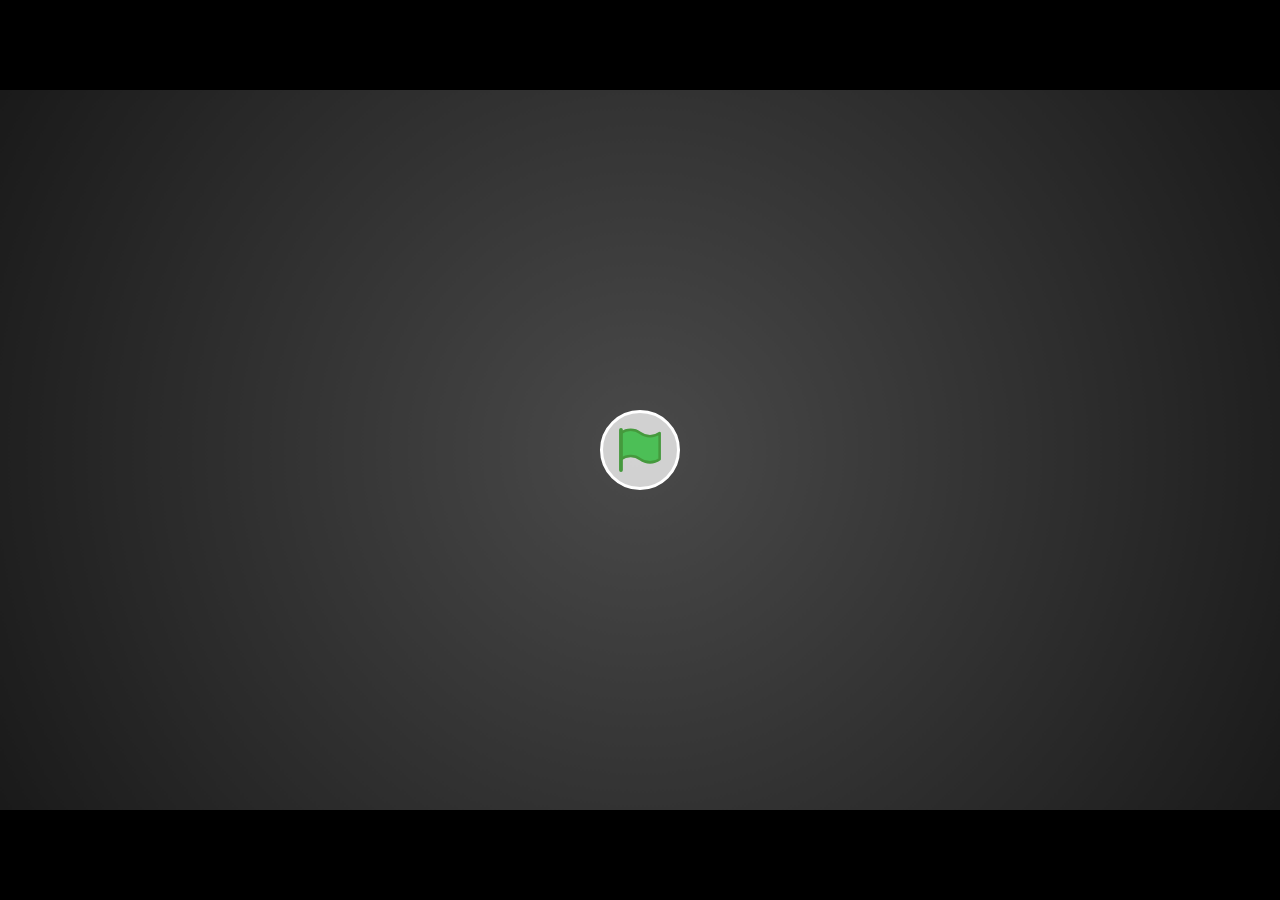
==== index.html @ ced3cc37 "v1" ====
<!DOCTYPE html>
<!-- Created with https://packager.turbowarp.org/ -->
<html>
<head>
  <meta charset="utf-8">
  <meta name="viewport" content="width=device-width, initial-scale=1.0, maximum-scale=1.0, user-scalable=no">
  <!-- We only include this to explicitly loosen the CSP of various packager environments. It does not provide any security. -->
  <meta http-equiv="Content-Security-Policy" content="default-src * 'self' 'unsafe-inline' 'unsafe-eval' data: blob:">
  <title>OS</title>
  <style>
    body {
      color: #ffffff;
      font-family: sans-serif;
      overflow: hidden;
      margin: 0;
      padding: 0;
    }
    :root, body.is-fullscreen {
      background-color: #000000;
    }
    [hidden] {
      display: none !important;
    }
    h1 {
      font-weight: normal;
    }
    a {
      color: inherit;
      text-decoration: underline;
      cursor: pointer;
    }

    #app, #loading, #error, #launch {
      position: absolute;
      top: 0;
      left: 0;
      width: 100%;
      height: 100%;
    }
    .screen {
      display: flex;
      flex-direction: column;
      align-items: center;
      justify-content: center;
      text-align: center;
      cursor: default;
      user-select: none;
      -webkit-user-select: none;
      background-color: #000000;
    }
    #launch {
      background-color: rgba(0, 0, 0, 0.7);
      cursor: pointer;
    }
    .green-flag {
      width: 80px;
      height: 80px;
      padding: 16px;
      border-radius: 100%;
      background: rgba(255, 255, 255, 0.75);
      border: 3px solid hsla(0, 100%, 100%, 1);
      display: flex;
      justify-content: center;
      align-items: center;
      box-sizing: border-box;
    }
    #loading {
      
    }
    .progress-bar-outer {
      border: 1px solid currentColor;
      height: 10px;
      width: 200px;
      max-width: 200px;
    }
    .progress-bar-inner {
      height: 100%;
      width: 0;
      background-color: currentColor;
    }
    .loading-text, noscript {
      font-weight: normal;
      font-size: 36px;
      margin: 0 0 16px;
    }
    .loading-image {
      margin: 0 0 16px;
    }
    #error-message, #error-stack {
      font-family: monospace;
      max-width: 600px;
      white-space: pre-wrap;
      user-select: text;
      -webkit-user-select: text;
    }
    #error-stack {
      text-align: left;
      max-height: 200px;
      overflow: auto;
    }
    .control-button {
      width: 2rem;
      height: 2rem;
      padding: 0.375rem;
      margin-top: 0.5rem;
      margin-bottom: 0.5rem;
      user-select: none;
      -webkit-user-select: none;
      cursor: pointer;
      border: 0;
      border-radius: 4px;
    }
    .control-button-highlight:hover {
      background: #ff4c4c26;
    }
    .control-button-highlight.active {
      background: #ff4c4c59;
    }
    .fullscreen-button {
      background: white;
    }
    .standalone-fullscreen-button {
      position: absolute;
      top: 0;
      right: 0;
      background-color: rgba(0, 0, 0, 0.5);
      border-radius: 0 0 0 4px;
      padding: 4px;
      cursor: pointer;
    }
    .sc-canvas {
      cursor: auto;
    }
    .sc-monitor-root[data-opcode^="data_"] .sc-monitor-value-color {
      background-color: #ff8c1a;
    }
    .sc-monitor-row-value-outer {
      background-color: #fc662c;
    }
    .sc-monitor-row-value-editing .sc-monitor-row-value-outer {
      background-color: #e25b27;
    }
    
  </style>
  <meta name="theme-color" content="#000000">
  
</head>
<body>
  <div id="app"></div>

  <div id="launch" class="screen" hidden title="Click to start">
    <div class="green-flag">
      <svg viewBox="0 0 16.63 17.5" width="42" height="44">
        <defs><style>.cls-1,.cls-2{fill:#4cbf56;stroke:#45993d;stroke-linecap:round;stroke-linejoin:round;}.cls-2{stroke-width:1.5px;}</style></defs>
        <path class="cls-1" d="M.75,2A6.44,6.44,0,0,1,8.44,2h0a6.44,6.44,0,0,0,7.69,0V12.4a6.44,6.44,0,0,1-7.69,0h0a6.44,6.44,0,0,0-7.69,0"/>
        <line class="cls-2" x1="0.75" y1="16.75" x2="0.75" y2="0.75"/>
      </svg>
    </div>
  </div>

  <div id="loading" class="screen">
    <noscript>Enable JavaScript</noscript>
    
    
    <div class="progress-bar-outer"><div class="progress-bar-inner" id="loading-inner"></div></div>
  </div>

  <div id="error" class="screen" hidden>
    <h1>Error</h1>
    <details>
      <summary id="error-message"></summary>
      <p id="error-stack"></p>
    </details>
  </div>

  <script src="script.js"></script>
  <script>
    const appElement = document.getElementById('app');
    const launchScreen = document.getElementById('launch');
    const loadingScreen = document.getElementById('loading');
    const loadingInner = document.getElementById('loading-inner');
    const errorScreen = document.getElementById('error');
    const errorScreenMessage = document.getElementById('error-message');
    const errorScreenStack = document.getElementById('error-stack');

    const handleError = (error) => {
      console.error(error);
      if (!errorScreen.hidden) return;
      errorScreen.hidden = false;
      errorScreenMessage.textContent = '' + error;
      let debug = error && error.stack || 'no stack';
      debug += '\nUser agent: ' + navigator.userAgent;
      errorScreenStack.textContent = debug;
    };
    const setProgress = (progress) => {
      if (loadingInner) loadingInner.style.width = progress * 100 + '%';
    };
    const interpolate = (a, b, t) => a + t * (b - a);

    try {
      setProgress(0.1);

      const scaffolding = new Scaffolding.Scaffolding();
      scaffolding.width = 640;
      scaffolding.height = 360;
      scaffolding.resizeMode = "preserve-ratio";
      scaffolding.editableLists = false;
      scaffolding.usePackagedRuntime = true;
      scaffolding.setup();
      scaffolding.appendTo(appElement);

      const vm = scaffolding.vm;
      window.scaffolding = scaffolding;
      window.vm = scaffolding.vm;
      window.Scratch = {
        vm,
        renderer: vm.renderer,
        audioEngine: vm.runtime.audioEngine,
        bitmapAdapter: vm.runtime.v2BitmapAdapter,
        videoProvider: vm.runtime.ioDevices.video.provider
      };

      scaffolding.setUsername("player####".replace(/#/g, () => Math.floor(Math.random() * 10)));
      scaffolding.setAccentColor("#ff4c4c");

      try {
        scaffolding.addCloudProvider(new Scaffolding.Cloud.WebSocketProvider(["wss://clouddata.turbowarp.org","wss://clouddata.turbowarp.xyz"], "p4-@OS.sb3"));
      } catch (error) {
        console.error(error);
      }

      vm.setTurboMode(false);
      if (vm.setInterpolation) vm.setInterpolation(true);
      if (vm.setFramerate) vm.setFramerate(30);
      if (vm.renderer.setUseHighQualityRender) vm.renderer.setUseHighQualityRender(true);
      if (vm.setRuntimeOptions) vm.setRuntimeOptions({
        fencing: true,
        miscLimits: true,
        maxClones: 9999999999,
      });
      if (vm.setCompilerOptions) vm.setCompilerOptions({
        enabled: true,
        warpTimer: false
      });
      if (vm.renderer.setMaxTextureDimension) vm.renderer.setMaxTextureDimension(2048);

      // enforcePrivacy threat model only makes sense in the editor
      if (vm.runtime.setEnforcePrivacy) vm.runtime.setEnforcePrivacy(false);

      if (typeof ScaffoldingAddons !== 'undefined') {
        ScaffoldingAddons.run(scaffolding, {"gamepad":false,"pointerlock":false,"specialCloudBehaviors":false,"unsafeCloudBehaviors":false,"pause":false});
      }

      scaffolding.setExtensionSecurityManager({
        getSandboxMode: () => 'unsandboxed',
        canLoadExtensionFromProject: () => true
      });
      for (const extension of ["data:application/javascript,MD5%3Dfunction(r)%7Bfunction%20n(r%2Cn)%7Bvar%20t%2Co%2Ce%2Cu%2Cf%3Breturn%20e%3D2147483648%26r%2Cu%3D2147483648%26n%2Cf%3D(1073741823%26r)%2B(1073741823%26n)%2C(t%3D1073741824%26r)%26(o%3D1073741824%26n)%3F2147483648%5Ef%5Ee%5Eu%3At%7Co%3F1073741824%26f%3F3221225472%5Ef%5Ee%5Eu%3A1073741824%5Ef%5Ee%5Eu%3Af%5Ee%5Eu%7Dfunction%20t(r%2Ct%2Co%2Ce%2Cu%2Cf%2Ca)%7Breturn%20r%3Dn(r%2Cn(n(t%26o%7C~t%26e%2Cu)%2Ca))%2Cn(r%3C%3Cf%7Cr%3E%3E%3E32-f%2Ct)%7Dfunction%20o(r%2Ct%2Co%2Ce%2Cu%2Cf%2Ca)%7Breturn%20r%3Dn(r%2Cn(n(t%26e%7Co%26~e%2Cu)%2Ca))%2Cn(r%3C%3Cf%7Cr%3E%3E%3E32-f%2Ct)%7Dfunction%20e(r%2Ct%2Co%2Ce%2Cu%2Cf%2Ca)%7Breturn%20r%3Dn(r%2Cn(n(t%5Eo%5Ee%2Cu)%2Ca))%2Cn(r%3C%3Cf%7Cr%3E%3E%3E32-f%2Ct)%7Dfunction%20u(r%2Ct%2Co%2Ce%2Cu%2Cf%2Ca)%7Breturn%20r%3Dn(r%2Cn(n(o%5E(t%7C~e)%2Cu)%2Ca))%2Cn(r%3C%3Cf%7Cr%3E%3E%3E32-f%2Ct)%7Dfunction%20f(r)%7Bvar%20n%2Ct%3D%22%22%2Co%3D%22%22%3Bfor(n%3D0%3B3%3E%3Dn%3Bn%2B%2B)t%2B%3D(o%3D%220%22%2B(o%3Dr%3E%3E%3E8*n%26255).toString(16)).substr(o.length-2%2C2)%3Breturn%20t%7Dvar%20a%2Ci%2CC%2Cc%2Cg%2Ch%2Cd%2Cv%2CS%3Bfor(r%3Dfunction(r)%7Br%3Dr.replace(%2F%5Cr%5Cn%2Fg%2C%22%5Cn%22)%3Bfor(var%20n%3D%22%22%2Ct%3D0%3Bt%3Cr.length%3Bt%2B%2B)%7Bvar%20o%3Dr.charCodeAt(t)%3B128%3Eo%3Fn%2B%3DString.fromCharCode(o)%3A(127%3Co%26%262048%3Eo%3Fn%2B%3DString.fromCharCode(o%3E%3E6%7C192)%3A(n%2B%3DString.fromCharCode(o%3E%3E12%7C224)%2Cn%2B%3DString.fromCharCode(o%3E%3E6%2663%7C128))%2Cn%2B%3DString.fromCharCode(63%26o%7C128))%7Dreturn%20n%7D(r)%2Ca%3Dfunction(r)%7Bfor(var%20n%2Ct%3Dr.length%2Co%3D16*(((n%3Dt%2B8)-n%2564)%2F64%2B1)%2Ce%3DArray(o-1)%2Cu%3D0%2Cf%3D0%3Bf%3Ct%3B)u%3Df%254*8%2Ce%5Bn%3D(f-f%254)%2F4%5D%7C%3Dr.charCodeAt(f)%3C%3Cu%2Cf%2B%2B%3Breturn%20e%5Bn%3D(f-f%254)%2F4%5D%7C%3D128%3C%3Cf%254*8%2Ce%5Bo-2%5D%3Dt%3C%3C3%2Ce%5Bo-1%5D%3Dt%3E%3E%3E29%2Ce%7D(r)%2Ch%3D1732584193%2Cd%3D4023233417%2Cv%3D2562383102%2CS%3D271733878%2Cr%3D0%3Br%3Ca.length%3Br%2B%3D16)i%3Dh%2CC%3Dd%2Cc%3Dv%2Cg%3DS%2Ch%3Dt(h%2Cd%2Cv%2CS%2Ca%5Br%2B0%5D%2C7%2C3614090360)%2CS%3Dt(S%2Ch%2Cd%2Cv%2Ca%5Br%2B1%5D%2C12%2C3905402710)%2Cv%3Dt(v%2CS%2Ch%2Cd%2Ca%5Br%2B2%5D%2C17%2C606105819)%2Cd%3Dt(d%2Cv%2CS%2Ch%2Ca%5Br%2B3%5D%2C22%2C3250441966)%2Ch%3Dt(h%2Cd%2Cv%2CS%2Ca%5Br%2B4%5D%2C7%2C4118548399)%2CS%3Dt(S%2Ch%2Cd%2Cv%2Ca%5Br%2B5%5D%2C12%2C1200080426)%2Cv%3Dt(v%2CS%2Ch%2Cd%2Ca%5Br%2B6%5D%2C17%2C2821735955)%2Cd%3Dt(d%2Cv%2CS%2Ch%2Ca%5Br%2B7%5D%2C22%2C4249261313)%2Ch%3Dt(h%2Cd%2Cv%2CS%2Ca%5Br%2B8%5D%2C7%2C1770035416)%2CS%3Dt(S%2Ch%2Cd%2Cv%2Ca%5Br%2B9%5D%2C12%2C2336552879)%2Cv%3Dt(v%2CS%2Ch%2Cd%2Ca%5Br%2B10%5D%2C17%2C4294925233)%2Cd%3Dt(d%2Cv%2CS%2Ch%2Ca%5Br%2B11%5D%2C22%2C2304563134)%2Ch%3Dt(h%2Cd%2Cv%2CS%2Ca%5Br%2B12%5D%2C7%2C1804603682)%2CS%3Dt(S%2Ch%2Cd%2Cv%2Ca%5Br%2B13%5D%2C12%2C4254626195)%2Cv%3Dt(v%2CS%2Ch%2Cd%2Ca%5Br%2B14%5D%2C17%2C2792965006)%2Ch%3Do(h%2Cd%3Dt(d%2Cv%2CS%2Ch%2Ca%5Br%2B15%5D%2C22%2C1236535329)%2Cv%2CS%2Ca%5Br%2B1%5D%2C5%2C4129170786)%2CS%3Do(S%2Ch%2Cd%2Cv%2Ca%5Br%2B6%5D%2C9%2C3225465664)%2Cv%3Do(v%2CS%2Ch%2Cd%2Ca%5Br%2B11%5D%2C14%2C643717713)%2Cd%3Do(d%2Cv%2CS%2Ch%2Ca%5Br%2B0%5D%2C20%2C3921069994)%2Ch%3Do(h%2Cd%2Cv%2CS%2Ca%5Br%2B5%5D%2C5%2C3593408605)%2CS%3Do(S%2Ch%2Cd%2Cv%2Ca%5Br%2B10%5D%2C9%2C38016083)%2Cv%3Do(v%2CS%2Ch%2Cd%2Ca%5Br%2B15%5D%2C14%2C3634488961)%2Cd%3Do(d%2Cv%2CS%2Ch%2Ca%5Br%2B4%5D%2C20%2C3889429448)%2Ch%3Do(h%2Cd%2Cv%2CS%2Ca%5Br%2B9%5D%2C5%2C568446438)%2CS%3Do(S%2Ch%2Cd%2Cv%2Ca%5Br%2B14%5D%2C9%2C3275163606)%2Cv%3Do(v%2CS%2Ch%2Cd%2Ca%5Br%2B3%5D%2C14%2C4107603335)%2Cd%3Do(d%2Cv%2CS%2Ch%2Ca%5Br%2B8%5D%2C20%2C1163531501)%2Ch%3Do(h%2Cd%2Cv%2CS%2Ca%5Br%2B13%5D%2C5%2C2850285829)%2CS%3Do(S%2Ch%2Cd%2Cv%2Ca%5Br%2B2%5D%2C9%2C4243563512)%2Cv%3Do(v%2CS%2Ch%2Cd%2Ca%5Br%2B7%5D%2C14%2C1735328473)%2Ch%3De(h%2Cd%3Do(d%2Cv%2CS%2Ch%2Ca%5Br%2B12%5D%2C20%2C2368359562)%2Cv%2CS%2Ca%5Br%2B5%5D%2C4%2C4294588738)%2CS%3De(S%2Ch%2Cd%2Cv%2Ca%5Br%2B8%5D%2C11%2C2272392833)%2Cv%3De(v%2CS%2Ch%2Cd%2Ca%5Br%2B11%5D%2C16%2C1839030562)%2Cd%3De(d%2Cv%2CS%2Ch%2Ca%5Br%2B14%5D%2C23%2C4259657740)%2Ch%3De(h%2Cd%2Cv%2CS%2Ca%5Br%2B1%5D%2C4%2C2763975236)%2CS%3De(S%2Ch%2Cd%2Cv%2Ca%5Br%2B4%5D%2C11%2C1272893353)%2Cv%3De(v%2CS%2Ch%2Cd%2Ca%5Br%2B7%5D%2C16%2C4139469664)%2Cd%3De(d%2Cv%2CS%2Ch%2Ca%5Br%2B10%5D%2C23%2C3200236656)%2Ch%3De(h%2Cd%2Cv%2CS%2Ca%5Br%2B13%5D%2C4%2C681279174)%2CS%3De(S%2Ch%2Cd%2Cv%2Ca%5Br%2B0%5D%2C11%2C3936430074)%2Cv%3De(v%2CS%2Ch%2Cd%2Ca%5Br%2B3%5D%2C16%2C3572445317)%2Cd%3De(d%2Cv%2CS%2Ch%2Ca%5Br%2B6%5D%2C23%2C76029189)%2Ch%3De(h%2Cd%2Cv%2CS%2Ca%5Br%2B9%5D%2C4%2C3654602809)%2CS%3De(S%2Ch%2Cd%2Cv%2Ca%5Br%2B12%5D%2C11%2C3873151461)%2Cv%3De(v%2CS%2Ch%2Cd%2Ca%5Br%2B15%5D%2C16%2C530742520)%2Ch%3Du(h%2Cd%3De(d%2Cv%2CS%2Ch%2Ca%5Br%2B2%5D%2C23%2C3299628645)%2Cv%2CS%2Ca%5Br%2B0%5D%2C6%2C4096336452)%2CS%3Du(S%2Ch%2Cd%2Cv%2Ca%5Br%2B7%5D%2C10%2C1126891415)%2Cv%3Du(v%2CS%2Ch%2Cd%2Ca%5Br%2B14%5D%2C15%2C2878612391)%2Cd%3Du(d%2Cv%2CS%2Ch%2Ca%5Br%2B5%5D%2C21%2C4237533241)%2Ch%3Du(h%2Cd%2Cv%2CS%2Ca%5Br%2B12%5D%2C6%2C1700485571)%2CS%3Du(S%2Ch%2Cd%2Cv%2Ca%5Br%2B3%5D%2C10%2C2399980690)%2Cv%3Du(v%2CS%2Ch%2Cd%2Ca%5Br%2B10%5D%2C15%2C4293915773)%2Cd%3Du(d%2Cv%2CS%2Ch%2Ca%5Br%2B1%5D%2C21%2C2240044497)%2Ch%3Du(h%2Cd%2Cv%2CS%2Ca%5Br%2B8%5D%2C6%2C1873313359)%2CS%3Du(S%2Ch%2Cd%2Cv%2Ca%5Br%2B15%5D%2C10%2C4264355552)%2Cv%3Du(v%2CS%2Ch%2Cd%2Ca%5Br%2B6%5D%2C15%2C2734768916)%2Cd%3Du(d%2Cv%2CS%2Ch%2Ca%5Br%2B13%5D%2C21%2C1309151649)%2Ch%3Du(h%2Cd%2Cv%2CS%2Ca%5Br%2B4%5D%2C6%2C4149444226)%2CS%3Du(S%2Ch%2Cd%2Cv%2Ca%5Br%2B11%5D%2C10%2C3174756917)%2Cv%3Du(v%2CS%2Ch%2Cd%2Ca%5Br%2B2%5D%2C15%2C718787259)%2Cd%3Du(d%2Cv%2CS%2Ch%2Ca%5Br%2B9%5D%2C21%2C3951481745)%2Ch%3Dn(h%2Ci)%2Cd%3Dn(d%2CC)%2Cv%3Dn(v%2Cc)%2CS%3Dn(S%2Cg)%3Breturn(f(h)%2Bf(d)%2Bf(v)%2Bf(S)).toLowerCase()%7D%3B%0A%0ArandomString%20%3D%20function%20(length)%20%7B%0A%20%20var%20result%20%3D%20%22%22%3B%0A%20%20var%20characters%20%3D%0A%20%20%20%20%22ABCDEFGHIJKLMNOPQRSTUVWXYZabcdefghijklmnopqrstuvwxyz0123456789%22%3B%0A%20%20var%20charactersLength%20%3D%20characters.length%3B%0A%20%20for%20(var%20i%20%3D%200%3B%20i%20%3C%20length%3B%20i%2B%2B)%20%7B%0A%20%20%20%20result%20%2B%3D%20characters.charAt(Math.floor(Math.random()%20*%20charactersLength))%3B%0A%20%20%7D%0A%20%20return%20result%3B%0A%7D%3B%0A%0Afunction%20wsClose()%20%7B%0A%20%20this.ws.close()%3B%0A%7D%0A%0Aclass%20RoturExtension%20%7B%0A%20%20constructor(runtime)%20%7B%0A%20%20%20%20this.runtime%20%3D%20runtime%3B%0A%20%20%20%20this.ws%20%3D%20null%3B%0A%20%20%20%20this.client%20%3D%20%7B%7D%3B%0A%20%20%20%20this.packets%20%3D%20%7B%7D%3B%0A%20%20%20%20this.is_connected%20%3D%20false%3B%0A%20%20%20%20this.authenticated%20%3D%20false%3B%0A%20%20%20%20this.accounts%20%3D%20%22%22%3B%0A%20%20%20%20this.server%20%3D%20%22%22%3B%0A%20%20%20%20this.userToken%20%3D%20%22%22%3B%0A%20%20%20%20this.user%20%3D%20%7B%7D%3B%0A%20%20%20%20this.first_login%20%3D%20false%3B%0A%20%20%20%20this.designation%20%3D%20%22%22%3B%0A%20%20%20%20this.username%20%3D%20%22%22%3B%0A%20%20%20%20this.my_client%20%3D%20%7B%7D%3B%0A%20%20%20%20this.mail%20%3D%20%7B%7D%3B%0A%20%20%20%20this.localKeys%20%3D%20%7B%7D%3B%0A%20%20%20%20this.syncedVariables%20%3D%20%7B%7D%3B%0A%20%20%20%20this.packetQueue%20%3D%20%5B%5D%3B%0A%20%20%20%20this.showDangerous%20%3D%20false%3B%0A%0A%20%20%20%20this.lastJoined%20%3D%20%22%22%3B%0A%20%20%20%20this.lastLeft%20%3D%20%22%22%3B%0A%0A%20%20%20%20this.version%20%3D%204%3B%0A%20%20%20%20this.outdated%20%3D%20false%3B%0A%0A%20%20%20%20fetch(%22https%3A%2F%2Fraw.githubusercontent.com%2FMistium%2FOrigin-OS%2Fmain%2FResources%2Finfo.json%22)%0A%20%20%20%20%20%20.then((response)%20%3D%3E%20%7B%0A%20%20%20%20%20%20%20%20if%20(response.ok)%20%7B%0A%20%20%20%20%20%20%20%20%20%20return%20response.json()%3B%0A%20%20%20%20%20%20%20%20%7D%20else%20%7B%0A%20%20%20%20%20%20%20%20%20%20throw%20new%20Error('Network%20response%20was%20not%20ok')%3B%0A%20%20%20%20%20%20%20%20%7D%0A%20%20%20%20%20%20%7D)%0A%20%20%20%20%20%20.then((data)%20%3D%3E%20%7B%0A%20%20%20%20%20%20%20%20this.accounts%20%3D%20data.name%3B%0A%20%20%20%20%20%20%20%20this.server%20%3D%20data.server%3B%0A%20%20%20%20%20%20%7D)%0A%20%20%20%20%20%20.catch((error)%20%3D%3E%20%7B%0A%20%20%20%20%20%20%20%20this.accounts%20%3D%20%22sys.-origin%22%3B%0A%20%20%20%20%20%20%20%20this.server%20%3D%20%22wss%3A%2F%2Frotur.mistium.com%22%3B%0A%20%20%20%20%20%20%7D)%3B%0A%0A%20%20%20%20this._initializeBadges()%3B%20%2F%2F%20Start%20fetching%20badges%0A%0A%0A%20%20%20%20if%20(typeof%20window.scaffolding%20!%3D%3D%20%22object%22)%20%7B%0A%20%20%20%20%20%20fetch(%22https%3A%2F%2Fraw.githubusercontent.com%2FRoturTW%2Fmain%2Fmain%2FImplementations%2FSCRATCH%2Fversion.txt%22)%0A%20%20%20%20%20%20%20%20.then((response)%20%3D%3E%20%7B%0A%20%20%20%20%20%20%20%20%20%20if%20(response.ok)%20%7B%0A%20%20%20%20%20%20%20%20%20%20%20%20return%20response.text()%3B%0A%20%20%20%20%20%20%20%20%20%20%7D%20else%20%7B%0A%20%20%20%20%20%20%20%20%20%20%20%20throw%20new%20Error('Network%20response%20was%20not%20ok')%3B%0A%20%20%20%20%20%20%20%20%20%20%7D%0A%20%20%20%20%20%20%20%20%7D)%0A%20%20%20%20%20%20%20%20.then((data)%20%3D%3E%20%7B%0A%20%20%20%20%20%20%20%20%20%20this.outdated%20%3D%20this.version%20%3C%20parseInt(data)%3B%0A%20%20%20%20%20%20%20%20%7D)%0A%20%20%20%20%7D%0A%20%20%7D%0A%0A%20%20async%20_initializeBadges()%20%7B%0A%20%20%20%20await%20this._getBadges()%3B%20%2F%2F%20Wait%20for%20the%20fetch%20operation%20to%20complete%0A%20%20%7D%0A%0A%20%20async%20_getBadges()%20%7B%0A%20%20%20%20try%20%7B%0A%20%20%20%20%20%20const%20response%20%3D%20await%20fetch(%22https%3A%2F%2Fraw.githubusercontent.com%2FRoturTW%2FBadges%2Fmain%2Fbadges.json%22)%3B%0A%20%20%20%20%20%20if%20(!response.ok)%20%7B%0A%20%20%20%20%20%20%20%20throw%20new%20Error('Network%20response%20was%20not%20ok')%3B%0A%20%20%20%20%20%20%7D%0A%20%20%20%20%20%20const%20data%20%3D%20await%20response.json()%3B%0A%20%20%20%20%20%20this.badges%20%3D%20data%3B%0A%20%20%20%20%7D%20catch%20(error)%20%7B%0A%20%20%20%20%20%20this.badges%20%3D%20%5B%5D%3B%0A%20%20%20%20%7D%0A%20%20%7D%0A%0A%20%20getInfo()%20%7B%0A%20%20%20%20return%20%7B%0A%20%20%20%20%20%20id%3A%20%22roturEXT%22%2C%0A%20%20%20%20%20%20name%3A%20%22RoturV5%22%2C%0A%20%20%20%20%20%20color1%3A%20%22%23403041%22%2C%0A%20%20%20%20%20%20blocks%3A%20%5B%0A%20%20%20%20%20%20%7B%0A%20%20%20%20%20%20%20%20blockType%3A%20Scratch.BlockType.BUTTON%2C%0A%20%20%20%20%20%20%20%20text%3A%20%22new%20update%20available%22%2C%0A%20%20%20%20%20%20%20%20func%3A%20%22openUpdate%22%2C%0A%20%20%20%20%20%20%20%20hideFromPalette%3A%20!this.outdated%2C%0A%20%20%20%20%20%20%7D%2C%0A%20%20%20%20%20%20%7B%0A%20%20%20%20%20%20%20%20opcode%3A%20%22connectToServer%22%2C%0A%20%20%20%20%20%20%20%20blockType%3A%20Scratch.BlockType.COMMAND%2C%0A%20%20%20%20%20%20%20%20text%3A%20%22connect%20to%20server%20with%20designation%3A%20%5BDESIGNATION%5D%2C%20system%3A%20%5BSYSTEM%5D%20and%20version%3A%20%5BVERSION%5D%22%2C%0A%20%20%20%20%20%20%20%20arguments%3A%20%7B%0A%20%20%20%20%20%20%20%20DESIGNATION%3A%20%7B%0A%20%20%20%20%20%20%20%20%20%20type%3A%20Scratch.ArgumentType.STRING%2C%0A%20%20%20%20%20%20%20%20%20%20defaultValue%3A%20%22rtr%22%2C%0A%20%20%20%20%20%20%20%20%7D%2C%0A%20%20%20%20%20%20%20%20SYSTEM%3A%20%7B%0A%20%20%20%20%20%20%20%20%20%20type%3A%20Scratch.ArgumentType.STRING%2C%0A%20%20%20%20%20%20%20%20%20%20defaultValue%3A%20%22rotur%22%2C%0A%20%20%20%20%20%20%20%20%7D%2C%0A%20%20%20%20%20%20%20%20VERSION%3A%20%7B%0A%20%20%20%20%20%20%20%20%20%20type%3A%20Scratch.ArgumentType.STRING%2C%0A%20%20%20%20%20%20%20%20%20%20defaultValue%3A%20%22v5%22%2C%0A%20%20%20%20%20%20%20%20%7D%2C%0A%20%20%20%20%20%20%20%20%7D%2C%0A%20%20%20%20%20%20%7D%2C%0A%20%20%20%20%20%20%7B%0A%20%20%20%20%20%20%20%20opcode%3A%20%22serverOnline%22%2C%0A%20%20%20%20%20%20%20%20blockType%3A%20Scratch.BlockType.BOOLEAN%2C%0A%20%20%20%20%20%20%20%20text%3A%20%22account%20server%20online%22%2C%0A%20%20%20%20%20%20%7D%2C%0A%20%20%20%20%20%20%7B%0A%20%20%20%20%20%20%20%20opcode%3A%20%22disconnect%22%2C%0A%20%20%20%20%20%20%20%20blockType%3A%20Scratch.BlockType.COMMAND%2C%0A%20%20%20%20%20%20%20%20text%3A%20%22disconnect%20from%20server%22%2C%0A%20%20%20%20%20%20%7D%2C%0A%20%20%20%20%20%20%7B%0A%20%20%20%20%20%20%20%20opcode%3A%20%22connected%22%2C%0A%20%20%20%20%20%20%20%20blockType%3A%20Scratch.BlockType.BOOLEAN%2C%0A%20%20%20%20%20%20%20%20text%3A%20%22connected%20to%20server%22%2C%0A%20%20%20%20%20%20%7D%2C%0A%20%20%20%20%20%20%22---%22%2C%0A%20%20%20%20%20%20%7B%0A%20%20%20%20%20%20%20%20opcode%3A%20%22whenConnected%22%2C%0A%20%20%20%20%20%20%20%20blockType%3A%20Scratch.BlockType.EVENT%2C%0A%20%20%20%20%20%20%20%20text%3A%20%22when%20connected%20to%20server%22%2C%0A%20%20%20%20%20%20%20%20isEdgeActivated%3A%20false%2C%0A%20%20%20%20%20%20%7D%2C%0A%20%20%20%20%20%20%7B%0A%20%20%20%20%20%20%20%20opcode%3A%20%22whenDisconnected%22%2C%0A%20%20%20%20%20%20%20%20blockType%3A%20Scratch.BlockType.EVENT%2C%0A%20%20%20%20%20%20%20%20text%3A%20%22when%20disconnected%20from%20server%22%2C%0A%20%20%20%20%20%20%20%20isEdgeActivated%3A%20false%2C%0A%20%20%20%20%20%20%7D%2C%0A%20%20%20%20%20%20%22---%22%2C%0A%20%20%20%20%20%20%7B%0A%20%20%20%20%20%20%20%20blockType%3A%20Scratch.BlockType.LABEL%2C%0A%20%20%20%20%20%20%20%20text%3A%20%22authentication%22%2C%0A%20%20%20%20%20%20%7D%2C%0A%20%20%20%20%20%20%7B%0A%20%20%20%20%20%20%20%20opcode%3A%20%22login%22%2C%0A%20%20%20%20%20%20%20%20blockType%3A%20Scratch.BlockType.REPORTER%2C%0A%20%20%20%20%20%20%20%20text%3A%20%22login%20with%20username%3A%20%5BUSERNAME%5D%20and%20password%3A%20%5BPASSWORD%5D%22%2C%0A%20%20%20%20%20%20%20%20arguments%3A%20%7B%0A%20%20%20%20%20%20%20%20USERNAME%3A%20%7B%0A%20%20%20%20%20%20%20%20%20%20type%3A%20Scratch.ArgumentType.STRING%2C%0A%20%20%20%20%20%20%20%20%20%20defaultValue%3A%20%22test%22%2C%0A%20%20%20%20%20%20%20%20%7D%2C%0A%20%20%20%20%20%20%20%20PASSWORD%3A%20%7B%0A%20%20%20%20%20%20%20%20%20%20type%3A%20Scratch.ArgumentType.STRING%2C%0A%20%20%20%20%20%20%20%20%20%20defaultValue%3A%20%22password%22%2C%0A%20%20%20%20%20%20%20%20%7D%2C%0A%20%20%20%20%20%20%20%20%7D%2C%0A%20%20%20%20%20%20%7D%2C%0A%20%20%20%20%20%20%7B%0A%20%20%20%20%20%20%20%20opcode%3A%20%22loginToken%22%2C%0A%20%20%20%20%20%20%20%20blockType%3A%20Scratch.BlockType.REPORTER%2C%0A%20%20%20%20%20%20%20%20text%3A%20%22login%20with%20token%3A%20%5BTOKEN%5D%22%2C%0A%20%20%20%20%20%20%20%20arguments%3A%20%7B%0A%20%20%20%20%20%20%20%20TOKEN%3A%20%7B%0A%20%20%20%20%20%20%20%20%20%20type%3A%20Scratch.ArgumentType.STRING%2C%0A%20%20%20%20%20%20%20%20%20%20defaultValue%3A%20%22token%22%2C%0A%20%20%20%20%20%20%20%20%7D%2C%0A%20%20%20%20%20%20%20%20%7D%2C%0A%20%20%20%20%20%20%20%20hideFromPalette%3A%20true%2C%0A%20%20%20%20%20%20%7D%2C%0A%20%20%20%20%20%20%7B%0A%20%20%20%20%20%20%20%20opcode%3A%20%22register%22%2C%0A%20%20%20%20%20%20%20%20blockType%3A%20Scratch.BlockType.REPORTER%2C%0A%20%20%20%20%20%20%20%20text%3A%20%22register%20with%20username%3A%20%5BUSERNAME%5D%20and%20password%3A%20%5BPASSWORD%5D%22%2C%0A%20%20%20%20%20%20%20%20arguments%3A%20%7B%0A%20%20%20%20%20%20%20%20USERNAME%3A%20%7B%0A%20%20%20%20%20%20%20%20%20%20type%3A%20Scratch.ArgumentType.STRING%2C%0A%20%20%20%20%20%20%20%20%20%20defaultValue%3A%20%22test%22%2C%0A%20%20%20%20%20%20%20%20%7D%2C%0A%20%20%20%20%20%20%20%20PASSWORD%3A%20%7B%0A%20%20%20%20%20%20%20%20%20%20type%3A%20Scratch.ArgumentType.STRING%2C%0A%20%20%20%20%20%20%20%20%20%20defaultValue%3A%20%22password%22%2C%0A%20%20%20%20%20%20%20%20%7D%2C%0A%20%20%20%20%20%20%20%20%7D%2C%0A%20%20%20%20%20%20%7D%2C%0A%20%20%20%20%20%20%7B%0A%20%20%20%20%20%20%20%20opcode%3A%20%22logout%22%2C%0A%20%20%20%20%20%20%20%20blockType%3A%20Scratch.BlockType.COMMAND%2C%0A%20%20%20%20%20%20%20%20text%3A%20%22logout%22%2C%0A%20%20%20%20%20%20%7D%2C%0A%20%20%20%20%20%20%7B%0A%20%20%20%20%20%20%20%20opcode%3A%20%22loggedIn%22%2C%0A%20%20%20%20%20%20%20%20blockType%3A%20Scratch.BlockType.BOOLEAN%2C%0A%20%20%20%20%20%20%20%20text%3A%20%22authenticated%22%2C%0A%20%20%20%20%20%20%7D%2C%0A%20%20%20%20%20%20%7B%0A%20%20%20%20%20%20%20%20opcode%3A%20%22firstLogin%22%2C%0A%20%20%20%20%20%20%20%20blockType%3A%20Scratch.BlockType.BOOLEAN%2C%0A%20%20%20%20%20%20%20%20text%3A%20%22is%20this%20the%20first%20login%20of%20today%3F%22%2C%0A%20%20%20%20%20%20%7D%2C%0A%20%20%20%20%20%20%7B%0A%20%20%20%20%20%20%20%20opcode%3A%20%22whenAuthenticated%22%2C%0A%20%20%20%20%20%20%20%20blockType%3A%20Scratch.BlockType.EVENT%2C%0A%20%20%20%20%20%20%20%20text%3A%20%22when%20authenticated%22%2C%0A%20%20%20%20%20%20%20%20isEdgeActivated%3A%20false%2C%0A%20%20%20%20%20%20%7D%2C%0A%20%20%20%20%20%20%22---%22%2C%0A%20%20%20%20%20%20%7B%0A%20%20%20%20%20%20%20%20blockType%3A%20Scratch.BlockType.LABEL%2C%0A%20%20%20%20%20%20%20%20text%3A%20%22account%20information%22%2C%0A%20%20%20%20%20%20%7D%2C%0A%20%20%20%20%20%20%7B%0A%20%20%20%20%20%20%20%20blockType%3A%20Scratch.BlockType.BUTTON%2C%0A%20%20%20%20%20%20%20%20text%3A%20%22account%20docs%22%2C%0A%20%20%20%20%20%20%20%20func%3A%20%22openAccountDocs%22%2C%0A%20%20%20%20%20%20%7D%2C%0A%20%20%20%20%20%20%7B%0A%20%20%20%20%20%20%20%20opcode%3A%20%22getToken%22%2C%0A%20%20%20%20%20%20%20%20blockType%3A%20Scratch.BlockType.REPORTER%2C%0A%20%20%20%20%20%20%20%20text%3A%20%22user%20token%22%2C%0A%20%20%20%20%20%20%7D%2C%0A%20%20%20%20%20%20%7B%0A%20%20%20%20%20%20%20%20opcode%3A%20%22getkey%22%2C%0A%20%20%20%20%20%20%20%20blockType%3A%20Scratch.BlockType.REPORTER%2C%0A%20%20%20%20%20%20%20%20text%3A%20%22get%20%5BKEY%5D%22%2C%0A%20%20%20%20%20%20%20%20arguments%3A%20%7B%0A%20%20%20%20%20%20%20%20KEY%3A%20%7B%0A%20%20%20%20%20%20%20%20%20%20menu%3A%20%22keys%22%2C%0A%20%20%20%20%20%20%20%20%7D%2C%0A%20%20%20%20%20%20%20%20%7D%2C%0A%20%20%20%20%20%20%7D%2C%0A%20%20%20%20%20%20%7B%0A%20%20%20%20%20%20%20%20opcode%3A%20%22setkey%22%2C%0A%20%20%20%20%20%20%20%20blockType%3A%20Scratch.BlockType.REPORTER%2C%0A%20%20%20%20%20%20%20%20text%3A%20%22set%20%5BKEY%5D%20to%20%5BVALUE%5D%22%2C%0A%20%20%20%20%20%20%20%20arguments%3A%20%7B%0A%20%20%20%20%20%20%20%20KEY%3A%20%7B%0A%20%20%20%20%20%20%20%20%20%20menu%3A%20%22keys%22%2C%0A%20%20%20%20%20%20%20%20%7D%2C%0A%20%20%20%20%20%20%20%20VALUE%3A%20%7B%0A%20%20%20%20%20%20%20%20%20%20type%3A%20Scratch.ArgumentType.STRING%2C%0A%20%20%20%20%20%20%20%20%20%20defaultValue%3A%20%22value%22%2C%0A%20%20%20%20%20%20%20%20%7D%2C%0A%20%20%20%20%20%20%20%20%7D%2C%0A%20%20%20%20%20%20%7D%2C%0A%20%20%20%20%20%20%7B%0A%20%20%20%20%20%20%20%20opcode%3A%20%22keyExists%22%2C%0A%20%20%20%20%20%20%20%20blockType%3A%20Scratch.BlockType.BOOLEAN%2C%0A%20%20%20%20%20%20%20%20text%3A%20%22key%20%5BKEY%5D%20exists%22%2C%0A%20%20%20%20%20%20%20%20arguments%3A%20%7B%0A%20%20%20%20%20%20%20%20KEY%3A%20%7B%0A%20%20%20%20%20%20%20%20%20%20menu%3A%20%22keys%22%2C%0A%20%20%20%20%20%20%20%20%7D%2C%0A%20%20%20%20%20%20%20%20%7D%2C%0A%20%20%20%20%20%20%7D%2C%0A%20%20%20%20%20%20%7B%0A%20%20%20%20%20%20%20%20opcode%3A%20%22getkeys%22%2C%0A%20%20%20%20%20%20%20%20blockType%3A%20Scratch.BlockType.REPORTER%2C%0A%20%20%20%20%20%20%20%20text%3A%20%22get%20all%20keys%22%2C%0A%20%20%20%20%20%20%7D%2C%0A%20%20%20%20%20%20%7B%0A%20%20%20%20%20%20%20%20opcode%3A%20%22getvalues%22%2C%0A%20%20%20%20%20%20%20%20blockType%3A%20Scratch.BlockType.REPORTER%2C%0A%20%20%20%20%20%20%20%20text%3A%20%22get%20all%20values%22%2C%0A%20%20%20%20%20%20%7D%2C%0A%20%20%20%20%20%20%7B%0A%20%20%20%20%20%20%20%20opcode%3A%20%22getAccount%22%2C%0A%20%20%20%20%20%20%20%20blockType%3A%20Scratch.BlockType.REPORTER%2C%0A%20%20%20%20%20%20%20%20text%3A%20%22get%20account%20object%22%2C%0A%20%20%20%20%20%20%7D%2C%0A%20%20%20%20%20%20%7B%0A%20%20%20%20%20%20%20%20opcode%3A%20%22whenAccountUpdate%22%2C%0A%20%20%20%20%20%20%20%20blockType%3A%20Scratch.BlockType.EVENT%2C%0A%20%20%20%20%20%20%20%20text%3A%20%22when%20account%20updated%22%2C%0A%20%20%20%20%20%20%20%20isEdgeActivated%3A%20false%2C%0A%20%20%20%20%20%20%7D%2C%0A%20%20%20%20%20%20%22---%22%2C%0A%20%20%20%20%20%20%7B%0A%20%20%20%20%20%20%20%20blockType%3A%20Scratch.BlockType.LABEL%2C%0A%20%20%20%20%20%20%20%20text%3A%20%22data%20storage%22%2C%0A%20%20%20%20%20%20%7D%2C%0A%20%20%20%20%20%20%7B%0A%20%20%20%20%20%20%20%20blockType%3A%20Scratch.BlockType.BUTTON%2C%0A%20%20%20%20%20%20%20%20text%3A%20%22data%20storage%20docs%22%2C%0A%20%20%20%20%20%20%20%20func%3A%20%22openStorageDocs%22%2C%0A%20%20%20%20%20%20%7D%2C%0A%20%20%20%20%20%20%7B%0A%20%20%20%20%20%20%20%20opcode%3A%20%22setStorageID%22%2C%0A%20%20%20%20%20%20%20%20blockType%3A%20Scratch.BlockType.COMMAND%2C%0A%20%20%20%20%20%20%20%20text%3A%20%22set%20storage%20id%20to%20%5BID%5D%22%2C%0A%20%20%20%20%20%20%20%20arguments%3A%20%7B%0A%20%20%20%20%20%20%20%20ID%3A%20%7B%0A%20%20%20%20%20%20%20%20%20%20type%3A%20Scratch.ArgumentType.STRING%2C%0A%20%20%20%20%20%20%20%20%20%20defaultValue%3A%20%22id%22%2C%0A%20%20%20%20%20%20%20%20%7D%2C%0A%20%20%20%20%20%20%20%20%7D%2C%0A%20%20%20%20%20%20%7D%2C%0A%20%20%20%20%20%20%7B%0A%20%20%20%20%20%20%20%20opcode%3A%20%22storageIdExists%22%2C%0A%20%20%20%20%20%20%20%20blockType%3A%20Scratch.BlockType.BOOLEAN%2C%0A%20%20%20%20%20%20%20%20text%3A%20%22storage%20id%20has%20been%20set%22%2C%0A%20%20%20%20%20%20%7D%2C%0A%20%20%20%20%20%20%7B%0A%20%20%20%20%20%20%20%20opcode%3A%20%22getStorageID%22%2C%0A%20%20%20%20%20%20%20%20blockType%3A%20Scratch.BlockType.REPORTER%2C%0A%20%20%20%20%20%20%20%20text%3A%20%22storage%20id%22%2C%0A%20%20%20%20%20%20%7D%2C%0A%20%20%20%20%20%20%7B%0A%20%20%20%20%20%20%20%20opcode%3A%20%22getStorageKey%22%2C%0A%20%20%20%20%20%20%20%20blockType%3A%20Scratch.BlockType.REPORTER%2C%0A%20%20%20%20%20%20%20%20text%3A%20%22get%20key%20from%20storage%20%5BKEY%5D%22%2C%0A%20%20%20%20%20%20%20%20arguments%3A%20%7B%0A%20%20%20%20%20%20%20%20KEY%3A%20%7B%0A%20%20%20%20%20%20%20%20%20%20type%3A%20Scratch.ArgumentType.STRING%2C%0A%20%20%20%20%20%20%20%20%20%20defaultValue%3A%20%22key%22%2C%0A%20%20%20%20%20%20%20%20%7D%2C%0A%20%20%20%20%20%20%20%20%7D%2C%0A%20%20%20%20%20%20%7D%2C%0A%20%20%20%20%20%20%7B%0A%20%20%20%20%20%20%20%20opcode%3A%20%22setStorageKey%22%2C%0A%20%20%20%20%20%20%20%20blockType%3A%20Scratch.BlockType.COMMAND%2C%0A%20%20%20%20%20%20%20%20text%3A%20%22set%20key%20%5BKEY%5D%20to%20%5BVALUE%5D%20in%20storage%22%2C%0A%20%20%20%20%20%20%20%20arguments%3A%20%7B%0A%20%20%20%20%20%20%20%20KEY%3A%20%7B%0A%20%20%20%20%20%20%20%20%20%20type%3A%20Scratch.ArgumentType.STRING%2C%0A%20%20%20%20%20%20%20%20%20%20defaultValue%3A%20%22key%22%2C%0A%20%20%20%20%20%20%20%20%7D%2C%0A%20%20%20%20%20%20%20%20VALUE%3A%20%7B%0A%20%20%20%20%20%20%20%20%20%20type%3A%20Scratch.ArgumentType.STRING%2C%0A%20%20%20%20%20%20%20%20%20%20defaultValue%3A%20%22value%22%2C%0A%20%20%20%20%20%20%20%20%7D%2C%0A%20%20%20%20%20%20%20%20%7D%2C%0A%20%20%20%20%20%20%7D%2C%0A%20%20%20%20%20%20%7B%0A%20%20%20%20%20%20%20%20opcode%3A%20%22existsStorageKey%22%2C%0A%20%20%20%20%20%20%20%20blockType%3A%20Scratch.BlockType.BOOLEAN%2C%0A%20%20%20%20%20%20%20%20text%3A%20%22key%20%5BKEY%5D%20exists%20in%20storage%22%2C%0A%20%20%20%20%20%20%20%20arguments%3A%20%7B%0A%20%20%20%20%20%20%20%20KEY%3A%20%7B%0A%20%20%20%20%20%20%20%20%20%20type%3A%20Scratch.ArgumentType.STRING%2C%0A%20%20%20%20%20%20%20%20%20%20defaultValue%3A%20%22key%22%2C%0A%20%20%20%20%20%20%20%20%7D%2C%0A%20%20%20%20%20%20%20%20%7D%2C%0A%20%20%20%20%20%20%7D%2C%0A%20%20%20%20%20%20%7B%0A%20%20%20%20%20%20%20%20opcode%3A%20%22deleteStorageKey%22%2C%0A%20%20%20%20%20%20%20%20blockType%3A%20Scratch.BlockType.COMMAND%2C%0A%20%20%20%20%20%20%20%20text%3A%20%22delete%20key%20%5BKEY%5D%20from%20storage%22%2C%0A%20%20%20%20%20%20%20%20arguments%3A%20%7B%0A%20%20%20%20%20%20%20%20KEY%3A%20%7B%0A%20%20%20%20%20%20%20%20%20%20type%3A%20Scratch.ArgumentType.STRING%2C%0A%20%20%20%20%20%20%20%20%20%20defaultValue%3A%20%22key%22%2C%0A%20%20%20%20%20%20%20%20%7D%2C%0A%20%20%20%20%20%20%20%20%7D%2C%0A%20%20%20%20%20%20%7D%2C%0A%20%20%20%20%20%20%7B%0A%20%20%20%20%20%20%20%20opcode%3A%20%22getStorageKeys%22%2C%0A%20%20%20%20%20%20%20%20blockType%3A%20Scratch.BlockType.REPORTER%2C%0A%20%20%20%20%20%20%20%20text%3A%20%22get%20all%20keys%20from%20storage%22%2C%0A%20%20%20%20%20%20%7D%2C%0A%20%20%20%20%20%20%7B%0A%20%20%20%20%20%20%20%20opcode%3A%20%22getStorageValues%22%2C%0A%20%20%20%20%20%20%20%20blockType%3A%20Scratch.BlockType.REPORTER%2C%0A%20%20%20%20%20%20%20%20text%3A%20%22get%20all%20values%20from%20storage%22%2C%0A%20%20%20%20%20%20%7D%2C%0A%20%20%20%20%20%20%7B%0A%20%20%20%20%20%20%20%20opcode%3A%20%22clearStorage%22%2C%0A%20%20%20%20%20%20%20%20blockType%3A%20Scratch.BlockType.COMMAND%2C%0A%20%20%20%20%20%20%20%20text%3A%20%22clear%20storage%22%2C%0A%20%20%20%20%20%20%7D%2C%0A%20%20%20%20%20%20%7B%0A%20%20%20%20%20%20%20%20blockType%3A%20Scratch.BlockType.LABEL%2C%0A%20%20%20%20%20%20%20%20text%3A%20%22storage%20information%22%2C%0A%20%20%20%20%20%20%7D%2C%0A%20%20%20%20%20%20%7B%0A%20%20%20%20%20%20%20%20opcode%3A%20%22storageUsage%22%2C%0A%20%20%20%20%20%20%20%20blockType%3A%20Scratch.BlockType.REPORTER%2C%0A%20%20%20%20%20%20%20%20text%3A%20%22storage%20usage%20(characters)%22%2C%0A%20%20%20%20%20%20%7D%2C%0A%20%20%20%20%20%20%7B%0A%20%20%20%20%20%20%20%20opcode%3A%20%22storageLimit%22%2C%0A%20%20%20%20%20%20%20%20blockType%3A%20Scratch.BlockType.REPORTER%2C%0A%20%20%20%20%20%20%20%20text%3A%20%22storage%20limit%20(characters)%22%2C%0A%20%20%20%20%20%20%7D%2C%0A%20%20%20%20%20%20%7B%0A%20%20%20%20%20%20%20%20opcode%3A%20%22storageRemaining%22%2C%0A%20%20%20%20%20%20%20%20blockType%3A%20Scratch.BlockType.REPORTER%2C%0A%20%20%20%20%20%20%20%20text%3A%20%22storage%20remaining%20(characters)%22%2C%0A%20%20%20%20%20%20%7D%2C%0A%20%20%20%20%20%20%7B%0A%20%20%20%20%20%20%20%20opcode%3A%20%22accountStorageUsage%22%2C%0A%20%20%20%20%20%20%20%20blockType%3A%20Scratch.BlockType.REPORTER%2C%0A%20%20%20%20%20%20%20%20text%3A%20%22account%20storage%20usage%20(characters)%22%2C%0A%20%20%20%20%20%20%7D%2C%0A%20%20%20%20%20%20%7B%0A%20%20%20%20%20%20%20%20opcode%3A%20%22accountStorageLimit%22%2C%0A%20%20%20%20%20%20%20%20blockType%3A%20Scratch.BlockType.REPORTER%2C%0A%20%20%20%20%20%20%20%20text%3A%20%22account%20storage%20limit%20(characters)%22%2C%0A%20%20%20%20%20%20%7D%2C%0A%20%20%20%20%20%20%7B%0A%20%20%20%20%20%20%20%20opcode%3A%20%22accountStorageRemaining%22%2C%0A%20%20%20%20%20%20%20%20blockType%3A%20Scratch.BlockType.REPORTER%2C%0A%20%20%20%20%20%20%20%20text%3A%20%22account%20storage%20remaining%20(characters)%22%2C%0A%20%20%20%20%20%20%7D%2C%0A%20%20%20%20%20%20%22---%22%2C%0A%20%20%20%20%20%20%7B%0A%20%20%20%20%20%20%20%20blockType%3A%20Scratch.BlockType.LABEL%2C%0A%20%20%20%20%20%20%20%20text%3A%20%22messaging%22%2C%0A%20%20%20%20%20%20%7D%2C%0A%20%20%20%20%20%20%7B%0A%20%20%20%20%20%20%20%20opcode%3A%20%22sendMessage%22%2C%0A%20%20%20%20%20%20%20%20blockType%3A%20Scratch.BlockType.COMMAND%2C%0A%20%20%20%20%20%20%20%20text%3A%20%22send%20message%20%5BPAYLOAD%5D%20to%20user%20%5BUSER%5D%20on%20port%3A%20%5BTARGET%5D%20from%20port%3A%20%5BSOURCE%5D%22%2C%0A%20%20%20%20%20%20%20%20arguments%3A%20%7B%0A%20%20%20%20%20%20%20%20PAYLOAD%3A%20%7B%0A%20%20%20%20%20%20%20%20%20%20type%3A%20Scratch.ArgumentType.STRING%2C%0A%20%20%20%20%20%20%20%20%20%20defaultValue%3A%20%22hello%22%2C%0A%20%20%20%20%20%20%20%20%7D%2C%0A%20%20%20%20%20%20%20%20USER%3A%20%7B%0A%20%20%20%20%20%20%20%20%20%20type%3A%20Scratch.ArgumentType.STRING%2C%0A%20%20%20%20%20%20%20%20%20%20defaultValue%3A%20%22targetUser%22%2C%0A%20%20%20%20%20%20%20%20%7D%2C%0A%20%20%20%20%20%20%20%20TARGET%3A%20%7B%0A%20%20%20%20%20%20%20%20%20%20type%3A%20Scratch.ArgumentType.STRING%2C%0A%20%20%20%20%20%20%20%20%20%20defaultValue%3A%20%22port%22%2C%0A%20%20%20%20%20%20%20%20%7D%2C%0A%20%20%20%20%20%20%20%20SOURCE%3A%20%7B%0A%20%20%20%20%20%20%20%20%20%20type%3A%20Scratch.ArgumentType.STRING%2C%0A%20%20%20%20%20%20%20%20%20%20defaultValue%3A%20%22port%22%2C%0A%20%20%20%20%20%20%20%20%7D%2C%0A%20%20%20%20%20%20%20%20%7D%2C%0A%20%20%20%20%20%20%7D%2C%0A%20%20%20%20%20%20%7B%0A%20%20%20%20%20%20%20%20opcode%3A%20%22whenMessageReceived%22%2C%0A%20%20%20%20%20%20%20%20blockType%3A%20Scratch.BlockType.EVENT%2C%0A%20%20%20%20%20%20%20%20text%3A%20%22when%20message%20received%22%2C%0A%20%20%20%20%20%20%20%20isEdgeActivated%3A%20false%2C%0A%20%20%20%20%20%20%7D%2C%0A%20%20%20%20%20%20%7B%0A%20%20%20%20%20%20%20%20opcode%3A%20%22getPacketsFromTarget%22%2C%0A%20%20%20%20%20%20%20%20blockType%3A%20Scratch.BlockType.REPORTER%2C%0A%20%20%20%20%20%20%20%20text%3A%20%22get%20packets%20from%20port%20%5BTARGET%5D%22%2C%0A%20%20%20%20%20%20%20%20arguments%3A%20%7B%0A%20%20%20%20%20%20%20%20TARGET%3A%20%7B%0A%20%20%20%20%20%20%20%20%20%20menu%3A%20%22targets%22%2C%0A%20%20%20%20%20%20%20%20%7D%2C%0A%20%20%20%20%20%20%20%20%7D%2C%0A%20%20%20%20%20%20%7D%2C%0A%20%20%20%20%20%20%7B%0A%20%20%20%20%20%20%20%20opcode%3A%20%22getFirstPacketOnTarget%22%2C%0A%20%20%20%20%20%20%20%20blockType%3A%20Scratch.BlockType.REPORTER%2C%0A%20%20%20%20%20%20%20%20text%3A%20%22first%20packet%20on%20port%20%5BTARGET%5D%22%2C%0A%20%20%20%20%20%20%20%20arguments%3A%20%7B%0A%20%20%20%20%20%20%20%20TARGET%3A%20%7B%0A%20%20%20%20%20%20%20%20%20%20menu%3A%20%22targets%22%2C%0A%20%20%20%20%20%20%20%20%7D%2C%0A%20%20%20%20%20%20%20%20%7D%2C%0A%20%20%20%20%20%20%7D%2C%0A%20%20%20%20%20%20%7B%0A%20%20%20%20%20%20%20%20opcode%3A%20%22dataOfFirstPacketOnTarget%22%2C%0A%20%20%20%20%20%20%20%20blockType%3A%20Scratch.BlockType.REPORTER%2C%0A%20%20%20%20%20%20%20%20text%3A%20%22%5BDATA%5D%20of%20first%20packet%20on%20port%20%5BTARGET%5D%22%2C%0A%20%20%20%20%20%20%20%20arguments%3A%20%7B%0A%20%20%20%20%20%20%20%20DATA%3A%20%7B%0A%20%20%20%20%20%20%20%20%20%20menu%3A%20%22packetData%22%2C%0A%20%20%20%20%20%20%20%20%7D%2C%0A%20%20%20%20%20%20%20%20TARGET%3A%20%7B%0A%20%20%20%20%20%20%20%20%20%20menu%3A%20%22targets%22%2C%0A%20%20%20%20%20%20%20%20%7D%2C%0A%20%20%20%20%20%20%20%20%7D%2C%0A%20%20%20%20%20%20%7D%2C%0A%20%20%20%20%20%20%7B%0A%20%20%20%20%20%20%20%20opcode%3A%20%22numberOfPacketsOnTarget%22%2C%0A%20%20%20%20%20%20%20%20blockType%3A%20Scratch.BlockType.REPORTER%2C%0A%20%20%20%20%20%20%20%20text%3A%20%22number%20of%20packets%20on%20port%20%5BTARGET%5D%22%2C%0A%20%20%20%20%20%20%20%20arguments%3A%20%7B%0A%20%20%20%20%20%20%20%20TARGET%3A%20%7B%0A%20%20%20%20%20%20%20%20%20%20menu%3A%20%22targets%22%2C%0A%20%20%20%20%20%20%20%20%7D%2C%0A%20%20%20%20%20%20%20%20%7D%2C%0A%20%20%20%20%20%20%7D%2C%0A%20%20%20%20%20%20%7B%0A%20%20%20%20%20%20%20%20opcode%3A%20%22getAllTargets%22%2C%0A%20%20%20%20%20%20%20%20blockType%3A%20Scratch.BlockType.REPORTER%2C%0A%20%20%20%20%20%20%20%20text%3A%20%22all%20open%20targets%22%2C%0A%20%20%20%20%20%20%7D%2C%0A%20%20%20%20%20%20%7B%0A%20%20%20%20%20%20%20%20opcode%3A%20%22getAllPackets%22%2C%0A%20%20%20%20%20%20%20%20blockType%3A%20Scratch.BlockType.REPORTER%2C%0A%20%20%20%20%20%20%20%20text%3A%20%22all%20packets%22%2C%0A%20%20%20%20%20%20%7D%2C%0A%20%20%20%20%20%20%7B%0A%20%20%20%20%20%20%20%20opcode%3A%20%22deleteFirstPacketOnTarget%22%2C%0A%20%20%20%20%20%20%20%20blockType%3A%20Scratch.BlockType.REPORTER%2C%0A%20%20%20%20%20%20%20%20text%3A%20%22pop%20first%20of%20port%20%5BTARGET%5D%22%2C%0A%20%20%20%20%20%20%20%20arguments%3A%20%7B%0A%20%20%20%20%20%20%20%20TARGET%3A%20%7B%0A%20%20%20%20%20%20%20%20%20%20menu%3A%20%22targets%22%2C%0A%20%20%20%20%20%20%20%20%7D%2C%0A%20%20%20%20%20%20%20%20%7D%2C%0A%20%20%20%20%20%20%7D%2C%0A%20%20%20%20%20%20%7B%0A%20%20%20%20%20%20%20%20opcode%3A%20%22deletePacketsOnTarget%22%2C%0A%20%20%20%20%20%20%20%20blockType%3A%20Scratch.BlockType.COMMAND%2C%0A%20%20%20%20%20%20%20%20text%3A%20%22delete%20all%20packets%20on%20port%20%5BTARGET%5D%22%2C%0A%20%20%20%20%20%20%20%20arguments%3A%20%7B%0A%20%20%20%20%20%20%20%20TARGET%3A%20%7B%0A%20%20%20%20%20%20%20%20%20%20menu%3A%20%22targets%22%2C%0A%20%20%20%20%20%20%20%20%7D%2C%0A%20%20%20%20%20%20%20%20%7D%2C%0A%20%20%20%20%20%20%7D%2C%0A%20%20%20%20%20%20%7B%0A%20%20%20%20%20%20%20%20opcode%3A%20%22deleteAllPackets%22%2C%0A%20%20%20%20%20%20%20%20blockType%3A%20Scratch.BlockType.COMMAND%2C%0A%20%20%20%20%20%20%20%20text%3A%20%22delete%20all%20packets%22%2C%0A%20%20%20%20%20%20%7D%2C%0A%20%20%20%20%20%20%22---%22%2C%0A%20%20%20%20%20%20%7B%0A%20%20%20%20%20%20%20%20blockType%3A%20Scratch.BlockType.LABEL%2C%0A%20%20%20%20%20%20%20%20text%3A%20%22raw%20packet%20queue%22%2C%0A%20%20%20%20%20%20%7D%2C%0A%20%20%20%20%20%20%7B%0A%20%20%20%20%20%20%20%20opcode%3A%20%22RAWgetAllPackets%22%2C%0A%20%20%20%20%20%20%20%20blockType%3A%20Scratch.BlockType.REPORTER%2C%0A%20%20%20%20%20%20%20%20text%3A%20%22get%20all%20raw%20packets%22%2C%0A%20%20%20%20%20%20%7D%2C%0A%20%20%20%20%20%20%7B%0A%20%20%20%20%20%20%20%20opcode%3A%20%22RAWgetFirstPacket%22%2C%0A%20%20%20%20%20%20%20%20blockType%3A%20Scratch.BlockType.REPORTER%2C%0A%20%20%20%20%20%20%20%20text%3A%20%22first%20raw%20packet%22%2C%0A%20%20%20%20%20%20%7D%2C%0A%20%20%20%20%20%20%7B%0A%20%20%20%20%20%20%20%20opcode%3A%20%22RAWdeleteFirstPacket%22%2C%0A%20%20%20%20%20%20%20%20blockType%3A%20Scratch.BlockType.COMMAND%2C%0A%20%20%20%20%20%20%20%20text%3A%20%22pop%20first%20raw%20packet%22%2C%0A%20%20%20%20%20%20%7D%2C%0A%20%20%20%20%20%20%7B%0A%20%20%20%20%20%20%20%20opcode%3A%20%22RAWdeleteAllPackets%22%2C%0A%20%20%20%20%20%20%20%20blockType%3A%20Scratch.BlockType.COMMAND%2C%0A%20%20%20%20%20%20%20%20text%3A%20%22delete%20all%20raw%20packets%22%2C%0A%20%20%20%20%20%20%7D%2C%0A%20%20%20%20%20%20%22---%22%2C%0A%20%20%20%20%20%20%7B%0A%20%20%20%20%20%20%20%20blockType%3A%20Scratch.BlockType.LABEL%2C%0A%20%20%20%20%20%20%20%20text%3A%20%22client%20information%22%2C%0A%20%20%20%20%20%20%7D%2C%0A%20%20%20%20%20%20%7B%0A%20%20%20%20%20%20%20%20opcode%3A%20%22clientIP%22%2C%0A%20%20%20%20%20%20%20%20blockType%3A%20Scratch.BlockType.REPORTER%2C%0A%20%20%20%20%20%20%20%20text%3A%20%22client%20ip%22%2C%0A%20%20%20%20%20%20%7D%2C%0A%20%20%20%20%20%20%7B%0A%20%20%20%20%20%20%20%20opcode%3A%20%22clientUsername%22%2C%0A%20%20%20%20%20%20%20%20blockType%3A%20Scratch.BlockType.REPORTER%2C%0A%20%20%20%20%20%20%20%20text%3A%20%22client%20username%22%2C%0A%20%20%20%20%20%20%7D%2C%0A%20%20%20%20%20%20%22---%22%2C%0A%20%20%20%20%20%20%7B%0A%20%20%20%20%20%20%20%20blockType%3A%20Scratch.BlockType.LABEL%2C%0A%20%20%20%20%20%20%20%20text%3A%20%22users%22%2C%0A%20%20%20%20%20%20%7D%2C%0A%20%20%20%20%20%20%7B%0A%20%20%20%20%20%20%20%20opcode%3A%20%22clientUsers%22%2C%0A%20%20%20%20%20%20%20%20blockType%3A%20Scratch.BlockType.REPORTER%2C%0A%20%20%20%20%20%20%20%20text%3A%20%22connected%20users%22%2C%0A%20%20%20%20%20%20%7D%2C%0A%20%20%20%20%20%20%7B%0A%20%20%20%20%20%20%20%20opcode%3A%20%22usernameConnected%22%2C%0A%20%20%20%20%20%20%20%20blockType%3A%20Scratch.BlockType.BOOLEAN%2C%0A%20%20%20%20%20%20%20%20text%3A%20%22username%20%5BUSER%5D%20connected%20on%20any%20designation%22%2C%0A%20%20%20%20%20%20%20%20arguments%3A%20%7B%0A%20%20%20%20%20%20%20%20USER%3A%20%7B%0A%20%20%20%20%20%20%20%20%20%20type%3A%20Scratch.ArgumentType.STRING%2C%0A%20%20%20%20%20%20%20%20%20%20defaultValue%3A%20%22user%22%2C%0A%20%20%20%20%20%20%20%20%7D%2C%0A%20%20%20%20%20%20%20%20%7D%2C%0A%20%20%20%20%20%20%7D%2C%0A%20%20%20%20%20%20%7B%0A%20%20%20%20%20%20%20%20opcode%3A%20%22userConnected%22%2C%0A%20%20%20%20%20%20%20%20blockType%3A%20Scratch.BlockType.BOOLEAN%2C%0A%20%20%20%20%20%20%20%20text%3A%20%22user%20%5BUSER%5D%20connected%20on%20designation%3A%20%5BDESIGNATION%5D%22%2C%0A%20%20%20%20%20%20%20%20arguments%3A%20%7B%0A%20%20%20%20%20%20%20%20USER%3A%20%7B%0A%20%20%20%20%20%20%20%20%20%20type%3A%20Scratch.ArgumentType.STRING%2C%0A%20%20%20%20%20%20%20%20%20%20defaultValue%3A%20%22user%22%2C%0A%20%20%20%20%20%20%20%20%7D%2C%0A%20%20%20%20%20%20%20%20DESIGNATION%3A%20%7B%0A%20%20%20%20%20%20%20%20%20%20type%3A%20Scratch.ArgumentType.STRING%2C%0A%20%20%20%20%20%20%20%20%20%20defaultValue%3A%20%22rtr%22%2C%0A%20%20%20%20%20%20%20%20%7D%2C%0A%20%20%20%20%20%20%20%20%7D%2C%0A%20%20%20%20%20%20%7D%2C%0A%20%20%20%20%20%20%7B%0A%20%20%20%20%20%20%20%20opcode%3A%20%22getUserDesignation%22%2C%0A%20%20%20%20%20%20%20%20blockType%3A%20Scratch.BlockType.REPORTER%2C%0A%20%20%20%20%20%20%20%20text%3A%20%22get%20all%20users%20on%20designation%3A%20%5BDESIGNATION%5D%22%2C%0A%20%20%20%20%20%20%20%20arguments%3A%20%7B%0A%20%20%20%20%20%20%20%20DESIGNATION%3A%20%7B%0A%20%20%20%20%20%20%20%20%20%20type%3A%20Scratch.ArgumentType.STRING%2C%0A%20%20%20%20%20%20%20%20%20%20defaultValue%3A%20%22rtr%22%2C%0A%20%20%20%20%20%20%20%20%7D%2C%0A%20%20%20%20%20%20%20%20%7D%2C%0A%20%20%20%20%20%20%7D%2C%0A%20%20%20%20%20%20%7B%0A%20%20%20%20%20%20%20%20opcode%3A%20%22findID%22%2C%0A%20%20%20%20%20%20%20%20blockType%3A%20Scratch.BlockType.REPORTER%2C%0A%20%20%20%20%20%20%20%20text%3A%20%22find%20all%20connections%20of%20username%3A%20%5BUSER%5D%22%2C%0A%20%20%20%20%20%20%20%20arguments%3A%20%7B%0A%20%20%20%20%20%20%20%20USER%3A%20%7B%0A%20%20%20%20%20%20%20%20%20%20type%3A%20Scratch.ArgumentType.STRING%2C%0A%20%20%20%20%20%20%20%20%20%20defaultValue%3A%20%22user%22%2C%0A%20%20%20%20%20%20%20%20%7D%2C%0A%20%20%20%20%20%20%20%20%7D%2C%0A%20%20%20%20%20%20%7D%2C%0A%20%20%20%20%20%20%7B%0A%20%20%20%20%20%20%20%20opcode%3A%20%22onJoin%22%2C%0A%20%20%20%20%20%20%20%20blockType%3A%20Scratch.BlockType.EVENT%2C%0A%20%20%20%20%20%20%20%20text%3A%20%22when%20a%20user%20connects%22%2C%0A%20%20%20%20%20%20%20%20isEdgeActivated%3A%20false%2C%0A%20%20%20%20%20%20%7D%2C%0A%20%20%20%20%20%20%7B%0A%20%20%20%20%20%20%20%20opcode%3A%20%22onLeave%22%2C%0A%20%20%20%20%20%20%20%20blockType%3A%20Scratch.BlockType.EVENT%2C%0A%20%20%20%20%20%20%20%20text%3A%20%22when%20a%20user%20disconnects%22%2C%0A%20%20%20%20%20%20%20%20isEdgeActivated%3A%20false%2C%0A%20%20%20%20%20%20%7D%2C%0A%20%20%20%20%20%20%7B%0A%20%20%20%20%20%20%20%20opcode%3A%20%22onJoinUser%22%2C%0A%20%20%20%20%20%20%20%20blockType%3A%20Scratch.BlockType.REPORTER%2C%0A%20%20%20%20%20%20%20%20text%3A%20%22last%20user%20to%20join%22%2C%0A%20%20%20%20%20%20%7D%2C%0A%20%20%20%20%20%20%7B%0A%20%20%20%20%20%20%20%20opcode%3A%20%22onLeaveUser%22%2C%0A%20%20%20%20%20%20%20%20blockType%3A%20Scratch.BlockType.REPORTER%2C%0A%20%20%20%20%20%20%20%20text%3A%20%22last%20user%20to%20leave%22%2C%0A%20%20%20%20%20%20%7D%2C%0A%20%20%20%20%20%20%22---%22%2C%0A%20%20%20%20%20%20%7B%0A%20%20%20%20%20%20%20%20blockType%3A%20Scratch.BlockType.LABEL%2C%0A%20%20%20%20%20%20%20%20text%3A%20%22synced%20variables%22%0A%20%20%20%20%20%20%7D%2C%0A%20%20%20%20%20%20%7B%0A%20%20%20%20%20%20%20%20opcode%3A%20%22setSyncedVariable%22%2C%0A%20%20%20%20%20%20%20%20blockType%3A%20Scratch.BlockType.COMMAND%2C%0A%20%20%20%20%20%20%20%20text%3A%20%22sync%20variable%20with%20%5BUSER%5D%20of%20%5BKEY%5D%20to%20%5BVALUE%5D%22%2C%0A%20%20%20%20%20%20%20%20arguments%3A%20%7B%0A%20%20%20%20%20%20%20%20USER%3A%20%7B%0A%20%20%20%20%20%20%20%20%20%20type%3A%20Scratch.ArgumentType.STRING%2C%0A%20%20%20%20%20%20%20%20%20%20defaultValue%3A%20%22user%22%2C%0A%20%20%20%20%20%20%20%20%7D%2C%0A%20%20%20%20%20%20%20%20KEY%3A%20%7B%0A%20%20%20%20%20%20%20%20%20%20type%3A%20Scratch.ArgumentType.STRING%2C%0A%20%20%20%20%20%20%20%20%20%20defaultValue%3A%20%22key%22%2C%0A%20%20%20%20%20%20%20%20%7D%2C%0A%20%20%20%20%20%20%20%20VALUE%3A%20%7B%0A%20%20%20%20%20%20%20%20%20%20type%3A%20Scratch.ArgumentType.STRING%2C%0A%20%20%20%20%20%20%20%20%20%20defaultValue%3A%20%22value%22%2C%0A%20%20%20%20%20%20%20%20%7D%2C%0A%20%20%20%20%20%20%20%20%7D%2C%0A%20%20%20%20%20%20%7D%2C%0A%20%20%20%20%20%20%7B%0A%20%20%20%20%20%20%20%20opcode%3A%20%22getSyncedVariable%22%2C%0A%20%20%20%20%20%20%20%20blockType%3A%20Scratch.BlockType.REPORTER%2C%0A%20%20%20%20%20%20%20%20text%3A%20%22get%20synced%20variable%20with%20%5BUSER%5D%20of%20%5BKEY%5D%22%2C%0A%20%20%20%20%20%20%20%20arguments%3A%20%7B%0A%20%20%20%20%20%20%20%20USER%3A%20%7B%0A%20%20%20%20%20%20%20%20%20%20type%3A%20Scratch.ArgumentType.STRING%2C%0A%20%20%20%20%20%20%20%20%20%20defaultValue%3A%20%22user%22%2C%0A%20%20%20%20%20%20%20%20%7D%2C%0A%20%20%20%20%20%20%20%20KEY%3A%20%7B%0A%20%20%20%20%20%20%20%20%20%20type%3A%20Scratch.ArgumentType.STRING%2C%0A%20%20%20%20%20%20%20%20%20%20defaultValue%3A%20%22key%22%2C%0A%20%20%20%20%20%20%20%20%7D%2C%0A%20%20%20%20%20%20%20%20%7D%2C%0A%20%20%20%20%20%20%7D%2C%0A%20%20%20%20%20%20%7B%0A%20%20%20%20%20%20%20%20opcode%3A%20%22deleteSyncedVariable%22%2C%0A%20%20%20%20%20%20%20%20blockType%3A%20Scratch.BlockType.COMMAND%2C%0A%20%20%20%20%20%20%20%20text%3A%20%22delete%20synced%20variable%20with%20%5BUSER%5D%20of%20%5BKEY%5D%22%2C%0A%20%20%20%20%20%20%20%20arguments%3A%20%7B%0A%20%20%20%20%20%20%20%20USER%3A%20%7B%0A%20%20%20%20%20%20%20%20%20%20type%3A%20Scratch.ArgumentType.STRING%2C%0A%20%20%20%20%20%20%20%20%20%20defaultValue%3A%20%22user%22%2C%0A%20%20%20%20%20%20%20%20%7D%2C%0A%20%20%20%20%20%20%20%20KEY%3A%20%7B%0A%20%20%20%20%20%20%20%20%20%20type%3A%20Scratch.ArgumentType.STRING%2C%0A%20%20%20%20%20%20%20%20%20%20defaultValue%3A%20%22key%22%2C%0A%20%20%20%20%20%20%20%20%7D%2C%0A%20%20%20%20%20%20%20%20%7D%2C%0A%20%20%20%20%20%20%7D%2C%0A%20%20%20%20%20%20%7B%0A%20%20%20%20%20%20%20%20opcode%3A%20%22getSyncedVariables%22%2C%0A%20%20%20%20%20%20%20%20blockType%3A%20Scratch.BlockType.REPORTER%2C%0A%20%20%20%20%20%20%20%20text%3A%20%22get%20synced%20variables%20with%20%5BUSER%5D%22%2C%0A%20%20%20%20%20%20%20%20arguments%3A%20%7B%0A%20%20%20%20%20%20%20%20USER%3A%20%7B%0A%20%20%20%20%20%20%20%20%20%20type%3A%20Scratch.ArgumentType.STRING%2C%0A%20%20%20%20%20%20%20%20%20%20defaultValue%3A%20%22user%22%2C%0A%20%20%20%20%20%20%20%20%7D%2C%0A%20%20%20%20%20%20%20%20%7D%2C%0A%20%20%20%20%20%20%7D%2C%0A%20%20%20%20%20%20%22---%22%2C%0A%20%20%20%20%20%20%7B%0A%20%20%20%20%20%20%20%20blockType%3A%20Scratch.BlockType.LABEL%2C%0A%20%20%20%20%20%20%20%20text%3A%20%22rmail%22%2C%0A%20%20%20%20%20%20%7D%2C%0A%20%20%20%20%20%20%7B%0A%20%20%20%20%20%20%20%20blockType%3A%20Scratch.BlockType.BUTTON%2C%0A%20%20%20%20%20%20%20%20text%3A%20%22mail%20docs%22%2C%0A%20%20%20%20%20%20%20%20func%3A%20%22openMailDocs%22%2C%0A%20%20%20%20%20%20%7D%2C%0A%20%20%20%20%20%20%7B%0A%20%20%20%20%20%20%20%20opcode%3A%20%22whenMailReceived%22%2C%0A%20%20%20%20%20%20%20%20blockType%3A%20Scratch.BlockType.EVENT%2C%0A%20%20%20%20%20%20%20%20text%3A%20%22when%20mail%20received%22%2C%0A%20%20%20%20%20%20%20%20isEdgeActivated%3A%20false%2C%0A%20%20%20%20%20%20%7D%2C%0A%20%20%20%20%20%20%7B%0A%20%20%20%20%20%20%20%20opcode%3A%20%22sendMail%22%2C%0A%20%20%20%20%20%20%20%20%20%20blockType%3A%20Scratch.BlockType.REPORTER%2C%0A%20%20%20%20%20%20%20%20%20%20text%3A%20%22send%20mail%20with%20subject%3A%20%5BSUBJECT%5D%20and%20message%3A%20%5BMESSAGE%5D%20to%3A%20%5BTO%5D%22%2C%0A%20%20%20%20%20%20%20%20%20%20arguments%3A%20%7B%0A%20%20%20%20%20%20%20%20%20%20%20%20SUBJECT%3A%20%7B%0A%20%20%20%20%20%20%20%20%20%20%20%20%20%20type%3A%20Scratch.ArgumentType.STRING%2C%0A%20%20%20%20%20%20%20%20%20%20%20%20%20%20defaultValue%3A%20%22Subject%22%2C%0A%20%20%20%20%20%20%20%20%20%20%20%20%7D%2C%0A%20%20%20%20%20%20%20%20%20%20%20%20MESSAGE%3A%20%7B%0A%20%20%20%20%20%20%20%20%20%20%20%20%20%20type%3A%20Scratch.ArgumentType.STRING%2C%0A%20%20%20%20%20%20%20%20%20%20%20%20%20%20defaultValue%3A%20%22Message%22%2C%0A%20%20%20%20%20%20%20%20%20%20%20%20%7D%2C%0A%20%20%20%20%20%20%20%20%20%20%20%20TO%3A%20%7B%0A%20%20%20%20%20%20%20%20%20%20%20%20%20%20type%3A%20Scratch.ArgumentType.STRING%2C%0A%20%20%20%20%20%20%20%20%20%20%20%20%20%20defaultValue%3A%20%22user%22%2C%0A%20%20%20%20%20%20%20%20%20%20%20%20%7D%2C%0A%20%20%20%20%20%20%20%20%20%20%7D%2C%0A%20%20%20%20%20%20%20%20%7D%2C%0A%20%20%20%20%20%20%20%20%7B%0A%20%20%20%20%20%20%20%20%20%20opcode%3A%20%22getAllMail%22%2C%0A%20%20%20%20%20%20%20%20%20%20blockType%3A%20Scratch.BlockType.REPORTER%2C%0A%20%20%20%20%20%20%20%20%20%20text%3A%20%22get%20mail%20list%22%2C%0A%20%20%20%20%20%20%20%20%7D%2C%0A%20%20%20%20%20%20%20%20%7B%0A%20%20%20%20%20%20%20%20%20%20opcode%3A%20%22getMail%22%2C%0A%20%20%20%20%20%20%20%20%20%20blockType%3A%20Scratch.BlockType.REPORTER%2C%0A%20%20%20%20%20%20%20%20%20%20text%3A%20%22get%20body%20of%20mail%20at%20index%20%5BID%5D%22%2C%0A%20%20%20%20%20%20%20%20%20%20arguments%3A%20%7B%0A%20%20%20%20%20%20%20%20%20%20%20%20ID%3A%20%7B%0A%20%20%20%20%20%20%20%20%20%20%20%20%20%20type%3A%20Scratch.ArgumentType.STRING%2C%0A%20%20%20%20%20%20%20%20%20%20%20%20%20%20defaultValue%3A%20%221%22%2C%0A%20%20%20%20%20%20%20%20%20%20%20%20%7D%2C%0A%20%20%20%20%20%20%20%20%20%20%7D%2C%0A%20%20%20%20%20%20%20%20%7D%2C%0A%20%20%20%20%20%20%20%20%7B%0A%20%20%20%20%20%20%20%20%20%20opcode%3A%20%22deleteMail%22%2C%0A%20%20%20%20%20%20%20%20%20%20blockType%3A%20Scratch.BlockType.COMMAND%2C%0A%20%20%20%20%20%20%20%20%20%20text%3A%20%22delete%20mail%20at%20index%20%5BID%5D%22%2C%0A%20%20%20%20%20%20%20%20%20%20arguments%3A%20%7B%0A%20%20%20%20%20%20%20%20%20%20%20%20ID%3A%20%7B%0A%20%20%20%20%20%20%20%20%20%20%20%20%20%20type%3A%20Scratch.ArgumentType.STRING%2C%0A%20%20%20%20%20%20%20%20%20%20%20%20%20%20defaultValue%3A%20%221%22%2C%0A%20%20%20%20%20%20%20%20%20%20%20%20%7D%2C%0A%20%20%20%20%20%20%20%20%20%20%7D%2C%0A%20%20%20%20%20%20%20%20%7D%2C%0A%20%20%20%20%20%20%20%20%7B%0A%20%20%20%20%20%20%20%20%20%20opcode%3A%20%22deleteAllMail%22%2C%0A%20%20%20%20%20%20%20%20%20%20blockType%3A%20Scratch.BlockType.COMMAND%2C%0A%20%20%20%20%20%20%20%20%20%20text%3A%20%22delete%20all%20mail%22%2C%0A%20%20%20%20%20%20%20%20%7D%2C%0A%20%20%20%20%20%20%20%20%22---%22%2C%0A%20%20%20%20%20%20%20%20%7B%0A%20%20%20%20%20%20%20%20%20%20blockType%3A%20Scratch.BlockType.LABEL%2C%0A%20%20%20%20%20%20%20%20%20%20text%3A%20%22Friends%22%2C%0A%20%20%20%20%20%20%20%20%7D%2C%0A%20%20%20%20%20%20%20%20%7B%0A%20%20%20%20%20%20%20%20%20%20blockType%3A%20Scratch.BlockType.BUTTON%2C%0A%20%20%20%20%20%20%20%20%20%20text%3A%20%22Friends%20Docs%22%2C%0A%20%20%20%20%20%20%20%20%20%20func%3A%20%22openFriendsDocs%22%2C%0A%20%20%20%20%20%20%20%20%7D%2C%0A%20%20%20%20%20%20%20%20%7B%0A%20%20%20%20%20%20%20%20%20%20opcode%3A%20%22getFriendList%22%2C%0A%20%20%20%20%20%20%20%20%20%20blockType%3A%20Scratch.BlockType.REPORTER%2C%0A%20%20%20%20%20%20%20%20%20%20text%3A%20%22get%20friend%20list%22%2C%0A%20%20%20%20%20%20%20%20%7D%2C%0A%20%20%20%20%20%20%20%20%7B%0A%20%20%20%20%20%20%20%20%20%20opcode%3A%20%22removeFriend%22%2C%0A%20%20%20%20%20%20%20%20%20%20blockType%3A%20Scratch.BlockType.REPORTER%2C%0A%20%20%20%20%20%20%20%20%20%20text%3A%20%22remove%20friend%20%5BFRIEND%5D%22%2C%0A%20%20%20%20%20%20%20%20%20%20arguments%3A%20%7B%0A%20%20%20%20%20%20%20%20%20%20%20%20FRIEND%3A%20%7B%0A%20%20%20%20%20%20%20%20%20%20%20%20%20%20menu%3A%20%22friends%22%2C%0A%20%20%20%20%20%20%20%20%20%20%20%20%7D%2C%0A%20%20%20%20%20%20%20%20%20%20%7D%2C%0A%20%20%20%20%20%20%20%20%7D%2C%0A%20%20%20%20%20%20%20%20%7B%0A%20%20%20%20%20%20%20%20%20%20opcode%3A%20%22acceptFriendRequest%22%2C%0A%20%20%20%20%20%20%20%20%20%20blockType%3A%20Scratch.BlockType.REPORTER%2C%0A%20%20%20%20%20%20%20%20%20%20text%3A%20%22accept%20friend%20request%20from%20%5BFRIEND%5D%22%2C%0A%20%20%20%20%20%20%20%20%20%20arguments%3A%20%7B%0A%20%20%20%20%20%20%20%20%20%20%20%20FRIEND%3A%20%7B%0A%20%20%20%20%20%20%20%20%20%20%20%20%20%20menu%3A%20%22requests%22%2C%0A%20%20%20%20%20%20%20%20%20%20%20%20%7D%2C%0A%20%20%20%20%20%20%20%20%20%20%7D%2C%0A%20%20%20%20%20%20%20%20%7D%2C%0A%20%20%20%20%20%20%20%20%7B%0A%20%20%20%20%20%20%20%20%20%20opcode%3A%20%22declineFriendRequest%22%2C%0A%20%20%20%20%20%20%20%20%20%20blockType%3A%20Scratch.BlockType.REPORTER%2C%0A%20%20%20%20%20%20%20%20%20%20text%3A%20%22decline%20friend%20request%20from%20%5BFRIEND%5D%22%2C%0A%20%20%20%20%20%20%20%20%20%20arguments%3A%20%7B%0A%20%20%20%20%20%20%20%20%20%20%20%20FRIEND%3A%20%7B%0A%20%20%20%20%20%20%20%20%20%20%20%20%20%20menu%3A%20%22requests%22%2C%0A%20%20%20%20%20%20%20%20%20%20%20%20%7D%2C%0A%20%20%20%20%20%20%20%20%20%20%7D%2C%0A%20%20%20%20%20%20%20%20%7D%2C%0A%20%20%20%20%20%20%20%20%7B%0A%20%20%20%20%20%20%20%20%20%20opcode%3A%20%22sendFriendRequest%22%2C%0A%20%20%20%20%20%20%20%20%20%20blockType%3A%20Scratch.BlockType.REPORTER%2C%0A%20%20%20%20%20%20%20%20%20%20text%3A%20%22send%20friend%20request%20to%20%5BFRIEND%5D%22%2C%0A%20%20%20%20%20%20%20%20%20%20arguments%3A%20%7B%0A%20%20%20%20%20%20%20%20%20%20%20%20FRIEND%3A%20%7B%0A%20%20%20%20%20%20%20%20%20%20%20%20%20%20type%3A%20Scratch.ArgumentType.STRING%2C%0A%20%20%20%20%20%20%20%20%20%20%20%20%20%20defaultValue%3A%20%22friend%22%2C%0A%20%20%20%20%20%20%20%20%20%20%20%20%7D%2C%0A%20%20%20%20%20%20%20%20%20%20%7D%2C%0A%20%20%20%20%20%20%20%20%7D%2C%0A%20%20%20%20%20%20%20%20%7B%0A%20%20%20%20%20%20%20%20%20%20opcode%3A%20%22whenFriendRequestReceived%22%2C%0A%20%20%20%20%20%20%20%20%20%20blockType%3A%20Scratch.BlockType.EVENT%2C%0A%20%20%20%20%20%20%20%20%20%20text%3A%20%22when%20friend%20request%20received%22%2C%0A%20%20%20%20%20%20%20%20%20%20isEdgeActivated%3A%20false%2C%0A%20%20%20%20%20%20%20%20%7D%2C%0A%20%20%20%20%20%20%20%20%7B%0A%20%20%20%20%20%20%20%20%20%20opcode%3A%20%22whenFriendRequestAccepted%22%2C%0A%20%20%20%20%20%20%20%20%20%20blockType%3A%20Scratch.BlockType.EVENT%2C%0A%20%20%20%20%20%20%20%20%20%20text%3A%20%22when%20friend%20request%20accepted%22%2C%0A%20%20%20%20%20%20%20%20%20%20isEdgeActivated%3A%20false%2C%0A%20%20%20%20%20%20%20%20%7D%2C%0A%20%20%20%20%20%20%20%20%7B%0A%20%20%20%20%20%20%20%20%20%20opcode%3A%20%22getFriendRequests%22%2C%0A%20%20%20%20%20%20%20%20%20%20blockType%3A%20Scratch.BlockType.REPORTER%2C%0A%20%20%20%20%20%20%20%20%20%20text%3A%20%22get%20friend%20requests%22%2C%0A%20%20%20%20%20%20%20%20%7D%2C%0A%20%20%20%20%20%20%20%20%7B%0A%20%20%20%20%20%20%20%20%20%20opcode%3A%20%22getFriendStatus%22%2C%0A%20%20%20%20%20%20%20%20%20%20blockType%3A%20Scratch.BlockType.REPORTER%2C%0A%20%20%20%20%20%20%20%20%20%20text%3A%20%22get%20friend%20status%20of%20%5BFRIEND%5D%22%2C%0A%20%20%20%20%20%20%20%20%20%20arguments%3A%20%7B%0A%20%20%20%20%20%20%20%20%20%20%20%20FRIEND%3A%20%7B%0A%20%20%20%20%20%20%20%20%20%20%20%20%20%20type%3A%20Scratch.ArgumentType.STRING%2C%0A%20%20%20%20%20%20%20%20%20%20%20%20%20%20defaultValue%3A%20%22friend%22%2C%0A%20%20%20%20%20%20%20%20%20%20%20%20%7D%2C%0A%20%20%20%20%20%20%20%20%20%20%7D%2C%0A%20%20%20%20%20%20%20%20%7D%2C%0A%20%20%20%20%20%20%20%20%7B%0A%20%20%20%20%20%20%20%20%20%20opcode%3A%20%22getFriendCount%22%2C%0A%20%20%20%20%20%20%20%20%20%20blockType%3A%20Scratch.BlockType.REPORTER%2C%0A%20%20%20%20%20%20%20%20%7D%2C%0A%20%20%20%20%20%20%20%20%22---%22%2C%0A%20%20%20%20%20%20%20%20%7B%0A%20%20%20%20%20%20%20%20%20%20blockType%3A%20Scratch.BlockType.LABEL%2C%0A%20%20%20%20%20%20%20%20%20%20text%3A%20%22Currency%22%2C%0A%20%20%20%20%20%20%20%20%7D%2C%0A%20%20%20%20%20%20%20%20%7B%0A%20%20%20%20%20%20%20%20%20%20blockType%3A%20Scratch.BlockType.BUTTON%2C%0A%20%20%20%20%20%20%20%20%20%20text%3A%20%22Currency%20Docs%22%2C%0A%20%20%20%20%20%20%20%20%20%20func%3A%20%22openCurrencyDocs%22%2C%0A%20%20%20%20%20%20%20%20%7D%2C%0A%20%20%20%20%20%20%20%20%7B%0A%20%20%20%20%20%20%20%20%20%20opcode%3A%20%22getBalance%22%2C%0A%20%20%20%20%20%20%20%20%20%20blockType%3A%20Scratch.BlockType.REPORTER%2C%0A%20%20%20%20%20%20%20%20%20%20text%3A%20%22get%20balance%22%2C%0A%20%20%20%20%20%20%20%20%7D%2C%0A%20%20%20%20%20%20%20%20%7B%0A%20%20%20%20%20%20%20%20%20%20opcode%3A%20%22tranferCurrency%22%2C%0A%20%20%20%20%20%20%20%20%20%20blockType%3A%20Scratch.BlockType.REPORTER%2C%0A%20%20%20%20%20%20%20%20%20%20text%3A%20%22transfer%20%5BAMOUNT%5D%20to%20%5BUSER%5D%22%2C%0A%20%20%20%20%20%20%20%20%20%20arguments%3A%20%7B%0A%20%20%20%20%20%20%20%20%20%20%20%20AMOUNT%3A%20%7B%0A%20%20%20%20%20%20%20%20%20%20%20%20%20%20type%3A%20Scratch.ArgumentType.STRING%2C%0A%20%20%20%20%20%20%20%20%20%20%20%20%20%20defaultValue%3A%20%220%22%2C%0A%20%20%20%20%20%20%20%20%20%20%20%20%7D%2C%0A%20%20%20%20%20%20%20%20%20%20%20%20USER%3A%20%7B%0A%20%20%20%20%20%20%20%20%20%20%20%20%20%20type%3A%20Scratch.ArgumentType.STRING%2C%0A%20%20%20%20%20%20%20%20%20%20%20%20%20%20defaultValue%3A%20%22user%22%2C%0A%20%20%20%20%20%20%20%20%20%20%20%20%7D%2C%0A%20%20%20%20%20%20%20%20%20%20%7D%2C%0A%20%20%20%20%20%20%20%20%7D%2C%0A%20%20%20%20%20%20%20%20%7B%0A%20%20%20%20%20%20%20%20%20%20opcode%3A%20%22whenBalanceChanged%22%2C%0A%20%20%20%20%20%20%20%20%20%20blockType%3A%20Scratch.BlockType.EVENT%2C%0A%20%20%20%20%20%20%20%20%20%20text%3A%20%22When%20Balance%20Changed%22%2C%0A%20%20%20%20%20%20%20%20%20%20isEdgeActivated%3A%20false%2C%0A%20%20%20%20%20%20%20%20%7D%2C%0A%20%20%20%20%20%20%20%20%7B%0A%20%20%20%20%20%20%20%20%20%20opcode%3A%20%22getTransactions%22%2C%0A%20%20%20%20%20%20%20%20%20%20blockType%3A%20Scratch.BlockType.REPORTER%2C%0A%20%20%20%20%20%20%20%20%20%20text%3A%20%22Get%20Transactions%22%2C%0A%20%20%20%20%20%20%20%20%7D%2C%0A%20%20%20%20%20%20%20%20%22---%22%2C%0A%20%20%20%20%20%20%20%20%7B%0A%20%20%20%20%20%20%20%20%20%20blockType%3A%20Scratch.BlockType.LABEL%2C%0A%20%20%20%20%20%20%20%20%20%20text%3A%20%22Owned%20Items%22%2C%0A%20%20%20%20%20%20%20%20%7D%2C%0A%20%20%20%20%20%20%20%20%7B%0A%20%20%20%20%20%20%20%20%20%20opcode%3A%20%22getMyOwnedItems%22%2C%0A%20%20%20%20%20%20%20%20%20%20blockType%3A%20Scratch.BlockType.REPORTER%2C%0A%20%20%20%20%20%20%20%20%20%20text%3A%20%22items%20owned%20by%20me%22%2C%0A%20%20%20%20%20%20%20%20%7D%2C%0A%20%20%20%20%20%20%20%20%7B%0A%20%20%20%20%20%20%20%20%20%20opcode%3A%20%22itemData%22%2C%0A%20%20%20%20%20%20%20%20%20%20blockType%3A%20Scratch.BlockType.REPORTER%2C%0A%20%20%20%20%20%20%20%20%20%20text%3A%20%22data%20of%20item%20(ID)%20%5BITEM%5D%22%2C%0A%20%20%20%20%20%20%20%20%20%20arguments%3A%20%7B%0A%20%20%20%20%20%20%20%20%20%20%20%20ITEM%3A%20%7B%0A%20%20%20%20%20%20%20%20%20%20%20%20%20%20type%3A%20Scratch.ArgumentType.STRING%2C%0A%20%20%20%20%20%20%20%20%20%20%20%20%20%20defaultValue%3A%20%22item%22%2C%0A%20%20%20%20%20%20%20%20%20%20%20%20%7D%2C%0A%20%20%20%20%20%20%20%20%20%20%7D%2C%0A%20%20%20%20%20%20%20%20%7D%2C%0A%20%20%20%20%20%20%20%20%7B%0A%20%20%20%20%20%20%20%20%20%20opcode%3A%20%22purchaseItem%22%2C%0A%20%20%20%20%20%20%20%20%20%20blockType%3A%20Scratch.BlockType.REPORTER%2C%0A%20%20%20%20%20%20%20%20%20%20text%3A%20%22purchase%20item%20(ID)%20%5BITEM%5D%22%2C%0A%20%20%20%20%20%20%20%20%20%20arguments%3A%20%7B%0A%20%20%20%20%20%20%20%20%20%20%20%20ITEM%3A%20%7B%0A%20%20%20%20%20%20%20%20%20%20%20%20%20%20type%3A%20Scratch.ArgumentType.STRING%2C%0A%20%20%20%20%20%20%20%20%20%20%20%20%20%20defaultValue%3A%20%22item%22%2C%0A%20%20%20%20%20%20%20%20%20%20%20%20%7D%2C%0A%20%20%20%20%20%20%20%20%20%20%7D%2C%0A%20%20%20%20%20%20%20%20%7D%2C%0A%20%20%20%20%20%20%20%20%7B%0A%20%20%20%20%20%20%20%20%20%20opcode%3A%20%22itemInfo%22%2C%0A%20%20%20%20%20%20%20%20%20%20blockType%3A%20Scratch.BlockType.REPORTER%2C%0A%20%20%20%20%20%20%20%20%20%20text%3A%20%22info%20of%20item%20(ID)%20%5BITEM%5D%22%2C%0A%20%20%20%20%20%20%20%20%20%20arguments%3A%20%7B%0A%20%20%20%20%20%20%20%20%20%20%20%20ITEM%3A%20%7B%0A%20%20%20%20%20%20%20%20%20%20%20%20%20%20type%3A%20Scratch.ArgumentType.STRING%2C%0A%20%20%20%20%20%20%20%20%20%20%20%20%20%20defaultValue%3A%20%22item%22%2C%0A%20%20%20%20%20%20%20%20%20%20%20%20%7D%2C%0A%20%20%20%20%20%20%20%20%20%20%7D%2C%0A%20%20%20%20%20%20%20%20%7D%2C%0A%20%20%20%20%20%20%20%20%7B%0A%20%20%20%20%20%20%20%20%20%20opcode%3A%20%22ownsItem%22%2C%0A%20%20%20%20%20%20%20%20%20%20blockType%3A%20Scratch.BlockType.BOOLEAN%2C%0A%20%20%20%20%20%20%20%20%20%20text%3A%20%22do%20i%20own%20item%20(ID)%20%5BITEM%5D%22%2C%0A%20%20%20%20%20%20%20%20%20%20arguments%3A%20%7B%0A%20%20%20%20%20%20%20%20%20%20%20%20ITEM%3A%20%7B%0A%20%20%20%20%20%20%20%20%20%20%20%20%20%20type%3A%20Scratch.ArgumentType.STRING%2C%0A%20%20%20%20%20%20%20%20%20%20%20%20%20%20defaultValue%3A%20%22item%22%2C%0A%20%20%20%20%20%20%20%20%20%20%20%20%7D%2C%0A%20%20%20%20%20%20%20%20%20%20%7D%2C%0A%20%20%20%20%20%20%20%20%7D%2C%0A%20%20%20%20%20%20%20%20%7B%0A%20%20%20%20%20%20%20%20%20%20opcode%3A%20%22getPublicItems%22%2C%0A%20%20%20%20%20%20%20%20%20%20blockType%3A%20Scratch.BlockType.REPORTER%2C%0A%20%20%20%20%20%20%20%20%20%20text%3A%20%22public%20items%2C%20page%3A%20%5BPAGE%5D%22%2C%0A%20%20%20%20%20%20%20%20%20%20arguments%3A%20%7B%0A%20%20%20%20%20%20%20%20%20%20%20%20PAGE%3A%20%7B%0A%20%20%20%20%20%20%20%20%20%20%20%20%20%20type%3A%20Scratch.ArgumentType.STRING%2C%0A%20%20%20%20%20%20%20%20%20%20%20%20%20%20defaultValue%3A%20%221%22%2C%0A%20%20%20%20%20%20%20%20%20%20%20%20%7D%2C%0A%20%20%20%20%20%20%20%20%20%20%7D%2C%0A%20%20%20%20%20%20%20%20%7D%2C%0A%20%20%20%20%20%20%20%20%7B%0A%20%20%20%20%20%20%20%20%20%20opcode%3A%20%22getPublicItemPages%22%2C%0A%20%20%20%20%20%20%20%20%20%20blockType%3A%20Scratch.BlockType.REPORTER%2C%0A%20%20%20%20%20%20%20%20%20%20text%3A%20%22public%20item%20pages%22%2C%0A%20%20%20%20%20%20%20%20%7D%2C%0A%20%20%20%20%20%20%20%20%22---%22%2C%0A%20%20%20%20%20%20%20%20%7B%0A%20%20%20%20%20%20%20%20%20%20blockType%3A%20Scratch.BlockType.LABEL%2C%0A%20%20%20%20%20%20%20%20%20%20text%3A%20%22Created%20Items%22%2C%0A%20%20%20%20%20%20%20%20%7D%2C%0A%20%20%20%20%20%20%20%20%7B%0A%20%20%20%20%20%20%20%20%20%20blockType%3A%20Scratch.BlockType.BUTTON%2C%0A%20%20%20%20%20%20%20%20%20%20text%3A%20%22READ%20ME%20BEFORE%20MAKING%20ITEMS%22%2C%0A%20%20%20%20%20%20%20%20%20%20func%3A%20%22openItemsDocs%22%2C%0A%20%20%20%20%20%20%20%20%7D%2C%0A%20%20%20%20%20%20%20%20%7B%0A%20%20%20%20%20%20%20%20%20%20opcode%3A%20%22getMyCreatedItems%22%2C%0A%20%20%20%20%20%20%20%20%20%20blockType%3A%20Scratch.BlockType.REPORTER%2C%0A%20%20%20%20%20%20%20%20%20%20text%3A%20%22ITEMS%20-%20by%20me%22%2C%0A%20%20%20%20%20%20%20%20%7D%2C%0A%20%20%20%20%20%20%20%20%7B%0A%20%20%20%20%20%20%20%20%20%20opcode%3A%20%22createItem%22%2C%0A%20%20%20%20%20%20%20%20%20%20blockType%3A%20Scratch.BlockType.REPORTER%2C%0A%20%20%20%20%20%20%20%20%20%20text%3A%20%22ITEMS%20-%20create%20with%20name%3A%20%5BNAME%5D%20and%20description%3A%20%5BDESCRIPTION%5D%20and%20price%3A%20%5BPRICE%5D%20and%20data%3A%20%5BCODE%5D%20and%20transferable%3A%20%5BTRADABLE%5D%22%2C%0A%20%20%20%20%20%20%20%20%20%20arguments%3A%20%7B%0A%20%20%20%20%20%20%20%20%20%20%20%20NAME%3A%20%7B%0A%20%20%20%20%20%20%20%20%20%20%20%20%20%20type%3A%20Scratch.ArgumentType.STRING%2C%0A%20%20%20%20%20%20%20%20%20%20%20%20%20%20defaultValue%3A%20%22item%22%2C%0A%20%20%20%20%20%20%20%20%20%20%20%20%7D%2C%0A%20%20%20%20%20%20%20%20%20%20%20%20DESCRIPTION%3A%20%7B%0A%20%20%20%20%20%20%20%20%20%20%20%20%20%20type%3A%20Scratch.ArgumentType.STRING%2C%0A%20%20%20%20%20%20%20%20%20%20%20%20%20%20defaultValue%3A%20%22description%22%2C%0A%20%20%20%20%20%20%20%20%20%20%20%20%7D%2C%0A%20%20%20%20%20%20%20%20%20%20%20%20PRICE%3A%20%7B%0A%20%20%20%20%20%20%20%20%20%20%20%20%20%20type%3A%20Scratch.ArgumentType.STRING%2C%0A%20%20%20%20%20%20%20%20%20%20%20%20%20%20defaultValue%3A%20%220%22%2C%0A%20%20%20%20%20%20%20%20%20%20%20%20%7D%2C%0A%20%20%20%20%20%20%20%20%20%20%20%20CODE%3A%20%7B%0A%20%20%20%20%20%20%20%20%20%20%20%20%20%20type%3A%20Scratch.ArgumentType.STRING%2C%0A%20%20%20%20%20%20%20%20%20%20%20%20%20%20defaultValue%3A%20%22code%22%2C%0A%20%20%20%20%20%20%20%20%20%20%20%20%7D%2C%0A%20%20%20%20%20%20%20%20%20%20%20%20TRADABLE%3A%20%7B%0A%20%20%20%20%20%20%20%20%20%20%20%20%20%20type%3A%20Scratch.ArgumentType.BOOLEAN%2C%0A%20%20%20%20%20%20%20%20%20%20%20%20%20%20defaultValue%3A%20true%2C%0A%20%20%20%20%20%20%20%20%20%20%20%20%7D%2C%0A%20%20%20%20%20%20%20%20%20%20%7D%2C%0A%20%20%20%20%20%20%20%20%7D%2C%0A%20%20%20%20%20%20%20%20%7B%0A%20%20%20%20%20%20%20%20%20%20opcode%3A%20%22updateItem%22%2C%0A%20%20%20%20%20%20%20%20%20%20blockType%3A%20Scratch.BlockType.REPORTER%2C%0A%20%20%20%20%20%20%20%20%20%20text%3A%20%22ITEMS%20-%20update%20%5BKEY%5D%20to%20%5BDATA%5D%20for%20id%3A%20%5BITEM%5D%22%2C%0A%20%20%20%20%20%20%20%20%20%20arguments%3A%20%7B%0A%20%20%20%20%20%20%20%20%20%20%20%20ITEM%3A%20%7B%0A%20%20%20%20%20%20%20%20%20%20%20%20%20%20type%3A%20Scratch.ArgumentType.STRING%2C%0A%20%20%20%20%20%20%20%20%20%20%20%20%20%20defaultValue%3A%20%22ID%22%2C%0A%20%20%20%20%20%20%20%20%20%20%20%20%7D%2C%0A%20%20%20%20%20%20%20%20%20%20%20%20KEY%3A%20%7B%0A%20%20%20%20%20%20%20%20%20%20%20%20%20%20type%3A%20Scratch.ArgumentType.STRING%2C%0A%20%20%20%20%20%20%20%20%20%20%20%20%20%20menu%3A%20%22itemKeys%22%2C%0A%20%20%20%20%20%20%20%20%20%20%20%20%7D%2C%0A%20%20%20%20%20%20%20%20%20%20%20%20DATA%3A%20%7B%0A%20%20%20%20%20%20%20%20%20%20%20%20%20%20type%3A%20Scratch.ArgumentType.STRING%2C%0A%20%20%20%20%20%20%20%20%20%20%20%20%20%20defaultValue%3A%20%22data%22%2C%0A%20%20%20%20%20%20%20%20%20%20%20%20%7D%2C%0A%20%20%20%20%20%20%20%20%20%20%7D%2C%0A%20%20%20%20%20%20%20%20%7D%2C%0A%20%20%20%20%20%20%20%20%7B%0A%20%20%20%20%20%20%20%20%20%20opcode%3A%20%22deleteItem%22%2C%0A%20%20%20%20%20%20%20%20%20%20blockType%3A%20Scratch.BlockType.REPORTER%2C%0A%20%20%20%20%20%20%20%20%20%20text%3A%20%22ITEMS%20-%20delete%20(ID)%20%5BITEM%5D%22%2C%0A%20%20%20%20%20%20%20%20%20%20arguments%3A%20%7B%0A%20%20%20%20%20%20%20%20%20%20%20%20ITEM%3A%20%7B%0A%20%20%20%20%20%20%20%20%20%20%20%20%20%20type%3A%20Scratch.ArgumentType.STRING%2C%0A%20%20%20%20%20%20%20%20%20%20%20%20%20%20defaultValue%3A%20%22item%22%2C%0A%20%20%20%20%20%20%20%20%20%20%20%20%7D%2C%0A%20%20%20%20%20%20%20%20%20%20%7D%2C%0A%20%20%20%20%20%20%20%20%7D%2C%0A%20%20%20%20%20%20%20%20%7B%0A%20%20%20%20%20%20%20%20%20%20opcode%3A%20%22hideItem%22%2C%0A%20%20%20%20%20%20%20%20%20%20blockType%3A%20Scratch.BlockType.REPORTER%2C%0A%20%20%20%20%20%20%20%20%20%20text%3A%20%22ITEMS%20-%20disable%20purchases%20on%20(ID)%20%5BITEM%5D%22%2C%0A%20%20%20%20%20%20%20%20%20%20arguments%3A%20%7B%0A%20%20%20%20%20%20%20%20%20%20%20%20ITEM%3A%20%7B%0A%20%20%20%20%20%20%20%20%20%20%20%20%20%20type%3A%20Scratch.ArgumentType.STRING%2C%0A%20%20%20%20%20%20%20%20%20%20%20%20%20%20defaultValue%3A%20%22item%22%2C%0A%20%20%20%20%20%20%20%20%20%20%20%20%7D%2C%0A%20%20%20%20%20%20%20%20%20%20%7D%2C%0A%20%20%20%20%20%20%20%20%7D%2C%0A%20%20%20%20%20%20%20%20%7B%0A%20%20%20%20%20%20%20%20%20%20opcode%3A%20%22showItem%22%2C%0A%20%20%20%20%20%20%20%20%20%20blockType%3A%20Scratch.BlockType.REPORTER%2C%0A%20%20%20%20%20%20%20%20%20%20text%3A%20%22ITEMS%20-%20enable%20purchases%20on%20(ID)%20%5BITEM%5D%22%2C%0A%20%20%20%20%20%20%20%20%20%20arguments%3A%20%7B%0A%20%20%20%20%20%20%20%20%20%20%20%20ITEM%3A%20%7B%0A%20%20%20%20%20%20%20%20%20%20%20%20%20%20type%3A%20Scratch.ArgumentType.STRING%2C%0A%20%20%20%20%20%20%20%20%20%20%20%20%20%20defaultValue%3A%20%22item%22%2C%0A%20%20%20%20%20%20%20%20%20%20%20%20%7D%2C%0A%20%20%20%20%20%20%20%20%20%20%7D%2C%0A%20%20%20%20%20%20%20%20%7D%2C%0A%20%20%20%20%20%20%20%20%22---%22%2C%0A%20%20%20%20%20%20%20%20%7B%0A%20%20%20%20%20%20%20%20%20%20blockType%3A%20Scratch.BlockType.LABEL%2C%0A%20%20%20%20%20%20%20%20%20%20text%3A%20%22Badges%22%2C%0A%20%20%20%20%20%20%20%20%7D%2C%0A%20%20%20%20%20%20%20%20%7B%0A%20%20%20%20%20%20%20%20%20%20blockType%3A%20Scratch.BlockType.BUTTON%2C%0A%20%20%20%20%20%20%20%20%20%20text%3A%20%22Badge%20Docs%22%2C%0A%20%20%20%20%20%20%20%20%20%20func%3A%20%22openBadgesDocs%22%2C%0A%20%20%20%20%20%20%20%20%7D%2C%0A%20%20%20%20%20%20%20%20%7B%0A%20%20%20%20%20%20%20%20%20%20opcode%3A%20%22gotBadgesSuccessfully%22%2C%0A%20%20%20%20%20%20%20%20%20%20blockType%3A%20Scratch.BlockType.BOOLEAN%2C%0A%20%20%20%20%20%20%20%20%20%20text%3A%20%22badges%20loaded%20successfully%22%2C%0A%20%20%20%20%20%20%20%20%7D%2C%0A%20%20%20%20%20%20%20%20%7B%0A%20%20%20%20%20%20%20%20%20%20opcode%3A%20%22userBadges%22%2C%0A%20%20%20%20%20%20%20%20%20%20blockType%3A%20Scratch.BlockType.REPORTER%2C%0A%20%20%20%20%20%20%20%20%20%20text%3A%20%22user%20badges%22%2C%0A%20%20%20%20%20%20%20%20%7D%2C%0A%20%20%20%20%20%20%20%20%7B%0A%20%20%20%20%20%20%20%20%20%20opcode%3A%20%22userBadgeCount%22%2C%0A%20%20%20%20%20%20%20%20%20%20blockType%3A%20Scratch.BlockType.REPORTER%2C%0A%20%20%20%20%20%20%20%20%20%20text%3A%20%22user%20badge%20count%22%2C%0A%20%20%20%20%20%20%20%20%7D%2C%0A%20%20%20%20%20%20%20%20%7B%0A%20%20%20%20%20%20%20%20%20%20opcode%3A%20%22hasBadge%22%2C%0A%20%20%20%20%20%20%20%20%20%20blockType%3A%20Scratch.BlockType.BOOLEAN%2C%0A%20%20%20%20%20%20%20%20%20%20text%3A%20%22user%20has%20badge%20%5BBADGE%5D%22%2C%0A%20%20%20%20%20%20%20%20%20%20arguments%3A%20%7B%0A%20%20%20%20%20%20%20%20%20%20%20%20BADGE%3A%20%7B%0A%20%20%20%20%20%20%20%20%20%20%20%20%20%20type%3A%20Scratch.ArgumentType.STRING%2C%0A%20%20%20%20%20%20%20%20%20%20%20%20%20%20defaultValue%3A%20%22badge%22%2C%0A%20%20%20%20%20%20%20%20%20%20%20%20%7D%2C%0A%20%20%20%20%20%20%20%20%20%20%7D%2C%0A%20%20%20%20%20%20%20%20%7D%2C%0A%20%20%20%20%20%20%20%20%7B%0A%20%20%20%20%20%20%20%20%20%20opcode%3A%20%22badgeInfo%22%2C%0A%20%20%20%20%20%20%20%20%20%20blockType%3A%20Scratch.BlockType.REPORTER%2C%0A%20%20%20%20%20%20%20%20%20%20text%3A%20%22badge%20info%20%5BBADGE%5D%22%2C%0A%20%20%20%20%20%20%20%20%20%20arguments%3A%20%7B%0A%20%20%20%20%20%20%20%20%20%20%20%20BADGE%3A%20%7B%0A%20%20%20%20%20%20%20%20%20%20%20%20%20%20type%3A%20Scratch.ArgumentType.STRING%2C%0A%20%20%20%20%20%20%20%20%20%20%20%20%20%20defaultValue%3A%20%22badge%22%2C%0A%20%20%20%20%20%20%20%20%20%20%20%20%7D%2C%0A%20%20%20%20%20%20%20%20%20%20%7D%2C%0A%20%20%20%20%20%20%20%20%7D%2C%0A%20%20%20%20%20%20%20%20%7B%0A%20%20%20%20%20%20%20%20%20%20opcode%3A%20%22allBadges%22%2C%0A%20%20%20%20%20%20%20%20%20%20blockType%3A%20Scratch.BlockType.REPORTER%2C%0A%20%20%20%20%20%20%20%20%20%20text%3A%20%22all%20badges%22%2C%0A%20%20%20%20%20%20%20%20%7D%2C%0A%20%20%20%20%20%20%20%20%7B%0A%20%20%20%20%20%20%20%20%20%20opcode%3A%20%22redownloadBadges%22%2C%0A%20%20%20%20%20%20%20%20%20%20blockType%3A%20Scratch.BlockType.COMMAND%2C%0A%20%20%20%20%20%20%20%20%20%20text%3A%20%22redownload%20badges%22%2C%0A%20%20%20%20%20%20%20%20%7D%2C%0A%20%20%20%20%20%20%20%20%22---%22%2C%0A%20%20%20%20%20%20%20%20%7B%0A%20%20%20%20%20%20%20%20%20%20blockType%3A%20Scratch.BlockType.LABEL%2C%0A%20%20%20%20%20%20%20%20%20%20text%3A%20%22Voice%20Calling%22%2C%0A%20%20%20%20%20%20%20%20%7D%2C%0A%20%20%20%20%20%20%20%20%7B%0A%20%20%20%20%20%20%20%20%20%20opcode%3A%20%22callUser%22%2C%0A%20%20%20%20%20%20%20%20%20%20blockType%3A%20Scratch.BlockType.COMMAND%2C%0A%20%20%20%20%20%20%20%20%20%20text%3A%20%22call%20user%20%5BUSERNAME%5D%22%2C%0A%20%20%20%20%20%20%20%20%20%20arguments%3A%20%7B%0A%20%20%20%20%20%20%20%20%20%20%20%20USERNAME%3A%20%7B%0A%20%20%20%20%20%20%20%20%20%20%20%20%20%20type%3A%20Scratch.ArgumentType.STRING%2C%0A%20%20%20%20%20%20%20%20%20%20%20%20%20%20defaultValue%3A%20%22des-user%C2%A7instance%22%2C%0A%20%20%20%20%20%20%20%20%20%20%20%20%7D%2C%0A%20%20%20%20%20%20%20%20%20%20%7D%2C%0A%20%20%20%20%20%20%20%20%7D%2C%0A%20%20%20%20%20%20%20%20%7B%0A%20%20%20%20%20%20%20%20%20%20opcode%3A%20%22answerCall%22%2C%0A%20%20%20%20%20%20%20%20%20%20blockType%3A%20Scratch.BlockType.COMMAND%2C%0A%20%20%20%20%20%20%20%20%20%20text%3A%20%22answer%20call%20from%20%5BUSERNAME%5D%22%2C%0A%20%20%20%20%20%20%20%20%20%20arguments%3A%20%7B%0A%20%20%20%20%20%20%20%20%20%20%20%20USERNAME%3A%20%7B%0A%20%20%20%20%20%20%20%20%20%20%20%20%20%20type%3A%20Scratch.ArgumentType.STRING%2C%0A%20%20%20%20%20%20%20%20%20%20%20%20%20%20defaultValue%3A%20%22des-user%C2%A7instance%22%2C%0A%20%20%20%20%20%20%20%20%20%20%20%20%7D%2C%0A%20%20%20%20%20%20%20%20%20%20%7D%2C%0A%20%20%20%20%20%20%20%20%7D%2C%0A%20%20%20%20%20%20%20%20%7B%0A%20%20%20%20%20%20%20%20%20%20opcode%3A%20%22declineCall%22%2C%0A%20%20%20%20%20%20%20%20%20%20blockType%3A%20Scratch.BlockType.COMMAND%2C%0A%20%20%20%20%20%20%20%20%20%20text%3A%20%22decline%20call%20from%20%5BUSERNAME%5D%22%2C%0A%20%20%20%20%20%20%20%20%20%20arguments%3A%20%7B%0A%20%20%20%20%20%20%20%20%20%20%20%20USERNAME%3A%20%7B%0A%20%20%20%20%20%20%20%20%20%20%20%20%20%20type%3A%20Scratch.ArgumentType.STRING%2C%0A%20%20%20%20%20%20%20%20%20%20%20%20%20%20defaultValue%3A%20%22des-user%C2%A7instance%22%2C%0A%20%20%20%20%20%20%20%20%20%20%20%20%7D%2C%0A%20%20%20%20%20%20%20%20%20%20%7D%2C%0A%20%20%20%20%20%20%20%20%7D%2C%0A%20%20%20%20%20%20%20%20%7B%0A%20%20%20%20%20%20%20%20%20%20opcode%3A%20%22endCall%22%2C%0A%20%20%20%20%20%20%20%20%20%20blockType%3A%20Scratch.BlockType.COMMAND%2C%0A%20%20%20%20%20%20%20%20%20%20text%3A%20%22end%20call%22%2C%0A%20%20%20%20%20%20%20%20%7D%2C%0A%20%20%20%20%20%20%20%20%7B%0A%20%20%20%20%20%20%20%20%20%20opcode%3A%20%22allIncomingCalls%22%2C%0A%20%20%20%20%20%20%20%20%20%20blockType%3A%20Scratch.BlockType.REPORTER%2C%0A%20%20%20%20%20%20%20%20%20%20text%3A%20%22all%20incoming%20calls%22%2C%0A%20%20%20%20%20%20%20%20%7D%2C%0A%20%20%20%20%20%20%20%20%7B%0A%20%20%20%20%20%20%20%20%20%20opcode%3A%20%22callStatus%22%2C%0A%20%20%20%20%20%20%20%20%20%20blockType%3A%20Scratch.BlockType.REPORTER%2C%0A%20%20%20%20%20%20%20%20%20%20text%3A%20%22call%20status%22%2C%20%2F%2F%200%20%3D%20no%20call%2C%201%20%3D%20incoming%20call%2C%202%20%3D%20outgoing%20call%2C%203%20%3D%20call%20in%20progress%2C%204%20%3D%20call%20disconnected%0A%20%20%20%20%20%20%20%20%7D%2C%0A%20%20%20%20%20%20%20%20%7B%0A%20%20%20%20%20%20%20%20%20%20opcode%3A%20%22callConnected%22%2C%0A%20%20%20%20%20%20%20%20%20%20blockType%3A%20Scratch.BlockType.BOOLEAN%2C%0A%20%20%20%20%20%20%20%20%20%20text%3A%20%22call%20connected%22%2C%0A%20%20%20%20%20%20%20%20%7D%2C%0A%20%20%20%20%20%20%20%20%7B%0A%20%20%20%20%20%20%20%20%20%20opcode%3A%20%22callInfo%22%2C%0A%20%20%20%20%20%20%20%20%20%20blockType%3A%20Scratch.BlockType.REPORTER%2C%0A%20%20%20%20%20%20%20%20%20%20text%3A%20%22call%20info%20%5BINFO%5D%22%2C%0A%20%20%20%20%20%20%20%20%20%20arguments%3A%20%7B%0A%20%20%20%20%20%20%20%20%20%20%20%20INFO%3A%20%7B%0A%20%20%20%20%20%20%20%20%20%20%20%20%20%20menu%3A%20%22callInfo%22%2C%0A%20%20%20%20%20%20%20%20%20%20%20%20%7D%2C%0A%20%20%20%20%20%20%20%20%20%20%7D%2C%0A%20%20%20%20%20%20%20%20%7D%2C%0A%20%20%20%20%20%20%20%20%7B%0A%20%20%20%20%20%20%20%20%20%20opcode%3A%20%22whenCallReceived%22%2C%0A%20%20%20%20%20%20%20%20%20%20blockType%3A%20Scratch.BlockType.EVENT%2C%0A%20%20%20%20%20%20%20%20%20%20text%3A%20%22when%20call%20received%22%2C%0A%20%20%20%20%20%20%20%20%20%20isEdgeActivated%3A%20false%2C%0A%20%20%20%20%20%20%20%20%7D%2C%0A%20%20%20%20%20%20%20%20%7B%0A%20%20%20%20%20%20%20%20%20%20opcode%3A%20%22whenCallEnded%22%2C%0A%20%20%20%20%20%20%20%20%20%20blockType%3A%20Scratch.BlockType.EVENT%2C%0A%20%20%20%20%20%20%20%20%20%20text%3A%20%22when%20call%20ended%22%2C%0A%20%20%20%20%20%20%20%20%20%20isEdgeActivated%3A%20false%2C%0A%20%20%20%20%20%20%20%20%7D%2C%0A%20%20%20%20%20%20%20%20%7B%0A%20%20%20%20%20%20%20%20%20%20opcode%3A%20%22whenCallAnswered%22%2C%0A%20%20%20%20%20%20%20%20%20%20blockType%3A%20Scratch.BlockType.EVENT%2C%0A%20%20%20%20%20%20%20%20%20%20text%3A%20%22when%20call%20answered%22%2C%0A%20%20%20%20%20%20%20%20%20%20isEdgeActivated%3A%20false%2C%0A%20%20%20%20%20%20%20%20%7D%2C%0A%20%20%20%20%20%20%20%20%7B%0A%20%20%20%20%20%20%20%20%20%20opcode%3A%20%22whenCallDeclined%22%2C%0A%20%20%20%20%20%20%20%20%20%20blockType%3A%20Scratch.BlockType.EVENT%2C%0A%20%20%20%20%20%20%20%20%20%20text%3A%20%22when%20call%20declined%22%2C%0A%20%20%20%20%20%20%20%20%20%20isEdgeActivated%3A%20false%2C%0A%20%20%20%20%20%20%20%20%7D%2C%0A%20%20%20%20%20%20%20%20%7B%0A%20%20%20%20%20%20%20%20%20%20opcode%3A%20%22whenCallDisconnected%22%2C%0A%20%20%20%20%20%20%20%20%20%20blockType%3A%20Scratch.BlockType.EVENT%2C%0A%20%20%20%20%20%20%20%20%20%20text%3A%20%22when%20call%20failed%22%2C%0A%20%20%20%20%20%20%20%20%20%20isEdgeActivated%3A%20false%2C%0A%20%20%20%20%20%20%20%20%7D%2C%0A%20%20%20%20%20%20%20%20%22---%22%2C%0A%20%20%20%20%20%20%20%20%7B%0A%20%20%20%20%20%20%20%20%20%20blockType%3A%20Scratch.BlockType.LABEL%2C%0A%20%20%20%20%20%20%20%20%20%20text%3A%20%22DANGER%20ZONE%22%2C%0A%20%20%20%20%20%20%20%20%7D%2C%0A%20%20%20%20%20%20%20%20%7B%0A%20%20%20%20%20%20%20%20%20%20blockType%3A%20Scratch.BlockType.BUTTON%2C%0A%20%20%20%20%20%20%20%20%20%20text%3A%20%22Show%20Danger%20Zone%22%2C%0A%20%20%20%20%20%20%20%20%20%20func%3A%20%22openDangerZone%22%2C%0A%20%20%20%20%20%20%20%20%20%20hideFromPalette%3A%20this.showDangerous%2C%0A%20%20%20%20%20%20%20%20%7D%2C%0A%20%20%20%20%20%20%20%20%7B%0A%20%20%20%20%20%20%20%20%20%20blockType%3A%20Scratch.BlockType.BUTTON%2C%0A%20%20%20%20%20%20%20%20%20%20text%3A%20%22Hide%20Danger%20Zone%22%2C%0A%20%20%20%20%20%20%20%20%20%20func%3A%20%22closeDangerZone%22%2C%0A%20%20%20%20%20%20%20%20%20%20hideFromPalette%3A%20!this.showDangerous%2C%0A%20%20%20%20%20%20%20%20%7D%2C%0A%20%20%20%20%20%20%20%20%7B%0A%20%20%20%20%20%20%20%20%20%20opcode%3A%20%22deleteAccount%22%2C%0A%20%20%20%20%20%20%20%20%20%20blockType%3A%20Scratch.BlockType.REPORTER%2C%0A%20%20%20%20%20%20%20%20%20%20text%3A%20%22delete%20account%22%2C%0A%20%20%20%20%20%20%20%20%20%20hideFromPalette%3A%20!this.showDangerous%2C%0A%20%20%20%20%20%20%20%20%7D%2C%0A%20%20%20%20%20%20%5D%2C%0A%20%20%20%20%20%20menus%3A%20%7B%0A%20%20%20%20%20%20%20%20packetData%3A%20%7B%0A%20%20%20%20%20%20%20%20%20%20acceptReporters%3A%20true%2C%0A%20%20%20%20%20%20%20%20%20%20items%3A%20%5B%22origin%22%2C%20%22client%22%2C%20%22source%20port%22%2C%20%22payload%22%2C%20%22timestamp%22%5D%2C%0A%20%20%20%20%20%20%20%20%7D%2C%0A%20%20%20%20%20%20%20%20targets%3A%20%7B%0A%20%20%20%20%20%20%20%20%20%20acceptReporters%3A%20true%2C%0A%20%20%20%20%20%20%20%20%20%20items%3A%20%22openPorts%22%2C%0A%20%20%20%20%20%20%20%20%7D%2C%0A%20%20%20%20%20%20%20%20keys%3A%20%7B%0A%20%20%20%20%20%20%20%20%20%20acceptReporters%3A%20true%2C%0A%20%20%20%20%20%20%20%20%20%20items%3A%20%22accountKeys%22%2C%0A%20%20%20%20%20%20%20%20%7D%2C%0A%20%20%20%20%20%20%20%20friends%3A%20%7B%0A%20%20%20%20%20%20%20%20%20%20acceptReporters%3A%20true%2C%0A%20%20%20%20%20%20%20%20%20%20items%3A%20%22myFriends%22%2C%0A%20%20%20%20%20%20%20%20%7D%2C%0A%20%20%20%20%20%20%20%20requests%3A%20%7B%0A%20%20%20%20%20%20%20%20%20%20acceptReporters%3A%20true%2C%0A%20%20%20%20%20%20%20%20%20%20items%3A%20%22myRequests%22%2C%0A%20%20%20%20%20%20%20%20%7D%2C%0A%20%20%20%20%20%20%20%20itemKeys%3A%20%7B%0A%20%20%20%20%20%20%20%20%20%20acceptReporters%3A%20true%2C%0A%20%20%20%20%20%20%20%20%20%20items%3A%20%5B%0A%20%20%20%20%20%20%20%20%20%20%20%20%22name%22%2C%0A%20%20%20%20%20%20%20%20%20%20%20%20%22description%22%2C%0A%20%20%20%20%20%20%20%20%20%20%20%20%22price%22%2C%0A%20%20%20%20%20%20%20%20%20%20%20%20%22data%22%2C%0A%20%20%20%20%20%20%20%20%20%20%20%20%22tradable%22%2C%0A%20%20%20%20%20%20%20%20%20%20%20%20%22hidden%22%2C%0A%20%20%20%20%20%20%20%20%20%20%5D%2C%0A%20%20%20%20%20%20%20%20%7D%2C%0A%20%20%20%20%20%20%20%20callInfo%3A%20%7B%0A%20%20%20%20%20%20%20%20%20%20acceptReporters%3A%20true%2C%0A%20%20%20%20%20%20%20%20%20%20items%3A%20%5B%0A%20%20%20%20%20%20%20%20%20%20%20%20%22caller%22%2C%0A%20%20%20%20%20%20%20%20%20%20%20%20%22status%22%2C%0A%20%20%20%20%20%20%20%20%20%20%20%20%22duration%22%2C%0A%20%20%20%20%20%20%20%20%20%20%20%20%22timestamp%22%2C%0A%20%20%20%20%20%20%20%20%20%20%5D%2C%0A%20%20%20%20%20%20%20%20%7D%2C%0A%20%20%20%20%20%20%7D%2C%0A%20%20%20%20%7D%3B%0A%20%20%7D%0A%0A%20%20%2F%2F%20buttons%0A%20%20openItemsDocs()%20%7B%0A%20%20%20%20window.open(%22https%3A%2F%2Fgithub.com%2FRoturTW%2Fmain%2Fwiki%2FItems%22)%0A%20%20%7D%0A%0A%20%20openAccountDocs()%20%7B%0A%20%20%20%20window.open(%22https%3A%2F%2Fgithub.com%2FRoturTW%2Fmain%2Fwiki%2FAccount-Keys%22)%0A%20%20%7D%0A%0A%20%20openMailDocs()%20%7B%0A%20%20%20%20window.open(%22https%3A%2F%2Fgithub.com%2FRoturTW%2Fmain%2Fwiki%2FRmail%22)%0A%20%20%7D%0A%0A%20%20openFriendsDocs()%20%7B%0A%20%20%20%20window.open(%22https%3A%2F%2Fgithub.com%2FRoturTW%2Fmain%2Fwiki%2FFriends%22)%0A%20%20%7D%0A%0A%20%20openStorageDocs()%20%7B%0A%20%20%20%20window.open(%22https%3A%2F%2Fgithub.com%2FRoturTW%2Fmain%2Fwiki%2FData-Storage%22)%0A%20%20%7D%0A%0A%20%20openCurrencyDocs()%20%7B%0A%20%20%20%20window.open(%22https%3A%2F%2Fgithub.com%2FRoturTW%2Fmain%2Fwiki%2FCurrency%22)%0A%20%20%7D%0A%0A%20%20openBadgesDocs()%20%7B%0A%20%20%20%20window.open(%22https%3A%2F%2Fgithub.com%2FRoturTW%2Fmain%2Fwiki%2FBadges%22)%0A%20%20%7D%0A%0A%20%20openDangerZone()%20%7B%0A%20%20%20%20this.showDangerous%20%3D%20true%3B%0A%20%20%20%20Scratch.vm.extensionManager.refreshBlocks()%3B%0A%20%20%7D%0A%0A%20%20closeDangerZone()%20%7B%0A%20%20%20%20this.showDangerous%20%3D%20false%3B%0A%20%20%20%20Scratch.vm.extensionManager.refreshBlocks()%3B%0A%20%20%7D%0A%0A%20%20%2F%2F%20main%20functions%0A%0A%20%20connectToServer(args)%20%7B%0A%20%20%20%20if%20(!this.server%20%7C%7C%20!this.accounts)%20%7B%0A%20%20%20%20%20%20console.log(%22Waiting%20for%20server%20and%20accounts...%22)%3B%0A%20%20%20%20%20%20setTimeout(()%20%3D%3E%20%7B%0A%20%20%20%20%20%20%20%20this.connectToServer(args)%3B%0A%20%20%20%20%20%20%7D%2C%201000)%3B%0A%20%20%20%20%20%20return%3B%0A%20%20%20%20%7D%0A%20%20%20%20if%20(this.ws)%20%7B%20wsClose%3B%20%7D%0A%20%20%20%20this.designation%20%3D%20args.DESIGNATION%3B%0A%20%20%20%20this.username%20%3D%20randomString(32)%3B%0A%20%20%20%20this.my_client%20%3D%20%7B%0A%20%20%20%20%20%20system%3A%20args.SYSTEM%2C%0A%20%20%20%20%20%20version%3A%20args.VERSION%2C%0A%20%20%20%20%7D%3B%0A%20%20%20%20this.connectToWebsocket()%3B%0A%20%20%7D%0A%0A%20%20openPorts()%20%7B%0A%20%20%20%20let%20ports%20%3D%20%5B%5D%3B%0A%20%20%20%20for%20(let%20key%20in%20this.packets)%20%7B%0A%20%20%20%20%20%20ports.push(key)%3B%0A%20%20%20%20%7D%0A%20%20%20%20if%20(ports.length%20%3D%3D%3D%200)%20%7B%0A%20%20%20%20%20%20return%20%5B%22No%20Open%20Ports%22%5D%3B%0A%20%20%20%20%7D%20else%20%7B%0A%20%20%20%20%20%20return%20ports%3B%0A%20%20%20%20%7D%0A%20%20%7D%0A%0A%20%20accountKeys()%20%7B%0A%20%20%20%20let%20keys%20%3D%20%5B%5D%3B%0A%20%20%20%20for%20(let%20key%20of%20Object.keys(this.user))%20%7B%0A%20%20%20%20%20%20keys.push(key)%3B%0A%20%20%20%20%7D%0A%20%20%20%20if%20(keys.length%20%3D%3D%3D%200)%20%7B%0A%20%20%20%20%20%20return%20%5B%22No%20User%20Keys%22%5D%3B%0A%20%20%20%20%7D%20else%20%7B%0A%20%20%20%20%20%20return%20keys%3B%0A%20%20%20%20%7D%0A%20%20%7D%0A%0A%20%20myFriends()%20%7B%0A%20%20%20%20if%20(this.authenticated%20%26%26%20this.is_connected)%20%7B%0A%20%20%20%20%20%20let%20keys%20%3D%20%5B%5D%3B%0A%20%20%20%20%20%20for%20(let%20key%20of%20this.user%5B%22sys.friends%22%5D)%20%7B%0A%20%20%20%20%20%20%20%20keys.push(key)%3B%0A%20%20%20%20%20%20%7D%0A%20%20%20%20%20%20if%20(keys.length%20%3D%3D%3D%200)%20%7B%0A%20%20%20%20%20%20%20%20return%20%5B%22No%20Friends%22%5D%3B%0A%20%20%20%20%20%20%7D%20else%20%7B%0A%20%20%20%20%20%20%20%20return%20keys%3B%0A%20%20%20%20%20%20%7D%0A%20%20%20%20%7D%20else%20%7B%0A%20%20%20%20%20%20return%20%5B%22Not%20Authenticated%22%5D%3B%0A%20%20%20%20%7D%0A%20%20%7D%0A%0A%20%20myRequests()%20%7B%0A%20%20%20%20if%20(this.authenticated%20%26%26%20this.is_connected)%20%7B%0A%20%20%20%20%20%20let%20keys%20%3D%20%5B%5D%3B%0A%20%20%20%20%20%20for%20(let%20key%20of%20this.user%5B%22sys.requests%22%5D)%20%7B%0A%20%20%20%20%20%20%20%20keys.push(key)%3B%0A%20%20%20%20%20%20%7D%0A%20%20%20%20%20%20if%20(keys.length%20%3D%3D%3D%200)%20%7B%0A%20%20%20%20%20%20%20%20return%20%5B%22No%20Requests%22%5D%3B%0A%20%20%20%20%20%20%7D%20else%20%7B%0A%20%20%20%20%20%20%20%20return%20keys%3B%0A%20%20%20%20%20%20%7D%0A%20%20%20%20%7D%20else%20%7B%0A%20%20%20%20%20%20return%20%5B%22Not%20Authenticated%22%5D%3B%0A%20%20%20%20%7D%0A%20%20%7D%0A%0A%20%20serverOnline()%20%7B%0A%20%20%20%20if%20(!this.is_connected)%20%7B%0A%20%20%20%20%20%20return%20false%3B%0A%20%20%20%20%7D%0A%20%20%20%20return%20this.client.users.indexOf(this.accounts)%20!%3D%3D%20-1%3B%0A%20%20%7D%0A%0A%20%20connectToWebsocket()%20%7B%0A%20%20%20%20this.ws%20%3D%20new%20WebSocket(this.server)%3B%0A%20%20%20%20this.ws.onopen%20%3D%20()%20%3D%3E%20%7B%0A%20%20%20%20%20%20this.sendHandshake()%3B%0A%0A%20%20%20%20%20%20this.ws.onmessage%20%3D%20(event)%20%3D%3E%20%7B%0A%20%20%20%20%20%20%20%20let%20packet%20%3D%20JSON.parse(event.data)%3B%0A%20%20%20%20%20%20%20%20if%20(packet.cmd%20%3D%3D%20%22client_ip%22)%20%7B%0A%20%20%20%20%20%20%20%20%20%20this.client.ip%20%3D%20packet.val%3B%0A%20%20%20%20%20%20%20%20%7D%20else%20if%20(packet.cmd%20%3D%3D%20%22client_obj%22)%20%7B%0A%20%20%20%20%20%20%20%20%20%20this.client.username%20%3D%20packet.val.username%3B%0A%20%20%20%20%20%20%20%20%7D%20else%20if%20(packet.cmd%20%3D%3D%20%22ulist%22)%20%7B%0A%20%20%20%20%20%20%20%20%20%20if%20(packet.mode%20%3D%3D%20%22add%22)%20%7B%0A%20%20%20%20%20%20%20%20%20%20%20%20this.client.users.push(packet.val.username)%3B%0A%20%20%20%20%20%20%20%20%20%20%20%20Scratch.vm.runtime.startHats(%22roturEXT_onJoin%22)%3B%0A%20%20%20%20%20%20%20%20%20%20%20%20this.lastJoined%20%3D%20packet.val%3B%0A%20%20%20%20%20%20%20%20%20%20%7D%20else%20if%20(packet.mode%20%3D%3D%20%22remove%22)%20%7B%0A%20%20%20%20%20%20%20%20%20%20%20%20this.client.users%20%3D%20this.client.users.filter(%0A%20%20%20%20%20%20%20%20%20%20%20%20%20%20(user)%20%3D%3E%20user%20!%3D%20packet.val.username%2C%0A%20%20%20%20%20%20%20%20%20%20%20%20)%3B%0A%20%20%20%20%20%20%20%20%20%20%20%20Scratch.vm.runtime.startHats(%22roturEXT_onLeave%22)%3B%0A%20%20%20%20%20%20%20%20%20%20%20%20this.lastLeft%20%3D%20packet.val%3B%0A%20%20%20%20%20%20%20%20%20%20%7D%20else%20if%20(packet.mode%20%3D%3D%20%22set%22)%20%7B%0A%20%20%20%20%20%20%20%20%20%20%20%20this.client.users%20%3D%20%5B%5D%3B%0A%20%20%20%20%20%20%20%20%20%20%20%20for%20(let%20user%20of%20packet.val)%20%7B%0A%20%20%20%20%20%20%20%20%20%20%20%20%20%20this.client.users.push(user.username)%3B%0A%20%20%20%20%20%20%20%20%20%20%20%20%7D%0A%20%20%20%20%20%20%20%20%20%20%7D%0A%20%20%20%20%20%20%20%20%7D%0A%20%20%20%20%20%20%20%20if%20(packet.cmd%20%3D%3D%20%22pmsg%22)%20%7B%0A%20%20%20%20%20%20%20%20%20%20this.packetQueue.push(packet)%3B%0A%20%20%20%20%20%20%20%20%20%20packet.origin%20%3D%20packet.origin.username%3B%0A%20%20%20%20%20%20%20%20%20%20delete%20packet.rooms%3B%0A%20%20%20%20%20%20%20%20%20%20delete%20packet.cmd%3B%0A%20%20%20%20%20%20%20%20%20%20packet.client%20%3D%20packet.val.client%3B%0A%20%20%20%20%20%20%20%20%20%20packet.source%20%3D%20packet.val.source%3B%0A%20%20%20%20%20%20%20%20%20%20packet.payload%20%3D%20packet.val.payload%3B%0A%20%20%20%20%20%20%20%20%20%20packet.timestamp%20%3D%20packet.val.timestamp%3B%0A%20%20%20%20%20%20%20%20%20%20if%20(packet.val.source_command)%20%7B%0A%20%20%20%20%20%20%20%20%20%20%20%20packet.source_command%20%3D%20packet.val.source_command%3B%0A%20%20%20%20%20%20%20%20%20%20%20%20delete%20packet.val.source_command%3B%0A%20%20%20%20%20%20%20%20%20%20%7D%0A%20%20%20%20%20%20%20%20%20%20if%20(packet.origin%20%3D%3D%3D%20this.accounts)%20%7B%0A%20%20%20%20%20%20%20%20%20%20%20%20if%20(packet.source_command%20%3D%3D%3D%20%22omail_received%22)%20%7B%0A%20%20%20%20%20%20%20%20%20%20%20%20%20%20Scratch.vm.runtime.startHats(%22roturEXT_whenMailReceived%22)%3B%0A%20%20%20%20%20%20%20%20%20%20%20%20%7D%20else%20if%20(packet.source_command%20%3D%3D%3D%20%22account_update%22)%20%7B%0A%20%20%20%20%20%20%20%20%20%20%20%20%20%20Scratch.vm.runtime.startHats(%22roturEXT_whenAccountUpdate%22)%3B%0A%20%20%20%20%20%20%20%20%20%20%20%20%20%20if%20(packet.payload.key%20%3D%3D%3D%20%22sys.requests%22)%20%7B%0A%20%20%20%20%20%20%20%20%20%20%20%20%20%20%20%20if%20(packet.payload.value.length%20%3E%20this.friends.requests.length)%20%7B%0A%20%20%20%20%20%20%20%20%20%20%20%20%20%20%20%20%20%20Scratch.vm.runtime.startHats(%22roturEXT_whenFriendRequestReceived%22)%3B%0A%20%20%20%20%20%20%20%20%20%20%20%20%20%20%20%20%7D%20else%20%7B%0A%20%20%20%20%20%20%20%20%20%20%20%20%20%20%20%20%20%20Scratch.vm.runtime.startHats(%22roturEXT_whenFriendRequestAccepted%22)%3B%0A%20%20%20%20%20%20%20%20%20%20%20%20%20%20%20%20%7D%0A%20%20%20%20%20%20%20%20%20%20%20%20%20%20%7D%0A%20%20%20%20%20%20%20%20%20%20%20%20%20%20if%20(packet.payload.key%20%3D%3D%3D%20%22sys.currency%22)%20%7B%0A%20%20%20%20%20%20%20%20%20%20%20%20%20%20%20%20Scratch.vm.runtime.startHats(%22roturEXT_whenBalanceChanged%22)%3B%0A%20%20%20%20%20%20%20%20%20%20%20%20%20%20%7D%0A%20%20%20%20%20%20%20%20%20%20%20%20%20%20this.user%5Bpacket.payload.key%5D%20%3D%20packet.payload.value%3B%0A%20%20%20%20%20%20%20%20%20%20%20%20%7D%0A%20%20%20%20%20%20%20%20%20%20%7D%20else%20%7B%0A%20%20%20%20%20%20%20%20%20%20%20%20if%20(packet.source_command%20%3D%3D%3D%20%22sync_set%22)%20%7B%0A%20%20%20%20%20%20%20%20%20%20%20%20%20%20if%20(!this.syncedVariables%5Bpacket.origin%5D)%20%7B%0A%20%20%20%20%20%20%20%20%20%20%20%20%20%20%20%20this.syncedVariables%5Bpacket.origin%5D%20%3D%20%7B%7D%3B%0A%20%20%20%20%20%20%20%20%20%20%20%20%20%20%7D%0A%20%20%20%20%20%20%20%20%20%20%20%20%20%20this.syncedVariables%5Bpacket.origin%5D%5Bpacket.payload.key%5D%20%3D%20packet.payload.value%3B%0A%20%20%20%20%20%20%20%20%20%20%20%20%7D%0A%20%20%20%20%20%20%20%20%20%20%20%20if%20(packet.source_command%20%3D%3D%3D%20%22sync_delete%22)%20%7B%0A%20%20%20%20%20%20%20%20%20%20%20%20%20%20delete%20this.syncedVariables%5Bpacket.origin%5D%5Bpacket.payload.key%5D%3B%0A%20%20%20%20%20%20%20%20%20%20%20%20%7D%0A%20%20%20%20%20%20%20%20%20%20%20%20if%20(!this.packets%5Bpacket.val.target%5D)%20%7B%0A%20%20%20%20%20%20%20%20%20%20%20%20%20%20this.packets%5Bpacket.val.target%5D%20%3D%20%5B%5D%3B%0A%20%20%20%20%20%20%20%20%20%20%20%20%7D%0A%20%20%20%20%20%20%20%20%20%20%20%20this.packets%5Bpacket.val.target%5D.push(packet)%3B%0A%20%20%20%20%20%20%20%20%20%20%20%20Scratch.vm.runtime.startHats(%22roturEXT_whenMessageReceived%22)%3B%0A%20%20%20%20%20%20%20%20%20%20%20%20delete%20packet.val%3B%0A%20%20%20%20%20%20%20%20%20%20%7D%0A%20%20%20%20%20%20%20%20%7D%0A%20%20%20%20%20%20%20%20if%20(packet.listener%20%3D%3D%3D%20%22handshake_cfg%22)%20%7B%0A%20%20%20%20%20%20%20%20%20%20let%20username%20%3D%20this.designation%20%2B%20%22-%22%20%2B%20this.username%3B%0A%20%20%20%20%20%20%20%20%20%20let%20msg%20%3D%20%7B%0A%20%20%20%20%20%20%20%20%20%20%20%20cmd%3A%20%22setid%22%2C%0A%20%20%20%20%20%20%20%20%20%20%20%20val%3A%20username%2C%0A%20%20%20%20%20%20%20%20%20%20%20%20listener%3A%20%22set_username_cfg%22%2C%0A%20%20%20%20%20%20%20%20%20%20%7D%3B%0A%0A%20%20%20%20%20%20%20%20%20%20this.ws.send(JSON.stringify(msg))%3B%0A%20%20%20%20%20%20%20%20%7D%0A%20%20%20%20%20%20%20%20if%20(packet.listener%20%3D%3D%20%22set_username_cfg%22)%20%7B%0A%20%20%20%20%20%20%20%20%20%20this.client.username%20%3D%20this.designation%20%2B%20%22-%22%20%2B%20this.username%3B%0A%20%20%20%20%20%20%20%20%20%20let%20room%20%3D%20%22roturTW%22%3B%0A%20%20%20%20%20%20%20%20%20%20let%20msg%20%3D%20%7B%0A%20%20%20%20%20%20%20%20%20%20%20%20cmd%3A%20%22link%22%2C%0A%20%20%20%20%20%20%20%20%20%20%20%20val%3A%20%5Broom%5D%2C%0A%20%20%20%20%20%20%20%20%20%20%20%20listener%3A%20%22link_cfg%22%2C%0A%20%20%20%20%20%20%20%20%20%20%7D%3B%0A%0A%20%20%20%20%20%20%20%20%20%20this.ws.send(JSON.stringify(msg))%3B%0A%20%20%20%20%20%20%20%20%7D%0A%20%20%20%20%20%20%20%20if%20(packet.listener%20%3D%3D%20%22link_cfg%22)%20%7B%0A%20%20%20%20%20%20%20%20%20%20this.client.room%20%3D%20packet.val%3B%0A%20%20%20%20%20%20%20%20%20%20this.is_connected%20%3D%20true%3B%0A%20%20%20%20%20%20%20%20%20%20Scratch.vm.runtime.startHats(%22roturEXT_whenConnected%22)%3B%0A%20%20%20%20%20%20%20%20%20%20console.log(%22Connected!%22)%0A%20%20%20%20%20%20%20%20%7D%0A%20%20%20%20%20%20%7D%3B%0A%20%20%20%20%7D%3B%0A%20%20%20%20this.ws.onclose%20%3D%20()%20%3D%3E%20%7B%0A%20%20%20%20%20%20console.log(%22Disconnected!%22)%3B%0A%20%20%20%20%20%20Scratch.vm.runtime.startHats(%22roturEXT_whenDisconnected%22)%3B%0A%20%20%20%20%20%20this.is_connected%20%3D%20false%3B%0A%20%20%20%20%7D%3B%0A%20%20%7D%0A%0A%20%20sendHandshake()%20%7B%0A%20%20%20%20this.ws.send(%0A%20%20%20%20%20%20JSON.stringify(%7B%0A%20%20%20%20%20%20%20%20cmd%3A%20%22handshake%22%2C%0A%20%20%20%20%20%20%20%20val%3A%20%7B%0A%20%20%20%20%20%20%20%20%20%20language%3A%20%22Javascript%22%2C%0A%20%20%20%20%20%20%20%20%20%20version%3A%20%7B%0A%20%20%20%20%20%20%20%20%20%20%20%20editorType%3A%20%22Scratch%22%2C%0A%20%20%20%20%20%20%20%20%20%20%20%20versionNumber%3A%20null%2C%0A%20%20%20%20%20%20%20%20%20%20%7D%2C%0A%20%20%20%20%20%20%20%20%7D%2C%0A%20%20%20%20%20%20%20%20listener%3A%20%22handshake_cfg%22%2C%0A%20%20%20%20%20%20%7D)%2C%0A%20%20%20%20)%3B%0A%20%20%7D%0A%0A%20%20disconnect()%20%7B%0A%20%20%20%20if%20(this.ws)%20%7B%0A%20%20%20%20%20%20this.ws.close()%3B%0A%20%20%20%20%7D%0A%20%20%7D%0A%0A%20%20connected()%20%7B%0A%20%20%20%20return%20this.is_connected%3B%0A%20%20%7D%0A%0A%20%20loggedIn()%20%7B%0A%20%20%20%20return%20this.authenticated%20%26%26%20this.is_connected%3B%0A%20%20%7D%0A%0A%20%20firstLogin()%20%7B%0A%20%20%20%20return%20this.first_login%3B%0A%20%20%7D%0A%0A%20%20login(args)%20%7B%0A%20%20%20%20if%20(!this.is_connected)%20%7B%0A%20%20%20%20%20%20return%20%22Not%20Connected%22%3B%0A%20%20%20%20%7D%0A%20%20%20%20if%20(this.authenticated)%20%7B%0A%20%20%20%20%20%20return%20%22Already%20Logged%20In%22%3B%0A%20%20%20%20%7D%0A%20%20%20%20return%20new%20Promise((resolve%2C%20reject)%20%3D%3E%20%7B%0A%20%20%20%20%20%20this.ws.send(%0A%20%20%20%20%20%20%20%20JSON.stringify(%7B%0A%20%20%20%20%20%20%20%20%20%20cmd%3A%20%22pmsg%22%2C%0A%20%20%20%20%20%20%20%20%20%20val%3A%20%7B%0A%20%20%20%20%20%20%20%20%20%20%20%20ip%3A%20this.client.ip%2C%0A%20%20%20%20%20%20%20%20%20%20%20%20client%3A%20this.my_client%2C%0A%20%20%20%20%20%20%20%20%20%20%20%20command%3A%20%22login%22%2C%0A%20%20%20%20%20%20%20%20%20%20%20%20id%3A%20this.userToken%2C%0A%20%20%20%20%20%20%20%20%20%20%20%20payload%3A%20%5Bargs.USERNAME%2C%20MD5(%22%22%20%2B%20args.PASSWORD)%5D%2C%0A%20%20%20%20%20%20%20%20%20%20%7D%2C%0A%20%20%20%20%20%20%20%20%20%20id%3A%20this.accounts%2C%0A%20%20%20%20%20%20%20%20%7D)%2C%0A%20%20%20%20%20%20)%3B%0A%0A%20%20%20%20%20%20const%20handleLoginResponse%20%3D%20(event)%20%3D%3E%20%7B%0A%20%20%20%20%20%20%20%20let%20packet%20%3D%20JSON.parse(event.data)%3B%0A%20%20%20%20%20%20%20%20if%20(packet%3F.origin%3F.username%20%3D%3D%3D%20this.accounts)%20%7B%0A%20%20%20%20%20%20%20%20%20%20if%20(packet.val%3F.source_command%20%3D%3D%3D%20%22login%22)%20%7B%0A%20%20%20%20%20%20%20%20%20%20%20%20if%20(typeof%20packet.val%3F.payload%20%3D%3D%3D%20%22object%22)%20%7B%0A%20%20%20%20%20%20%20%20%20%20%20%20%20%20this.ws.close()%3B%0A%20%20%20%20%20%20%20%20%20%20%20%20%20%20this.userToken%20%3D%20packet.val.token%3B%0A%20%20%20%20%20%20%20%20%20%20%20%20%20%20this.user%20%3D%20packet.val.payload%3B%0A%20%20%20%20%20%20%20%20%20%20%20%20%20%20this.first_login%20%3D%20packet.val.first_login%3B%0A%0A%20%20%20%20%20%20%20%20%20%20%20%20%20%20delete%20packet.val%0A%20%20%20%20%20%20%20%20%20%20%20%20%20%20delete%20this.user.key%0A%20%20%20%20%20%20%20%20%20%20%20%20%20%20delete%20this.user.password%0A%20%20%20%20%20%20%20%20%20%20%20%20%20%20%0A%20%20%20%20%20%20%20%20%20%20%20%20%20%20%2F%2F%20friends%20data%0A%20%20%20%20%20%20%20%20%20%20%20%20%20%20this.friends%20%3D%20%7B%7D%3B%0A%20%20%20%20%20%20%20%20%20%20%20%20%20%20%2F%2F%20handle%20if%20the%20user%20has%20no%20friends%20%3AP%0A%20%20%20%20%20%20%20%20%20%20%20%20%20%20if%20(!this.user%5B%22sys.friends%22%5D)%20this.user%5B%22sys.friends%22%5D%20%3D%20%5B%5D%3B%0A%20%20%20%20%20%20%20%20%20%20%20%20%20%20if%20(!this.user%5B%22sys.requests%22%5D)%20this.user%5B%22sys.requests%22%5D%20%3D%20%5B%5D%3B%0A%0A%20%20%20%20%20%20%20%20%20%20%20%20%20%20this.friends.list%20%3D%20this.user%5B%22sys.friends%22%5D%3B%0A%20%20%20%20%20%20%20%20%20%20%20%20%20%20this.friends.requests%20%3D%20this.user%5B%22sys.requests%22%5D%3B%0A%20%20%20%20%20%20%20%20%20%20%20%20%20%20delete%20this.user.friends%3B%0A%20%20%20%20%20%20%20%20%20%20%20%20%20%20delete%20this.user.requests%3B%0A%0A%20%20%20%20%20%20%20%20%20%20%20%20%20%20%2F%2F%20setup%20username%20for%20reconnect%0A%20%20%20%20%20%20%20%20%20%20%20%20%20%20this.username%20%3D%20args.USERNAME%20%2B%20%22%C2%A7%22%20%2B%20randomString(10)%3B%0A%20%20%20%20%20%20%20%20%20%20%20%20%20%20this.connectToWebsocket()%3B%0A%20%20%20%20%20%20%20%20%20%20%20%20%20%20while%20(!this.is_connected)%20%7B%20%7D%0A%20%20%20%20%20%20%20%20%20%20%20%20%20%20this.authenticated%20%3D%20true%3B%0A%20%20%20%20%20%20%20%20%20%20%20%20%20%20Scratch.vm.runtime.startHats(%22roturEXT_whenAuthenticated%22)%3B%0A%20%20%20%20%20%20%20%20%20%20%20%20%20%20resolve(%60Logged%20in%20as%20%24%7Bargs.USERNAME%7D%60)%3B%0A%20%20%20%20%20%20%20%20%20%20%20%20%7D%20else%20%7B%0A%20%20%20%20%20%20%20%20%20%20%20%20%20%20this.authenticated%20%3D%20false%3B%0A%20%20%20%20%20%20%20%20%20%20%20%20%20%20reject(%60Failed%20to%20login%20as%20%24%7Bargs.USERNAME%7D%60)%3B%0A%20%20%20%20%20%20%20%20%20%20%20%20%7D%0A%20%20%20%20%20%20%20%20%20%20%20%20this.ws.removeEventListener(%22message%22%2C%20handleLoginResponse)%3B%0A%20%20%20%20%20%20%20%20%20%20%7D%0A%20%20%20%20%20%20%20%20%7D%0A%20%20%20%20%20%20%7D%3B%0A%0A%20%20%20%20%20%20this.ws.addEventListener(%22message%22%2C%20handleLoginResponse)%3B%0A%20%20%20%20%7D)%3B%0A%20%20%7D%0A%0A%20%20register(args)%20%7B%0A%20%20%20%20if%20(!this.is_connected)%20%7B%0A%20%20%20%20%20%20return%20%22Not%20Connected%22%3B%0A%20%20%20%20%7D%0A%20%20%20%20if%20(this.authenticated)%20%7B%0A%20%20%20%20%20%20return%20%22Already%20Logged%20In%22%3B%0A%20%20%20%20%7D%0A%20%20%20%20return%20new%20Promise((resolve%2C%20reject)%20%3D%3E%20%7B%0A%20%20%20%20%20%20this.ws.send(%0A%20%20%20%20%20%20%20%20JSON.stringify(%7B%0A%20%20%20%20%20%20%20%20%20%20cmd%3A%20%22pmsg%22%2C%0A%20%20%20%20%20%20%20%20%20%20val%3A%20%7B%0A%20%20%20%20%20%20%20%20%20%20%20%20client%3A%20this.my_client%2C%0A%20%20%20%20%20%20%20%20%20%20%20%20command%3A%20%22new_account%22%2C%0A%20%20%20%20%20%20%20%20%20%20%20%20id%3A%20this.userToken%2C%0A%20%20%20%20%20%20%20%20%20%20%20%20ip%3A%20this.client.ip%2C%0A%20%20%20%20%20%20%20%20%20%20%20%20payload%3A%20%7B%0A%20%20%20%20%20%20%20%20%20%20%20%20%20%20username%3A%20args.USERNAME%2C%0A%20%20%20%20%20%20%20%20%20%20%20%20%20%20password%3A%20MD5(%22%22%20%2B%20args.PASSWORD)%2C%0A%20%20%20%20%20%20%20%20%20%20%20%20%7D%2C%0A%20%20%20%20%20%20%20%20%20%20%7D%2C%0A%20%20%20%20%20%20%20%20%20%20id%3A%20this.accounts%2C%0A%20%20%20%20%20%20%20%20%7D)%2C%0A%20%20%20%20%20%20)%3B%0A%0A%20%20%20%20%20%20const%20handleRegisterResponse%20%3D%20(event)%20%3D%3E%20%7B%0A%20%20%20%20%20%20%20%20let%20packet%20%3D%20JSON.parse(event.data)%3B%0A%20%20%20%20%20%20%20%20if%20(packet%3F.origin.username%20%3D%3D%3D%20this.accounts)%20%7B%0A%20%20%20%20%20%20%20%20%20%20if%20(packet.val%3F.source_command%20%3D%3D%3D%20%22new_account%22)%20%7B%0A%20%20%20%20%20%20%20%20%20%20%20%20if%20(packet.val%3F.payload%20%3D%3D%3D%20%22Account%20Created%20Successfully%22)%20%7B%0A%20%20%20%20%20%20%20%20%20%20%20%20%20%20resolve(%60Registered%20as%20%24%7Bargs.USERNAME%7D%60)%3B%0A%20%20%20%20%20%20%20%20%20%20%20%20%7D%20else%20%7B%0A%20%20%20%20%20%20%20%20%20%20%20%20%20%20reject(%0A%20%20%20%20%20%20%20%20%20%20%20%20%20%20%20%20%60Failed%20to%20register%20as%20%24%7Bargs.USERNAME%7D%3A%20%24%7Bpacket.val.payload%7D%60%2C%0A%20%20%20%20%20%20%20%20%20%20%20%20%20%20)%3B%0A%20%20%20%20%20%20%20%20%20%20%20%20%7D%0A%20%20%20%20%20%20%20%20%20%20%20%20this.ws.removeEventListener(%22message%22%2C%20handleRegisterResponse)%3B%0A%20%20%20%20%20%20%20%20%20%20%7D%0A%20%20%20%20%20%20%20%20%7D%0A%20%20%20%20%20%20%7D%3B%0A%0A%20%20%20%20%20%20this.ws.addEventListener(%22message%22%2C%20handleRegisterResponse)%3B%0A%20%20%20%20%7D)%3B%0A%20%20%7D%0A%0A%20%20deleteAccount()%20%7B%0A%20%20%20%20if%20(!this.is_connected)%20%7B%0A%20%20%20%20%20%20return%20%22Not%20Connected%22%3B%0A%20%20%20%20%7D%0A%20%20%20%20if%20(!this.authenticated)%20%7B%0A%20%20%20%20%20%20return%20%22Not%20Logged%20In%22%3B%0A%20%20%20%20%7D%0A%20%20%20%20if%20(!confirm(%60Are%20You%20Sure%20You%20Want%20To%20Delete%20%24%7Bthis.client.username%7D%3F%20Everything%20will%20be%20lost!%60))%20%7B%0A%20%20%20%20%20%20return%20%22Cancelled%22%3B%0A%20%20%20%20%7D%0A%20%20%20%20return%20new%20Promise((resolve%2C%20reject)%20%3D%3E%20%7B%0A%20%20%20%20%20%20this.ws.send(%0A%20%20%20%20%20%20%20%20JSON.stringify(%7B%0A%20%20%20%20%20%20%20%20%20%20cmd%3A%20%22pmsg%22%2C%0A%20%20%20%20%20%20%20%20%20%20val%3A%20%7B%0A%20%20%20%20%20%20%20%20%20%20%20%20client%3A%20this.my_client%2C%0A%20%20%20%20%20%20%20%20%20%20%20%20command%3A%20%22delete_account%22%2C%0A%20%20%20%20%20%20%20%20%20%20%20%20id%3A%20this.userToken%2C%0A%20%20%20%20%20%20%20%20%20%20%7D%2C%0A%20%20%20%20%20%20%20%20%20%20id%3A%20this.accounts%2C%0A%20%20%20%20%20%20%20%20%7D)%2C%0A%20%20%20%20%20%20)%3B%0A%0A%20%20%20%20%20%20const%20handleDeleteAccountResponse%20%3D%20(event)%20%3D%3E%20%7B%0A%20%20%20%20%20%20%20%20let%20packet%20%3D%20JSON.parse(event.data)%3B%0A%20%20%20%20%20%20%20%20if%20(packet%3F.origin.username%20%3D%3D%3D%20this.accounts)%20%7B%0A%20%20%20%20%20%20%20%20%20%20if%20(packet.val%3F.source_command%20%3D%3D%3D%20%22delete%22)%20%7B%0A%20%20%20%20%20%20%20%20%20%20%20%20if%20(packet.val.payload%20%3D%3D%3D%20%22Account%20Deleted%20Successfully%22)%20%7B%0A%20%20%20%20%20%20%20%20%20%20%20%20%20%20this.userToken%20%3D%20%22%22%3B%0A%20%20%20%20%20%20%20%20%20%20%20%20%20%20this.user%20%3D%20%7B%7D%3B%0A%20%20%20%20%20%20%20%20%20%20%20%20%20%20this.authenticated%20%3D%20false%3B%0A%20%20%20%20%20%20%20%20%20%20%20%20%20%20this.ws.close()%3B%0A%20%20%20%20%20%20%20%20%20%20%20%20%20%20resolve(%22Account%20Deleted%20Successfully%22)%3B%0A%20%20%20%20%20%20%20%20%20%20%20%20%7D%20else%20%7B%0A%20%20%20%20%20%20%20%20%20%20%20%20%20%20reject(%22Failed%20to%20delete%20account%3A%20%22%20%2B%20packet.val.payload)%3B%0A%20%20%20%20%20%20%20%20%20%20%20%20%7D%0A%20%20%20%20%20%20%20%20%20%20%20%20this.ws.removeEventListener(%22message%22%2C%20handleDeleteAccountResponse)%3B%0A%20%20%20%20%20%20%20%20%20%20%7D%0A%20%20%20%20%20%20%20%20%7D%0A%20%20%20%20%20%20%7D%3B%0A%0A%20%20%20%20%20%20this.ws.addEventListener(%22message%22%2C%20handleDeleteAccountResponse)%3B%0A%20%20%20%20%7D)%3B%0A%20%20%7D%0A%0A%20%20logout()%20%7B%0A%20%20%20%20if%20(!this.is_connected)%20%7B%0A%20%20%20%20%20%20return%3B%0A%20%20%20%20%7D%0A%20%20%20%20this.ws.send(%0A%20%20%20%20%20%20JSON.stringify(%7B%0A%20%20%20%20%20%20%20%20cmd%3A%20%22pmsg%22%2C%0A%20%20%20%20%20%20%20%20val%3A%20%7B%0A%20%20%20%20%20%20%20%20%20%20command%3A%20%22logout%22%2C%0A%20%20%20%20%20%20%20%20%20%20client%3A%20this.my_client%2C%0A%20%20%20%20%20%20%20%20%20%20id%3A%20this.userToken%2C%0A%20%20%20%20%20%20%20%20%7D%2C%0A%20%20%20%20%20%20%20%20id%3A%20this.accounts%2C%0A%20%20%20%20%20%20%7D)%2C%0A%20%20%20%20)%3B%0A%20%20%20%20this.authenticated%20%3D%20false%3B%0A%20%20%20%20this.userToken%20%3D%20%22%22%3B%0A%20%20%20%20this.user%20%3D%20%7B%7D%3B%0A%20%20%20%20this.disconnect()%3B%0A%20%20%7D%0A%0A%20%20getToken()%20%7B%0A%20%20%20%20return%20this.userToken%20%3F%3F%20%22%22%3B%0A%20%20%7D%0A%0A%20%20getkey(args)%20%7B%0A%20%20%20%20if%20(!this.is_connected)%20%7B%0A%20%20%20%20%20%20return%20%22Not%20Connected%22%3B%0A%20%20%20%20%7D%0A%20%20%20%20if%20(!this.authenticated)%20%7B%0A%20%20%20%20%20%20return%20%22Not%20Logged%20In%22%3B%0A%20%20%20%20%7D%0A%20%20%20%20if%20(args.KEY%20in%20this.user)%20%7B%0A%20%20%20%20%20%20let%20keyData%20%3D%20this.user%5Bargs.KEY%5D%3B%0A%20%20%20%20%20%20if%20(typeof%20keyData%20%3D%3D%3D%20%22object%22)%20%7B%0A%20%20%20%20%20%20%20%20return%20JSON.stringify(keyData)%3B%0A%20%20%20%20%20%20%7D%20else%20%7B%0A%20%20%20%20%20%20%20%20return%20keyData%3B%0A%20%20%20%20%20%20%7D%0A%20%20%20%20%7D%20else%20%7B%0A%20%20%20%20%20%20return%20%22%22%3B%0A%20%20%20%20%7D%0A%20%20%7D%0A%0A%20%20setkey(args)%20%7B%0A%20%20%20%20if%20(args.VALUE.length%20%3E%201000)%20%7B%0A%20%20%20%20%20%20%2F%2F%20this%20is%20server%20side%2C%20removing%20this%20does%20nothing%20other%20than%20make%20the%20server%20reject%20the%20request%0A%20%20%20%20%20%20return%20%22Key%20Too%20Long%2C%20Limit%20is%201000%20Characters%22%3B%0A%20%20%20%20%7D%0A%20%20%20%20if%20(!this.is_connected)%20%7B%0A%20%20%20%20%20%20return%20%22Not%20Connected%22%3B%0A%20%20%20%20%7D%0A%20%20%20%20if%20(!this.authenticated)%20%7B%0A%20%20%20%20%20%20return%20%22Not%20Logged%20In%22%3B%0A%20%20%20%20%7D%0A%20%20%20%20return%20new%20Promise((resolve)%20%3D%3E%20%7B%0A%20%20%20%20%20%20this.ws.send(%0A%20%20%20%20%20%20%20%20JSON.stringify(%7B%0A%20%20%20%20%20%20%20%20%20%20cmd%3A%20%22pmsg%22%2C%0A%20%20%20%20%20%20%20%20%20%20val%3A%20%7B%0A%20%20%20%20%20%20%20%20%20%20%20%20command%3A%20%22update%22%2C%0A%20%20%20%20%20%20%20%20%20%20%20%20client%3A%20this.my_client%2C%0A%20%20%20%20%20%20%20%20%20%20%20%20id%3A%20this.userToken%2C%0A%20%20%20%20%20%20%20%20%20%20%20%20payload%3A%20%5Bargs.KEY%2C%20args.VALUE%5D%2C%0A%20%20%20%20%20%20%20%20%20%20%7D%2C%0A%20%20%20%20%20%20%20%20%20%20id%3A%20this.accounts%2C%0A%20%20%20%20%20%20%20%20%7D)%2C%0A%20%20%20%20%20%20)%3B%0A%0A%20%20%20%20%20%20const%20handleUpdateKeyResponse%20%3D%20(event)%20%3D%3E%20%7B%0A%20%20%20%20%20%20%20%20let%20packet%20%3D%20JSON.parse(event.data)%3B%0A%20%20%20%20%20%20%20%20if%20(packet%3F.origin.username%20%3D%3D%3D%20this.accounts)%20%7B%0A%20%20%20%20%20%20%20%20%20%20if%20(packet.val%3F.source_command%20%3D%3D%3D%20%22update%22)%20%7B%0A%20%20%20%20%20%20%20%20%20%20%20%20if%20(packet.val.payload%20%3D%3D%3D%20%22Account%20Updated%20Successfully%22)%20%7B%0A%20%20%20%20%20%20%20%20%20%20%20%20%20%20this.user%5Bargs.KEY%5D%20%3D%20args.VALUE%3B%0A%20%20%20%20%20%20%20%20%20%20%20%20%7D%0A%20%20%20%20%20%20%20%20%20%20%20%20resolve(packet.val.payload)%3B%0A%20%20%20%20%20%20%20%20%20%20%20%20this.ws.removeEventListener(%22message%22%2C%20handleUpdateKeyResponse)%3B%0A%20%20%20%20%20%20%20%20%20%20%7D%0A%20%20%20%20%20%20%20%20%7D%0A%20%20%20%20%20%20%7D%3B%0A%0A%20%20%20%20%20%20this.ws.addEventListener(%22message%22%2C%20handleUpdateKeyResponse)%3B%0A%20%20%20%20%7D)%3B%0A%20%20%7D%0A%0A%20%20keyExists(args)%20%7B%0A%20%20%20%20if%20(!this.is_connected)%20%7B%0A%20%20%20%20%20%20return%20false%3B%0A%20%20%20%20%7D%0A%20%20%20%20if%20(!this.authenticated)%20%7B%0A%20%20%20%20%20%20return%20false%3B%0A%20%20%20%20%7D%0A%20%20%20%20return%20args.KEY%20in%20this.user%3B%0A%20%20%7D%0A%0A%20%20getkeys()%20%7B%0A%20%20%20%20if%20(!this.is_connected)%20%7B%0A%20%20%20%20%20%20return%20%22Not%20Connected%22%3B%0A%20%20%20%20%7D%0A%20%20%20%20if%20(!this.authenticated)%20%7B%0A%20%20%20%20%20%20return%20%22Not%20Logged%20In%22%3B%0A%20%20%20%20%7D%0A%20%20%20%20return%20JSON.stringify(Object.keys(this.user))%3B%0A%20%20%7D%0A%0A%20%20getvalues()%20%7B%0A%20%20%20%20if%20(!this.is_connected)%20%7B%0A%20%20%20%20%20%20return%20%22Not%20Connected%22%3B%0A%20%20%20%20%7D%0A%20%20%20%20if%20(!this.authenticated)%20%7B%0A%20%20%20%20%20%20return%20%22Not%20Logged%20In%22%3B%0A%20%20%20%20%7D%0A%20%20%20%20return%20JSON.stringify(Object.values(this.user))%3B%0A%20%20%7D%0A%0A%20%20getAccount()%20%7B%0A%20%20%20%20if%20(!this.is_connected)%20%7B%0A%20%20%20%20%20%20return%20%22Not%20Connected%22%3B%0A%20%20%20%20%7D%0A%20%20%20%20if%20(!this.authenticated)%20%7B%0A%20%20%20%20%20%20return%20%22Not%20Logged%20In%22%3B%0A%20%20%20%20%7D%0A%20%20%20%20return%20JSON.stringify(this.user)%3B%0A%20%20%7D%0A%0A%20%20setStorageID(args)%20%7B%0A%20%20%20%20if%20(this.authenticated%20%26%26%20this.is_connected)%20%7B%0A%20%20%20%20%20%20if%20(!this.storage_id)%20%7B%0A%20%20%20%20%20%20%20%20if%20(%0A%20%20%20%20%20%20%20%20%20%20window.confirm(%0A%20%20%20%20%20%20%20%20%20%20%20%20%22This%20project%20would%20like%20to%20use%20the%20storage%20id%3A%20%22%20%2B%0A%20%20%20%20%20%20%20%20%20%20%20%20args.ID%20%2B%0A%20%20%20%20%20%20%20%20%20%20%20%20%22.%20Do%20you%20want%20to%20continue%3F%22%2C%0A%20%20%20%20%20%20%20%20%20%20)%0A%20%20%20%20%20%20%20%20)%20%7B%0A%20%20%20%20%20%20%20%20%20%20new%20Promise((resolve%2C%20reject)%20%3D%3E%20%7B%0A%20%20%20%20%20%20%20%20%20%20%20%20this.ws.send(%0A%20%20%20%20%20%20%20%20%20%20%20%20%20%20JSON.stringify(%7B%0A%20%20%20%20%20%20%20%20%20%20%20%20%20%20%20%20cmd%3A%20%22pmsg%22%2C%0A%20%20%20%20%20%20%20%20%20%20%20%20%20%20%20%20val%3A%20%7B%0A%20%20%20%20%20%20%20%20%20%20%20%20%20%20%20%20%20%20command%3A%20%22storage_getid%22%2C%0A%20%20%20%20%20%20%20%20%20%20%20%20%20%20%20%20%20%20client%3A%20this.my_client%2C%0A%20%20%20%20%20%20%20%20%20%20%20%20%20%20%20%20%20%20id%3A%20this.userToken%2C%0A%20%20%20%20%20%20%20%20%20%20%20%20%20%20%20%20%20%20payload%3A%20args.ID%2C%0A%20%20%20%20%20%20%20%20%20%20%20%20%20%20%20%20%7D%2C%0A%20%20%20%20%20%20%20%20%20%20%20%20%20%20%20%20id%3A%20this.accounts%2C%0A%20%20%20%20%20%20%20%20%20%20%20%20%20%20%7D)%2C%0A%20%20%20%20%20%20%20%20%20%20%20%20)%3B%0A%0A%20%20%20%20%20%20%20%20%20%20%20%20const%20handleStorageIdSet%20%3D%20(event)%20%3D%3E%20%7B%0A%20%20%20%20%20%20%20%20%20%20%20%20%20%20let%20packet%20%3D%20JSON.parse(event.data)%3B%0A%20%20%20%20%20%20%20%20%20%20%20%20%20%20if%20(packet%3F.origin%3F.username%20%3D%3D%3D%20this.accounts)%20%7B%0A%20%20%20%20%20%20%20%20%20%20%20%20%20%20%20%20if%20(packet.val.source_command%20%3D%3D%3D%20%22storage_getid%22)%20%7B%0A%20%20%20%20%20%20%20%20%20%20%20%20%20%20%20%20%20%20if%20(packet.val.payload%20!%3D%3D%20%22Not%20Logged%20In%22)%20%7B%0A%20%20%20%20%20%20%20%20%20%20%20%20%20%20%20%20%20%20%20%20resolve(%22%22%20%2B%20args.ID)%3B%0A%20%20%20%20%20%20%20%20%20%20%20%20%20%20%20%20%20%20%20%20this.storage_id%20%3D%20%22%22%20%2B%20args.ID%3B%0A%20%20%20%20%20%20%20%20%20%20%20%20%20%20%20%20%20%20%20%20this.localKeys%20%3D%20JSON.parse(packet.val.payload)%3B%0A%20%20%20%20%20%20%20%20%20%20%20%20%20%20%20%20%20%20%7D%20else%20%7B%0A%20%20%20%20%20%20%20%20%20%20%20%20%20%20%20%20%20%20%20%20console.error(%0A%20%20%20%20%20%20%20%20%20%20%20%20%20%20%20%20%20%20%20%20%20%20%22Failed%20to%20set%20storage%20id%3A%20%22%20%2B%20packet.val.payload%2C%0A%20%20%20%20%20%20%20%20%20%20%20%20%20%20%20%20%20%20%20%20)%3B%0A%20%20%20%20%20%20%20%20%20%20%20%20%20%20%20%20%20%20%20%20reject(packet.val.payload)%3B%0A%20%20%20%20%20%20%20%20%20%20%20%20%20%20%20%20%20%20%7D%0A%20%20%20%20%20%20%20%20%20%20%20%20%20%20%20%20%20%20this.ws.removeEventListener(%22message%22%2C%20handleStorageIdSet)%3B%0A%20%20%20%20%20%20%20%20%20%20%20%20%20%20%20%20%7D%0A%20%20%20%20%20%20%20%20%20%20%20%20%20%20%7D%0A%20%20%20%20%20%20%20%20%20%20%20%20%7D%3B%0A%20%20%20%20%20%20%20%20%20%20%20%20this.ws.addEventListener(%22message%22%2C%20handleStorageIdSet)%3B%0A%20%20%20%20%20%20%20%20%20%20%7D)%3B%0A%20%20%20%20%20%20%20%20%7D%0A%20%20%20%20%20%20%7D%20else%20%7B%0A%20%20%20%20%20%20%20%20console.error(%22Unable%20to%20set%20the%20storage%20ID%3A%20Already%20Set%22)%3B%0A%20%20%20%20%20%20%7D%0A%20%20%20%20%7D%20else%20%7B%0A%20%20%20%20%20%20console.error(%22Unable%20to%20set%20the%20storage%20ID%3A%20Not%20Logged%20In%22)%3B%0A%20%20%20%20%7D%0A%20%20%7D%0A%0A%20%20storageIdExists()%20%7B%0A%20%20%20%20return%20this.storage_id%20!%3D%3D%20undefined%3B%0A%20%20%7D%0A%0A%20%20getStorageID()%20%7B%0A%20%20%20%20return%20this.storage_id%20%3F%3F%20%22%22%3B%0A%20%20%7D%0A%0A%20%20getStorageKey(args)%20%7B%0A%20%20%20%20if%20(this.authenticated%20%26%26%20this.is_connected)%20%7B%0A%20%20%20%20%20%20if%20(this.storage_id)%20%7B%0A%20%20%20%20%20%20%20%20return%20this.localKeys%5Bargs.KEY%5D%20%3F%3F%20%22%22%3B%0A%20%20%20%20%20%20%7D%20else%20%7B%0A%20%20%20%20%20%20%20%20return%20%22Storage%20Id%20Not%20Set%22%3B%0A%20%20%20%20%20%20%7D%0A%20%20%20%20%7D%20else%20%7B%0A%20%20%20%20%20%20return%20%22Not%20Logged%20In%22%3B%0A%20%20%20%20%7D%0A%20%20%7D%0A%0A%20%20setStorageKey(args)%20%7B%0A%20%20%20%20if%20(args.VALUE.length%20%3E%201000)%20%7B%0A%20%20%20%20%20%20%2F%2F%20this%20is%20server%20side%20too%2C%20removing%20this%20does%20nothing%20other%20than%20make%20the%20server%20reject%20the%20request%0A%20%20%20%20%20%20return%20%22Key%20Too%20Long%2C%20Limit%20is%201000%20Characters%22%3B%0A%20%20%20%20%7D%0A%20%20%20%20if%20(this.authenticated%20%26%26%20this.is_connected)%20%7B%0A%20%20%20%20%20%20if%20(this.storage_id)%20%7B%0A%20%20%20%20%20%20%20%20this.localKeys%5Bargs.KEY%5D%20%3D%20args.VALUE%3B%0A%20%20%20%20%20%20%20%20return%20new%20Promise((resolve%2C%20reject)%20%3D%3E%20%7B%0A%20%20%20%20%20%20%20%20%20%20this.ws.send(%0A%20%20%20%20%20%20%20%20%20%20%20%20JSON.stringify(%7B%0A%20%20%20%20%20%20%20%20%20%20%20%20%20%20cmd%3A%20%22pmsg%22%2C%0A%20%20%20%20%20%20%20%20%20%20%20%20%20%20val%3A%20%7B%0A%20%20%20%20%20%20%20%20%20%20%20%20%20%20%20%20command%3A%20%22storage_set%22%2C%0A%20%20%20%20%20%20%20%20%20%20%20%20%20%20%20%20id%3A%20this.userToken%2C%0A%20%20%20%20%20%20%20%20%20%20%20%20%20%20%20%20client%3A%20this.my_client%2C%0A%20%20%20%20%20%20%20%20%20%20%20%20%20%20%20%20payload%3A%20%7B%0A%20%20%20%20%20%20%20%20%20%20%20%20%20%20%20%20%20%20key%3A%20args.KEY%2C%0A%20%20%20%20%20%20%20%20%20%20%20%20%20%20%20%20%20%20value%3A%20args.VALUE%2C%0A%20%20%20%20%20%20%20%20%20%20%20%20%20%20%20%20%20%20id%3A%20this.storage_id%2C%0A%20%20%20%20%20%20%20%20%20%20%20%20%20%20%20%20%7D%2C%0A%20%20%20%20%20%20%20%20%20%20%20%20%20%20%7D%2C%0A%20%20%20%20%20%20%20%20%20%20%20%20%20%20id%3A%20this.accounts%2C%0A%20%20%20%20%20%20%20%20%20%20%20%20%7D)%2C%0A%20%20%20%20%20%20%20%20%20%20)%3B%0A%0A%20%20%20%20%20%20%20%20%20%20const%20handleStorageKey%20%3D%20(event)%20%3D%3E%20%7B%0A%20%20%20%20%20%20%20%20%20%20%20%20let%20packet%20%3D%20JSON.parse(event.data)%3B%0A%20%20%20%20%20%20%20%20%20%20%20%20if%20(packet%3F.origin.username%20%3D%3D%3D%20this.accounts)%20%7B%0A%20%20%20%20%20%20%20%20%20%20%20%20%20%20if%20(packet.val.source_command%20%3D%3D%3D%20%22storage_set%22)%20%7B%0A%20%20%20%20%20%20%20%20%20%20%20%20%20%20%20%20if%20(packet.val.payload%20%3D%3D%3D%20%22Successfully%20Set%20Key%22)%20%7B%0A%20%20%20%20%20%20%20%20%20%20%20%20%20%20%20%20%20%20resolve(%22Key%20Set%22)%3B%0A%20%20%20%20%20%20%20%20%20%20%20%20%20%20%20%20%7D%20else%20%7B%0A%20%20%20%20%20%20%20%20%20%20%20%20%20%20%20%20%20%20reject(packet.val.payload)%3B%0A%20%20%20%20%20%20%20%20%20%20%20%20%20%20%20%20%7D%0A%20%20%20%20%20%20%20%20%20%20%20%20%20%20%20%20this.ws.removeEventListener(%22message%22%2C%20handleStorageKey)%3B%0A%20%20%20%20%20%20%20%20%20%20%20%20%20%20%7D%0A%20%20%20%20%20%20%20%20%20%20%20%20%7D%0A%20%20%20%20%20%20%20%20%20%20%7D%3B%0A%20%20%20%20%20%20%20%20%20%20this.ws.addEventListener(%22message%22%2C%20handleStorageKey)%3B%0A%20%20%20%20%20%20%20%20%7D)%3B%0A%20%20%20%20%20%20%7D%20else%20%7B%0A%20%20%20%20%20%20%20%20return%20%22Storage%20Id%20Not%20Set%22%3B%0A%20%20%20%20%20%20%7D%0A%20%20%20%20%7D%20else%20%7B%0A%20%20%20%20%20%20return%20%22Not%20Logged%20In%22%3B%0A%20%20%20%20%7D%0A%20%20%7D%0A%0A%20%20existsStorageKey(args)%20%7B%0A%20%20%20%20if%20(this.authenticated%20%26%26%20this.is_connected)%20%7B%0A%20%20%20%20%20%20if%20(this.storage_id)%20%7B%0A%20%20%20%20%20%20%20%20return%20args.KEY%20in%20this.localKeys%3B%0A%20%20%20%20%20%20%7D%20else%20%7B%0A%20%20%20%20%20%20%20%20return%20false%3B%0A%20%20%20%20%20%20%7D%0A%20%20%20%20%7D%20else%20%7B%0A%20%20%20%20%20%20return%20false%3B%0A%20%20%20%20%7D%0A%20%20%7D%0A%0A%20%20deleteStorageKey(args)%20%7B%0A%20%20%20%20if%20(this.authenticated%20%26%26%20this.is_connected)%20%7B%0A%20%20%20%20%20%20if%20(this.storage_id)%20%7B%0A%20%20%20%20%20%20%20%20delete%20this.localKeys%5Bargs.KEY%5D%3B%0A%20%20%20%20%20%20%20%20return%20new%20Promise((resolve%2C%20reject)%20%3D%3E%20%7B%0A%20%20%20%20%20%20%20%20%20%20this.ws.send(%0A%20%20%20%20%20%20%20%20%20%20%20%20JSON.stringify(%7B%0A%20%20%20%20%20%20%20%20%20%20%20%20%20%20cmd%3A%20%22pmsg%22%2C%0A%20%20%20%20%20%20%20%20%20%20%20%20%20%20val%3A%20%7B%0A%20%20%20%20%20%20%20%20%20%20%20%20%20%20%20%20command%3A%20%22storage_delete%22%2C%0A%20%20%20%20%20%20%20%20%20%20%20%20%20%20%20%20id%3A%20this.userToken%2C%0A%20%20%20%20%20%20%20%20%20%20%20%20%20%20%20%20client%3A%20this.my_client%2C%0A%20%20%20%20%20%20%20%20%20%20%20%20%20%20%20%20payload%3A%20%7B%0A%20%20%20%20%20%20%20%20%20%20%20%20%20%20%20%20%20%20key%3A%20args.KEY%2C%0A%20%20%20%20%20%20%20%20%20%20%20%20%20%20%20%20%20%20id%3A%20this.storage_id%2C%0A%20%20%20%20%20%20%20%20%20%20%20%20%20%20%20%20%7D%2C%0A%20%20%20%20%20%20%20%20%20%20%20%20%20%20%7D%2C%0A%20%20%20%20%20%20%20%20%20%20%20%20%20%20id%3A%20this.accounts%2C%0A%20%20%20%20%20%20%20%20%20%20%20%20%7D)%2C%0A%20%20%20%20%20%20%20%20%20%20)%3B%0A%0A%20%20%20%20%20%20%20%20%20%20const%20handleStorageKey%20%3D%20(event)%20%3D%3E%20%7B%0A%20%20%20%20%20%20%20%20%20%20%20%20let%20packet%20%3D%20JSON.parse(event.data)%3B%0A%20%20%20%20%20%20%20%20%20%20%20%20if%20(packet%3F.origin%3F.username%20%3D%3D%3D%20this.accounts)%20%7B%0A%20%20%20%20%20%20%20%20%20%20%20%20%20%20if%20(packet.val.source_command%20%3D%3D%3D%20%22storage_delete%22)%20%7B%0A%20%20%20%20%20%20%20%20%20%20%20%20%20%20%20%20if%20(packet.val.payload%20%3D%3D%3D%20%22Successfully%20Deleted%20Key%22)%20%7B%0A%20%20%20%20%20%20%20%20%20%20%20%20%20%20%20%20%20%20resolve(%22Key%20Deleted%22)%3B%0A%20%20%20%20%20%20%20%20%20%20%20%20%20%20%20%20%7D%20else%20%7B%0A%20%20%20%20%20%20%20%20%20%20%20%20%20%20%20%20%20%20reject(packet.val.payload)%3B%0A%20%20%20%20%20%20%20%20%20%20%20%20%20%20%20%20%7D%0A%20%20%20%20%20%20%20%20%20%20%20%20%20%20%20%20this.ws.removeEventListener(%22message%22%2C%20handleStorageKey)%3B%0A%20%20%20%20%20%20%20%20%20%20%20%20%20%20%7D%0A%20%20%20%20%20%20%20%20%20%20%20%20%7D%0A%20%20%20%20%20%20%20%20%20%20%7D%3B%0A%20%20%20%20%20%20%20%20%20%20this.ws.addEventListener(%22message%22%2C%20handleStorageKey)%3B%0A%20%20%20%20%20%20%20%20%7D)%3B%0A%20%20%20%20%20%20%7D%20else%20%7B%0A%20%20%20%20%20%20%20%20console.error(%22Storage%20Id%20Not%20Set%22)%3B%0A%20%20%20%20%20%20%7D%0A%20%20%20%20%7D%20else%20%7B%0A%20%20%20%20%20%20console.error(%22Not%20Logged%20In%22)%3B%0A%20%20%20%20%7D%0A%20%20%7D%0A%0A%20%20getStorageKeys()%20%7B%0A%20%20%20%20if%20(this.authenticated%20%26%26%20this.is_connected)%20%7B%0A%20%20%20%20%20%20if%20(this.storage_id)%20%7B%0A%20%20%20%20%20%20%20%20return%20JSON.stringify(Object.keys(this.localKeys))%3B%0A%20%20%20%20%20%20%7D%20else%20%7B%0A%20%20%20%20%20%20%20%20return%20%22Storage%20Id%20Not%20Set%22%3B%0A%20%20%20%20%20%20%7D%0A%20%20%20%20%7D%20else%20%7B%0A%20%20%20%20%20%20return%20%22Not%20Logged%20In%22%3B%0A%20%20%20%20%7D%0A%20%20%7D%0A%0A%20%20getStorageValues()%20%7B%0A%20%20%20%20if%20(this.authenticated%20%26%26%20this.is_connected)%20%7B%0A%20%20%20%20%20%20if%20(this.storage_id)%20%7B%0A%20%20%20%20%20%20%20%20return%20JSON.stringify(Object.values(this.localKeys))%3B%0A%20%20%20%20%20%20%7D%20else%20%7B%0A%20%20%20%20%20%20%20%20return%20%22Storage%20Id%20Not%20Set%22%3B%0A%20%20%20%20%20%20%7D%0A%20%20%20%20%7D%20else%20%7B%0A%20%20%20%20%20%20return%20%22Not%20Logged%20In%22%3B%0A%20%20%20%20%7D%0A%20%20%7D%0A%0A%20%20clearStorage()%20%7B%0A%20%20%20%20if%20(this.authenticated%20%26%26%20this.is_connected)%20%7B%0A%20%20%20%20%20%20if%20(this.storage_id)%20%7B%0A%20%20%20%20%20%20%20%20this.localKeys%20%3D%20%7B%7D%3B%0A%20%20%20%20%20%20%7D%20else%20%7B%0A%20%20%20%20%20%20%20%20console.error(%22Storage%20Id%20Not%20Set%22)%3B%0A%20%20%20%20%20%20%7D%0A%20%20%20%20%7D%20else%20%7B%0A%20%20%20%20%20%20console.error(%22Not%20Logged%20In%22)%3B%0A%20%20%20%20%7D%0A%20%20%7D%0A%0A%20%20storageUsage()%20%7B%0A%20%20%20%20if%20(this.authenticated%20%26%26%20this.is_connected)%20%7B%0A%20%20%20%20%20%20if%20(this.storage_id)%20%7B%0A%20%20%20%20%20%20%20%20return%20JSON.stringify(JSON.stringify(this.localKeys).length)%3B%0A%20%20%20%20%20%20%7D%20else%20%7B%0A%20%20%20%20%20%20%20%20return%20%22Storage%20Id%20Not%20Set%22%3B%0A%20%20%20%20%20%20%7D%0A%20%20%20%20%7D%20else%20%7B%0A%20%20%20%20%20%20return%20%22Not%20Logged%20In%22%3B%0A%20%20%20%20%7D%0A%20%20%7D%0A%0A%20%20storageLimit()%20%7B%0A%20%20%20%20return%20%2250000%22%3B%0A%20%20%7D%0A%0A%20%20storageRemaining()%20%7B%0A%20%20%20%20if%20(this.authenticated%20%26%26%20this.is_connected)%20%7B%0A%20%20%20%20%20%20if%20(this.storage_id)%20%7B%0A%20%20%20%20%20%20%20%20return%2050000%20-%20JSON.stringify(this.localKeys).length%20%2B%20%22%22%3B%0A%20%20%20%20%20%20%7D%20else%20%7B%0A%20%20%20%20%20%20%20%20return%20%22Storage%20Id%20Not%20Set%22%3B%0A%20%20%20%20%20%20%7D%0A%20%20%20%20%7D%20else%20%7B%0A%20%20%20%20%20%20return%20%22Not%20Logged%20In%22%3B%0A%20%20%20%20%7D%0A%20%20%7D%0A%0A%20%20accountStorageUsage()%20%7B%0A%20%20%20%20if%20(this.authenticated%20%26%26%20this.is_connected)%20%7B%0A%20%20%20%20%20%20return%20new%20Promise((resolve%2C%20reject)%20%3D%3E%20%7B%0A%20%20%20%20%20%20%20%20this.ws.send(%0A%20%20%20%20%20%20%20%20%20%20JSON.stringify(%7B%0A%20%20%20%20%20%20%20%20%20%20%20%20cmd%3A%20%22pmsg%22%2C%0A%20%20%20%20%20%20%20%20%20%20%20%20val%3A%20%7B%0A%20%20%20%20%20%20%20%20%20%20%20%20%20%20command%3A%20%22storage_usage%22%2C%0A%20%20%20%20%20%20%20%20%20%20%20%20%20%20client%3A%20this.my_client%2C%0A%20%20%20%20%20%20%20%20%20%20%20%20%20%20id%3A%20this.userToken%2C%0A%20%20%20%20%20%20%20%20%20%20%20%20%7D%2C%0A%20%20%20%20%20%20%20%20%20%20%20%20id%3A%20this.accounts%2C%0A%20%20%20%20%20%20%20%20%20%20%7D)%2C%0A%20%20%20%20%20%20%20%20)%3B%0A%0A%20%20%20%20%20%20%20%20const%20handleStorageKey%20%3D%20(event)%20%3D%3E%20%7B%0A%20%20%20%20%20%20%20%20%20%20let%20packet%20%3D%20JSON.parse(event.data)%3B%0A%20%20%20%20%20%20%20%20%20%20if%20(packet%3F.origin%3F.username%20%3D%3D%3D%20this.accounts)%20%7B%0A%20%20%20%20%20%20%20%20%20%20%20%20if%20(packet.val.source_command%20%3D%3D%3D%20%22storage_usage%22)%20%7B%0A%20%20%20%20%20%20%20%20%20%20%20%20%20%20if%20(packet.val.payload%20%3D%3D%3D%20%22Not%20Logged%20In%22)%20%7B%0A%20%20%20%20%20%20%20%20%20%20%20%20%20%20%20%20reject(%22Not%20Logged%20In%22)%3B%0A%20%20%20%20%20%20%20%20%20%20%20%20%20%20%7D%20else%20%7B%0A%20%20%20%20%20%20%20%20%20%20%20%20%20%20%20%20resolve(packet.val.payload)%3B%0A%20%20%20%20%20%20%20%20%20%20%20%20%20%20%7D%0A%20%20%20%20%20%20%20%20%20%20%20%20%20%20this.ws.removeEventListener(%22message%22%2C%20handleStorageKey)%3B%0A%20%20%20%20%20%20%20%20%20%20%20%20%7D%0A%20%20%20%20%20%20%20%20%20%20%7D%0A%20%20%20%20%20%20%20%20%7D%3B%0A%20%20%20%20%20%20%20%20this.ws.addEventListener(%22message%22%2C%20handleStorageKey)%3B%0A%20%20%20%20%20%20%7D)%3B%0A%20%20%20%20%7D%0A%20%20%20%20return%20%22Not%20Logged%20In%22%3B%0A%20%20%7D%0A%0A%20%20accountStorageLimit()%20%7B%0A%20%20%20%20return%20%221000000%22%3B%0A%20%20%7D%0A%0A%20%20accountStorageRemaining()%20%7B%0A%20%20%20%20if%20(this.authenticated%20%26%26%20this.is_connected)%20%7B%0A%20%20%20%20%20%20return%20new%20Promise((resolve%2C%20reject)%20%3D%3E%20%7B%0A%20%20%20%20%20%20%20%20this.ws.send(%0A%20%20%20%20%20%20%20%20%20%20JSON.stringify(%7B%0A%20%20%20%20%20%20%20%20%20%20%20%20cmd%3A%20%22pmsg%22%2C%0A%20%20%20%20%20%20%20%20%20%20%20%20val%3A%20%7B%0A%20%20%20%20%20%20%20%20%20%20%20%20%20%20command%3A%20%22storage_usage%22%2C%0A%20%20%20%20%20%20%20%20%20%20%20%20%20%20client%3A%20this.my_client%2C%0A%20%20%20%20%20%20%20%20%20%20%20%20%20%20id%3A%20this.userToken%2C%0A%20%20%20%20%20%20%20%20%20%20%20%20%7D%2C%0A%20%20%20%20%20%20%20%20%20%20%20%20id%3A%20this.accounts%2C%0A%20%20%20%20%20%20%20%20%20%20%7D)%2C%0A%20%20%20%20%20%20%20%20)%3B%0A%0A%20%20%20%20%20%20%20%20const%20handleStorageKey%20%3D%20(event)%20%3D%3E%20%7B%0A%20%20%20%20%20%20%20%20%20%20let%20packet%20%3D%20JSON.parse(event.data)%3B%0A%20%20%20%20%20%20%20%20%20%20if%20(packet%3F.origin%3F.username%20%3D%3D%3D%20this.accounts)%20%7B%0A%20%20%20%20%20%20%20%20%20%20%20%20if%20(packet.val.source_command%20%3D%3D%3D%20%22storage_usage%22)%20%7B%0A%20%20%20%20%20%20%20%20%20%20%20%20%20%20if%20(packet.val.payload%20%3D%3D%3D%20%22Not%20Logged%20In%22)%20%7B%0A%20%20%20%20%20%20%20%20%20%20%20%20%20%20%20%20reject(%22Not%20Logged%20In%22)%3B%0A%20%20%20%20%20%20%20%20%20%20%20%20%20%20%7D%20else%20%7B%0A%20%20%20%20%20%20%20%20%20%20%20%20%20%20%20%20resolve(1000000%20-%20Number(packet.val.payload))%3B%0A%20%20%20%20%20%20%20%20%20%20%20%20%20%20%7D%0A%20%20%20%20%20%20%20%20%20%20%20%20%20%20this.ws.removeEventListener(%22message%22%2C%20handleStorageKey)%3B%0A%20%20%20%20%20%20%20%20%20%20%20%20%7D%0A%20%20%20%20%20%20%20%20%20%20%7D%0A%20%20%20%20%20%20%20%20%7D%3B%0A%20%20%20%20%20%20%20%20this.ws.addEventListener(%22message%22%2C%20handleStorageKey)%3B%0A%20%20%20%20%20%20%7D)%3B%0A%20%20%20%20%7D%0A%20%20%20%20return%20%22Not%20Logged%20In%22%3B%0A%20%20%7D%0A%0A%20%20sendMessage(args)%20%7B%0A%20%20%20%20if%20(!this.is_connected)%20%7B%0A%20%20%20%20%20%20console.error(%22Unable%20to%20send%20message%3A%20Not%20Connected%22)%3B%0A%20%20%20%20%20%20return%20%22%22%3B%0A%20%20%20%20%7D%0A%20%20%20%20this.ws.send(%0A%20%20%20%20%20%20JSON.stringify(%7B%0A%20%20%20%20%20%20%20%20cmd%3A%20%22pmsg%22%2C%0A%20%20%20%20%20%20%20%20val%3A%20%7B%0A%20%20%20%20%20%20%20%20%20%20client%3A%20this.my_client%2C%0A%20%20%20%20%20%20%20%20%20%20payload%3A%20args.PAYLOAD%2C%0A%20%20%20%20%20%20%20%20%20%20source%3A%20args.SOURCE%2C%0A%20%20%20%20%20%20%20%20%20%20target%3A%20args.TARGET%2C%0A%20%20%20%20%20%20%20%20%20%20timestamp%3A%20Date.now()%2C%0A%20%20%20%20%20%20%20%20%7D%2C%0A%20%20%20%20%20%20%20%20id%3A%20args.USER%2C%0A%20%20%20%20%20%20%7D)%2C%0A%20%20%20%20)%3B%0A%20%20%7D%0A%0A%20%20whenMessageReceived()%20%7B%0A%20%20%20%20return%20true%3B%0A%20%20%7D%0A%0A%20%20getPacketsFromTarget(args)%20%7B%0A%20%20%20%20return%20JSON.stringify(this.packets%5Bargs.TARGET%5D%20%7C%7C%20%22%5B%5D%22)%3B%0A%20%20%7D%0A%0A%20%20numberOfPacketsOnTarget(args)%20%7B%0A%20%20%20%20return%20this.packets%5Bargs.TARGET%5D%20%3F%20this.packets%5Bargs.TARGET%5D.length%20%3A%200%3B%0A%20%20%7D%0A%0A%20%20getFirstPacketOnTarget(args)%20%7B%0A%20%20%20%20return%20JSON.stringify(this.packets%5Bargs.TARGET%5D%3F.%5B0%5D%20%7C%7C%20%22%7B%7D%22)%3B%0A%20%20%7D%0A%0A%20%20dataOfFirstPacketOnTarget(args)%20%7B%0A%20%20%20%20switch%20(args.DATA)%20%7B%0A%20%20%20%20%20%20case%20%22origin%22%3A%0A%20%20%20%20%20%20%20%20return%20this.packets%5Bargs.TARGET%5D%3F.%5B0%5D%3F.origin%20%7C%7C%20%22%22%3B%0A%20%20%20%20%20%20case%20%22client%22%3A%0A%20%20%20%20%20%20%20%20return%20(%0A%20%20%20%20%20%20%20%20%20%20this.packets%5Bargs.TARGET%5D%3F.%5B0%5D%3F.client%20%7C%7C%0A%20%20%20%20%20%20%20%20%20%20'%7B%22system%22%3A%22Unknown%22%2C%20%22version%22%3A%22Unknown%22%7D'%0A%20%20%20%20%20%20%20%20)%3B%0A%20%20%20%20%20%20case%20%22source%20port%22%3A%0A%20%20%20%20%20%20%20%20return%20this.packets%5Bargs.TARGET%5D%3F.%5B0%5D%3F.source%20%7C%7C%20%22Unknown%22%3B%0A%20%20%20%20%20%20case%20%22payload%22%3A%0A%20%20%20%20%20%20%20%20return%20this.packets%5Bargs.TARGET%5D%3F.%5B0%5D%3F.payload%20%7C%7C%20%22%22%3B%0A%20%20%20%20%20%20case%20%22timestamp%22%3A%0A%20%20%20%20%20%20%20%20return%20this.packets%5Bargs.TARGET%5D%3F.%5B0%5D%3F.timestamp%20%7C%7C%20%220%22%3B%0A%20%20%20%20%20%20default%3A%0A%20%20%20%20%20%20%20%20return%20%22%22%3B%0A%20%20%20%20%7D%0A%20%20%7D%0A%0A%20%20getAllTargets()%20%7B%0A%20%20%20%20return%20JSON.stringify(Object.keys(this.packets))%3B%0A%20%20%7D%0A%0A%20%20getAllPackets()%20%7B%0A%20%20%20%20return%20JSON.stringify(this.packets)%3B%0A%20%20%7D%0A%0A%20%20deleteFirstPacketOnTarget(args)%20%7B%0A%20%20%20%20if%20(this.packets%5Bargs.TARGET%5D)%20%7B%0A%20%20%20%20%20%20let%20packet%20%3D%20this.packets%5Bargs.TARGET%5D%3F.%5B0%5D%3B%0A%20%20%20%20%20%20this.packets%5Bargs.TARGET%5D.shift()%3B%0A%20%20%20%20%20%20return%20JSON.stringify(packet)%3B%0A%20%20%20%20%7D%0A%20%20%20%20return%20%22%7B%7D%22%3B%0A%20%20%7D%0A%0A%20%20deletePacketsOnTarget(args)%20%7B%0A%20%20%20%20delete%20this.packets%5Bargs.TARGET%5D%3B%0A%20%20%7D%0A%0A%20%20deleteAllPackets()%20%7B%0A%20%20%20%20this.packets%20%3D%20%7B%7D%3B%0A%20%20%7D%0A%0A%20%20clientIP()%20%7B%0A%20%20%20%20if%20(!this.is_connected)%20%7B%0A%20%20%20%20%20%20return%20%22Not%20Connected%22%3B%0A%20%20%20%20%7D%0A%20%20%20%20return%20this.client.ip%3B%0A%20%20%7D%0A%0A%20%20clientUsername()%20%7B%0A%20%20%20%20if%20(!this.is_connected)%20%7B%0A%20%20%20%20%20%20return%20%22Not%20Connected%22%3B%0A%20%20%20%20%7D%0A%20%20%20%20return%20this.client.username%3B%0A%20%20%7D%0A%0A%20%20clientUsers()%20%7B%0A%20%20%20%20if%20(!this.is_connected)%20%7B%0A%20%20%20%20%20%20return%20%22Not%20Connected%22%3B%0A%20%20%20%20%7D%0A%20%20%20%20return%20JSON.stringify(this.client.users)%3B%0A%20%20%7D%0A%0A%20%20getUserDesignation(args)%20%7B%0A%20%20%20%20if%20(!this.is_connected)%20%7B%0A%20%20%20%20%20%20return%20%22Not%20Connected%22%3B%0A%20%20%20%20%7D%0A%20%20%20%20return%20JSON.stringify(%0A%20%20%20%20%20%20this.client.users.filter((user)%20%3D%3E%0A%20%20%20%20%20%20%20%20user.startsWith(args.DESIGNATION%20%2B%20%22-%22)%2C%0A%20%20%20%20%20%20)%2C%0A%20%20%20%20)%3B%0A%20%20%7D%0A%0A%20%20usernameConnected(args)%20%7B%0A%20%20%20%20if%20(!this.is_connected)%20%7B%0A%20%20%20%20%20%20return%20false%3B%0A%20%20%20%20%7D%0A%20%20%20%20if%20(!this.authenticated)%20%7B%0A%20%20%20%20%20%20return%20false%3B%0A%20%20%20%20%7D%0A%20%20%20%20let%20regexp%20%3D%20new%20RegExp('(%3F%3C%3D%22)%5Ba-zA-Z%5D%7B3%7D-'%20%2B%20args.USER%20%2B%20'%C2%A7%5C%5CS%7B10%7D(%3F%3D%22)'%2C%20%22gi%22)%3B%0A%20%20%20%20return%20JSON.stringify(this.client.users).match(regexp)%20!%3D%3D%20null%3B%0A%20%20%7D%0A%0A%20%20userConnected(args)%20%7B%0A%20%20%20%20if%20(!this.is_connected)%20%7B%0A%20%20%20%20%20%20return%20%22Not%20Connected%22%3B%0A%20%20%20%20%7D%0A%20%20%20%20if%20(args.DESIGNATION.length%20!%3D%3D%203)%20%7B%0A%20%20%20%20%20%20return%20%22Invalid%20Designation%22%3B%0A%20%20%20%20%7D%0A%20%20%20%20let%20regexp%20%3D%20new%20RegExp('(%3F%3C%3D%22)'%20%2B%20args.DESIGNATION%20%2B%20'-'%20%2B%20args.USER%20%2B%20'%C2%A7%5C%5CS%7B10%7D(%3F%3D%22)'%2C%20%22gi%22)%3B%0A%20%20%20%20return%20JSON.stringify(this.client.users).match(regexp)%20!%3D%3D%20null%3B%0A%20%20%7D%0A%0A%20%20findID(args)%20%7B%0A%20%20%20%20if%20(!this.is_connected)%20%7B%0A%20%20%20%20%20%20return%20%22Not%20Connected%22%3B%0A%20%20%20%20%7D%0A%20%20%20%20let%20regexp%20%3D%20new%20RegExp('%5Ba-zA-Z%5D%7B3%7D-'%20%2B%20args.USER%20%2B%20'%C2%A7%5C%5CS%7B10%7D'%2C%20%22gi%22)%3B%0A%20%20%20%20return%20JSON.stringify(%0A%20%20%20%20%20%20this.client.users.filter((user)%20%3D%3E%20user.match(regexp)%20!%3D%3D%20null)%2C%0A%20%20%20%20)%3B%0A%20%20%7D%0A%0A%20%20RAWgetAllPackets()%20%7B%0A%20%20%20%20return%20JSON.stringify(this.packetQueue)%3B%0A%20%20%7D%0A%0A%20%20RAWgetFirstPacket()%20%7B%0A%20%20%20%20return%20JSON.stringify(this.packetQueue%5B0%5D%20%7C%7C%20%22%7B%7D%22)%3B%0A%20%20%7D%0A%0A%20%20RAWdeleteFirstPacket()%20%7B%0A%20%20%20%20this.packetQueue.shift()%3B%0A%20%20%7D%0A%0A%20%20RAWdeleteAllPackets()%20%7B%0A%20%20%20%20this.packetQueue%20%3D%20%5B%5D%3B%0A%20%20%7D%0A%0A%20%20onJoinUser()%20%7B%0A%20%20%20%20return%20this.lastJoined%3B%0A%20%20%7D%0A%0A%20%20onLeaveUser()%20%7B%0A%20%20%20%20return%20this.lastLeft%3B%0A%20%20%7D%0A%20%20%0A%20%20setSyncedVariable(args)%20%7B%0A%20%20%20%20if%20(!this.is_connected)%20%7B%0A%20%20%20%20%20%20return%20%22Not%20Connected%22%3B%0A%20%20%20%20%7D%0A%20%20%20%20if%20(!this.authenticated)%20%7B%0A%20%20%20%20%20%20return%20%22Not%20Logged%20In%22%3B%0A%20%20%20%20%7D%0A%20%20%20%20this.ws.send(%0A%20%20%20%20%20%20JSON.stringify(%7B%0A%20%20%20%20%20%20%20%20cmd%3A%20%22pmsg%22%2C%0A%20%20%20%20%20%20%20%20val%3A%20%7B%0A%20%20%20%20%20%20%20%20%20%20client%3A%20this.my_client%2C%0A%20%20%20%20%20%20%20%20%20%20source_command%3A%20%22sync_set%22%2C%0A%20%20%20%20%20%20%20%20%20%20payload%3A%20%7B%0A%20%20%20%20%20%20%20%20%20%20%20%20key%3A%20args.KEY%2C%0A%20%20%20%20%20%20%20%20%20%20%20%20value%3A%20args.VALUE%2C%0A%20%20%20%20%20%20%20%20%20%20%7D%2C%0A%20%20%20%20%20%20%20%20%7D%2C%0A%20%20%20%20%20%20%20%20id%3A%20args.USER%2C%0A%20%20%20%20%20%20%7D)%2C%0A%20%20%20%20)%0A%20%20%20%20if%20(!this.syncedVariables%5Bargs.USER%5D)%20%7B%0A%20%20%20%20%20%20this.syncedVariables%5Bargs.USER%5D%20%3D%20%7B%7D%3B%0A%20%20%20%20%7D%0A%20%20%20%20this.syncedVariables%5Bargs.USER%5D%5Bargs.KEY%5D%20%3D%20args.VALUE%3B%0A%20%20%7D%0A%0A%20%20getSyncedVariable(args)%20%7B%0A%20%20%20%20if%20(!this.is_connected)%20%7B%0A%20%20%20%20%20%20return%20%22Not%20Connected%22%3B%0A%20%20%20%20%7D%0A%20%20%20%20if%20(!this.authenticated)%20%7B%0A%20%20%20%20%20%20return%20%22Not%20Logged%20In%22%3B%0A%20%20%20%20%7D%0A%20%20%20%20return%20JSON.stringify(this.syncedVariables%5Bargs.USER%5D%5Bargs.KEY%5D%20%7C%7C%20%22%22)%3B%0A%20%20%7D%0A%0A%20%20deleteSyncedVariable(args)%20%7B%0A%20%20%20%20if%20(!this.is_connected)%20%7B%0A%20%20%20%20%20%20return%20%22Not%20Connected%22%3B%0A%20%20%20%20%7D%0A%20%20%20%20if%20(!this.authenticated)%20%7B%0A%20%20%20%20%20%20return%20%22Not%20Logged%20In%22%3B%0A%20%20%20%20%7D%0A%20%20%20%20this.ws.send(%0A%20%20%20%20%20%20JSON.stringify(%7B%0A%20%20%20%20%20%20%20%20cmd%3A%20%22pmsg%22%2C%0A%20%20%20%20%20%20%20%20val%3A%20%7B%0A%20%20%20%20%20%20%20%20%20%20source_command%3A%20%22sync_delete%22%2C%0A%20%20%20%20%20%20%20%20%20%20client%3A%20this.my_client%2C%0A%20%20%20%20%20%20%20%20%20%20payload%3A%20%7B%0A%20%20%20%20%20%20%20%20%20%20%20%20key%3A%20args.KEY%2C%0A%20%20%20%20%20%20%20%20%20%20%7D%2C%0A%20%20%20%20%20%20%20%20%7D%2C%0A%20%20%20%20%20%20%20%20id%3A%20args.USER%2C%0A%20%20%20%20%20%20%7D)%2C%0A%20%20%20%20)%0A%20%20%20%20delete%20this.syncedVariables%5Bargs.USER%5D%5Bargs.KEY%5D%3B%0A%20%20%7D%0A%0A%20%20getSyncedVariables(args)%20%7B%0A%20%20%20%20if%20(!this.is_connected)%20%7B%0A%20%20%20%20%20%20return%20%22Not%20Connected%22%3B%0A%20%20%20%20%7D%0A%20%20%20%20if%20(!this.authenticated)%20%7B%0A%20%20%20%20%20%20return%20%22Not%20Logged%20In%22%3B%0A%20%20%20%20%7D%0A%20%20%20%20return%20JSON.stringify(this.syncedVariables%5Bargs.USER%5D%20%7C%7C%20%7B%7D)%3B%0A%20%20%7D%0A%0A%20%20sendMail(args)%20%7B%0A%20%20%20%20if%20(!this.is_connected)%20%7B%0A%20%20%20%20%20%20return%20%22Not%20Connected%22%3B%0A%20%20%20%20%7D%0A%20%20%20%20if%20(!this.authenticated)%20%7B%0A%20%20%20%20%20%20return%20%22Not%20Logged%20In%22%3B%0A%20%20%20%20%7D%0A%20%20%20%20return%20new%20Promise((resolve%2C%20reject)%20%3D%3E%20%7B%0A%20%20%20%20%20%20this.ws.send(%0A%20%20%20%20%20%20%20%20JSON.stringify(%7B%0A%20%20%20%20%20%20%20%20%20%20cmd%3A%20%22pmsg%22%2C%0A%20%20%20%20%20%20%20%20%20%20val%3A%20%7B%0A%20%20%20%20%20%20%20%20%20%20%20%20command%3A%20%22omail_send%22%2C%0A%20%20%20%20%20%20%20%20%20%20%20%20client%3A%20this.my_client%2C%0A%20%20%20%20%20%20%20%20%20%20%20%20id%3A%20this.userToken%2C%0A%20%20%20%20%20%20%20%20%20%20%20%20payload%3A%20%7B%0A%20%20%20%20%20%20%20%20%20%20%20%20%20%20title%3A%20args.SUBJECT%2C%0A%20%20%20%20%20%20%20%20%20%20%20%20%20%20body%3A%20args.MESSAGE%2C%0A%20%20%20%20%20%20%20%20%20%20%20%20%20%20recipient%3A%20args.TO%2C%0A%20%20%20%20%20%20%20%20%20%20%20%20%7D%2C%0A%20%20%20%20%20%20%20%20%20%20%7D%2C%0A%20%20%20%20%20%20%20%20%20%20id%3A%20this.accounts%2C%0A%20%20%20%20%20%20%20%20%7D)%2C%0A%20%20%20%20%20%20)%3B%0A%0A%20%20%20%20%20%20const%20handleSendMailResponse%20%3D%20(event)%20%3D%3E%20%7B%0A%20%20%20%20%20%20%20%20let%20packet%20%3D%20JSON.parse(event.data)%3B%0A%20%20%20%20%20%20%20%20if%20(packet%3F.origin%3F.username%20%3D%3D%3D%20this.accounts)%20%7B%0A%20%20%20%20%20%20%20%20%20%20if%20(packet.val.source_command%20%3D%3D%3D%20%22omail_send%22)%20%7B%0A%20%20%20%20%20%20%20%20%20%20%20%20if%20(packet.val.payload%20%3D%3D%3D%20%22Successfully%20Sent%20Omail%22)%20%7B%0A%20%20%20%20%20%20%20%20%20%20%20%20%20%20resolve(%60Mail%20sent%20to%20%24%7Bargs.TO%7D%60)%3B%0A%20%20%20%20%20%20%20%20%20%20%20%20%7D%20else%20%7B%0A%20%20%20%20%20%20%20%20%20%20%20%20%20%20reject(%0A%20%20%20%20%20%20%20%20%20%20%20%20%20%20%20%20%60Failed%20to%20send%20mail%20to%20%24%7Bargs.TO%7D%3A%20%24%7Bpacket.val.payload%7D%60%2C%0A%20%20%20%20%20%20%20%20%20%20%20%20%20%20)%3B%0A%20%20%20%20%20%20%20%20%20%20%20%20%7D%0A%20%20%20%20%20%20%20%20%20%20%20%20this.ws.removeEventListener(%22message%22%2C%20handleSendMailResponse)%3B%0A%20%20%20%20%20%20%20%20%20%20%7D%0A%20%20%20%20%20%20%20%20%7D%0A%20%20%20%20%20%20%7D%3B%0A%0A%20%20%20%20%20%20this.ws.addEventListener(%22message%22%2C%20handleSendMailResponse)%3B%0A%20%20%20%20%7D)%3B%0A%20%20%7D%0A%0A%20%20getAllMail()%20%7B%0A%20%20%20%20if%20(!this.is_connected)%20%7B%0A%20%20%20%20%20%20return%20%22Not%20Connected%22%3B%0A%20%20%20%20%7D%0A%20%20%20%20if%20(!this.authenticated)%20%7B%0A%20%20%20%20%20%20return%20%22Not%20Logged%20In%22%3B%0A%20%20%20%20%7D%0A%20%20%20%20return%20new%20Promise((resolve%2C%20reject)%20%3D%3E%20%7B%0A%20%20%20%20%20%20this.ws.send(%0A%20%20%20%20%20%20%20%20JSON.stringify(%7B%0A%20%20%20%20%20%20%20%20%20%20cmd%3A%20%22pmsg%22%2C%0A%20%20%20%20%20%20%20%20%20%20val%3A%20%7B%0A%20%20%20%20%20%20%20%20%20%20%20%20command%3A%20%22omail_getinfo%22%2C%0A%20%20%20%20%20%20%20%20%20%20%20%20client%3A%20this.my_client%2C%0A%20%20%20%20%20%20%20%20%20%20%20%20id%3A%20this.userToken%2C%0A%20%20%20%20%20%20%20%20%20%20%7D%2C%0A%20%20%20%20%20%20%20%20%20%20id%3A%20this.accounts%2C%0A%20%20%20%20%20%20%20%20%7D)%2C%0A%20%20%20%20%20%20)%3B%0A%0A%20%20%20%20%20%20const%20handleGetAllMailResponse%20%3D%20(event)%20%3D%3E%20%7B%0A%20%20%20%20%20%20%20%20let%20packet%20%3D%20JSON.parse(event.data)%3B%0A%20%20%20%20%20%20%20%20if%20(packet%3F.origin%3F.username%20%3D%3D%3D%20this.accounts)%20%7B%0A%20%20%20%20%20%20%20%20%20%20if%20(packet.val.source_command%20%3D%3D%3D%20%22omail_getinfo%22)%20%7B%0A%20%20%20%20%20%20%20%20%20%20%20%20resolve(JSON.stringify(packet.val.payload))%3B%0A%20%20%20%20%20%20%20%20%20%20%20%20this.ws.removeEventListener(%22message%22%2C%20handleGetAllMailResponse)%3B%0A%20%20%20%20%20%20%20%20%20%20%7D%20else%20%7B%0A%20%20%20%20%20%20%20%20%20%20%20%20reject(%22Failed%20to%20get%20all%20mail%22)%3B%0A%20%20%20%20%20%20%20%20%20%20%7D%0A%20%20%20%20%20%20%20%20%7D%0A%20%20%20%20%20%20%7D%3B%0A%0A%20%20%20%20%20%20this.ws.addEventListener(%22message%22%2C%20handleGetAllMailResponse)%3B%0A%20%20%20%20%7D)%3B%0A%20%20%7D%0A%0A%20%20getMail(args)%20%7B%0A%20%20%20%20if%20(!this.is_connected)%20%7B%0A%20%20%20%20%20%20return%20%22Not%20Connected%22%3B%0A%20%20%20%20%7D%0A%20%20%20%20if%20(!this.authenticated)%20%7B%0A%20%20%20%20%20%20return%20%22Not%20Logged%20In%22%3B%0A%20%20%20%20%7D%0A%20%20%20%20return%20new%20Promise((resolve%2C%20reject)%20%3D%3E%20%7B%0A%20%20%20%20%20%20this.ws.send(%0A%20%20%20%20%20%20%20%20JSON.stringify(%7B%0A%20%20%20%20%20%20%20%20%20%20cmd%3A%20%22pmsg%22%2C%0A%20%20%20%20%20%20%20%20%20%20val%3A%20%7B%0A%20%20%20%20%20%20%20%20%20%20%20%20command%3A%20%22omail_getid%22%2C%0A%20%20%20%20%20%20%20%20%20%20%20%20client%3A%20this.my_client%2C%0A%20%20%20%20%20%20%20%20%20%20%20%20payload%3A%20args.ID%2C%0A%20%20%20%20%20%20%20%20%20%20%20%20id%3A%20this.userToken%2C%0A%20%20%20%20%20%20%20%20%20%20%7D%2C%0A%20%20%20%20%20%20%20%20%20%20id%3A%20this.accounts%2C%0A%20%20%20%20%20%20%20%20%7D)%2C%0A%20%20%20%20%20%20)%3B%0A%0A%20%20%20%20%20%20const%20handleGetMailResponse%20%3D%20(event)%20%3D%3E%20%7B%0A%20%20%20%20%20%20%20%20let%20packet%20%3D%20JSON.parse(event.data)%3B%0A%20%20%20%20%20%20%20%20if%20(packet%3F.origin%3F.username%20%3D%3D%3D%20this.accounts)%20%7B%0A%20%20%20%20%20%20%20%20%20%20if%20(packet.val%3F.source_command%20%3D%3D%3D%20%22omail_getid%22)%20%7B%0A%20%20%20%20%20%20%20%20%20%20%20%20if%20(packet.val%3F.payload%5B0%5D%20%3D%3D%3D%20args.ID)%20%7B%0A%20%20%20%20%20%20%20%20%20%20%20%20%20%20resolve(JSON.stringify(packet.val%3F.payload%5B1%5D))%3B%0A%20%20%20%20%20%20%20%20%20%20%20%20%7D%20else%20%7B%0A%20%20%20%20%20%20%20%20%20%20%20%20%20%20reject(%60Failed%20to%20get%20mail%20with%20ID%3A%20%24%7Bargs.ID%7D%60)%3B%0A%20%20%20%20%20%20%20%20%20%20%20%20%7D%0A%20%20%20%20%20%20%20%20%20%20%20%20this.ws.removeEventListener(%22message%22%2C%20handleGetMailResponse)%3B%0A%20%20%20%20%20%20%20%20%20%20%7D%0A%20%20%20%20%20%20%20%20%7D%0A%20%20%20%20%20%20%7D%3B%0A%0A%20%20%20%20%20%20this.ws.addEventListener(%22message%22%2C%20handleGetMailResponse)%3B%0A%20%20%20%20%7D)%3B%0A%20%20%7D%0A%0A%20%20deleteMail(args)%20%7B%0A%20%20%20%20if%20(!this.is_connected)%20%7B%0A%20%20%20%20%20%20return%20%22Not%20Connected%22%3B%0A%20%20%20%20%7D%0A%20%20%20%20if%20(!this.authenticated)%20%7B%0A%20%20%20%20%20%20return%20%22Not%20Logged%20In%22%3B%0A%20%20%20%20%7D%0A%20%20%20%20return%20new%20Promise((resolve%2C%20reject)%20%3D%3E%20%7B%0A%20%20%20%20%20%20this.ws.send(%0A%20%20%20%20%20%20%20%20JSON.stringify(%7B%0A%20%20%20%20%20%20%20%20%20%20cmd%3A%20%22pmsg%22%2C%0A%20%20%20%20%20%20%20%20%20%20val%3A%20%7B%0A%20%20%20%20%20%20%20%20%20%20%20%20command%3A%20%22omail_delete%22%2C%0A%20%20%20%20%20%20%20%20%20%20%20%20client%3A%20this.my_client%2C%0A%20%20%20%20%20%20%20%20%20%20%20%20payload%3A%20args.ID%2C%0A%20%20%20%20%20%20%20%20%20%20%20%20id%3A%20this.userToken%2C%0A%20%20%20%20%20%20%20%20%20%20%7D%2C%0A%20%20%20%20%20%20%20%20%20%20id%3A%20this.accounts%2C%0A%20%20%20%20%20%20%20%20%7D)%2C%0A%20%20%20%20%20%20)%3B%0A%0A%20%20%20%20%20%20const%20handleDeleteMailResponse%20%3D%20(event)%20%3D%3E%20%7B%0A%20%20%20%20%20%20%20%20let%20packet%20%3D%20JSON.parse(event.data)%3B%0A%20%20%20%20%20%20%20%20if%20(packet%3F.origin.username%20%3D%3D%3D%20this.accounts)%20%7B%0A%20%20%20%20%20%20%20%20%20%20if%20(packet.val.source_command%20%3D%3D%3D%20%22omail_delete%22)%20%7B%0A%20%20%20%20%20%20%20%20%20%20%20%20if%20(packet.val.payload%20%3D%3D%3D%20%22Deleted%20Successfully%22)%20%7B%0A%20%20%20%20%20%20%20%20%20%20%20%20%20%20resolve(%60Mail%20with%20ID%20%24%7Bargs.ID%7D%20deleted%60)%3B%0A%20%20%20%20%20%20%20%20%20%20%20%20%7D%20else%20%7B%0A%20%20%20%20%20%20%20%20%20%20%20%20%20%20reject(%0A%20%20%20%20%20%20%20%20%20%20%20%20%20%20%20%20%60Failed%20to%20delete%20mail%20with%20ID%20%24%7Bargs.ID%7D%3A%20%24%7Bpacket.val.payload%7D%60%2C%0A%20%20%20%20%20%20%20%20%20%20%20%20%20%20)%3B%0A%20%20%20%20%20%20%20%20%20%20%20%20%7D%0A%20%20%20%20%20%20%20%20%20%20%20%20this.ws.removeEventListener(%22message%22%2C%20handleDeleteMailResponse)%3B%0A%20%20%20%20%20%20%20%20%20%20%7D%0A%20%20%20%20%20%20%20%20%7D%0A%20%20%20%20%20%20%7D%3B%0A%0A%20%20%20%20%20%20this.ws.addEventListener(%22message%22%2C%20handleDeleteMailResponse)%3B%0A%20%20%20%20%7D)%3B%0A%20%20%7D%0A%0A%20%20deleteAllMail()%20%7B%0A%20%20%20%20if%20(!this.is_connected)%20%7B%0A%20%20%20%20%20%20return%20%22Not%20Connected%22%3B%0A%20%20%20%20%7D%0A%20%20%20%20if%20(!this.authenticated)%20%7B%0A%20%20%20%20%20%20return%20%22Not%20Logged%20In%22%3B%0A%20%20%20%20%7D%0A%20%20%20%20return%20new%20Promise((resolve%2C%20reject)%20%3D%3E%20%7B%0A%20%20%20%20%20%20this.ws.send(%0A%20%20%20%20%20%20%20%20JSON.stringify(%7B%0A%20%20%20%20%20%20%20%20%20%20cmd%3A%20%22pmsg%22%2C%0A%20%20%20%20%20%20%20%20%20%20val%3A%20%7B%0A%20%20%20%20%20%20%20%20%20%20%20%20command%3A%20%22omail_delete%22%2C%0A%20%20%20%20%20%20%20%20%20%20%20%20client%3A%20this.my_client%2C%0A%20%20%20%20%20%20%20%20%20%20%20%20payload%3A%20%22all%22%2C%0A%20%20%20%20%20%20%20%20%20%20%20%20id%3A%20this.userToken%2C%0A%20%20%20%20%20%20%20%20%20%20%7D%2C%0A%20%20%20%20%20%20%20%20%20%20id%3A%20this.accounts%2C%0A%20%20%20%20%20%20%20%20%7D)%2C%0A%20%20%20%20%20%20)%3B%0A%0A%20%20%20%20%20%20const%20handleDeleteAllMailResponse%20%3D%20(event)%20%3D%3E%20%7B%0A%20%20%20%20%20%20%20%20let%20packet%20%3D%20JSON.parse(event.data)%3B%0A%20%20%20%20%20%20%20%20if%20(packet%3F.origin.username%20%3D%3D%3D%20this.accounts)%20%7B%0A%20%20%20%20%20%20%20%20%20%20if%20(packet.val.source_command%20%3D%3D%3D%20%22omail_delete%22)%20%7B%0A%20%20%20%20%20%20%20%20%20%20%20%20if%20(packet.val.payload%20%3D%3D%3D%20%22Deleted%20Successfully%22)%20%7B%0A%20%20%20%20%20%20%20%20%20%20%20%20%20%20resolve(%22All%20mail%20deleted%22)%3B%0A%20%20%20%20%20%20%20%20%20%20%20%20%7D%20else%20%7B%0A%20%20%20%20%20%20%20%20%20%20%20%20%20%20reject(%60Failed%20to%20delete%20all%20mail%3A%20%24%7Bpacket.val.payload%7D%60)%3B%0A%20%20%20%20%20%20%20%20%20%20%20%20%7D%0A%20%20%20%20%20%20%20%20%20%20%20%20this.ws.removeEventListener(%22message%22%2C%20handleDeleteAllMailResponse)%3B%0A%20%20%20%20%20%20%20%20%20%20%7D%0A%20%20%20%20%20%20%20%20%7D%0A%20%20%20%20%20%20%7D%3B%0A%0A%20%20%20%20%20%20this.ws.addEventListener(%22message%22%2C%20handleDeleteAllMailResponse)%3B%0A%20%20%20%20%7D)%3B%0A%20%20%7D%0A%0A%20%20getFriendList()%20%7B%0A%20%20%20%20if%20(!this.is_connected)%20%7B%0A%20%20%20%20%20%20return%20%22Not%20Connected%22%3B%0A%20%20%20%20%7D%0A%20%20%20%20if%20(!this.authenticated)%20%7B%0A%20%20%20%20%20%20return%20%22Not%20Logged%20In%22%3B%0A%20%20%20%20%7D%0A%20%20%20%20return%20JSON.stringify(this.friends.list)%3B%0A%20%20%7D%0A%0A%20%20sendFriendRequest(args)%20%7B%0A%20%20%20%20if%20(!this.is_connected)%20%7B%0A%20%20%20%20%20%20return%20%22Not%20Connected%22%3B%0A%20%20%20%20%7D%0A%20%20%20%20if%20(!this.authenticated)%20%7B%0A%20%20%20%20%20%20return%20%22Not%20Logged%20In%22%3B%0A%20%20%20%20%7D%0A%20%20%20%20if%20(this.friends.list.includes(args.FRIEND))%20%7B%0A%20%20%20%20%20%20return%20%22Already%20Friends%22%3B%0A%20%20%20%20%7D%0A%20%20%20%20if%20(args.FRIEND%20%3D%3D%3D%20this.user.username)%20%7B%0A%20%20%20%20%20%20return%20%22You%20Need%20Other%20Friends%20%3A%2F%22%3B%0A%20%20%20%20%7D%0A%20%20%20%20return%20new%20Promise((resolve%2C%20reject)%20%3D%3E%20%7B%0A%20%20%20%20%20%20this.ws.send(%0A%20%20%20%20%20%20%20%20JSON.stringify(%7B%0A%20%20%20%20%20%20%20%20%20%20cmd%3A%20%22pmsg%22%2C%0A%20%20%20%20%20%20%20%20%20%20val%3A%20%7B%0A%20%20%20%20%20%20%20%20%20%20%20%20command%3A%20%22friend_request%22%2C%0A%20%20%20%20%20%20%20%20%20%20%20%20client%3A%20this.my_client%2C%0A%20%20%20%20%20%20%20%20%20%20%20%20payload%3A%20args.FRIEND%2C%0A%20%20%20%20%20%20%20%20%20%20%20%20id%3A%20this.userToken%2C%0A%20%20%20%20%20%20%20%20%20%20%7D%2C%0A%20%20%20%20%20%20%20%20%20%20id%3A%20this.accounts%2C%0A%20%20%20%20%20%20%20%20%7D)%2C%0A%20%20%20%20%20%20)%3B%0A%0A%20%20%20%20%20%20const%20handleSendFriendRequestResponse%20%3D%20(event)%20%3D%3E%20%7B%0A%20%20%20%20%20%20%20%20let%20packet%20%3D%20JSON.parse(event.data)%3B%0A%20%20%20%20%20%20%20%20if%20(packet%3F.origin%3F.username%20%3D%3D%3D%20this.accounts)%20%7B%0A%20%20%20%20%20%20%20%20%20%20if%20(packet.val.source_command%20%3D%3D%3D%20%22friend_request%22)%20%7B%0A%20%20%20%20%20%20%20%20%20%20%20%20if%20(packet.val.payload%20%3D%3D%3D%20%22Sent%20Successfully%22)%20%7B%0A%20%20%20%20%20%20%20%20%20%20%20%20%20%20resolve(%60Sent%20Successfully%60)%3B%0A%20%20%20%20%20%20%20%20%20%20%20%20%7D%20else%20%7B%0A%20%20%20%20%20%20%20%20%20%20%20%20%20%20reject(packet.val.payload)%3B%0A%20%20%20%20%20%20%20%20%20%20%20%20%7D%0A%20%20%20%20%20%20%20%20%20%20%20%20this.ws.removeEventListener(%0A%20%20%20%20%20%20%20%20%20%20%20%20%20%20%22message%22%2C%0A%20%20%20%20%20%20%20%20%20%20%20%20%20%20handleSendFriendRequestResponse%2C%0A%20%20%20%20%20%20%20%20%20%20%20%20)%3B%0A%20%20%20%20%20%20%20%20%20%20%7D%0A%20%20%20%20%20%20%20%20%7D%0A%20%20%20%20%20%20%7D%3B%0A%0A%20%20%20%20%20%20this.ws.addEventListener(%22message%22%2C%20handleSendFriendRequestResponse)%3B%0A%20%20%20%20%7D)%3B%0A%20%20%7D%0A%0A%20%20removeFriend(args)%20%7B%0A%20%20%20%20if%20(!this.is_connected)%20%7B%0A%20%20%20%20%20%20return%20%22Not%20Connected%22%3B%0A%20%20%20%20%7D%0A%20%20%20%20if%20(!this.authenticated)%20%7B%0A%20%20%20%20%20%20return%20%22Not%20Logged%20In%22%3B%0A%20%20%20%20%7D%0A%20%20%20%20if%20(!this.friends.list.includes(args.FRIEND))%20%7B%0A%20%20%20%20%20%20return%20%22Not%20Friends%22%3B%0A%20%20%20%20%7D%0A%20%20%20%20return%20new%20Promise((resolve%2C%20reject)%20%3D%3E%20%7B%0A%20%20%20%20%20%20this.ws.send(%0A%20%20%20%20%20%20%20%20JSON.stringify(%7B%0A%20%20%20%20%20%20%20%20%20%20cmd%3A%20%22pmsg%22%2C%0A%20%20%20%20%20%20%20%20%20%20val%3A%20%7B%0A%20%20%20%20%20%20%20%20%20%20%20%20command%3A%20%22friend_remove%22%2C%0A%20%20%20%20%20%20%20%20%20%20%20%20client%3A%20this.my_client%2C%0A%20%20%20%20%20%20%20%20%20%20%20%20payload%3A%20args.FRIEND%2C%0A%20%20%20%20%20%20%20%20%20%20%20%20id%3A%20this.userToken%2C%0A%20%20%20%20%20%20%20%20%20%20%7D%2C%0A%20%20%20%20%20%20%20%20%20%20id%3A%20this.accounts%2C%0A%20%20%20%20%20%20%20%20%7D)%2C%0A%20%20%20%20%20%20)%3B%0A%0A%20%20%20%20%20%20const%20handleRemoveFriendResponse%20%3D%20(event)%20%3D%3E%20%7B%0A%20%20%20%20%20%20%20%20let%20packet%20%3D%20JSON.parse(event.data)%3B%0A%20%20%20%20%20%20%20%20if%20(packet%3F.origin%3F.username%20%3D%3D%3D%20this.accounts)%20%7B%0A%20%20%20%20%20%20%20%20%20%20if%20(packet.val.source_command%20%3D%3D%3D%20%22friend_remove%22)%20%7B%0A%20%20%20%20%20%20%20%20%20%20%20%20if%20(packet.val.payload%20%3D%3D%3D%20%22Friend%20Removed%22)%20%7B%0A%20%20%20%20%20%20%20%20%20%20%20%20%20%20resolve(%60Friend%20removed%3A%20%24%7Bargs.FRIEND%7D%60)%3B%0A%20%20%20%20%20%20%20%20%20%20%20%20%7D%20else%20%7B%0A%20%20%20%20%20%20%20%20%20%20%20%20%20%20reject(%60Failed%20to%20remove%20friend%3A%20%24%7Bpacket.val.payload%7D%60)%3B%0A%20%20%20%20%20%20%20%20%20%20%20%20%7D%0A%20%20%20%20%20%20%20%20%20%20%20%20this.ws.removeEventListener(%22message%22%2C%20handleRemoveFriendResponse)%3B%0A%20%20%20%20%20%20%20%20%20%20%7D%0A%20%20%20%20%20%20%20%20%7D%0A%20%20%20%20%20%20%7D%3B%0A%0A%20%20%20%20%20%20this.ws.addEventListener(%22message%22%2C%20handleRemoveFriendResponse)%3B%0A%20%20%20%20%7D)%3B%0A%20%20%7D%0A%0A%20%20acceptFriendRequest(args)%20%7B%0A%20%20%20%20if%20(!this.is_connected)%20%7B%0A%20%20%20%20%20%20return%20%22Not%20Connected%22%3B%0A%20%20%20%20%7D%0A%20%20%20%20if%20(!this.authenticated)%20%7B%0A%20%20%20%20%20%20return%20%22Not%20Logged%20In%22%3B%0A%20%20%20%20%7D%0A%20%20%20%20if%20(!this.friends.requests.includes(args.FRIEND))%20%7B%0A%20%20%20%20%20%20return%20%22No%20Request%22%3B%0A%20%20%20%20%7D%0A%20%20%20%20return%20new%20Promise((resolve%2C%20reject)%20%3D%3E%20%7B%0A%20%20%20%20%20%20this.ws.send(%0A%20%20%20%20%20%20%20%20JSON.stringify(%7B%0A%20%20%20%20%20%20%20%20%20%20cmd%3A%20%22pmsg%22%2C%0A%20%20%20%20%20%20%20%20%20%20val%3A%20%7B%0A%20%20%20%20%20%20%20%20%20%20%20%20command%3A%20%22friend_accept%22%2C%0A%20%20%20%20%20%20%20%20%20%20%20%20client%3A%20this.my_client%2C%0A%20%20%20%20%20%20%20%20%20%20%20%20payload%3A%20args.FRIEND%2C%0A%20%20%20%20%20%20%20%20%20%20%20%20id%3A%20this.userToken%2C%0A%20%20%20%20%20%20%20%20%20%20%7D%2C%0A%20%20%20%20%20%20%20%20%20%20id%3A%20this.accounts%2C%0A%20%20%20%20%20%20%20%20%7D)%2C%0A%20%20%20%20%20%20)%3B%0A%0A%20%20%20%20%20%20const%20handleRemoveFriendResponse%20%3D%20(event)%20%3D%3E%20%7B%0A%20%20%20%20%20%20%20%20let%20packet%20%3D%20JSON.parse(event.data)%3B%0A%20%20%20%20%20%20%20%20if%20(packet%3F.origin%3F.username%20%3D%3D%3D%20this.accounts)%20%7B%0A%20%20%20%20%20%20%20%20%20%20if%20(packet.val.source_command%20%3D%3D%3D%20%22friend_accept%22)%20%7B%0A%20%20%20%20%20%20%20%20%20%20%20%20if%20(packet.val.payload%20%3D%3D%3D%20%22Request%20Accepted%22)%20%7B%0A%20%20%20%20%20%20%20%20%20%20%20%20%20%20this.friends.list.push(args.FRIEND)%3B%0A%20%20%20%20%20%20%20%20%20%20%20%20%20%20this.friends.requests%20%3D%20this.friends.requests.filter(%0A%20%20%20%20%20%20%20%20%20%20%20%20%20%20%20%20(user)%20%3D%3E%20user%20!%3D%20args.FRIEND%2C%0A%20%20%20%20%20%20%20%20%20%20%20%20%20%20)%3B%0A%20%20%20%20%20%20%20%20%20%20%20%20%20%20resolve(%60Request%20Accepted%60)%3B%0A%20%20%20%20%20%20%20%20%20%20%20%20%7D%20else%20%7B%0A%20%20%20%20%20%20%20%20%20%20%20%20%20%20reject(packet.val.payload)%3B%0A%20%20%20%20%20%20%20%20%20%20%20%20%7D%0A%20%20%20%20%20%20%20%20%20%20%20%20this.ws.removeEventListener(%22message%22%2C%20handleRemoveFriendResponse)%3B%0A%20%20%20%20%20%20%20%20%20%20%7D%0A%20%20%20%20%20%20%20%20%7D%0A%20%20%20%20%20%20%7D%3B%0A%0A%20%20%20%20%20%20this.ws.addEventListener(%22message%22%2C%20handleRemoveFriendResponse)%3B%0A%20%20%20%20%7D)%3B%0A%20%20%7D%0A%0A%20%20declineFriendRequest(args)%20%7B%0A%20%20%20%20if%20(!this.is_connected)%20%7B%0A%20%20%20%20%20%20return%20%22Not%20Connected%22%3B%0A%20%20%20%20%7D%0A%20%20%20%20if%20(!this.authenticated)%20%7B%0A%20%20%20%20%20%20return%20%22Not%20Logged%20In%22%3B%0A%20%20%20%20%7D%0A%20%20%20%20if%20(!this.friends.requests.includes(args.FRIEND))%20%7B%0A%20%20%20%20%20%20return%20%22No%20Request%22%3B%0A%20%20%20%20%7D%0A%20%20%20%20return%20new%20Promise((resolve%2C%20reject)%20%3D%3E%20%7B%0A%20%20%20%20%20%20this.ws.send(%0A%20%20%20%20%20%20%20%20JSON.stringify(%7B%0A%20%20%20%20%20%20%20%20%20%20cmd%3A%20%22pmsg%22%2C%0A%20%20%20%20%20%20%20%20%20%20val%3A%20%7B%0A%20%20%20%20%20%20%20%20%20%20%20%20command%3A%20%22friend_decline%22%2C%0A%20%20%20%20%20%20%20%20%20%20%20%20client%3A%20this.my_client%2C%0A%20%20%20%20%20%20%20%20%20%20%20%20payload%3A%20args.FRIEND%2C%0A%20%20%20%20%20%20%20%20%20%20%20%20id%3A%20this.userToken%2C%0A%20%20%20%20%20%20%20%20%20%20%7D%2C%0A%20%20%20%20%20%20%20%20%20%20id%3A%20this.accounts%2C%0A%20%20%20%20%20%20%20%20%7D)%2C%0A%20%20%20%20%20%20)%3B%0A%0A%20%20%20%20%20%20const%20handleDeclineFriendRequestResponse%20%3D%20(event)%20%3D%3E%20%7B%0A%20%20%20%20%20%20%20%20let%20packet%20%3D%20JSON.parse(event.data)%3B%0A%20%20%20%20%20%20%20%20if%20(packet%3F.origin%3F.username%20%3D%3D%3D%20this.accounts)%20%7B%0A%20%20%20%20%20%20%20%20%20%20if%20(packet.val.source_command%20%3D%3D%3D%20%22friend_decline%22)%20%7B%0A%20%20%20%20%20%20%20%20%20%20%20%20if%20(packet.val.payload%20%3D%3D%3D%20%22Request%20Declined%22)%20%7B%0A%20%20%20%20%20%20%20%20%20%20%20%20%20%20this.friends.requests%20%3D%20this.friends.requests.filter(%0A%20%20%20%20%20%20%20%20%20%20%20%20%20%20%20%20(user)%20%3D%3E%20user%20!%3D%20args.FRIEND%2C%0A%20%20%20%20%20%20%20%20%20%20%20%20%20%20)%3B%0A%20%20%20%20%20%20%20%20%20%20%20%20%20%20resolve(%60Request%20Declined%60)%3B%0A%20%20%20%20%20%20%20%20%20%20%20%20%7D%20else%20%7B%0A%20%20%20%20%20%20%20%20%20%20%20%20%20%20reject(packet.val.payload)%3B%0A%20%20%20%20%20%20%20%20%20%20%20%20%7D%0A%20%20%20%20%20%20%20%20%20%20%20%20this.ws.removeEventListener(%0A%20%20%20%20%20%20%20%20%20%20%20%20%20%20%22message%22%2C%0A%20%20%20%20%20%20%20%20%20%20%20%20%20%20handleDeclineFriendRequestResponse%2C%0A%20%20%20%20%20%20%20%20%20%20%20%20)%3B%0A%20%20%20%20%20%20%20%20%20%20%7D%0A%20%20%20%20%20%20%20%20%7D%0A%20%20%20%20%20%20%7D%3B%0A%0A%20%20%20%20%20%20this.ws.addEventListener(%22message%22%2C%20handleDeclineFriendRequestResponse)%3B%0A%20%20%20%20%7D)%3B%0A%20%20%7D%0A%0A%20%20getFriendStatus(args)%20%7B%0A%20%20%20%20if%20(!this.is_connected)%20%7B%0A%20%20%20%20%20%20return%20%22Not%20Connected%22%3B%0A%20%20%20%20%7D%0A%20%20%20%20if%20(!this.authenticated)%20%7B%0A%20%20%20%20%20%20return%20%22Not%20Logged%20In%22%3B%0A%20%20%20%20%7D%0A%20%20%20%20if%20(this.friends.list.includes(args.FRIEND))%20%7B%0A%20%20%20%20%20%20return%20%22Friend%22%3B%0A%20%20%20%20%7D%20else%20if%20(this.friends.requests.includes(args.FRIEND))%20%7B%0A%20%20%20%20%20%20return%20%22Requested%22%3B%0A%20%20%20%20%7D%20else%20%7B%0A%20%20%20%20%20%20return%20%22Not%20Friend%22%3B%0A%20%20%20%20%7D%0A%20%20%7D%0A%0A%20%20getFriendRequests()%20%7B%0A%20%20%20%20if%20(!this.is_connected)%20%7B%0A%20%20%20%20%20%20return%20%22Not%20Connected%22%3B%0A%20%20%20%20%7D%0A%20%20%20%20if%20(!this.authenticated)%20%7B%0A%20%20%20%20%20%20return%20%22Not%20Logged%20In%22%3B%0A%20%20%20%20%7D%0A%20%20%20%20return%20JSON.stringify(this.friends.requests)%20%3F%3F%20%22%22%3B%0A%20%20%7D%0A%0A%20%20getFriendCount()%20%7B%0A%20%20%20%20if%20(!this.is_connected)%20%7B%0A%20%20%20%20%20%20return%20%22Not%20Connected%22%3B%0A%20%20%20%20%7D%0A%20%20%20%20if%20(!this.authenticated)%20%7B%0A%20%20%20%20%20%20return%20%22Not%20Logged%20In%22%3B%0A%20%20%20%20%7D%0A%20%20%20%20return%20this.friends.list.length%20%3F%3F%20%22%22%3B%0A%20%20%7D%0A%0A%20%20getBalance()%20%7B%0A%20%20%20%20if%20(!this.is_connected)%20%7B%0A%20%20%20%20%20%20return%20%22Not%20Connected%22%3B%0A%20%20%20%20%7D%0A%20%20%20%20if%20(!this.authenticated)%20%7B%0A%20%20%20%20%20%20return%20%22Not%20Logged%20In%22%3B%0A%20%20%20%20%7D%0A%20%20%20%20return%20this.user%5B%22sys.currency%22%5D%20%3F%3F%200%3B%0A%20%20%7D%0A%0A%20%20tranferCurrency(args)%20%7B%0A%20%20%20%20if%20(!this.is_connected)%20%7B%0A%20%20%20%20%20%20return%20%22Not%20Connected%22%3B%0A%20%20%20%20%7D%0A%20%20%20%20if%20(!this.authenticated)%20%7B%0A%20%20%20%20%20%20return%20%22Not%20Logged%20In%22%3B%0A%20%20%20%20%7D%0A%20%20%20%20return%20new%20Promise((resolve%2C%20reject)%20%3D%3E%20%7B%0A%20%20%20%20%20%20this.ws.send(%0A%20%20%20%20%20%20%20%20JSON.stringify(%7B%0A%20%20%20%20%20%20%20%20%20%20cmd%3A%20%22pmsg%22%2C%0A%20%20%20%20%20%20%20%20%20%20val%3A%20%7B%0A%20%20%20%20%20%20%20%20%20%20%20%20command%3A%20%22currency_transfer%22%2C%0A%20%20%20%20%20%20%20%20%20%20%20%20client%3A%20this.my_client%2C%0A%20%20%20%20%20%20%20%20%20%20%20%20payload%3A%20%7B%0A%20%20%20%20%20%20%20%20%20%20%20%20%20%20amount%3A%20args.AMOUNT%2C%0A%20%20%20%20%20%20%20%20%20%20%20%20%20%20recipient%3A%20args.USER%2C%0A%20%20%20%20%20%20%20%20%20%20%20%20%7D%2C%0A%20%20%20%20%20%20%20%20%20%20%20%20id%3A%20this.userToken%2C%0A%20%20%20%20%20%20%20%20%20%20%20%20client%3A%20this.my_client%2C%0A%20%20%20%20%20%20%20%20%20%20%7D%2C%0A%20%20%20%20%20%20%20%20%20%20id%3A%20this.accounts%2C%0A%20%20%20%20%20%20%20%20%7D)%2C%0A%20%20%20%20%20%20)%3B%0A%0A%20%20%20%20%20%20const%20handleTransferCurrencyResponse%20%3D%20(event)%20%3D%3E%20%7B%0A%20%20%20%20%20%20%20%20let%20packet%20%3D%20JSON.parse(event.data)%3B%0A%20%20%20%20%20%20%20%20if%20(packet%3F.origin%3F.username%20%3D%3D%3D%20this.accounts)%20%7B%0A%20%20%20%20%20%20%20%20%20%20if%20(packet.val.source_command%20%3D%3D%3D%20%22currency_transfer%22)%20%7B%0A%20%20%20%20%20%20%20%20%20%20%20%20if%20(packet.val.payload%20%3D%3D%3D%20%22Transfer%20Successful%22)%20%7B%0A%20%20%20%20%20%20%20%20%20%20%20%20%20%20resolve(%60Success%60)%3B%0A%20%20%20%20%20%20%20%20%20%20%20%20%7D%20else%20%7B%0A%20%20%20%20%20%20%20%20%20%20%20%20%20%20reject(packet.val.payload)%3B%0A%20%20%20%20%20%20%20%20%20%20%20%20%7D%0A%20%20%20%20%20%20%20%20%20%20%20%20this.ws.removeEventListener(%0A%20%20%20%20%20%20%20%20%20%20%20%20%20%20%22message%22%2C%0A%20%20%20%20%20%20%20%20%20%20%20%20%20%20handleTransferCurrencyResponse%2C%0A%20%20%20%20%20%20%20%20%20%20%20%20)%3B%0A%20%20%20%20%20%20%20%20%20%20%7D%0A%20%20%20%20%20%20%20%20%7D%0A%20%20%20%20%20%20%7D%3B%0A%20%20%20%20%20%20this.ws.addEventListener(%22message%22%2C%20handleTransferCurrencyResponse)%3B%0A%20%20%20%20%7D)%3B%0A%20%20%7D%0A%0A%20%20getTransactions()%20%7B%0A%20%20%20%20if%20(!this.is_connected)%20%7B%0A%20%20%20%20%20%20return%20%22Not%20Connected%22%3B%0A%20%20%20%20%7D%0A%20%20%20%20if%20(!this.authenticated)%20%7B%0A%20%20%20%20%20%20return%20%22Not%20Logged%20In%22%3B%0A%20%20%20%20%7D%0A%20%20%20%20return%20JSON.stringify(this.user%5B%22sys.transactions%22%5D)%3B%0A%20%20%7D%0A%0A%20%20getTransactionCount()%20%7B%0A%20%20%20%20if%20(!this.is_connected)%20%7B%0A%20%20%20%20%20%20return%20%22Not%20Connected%22%3B%0A%20%20%20%20%7D%0A%20%20%20%20if%20(!this.authenticated)%20%7B%0A%20%20%20%20%20%20return%20%22Not%20Logged%20In%22%3B%0A%20%20%20%20%7D%0A%20%20%20%20return%20this.user%5B%22sys.transactions%22%5D.length%3B%0A%20%20%7D%0A%0A%20%20getMyOwnedItems()%20%7B%0A%20%20%20%20if%20(!this.is_connected)%20%7B%0A%20%20%20%20%20%20return%20%22Not%20Connected%22%3B%0A%20%20%20%20%7D%0A%20%20%20%20if%20(!this.authenticated)%20%7B%0A%20%20%20%20%20%20return%20%22Not%20Logged%20In%22%3B%0A%20%20%20%20%7D%0A%20%20%20%20return%20JSON.stringify(this.user%5B%22sys.purchases%22%5D)%3B%0A%20%20%7D%0A%0A%20%20ownsItem(args)%20%7B%0A%20%20%20%20if%20(!this.is_connected)%20%7B%0A%20%20%20%20%20%20return%20false%3B%0A%20%20%20%20%7D%0A%20%20%20%20if%20(!this.authenticated)%20%7B%0A%20%20%20%20%20%20return%20false%3B%0A%20%20%20%20%7D%0A%20%20%20%20return%20this.user%5B%22sys.purchases%22%5D.includes(args.ITEM)%3B%0A%20%20%7D%0A%0A%20%20getMyOwnedItemCount()%20%7B%0A%20%20%20%20if%20(!this.is_connected)%20%7B%0A%20%20%20%20%20%20return%20%22Not%20Connected%22%3B%0A%20%20%20%20%7D%0A%20%20%20%20if%20(!this.authenticated)%20%7B%0A%20%20%20%20%20%20return%20%22Not%20Logged%20In%22%3B%0A%20%20%20%20%7D%0A%20%20%20%20return%20this.user%5B%22sys.purchases%22%5D.length%3B%0A%20%20%7D%0A%0A%20%20itemData(args)%20%7B%0A%20%20%20%20if%20(!this.is_connected)%20%7B%0A%20%20%20%20%20%20return%20%22Not%20Connected%22%3B%0A%20%20%20%20%7D%0A%20%20%20%20if%20(!this.authenticated)%20%7B%0A%20%20%20%20%20%20return%20%22Not%20Logged%20In%22%3B%0A%20%20%20%20%7D%0A%20%20%20%20if%20(this.user%5B%22sys.purchases%22%5D.indexOf(args.ITEM)%20%3D%3D%3D%20-1)%20%7B%0A%20%20%20%20%20%20return%20%22You%20Do%20Not%20Own%20This%20Item%22%3B%0A%20%20%20%20%7D%0A%20%20%20%20return%20new%20Promise((resolve)%20%3D%3E%20%7B%0A%20%20%20%20%20%20this.ws.send(%0A%20%20%20%20%20%20%20%20JSON.stringify(%7B%0A%20%20%20%20%20%20%20%20%20%20cmd%3A%20%22pmsg%22%2C%0A%20%20%20%20%20%20%20%20%20%20val%3A%20%7B%0A%20%20%20%20%20%20%20%20%20%20%20%20command%3A%20%22item_data%22%2C%0A%20%20%20%20%20%20%20%20%20%20%20%20payload%3A%20args.ITEM%2C%0A%20%20%20%20%20%20%20%20%20%20%20%20id%3A%20this.userToken%2C%0A%20%20%20%20%20%20%20%20%20%20%20%20client%3A%20this.my_client%2C%0A%20%20%20%20%20%20%20%20%20%20%7D%2C%0A%20%20%20%20%20%20%20%20%20%20id%3A%20this.accounts%2C%0A%20%20%20%20%20%20%20%20%7D)%2C%0A%20%20%20%20%20%20)%3B%0A%0A%20%20%20%20%20%20const%20handleItemDataResponse%20%3D%20(event)%20%3D%3E%20%7B%0A%20%20%20%20%20%20%20%20let%20packet%20%3D%20JSON.parse(event.data)%3B%0A%20%20%20%20%20%20%20%20if%20(packet%3F.origin%3F.username%20%3D%3D%3D%20this.accounts)%20%7B%0A%20%20%20%20%20%20%20%20%20%20if%20(packet.val.source_command%20%3D%3D%3D%20%22item_data%22)%20%7B%0A%20%20%20%20%20%20%20%20%20%20%20%20resolve(packet.val.payload)%3B%0A%20%20%20%20%20%20%20%20%20%20%20%20this.ws.removeEventListener(%0A%20%20%20%20%20%20%20%20%20%20%20%20%20%20%22message%22%2C%0A%20%20%20%20%20%20%20%20%20%20%20%20%20%20handleItemDataResponse%2C%0A%20%20%20%20%20%20%20%20%20%20%20%20)%3B%0A%20%20%20%20%20%20%20%20%20%20%7D%0A%20%20%20%20%20%20%20%20%7D%0A%20%20%20%20%20%20%7D%3B%0A%20%20%20%20%20%20this.ws.addEventListener(%22message%22%2C%20handleItemDataResponse)%3B%0A%20%20%20%20%7D)%3B%0A%20%20%7D%0A%0A%20%20purchaseItem(args)%20%7B%0A%20%20%20%20if%20(!this.is_connected)%20%7B%0A%20%20%20%20%20%20return%20%22Not%20Connected%22%3B%0A%20%20%20%20%7D%0A%20%20%20%20if%20(!this.authenticated)%20%7B%0A%20%20%20%20%20%20return%20%22Not%20Logged%20In%22%3B%0A%20%20%20%20%7D%0A%20%20%20%20if%20(this.user%5B%22sys.purchases%22%5D.indexOf(args.ITEM)%20!%3D%3D%20-1)%20%7B%0A%20%20%20%20%20%20return%20%22You%20Already%20Own%20This%20Item%22%3B%0A%20%20%20%20%7D%0A%20%20%20%20return%20new%20Promise((resolve%2C%20reject)%20%3D%3E%20%7B%0A%20%20%20%20%20%20this.ws.send(%0A%20%20%20%20%20%20%20%20JSON.stringify(%7B%0A%20%20%20%20%20%20%20%20%20%20cmd%3A%20%22pmsg%22%2C%0A%20%20%20%20%20%20%20%20%20%20val%3A%20%7B%0A%20%20%20%20%20%20%20%20%20%20%20%20command%3A%20%22item_purchase%22%2C%0A%20%20%20%20%20%20%20%20%20%20%20%20payload%3A%20args.ITEM%2C%0A%20%20%20%20%20%20%20%20%20%20%20%20id%3A%20this.userToken%2C%0A%20%20%20%20%20%20%20%20%20%20%20%20client%3A%20this.my_client%2C%0A%20%20%20%20%20%20%20%20%20%20%7D%2C%0A%20%20%20%20%20%20%20%20%20%20id%3A%20this.accounts%2C%0A%20%20%20%20%20%20%20%20%7D)%2C%0A%20%20%20%20%20%20)%3B%0A%0A%20%20%20%20%20%20const%20handlePurchaseItemResponse%20%3D%20(event)%20%3D%3E%20%7B%0A%20%20%20%20%20%20%20%20let%20packet%20%3D%20JSON.parse(event.data)%3B%0A%20%20%20%20%20%20%20%20if%20(packet%3F.origin%3F.username%20%3D%3D%3D%20this.accounts)%20%7B%0A%20%20%20%20%20%20%20%20%20%20if%20(packet.val.source_command%20%3D%3D%3D%20%22item_purchase%22)%20%7B%0A%20%20%20%20%20%20%20%20%20%20%20%20if%20(packet.val.payload%20%3D%3D%3D%20%22Item%20Purchased%22)%20%7B%0A%20%20%20%20%20%20%20%20%20%20%20%20%20%20resolve(%22Item%20Purchased%22)%3B%0A%20%20%20%20%20%20%20%20%20%20%20%20%7D%20else%20%7B%0A%20%20%20%20%20%20%20%20%20%20%20%20%20%20reject(packet.val.payload)%3B%0A%20%20%20%20%20%20%20%20%20%20%20%20%7D%0A%20%20%20%20%20%20%20%20%20%20%20%20this.ws.removeEventListener(%0A%20%20%20%20%20%20%20%20%20%20%20%20%20%20%22message%22%2C%0A%20%20%20%20%20%20%20%20%20%20%20%20%20%20handlePurchaseItemResponse%2C%0A%20%20%20%20%20%20%20%20%20%20%20%20)%3B%0A%20%20%20%20%20%20%20%20%20%20%7D%0A%20%20%20%20%20%20%20%20%7D%0A%20%20%20%20%20%20%7D%3B%0A%20%20%20%20%20%20this.ws.addEventListener(%22message%22%2C%20handlePurchaseItemResponse)%3B%0A%20%20%20%20%7D)%3B%0A%20%20%7D%0A%0A%20%20itemInfo(args)%20%7B%0A%20%20%20%20if%20(!this.is_connected)%20%7B%0A%20%20%20%20%20%20return%20%22Not%20Connected%22%3B%0A%20%20%20%20%7D%0A%20%20%20%20if%20(!this.authenticated)%20%7B%0A%20%20%20%20%20%20return%20%22Not%20Logged%20In%22%3B%0A%20%20%20%20%7D%0A%20%20%20%20if%20(this.user%5B%22sys.purchases%22%5D.indexOf(args.ITEM)%20%3D%3D%3D%20-1)%20%7B%0A%20%20%20%20%20%20return%20%22You%20Do%20Not%20Own%20This%20Item%22%3B%0A%20%20%20%20%7D%0A%20%20%20%20return%20new%20Promise((resolve)%20%3D%3E%20%7B%0A%20%20%20%20%20%20this.ws.send(%0A%20%20%20%20%20%20%20%20JSON.stringify(%7B%0A%20%20%20%20%20%20%20%20%20%20cmd%3A%20%22pmsg%22%2C%0A%20%20%20%20%20%20%20%20%20%20val%3A%20%7B%0A%20%20%20%20%20%20%20%20%20%20%20%20command%3A%20%22item_info%22%2C%0A%20%20%20%20%20%20%20%20%20%20%20%20payload%3A%20args.ITEM%2C%0A%20%20%20%20%20%20%20%20%20%20%20%20id%3A%20this.userToken%2C%0A%20%20%20%20%20%20%20%20%20%20%20%20client%3A%20this.my_client%2C%0A%20%20%20%20%20%20%20%20%20%20%7D%2C%0A%20%20%20%20%20%20%20%20%20%20id%3A%20this.accounts%2C%0A%20%20%20%20%20%20%20%20%7D)%2C%0A%20%20%20%20%20%20)%3B%0A%0A%20%20%20%20%20%20const%20handleItemInfoResponse%20%3D%20(event)%20%3D%3E%20%7B%0A%20%20%20%20%20%20%20%20let%20packet%20%3D%20JSON.parse(event.data)%3B%0A%20%20%20%20%20%20%20%20if%20(packet%3F.origin%3F.username%20%3D%3D%3D%20this.accounts)%20%7B%0A%20%20%20%20%20%20%20%20%20%20if%20(packet.val.source_command%20%3D%3D%3D%20%22item_info%22)%20%7B%0A%20%20%20%20%20%20%20%20%20%20%20%20resolve(typeof%20packet.val.payload%20%3D%3D%3D%20'object'%20%3F%20JSON.stringify(packet.val.payload)%20%3A%20packet.val.payload)%3B%0A%20%20%20%20%20%20%20%20%20%20%20%20this.ws.removeEventListener(%0A%20%20%20%20%20%20%20%20%20%20%20%20%20%20%22message%22%2C%0A%20%20%20%20%20%20%20%20%20%20%20%20%20%20handleItemInfoResponse%2C%0A%20%20%20%20%20%20%20%20%20%20%20%20)%3B%0A%20%20%20%20%20%20%20%20%20%20%7D%0A%20%20%20%20%20%20%20%20%7D%0A%20%20%20%20%20%20%7D%3B%0A%20%20%20%20%20%20this.ws.addEventListener(%22message%22%2C%20handleItemInfoResponse)%3B%0A%20%20%20%20%7D)%3B%0A%20%20%7D%0A%0A%20%20getPublicItems(args)%20%7B%0A%20%20%20%20if%20(!this.is_connected)%20%7B%0A%20%20%20%20%20%20return%20%22Not%20Connected%22%3B%0A%20%20%20%20%7D%0A%20%20%20%20if%20(!this.authenticated)%20%7B%0A%20%20%20%20%20%20return%20%22Not%20Logged%20In%22%3B%0A%20%20%20%20%7D%0A%0A%20%20%20%20return%20new%20Promise((resolve%2C%20reject)%20%3D%3E%20%7B%0A%20%20%20%20%20%20this.ws.send(%0A%20%20%20%20%20%20%20%20JSON.stringify(%7B%0A%20%20%20%20%20%20%20%20%20%20cmd%3A%20%22pmsg%22%2C%0A%20%20%20%20%20%20%20%20%20%20val%3A%20%7B%0A%20%20%20%20%20%20%20%20%20%20%20%20command%3A%20%22item_public%22%2C%0A%20%20%20%20%20%20%20%20%20%20%20%20payload%3A%20args.PAGE%2C%0A%20%20%20%20%20%20%20%20%20%20%20%20id%3A%20this.userToken%2C%0A%20%20%20%20%20%20%20%20%20%20%20%20client%3A%20this.my_client%2C%0A%20%20%20%20%20%20%20%20%20%20%7D%2C%0A%20%20%20%20%20%20%20%20%20%20id%3A%20this.accounts%2C%0A%20%20%20%20%20%20%20%20%7D)%2C%0A%20%20%20%20%20%20)%3B%0A%0A%20%20%20%20%20%20const%20handlePublicItemsResponse%20%3D%20(event)%20%3D%3E%20%7B%0A%20%20%20%20%20%20%20%20let%20packet%20%3D%20JSON.parse(event.data)%3B%0A%20%20%20%20%20%20%20%20if%20(packet%3F.origin%3F.username%20%3D%3D%3D%20this.accounts)%20%7B%0A%20%20%20%20%20%20%20%20%20%20if%20(packet.val.source_command%20%3D%3D%3D%20%22item_public%22)%20%7B%0A%20%20%20%20%20%20%20%20%20%20%20%20reject(JSON.stringify(packet.val.payload))%3B%0A%20%20%20%20%20%20%20%20%20%20%20%20this.ws.removeEventListener(%0A%20%20%20%20%20%20%20%20%20%20%20%20%20%20%22message%22%2C%0A%20%20%20%20%20%20%20%20%20%20%20%20%20%20handlePublicItemsResponse%2C%0A%20%20%20%20%20%20%20%20%20%20%20%20)%3B%0A%20%20%20%20%20%20%20%20%20%20%7D%0A%20%20%20%20%20%20%20%20%7D%0A%20%20%20%20%20%20%7D%3B%0A%20%20%20%20%20%20this.ws.addEventListener(%22message%22%2C%20handlePublicItemsResponse)%3B%0A%20%20%20%20%7D)%3B%0A%20%20%7D%0A%0A%20%20getPublicItemPages()%20%7B%0A%20%20%20%20if%20(!this.is_connected)%20%7B%0A%20%20%20%20%20%20return%20%22Not%20Connected%22%3B%0A%20%20%20%20%7D%0A%20%20%20%20if%20(!this.authenticated)%20%7B%0A%20%20%20%20%20%20return%20%22Not%20Logged%20In%22%3B%0A%20%20%20%20%7D%0A%20%20%20%20return%20new%20Promise((resolve)%20%3D%3E%20%7B%0A%20%20%20%20%20%20this.ws.send(%0A%20%20%20%20%20%20%20%20JSON.stringify(%7B%0A%20%20%20%20%20%20%20%20%20%20cmd%3A%20%22pmsg%22%2C%0A%20%20%20%20%20%20%20%20%20%20val%3A%20%7B%0A%20%20%20%20%20%20%20%20%20%20%20%20command%3A%20%22item_public_pages%22%2C%0A%20%20%20%20%20%20%20%20%20%20%20%20id%3A%20this.userToken%2C%0A%20%20%20%20%20%20%20%20%20%20%20%20client%3A%20this.my_client%2C%0A%20%20%20%20%20%20%20%20%20%20%7D%2C%0A%20%20%20%20%20%20%20%20%20%20id%3A%20this.accounts%2C%0A%20%20%20%20%20%20%20%20%7D)%2C%0A%20%20%20%20%20%20)%3B%0A%0A%20%20%20%20%20%20const%20handlePublicItemPagesResponse%20%3D%20(event)%20%3D%3E%20%7B%0A%20%20%20%20%20%20%20%20let%20packet%20%3D%20JSON.parse(event.data)%3B%0A%20%20%20%20%20%20%20%20if%20(packet%3F.origin%3F.username%20%3D%3D%3D%20this.accounts)%20%7B%0A%20%20%20%20%20%20%20%20%20%20if%20(packet.val.source_command%20%3D%3D%3D%20%22item_public_pages%22)%20%7B%0A%20%20%20%20%20%20%20%20%20%20%20%20resolve(packet.val.payload)%3B%0A%20%20%20%20%20%20%20%20%20%20%20%20this.ws.removeEventListener(%0A%20%20%20%20%20%20%20%20%20%20%20%20%20%20%22message%22%2C%0A%20%20%20%20%20%20%20%20%20%20%20%20%20%20handlePublicItemPagesResponse%2C%0A%20%20%20%20%20%20%20%20%20%20%20%20)%3B%0A%20%20%20%20%20%20%20%20%20%20%7D%0A%20%20%20%20%20%20%20%20%7D%0A%20%20%20%20%20%20%7D%0A%20%20%20%20%20%20this.ws.addEventListener(%22message%22%2C%20handlePublicItemPagesResponse)%3B%0A%20%20%20%20%7D)%3B%0A%20%20%7D%0A%0A%20%20getMyCreatedItems()%20%7B%0A%20%20%20%20if%20(!this.is_connected)%20%7B%0A%20%20%20%20%20%20return%20%22Not%20Connected%22%3B%0A%20%20%20%20%7D%0A%20%20%20%20if%20(!this.authenticated)%20%7B%0A%20%20%20%20%20%20return%20%22Not%20Logged%20In%22%3B%0A%20%20%20%20%7D%0A%20%20%20%20return%20JSON.stringify(this.user%5B%22sys.items%22%5D)%3B%0A%20%20%7D%0A%0A%20%20createItem(args)%20%7B%0A%20%20%20%20if%20(!this.is_connected)%20%7B%0A%20%20%20%20%20%20return%20%22Not%20Connected%22%3B%0A%20%20%20%20%7D%0A%20%20%20%20if%20(!this.authenticated)%20%7B%0A%20%20%20%20%20%20return%20%22Not%20Logged%20In%22%3B%0A%20%20%20%20%7D%0A%20%20%20%20return%20new%20Promise((resolve%2C%20reject)%20%3D%3E%20%7B%0A%20%20%20%20%20%20this.ws.send(%0A%20%20%20%20%20%20%20%20JSON.stringify(%7B%0A%20%20%20%20%20%20%20%20%20%20cmd%3A%20%22pmsg%22%2C%0A%20%20%20%20%20%20%20%20%20%20val%3A%20%7B%0A%20%20%20%20%20%20%20%20%20%20%20%20command%3A%20%22item_create%22%2C%0A%20%20%20%20%20%20%20%20%20%20%20%20payload%3A%20%7B%0A%20%20%20%20%20%20%20%20%20%20%20%20%20%20name%3A%20args.NAME%2C%0A%20%20%20%20%20%20%20%20%20%20%20%20%20%20description%3A%20args.DESCRIPTION%2C%0A%20%20%20%20%20%20%20%20%20%20%20%20%20%20price%3A%20args.PRICE%2C%0A%20%20%20%20%20%20%20%20%20%20%20%20%20%20data%3A%20args.CODE%2C%0A%20%20%20%20%20%20%20%20%20%20%20%20%20%20tradable%3A%20args.TRADABLE%2C%0A%20%20%20%20%20%20%20%20%20%20%20%20%7D%2C%0A%20%20%20%20%20%20%20%20%20%20%20%20id%3A%20this.userToken%2C%0A%20%20%20%20%20%20%20%20%20%20%20%20client%3A%20this.my_client%2C%0A%20%20%20%20%20%20%20%20%20%20%7D%2C%0A%20%20%20%20%20%20%20%20%20%20id%3A%20this.accounts%2C%0A%20%20%20%20%20%20%20%20%7D)%2C%0A%20%20%20%20%20%20)%3B%0A%0A%20%20%20%20%20%20const%20handleCreateItemResponse%20%3D%20(event)%20%3D%3E%20%7B%0A%20%20%20%20%20%20%20%20let%20packet%20%3D%20JSON.parse(event.data)%3B%0A%20%20%20%20%20%20%20%20if%20(packet%3F.origin%3F.username%20%3D%3D%3D%20this.accounts)%20%7B%0A%20%20%20%20%20%20%20%20%20%20if%20(packet.val.source_command%20%3D%3D%3D%20%22item_create%22)%20%7B%0A%20%20%20%20%20%20%20%20%20%20%20%20if%20(packet.val.payload%20%3D%3D%3D%20%22Item%20Created%22)%20%7B%0A%20%20%20%20%20%20%20%20%20%20%20%20%20%20resolve(%22Item%20Created%22)%3B%0A%20%20%20%20%20%20%20%20%20%20%20%20%7D%20else%20%7B%0A%20%20%20%20%20%20%20%20%20%20%20%20%20%20reject(packet.val.payload)%3B%0A%20%20%20%20%20%20%20%20%20%20%20%20%7D%0A%20%20%20%20%20%20%20%20%20%20%20%20this.ws.removeEventListener(%22message%22%2C%20handleCreateItemResponse)%3B%0A%20%20%20%20%20%20%20%20%20%20%7D%0A%20%20%20%20%20%20%20%20%7D%0A%20%20%20%20%20%20%7D%3B%0A%0A%20%20%20%20%20%20this.ws.addEventListener(%22message%22%2C%20handleCreateItemResponse)%3B%0A%20%20%20%20%7D)%3B%0A%20%20%7D%0A%0A%20%20updateItem(args)%20%7B%0A%20%20%20%20if%20(!this.is_connected)%20%7B%0A%20%20%20%20%20%20return%20%22Not%20Connected%22%3B%0A%20%20%20%20%7D%0A%20%20%20%20if%20(!this.authenticated)%20%7B%0A%20%20%20%20%20%20return%20%22Not%20Logged%20In%22%3B%0A%20%20%20%20%7D%0A%20%20%20%20if%20(this.user%5B%22sys.items%22%5D.indexOf(args.ITEM)%20%3D%3D%3D%20-1)%20%7B%0A%20%20%20%20%20%20return%20%22You%20Do%20Not%20Own%20This%20Item%22%3B%0A%20%20%20%20%7D%0A%20%20%20%20return%20new%20Promise((resolve%2C%20reject)%20%3D%3E%20%7B%0A%20%20%20%20%20%20this.ws.send(%0A%20%20%20%20%20%20%20%20JSON.stringify(%7B%0A%20%20%20%20%20%20%20%20%20%20cmd%3A%20%22pmsg%22%2C%0A%20%20%20%20%20%20%20%20%20%20val%3A%20%7B%0A%20%20%20%20%20%20%20%20%20%20%20%20command%3A%20%22item_update%22%2C%0A%20%20%20%20%20%20%20%20%20%20%20%20payload%3A%20%7B%0A%20%20%20%20%20%20%20%20%20%20%20%20%20%20item%3A%20args.ITEM%2C%0A%20%20%20%20%20%20%20%20%20%20%20%20%20%20key%3A%20args.KEY%2C%0A%20%20%20%20%20%20%20%20%20%20%20%20%20%20data%3A%20args.DATA%2C%0A%20%20%20%20%20%20%20%20%20%20%20%20%7D%2C%0A%20%20%20%20%20%20%20%20%20%20%20%20id%3A%20this.userToken%2C%0A%20%20%20%20%20%20%20%20%20%20%20%20client%3A%20this.my_client%2C%0A%20%20%20%20%20%20%20%20%20%20%7D%2C%0A%20%20%20%20%20%20%20%20%20%20id%3A%20this.accounts%2C%0A%20%20%20%20%20%20%20%20%7D)%2C%0A%20%20%20%20%20%20)%3B%0A%0A%20%20%20%20%20%20const%20handleUpdateItemResponse%20%3D%20(event)%20%3D%3E%20%7B%0A%20%20%20%20%20%20%20%20let%20packet%20%3D%20JSON.parse(event.data)%3B%0A%20%20%20%20%20%20%20%20if%20(packet%3F.origin%3F.username%20%3D%3D%3D%20this.accounts)%20%7B%0A%20%20%20%20%20%20%20%20%20%20if%20(packet.val.source_command%20%3D%3D%3D%20%22item_update%22)%20%7B%0A%20%20%20%20%20%20%20%20%20%20%20%20if%20(packet.val.payload%20%3D%3D%3D%20%22Item%20Updated%22)%20%7B%0A%20%20%20%20%20%20%20%20%20%20%20%20%20%20resolve(%22Item%20Updated%22)%3B%0A%20%20%20%20%20%20%20%20%20%20%20%20%7D%20else%20%7B%0A%20%20%20%20%20%20%20%20%20%20%20%20%20%20reject(packet.val.payload)%3B%0A%20%20%20%20%20%20%20%20%20%20%20%20%7D%0A%20%20%20%20%20%20%20%20%20%20%20%20this.ws.removeEventListener(%22message%22%2C%20handleUpdateItemResponse)%3B%0A%20%20%20%20%20%20%20%20%20%20%7D%0A%20%20%20%20%20%20%20%20%7D%0A%20%20%20%20%20%20%7D%3B%0A%0A%20%20%20%20%20%20this.ws.addEventListener(%22message%22%2C%20handleUpdateItemResponse)%3B%0A%20%20%20%20%7D)%3B%0A%20%20%7D%0A%0A%20%20deleteItem(args)%20%7B%0A%20%20%20%20if%20(!this.is_connected)%20%7B%0A%20%20%20%20%20%20return%20%22Not%20Connected%22%3B%0A%20%20%20%20%7D%0A%20%20%20%20if%20(!this.authenticated)%20%7B%0A%20%20%20%20%20%20return%20%22Not%20Logged%20In%22%3B%0A%20%20%20%20%7D%0A%20%20%20%20if%20(this.user%5B%22sys.items%22%5D.indexOf(args.ITEM)%20%3D%3D%3D%20-1)%20%7B%0A%20%20%20%20%20%20return%20%22You%20Do%20Not%20Own%20This%20Item%22%3B%0A%20%20%20%20%7D%0A%20%20%20%20return%20new%20Promise((resolve%2C%20reject)%20%3D%3E%20%7B%0A%20%20%20%20%20%20this.ws.send(%0A%20%20%20%20%20%20%20%20JSON.stringify(%7B%0A%20%20%20%20%20%20%20%20%20%20cmd%3A%20%22pmsg%22%2C%0A%20%20%20%20%20%20%20%20%20%20val%3A%20%7B%0A%20%20%20%20%20%20%20%20%20%20%20%20command%3A%20%22item_delete%22%2C%0A%20%20%20%20%20%20%20%20%20%20%20%20payload%3A%20args.ITEM%2C%0A%20%20%20%20%20%20%20%20%20%20%20%20id%3A%20this.userToken%2C%0A%20%20%20%20%20%20%20%20%20%20%20%20client%3A%20this.my_client%2C%0A%20%20%20%20%20%20%20%20%20%20%7D%2C%0A%20%20%20%20%20%20%20%20%20%20id%3A%20this.accounts%2C%0A%20%20%20%20%20%20%20%20%7D)%2C%0A%20%20%20%20%20%20)%3B%0A%0A%20%20%20%20%20%20const%20handleDeleteItemResponse%20%3D%20(event)%20%3D%3E%20%7B%0A%20%20%20%20%20%20%20%20let%20packet%20%3D%20JSON.parse(event.data)%3B%0A%20%20%20%20%20%20%20%20if%20(packet%3F.origin%3F.username%20%3D%3D%3D%20this.accounts)%20%7B%0A%20%20%20%20%20%20%20%20%20%20if%20(packet.val.source_command%20%3D%3D%3D%20%22item_delete%22)%20%7B%0A%20%20%20%20%20%20%20%20%20%20%20%20if%20(packet.val.payload%20%3D%3D%3D%20%22Item%20Deleted%22)%20%7B%0A%20%20%20%20%20%20%20%20%20%20%20%20%20%20resolve(%22Item%20Deleted%22)%3B%0A%20%20%20%20%20%20%20%20%20%20%20%20%7D%20else%20%7B%0A%20%20%20%20%20%20%20%20%20%20%20%20%20%20reject(packet.val.payload)%3B%0A%20%20%20%20%20%20%20%20%20%20%20%20%7D%0A%20%20%20%20%20%20%20%20%20%20%20%20this.ws.removeEventListener(%22message%22%2C%20handleDeleteItemResponse)%3B%0A%20%20%20%20%20%20%20%20%20%20%7D%0A%20%20%20%20%20%20%20%20%7D%0A%20%20%20%20%20%20%7D%3B%0A%0A%20%20%20%20%20%20this.ws.addEventListener(%22message%22%2C%20handleDeleteItemResponse)%3B%0A%20%20%20%20%7D)%3B%0A%20%20%7D%0A%0A%20%20hideItem(args)%20%7B%0A%20%20%20%20if%20(!this.is_connected)%20%7B%0A%20%20%20%20%20%20return%20%22Not%20Connected%22%3B%0A%20%20%20%20%7D%0A%20%20%20%20if%20(!this.authenticated)%20%7B%0A%20%20%20%20%20%20return%20%22Not%20Logged%20In%22%3B%0A%20%20%20%20%7D%0A%20%20%20%20return%20new%20Promise((resolve%2C%20reject)%20%3D%3E%20%7B%0A%20%20%20%20%20%20this.ws.send(%0A%20%20%20%20%20%20%20%20JSON.stringify(%7B%0A%20%20%20%20%20%20%20%20%20%20cmd%3A%20%22pmsg%22%2C%0A%20%20%20%20%20%20%20%20%20%20val%3A%20%7B%0A%20%20%20%20%20%20%20%20%20%20%20%20command%3A%20%22item_hide%22%2C%0A%20%20%20%20%20%20%20%20%20%20%20%20payload%3A%20args.ID%2C%0A%20%20%20%20%20%20%20%20%20%20%20%20id%3A%20this.userToken%2C%0A%20%20%20%20%20%20%20%20%20%20%20%20client%3A%20this.my_client%2C%0A%20%20%20%20%20%20%20%20%20%20%7D%2C%0A%20%20%20%20%20%20%20%20%20%20id%3A%20this.accounts%2C%0A%20%20%20%20%20%20%20%20%7D)%2C%0A%20%20%20%20%20%20)%3B%0A%0A%20%20%20%20%20%20const%20handleHideItemResponse%20%3D%20(event)%20%3D%3E%20%7B%0A%20%20%20%20%20%20%20%20let%20packet%20%3D%20JSON.parse(event.data)%3B%0A%20%20%20%20%20%20%20%20if%20(packet%3F.origin%3F.username%20%3D%3D%3D%20this.accounts)%20%7B%0A%20%20%20%20%20%20%20%20%20%20if%20(packet.val.source_command%20%3D%3D%3D%20%22item_hide%22)%20%7B%0A%20%20%20%20%20%20%20%20%20%20%20%20if%20(packet.val.payload%20%3D%3D%3D%20%22Item%20Hidden%22)%20%7B%0A%20%20%20%20%20%20%20%20%20%20%20%20%20%20resolve(%22Item%20Hidden%22)%3B%0A%20%20%20%20%20%20%20%20%20%20%20%20%7D%20else%20%7B%0A%20%20%20%20%20%20%20%20%20%20%20%20%20%20reject(packet.val.payload)%3B%0A%20%20%20%20%20%20%20%20%20%20%20%20%7D%0A%20%20%20%20%20%20%20%20%20%20%20%20this.ws.removeEventListener(%22message%22%2C%20handleHideItemResponse)%3B%0A%20%20%20%20%20%20%20%20%20%20%7D%0A%20%20%20%20%20%20%20%20%7D%0A%20%20%20%20%20%20%7D%3B%0A%0A%20%20%20%20%20%20this.ws.addEventListener(%22message%22%2C%20handleHideItemResponse)%3B%0A%20%20%20%20%7D)%3B%0A%20%20%7D%0A%0A%20%20showItem(args)%20%7B%0A%20%20%20%20if%20(!this.is_connected)%20%7B%0A%20%20%20%20%20%20return%20%22Not%20Connected%22%3B%0A%20%20%20%20%7D%0A%20%20%20%20if%20(!this.authenticated)%20%7B%0A%20%20%20%20%20%20return%20%22Not%20Logged%20In%22%3B%0A%20%20%20%20%7D%0A%20%20%20%20return%20new%20Promise((resolve%2C%20reject)%20%3D%3E%20%7B%0A%20%20%20%20%20%20this.ws.send(%0A%20%20%20%20%20%20%20%20JSON.stringify(%7B%0A%20%20%20%20%20%20%20%20%20%20cmd%3A%20%22pmsg%22%2C%0A%20%20%20%20%20%20%20%20%20%20val%3A%20%7B%0A%20%20%20%20%20%20%20%20%20%20%20%20command%3A%20%22item_show%22%2C%0A%20%20%20%20%20%20%20%20%20%20%20%20payload%3A%20args.ID%2C%0A%20%20%20%20%20%20%20%20%20%20%20%20id%3A%20this.userToken%2C%0A%20%20%20%20%20%20%20%20%20%20%20%20client%3A%20this.my_client%2C%0A%20%20%20%20%20%20%20%20%20%20%7D%2C%0A%20%20%20%20%20%20%20%20%20%20id%3A%20this.accounts%2C%0A%20%20%20%20%20%20%20%20%7D)%2C%0A%20%20%20%20%20%20)%3B%0A%0A%20%20%20%20%20%20const%20handleShowItemResponse%20%3D%20(event)%20%3D%3E%20%7B%0A%20%20%20%20%20%20%20%20let%20packet%20%3D%20JSON.parse(event.data)%3B%0A%20%20%20%20%20%20%20%20if%20(packet%3F.origin%3F.username%20%3D%3D%3D%20this.accounts)%20%7B%0A%20%20%20%20%20%20%20%20%20%20if%20(packet.val.source_command%20%3D%3D%3D%20%22item_show%22)%20%7B%0A%20%20%20%20%20%20%20%20%20%20%20%20if%20(packet.val.payload%20%3D%3D%3D%20%22Item%20Shown%22)%20%7B%0A%20%20%20%20%20%20%20%20%20%20%20%20%20%20resolve(%22Item%20Shown%22)%3B%0A%20%20%20%20%20%20%20%20%20%20%20%20%7D%20else%20%7B%0A%20%20%20%20%20%20%20%20%20%20%20%20%20%20reject(packet.val.payload)%3B%0A%20%20%20%20%20%20%20%20%20%20%20%20%7D%0A%20%20%20%20%20%20%20%20%20%20%20%20this.ws.removeEventListener(%22message%22%2C%20handleShowItemResponse)%3B%0A%20%20%20%20%20%20%20%20%20%20%7D%0A%20%20%20%20%20%20%20%20%7D%0A%20%20%20%20%20%20%7D%3B%0A%0A%20%20%20%20%20%20this.ws.addEventListener(%22message%22%2C%20handleShowItemResponse)%3B%0A%20%20%20%20%7D)%3B%0A%20%20%7D%0A%0A%20%20gotBadgesSuccessfully()%20%7B%0A%20%20%20%20return%20JSON.stringify(this.badges)%20!%3D%3D%20%22%5B%5D%22%3B%0A%20%20%7D%0A%0A%20%20userBadges()%20%7B%0A%20%20%20%20if%20(!this.is_connected)%20%7B%0A%20%20%20%20%20%20return%20%22Not%20Connected%22%3B%0A%20%20%20%20%7D%0A%20%20%20%20if%20(!this.authenticated)%20%7B%0A%20%20%20%20%20%20return%20%22Not%20Logged%20In%22%3B%0A%20%20%20%20%7D%0A%20%20%20%20return%20JSON.stringify(this.user%5B%22sys.badges%22%5D)%3B%0A%20%20%7D%0A%0A%20%20userBadgeCount()%20%7B%0A%20%20%20%20if%20(!this.is_connected)%20%7B%0A%20%20%20%20%20%20return%20%22Not%20Connected%22%3B%0A%20%20%20%20%7D%0A%20%20%20%20if%20(!this.authenticated)%20%7B%0A%20%20%20%20%20%20return%20%22Not%20Logged%20In%22%3B%0A%20%20%20%20%7D%0A%20%20%20%20return%20this.user%5B%22sys.badges%22%5D.length%3B%0A%20%20%7D%0A%0A%20%20hasBadge(args)%20%7B%0A%20%20%20%20if%20(!this.is_connected)%20%7B%0A%20%20%20%20%20%20return%20false%3B%0A%20%20%20%20%7D%0A%20%20%20%20if%20(!this.authenticated)%20%7B%0A%20%20%20%20%20%20return%20false%3B%0A%20%20%20%20%7D%0A%20%20%20%20return%20this.user%5B%22sys.badges%22%5D.includes(args.BADGE)%3B%0A%20%20%7D%0A%0A%20%20allBadges()%20%7B%0A%20%20%20%20console.log(this.badges)%3B%0A%20%20%20%20return%20JSON.stringify(Object.keys(this.badges))%3B%0A%20%20%7D%0A%0A%20%20badgeInfo(args)%20%7B%0A%20%20%20%20return%20JSON.stringify(this.badges%3F.%5Bargs.BADGE%5D%20%3F%3F%20%7B%7D)%3B%0A%20%20%7D%0A%0A%20%20redownloadBadges()%20%7B%0A%20%20%20%20this._initializeBadges()%0A%20%20%7D%0A%7D%0A%0Afunction%20randomString(length)%20%7B%0A%20%20const%20characters%20%3D%0A%20%20%20%20%22ABCDEFGHIJKLMNOPQRSTUVWXYZabcdefghijklmnopqrstuvwxyz0123456789%22%3B%0A%20%20let%20result%20%3D%20%22%22%3B%0A%20%20const%20charactersLength%20%3D%20characters.length%3B%0A%20%20let%20counter%20%3D%200%3B%0A%20%20while%20(counter%20%3C%20length)%20%7B%0A%20%20%20%20result%20%2B%3D%20characters.charAt(Math.floor(Math.random()%20*%20charactersLength))%3B%0A%20%20%20%20counter%20%2B%3D%201%3B%0A%20%20%7D%0A%20%20return%20result%20%3F%3F%20%22%22%3B%0A%7D%0A%0AScratch.extensions.register(new%20RoturExtension())%3B","data:application/javascript,%2F%2F%20Original%20extension%20by%20%40LilyMakesThings%0A%0A(function%20(Scratch)%20%7B%0A%20%20'use%20strict'%3B%0A%0A%20%20const%20vm%20%3D%20Scratch.vm%3B%0A%20%20const%20runtime%20%3D%20vm.runtime%3B%0A%20%20const%20isPackaged%20%3D%20runtime.isPackaged%3B%0A%0A%20%20let%20allowJSCode%20%3D%20true%3B%0A%20%20let%20ineditor%20%3D%20true%3B%0A%0A%20%20if%20(!Scratch.extensions.unsandboxed)%20%7B%0A%20%20%20%20throw%20new%20Error('This%20extension%20must%20run%20unsandboxed')%3B%0A%20%20%7D%0A%20%20%0A%20%20class%20CustomJS%20%7B%0A%20%20%20%20getInfo()%20%7B%0A%20%20%20%20%20%20return%20%7B%0A%20%20%20%20%20%20%20%20id%3A%20'JavaScript'%2C%0A%20%20%20%20%20%20%20%20name%3A%20'JavaScript'%2C%0A%20%20%20%20%20%20%20%20color1%3A%20'%23AAAAAA'%2C%0A%20%20%20%20%20%20%20%20blocks%3A%20%5B%0A%20%20%20%20%20%20%20%20%20%20%7B%0A%20%20%20%20%20%20%20%20%20%20%20%20opcode%3A%20'execute'%2C%0A%20%20%20%20%20%20%20%20%20%20%20%20func%3A%20'javascript'%2C%0A%20%20%20%20%20%20%20%20%20%20%20%20blockType%3A%20Scratch.BlockType.COMMAND%2C%0A%20%20%20%20%20%20%20%20%20%20%20%20text%3A%20'execute%20%5BJS%5D'%2C%0A%20%20%20%20%20%20%20%20%20%20%20%20arguments%3A%20%7B%0A%20%20%20%20%20%20%20%20%20%20%20%20%20%20JS%3A%20%7B%0A%20%20%20%20%20%20%20%20%20%20%20%20%20%20%20%20type%3A%20Scratch.ArgumentType.STRING%2C%0A%20%20%20%20%20%20%20%20%20%20%20%20%20%20%20%20defaultValue%3A%20'alert(%22Hello%20World!%22)'%0A%20%20%20%20%20%20%20%20%20%20%20%20%20%20%7D%0A%20%20%20%20%20%20%20%20%20%20%20%20%7D%0A%20%20%20%20%20%20%20%20%20%20%7D%2C%0A%20%20%20%20%20%20%20%20%20%20%7B%0A%20%20%20%20%20%20%20%20%20%20%20%20opcode%3A%20'evaluateReporter'%2C%0A%20%20%20%20%20%20%20%20%20%20%20%20func%3A%20'javascript'%2C%0A%20%20%20%20%20%20%20%20%20%20%20%20blockType%3A%20Scratch.BlockType.REPORTER%2C%0A%20%20%20%20%20%20%20%20%20%20%20%20text%3A%20'evaluate%20%5BJS%5D'%2C%0A%20%20%20%20%20%20%20%20%20%20%20%20arguments%3A%20%7B%0A%20%20%20%20%20%20%20%20%20%20%20%20%20%20JS%3A%20%7B%0A%20%20%20%20%20%20%20%20%20%20%20%20%20%20%20%20type%3A%20Scratch.ArgumentType.STRING%2C%0A%20%20%20%20%20%20%20%20%20%20%20%20%20%20%20%20defaultValue%3A%20'Math.random()'%0A%20%20%20%20%20%20%20%20%20%20%20%20%20%20%7D%0A%20%20%20%20%20%20%20%20%20%20%20%20%7D%0A%20%20%20%20%20%20%20%20%20%20%7D%2C%0A%20%20%20%20%20%20%20%20%20%20%7B%0A%20%20%20%20%20%20%20%20%20%20%20%20opcode%3A%20'evaluateBoolean'%2C%0A%20%20%20%20%20%20%20%20%20%20%20%20func%3A%20'javascript'%2C%0A%20%20%20%20%20%20%20%20%20%20%20%20blockType%3A%20Scratch.BlockType.BOOLEAN%2C%0A%20%20%20%20%20%20%20%20%20%20%20%20text%3A%20'evaluate%20%5BJS%5D'%2C%0A%20%20%20%20%20%20%20%20%20%20%20%20arguments%3A%20%7B%0A%20%20%20%20%20%20%20%20%20%20%20%20%20%20JS%3A%20%7B%0A%20%20%20%20%20%20%20%20%20%20%20%20%20%20%20%20type%3A%20Scratch.ArgumentType.STRING%2C%0A%20%20%20%20%20%20%20%20%20%20%20%20%20%20%20%20defaultValue%3A%20'Math.round(Math.random())%20%3D%3D%3D%201'%0A%20%20%20%20%20%20%20%20%20%20%20%20%20%20%7D%0A%20%20%20%20%20%20%20%20%20%20%20%20%7D%0A%20%20%20%20%20%20%20%20%20%20%7D%2C%0A%20%20%20%20%20%20%20%20%5D%0A%20%20%20%20%20%20%7D%3B%0A%20%20%20%20%7D%0A%0A%20%20%20javascript(args%2C%20util)%20%7B%0A%20%20%20%20const%20output%20%3D%20eval(args.JS)%3B%0A%20%20%20%20return%20(output)%20%3F%20output%20%3A%20''%3B%0A%20%20%20%20%7D%0A%20%20%7D%0A%0A%20%20Scratch.extensions.register(new%20CustomJS())%3B%0A%7D)(Scratch)%3B","data:text/javascript;,(function(Scratch)%20%7B%20%2F%2F%20Name%3A%20Iframe%0A%2F%2F%20ID%3A%20iframe%0A%2F%2F%20Description%3A%20Display%20webpages%20or%20HTML%20over%20the%20stage.%0A%2F%2F%20Context%3A%20%22iframe%22%20is%20an%20HTML%20element%20that%20lets%20websites%20embed%20other%20websites.%0A%2F%2F%20License%3A%20MIT%20AND%20MPL-2.0%0A%0A%2F*%20generated%20l10n%20code%20*%2FScratch.translate.setup(%7B%22fi%22%3A%7B%22_It%20works!%22%3A%22Toimii!%22%2C%22_close%20iframe%22%3A%22sulje%20iframe%22%2C%22_height%22%3A%22korkeus%22%2C%22_hide%20iframe%22%3A%22piilota%20iframe%22%2C%22_iframe%20%5BMENU%5D%22%3A%22iframen%20%5BMENU%5D%22%2C%22_interactive%22%3A%22vuorovaikutteisuus%22%2C%22_resize%20behavior%22%3A%22k%C3%A4yt%C3%B6s%20kokoa%20muuttaessa%22%2C%22_scale%22%3A%22skaalaus%22%2C%22_set%20iframe%20height%20to%20%5BHEIGHT%5D%22%3A%22aseta%20iframen%20korkeudeksi%20%5BHEIGHT%5D%22%2C%22_set%20iframe%20interactive%20to%20%5BINTERACTIVE%5D%22%3A%22iframen%20vuorovaikutteisuus%20on%20p%C3%A4%C3%A4ll%C3%A4%20%3D%20%20%5BINTERACTIVE%5D%22%2C%22_set%20iframe%20resize%20behavior%20to%20%5BRESIZE%5D%22%3A%22aseta%20iframen%20k%C3%A4yt%C3%B6kseksi%20kokoa%20muuttaessa%20%5BRESIZE%5D%22%2C%22_set%20iframe%20width%20to%20%5BWIDTH%5D%22%3A%22aseta%20iframen%20leveydeksi%20%5BWIDTH%5D%22%2C%22_set%20iframe%20x%20position%20to%20%5BX%5D%22%3A%22aseta%20iframen%20x-sijainniksi%20%5BX%5D%22%2C%22_set%20iframe%20y%20position%20to%20%5BY%5D%22%3A%22aseta%20iframen%20y-sijainniksi%20%5BY%5D%22%2C%22_show%20HTML%20%5BHTML%5D%22%3A%22n%C3%A4yt%C3%A4%20HTML-koodi%20%5BHTML%5D%22%2C%22_show%20iframe%22%3A%22n%C3%A4yt%C3%A4%20iframe%22%2C%22_show%20website%20%5BURL%5D%22%3A%22n%C3%A4yt%C3%A4%20verkkosivusto%20%5BURL%5D%22%2C%22_url%22%3A%22URL-osoite%22%2C%22_viewport%22%3A%22kuvaportti%22%2C%22_visible%22%3A%22n%C3%A4kyvyys%22%2C%22_width%22%3A%22leveys%22%7D%2C%22it%22%3A%7B%22_It%20works!%22%3A%22Funziona!%22%2C%22_close%20iframe%22%3A%22chiudi%20iframe%22%2C%22_height%22%3A%22altezza%22%2C%22_hide%20iframe%22%3A%22nascondi%20iframe%22%2C%22_iframe%20%5BMENU%5D%22%3A%22%5BMENU%5D%20dell'iframe%22%2C%22_interactive%22%3A%22interattivit%C3%A0%22%2C%22_resize%20behavior%22%3A%22comportamento%20quando%20ridimensionato%22%2C%22_scale%22%3A%22scala%22%2C%22_set%20iframe%20height%20to%20%5BHEIGHT%5D%22%3A%22imposta%20larghezza%20dell'iframe%20a%20%5BHEIGHT%5D%22%2C%22_set%20iframe%20interactive%20to%20%5BINTERACTIVE%5D%22%3A%22imposta%20interattivit%C3%A0%20iframe%20a%20%5BINTERACTIVE%5D%22%2C%22_set%20iframe%20resize%20behavior%20to%20%5BRESIZE%5D%22%3A%22imposta%20comportamento%20dell'iframe%20quando%20ridimensionato%20a%20%5BRESIZE%5D%22%2C%22_set%20iframe%20width%20to%20%5BWIDTH%5D%22%3A%22imposta%20larghezza%20dell'iframe%20a%20%5BWIDTH%5D%22%2C%22_set%20iframe%20x%20position%20to%20%5BX%5D%22%3A%22imposta%20posizione%20x%20dell'iframe%20a%20%5BX%5D%22%2C%22_set%20iframe%20y%20position%20to%20%5BY%5D%22%3A%22imposta%20posizione%20y%20dell'iframe%20a%5BY%5D%22%2C%22_show%20HTML%20%5BHTML%5D%22%3A%22mostra%20HTML%20%5BHTML%5D%22%2C%22_show%20iframe%22%3A%22mostra%20iframe%22%2C%22_show%20website%20%5BURL%5D%22%3A%22mostra%20sito%20%5BURL%5D%22%2C%22_visible%22%3A%22visibilit%C3%A0%22%2C%22_width%22%3A%22larghezza%22%7D%2C%22ja%22%3A%7B%22_Iframe%22%3A%22%E5%9F%8B%E3%82%81%E8%BE%BC%E3%81%BF%22%2C%22_It%20works!%22%3A%22%E3%81%86%E3%81%BE%E3%81%8F%E5%8B%95%E4%BD%9C%E3%81%97%E3%81%A6%E3%81%84%E3%81%BE%E3%81%99!%22%2C%22_close%20iframe%22%3A%22%E3%83%9A%E3%83%BC%E3%82%B8%E3%82%92%E9%96%89%E3%81%98%E3%82%8B%22%2C%22_height%22%3A%22%E9%AB%98%E3%81%95%22%2C%22_hide%20iframe%22%3A%22%E3%83%9A%E3%83%BC%E3%82%B8%E3%82%92%E9%9A%A0%E3%81%99%22%2C%22_iframe%20%5BMENU%5D%22%3A%22%E3%83%9A%E3%83%BC%E3%82%B8%E3%81%AE%5BMENU%5D%22%2C%22_interactive%22%3A%22%E5%8B%95%E3%81%8D%E3%81%8C%E3%81%82%E3%82%8B%E3%81%8B%3F%22%2C%22_resize%20behavior%22%3A%22%E3%82%B5%E3%82%A4%E3%82%BA%E5%A4%89%E6%9B%B4%E5%8B%95%E4%BD%9C%22%2C%22_scale%22%3A%22%E3%82%B9%E3%82%B1%E3%83%BC%E3%83%AB%22%2C%22_set%20iframe%20height%20to%20%5BHEIGHT%5D%22%3A%22%E3%83%9A%E3%83%BC%E3%82%B8%E3%81%AE%E9%AB%98%E3%81%95%E3%82%92%5BHEIGHT%5D%E3%81%AB%E3%81%99%E3%82%8B%22%2C%22_set%20iframe%20interactive%20to%20%5BINTERACTIVE%5D%22%3A%22%E3%83%9A%E3%83%BC%E3%82%B8%E3%81%8C%E5%8B%95%E3%81%84%E3%81%A6%E3%81%84%E3%82%8B%E3%81%8B%E3%82%92%5BINTERACTIVE%5D%E3%81%AB%E3%81%99%E3%82%8B%22%2C%22_set%20iframe%20resize%20behavior%20to%20%5BRESIZE%5D%22%3A%22%E5%9F%8B%E3%82%81%E8%BE%BC%E3%81%BF%E3%81%AE%E3%82%B5%E3%82%A4%E3%82%BA%E5%A4%89%E6%9B%B4%E5%8B%95%E4%BD%9C%E3%82%92%5BRESIZE%5D%E3%81%AB%E3%81%99%E3%82%8B%22%2C%22_set%20iframe%20width%20to%20%5BWIDTH%5D%22%3A%22%E3%83%9A%E3%83%BC%E3%82%B8%E3%81%AE%E6%A8%AA%E5%B9%85%E3%82%92%5BWIDTH%5D%E3%81%AB%E3%81%99%E3%82%8B%22%2C%22_set%20iframe%20x%20position%20to%20%5BX%5D%22%3A%22%E3%83%9A%E3%83%BC%E3%82%B8%E3%81%AEx%E5%BA%A7%E6%A8%99%E3%82%92%5BX%5D%E3%81%AB%E3%81%99%E3%82%8B%22%2C%22_set%20iframe%20y%20position%20to%20%5BY%5D%22%3A%22%E3%83%9A%E3%83%BC%E3%82%B8%E3%81%AEy%E5%BA%A7%E6%A8%99%E3%82%92%5BY%5D%E3%81%AB%E3%81%99%E3%82%8B%22%2C%22_show%20HTML%20%5BHTML%5D%22%3A%22%5BHTML%5D%E3%81%AEHTML%E3%82%92%E8%A1%A8%E7%A4%BA%E3%81%99%E3%82%8B%22%2C%22_show%20iframe%22%3A%22%E3%83%9A%E3%83%BC%E3%82%B8%E3%82%92%E8%A1%A8%E7%A4%BA%E3%81%99%E3%82%8B%22%2C%22_show%20website%20%5BURL%5D%22%3A%22%5BURL%5D%E3%81%AE%E3%82%A6%E3%82%A7%E3%83%96%E3%82%B5%E3%82%A4%E3%83%88%E3%82%92%E8%A1%A8%E7%A4%BA%E3%81%99%E3%82%8B%22%2C%22_url%22%3A%22URL%22%2C%22_visible%22%3A%22%E8%A6%8B%E3%81%88%E3%82%8B%E3%81%8B%3F%22%2C%22_width%22%3A%22%E6%A8%AA%E5%B9%85%22%7D%2C%22ko%22%3A%7B%22_It%20works!%22%3A%22%EC%9E%98%20%EB%90%9C%EB%8B%A4!%22%2C%22_close%20iframe%22%3A%22iframe%20%EB%8B%AB%EA%B8%B0%22%2C%22_height%22%3A%22%EB%86%92%EC%9D%B4%22%2C%22_hide%20iframe%22%3A%22iframe%20%EC%88%A8%EA%B8%B0%EA%B8%B0%22%2C%22_scale%22%3A%22%ED%81%AC%EA%B8%B0%22%2C%22_set%20iframe%20height%20to%20%5BHEIGHT%5D%22%3A%22iframe%20%EB%86%92%EC%9D%B4%EB%A5%BC%20%5BHEIGHT%5D(%EC%9C%BC)%EB%A1%9C%20%EC%A0%95%ED%95%98%EA%B8%B0%22%2C%22_set%20iframe%20width%20to%20%5BWIDTH%5D%22%3A%22iframe%20%EB%84%93%EC%9D%B4%EB%A5%BC%20%5BWIDTH%5D(%EC%9C%BC)%EB%A1%9C%20%EC%A0%95%ED%95%98%EA%B8%B0%22%2C%22_set%20iframe%20x%20position%20to%20%5BX%5D%22%3A%22iframe%20x%EC%A2%8C%ED%91%9C%EB%A5%BC%20%5BX%5D(%EC%9C%BC)%EB%A1%9C%20%EC%A0%95%ED%95%98%EA%B8%B0%22%2C%22_set%20iframe%20y%20position%20to%20%5BY%5D%22%3A%22iframe%20y%EC%A2%8C%ED%91%9C%EB%A5%BC%20%5BY%5D(%EC%9C%BC)%EB%A1%9C%20%EC%A0%95%ED%95%98%EA%B8%B0%22%2C%22_show%20HTML%20%5BHTML%5D%22%3A%22HTML%20%5BHTML%5D%20%EB%B3%B4%EC%9D%B4%EA%B8%B0%22%2C%22_show%20iframe%22%3A%22iframe%20%EB%B3%B4%EC%9D%B4%EA%B8%B0%22%2C%22_show%20website%20%5BURL%5D%22%3A%22%EC%9B%B9%EC%82%AC%EC%9D%B4%ED%8A%B8%20%5BURL%5D%20%EB%B3%B4%EC%9D%B4%EA%B8%B0%22%2C%22_width%22%3A%22%EB%84%93%EC%9D%B4%22%7D%2C%22nb%22%3A%7B%22_Iframe%22%3A%22IFrame%22%2C%22_It%20works!%22%3A%22Det%20fungerer!%22%2C%22_close%20iframe%22%3A%22lukk%20iframe%22%2C%22_height%22%3A%22h%C3%B8yde%22%2C%22_hide%20iframe%22%3A%22skjul%20iframe%22%2C%22_interactive%22%3A%22interaktiv%22%2C%22_resize%20behavior%22%3A%22endre%20st%C3%B8rrelsesoppf%C3%B8rsel%22%2C%22_scale%22%3A%22skala%22%2C%22_set%20iframe%20height%20to%20%5BHEIGHT%5D%22%3A%22set%20iframe%20h%C3%B8yde%20til%20%5BHEIGHT%5D%22%2C%22_set%20iframe%20interactive%20to%20%5BINTERACTIVE%5D%22%3A%22sett%20iframe%20interaktiv%20til%20%5BINTERACTIVE%5D%22%2C%22_set%20iframe%20resize%20behavior%20to%20%5BRESIZE%5D%22%3A%22sett%20iframe%20resize%20oppf%C3%B8rsel%20til%20%5BRESIZE%5D%22%2C%22_set%20iframe%20width%20to%20%5BWIDTH%5D%22%3A%22set%20iframe%20bredde%20til%20%5BWIDTH%5D%22%2C%22_set%20iframe%20x%20position%20to%20%5BX%5D%22%3A%22sett%20iframe%20x-posisjon%20til%20%5BX%5D%22%2C%22_set%20iframe%20y%20position%20to%20%5BY%5D%22%3A%22sett%20iframe%20y-posisjon%20til%20%5BY%5D%22%2C%22_show%20HTML%20%5BHTML%5D%22%3A%22vis%20HTML%20%5BHTML%5D%22%2C%22_show%20iframe%22%3A%22vis%20iframe%22%2C%22_show%20website%20%5BURL%5D%22%3A%22vis%20nettside%20%5BURL%5D%22%2C%22_viewport%22%3A%22visningsomr%C3%A5de%22%2C%22_visible%22%3A%22synlig%22%2C%22_width%22%3A%22bredde%22%7D%2C%22nl%22%3A%7B%22_It%20works!%22%3A%22Het%20werkt!%22%2C%22_close%20iframe%22%3A%22sluit%20iframe%22%2C%22_height%22%3A%22hoogte%22%2C%22_hide%20iframe%22%3A%22verberg%20iframe%22%2C%22_iframe%20%5BMENU%5D%22%3A%22%5BMENU%5D%20van%20iframe%22%2C%22_interactive%22%3A%22interactief%3F%22%2C%22_resize%20behavior%22%3A%22formaatwijzigingsgedrag%22%2C%22_scale%22%3A%22speelveld%22%2C%22_set%20iframe%20height%20to%20%5BHEIGHT%5D%22%3A%22maak%20hoogte%20van%20iframe%20%5BHEIGHT%5D%22%2C%22_set%20iframe%20interactive%20to%20%5BINTERACTIVE%5D%22%3A%22maak%20iframe%20interactief%3F%20%5BINTERACTIVE%5D%22%2C%22_set%20iframe%20resize%20behavior%20to%20%5BRESIZE%5D%22%3A%22maak%20formaatwijzigingsgedrag%20van%20iframe%20%5BRESIZE%5D%22%2C%22_set%20iframe%20width%20to%20%5BWIDTH%5D%22%3A%22maak%20breedte%20van%20iframe%20%5BWIDTH%5D%22%2C%22_set%20iframe%20x%20position%20to%20%5BX%5D%22%3A%22maak%20x-positie%20van%20iframe%20%5BX%5D%22%2C%22_set%20iframe%20y%20position%20to%20%5BY%5D%22%3A%22maak%20y-positie%20van%20iframe%20%5BY%5D%22%2C%22_show%20HTML%20%5BHTML%5D%22%3A%22toon%20HTML%20%5BHTML%5D%22%2C%22_show%20iframe%22%3A%22toon%20iframe%22%2C%22_show%20website%20%5BURL%5D%22%3A%22toon%20website%20%5BURL%5D%22%2C%22_viewport%22%3A%22beeldscherm%22%2C%22_visible%22%3A%22zichtbaar%3F%22%2C%22_width%22%3A%22breedte%22%7D%2C%22pl%22%3A%7B%22_height%22%3A%22wysoko%C5%9B%C4%87%22%2C%22_scale%22%3A%22skala%22%2C%22_width%22%3A%22szeroko%C5%9B%C4%87%22%7D%2C%22ru%22%3A%7B%22_It%20works!%22%3A%22%D0%A0%D0%B0%D0%B1%D0%BE%D1%82%D0%B0%D0%B5%D1%82!%22%2C%22_close%20iframe%22%3A%22%D0%B7%D0%B0%D0%BA%D1%80%D1%8B%D1%82%D1%8C%20iframe%22%2C%22_height%22%3A%22%D0%B2%D1%8B%D1%81%D0%BE%D1%82%D0%B0%22%2C%22_hide%20iframe%22%3A%22%D1%81%D0%BF%D1%80%D1%8F%D1%82%D0%B0%D1%82%D1%8C%20iframe%22%2C%22_interactive%22%3A%22%D0%B2%D0%B7%D0%B0%D0%B8%D0%BC%D0%BE%D0%B4%D0%B5%D0%B9%D1%81%D1%82%D0%B2%D0%B5%D0%BD%D0%BD%D0%BE%D1%81%D1%82%D1%8C%22%2C%22_resize%20behavior%22%3A%22%D0%BE%D1%81%D0%BD%D0%BE%D0%B2%D0%BD%D0%BE%D0%B5%20%D0%B8%D0%B7%D0%BC%D0%B5%D0%BD%D0%B5%D0%BD%D0%B8%D0%B5%20%D1%80%D0%B0%D0%B7%D0%BC%D0%B5%D1%80%D0%B0%22%2C%22_scale%22%3A%22%D1%80%D0%B0%D0%B7%D0%BC%D0%B5%D1%80%22%2C%22_set%20iframe%20height%20to%20%5BHEIGHT%5D%22%3A%22%D0%B7%D0%B0%D0%B4%D0%B0%D1%82%D1%8C%20%D0%B2%D1%8B%D1%81%D0%BE%D1%82%D1%83%20iframe%20%D0%B2%20%5BHEIGHT%5D%22%2C%22_set%20iframe%20interactive%20to%20%5BINTERACTIVE%5D%22%3A%22%D0%B7%D0%B0%D0%B4%D0%B0%D1%82%D1%8C%20%D0%B2%D0%B7%D0%B0%D0%B8%D0%BC%D0%BE%D0%B4%D0%B5%D0%B9%D1%81%D1%82%D0%B2%D0%B8%D0%B5%20%D1%81%20iframe%20%D0%BD%D0%B0%20%5BINTERACTIVE%5D%22%2C%22_set%20iframe%20resize%20behavior%20to%20%5BRESIZE%5D%22%3A%22%D0%B7%D0%B0%D0%B4%D0%B0%D1%82%D1%8C%20%D0%BF%D0%BE%D0%B2%D0%B5%D0%B4%D0%B5%D0%BD%D0%B8%D0%B5%20%D0%B8%D0%B7%D0%BC%D0%B5%D0%BD%D0%B5%D0%BD%D0%B8%D1%8F%20%D1%80%D0%B0%D0%B7%D0%BC%D0%B5%D1%80%D0%B0%20iframe%20%D0%BD%D0%B0%20%5BRESIZE%5D%22%2C%22_set%20iframe%20width%20to%20%5BWIDTH%5D%22%3A%22%D0%B7%D0%B0%D0%B4%D0%B0%D1%82%D1%8C%20%D1%88%D0%B8%D1%80%D0%B8%D0%BD%D1%83%20iframe%20%D0%B2%20%5BWIDTH%5D%22%2C%22_set%20iframe%20x%20position%20to%20%5BX%5D%22%3A%22%D0%B7%D0%B0%D0%B4%D0%B0%D1%82%D1%8C%20%D0%BF%D0%BE%D0%B7%D0%B8%D1%86%D0%B8%D1%8E%20iframe%20x%20%D0%B2%20%5BX%5D%22%2C%22_set%20iframe%20y%20position%20to%20%5BY%5D%22%3A%22%D0%B7%D0%B0%D0%B4%D0%B0%D1%82%D1%8C%20%D0%BF%D0%BE%D0%B7%D0%B8%D1%86%D0%B8%D1%8E%20iframe%20y%20%D0%B2%20%5BY%5D%22%2C%22_show%20HTML%20%5BHTML%5D%22%3A%22%D0%BF%D0%BE%D0%BA%D0%B0%D0%B7%D0%B0%D1%82%D1%8C%20HTML%20%5BHTML%5D%22%2C%22_show%20iframe%22%3A%22%D0%BF%D0%BE%D0%BA%D0%B0%D0%B7%D0%B0%D1%82%D1%8C%20iframe%22%2C%22_show%20website%20%5BURL%5D%22%3A%22%D0%BF%D0%BE%D0%BA%D0%B0%D0%B7%D0%B0%D1%82%D1%8C%20%D0%B2%D0%B5%D0%B1%D1%81%D0%B0%D0%B9%D1%82%20%5BURL%5D%22%2C%22_viewport%22%3A%22%D0%BE%D0%B1%D0%BB%D0%B0%D1%81%D1%82%D1%8C%20%D0%BF%D1%80%D0%BE%D1%81%D0%BC%D0%BE%D1%82%D1%80%D0%B0%22%2C%22_visible%22%3A%22%D0%B2%D0%B8%D0%B4%D0%B5%D0%BD%22%2C%22_width%22%3A%22%D1%88%D0%B8%D1%80%D0%B8%D0%BD%D0%B0%22%7D%2C%22uk%22%3A%7B%22_height%22%3A%22%D0%B2%D0%B8%D1%81%D0%BE%D1%82%D0%B0%22%2C%22_width%22%3A%22%D1%88%D0%B8%D1%80%D0%B8%D0%BD%D0%B0%22%7D%2C%22zh-cn%22%3A%7B%22_Iframe%22%3A%22%E5%86%85%E5%B5%8C%E6%A1%86%E6%9E%B6%22%2C%22_It%20works!%22%3A%22%E8%83%BD%E7%94%A8%EF%BC%81%22%2C%22_close%20iframe%22%3A%22%E9%80%80%E5%87%BA%20iframe%22%2C%22_height%22%3A%22%E9%AB%98%E5%BA%A6%22%2C%22_hide%20iframe%22%3A%22%E9%9A%90%E8%97%8F%20iframe%22%2C%22_iframe%20%5BMENU%5D%22%3A%22iframe%20%E7%9A%84%5BMENU%5D%22%2C%22_interactive%22%3A%22%E5%8F%AF%E4%BB%A5%E4%B8%8E%E9%BC%A0%E6%A0%87%E4%BA%A4%E4%BA%92%EF%BC%9F%22%2C%22_resize%20behavior%22%3A%22%E8%B0%83%E6%95%B4%E5%A4%A7%E5%B0%8F%E8%A1%8C%E4%B8%BA%22%2C%22_scale%22%3A%22%E8%A7%84%E6%A8%A1%22%2C%22_set%20iframe%20height%20to%20%5BHEIGHT%5D%22%3A%22%E8%AE%BE%E7%BD%AE%20iframe%20%E7%9A%84%E9%AB%98%E5%BA%A6%E4%B8%BA%5BHEIGHT%5D%22%2C%22_set%20iframe%20interactive%20to%20%5BINTERACTIVE%5D%22%3A%22%E8%AE%BE%E7%BD%AE%20iframe%20%E4%BA%A4%E4%BA%92%E4%B8%BA%5BINTERACTIVE%5D%22%2C%22_set%20iframe%20resize%20behavior%20to%20%5BRESIZE%5D%22%3A%22%E8%AE%BE%E7%BD%AE%20iframe%20%E8%B0%83%E6%95%B4%E5%A4%A7%E5%B0%8F%E8%A1%8C%E4%B8%BA%E4%B8%BA%20%5BRESIZE%5D%22%2C%22_set%20iframe%20width%20to%20%5BWIDTH%5D%22%3A%22%E8%AE%BE%E7%BD%AE%20iframe%20%E7%9A%84%E5%AE%BD%E5%BA%A6%E4%B8%BA%5BWIDTH%5D%22%2C%22_set%20iframe%20x%20position%20to%20%5BX%5D%22%3A%22%E8%AE%BE%E7%BD%AE%20iframe%20x%E5%9D%90%E6%A0%87%E4%B8%BA%5BX%5D%22%2C%22_set%20iframe%20y%20position%20to%20%5BY%5D%22%3A%22%E8%AE%BE%E7%BD%AE%20iframe%20y%E5%9D%90%E6%A0%87%E4%B8%BA%5BY%5D%22%2C%22_show%20HTML%20%5BHTML%5D%22%3A%22%E6%98%BE%E7%A4%BA%E6%9D%A5%E8%87%AA%E6%96%87%E6%9C%AC%5BHTML%5D%E7%9A%84%E7%BD%91%E9%A1%B5%22%2C%22_show%20iframe%22%3A%22%E6%98%BE%E7%A4%BA%20iframe%22%2C%22_show%20website%20%5BURL%5D%22%3A%22%E6%98%BE%E7%A4%BA%E6%9D%A5%E8%87%AAURL%5BURL%5D%E7%9A%84%E7%BD%91%E9%A1%B5%22%2C%22_url%22%3A%22URL%22%2C%22_viewport%22%3A%22%E8%A7%86%E7%82%B9%22%2C%22_visible%22%3A%22%E6%98%BE%E7%A4%BA%E7%8A%B6%E6%80%81%22%2C%22_width%22%3A%22%E5%AE%BD%E5%BA%A6%22%7D%7D)%3B%2F*%20end%20generated%20l10n%20code%20*%2F(function%20(Scratch)%20%7B%0A%20%20%22use%20strict%22%3B%0A%0A%20%20%2F**%20%40type%20%7BHTMLIFrameElement%7Cnull%7D%20*%2F%0A%20%20let%20iframe%20%3D%20null%3B%0A%20%20let%20overlay%20%3D%20null%3B%0A%0A%20%20const%20featurePolicy%20%3D%20%7B%0A%20%20%20%20accelerometer%3A%20%22'none'%22%2C%0A%20%20%20%20%22ambient-light-sensor%22%3A%20%22'none'%22%2C%0A%20%20%20%20battery%3A%20%22'none'%22%2C%0A%20%20%20%20camera%3A%20%22'none'%22%2C%0A%20%20%20%20%22display-capture%22%3A%20%22'none'%22%2C%0A%20%20%20%20%22document-domain%22%3A%20%22'none'%22%2C%0A%20%20%20%20%22encrypted-media%22%3A%20%22'none'%22%2C%0A%20%20%20%20fullscreen%3A%20%22'none'%22%2C%0A%20%20%20%20geolocation%3A%20%22'none'%22%2C%0A%20%20%20%20gyroscope%3A%20%22'none'%22%2C%0A%20%20%20%20magnetometer%3A%20%22'none'%22%2C%0A%20%20%20%20microphone%3A%20%22'none'%22%2C%0A%20%20%20%20midi%3A%20%22'none'%22%2C%0A%20%20%20%20payment%3A%20%22'none'%22%2C%0A%20%20%20%20%22picture-in-picture%22%3A%20%22'none'%22%2C%0A%20%20%20%20%22publickey-credentials-get%22%3A%20%22'none'%22%2C%0A%20%20%20%20%22speaker-selection%22%3A%20%22'none'%22%2C%0A%20%20%20%20usb%3A%20%22'none'%22%2C%0A%20%20%20%20vibrate%3A%20%22'none'%22%2C%0A%20%20%20%20vr%3A%20%22'none'%22%2C%0A%20%20%20%20%22screen-wake-lock%22%3A%20%22'none'%22%2C%0A%20%20%20%20%22web-share%22%3A%20%22'none'%22%2C%0A%20%20%20%20%22interest-cohort%22%3A%20%22'none'%22%2C%0A%20%20%7D%3B%0A%0A%20%20const%20SANDBOX%20%3D%20%5B%0A%20%20%20%20%22allow-same-origin%22%2C%0A%20%20%20%20%22allow-scripts%22%2C%0A%20%20%20%20%22allow-forms%22%2C%0A%20%20%20%20%22allow-modals%22%2C%0A%20%20%20%20%22allow-popups%22%2C%0A%0A%20%20%20%20%2F%2F%20The%20big%20one%20we%20don't%20want%20to%20include%20is%20allow-top-navigation%0A%20%20%5D%3B%0A%0A%20%20let%20x%20%3D%200%3B%0A%20%20let%20y%20%3D%200%3B%0A%20%20let%20width%20%3D%20-1%3B%20%2F%2F%20negative%20means%20default%0A%20%20let%20height%20%3D%20-1%3B%20%2F%2F%20negative%20means%20default%0A%20%20let%20interactive%20%3D%20true%3B%0A%20%20let%20resizeBehavior%20%3D%20%22scale%22%3B%0A%0A%20%20const%20updateFrameAttributes%20%3D%20()%20%3D%3E%20%7B%0A%20%20%20%20if%20(!iframe)%20%7B%0A%20%20%20%20%20%20return%3B%0A%20%20%20%20%7D%0A%0A%20%20%20%20iframe.style.pointerEvents%20%3D%20interactive%20%3F%20%22auto%22%20%3A%20%22none%22%3B%0A%0A%20%20%20%20const%20%7B%20stageWidth%2C%20stageHeight%20%7D%20%3D%20Scratch.vm.runtime%3B%0A%20%20%20%20const%20effectiveWidth%20%3D%20width%20%3E%3D%200%20%3F%20width%20%3A%20stageWidth%3B%0A%20%20%20%20const%20effectiveHeight%20%3D%20height%20%3E%3D%200%20%3F%20height%20%3A%20stageHeight%3B%0A%0A%20%20%20%20if%20(resizeBehavior%20%3D%3D%3D%20%22scale%22)%20%7B%0A%20%20%20%20%20%20iframe.style.width%20%3D%20%60%24%7BeffectiveWidth%7Dpx%60%3B%0A%20%20%20%20%20%20iframe.style.height%20%3D%20%60%24%7BeffectiveHeight%7Dpx%60%3B%0A%0A%20%20%20%20%20%20iframe.style.transform%20%3D%20%60translate(%24%7B-effectiveWidth%20%2F%202%20%2B%20x%7Dpx%2C%20%24%7B%0A%20%20%20%20%20%20%20%20-effectiveHeight%20%2F%202%20-%20y%0A%20%20%20%20%20%20%7Dpx)%60%3B%0A%20%20%20%20%20%20iframe.style.top%20%3D%20%220%22%3B%0A%20%20%20%20%20%20iframe.style.left%20%3D%20%220%22%3B%0A%20%20%20%20%7D%20else%20%7B%0A%20%20%20%20%20%20%2F%2F%20As%20the%20stage%20is%20resized%20in%20fullscreen%20mode%2C%20only%20%25%20can%20be%20relied%20upon%0A%20%20%20%20%20%20iframe.style.width%20%3D%20%60%24%7B(effectiveWidth%20%2F%20stageWidth)%20*%20100%7D%25%60%3B%0A%20%20%20%20%20%20iframe.style.height%20%3D%20%60%24%7B(effectiveHeight%20%2F%20stageHeight)%20*%20100%7D%25%60%3B%0A%0A%20%20%20%20%20%20iframe.style.transform%20%3D%20%22%22%3B%0A%20%20%20%20%20%20iframe.style.top%20%3D%20%60%24%7B%0A%20%20%20%20%20%20%20%20(0.5%20-%20effectiveHeight%20%2F%202%20%2F%20stageHeight%20-%20y%20%2F%20stageHeight)%20*%20100%0A%20%20%20%20%20%20%7D%25%60%3B%0A%20%20%20%20%20%20iframe.style.left%20%3D%20%60%24%7B%0A%20%20%20%20%20%20%20%20(0.5%20-%20effectiveWidth%20%2F%202%20%2F%20stageWidth%20%2B%20x%20%2F%20stageWidth)%20*%20100%0A%20%20%20%20%20%20%7D%25%60%3B%0A%20%20%20%20%7D%0A%20%20%7D%3B%0A%0A%20%20const%20getOverlayMode%20%3D%20()%20%3D%3E%0A%20%20%20%20resizeBehavior%20%3D%3D%3D%20%22scale%22%20%3F%20%22scale-centered%22%20%3A%20%22manual%22%3B%0A%0A%20%20const%20createFrame%20%3D%20(src)%20%3D%3E%20%7B%0A%20%20%20%20iframe%20%3D%20document.createElement(%22iframe%22)%3B%0A%20%20%20%20iframe.style.width%20%3D%20%22100%25%22%3B%0A%20%20%20%20iframe.style.height%20%3D%20%22100%25%22%3B%0A%20%20%20%20iframe.style.border%20%3D%20%22none%22%3B%0A%20%20%20%20iframe.style.position%20%3D%20%22absolute%22%3B%0A%20%20%20%20iframe.setAttribute(%22sandbox%22%2C%20SANDBOX.join(%22%20%22))%3B%0A%20%20%20%20iframe.setAttribute(%0A%20%20%20%20%20%20%22allow%22%2C%0A%20%20%20%20%20%20Object.entries(featurePolicy)%0A%20%20%20%20%20%20%20%20.map((%5Bname%2C%20permission%5D)%20%3D%3E%20%60%24%7Bname%7D%20%24%7Bpermission%7D%60)%0A%20%20%20%20%20%20%20%20.join(%22%3B%20%22)%0A%20%20%20%20)%3B%0A%20%20%20%20iframe.setAttribute(%22allowtransparency%22%2C%20%22true%22)%3B%0A%20%20%20%20iframe.setAttribute(%22allowtransparency%22%2C%20%22true%22)%3B%0A%20%20%20%20iframe.setAttribute(%22src%22%2C%20src)%3B%0A%0A%20%20%20%20overlay%20%3D%20Scratch.renderer.addOverlay(iframe%2C%20getOverlayMode())%3B%0A%20%20%20%20updateFrameAttributes()%3B%0A%20%20%7D%3B%0A%0A%20%20const%20closeFrame%20%3D%20()%20%3D%3E%20%7B%0A%20%20%20%20if%20(iframe)%20%7B%0A%20%20%20%20%20%20Scratch.renderer.removeOverlay(iframe)%3B%0A%20%20%20%20%20%20iframe%20%3D%20null%3B%0A%20%20%20%20%20%20overlay%20%3D%20null%3B%0A%20%20%20%20%7D%0A%20%20%7D%3B%0A%0A%20%20Scratch.vm.on(%22STAGE_SIZE_CHANGED%22%2C%20updateFrameAttributes)%3B%0A%0A%20%20Scratch.vm.runtime.on(%22RUNTIME_DISPOSED%22%2C%20closeFrame)%3B%0A%0A%20%20class%20IframeExtension%20%7B%0A%20%20%20%20getInfo()%20%7B%0A%20%20%20%20%20%20return%20%7B%0A%20%20%20%20%20%20%20%20name%3A%20Scratch.translate(%22Iframe%22)%2C%0A%20%20%20%20%20%20%20%20id%3A%20%22iframe%22%2C%0A%20%20%20%20%20%20%20%20blocks%3A%20%5B%0A%20%20%20%20%20%20%20%20%20%20%7B%0A%20%20%20%20%20%20%20%20%20%20%20%20opcode%3A%20%22display%22%2C%0A%20%20%20%20%20%20%20%20%20%20%20%20blockType%3A%20Scratch.BlockType.COMMAND%2C%0A%20%20%20%20%20%20%20%20%20%20%20%20text%3A%20Scratch.translate(%22show%20website%20%5BURL%5D%22)%2C%0A%20%20%20%20%20%20%20%20%20%20%20%20arguments%3A%20%7B%0A%20%20%20%20%20%20%20%20%20%20%20%20%20%20URL%3A%20%7B%0A%20%20%20%20%20%20%20%20%20%20%20%20%20%20%20%20type%3A%20Scratch.ArgumentType.STRING%2C%0A%20%20%20%20%20%20%20%20%20%20%20%20%20%20%20%20defaultValue%3A%20%22https%3A%2F%2Fextensions.turbowarp.org%2Fhello.html%22%2C%0A%20%20%20%20%20%20%20%20%20%20%20%20%20%20%7D%2C%0A%20%20%20%20%20%20%20%20%20%20%20%20%7D%2C%0A%20%20%20%20%20%20%20%20%20%20%7D%2C%0A%20%20%20%20%20%20%20%20%20%20%7B%0A%20%20%20%20%20%20%20%20%20%20%20%20opcode%3A%20%22displayHTML%22%2C%0A%20%20%20%20%20%20%20%20%20%20%20%20blockType%3A%20Scratch.BlockType.COMMAND%2C%0A%20%20%20%20%20%20%20%20%20%20%20%20text%3A%20Scratch.translate(%22show%20HTML%20%5BHTML%5D%22)%2C%0A%20%20%20%20%20%20%20%20%20%20%20%20arguments%3A%20%7B%0A%20%20%20%20%20%20%20%20%20%20%20%20%20%20HTML%3A%20%7B%0A%20%20%20%20%20%20%20%20%20%20%20%20%20%20%20%20type%3A%20Scratch.ArgumentType.STRING%2C%0A%20%20%20%20%20%20%20%20%20%20%20%20%20%20%20%20defaultValue%3A%20%60%3Ch1%3E%24%7BScratch.translate(%22It%20works!%22)%7D%3C%2Fh1%3E%60%2C%0A%20%20%20%20%20%20%20%20%20%20%20%20%20%20%7D%2C%0A%20%20%20%20%20%20%20%20%20%20%20%20%7D%2C%0A%20%20%20%20%20%20%20%20%20%20%7D%2C%0A%20%20%20%20%20%20%20%20%20%20%22---%22%2C%0A%20%20%20%20%20%20%20%20%20%20%7B%0A%20%20%20%20%20%20%20%20%20%20%20%20opcode%3A%20%22show%22%2C%0A%20%20%20%20%20%20%20%20%20%20%20%20blockType%3A%20Scratch.BlockType.COMMAND%2C%0A%20%20%20%20%20%20%20%20%20%20%20%20text%3A%20Scratch.translate(%22show%20iframe%22)%2C%0A%20%20%20%20%20%20%20%20%20%20%7D%2C%0A%20%20%20%20%20%20%20%20%20%20%7B%0A%20%20%20%20%20%20%20%20%20%20%20%20opcode%3A%20%22hide%22%2C%0A%20%20%20%20%20%20%20%20%20%20%20%20blockType%3A%20Scratch.BlockType.COMMAND%2C%0A%20%20%20%20%20%20%20%20%20%20%20%20text%3A%20Scratch.translate(%22hide%20iframe%22)%2C%0A%20%20%20%20%20%20%20%20%20%20%7D%2C%0A%20%20%20%20%20%20%20%20%20%20%7B%0A%20%20%20%20%20%20%20%20%20%20%20%20opcode%3A%20%22close%22%2C%0A%20%20%20%20%20%20%20%20%20%20%20%20blockType%3A%20Scratch.BlockType.COMMAND%2C%0A%20%20%20%20%20%20%20%20%20%20%20%20text%3A%20Scratch.translate(%22close%20iframe%22)%2C%0A%20%20%20%20%20%20%20%20%20%20%7D%2C%0A%20%20%20%20%20%20%20%20%20%20%22---%22%2C%0A%20%20%20%20%20%20%20%20%20%20%7B%0A%20%20%20%20%20%20%20%20%20%20%20%20opcode%3A%20%22get%22%2C%0A%20%20%20%20%20%20%20%20%20%20%20%20blockType%3A%20Scratch.BlockType.REPORTER%2C%0A%20%20%20%20%20%20%20%20%20%20%20%20text%3A%20Scratch.translate(%22iframe%20%5BMENU%5D%22)%2C%0A%20%20%20%20%20%20%20%20%20%20%20%20arguments%3A%20%7B%0A%20%20%20%20%20%20%20%20%20%20%20%20%20%20MENU%3A%20%7B%0A%20%20%20%20%20%20%20%20%20%20%20%20%20%20%20%20type%3A%20Scratch.ArgumentType.STRING%2C%0A%20%20%20%20%20%20%20%20%20%20%20%20%20%20%20%20menu%3A%20%22getMenu%22%2C%0A%20%20%20%20%20%20%20%20%20%20%20%20%20%20%7D%2C%0A%20%20%20%20%20%20%20%20%20%20%20%20%7D%2C%0A%20%20%20%20%20%20%20%20%20%20%7D%2C%0A%20%20%20%20%20%20%20%20%20%20%7B%0A%20%20%20%20%20%20%20%20%20%20%20%20opcode%3A%20%22setX%22%2C%0A%20%20%20%20%20%20%20%20%20%20%20%20blockType%3A%20Scratch.BlockType.COMMAND%2C%0A%20%20%20%20%20%20%20%20%20%20%20%20text%3A%20Scratch.translate(%22set%20iframe%20x%20position%20to%20%5BX%5D%22)%2C%0A%20%20%20%20%20%20%20%20%20%20%20%20arguments%3A%20%7B%0A%20%20%20%20%20%20%20%20%20%20%20%20%20%20X%3A%20%7B%0A%20%20%20%20%20%20%20%20%20%20%20%20%20%20%20%20type%3A%20Scratch.ArgumentType.NUMBER%2C%0A%20%20%20%20%20%20%20%20%20%20%20%20%20%20%20%20defaultValue%3A%20%220%22%2C%0A%20%20%20%20%20%20%20%20%20%20%20%20%20%20%7D%2C%0A%20%20%20%20%20%20%20%20%20%20%20%20%7D%2C%0A%20%20%20%20%20%20%20%20%20%20%7D%2C%0A%20%20%20%20%20%20%20%20%20%20%7B%0A%20%20%20%20%20%20%20%20%20%20%20%20opcode%3A%20%22setY%22%2C%0A%20%20%20%20%20%20%20%20%20%20%20%20blockType%3A%20Scratch.BlockType.COMMAND%2C%0A%20%20%20%20%20%20%20%20%20%20%20%20text%3A%20Scratch.translate(%22set%20iframe%20y%20position%20to%20%5BY%5D%22)%2C%0A%20%20%20%20%20%20%20%20%20%20%20%20arguments%3A%20%7B%0A%20%20%20%20%20%20%20%20%20%20%20%20%20%20Y%3A%20%7B%0A%20%20%20%20%20%20%20%20%20%20%20%20%20%20%20%20type%3A%20Scratch.ArgumentType.NUMBER%2C%0A%20%20%20%20%20%20%20%20%20%20%20%20%20%20%20%20defaultValue%3A%20%220%22%2C%0A%20%20%20%20%20%20%20%20%20%20%20%20%20%20%7D%2C%0A%20%20%20%20%20%20%20%20%20%20%20%20%7D%2C%0A%20%20%20%20%20%20%20%20%20%20%7D%2C%0A%20%20%20%20%20%20%20%20%20%20%7B%0A%20%20%20%20%20%20%20%20%20%20%20%20opcode%3A%20%22setWidth%22%2C%0A%20%20%20%20%20%20%20%20%20%20%20%20blockType%3A%20Scratch.BlockType.COMMAND%2C%0A%20%20%20%20%20%20%20%20%20%20%20%20text%3A%20Scratch.translate(%22set%20iframe%20width%20to%20%5BWIDTH%5D%22)%2C%0A%20%20%20%20%20%20%20%20%20%20%20%20arguments%3A%20%7B%0A%20%20%20%20%20%20%20%20%20%20%20%20%20%20WIDTH%3A%20%7B%0A%20%20%20%20%20%20%20%20%20%20%20%20%20%20%20%20type%3A%20Scratch.ArgumentType.NUMBER%2C%0A%20%20%20%20%20%20%20%20%20%20%20%20%20%20%20%20defaultValue%3A%20Scratch.vm.runtime.stageWidth%2C%0A%20%20%20%20%20%20%20%20%20%20%20%20%20%20%7D%2C%0A%20%20%20%20%20%20%20%20%20%20%20%20%7D%2C%0A%20%20%20%20%20%20%20%20%20%20%7D%2C%0A%20%20%20%20%20%20%20%20%20%20%7B%0A%20%20%20%20%20%20%20%20%20%20%20%20opcode%3A%20%22setHeight%22%2C%0A%20%20%20%20%20%20%20%20%20%20%20%20blockType%3A%20Scratch.BlockType.COMMAND%2C%0A%20%20%20%20%20%20%20%20%20%20%20%20text%3A%20Scratch.translate(%22set%20iframe%20height%20to%20%5BHEIGHT%5D%22)%2C%0A%20%20%20%20%20%20%20%20%20%20%20%20arguments%3A%20%7B%0A%20%20%20%20%20%20%20%20%20%20%20%20%20%20HEIGHT%3A%20%7B%0A%20%20%20%20%20%20%20%20%20%20%20%20%20%20%20%20type%3A%20Scratch.ArgumentType.NUMBER%2C%0A%20%20%20%20%20%20%20%20%20%20%20%20%20%20%20%20defaultValue%3A%20Scratch.vm.runtime.stageHeight%2C%0A%20%20%20%20%20%20%20%20%20%20%20%20%20%20%7D%2C%0A%20%20%20%20%20%20%20%20%20%20%20%20%7D%2C%0A%20%20%20%20%20%20%20%20%20%20%7D%2C%0A%20%20%20%20%20%20%20%20%20%20%7B%0A%20%20%20%20%20%20%20%20%20%20%20%20opcode%3A%20%22setInteractive%22%2C%0A%20%20%20%20%20%20%20%20%20%20%20%20blockType%3A%20Scratch.BlockType.COMMAND%2C%0A%20%20%20%20%20%20%20%20%20%20%20%20text%3A%20Scratch.translate(%22set%20iframe%20interactive%20to%20%5BINTERACTIVE%5D%22)%2C%0A%20%20%20%20%20%20%20%20%20%20%20%20arguments%3A%20%7B%0A%20%20%20%20%20%20%20%20%20%20%20%20%20%20INTERACTIVE%3A%20%7B%0A%20%20%20%20%20%20%20%20%20%20%20%20%20%20%20%20type%3A%20Scratch.ArgumentType.STRING%2C%0A%20%20%20%20%20%20%20%20%20%20%20%20%20%20%20%20menu%3A%20%22interactiveMenu%22%2C%0A%20%20%20%20%20%20%20%20%20%20%20%20%20%20%7D%2C%0A%20%20%20%20%20%20%20%20%20%20%20%20%7D%2C%0A%20%20%20%20%20%20%20%20%20%20%7D%2C%0A%20%20%20%20%20%20%20%20%20%20%7B%0A%20%20%20%20%20%20%20%20%20%20%20%20opcode%3A%20%22setResize%22%2C%0A%20%20%20%20%20%20%20%20%20%20%20%20blockType%3A%20Scratch.BlockType.COMMAND%2C%0A%20%20%20%20%20%20%20%20%20%20%20%20text%3A%20Scratch.translate(%22set%20iframe%20resize%20behavior%20to%20%5BRESIZE%5D%22)%2C%0A%20%20%20%20%20%20%20%20%20%20%20%20arguments%3A%20%7B%0A%20%20%20%20%20%20%20%20%20%20%20%20%20%20RESIZE%3A%20%7B%0A%20%20%20%20%20%20%20%20%20%20%20%20%20%20%20%20type%3A%20Scratch.ArgumentType.STRING%2C%0A%20%20%20%20%20%20%20%20%20%20%20%20%20%20%20%20menu%3A%20%22resizeMenu%22%2C%0A%20%20%20%20%20%20%20%20%20%20%20%20%20%20%7D%2C%0A%20%20%20%20%20%20%20%20%20%20%20%20%7D%2C%0A%20%20%20%20%20%20%20%20%20%20%7D%2C%0A%20%20%20%20%20%20%20%20%5D%2C%0A%20%20%20%20%20%20%20%20menus%3A%20%7B%0A%20%20%20%20%20%20%20%20%20%20getMenu%3A%20%7B%0A%20%20%20%20%20%20%20%20%20%20%20%20acceptReporters%3A%20true%2C%0A%20%20%20%20%20%20%20%20%20%20%20%20items%3A%20%5B%0A%20%20%20%20%20%20%20%20%20%20%20%20%20%20Scratch.translate(%22url%22)%2C%0A%20%20%20%20%20%20%20%20%20%20%20%20%20%20Scratch.translate(%22visible%22)%2C%0A%20%20%20%20%20%20%20%20%20%20%20%20%20%20%22x%22%2C%0A%20%20%20%20%20%20%20%20%20%20%20%20%20%20%22y%22%2C%0A%20%20%20%20%20%20%20%20%20%20%20%20%20%20Scratch.translate(%22width%22)%2C%0A%20%20%20%20%20%20%20%20%20%20%20%20%20%20Scratch.translate(%22height%22)%2C%0A%20%20%20%20%20%20%20%20%20%20%20%20%20%20Scratch.translate(%22interactive%22)%2C%0A%20%20%20%20%20%20%20%20%20%20%20%20%20%20Scratch.translate(%22resize%20behavior%22)%2C%0A%20%20%20%20%20%20%20%20%20%20%20%20%5D%2C%0A%20%20%20%20%20%20%20%20%20%20%7D%2C%0A%20%20%20%20%20%20%20%20%20%20interactiveMenu%3A%20%7B%0A%20%20%20%20%20%20%20%20%20%20%20%20acceptReporters%3A%20true%2C%0A%20%20%20%20%20%20%20%20%20%20%20%20items%3A%20%5B%0A%20%20%20%20%20%20%20%20%20%20%20%20%20%20%2F%2F%20The%20getter%20blocks%20will%20return%20English%20regardless%20of%20translating%20these%0A%20%20%20%20%20%20%20%20%20%20%20%20%20%20%22true%22%2C%0A%20%20%20%20%20%20%20%20%20%20%20%20%20%20%22false%22%2C%0A%20%20%20%20%20%20%20%20%20%20%20%20%5D%2C%0A%20%20%20%20%20%20%20%20%20%20%7D%2C%0A%20%20%20%20%20%20%20%20%20%20resizeMenu%3A%20%7B%0A%20%20%20%20%20%20%20%20%20%20%20%20acceptReporters%3A%20true%2C%0A%20%20%20%20%20%20%20%20%20%20%20%20items%3A%20%5B%0A%20%20%20%20%20%20%20%20%20%20%20%20%20%20%7B%0A%20%20%20%20%20%20%20%20%20%20%20%20%20%20%20%20text%3A%20Scratch.translate(%22scale%22)%2C%0A%20%20%20%20%20%20%20%20%20%20%20%20%20%20%20%20value%3A%20%22scale%22%2C%0A%20%20%20%20%20%20%20%20%20%20%20%20%20%20%7D%2C%0A%20%20%20%20%20%20%20%20%20%20%20%20%20%20%7B%0A%20%20%20%20%20%20%20%20%20%20%20%20%20%20%20%20text%3A%20Scratch.translate(%22viewport%22)%2C%0A%20%20%20%20%20%20%20%20%20%20%20%20%20%20%20%20value%3A%20%22viewport%22%2C%0A%20%20%20%20%20%20%20%20%20%20%20%20%20%20%7D%2C%0A%20%20%20%20%20%20%20%20%20%20%20%20%5D%2C%0A%20%20%20%20%20%20%20%20%20%20%7D%2C%0A%20%20%20%20%20%20%20%20%7D%2C%0A%20%20%20%20%20%20%7D%3B%0A%20%20%20%20%7D%0A%0A%20%20%20%20async%20display(%7B%20URL%20%7D)%20%7B%0A%20%20%20%20%20%20closeFrame()%3B%0A%20%20%20%20%20%20if%20(await%20Scratch.canEmbed(URL))%20%7B%0A%20%20%20%20%20%20%20%20createFrame(Scratch.Cast.toString(URL))%3B%0A%20%20%20%20%20%20%7D%0A%20%20%20%20%7D%0A%0A%20%20%20%20async%20displayHTML(%7B%20HTML%20%7D)%20%7B%0A%20%20%20%20%20%20closeFrame()%3B%0A%20%20%20%20%20%20const%20url%20%3D%20%60data%3Atext%2Fhtml%3B%2C%24%7BencodeURIComponent(%0A%20%20%20%20%20%20%20%20Scratch.Cast.toString(HTML)%0A%20%20%20%20%20%20)%7D%60%3B%0A%20%20%20%20%20%20if%20(await%20Scratch.canEmbed(url))%20%7B%0A%20%20%20%20%20%20%20%20createFrame(url)%3B%0A%20%20%20%20%20%20%7D%0A%20%20%20%20%7D%0A%0A%20%20%20%20show()%20%7B%0A%20%20%20%20%20%20if%20(iframe)%20%7B%0A%20%20%20%20%20%20%20%20iframe.style.display%20%3D%20%22%22%3B%0A%20%20%20%20%20%20%7D%0A%20%20%20%20%7D%0A%0A%20%20%20%20hide()%20%7B%0A%20%20%20%20%20%20if%20(iframe)%20%7B%0A%20%20%20%20%20%20%20%20iframe.style.display%20%3D%20%22none%22%3B%0A%20%20%20%20%20%20%7D%0A%20%20%20%20%7D%0A%0A%20%20%20%20close()%20%7B%0A%20%20%20%20%20%20closeFrame()%3B%0A%20%20%20%20%7D%0A%0A%20%20%20%20get(%7B%20MENU%20%7D)%20%7B%0A%20%20%20%20%20%20MENU%20%3D%20Scratch.Cast.toString(MENU)%3B%0A%20%20%20%20%20%20if%20(MENU%20%3D%3D%3D%20%22url%22)%20%7B%0A%20%20%20%20%20%20%20%20if%20(iframe)%20return%20iframe.getAttribute(%22src%22)%3B%0A%20%20%20%20%20%20%20%20return%20%22%22%3B%0A%20%20%20%20%20%20%7D%20else%20if%20(MENU%20%3D%3D%3D%20%22visible%22)%20%7B%0A%20%20%20%20%20%20%20%20return%20!!iframe%20%26%26%20iframe.style.display%20!%3D%3D%20%22none%22%3B%0A%20%20%20%20%20%20%7D%20else%20if%20(MENU%20%3D%3D%3D%20%22x%22)%20%7B%0A%20%20%20%20%20%20%20%20return%20x%3B%0A%20%20%20%20%20%20%7D%20else%20if%20(MENU%20%3D%3D%3D%20%22y%22)%20%7B%0A%20%20%20%20%20%20%20%20return%20y%3B%0A%20%20%20%20%20%20%7D%20else%20if%20(MENU%20%3D%3D%3D%20%22width%22)%20%7B%0A%20%20%20%20%20%20%20%20return%20width%20%3E%3D%200%20%3F%20width%20%3A%20Scratch.vm.runtime.stageWidth%3B%0A%20%20%20%20%20%20%7D%20else%20if%20(MENU%20%3D%3D%3D%20%22height%22)%20%7B%0A%20%20%20%20%20%20%20%20return%20height%20%3E%3D%200%20%3F%20height%20%3A%20Scratch.vm.runtime.stageHeight%3B%0A%20%20%20%20%20%20%7D%20else%20if%20(MENU%20%3D%3D%3D%20%22interactive%22)%20%7B%0A%20%20%20%20%20%20%20%20return%20interactive%3B%0A%20%20%20%20%20%20%7D%20else%20if%20(MENU%20%3D%3D%3D%20%22resize%20behavior%22)%20%7B%0A%20%20%20%20%20%20%20%20return%20resizeBehavior%3B%0A%20%20%20%20%20%20%7D%20else%20%7B%0A%20%20%20%20%20%20%20%20return%20%22%22%3B%0A%20%20%20%20%20%20%7D%0A%20%20%20%20%7D%0A%0A%20%20%20%20setX(%7B%20X%20%7D)%20%7B%0A%20%20%20%20%20%20x%20%3D%20Scratch.Cast.toNumber(X)%3B%0A%20%20%20%20%20%20updateFrameAttributes()%3B%0A%20%20%20%20%7D%0A%0A%20%20%20%20setY(%7B%20Y%20%7D)%20%7B%0A%20%20%20%20%20%20y%20%3D%20Scratch.Cast.toNumber(Y)%3B%0A%20%20%20%20%20%20updateFrameAttributes()%3B%0A%20%20%20%20%7D%0A%0A%20%20%20%20setWidth(%7B%20WIDTH%20%7D)%20%7B%0A%20%20%20%20%20%20width%20%3D%20Scratch.Cast.toNumber(WIDTH)%3B%0A%20%20%20%20%20%20updateFrameAttributes()%3B%0A%20%20%20%20%7D%0A%0A%20%20%20%20setHeight(%7B%20HEIGHT%20%7D)%20%7B%0A%20%20%20%20%20%20height%20%3D%20Scratch.Cast.toNumber(HEIGHT)%3B%0A%20%20%20%20%20%20updateFrameAttributes()%3B%0A%20%20%20%20%7D%0A%0A%20%20%20%20setInteractive(%7B%20INTERACTIVE%20%7D)%20%7B%0A%20%20%20%20%20%20interactive%20%3D%20Scratch.Cast.toBoolean(INTERACTIVE)%3B%0A%20%20%20%20%20%20updateFrameAttributes()%3B%0A%20%20%20%20%7D%0A%0A%20%20%20%20setResize(%7B%20RESIZE%20%7D)%20%7B%0A%20%20%20%20%20%20if%20(RESIZE%20%3D%3D%3D%20%22scale%22%20%7C%7C%20RESIZE%20%3D%3D%3D%20%22viewport%22)%20%7B%0A%20%20%20%20%20%20%20%20resizeBehavior%20%3D%20RESIZE%3B%0A%20%20%20%20%20%20%20%20if%20(overlay)%20%7B%0A%20%20%20%20%20%20%20%20%20%20overlay.mode%20%3D%20getOverlayMode()%3B%0A%20%20%20%20%20%20%20%20%20%20Scratch.renderer._updateOverlays()%3B%0A%20%20%20%20%20%20%20%20%20%20updateFrameAttributes()%3B%0A%20%20%20%20%20%20%20%20%7D%0A%20%20%20%20%20%20%7D%0A%20%20%20%20%7D%0A%20%20%7D%0A%0A%20%20Scratch.extensions.register(new%20IframeExtension())%3B%0A%7D)(Scratch)%3B%0A%20%7D)(Scratch)%3B","data:text/javascript;,(function(Scratch)%20%7B%20%2F%2F%20Name%3A%20rxFS%0A%2F%2F%20ID%3A%200832rxfs2%0A%2F%2F%20Description%3A%20Blocks%20for%20interacting%20with%20a%20virtual%20in-memory%20filesystem.%0A%2F%2F%20By%3A%200832%0A%2F%2F%20License%3A%20MIT%0A%0A%2F*!%0A%20*%20Made%20by%200832%0A%20*%20This%20file%20was%20originally%20under%20the%20rxLI%20Version%202.1%20license%3A%0A%20*%20https%3A%2F%2F0832k12.github.io%2FrxLi%2F2.1%2F%0A%20*%0A%20*%20However%20they%20have%20since%20claimed%20it%20to%20be%20%22directly%20compatible%20with%20MIT%20license%22%2C%0A%20*%20which%20is%20the%20license%20we%20use%20this%20file%20under.%0A%20*%2F%0A%0A%2F*%20generated%20l10n%20code%20*%2FScratch.translate.setup(%7B%22es%22%3A%7B%22folder_default%22%3A%22%C2%A1rxFS%20es%20bueno!%22%7D%2C%22fi%22%3A%7B%22clean%22%3A%22tyhjenn%C3%A4%20tiedostoj%C3%A4rjestelm%C3%A4%22%2C%22del%22%3A%22poista%20%5BSTR%5D%22%2C%22folder%22%3A%22aseta%20%5BSTR%5D%20arvoon%20%5BSTR2%5D%22%2C%22folder_default%22%3A%22rxFS%20on%20hieno!%22%2C%22in%22%3A%22tuo%20tiedostoj%C3%A4rjestelm%C3%A4%20kohteesta%20%5BSTR%5D%22%2C%22list%22%3A%22luettelo%20kaikista%20kohteessa%20%5BSTR%5D%20sijaitsevista%20tiedostoista%22%2C%22open%22%3A%22avaa%20%5BSTR%5D%22%2C%22out%22%3A%22vie%20tiedostoj%C3%A4rjestelm%C3%A4%22%2C%22search%22%3A%22etsi%20%5BSTR%5D%22%2C%22start%22%3A%22luo%20%5BSTR%5D%22%2C%22sync%22%3A%22muuta%20kohteen%20%5BSTR%5D%20sijainniksi%20%5BSTR2%5D%22%2C%22webin%22%3A%22lataa%20%5BSTR%5D%20verkosta%22%7D%2C%22it%22%3A%7B%22folder_default%22%3A%22rxFS%20funziona!%22%7D%2C%22ja%22%3A%7B%22clean%22%3A%22%E3%83%95%E3%82%A1%E3%82%A4%E3%83%AB%E3%82%B7%E3%82%B9%E3%83%86%E3%83%A0%E3%82%92%E5%89%8A%E9%99%A4%E3%81%99%E3%82%8B%22%2C%22del%22%3A%22%5BSTR%5D%E3%82%92%E5%89%8A%E9%99%A4%22%2C%22folder%22%3A%22%5BSTR%5D%E3%82%92%5BSTR2%5D%E3%81%AB%E3%82%BB%E3%83%83%E3%83%88%E3%81%99%E3%82%8B%22%2C%22folder_default%22%3A%22rxFS%E3%81%AF%E8%89%AF%E3%81%84!%22%2C%22in%22%3A%22%5BSTR%5D%E3%81%8B%E3%82%89%E3%83%95%E3%82%A1%E3%82%A4%E3%83%AB%E3%82%B7%E3%82%B9%E3%83%86%E3%83%A0%E3%82%92%E3%82%A4%E3%83%B3%E3%83%9D%E3%83%BC%E3%83%88%E3%81%99%E3%82%8B%22%2C%22list%22%3A%22%5BSTR%5D%E7%9B%B4%E4%B8%8B%E3%81%AE%E3%83%95%E3%82%A1%E3%82%A4%E3%83%AB%E3%82%92%E3%83%AA%E3%82%B9%E3%83%88%E5%8C%96%E3%81%99%E3%82%8B%22%2C%22open%22%3A%22%5BSTR%5D%E3%82%92%E9%96%8B%E3%81%8F%22%2C%22out%22%3A%22%E3%83%95%E3%82%A1%E3%82%A4%E3%83%AB%E3%82%B7%E3%82%B9%E3%83%86%E3%83%A0%E3%82%92%E3%82%A8%E3%82%AF%E3%82%B9%E3%83%9D%E3%83%BC%E3%83%88%E3%81%99%E3%82%8B%22%2C%22search%22%3A%22%5BSTR%5D%E3%82%92%E6%A4%9C%E7%B4%A2%22%2C%22start%22%3A%22%5BSTR%5D%E3%82%92%E4%BD%9C%E6%88%90%22%2C%22sync%22%3A%22%5BSTR%5D%E3%81%AE%E3%83%AD%E3%82%B1%E3%83%BC%E3%82%B7%E3%83%A7%E3%83%B3%E3%82%92%5BSTR2%5D%E3%81%AB%E5%A4%89%E6%9B%B4%E3%81%99%E3%82%8B%22%2C%22webin%22%3A%22%5BSTR%5D%E3%82%92%E3%82%A6%E3%82%A7%E3%83%96%E3%81%8B%E3%82%89%E8%AA%AD%E3%81%BF%E8%BE%BC%E3%82%80%22%7D%2C%22ko%22%3A%7B%22clean%22%3A%22%ED%8C%8C%EC%9D%BC%20%EC%8B%9C%EC%8A%A4%ED%85%9C%20%EC%B4%88%EA%B8%B0%ED%99%94%ED%95%98%EA%B8%B0%22%2C%22del%22%3A%22%5BSTR%5D%20%EC%82%AD%EC%A0%9C%ED%95%98%EA%B8%B0%22%2C%22folder%22%3A%22%5BSTR%5D%EC%9D%84(%EB%A5%BC)%20%5BSTR2%5D(%EC%9C%BC)%EB%A1%9C%20%EC%A0%95%ED%95%98%EA%B8%B0%22%2C%22folder_default%22%3A%22rxFS%20%EC%B5%9C%EA%B3%A0!%22%2C%22in%22%3A%22%5BSTR%5D%EC%97%90%EC%84%9C%20%ED%8C%8C%EC%9D%BC%20%EC%8B%9C%EC%8A%A4%ED%85%9C%20%EB%B6%88%EB%9F%AC%EC%98%A4%EA%B8%B0%22%2C%22list%22%3A%22%5BSTR%5D%20%EC%95%88%EC%9D%98%20%ED%8C%8C%EC%9D%BC%20%EB%AA%A9%EB%A1%9D%22%2C%22open%22%3A%22%5BSTR%5D%20%EC%97%B4%EA%B8%B0%22%2C%22out%22%3A%22%ED%8C%8C%EC%9D%BC%20%EC%8B%9C%EC%8A%A4%ED%85%9C%20%EB%82%B4%EB%B3%B4%EB%82%B4%EA%B8%B0%22%2C%22search%22%3A%22%5BSTR%5D%20%EA%B2%80%EC%83%89%ED%95%98%EA%B8%B0%22%2C%22start%22%3A%22%5BSTR%5D%20%EC%83%9D%EC%84%B1%ED%95%98%EA%B8%B0%22%2C%22sync%22%3A%22%5BSTR%5D%EC%9D%98%20%EA%B2%BD%EB%A1%9C%EB%A5%BC%20%5BSTR2%5D(%EC%9C%BC)%EB%A1%9C%20%EB%B0%94%EA%BE%B8%EA%B8%B0%22%2C%22webin%22%3A%22%EC%9B%B9%EC%97%90%EC%84%9C%20%EB%B6%88%EB%9F%AC%EC%98%A4%EA%B8%B0%20%5BSTR%5D%22%7D%2C%22nb%22%3A%7B%22folder_default%22%3A%22rxFS%20er%20bra!%22%7D%2C%22nl%22%3A%7B%22clean%22%3A%22wis%20het%20bestandssysteem%22%2C%22del%22%3A%22verwijder%20%5BSTR%5D%22%2C%22folder%22%3A%22maak%20%5BSTR%5D%20%5BSTR2%5D%22%2C%22folder_default%22%3A%22rxFS%20is%20geweldig!%22%2C%22in%22%3A%22importeer%20bestandssysteem%20van%20%5BSTR%5D%22%2C%22list%22%3A%22alle%20bestanden%20onder%20%5BSTR%5D%22%2C%22out%22%3A%22exporteer%20bestandssysteem%22%2C%22search%22%3A%22zoek%20%5BSTR%5D%22%2C%22start%22%3A%22cre%C3%ABer%20%5BSTR%5D%22%2C%22sync%22%3A%22verander%20locatie%20van%20%5BSTR%5D%20naar%20%5BSTR2%5D%22%2C%22webin%22%3A%22laad%20%5BSTR%5D%20van%20het%20web%22%7D%2C%22pl%22%3A%7B%22del%22%3A%22usu%C5%84%20%5BSTR%5D%22%2C%22folder%22%3A%22ustaw%20%5BSTR%5D%20na%20%5BSTR2%5D%22%2C%22open%22%3A%22otw%C3%B3rz%20%5BSTR%5D%22%2C%22search%22%3A%22szukaj%20%5BSTR%5D%22%7D%2C%22ru%22%3A%7B%22clean%22%3A%22%D0%BE%D1%87%D0%B8%D1%81%D1%82%D0%B8%D1%82%D1%8C%20%D1%84%D0%B0%D0%B9%D0%BB%D0%BE%D0%B2%D1%83%D1%8E%20%D1%81%D0%B8%D1%81%D1%82%D0%B5%D0%BC%D1%83%22%2C%22del%22%3A%22%D1%83%D0%B4%D0%B0%D0%BB%D0%B8%D1%82%D1%8C%20%5BSTR%5D%22%2C%22folder%22%3A%22%D0%B7%D0%B0%D0%B4%D0%B0%D1%82%D1%8C%20%5BSTR%5D%20%D0%B7%D0%BD%D0%B0%D1%87%D0%B5%D0%BD%D0%B8%D0%B5%20%5BSTR2%5D%22%2C%22folder_default%22%3A%22rxFS%20%D1%8D%D1%82%D0%BE%20%D1%85%D0%BE%D1%80%D0%BE%D1%88%D0%BE!%22%2C%22in%22%3A%22%D0%B8%D0%BC%D0%BF%D0%BE%D1%80%D1%82%D0%B8%D1%80%D0%BE%D0%B2%D0%B0%D1%82%D1%8C%20%D1%84%D0%B0%D0%B9%D0%BB%D0%BE%D0%B2%D1%83%D1%8E%20%D1%81%D0%B8%D1%81%D1%82%D0%B5%D0%BC%D1%83%20%D0%B8%D0%B7%20%5BSTR%5D%22%2C%22list%22%3A%22%D0%BF%D0%B5%D1%80%D0%B5%D1%87%D0%B8%D1%81%D0%BB%D0%B8%D1%82%D1%8C%20%D0%B2%D1%81%D0%B5%20%D1%84%D0%B0%D0%B9%D0%BB%D1%8B%20%D0%BF%D0%BE%D0%B4%20%5BSTR%5D%22%2C%22open%22%3A%22%D0%BE%D1%82%D0%BA%D1%80%D1%8B%D1%82%D1%8C%20%5BSTR%5D%22%2C%22out%22%3A%22%D1%8D%D0%BA%D1%81%D0%BF%D0%BE%D1%80%D1%82%D0%B8%D1%80%D0%BE%D0%B2%D0%B0%D1%82%D1%8C%20%D1%84%D0%B0%D0%B9%D0%BB%D0%BE%D0%B2%D1%83%D1%8E%20%D1%81%D0%B8%D1%81%D1%82%D0%B5%D0%BC%D1%83%22%2C%22search%22%3A%22%D0%BF%D0%BE%D0%B8%D1%81%D0%BA%20%5BSTR%5D%22%2C%22start%22%3A%22%D1%81%D0%BE%D0%B7%D0%B4%D0%B0%D1%82%D1%8C%20%5BSTR%5D%22%2C%22sync%22%3A%22%D0%B8%D0%B7%D0%BC%D0%B5%D0%BD%D0%B8%D1%82%D1%8C%20%D1%80%D0%B0%D1%81%D0%BF%D0%BE%D0%BB%D0%BE%D0%B6%D0%B5%D0%BD%D0%B8%D0%B5%20%5BSTR%5D%20%D0%BD%D0%B0%20%5BSTR2%5D%22%2C%22webin%22%3A%22%D0%B7%D0%B0%D0%B3%D1%80%D1%83%D0%B7%D0%B8%D1%82%D1%8C%20%5BSTR%5D%20%D0%B8%D0%B7%20%D1%81%D0%B5%D1%82%D0%B8%22%7D%2C%22zh-cn%22%3A%7B%22clean%22%3A%22%E6%B8%85%E7%A9%BA%E6%96%87%E4%BB%B6%E7%B3%BB%E7%BB%9F%22%2C%22del%22%3A%22%E5%88%A0%E9%99%A4%20%5BSTR%5D%22%2C%22folder%22%3A%22%E8%AE%BE%E7%BD%AE%20%5BSTR%5D%20%E4%B8%BA%20%5BSTR2%5D%22%2C%22folder_default%22%3A%22rxFS%20%E5%A5%BD%E7%94%A8%EF%BC%81%22%2C%22in%22%3A%22%E4%BB%8E%20%5BSTR%5D%20%E5%AF%BC%E5%85%A5%E6%96%87%E4%BB%B6%E7%B3%BB%E7%BB%9F%22%2C%22list%22%3A%22%E5%88%97%E5%87%BA%20%5BSTR%5D%20%E4%B8%8B%E7%9A%84%E6%89%80%E6%9C%89%E6%96%87%E4%BB%B6%22%2C%22open%22%3A%22%E6%89%93%E5%BC%80%20%5BSTR%5D%22%2C%22out%22%3A%22%E5%AF%BC%E5%87%BA%E6%96%87%E4%BB%B6%E7%B3%BB%E7%BB%9F%22%2C%22search%22%3A%22%E6%90%9C%E7%B4%A2%20%5BSTR%5D%22%2C%22start%22%3A%22%E6%96%B0%E5%BB%BA%20%5BSTR%5D%22%2C%22sync%22%3A%22%E5%B0%86%20%5BSTR%5D%20%E7%9A%84%E4%BD%8D%E7%BD%AE%E6%94%B9%E4%B8%BA%20%5BSTR2%5D%22%2C%22webin%22%3A%22%E4%BB%8E%E7%BD%91%E7%BB%9C%E5%8A%A0%E8%BD%BD%20%5BSTR%5D%22%7D%7D)%3B%2F*%20end%20generated%20l10n%20code%20*%2F(function%20(Scratch)%20%7B%0A%20%20%22use%20strict%22%3B%0A%0A%20%20var%20rxFSfi%20%3D%20new%20Array()%3B%0A%20%20var%20rxFSsy%20%3D%20new%20Array()%3B%0A%20%20var%20Search%2C%20str%2C%20str2%3B%0A%0A%20%20const%20folder%20%3D%0A%20%20%20%20%22data%3Aimage%2Fsvg%2Bxml%3Bbase64%[base64]%2BPHRzcGFuIHg9IjAiIGR5PSIwIj7wn5OBPC90c3Bhbj48L3RleHQ%2BPC9nPjwvZz48L3N2Zz48IS0tcm90YXRpb25DZW50ZXI6MTMuOTgwNDY4NzU6MTUuODgxMjQ5MjM3MDYwNTMtLT4%3D%22%3B%0A%20%20const%20file%20%3D%0A%20%20%20%20%22data%3Aimage%2Fsvg%2Bxml%3Bbase64%[base64]%2BPHRzcGFuIHg9IjAiIGR5PSIwIj7wn5ODPC90c3Bhbj48L3RleHQ%2BPC9nPjwvZz48L3N2Zz48IS0tcm90YXRpb25DZW50ZXI6MTMuOTgwNDY4NzU6MTUuODgxMjQ5NjE4NTMwMjYyLS0%2B%22%3B%0A%0A%20%20class%20rxFS%20%7B%0A%20%20%20%20getInfo()%20%7B%0A%20%20%20%20%20%20return%20%7B%0A%20%20%20%20%20%20%20%20id%3A%20%220832rxfs2%22%2C%0A%20%20%20%20%20%20%20%20name%3A%20%22rxFS%22%2C%0A%20%20%20%20%20%20%20%20color1%3A%20%22%23192d50%22%2C%0A%20%20%20%20%20%20%20%20color2%3A%20%22%23192d50%22%2C%0A%20%20%20%20%20%20%20%20color3%3A%20%22%23192d50%22%2C%0A%20%20%20%20%20%20%20%20blocks%3A%20%5B%0A%20%20%20%20%20%20%20%20%20%20%7B%0A%20%20%20%20%20%20%20%20%20%20%20%20blockIconURI%3A%20file%2C%0A%20%20%20%20%20%20%20%20%20%20%20%20opcode%3A%20%22start%22%2C%0A%20%20%20%20%20%20%20%20%20%20%20%20blockType%3A%20Scratch.BlockType.COMMAND%2C%0A%20%20%20%20%20%20%20%20%20%20%20%20text%3A%20Scratch.translate(%7B%20id%3A%20%22start%22%2C%20default%3A%20%22create%20%5BSTR%5D%22%20%7D)%2C%0A%20%20%20%20%20%20%20%20%20%20%20%20arguments%3A%20%7B%0A%20%20%20%20%20%20%20%20%20%20%20%20%20%20STR%3A%20%7B%0A%20%20%20%20%20%20%20%20%20%20%20%20%20%20%20%20type%3A%20Scratch.ArgumentType.STRING%2C%0A%20%20%20%20%20%20%20%20%20%20%20%20%20%20%20%20defaultValue%3A%20%22%2FrxFS%2Fexample%22%2C%0A%20%20%20%20%20%20%20%20%20%20%20%20%20%20%7D%2C%0A%20%20%20%20%20%20%20%20%20%20%20%20%7D%2C%0A%20%20%20%20%20%20%20%20%20%20%7D%2C%0A%20%20%20%20%20%20%20%20%20%20%7B%0A%20%20%20%20%20%20%20%20%20%20%20%20blockIconURI%3A%20file%2C%0A%20%20%20%20%20%20%20%20%20%20%20%20opcode%3A%20%22folder%22%2C%0A%20%20%20%20%20%20%20%20%20%20%20%20blockType%3A%20Scratch.BlockType.COMMAND%2C%0A%20%20%20%20%20%20%20%20%20%20%20%20text%3A%20Scratch.translate(%7B%0A%20%20%20%20%20%20%20%20%20%20%20%20%20%20id%3A%20%22folder%22%2C%0A%20%20%20%20%20%20%20%20%20%20%20%20%20%20default%3A%20%22set%20%5BSTR%5D%20to%20%5BSTR2%5D%22%2C%0A%20%20%20%20%20%20%20%20%20%20%20%20%7D)%2C%0A%20%20%20%20%20%20%20%20%20%20%20%20arguments%3A%20%7B%0A%20%20%20%20%20%20%20%20%20%20%20%20%20%20STR%3A%20%7B%0A%20%20%20%20%20%20%20%20%20%20%20%20%20%20%20%20type%3A%20Scratch.ArgumentType.STRING%2C%0A%20%20%20%20%20%20%20%20%20%20%20%20%20%20%20%20defaultValue%3A%20%22%2FrxFS%2Fexample%22%2C%0A%20%20%20%20%20%20%20%20%20%20%20%20%20%20%7D%2C%0A%20%20%20%20%20%20%20%20%20%20%20%20%20%20STR2%3A%20%7B%0A%20%20%20%20%20%20%20%20%20%20%20%20%20%20%20%20type%3A%20Scratch.ArgumentType.STRING%2C%0A%20%20%20%20%20%20%20%20%20%20%20%20%20%20%20%20defaultValue%3A%20Scratch.translate(%7B%0A%20%20%20%20%20%20%20%20%20%20%20%20%20%20%20%20%20%20id%3A%20%22folder_default%22%2C%0A%20%20%20%20%20%20%20%20%20%20%20%20%20%20%20%20%20%20default%3A%20%22rxFS%20is%20good!%22%2C%0A%20%20%20%20%20%20%20%20%20%20%20%20%20%20%20%20%7D)%2C%0A%20%20%20%20%20%20%20%20%20%20%20%20%20%20%7D%2C%0A%20%20%20%20%20%20%20%20%20%20%20%20%7D%2C%0A%20%20%20%20%20%20%20%20%20%20%7D%2C%0A%20%20%20%20%20%20%20%20%20%20%7B%0A%20%20%20%20%20%20%20%20%20%20%20%20blockIconURI%3A%20file%2C%0A%20%20%20%20%20%20%20%20%20%20%20%20opcode%3A%20%22sync%22%2C%0A%20%20%20%20%20%20%20%20%20%20%20%20blockType%3A%20Scratch.BlockType.COMMAND%2C%0A%20%20%20%20%20%20%20%20%20%20%20%20text%3A%20Scratch.translate(%7B%0A%20%20%20%20%20%20%20%20%20%20%20%20%20%20id%3A%20%22sync%22%2C%0A%20%20%20%20%20%20%20%20%20%20%20%20%20%20default%3A%20%22change%20the%20location%20of%20%5BSTR%5D%20to%20%5BSTR2%5D%22%2C%0A%20%20%20%20%20%20%20%20%20%20%20%20%7D)%2C%0A%20%20%20%20%20%20%20%20%20%20%20%20arguments%3A%20%7B%0A%20%20%20%20%20%20%20%20%20%20%20%20%20%20STR%3A%20%7B%0A%20%20%20%20%20%20%20%20%20%20%20%20%20%20%20%20type%3A%20Scratch.ArgumentType.STRING%2C%0A%20%20%20%20%20%20%20%20%20%20%20%20%20%20%20%20defaultValue%3A%20%22%2FrxFS%2Fexample%22%2C%0A%20%20%20%20%20%20%20%20%20%20%20%20%20%20%7D%2C%0A%20%20%20%20%20%20%20%20%20%20%20%20%20%20STR2%3A%20%7B%0A%20%20%20%20%20%20%20%20%20%20%20%20%20%20%20%20type%3A%20Scratch.ArgumentType.STRING%2C%0A%20%20%20%20%20%20%20%20%20%20%20%20%20%20%20%20defaultValue%3A%20%22%2FrxFS%2Fexample%22%2C%0A%20%20%20%20%20%20%20%20%20%20%20%20%20%20%7D%2C%0A%20%20%20%20%20%20%20%20%20%20%20%20%7D%2C%0A%20%20%20%20%20%20%20%20%20%20%7D%2C%0A%20%20%20%20%20%20%20%20%20%20%7B%0A%20%20%20%20%20%20%20%20%20%20%20%20blockIconURI%3A%20file%2C%0A%20%20%20%20%20%20%20%20%20%20%20%20opcode%3A%20%22del%22%2C%0A%20%20%20%20%20%20%20%20%20%20%20%20blockType%3A%20Scratch.BlockType.COMMAND%2C%0A%20%20%20%20%20%20%20%20%20%20%20%20text%3A%20Scratch.translate(%7B%20id%3A%20%22del%22%2C%20default%3A%20%22delete%20%5BSTR%5D%22%20%7D)%2C%0A%20%20%20%20%20%20%20%20%20%20%20%20arguments%3A%20%7B%0A%20%20%20%20%20%20%20%20%20%20%20%20%20%20STR%3A%20%7B%0A%20%20%20%20%20%20%20%20%20%20%20%20%20%20%20%20type%3A%20Scratch.ArgumentType.STRING%2C%0A%20%20%20%20%20%20%20%20%20%20%20%20%20%20%20%20defaultValue%3A%20%22%2FrxFS%2Fexample%22%2C%0A%20%20%20%20%20%20%20%20%20%20%20%20%20%20%7D%2C%0A%20%20%20%20%20%20%20%20%20%20%20%20%7D%2C%0A%20%20%20%20%20%20%20%20%20%20%7D%2C%0A%20%20%20%20%20%20%20%20%20%20%7B%0A%20%20%20%20%20%20%20%20%20%20%20%20blockIconURI%3A%20file%2C%0A%20%20%20%20%20%20%20%20%20%20%20%20opcode%3A%20%22webin%22%2C%0A%20%20%20%20%20%20%20%20%20%20%20%20blockType%3A%20Scratch.BlockType.REPORTER%2C%0A%20%20%20%20%20%20%20%20%20%20%20%20text%3A%20Scratch.translate(%7B%0A%20%20%20%20%20%20%20%20%20%20%20%20%20%20id%3A%20%22webin%22%2C%0A%20%20%20%20%20%20%20%20%20%20%20%20%20%20default%3A%20%22load%20%5BSTR%5D%20from%20the%20web%22%2C%0A%20%20%20%20%20%20%20%20%20%20%20%20%7D)%2C%0A%20%20%20%20%20%20%20%20%20%20%20%20arguments%3A%20%7B%0A%20%20%20%20%20%20%20%20%20%20%20%20%20%20STR%3A%20%7B%0A%20%20%20%20%20%20%20%20%20%20%20%20%20%20%20%20type%3A%20Scratch.ArgumentType.STRING%2C%0A%20%20%20%20%20%20%20%20%20%20%20%20%20%20%20%20defaultValue%3A%20%22https%3A%2F%2F0832k12.github.io%2FrxFS%2Fhello.txt%22%2C%0A%20%20%20%20%20%20%20%20%20%20%20%20%20%20%7D%2C%0A%20%20%20%20%20%20%20%20%20%20%20%20%7D%2C%0A%20%20%20%20%20%20%20%20%20%20%7D%2C%0A%20%20%20%20%20%20%20%20%20%20%7B%0A%20%20%20%20%20%20%20%20%20%20%20%20blockIconURI%3A%20file%2C%0A%20%20%20%20%20%20%20%20%20%20%20%20opcode%3A%20%22open%22%2C%0A%20%20%20%20%20%20%20%20%20%20%20%20blockType%3A%20Scratch.BlockType.REPORTER%2C%0A%20%20%20%20%20%20%20%20%20%20%20%20text%3A%20Scratch.translate(%7B%20id%3A%20%22open%22%2C%20default%3A%20%22open%20%5BSTR%5D%22%20%7D)%2C%0A%20%20%20%20%20%20%20%20%20%20%20%20arguments%3A%20%7B%0A%20%20%20%20%20%20%20%20%20%20%20%20%20%20STR%3A%20%7B%0A%20%20%20%20%20%20%20%20%20%20%20%20%20%20%20%20type%3A%20Scratch.ArgumentType.STRING%2C%0A%20%20%20%20%20%20%20%20%20%20%20%20%20%20%20%20defaultValue%3A%20%22%2FrxFS%2Fexample%22%2C%0A%20%20%20%20%20%20%20%20%20%20%20%20%20%20%7D%2C%0A%20%20%20%20%20%20%20%20%20%20%20%20%7D%2C%0A%20%20%20%20%20%20%20%20%20%20%7D%2C%0A%20%20%20%20%20%20%20%20%20%20%22---%22%2C%0A%20%20%20%20%20%20%20%20%20%20%7B%0A%20%20%20%20%20%20%20%20%20%20%20%20blockIconURI%3A%20folder%2C%0A%20%20%20%20%20%20%20%20%20%20%20%20opcode%3A%20%22clean%22%2C%0A%20%20%20%20%20%20%20%20%20%20%20%20blockType%3A%20Scratch.BlockType.COMMAND%2C%0A%20%20%20%20%20%20%20%20%20%20%20%20text%3A%20Scratch.translate(%7B%0A%20%20%20%20%20%20%20%20%20%20%20%20%20%20id%3A%20%22clean%22%2C%0A%20%20%20%20%20%20%20%20%20%20%20%20%20%20default%3A%20%22clear%20the%20file%20system%22%2C%0A%20%20%20%20%20%20%20%20%20%20%20%20%7D)%2C%0A%20%20%20%20%20%20%20%20%20%20%20%20arguments%3A%20%7B%7D%2C%0A%20%20%20%20%20%20%20%20%20%20%7D%2C%0A%20%20%20%20%20%20%20%20%20%20%7B%0A%20%20%20%20%20%20%20%20%20%20%20%20blockIconURI%3A%20folder%2C%0A%20%20%20%20%20%20%20%20%20%20%20%20opcode%3A%20%22in%22%2C%0A%20%20%20%20%20%20%20%20%20%20%20%20blockType%3A%20Scratch.BlockType.COMMAND%2C%0A%20%20%20%20%20%20%20%20%20%20%20%20text%3A%20Scratch.translate(%7B%0A%20%20%20%20%20%20%20%20%20%20%20%20%20%20id%3A%20%22in%22%2C%0A%20%20%20%20%20%20%20%20%20%20%20%20%20%20default%3A%20%22import%20file%20system%20from%20%5BSTR%5D%22%2C%0A%20%20%20%20%20%20%20%20%20%20%20%20%7D)%2C%0A%20%20%20%20%20%20%20%20%20%20%20%20arguments%3A%20%7B%0A%20%20%20%20%20%20%20%20%20%20%20%20%20%20STR%3A%20%7B%0A%20%20%20%20%20%20%20%20%20%20%20%20%20%20%20%20type%3A%20Scratch.ArgumentType.STRING%2C%0A%20%20%20%20%20%20%20%20%20%20%20%20%20%20%20%20defaultValue%3A%20%22%2FrxFS%2F%22%2C%0A%20%20%20%20%20%20%20%20%20%20%20%20%20%20%7D%2C%0A%20%20%20%20%20%20%20%20%20%20%20%20%7D%2C%0A%20%20%20%20%20%20%20%20%20%20%7D%2C%0A%20%20%20%20%20%20%20%20%20%20%7B%0A%20%20%20%20%20%20%20%20%20%20%20%20blockIconURI%3A%20folder%2C%0A%20%20%20%20%20%20%20%20%20%20%20%20opcode%3A%20%22out%22%2C%0A%20%20%20%20%20%20%20%20%20%20%20%20blockType%3A%20Scratch.BlockType.REPORTER%2C%0A%20%20%20%20%20%20%20%20%20%20%20%20text%3A%20Scratch.translate(%7B%0A%20%20%20%20%20%20%20%20%20%20%20%20%20%20id%3A%20%22out%22%2C%0A%20%20%20%20%20%20%20%20%20%20%20%20%20%20default%3A%20%22export%20file%20system%22%2C%0A%20%20%20%20%20%20%20%20%20%20%20%20%7D)%2C%0A%20%20%20%20%20%20%20%20%20%20%20%20arguments%3A%20%7B%7D%2C%0A%20%20%20%20%20%20%20%20%20%20%7D%2C%0A%20%20%20%20%20%20%20%20%20%20%7B%0A%20%20%20%20%20%20%20%20%20%20%20%20blockIconURI%3A%20folder%2C%0A%20%20%20%20%20%20%20%20%20%20%20%20opcode%3A%20%22list%22%2C%0A%20%20%20%20%20%20%20%20%20%20%20%20blockType%3A%20Scratch.BlockType.REPORTER%2C%0A%20%20%20%20%20%20%20%20%20%20%20%20text%3A%20Scratch.translate(%7B%0A%20%20%20%20%20%20%20%20%20%20%20%20%20%20id%3A%20%22list%22%2C%0A%20%20%20%20%20%20%20%20%20%20%20%20%20%20default%3A%20%22list%20all%20files%20under%20%5BSTR%5D%22%2C%0A%20%20%20%20%20%20%20%20%20%20%20%20%7D)%2C%0A%20%20%20%20%20%20%20%20%20%20%20%20arguments%3A%20%7B%0A%20%20%20%20%20%20%20%20%20%20%20%20%20%20STR%3A%20%7B%0A%20%20%20%20%20%20%20%20%20%20%20%20%20%20%20%20type%3A%20Scratch.ArgumentType.STRING%2C%0A%20%20%20%20%20%20%20%20%20%20%20%20%20%20%20%20defaultValue%3A%20%22%2FrxFS%2F%22%2C%0A%20%20%20%20%20%20%20%20%20%20%20%20%20%20%7D%2C%0A%20%20%20%20%20%20%20%20%20%20%20%20%7D%2C%0A%20%20%20%20%20%20%20%20%20%20%7D%2C%0A%20%20%20%20%20%20%20%20%20%20%7B%0A%20%20%20%20%20%20%20%20%20%20%20%20blockIconURI%3A%20folder%2C%0A%20%20%20%20%20%20%20%20%20%20%20%20opcode%3A%20%22search%22%2C%0A%20%20%20%20%20%20%20%20%20%20%20%20blockType%3A%20Scratch.BlockType.REPORTER%2C%0A%20%20%20%20%20%20%20%20%20%20%20%20text%3A%20Scratch.translate(%7B%20id%3A%20%22search%22%2C%20default%3A%20%22search%20%5BSTR%5D%22%20%7D)%2C%0A%20%20%20%20%20%20%20%20%20%20%20%20arguments%3A%20%7B%0A%20%20%20%20%20%20%20%20%20%20%20%20%20%20STR%3A%20%7B%0A%20%20%20%20%20%20%20%20%20%20%20%20%20%20%20%20type%3A%20Scratch.ArgumentType.STRING%2C%0A%20%20%20%20%20%20%20%20%20%20%20%20%20%20%20%20defaultValue%3A%20%22%2FrxFS%2Fexample%22%2C%0A%20%20%20%20%20%20%20%20%20%20%20%20%20%20%7D%2C%0A%20%20%20%20%20%20%20%20%20%20%20%20%7D%2C%0A%20%20%20%20%20%20%20%20%20%20%7D%2C%0A%20%20%20%20%20%20%20%20%5D%2C%0A%20%20%20%20%20%20%7D%3B%0A%20%20%20%20%7D%0A%0A%20%20%20%20clean()%20%7B%0A%20%20%20%20%20%20rxFSfi%20%3D%20%5B%5D%3B%0A%20%20%20%20%20%20rxFSsy%20%3D%20%5B%5D%3B%0A%20%20%20%20%7D%0A%0A%20%20%20%20sync(%7B%20STR%2C%20STR2%20%7D)%20%7B%0A%20%20%20%20%20%20str%20%3D%20encodeURIComponent(STR)%3B%0A%20%20%20%20%20%20str2%20%3D%20encodeURIComponent(STR2)%3B%0A%20%20%20%20%20%20if%20(rxFSsy.indexOf(str)%20%2B%201%20%3D%3D%200)%20%7B%0A%20%20%20%20%20%20%20%20rxFSsy%5BrxFSsy.indexOf(str)%20%2B%201%20-%201%5D%20%3D%20str2%3B%0A%20%20%20%20%20%20%7D%0A%20%20%20%20%7D%0A%0A%20%20%20%20start(%7B%20STR%20%7D)%20%7B%0A%20%20%20%20%20%20str%20%3D%20encodeURIComponent(STR)%3B%0A%20%20%20%20%20%20if%20(%0A%20%20%20%20%20%20%20%20!(str.charAt(str.length%20-%201)%20%3D%3D%20%22%2F%22)%20%26%26%0A%20%20%20%20%20%20%20%20rxFSsy.indexOf(str)%20%2B%201%20%3D%3D%200%0A%20%20%20%20%20%20)%20%7B%0A%20%20%20%20%20%20%20%20rxFSfi.splice(rxFSfi.length%20%2B%201%20-%201%2C%200%2C%20null)%3B%0A%20%20%20%20%20%20%20%20rxFSsy.splice(rxFSsy.length%20%2B%201%20-%201%2C%200%2C%20str)%3B%0A%20%20%20%20%20%20%7D%0A%20%20%20%20%7D%0A%0A%20%20%20%20open(%7B%20STR%20%7D)%20%7B%0A%20%20%20%20%20%20return%20decodeURIComponent(%0A%20%20%20%20%20%20%20%20rxFSfi%5BrxFSsy.indexOf(encodeURIComponent(STR))%20%2B%201%20-%201%5D%0A%20%20%20%20%20%20)%3B%0A%20%20%20%20%7D%0A%0A%20%20%20%20del(%7B%20STR%20%7D)%20%7B%0A%20%20%20%20%20%20str%20%3D%20encodeURIComponent(STR)%3B%0A%20%20%20%20%20%20rxFSfi%5BrxFSsy.indexOf(str)%20%2B%201%20-%201%5D%20%3D%20undefined%3B%0A%20%20%20%20%20%20rxFSsy%5BrxFSsy.indexOf(str)%20%2B%201%20-%201%5D%20%3D%20undefined%3B%0A%20%20%20%20%7D%0A%0A%20%20%20%20folder(%7B%20STR%2C%20STR2%20%7D)%20%7B%0A%20%20%20%20%20%20rxFSfi%5BrxFSsy.indexOf(encodeURIComponent(STR))%20%2B%201%20-%201%5D%20%3D%0A%20%20%20%20%20%20%20%20encodeURIComponent(STR2)%3B%0A%20%20%20%20%7D%0A%0A%20%20%20%20search(%7B%20STR%20%7D)%20%7B%0A%20%20%20%20%20%20Search%20%3D%20%22%22%3B%0A%20%20%20%20%20%20i%20%3D%200%3B%0A%20%20%20%20%20%20str%20%3D%20encodeURIComponent(STR)%3B%0A%20%20%20%20%20%20for%20(var%20i%20in%20rxFSsy)%20%7B%0A%20%20%20%20%20%20%20%20if%20(!(rxFSsy%5Bi%5D.indexOf(str)%20%3D%3D%20undefined))%20%7B%0A%20%20%20%20%20%20%20%20%20%20Search%20%3D%20%5BSearch%2C%20'%2C%22'%2C%20rxFSsy%5Bi%5D%2C%20'%22'%5D.join(%22%22)%3B%0A%20%20%20%20%20%20%20%20%7D%0A%20%20%20%20%20%20%7D%0A%20%20%20%20%20%20return%20decodeURIComponent(Search)%3B%0A%20%20%20%20%7D%0A%0A%20%20%20%20list(%7B%20STR%20%7D)%20%7B%0A%20%20%20%20%20%20Search%20%3D%20%22%22%3B%0A%20%20%20%20%20%20i%20%3D%200%3B%0A%20%20%20%20%20%20str%20%3D%20encodeURIComponent(STR)%3B%0A%20%20%20%20%20%20for%20(var%20i%20in%20rxFSsy)%20%7B%0A%20%20%20%20%20%20%20%20if%20(rxFSsy%5Bi%5D.slice(0%2C%20str.length)%20%3D%3D%20str)%20%7B%0A%20%20%20%20%20%20%20%20%20%20Search%20%3D%20%5BSearch%2C%20'%2C%22'%2C%20rxFSsy%5Bi%5D%2C%20'%22'%5D.join(%22%22)%3B%0A%20%20%20%20%20%20%20%20%7D%0A%20%20%20%20%20%20%7D%0A%20%20%20%20%20%20return%20decodeURIComponent(Search)%3B%0A%20%20%20%20%7D%0A%0A%20%20%20%20webin(%7B%20STR%20%7D)%20%7B%0A%20%20%20%20%20%20return%20Scratch.fetch(STR)%0A%20%20%20%20%20%20%20%20.then((response)%20%3D%3E%20%7B%0A%20%20%20%20%20%20%20%20%20%20return%20response.text()%3B%0A%20%20%20%20%20%20%20%20%7D)%0A%20%20%20%20%20%20%20%20.catch((error)%20%3D%3E%20%7B%0A%20%20%20%20%20%20%20%20%20%20console.error(error)%3B%0A%20%20%20%20%20%20%20%20%20%20return%20%22undefined%22%3B%0A%20%20%20%20%20%20%20%20%7D)%3B%0A%20%20%20%20%7D%0A%0A%20%20%20%20in(%7B%20STR%20%7D)%20%7B%0A%20%20%20%20%20%20rxFSfi%20%3D%20STR.slice(0%2C%20STR.indexOf(%22%7C%22)).split(%22%2C%22)%3B%0A%20%20%20%20%20%20rxFSsy%20%3D%20STR.slice(STR.indexOf(%22%7C%22)%20%2B%201%2C%20STR.length).split(%22%2C%22)%3B%0A%20%20%20%20%7D%0A%0A%20%20%20%20out()%20%7B%0A%20%20%20%20%20%20return%20%5BrxFSfi.join(%22%2C%22)%2C%20%22%7C%22%2C%20rxFSsy.join(%22%2C%22)%5D.join(%22%22)%3B%0A%20%20%20%20%7D%0A%20%20%7D%0A%0A%20%20Scratch.extensions.register(new%20rxFS())%3B%0A%7D)(Scratch)%3B%0A%20%7D)(Scratch)%3B","data:text/javascript;,(function(Scratch)%20%7B%20%2F%2F%20Name%3A%20Local%20Storage%0A%2F%2F%20ID%3A%20localstorage%0A%2F%2F%20Description%3A%20Store%20data%20persistently.%20Like%20cookies%2C%20but%20better.%0A%2F%2F%20License%3A%20MIT%20AND%20MPL-2.0%0A%0A%2F*%20generated%20l10n%20code%20*%2FScratch.translate.setup(%7B%22de%22%3A%7B%22_Local%20Storage%22%3A%22Speicherplatz%22%7D%2C%22fi%22%3A%7B%22_Local%20Storage%22%3A%22Paikallinen%20muisti%22%2C%22_Local%20Storage%20extension%3A%20project%20must%20run%20the%20%5C%22set%20storage%20namespace%20ID%5C%22%20block%20before%20it%20can%20use%20other%20blocks%22%3A%22Paikallinen%20muisti%20-laajennus%3A%20projektissa%20t%C3%A4ytyy%20suorittaa%20%5C%22aseta%20muistin%20nimiavaruustunnisteeksi%5C%22%20-lohko%20ennen%20kuin%20muita%20lohkoja%20voidaan%20suorittaa.%22%2C%22_delete%20all%20keys%22%3A%22poista%20kaikki%20avaimet%22%2C%22_delete%20key%20%5BKEY%5D%22%3A%22poista%20avain%20%5BKEY%5D%22%2C%22_get%20key%20%5BKEY%5D%22%3A%22avain%20%5BKEY%5D%22%2C%22_project%20title%22%3A%22projektin%20otsikko%22%2C%22_score%22%3A%22pisteet%22%2C%22_set%20key%20%5BKEY%5D%20to%20%5BVALUE%5D%22%3A%22aseta%20avain%20%5BKEY%5D%20arvoon%20%5BVALUE%5D%22%2C%22_set%20storage%20namespace%20ID%20to%20%5BID%5D%22%3A%22aseta%20muistin%20nimiavaruustunnisteeksi%20%5BID%5D%22%2C%22_when%20another%20window%20changes%20storage%22%3A%22kun%20toinen%20ikkuna%20muuttaa%20muistia%22%7D%2C%22it%22%3A%7B%22_Local%20Storage%22%3A%22Memoria%20Locale%22%2C%22_Local%20Storage%20extension%3A%20project%20must%20run%20the%20%5C%22set%20storage%20namespace%20ID%5C%22%20block%20before%20it%20can%20use%20other%20blocks%22%3A%22Estensione%20Archiviazone%20Locale%3A%20il%20progetto%20deve%20eseguire%20il%20blocco%20%5C%22imposta%20ID%20spazio%20di%20archiviazione%5C%22%20prima%20di%20usare%20gli%20altri%20blocchi%22%2C%22_delete%20all%20keys%22%3A%22cancella%20tutte%20le%20chiavi%22%2C%22_delete%20key%20%5BKEY%5D%22%3A%22cancella%20chiave%20%5BKEY%5D%22%2C%22_get%20key%20%5BKEY%5D%22%3A%22valore%20della%20chiave%20%5BKEY%5D%22%2C%22_project%20title%22%3A%22titolo%20progetto%22%2C%22_score%22%3A%22punteggio%22%2C%22_set%20key%20%5BKEY%5D%20to%20%5BVALUE%5D%22%3A%22imposta%20valore%20chiave%20%5BKEY%5D%20a%20%5BVALUE%5D%22%2C%22_set%20storage%20namespace%20ID%20to%20%5BID%5D%22%3A%22imposta%20ID%20spazio%20archiviazione%20a%20%5BID%5D%22%2C%22_when%20another%20window%20changes%20storage%22%3A%22quando%20altra%20finestra%20cambia%20spazio%20di%20archiviazione%22%7D%2C%22ja%22%3A%7B%22_Local%20Storage%22%3A%22%E3%83%AD%E3%83%BC%E3%82%AB%E3%83%AB%E3%82%B9%E3%83%88%E3%83%AC%E3%83%BC%E3%82%B8%22%2C%22_Local%20Storage%20extension%3A%20project%20must%20run%20the%20%5C%22set%20storage%20namespace%20ID%5C%22%20block%20before%20it%20can%20use%20other%20blocks%22%3A%22%E3%83%AD%E3%83%BC%E3%82%AB%E3%83%AB%E3%82%B9%E3%83%88%E3%83%AC%E3%83%BC%E3%82%B8%E6%8B%A1%E5%BC%B5%E6%A9%9F%E8%83%BD%EF%BC%9A%E4%BB%96%E3%81%AE%E3%83%96%E3%83%AD%E3%83%83%E3%82%AF%E3%82%92%E5%AE%9F%E8%A1%8C%E3%81%99%E3%82%8B%E5%89%8D%E3%81%AB%E3%80%81%E3%80%8C%E3%82%B9%E3%83%88%E3%83%AC%E3%83%BC%E3%82%B8%E3%81%AE%E5%90%8D%E5%89%8D%E3%82%92()%E3%81%AB%E3%81%99%E3%82%8B%E3%80%8D%E3%83%96%E3%83%AD%E3%83%83%E3%82%AF%E3%82%92%E5%AE%9F%E8%A1%8C%E3%81%99%E3%82%8B%E5%BF%85%E8%A6%81%E3%81%8C%E3%81%82%E3%82%8A%E3%81%BE%E3%81%99%E3%80%82%22%2C%22_delete%20all%20keys%22%3A%22%E3%81%99%E3%81%B9%E3%81%A6%E3%81%AE%E3%82%AD%E3%83%BC%E3%82%92%E5%89%8A%E9%99%A4%E3%81%99%E3%82%8B%22%2C%22_delete%20key%20%5BKEY%5D%22%3A%22%E3%82%AD%E3%83%BC%5BKEY%5D%E3%82%92%E5%89%8A%E9%99%A4%E3%81%99%E3%82%8B%22%2C%22_get%20key%20%5BKEY%5D%22%3A%22%E3%82%AD%E3%83%BC%E3%82%92%E5%8F%96%E5%BE%97%5BKEY%5D%22%2C%22_project%20title%22%3A%22%E3%83%97%E3%83%AD%E3%83%B3%E3%83%97%E3%83%88%E3%81%AE%E3%82%BF%E3%82%A4%E3%83%88%E3%83%AB%22%2C%22_score%22%3A%22%E3%82%B9%E3%82%B3%E3%82%A2%22%2C%22_set%20key%20%5BKEY%5D%20to%20%5BVALUE%5D%22%3A%22%E3%82%AD%E3%83%BC%5BKEY%5D%E3%82%92%5BVALUE%5D%E3%81%AB%E3%81%99%E3%82%8B%22%2C%22_set%20storage%20namespace%20ID%20to%20%5BID%5D%22%3A%22%E3%82%B9%E3%83%88%E3%83%AC%E3%83%BC%E3%82%B8%E3%81%AE%E5%90%8D%E5%89%8D%E7%A9%BA%E9%96%93ID%E3%82%92%5BID%5D%E3%81%AB%E3%81%99%E3%82%8B%22%2C%22_when%20another%20window%20changes%20storage%22%3A%22%E4%BB%96%E3%81%AE%E3%82%A6%E3%82%A3%E3%83%B3%E3%83%89%E3%82%A6%E3%81%8C%E3%82%B9%E3%83%88%E3%83%AC%E3%83%BC%E3%82%B8%E3%82%92%E5%A4%89%E3%81%88%E3%81%9F%E3%81%A8%E3%81%8D%22%7D%2C%22ko%22%3A%7B%22_Local%20Storage%22%3A%22%EB%A1%9C%EC%BB%AC%20%EC%8A%A4%ED%86%A0%EB%A6%AC%EC%A7%80%22%2C%22_score%22%3A%22%EC%A0%90%EC%88%98%22%7D%2C%22nb%22%3A%7B%22_Local%20Storage%22%3A%22Lokal%20lagring%22%2C%22_Local%20Storage%20extension%3A%20project%20must%20run%20the%20%5C%22set%20storage%20namespace%20ID%5C%22%20block%20before%20it%20can%20use%20other%20blocks%22%3A%22Lokal%20lagring%20utvidelse%3A%20prosjektet%20m%C3%A5%20kj%C3%B8re%20blokken%20%5C%22sett%20lagringsnavnerom-ID%5C%22%20f%C3%B8r%20det%20kan%20bruke%20andre%20blokker%22%2C%22_delete%20all%20keys%22%3A%22slett%20alle%20n%C3%B8kler%22%2C%22_delete%20key%20%5BKEY%5D%22%3A%22slett%20n%C3%B8kkel%20%5BKEY%5D%22%2C%22_get%20key%20%5BKEY%5D%22%3A%22f%C3%A5%20n%C3%B8kkel%20%5BKEY%5D%22%2C%22_project%20title%22%3A%22prosjekttittel%22%2C%22_score%22%3A%22poengsum%22%2C%22_set%20key%20%5BKEY%5D%20to%20%5BVALUE%5D%22%3A%22sett%20n%C3%B8kkel%20%5BKEY%5D%20til%20%5BVALUE%5D%22%2C%22_set%20storage%20namespace%20ID%20to%20%5BID%5D%22%3A%22sett%20lagringsnavnerom-ID%20til%20%5BID%5D%22%2C%22_when%20another%20window%20changes%20storage%22%3A%22n%C3%A5r%20et%20annet%20vindu%20endrer%20lagring%22%7D%2C%22nl%22%3A%7B%22_Local%20Storage%22%3A%22Lokale%20opslag%22%2C%22_Local%20Storage%20extension%3A%20project%20must%20run%20the%20%5C%22set%20storage%20namespace%20ID%5C%22%20block%20before%20it%20can%20use%20other%20blocks%22%3A%22Lokale%20opslag-extensie%3A%20het%20project%20moet%20eerst%20een%20opslagnaamruimte-ID%20toegewezen%20krijgen%20voordat%20de%20andere%20blokken%20kunnen%20werken.%22%2C%22_delete%20all%20keys%22%3A%22verwijder%20alle%20sleutels%22%2C%22_delete%20key%20%5BKEY%5D%22%3A%22verwijder%20sleutel%20%5BKEY%5D%22%2C%22_get%20key%20%5BKEY%5D%22%3A%22sleutel%20%5BKEY%5D%22%2C%22_project%20title%22%3A%22projecttitel%22%2C%22_set%20key%20%5BKEY%5D%20to%20%5BVALUE%5D%22%3A%22maak%20sleutel%20%5BKEY%5D%20%5BVALUE%5D%22%2C%22_set%20storage%20namespace%20ID%20to%20%5BID%5D%22%3A%22maak%20opslagnaamruimte-ID%20%5BID%5D%22%2C%22_when%20another%20window%20changes%20storage%22%3A%22wanneer%20een%20ander%20venster%20de%20opslag%20aanpast%22%7D%2C%22pl%22%3A%7B%22_project%20title%22%3A%22tytu%C5%82%20projektu%22%2C%22_score%22%3A%22wynik%22%7D%2C%22ru%22%3A%7B%22_Local%20Storage%22%3A%22%D0%9B%D0%BE%D0%BA%D0%B0%D0%BB%D1%8C%D0%BD%D0%BE%D0%B5%20%D0%A5%D1%80%D0%B0%D0%BD%D0%B8%D0%BB%D0%B8%D1%89%D0%B5%22%2C%22_Local%20Storage%20extension%3A%20project%20must%20run%20the%20%5C%22set%20storage%20namespace%20ID%5C%22%20block%20before%20it%20can%20use%20other%20blocks%22%3A%22%D0%A0%D0%B0%D1%81%D1%88%D0%B8%D1%80%D0%B5%D0%BD%D0%B8%D0%B5%20%D0%9B%D0%BE%D0%BA%D0%B0%D0%BB%D1%8C%D0%BD%D0%BE%D0%B5%20%D0%A5%D1%80%D0%B0%D0%BD%D0%B8%D0%BB%D0%B8%D1%89%D0%B5%3A%20%D0%BF%D1%80%D0%BE%D0%B5%D0%BA%D1%82%20%D0%B4%D0%BE%D0%BB%D0%B6%D0%B5%D0%BD%20%D0%B7%D0%B0%D0%BF%D1%83%D1%81%D1%82%D0%B8%D1%82%D1%8C%20%D0%B1%D0%BB%D0%BE%D0%BA%20%5C%22%D0%B7%D0%B0%D0%B4%D0%B0%D1%82%D1%8C%20ID%20%D0%BF%D1%80%D0%BE%D1%81%D1%82%D1%80%D0%B0%D0%BD%D1%81%D1%82%D0%B2%D0%B0%20%D0%B8%D0%BC%D0%B5%D0%BD%20%D1%85%D1%80%D0%B0%D0%BD%D0%B8%D0%BB%D0%B8%D1%89%D0%B0%5C%22%2C%20%D0%BF%D1%80%D0%B5%D0%B6%D0%B4%D0%B5%20%D1%87%D0%B5%D0%BC%20%D0%BE%D0%BD%20%D1%81%D0%BC%D0%BE%D0%B6%D0%B5%D1%82%20%D0%B8%D1%81%D0%BF%D0%BE%D0%BB%D1%8C%D0%B7%D0%BE%D0%B2%D0%B0%D1%82%D1%8C%20%D0%B4%D1%80%D1%83%D0%B3%D0%B8%D0%B5%20%D0%B1%D0%BB%D0%BE%D0%BA%D0%B8%22%2C%22_delete%20all%20keys%22%3A%22%D1%83%D0%B4%D0%B0%D0%BB%D0%B8%D1%82%D1%8C%20%D0%B2%D1%81%D0%B5%20%D0%B7%D0%BD%D0%B0%D1%87%D0%B5%D0%BD%D0%B8%D1%8F%22%2C%22_delete%20key%20%5BKEY%5D%22%3A%22%D1%83%D0%B4%D0%B0%D0%BB%D0%B8%D1%82%D1%8C%20%D0%B7%D0%BD%D0%B0%D1%87%D0%B5%D0%BD%D0%B8%D0%B5%20%5BKEY%5D%22%2C%22_get%20key%20%5BKEY%5D%22%3A%22%D0%BF%D0%BE%D0%BB%D1%83%D1%87%D0%B8%D1%82%D1%8C%20%D0%B7%D0%BD%D0%B0%D1%87%D0%B5%D0%BD%D0%B8%D0%B5%20%5BKEY%5D%22%2C%22_project%20title%22%3A%22%D0%BD%D0%B0%D0%B7%D0%B2%D0%B0%D0%BD%D0%B8%D0%B5%20%D0%BF%D1%80%D0%BE%D0%B5%D0%BA%D1%82%D0%B0%22%2C%22_score%22%3A%22%D0%BE%D1%87%D0%BA%D0%B8%22%2C%22_set%20key%20%5BKEY%5D%20to%20%5BVALUE%5D%22%3A%22%D0%B7%D0%B0%D0%B4%D0%B0%D1%82%D1%8C%20%D0%B7%D0%BD%D0%B0%D1%87%D0%B5%D0%BD%D0%B8%D0%B5%20%5BKEY%5D%20%D0%BD%D0%B0%20%5BVALUE%5D%22%2C%22_set%20storage%20namespace%20ID%20to%20%5BID%5D%22%3A%22%D0%B7%D0%B0%D0%B4%D0%B0%D1%82%D1%8C%20ID%20%D1%85%D1%80%D0%B0%D0%BD%D0%B8%D0%BB%D0%B8%D1%89%D0%B0%20%D0%BD%D0%B0%20%5BID%5D%22%2C%22_when%20another%20window%20changes%20storage%22%3A%22%D0%BA%D0%BE%D0%B3%D0%B4%D0%B0%20%D0%B4%D1%80%D1%83%D0%B3%D0%BE%D0%B5%20%D0%BE%D0%BA%D0%BD%D0%BE%20%D0%B8%D0%B7%D0%BC%D0%B5%D0%BD%D1%8F%D0%B5%D1%82%20%D1%85%D1%80%D0%B0%D0%BD%D0%B8%D0%BB%D0%B8%D1%89%D0%B5%22%7D%2C%22uk%22%3A%7B%22_Local%20Storage%22%3A%22%D0%9B%D0%BE%D0%BA%D0%B0%D0%BB%D1%8C%D0%BD%D0%B5%20%D0%A1%D1%85%D0%BE%D0%B2%D0%B8%D1%89%D0%B5%22%7D%2C%22zh-cn%22%3A%7B%22_Local%20Storage%22%3A%22%E6%9C%AC%E5%9C%B0%E5%AD%98%E5%82%A8%22%2C%22_Local%20Storage%20extension%3A%20project%20must%20run%20the%20%5C%22set%20storage%20namespace%20ID%5C%22%20block%20before%20it%20can%20use%20other%20blocks%22%3A%22%E6%9C%AC%E5%9C%B0%E5%AD%98%E5%82%A8%E6%8B%93%E5%B1%95%EF%BC%9A%E8%AF%B7%E5%85%88%E8%BF%90%E8%A1%8C%E2%80%9C%E8%AE%BE%E7%BD%AE%E5%AD%98%E5%82%A8%E5%91%BD%E5%90%8D%E7%A9%BA%E9%97%B4ID%E2%80%9D%E7%A7%AF%E6%9C%A8%E6%89%8D%E8%83%BD%E4%BD%BF%E7%94%A8%E4%B8%8B%E9%9D%A2%E7%9A%84%E7%A7%AF%E6%9C%A8%22%2C%22_delete%20all%20keys%22%3A%22%E5%88%A0%E9%99%A4%E6%89%80%E6%9C%89%E6%9C%AC%E5%9C%B0%E5%AD%98%E5%82%A8%E5%8F%98%E9%87%8F%22%2C%22_delete%20key%20%5BKEY%5D%22%3A%22%E5%88%A0%E9%99%A4%E6%9C%AC%E5%9C%B0%E5%AD%98%E5%82%A8%E5%8F%98%E9%87%8F%5BKEY%5D%22%2C%22_get%20key%20%5BKEY%5D%22%3A%22%E6%9C%AC%E5%9C%B0%E5%AD%98%E5%82%A8%E5%8F%98%E9%87%8F%5BKEY%5D%E7%9A%84%E5%80%BC%22%2C%22_project%20title%22%3A%22%E4%BD%9C%E5%93%81%E6%A0%87%E9%A2%98%22%2C%22_score%22%3A%22%E5%88%86%E6%95%B0%22%2C%22_set%20key%20%5BKEY%5D%20to%20%5BVALUE%5D%22%3A%22%E8%AE%BE%E7%BD%AE%E6%9C%AC%E5%9C%B0%E5%AD%98%E5%82%A8%E5%8F%98%E9%87%8F%5BKEY%5D%E7%9A%84%E5%80%BC%E4%B8%BA%5BVALUE%5D%22%2C%22_set%20storage%20namespace%20ID%20to%20%5BID%5D%22%3A%22%E8%AE%BE%E7%BD%AE%E5%AD%98%E5%82%A8%E5%91%BD%E5%90%8D%E7%A9%BA%E9%97%B4ID%E4%B8%BA%5BID%5D%22%2C%22_when%20another%20window%20changes%20storage%22%3A%22%E5%BD%93%E5%85%B6%E4%BB%96%E9%A1%B5%E9%9D%A2%E4%BF%AE%E6%94%B9%E6%9C%AC%E5%9C%B0%E5%AD%98%E5%82%A8%E6%95%B0%E6%8D%AE%22%7D%7D)%3B%2F*%20end%20generated%20l10n%20code%20*%2F(function%20(Scratch)%20%7B%0A%20%20%22use%20strict%22%3B%0A%0A%20%20if%20(!Scratch.extensions.unsandboxed)%20%7B%0A%20%20%20%20throw%20new%20Error(%22Local%20Storage%20must%20be%20run%20unsandboxed%22)%3B%0A%20%20%7D%0A%0A%20%20const%20PREFIX%20%3D%20%22extensions.turbowarp.org%2Flocal-storage%3A%22%3B%0A%20%20let%20namespace%20%3D%20%22%22%3B%0A%20%20const%20getFullStorageKey%20%3D%20()%20%3D%3E%20%60%24%7BPREFIX%7D%24%7Bnamespace%7D%60%3B%0A%0A%20%20let%20lastNamespaceWarning%20%3D%200%3B%0A%0A%20%20const%20validNamespace%20%3D%20()%20%3D%3E%20%7B%0A%20%20%20%20const%20valid%20%3D%20!!namespace%3B%0A%20%20%20%20if%20(!valid%20%26%26%20Date.now()%20-%20lastNamespaceWarning%20%3E%203000)%20%7B%0A%20%20%20%20%20%20alert(%0A%20%20%20%20%20%20%20%20Scratch.translate(%0A%20%20%20%20%20%20%20%20%20%20'Local%20Storage%20extension%3A%20project%20must%20run%20the%20%22set%20storage%20namespace%20ID%22%20block%20before%20it%20can%20use%20other%20blocks'%0A%20%20%20%20%20%20%20%20)%0A%20%20%20%20%20%20)%3B%0A%20%20%20%20%20%20lastNamespaceWarning%20%3D%20Date.now()%3B%0A%20%20%20%20%7D%0A%20%20%20%20return%20valid%3B%0A%20%20%7D%3B%0A%0A%20%20const%20readFromStorage%20%3D%20()%20%3D%3E%20%7B%0A%20%20%20%20try%20%7B%0A%20%20%20%20%20%20%2F%2F%20localStorage%20could%20throw%20if%20unsupported%0A%20%20%20%20%20%20const%20data%20%3D%20localStorage.getItem(getFullStorageKey())%3B%0A%20%20%20%20%20%20if%20(data)%20%7B%0A%20%20%20%20%20%20%20%20%2F%2F%20JSON.parse%20could%20throw%20if%20data%20is%20invalid%0A%20%20%20%20%20%20%20%20const%20parsed%20%3D%20JSON.parse(data)%3B%0A%20%20%20%20%20%20%20%20if%20(parsed%20%26%26%20parsed.data)%20%7B%0A%20%20%20%20%20%20%20%20%20%20%2F%2F%20Remove%20invalid%20values%20from%20the%20JSON%0A%20%20%20%20%20%20%20%20%20%20const%20processed%20%3D%20%7B%7D%3B%0A%20%20%20%20%20%20%20%20%20%20for%20(const%20%5Bkey%2C%20value%5D%20of%20Object.entries(parsed.data))%20%7B%0A%20%20%20%20%20%20%20%20%20%20%20%20if%20(%0A%20%20%20%20%20%20%20%20%20%20%20%20%20%20typeof%20value%20%3D%3D%3D%20%22number%22%20%7C%7C%0A%20%20%20%20%20%20%20%20%20%20%20%20%20%20typeof%20value%20%3D%3D%3D%20%22string%22%20%7C%7C%0A%20%20%20%20%20%20%20%20%20%20%20%20%20%20typeof%20value%20%3D%3D%3D%20%22boolean%22%0A%20%20%20%20%20%20%20%20%20%20%20%20)%20%7B%0A%20%20%20%20%20%20%20%20%20%20%20%20%20%20processed%5Bkey%5D%20%3D%20value%3B%0A%20%20%20%20%20%20%20%20%20%20%20%20%7D%0A%20%20%20%20%20%20%20%20%20%20%7D%0A%20%20%20%20%20%20%20%20%20%20return%20processed%3B%0A%20%20%20%20%20%20%20%20%7D%0A%20%20%20%20%20%20%7D%0A%20%20%20%20%7D%20catch%20(error)%20%7B%0A%20%20%20%20%20%20console.error(%22error%20reading%20from%20local%20storage%22%2C%20error)%3B%0A%20%20%20%20%7D%0A%20%20%20%20return%20%7B%7D%3B%0A%20%20%7D%3B%0A%0A%20%20const%20saveToLocalStorage%20%3D%20(data)%20%3D%3E%20%7B%0A%20%20%20%20try%20%7B%0A%20%20%20%20%20%20if%20(Object.keys(data).length%20%3E%200)%20%7B%0A%20%20%20%20%20%20%20%20localStorage.setItem(%0A%20%20%20%20%20%20%20%20%20%20getFullStorageKey()%2C%0A%20%20%20%20%20%20%20%20%20%20JSON.stringify(%7B%0A%20%20%20%20%20%20%20%20%20%20%20%20time%3A%20Math.round(Date.now()%20%2F%201000)%2C%0A%20%20%20%20%20%20%20%20%20%20%20%20data%2C%0A%20%20%20%20%20%20%20%20%20%20%7D)%0A%20%20%20%20%20%20%20%20)%3B%0A%20%20%20%20%20%20%7D%20else%20%7B%0A%20%20%20%20%20%20%20%20localStorage.removeItem(getFullStorageKey())%3B%0A%20%20%20%20%20%20%7D%0A%20%20%20%20%7D%20catch%20(error)%20%7B%0A%20%20%20%20%20%20console.error(%22error%20saving%20to%20locacl%20storage%22%2C%20error)%3B%0A%20%20%20%20%7D%0A%20%20%7D%3B%0A%0A%20%20window.addEventListener(%22storage%22%2C%20(event)%20%3D%3E%20%7B%0A%20%20%20%20if%20(%0A%20%20%20%20%20%20namespace%20%26%26%0A%20%20%20%20%20%20event.key%20%3D%3D%3D%20getFullStorageKey()%20%26%26%0A%20%20%20%20%20%20event.storageArea%20%3D%3D%3D%20localStorage%0A%20%20%20%20)%20%7B%0A%20%20%20%20%20%20Scratch.vm.runtime.startHats(%22localstorage_whenChanged%22)%3B%0A%20%20%20%20%7D%0A%20%20%7D)%3B%0A%0A%20%20Scratch.vm.runtime.on(%22RUNTIME_DISPOSED%22%2C%20()%20%3D%3E%20%7B%0A%20%20%20%20namespace%20%3D%20%22%22%3B%0A%20%20%7D)%3B%0A%0A%20%20class%20LocalStorage%20%7B%0A%20%20%20%20getInfo()%20%7B%0A%20%20%20%20%20%20return%20%7B%0A%20%20%20%20%20%20%20%20id%3A%20%22localstorage%22%2C%0A%20%20%20%20%20%20%20%20name%3A%20Scratch.translate(%22Local%20Storage%22)%2C%0A%20%20%20%20%20%20%20%20docsURI%3A%20%22https%3A%2F%2Fextensions.turbowarp.org%2Flocal-storage%22%2C%0A%20%20%20%20%20%20%20%20blocks%3A%20%5B%0A%20%20%20%20%20%20%20%20%20%20%7B%0A%20%20%20%20%20%20%20%20%20%20%20%20opcode%3A%20%22setProjectId%22%2C%0A%20%20%20%20%20%20%20%20%20%20%20%20blockType%3A%20Scratch.BlockType.COMMAND%2C%0A%20%20%20%20%20%20%20%20%20%20%20%20text%3A%20Scratch.translate(%22set%20storage%20namespace%20ID%20to%20%5BID%5D%22)%2C%0A%20%20%20%20%20%20%20%20%20%20%20%20arguments%3A%20%7B%0A%20%20%20%20%20%20%20%20%20%20%20%20%20%20ID%3A%20%7B%0A%20%20%20%20%20%20%20%20%20%20%20%20%20%20%20%20type%3A%20Scratch.ArgumentType.STRING%2C%0A%20%20%20%20%20%20%20%20%20%20%20%20%20%20%20%20defaultValue%3A%20Scratch.translate(%22project%20title%22)%2C%0A%20%20%20%20%20%20%20%20%20%20%20%20%20%20%7D%2C%0A%20%20%20%20%20%20%20%20%20%20%20%20%7D%2C%0A%20%20%20%20%20%20%20%20%20%20%7D%2C%0A%20%20%20%20%20%20%20%20%20%20%7B%0A%20%20%20%20%20%20%20%20%20%20%20%20opcode%3A%20%22get%22%2C%0A%20%20%20%20%20%20%20%20%20%20%20%20blockType%3A%20Scratch.BlockType.REPORTER%2C%0A%20%20%20%20%20%20%20%20%20%20%20%20text%3A%20Scratch.translate(%22get%20key%20%5BKEY%5D%22)%2C%0A%20%20%20%20%20%20%20%20%20%20%20%20arguments%3A%20%7B%0A%20%20%20%20%20%20%20%20%20%20%20%20%20%20KEY%3A%20%7B%0A%20%20%20%20%20%20%20%20%20%20%20%20%20%20%20%20type%3A%20Scratch.ArgumentType.STRING%2C%0A%20%20%20%20%20%20%20%20%20%20%20%20%20%20%20%20defaultValue%3A%20Scratch.translate(%22score%22)%2C%0A%20%20%20%20%20%20%20%20%20%20%20%20%20%20%7D%2C%0A%20%20%20%20%20%20%20%20%20%20%20%20%7D%2C%0A%20%20%20%20%20%20%20%20%20%20%7D%2C%0A%20%20%20%20%20%20%20%20%20%20%7B%0A%20%20%20%20%20%20%20%20%20%20%20%20opcode%3A%20%22set%22%2C%0A%20%20%20%20%20%20%20%20%20%20%20%20blockType%3A%20Scratch.BlockType.COMMAND%2C%0A%20%20%20%20%20%20%20%20%20%20%20%20text%3A%20Scratch.translate(%22set%20key%20%5BKEY%5D%20to%20%5BVALUE%5D%22)%2C%0A%20%20%20%20%20%20%20%20%20%20%20%20arguments%3A%20%7B%0A%20%20%20%20%20%20%20%20%20%20%20%20%20%20KEY%3A%20%7B%0A%20%20%20%20%20%20%20%20%20%20%20%20%20%20%20%20type%3A%20Scratch.ArgumentType.STRING%2C%0A%20%20%20%20%20%20%20%20%20%20%20%20%20%20%20%20defaultValue%3A%20Scratch.translate(%22score%22)%2C%0A%20%20%20%20%20%20%20%20%20%20%20%20%20%20%7D%2C%0A%20%20%20%20%20%20%20%20%20%20%20%20%20%20VALUE%3A%20%7B%0A%20%20%20%20%20%20%20%20%20%20%20%20%20%20%20%20type%3A%20Scratch.ArgumentType.STRING%2C%0A%20%20%20%20%20%20%20%20%20%20%20%20%20%20%20%20defaultValue%3A%20%221000%22%2C%0A%20%20%20%20%20%20%20%20%20%20%20%20%20%20%7D%2C%0A%20%20%20%20%20%20%20%20%20%20%20%20%7D%2C%0A%20%20%20%20%20%20%20%20%20%20%7D%2C%0A%20%20%20%20%20%20%20%20%20%20%7B%0A%20%20%20%20%20%20%20%20%20%20%20%20opcode%3A%20%22remove%22%2C%0A%20%20%20%20%20%20%20%20%20%20%20%20blockType%3A%20Scratch.BlockType.COMMAND%2C%0A%20%20%20%20%20%20%20%20%20%20%20%20text%3A%20Scratch.translate(%22delete%20key%20%5BKEY%5D%22)%2C%0A%20%20%20%20%20%20%20%20%20%20%20%20arguments%3A%20%7B%0A%20%20%20%20%20%20%20%20%20%20%20%20%20%20KEY%3A%20%7B%0A%20%20%20%20%20%20%20%20%20%20%20%20%20%20%20%20type%3A%20Scratch.ArgumentType.STRING%2C%0A%20%20%20%20%20%20%20%20%20%20%20%20%20%20%20%20defaultValue%3A%20Scratch.translate(%22score%22)%2C%0A%20%20%20%20%20%20%20%20%20%20%20%20%20%20%7D%2C%0A%20%20%20%20%20%20%20%20%20%20%20%20%7D%2C%0A%20%20%20%20%20%20%20%20%20%20%7D%2C%0A%20%20%20%20%20%20%20%20%20%20%7B%0A%20%20%20%20%20%20%20%20%20%20%20%20opcode%3A%20%22removeAll%22%2C%0A%20%20%20%20%20%20%20%20%20%20%20%20blockType%3A%20Scratch.BlockType.COMMAND%2C%0A%20%20%20%20%20%20%20%20%20%20%20%20text%3A%20Scratch.translate(%22delete%20all%20keys%22)%2C%0A%20%20%20%20%20%20%20%20%20%20%7D%2C%0A%20%20%20%20%20%20%20%20%20%20%7B%0A%20%20%20%20%20%20%20%20%20%20%20%20opcode%3A%20%22whenChanged%22%2C%0A%20%20%20%20%20%20%20%20%20%20%20%20blockType%3A%20Scratch.BlockType.EVENT%2C%0A%20%20%20%20%20%20%20%20%20%20%20%20text%3A%20Scratch.translate(%22when%20another%20window%20changes%20storage%22)%2C%0A%20%20%20%20%20%20%20%20%20%20%20%20isEdgeActivated%3A%20false%2C%0A%20%20%20%20%20%20%20%20%20%20%7D%2C%0A%20%20%20%20%20%20%20%20%5D%2C%0A%20%20%20%20%20%20%7D%3B%0A%20%20%20%20%7D%0A%20%20%20%20setProjectId(%7B%20ID%20%7D)%20%7B%0A%20%20%20%20%20%20namespace%20%3D%20Scratch.Cast.toString(ID)%3B%0A%20%20%20%20%7D%0A%20%20%20%20get(%7B%20KEY%20%7D)%20%7B%0A%20%20%20%20%20%20if%20(!validNamespace())%20%7B%0A%20%20%20%20%20%20%20%20return%20%22%22%3B%0A%20%20%20%20%20%20%7D%0A%20%20%20%20%20%20const%20storage%20%3D%20readFromStorage()%3B%0A%20%20%20%20%20%20KEY%20%3D%20Scratch.Cast.toString(KEY)%3B%0A%20%20%20%20%20%20if%20(!Object.prototype.hasOwnProperty.call(storage%2C%20KEY))%20%7B%0A%20%20%20%20%20%20%20%20return%20%22%22%3B%0A%20%20%20%20%20%20%7D%0A%20%20%20%20%20%20return%20storage%5BKEY%5D%3B%0A%20%20%20%20%7D%0A%20%20%20%20set(%7B%20KEY%2C%20VALUE%20%7D)%20%7B%0A%20%20%20%20%20%20if%20(!validNamespace())%20%7B%0A%20%20%20%20%20%20%20%20return%20%22%22%3B%0A%20%20%20%20%20%20%7D%0A%20%20%20%20%20%20const%20storage%20%3D%20readFromStorage()%3B%0A%20%20%20%20%20%20storage%5BScratch.Cast.toString(KEY)%5D%20%3D%20VALUE%3B%0A%20%20%20%20%20%20saveToLocalStorage(storage)%3B%0A%20%20%20%20%7D%0A%20%20%20%20remove(%7B%20KEY%20%7D)%20%7B%0A%20%20%20%20%20%20if%20(!validNamespace())%20%7B%0A%20%20%20%20%20%20%20%20return%20%22%22%3B%0A%20%20%20%20%20%20%7D%0A%20%20%20%20%20%20const%20storage%20%3D%20readFromStorage()%3B%0A%20%20%20%20%20%20delete%20storage%5BScratch.Cast.toString(KEY)%5D%3B%0A%20%20%20%20%20%20saveToLocalStorage(storage)%3B%0A%20%20%20%20%7D%0A%20%20%20%20removeAll()%20%7B%0A%20%20%20%20%20%20if%20(!validNamespace())%20%7B%0A%20%20%20%20%20%20%20%20return%20%22%22%3B%0A%20%20%20%20%20%20%7D%0A%20%20%20%20%20%20saveToLocalStorage(%7B%7D)%3B%0A%20%20%20%20%7D%0A%20%20%7D%0A%20%20Scratch.extensions.register(new%20LocalStorage())%3B%0A%7D)(Scratch)%3B%0A%20%7D)(Scratch)%3B","data:text/javascript;,(function(Scratch)%20%7B%20%2F%2F%20Name%3A%20Network%0A%2F%2F%20ID%3A%20truefantomnetwork%0A%2F%2F%20Description%3A%20Various%20blocks%20for%20interacting%20with%20the%20network.%0A%2F%2F%20By%3A%20TrueFantom%20%3Chttps%3A%2F%2Fscratch.mit.edu%2Fusers%2FTrueFantom%2F%3E%0A%2F%2F%20License%3A%20MIT%0A%0A%2F*%20generated%20l10n%20code%20*%2FScratch.translate.setup(%7B%22de%22%3A%7B%22_Network%22%3A%22Netzwerk%22%7D%2C%22fi%22%3A%7B%22_(1)%20text%22%3A%22(1)%20teksti%22%2C%22_(3)%20status%20ok%3F%22%3A%22(3)%20onko%20tila%20ok%3F%22%2C%22_(4)%20status%22%3A%22(4)%20tila%22%2C%22_(5%201)%20status%20text%20and%20text%22%3A%22(5%201)%20tilateksti%20ja%20teksti%22%2C%22_(5)%20status%20text%22%3A%22(5)%20tilateksti%22%2C%22_(6%204)%20type%20and%20status%22%3A%22(6%204)%20tyyppi%20ja%20tila%22%2C%22_(6)%20type%22%3A%22(6)%20tyyppi%22%2C%22_(7)%20redirected%3F%22%3A%22(7)%20onko%20uudelleenohjattu%3F%22%2C%22_(9)%20body%20used%3F%22%3A%22(9)%20onko%20runkoa%20k%C3%A4ytetty%3F%22%2C%22_Network%22%3A%22Verkko%22%2C%22_apple%22%3A%22omena%22%2C%22_browser%22%3A%22selain%22%2C%22_connected%20to%20internet%3F%22%3A%22onko%20yhteydess%C3%A4%20internetiin%3F%22%2C%22_current%20url%22%3A%22nykyinen%20url-osoite%22%2C%22_default%22%3A%22oletus%22%2C%22_delete%20%5BUSER_URL%5D%20respond%20%5BRESPONSES_TYPES%5D%20split%20by%20%5BSPLIT%5D%22%3A%22tee%20delete-pyynt%C3%B6%20sivustoon%20%5BUSER_URL%5D%20ja%20ilmoita%20vastauksen%20%5BRESPONSES_TYPES%5D%20jaettuna%20merkill%C3%A4%20%5BSPLIT%5D%22%2C%22_downlink%20max%20speed%20in%20mb%2Fs%22%3A%22enimm%C3%A4isvastaanottovauhti%20megabittein%C3%A4%20sekunnissa%22%2C%22_downlink%20speed%20in%20mb%2Fs%22%3A%22vastaanottonopeus%20megabittein%C3%A4%20sekunnissa%22%2C%22_get%20%5BUSER_URL%5D%20respond%20%5BRESPONSES_TYPES%5D%20split%20by%20%5BSPLIT%5D%22%3A%22tee%20get-pyynt%C3%B6%20sivustoon%20%5BUSER_URL%5D%20ja%20ilmoita%20vastauksen%20%5BRESPONSES_TYPES%5D%20jaettuna%20merkill%C3%A4%20%5BSPLIT%5D%22%2C%22_network%20generation%22%3A%22verkon%20sukupolvi%22%2C%22_network%20type%22%3A%22verkon%20tyyppi%22%2C%22_open%20%5BUSER_URL%5D%20in%20new%20tab%22%3A%22avaa%20%5BUSER_URL%5D%20uudessa%20v%C3%A4lilehdess%C3%A4%22%2C%22_open%20%5BUSER_URL%5D%20in%20new%20window%20with%20width%3A%20%5BWIDTH%5D%20height%3A%20%5BHEIGHT%5D%20left%3A%20%5BLEFT%5D%20top%3A%20%5BTOP%5D%22%3A%22avaa%20%5BUSER_URL%5D%20uudessa%20ikkunassa%3A%20leveys%20%5BWIDTH%5D%20korkeus%3A%20%5BHEIGHT%5D%20vasen%20sijainti%3A%20%5BLEFT%5D%20yl%C3%A4sijainti%3A%20%5BTOP%5D%22%2C%22_patch%20%5BCONTENT_TYPE%5D%20%5BBODY%5D%20to%20%5BUSER_URL%5D%20respond%20%5BRESPONSES_TYPES%5D%20split%20by%20%5BSPLIT%5D%22%3A%22tee%20patch-pyynt%C3%B6%20%5BCONTENT_TYPE%5D%20%5BBODY%5D%20sivustoon%20%5BUSER_URL%5D%20ja%20ilmoita%20vastauksen%20%5BRESPONSES_TYPES%5D%20jaettuna%20merkill%C3%A4%20%5BSPLIT%5D%22%2C%22_post%20%5BCONTENT_TYPE%5D%20%5BBODY%5D%20to%20%5BUSER_URL%5D%20respond%20%5BRESPONSES_TYPES%5D%20split%20by%20%5BSPLIT%5D%22%3A%22tee%20post-pyynt%C3%B6%20%5BCONTENT_TYPE%5D%20%5BBODY%5D%20sivustoon%20%5BUSER_URL%5D%20ja%20ilmoita%20vastauksen%20%5BRESPONSES_TYPES%5D%20jaettuna%20merkill%C3%A4%20%5BSPLIT%5D%22%2C%22_put%20%5BCONTENT_TYPE%5D%20%5BBODY%5D%20to%20%5BUSER_URL%5D%20respond%20%5BRESPONSES_TYPES%5D%20split%20by%20%5BSPLIT%5D%22%3A%22tee%20put-pyynt%C3%B6%20%5BCONTENT_TYPE%5D%20%5BBODY%5D%20sivustoon%20%5BUSER_URL%5D%20ja%20ilmoita%20vastauksen%20%5BRESPONSES_TYPES%5D%20jaettuna%20merkill%C3%A4%20%5BSPLIT%5D%22%2C%22_redirect%20this%20tab%20to%20%5BUSER_URL%5D%22%3A%22siirry%20osoitteeseen%20%5BUSER_URL%5D%20t%C3%A4ll%C3%A4%20v%C3%A4lilehdell%C3%A4%22%2C%22_rtt%20in%20ms%22%3A%22viive%20millisekunteina%22%7D%2C%22it%22%3A%7B%22_Network%22%3A%22Rete%22%2C%22_apple%22%3A%22mela%22%7D%2C%22ja%22%3A%7B%22_(1)%20text%22%3A%22(1)%20%E3%83%86%E3%82%AD%E3%82%B9%E3%83%88%22%2C%22_(3)%20status%20ok%3F%22%3A%22(3)%20%E3%82%B9%E3%83%86%E3%83%BC%E3%82%BF%E3%82%B9OK%22%2C%22_(4)%20status%22%3A%22(4)%20%E3%82%B9%E3%83%86%E3%83%BC%E3%82%BF%E3%82%B9%22%2C%22_(5%201)%20status%20text%20and%20text%22%3A%22(5%201)%20%E3%82%B9%E3%83%86%E3%83%BC%E3%82%BF%E3%82%B9%E3%83%86%E3%82%AD%E3%82%B9%E3%83%88%E3%81%A8%E3%83%86%E3%82%AD%E3%82%B9%E3%83%88%22%2C%22_(5)%20status%20text%22%3A%22(5)%20%E3%82%B9%E3%83%86%E3%83%BC%E3%82%BF%E3%82%B9%E3%83%86%E3%82%AD%E3%82%B9%E3%83%88%22%2C%22_(6%204)%20type%20and%20status%22%3A%22(6%204)%20%E3%82%BF%E3%82%A4%E3%83%97%E3%81%A8%E3%82%B9%E3%83%86%E3%83%BC%E3%82%BF%E3%82%B9%22%2C%22_(6)%20type%22%3A%22(6)%20%E3%82%BF%E3%82%A4%E3%83%97%22%2C%22_(7)%20redirected%3F%22%3A%22(7)%20%E3%83%AA%E3%83%80%E3%82%A4%E3%83%AC%E3%82%AF%E3%83%88%E3%81%95%E3%82%8C%E3%81%9F%22%2C%22_(9)%20body%20used%3F%22%3A%22(9)%20body%E3%81%8C%E4%BD%BF%E3%82%8F%E3%82%8C%E3%81%9F%22%2C%22_Network%22%3A%22%E3%83%8D%E3%83%83%E3%83%88%E3%83%AF%E3%83%BC%E3%82%AF%22%2C%22_apple%22%3A%22%E3%82%8A%E3%82%93%E3%81%94%22%2C%22_browser%22%3A%22%E3%83%96%E3%83%A9%E3%82%A6%E3%82%B6%22%2C%22_connected%20to%20internet%3F%22%3A%22%E3%82%A4%E3%83%B3%E3%82%BF%E3%83%BC%E3%83%8D%E3%83%83%E3%83%88%E3%81%AB%E6%8E%A5%E7%B6%9A%E3%81%95%E3%82%8C%E3%81%A6%E3%81%84%E3%82%8B%22%2C%22_current%20url%22%3A%22%E7%8F%BE%E5%9C%A8%E3%81%AEURL%22%2C%22_default%22%3A%22%E9%BB%99%E8%AA%8D%22%2C%22_downlink%20max%20speed%20in%20mb%2Fs%22%3A%22%E6%9C%80%E5%A4%A7%E3%83%80%E3%82%A6%E3%83%B3%E3%83%AA%E3%83%B3%E3%82%AF%E9%80%9F%E5%BA%A6%E3%82%92MB%2Fs%E3%81%A7%E8%A1%A8%E3%81%99%22%2C%22_downlink%20speed%20in%20mb%2Fs%22%3A%22%E3%83%80%E3%82%A6%E3%83%B3%E3%83%AA%E3%83%B3%E3%82%AF%E9%80%9F%E5%BA%A6%E3%82%92MB%2Fs%E3%81%A7%E8%A1%A8%E3%81%99%22%2C%22_network%20generation%22%3A%22%E3%83%8D%E3%83%83%E3%83%88%E3%83%AF%E3%83%BC%E3%82%AF%E3%81%AE%E4%B8%96%E4%BB%A3%22%2C%22_network%20type%22%3A%22%E3%83%8D%E3%83%83%E3%83%88%E3%83%AF%E3%83%BC%E3%82%AF%E3%82%BF%E3%82%A4%E3%83%97%22%2C%22_open%20%5BUSER_URL%5D%20in%20new%20tab%22%3A%22%5BUSER_URL%5D%E3%82%92%E6%96%B0%E3%81%97%E3%81%84%E3%82%BF%E3%83%96%E3%81%A7%E9%96%8B%E3%81%8F%22%2C%22_open%20%5BUSER_URL%5D%20in%20new%20window%20with%20width%3A%20%5BWIDTH%5D%20height%3A%20%5BHEIGHT%5D%20left%3A%20%5BLEFT%5D%20top%3A%20%5BTOP%5D%22%3A%22%5BUSER_URL%5D%E3%82%92%E6%96%B0%E3%81%97%E3%81%84%E3%82%A6%E3%82%A3%E3%83%B3%E3%83%89%E3%82%A6%E3%81%A7%E5%B9%85%5BWIDTH%5D%E9%AB%98%E3%81%95%5BHEIGHT%5D%E5%B7%A6%5BLEFT%5D%E3%83%88%E3%83%83%E3%83%97%5BTOP%5D%E3%81%A7%E9%96%8B%E3%81%8F%22%2C%22_redirect%20this%20tab%20to%20%5BUSER_URL%5D%22%3A%22%E3%81%93%E3%81%AE%E3%82%BF%E3%83%96%E3%82%92%5BUSER_URL%5D%E3%81%AB%E3%83%AA%E3%83%80%E3%82%A4%E3%83%AC%E3%82%AF%E3%83%88%E3%81%99%E3%82%8B%22%2C%22_rtt%20in%20ms%22%3A%22%E3%83%A9%E3%82%A6%E3%83%B3%E3%83%89%E3%83%88%E3%83%AA%E3%83%83%E3%83%97%E3%82%BF%E3%82%A4%E3%83%A0%E3%82%92%E3%83%9F%E3%83%AA%E7%A7%92%E3%81%A7%E8%A1%A8%E3%81%99%22%7D%2C%22ko%22%3A%7B%22_(1)%20text%22%3A%22(1)%20%ED%85%8D%EC%8A%A4%ED%8A%B8%22%2C%22_(3)%20status%20ok%3F%22%3A%22(3)%20%EC%83%81%ED%83%9C%EA%B0%80%20ok%EC%9D%B8%EC%A7%80%20%EC%97%AC%EB%B6%80%22%2C%22_(7)%20redirected%3F%22%3A%22(7)%20%EB%A6%AC%EB%8B%A4%EC%9D%B4%EB%A0%89%ED%8A%B8%EC%9D%B8%EC%A7%80%20%EC%97%AC%EB%B6%80%22%2C%22_Network%22%3A%22%EB%84%A4%ED%8A%B8%EC%9B%8C%ED%81%AC%22%2C%22_browser%22%3A%22%EB%B8%8C%EB%9D%BC%EC%9A%B0%EC%A0%80%22%2C%22_connected%20to%20internet%3F%22%3A%22%EC%9D%B8%ED%84%B0%EB%84%B7%EC%97%90%20%EC%97%B0%EA%B2%B0%EB%90%98%EC%97%88%EB%8A%94%EA%B0%80%3F%22%2C%22_current%20url%22%3A%22%ED%98%84%EC%9E%AC%20URL%22%2C%22_default%22%3A%22%EA%B8%B0%EB%B3%B8%22%7D%2C%22nb%22%3A%7B%22_Network%22%3A%22Nettverk%22%2C%22_browser%22%3A%22nettleser%22%7D%2C%22nl%22%3A%7B%22_Network%22%3A%22Netwerk%22%2C%22_apple%22%3A%22appel%22%2C%22_default%22%3A%22standaard%22%7D%2C%22pl%22%3A%7B%22_browser%22%3A%22przegl%C4%85darka%22%7D%2C%22ru%22%3A%7B%22_(1)%20text%22%3A%22(1)%20%D1%82%D0%B5%D0%BA%D1%81%D1%82%22%2C%22_(3)%20status%20ok%3F%22%3A%22(3)%20%D1%81%D1%82%D0%B0%D1%82%D1%83%D1%81%20%D0%BE%D0%BA%3F%22%2C%22_(4)%20status%22%3A%22(4)%20%D1%81%D1%82%D0%B0%D1%82%D1%83%D1%81%22%2C%22_(5%201)%20status%20text%20and%20text%22%3A%22(5%201)%20%D1%82%D0%B5%D0%BA%D1%81%D1%82%20%D1%81%D1%82%D0%B0%D1%82%D1%83%D1%81%D0%B0%20%D0%B8%20%D1%82%D0%B5%D0%BA%D1%81%D1%82%22%2C%22_(5)%20status%20text%22%3A%22(5)%20%D1%82%D0%B5%D0%BA%D1%81%D1%82%20%D1%81%D1%82%D0%B0%D1%82%D1%83%D1%81%D0%B0%22%2C%22_(6%204)%20type%20and%20status%22%3A%22(6%204)%20%D1%82%D0%B8%D0%BF%20%D0%B8%20%D1%81%D1%82%D0%B0%D1%82%D1%83%D1%81%22%2C%22_(6)%20type%22%3A%22(6)%20%D1%82%D0%B8%D0%BF%22%2C%22_(7)%20redirected%3F%22%3A%22(7)%20%D0%BF%D0%B5%D1%80%D0%B5%D0%BD%D0%B0%D0%BF%D1%80%D0%B0%D0%B2%D0%BB%D0%B5%D0%BD%3F%22%2C%22_(9)%20body%20used%3F%22%3A%22(9)%20%D1%82%D0%B5%D0%BB%D0%BE%20%D0%B8%D1%81%D0%BF%D0%BE%D0%BB%D1%8C%D0%B7%D0%BE%D0%B2%D0%B0%D0%BD%D0%BD%D0%BE%3F%22%2C%22_Network%22%3A%22%D0%A1%D0%B5%D1%82%D1%8C%22%2C%22_apple%22%3A%22%D1%8F%D0%B1%D0%BB%D0%BE%D0%BA%D0%BE%22%2C%22_browser%22%3A%22%D0%B1%D1%80%D0%B0%D1%83%D0%B7%D0%B5%D1%80%22%2C%22_connected%20to%20internet%3F%22%3A%22%D0%BF%D0%BE%D0%B4%D0%BA%D0%BB%D1%8E%D1%87%D1%91%D0%BD%20%D0%BA%20%D0%B8%D0%BD%D1%82%D0%B5%D1%80%D0%BD%D0%B5%D1%82%D1%83%3F%22%2C%22_current%20url%22%3A%22%D1%82%D0%B5%D0%BA%D1%83%D1%89%D0%B5%D0%B5%20url%22%2C%22_default%22%3A%22%D0%BF%D0%BE%20%D1%83%D0%BC%D0%BE%D0%BB%D1%87%D0%B0%D0%BD%D0%B8%D1%8E%22%2C%22_delete%20%5BUSER_URL%5D%20respond%20%5BRESPONSES_TYPES%5D%20split%20by%20%5BSPLIT%5D%22%3A%22%D1%83%D0%B4%D0%B0%D0%BB%D0%B8%D1%82%D1%8C%20%5BUSER_URL%5D%20%D0%BE%D1%82%D0%B2%D0%B5%D1%82%20%5BRESPONSES_TYPES%5D%20%D1%80%D0%B0%D0%B7%D0%B4%D0%B5%D0%BB%D1%91%D0%BD%D0%BD%D1%8B%D0%B9%20%D0%BD%D0%B0%20%5BSPLIT%5D%22%2C%22_downlink%20max%20speed%20in%20mb%2Fs%22%3A%22%D0%BC%D0%B0%D0%BA%D1%81%D0%B8%D0%BC%D0%B0%D0%BB%D1%8C%D0%BD%D0%B0%D1%8F%20%D1%81%D0%BA%D0%BE%D1%80%D0%BE%D1%81%D1%82%D1%8C%20%D0%BD%D0%B8%D1%81%D1%85%D0%BE%D0%B4%D1%8F%D1%89%D0%B5%D0%B3%D0%BE%20%D0%BA%D0%B0%D0%BD%D0%B0%D0%BB%D0%B0%20%D0%B2%20%D0%BC%D0%B1%2F%D1%81%22%2C%22_downlink%20speed%20in%20mb%2Fs%22%3A%22%D1%81%D0%BA%D0%BE%D1%80%D0%BE%D1%81%D1%82%D1%8C%20%D0%BD%D0%B8%D1%81%D1%85%D0%BE%D0%B4%D1%8F%D1%89%D0%B5%D0%B3%D0%BE%20%D0%BA%D0%B0%D0%BD%D0%B0%D0%BB%D0%B0%20%D0%B2%20%D0%BC%D0%B1%2F%D1%81%22%2C%22_get%20%5BUSER_URL%5D%20respond%20%5BRESPONSES_TYPES%5D%20split%20by%20%5BSPLIT%5D%22%3A%22%D0%BF%D0%BE%D0%BB%D1%83%D1%87%D0%B8%D1%82%D1%8C%20%5BUSER_URL%5D%20%D0%BE%D1%82%D0%B2%D0%B5%D1%82%20%5BRESPONSES_TYPES%5D%20%D1%80%D0%B0%D0%B7%D0%B4%D0%B5%D0%BB%D1%91%D0%BD%D0%BD%D1%8B%D0%B9%20%D0%BD%D0%B0%20%5BSPLIT%5D%22%2C%22_network%20generation%22%3A%22%D0%B3%D0%B5%D0%BD%D0%B5%D1%80%D0%B0%D1%86%D0%B8%D1%8F%20%D1%81%D0%B5%D1%82%D0%B8%22%2C%22_network%20type%22%3A%22%D1%82%D0%B8%D0%BF%20%D1%81%D0%B5%D1%82%D0%B8%22%2C%22_open%20%5BUSER_URL%5D%20in%20new%20tab%22%3A%22%D0%BE%D1%82%D0%BA%D1%80%D1%8B%D1%82%D1%8C%20%5BUSER_URL%5D%20%D0%B2%20%D0%BD%D0%BE%D0%B2%D0%BE%D0%B9%20%D0%B2%D0%BA%D0%BB%D0%B0%D0%B4%D0%BA%D0%B5%22%2C%22_open%20%5BUSER_URL%5D%20in%20new%20window%20with%20width%3A%20%5BWIDTH%5D%20height%3A%20%5BHEIGHT%5D%20left%3A%20%5BLEFT%5D%20top%3A%20%5BTOP%5D%22%3A%22%D0%BE%D1%82%D0%BA%D1%80%D1%8B%D1%82%D1%8C%20%5BUSER_URL%5D%20%D0%B2%20%D0%BD%D0%BE%D0%B2%D0%BE%D0%B9%20%D0%B2%D0%BA%D0%BB%D0%B0%D0%B4%D0%BA%D0%B5%20%D1%81%20%D1%88%D0%B8%D1%80%D0%B8%D0%BD%D0%BE%D0%B9%3A%20%5BWIDTH%5D%20%D0%B2%D1%8B%D1%81%D0%BE%D1%82%D0%BE%D0%B9%3A%20%5BHEIGHT%5D%20%D0%BB%D0%B5%D0%B2%D0%BE%3A%20%5BLEFT%5D%20%D0%B2%D0%B5%D1%80%D1%85%3A%20%5BTOP%5D%20%22%2C%22_patch%20%5BCONTENT_TYPE%5D%20%5BBODY%5D%20to%20%5BUSER_URL%5D%20respond%20%5BRESPONSES_TYPES%5D%20split%20by%20%5BSPLIT%5D%22%3A%22%D0%B8%D1%81%D0%BF%D1%80%D0%B0%D0%B2%D0%B8%D1%82%D1%8C%20%5BCONTENT_TYPE%5D%20%5BBODY%5D%20%D0%BD%D0%B0%20%5BUSER_URL%5D%20%D0%BE%D1%82%D0%B2%D0%B5%D1%82%20%5BRESPONSES_TYPES%5D%20%D1%80%D0%B0%D0%B7%D0%B4%D0%B5%D0%BB%D1%91%D0%BD%D0%BD%D1%8B%D0%B9%20%D0%BD%D0%B0%20%5BSPLIT%5D%22%2C%22_post%20%5BCONTENT_TYPE%5D%20%5BBODY%5D%20to%20%5BUSER_URL%5D%20respond%20%5BRESPONSES_TYPES%5D%20split%20by%20%5BSPLIT%5D%22%3A%22%D0%B7%D0%B0%D0%BF%D1%80%D0%BE%D1%81%D0%B8%D1%82%D1%8C%20%5BCONTENT_TYPE%5D%20%5BBODY%5D%20%D0%BD%D0%B0%20%5BUSER_URL%5D%20%D0%BE%D1%82%D0%B2%D0%B5%D1%82%20%5BRESPONSES_TYPES%5D%20%D1%80%D0%B0%D0%B7%D0%B4%D0%B5%D0%BB%D1%91%D0%BD%D0%BD%D1%8B%D0%B9%20%D0%BD%D0%B0%20%5BSPLIT%5D%22%2C%22_put%20%5BCONTENT_TYPE%5D%20%5BBODY%5D%20to%20%5BUSER_URL%5D%20respond%20%5BRESPONSES_TYPES%5D%20split%20by%20%5BSPLIT%5D%22%3A%22%D0%B2%D1%81%D1%82%D0%B0%D0%B2%D0%B8%D1%82%D1%8C%20%5BCONTENT_TYPE%5D%20%5BBODY%5D%20%D0%BD%D0%B0%20%5BUSER_URL%5D%20%D0%BE%D1%82%D0%B2%D0%B5%D1%82%20%5BRESPONSES_TYPES%5D%20%D1%80%D0%B0%D0%B7%D0%B4%D0%B5%D0%BB%D1%91%D0%BD%D0%BD%D1%8B%D0%B9%20%D0%BD%D0%B0%20%5BSPLIT%5D%22%2C%22_redirect%20this%20tab%20to%20%5BUSER_URL%5D%22%3A%22%D0%BF%D0%B5%D1%80%D0%B5%D0%BD%D0%B0%D0%BF%D1%80%D0%B0%D0%B2%D0%B8%D1%82%D1%8C%20%D1%8D%D1%82%D1%83%20%D0%B2%D0%BA%D0%BB%D0%B0%D0%B4%D0%BA%D1%83%20%D0%BD%D0%B0%20%5BUSER_URL%5D%22%2C%22_rtt%20in%20ms%22%3A%22rtt%20%D0%B2%20%D0%BC%D1%81%22%7D%2C%22uk%22%3A%7B%22_browser%22%3A%22%D0%B1%D1%80%D0%B0%D1%83%D0%B7%D0%B5%D1%80%22%7D%2C%22zh-cn%22%3A%7B%22_(1)%20text%22%3A%22(1)%20%E6%96%87%E6%9C%AC%22%2C%22_(3)%20status%20ok%3F%22%3A%22(3)%20%E7%8A%B6%E6%80%81%20ok%3F%22%2C%22_(4)%20status%22%3A%22(4)%20%E7%8A%B6%E6%80%81%22%2C%22_(5%201)%20status%20text%20and%20text%22%3A%22(5%201)%20%E7%8A%B6%E6%80%81%E6%96%87%E6%9C%AC%E5%92%8C%E6%96%87%E6%9C%AC%22%2C%22_(5)%20status%20text%22%3A%22(5)%20%E7%8A%B6%E6%80%81%E6%96%87%E6%9C%AC%22%2C%22_(6%204)%20type%20and%20status%22%3A%22(6%204)%20%E7%B1%BB%E5%9E%8B%E5%92%8C%E7%8A%B6%E6%80%81%22%2C%22_(6)%20type%22%3A%22(6)%20%E7%B1%BB%E5%9E%8B%22%2C%22_(7)%20redirected%3F%22%3A%22(7)%20%E5%B7%B2%E9%87%8D%E5%AE%9A%E5%90%91%EF%BC%9F%22%2C%22_(9)%20body%20used%3F%22%3A%22(9)%20%E8%AF%B7%E6%B1%82%E4%BD%93%E5%B7%B2%E4%BD%BF%E7%94%A8%EF%BC%9F%22%2C%22_Network%22%3A%22%E7%BD%91%E7%BB%9C%22%2C%22_apple%22%3A%22%E8%8B%B9%E6%9E%9C%22%2C%22_browser%22%3A%22%E6%B5%8F%E8%A7%88%E5%99%A8%E5%90%8D%E7%A7%B0%22%2C%22_connected%20to%20internet%3F%22%3A%22%E5%B7%B2%E8%81%94%E7%BD%91%EF%BC%9F%22%2C%22_current%20url%22%3A%22%E5%BD%93%E5%89%8Durl%22%2C%22_default%22%3A%22%E9%BB%98%E8%AE%A4%E7%B1%BB%E5%9E%8B%22%2C%22_delete%20%5BUSER_URL%5D%20respond%20%5BRESPONSES_TYPES%5D%20split%20by%20%5BSPLIT%5D%22%3A%22%E5%88%A0%E9%99%A4%5BUSER_URL%5D%E7%9A%84%E5%93%8D%E5%BA%94%5BRESPONSES_TYPES%5D%E4%BB%A5%5BSPLIT%5D%E5%88%86%E5%89%B2%22%2C%22_downlink%20max%20speed%20in%20mb%2Fs%22%3A%22%E6%9C%80%E5%A4%A7%E4%B8%8B%E8%A1%8C%E9%80%9F%E5%BA%A6%20mb%2Fs%22%2C%22_downlink%20speed%20in%20mb%2Fs%22%3A%22%E4%B8%8B%E8%A1%8C%E9%80%9F%E5%BA%A6%20mb%2Fs%22%2C%22_get%20%5BUSER_URL%5D%20respond%20%5BRESPONSES_TYPES%5D%20split%20by%20%5BSPLIT%5D%22%3A%22%E8%8E%B7%E5%8F%96%5BUSER_URL%5D%E7%9A%84%E5%93%8D%E5%BA%94%5BRESPONSES_TYPES%5D%E4%BB%A5%5BSPLIT%5D%E5%88%86%E5%89%B2%22%2C%22_network%20generation%22%3A%22%E7%BD%91%E7%BB%9C%E4%BB%A3%E9%99%85%22%2C%22_network%20type%22%3A%22%E7%BD%91%E7%BB%9C%E7%B1%BB%E5%9E%8B%22%2C%22_open%20%5BUSER_URL%5D%20in%20new%20tab%22%3A%22%E5%9C%A8%E6%96%B0%E6%A0%87%E7%AD%BE%E9%A1%B5%E6%89%93%E5%BC%80%5BUSER_URL%5D%22%2C%22_open%20%5BUSER_URL%5D%20in%20new%20window%20with%20width%3A%20%5BWIDTH%5D%20height%3A%20%5BHEIGHT%5D%20left%3A%20%5BLEFT%5D%20top%3A%20%5BTOP%5D%22%3A%22%E5%9C%A8%E6%96%B0%E7%AA%97%E5%8F%A3%E6%89%93%E5%BC%80%5BUSER_URL%5D%20%E5%AE%BD%3A%20%5BWIDTH%5D%20%E9%AB%98%3A%20%5BHEIGHT%5D%20%E5%B7%A6%3A%20%5BLEFT%5D%20%E4%B8%8A%3A%20%5BTOP%5D%22%2C%22_patch%20%5BCONTENT_TYPE%5D%20%5BBODY%5D%20to%20%5BUSER_URL%5D%20respond%20%5BRESPONSES_TYPES%5D%20split%20by%20%5BSPLIT%5D%22%3A%22patch%5BCONTENT_TYPE%5D%5BBODY%5D%E7%9A%84%5BUSER_URL%5D%E5%93%8D%E5%BA%94%5BRESPONSES_TYPES%5D%E4%BB%A5%5BSPLIT%5D%E5%88%86%E5%89%B2%22%2C%22_post%20%5BCONTENT_TYPE%5D%20%5BBODY%5D%20to%20%5BUSER_URL%5D%20respond%20%5BRESPONSES_TYPES%5D%20split%20by%20%5BSPLIT%5D%22%3A%22post%5BCONTENT_TYPE%5D%5BBODY%5D%E7%9A%84%5BUSER_URL%5D%E5%93%8D%E5%BA%94%5BRESPONSES_TYPES%5D%E4%BB%A5%5BSPLIT%5D%E5%88%86%E5%89%B2%22%2C%22_put%20%5BCONTENT_TYPE%5D%20%5BBODY%5D%20to%20%5BUSER_URL%5D%20respond%20%5BRESPONSES_TYPES%5D%20split%20by%20%5BSPLIT%5D%22%3A%22put%5BCONTENT_TYPE%5D%5BBODY%5D%E7%9A%84%5BUSER_URL%5D%E5%93%8D%E5%BA%94%5BRESPONSES_TYPES%5D%E4%BB%A5%5BSPLIT%5D%E5%88%86%E5%89%B2%22%2C%22_redirect%20this%20tab%20to%20%5BUSER_URL%5D%22%3A%22%E8%B7%B3%E8%BD%AC%E5%88%B0%5BUSER_URL%5D%22%2C%22_rtt%20in%20ms%22%3A%22%E5%BE%80%E8%BF%94%E6%97%B6%E5%BB%B6%20ms%22%7D%7D)%3B%2F*%20end%20generated%20l10n%20code%20*%2F((Scratch)%20%3D%3E%20%7B%0A%20%20%22use%20strict%22%3B%0A%0A%20%20const%20icon%20%3D%0A%20%20%20%20%22data%3Aimage%2Fsvg%2Bxml%3Bbase64%[base64]%[base64]%[base64]%[base64]%2BPC9nPjwvZz48L3N2Zz48IS0tcm90YXRpb25DZW50ZXI6MTEyLjY3NzI1NToxMTIuNjc3NDA1LS0%2B%22%3B%0A%0A%20%20const%20fetch_url%20%3D%20(%0A%20%20%20%20%7B%20USER_URL%2C%20BODY%2C%20CONTENT_TYPE%2C%20RESPONSES_TYPES%2C%20SPLIT%20%7D%2C%0A%20%20%20%20METHOD%0A%20%20)%20%3D%3E%20%7B%0A%20%20%20%20SPLIT%20%3D%20String(SPLIT)%3B%0A%20%20%20%20CONTENT_TYPE%20%3D%20Number(CONTENT_TYPE)%3B%0A%20%20%20%20RESPONSES_TYPES%20%3D%0A%20%20%20%20%20%20String(RESPONSES_TYPES)%0A%20%20%20%20%20%20%20%20.split(%22%20%22)%0A%20%20%20%20%20%20%20%20.filter((word)%20%3D%3E%20word%20!%3D%3D%20%22%22).length%20%3E%3D%201%0A%20%20%20%20%20%20%20%20%3F%20String(RESPONSES_TYPES)%0A%20%20%20%20%20%20%20%20%20%20%20%20.split(%22%20%22)%0A%20%20%20%20%20%20%20%20%20%20%20%20.filter((word)%20%3D%3E%20word%20!%3D%3D%20%22%22)%0A%20%20%20%20%20%20%20%20%3A%20%5B%229%22%5D%3B%0A%20%20%20%20let%20single%20%3D%20METHOD%20%3D%3D%3D%20%22GET%22%20%7C%7C%20METHOD%20%3D%3D%3D%20%22DELETE%22%3B%0A%20%20%20%20return%20Scratch.fetch(String(USER_URL)%2C%20%7B%0A%20%20%20%20%20%20method%3A%20METHOD%2C%0A%20%20%20%20%20%20headers%3A%20single%0A%20%20%20%20%20%20%20%20%3F%20%7B%7D%0A%20%20%20%20%20%20%20%20%3A%20%7B%0A%20%20%20%20%20%20%20%20%20%20%20%20%22Content-Type%22%3A%0A%20%20%20%20%20%20%20%20%20%20%20%20%20%20CONTENT_TYPE%20%3D%3D%3D%201%20%3F%20%22text%2Fplain%22%20%3A%20%22application%2Fjson%22%2C%0A%20%20%20%20%20%20%20%20%20%20%7D%2C%0A%20%20%20%20%20%20redirect%3A%20single%20%3F%20%22follow%22%20%3A%20%22follow%22%2C%0A%20%20%20%20%20%20body%3A%20CONTENT_TYPE%20%3D%3D%3D%201%20%3F%20String(BODY)%20%3A%20JSON.stringify(BODY)%2C%0A%20%20%20%20%7D)%0A%20%20%20%20%20%20.then((res)%20%3D%3E%20%7B%0A%20%20%20%20%20%20%20%20const%20responses%20%3D%20%5B%5D%3B%0A%20%20%20%20%20%20%20%20for%20(let%20i%20%3D%200%3B%20i%20%3C%3D%20RESPONSES_TYPES.length%20-%201%3B%20i%2B%2B)%20%7B%0A%20%20%20%20%20%20%20%20%20%20switch%20(Number(RESPONSES_TYPES%5Bi%5D))%20%7B%0A%20%20%20%20%20%20%20%20%20%20%20%20case%201%3A%0A%20%20%20%20%20%20%20%20%20%20%20%20%20%20responses.push(res.text())%3B%0A%20%20%20%20%20%20%20%20%20%20%20%20%20%20break%3B%0A%20%20%20%20%20%20%20%20%20%20%20%20case%202%3A%0A%20%20%20%20%20%20%20%20%20%20%20%20%20%20responses.push(JSON.stringify(res.json()))%3B%0A%20%20%20%20%20%20%20%20%20%20%20%20%20%20break%3B%0A%20%20%20%20%20%20%20%20%20%20%20%20case%203%3A%0A%20%20%20%20%20%20%20%20%20%20%20%20%20%20responses.push(String(res.ok))%3B%0A%20%20%20%20%20%20%20%20%20%20%20%20%20%20break%3B%0A%20%20%20%20%20%20%20%20%20%20%20%20case%204%3A%0A%20%20%20%20%20%20%20%20%20%20%20%20%20%20responses.push(res.status)%3B%0A%20%20%20%20%20%20%20%20%20%20%20%20%20%20break%3B%0A%20%20%20%20%20%20%20%20%20%20%20%20case%205%3A%0A%20%20%20%20%20%20%20%20%20%20%20%20%20%20responses.push(res.statusText)%3B%0A%20%20%20%20%20%20%20%20%20%20%20%20%20%20break%3B%0A%20%20%20%20%20%20%20%20%20%20%20%20case%206%3A%0A%20%20%20%20%20%20%20%20%20%20%20%20%20%20responses.push(res.type)%3B%0A%20%20%20%20%20%20%20%20%20%20%20%20%20%20break%3B%0A%20%20%20%20%20%20%20%20%20%20%20%20case%207%3A%0A%20%20%20%20%20%20%20%20%20%20%20%20%20%20responses.push(String(res.redirected))%3B%0A%20%20%20%20%20%20%20%20%20%20%20%20%20%20break%3B%0A%20%20%20%20%20%20%20%20%20%20%20%20case%208%3A%0A%20%20%20%20%20%20%20%20%20%20%20%20%20%20responses.push(res.url)%3B%0A%20%20%20%20%20%20%20%20%20%20%20%20%20%20break%3B%0A%20%20%20%20%20%20%20%20%20%20%20%20case%209%3A%0A%20%20%20%20%20%20%20%20%20%20%20%20default%3A%0A%20%20%20%20%20%20%20%20%20%20%20%20%20%20responses.push(single%20%3F%20res.url%20%3A%20String(res.bodyUsed))%3B%0A%20%20%20%20%20%20%20%20%20%20%20%20%20%20break%3B%0A%20%20%20%20%20%20%20%20%20%20%7D%0A%20%20%20%20%20%20%20%20%7D%0A%20%20%20%20%20%20%20%20return%20Promise.all(responses)%3B%0A%20%20%20%20%20%20%7D)%0A%20%20%20%20%20%20.then((arr)%20%3D%3E%20%7B%0A%20%20%20%20%20%20%20%20let%20responses%20%3D%20%22%22%3B%0A%20%20%20%20%20%20%20%20for%20(let%20i%20%3D%200%3B%20i%20%3C%3D%20RESPONSES_TYPES.length%20-%201%3B%20i%2B%2B)%20%7B%0A%20%20%20%20%20%20%20%20%20%20responses%20%2B%3D%20SPLIT%20%2B%20arr%5Bi%5D%3B%0A%20%20%20%20%20%20%20%20%7D%0A%20%20%20%20%20%20%20%20return%20SPLIT%20%3D%3D%3D%20%22%22%20%3F%20responses%20%3A%20responses.slice(1)%3B%0A%20%20%20%20%20%20%7D)%0A%20%20%20%20%20%20.catch((err)%20%3D%3E%20%7B%0A%20%20%20%20%20%20%20%20console.error(err)%3B%0A%20%20%20%20%20%20%20%20return%20%22%22%3B%0A%20%20%20%20%20%20%7D)%3B%0A%20%20%7D%3B%0A%0A%20%20class%20Network%20%7B%0A%20%20%20%20getInfo()%20%7B%0A%20%20%20%20%20%20return%20%7B%0A%20%20%20%20%20%20%20%20id%3A%20%22truefantomnetwork%22%2C%0A%20%20%20%20%20%20%20%20name%3A%20Scratch.translate(%22Network%22)%2C%0A%0A%20%20%20%20%20%20%20%20color1%3A%20%22%23146600%22%2C%0A%20%20%20%20%20%20%20%20color2%3A%20%22%23125C00%22%2C%0A%20%20%20%20%20%20%20%20color3%3A%20%22%23105200%22%2C%0A%0A%20%20%20%20%20%20%20%20menuIconURI%3A%20icon%2C%0A%0A%20%20%20%20%20%20%20%20blocks%3A%20%5B%0A%20%20%20%20%20%20%20%20%20%20%7B%0A%20%20%20%20%20%20%20%20%20%20%20%20opcode%3A%20%22connected_to_internet_block%22%2C%0A%20%20%20%20%20%20%20%20%20%20%20%20blockType%3A%20Scratch.BlockType.BOOLEAN%2C%0A%20%20%20%20%20%20%20%20%20%20%20%20text%3A%20Scratch.translate(%22connected%20to%20internet%3F%22)%2C%0A%20%20%20%20%20%20%20%20%20%20%7D%2C%0A%20%20%20%20%20%20%20%20%20%20%22---%22%2C%0A%20%20%20%20%20%20%20%20%20%20%7B%0A%20%20%20%20%20%20%20%20%20%20%20%20opcode%3A%20%22browser_block%22%2C%0A%20%20%20%20%20%20%20%20%20%20%20%20blockType%3A%20Scratch.BlockType.REPORTER%2C%0A%20%20%20%20%20%20%20%20%20%20%20%20text%3A%20Scratch.translate(%22browser%22)%2C%0A%20%20%20%20%20%20%20%20%20%20%7D%2C%0A%20%20%20%20%20%20%20%20%20%20%22---%22%2C%0A%20%20%20%20%20%20%20%20%20%20%7B%0A%20%20%20%20%20%20%20%20%20%20%20%20opcode%3A%20%22current_url_block%22%2C%0A%20%20%20%20%20%20%20%20%20%20%20%20blockType%3A%20Scratch.BlockType.REPORTER%2C%0A%20%20%20%20%20%20%20%20%20%20%20%20text%3A%20Scratch.translate(%22current%20url%22)%2C%0A%20%20%20%20%20%20%20%20%20%20%7D%2C%0A%20%20%20%20%20%20%20%20%20%20%22---%22%2C%0A%20%20%20%20%20%20%20%20%20%20%7B%0A%20%20%20%20%20%20%20%20%20%20%20%20opcode%3A%20%22network_type_block%22%2C%0A%20%20%20%20%20%20%20%20%20%20%20%20blockType%3A%20Scratch.BlockType.REPORTER%2C%0A%20%20%20%20%20%20%20%20%20%20%20%20text%3A%20Scratch.translate(%22network%20type%22)%2C%0A%20%20%20%20%20%20%20%20%20%20%7D%2C%0A%20%20%20%20%20%20%20%20%20%20%7B%0A%20%20%20%20%20%20%20%20%20%20%20%20opcode%3A%20%22network_generation_block%22%2C%0A%20%20%20%20%20%20%20%20%20%20%20%20blockType%3A%20Scratch.BlockType.REPORTER%2C%0A%20%20%20%20%20%20%20%20%20%20%20%20text%3A%20Scratch.translate(%22network%20generation%22)%2C%0A%20%20%20%20%20%20%20%20%20%20%7D%2C%0A%20%20%20%20%20%20%20%20%20%20%22---%22%2C%0A%20%20%20%20%20%20%20%20%20%20%7B%0A%20%20%20%20%20%20%20%20%20%20%20%20opcode%3A%20%22downlink_speed_block%22%2C%0A%20%20%20%20%20%20%20%20%20%20%20%20blockType%3A%20Scratch.BlockType.REPORTER%2C%0A%20%20%20%20%20%20%20%20%20%20%20%20text%3A%20Scratch.translate(%22downlink%20speed%20in%20mb%2Fs%22)%2C%0A%20%20%20%20%20%20%20%20%20%20%7D%2C%0A%20%20%20%20%20%20%20%20%20%20%7B%0A%20%20%20%20%20%20%20%20%20%20%20%20opcode%3A%20%22downlink_max_speed_block%22%2C%0A%20%20%20%20%20%20%20%20%20%20%20%20blockType%3A%20Scratch.BlockType.REPORTER%2C%0A%20%20%20%20%20%20%20%20%20%20%20%20text%3A%20Scratch.translate(%22downlink%20max%20speed%20in%20mb%2Fs%22)%2C%0A%20%20%20%20%20%20%20%20%20%20%7D%2C%0A%20%20%20%20%20%20%20%20%20%20%7B%0A%20%20%20%20%20%20%20%20%20%20%20%20opcode%3A%20%22rtt_block%22%2C%0A%20%20%20%20%20%20%20%20%20%20%20%20blockType%3A%20Scratch.BlockType.REPORTER%2C%0A%20%20%20%20%20%20%20%20%20%20%20%20text%3A%20Scratch.translate(%22rtt%20in%20ms%22)%2C%0A%20%20%20%20%20%20%20%20%20%20%7D%2C%0A%20%20%20%20%20%20%20%20%20%20%22---%22%2C%0A%20%20%20%20%20%20%20%20%20%20%7B%0A%20%20%20%20%20%20%20%20%20%20%20%20opcode%3A%20%22get_block%22%2C%0A%20%20%20%20%20%20%20%20%20%20%20%20blockType%3A%20Scratch.BlockType.REPORTER%2C%0A%20%20%20%20%20%20%20%20%20%20%20%20text%3A%20Scratch.translate(%0A%20%20%20%20%20%20%20%20%20%20%20%20%20%20%22get%20%5BUSER_URL%5D%20respond%20%5BRESPONSES_TYPES%5D%20split%20by%20%5BSPLIT%5D%22%0A%20%20%20%20%20%20%20%20%20%20%20%20)%2C%0A%20%20%20%20%20%20%20%20%20%20%20%20arguments%3A%20%7B%0A%20%20%20%20%20%20%20%20%20%20%20%20%20%20USER_URL%3A%20%7B%0A%20%20%20%20%20%20%20%20%20%20%20%20%20%20%20%20type%3A%20Scratch.ArgumentType.STRING%2C%0A%20%20%20%20%20%20%20%20%20%20%20%20%20%20%20%20defaultValue%3A%20%22https%3A%2F%2Fhttpbin.org%2Fget%22%2C%0A%20%20%20%20%20%20%20%20%20%20%20%20%20%20%7D%2C%0A%20%20%20%20%20%20%20%20%20%20%20%20%20%20RESPONSES_TYPES%3A%20%7B%0A%20%20%20%20%20%20%20%20%20%20%20%20%20%20%20%20type%3A%20Scratch.ArgumentType.STRING%2C%0A%20%20%20%20%20%20%20%20%20%20%20%20%20%20%20%20menu%3A%20%22only_url_response_type%22%2C%0A%20%20%20%20%20%20%20%20%20%20%20%20%20%20%7D%2C%0A%20%20%20%20%20%20%20%20%20%20%20%20%20%20SPLIT%3A%20%7B%0A%20%20%20%20%20%20%20%20%20%20%20%20%20%20%20%20type%3A%20Scratch.ArgumentType.STRING%2C%0A%20%20%20%20%20%20%20%20%20%20%20%20%20%20%20%20defaultValue%3A%20%22%20%22%2C%0A%20%20%20%20%20%20%20%20%20%20%20%20%20%20%7D%2C%0A%20%20%20%20%20%20%20%20%20%20%20%20%7D%2C%0A%20%20%20%20%20%20%20%20%20%20%7D%2C%0A%20%20%20%20%20%20%20%20%20%20%7B%0A%20%20%20%20%20%20%20%20%20%20%20%20opcode%3A%20%22delete_block%22%2C%0A%20%20%20%20%20%20%20%20%20%20%20%20blockType%3A%20Scratch.BlockType.REPORTER%2C%0A%20%20%20%20%20%20%20%20%20%20%20%20text%3A%20Scratch.translate(%0A%20%20%20%20%20%20%20%20%20%20%20%20%20%20%22delete%20%5BUSER_URL%5D%20respond%20%5BRESPONSES_TYPES%5D%20split%20by%20%5BSPLIT%5D%22%0A%20%20%20%20%20%20%20%20%20%20%20%20)%2C%0A%20%20%20%20%20%20%20%20%20%20%20%20arguments%3A%20%7B%0A%20%20%20%20%20%20%20%20%20%20%20%20%20%20USER_URL%3A%20%7B%0A%20%20%20%20%20%20%20%20%20%20%20%20%20%20%20%20type%3A%20Scratch.ArgumentType.STRING%2C%0A%20%20%20%20%20%20%20%20%20%20%20%20%20%20%20%20defaultValue%3A%20%22https%3A%2F%2Fhttpbin.org%2Fdelete%22%2C%0A%20%20%20%20%20%20%20%20%20%20%20%20%20%20%7D%2C%0A%20%20%20%20%20%20%20%20%20%20%20%20%20%20RESPONSES_TYPES%3A%20%7B%0A%20%20%20%20%20%20%20%20%20%20%20%20%20%20%20%20type%3A%20Scratch.ArgumentType.STRING%2C%0A%20%20%20%20%20%20%20%20%20%20%20%20%20%20%20%20menu%3A%20%22only_url_response_type%22%2C%0A%20%20%20%20%20%20%20%20%20%20%20%20%20%20%7D%2C%0A%20%20%20%20%20%20%20%20%20%20%20%20%20%20SPLIT%3A%20%7B%0A%20%20%20%20%20%20%20%20%20%20%20%20%20%20%20%20type%3A%20Scratch.ArgumentType.STRING%2C%0A%20%20%20%20%20%20%20%20%20%20%20%20%20%20%20%20defaultValue%3A%20%22%20%22%2C%0A%20%20%20%20%20%20%20%20%20%20%20%20%20%20%7D%2C%0A%20%20%20%20%20%20%20%20%20%20%20%20%7D%2C%0A%20%20%20%20%20%20%20%20%20%20%7D%2C%0A%20%20%20%20%20%20%20%20%20%20%7B%0A%20%20%20%20%20%20%20%20%20%20%20%20opcode%3A%20%22post_block%22%2C%0A%20%20%20%20%20%20%20%20%20%20%20%20blockType%3A%20Scratch.BlockType.REPORTER%2C%0A%20%20%20%20%20%20%20%20%20%20%20%20text%3A%20Scratch.translate(%0A%20%20%20%20%20%20%20%20%20%20%20%20%20%20%22post%20%5BCONTENT_TYPE%5D%20%5BBODY%5D%20to%20%5BUSER_URL%5D%20respond%20%5BRESPONSES_TYPES%5D%20split%20by%20%5BSPLIT%5D%22%0A%20%20%20%20%20%20%20%20%20%20%20%20)%2C%0A%20%20%20%20%20%20%20%20%20%20%20%20arguments%3A%20%7B%0A%20%20%20%20%20%20%20%20%20%20%20%20%20%20USER_URL%3A%20%7B%0A%20%20%20%20%20%20%20%20%20%20%20%20%20%20%20%20type%3A%20Scratch.ArgumentType.STRING%2C%0A%20%20%20%20%20%20%20%20%20%20%20%20%20%20%20%20defaultValue%3A%20%22https%3A%2F%2Fhttpbin.org%2Fpost%22%2C%0A%20%20%20%20%20%20%20%20%20%20%20%20%20%20%7D%2C%0A%20%20%20%20%20%20%20%20%20%20%20%20%20%20BODY%3A%20%7B%0A%20%20%20%20%20%20%20%20%20%20%20%20%20%20%20%20type%3A%20Scratch.ArgumentType.STRING%2C%0A%20%20%20%20%20%20%20%20%20%20%20%20%20%20%20%20defaultValue%3A%20Scratch.translate(%22apple%22)%2C%0A%20%20%20%20%20%20%20%20%20%20%20%20%20%20%7D%2C%0A%20%20%20%20%20%20%20%20%20%20%20%20%20%20CONTENT_TYPE%3A%20%7B%0A%20%20%20%20%20%20%20%20%20%20%20%20%20%20%20%20type%3A%20Scratch.ArgumentType.STRING%2C%0A%20%20%20%20%20%20%20%20%20%20%20%20%20%20%20%20menu%3A%20%22content_type%22%2C%0A%20%20%20%20%20%20%20%20%20%20%20%20%20%20%7D%2C%0A%20%20%20%20%20%20%20%20%20%20%20%20%20%20RESPONSES_TYPES%3A%20%7B%0A%20%20%20%20%20%20%20%20%20%20%20%20%20%20%20%20type%3A%20Scratch.ArgumentType.STRING%2C%0A%20%20%20%20%20%20%20%20%20%20%20%20%20%20%20%20menu%3A%20%22response_type%22%2C%0A%20%20%20%20%20%20%20%20%20%20%20%20%20%20%7D%2C%0A%20%20%20%20%20%20%20%20%20%20%20%20%20%20SPLIT%3A%20%7B%0A%20%20%20%20%20%20%20%20%20%20%20%20%20%20%20%20type%3A%20Scratch.ArgumentType.STRING%2C%0A%20%20%20%20%20%20%20%20%20%20%20%20%20%20%20%20defaultValue%3A%20%22%20%22%2C%0A%20%20%20%20%20%20%20%20%20%20%20%20%20%20%7D%2C%0A%20%20%20%20%20%20%20%20%20%20%20%20%7D%2C%0A%20%20%20%20%20%20%20%20%20%20%7D%2C%0A%20%20%20%20%20%20%20%20%20%20%7B%0A%20%20%20%20%20%20%20%20%20%20%20%20opcode%3A%20%22put_block%22%2C%0A%20%20%20%20%20%20%20%20%20%20%20%20blockType%3A%20Scratch.BlockType.REPORTER%2C%0A%20%20%20%20%20%20%20%20%20%20%20%20text%3A%20Scratch.translate(%0A%20%20%20%20%20%20%20%20%20%20%20%20%20%20%22put%20%5BCONTENT_TYPE%5D%20%5BBODY%5D%20to%20%5BUSER_URL%5D%20respond%20%5BRESPONSES_TYPES%5D%20split%20by%20%5BSPLIT%5D%22%0A%20%20%20%20%20%20%20%20%20%20%20%20)%2C%0A%20%20%20%20%20%20%20%20%20%20%20%20arguments%3A%20%7B%0A%20%20%20%20%20%20%20%20%20%20%20%20%20%20USER_URL%3A%20%7B%0A%20%20%20%20%20%20%20%20%20%20%20%20%20%20%20%20type%3A%20Scratch.ArgumentType.STRING%2C%0A%20%20%20%20%20%20%20%20%20%20%20%20%20%20%20%20defaultValue%3A%20%22https%3A%2F%2Fhttpbin.org%2Fput%22%2C%0A%20%20%20%20%20%20%20%20%20%20%20%20%20%20%7D%2C%0A%20%20%20%20%20%20%20%20%20%20%20%20%20%20BODY%3A%20%7B%0A%20%20%20%20%20%20%20%20%20%20%20%20%20%20%20%20type%3A%20Scratch.ArgumentType.STRING%2C%0A%20%20%20%20%20%20%20%20%20%20%20%20%20%20%20%20defaultValue%3A%20Scratch.translate(%22apple%22)%2C%0A%20%20%20%20%20%20%20%20%20%20%20%20%20%20%7D%2C%0A%20%20%20%20%20%20%20%20%20%20%20%20%20%20CONTENT_TYPE%3A%20%7B%0A%20%20%20%20%20%20%20%20%20%20%20%20%20%20%20%20type%3A%20Scratch.ArgumentType.STRING%2C%0A%20%20%20%20%20%20%20%20%20%20%20%20%20%20%20%20menu%3A%20%22content_type%22%2C%0A%20%20%20%20%20%20%20%20%20%20%20%20%20%20%7D%2C%0A%20%20%20%20%20%20%20%20%20%20%20%20%20%20RESPONSES_TYPES%3A%20%7B%0A%20%20%20%20%20%20%20%20%20%20%20%20%20%20%20%20type%3A%20Scratch.ArgumentType.STRING%2C%0A%20%20%20%20%20%20%20%20%20%20%20%20%20%20%20%20menu%3A%20%22response_type%22%2C%0A%20%20%20%20%20%20%20%20%20%20%20%20%20%20%7D%2C%0A%20%20%20%20%20%20%20%20%20%20%20%20%20%20SPLIT%3A%20%7B%0A%20%20%20%20%20%20%20%20%20%20%20%20%20%20%20%20type%3A%20Scratch.ArgumentType.STRING%2C%0A%20%20%20%20%20%20%20%20%20%20%20%20%20%20%20%20defaultValue%3A%20%22%20%22%2C%0A%20%20%20%20%20%20%20%20%20%20%20%20%20%20%7D%2C%0A%20%20%20%20%20%20%20%20%20%20%20%20%7D%2C%0A%20%20%20%20%20%20%20%20%20%20%7D%2C%0A%20%20%20%20%20%20%20%20%20%20%7B%0A%20%20%20%20%20%20%20%20%20%20%20%20opcode%3A%20%22patch_block%22%2C%0A%20%20%20%20%20%20%20%20%20%20%20%20blockType%3A%20Scratch.BlockType.REPORTER%2C%0A%20%20%20%20%20%20%20%20%20%20%20%20text%3A%20Scratch.translate(%0A%20%20%20%20%20%20%20%20%20%20%20%20%20%20%22patch%20%5BCONTENT_TYPE%5D%20%5BBODY%5D%20to%20%5BUSER_URL%5D%20respond%20%5BRESPONSES_TYPES%5D%20split%20by%20%5BSPLIT%5D%22%0A%20%20%20%20%20%20%20%20%20%20%20%20)%2C%0A%20%20%20%20%20%20%20%20%20%20%20%20arguments%3A%20%7B%0A%20%20%20%20%20%20%20%20%20%20%20%20%20%20USER_URL%3A%20%7B%0A%20%20%20%20%20%20%20%20%20%20%20%20%20%20%20%20type%3A%20Scratch.ArgumentType.STRING%2C%0A%20%20%20%20%20%20%20%20%20%20%20%20%20%20%20%20defaultValue%3A%20%22https%3A%2F%2Fhttpbin.org%2Fpatch%22%2C%0A%20%20%20%20%20%20%20%20%20%20%20%20%20%20%7D%2C%0A%20%20%20%20%20%20%20%20%20%20%20%20%20%20BODY%3A%20%7B%0A%20%20%20%20%20%20%20%20%20%20%20%20%20%20%20%20type%3A%20Scratch.ArgumentType.STRING%2C%0A%20%20%20%20%20%20%20%20%20%20%20%20%20%20%20%20defaultValue%3A%20Scratch.translate(%22apple%22)%2C%0A%20%20%20%20%20%20%20%20%20%20%20%20%20%20%7D%2C%0A%20%20%20%20%20%20%20%20%20%20%20%20%20%20CONTENT_TYPE%3A%20%7B%0A%20%20%20%20%20%20%20%20%20%20%20%20%20%20%20%20type%3A%20Scratch.ArgumentType.STRING%2C%0A%20%20%20%20%20%20%20%20%20%20%20%20%20%20%20%20menu%3A%20%22content_type%22%2C%0A%20%20%20%20%20%20%20%20%20%20%20%20%20%20%7D%2C%0A%20%20%20%20%20%20%20%20%20%20%20%20%20%20RESPONSES_TYPES%3A%20%7B%0A%20%20%20%20%20%20%20%20%20%20%20%20%20%20%20%20type%3A%20Scratch.ArgumentType.STRING%2C%0A%20%20%20%20%20%20%20%20%20%20%20%20%20%20%20%20menu%3A%20%22response_type%22%2C%0A%20%20%20%20%20%20%20%20%20%20%20%20%20%20%7D%2C%0A%20%20%20%20%20%20%20%20%20%20%20%20%20%20SPLIT%3A%20%7B%0A%20%20%20%20%20%20%20%20%20%20%20%20%20%20%20%20type%3A%20Scratch.ArgumentType.STRING%2C%0A%20%20%20%20%20%20%20%20%20%20%20%20%20%20%20%20defaultValue%3A%20%22%20%22%2C%0A%20%20%20%20%20%20%20%20%20%20%20%20%20%20%7D%2C%0A%20%20%20%20%20%20%20%20%20%20%20%20%7D%2C%0A%20%20%20%20%20%20%20%20%20%20%7D%2C%0A%20%20%20%20%20%20%20%20%20%20%22---%22%2C%0A%20%20%20%20%20%20%20%20%20%20%7B%0A%20%20%20%20%20%20%20%20%20%20%20%20opcode%3A%20%22open_link_block%22%2C%0A%20%20%20%20%20%20%20%20%20%20%20%20blockType%3A%20Scratch.BlockType.COMMAND%2C%0A%20%20%20%20%20%20%20%20%20%20%20%20text%3A%20Scratch.translate(%22open%20%5BUSER_URL%5D%20in%20new%20tab%22)%2C%0A%20%20%20%20%20%20%20%20%20%20%20%20arguments%3A%20%7B%0A%20%20%20%20%20%20%20%20%20%20%20%20%20%20USER_URL%3A%20%7B%0A%20%20%20%20%20%20%20%20%20%20%20%20%20%20%20%20type%3A%20Scratch.ArgumentType.STRING%2C%0A%20%20%20%20%20%20%20%20%20%20%20%20%20%20%20%20defaultValue%3A%20%22https%3A%2F%2Fextensions.turbowarp.org%22%2C%0A%20%20%20%20%20%20%20%20%20%20%20%20%20%20%7D%2C%0A%20%20%20%20%20%20%20%20%20%20%20%20%7D%2C%0A%20%20%20%20%20%20%20%20%20%20%7D%2C%0A%20%20%20%20%20%20%20%20%20%20%7B%0A%20%20%20%20%20%20%20%20%20%20%20%20opcode%3A%20%22open_window_block%22%2C%0A%20%20%20%20%20%20%20%20%20%20%20%20blockType%3A%20Scratch.BlockType.COMMAND%2C%0A%20%20%20%20%20%20%20%20%20%20%20%20text%3A%20Scratch.translate(%0A%20%20%20%20%20%20%20%20%20%20%20%20%20%20%22open%20%5BUSER_URL%5D%20in%20new%20window%20with%20width%3A%20%5BWIDTH%5D%20height%3A%20%5BHEIGHT%5D%20left%3A%20%5BLEFT%5D%20top%3A%20%5BTOP%5D%22%0A%20%20%20%20%20%20%20%20%20%20%20%20)%2C%0A%20%20%20%20%20%20%20%20%20%20%20%20arguments%3A%20%7B%0A%20%20%20%20%20%20%20%20%20%20%20%20%20%20USER_URL%3A%20%7B%0A%20%20%20%20%20%20%20%20%20%20%20%20%20%20%20%20type%3A%20Scratch.ArgumentType.STRING%2C%0A%20%20%20%20%20%20%20%20%20%20%20%20%20%20%20%20defaultValue%3A%20%22https%3A%2F%2Fextensions.turbowarp.org%22%2C%0A%20%20%20%20%20%20%20%20%20%20%20%20%20%20%7D%2C%0A%20%20%20%20%20%20%20%20%20%20%20%20%20%20WIDTH%3A%20%7B%0A%20%20%20%20%20%20%20%20%20%20%20%20%20%20%20%20type%3A%20Scratch.ArgumentType.NUMBER%2C%0A%20%20%20%20%20%20%20%20%20%20%20%20%20%20%20%20menu%3A%20%22default%22%2C%0A%20%20%20%20%20%20%20%20%20%20%20%20%20%20%7D%2C%0A%20%20%20%20%20%20%20%20%20%20%20%20%20%20HEIGHT%3A%20%7B%0A%20%20%20%20%20%20%20%20%20%20%20%20%20%20%20%20type%3A%20Scratch.ArgumentType.NUMBER%2C%0A%20%20%20%20%20%20%20%20%20%20%20%20%20%20%20%20menu%3A%20%22default%22%2C%0A%20%20%20%20%20%20%20%20%20%20%20%20%20%20%7D%2C%0A%20%20%20%20%20%20%20%20%20%20%20%20%20%20LEFT%3A%20%7B%0A%20%20%20%20%20%20%20%20%20%20%20%20%20%20%20%20type%3A%20Scratch.ArgumentType.NUMBER%2C%0A%20%20%20%20%20%20%20%20%20%20%20%20%20%20%20%20menu%3A%20%22default%22%2C%0A%20%20%20%20%20%20%20%20%20%20%20%20%20%20%7D%2C%0A%20%20%20%20%20%20%20%20%20%20%20%20%20%20TOP%3A%20%7B%0A%20%20%20%20%20%20%20%20%20%20%20%20%20%20%20%20type%3A%20Scratch.ArgumentType.NUMBER%2C%0A%20%20%20%20%20%20%20%20%20%20%20%20%20%20%20%20menu%3A%20%22default%22%2C%0A%20%20%20%20%20%20%20%20%20%20%20%20%20%20%7D%2C%0A%20%20%20%20%20%20%20%20%20%20%20%20%7D%2C%0A%20%20%20%20%20%20%20%20%20%20%7D%2C%0A%20%20%20%20%20%20%20%20%20%20%7B%0A%20%20%20%20%20%20%20%20%20%20%20%20opcode%3A%20%22redirect_link_block%22%2C%0A%20%20%20%20%20%20%20%20%20%20%20%20blockType%3A%20Scratch.BlockType.COMMAND%2C%0A%20%20%20%20%20%20%20%20%20%20%20%20text%3A%20Scratch.translate(%22redirect%20this%20tab%20to%20%5BUSER_URL%5D%22)%2C%0A%20%20%20%20%20%20%20%20%20%20%20%20arguments%3A%20%7B%0A%20%20%20%20%20%20%20%20%20%20%20%20%20%20USER_URL%3A%20%7B%0A%20%20%20%20%20%20%20%20%20%20%20%20%20%20%20%20type%3A%20Scratch.ArgumentType.STRING%2C%0A%20%20%20%20%20%20%20%20%20%20%20%20%20%20%20%20defaultValue%3A%20%22https%3A%2F%2Fextensions.turbowarp.org%22%2C%0A%20%20%20%20%20%20%20%20%20%20%20%20%20%20%7D%2C%0A%20%20%20%20%20%20%20%20%20%20%20%20%7D%2C%0A%20%20%20%20%20%20%20%20%20%20%7D%2C%0A%20%20%20%20%20%20%20%20%5D%2C%0A%0A%20%20%20%20%20%20%20%20menus%3A%20%7B%0A%20%20%20%20%20%20%20%20%20%20content_type%3A%20%7B%0A%20%20%20%20%20%20%20%20%20%20%20%20acceptReporters%3A%20true%2C%0A%20%20%20%20%20%20%20%20%20%20%20%20items%3A%20%5B%0A%20%20%20%20%20%20%20%20%20%20%20%20%20%20%7B%0A%20%20%20%20%20%20%20%20%20%20%20%20%20%20%20%20text%3A%20Scratch.translate(%22(1)%20text%22)%2C%0A%20%20%20%20%20%20%20%20%20%20%20%20%20%20%20%20value%3A%20%221%22%2C%0A%20%20%20%20%20%20%20%20%20%20%20%20%20%20%7D%2C%0A%20%20%20%20%20%20%20%20%20%20%20%20%20%20%7B%0A%20%20%20%20%20%20%20%20%20%20%20%20%20%20%20%20text%3A%20%22(2)%20json%22%2C%0A%20%20%20%20%20%20%20%20%20%20%20%20%20%20%20%20value%3A%20%222%22%2C%0A%20%20%20%20%20%20%20%20%20%20%20%20%20%20%7D%2C%0A%20%20%20%20%20%20%20%20%20%20%20%20%5D%2C%0A%20%20%20%20%20%20%20%20%20%20%7D%2C%0A%20%20%20%20%20%20%20%20%20%20only_url_response_type%3A%20%7B%0A%20%20%20%20%20%20%20%20%20%20%20%20acceptReporters%3A%20true%2C%0A%20%20%20%20%20%20%20%20%20%20%20%20items%3A%20%5B%0A%20%20%20%20%20%20%20%20%20%20%20%20%20%20%7B%0A%20%20%20%20%20%20%20%20%20%20%20%20%20%20%20%20text%3A%20Scratch.translate(%22(1)%20text%22)%2C%0A%20%20%20%20%20%20%20%20%20%20%20%20%20%20%20%20value%3A%20%221%22%2C%0A%20%20%20%20%20%20%20%20%20%20%20%20%20%20%7D%2C%0A%20%20%20%20%20%20%20%20%20%20%20%20%20%20%7B%0A%20%20%20%20%20%20%20%20%20%20%20%20%20%20%20%20text%3A%20%22(2)%20json%22%2C%0A%20%20%20%20%20%20%20%20%20%20%20%20%20%20%20%20value%3A%20%222%22%2C%0A%20%20%20%20%20%20%20%20%20%20%20%20%20%20%7D%2C%0A%20%20%20%20%20%20%20%20%20%20%20%20%20%20%7B%0A%20%20%20%20%20%20%20%20%20%20%20%20%20%20%20%20text%3A%20Scratch.translate(%22(3)%20status%20ok%3F%22)%2C%0A%20%20%20%20%20%20%20%20%20%20%20%20%20%20%20%20value%3A%20%223%22%2C%0A%20%20%20%20%20%20%20%20%20%20%20%20%20%20%7D%2C%0A%20%20%20%20%20%20%20%20%20%20%20%20%20%20%7B%0A%20%20%20%20%20%20%20%20%20%20%20%20%20%20%20%20text%3A%20Scratch.translate(%22(4)%20status%22)%2C%0A%20%20%20%20%20%20%20%20%20%20%20%20%20%20%20%20value%3A%20%224%22%2C%0A%20%20%20%20%20%20%20%20%20%20%20%20%20%20%7D%2C%0A%20%20%20%20%20%20%20%20%20%20%20%20%20%20%7B%0A%20%20%20%20%20%20%20%20%20%20%20%20%20%20%20%20text%3A%20Scratch.translate(%22(5)%20status%20text%22)%2C%0A%20%20%20%20%20%20%20%20%20%20%20%20%20%20%20%20value%3A%20%225%22%2C%0A%20%20%20%20%20%20%20%20%20%20%20%20%20%20%7D%2C%0A%20%20%20%20%20%20%20%20%20%20%20%20%20%20%7B%0A%20%20%20%20%20%20%20%20%20%20%20%20%20%20%20%20text%3A%20Scratch.translate(%22(5%201)%20status%20text%20and%20text%22)%2C%0A%20%20%20%20%20%20%20%20%20%20%20%20%20%20%20%20value%3A%20%225%201%22%2C%0A%20%20%20%20%20%20%20%20%20%20%20%20%20%20%7D%2C%0A%20%20%20%20%20%20%20%20%20%20%20%20%20%20%7B%0A%20%20%20%20%20%20%20%20%20%20%20%20%20%20%20%20text%3A%20Scratch.translate(%22(6)%20type%22)%2C%0A%20%20%20%20%20%20%20%20%20%20%20%20%20%20%20%20value%3A%20%226%22%2C%0A%20%20%20%20%20%20%20%20%20%20%20%20%20%20%7D%2C%0A%20%20%20%20%20%20%20%20%20%20%20%20%20%20%7B%0A%20%20%20%20%20%20%20%20%20%20%20%20%20%20%20%20text%3A%20Scratch.translate(%22(6%204)%20type%20and%20status%22)%2C%0A%20%20%20%20%20%20%20%20%20%20%20%20%20%20%20%20value%3A%20%226%204%22%2C%0A%20%20%20%20%20%20%20%20%20%20%20%20%20%20%7D%2C%0A%20%20%20%20%20%20%20%20%20%20%20%20%20%20%7B%0A%20%20%20%20%20%20%20%20%20%20%20%20%20%20%20%20text%3A%20Scratch.translate(%22(7)%20redirected%3F%22)%2C%0A%20%20%20%20%20%20%20%20%20%20%20%20%20%20%20%20value%3A%20%227%22%2C%0A%20%20%20%20%20%20%20%20%20%20%20%20%20%20%7D%2C%0A%20%20%20%20%20%20%20%20%20%20%20%20%20%20%7B%0A%20%20%20%20%20%20%20%20%20%20%20%20%20%20%20%20text%3A%20%22(8)%20url%22%2C%0A%20%20%20%20%20%20%20%20%20%20%20%20%20%20%20%20value%3A%20%228%22%2C%0A%20%20%20%20%20%20%20%20%20%20%20%20%20%20%7D%2C%0A%20%20%20%20%20%20%20%20%20%20%20%20%5D%2C%0A%20%20%20%20%20%20%20%20%20%20%7D%2C%0A%20%20%20%20%20%20%20%20%20%20response_type%3A%20%7B%0A%20%20%20%20%20%20%20%20%20%20%20%20acceptReporters%3A%20true%2C%0A%20%20%20%20%20%20%20%20%20%20%20%20items%3A%20%5B%0A%20%20%20%20%20%20%20%20%20%20%20%20%20%20%7B%0A%20%20%20%20%20%20%20%20%20%20%20%20%20%20%20%20text%3A%20Scratch.translate(%22(1)%20text%22)%2C%0A%20%20%20%20%20%20%20%20%20%20%20%20%20%20%20%20value%3A%20%221%22%2C%0A%20%20%20%20%20%20%20%20%20%20%20%20%20%20%7D%2C%0A%20%20%20%20%20%20%20%20%20%20%20%20%20%20%7B%0A%20%20%20%20%20%20%20%20%20%20%20%20%20%20%20%20text%3A%20%22(2)%20json%22%2C%0A%20%20%20%20%20%20%20%20%20%20%20%20%20%20%20%20value%3A%20%222%22%2C%0A%20%20%20%20%20%20%20%20%20%20%20%20%20%20%7D%2C%0A%20%20%20%20%20%20%20%20%20%20%20%20%20%20%7B%0A%20%20%20%20%20%20%20%20%20%20%20%20%20%20%20%20text%3A%20Scratch.translate(%22(3)%20status%20ok%3F%22)%2C%0A%20%20%20%20%20%20%20%20%20%20%20%20%20%20%20%20value%3A%20%223%22%2C%0A%20%20%20%20%20%20%20%20%20%20%20%20%20%20%7D%2C%0A%20%20%20%20%20%20%20%20%20%20%20%20%20%20%7B%0A%20%20%20%20%20%20%20%20%20%20%20%20%20%20%20%20text%3A%20Scratch.translate(%22(4)%20status%22)%2C%0A%20%20%20%20%20%20%20%20%20%20%20%20%20%20%20%20value%3A%20%224%22%2C%0A%20%20%20%20%20%20%20%20%20%20%20%20%20%20%7D%2C%0A%20%20%20%20%20%20%20%20%20%20%20%20%20%20%7B%0A%20%20%20%20%20%20%20%20%20%20%20%20%20%20%20%20text%3A%20Scratch.translate(%22(5)%20status%20text%22)%2C%0A%20%20%20%20%20%20%20%20%20%20%20%20%20%20%20%20value%3A%20%225%22%2C%0A%20%20%20%20%20%20%20%20%20%20%20%20%20%20%7D%2C%0A%20%20%20%20%20%20%20%20%20%20%20%20%20%20%7B%0A%20%20%20%20%20%20%20%20%20%20%20%20%20%20%20%20text%3A%20Scratch.translate(%22(5%201)%20status%20text%20and%20text%22)%2C%0A%20%20%20%20%20%20%20%20%20%20%20%20%20%20%20%20value%3A%20%225%201%22%2C%0A%20%20%20%20%20%20%20%20%20%20%20%20%20%20%7D%2C%0A%20%20%20%20%20%20%20%20%20%20%20%20%20%20%7B%0A%20%20%20%20%20%20%20%20%20%20%20%20%20%20%20%20text%3A%20Scratch.translate(%22(6)%20type%22)%2C%0A%20%20%20%20%20%20%20%20%20%20%20%20%20%20%20%20value%3A%20%226%22%2C%0A%20%20%20%20%20%20%20%20%20%20%20%20%20%20%7D%2C%0A%20%20%20%20%20%20%20%20%20%20%20%20%20%20%7B%0A%20%20%20%20%20%20%20%20%20%20%20%20%20%20%20%20text%3A%20Scratch.translate(%22(6%204)%20type%20and%20status%22)%2C%0A%20%20%20%20%20%20%20%20%20%20%20%20%20%20%20%20value%3A%20%226%204%22%2C%0A%20%20%20%20%20%20%20%20%20%20%20%20%20%20%7D%2C%0A%20%20%20%20%20%20%20%20%20%20%20%20%20%20%7B%0A%20%20%20%20%20%20%20%20%20%20%20%20%20%20%20%20text%3A%20Scratch.translate(%22(7)%20redirected%3F%22)%2C%0A%20%20%20%20%20%20%20%20%20%20%20%20%20%20%20%20value%3A%20%227%22%2C%0A%20%20%20%20%20%20%20%20%20%20%20%20%20%20%7D%2C%0A%20%20%20%20%20%20%20%20%20%20%20%20%20%20%7B%0A%20%20%20%20%20%20%20%20%20%20%20%20%20%20%20%20text%3A%20%22(8)%20url%22%2C%0A%20%20%20%20%20%20%20%20%20%20%20%20%20%20%20%20value%3A%20%228%22%2C%0A%20%20%20%20%20%20%20%20%20%20%20%20%20%20%7D%2C%0A%20%20%20%20%20%20%20%20%20%20%20%20%20%20%7B%0A%20%20%20%20%20%20%20%20%20%20%20%20%20%20%20%20text%3A%20Scratch.translate(%22(9)%20body%20used%3F%22)%2C%0A%20%20%20%20%20%20%20%20%20%20%20%20%20%20%20%20value%3A%20%229%22%2C%0A%20%20%20%20%20%20%20%20%20%20%20%20%20%20%7D%2C%0A%20%20%20%20%20%20%20%20%20%20%20%20%5D%2C%0A%20%20%20%20%20%20%20%20%20%20%7D%2C%0A%20%20%20%20%20%20%20%20%20%20default%3A%20%7B%0A%20%20%20%20%20%20%20%20%20%20%20%20acceptReporters%3A%20true%2C%0A%20%20%20%20%20%20%20%20%20%20%20%20items%3A%20%5B%0A%20%20%20%20%20%20%20%20%20%20%20%20%20%20%7B%0A%20%20%20%20%20%20%20%20%20%20%20%20%20%20%20%20text%3A%20Scratch.translate(%22default%22)%2C%0A%20%20%20%20%20%20%20%20%20%20%20%20%20%20%20%20value%3A%20%22default%22%2C%0A%20%20%20%20%20%20%20%20%20%20%20%20%20%20%7D%2C%0A%20%20%20%20%20%20%20%20%20%20%20%20%5D%2C%0A%20%20%20%20%20%20%20%20%20%20%7D%2C%0A%20%20%20%20%20%20%20%20%7D%2C%0A%20%20%20%20%20%20%7D%3B%0A%20%20%20%20%7D%0A%0A%20%20%20%20connected_to_internet_block()%20%7B%0A%20%20%20%20%20%20try%20%7B%0A%20%20%20%20%20%20%20%20return%20navigator.onLine%3B%0A%20%20%20%20%20%20%7D%20catch%20(err)%20%7B%0A%20%20%20%20%20%20%20%20return%20false%3B%0A%20%20%20%20%20%20%7D%0A%20%20%20%20%7D%0A%20%20%20%20browser_block()%20%7B%0A%20%20%20%20%20%20try%20%7B%0A%20%20%20%20%20%20%20%20let%20has%20%3D%20(input)%20%3D%3E%20navigator.userAgent.includes(input)%3B%0A%20%20%20%20%20%20%20%20if%20(has(%22Firefox%22))%20return%20%22firefox%22%3B%0A%20%20%20%20%20%20%20%20if%20(has(%22SamsungBrowser%22))%20return%20%22samsung%20internet%22%3B%0A%20%20%20%20%20%20%20%20if%20((has(%22Opera%22)%20%7C%7C%20has(%22OPR%22))%20%26%26%20has(%22GX%22))%20return%20%22opera%20gx%22%3B%0A%20%20%20%20%20%20%20%20if%20(has(%22Opera%22)%20%7C%7C%20has(%22OPR%22))%20return%20%22opera%22%3B%0A%20%20%20%20%20%20%20%20if%20(has(%22Trident%22))%20return%20%22internet%20explorer%22%3B%0A%20%20%20%20%20%20%20%20if%20(has(%22Edge%22))%20return%20%22legacy%22%3B%0A%20%20%20%20%20%20%20%20if%20(has(%22Edg%22))%20return%20%22edge%22%3B%0A%20%20%20%20%20%20%20%20if%20(has(%22YaBrowser%22)%20%7C%7C%20has(%22YaSearchBrowser%22))%20return%20%22yandex%22%3B%0A%20%20%20%20%20%20%20%20if%20(has(%22Miui%22))%20return%20%22mi%20browser%22%3B%0A%20%20%20%20%20%20%20%20if%20(has(%22UBrowser%22))%20return%20%22uc%20browser%22%3B%0A%20%20%20%20%20%20%20%20if%20(has(%22Chrome%22))%20return%20%22chromium%22%3B%0A%20%20%20%20%20%20%20%20if%20(has(%22Safari%22))%20return%20%22safari%22%3B%0A%20%20%20%20%20%20%20%20return%20%22%22%3B%0A%20%20%20%20%20%20%7D%20catch%20(err)%20%7B%0A%20%20%20%20%20%20%20%20return%20%22%22%3B%0A%20%20%20%20%20%20%7D%0A%20%20%20%20%7D%0A%20%20%20%20current_url_block()%20%7B%0A%20%20%20%20%20%20try%20%7B%0A%20%20%20%20%20%20%20%20return%20document.URL%20%7C%7C%20%22%22%3B%0A%20%20%20%20%20%20%7D%20catch%20(err)%20%7B%0A%20%20%20%20%20%20%20%20return%20%22%22%3B%0A%20%20%20%20%20%20%7D%0A%20%20%20%20%7D%0A%20%20%20%20network_type_block()%20%7B%0A%20%20%20%20%20%20try%20%7B%0A%20%20%20%20%20%20%20%20switch%20(navigator.connection.type)%20%7B%0A%20%20%20%20%20%20%20%20%20%20case%20%22bluetooth%22%3A%0A%20%20%20%20%20%20%20%20%20%20%20%20return%20%22bluetooth%22%3B%0A%20%20%20%20%20%20%20%20%20%20case%20%22cellular%22%3A%0A%20%20%20%20%20%20%20%20%20%20%20%20return%20%22cellular%22%3B%0A%20%20%20%20%20%20%20%20%20%20case%20%22ethernet%22%3A%0A%20%20%20%20%20%20%20%20%20%20%20%20return%20%22ethernet%22%3B%0A%20%20%20%20%20%20%20%20%20%20case%20%22wifi%22%3A%0A%20%20%20%20%20%20%20%20%20%20%20%20return%20%22wi-fi%22%3B%0A%20%20%20%20%20%20%20%20%20%20case%20%22wimax%22%3A%0A%20%20%20%20%20%20%20%20%20%20%20%20return%20%22wimax%22%3B%0A%20%20%20%20%20%20%20%20%20%20default%3A%0A%20%20%20%20%20%20%20%20%20%20%20%20return%20%22%22%3B%0A%20%20%20%20%20%20%20%20%7D%0A%20%20%20%20%20%20%7D%20catch%20(err)%20%7B%0A%20%20%20%20%20%20%20%20return%20%22%22%3B%0A%20%20%20%20%20%20%7D%0A%20%20%20%20%7D%0A%20%20%20%20network_generation_block()%20%7B%0A%20%20%20%20%20%20try%20%7B%0A%20%20%20%20%20%20%20%20switch%20(navigator.connection.effectiveType)%20%7B%0A%20%20%20%20%20%20%20%20%20%20case%20%22slow-2g%22%3A%0A%20%20%20%20%20%20%20%20%20%20case%20%222g%22%3A%0A%20%20%20%20%20%20%20%20%20%20%20%20return%20%222g%22%3B%0A%20%20%20%20%20%20%20%20%20%20case%20%223g%22%3A%0A%20%20%20%20%20%20%20%20%20%20%20%20return%20%223g%22%3B%0A%20%20%20%20%20%20%20%20%20%20case%20%224g%22%3A%0A%20%20%20%20%20%20%20%20%20%20%20%20return%20%224g%22%3B%0A%20%20%20%20%20%20%20%20%20%20default%3A%0A%20%20%20%20%20%20%20%20%20%20%20%20return%20%22%22%3B%0A%20%20%20%20%20%20%20%20%7D%0A%20%20%20%20%20%20%7D%20catch%20(err)%20%7B%0A%20%20%20%20%20%20%20%20return%20%22%22%3B%0A%20%20%20%20%20%20%7D%0A%20%20%20%20%7D%0A%20%20%20%20downlink_speed_block()%20%7B%0A%20%20%20%20%20%20try%20%7B%0A%20%20%20%20%20%20%20%20return%20navigator.connection.downlink%20%7C%7C%20%22%22%3B%0A%20%20%20%20%20%20%7D%20catch%20(err)%20%7B%0A%20%20%20%20%20%20%20%20return%20%22%22%3B%0A%20%20%20%20%20%20%7D%0A%20%20%20%20%7D%0A%20%20%20%20downlink_max_speed_block()%20%7B%0A%20%20%20%20%20%20try%20%7B%0A%20%20%20%20%20%20%20%20return%20navigator.connection.downlinkMax%20%7C%7C%20%22%22%3B%0A%20%20%20%20%20%20%7D%20catch%20(err)%20%7B%0A%20%20%20%20%20%20%20%20return%20%22%22%3B%0A%20%20%20%20%20%20%7D%0A%20%20%20%20%7D%0A%20%20%20%20rtt_block()%20%7B%0A%20%20%20%20%20%20try%20%7B%0A%20%20%20%20%20%20%20%20return%20navigator.connection.rtt%20%7C%7C%20%22%22%3B%0A%20%20%20%20%20%20%7D%20catch%20(err)%20%7B%0A%20%20%20%20%20%20%20%20return%20%22%22%3B%0A%20%20%20%20%20%20%7D%0A%20%20%20%20%7D%0A%20%20%20%20get_block(args)%20%7B%0A%20%20%20%20%20%20return%20fetch_url(args%2C%20%22GET%22)%3B%0A%20%20%20%20%7D%0A%20%20%20%20delete_block(args)%20%7B%0A%20%20%20%20%20%20return%20fetch_url(args%2C%20%22DELETE%22)%3B%0A%20%20%20%20%7D%0A%20%20%20%20post_block(args)%20%7B%0A%20%20%20%20%20%20return%20fetch_url(args%2C%20%22POST%22)%3B%0A%20%20%20%20%7D%0A%20%20%20%20put_block(args)%20%7B%0A%20%20%20%20%20%20return%20fetch_url(args%2C%20%22PUT%22)%3B%0A%20%20%20%20%7D%0A%20%20%20%20patch_block(args)%20%7B%0A%20%20%20%20%20%20return%20fetch_url(args%2C%20%22PATCH%22)%3B%0A%20%20%20%20%7D%0A%20%20%20%20open_link_block(%7B%20USER_URL%20%7D)%20%7B%0A%20%20%20%20%20%20Scratch.openWindow(USER_URL)%3B%0A%20%20%20%20%7D%0A%20%20%20%20open_window_block(%7B%20USER_URL%2C%20WIDTH%2C%20HEIGHT%2C%20LEFT%2C%20TOP%20%7D)%20%7B%0A%20%20%20%20%20%20let%20params%20%3D%20%22popup%3D1%22%3B%0A%20%20%20%20%20%20params%20%2B%3D%20isNaN(WIDTH)%0A%20%20%20%20%20%20%20%20%3F%20%22%22%0A%20%20%20%20%20%20%20%20%3A%20%60%2Cwidth%3D%24%7B%0A%20%20%20%20%20%20%20%20%20%20%20%20Number(WIDTH)%20%3C%20100%0A%20%20%20%20%20%20%20%20%20%20%20%20%20%20%3F%20100%0A%20%20%20%20%20%20%20%20%20%20%20%20%20%20%3A%20Number(WIDTH)%20%3E%20window.screen.width%0A%20%20%20%20%20%20%20%20%20%20%20%20%20%20%20%20%3F%20window.screen.width%0A%20%20%20%20%20%20%20%20%20%20%20%20%20%20%20%20%3A%20Number(WIDTH)%0A%20%20%20%20%20%20%20%20%20%20%7D%60%3B%0A%20%20%20%20%20%20params%20%2B%3D%20isNaN(HEIGHT)%0A%20%20%20%20%20%20%20%20%3F%20%22%22%0A%20%20%20%20%20%20%20%20%3A%20%60%2Cheight%3D%24%7B%0A%20%20%20%20%20%20%20%20%20%20%20%20Number(HEIGHT)%20%3C%20100%0A%20%20%20%20%20%20%20%20%20%20%20%20%20%20%3F%20100%0A%20%20%20%20%20%20%20%20%20%20%20%20%20%20%3A%20Number(HEIGHT)%20%3E%20window.screen.height%0A%20%20%20%20%20%20%20%20%20%20%20%20%20%20%20%20%3F%20window.screen.height%0A%20%20%20%20%20%20%20%20%20%20%20%20%20%20%20%20%3A%20Number(HEIGHT)%0A%20%20%20%20%20%20%20%20%20%20%7D%60%3B%0A%20%20%20%20%20%20params%20%2B%3D%20isNaN(LEFT)%0A%20%20%20%20%20%20%20%20%3F%20%22%22%0A%20%20%20%20%20%20%20%20%3A%20%60%2Cleft%3D%24%7B%0A%20%20%20%20%20%20%20%20%20%20%20%20Number(LEFT)%20%3C%200%0A%20%20%20%20%20%20%20%20%20%20%20%20%20%20%3F%200%0A%20%20%20%20%20%20%20%20%20%20%20%20%20%20%3A%20Number(LEFT)%20%3E%20window.screen.width%0A%20%20%20%20%20%20%20%20%20%20%20%20%20%20%20%20%3F%20window.screen.width%0A%20%20%20%20%20%20%20%20%20%20%20%20%20%20%20%20%3A%20Number(LEFT)%0A%20%20%20%20%20%20%20%20%20%20%7D%60%3B%0A%20%20%20%20%20%20params%20%2B%3D%20isNaN(TOP)%0A%20%20%20%20%20%20%20%20%3F%20%22%22%0A%20%20%20%20%20%20%20%20%3A%20%60%2Ctop%3D%24%7B%0A%20%20%20%20%20%20%20%20%20%20%20%20Number(TOP)%20%3C%200%0A%20%20%20%20%20%20%20%20%20%20%20%20%20%20%3F%200%0A%20%20%20%20%20%20%20%20%20%20%20%20%20%20%3A%20Number(TOP)%20%3E%20window.screen.height%0A%20%20%20%20%20%20%20%20%20%20%20%20%20%20%20%20%3F%20window.screen.height%0A%20%20%20%20%20%20%20%20%20%20%20%20%20%20%20%20%3A%20Number(TOP)%0A%20%20%20%20%20%20%20%20%20%20%7D%60%3B%0A%20%20%20%20%20%20Scratch.openWindow(String(USER_URL)%2C%20params)%3B%0A%20%20%20%20%7D%0A%20%20%20%20redirect_link_block(%7B%20USER_URL%20%7D)%20%7B%0A%20%20%20%20%20%20Scratch.redirect(USER_URL)%3B%0A%20%20%20%20%7D%0A%20%20%7D%0A%0A%20%20Scratch.extensions.register(new%20Network())%3B%0A%7D)(Scratch)%3B%0A%20%7D)(Scratch)%3B","data:text/javascript;,(function(Scratch)%20%7B%20%2F%2F%20Name%3A%20Utilities%0A%2F%2F%20ID%3A%20utilities%0A%2F%2F%20Description%3A%20A%20bunch%20of%20interesting%20blocks.%0A%2F%2F%20Original%3A%20Sheep_maker%20%3Chttps%3A%2F%2Fscratch.mit.edu%2Fusers%2FSheep_maker%2F%3E%0A%2F%2F%20License%3A%20MIT%20AND%20MPL-2.0%0A%0A%2F*!%0A%20*%20This%20is%20based%20on%3A%0A%20*%20https%3A%2F%2Fgithub.com%2FSheepTester%2Fsheeptester.github.io%2Fblob%2Fmaster%2Fjavascripts%2Futilities.js%0A%20*%0A%20*%20Original%20license%3A%0A%20*%20MIT%20License%0A%20*%0A%20*%20Copyright%20(c)%202021%20Sean%0A%20*%0A%20*%20Permission%20is%20hereby%20granted%2C%20free%20of%20charge%2C%20to%20any%20person%20obtaining%20a%20copy%0A%20*%20of%20this%20software%20and%20associated%20documentation%20files%20(the%20%22Software%22)%2C%20to%20deal%0A%20*%20in%20the%20Software%20without%20restriction%2C%20including%20without%20limitation%20the%20rights%0A%20*%20to%20use%2C%20copy%2C%20modify%2C%20merge%2C%20publish%2C%20distribute%2C%20sublicense%2C%20and%2For%20sell%0A%20*%20copies%20of%20the%20Software%2C%20and%20to%20permit%20persons%20to%20whom%20the%20Software%20is%0A%20*%20furnished%20to%20do%20so%2C%20subject%20to%20the%20following%20conditions%3A%0A%20*%0A%20*%20The%20above%20copyright%20notice%20and%20this%20permission%20notice%20shall%20be%20included%20in%20all%0A%20*%20copies%20or%20substantial%20portions%20of%20the%20Software.%0A%20*%0A%20*%20THE%20SOFTWARE%20IS%20PROVIDED%20%22AS%20IS%22%2C%20WITHOUT%20WARRANTY%20OF%20ANY%20KIND%2C%20EXPRESS%20OR%0A%20*%20IMPLIED%2C%20INCLUDING%20BUT%20NOT%20LIMITED%20TO%20THE%20WARRANTIES%20OF%20MERCHANTABILITY%2C%0A%20*%20FITNESS%20FOR%20A%20PARTICULAR%20PURPOSE%20AND%20NONINFRINGEMENT.%20IN%20NO%20EVENT%20SHALL%20THE%0A%20*%20AUTHORS%20OR%20COPYRIGHT%20HOLDERS%20BE%20LIABLE%20FOR%20ANY%20CLAIM%2C%20DAMAGES%20OR%20OTHER%0A%20*%20LIABILITY%2C%20WHETHER%20IN%20AN%20ACTION%20OF%20CONTRACT%2C%20TORT%20OR%20OTHERWISE%2C%20ARISING%20FROM%2C%0A%20*%20OUT%20OF%20OR%20IN%20CONNECTION%20WITH%20THE%20SOFTWARE%20OR%20THE%20USE%20OR%20OTHER%20DEALINGS%20IN%20THE%0A%20*%20SOFTWARE.%0A%20*%2F%0A%0A%2F*%20generated%20l10n%20code%20*%2FScratch.translate.setup(%7B%22de%22%3A%7B%22_Utilities%22%3A%22Verschiedene%20Bl%C3%B6cke%22%7D%2C%22fi%22%3A%7B%22_Utilities%22%3A%22Ty%C3%B6kalut%22%2C%22_%5BPATH%5D%20of%20%5BJSON_STRING%5D%22%3A%22%5BPATH%5D%20JSON-koodissa%20%5BJSON_STRING%5D%22%2C%22_clamp%20%5BINPUT%5D%20between%20%5BMIN%5D%20and%20%5BMAX%5D%22%3A%22rajoita%20%5BINPUT%5D%20v%C3%A4lille%20%5BMIN%5D%20%E2%80%93%20%5BMAX%5D%22%2C%22_content%20from%20%5BURL%5D%22%3A%22sis%C3%A4lt%C3%B6%20URL-osoitteesta%20%5BURL%5D%22%2C%22_current%20millisecond%22%3A%22nykyinen%20millisekunti%22%2C%22_false%22%3A%22ep%C3%A4tosi%22%2C%22_if%20%5BA%5D%20then%20%5BB%5D%20else%20%5BC%5D%22%3A%22jos%20%5BA%5D%2C%20niin%20%5BB%5D%20tai%20muuten%20%5BC%5D%22%2C%22_is%20%5BA%5D%20exactly%20%5BB%5D%3F%22%3A%22onko%20%5BA%5D%20tarkalleen%20%5BB%5D%3F%22%2C%22_letters%20%5BSTART%5D%20to%20%5BEND%5D%20of%20%5BSTRING%5D%22%3A%22merkkijonon%20%5BSTRING%5D%20merkit%20%5BSTART%5D%20%E2%80%93%20%5BEND%5D%22%2C%22_pi%22%3A%22pii%22%2C%22_replace%20%5BSTRING%5D%20using%20the%20rule%20%5BREGEX%5D%20with%20%5BNEWSTRING%5D%22%3A%22korvaa%20%5BREGEX%5D%20merkkijonolla%20%5BNEWSTRING%5D%20merkkijonossa%20%5BSTRING%5D%22%2C%22_true%22%3A%22tosi%22%7D%2C%22it%22%3A%7B%22_Utilities%22%3A%22Utilit%C3%A0%22%2C%22_pi%22%3A%22pi%20greco%22%7D%2C%22ja%22%3A%7B%22_Utilities%22%3A%22%E3%83%A6%E3%83%BC%E3%83%86%E3%82%A3%E3%83%AA%E3%83%86%E3%82%A3%22%2C%22_%5BPATH%5D%20of%20%5BJSON_STRING%5D%22%3A%22%5BJSON_STRING%5D%E3%81%AE%5BPATH%5D%22%2C%22_clamp%20%5BINPUT%5D%20between%20%5BMIN%5D%20and%20%5BMAX%5D%22%3A%22%5BINPUT%5D%E3%82%92%5BMIN%5D%E3%81%8B%E3%82%89%5BMAX%5D%E3%81%BE%E3%81%A7%E3%81%A7%E8%A1%A8%E3%81%99%22%2C%22_content%20from%20%5BURL%5D%22%3A%22%5BURL%5D%E3%81%8B%E3%82%89%E3%81%AE%E3%82%B3%E3%83%B3%E3%83%86%E3%83%B3%E3%83%84%22%2C%22_current%20millisecond%22%3A%22%E7%8F%BE%E5%9C%A8%E3%81%AE%E3%83%9F%E3%83%AA%E7%A7%92%22%2C%22_false%22%3A%22%E5%81%BD%22%2C%22_if%20%5BA%5D%20then%20%5BB%5D%20else%20%5BC%5D%22%3A%22%E3%82%82%E3%81%97%5BA%5D%E3%81%AA%E3%82%89%5BB%5D%E3%81%A7%E3%81%AA%E3%81%91%E3%82%8C%E3%81%B0%5BC%5D%22%2C%22_is%20%5BA%5D%20exactly%20%5BB%5D%3F%22%3A%22%5BA%5D%E3%81%8C%5BB%5D%E3%81%A8%E5%90%8C%E4%B8%80%22%2C%22_letters%20%5BSTART%5D%20to%20%5BEND%5D%20of%20%5BSTRING%5D%22%3A%22%5BSTRING%5D%E3%81%AE%5BSTART%5D%E3%81%8B%E3%82%89%5BEND%5D%E7%95%AA%E7%9B%AE%22%2C%22_pi%22%3A%22%CF%80%22%2C%22_replace%20%5BSTRING%5D%20using%20the%20rule%20%5BREGEX%5D%20with%20%5BNEWSTRING%5D%22%3A%22%5BSTRING%5D%E3%81%AE%5BREGEX%5D%E3%82%92%5BNEWSTRING%5D%E3%81%AB%E7%BD%AE%E3%81%8D%E6%8F%9B%E3%81%88%E3%82%8B%22%2C%22_true%22%3A%22%E7%9C%9F%22%7D%2C%22ko%22%3A%7B%22_Utilities%22%3A%22%EC%9C%A0%ED%8B%B8%EB%A6%AC%ED%8B%B0%22%2C%22_%5BPATH%5D%20of%20%5BJSON_STRING%5D%22%3A%22%5BJSON_STRING%5D%EC%97%90%EC%84%9C%20%5BPATH%5D%22%2C%22_content%20from%20%5BURL%5D%22%3A%22%5BURL%5D%EC%9D%98%20%EB%82%B4%EC%9A%A9%22%2C%22_current%20millisecond%22%3A%22%ED%98%84%EC%9E%AC%20%EB%B0%80%EB%A6%AC%EC%B4%88%22%2C%22_false%22%3A%22%EA%B1%B0%EC%A7%93%22%2C%22_if%20%5BA%5D%20then%20%5BB%5D%20else%20%5BC%5D%22%3A%22%5BA%5D%20(%EC%9D%B4)%EB%9D%BC%EB%A9%B4%20%5BB%5D%20%EC%95%84%EB%8B%88%EB%A9%B4%20%5BC%5D%22%2C%22_is%20%5BA%5D%20exactly%20%5BB%5D%3F%22%3A%22%5BA%5D%EC%9D%B4(%EA%B0%80)%20%5BB%5D%EC%99%80(%EA%B3%BC)%20%EC%9D%BC%EC%B9%98%ED%95%98%EB%8A%94%EA%B0%80%3F%22%2C%22_letters%20%5BSTART%5D%20to%20%5BEND%5D%20of%20%5BSTRING%5D%22%3A%22%5BSTRING%5D%EC%9D%98%20%5BSTART%5D%EB%B6%80%ED%84%B0%20%5BEND%5D%EA%B9%8C%EC%A7%80%EC%9D%98%20%EA%B8%80%EC%9E%90%22%2C%22_true%22%3A%22%EC%B0%B8%22%7D%2C%22nb%22%3A%7B%22_Utilities%22%3A%22Verkt%C3%B8y%22%2C%22_true%22%3A%22sann%22%7D%2C%22nl%22%3A%7B%22_Utilities%22%3A%22Utiliteiten%22%2C%22_%5BPATH%5D%20of%20%5BJSON_STRING%5D%22%3A%22%5BPATH%5D%20van%20%5BJSON_STRING%5D%22%2C%22_clamp%20%5BINPUT%5D%20between%20%5BMIN%5D%20and%20%5BMAX%5D%22%3A%22klem%20%5BINPUT%5D%20tussen%20%5BMIN%5D%20en%20%5BMAX%5D%22%2C%22_current%20millisecond%22%3A%22huidige%20milliseconde%22%2C%22_false%22%3A%22onwaar%22%2C%22_if%20%5BA%5D%20then%20%5BB%5D%20else%20%5BC%5D%22%3A%22als%20%5BA%5D%20dan%20%5BB%5D%20anders%20%5BC%5D%22%2C%22_is%20%5BA%5D%20exactly%20%5BB%5D%3F%22%3A%22is%20%5BA%5D%20precies%20%5BB%5D%3F%22%2C%22_letters%20%5BSTART%5D%20to%20%5BEND%5D%20of%20%5BSTRING%5D%22%3A%22letters%20%5BSTART%5D%20t%2Fm%20%5BEND%5D%20van%20%5BSTRING%5D%22%2C%22_replace%20%5BSTRING%5D%20using%20the%20rule%20%5BREGEX%5D%20with%20%5BNEWSTRING%5D%22%3A%22vervang%20%5BSTRING%5D%20met%20regel%20%5BREGEX%5D%20door%20%5BNEWSTRING%5D%22%2C%22_true%22%3A%22waar%22%7D%2C%22pl%22%3A%7B%22_false%22%3A%22fa%C5%82sz%22%7D%2C%22ru%22%3A%7B%22_Utilities%22%3A%22%D0%A3%D1%82%D0%B8%D0%BB%D0%B8%D1%82%D1%8B%22%2C%22_%5BPATH%5D%20of%20%5BJSON_STRING%5D%22%3A%22%5BPATH%5D%20%D0%B8%D0%B7%20%5BJSON_STRING%5D%22%2C%22_clamp%20%5BINPUT%5D%20between%20%5BMIN%5D%20and%20%5BMAX%5D%22%3A%22%D0%B7%D0%B0%D0%B6%D0%B8%D0%BC%20%5BINPUT%5D%20%D0%BC%D0%B5%D0%B6%D0%B4%D1%83%20%5BMIN%5D%20%D0%B8%20%5BMAX%5D%22%2C%22_content%20from%20%5BURL%5D%22%3A%22%D0%BA%D0%BE%D0%BD%D1%82%D0%B5%D0%BD%D1%82%20%D0%B8%D0%B7%20%5BURL%5D%22%2C%22_current%20millisecond%22%3A%22%D1%82%D0%B5%D0%BA%D1%83%D1%89%D0%B8%D0%B5%20%D0%BC%D0%B8%D0%BB%D0%BB%D0%B8%D1%81%D0%B5%D0%BA%D1%83%D0%BD%D0%B4%D1%8B%22%2C%22_false%22%3A%22%D0%BD%D0%B5%D1%82%22%2C%22_if%20%5BA%5D%20then%20%5BB%5D%20else%20%5BC%5D%22%3A%22%D0%B5%D1%81%D0%BB%D0%B8%20%5BA%5D%20%D1%82%D0%BE%D0%B3%D0%B4%D0%B0%20%5BB%5D%20%D0%B8%D0%BD%D0%B0%D1%87%D0%B5%20%5BC%5D%22%2C%22_is%20%5BA%5D%20exactly%20%5BB%5D%3F%22%3A%22%5BA%5D%20%D1%82%D0%BE%D1%87%D0%BD%D0%BE%20%D0%BB%D0%B8%20%5BB%5D%3F%22%2C%22_letters%20%5BSTART%5D%20to%20%5BEND%5D%20of%20%5BSTRING%5D%22%3A%22%D0%B1%D1%83%D0%BA%D0%B2%D1%8B%20%D1%81%20%5BSTART%5D%20%D0%B4%D0%BE%20%5BEND%5D%20%D0%B2%20%D1%81%D1%82%D1%80%D0%BE%D0%BA%D0%B5%20%5BSTRING%5D%22%2C%22_pi%22%3A%22%D0%BF%D0%B8%22%2C%22_replace%20%5BSTRING%5D%20using%20the%20rule%20%5BREGEX%5D%20with%20%5BNEWSTRING%5D%22%3A%22%D0%B7%D0%B0%D0%BC%D0%B5%D0%BD%D0%B8%D1%82%D1%8C%20%5BSTRING%5D%20%D0%B8%D1%81%D0%BF%D0%BE%D0%BB%D1%8C%D0%B7%D1%83%D1%8F%20%D0%BF%D1%80%D0%B0%D0%B2%D0%B8%D0%BB%D0%BE%20%5BREGEX%5D%20%D1%81%20%5BNEWSTRING%5D%22%2C%22_true%22%3A%22%D0%B4%D0%B0%22%7D%2C%22zh-cn%22%3A%7B%22_Utilities%22%3A%22%E5%B7%A5%E5%85%B7%22%2C%22_%5BPATH%5D%20of%20%5BJSON_STRING%5D%22%3A%22%5BJSON_STRING%5D%E4%B8%AD%E7%9A%84%5BPATH%5D%22%2C%22_clamp%20%5BINPUT%5D%20between%20%5BMIN%5D%20and%20%5BMAX%5D%22%3A%22%5BMIN%5D%E5%88%B0%5BMAX%5D%E4%B9%8B%E9%97%B4%E7%9A%84%5BINPUT%5D%22%2C%22_content%20from%20%5BURL%5D%22%3A%22%E6%9D%A5%E8%87%AA%5BURL%5D%E7%9A%84%E5%86%85%E5%AE%B9%22%2C%22_current%20millisecond%22%3A%22%E5%BD%93%E5%89%8D%E6%AF%AB%E7%A7%92%22%2C%22_false%22%3A%22%E5%81%87%22%2C%22_if%20%5BA%5D%20then%20%5BB%5D%20else%20%5BC%5D%22%3A%22%5BA%5D%EF%BC%9F%5BB%5D%EF%BC%9A%5BC%5D%22%2C%22_is%20%5BA%5D%20exactly%20%5BB%5D%3F%22%3A%22%5BA%5D%3D%3D%3D%5BB%5D%22%2C%22_letters%20%5BSTART%5D%20to%20%5BEND%5D%20of%20%5BSTRING%5D%22%3A%22%5BSTRING%5D%E7%9A%84%E7%AC%AC%5BSTART%5D%E5%88%B0%E7%AC%AC%5BEND%5D%E4%BD%8D%22%2C%22_pi%22%3A%22%CF%80%22%2C%22_replace%20%5BSTRING%5D%20using%20the%20rule%20%5BREGEX%5D%20with%20%5BNEWSTRING%5D%22%3A%22%E4%BB%A5%E8%A7%84%E5%88%99%5BREGEX%5D%E6%9B%BF%E6%8D%A2%5BSTRING%5D%E4%B8%BA%5BNEWSTRING%5D%22%2C%22_true%22%3A%22%E7%9C%9F%22%7D%7D)%3B%2F*%20end%20generated%20l10n%20code%20*%2F(function%20(Scratch)%20%7B%0A%20%20%22use%20strict%22%3B%0A%0A%20%20const%20icon%20%3D%0A%20%20%20%20%22data%3Aimage%2Fpng%3Bbase64%2CiVBORw0KGgoAAAANSUhEUgAAABgAAAAYCAYAAADgdz34AAADTUlEQVRIS63VTWgUZxgH8P%2B7Mzsf%2B2U2SrPJKBoEA1WKUMzupaKHpgoetadCnaBN9FRaLLRQEW17KKIed1V21dJLbU%2FFRqiixx219NDaVi%2BNmnWNZT%2Bcze7Ozsf7yoxEYpnMRJI5DQzP%2B5v3P8%2F7DEHANVHM7iXAVyAkwQCNgZYjDp3KH7jzZ1DdwmckBLirrE29KQgcTNOBZTrQdYP2es631LSPnp34zQqDlgTIcvTlOowxNBsG6o3uHw6he899eOt%2BEBIGeBHxUW5ElDjEYwKSKdFbzzAsVB61%2Fq4lWlsvv3%2FXXAwJBOaL9pe29slE3MgoOSHF%2BN0DAwnwfASNehe1WudkYVw7sixgYfFkMXtSikU%2FVZQU3LhmHjVZ17Sz59Tbt%2F2QJe3glUIGMnEhe3PgjcR2Ny5dN%2FDf0873ebX8gS%2FwshUBUMK%2BPKveuhzWGZPF0fdiceHq4FAK3a6FyoyuFca13GKA14ruw8qM%2FldhXNscBnz03duDUSY83jCchu04ePBvs5ZXtTW%2BwGQpW12%2FIZ1xP9r0dAM9g2bOH9Rmg5DDpW0ZwvFVD7CpW1ctqNqQP1DM%2FZJRErvdFqw%2BbqHdMccKqvZr4AEsbdsVj4lTbkTttolqtXWloGp7FtlB7uv%2B1fIX6bSM9pyJJ9W5a3m1PAYC5ou4H7mUvT44mNwZTwio17to1Dsn8qp21Bc4cGl0WCLcP%2BvW9wkRQrxddNrW6cyw9NmxnTfthUX7ftgs9LcTP8dkfmxIWeW16cOHTdO22EheLU8v2qYTxezn6bT8zeo1MS%2FT2dk5GB3rHgNOMd6%2BSsFxnE3eJcAnohwdUZQkQAjqtTYadePHwri2L%2FCgHbuxg3%2FywPhdUZJbJOnF3GnpPS9fw7ABAkgij3h8flS46REYPRvVig5KoebV8oXAg3bw4ugmjkV%2B6u%2BXt%2FT1SSDE%2Fwy6sTxrdiHHBYgCH4q8ssqLjOPHZYk%2FkkiKEUHg4Y5qBgbLpDBNG62W5Rhde4rjsGdISUEUgxHf1zx0MfsWdTBGCHIAeQeABbAyBdPmfziTpdz%2BSASlMOT1Z9GCoJeCLAtwrTBk2UAYsiKAH%2BJN2YreXDHg%2FwilzJ3Oz1YUmEcYY2fce0LIx88BFi6vvp70RPYAAAAASUVORK5CYII%3D%22%3B%0A%0A%20%20class%20Utilities%20%7B%0A%20%20%20%20getInfo()%20%7B%0A%20%20%20%20%20%20return%20%7B%0A%20%20%20%20%20%20%20%20id%3A%20%22utilities%22%2C%0A%20%20%20%20%20%20%20%20name%3A%20Scratch.translate(%22Utilities%22)%2C%0A%0A%20%20%20%20%20%20%20%20color1%3A%20%22%238BC34A%22%2C%0A%20%20%20%20%20%20%20%20color2%3A%20%22%237CB342%22%2C%0A%20%20%20%20%20%20%20%20color3%3A%20%22%23689F38%22%2C%0A%0A%20%20%20%20%20%20%20%20menuIconURI%3A%20icon%2C%0A%0A%20%20%20%20%20%20%20%20blocks%3A%20%5B%0A%20%20%20%20%20%20%20%20%20%20%7B%0A%20%20%20%20%20%20%20%20%20%20%20%20opcode%3A%20%22isExactly%22%2C%0A%0A%20%20%20%20%20%20%20%20%20%20%20%20blockType%3A%20Scratch.BlockType.BOOLEAN%2C%0A%0A%20%20%20%20%20%20%20%20%20%20%20%20text%3A%20Scratch.translate(%22is%20%5BA%5D%20exactly%20%5BB%5D%3F%22)%2C%0A%20%20%20%20%20%20%20%20%20%20%20%20arguments%3A%20%7B%0A%20%20%20%20%20%20%20%20%20%20%20%20%20%20A%3A%20%7B%0A%20%20%20%20%20%20%20%20%20%20%20%20%20%20%20%20type%3A%20Scratch.ArgumentType.STRING%2C%0A%20%20%20%20%20%20%20%20%20%20%20%20%20%20%20%20defaultValue%3A%20%22apple%22%2C%0A%20%20%20%20%20%20%20%20%20%20%20%20%20%20%7D%2C%0A%20%20%20%20%20%20%20%20%20%20%20%20%20%20B%3A%20%7B%0A%20%20%20%20%20%20%20%20%20%20%20%20%20%20%20%20type%3A%20Scratch.ArgumentType.STRING%2C%0A%20%20%20%20%20%20%20%20%20%20%20%20%20%20%20%20defaultValue%3A%20%22APPLE%22%2C%0A%20%20%20%20%20%20%20%20%20%20%20%20%20%20%7D%2C%0A%20%20%20%20%20%20%20%20%20%20%20%20%7D%2C%0A%20%20%20%20%20%20%20%20%20%20%7D%2C%0A%20%20%20%20%20%20%20%20%20%20%7B%0A%20%20%20%20%20%20%20%20%20%20%20%20opcode%3A%20%22isLessOrEqual%22%2C%0A%0A%20%20%20%20%20%20%20%20%20%20%20%20blockType%3A%20Scratch.BlockType.BOOLEAN%2C%0A%0A%20%20%20%20%20%20%20%20%20%20%20%20text%3A%20%22%5BA%5D%20%3C%3D%20%5BB%5D%22%2C%0A%20%20%20%20%20%20%20%20%20%20%20%20arguments%3A%20%7B%0A%20%20%20%20%20%20%20%20%20%20%20%20%20%20A%3A%20%7B%0A%20%20%20%20%20%20%20%20%20%20%20%20%20%20%20%20type%3A%20Scratch.ArgumentType.NUMBER%2C%0A%20%20%20%20%20%20%20%20%20%20%20%20%20%20%7D%2C%0A%20%20%20%20%20%20%20%20%20%20%20%20%20%20B%3A%20%7B%0A%20%20%20%20%20%20%20%20%20%20%20%20%20%20%20%20type%3A%20Scratch.ArgumentType.NUMBER%2C%0A%20%20%20%20%20%20%20%20%20%20%20%20%20%20%20%20defaultValue%3A%2050%2C%0A%20%20%20%20%20%20%20%20%20%20%20%20%20%20%7D%2C%0A%20%20%20%20%20%20%20%20%20%20%20%20%7D%2C%0A%20%20%20%20%20%20%20%20%20%20%7D%2C%0A%20%20%20%20%20%20%20%20%20%20%7B%0A%20%20%20%20%20%20%20%20%20%20%20%20opcode%3A%20%22isMoreOrEqual%22%2C%0A%0A%20%20%20%20%20%20%20%20%20%20%20%20blockType%3A%20Scratch.BlockType.BOOLEAN%2C%0A%0A%20%20%20%20%20%20%20%20%20%20%20%20text%3A%20%22%5BA%5D%20%3E%3D%20%5BB%5D%22%2C%0A%20%20%20%20%20%20%20%20%20%20%20%20arguments%3A%20%7B%0A%20%20%20%20%20%20%20%20%20%20%20%20%20%20A%3A%20%7B%0A%20%20%20%20%20%20%20%20%20%20%20%20%20%20%20%20type%3A%20Scratch.ArgumentType.NUMBER%2C%0A%20%20%20%20%20%20%20%20%20%20%20%20%20%20%7D%2C%0A%20%20%20%20%20%20%20%20%20%20%20%20%20%20B%3A%20%7B%0A%20%20%20%20%20%20%20%20%20%20%20%20%20%20%20%20type%3A%20Scratch.ArgumentType.NUMBER%2C%0A%20%20%20%20%20%20%20%20%20%20%20%20%20%20%20%20defaultValue%3A%2050%2C%0A%20%20%20%20%20%20%20%20%20%20%20%20%20%20%7D%2C%0A%20%20%20%20%20%20%20%20%20%20%20%20%7D%2C%0A%20%20%20%20%20%20%20%20%20%20%7D%2C%0A%20%20%20%20%20%20%20%20%20%20%7B%0A%20%20%20%20%20%20%20%20%20%20%20%20opcode%3A%20%22trueBlock%22%2C%0A%20%20%20%20%20%20%20%20%20%20%20%20blockType%3A%20Scratch.BlockType.BOOLEAN%2C%0A%20%20%20%20%20%20%20%20%20%20%20%20text%3A%20Scratch.translate(%7B%0A%20%20%20%20%20%20%20%20%20%20%20%20%20%20default%3A%20%22true%22%2C%0A%20%20%20%20%20%20%20%20%20%20%20%20%20%20description%3A%20%22Block%20that%20returns%20true%22%2C%0A%20%20%20%20%20%20%20%20%20%20%20%20%7D)%2C%0A%20%20%20%20%20%20%20%20%20%20%20%20disableMonitor%3A%20true%2C%0A%20%20%20%20%20%20%20%20%20%20%7D%2C%0A%20%20%20%20%20%20%20%20%20%20%7B%0A%20%20%20%20%20%20%20%20%20%20%20%20opcode%3A%20%22falseBlock%22%2C%0A%20%20%20%20%20%20%20%20%20%20%20%20blockType%3A%20Scratch.BlockType.BOOLEAN%2C%0A%20%20%20%20%20%20%20%20%20%20%20%20text%3A%20Scratch.translate(%7B%0A%20%20%20%20%20%20%20%20%20%20%20%20%20%20default%3A%20%22false%22%2C%0A%20%20%20%20%20%20%20%20%20%20%20%20%20%20description%3A%20%22Block%20that%20returns%20false%22%2C%0A%20%20%20%20%20%20%20%20%20%20%20%20%7D)%2C%0A%20%20%20%20%20%20%20%20%20%20%20%20disableMonitor%3A%20true%2C%0A%20%20%20%20%20%20%20%20%20%20%7D%2C%0A%20%20%20%20%20%20%20%20%20%20%7B%0A%20%20%20%20%20%20%20%20%20%20%20%20opcode%3A%20%22exponent%22%2C%0A%0A%20%20%20%20%20%20%20%20%20%20%20%20blockType%3A%20Scratch.BlockType.REPORTER%2C%0A%0A%20%20%20%20%20%20%20%20%20%20%20%20text%3A%20%22%5BA%5D%20%5E%20%5BB%5D%22%2C%0A%20%20%20%20%20%20%20%20%20%20%20%20arguments%3A%20%7B%0A%20%20%20%20%20%20%20%20%20%20%20%20%20%20A%3A%20%7B%0A%20%20%20%20%20%20%20%20%20%20%20%20%20%20%20%20type%3A%20Scratch.ArgumentType.NUMBER%2C%0A%20%20%20%20%20%20%20%20%20%20%20%20%20%20%7D%2C%0A%20%20%20%20%20%20%20%20%20%20%20%20%20%20B%3A%20%7B%0A%20%20%20%20%20%20%20%20%20%20%20%20%20%20%20%20type%3A%20Scratch.ArgumentType.NUMBER%2C%0A%20%20%20%20%20%20%20%20%20%20%20%20%20%20%7D%2C%0A%20%20%20%20%20%20%20%20%20%20%20%20%7D%2C%0A%20%20%20%20%20%20%20%20%20%20%7D%2C%0A%20%20%20%20%20%20%20%20%20%20%7B%0A%20%20%20%20%20%20%20%20%20%20%20%20opcode%3A%20%22pi%22%2C%0A%20%20%20%20%20%20%20%20%20%20%20%20blockType%3A%20Scratch.BlockType.REPORTER%2C%0A%20%20%20%20%20%20%20%20%20%20%20%20text%3A%20Scratch.translate(%7B%0A%20%20%20%20%20%20%20%20%20%20%20%20%20%20default%3A%20%22pi%22%2C%0A%20%20%20%20%20%20%20%20%20%20%20%20%20%20description%3A%20%22Block%20that%20returns%203.1415...%22%2C%0A%20%20%20%20%20%20%20%20%20%20%20%20%7D)%2C%0A%20%20%20%20%20%20%20%20%20%20%7D%2C%0A%20%20%20%20%20%20%20%20%20%20%7B%0A%20%20%20%20%20%20%20%20%20%20%20%20opcode%3A%20%22ternaryOperator%22%2C%0A%0A%20%20%20%20%20%20%20%20%20%20%20%20blockType%3A%20Scratch.BlockType.REPORTER%2C%0A%0A%20%20%20%20%20%20%20%20%20%20%20%20text%3A%20Scratch.translate(%22if%20%5BA%5D%20then%20%5BB%5D%20else%20%5BC%5D%22)%2C%0A%20%20%20%20%20%20%20%20%20%20%20%20arguments%3A%20%7B%0A%20%20%20%20%20%20%20%20%20%20%20%20%20%20A%3A%20%7B%0A%20%20%20%20%20%20%20%20%20%20%20%20%20%20%20%20type%3A%20Scratch.ArgumentType.BOOLEAN%2C%0A%20%20%20%20%20%20%20%20%20%20%20%20%20%20%7D%2C%0A%20%20%20%20%20%20%20%20%20%20%20%20%20%20B%3A%20%7B%0A%20%20%20%20%20%20%20%20%20%20%20%20%20%20%20%20type%3A%20Scratch.ArgumentType.STRING%2C%0A%20%20%20%20%20%20%20%20%20%20%20%20%20%20%20%20defaultValue%3A%20%22banana%22%2C%0A%20%20%20%20%20%20%20%20%20%20%20%20%20%20%7D%2C%0A%20%20%20%20%20%20%20%20%20%20%20%20%20%20C%3A%20%7B%0A%20%20%20%20%20%20%20%20%20%20%20%20%20%20%20%20type%3A%20Scratch.ArgumentType.STRING%2C%0A%20%20%20%20%20%20%20%20%20%20%20%20%20%20%20%20defaultValue%3A%20%22apple%22%2C%0A%20%20%20%20%20%20%20%20%20%20%20%20%20%20%7D%2C%0A%20%20%20%20%20%20%20%20%20%20%20%20%7D%2C%0A%20%20%20%20%20%20%20%20%20%20%20%20allowDropAnywhere%3A%20true%2C%0A%20%20%20%20%20%20%20%20%20%20%7D%2C%0A%20%20%20%20%20%20%20%20%20%20%7B%0A%20%20%20%20%20%20%20%20%20%20%20%20opcode%3A%20%22letters%22%2C%0A%0A%20%20%20%20%20%20%20%20%20%20%20%20blockType%3A%20Scratch.BlockType.REPORTER%2C%0A%0A%20%20%20%20%20%20%20%20%20%20%20%20text%3A%20Scratch.translate(%22letters%20%5BSTART%5D%20to%20%5BEND%5D%20of%20%5BSTRING%5D%22)%2C%0A%20%20%20%20%20%20%20%20%20%20%20%20arguments%3A%20%7B%0A%20%20%20%20%20%20%20%20%20%20%20%20%20%20START%3A%20%7B%0A%20%20%20%20%20%20%20%20%20%20%20%20%20%20%20%20type%3A%20Scratch.ArgumentType.NUMBER%2C%0A%20%20%20%20%20%20%20%20%20%20%20%20%20%20%20%20defaultValue%3A%205%2C%0A%20%20%20%20%20%20%20%20%20%20%20%20%20%20%7D%2C%0A%20%20%20%20%20%20%20%20%20%20%20%20%20%20END%3A%20%7B%0A%20%20%20%20%20%20%20%20%20%20%20%20%20%20%20%20type%3A%20Scratch.ArgumentType.NUMBER%2C%0A%20%20%20%20%20%20%20%20%20%20%20%20%20%20%20%20defaultValue%3A%207%2C%0A%20%20%20%20%20%20%20%20%20%20%20%20%20%20%7D%2C%0A%20%20%20%20%20%20%20%20%20%20%20%20%20%20STRING%3A%20%7B%0A%20%20%20%20%20%20%20%20%20%20%20%20%20%20%20%20type%3A%20Scratch.ArgumentType.STRING%2C%0A%20%20%20%20%20%20%20%20%20%20%20%20%20%20%20%20defaultValue%3A%20%22red%20apple%22%2C%0A%20%20%20%20%20%20%20%20%20%20%20%20%20%20%7D%2C%0A%20%20%20%20%20%20%20%20%20%20%20%20%7D%2C%0A%20%20%20%20%20%20%20%20%20%20%7D%2C%0A%20%20%20%20%20%20%20%20%20%20%7B%0A%20%20%20%20%20%20%20%20%20%20%20%20opcode%3A%20%22clamp%22%2C%0A%0A%20%20%20%20%20%20%20%20%20%20%20%20blockType%3A%20Scratch.BlockType.REPORTER%2C%0A%0A%20%20%20%20%20%20%20%20%20%20%20%20text%3A%20Scratch.translate(%22clamp%20%5BINPUT%5D%20between%20%5BMIN%5D%20and%20%5BMAX%5D%22)%2C%0A%20%20%20%20%20%20%20%20%20%20%20%20arguments%3A%20%7B%0A%20%20%20%20%20%20%20%20%20%20%20%20%20%20INPUT%3A%20%7B%0A%20%20%20%20%20%20%20%20%20%20%20%20%20%20%20%20type%3A%20Scratch.ArgumentType.NUMBER%2C%0A%20%20%20%20%20%20%20%20%20%20%20%20%20%20%20%20defaultValue%3A%2030%2C%0A%20%20%20%20%20%20%20%20%20%20%20%20%20%20%7D%2C%0A%20%20%20%20%20%20%20%20%20%20%20%20%20%20MIN%3A%20%7B%0A%20%20%20%20%20%20%20%20%20%20%20%20%20%20%20%20type%3A%20Scratch.ArgumentType.NUMBER%2C%0A%20%20%20%20%20%20%20%20%20%20%20%20%20%20%20%20defaultValue%3A%2025%2C%0A%20%20%20%20%20%20%20%20%20%20%20%20%20%20%7D%2C%0A%20%20%20%20%20%20%20%20%20%20%20%20%20%20MAX%3A%20%7B%0A%20%20%20%20%20%20%20%20%20%20%20%20%20%20%20%20type%3A%20Scratch.ArgumentType.NUMBER%2C%0A%20%20%20%20%20%20%20%20%20%20%20%20%20%20%20%20defaultValue%3A%2040%2C%0A%20%20%20%20%20%20%20%20%20%20%20%20%20%20%7D%2C%0A%20%20%20%20%20%20%20%20%20%20%20%20%7D%2C%0A%20%20%20%20%20%20%20%20%20%20%7D%2C%0A%20%20%20%20%20%20%20%20%20%20%7B%0A%20%20%20%20%20%20%20%20%20%20%20%20opcode%3A%20%22currentMillisecond%22%2C%0A%20%20%20%20%20%20%20%20%20%20%20%20blockType%3A%20Scratch.BlockType.REPORTER%2C%0A%20%20%20%20%20%20%20%20%20%20%20%20text%3A%20Scratch.translate(%22current%20millisecond%22)%2C%0A%20%20%20%20%20%20%20%20%20%20%7D%2C%0A%20%20%20%20%20%20%20%20%20%20%7B%0A%20%20%20%20%20%20%20%20%20%20%20%20opcode%3A%20%22fetchFrom%22%2C%0A%0A%20%20%20%20%20%20%20%20%20%20%20%20blockType%3A%20Scratch.BlockType.REPORTER%2C%0A%0A%20%20%20%20%20%20%20%20%20%20%20%20text%3A%20Scratch.translate(%22content%20from%20%5BURL%5D%22)%2C%0A%20%20%20%20%20%20%20%20%20%20%20%20arguments%3A%20%7B%0A%20%20%20%20%20%20%20%20%20%20%20%20%20%20URL%3A%20%7B%0A%20%20%20%20%20%20%20%20%20%20%20%20%20%20%20%20type%3A%20Scratch.ArgumentType.STRING%2C%0A%20%20%20%20%20%20%20%20%20%20%20%20%20%20%20%20defaultValue%3A%20%22https%3A%2F%2Fextensions.turbowarp.org%2Fhello.txt%22%2C%0A%20%20%20%20%20%20%20%20%20%20%20%20%20%20%7D%2C%0A%20%20%20%20%20%20%20%20%20%20%20%20%7D%2C%0A%20%20%20%20%20%20%20%20%20%20%7D%2C%0A%20%20%20%20%20%20%20%20%20%20%7B%0A%20%20%20%20%20%20%20%20%20%20%20%20opcode%3A%20%22parseJSON%22%2C%0A%0A%20%20%20%20%20%20%20%20%20%20%20%20blockType%3A%20Scratch.BlockType.REPORTER%2C%0A%0A%20%20%20%20%20%20%20%20%20%20%20%20text%3A%20Scratch.translate(%7B%0A%20%20%20%20%20%20%20%20%20%20%20%20%20%20default%3A%20%22%5BPATH%5D%20of%20%5BJSON_STRING%5D%22%2C%0A%20%20%20%20%20%20%20%20%20%20%20%20%20%20description%3A%0A%20%20%20%20%20%20%20%20%20%20%20%20%20%20%20%20'PATH%20is%20a%20string%20like%20%22fruit%2Fapples%22%20and%20JSON_STRING%20is%20an%20object%20like%20%7B%22fruit%22%3A%7B%22apples%22%3A3%7D%7D.%203%20would%20be%20reported%20in%20this%20example.'%2C%0A%20%20%20%20%20%20%20%20%20%20%20%20%7D)%2C%0A%20%20%20%20%20%20%20%20%20%20%20%20arguments%3A%20%7B%0A%20%20%20%20%20%20%20%20%20%20%20%20%20%20PATH%3A%20%7B%0A%20%20%20%20%20%20%20%20%20%20%20%20%20%20%20%20type%3A%20Scratch.ArgumentType.STRING%2C%0A%20%20%20%20%20%20%20%20%20%20%20%20%20%20%20%20defaultValue%3A%20%22fruit%2Fapples%22%2C%0A%20%20%20%20%20%20%20%20%20%20%20%20%20%20%7D%2C%0A%20%20%20%20%20%20%20%20%20%20%20%20%20%20JSON_STRING%3A%20%7B%0A%20%20%20%20%20%20%20%20%20%20%20%20%20%20%20%20type%3A%20Scratch.ArgumentType.STRING%2C%0A%20%20%20%20%20%20%20%20%20%20%20%20%20%20%20%20defaultValue%3A%0A%20%20%20%20%20%20%20%20%20%20%20%20%20%20%20%20%20%20'%7B%22fruit%22%3A%20%7B%22apples%22%3A%202%2C%20%22bananas%22%3A%203%7D%2C%20%22total_fruit%22%3A%205%7D'%2C%0A%20%20%20%20%20%20%20%20%20%20%20%20%20%20%7D%2C%0A%20%20%20%20%20%20%20%20%20%20%20%20%7D%2C%0A%20%20%20%20%20%20%20%20%20%20%7D%2C%0A%20%20%20%20%20%20%20%20%20%20%7B%0A%20%20%20%20%20%20%20%20%20%20%20%20opcode%3A%20%22newline%22%2C%0A%20%20%20%20%20%20%20%20%20%20%20%20blockType%3A%20Scratch.BlockType.REPORTER%2C%0A%20%20%20%20%20%20%20%20%20%20%20%20text%3A%20%22newline%20character%22%2C%0A%20%20%20%20%20%20%20%20%20%20%20%20disableMonitor%3A%20true%2C%0A%20%20%20%20%20%20%20%20%20%20%20%20arguments%3A%20%7B%7D%2C%0A%20%20%20%20%20%20%20%20%20%20%7D%2C%0A%20%20%20%20%20%20%20%20%20%20%7B%0A%20%20%20%20%20%20%20%20%20%20%20%20opcode%3A%20%22stringToBoolean%22%2C%0A%0A%20%20%20%20%20%20%20%20%20%20%20%20blockType%3A%20Scratch.BlockType.BOOLEAN%2C%0A%0A%20%20%20%20%20%20%20%20%20%20%20%20text%3A%20%22%5BSTRING%5D%22%2C%0A%20%20%20%20%20%20%20%20%20%20%20%20arguments%3A%20%7B%0A%20%20%20%20%20%20%20%20%20%20%20%20%20%20STRING%3A%20%7B%0A%20%20%20%20%20%20%20%20%20%20%20%20%20%20%20%20type%3A%20Scratch.ArgumentType.STRING%2C%0A%20%20%20%20%20%20%20%20%20%20%20%20%20%20%20%20defaultValue%3A%20%22true%22%2C%0A%20%20%20%20%20%20%20%20%20%20%20%20%20%20%7D%2C%0A%20%20%20%20%20%20%20%20%20%20%20%20%7D%2C%0A%20%20%20%20%20%20%20%20%20%20%7D%2C%0A%20%20%20%20%20%20%20%20%20%20%7B%0A%20%20%20%20%20%20%20%20%20%20%20%20opcode%3A%20%22regexReplace%22%2C%0A%0A%20%20%20%20%20%20%20%20%20%20%20%20blockType%3A%20Scratch.BlockType.REPORTER%2C%0A%0A%20%20%20%20%20%20%20%20%20%20%20%20text%3A%20Scratch.translate(%0A%20%20%20%20%20%20%20%20%20%20%20%20%20%20%22replace%20%5BSTRING%5D%20using%20the%20rule%20%5BREGEX%5D%20with%20%5BNEWSTRING%5D%22%0A%20%20%20%20%20%20%20%20%20%20%20%20)%2C%0A%20%20%20%20%20%20%20%20%20%20%20%20arguments%3A%20%7B%0A%20%20%20%20%20%20%20%20%20%20%20%20%20%20STRING%3A%20%7B%0A%20%20%20%20%20%20%20%20%20%20%20%20%20%20%20%20type%3A%20Scratch.ArgumentType.STRING%2C%0A%20%20%20%20%20%20%20%20%20%20%20%20%20%20%20%20defaultValue%3A%20%22bananas%20are%20awesome.%20i%20like%20bananas.%22%2C%0A%20%20%20%20%20%20%20%20%20%20%20%20%20%20%7D%2C%0A%20%20%20%20%20%20%20%20%20%20%20%20%20%20REGEX%3A%20%7B%0A%20%20%20%20%20%20%20%20%20%20%20%20%20%20%20%20type%3A%20Scratch.ArgumentType.STRING%2C%0A%20%20%20%20%20%20%20%20%20%20%20%20%20%20%20%20defaultValue%3A%20%22banana%22%2C%0A%20%20%20%20%20%20%20%20%20%20%20%20%20%20%7D%2C%0A%20%20%20%20%20%20%20%20%20%20%20%20%20%20NEWSTRING%3A%20%7B%0A%20%20%20%20%20%20%20%20%20%20%20%20%20%20%20%20type%3A%20Scratch.ArgumentType.STRING%2C%0A%20%20%20%20%20%20%20%20%20%20%20%20%20%20%20%20defaultValue%3A%20%22apple%22%2C%0A%20%20%20%20%20%20%20%20%20%20%20%20%20%20%7D%2C%0A%20%20%20%20%20%20%20%20%20%20%20%20%7D%2C%0A%20%20%20%20%20%20%20%20%20%20%7D%2C%0A%20%20%20%20%20%20%20%20%5D%2C%0A%20%20%20%20%20%20%7D%3B%0A%20%20%20%20%7D%0A%0A%20%20%20%20isExactly(%7B%20A%2C%20B%20%7D)%20%7B%0A%20%20%20%20%20%20return%20A%20%3D%3D%3D%20B%3B%0A%20%20%20%20%7D%0A%0A%20%20%20%20isLessOrEqual(%7B%20A%2C%20B%20%7D)%20%7B%0A%20%20%20%20%20%20return%20Scratch.Cast.compare(A%2C%20B)%20%3C%3D%200%3B%0A%20%20%20%20%7D%0A%0A%20%20%20%20isMoreOrEqual(%7B%20A%2C%20B%20%7D)%20%7B%0A%20%20%20%20%20%20return%20Scratch.Cast.compare(A%2C%20B)%20%3E%3D%200%3B%0A%20%20%20%20%7D%0A%0A%20%20%20%20trueBlock()%20%7B%0A%20%20%20%20%20%20return%20true%3B%0A%20%20%20%20%7D%0A%0A%20%20%20%20falseBlock()%20%7B%0A%20%20%20%20%20%20return%20false%3B%0A%20%20%20%20%7D%0A%0A%20%20%20%20exponent(%7B%20A%2C%20B%20%7D)%20%7B%0A%20%20%20%20%20%20A%20%3D%20Scratch.Cast.toNumber(A)%3B%0A%20%20%20%20%20%20B%20%3D%20Scratch.Cast.toNumber(B)%3B%0A%20%20%20%20%20%20return%20Math.pow(A%2C%20B)%3B%0A%20%20%20%20%7D%0A%0A%20%20%20%20pi()%20%7B%0A%20%20%20%20%20%20return%20Math.PI%3B%0A%20%20%20%20%7D%0A%0A%20%20%20%20ternaryOperator(%7B%20A%2C%20B%2C%20C%20%7D)%20%7B%0A%20%20%20%20%20%20return%20A%20%3F%20B%20%3A%20C%3B%0A%20%20%20%20%7D%0A%0A%20%20%20%20letters(%7B%20STRING%2C%20START%2C%20END%20%7D)%20%7B%0A%20%20%20%20%20%20return%20STRING.slice(Math.max(1%2C%20START)%20-%201%2C%20Math.min(STRING.length%2C%20END))%3B%0A%20%20%20%20%7D%0A%0A%20%20%20%20clamp(%7B%20INPUT%2C%20MIN%2C%20MAX%20%7D)%20%7B%0A%20%20%20%20%20%20INPUT%20%3D%20Scratch.Cast.toNumber(INPUT)%3B%0A%20%20%20%20%20%20MIN%20%3D%20Scratch.Cast.toNumber(MIN)%3B%0A%20%20%20%20%20%20MAX%20%3D%20Scratch.Cast.toNumber(MAX)%3B%0A%20%20%20%20%20%20if%20(MIN%20%3E%20MAX)%20%7B%0A%20%20%20%20%20%20%20%20return%20Math.min(Math.max(INPUT%2C%20MAX)%2C%20MIN)%3B%0A%20%20%20%20%20%20%7D%20else%20%7B%0A%20%20%20%20%20%20%20%20return%20Math.min(Math.max(INPUT%2C%20MIN)%2C%20MAX)%3B%0A%20%20%20%20%20%20%7D%0A%20%20%20%20%7D%0A%0A%20%20%20%20currentMillisecond()%20%7B%0A%20%20%20%20%20%20return%20Date.now()%20%25%201000%3B%0A%20%20%20%20%7D%0A%0A%20%20%20%20fetchFrom(%7B%20URL%20%7D)%20%7B%0A%20%20%20%20%20%20return%20Scratch.fetch(URL)%0A%20%20%20%20%20%20%20%20.then((res)%20%3D%3E%20res.text())%0A%20%20%20%20%20%20%20%20.catch((err)%20%3D%3E%20%22%22)%3B%0A%20%20%20%20%7D%0A%0A%20%20%20%20parseJSON(%7B%20PATH%2C%20JSON_STRING%20%7D)%20%7B%0A%20%20%20%20%20%20try%20%7B%0A%20%20%20%20%20%20%20%20const%20path%20%3D%20PATH.toString()%0A%20%20%20%20%20%20%20%20%20%20.split(%22%2F%22)%0A%20%20%20%20%20%20%20%20%20%20.map((prop)%20%3D%3E%20decodeURIComponent(prop))%3B%0A%20%20%20%20%20%20%20%20if%20(path%5B0%5D%20%3D%3D%3D%20%22%22)%20path.splice(0%2C%201)%3B%0A%20%20%20%20%20%20%20%20if%20(path%5Bpath.length%20-%201%5D%20%3D%3D%3D%20%22%22)%20path.splice(-1%2C%201)%3B%0A%20%20%20%20%20%20%20%20let%20json%3B%0A%20%20%20%20%20%20%20%20try%20%7B%0A%20%20%20%20%20%20%20%20%20%20json%20%3D%20JSON.parse(%22%20%22%20%2B%20JSON_STRING)%3B%0A%20%20%20%20%20%20%20%20%7D%20catch%20(e)%20%7B%0A%20%20%20%20%20%20%20%20%20%20return%20e.message%3B%0A%20%20%20%20%20%20%20%20%7D%0A%20%20%20%20%20%20%20%20path.forEach((prop)%20%3D%3E%20(json%20%3D%20json%5Bprop%5D))%3B%0A%20%20%20%20%20%20%20%20if%20(json%20%3D%3D%3D%20null)%20return%20%22null%22%3B%0A%20%20%20%20%20%20%20%20else%20if%20(json%20%3D%3D%3D%20undefined)%20return%20%22%22%3B%0A%20%20%20%20%20%20%20%20else%20if%20(typeof%20json%20%3D%3D%3D%20%22object%22)%20return%20JSON.stringify(json)%3B%0A%20%20%20%20%20%20%20%20else%20return%20json.toString()%3B%0A%20%20%20%20%20%20%7D%20catch%20(err)%20%7B%0A%20%20%20%20%20%20%20%20return%20%22%22%3B%0A%20%20%20%20%20%20%7D%0A%20%20%20%20%7D%0A%0A%20%20%20%20newline()%20%7B%0A%20%20%20%20%20%20return%20%22%5Cn%22%3B%0A%20%20%20%20%7D%0A%0A%20%20%20%20stringToBoolean(%7B%20STRING%20%7D)%20%7B%0A%20%20%20%20%20%20return%20STRING%3B%0A%20%20%20%20%7D%0A%0A%20%20%20%20regexReplace(%7B%20STRING%2C%20REGEX%2C%20NEWSTRING%20%7D)%20%7B%0A%20%20%20%20%20%20return%20STRING.toString().replace(new%20RegExp(REGEX%2C%20%22gi%22)%2C%20NEWSTRING)%3B%0A%20%20%20%20%7D%0A%20%20%7D%0A%0A%20%20Scratch.extensions.register(new%20Utilities())%3B%0A%7D)(Scratch)%3B%0A%20%7D)(Scratch)%3B","data:text/javascript;,(function(Scratch)%20%7B%20%2F%2F%20Name%3A%20Text%0A%2F%2F%20ID%3A%20strings%0A%2F%2F%20Description%3A%20Manipulate%20characters%20and%20text.%0A%2F%2F%20Original%3A%20CST1229%20%3Chttps%3A%2F%2Fscratch.mit.edu%2Fusers%2FCST1229%2F%3E%0A%2F%2F%20By%3A%20BludIsAnLemon%20%3Chttps%3A%2F%2Fscratch.mit.edu%2Fusers%2FBludIsAnLemon%2F%3E%0A%2F%2F%20License%3A%20MIT%20AND%20MPL-2.0%0A%0A%2F*%20generated%20l10n%20code%20*%2FScratch.translate.setup(%7B%22es%22%3A%7B%22_Text%22%3A%22Texto%22%7D%2C%22fi%22%3A%7B%22_Exactly%20Title%20Case%22%3A%22Alkukirjaimet%20Tarkasti%20Isolla%22%2C%22_MiXeD%20CaSe%22%3A%22IsOt%20jA%20PiEnEt%20kIrJaImEt%20sEkAiSiN%22%2C%22_Text%22%3A%22Teksti%22%2C%22_Title%20Case%22%3A%22Alkukirjaimet%20Isolla%22%2C%22_UPPERCASE%22%3A%22ISOT%20KIRJAIMET%22%2C%22_%5BSTRING%5D%20matches%20regex%20%2F%5BREGEX%5D%2F%5BFLAGS%5D%3F%22%3A%22vastaako%20%5BSTRING%5D%20s%C3%A4%C3%A4nn%C3%B6llist%C3%A4%20lauseketta%20%2F%5BREGEX%5D%2F%5BFLAGS%5D%3F%22%2C%22_convert%20%5BSTRING%5D%20to%20%5BTEXTCASE%5D%22%3A%22muunna%20%5BSTRING%5D%20muotoon%20%5BTEXTCASE%5D%22%2C%22_count%20%5BSUBSTRING%5D%20in%20%5BSTRING%5D%22%3A%22merkkien%20%5BSUBSTRING%5D%20m%C3%A4%C3%A4r%C3%A4%20merkkijonossa%20%5BSTRING%5D%22%2C%22_count%20regex%20%2F%5BREGEX%5D%2F%5BFLAGS%5D%20in%20%5BSTRING%5D%22%3A%22laske%20s%C3%A4%C3%A4nn%C3%B6llinen%20lauseke%20%2F%5BREGEX%5D%2F%5BFLAGS%5D%20merkkijonossa%20%5BSTRING%5D%22%2C%22_index%20of%20%5BSUBSTRING%5D%20in%20%5BSTRING%5D%22%3A%22merkkijonon%20%5BSUBSTRING%5D%20j%C3%A4rjestysnumero%20merkkijonossa%20%5BSTRING%5D%22%2C%22_is%20%5BOPERAND1%5D%20identical%20to%20%5BOPERAND2%5D%3F%22%3A%22onko%20%5BOPERAND1%5D%20t%C3%A4ysin%20sama%20kuin%20%5BOPERAND2%5D%3F%22%2C%22_is%20%5BSTRING%5D%20%5BTEXTCASE%5D%3F%22%3A%22onko%20%5BSTRING%5D%20muodossa%20%5BTEXTCASE%5D%3F%22%2C%22_item%20%5BITEM%5D%20of%20%5BSTRING%5D%20matched%20by%20regex%20%2F%5BREGEX%5D%2F%5BFLAGS%5D%22%3A%22merkkijonon%20%5BSTRING%5D%20%5BITEM%5D.%20kohde%2C%20joka%20vastaa%20s%C3%A4%C3%A4nn%C3%B6llist%C3%A4%20lauseketta%20%2F%5BREGEX%5D%2F%5BFLAGS%5D%22%2C%22_item%20%5BITEM%5D%20of%20%5BSTRING%5D%20split%20by%20%5BSPLIT%5D%22%3A%22%5BITEM%5D.%20kohde%20merkkijonosta%20%5BSTRING%5D%20jaettuna%20merkill%C3%A4%20%5BSPLIT%5D%22%2C%22_letters%20%5BLETTER1%5D%20to%20%5BLETTER2%5D%20of%20%5BSTRING%5D%22%3A%22merkkijonon%20%5BSTRING%5D%20merkit%20%5BLETTER1%5D%20%E2%80%93%20%5BLETTER2%5D%22%2C%22_lowercase%22%3A%22pienet%20kirjaimet%22%2C%22_repeat%20%5BSTRING%5D%20%5BREPEAT%5D%20times%22%3A%22toista%20%5BSTRING%5D%20%5BREPEAT%5D%20kertaa%22%2C%22_replace%20%5BSUBSTRING%5D%20in%20%5BSTRING%5D%20with%20%5BREPLACE%5D%22%3A%22korvaa%20%5BSUBSTRING%5D%20merkkijonossa%20%5BSTRING%5D%20merkkijonolla%20%5BREPLACE%5D%22%2C%22_replace%20regex%20%2F%5BREGEX%5D%2F%5BFLAGS%5D%20in%20%5BSTRING%5D%20with%20%5BREPLACE%5D%22%3A%22korvaa%20s%C3%A4%C3%A4nn%C3%B6llinen%20lauseke%20%2F%5BREGEX%5D%2F%5BFLAGS%5D%20merkkijonossa%20%5BSTRING%5D%20lausekkeella%20%5BREPLACE%5D%22%2C%22_unicode%20%5BNUM%5D%20as%20letter%22%3A%22Unicode-koodi%20%5BNUM%5D%20merkkijonona%22%2C%22_unicode%20of%20%5BSTRING%5D%22%3A%22merkkijonon%20%5BSTRING%5D%20Unicode-koodi%22%7D%2C%22it%22%3A%7B%22_Text%22%3A%22Testo%22%7D%2C%22ja%22%3A%7B%22_Exactly%20Title%20Case%22%3A%22%E6%AD%A3%E7%A2%BA%E3%81%AA%E3%82%BF%E3%82%A4%E3%83%88%E3%83%AB%E3%82%B1%E3%83%BC%E3%82%B9%22%2C%22_MiXeD%20CaSe%22%3A%22%E3%83%9F%E3%83%83%E3%82%AF%E3%82%B9%E3%82%B1%E3%83%BC%E3%82%B9%22%2C%22_Text%22%3A%22%E3%83%86%E3%82%AD%E3%82%B9%E3%83%88%22%2C%22_Title%20Case%22%3A%22%E3%82%BF%E3%82%A4%E3%83%88%E3%83%AB%E3%82%B1%E3%83%BC%E3%82%B9%22%2C%22_UPPERCASE%22%3A%22%E5%A4%A7%E6%96%87%E5%AD%97%22%2C%22_convert%20%5BSTRING%5D%20to%20%5BTEXTCASE%5D%22%3A%22%5BSTRING%5D%E3%82%92%5BTEXTCASE%5D%E3%81%AB%E5%A4%89%E6%8F%9B%E3%81%99%E3%82%8B%22%2C%22_count%20%5BSUBSTRING%5D%20in%20%5BSTRING%5D%22%3A%22%5BSTRING%5D%E3%81%AB%5BSUBSTRING%5D%E3%81%8C%E5%87%BA%E3%81%A6%E3%81%8D%E3%81%9F%E5%9B%9E%E6%95%B0%22%2C%22_index%20of%20%5BSUBSTRING%5D%20in%20%5BSTRING%5D%22%3A%22%5BSTRING%5D%E3%81%AE%5BSUBSTRING%5D%E3%81%AE%E5%A0%B4%E6%89%80%22%2C%22_is%20%5BOPERAND1%5D%20identical%20to%20%5BOPERAND2%5D%3F%22%3A%22%5BOPERAND1%5D%E3%81%A8%5BOPERAND2%5D%E3%81%8C%E5%90%8C%E4%B8%80%22%2C%22_is%20%5BSTRING%5D%20%5BTEXTCASE%5D%3F%22%3A%22%5BSTRING%5D%E3%81%8C%5BTEXTCASE%5D%22%2C%22_item%20%5BITEM%5D%20of%20%5BSTRING%5D%20split%20by%20%5BSPLIT%5D%22%3A%22%5BSTRING%5D%E3%82%92%5BSPLIT%5D%E3%81%A7%E5%8C%BA%E5%88%87%E3%81%A3%E3%81%9F%E3%81%A8%E3%81%8D%E3%81%AE%5BITEM%5D%E7%95%AA%E7%9B%AE%22%2C%22_letters%20%5BLETTER1%5D%20to%20%5BLETTER2%5D%20of%20%5BSTRING%5D%22%3A%22%5BSTRING%5D%E3%81%AE%5BLETTER1%5D%E3%81%8B%E3%82%89%5BLETTER2%5D%E6%96%87%E5%AD%97%E7%9B%AE%22%2C%22_lowercase%22%3A%22%E5%B0%8F%E6%96%87%E5%AD%97%22%2C%22_repeat%20%5BSTRING%5D%20%5BREPEAT%5D%20times%22%3A%22%5BSTRING%5D%E3%82%92%5BREPEAT%5D%E5%9B%9E%E7%B9%B0%E3%82%8A%E8%BF%94%E3%81%99%22%2C%22_replace%20%5BSUBSTRING%5D%20in%20%5BSTRING%5D%20with%20%5BREPLACE%5D%22%3A%22%5BSTRING%5D%E3%81%AE%5BSUBSTRING%5D%E3%82%92%5BREPLACE%5D%E3%81%A7%E7%BD%AE%E3%81%8D%E6%8F%9B%E3%81%88%E3%82%8B%22%2C%22_unicode%20%5BNUM%5D%20as%20letter%22%3A%22Unicode%5BNUM%5D%E3%81%AE%E6%96%87%E5%AD%97%22%2C%22_unicode%20of%20%5BSTRING%5D%22%3A%22%5BSTRING%5D%E3%81%AEUnicode%22%7D%2C%22ko%22%3A%7B%22_Exactly%20Title%20Case%22%3A%22%EC%A0%95%ED%99%95%ED%95%9C%20%EC%A0%9C%EB%AA%A9%20%ED%91%9C%EA%B8%B0%EB%B2%95%20(Abc%20Abc)%22%2C%22_MiXeD%20CaSe%22%3A%22%EC%84%9E%EC%9D%B8%20%ED%91%9C%EA%B8%B0%EB%B2%95%20(AbC%20AbCd)%22%2C%22_Text%22%3A%22%ED%85%8D%EC%8A%A4%ED%8A%B8%22%2C%22_Title%20Case%22%3A%22%EC%A0%9C%EB%AA%A9%20%ED%91%9C%EA%B8%B0%EB%B2%95%20(Abc%20Abc)%22%2C%22_UPPERCASE%22%3A%22%EB%8C%80%EB%AC%B8%EC%9E%90%20%ED%91%9C%EA%B8%B0%EB%B2%95%20(ABC)%22%2C%22_%5BSTRING%5D%20matches%20regex%20%2F%5BREGEX%5D%2F%5BFLAGS%5D%3F%22%3A%22%5BSTRING%5D%EC%9D%B4(%EA%B0%80)%20%EC%A0%95%EA%B7%9C%ED%91%9C%ED%98%84%EC%8B%9D%20%2F%5BREGEX%5D%2F%5BFLAGS%5D%20%EC%97%90%20%EC%9D%BC%EC%B9%98%ED%95%98%EB%8A%94%EA%B0%80%3F%22%2C%22_convert%20%5BSTRING%5D%20to%20%5BTEXTCASE%5D%22%3A%22%5BSTRING%5D%EC%9D%84(%EB%A5%BC)%20%5BTEXTCASE%5D(%EC%9C%BC)%EB%A1%9C%20%EB%B3%80%ED%99%98%ED%95%98%EA%B8%B0%22%2C%22_count%20%5BSUBSTRING%5D%20in%20%5BSTRING%5D%22%3A%22%5BSTRING%5D%EC%97%90%EC%84%9C%20%5BSUBSTRING%5D%EC%9D%98%20%EA%B0%9C%EC%88%98%22%2C%22_count%20regex%20%2F%5BREGEX%5D%2F%5BFLAGS%5D%20in%20%5BSTRING%5D%22%3A%22%5BSTRING%5D%EC%97%90%EC%84%9C%20%EC%A0%95%EA%B7%9C%ED%91%9C%ED%98%84%EC%8B%9D%20%2F%5BREGEX%5D%2F%5BFLAGS%5D%20%EC%9D%98%20%EA%B2%B0%EA%B3%BC%20%EA%B0%9C%EC%88%98%22%2C%22_index%20of%20%5BSUBSTRING%5D%20in%20%5BSTRING%5D%22%3A%22%5BSTRING%5D%EC%97%90%EC%84%9C%20%5BSUBSTRING%5D%EC%9D%98%20%EB%B2%88%EC%A7%B8%22%2C%22_is%20%5BOPERAND1%5D%20identical%20to%20%5BOPERAND2%5D%3F%22%3A%22%5BOPERAND1%5D%EC%9D%B4(%EA%B0%80)%20%5BOPERAND2%5D%EC%99%80(%EA%B3%BC)%20%EC%A0%95%ED%99%95%ED%9E%88%20%EA%B0%99%EC%A7%80%20%EC%95%8A%EC%9D%80%EA%B0%80%3F%22%2C%22_is%20%5BSTRING%5D%20%5BTEXTCASE%5D%3F%22%3A%22%5BSTRING%5D%EC%9D%B4(%EA%B0%80)%20%5BTEXTCASE%5D%EC%9D%B8%EA%B0%80%3F%22%2C%22_letters%20%5BLETTER1%5D%20to%20%5BLETTER2%5D%20of%20%5BSTRING%5D%22%3A%22%5BSTRING%5D%EC%9D%98%20%5BSTART%5D%EB%B6%80%ED%84%B0%20%5BEND%5D%EA%B9%8C%EC%A7%80%EC%9D%98%20%EA%B8%80%EC%9E%90%22%2C%22_lowercase%22%3A%22%EC%86%8C%EB%AC%B8%EC%9E%90%20%ED%91%9C%EA%B8%B0%EB%B2%95%20(abc)%22%2C%22_repeat%20%5BSTRING%5D%20%5BREPEAT%5D%20times%22%3A%22%5BSTRING%5D%20%EB%AC%B8%EC%9E%90%EC%97%B4%20%5BREPEAT%5D%EB%B2%88%20%EB%B0%98%EB%B3%B5%22%2C%22_replace%20%5BSUBSTRING%5D%20in%20%5BSTRING%5D%20with%20%5BREPLACE%5D%22%3A%22%5BSTRING%5D%EC%9D%98%20%5BSUBSTRING%5D%EC%9D%84(%EB%A5%BC)%20%5BREPLACE%5D(%EC%9C%BC)%EB%A1%9C%20%EB%B0%94%EA%BE%B8%EA%B8%B0%22%2C%22_replace%20regex%20%2F%5BREGEX%5D%2F%5BFLAGS%5D%20in%20%5BSTRING%5D%20with%20%5BREPLACE%5D%22%3A%22%EC%A0%95%EA%B7%9C%ED%91%9C%ED%98%84%EC%8B%9D%20%2F%5BREGEX%5D%2F%5BFLAGS%5D%20(%EC%9C%BC)%EB%A1%9C%20%5BSTRING%5D%EC%9D%84(%EB%A5%BC)%20%5BREPLACE%5D(%EC%9C%BC)%EB%A1%9C%20%EB%B0%94%EA%BE%B8%EA%B8%B0%22%2C%22_unicode%20%5BNUM%5D%20as%20letter%22%3A%22%EC%9C%A0%EB%8B%88%EC%BD%94%EB%93%9C%20%EB%AC%B8%EC%9E%90%20%5BNUM%5D%22%2C%22_unicode%20of%20%5BSTRING%5D%22%3A%22%5BSTRING%5D%EC%9D%98%20%EC%9C%A0%EB%8B%88%EC%BD%94%EB%93%9C%22%7D%2C%22nb%22%3A%7B%22_Text%22%3A%22Tekst%22%7D%2C%22nl%22%3A%7B%22_Exactly%20Title%20Case%22%3A%22Alleen%20Beginhoofdletters%22%2C%22_MiXeD%20CaSe%22%3A%22DoOr%20eLkAaR%22%2C%22_Text%22%3A%22Tekst%22%2C%22_Title%20Case%22%3A%22Alles%20Met%20Beginhoofdletter%22%2C%22_UPPERCASE%22%3A%22HOOFDLETTERS%22%2C%22_%5BSTRING%5D%20matches%20regex%20%2F%5BREGEX%5D%2F%5BFLAGS%5D%3F%22%3A%22%5BSTRING%5D%20komt%20overeen%20met%20regex%20%2F%5BREGEX%5D%2F%5BFLAGS%5D%3F%22%2C%22_convert%20%5BSTRING%5D%20to%20%5BTEXTCASE%5D%22%3A%22zet%20%5BSTRING%5D%20om%20naar%20%5BTEXTCASE%5D%22%2C%22_count%20%5BSUBSTRING%5D%20in%20%5BSTRING%5D%22%3A%22aantal%20%5BSUBSTRING%5D%20in%20%5BSTRING%5D%22%2C%22_count%20regex%20%2F%5BREGEX%5D%2F%5BFLAGS%5D%20in%20%5BSTRING%5D%22%3A%22aantal%20overeenkomsten%20van%20regex%20%2F%5BREGEX%5D%2F%5BFLAGS%5D%20met%20%5BSTRING%5D%22%2C%22_index%20of%20%5BSUBSTRING%5D%20in%20%5BSTRING%5D%22%3A%22positie%20van%20%5BSUBSTRING%5D%20in%20%5BSTRING%5D%22%2C%22_is%20%5BOPERAND1%5D%20identical%20to%20%5BOPERAND2%5D%3F%22%3A%22%5BOPERAND1%5D%20identiek%20aan%20%5BOPERAND2%5D%3F%22%2C%22_item%20%5BITEM%5D%20of%20%5BSTRING%5D%20matched%20by%20regex%20%2F%5BREGEX%5D%2F%5BFLAGS%5D%22%3A%22item%20%5BITEM%5D%20van%20%5BSTRING%5D%20waarmee%20regex%20%2F%5BREGEX%5D%2F%5BFLAGS%5D%20overeenkomt%22%2C%22_item%20%5BITEM%5D%20of%20%5BSTRING%5D%20split%20by%20%5BSPLIT%5D%22%3A%22item%20%5BITEM%5D%20van%20%5BSTRING%5D%20gesplitst%20door%20%5BSPLIT%5D%22%2C%22_letters%20%5BLETTER1%5D%20to%20%5BLETTER2%5D%20of%20%5BSTRING%5D%22%3A%22letters%20%5BLETTER1%5D%20t%2Fm%20%5BLETTER2%5D%20van%20%5BSTRING%5D%22%2C%22_lowercase%22%3A%22kleine%20letters%22%2C%22_repeat%20%5BSTRING%5D%20%5BREPEAT%5D%20times%22%3A%22herhaal%20%5BSTRING%5D%20%5BREPEAT%5D%20keer%22%2C%22_replace%20%5BSUBSTRING%5D%20in%20%5BSTRING%5D%20with%20%5BREPLACE%5D%22%3A%22vervang%20%5BSUBSTRING%5D%20in%20%5BSTRING%5D%20door%20%5BREPLACE%5D%22%2C%22_replace%20regex%20%2F%5BREGEX%5D%2F%5BFLAGS%5D%20in%20%5BSTRING%5D%20with%20%5BREPLACE%5D%22%3A%22vervang%20regex%20%2F%5BREGEX%5D%2F%5BFLAGS%5D%20in%20%5BSTRING%5D%20door%20%5BREPLACE%5D%22%2C%22_unicode%20%5BNUM%5D%20as%20letter%22%3A%22unicode%20%5BNUM%5D%20als%20letter%22%2C%22_unicode%20of%20%5BSTRING%5D%22%3A%22unicode%20van%20%5BSTRING%5D%22%7D%2C%22pt-br%22%3A%7B%22_Text%22%3A%22Texto%22%7D%2C%22ru%22%3A%7B%22_Exactly%20Title%20Case%22%3A%22%D0%9D%D0%B0%D1%81%D1%82%D0%BE%D1%8F%D1%89%D0%B8%D0%B9%20%D0%A2%D0%B0%D0%B9%D1%82%D0%BB%20%D0%9A%D0%B5%D0%B9%D1%81%22%2C%22_MiXeD%20CaSe%22%3A%22%D0%A1%D0%BC%D0%95%D1%88%D0%90%D0%BD%D0%9D%D1%8B%D0%99%20%D0%9A%D0%B5%D0%99%D1%81%22%2C%22_Text%22%3A%22%D0%A2%D0%B5%D0%BA%D1%81%D1%82%22%2C%22_Title%20Case%22%3A%22%D0%A2%D0%B0%D0%B9%D1%82%D0%BB%20%D0%9A%D0%B5%D0%B9%D1%81%22%2C%22_UPPERCASE%22%3A%22%D0%92%D0%95%D0%A0%D0%A5%D0%9D%D0%98%D0%99%20%D0%A0%D0%95%D0%93%D0%98%D0%A1%D0%A2%D0%A0%22%2C%22_%5BSTRING%5D%20matches%20regex%20%2F%5BREGEX%5D%2F%5BFLAGS%5D%3F%22%3A%22%5BSTRING%5D%20%D1%81%D0%BE%D0%B2%D0%BF%D0%B0%D0%B4%D0%B0%D0%B5%D1%82%20%D1%81%20regex'%D0%BE%D0%BC%20%2F%5BREGEX%5D%2F%5BFLAGS%5D%3F%22%2C%22_convert%20%5BSTRING%5D%20to%20%5BTEXTCASE%5D%22%3A%22%D1%81%D0%BA%D0%BE%D0%BD%D0%B2%D0%B5%D1%80%D1%82%D0%B8%D1%80%D0%BE%D0%B2%D0%B0%D1%82%D1%8C%20%D1%81%D1%82%D1%80%D0%BE%D0%BA%D1%83%20%5BSTRING%5D%20%D0%B2%20%5BTEXTCASE%5D%22%2C%22_count%20%5BSUBSTRING%5D%20in%20%5BSTRING%5D%22%3A%22%D0%BA%D0%BE%D0%BB%D0%B8%D1%87%D0%B5%D1%81%D1%82%D0%B2%D0%BE%20%5BSUBSTRING%5D%20%D0%B2%20%5BSTRING%5D%22%2C%22_count%20regex%20%2F%5BREGEX%5D%2F%5BFLAGS%5D%20in%20%5BSTRING%5D%22%3A%22%D0%BF%D0%BE%D1%81%D1%87%D0%B8%D1%82%D0%B0%D1%82%D1%8C%20regex%20%2F%5BREGEX%5D%2F%5BFLAGS%5D%20%D0%B2%20%5BSTRING%5D%22%2C%22_index%20of%20%5BSUBSTRING%5D%20in%20%5BSTRING%5D%22%3A%22%D0%B8%D0%BD%D0%B4%D0%B5%D0%BA%D1%81%20%5BSUBSTRING%5D%20%D0%B2%20%5BSTRING%5D%22%2C%22_is%20%5BOPERAND1%5D%20identical%20to%20%5BOPERAND2%5D%3F%22%3A%22%5BOPERAND1%5D%20%D0%B8%D0%B4%D0%B5%D0%BD%D1%82%D0%B8%D1%87%D0%BD%D1%8B%D0%B9%20%D1%81%20%5BOPERAND2%5D%3F%22%2C%22_is%20%5BSTRING%5D%20%5BTEXTCASE%5D%3F%22%3A%22%D1%81%D1%82%D1%80%D0%BE%D0%BA%D0%B0%20%5BSTRING%5D%20%D1%8D%D1%82%D0%BE%20%5BTEXTCASE%5D%3F%22%2C%22_item%20%5BITEM%5D%20of%20%5BSTRING%5D%20matched%20by%20regex%20%2F%5BREGEX%5D%2F%5BFLAGS%5D%22%3A%22%D0%BF%D1%80%D0%B5%D0%B4%D0%BC%D0%B5%D1%82%20%5BITEM%5D%20%D1%81%D1%82%D1%80%D0%BE%D0%BA%D0%B8%20%5BSTRING%5D%20%D1%81%D0%BE%D0%B2%D0%BF%D0%B0%D0%B4%D0%B0%D1%8E%D1%89%D0%B8%D0%B9%20regex'%D0%BE%D0%BC%20%2F%5BREGEX%5D%2F%5BFLAGS%5D%22%2C%22_item%20%5BITEM%5D%20of%20%5BSTRING%5D%20split%20by%20%5BSPLIT%5D%22%3A%22%D0%BF%D1%80%D0%B5%D0%B4%D0%BC%D0%B5%D1%82%20%5BITEM%5D%20%D1%81%D1%82%D1%80%D0%BE%D0%BA%D0%B8%20%5BSTRING%5D%20%D1%80%D0%B0%D1%81%D0%BF%D1%80%D0%B5%D0%B4%D0%B5%D0%BB%D1%91%D0%BD%D0%BD%D1%8B%D0%B9%20%5BSPLIT%5D%22%2C%22_letters%20%5BLETTER1%5D%20to%20%5BLETTER2%5D%20of%20%5BSTRING%5D%22%3A%22%D0%B1%D1%83%D0%BA%D0%B2%D1%8B%20%D1%81%20%5BLETTER1%5D%20%D0%B4%D0%BE%20%5BLETTER2%5D%20%D1%81%D1%82%D1%80%D0%BE%D0%BA%D0%B8%20%5BSTRING%5D%22%2C%22_lowercase%22%3A%22%D0%BD%D0%B8%D0%B6%D0%BD%D0%B8%D0%B9%20%D1%80%D0%B5%D0%B3%D0%B8%D1%81%D1%82%D1%80%22%2C%22_repeat%20%5BSTRING%5D%20%5BREPEAT%5D%20times%22%3A%22%D0%BF%D0%BE%D0%B2%D1%82%D0%BE%D1%80%D0%B8%D1%82%D1%8C%20%5BSTRING%5D%20%5BREPEAT%5D%20%D1%80%D0%B0%D0%B7%22%2C%22_replace%20%5BSUBSTRING%5D%20in%20%5BSTRING%5D%20with%20%5BREPLACE%5D%22%3A%22%D0%B7%D0%B0%D0%BC%D0%B5%D0%BD%D0%B8%D1%82%D1%8C%20%5BSUBSTRING%5D%20%D0%B2%20%5BSTRING%5D%20%D0%BD%D0%B0%20%5BREPLACE%5D%22%2C%22_replace%20regex%20%2F%5BREGEX%5D%2F%5BFLAGS%5D%20in%20%5BSTRING%5D%20with%20%5BREPLACE%5D%22%3A%22%D0%B7%D0%B0%D0%BC%D0%B5%D0%BD%D0%B8%D1%82%D1%8C%20regex%20%2F%5BREGEX%5D%2F%5BFLAGS%5D%20%D0%B2%20%5BSTRING%5D%20%D0%BD%D0%B0%20%5BREPLACE%5D%22%2C%22_unicode%20%5BNUM%5D%20as%20letter%22%3A%22%D1%8E%D0%BD%D0%B8%D0%BA%D0%BE%D0%B4%20%5BNUM%5D%20%D0%BA%D0%B0%D0%BA%20%D0%B1%D1%83%D0%BA%D0%B2%D1%83%22%2C%22_unicode%20of%20%5BSTRING%5D%22%3A%22%D1%8E%D0%BD%D0%B8%D0%BA%D0%BE%D0%B4%20%5BSTRING%5D%22%7D%2C%22tr%22%3A%7B%22_Text%22%3A%22Metin%22%7D%2C%22uk%22%3A%7B%22_Text%22%3A%22%D0%A2%D0%B5%D0%BA%D1%81%D1%82%22%2C%22_lowercase%22%3A%22%D0%BC%D0%B0%D0%BB%D0%B8%D0%BC%D0%B8%20%D0%B1%D1%83%D0%BA%D0%B2%D0%B0%D0%BC%D0%B8%22%7D%2C%22zh-cn%22%3A%7B%22_Exactly%20Title%20Case%22%3A%22%E7%B2%BE%E7%A1%AE%E6%A0%87%E9%A2%98%22%2C%22_MiXeD%20CaSe%22%3A%22%E6%B7%B7%E5%90%88%E5%A4%A7%E5%B0%8F%E5%86%99%22%2C%22_Text%22%3A%22%E6%96%87%E6%9C%AC%22%2C%22_Title%20Case%22%3A%22%E6%A0%87%E9%A2%98%22%2C%22_UPPERCASE%22%3A%22%E5%A4%A7%E5%86%99%22%2C%22_%5BSTRING%5D%20matches%20regex%20%2F%5BREGEX%5D%2F%5BFLAGS%5D%3F%22%3A%22%5BSTRING%5D%20%E6%BB%A1%E8%B6%B3%E6%AD%A3%E5%88%99%E8%A1%A8%E8%BE%BE%E5%BC%8F%20%2F%5BREGEX%5D%2F%5BFLAGS%5D%EF%BC%9F%22%2C%22_convert%20%5BSTRING%5D%20to%20%5BTEXTCASE%5D%22%3A%22%E8%BD%AC%E6%8D%A2%5BSTRING%5D%E4%B8%BA%5BTEXTCASE%5D%22%2C%22_count%20%5BSUBSTRING%5D%20in%20%5BSTRING%5D%22%3A%22%5BSTRING%5D%E4%B8%AD%5BSUBSTRING%5D%E7%9A%84%E6%95%B0%E9%87%8F%22%2C%22_count%20regex%20%2F%5BREGEX%5D%2F%5BFLAGS%5D%20in%20%5BSTRING%5D%22%3A%22%E4%BD%BF%E7%94%A8%E6%AD%A3%E5%88%99%E8%A1%A8%E8%BE%BE%E5%BC%8F%20%2F%5BREGEX%5D%2F%5BFLAGS%5D%20%E5%9C%A8%20%5BSTRING%5D%20%E5%8C%B9%E9%85%8D%E7%9A%84%E6%95%B0%E9%87%8F%22%2C%22_index%20of%20%5BSUBSTRING%5D%20in%20%5BSTRING%5D%22%3A%22%5BSTRING%5D%E4%B8%AD%5BSUBSTRING%5D%E7%9A%84%E4%BD%8D%E7%BD%AE%22%2C%22_is%20%5BOPERAND1%5D%20identical%20to%20%5BOPERAND2%5D%3F%22%3A%22%5BOPERAND1%5D%3D%3D%3D%5BOPERAND2%5D%22%2C%22_is%20%5BSTRING%5D%20%5BTEXTCASE%5D%3F%22%3A%22%5BSTRING%5D%E6%98%AF%5BTEXTCASE%5D%EF%BC%9F%22%2C%22_item%20%5BITEM%5D%20of%20%5BSTRING%5D%20matched%20by%20regex%20%2F%5BREGEX%5D%2F%5BFLAGS%5D%22%3A%22%E4%BD%BF%E7%94%A8%E6%AD%A3%E5%88%99%E8%A1%A8%E8%BE%BE%E5%BC%8F%20%2F%5BREGEX%5D%2F%5BFLAGS%5D%E5%8C%B9%E9%85%8D%5BSTRING%5D%E7%9A%84%E7%AC%AC%5BITEM%5D%E4%B8%AA%E5%86%85%E5%AE%B9%22%2C%22_item%20%5BITEM%5D%20of%20%5BSTRING%5D%20split%20by%20%5BSPLIT%5D%22%3A%22%E4%BB%A5%5BSPLIT%5D%E5%88%86%E5%89%B2%5BSTRING%5D%E5%90%8E%E7%9A%84%E7%AC%AC%5BITEM%5D%E9%A1%B9%22%2C%22_letters%20%5BLETTER1%5D%20to%20%5BLETTER2%5D%20of%20%5BSTRING%5D%22%3A%22%5BSTRING%5D%E7%9A%84%E7%AC%AC%5BLETTER1%5D%E5%88%B0%E7%AC%AC%5BLETTER2%5D%E4%BD%8D%22%2C%22_lowercase%22%3A%22%E5%B0%8F%E5%86%99%22%2C%22_repeat%20%5BSTRING%5D%20%5BREPEAT%5D%20times%22%3A%22%E9%87%8D%E5%A4%8D%5BREPEAT%5D%E4%B8%AA%5BSTRING%5D%22%2C%22_replace%20%5BSUBSTRING%5D%20in%20%5BSTRING%5D%20with%20%5BREPLACE%5D%22%3A%22%E6%9B%BF%E6%8D%A2%5BSTRING%5D%E4%B8%AD%E7%9A%84%5BSUBSTRING%5D%E4%B8%BA%5BREPLACE%5D%22%2C%22_replace%20regex%20%2F%5BREGEX%5D%2F%5BFLAGS%5D%20in%20%5BSTRING%5D%20with%20%5BREPLACE%5D%22%3A%22%E4%BD%BF%E7%94%A8%E6%AD%A3%E5%88%99%E8%A1%A8%E8%BE%BE%E5%BC%8F%20%2F%5BREGEX%5D%2F%5BFLAGS%5D%20%E5%9C%A8%20%5BSTRING%5D%E4%B8%AD%E6%9B%BF%E6%8D%A2%E4%B8%BA%20%20%5BREPLACE%5D%22%2C%22_unicode%20%5BNUM%5D%20as%20letter%22%3A%22unicode%5BNUM%5D%E5%AF%B9%E5%BA%94%E7%9A%84%E5%AD%97%E7%AC%A6%22%2C%22_unicode%20of%20%5BSTRING%5D%22%3A%22%5BSTRING%5D%E7%9A%84unicode%22%7D%7D)%3B%2F*%20end%20generated%20l10n%20code%20*%2F(function%20(Scratch)%20%7B%0A%20%20%22use%20strict%22%3B%0A%0A%20%20const%20CaseParam%20%3D%20%7B%0A%20%20%20%20LOWERCASE%3A%20%22lowercase%22%2C%0A%20%20%20%20UPPERCASE%3A%20%22uppercase%22%2C%0A%20%20%20%20MIXEDCASE%3A%20%22mixedcase%22%2C%0A%20%20%20%20TITLECASE%3A%20%22titlecase%22%2C%0A%20%20%20%20EXACTTITLECASE%3A%20%22exacttitlecase%22%2C%0A%20%20%7D%3B%0A%0A%20%20let%20splitCache%3B%0A%20%20let%20matchCache%3B%0A%0A%20%20class%20StringsExt%20%7B%0A%20%20%20%20constructor()%20%7B%7D%0A%0A%20%20%20%20_initCaseMenu()%20%7B%0A%20%20%20%20%20%20return%20%5B%0A%20%20%20%20%20%20%20%20%7B%0A%20%20%20%20%20%20%20%20%20%20text%3A%20Scratch.translate(%7B%0A%20%20%20%20%20%20%20%20%20%20%20%20default%3A%20%22lowercase%22%2C%0A%20%20%20%20%20%20%20%20%20%20%20%20description%3A%20%22If%20your%20language%20has%20lowercase%2C%20style%20it%20accordingly%22%2C%0A%20%20%20%20%20%20%20%20%20%20%7D)%2C%0A%20%20%20%20%20%20%20%20%20%20value%3A%20CaseParam.LOWERCASE%2C%0A%20%20%20%20%20%20%20%20%7D%2C%0A%20%20%20%20%20%20%20%20%7B%0A%20%20%20%20%20%20%20%20%20%20text%3A%20Scratch.translate(%7B%0A%20%20%20%20%20%20%20%20%20%20%20%20default%3A%20%22UPPERCASE%22%2C%0A%20%20%20%20%20%20%20%20%20%20%20%20description%3A%20%22If%20your%20language%20has%20uppercase%2C%20style%20it%20accordingly%22%2C%0A%20%20%20%20%20%20%20%20%20%20%7D)%2C%0A%20%20%20%20%20%20%20%20%20%20value%3A%20CaseParam.UPPERCASE%2C%0A%20%20%20%20%20%20%20%20%7D%2C%0A%20%20%20%20%20%20%20%20%7B%0A%20%20%20%20%20%20%20%20%20%20text%3A%20Scratch.translate(%7B%0A%20%20%20%20%20%20%20%20%20%20%20%20default%3A%20%22Title%20Case%22%2C%0A%20%20%20%20%20%20%20%20%20%20%20%20description%3A%0A%20%20%20%20%20%20%20%20%20%20%20%20%20%20%22If%20your%20language%20has%20Title%20Case%2C%20style%20it%20accordingly.%20'Abc'%20is%20title%20case%20and%20exactly%20title%20case%20but%20'ABC'%20is%20only%20title%20case.%22%2C%0A%20%20%20%20%20%20%20%20%20%20%7D)%2C%0A%20%20%20%20%20%20%20%20%20%20value%3A%20CaseParam.TITLECASE%2C%0A%20%20%20%20%20%20%20%20%7D%2C%0A%20%20%20%20%20%20%20%20%7B%0A%20%20%20%20%20%20%20%20%20%20text%3A%20Scratch.translate(%7B%0A%20%20%20%20%20%20%20%20%20%20%20%20default%3A%20%22Exactly%20Title%20Case%22%2C%0A%20%20%20%20%20%20%20%20%20%20%20%20description%3A%0A%20%20%20%20%20%20%20%20%20%20%20%20%20%20%22If%20your%20language%20has%20Title%20Case%2C%20style%20it%20accordingly.%20'Abc'%20is%20title%20case%20and%20exactly%20title%20case%20but%20'ABC'%20is%20only%20title%20case.%22%2C%0A%20%20%20%20%20%20%20%20%20%20%7D)%2C%0A%20%20%20%20%20%20%20%20%20%20value%3A%20CaseParam.EXACTTITLECASE%2C%0A%20%20%20%20%20%20%20%20%7D%2C%0A%20%20%20%20%20%20%20%20%7B%0A%20%20%20%20%20%20%20%20%20%20text%3A%20Scratch.translate(%7B%0A%20%20%20%20%20%20%20%20%20%20%20%20default%3A%20%22MiXeD%20CaSe%22%2C%0A%20%20%20%20%20%20%20%20%20%20%20%20description%3A%0A%20%20%20%20%20%20%20%20%20%20%20%20%20%20%22If%20your%20language%20has%20mixed%20case%2C%20style%20it%20accordingly%22%2C%0A%20%20%20%20%20%20%20%20%20%20%7D)%2C%0A%20%20%20%20%20%20%20%20%20%20value%3A%20CaseParam.MIXEDCASE%2C%0A%20%20%20%20%20%20%20%20%7D%2C%0A%20%20%20%20%20%20%5D%3B%0A%20%20%20%20%7D%0A%0A%20%20%20%20getInfo()%20%7B%0A%20%20%20%20%20%20return%20%7B%0A%20%20%20%20%20%20%20%20%2F%2F%20id%20%22text%22%20would%20conflict%20with%20Scratch%20Lab's%20Animated%20Text%20(lab%2Ftext.js)%0A%20%20%20%20%20%20%20%20id%3A%20%22strings%22%2C%0A%20%20%20%20%20%20%20%20name%3A%20Scratch.translate(%22Text%22)%2C%0A%20%20%20%20%20%20%20%20blocks%3A%20%5B%0A%20%20%20%20%20%20%20%20%20%20%7B%0A%20%20%20%20%20%20%20%20%20%20%20%20opcode%3A%20%22letters_of%22%2C%0A%20%20%20%20%20%20%20%20%20%20%20%20blockType%3A%20Scratch.BlockType.REPORTER%2C%0A%20%20%20%20%20%20%20%20%20%20%20%20text%3A%20Scratch.translate(%0A%20%20%20%20%20%20%20%20%20%20%20%20%20%20%22letters%20%5BLETTER1%5D%20to%20%5BLETTER2%5D%20of%20%5BSTRING%5D%22%0A%20%20%20%20%20%20%20%20%20%20%20%20)%2C%0A%20%20%20%20%20%20%20%20%20%20%20%20arguments%3A%20%7B%0A%20%20%20%20%20%20%20%20%20%20%20%20%20%20LETTER1%3A%20%7B%0A%20%20%20%20%20%20%20%20%20%20%20%20%20%20%20%20type%3A%20Scratch.ArgumentType.NUMBER%2C%0A%20%20%20%20%20%20%20%20%20%20%20%20%20%20%20%20defaultValue%3A%202%2C%0A%20%20%20%20%20%20%20%20%20%20%20%20%20%20%7D%2C%0A%20%20%20%20%20%20%20%20%20%20%20%20%20%20LETTER2%3A%20%7B%0A%20%20%20%20%20%20%20%20%20%20%20%20%20%20%20%20type%3A%20Scratch.ArgumentType.NUMBER%2C%0A%20%20%20%20%20%20%20%20%20%20%20%20%20%20%20%20defaultValue%3A%204%2C%0A%20%20%20%20%20%20%20%20%20%20%20%20%20%20%7D%2C%0A%20%20%20%20%20%20%20%20%20%20%20%20%20%20STRING%3A%20%7B%0A%20%20%20%20%20%20%20%20%20%20%20%20%20%20%20%20type%3A%20Scratch.ArgumentType.STRING%2C%0A%20%20%20%20%20%20%20%20%20%20%20%20%20%20%20%20defaultValue%3A%20%22apple%22%2C%0A%20%20%20%20%20%20%20%20%20%20%20%20%20%20%7D%2C%0A%20%20%20%20%20%20%20%20%20%20%20%20%7D%2C%0A%20%20%20%20%20%20%20%20%20%20%7D%2C%0A%20%20%20%20%20%20%20%20%20%20%7B%0A%20%20%20%20%20%20%20%20%20%20%20%20opcode%3A%20%22split%22%2C%0A%20%20%20%20%20%20%20%20%20%20%20%20blockType%3A%20Scratch.BlockType.REPORTER%2C%0A%20%20%20%20%20%20%20%20%20%20%20%20text%3A%20Scratch.translate(%22item%20%5BITEM%5D%20of%20%5BSTRING%5D%20split%20by%20%5BSPLIT%5D%22)%2C%0A%20%20%20%20%20%20%20%20%20%20%20%20arguments%3A%20%7B%0A%20%20%20%20%20%20%20%20%20%20%20%20%20%20ITEM%3A%20%7B%0A%20%20%20%20%20%20%20%20%20%20%20%20%20%20%20%20type%3A%20Scratch.ArgumentType.NUMBER%2C%0A%20%20%20%20%20%20%20%20%20%20%20%20%20%20%20%20defaultValue%3A%203%2C%0A%20%20%20%20%20%20%20%20%20%20%20%20%20%20%7D%2C%0A%20%20%20%20%20%20%20%20%20%20%20%20%20%20STRING%3A%20%7B%0A%20%20%20%20%20%20%20%20%20%20%20%20%20%20%20%20type%3A%20Scratch.ArgumentType.STRING%2C%0A%20%20%20%20%20%20%20%20%20%20%20%20%20%20%20%20defaultValue%3A%20%22apple%22%2C%0A%20%20%20%20%20%20%20%20%20%20%20%20%20%20%7D%2C%0A%20%20%20%20%20%20%20%20%20%20%20%20%20%20SPLIT%3A%20%7B%0A%20%20%20%20%20%20%20%20%20%20%20%20%20%20%20%20type%3A%20Scratch.ArgumentType.STRING%2C%0A%20%20%20%20%20%20%20%20%20%20%20%20%20%20%20%20defaultValue%3A%20%22p%22%2C%0A%20%20%20%20%20%20%20%20%20%20%20%20%20%20%7D%2C%0A%20%20%20%20%20%20%20%20%20%20%20%20%7D%2C%0A%20%20%20%20%20%20%20%20%20%20%7D%2C%0A%20%20%20%20%20%20%20%20%20%20%7B%0A%20%20%20%20%20%20%20%20%20%20%20%20opcode%3A%20%22count%22%2C%0A%20%20%20%20%20%20%20%20%20%20%20%20blockType%3A%20Scratch.BlockType.REPORTER%2C%0A%20%20%20%20%20%20%20%20%20%20%20%20text%3A%20Scratch.translate(%7B%0A%20%20%20%20%20%20%20%20%20%20%20%20%20%20default%3A%20%22count%20%5BSUBSTRING%5D%20in%20%5BSTRING%5D%22%2C%0A%20%20%20%20%20%20%20%20%20%20%20%20%20%20description%3A%0A%20%20%20%20%20%20%20%20%20%20%20%20%20%20%20%20%22Counts%20how%20many%20time%20%5BSUBSTRING%5D%20appears%20in%20%5BSTRING%5D%22%2C%0A%20%20%20%20%20%20%20%20%20%20%20%20%7D)%2C%0A%20%20%20%20%20%20%20%20%20%20%20%20arguments%3A%20%7B%0A%20%20%20%20%20%20%20%20%20%20%20%20%20%20SUBSTRING%3A%20%7B%0A%20%20%20%20%20%20%20%20%20%20%20%20%20%20%20%20type%3A%20Scratch.ArgumentType.STRING%2C%0A%20%20%20%20%20%20%20%20%20%20%20%20%20%20%20%20defaultValue%3A%20%22p%22%2C%0A%20%20%20%20%20%20%20%20%20%20%20%20%20%20%7D%2C%0A%20%20%20%20%20%20%20%20%20%20%20%20%20%20STRING%3A%20%7B%0A%20%20%20%20%20%20%20%20%20%20%20%20%20%20%20%20type%3A%20Scratch.ArgumentType.STRING%2C%0A%20%20%20%20%20%20%20%20%20%20%20%20%20%20%20%20defaultValue%3A%20%22apple%22%2C%0A%20%20%20%20%20%20%20%20%20%20%20%20%20%20%7D%2C%0A%20%20%20%20%20%20%20%20%20%20%20%20%7D%2C%0A%20%20%20%20%20%20%20%20%20%20%7D%2C%0A%20%20%20%20%20%20%20%20%20%20%7B%0A%20%20%20%20%20%20%20%20%20%20%20%20opcode%3A%20%22indexof%22%2C%0A%20%20%20%20%20%20%20%20%20%20%20%20blockType%3A%20Scratch.BlockType.REPORTER%2C%0A%20%20%20%20%20%20%20%20%20%20%20%20text%3A%20Scratch.translate(%7B%0A%20%20%20%20%20%20%20%20%20%20%20%20%20%20default%3A%20%22index%20of%20%5BSUBSTRING%5D%20in%20%5BSTRING%5D%22%2C%0A%20%20%20%20%20%20%20%20%20%20%20%20%20%20description%3A%20%22Reports%20where%20%5BSUBSTRING%5D%20appears%20in%20%5BSTRING%5D%22%2C%0A%20%20%20%20%20%20%20%20%20%20%20%20%7D)%2C%0A%20%20%20%20%20%20%20%20%20%20%20%20arguments%3A%20%7B%0A%20%20%20%20%20%20%20%20%20%20%20%20%20%20SUBSTRING%3A%20%7B%0A%20%20%20%20%20%20%20%20%20%20%20%20%20%20%20%20type%3A%20Scratch.ArgumentType.STRING%2C%0A%20%20%20%20%20%20%20%20%20%20%20%20%20%20%20%20defaultValue%3A%20%22p%22%2C%0A%20%20%20%20%20%20%20%20%20%20%20%20%20%20%7D%2C%0A%20%20%20%20%20%20%20%20%20%20%20%20%20%20STRING%3A%20%7B%0A%20%20%20%20%20%20%20%20%20%20%20%20%20%20%20%20type%3A%20Scratch.ArgumentType.STRING%2C%0A%20%20%20%20%20%20%20%20%20%20%20%20%20%20%20%20defaultValue%3A%20%22apple%22%2C%0A%20%20%20%20%20%20%20%20%20%20%20%20%20%20%7D%2C%0A%20%20%20%20%20%20%20%20%20%20%20%20%7D%2C%0A%20%20%20%20%20%20%20%20%20%20%7D%2C%0A%0A%20%20%20%20%20%20%20%20%20%20%22---%22%2C%0A%0A%20%20%20%20%20%20%20%20%20%20%7B%0A%20%20%20%20%20%20%20%20%20%20%20%20opcode%3A%20%22replace%22%2C%0A%20%20%20%20%20%20%20%20%20%20%20%20blockType%3A%20Scratch.BlockType.REPORTER%2C%0A%20%20%20%20%20%20%20%20%20%20%20%20text%3A%20Scratch.translate(%0A%20%20%20%20%20%20%20%20%20%20%20%20%20%20%22replace%20%5BSUBSTRING%5D%20in%20%5BSTRING%5D%20with%20%5BREPLACE%5D%22%0A%20%20%20%20%20%20%20%20%20%20%20%20)%2C%0A%20%20%20%20%20%20%20%20%20%20%20%20arguments%3A%20%7B%0A%20%20%20%20%20%20%20%20%20%20%20%20%20%20SUBSTRING%3A%20%7B%0A%20%20%20%20%20%20%20%20%20%20%20%20%20%20%20%20type%3A%20Scratch.ArgumentType.STRING%2C%0A%20%20%20%20%20%20%20%20%20%20%20%20%20%20%20%20defaultValue%3A%20%22world%22%2C%0A%20%20%20%20%20%20%20%20%20%20%20%20%20%20%7D%2C%0A%20%20%20%20%20%20%20%20%20%20%20%20%20%20STRING%3A%20%7B%0A%20%20%20%20%20%20%20%20%20%20%20%20%20%20%20%20type%3A%20Scratch.ArgumentType.STRING%2C%0A%20%20%20%20%20%20%20%20%20%20%20%20%20%20%20%20defaultValue%3A%20%22Hello%20world!%22%2C%0A%20%20%20%20%20%20%20%20%20%20%20%20%20%20%7D%2C%0A%20%20%20%20%20%20%20%20%20%20%20%20%20%20REPLACE%3A%20%7B%0A%20%20%20%20%20%20%20%20%20%20%20%20%20%20%20%20type%3A%20Scratch.ArgumentType.STRING%2C%0A%20%20%20%20%20%20%20%20%20%20%20%20%20%20%20%20defaultValue%3A%20%22fellow%20Scratchers%22%2C%0A%20%20%20%20%20%20%20%20%20%20%20%20%20%20%7D%2C%0A%20%20%20%20%20%20%20%20%20%20%20%20%7D%2C%0A%20%20%20%20%20%20%20%20%20%20%7D%2C%0A%20%20%20%20%20%20%20%20%20%20%7B%0A%20%20%20%20%20%20%20%20%20%20%20%20opcode%3A%20%22repeat%22%2C%0A%20%20%20%20%20%20%20%20%20%20%20%20blockType%3A%20Scratch.BlockType.REPORTER%2C%0A%20%20%20%20%20%20%20%20%20%20%20%20text%3A%20Scratch.translate(%22repeat%20%5BSTRING%5D%20%5BREPEAT%5D%20times%22)%2C%0A%20%20%20%20%20%20%20%20%20%20%20%20arguments%3A%20%7B%0A%20%20%20%20%20%20%20%20%20%20%20%20%20%20STRING%3A%20%7B%0A%20%20%20%20%20%20%20%20%20%20%20%20%20%20%20%20type%3A%20Scratch.ArgumentType.STRING%2C%0A%20%20%20%20%20%20%20%20%20%20%20%20%20%20%20%20defaultValue%3A%20%22apple%20%22%2C%0A%20%20%20%20%20%20%20%20%20%20%20%20%20%20%7D%2C%0A%20%20%20%20%20%20%20%20%20%20%20%20%20%20REPEAT%3A%20%7B%0A%20%20%20%20%20%20%20%20%20%20%20%20%20%20%20%20type%3A%20Scratch.ArgumentType.NUMBER%2C%0A%20%20%20%20%20%20%20%20%20%20%20%20%20%20%20%20defaultValue%3A%203%2C%0A%20%20%20%20%20%20%20%20%20%20%20%20%20%20%7D%2C%0A%20%20%20%20%20%20%20%20%20%20%20%20%7D%2C%0A%20%20%20%20%20%20%20%20%20%20%7D%2C%0A%0A%20%20%20%20%20%20%20%20%20%20%22---%22%2C%0A%0A%20%20%20%20%20%20%20%20%20%20%7B%0A%20%20%20%20%20%20%20%20%20%20%20%20opcode%3A%20%22unicodeof%22%2C%0A%20%20%20%20%20%20%20%20%20%20%20%20blockType%3A%20Scratch.BlockType.REPORTER%2C%0A%20%20%20%20%20%20%20%20%20%20%20%20text%3A%20Scratch.translate(%22unicode%20of%20%5BSTRING%5D%22)%2C%0A%20%20%20%20%20%20%20%20%20%20%20%20arguments%3A%20%7B%0A%20%20%20%20%20%20%20%20%20%20%20%20%20%20STRING%3A%20%7B%0A%20%20%20%20%20%20%20%20%20%20%20%20%20%20%20%20type%3A%20Scratch.ArgumentType.STRING%2C%0A%20%20%20%20%20%20%20%20%20%20%20%20%20%20%20%20defaultValue%3A%20%22A%22%2C%0A%20%20%20%20%20%20%20%20%20%20%20%20%20%20%7D%2C%0A%20%20%20%20%20%20%20%20%20%20%20%20%7D%2C%0A%20%20%20%20%20%20%20%20%20%20%7D%2C%0A%20%20%20%20%20%20%20%20%20%20%7B%0A%20%20%20%20%20%20%20%20%20%20%20%20opcode%3A%20%22unicodefrom%22%2C%0A%20%20%20%20%20%20%20%20%20%20%20%20blockType%3A%20Scratch.BlockType.REPORTER%2C%0A%20%20%20%20%20%20%20%20%20%20%20%20text%3A%20Scratch.translate(%22unicode%20%5BNUM%5D%20as%20letter%22)%2C%0A%20%20%20%20%20%20%20%20%20%20%20%20arguments%3A%20%7B%0A%20%20%20%20%20%20%20%20%20%20%20%20%20%20NUM%3A%20%7B%0A%20%20%20%20%20%20%20%20%20%20%20%20%20%20%20%20type%3A%20Scratch.ArgumentType.NUMBER%2C%0A%20%20%20%20%20%20%20%20%20%20%20%20%20%20%20%20defaultValue%3A%2065%2C%0A%20%20%20%20%20%20%20%20%20%20%20%20%20%20%7D%2C%0A%20%20%20%20%20%20%20%20%20%20%20%20%7D%2C%0A%20%20%20%20%20%20%20%20%20%20%7D%2C%0A%0A%20%20%20%20%20%20%20%20%20%20%22---%22%2C%0A%20%20%20%20%20%20%20%20%20%20%7B%0A%20%20%20%20%20%20%20%20%20%20%20%20opcode%3A%20%22replaceRegex%22%2C%0A%20%20%20%20%20%20%20%20%20%20%20%20blockType%3A%20Scratch.BlockType.REPORTER%2C%0A%20%20%20%20%20%20%20%20%20%20%20%20text%3A%20Scratch.translate(%0A%20%20%20%20%20%20%20%20%20%20%20%20%20%20%22replace%20regex%20%2F%5BREGEX%5D%2F%5BFLAGS%5D%20in%20%5BSTRING%5D%20with%20%5BREPLACE%5D%22%0A%20%20%20%20%20%20%20%20%20%20%20%20)%2C%0A%20%20%20%20%20%20%20%20%20%20%20%20arguments%3A%20%7B%0A%20%20%20%20%20%20%20%20%20%20%20%20%20%20REGEX%3A%20%7B%0A%20%20%20%20%20%20%20%20%20%20%20%20%20%20%20%20type%3A%20Scratch.ArgumentType.STRING%2C%0A%20%20%20%20%20%20%20%20%20%20%20%20%20%20%20%20defaultValue%3A%20%22.%22%2C%0A%20%20%20%20%20%20%20%20%20%20%20%20%20%20%7D%2C%0A%20%20%20%20%20%20%20%20%20%20%20%20%20%20FLAGS%3A%20%7B%0A%20%20%20%20%20%20%20%20%20%20%20%20%20%20%20%20type%3A%20Scratch.ArgumentType.STRING%2C%0A%20%20%20%20%20%20%20%20%20%20%20%20%20%20%20%20defaultValue%3A%20%22g%22%2C%0A%20%20%20%20%20%20%20%20%20%20%20%20%20%20%7D%2C%0A%20%20%20%20%20%20%20%20%20%20%20%20%20%20STRING%3A%20%7B%0A%20%20%20%20%20%20%20%20%20%20%20%20%20%20%20%20type%3A%20Scratch.ArgumentType.STRING%2C%0A%20%20%20%20%20%20%20%20%20%20%20%20%20%20%20%20defaultValue%3A%20%22Hello%20world!%22%2C%0A%20%20%20%20%20%20%20%20%20%20%20%20%20%20%7D%2C%0A%20%20%20%20%20%20%20%20%20%20%20%20%20%20REPLACE%3A%20%7B%0A%20%20%20%20%20%20%20%20%20%20%20%20%20%20%20%20type%3A%20Scratch.ArgumentType.STRING%2C%0A%20%20%20%20%20%20%20%20%20%20%20%20%20%20%20%20defaultValue%3A%20%22%24%26%24%26%22%2C%0A%20%20%20%20%20%20%20%20%20%20%20%20%20%20%7D%2C%0A%20%20%20%20%20%20%20%20%20%20%20%20%7D%2C%0A%20%20%20%20%20%20%20%20%20%20%7D%2C%0A%20%20%20%20%20%20%20%20%20%20%7B%0A%20%20%20%20%20%20%20%20%20%20%20%20opcode%3A%20%22matchRegex%22%2C%0A%20%20%20%20%20%20%20%20%20%20%20%20blockType%3A%20Scratch.BlockType.REPORTER%2C%0A%20%20%20%20%20%20%20%20%20%20%20%20text%3A%20Scratch.translate(%7B%0A%20%20%20%20%20%20%20%20%20%20%20%20%20%20default%3A%0A%20%20%20%20%20%20%20%20%20%20%20%20%20%20%20%20%22item%20%5BITEM%5D%20of%20%5BSTRING%5D%20matched%20by%20regex%20%2F%5BREGEX%5D%2F%5BFLAGS%5D%22%2C%0A%20%20%20%20%20%20%20%20%20%20%20%20%20%20description%3A%0A%20%20%20%20%20%20%20%20%20%20%20%20%20%20%20%20%22%2F%5BREGEX%5D%2F%20is%20supposed%20to%20match%20the%20syntax%20that%20some%20actual%20programming%20languages%20used%20for%20regular%20expressions.%22%2C%0A%20%20%20%20%20%20%20%20%20%20%20%20%7D)%2C%0A%20%20%20%20%20%20%20%20%20%20%20%20arguments%3A%20%7B%0A%20%20%20%20%20%20%20%20%20%20%20%20%20%20ITEM%3A%20%7B%0A%20%20%20%20%20%20%20%20%20%20%20%20%20%20%20%20type%3A%20Scratch.ArgumentType.NUMBER%2C%0A%20%20%20%20%20%20%20%20%20%20%20%20%20%20%20%20defaultValue%3A%201%2C%0A%20%20%20%20%20%20%20%20%20%20%20%20%20%20%7D%2C%0A%20%20%20%20%20%20%20%20%20%20%20%20%20%20STRING%3A%20%7B%0A%20%20%20%20%20%20%20%20%20%20%20%20%20%20%20%20type%3A%20Scratch.ArgumentType.STRING%2C%0A%20%20%20%20%20%20%20%20%20%20%20%20%20%20%20%20defaultValue%3A%20%22Hello%20world!%22%2C%0A%20%20%20%20%20%20%20%20%20%20%20%20%20%20%7D%2C%0A%20%20%20%20%20%20%20%20%20%20%20%20%20%20REGEX%3A%20%7B%0A%20%20%20%20%20%20%20%20%20%20%20%20%20%20%20%20type%3A%20Scratch.ArgumentType.STRING%2C%0A%20%20%20%20%20%20%20%20%20%20%20%20%20%20%20%20defaultValue%3A%20%22(.)%20(.%7B2%7D)%22%2C%0A%20%20%20%20%20%20%20%20%20%20%20%20%20%20%7D%2C%0A%20%20%20%20%20%20%20%20%20%20%20%20%20%20FLAGS%3A%20%7B%0A%20%20%20%20%20%20%20%20%20%20%20%20%20%20%20%20type%3A%20Scratch.ArgumentType.STRING%2C%0A%20%20%20%20%20%20%20%20%20%20%20%20%20%20%20%20defaultValue%3A%20%22g%22%2C%0A%20%20%20%20%20%20%20%20%20%20%20%20%20%20%7D%2C%0A%20%20%20%20%20%20%20%20%20%20%20%20%7D%2C%0A%20%20%20%20%20%20%20%20%20%20%7D%2C%0A%20%20%20%20%20%20%20%20%20%20%7B%0A%20%20%20%20%20%20%20%20%20%20%20%20opcode%3A%20%22countRegex%22%2C%0A%20%20%20%20%20%20%20%20%20%20%20%20blockType%3A%20Scratch.BlockType.REPORTER%2C%0A%20%20%20%20%20%20%20%20%20%20%20%20text%3A%20Scratch.translate(%7B%0A%20%20%20%20%20%20%20%20%20%20%20%20%20%20default%3A%20%22count%20regex%20%2F%5BREGEX%5D%2F%5BFLAGS%5D%20in%20%5BSTRING%5D%22%2C%0A%20%20%20%20%20%20%20%20%20%20%20%20%20%20description%3A%0A%20%20%20%20%20%20%20%20%20%20%20%20%20%20%20%20%22%2F%5BREGEX%5D%2F%20is%20supposed%20to%20match%20the%20syntax%20that%20some%20actual%20programming%20languages%20used%20for%20regular%20expressions.%22%2C%0A%20%20%20%20%20%20%20%20%20%20%20%20%7D)%2C%0A%20%20%20%20%20%20%20%20%20%20%20%20arguments%3A%20%7B%0A%20%20%20%20%20%20%20%20%20%20%20%20%20%20STRING%3A%20%7B%0A%20%20%20%20%20%20%20%20%20%20%20%20%20%20%20%20type%3A%20Scratch.ArgumentType.STRING%2C%0A%20%20%20%20%20%20%20%20%20%20%20%20%20%20%20%20defaultValue%3A%20%22Hello%20world!%22%2C%0A%20%20%20%20%20%20%20%20%20%20%20%20%20%20%7D%2C%0A%20%20%20%20%20%20%20%20%20%20%20%20%20%20REGEX%3A%20%7B%0A%20%20%20%20%20%20%20%20%20%20%20%20%20%20%20%20type%3A%20Scratch.ArgumentType.STRING%2C%0A%20%20%20%20%20%20%20%20%20%20%20%20%20%20%20%20defaultValue%3A%20%22%5BAEIOU%5D%22%2C%0A%20%20%20%20%20%20%20%20%20%20%20%20%20%20%7D%2C%0A%20%20%20%20%20%20%20%20%20%20%20%20%20%20FLAGS%3A%20%7B%0A%20%20%20%20%20%20%20%20%20%20%20%20%20%20%20%20type%3A%20Scratch.ArgumentType.STRING%2C%0A%20%20%20%20%20%20%20%20%20%20%20%20%20%20%20%20defaultValue%3A%20%22i%22%2C%0A%20%20%20%20%20%20%20%20%20%20%20%20%20%20%7D%2C%0A%20%20%20%20%20%20%20%20%20%20%20%20%7D%2C%0A%20%20%20%20%20%20%20%20%20%20%7D%2C%0A%20%20%20%20%20%20%20%20%20%20%7B%0A%20%20%20%20%20%20%20%20%20%20%20%20opcode%3A%20%22testRegex%22%2C%0A%20%20%20%20%20%20%20%20%20%20%20%20blockType%3A%20Scratch.BlockType.BOOLEAN%2C%0A%20%20%20%20%20%20%20%20%20%20%20%20text%3A%20Scratch.translate(%7B%0A%20%20%20%20%20%20%20%20%20%20%20%20%20%20default%3A%20%22%5BSTRING%5D%20matches%20regex%20%2F%5BREGEX%5D%2F%5BFLAGS%5D%3F%22%2C%0A%20%20%20%20%20%20%20%20%20%20%20%20%20%20description%3A%0A%20%20%20%20%20%20%20%20%20%20%20%20%20%20%20%20%22%2F%5BREGEX%5D%2F%20is%20supposed%20to%20match%20the%20syntax%20that%20some%20actual%20programming%20languages%20used%20for%20regular%20expressions.%22%2C%0A%20%20%20%20%20%20%20%20%20%20%20%20%7D)%2C%0A%20%20%20%20%20%20%20%20%20%20%20%20arguments%3A%20%7B%0A%20%20%20%20%20%20%20%20%20%20%20%20%20%20STRING%3A%20%7B%0A%20%20%20%20%20%20%20%20%20%20%20%20%20%20%20%20type%3A%20Scratch.ArgumentType.STRING%2C%0A%20%20%20%20%20%20%20%20%20%20%20%20%20%20%20%20defaultValue%3A%20%22Hello%20world!%22%2C%0A%20%20%20%20%20%20%20%20%20%20%20%20%20%20%7D%2C%0A%20%20%20%20%20%20%20%20%20%20%20%20%20%20REGEX%3A%20%7B%0A%20%20%20%20%20%20%20%20%20%20%20%20%20%20%20%20type%3A%20Scratch.ArgumentType.STRING%2C%0A%20%20%20%20%20%20%20%20%20%20%20%20%20%20%20%20defaultValue%3A%20%22hello%22%2C%0A%20%20%20%20%20%20%20%20%20%20%20%20%20%20%7D%2C%0A%20%20%20%20%20%20%20%20%20%20%20%20%20%20FLAGS%3A%20%7B%0A%20%20%20%20%20%20%20%20%20%20%20%20%20%20%20%20type%3A%20Scratch.ArgumentType.STRING%2C%0A%20%20%20%20%20%20%20%20%20%20%20%20%20%20%20%20defaultValue%3A%20%22i%22%2C%0A%20%20%20%20%20%20%20%20%20%20%20%20%20%20%7D%2C%0A%20%20%20%20%20%20%20%20%20%20%20%20%7D%2C%0A%20%20%20%20%20%20%20%20%20%20%7D%2C%0A%0A%20%20%20%20%20%20%20%20%20%20%22---%22%2C%0A%0A%20%20%20%20%20%20%20%20%20%20%7B%0A%20%20%20%20%20%20%20%20%20%20%20%20opcode%3A%20%22identical%22%2C%0A%20%20%20%20%20%20%20%20%20%20%20%20blockType%3A%20Scratch.BlockType.BOOLEAN%2C%0A%20%20%20%20%20%20%20%20%20%20%20%20text%3A%20Scratch.translate(%22is%20%5BOPERAND1%5D%20identical%20to%20%5BOPERAND2%5D%3F%22)%2C%0A%20%20%20%20%20%20%20%20%20%20%20%20arguments%3A%20%7B%0A%20%20%20%20%20%20%20%20%20%20%20%20%20%20OPERAND1%3A%20%7B%0A%20%20%20%20%20%20%20%20%20%20%20%20%20%20%20%20type%3A%20Scratch.ArgumentType.STRING%2C%0A%20%20%20%20%20%20%20%20%20%20%20%20%20%20%20%20defaultValue%3A%20%22A%22%2C%0A%20%20%20%20%20%20%20%20%20%20%20%20%20%20%7D%2C%0A%20%20%20%20%20%20%20%20%20%20%20%20%20%20OPERAND2%3A%20%7B%0A%20%20%20%20%20%20%20%20%20%20%20%20%20%20%20%20type%3A%20Scratch.ArgumentType.STRING%2C%0A%20%20%20%20%20%20%20%20%20%20%20%20%20%20%20%20defaultValue%3A%20%22a%22%2C%0A%20%20%20%20%20%20%20%20%20%20%20%20%20%20%7D%2C%0A%20%20%20%20%20%20%20%20%20%20%20%20%7D%2C%0A%20%20%20%20%20%20%20%20%20%20%7D%2C%0A%0A%20%20%20%20%20%20%20%20%20%20%22---%22%2C%0A%0A%20%20%20%20%20%20%20%20%20%20%7B%0A%20%20%20%20%20%20%20%20%20%20%20%20opcode%3A%20%22isCase%22%2C%0A%20%20%20%20%20%20%20%20%20%20%20%20blockType%3A%20Scratch.BlockType.BOOLEAN%2C%0A%20%20%20%20%20%20%20%20%20%20%20%20text%3A%20Scratch.translate(%7B%0A%20%20%20%20%20%20%20%20%20%20%20%20%20%20default%3A%20%22is%20%5BSTRING%5D%20%5BTEXTCASE%5D%3F%22%2C%0A%20%20%20%20%20%20%20%20%20%20%20%20%20%20description%3A%20%22Example%20block%20context%3A%20%3Cis%20%5Bhello%5D%20%5Blowercase%5D%20%3F%3E%22%2C%0A%20%20%20%20%20%20%20%20%20%20%20%20%7D)%2C%0A%20%20%20%20%20%20%20%20%20%20%20%20arguments%3A%20%7B%0A%20%20%20%20%20%20%20%20%20%20%20%20%20%20STRING%3A%20%7B%0A%20%20%20%20%20%20%20%20%20%20%20%20%20%20%20%20type%3A%20Scratch.ArgumentType.STRING%2C%0A%20%20%20%20%20%20%20%20%20%20%20%20%20%20%20%20defaultValue%3A%20%22apple%22%2C%0A%20%20%20%20%20%20%20%20%20%20%20%20%20%20%7D%2C%0A%20%20%20%20%20%20%20%20%20%20%20%20%20%20TEXTCASE%3A%20%7B%0A%20%20%20%20%20%20%20%20%20%20%20%20%20%20%20%20type%3A%20Scratch.ArgumentType.STRING%2C%0A%20%20%20%20%20%20%20%20%20%20%20%20%20%20%20%20menu%3A%20%22textCase%22%2C%0A%20%20%20%20%20%20%20%20%20%20%20%20%20%20%20%20defaultValue%3A%20CaseParam.LOWERCASE%2C%0A%20%20%20%20%20%20%20%20%20%20%20%20%20%20%7D%2C%0A%20%20%20%20%20%20%20%20%20%20%20%20%7D%2C%0A%20%20%20%20%20%20%20%20%20%20%7D%2C%0A%20%20%20%20%20%20%20%20%20%20%7B%0A%20%20%20%20%20%20%20%20%20%20%20%20opcode%3A%20%22toCase%22%2C%0A%20%20%20%20%20%20%20%20%20%20%20%20blockType%3A%20Scratch.BlockType.REPORTER%2C%0A%20%20%20%20%20%20%20%20%20%20%20%20text%3A%20Scratch.translate(%7B%0A%20%20%20%20%20%20%20%20%20%20%20%20%20%20default%3A%20%22convert%20%5BSTRING%5D%20to%20%5BTEXTCASE%5D%22%2C%0A%20%20%20%20%20%20%20%20%20%20%20%20%20%20description%3A%0A%20%20%20%20%20%20%20%20%20%20%20%20%20%20%20%20%22Example%20block%20context%3A%20(convert%20%5BHELLO%5D%20to%20%5Blowercase%5D)%22%2C%0A%20%20%20%20%20%20%20%20%20%20%20%20%7D)%2C%0A%20%20%20%20%20%20%20%20%20%20%20%20arguments%3A%20%7B%0A%20%20%20%20%20%20%20%20%20%20%20%20%20%20STRING%3A%20%7B%0A%20%20%20%20%20%20%20%20%20%20%20%20%20%20%20%20type%3A%20Scratch.ArgumentType.STRING%2C%0A%20%20%20%20%20%20%20%20%20%20%20%20%20%20%20%20defaultValue%3A%20%22apple%22%2C%0A%20%20%20%20%20%20%20%20%20%20%20%20%20%20%7D%2C%0A%20%20%20%20%20%20%20%20%20%20%20%20%20%20TEXTCASE%3A%20%7B%0A%20%20%20%20%20%20%20%20%20%20%20%20%20%20%20%20type%3A%20Scratch.ArgumentType.STRING%2C%0A%20%20%20%20%20%20%20%20%20%20%20%20%20%20%20%20menu%3A%20%22textCase%22%2C%0A%20%20%20%20%20%20%20%20%20%20%20%20%20%20%20%20defaultValue%3A%20CaseParam.UPPERCASE%2C%0A%20%20%20%20%20%20%20%20%20%20%20%20%20%20%7D%2C%0A%20%20%20%20%20%20%20%20%20%20%20%20%7D%2C%0A%20%20%20%20%20%20%20%20%20%20%7D%2C%0A%0A%20%20%20%20%20%20%20%20%20%20%22---%22%2C%0A%20%20%20%20%20%20%20%20%20%20%7B%0A%20%20%20%20%20%20%20%20%20%20%20%20opcode%3A%20%22posWith%22%2C%0A%20%20%20%20%20%20%20%20%20%20%20%20blockType%3A%20Scratch.BlockType.BOOLEAN%2C%0A%20%20%20%20%20%20%20%20%20%20%20%20text%3A%20Scratch.translate(%22%5BSTRING%5D%20%5BPOSITION%5Ds%20with%20%5BSUBSTRING%5D%3F%22)%2C%0A%20%20%20%20%20%20%20%20%20%20%20%20arguments%3A%20%7B%0A%20%20%20%20%20%20%20%20%20%20%20%20%20%20STRING%3A%20%7B%0A%20%20%20%20%20%20%20%20%20%20%20%20%20%20%20%20type%3A%20Scratch.ArgumentType.STRING%2C%0A%20%20%20%20%20%20%20%20%20%20%20%20%20%20%20%20defaultValue%3A%20%22turbowarp%22%2C%0A%20%20%20%20%20%20%20%20%20%20%20%20%20%20%7D%2C%0A%20%20%20%20%20%20%20%20%20%20%20%20%20%20POSITION%3A%20%7B%0A%20%20%20%20%20%20%20%20%20%20%20%20%20%20%20%20type%3A%20Scratch.ArgumentType.STRING%2C%0A%20%20%20%20%20%20%20%20%20%20%20%20%20%20%20%20menu%3A%20%22positions%22%2C%0A%20%20%20%20%20%20%20%20%20%20%20%20%20%20%7D%2C%0A%20%20%20%20%20%20%20%20%20%20%20%20%20%20SUBSTRING%3A%20%7B%0A%20%20%20%20%20%20%20%20%20%20%20%20%20%20%20%20type%3A%20Scratch.ArgumentType.STRING%2C%0A%20%20%20%20%20%20%20%20%20%20%20%20%20%20%20%20defaultValue%3A%20%22turbo%22%2C%0A%20%20%20%20%20%20%20%20%20%20%20%20%20%20%7D%2C%0A%20%20%20%20%20%20%20%20%20%20%20%20%7D%2C%0A%20%20%20%20%20%20%20%20%20%20%7D%2C%0A%0A%20%20%20%20%20%20%20%20%20%20%22---%22%2C%0A%0A%20%20%20%20%20%20%20%20%20%20%7B%0A%20%20%20%20%20%20%20%20%20%20%20%20opcode%3A%20%22reverse%22%2C%0A%20%20%20%20%20%20%20%20%20%20%20%20blockType%3A%20Scratch.BlockType.REPORTER%2C%0A%20%20%20%20%20%20%20%20%20%20%20%20text%3A%20Scratch.translate(%22reverse%20text%20%5BSTRING%5D%22)%2C%0A%20%20%20%20%20%20%20%20%20%20%20%20arguments%3A%20%7B%0A%20%20%20%20%20%20%20%20%20%20%20%20%20%20STRING%3A%20%7B%0A%20%20%20%20%20%20%20%20%20%20%20%20%20%20%20%20type%3A%20Scratch.ArgumentType.STRING%2C%0A%20%20%20%20%20%20%20%20%20%20%20%20%20%20%20%20defaultValue%3A%20Scratch.translate(%22apple%22)%2C%0A%20%20%20%20%20%20%20%20%20%20%20%20%20%20%7D%2C%0A%20%20%20%20%20%20%20%20%20%20%20%20%7D%2C%0A%20%20%20%20%20%20%20%20%20%20%7D%2C%0A%0A%20%20%20%20%20%20%20%20%20%20%22---%22%2C%0A%0A%20%20%20%20%20%20%20%20%20%20%7B%0A%20%20%20%20%20%20%20%20%20%20%20%20opcode%3A%20%22trim%22%2C%0A%20%20%20%20%20%20%20%20%20%20%20%20blockType%3A%20Scratch.BlockType.REPORTER%2C%0A%20%20%20%20%20%20%20%20%20%20%20%20text%3A%20Scratch.translate(%22trim%20whitespace%20%5BSTRING%5D%20from%20%5BMETHOD%5D%22)%2C%0A%20%20%20%20%20%20%20%20%20%20%20%20arguments%3A%20%7B%0A%20%20%20%20%20%20%20%20%20%20%20%20%20%20STRING%3A%20%7B%0A%20%20%20%20%20%20%20%20%20%20%20%20%20%20%20%20type%3A%20Scratch.ArgumentType.STRING%2C%0A%20%20%20%20%20%20%20%20%20%20%20%20%20%20%20%20defaultValue%3A%20%60%20%20%20%20%24%7BScratch.translate(%22apple%22)%7D%20%20%20%20%60%2C%0A%20%20%20%20%20%20%20%20%20%20%20%20%20%20%7D%2C%0A%20%20%20%20%20%20%20%20%20%20%20%20%20%20METHOD%3A%20%7B%0A%20%20%20%20%20%20%20%20%20%20%20%20%20%20%20%20type%3A%20Scratch.ArgumentType.STRING%2C%0A%20%20%20%20%20%20%20%20%20%20%20%20%20%20%20%20menu%3A%20%22trimMethod%22%2C%0A%20%20%20%20%20%20%20%20%20%20%20%20%20%20%7D%2C%0A%20%20%20%20%20%20%20%20%20%20%20%20%7D%2C%0A%20%20%20%20%20%20%20%20%20%20%7D%2C%0A%20%20%20%20%20%20%20%20%5D%2C%0A%20%20%20%20%20%20%20%20menus%3A%20%7B%0A%20%20%20%20%20%20%20%20%20%20textCase%3A%20%7B%0A%20%20%20%20%20%20%20%20%20%20%20%20acceptReporters%3A%20true%2C%0A%20%20%20%20%20%20%20%20%20%20%20%20items%3A%20this._initCaseMenu()%2C%0A%20%20%20%20%20%20%20%20%20%20%7D%2C%0A%20%20%20%20%20%20%20%20%20%20positions%3A%20%7B%0A%20%20%20%20%20%20%20%20%20%20%20%20acceptReporters%3A%20true%2C%0A%20%20%20%20%20%20%20%20%20%20%20%20items%3A%20%5B%0A%20%20%20%20%20%20%20%20%20%20%20%20%20%20%7B%0A%20%20%20%20%20%20%20%20%20%20%20%20%20%20%20%20text%3A%20Scratch.translate(%22start%22)%2C%0A%20%20%20%20%20%20%20%20%20%20%20%20%20%20%20%20value%3A%20%22starts%22%2C%0A%20%20%20%20%20%20%20%20%20%20%20%20%20%20%7D%2C%0A%20%20%20%20%20%20%20%20%20%20%20%20%20%20%7B%0A%20%20%20%20%20%20%20%20%20%20%20%20%20%20%20%20text%3A%20Scratch.translate(%22end%22)%2C%0A%20%20%20%20%20%20%20%20%20%20%20%20%20%20%20%20value%3A%20%22ends%22%2C%0A%20%20%20%20%20%20%20%20%20%20%20%20%20%20%7D%2C%0A%20%20%20%20%20%20%20%20%20%20%20%20%5D%2C%0A%20%20%20%20%20%20%20%20%20%20%7D%2C%0A%20%20%20%20%20%20%20%20%20%20trimMethod%3A%20%7B%0A%20%20%20%20%20%20%20%20%20%20%20%20acceptReporters%3A%20true%2C%0A%20%20%20%20%20%20%20%20%20%20%20%20items%3A%20%5B%0A%20%20%20%20%20%20%20%20%20%20%20%20%20%20%7B%0A%20%20%20%20%20%20%20%20%20%20%20%20%20%20%20%20text%3A%20Scratch.translate(%22both%20sides%22)%2C%0A%20%20%20%20%20%20%20%20%20%20%20%20%20%20%20%20value%3A%20%22both%22%2C%0A%20%20%20%20%20%20%20%20%20%20%20%20%20%20%7D%2C%0A%20%20%20%20%20%20%20%20%20%20%20%20%20%20%7B%0A%20%20%20%20%20%20%20%20%20%20%20%20%20%20%20%20text%3A%20Scratch.translate(%22the%20end%22)%2C%0A%20%20%20%20%20%20%20%20%20%20%20%20%20%20%20%20value%3A%20%22end%22%2C%0A%20%20%20%20%20%20%20%20%20%20%20%20%20%20%7D%2C%0A%20%20%20%20%20%20%20%20%20%20%20%20%20%20%7B%0A%20%20%20%20%20%20%20%20%20%20%20%20%20%20%20%20text%3A%20Scratch.translate(%22the%20start%22)%2C%0A%20%20%20%20%20%20%20%20%20%20%20%20%20%20%20%20value%3A%20%22start%22%2C%0A%20%20%20%20%20%20%20%20%20%20%20%20%20%20%7D%2C%0A%20%20%20%20%20%20%20%20%20%20%20%20%5D%2C%0A%20%20%20%20%20%20%20%20%20%20%7D%2C%0A%20%20%20%20%20%20%20%20%7D%2C%0A%20%20%20%20%20%20%7D%3B%0A%20%20%20%20%7D%0A%0A%20%20%20%20identical(args%2C%20util)%20%7B%0A%20%20%20%20%20%20%2F%2F%20Purposefully%20no%20casting%2C%20because%0A%20%20%20%20%20%20%2F%2F%20types%20ARE%20differentiated%20in%20this%20block%0A%20%20%20%20%20%20return%20args.OPERAND1%20%3D%3D%3D%20args.OPERAND2%3B%0A%20%20%20%20%7D%0A%0A%20%20%20%20unicodeof(args%2C%20util)%20%7B%0A%20%20%20%20%20%20const%20chars%20%3D%20Array.from(args.STRING.toString())%3B%0A%20%20%20%20%20%20return%20chars.map((char)%20%3D%3E%20char.charCodeAt(0)).join(%22%20%22)%3B%0A%20%20%20%20%7D%0A%0A%20%20%20%20unicodefrom(args%2C%20util)%20%7B%0A%20%20%20%20%20%20return%20String.fromCharCode(Number(args.NUM)%20%7C%7C%200)%3B%0A%20%20%20%20%7D%0A%0A%20%20%20%20letters_of(args%2C%20util)%20%7B%0A%20%20%20%20%20%20args.STRING%20%3D%20args.STRING.toString()%3B%0A%20%20%20%20%20%20args.LETTER1%20%3D%20Number(args.LETTER1)%20%7C%7C%200%3B%0A%20%20%20%20%20%20args.LETTER2%20%3D%20Number(args.LETTER2)%20%7C%7C%200%3B%0A%20%20%20%20%20%20return%20args.STRING.substring(args.LETTER1%20-%201%2C%20args.LETTER2)%3B%0A%20%20%20%20%7D%0A%0A%20%20%20%20_caseInsensitiveRegex(str)%20%7B%0A%20%20%20%20%20%20return%20new%20RegExp(str.replaceAll(%2F%5B%5Ea-zA-Z0-9%5D%2Fg%2C%20%22%5C%5C%24%26%22)%2C%20%22gi%22)%3B%0A%20%20%20%20%7D%0A%0A%20%20%20%20split(args%2C%20util)%20%7B%0A%20%20%20%20%20%20args.STRING%20%3D%20(args.STRING%20%3F%3F%20%22%22).toString()%3B%0A%20%20%20%20%20%20args.SPLIT%20%3D%20(args.SPLIT%20%3F%3F%20%22%22).toString()%3B%0A%20%20%20%20%20%20args.ITEM%20%3D%20Number(args.ITEM)%20%7C%7C%200%3B%0A%0A%20%20%20%20%20%20%2F%2F%20Cache%20the%20last%20split%0A%20%20%20%20%20%20if%20(%0A%20%20%20%20%20%20%20%20!(%0A%20%20%20%20%20%20%20%20%20%20splitCache%20%26%26%0A%20%20%20%20%20%20%20%20%20%20splitCache.string%20%3D%3D%3D%20args.STRING%20%26%26%0A%20%20%20%20%20%20%20%20%20%20splitCache.split%20%3D%3D%3D%20args.SPLIT%0A%20%20%20%20%20%20%20%20)%0A%20%20%20%20%20%20)%20%7B%0A%20%20%20%20%20%20%20%20const%20regex%20%3D%20this._caseInsensitiveRegex(args.SPLIT)%3B%0A%0A%20%20%20%20%20%20%20%20splitCache%20%3D%20%7B%0A%20%20%20%20%20%20%20%20%20%20string%3A%20args.STRING%2C%0A%20%20%20%20%20%20%20%20%20%20split%3A%20args.SPLIT%2C%0A%20%20%20%20%20%20%20%20%20%20arr%3A%20args.STRING.split(regex)%2C%0A%20%20%20%20%20%20%20%20%7D%3B%0A%20%20%20%20%20%20%7D%0A%20%20%20%20%20%20return%20splitCache.arr%5Bargs.ITEM%20-%201%5D%20%7C%7C%20%22%22%3B%0A%20%20%20%20%7D%0A%0A%20%20%20%20count(args%2C%20util)%20%7B%0A%20%20%20%20%20%20%2F%2F%20Fill%20cache%0A%20%20%20%20%20%20this.split(%0A%20%20%20%20%20%20%20%20%7B%0A%20%20%20%20%20%20%20%20%20%20SPLIT%3A%20args.SUBSTRING%2C%0A%20%20%20%20%20%20%20%20%20%20STRING%3A%20args.STRING%2C%0A%20%20%20%20%20%20%20%20%20%20ITEM%3A%200%2C%0A%20%20%20%20%20%20%20%20%7D%2C%0A%20%20%20%20%20%20%20%20util%0A%20%20%20%20%20%20)%3B%0A%20%20%20%20%20%20return%20splitCache.arr.length%20-%201%20%7C%7C%200%3B%0A%20%20%20%20%7D%0A%0A%20%20%20%20replace(args%2C%20util)%20%7B%0A%20%20%20%20%20%20args.STRING%20%3D%20args.STRING.toString()%3B%0A%20%20%20%20%20%20args.SUBSTRING%20%3D%20args.SUBSTRING.toString()%3B%0A%0A%20%20%20%20%20%20args.REPLACE%20%3D%20args.REPLACE.toString()%3B%0A%0A%20%20%20%20%20%20const%20regex%20%3D%20this._caseInsensitiveRegex(args.SUBSTRING)%3B%0A%0A%20%20%20%20%20%20return%20args.STRING.replace(regex%2C%20args.REPLACE)%3B%0A%20%20%20%20%7D%0A%0A%20%20%20%20indexof(args%2C%20util)%20%7B%0A%20%20%20%20%20%20%2F%2F%20.toLowerCase()%20for%20case%20insensitivity%0A%20%20%20%20%20%20args.STRING%20%3D%20(args.STRING%20%3F%3F%20%22%22).toString().toLowerCase()%3B%0A%20%20%20%20%20%20args.SUBSTRING%20%3D%20(args.SUBSTRING%20%3F%3F%20%22%22).toString().toLowerCase()%3B%0A%0A%20%20%20%20%20%20%2F%2F%20Since%20both%20arguments%20are%20casted%20to%20strings%20beforehand%2C%0A%20%20%20%20%20%20%2F%2F%20we%20don't%20have%20to%20worry%20about%20type%20differences%0A%20%20%20%20%20%20%2F%2F%20like%20in%20the%20item%20number%20of%20in%20list%20block%0A%20%20%20%20%20%20const%20found%20%3D%20args.STRING.indexOf(args.SUBSTRING)%3B%0A%0A%20%20%20%20%20%20%2F%2F%20indexOf%20returns%20-1%20when%20no%20matches%20are%20found%2C%20we%20can%20just%20%2B1%0A%20%20%20%20%20%20return%20found%20%2B%201%3B%0A%20%20%20%20%7D%0A%0A%20%20%20%20repeat(args%2C%20util)%20%7B%0A%20%20%20%20%20%20args.STRING%20%3D%20args.STRING.toString()%3B%0A%20%20%20%20%20%20args.REPEAT%20%3D%20Number(args.REPEAT)%20%7C%7C%200%3B%0A%20%20%20%20%20%20return%20args.STRING.repeat(args.REPEAT)%3B%0A%20%20%20%20%7D%0A%0A%20%20%20%20replaceRegex(args%2C%20util)%20%7B%0A%20%20%20%20%20%20try%20%7B%0A%20%20%20%20%20%20%20%20args.STRING%20%3D%20args.STRING.toString()%3B%0A%20%20%20%20%20%20%20%20args.REPLACE%20%3D%20args.REPLACE.toString()%3B%0A%20%20%20%20%20%20%20%20args.REGEX%20%3D%20args.REGEX.toString()%3B%0A%20%20%20%20%20%20%20%20args.FLAGS%20%3D%20args.FLAGS.toString()%3B%0A%0A%20%20%20%20%20%20%20%20return%20args.STRING.replace(%0A%20%20%20%20%20%20%20%20%20%20new%20RegExp(args.REGEX%2C%20args.FLAGS)%2C%0A%20%20%20%20%20%20%20%20%20%20args.REPLACE%0A%20%20%20%20%20%20%20%20)%3B%0A%20%20%20%20%20%20%7D%20catch%20(e)%20%7B%0A%20%20%20%20%20%20%20%20console.error(e)%3B%0A%20%20%20%20%20%20%20%20return%20%22%22%3B%0A%20%20%20%20%20%20%7D%0A%20%20%20%20%7D%0A%0A%20%20%20%20matchRegex(args%2C%20util)%20%7B%0A%20%20%20%20%20%20try%20%7B%0A%20%20%20%20%20%20%20%20args.STRING%20%3D%20(args.STRING%20%3F%3F%20%22%22).toString()%3B%0A%20%20%20%20%20%20%20%20args.REGEX%20%3D%20(args.REGEX%20%3F%3F%20%22%22).toString()%3B%0A%20%20%20%20%20%20%20%20args.FLAGS%20%3D%20(args.FLAGS%20%3F%3F%20%22%22).toString()%3B%0A%20%20%20%20%20%20%20%20args.ITEM%20%3D%20Number(args.ITEM)%20%7C%7C%200%3B%0A%0A%20%20%20%20%20%20%20%20%2F%2F%20Cache%20the%20last%20matched%20string%0A%20%20%20%20%20%20%20%20if%20(%0A%20%20%20%20%20%20%20%20%20%20!(%0A%20%20%20%20%20%20%20%20%20%20%20%20matchCache%20%26%26%0A%20%20%20%20%20%20%20%20%20%20%20%20matchCache.string%20%3D%3D%3D%20args.STRING%20%26%26%0A%20%20%20%20%20%20%20%20%20%20%20%20matchCache.regex%20%3D%3D%3D%20args.REGEX%20%26%26%0A%20%20%20%20%20%20%20%20%20%20%20%20matchCache.flags%20%3D%3D%3D%20args.FLAGS%0A%20%20%20%20%20%20%20%20%20%20)%0A%20%20%20%20%20%20%20%20)%20%7B%0A%20%20%20%20%20%20%20%20%20%20const%20newFlags%20%3D%20args.FLAGS.includes(%22g%22)%0A%20%20%20%20%20%20%20%20%20%20%20%20%3F%20args.FLAGS%0A%20%20%20%20%20%20%20%20%20%20%20%20%3A%20args.FLAGS%20%2B%20%22g%22%3B%0A%20%20%20%20%20%20%20%20%20%20const%20regex%20%3D%20new%20RegExp(args.REGEX%2C%20newFlags)%3B%0A%0A%20%20%20%20%20%20%20%20%20%20matchCache%20%3D%20%7B%0A%20%20%20%20%20%20%20%20%20%20%20%20string%3A%20args.STRING%2C%0A%20%20%20%20%20%20%20%20%20%20%20%20regex%3A%20args.REGEX%2C%0A%20%20%20%20%20%20%20%20%20%20%20%20flags%3A%20args.FLAGS%2C%0A%20%20%20%20%20%20%20%20%20%20%20%20arr%3A%20args.STRING.match(regex)%20%7C%7C%20%5B%5D%2C%0A%20%20%20%20%20%20%20%20%20%20%7D%3B%0A%20%20%20%20%20%20%20%20%7D%0A%20%20%20%20%20%20%20%20return%20matchCache.arr%5Bargs.ITEM%20-%201%5D%20%7C%7C%20%22%22%3B%0A%20%20%20%20%20%20%7D%20catch%20(e)%20%7B%0A%20%20%20%20%20%20%20%20console.error(e)%3B%0A%20%20%20%20%20%20%20%20return%20%22%22%3B%0A%20%20%20%20%20%20%7D%0A%20%20%20%20%7D%0A%0A%20%20%20%20countRegex(args%2C%20util)%20%7B%0A%20%20%20%20%20%20%2F%2F%20Fill%20cache%0A%20%20%20%20%20%20%2F%2F%20(ITEM%20is%20casted%20into%200%2C%0A%20%20%20%20%20%20%2F%2F%20but%20we%20don't%20care%20about%20the%20return%20value)%0A%20%20%20%20%20%20this.matchRegex(args%2C%20util)%3B%0A%20%20%20%20%20%20return%20matchCache.arr.length%20%7C%7C%200%3B%0A%20%20%20%20%7D%0A%0A%20%20%20%20testRegex(args%2C%20util)%20%7B%0A%20%20%20%20%20%20try%20%7B%0A%20%20%20%20%20%20%20%20args.STRING%20%3D%20args.STRING.toString()%3B%0A%20%20%20%20%20%20%20%20args.REGEX%20%3D%20args.REGEX.toString()%3B%0A%20%20%20%20%20%20%20%20args.FLAGS%20%3D%20args.FLAGS.toString()%3B%0A%0A%20%20%20%20%20%20%20%20return%20new%20RegExp(args.REGEX%2C%20args.FLAGS).test(args.STRING)%3B%0A%20%20%20%20%20%20%7D%20catch%20(e)%20%7B%0A%20%20%20%20%20%20%20%20console.error(e)%3B%0A%20%20%20%20%20%20%20%20return%20false%3B%0A%20%20%20%20%20%20%7D%0A%20%20%20%20%7D%0A%0A%20%20%20%20isCase(args%2C%20util)%20%7B%0A%20%20%20%20%20%20const%20string%20%3D%20args.STRING.toString()%3B%0A%20%20%20%20%20%20const%20textCase%20%3D%20args.TEXTCASE.toString()%3B%0A%20%20%20%20%20%20switch%20(textCase)%20%7B%0A%20%20%20%20%20%20%20%20case%20CaseParam.LOWERCASE%3A%0A%20%20%20%20%20%20%20%20%20%20return%20string.toLowerCase()%20%3D%3D%3D%20string%3B%0A%20%20%20%20%20%20%20%20case%20CaseParam.UPPERCASE%3A%0A%20%20%20%20%20%20%20%20%20%20return%20string.toUpperCase()%20%3D%3D%3D%20string%3B%0A%20%20%20%20%20%20%20%20case%20CaseParam.MIXEDCASE%3A%0A%20%20%20%20%20%20%20%20%20%20return%20!(%0A%20%20%20%20%20%20%20%20%20%20%20%20string.toUpperCase()%20%3D%3D%3D%20string%20%7C%7C%20string.toLowerCase()%20%3D%3D%3D%20string%0A%20%20%20%20%20%20%20%20%20%20)%3B%0A%20%20%20%20%20%20%20%20case%20CaseParam.TITLECASE%3A%0A%20%20%20%20%20%20%20%20%20%20return%20string.split(%2F%5Cb%2Fg).every((word)%20%3D%3E%20%7B%0A%20%20%20%20%20%20%20%20%20%20%20%20if%20(!word)%20return%20true%3B%0A%20%20%20%20%20%20%20%20%20%20%20%20const%20titleCased%20%3D%20word%5B0%5D.toUpperCase()%20%2B%20word.substring(1)%3B%0A%20%20%20%20%20%20%20%20%20%20%20%20return%20word%20%3D%3D%3D%20titleCased%3B%0A%20%20%20%20%20%20%20%20%20%20%7D)%3B%0A%20%20%20%20%20%20%20%20case%20CaseParam.EXACTTITLECASE%3A%0A%20%20%20%20%20%20%20%20%20%20return%20string.split(%2F%5Cb%2Fg).every((word)%20%3D%3E%20%7B%0A%20%20%20%20%20%20%20%20%20%20%20%20if%20(!word)%20return%20true%3B%0A%20%20%20%20%20%20%20%20%20%20%20%20const%20titleCased%20%3D%0A%20%20%20%20%20%20%20%20%20%20%20%20%20%20word%5B0%5D.toUpperCase()%20%2B%20word.substring(1).toLowerCase()%3B%0A%20%20%20%20%20%20%20%20%20%20%20%20return%20word%20%3D%3D%3D%20titleCased%3B%0A%20%20%20%20%20%20%20%20%20%20%7D)%3B%0A%20%20%20%20%20%20%20%20default%3A%0A%20%20%20%20%20%20%20%20%20%20return%20false%3B%0A%20%20%20%20%20%20%7D%0A%20%20%20%20%7D%0A%0A%20%20%20%20toCase(args%2C%20util)%20%7B%0A%20%20%20%20%20%20const%20string%20%3D%20args.STRING.toString()%3B%0A%20%20%20%20%20%20const%20textCase%20%3D%20args.TEXTCASE.toString()%3B%0A%20%20%20%20%20%20switch%20(textCase)%20%7B%0A%20%20%20%20%20%20%20%20case%20CaseParam.LOWERCASE%3A%0A%20%20%20%20%20%20%20%20%20%20return%20string.toLowerCase()%3B%0A%20%20%20%20%20%20%20%20case%20CaseParam.UPPERCASE%3A%0A%20%20%20%20%20%20%20%20%20%20return%20string.toUpperCase()%3B%0A%20%20%20%20%20%20%20%20case%20CaseParam.MIXEDCASE%3A%0A%20%20%20%20%20%20%20%20%20%20return%20Array.from(string)%0A%20%20%20%20%20%20%20%20%20%20%20%20.map((char%2C%20index)%20%3D%3E%0A%20%20%20%20%20%20%20%20%20%20%20%20%20%20index%20%25%202%20%3D%3D%3D%200%20%3F%20char.toUpperCase()%20%3A%20char.toLowerCase()%0A%20%20%20%20%20%20%20%20%20%20%20%20)%0A%20%20%20%20%20%20%20%20%20%20%20%20.join(%22%22)%3B%0A%20%20%20%20%20%20%20%20case%20CaseParam.TITLECASE%3A%0A%20%20%20%20%20%20%20%20%20%20return%20string%0A%20%20%20%20%20%20%20%20%20%20%20%20.split(%2F%5Cb%2Fg)%0A%20%20%20%20%20%20%20%20%20%20%20%20.map((word)%20%3D%3E%20%7B%0A%20%20%20%20%20%20%20%20%20%20%20%20%20%20if%20(!word)%20return%20%22%22%3B%0A%20%20%20%20%20%20%20%20%20%20%20%20%20%20return%20word%5B0%5D.toUpperCase()%20%2B%20word.substring(1)%3B%0A%20%20%20%20%20%20%20%20%20%20%20%20%7D)%0A%20%20%20%20%20%20%20%20%20%20%20%20.join(%22%22)%3B%0A%20%20%20%20%20%20%20%20case%20CaseParam.EXACTTITLECASE%3A%0A%20%20%20%20%20%20%20%20%20%20return%20string%0A%20%20%20%20%20%20%20%20%20%20%20%20.split(%2F%5Cb%2Fg)%0A%20%20%20%20%20%20%20%20%20%20%20%20.map((word)%20%3D%3E%20%7B%0A%20%20%20%20%20%20%20%20%20%20%20%20%20%20if%20(!word)%20return%20%22%22%3B%0A%20%20%20%20%20%20%20%20%20%20%20%20%20%20return%20word%5B0%5D.toUpperCase()%20%2B%20word.substring(1).toLowerCase()%3B%0A%20%20%20%20%20%20%20%20%20%20%20%20%7D)%0A%20%20%20%20%20%20%20%20%20%20%20%20.join(%22%22)%3B%0A%20%20%20%20%20%20%20%20default%3A%0A%20%20%20%20%20%20%20%20%20%20return%20string%3B%0A%20%20%20%20%20%20%7D%0A%20%20%20%20%7D%0A%20%20%20%20posWith(args)%20%7B%0A%20%20%20%20%20%20const%20STRING%20%3D%20args.STRING.toString()%3B%0A%20%20%20%20%20%20const%20SUBSTRING%20%3D%20args.SUBSTRING.toString()%3B%0A%20%20%20%20%20%20if%20(args.POSITION.toString()%20%3D%3D%3D%20%22starts%22)%20%7B%0A%20%20%20%20%20%20%20%20return%20STRING.startsWith(SUBSTRING)%3B%0A%20%20%20%20%20%20%7D%0A%20%20%20%20%20%20return%20STRING.endsWith(SUBSTRING)%3B%0A%20%20%20%20%7D%0A%20%20%20%20reverse(args)%20%7B%0A%20%20%20%20%20%20return%20Array.from(args.STRING.toString()).reverse().join(%22%22)%3B%0A%20%20%20%20%7D%0A%20%20%20%20trim(args)%20%7B%0A%20%20%20%20%20%20const%20STRING%20%3D%20args.STRING.toString()%3B%0A%20%20%20%20%20%20switch%20(args.METHOD.toString())%20%7B%0A%20%20%20%20%20%20%20%20case%20%22start%22%3A%0A%20%20%20%20%20%20%20%20%20%20return%20STRING.trimStart()%3B%0A%20%20%20%20%20%20%20%20case%20%22end%22%3A%0A%20%20%20%20%20%20%20%20%20%20return%20STRING.trimEnd()%3B%0A%20%20%20%20%20%20%20%20case%20%22both%22%3A%0A%20%20%20%20%20%20%20%20default%3A%0A%20%20%20%20%20%20%20%20%20%20return%20STRING.trim()%3B%0A%20%20%20%20%20%20%7D%0A%20%20%20%20%7D%0A%20%20%7D%0A%0A%20%20Scratch.extensions.register(new%20StringsExt())%3B%0A%7D)(Scratch)%3B%0A%20%7D)(Scratch)%3B","data:text/javascript;,(function(Scratch)%20%7B%20%2F%2F%20Name%3A%20Clones%20Plus%0A%2F%2F%20ID%3A%20lmsclonesplus%0A%2F%2F%20Description%3A%20Expansion%20of%20Scratch's%20clone%20features.%0A%2F%2F%20By%3A%20LilyMakesThings%20%3Chttps%3A%2F%2Fscratch.mit.edu%2Fusers%2FLilyMakesThings%2F%3E%0A%2F%2F%20License%3A%20MIT%20AND%20LGPL-3.0%0A%0A%2F*%20generated%20l10n%20code%20*%2FScratch.translate.setup(%7B%22fi%22%3A%7B%22_Clones%2B%22%3A%22Kloonit%20%2B%22%2C%22_%5BINPUTA%5D%20of%20clone%20with%20%5BINPUTB%5D%20set%20to%20%5BINPUTC%5D%22%3A%22kloonin%2C%20jonka%20%5BINPUTB%5D%20on%20%5BINPUTC%5D%2C%20%5BINPUTA%5D%22%2C%22_%5BINPUT%5D%20of%20main%20sprite%22%3A%22p%C3%A4%C3%A4hahmon%20%5BINPUT%5D%22%2C%22_clone%20count%22%3A%22kloonien%20m%C3%A4%C3%A4r%C3%A4%22%2C%22_clone%20count%20of%20%5BINPUT%5D%22%3A%22hahmon%20%5BINPUT%5D%20kloonien%20m%C3%A4%C3%A4r%C3%A4%22%2C%22_clone%20with%20%5BINPUTA%5D%20set%20to%20%5BINPUTB%5D%20exists%3F%22%3A%22onko%20olemassa%20klooni%2C%20jonka%20%5BINPUTA%5D%20on%20%5BINPUTB%5D%3F%22%2C%22_costume%20%23%22%3A%22asusteen%20numero%22%2C%22_costume%20name%22%3A%22asusteen%20nimi%22%2C%22_create%20clone%20with%20%5BINPUTA%5D%20set%20to%20%5BINPUTB%5D%22%3A%22luo%20klooni%2C%20jonka%20%5BINPUTA%5D%20on%20%5BINPUTB%5D%22%2C%22_delete%20clones%20in%20%5BINPUT%5D%22%3A%22poista%20hahmon%20%5BINPUT%5D%20kloonit%22%2C%22_delete%20clones%20with%20%5BINPUTA%5D%20set%20to%20%5BINPUTB%5D%22%3A%22poista%20kloonit%2C%20joiden%20%5BINPUTA%5D%20on%20%5BINPUTB%5D%22%2C%22_direction%22%3A%22suunta%22%2C%22_is%20clone%3F%22%3A%22olenko%20klooni%3F%22%2C%22_myself%22%3A%22min%C3%A4%20itse%22%2C%22_set%20variable%20%5BINPUTA%5D%20to%20%5BINPUTB%5D%20for%20clones%20with%20%5BINPUTC%5D%20set%20to%20%5BINPUTD%5D%22%3A%22aseta%20muuttaja%20%5BINPUTA%5D%20arvoon%20%5BINPUTB%5D%20klooneilla%2C%20joiden%20%5BINPUTC%5D%20on%20%5BINPUTD%5D%22%2C%22_set%20variable%20%5BINPUTA%5D%20to%20%5BINPUTB%5D%20for%20main%20sprite%22%3A%22aseta%20p%C3%A4%C3%A4hahmon%20muuttuja%20%5BINPUTA%5D%20arvoon%20%5BINPUTB%5D%22%2C%22_size%22%3A%22koko%22%2C%22_stop%20scripts%20in%20%5BINPUT%5D%22%3A%22pys%C3%A4yt%C3%A4%20koodit%20hahmossa%20%5BINPUT%5D%22%2C%22_stop%20scripts%20in%20clones%20with%20%5BINPUTA%5D%20set%20to%20%5BINPUTB%5D%22%3A%22pys%C3%A4yt%C3%A4%20koodit%20klooneissa%2C%20joiden%20%5BINPUTA%5D%20on%20%5BINPUTB%5D%22%2C%22_stop%20scripts%20in%20main%20sprite%22%3A%22pys%C3%A4yt%C3%A4%20p%C3%A4%C3%A4hahmon%20koodit%22%2C%22_touching%20clone%20with%20%5BINPUTA%5D%20set%20to%20%5BINPUTB%5D%3F%22%3A%22koskettaako%20kloonia%2C%20jonka%20%5BINPUTA%5D%20on%20%5BINPUTB%5D%3F%22%2C%22_touching%20main%20sprite%3F%22%3A%22koskettaako%20p%C3%A4%C3%A4hahmoa%3F%22%2C%22_variable%20%5BINPUTA%5D%20of%20clone%20with%20%5BINPUTB%5D%20set%20to%20%5BINPUTC%5D%22%3A%22kloonin%2C%20jonka%20%5BINPUTB%5D%20on%20%5BINPUTC%5D%2C%20muuttuja%20%5BINPUTA%5D%22%2C%22_variable%20%5BINPUT%5D%20of%20main%20sprite%22%3A%22p%C3%A4%C3%A4hahmon%20muuttuja%20%5BINPUT%5D%22%2C%22_volume%22%3A%22%C3%A4%C3%A4nenvoimakkuus%22%2C%22_when%20I%20start%20as%20a%20clone%20with%20%5BINPUTA%5D%20set%20to%20%5BINPUTB%5D%22%3A%22kun%20aloitan%20kloonina%2C%20jonka%20%5BINPUTA%5D%20on%20%5BINPUTB%5D%22%2C%22_x%20position%22%3A%22x-sijainti%22%2C%22_y%20position%22%3A%22y-sijainti%22%7D%2C%22ja%22%3A%7B%22_Clones%2B%22%3A%22%E3%82%AF%E3%83%AD%E3%83%BC%E3%83%B3%20%2B%22%2C%22_%5BINPUTA%5D%20of%20clone%20with%20%5BINPUTB%5D%20set%20to%20%5BINPUTC%5D%22%3A%22%E5%A4%89%E6%95%B0%5BINPUTB%5D%E3%81%8C%5BINPUTC%5D%E3%81%AB%E3%81%95%E3%82%8C%E3%81%9F%E3%82%AF%E3%83%AD%E3%83%BC%E3%83%B3%E3%81%AE%5BINPUTA%5D%22%2C%22_%5BINPUT%5D%20of%20main%20sprite%22%3A%22%E3%83%A1%E3%82%A4%E3%83%B3%E3%82%B9%E3%83%97%E3%83%A9%E3%82%A4%E3%83%88%E3%81%AE%5BINPUT%5D%22%2C%22_clone%20count%22%3A%22%E3%82%AF%E3%83%AD%E3%83%BC%E3%83%B3%E6%95%B0%22%2C%22_clone%20count%20of%20%5BINPUT%5D%22%3A%22%5BINPUT%5D%E3%81%AE%E3%82%AF%E3%83%AD%E3%83%BC%E3%83%B3%E6%95%B0%22%2C%22_clone%20with%20%5BINPUTA%5D%20set%20to%20%5BINPUTB%5D%20exists%3F%22%3A%22%E5%A4%89%E6%95%B0%5BINPUTA%5D%E3%81%8C%5BINPUTB%5D%E3%81%AB%E3%81%95%E3%82%8C%E3%81%9F%E3%82%AF%E3%83%AD%E3%83%BC%E3%83%B3%E3%81%8C%E5%AD%98%E5%9C%A8%E3%81%99%E3%82%8B%22%2C%22_costume%20%23%22%3A%22%E3%82%B3%E3%82%B9%E3%83%81%E3%83%A5%E3%83%BC%E3%83%A0%E3%81%AE%E7%95%AA%E5%8F%B7%22%2C%22_costume%20name%22%3A%22%E3%82%B3%E3%82%B9%E3%83%81%E3%83%A5%E3%83%BC%E3%83%A0%E3%81%AE%E5%90%8D%E5%89%8D%22%2C%22_create%20clone%20with%20%5BINPUTA%5D%20set%20to%20%5BINPUTB%5D%22%3A%22%E5%A4%89%E6%95%B0%5BINPUTA%5D%E3%82%92%5BINPUTB%5D%E3%81%AB%E3%81%97%E3%81%A6%E3%82%AF%E3%83%AD%E3%83%BC%E3%83%B3%E3%82%92%E4%BD%9C%E3%82%8B%22%2C%22_delete%20clones%20in%20%5BINPUT%5D%22%3A%22%5BINPUT%5D%E3%81%AE%E3%82%AF%E3%83%AD%E3%83%BC%E3%83%B3%E3%82%92%E5%89%8A%E9%99%A4%E3%81%99%E3%82%8B%22%2C%22_delete%20clones%20with%20%5BINPUTA%5D%20set%20to%20%5BINPUTB%5D%22%3A%22%E5%A4%89%E6%95%B0%5BINPUTA%5D%E3%81%8C%5BINPUTB%5D%E3%81%AB%E3%81%95%E3%82%8C%E3%81%9F%E3%82%AF%E3%83%AD%E3%83%BC%E3%83%B3%E3%82%92%E5%89%8A%E9%99%A4%E3%81%99%E3%82%8B%22%2C%22_direction%22%3A%22%E6%96%B9%E5%90%91%22%2C%22_is%20clone%3F%22%3A%22%E3%82%AF%E3%83%AD%E3%83%BC%E3%83%B3%22%2C%22_myself%22%3A%22%E8%87%AA%E5%88%86%E8%87%AA%E8%BA%AB%22%2C%22_set%20variable%20%5BINPUTA%5D%20to%20%5BINPUTB%5D%20for%20clones%20with%20%5BINPUTC%5D%20set%20to%20%5BINPUTD%5D%22%3A%22%E5%A4%89%E6%95%B0%5BINPUTC%5D%E3%82%92%5BINPUTD%5D%E3%81%AB%E3%81%95%E3%82%8C%E3%81%9F%E3%82%AF%E3%83%AD%E3%83%BC%E3%83%B3%E3%81%AE%E5%A4%89%E6%95%B0%5BINPUTA%5D%E3%82%92%5BINPUTB%5D%E3%81%AB%E3%81%99%E3%82%8B%22%2C%22_set%20variable%20%5BINPUTA%5D%20to%20%5BINPUTB%5D%20for%20main%20sprite%22%3A%22%E3%83%A1%E3%82%A4%E3%83%B3%E3%82%B9%E3%83%97%E3%83%A9%E3%82%A4%E3%83%88%E3%81%AE%E5%A4%89%E6%95%B0%5BINPUTA%5D%E3%82%92%5BINPUTB%5D%E3%81%AB%E3%81%99%E3%82%8B%22%2C%22_size%22%3A%22%E3%82%B5%E3%82%A4%E3%82%BA%22%2C%22_stop%20scripts%20in%20%5BINPUT%5D%22%3A%22%5BINPUT%5D%E3%81%AE%E3%82%B9%E3%82%AF%E3%83%AA%E3%83%97%E3%83%88%E3%82%92%E6%AD%A2%E3%82%81%E3%82%8B%22%2C%22_stop%20scripts%20in%20clones%20with%20%5BINPUTA%5D%20set%20to%20%5BINPUTB%5D%22%3A%22%E5%A4%89%E6%95%B0%5BINPUTA%5D%E3%81%8C%5BINPUTB%5D%E3%81%AB%E3%81%95%E3%82%8C%E3%81%9F%E3%82%AF%E3%83%AD%E3%83%BC%E3%83%B3%E3%81%AE%E3%82%B9%E3%82%AF%E3%83%AA%E3%83%97%E3%83%88%E3%82%92%E6%AD%A2%E3%82%81%E3%82%8B%22%2C%22_stop%20scripts%20in%20main%20sprite%22%3A%22%E3%83%A1%E3%82%A4%E3%83%B3%E3%82%B9%E3%83%97%E3%83%A9%E3%82%A4%E3%83%88%E3%81%AE%E3%82%B9%E3%82%AF%E3%83%AA%E3%83%97%E3%83%88%E3%82%92%E6%AD%A2%E3%82%81%E3%82%8B%22%2C%22_touching%20clone%20with%20%5BINPUTA%5D%20set%20to%20%5BINPUTB%5D%3F%22%3A%22%E5%A4%89%E6%95%B0%5BINPUTA%5D%E3%81%8C%5BINPUTB%5D%E3%81%AB%E3%81%AA%E3%81%A3%E3%81%9F%E3%82%AF%E3%83%AD%E3%83%BC%E3%83%B3%E3%81%AB%E8%A7%A6%E3%82%8C%E3%81%9F%22%2C%22_touching%20main%20sprite%3F%22%3A%22%E3%83%A1%E3%82%A4%E3%83%B3%E3%81%AE%E3%82%B9%E3%83%97%E3%83%A9%E3%82%A4%E3%83%88%E3%81%AB%E8%A7%A6%E3%82%8C%E3%81%9F%22%2C%22_variable%20%5BINPUTA%5D%20of%20clone%20with%20%5BINPUTB%5D%20set%20to%20%5BINPUTC%5D%22%3A%22%E5%A4%89%E6%95%B0%5BINPUTB%5D%E3%81%8C%5BINPUTC%5D%E3%81%AB%E3%81%95%E3%82%8C%E3%81%9F%E3%82%AF%E3%83%AD%E3%83%BC%E3%83%B3%E3%81%AE%E5%A4%89%E6%95%B0%5BINPUTA%5D%22%2C%22_variable%20%5BINPUT%5D%20of%20main%20sprite%22%3A%22%E3%83%A1%E3%82%A4%E3%83%B3%E3%82%B9%E3%83%97%E3%83%A9%E3%82%A4%E3%83%88%E3%81%AE%E5%A4%89%E6%95%B0%5BINPUT%5D%22%2C%22_volume%22%3A%22%E9%9F%B3%E9%87%8F%22%2C%22_when%20I%20start%20as%20a%20clone%20with%20%5BINPUTA%5D%20set%20to%20%5BINPUTB%5D%22%3A%22%E5%A4%89%E6%95%B0%5BINPUTA%5D%E3%81%8C%5BINPUTB%5D%E3%81%AB%E3%81%95%E3%82%8C%E3%81%A6%E3%82%AF%E3%83%AD%E3%83%BC%E3%83%B3%E3%81%95%E3%82%8C%E3%81%9F%E3%81%A8%E3%81%8D%22%2C%22_x%20position%22%3A%22X%20%E4%BD%8D%E7%BD%AE%22%2C%22_y%20position%22%3A%22Y%E4%BD%8D%E7%BD%AE%22%7D%2C%22ko%22%3A%7B%22_Clones%2B%22%3A%22%EB%B3%B5%EC%A0%9C%EB%B3%B8%20%ED%94%8C%EB%9F%AC%EC%8A%A4%22%2C%22_%5BINPUTA%5D%20of%20clone%20with%20%5BINPUTB%5D%20set%20to%20%5BINPUTC%5D%22%3A%22%5BINPUTB%5D%EC%9D%B4(%EA%B0%80)%20%5BINPUTC%5D%EC%9D%B8%20%EB%B3%B5%EC%A0%9C%EB%B3%B8%EC%9D%98%20%5BINPUTA%5D%22%2C%22_%5BINPUT%5D%20of%20main%20sprite%22%3A%22%EC%9B%90%EB%B3%B8%20%EC%8A%A4%ED%94%84%EB%9D%BC%EC%9D%B4%ED%8A%B8%EC%9D%98%20%5BINPUT%5D%22%2C%22_clone%20count%22%3A%22%EB%B3%B5%EC%A0%9C%EB%B3%B8%20%EA%B0%9C%EC%88%98%22%2C%22_clone%20count%20of%20%5BINPUT%5D%22%3A%22%5BINPUT%5D%EC%9D%98%20%EB%B3%B5%EC%A0%9C%EB%B3%B8%20%EA%B0%9C%EC%88%98%22%2C%22_clone%20with%20%5BINPUTA%5D%20set%20to%20%5BINPUTB%5D%20exists%3F%22%3A%22%5BINPUTA%5D%EC%9D%B4(%EA%B0%80)%20%5BINPUTB%5D%EC%9D%B8%20%EB%B3%B5%EC%A0%9C%EB%B3%B8%EC%9D%B4%20%EC%A1%B4%EC%9E%AC%ED%95%98%EB%8A%94%EA%B0%80%3F%22%2C%22_costume%20%23%22%3A%22%EB%AA%A8%EC%96%91%20%EB%B2%88%EC%A7%B8%22%2C%22_costume%20name%22%3A%22%EB%AA%A8%EC%96%91%20%EC%9D%B4%EB%A6%84%22%2C%22_create%20clone%20with%20%5BINPUTA%5D%20set%20to%20%5BINPUTB%5D%22%3A%22%5BINPUTA%5D%EC%9D%B4(%EA%B0%80)%20%5BINPUTB%5D%EC%9D%B8%20%EC%83%81%ED%83%9C%EB%A1%9C%20%EB%B3%B5%EC%A0%9C%ED%95%98%EA%B8%B0%22%2C%22_delete%20clones%20in%20%5BINPUT%5D%22%3A%22%5BINPUT%5D%EC%9D%98%20%EB%B3%B5%EC%A0%9C%EB%B3%B8%20%EC%82%AD%EC%A0%9C%ED%95%98%EA%B8%B0%22%2C%22_delete%20clones%20with%20%5BINPUTA%5D%20set%20to%20%5BINPUTB%5D%22%3A%22%5BINPUTA%5D%EC%9D%B4(%EA%B0%80)%20%5BINPUTB%5D%EC%9D%B8%20%EB%B3%B5%EC%A0%9C%EB%B3%B8%20%EC%82%AD%EC%A0%9C%ED%95%98%EA%B8%B0%22%2C%22_direction%22%3A%22%EB%B0%A9%ED%96%A5%22%2C%22_is%20clone%3F%22%3A%22%EB%B3%B5%EC%A0%9C%EB%B3%B8%EC%9D%B8%EA%B0%80%3F%22%2C%22_myself%22%3A%22%EB%82%98%20%EC%9E%90%EC%8B%A0%22%2C%22_set%20variable%20%5BINPUTA%5D%20to%20%5BINPUTB%5D%20for%20clones%20with%20%5BINPUTC%5D%20set%20to%20%5BINPUTD%5D%22%3A%22%5BINPUTC%5D%EC%9D%B4(%EA%B0%80)%20%5BINPUTD%5D%EC%9D%B8%20%EB%B3%B5%EC%A0%9C%EB%B3%B8%EC%9D%98%20%5BINPUTA%5D%EC%9D%84(%EB%A5%BC)%20%5BINPUTB%5D(%EC%9C%BC)%EB%A1%9C%20%EC%A0%95%ED%95%98%EA%B8%B0%22%2C%22_set%20variable%20%5BINPUTA%5D%20to%20%5BINPUTB%5D%20for%20main%20sprite%22%3A%22%EC%9B%90%EB%B3%B8%20%EC%8A%A4%ED%94%84%EB%9D%BC%EC%9D%B4%ED%8A%B8%EC%9D%98%20%5BINPUTA%5D%EC%9D%84(%EB%A5%BC)%20%5BINPUTB%5D(%EC%9C%BC)%EB%A1%9C%20%EC%A0%95%ED%95%98%EA%B8%B0%22%2C%22_size%22%3A%22%ED%81%AC%EA%B8%B0%22%2C%22_stop%20scripts%20in%20%5BINPUT%5D%22%3A%22%5BINPUT%5D%20%EB%A9%88%EC%B6%94%EA%B8%B0%22%2C%22_stop%20scripts%20in%20clones%20with%20%5BINPUTA%5D%20set%20to%20%5BINPUTB%5D%22%3A%22%5BINPUTA%5D%EC%9D%B4(%EA%B0%80)%20%5BINPUTB%5D%EC%9D%B8%20%EB%B3%B5%EC%A0%9C%EB%B3%B8%20%EB%A9%88%EC%B6%94%EA%B8%B0%22%2C%22_stop%20scripts%20in%20main%20sprite%22%3A%22%EC%9B%90%EB%B3%B8%20%EC%8A%A4%ED%94%84%EB%9D%BC%EC%9D%B4%ED%8A%B8%EC%9D%98%20%EC%8A%A4%ED%81%AC%EB%A6%BD%ED%8A%B8%20%EB%A9%88%EC%B6%94%EA%B8%B0%22%2C%22_touching%20clone%20with%20%5BINPUTA%5D%20set%20to%20%5BINPUTB%5D%3F%22%3A%22%5BINPUTA%5D%EC%9D%B4(%EA%B0%80)%20%5BINPUTB%5D%EC%9D%B8%20%EB%B3%B5%EC%A0%9C%EB%B3%B8%EC%97%90%20%EB%8B%BF%EC%95%98%EB%8A%94%EA%B0%80%3F%22%2C%22_touching%20main%20sprite%3F%22%3A%22%EC%9B%90%EB%B3%B8%20%EC%8A%A4%ED%94%84%EB%9D%BC%EC%9D%B4%ED%8A%B8%EC%97%90%20%EB%8B%BF%EC%95%98%EB%8A%94%EA%B0%80%3F%22%2C%22_variable%20%5BINPUTA%5D%20of%20clone%20with%20%5BINPUTB%5D%20set%20to%20%5BINPUTC%5D%22%3A%22%5BINPUTB%5D%EC%9D%B4(%EA%B0%80)%20%5BINPUTC%5D%EC%9D%B8%20%EB%B3%B5%EC%A0%9C%EB%B3%B8%EC%9D%98%20%5BINPUTA%5D%22%2C%22_variable%20%5BINPUT%5D%20of%20main%20sprite%22%3A%22%EC%9B%90%EB%B3%B8%20%EC%8A%A4%ED%94%84%EB%9D%BC%EC%9D%B4%ED%8A%B8%EC%9D%98%20%5BINPUT%5D%22%2C%22_volume%22%3A%22%EC%9D%8C%EB%9F%89%22%2C%22_when%20I%20start%20as%20a%20clone%20with%20%5BINPUTA%5D%20set%20to%20%5BINPUTB%5D%22%3A%22%5BINPUTA%5D%EC%9D%B4(%EA%B0%80)%20%5BINPUTB%5D%EC%9D%B8%20%EC%83%81%ED%83%9C%EB%A1%9C%20%EB%B3%B5%EC%A0%9C%EB%90%98%EC%97%88%EC%9D%84%20%EB%95%8C%22%2C%22_x%20position%22%3A%22x%EC%A2%8C%ED%91%9C%22%2C%22_y%20position%22%3A%22y%EC%A2%8C%ED%91%9C%22%7D%2C%22nl%22%3A%7B%22_Clones%2B%22%3A%22Klonen%2B%22%2C%22_%5BINPUTA%5D%20of%20clone%20with%20%5BINPUTB%5D%20set%20to%20%5BINPUTC%5D%22%3A%22%5BINPUTA%5D%20van%20kloon%20met%20%5BINPUTB%5D%20%3D%20%5BINPUTC%5D%22%2C%22_%5BINPUT%5D%20of%20main%20sprite%22%3A%22%5BINPUT%5D%20van%20originele%20sprite%22%2C%22_clone%20count%22%3A%22aantal%20klonen%22%2C%22_clone%20count%20of%20%5BINPUT%5D%22%3A%22aantal%20klonen%20van%20%5BINPUT%5D%22%2C%22_clone%20with%20%5BINPUTA%5D%20set%20to%20%5BINPUTB%5D%20exists%3F%22%3A%22kloon%20met%20%5BINPUTA%5D%20%3D%20%5BINPUTB%5D%20bestaat%3F%22%2C%22_costume%20%23%22%3A%22uiterlijknummer%22%2C%22_costume%20name%22%3A%22uiterlijknaam%22%2C%22_create%20clone%20with%20%5BINPUTA%5D%20set%20to%20%5BINPUTB%5D%22%3A%22maak%20een%20kloon%20met%20%5BINPUTA%5D%20%3D%20%5BINPUTB%5D%22%2C%22_delete%20clones%20in%20%5BINPUT%5D%22%3A%22verwijder%20klonen%20van%20%5BINPUT%5D%22%2C%22_delete%20clones%20with%20%5BINPUTA%5D%20set%20to%20%5BINPUTB%5D%22%3A%22verwijder%20klonen%20met%20%5BINPUTA%5D%20%3D%20%5BINPUTB%5D%22%2C%22_direction%22%3A%22richting%22%2C%22_is%20clone%3F%22%3A%22is%20kloon%3F%22%2C%22_myself%22%3A%22mijzelf%22%2C%22_set%20variable%20%5BINPUTA%5D%20to%20%5BINPUTB%5D%20for%20clones%20with%20%5BINPUTC%5D%20set%20to%20%5BINPUTD%5D%22%3A%22maak%20variabele%20%5BINPUTA%5D%20%5BINPUTB%5D%20voor%20klonen%20met%20%5BINPUTC%5D%20%3D%20%5BINPUTD%5D%22%2C%22_set%20variable%20%5BINPUTA%5D%20to%20%5BINPUTB%5D%20for%20main%20sprite%22%3A%22maak%20variabele%20%5BINPUTA%5D%20%5BINPUTB%5D%20voor%20originele%20sprite%22%2C%22_size%22%3A%22grootte%22%2C%22_stop%20scripts%20in%20clones%20with%20%5BINPUTA%5D%20set%20to%20%5BINPUTB%5D%22%3A%22stop%20scripts%20in%20klonen%20met%20%5BINPUTA%5D%20%3D%20%5BINPUTB%5D%22%2C%22_stop%20scripts%20in%20main%20sprite%22%3A%22stop%20scripts%20in%20originele%20sprite%22%2C%22_touching%20clone%20with%20%5BINPUTA%5D%20set%20to%20%5BINPUTB%5D%3F%22%3A%22raak%20ik%20kloon%20met%20%5BINPUTA%5D%20%3D%20%5BINPUTB%5D%3F%22%2C%22_touching%20main%20sprite%3F%22%3A%22raak%20ik%20originele%20sprite%3F%22%2C%22_variable%20%5BINPUTA%5D%20of%20clone%20with%20%5BINPUTB%5D%20set%20to%20%5BINPUTC%5D%22%3A%22variabele%20%5BINPUTA%5D%20van%20kloon%20met%20%5BINPUTB%5D%20%3D%20%5BINPUTC%5D%22%2C%22_variable%20%5BINPUT%5D%20of%20main%20sprite%22%3A%22variabele%20%5BINPUT%5D%20van%20originele%20sprite%22%2C%22_when%20I%20start%20as%20a%20clone%20with%20%5BINPUTA%5D%20set%20to%20%5BINPUTB%5D%22%3A%22wanneer%20ik%20als%20kloon%20start%20met%20%5BINPUTA%5D%20%3D%20%5BINPUTB%5D%22%2C%22_x%20position%22%3A%22x-positie%22%2C%22_y%20position%22%3A%22y-positie%22%7D%2C%22pl%22%3A%7B%22_clone%20count%22%3A%22liczba%20klon%C3%B3w%22%2C%22_costume%20name%22%3A%22nazwa%20kostiumu%22%2C%22_direction%22%3A%22kierunek%22%2C%22_is%20clone%3F%22%3A%22jest%20klonem%3F%22%2C%22_size%22%3A%22wielko%C5%9B%C4%87%22%2C%22_volume%22%3A%22g%C5%82o%C5%9Bno%C5%9B%C4%87%22%2C%22_x%20position%22%3A%22pozycja%20x%22%2C%22_y%20position%22%3A%22pozycja%20y%22%7D%2C%22ru%22%3A%7B%22_Clones%2B%22%3A%22%D0%9A%D0%BB%D0%BE%D0%BD%D1%8B%2B%22%2C%22_%5BINPUTA%5D%20of%20clone%20with%20%5BINPUTB%5D%20set%20to%20%5BINPUTC%5D%22%3A%22%5BINPUTA%5D%20%D0%BA%D0%BB%D0%BE%D0%BD%D0%B0%20%D1%81%20%5BINPUTB%5D%20%D0%B7%D0%BD%D0%B0%D1%87%D0%B5%D0%BD%D0%B8%D0%B5%D0%BC%20%5BINPUTC%5D%22%2C%22_%5BINPUT%5D%20of%20main%20sprite%22%3A%22%5BINPUT%5D%20%D0%BE%D1%81%D0%BD%D0%BE%D0%B2%D0%BD%D0%BE%D0%B3%D0%BE%20%D1%81%D0%BF%D1%80%D0%B0%D0%B9%D1%82%D0%B0%22%2C%22_clone%20count%22%3A%22%D0%BA%D0%BE%D0%BB%D0%B8%D1%87%D0%B5%D1%81%D1%82%D0%B2%D0%BE%20%D0%BA%D0%BB%D0%BE%D0%BD%D0%BE%D0%B2%22%2C%22_clone%20count%20of%20%5BINPUT%5D%22%3A%22%D0%BA%D0%BE%D0%BB%D0%B8%D1%87%D0%B5%D1%81%D1%82%D0%B2%D0%BE%20%D0%BA%D0%BB%D0%BE%D0%BD%D0%BE%D0%B2%20%5BINPUT%5D%22%2C%22_clone%20with%20%5BINPUTA%5D%20set%20to%20%5BINPUTB%5D%20exists%3F%22%3A%22%D0%BA%D0%BB%D0%BE%D0%BD%20%D1%81%20%5BINPUTA%5D%20%D0%B7%D0%BD%D0%B0%D1%87%D0%B5%D0%BD%D0%B8%D0%B5%D0%BC%20%5BINPUTB%5D%20%D1%81%D1%83%D1%89%D0%B5%D1%81%D1%82%D0%B2%D1%83%D0%B5%D1%82%3F%22%2C%22_costume%20%23%22%3A%22%D0%BA%D0%BE%D1%81%D1%82%D1%8E%D0%BC%20%23%22%2C%22_costume%20name%22%3A%22%D0%B8%D0%BC%D1%8F%20%D0%BA%D0%BE%D1%81%D1%82%D1%8E%D0%BC%D0%B0%22%2C%22_create%20clone%20with%20%5BINPUTA%5D%20set%20to%20%5BINPUTB%5D%22%3A%22%D1%81%D0%BE%D0%B7%D0%B4%D0%B0%D1%82%D1%8C%20%D0%BA%D0%BB%D0%BE%D0%BD%20%D1%81%20%5BINPUTA%5D%20%D0%B7%D0%B0%D0%B4%D0%B0%D0%BD%D0%BD%D0%BE%D0%B9%20%D0%B2%20%5BINPUTB%5D%22%2C%22_delete%20clones%20in%20%5BINPUT%5D%22%3A%22%D1%83%D0%B4%D0%B0%D0%BB%D0%B8%D1%82%D1%8C%20%D0%BA%D0%BB%D0%BE%D0%BD%D1%8B%20%5BINPUT%5D%22%2C%22_delete%20clones%20with%20%5BINPUTA%5D%20set%20to%20%5BINPUTB%5D%22%3A%22%D1%83%D0%B4%D0%B0%D0%BB%D0%B8%D1%82%D1%8C%20%D0%BA%D0%BB%D0%BE%D0%BD%D1%8B%20%D1%81%20%5BINPUTA%5D%20%D0%B7%D0%BD%D0%B0%D1%87%D0%B5%D0%BD%D0%B8%D0%B5%D0%BC%20%5BINPUTB%5D%22%2C%22_direction%22%3A%22%D0%BD%D0%B0%D0%BF%D1%80%D0%B0%D0%B2%D0%BB%D0%B5%D0%BD%D0%B8%D0%B5%22%2C%22_is%20clone%3F%22%3A%22%D0%BA%D0%BB%D0%BE%D0%BD%3F%22%2C%22_myself%22%3A%22%D1%81%D0%B0%D0%BC%D0%BE%D0%B3%D0%BE%20%D1%81%D0%B5%D0%B1%D1%8F%22%2C%22_set%20variable%20%5BINPUTA%5D%20to%20%5BINPUTB%5D%20for%20clones%20with%20%5BINPUTC%5D%20set%20to%20%5BINPUTD%5D%22%3A%22%D0%B7%D0%B0%D0%B4%D0%B0%D1%82%D1%8C%20%5BINPUTA%5D%20%D0%B7%D0%BD%D0%B0%D1%87%D0%B5%D0%BD%D0%B8%D0%B5%20%5BINPUTB%5D%20%D0%B4%D0%BB%D1%8F%20%D0%BA%D0%BB%D0%BE%D0%BD%D0%BE%D0%B2%20%5BINPUTC%5D%20%D0%B7%D0%BD%D0%B0%D1%87%D0%B5%D0%BD%D0%B8%D0%B5%D0%BC%20%5BINPUTD%5D%22%2C%22_set%20variable%20%5BINPUTA%5D%20to%20%5BINPUTB%5D%20for%20main%20sprite%22%3A%22%D0%B7%D0%B0%D0%B4%D0%B0%D1%82%D1%8C%20%5BINPUTA%5D%20%D0%B7%D0%BD%D0%B0%D1%87%D0%B5%D0%BD%D0%B8%D0%B5%20%5BINPUTB%5D%20%D0%B4%D0%BB%D1%8F%20%D0%BE%D1%81%D0%BD%D0%BE%D0%B2%D0%BD%D0%BE%D0%B3%D0%BE%20%D1%81%D0%BF%D1%80%D0%B0%D0%B9%D1%82%D0%B0%22%2C%22_size%22%3A%22%D1%80%D0%B0%D0%B7%D0%BC%D0%B5%D1%80%22%2C%22_stop%20scripts%20in%20%5BINPUT%5D%22%3A%22%D0%BE%D1%81%D1%82%D0%B0%D0%BD%D0%BE%D0%B2%D0%B8%D1%82%D1%8C%20%D1%81%D0%BA%D1%80%D0%B8%D0%BF%D1%82%D1%8B%20%5BINPUT%5D%22%2C%22_stop%20scripts%20in%20clones%20with%20%5BINPUTA%5D%20set%20to%20%5BINPUTB%5D%22%3A%22%D0%BE%D1%81%D1%82%D0%B0%D0%BD%D0%BE%D0%B2%D0%B8%D1%82%D1%8C%20%D1%81%D0%BA%D1%80%D0%B8%D0%BF%D1%82%D1%8B%20%D0%B2%20%D0%BA%D0%BB%D0%BE%D0%BD%D0%B0%D1%85%20%D1%81%20%5BINPUTA%5D%20%D0%B7%D0%BD%D0%B0%D1%87%D0%B5%D0%BD%D0%B8%D0%B5%D0%BC%20%5BINPUTB%5D%22%2C%22_stop%20scripts%20in%20main%20sprite%22%3A%22%D0%BE%D1%81%D1%82%D0%B0%D0%BD%D0%BE%D0%B2%D0%B8%D1%82%D1%8C%20%D1%81%D0%BA%D1%80%D0%B8%D0%BF%D1%82%D1%8B%20%D0%B2%20%D0%BE%D1%81%D0%BD%D0%BE%D0%B2%D0%BD%D0%BE%D0%BC%20%D1%81%D0%BF%D1%80%D0%B0%D0%B9%D1%82%D0%B5%22%2C%22_touching%20clone%20with%20%5BINPUTA%5D%20set%20to%20%5BINPUTB%5D%3F%22%3A%22%D0%BA%D0%B0%D1%81%D0%B0%D0%B5%D1%82%D1%81%D1%8F%20%D0%BA%D0%BB%D0%BE%D0%BD%D0%B0%20%D1%81%20%5BINPUTA%5D%20%D0%B7%D0%B0%D0%B4%D0%B0%D0%BD%D0%BD%D0%BE%D0%B9%20%D0%B2%20%5BINPUTB%5D%3F%22%2C%22_touching%20main%20sprite%3F%22%3A%22%D0%BA%D0%B0%D1%81%D0%B0%D0%B5%D1%82%D1%81%D1%8F%20%D0%BE%D1%81%D0%BD%D0%BE%D0%B2%D0%BD%D0%BE%D0%B3%D0%BE%20%D1%81%D0%BF%D1%80%D0%B0%D0%B9%D1%82%D0%B0%3F%22%2C%22_variable%20%5BINPUTA%5D%20of%20clone%20with%20%5BINPUTB%5D%20set%20to%20%5BINPUTC%5D%22%3A%22%D0%BF%D0%B5%D1%80%D0%B5%D0%BC%D0%B5%D0%BD%D0%BD%D0%B0%D1%8F%20%5BINPUTA%5D%20%D0%BA%D0%BB%D0%BE%D0%BD%D0%B0%20%D1%81%20%5BINPUTB%5D%20%D0%B7%D0%BD%D0%B0%D1%87%D0%B5%D0%BD%D0%B8%D0%B5%D0%BC%20%5BINPUTC%5D%22%2C%22_variable%20%5BINPUT%5D%20of%20main%20sprite%22%3A%22%D0%BF%D0%B5%D1%80%D0%B5%D0%BC%D0%B5%D0%BD%D0%BD%D0%B0%D1%8F%20%5BINPUT%5D%20%D0%BE%D1%81%D0%BD%D0%BE%D0%B2%D0%BD%D0%BE%D0%B3%D0%BE%20%D1%81%D0%BF%D1%80%D0%B0%D0%B9%D1%82%D0%B0%22%2C%22_volume%22%3A%22%D0%BE%D0%B1%D1%8A%D1%91%D0%BC%22%2C%22_when%20I%20start%20as%20a%20clone%20with%20%5BINPUTA%5D%20set%20to%20%5BINPUTB%5D%22%3A%22%D0%BA%D0%BE%D0%B3%D0%B4%D0%B0%20%D1%8F%20%D0%BD%D0%B0%D1%87%D0%B8%D0%BD%D0%B0%D1%8E%20%D0%BA%D0%B0%D0%BA%20%D0%BA%D0%BB%D0%BE%D0%BD%20%D1%81%20%5BINPUTA%5D%20%D0%B7%D0%B0%D0%B4%D0%B0%D0%BD%D0%BD%D0%BE%D0%B9%20%D0%B2%20%5BINPUTB%5D%22%2C%22_x%20position%22%3A%22%D0%BF%D0%BE%D0%B7%D0%B8%D1%86%D0%B8%D1%8F%20x%22%2C%22_y%20position%22%3A%22%D0%BF%D0%BE%D0%B7%D0%B8%D1%86%D0%B8%D1%8F%20y%22%7D%2C%22uk%22%3A%7B%22_clone%20count%22%3A%22%D0%BA%D1%96%D0%BB%D1%8C%D0%BA%D1%96%D1%81%D1%82%D1%8C%20%D0%BA%D0%BB%D0%BE%D0%BD%D1%96%D0%B2%22%2C%22_is%20clone%3F%22%3A%22%D0%BA%D0%BB%D0%BE%D0%BD%3F%22%7D%2C%22zh-cn%22%3A%7B%22_Clones%2B%22%3A%22%E5%85%8B%E9%9A%86%20%2B%22%2C%22_%5BINPUTA%5D%20of%20clone%20with%20%5BINPUTB%5D%20set%20to%20%5BINPUTC%5D%22%3A%22%E8%8E%B7%E5%8F%96%5BINPUTB%5D%E4%B8%BA%5BINPUTC%5D%E7%9A%84%E5%85%8B%E9%9A%86%E4%BD%93%E7%9A%84%5BINPUTA%5D%22%2C%22_%5BINPUT%5D%20of%20main%20sprite%22%3A%22%E8%A7%92%E8%89%B2%E6%9C%AC%E4%BD%93%E7%9A%84%5BINPUT%5D%22%2C%22_clone%20count%22%3A%22%E5%85%8B%E9%9A%86%E4%BD%93%E6%95%B0%E9%87%8F%22%2C%22_clone%20count%20of%20%5BINPUT%5D%22%3A%22%5BINPUT%5D%E7%9A%84%E5%85%8B%E9%9A%86%E4%BD%93%E6%95%B0%E9%87%8F%22%2C%22_clone%20with%20%5BINPUTA%5D%20set%20to%20%5BINPUTB%5D%20exists%3F%22%3A%22%E5%AD%98%E5%9C%A8%5BINPUTA%5D%E4%B8%BA%5BINPUTB%5D%E7%9A%84%E5%85%8B%E9%9A%86%E4%BD%93%EF%BC%9F%22%2C%22_costume%20%23%22%3A%22%E9%80%A0%E5%9E%8B%E7%BC%96%E5%8F%B7%22%2C%22_costume%20name%22%3A%22%E9%80%A0%E5%9E%8B%E5%90%8D%E7%A7%B0%22%2C%22_create%20clone%20with%20%5BINPUTA%5D%20set%20to%20%5BINPUTB%5D%22%3A%22%E5%88%9B%E5%BB%BA%E5%85%8B%E9%9A%86%E4%BD%93%E5%B9%B6%E5%B0%86%E5%AE%83%E7%9A%84%20%5BINPUTA%5D%20%E8%AE%BE%E4%B8%BA%20%5BINPUTB%5D%22%2C%22_delete%20clones%20in%20%5BINPUT%5D%22%3A%22%E5%88%A0%E9%99%A4%5BINPUT%5D%E7%9A%84%E6%89%80%E6%9C%89%E5%85%8B%E9%9A%86%E4%BD%93%22%2C%22_delete%20clones%20with%20%5BINPUTA%5D%20set%20to%20%5BINPUTB%5D%22%3A%22%E5%88%A0%E9%99%A4%5BINPUTA%5D%E4%B8%BA%5BINPUTB%5D%E7%9A%84%E5%85%8B%E9%9A%86%E4%BD%93%22%2C%22_direction%22%3A%22%E6%96%B9%E5%90%91%22%2C%22_is%20clone%3F%22%3A%22%E6%98%AF%E5%85%8B%E9%9A%86%E4%BD%93%EF%BC%9F%22%2C%22_myself%22%3A%22%E8%87%AA%E5%B7%B1%22%2C%22_set%20variable%20%5BINPUTA%5D%20to%20%5BINPUTB%5D%20for%20clones%20with%20%5BINPUTC%5D%20set%20to%20%5BINPUTD%5D%22%3A%22%E5%B0%86%E6%BB%A1%E8%B6%B3%5BINPUTC%5D%E4%B8%BA%5BINPUTD%5D%E7%9A%84%E5%85%8B%E9%9A%86%E4%BD%93%E7%9A%84%E5%8F%98%E9%87%8F%5BINPUTA%5D%E8%AE%BE%E4%B8%BA%5BINPUTB%5D%22%2C%22_set%20variable%20%5BINPUTA%5D%20to%20%5BINPUTB%5D%20for%20main%20sprite%22%3A%22%E8%AE%BE%E7%BD%AE%E8%A7%92%E8%89%B2%E6%9C%AC%E4%BD%93%E7%9A%84%E5%8F%98%E9%87%8F%5BINPUTA%5D%E4%B8%BA%5BINPUTB%5D%22%2C%22_size%22%3A%22%E5%A4%A7%E5%B0%8F%22%2C%22_stop%20scripts%20in%20%5BINPUT%5D%22%3A%22%E5%81%9C%E6%AD%A2%5BINPUT%5D%E4%B8%AD%E7%9A%84%E8%84%9A%E6%9C%AC%22%2C%22_stop%20scripts%20in%20clones%20with%20%5BINPUTA%5D%20set%20to%20%5BINPUTB%5D%22%3A%22%E5%81%9C%E6%AD%A2%5BINPUTA%5D%E4%B8%BA%5BINPUTB%5D%E7%9A%84%E5%85%8B%E9%9A%86%E4%BD%93%E7%9A%84%E8%84%9A%E6%9C%AC%22%2C%22_stop%20scripts%20in%20main%20sprite%22%3A%22%E5%81%9C%E6%AD%A2%E8%A7%92%E8%89%B2%E6%9C%AC%E4%BD%93%E4%B8%AD%E7%9A%84%E8%84%9A%E6%9C%AC%22%2C%22_touching%20clone%20with%20%5BINPUTA%5D%20set%20to%20%5BINPUTB%5D%3F%22%3A%22%E7%A2%B0%E5%88%B0%20%5BINPUTA%5D%E4%B8%BA%20%5BINPUTB%5D%E7%9A%84%E5%85%8B%E9%9A%86%E4%BD%93%EF%BC%9F%22%2C%22_touching%20main%20sprite%3F%22%3A%22%E7%A2%B0%E5%88%B0%E8%A7%92%E8%89%B2%E6%9C%AC%E4%BD%93%EF%BC%9F%22%2C%22_variable%20%5BINPUTA%5D%20of%20clone%20with%20%5BINPUTB%5D%20set%20to%20%5BINPUTC%5D%22%3A%22%E8%8E%B7%E5%8F%96%5BINPUTB%5D%E4%B8%BA%5BINPUTC%5D%E7%9A%84%E5%85%8B%E9%9A%86%E4%BD%93%E7%9A%84%E5%8F%98%E9%87%8F%5BINPUTA%5D%22%2C%22_variable%20%5BINPUT%5D%20of%20main%20sprite%22%3A%22%E8%A7%92%E8%89%B2%E6%9C%AC%E4%BD%93%E7%9A%84%E5%8F%98%E9%87%8F%5BINPUT%5D%22%2C%22_volume%22%3A%22%E9%9F%B3%E9%87%8F%22%2C%22_when%20I%20start%20as%20a%20clone%20with%20%5BINPUTA%5D%20set%20to%20%5BINPUTB%5D%22%3A%22%E5%BD%93%E6%88%91%E4%BD%9C%E4%B8%BA%E5%85%8B%E9%9A%86%E4%BD%93%E5%90%AF%E5%8A%A8%EF%BC%8C%E4%B8%94%E6%BB%A1%E8%B6%B3%5BINPUTA%5D%E4%B8%BA%5BINPUTB%5D%22%2C%22_x%20position%22%3A%22x%E5%9D%90%E6%A0%87%22%2C%22_y%20position%22%3A%22y%E5%9D%90%E6%A0%87%22%7D%7D)%3B%2F*%20end%20generated%20l10n%20code%20*%2F(function%20(Scratch)%20%7B%0A%20%20%22use%20strict%22%3B%0A%0A%20%20const%20menuIconURI%20%3D%0A%20%20%20%20%22data%3Aimage%2Fpng%3Bbase64%2CiVBORw0KGgoAAAANSUhEUgAAAZ4AAAGeCAYAAACkfGcPAAAAAXNSR0IArs4c6QAAIABJREFUeF7tndl1HEeWQEFZ0ZovmTDGTHsiM9oTjTFjRbe84JwEWWChUJUZEW%2BJt9z%2B6B%2FGet9yEVWg%2BO2N%2F0GgGYHvf%2F3%2BPdKVv%2F3zP98inYezQMCaAAlvTZj1XQlEk4rW5ZGTFknWiUAA8USIAmeYIlBVLlMQ7gYjpVVyzNtFAPHsIs%2B%2BlwQQzCWi0wEIScaP2XYEEI8dW1aeJIBoJoFNDkdEk8AYbkYA8ZihZeEzAkgmRn4goxhx6HYKxNMt4pvui2g2gZ%2FcFhFNAmP4EgHEs4SNSSMEkM0IpbhjkFDc2GQ%2FGeLJHsFA50c0gYJhcBREZAC16ZKIp2ngta6NbLRI5loHCeWKV7TTIp5oEUlwHmSTIEiOR0RCjrCLbIV4igTS%2BhrIxppwjfWRUI04Wt8C8VgTTrw%2BskkcvABHR0IBghD0CIgnaGB2Hgvh7KRfb28EVC%2Bm0hshHinBIvORTZFABr8GEgoeIKfjIR4n0BG3QTYRo9LnTEioT6wfb4p4GsYe4TQMeuArI6DAwTE6GuIxAhtxWYQTMSqc6UYAAfXJBcTTINYIp0GQC10RARUK5ourIJ6iMUY2RQPb7FpIqGbAEU%2BxuCKcYgHlOu8EEFCtREA8ReKJcIoEkmucEkBANRIE8SSPI8JJHkCOv0QAAS1hCzMJ8YQJxdxBEM4cL0bXJICAcsYV8SSMG9JJGDSObEYA%2BZihNVsY8Zih1V8Y4egzZcU6BBBQnlgingSxQjgJgsQRwxBAQGFC8fIgiCdwjBBO4OBwtPAEEFDcECGeoLFBOkEDw7FSEUA%2BMcOFeILFBeEECwjHKUEAAcUKI%2BIJEg%2BEEyQQHKM0AQQUI7yIJ0AckE6AIHCENgSQz%2F5QI56NMUA4G%2BGzdXsCCGhfCiCeTeyRzibwbAuBOwLIZ086IB5n7gjHGTjbQWCAAAIagKQ4BPEowjxbCuE4gWYbCAgIICABvImpiGcC1upQpLNKjnkQ8CeAfOyZIx5jxkjHGDDLQ8CAAPIxgHr%2F3Zrt8n1XRzh9Y8%2FN6xBAQDax5MVjwBXpGEBlSQhsIoB89MEjHkWmCEcRJktBIBgBBKQXEMSjxBLpKIFkGQgEJoB8dIKDeBQ4Ih0FiCwBgSQEkI88UIhHyBDpCAEyHQIJCSAfWdAQzyI%2FhLMIjmkQKEQAAa0FE%2FEscEM6C9CYAoGiBJDPfGARzyQzpDMJjOEQaEAA%2BcwFGfFM8EI6E7AYCoFmBJDPeMARzwArhDMAiSEQgMA7AQR0nQiI54IR0rlOIkZAAAKfCSCf84xAPCd8kA7tBAIQWCWAfF6TQzwv2CCd1XJjHgQgcCOAfJ7nAuJ5wgXp0DggAAEtAsjnK0nE88AE6WiVG%2BtAAAK8fHjxXFYB0rlExAAIQGCRAC%2BfX%2BB48fxkgXQWq4lpEIDAMAHk8wNVe%2FEgnOGaYSAEIKBEoLuAWosH6ShVEctAAALTBDrLp614kM50nTABAhBQJtBVPi3Fg3SUq4flIACBZQId5dNOPEhnuT6YCAEIGBHoJp9W4kE6RlXDshCAgJhAJ%2Fm0EQ%2FSEdcFC0AAAsYEusinhXiQjnG1sDwEIKBGoIN8yosH6ajVAwtBAAJOBKrLB%2FE4JRLbQAACEBglgHhGSQUcx2snYFA4EgQgMESgsnzKvniQzlBuMwgCEAhMoKp8SooH6QSuJI4GAQhMEagon3LiQTpTOc1gCEAgAYFq8iklHqSToII4IgQgsESgknzKiAfpLOUykyAAgUQEqsinhHiQTqLK4agQgICIQAX5pBcP0hHlMJMhAIGEBLLLB%2FEkTDqODAEI9CaAeDbGn9fORvhsDQEIbCWQWT5pXzxIZ2vOszkEIBCAQFb5pBQP0gmQ8RwBAhAIQSCjfNKJB%2BmEyHUOAQEIBCKQTT6IJ1DycBQIQAACKwQQzwq1wTm8dgZBMQwCEGhHIJN80rx4kE67OuLCEIDAJIEs8kkhHqQzmX0MhwAE2hLIIJ%2Fw4kE6beuHi0MAAosEossH8SwGlmkQgAAEohJAPILI8NoRwGMqBCDQmkBk%2BYR98SCd1jXD5SEAAQUCUeWDeBSCyxIQgAAEIhJAPBNR4bUzAYuhEIAABE4IRJRPuBcP0qGGIAABCOgSiCafUOJBOrrJxmoQgAAEbgQiyQfxkJcQgAAEGhBAPE%2BCzGunQeZzRQhAYCuBKPIJ8%2BJBPFvzkc0hAIEGBBDPXZCRToOM54oQgEAIAhHks%2F3Fg3RC5CKHgAAEGhHYLR%2FE0yjZuCoEIACBg0Br8fDaoQggAAEI7CGwUz7bXjxIZ0%2BysSsEIACBG4Fd8kE85CAEIACBpgRaiYfXTtMs59oQgEA4Ajvks%2BXFg3jC5R4HggAEmhJoIR6k0zS7uTYEIBCWgLd8XF88SCds3nEwCECgOQFP%2BSCeHcn2P%2F%2F%2Btev%2F%2FteOE9Te857v2U1hXzsPuN0UgZLiafPaGW16MylBg%2FxKy4Lz%2FS4wn8lQxhYh4CUftxdPafFYN8HHpO7aFL0537h35V2kmXKNcQKlxFNSOruaYDcJReHMa2i8ezEyNQEP%2Bbi8eEqIJ2IDjCKhRzbSF0IG1gd76T1TtycOX5VACfG4S%2Beqaa00i6s1o2Xgyh1n7zDKZOYso2vOntV6%2FMwdrc%2FC%2BjIC%2FOLPOz9r%2BZi%2BeFylM9O0RhvFzJqydLeZPXrP2d1nuVydY3a92fN6jb%2B6p9c52GeewFUONoytpXxqiOcqaZ6l4Vkiraw3n%2Bo%2BM7QLZpXNs3OsruVDbn0XbebrJ2HmCIHRPGwW15TicXvtjCbNiHwka40k%2BM4xGkUj5XN%2FBulaO1mO7K3Be2QfxsgIzOZhs7haycfsxZNCPEfKHok0m3yyVN8zW6NgOnDSjo4Gd%2B0zsd4PAiv53CyeqcSTRjqdClBaMCtF2onv2V2l7OFoQ2A1p5vF00I%2BJi8exGNTJ6JVpcWyWqSiQxeaLOVfCEWIq0jyuVksU4jHTTqrT%2BUQWe98CI1CkRSq83XDbqcRh7CXS3YwST43jKO2fNRfPIgnYAFqFIqkUAMi2XokjXhsvUCBzSX53DB%2BocXjKh1ePHPVLy0WSaHOnbTHaGk8elCyu6Ukn5vGTlM%2Bqi8exDNWJ%2F%2F3r398DPzvP%2F8emyQdJS0WSaFKzz45%2F57v2VQ39q8OIY3JJBeG3xGQ5HPTuCGeW%2F5Ikse4Ckebn1tj1CiWgLw1ON%2FHwF1GGnExzuWSy0tyuWnMQorH%2FbUTUD7aTfCx4EVNUaNYJMWq2L2sOd%2BOKuI9c1%2BN2Mzsx9i1v8Nz49Y4XlryUfuorat4vJqg%2BKdyrWLZJJ8dnN0EpBUbhDJOQJLHjeMVSjzbpLPx1bOzES41RM1ikRTteGv4GBmB9XEY0xeQZnwWGLebIsnh5rHSkI%2FKi2e7eI6qkSTSRNVFaYJLLyDNgnHgHZG1qYA04zOR0y2HSvK3eZxCiCeEdBxePlGb4JSAtAtGUrwn3S4DazMBaceopVUGLi3JXWIk%2Fvd6xC%2BeUOIxevlkaYSXzVC7YCTF%2B6I3ZGJ9yXug%2Fz0doh2n1XNUnifJXeKzVzzhpGMgnmyN8LIZahaNpHifNLWMrC95rzRvzRit7N9hjiR3ic97hkg%2BchO9eMKJR5JMhRrh7SpPvwzXKhpF1lmF85gyqr98oBWnDhJZuaMkf4kN4vnIOUkiPSRulUb48qdxjcJR4l2JterrRyNGKw25yxxJ%2FhKbfeKp%2Btqp1gi%2FNEONopEU7V1jq8ga%2BSQxlySHNWooCaarY65%2B3Lb8UVso8UiSqPBr5%2F5qHx8DSYsG1le1qPv3faTxujxt0wGSPCYmH0mDeBTqp%2BpP4B%2Ff%2Bfzxm5ySpGAbvHZOv19boU%2BTW6F2PUeSx8Rkj3gqvnaqS%2Bf9IyCpeCTF2kg6yOe6728fIcllxPMpfCuvnqWP2qqJp4N0ooinC2tV%2BdDo9D2FeNSYuogH6ajFy3WhCK%2BdbtJBPq4pPrcZ4pnjdTF6Vj7TLx7Eoxovt8UQjxvqLxup%2FP0eXj26AUQ8qjz7iEeSOD%2BRd%2FoJfLd4OrF%2BVtFi%2BSAe1UYp%2Bo8KE4svsTAVD68d3dz3Wm23dI57Ih6Ff%2BKchqdXMpIfXInD0zjMyGfqo7ZK4unUCHeLpxPrs87Iq0fPG%2BKVEI8Y4eMC9cUjSZqGP30jHvUaW1oQ8Sxhs5kk6SG8ePxePLx2bPLfY1WReCQF2lDyV%2FFEPleEnP5ckteI52WQRl89wx%2B1VRFPt499RNI50ktSoIhH%2FzfcqjY9YZ456WrPNolijnhepAjimawdQUPoxnqUrOjVk6gJjfKQ%2FnAzvE%2F2gQliryqeKq%2Bdjr9dJXrxCKTTkfVoXxOJ59gkQQMaYiHMr6E9qg1KEPsR%2BQx91IZ48mYv4okXO8TzMyaIZy05g8sH8TyEteNHP7vE05H1TBcRySd44xnigHSGMD0dFDz%2BKuIJ9doRftndsRkinvX6tpyJeP5tibf%2B2snlc%2FlRG%2BLJncOIJ2b8EA%2FiEWUm4hHhm5sseJ53fO0ccBHPXIp5jUY8iEeUa4hHhG9uMuKZ44V4pnl5TUA8iEeUa5XFw8dsotQIMZkXT4gwfDkE4kE8y5kZXDq3e539ksHpdzyIZzk1wkzcIZ6uH2vOBl0kn2OzJA3oKRfBpxeznMuNTxJ3xNP0P92yQzpHkSOesVYnFs%2FZNhmaE%2FIZS5THURli%2B%2Fb2tiSecK%2BdA74gUTs2Q8SzVteWs0xl8%2BrgkRuVoKYt4xR27cixfALtlXxeftSGeMKm3vDBEM8wKrOBW0ST7SWEfK7zL5lwrr7nQTzXIU87AvHsC1044TxDEbGZIaHPkYoYo4my4sXzr39M4KoxFPH4xzGFcJJ%2BZ6AaTYngkstAlePFYlPiCfkxG9%2FxTOcL4plGtjwhpXA6CwjxLOf67MRn8nn6URvimUUbb%2FxHI5T8dCYozi6%2FzFFCOB0FJMjt1L%2FGvqFVIZ4N0L23%2FNIIEY9ZCEpK556WJHfMqCstjHiUQF4vg3iuGaUd8bIJSpqHoDgrv3jKC6eDfAS5zYtnrk0injleaUafNkLEoxrHVtKpLCDEo1oXZ4sNiSfs9zu3mwkSpuJP4ZeNEPGoFdgla7Wdgi4kyaVoVxL0EV4888F8lM%2BXXy5APPNQd8wYboKSZiEozkqSH2a9IxG895Tkk%2FdZz%2FYT5DbimQ8k4plnFm7GVCOUNApJcRb5b7ZNsQ6XKUYHkuSU0ZGml5XkdoX7TwOTTUA8Mn7bZ083QkmRSIqzgHimWW%2FPDscDSPLK8Zgvt5Lkdva7b%2BB%2FKp7wH7MdwCQJk7wZLjVCaZEIeGf%2BuG2JtWJBX7Hbfb73q0pzS5HX9FKCvE5972lQehPu5fPpOx7EowdZe6XlRiNtDpICTSr6ZdaLQb%2BSzMyy3mdP24QleS2tqZmAFhqbWzzCV49mkXvlhLiZSApFUqAJxSNmPZgUHnnodZeU8pHktaSeBvOj4rDW4jkC6lH0Womj0jykhSIo0nasLwK%2Fi4dKHp3dTZpjWgUzuo4gp1OKdpSL4TjEk%2BS%2FVK3WLKRNQVKkSUSvxvpF4e4SzuNxTO8pzTPDpvdlaUlOZ7qnJ9OLvfKLR%2FhxW5ZXj1qTkBaKpEibiyeKcO57glpePTYaaZ55NklJTme6pyfTFfGk%2BMWC%2B4tJEidBM1RvDpJiEbKOLnp11gny64iJxb3TfAwlyWlJLQUSwY6j3F49H7%2FV1k08kZthyIYgKdTAjdiCdcRXzlmTUWeQoTFL8jnD%2FXZYZWDP%2FOIp%2BnGbehP42fRF%2FyicAuuIotdmnU04ph%2B%2FRW%2FOiGdAE%2FpDEM9PptGahWYzfLybSD6SQr3L30i8LVnrl6z9ipo83k8bWT6SfI58L%2Fs0Ee2AeAI2Q83Cf9bgReIp9uqxZi2qzo2TNbkgno2BDLp1DfHQDJ%2Bm16tXhVg8hXhrNdhILzitXqPFJvSrhxePVrpMrVNHPEWaoVaxXzVCsXwkBRvklenFeqoigw3WYhT21SPJYz5qW87WT%2BJJ9xttj9eWJFGAZqhV5FfSOa4qFo%2BS6I9lRs67nOEnEzV47zq7BY9Xa2pwCvvqkfQMxCNKw0M%2B779OnV48yZuhVoGPNMNI4tkhH0%2FWouoMMlmFV8RGjXi2ZRjieYF%2BpIFrRU2lsCdfD13ls4O1Vp7sWkeLWbiP3BDPrpR6qyUexVeP50%2FiGoU9K8po4vHivYP1tupW3FiDG%2BJRDEjypRDPRQBnG%2FpKPkiLevWMHeWzi%2FVKXkSbI2UX8rue1VdPxI8OoyXMyXnqiUf51XNjt9rcr3JBo5hXz6YiHgPeq%2FeJzPrqbBn%2BXCNXS7x6kI44XWuKx6AZWn0UJC1maZNWkc%2FqT43Or83drMXVGmABKcNw4lnpFYhHnIl1xbOSUAM4pY3%2BcQtpIUvPoyIeI9bast%2FNeiC9wg%2BRMgz5cdtM%2FiIdlRxFPIsYpQ3%2F2FZaxBpneD%2FHH78tUniYZvTy0RBQFNY6oPeuImUZ8tVzJR%2BEo5p07%2BIp8Xd4XmExbIbShigt4HDiuSpehdRdvXMU1goIti8hZRlWPNvJ9jpAbfE4NMNVAUkKeLUBv0pttVePE%2B9Z5pFYV2gvEp6Ip0IGyO9QXzyOzfAWjisxiAp38i%2BLjqZIRvmM8I7IejQmUcdJmSKfqJH1O1cP8WyQz30Iv%2Fy7OH%2F%2BLYrwldhWFs8snpX7js6xYD26d9RxiCdqZPKcq494NstHKyUsG6GqfArwtmStlQ%2B71hHJhy%2Frd4UtzL69xEMzvEw85PMLEeJ5nS4i8RzLIp%2FLWqw8oJ94ksvHuhmqiycxb2vWmRsL4skcvf1n7ymepM3QqxEinx%2BF6cV7fxtYO4FIPrx41qAXmdVXPLcAGv9dH8088WyE3eXjyVozRzzXQjyetGvthXgSvX68m6GJfJLw9madsa0gnoxRi3FmxJPo5bOjGXaVzw7WMVrC%2BCkQzzgrRn4mgHgeMyLwR2%2B7mqGZfAK%2FfnaxztSgEE%2BmaMU6K%2BJ5FY%2BAAtrVDE3FE%2FTFuYt1rPZwfhqReK4uyi8fXBFK%2FeeI5yp8gQS0sxm6yCfQC2gn66uU3P3npsJ5djkktDvk6vsjnlGkmwUUoRG6ySeAgCLwHk1Nj3Husjm7FCLyCLnpHohnFu9GAUVohq7y2fgxXATWs6mpPT6UbF5dDglph91lPcQjwewsoUjNcIuAHF9CkVhLUnRlbgrh3F8M%2BayEeescxKOJ31hE0ZrhNvk4vISisdZM01drpRPO40UQkEeaqOyBeFQwXiyiJKSIzXC7fM7QC7hHZG2VqumFg4CsUsNsXcRjhvbFwgWbYVj5FGStma7lhIOANNPDdC3EY4r3yeKFm2E4ARVmLU3b8tLhOyBpipjORzymeHuJ57htKPkgnqfZ3Uo6NwJ8%2F%2BPd6U73Qzze4WjQDMPIR8D6SItq3%2FO0FA4vH%2B8ON7Qf4hnCpDhI0AyzNcLtAhKwriae9tLh5aPYxORLIR45w7kVmjXDzPLJJvpXiYh0HsjwsdtczzIYjXgMoF4uKZBP1ma4TUANWd%2FnH9I5qUYEdNmqrAYgHiuyZ%2Bs2bobuAhKwzv5xWxTpPP6wFOVc7yWKfHZ0wDfEswN702b4qeF4FryAd9oX5p9%2Fu2a2FqctUvLMRdeoxN0M8eyIjaARZv0p%2FGVD8Sh6AW%2BthuqZZl7N25qN1z14%2BXhm54%2B9EI8%2F8x87NmqGww3ESkIC1tlEP8x6Me%2BtZfPqWNb34iO3xYRYnIZ4FsGJpzVphssNQ1NCsBan6y7hPB58OZ9GCGjm3Mh%2Bjccgnl3Bb9AM1ZqERkMozluN9ZN6iCKd%2B6OZ3Vcj13b1lET7Ip5dwRI2wgwfAak2B2lDEPKO2HytG3H0Ox%2F3V82xG1Bpru3qKYn2RTw7g1W4Gao3BGkzELKOLHpt1hmEYy1dvvOxbYyIx5bv%2BepFm6FVIxT%2FHSAh74gN2Yr1zrJY2VubA%2BJZicL4HMQzzspmZLFmqN0A7pv9bvFEe%2FVYsrZJdttVtXkgH7t4fTuW%2Fv7X79%2FttmDlUwJC8VRuhl%2F%2Bxvsfv8mTqRBvzUYb8TW3Gmw1LtKPd1cvUHzet3%2F%2B5xviiRDkIs1QreBP%2FkmCCK%2BeCLL3YB2hNFbPoMYH%2BayG4OU8xKOOdHFBBfFUaoZnP32LxXOAUuC9%2B4Wg1Vh332OxYi6nafF53wj5XPKeGYB4ZmhZj1Vohjvlo1XoV40wing6sLZOeev1tXIS8ehGCvHo8pSthniG%2F8XP7vLRaKhXgpclc5zZGqx49ejGE%2FHo8pSvllQ%2BWsU92gwjicf75aPBepSzPKFjrKDBjFePXiwRjx5LnZWUxHM7jFeD0Sjs2bN2lc8O1jrJvXcVDW7IRyeGiEeHo%2B4qyeSjUdCz0jmARxOPx8tnF2vdBN%2BzmgY7xKMTO8Sjw1F%2FlUTykRb0inRuwCPKx1JAUtaWZ9MvAv0Vxfz47TaVoHyI51iNv0SqwlRnEWXxWDUccSGf%2FH2dEZAq4jk2asJbIvmReEQfo5GvvHpkUT6kc6zw%2Fn%2BIRwbTZLZBM9QWkLSQNRphZPlo8o7A2iTPnReVckQ8soAhHhk%2Fn9lG8tFqiNIiDiUeo5fPLVGkd43A2ifpbXeRckQ8svggHhk%2Fv9lB5SMtYGkjvg9A9FePhnwkvDVZ%2ByW%2B3U4Slu%2Bn4rue5eAgnmV0zhMNxXN%2Fk9nmJC3e2f3OqKuJx%2FjVs8o7Emvn7DfZTsoT8ayHBfGss%2FOf6SSfmZ%2FMJcWrKZ3bmTPKZ5S3hLXWx6r%2BSW%2B7o4gpL57l4CCeZXSbJjrL5%2Bqnc0nhWojnOG9m%2BTzLqhuniKw3VYHathKmfNy2HoYv4jmW4leq14G6zNwoH837WYmnonyk3C1ZS8%2B2cz7i8ad%2Fk86x88evUyMe%2F0As7VhAPpbNUPXVcwQoOW9L1kv5G2iSSD583DYdScQzjSzghKQN0aMRIp8f%2BerBOmBlDB8J8QyjUhmIeFQwBlgkoXy8mqG6fBK%2BfrxYB6iEpSMgniVsy5MQzzK6gBOTycezGXaXjyfrgJVxeSTEc4lIdQDiUcUZYLFE8vFshibiSfTy8WQdoAqmj4B4ppGJJrwUz7Eqv9kmYrt3cgIBeTdDM%2FkkEJA3673Jv7Y78lnjNjvrXjrH3E%2B%2F1YZ4ZnEGHB9YPrsaYVf57OIdsCpeHgnx%2BEQL8fhw3r9LQAHtbISm8gn6%2BtnJe38BjJ0A8Yxxko5CPFKC2eYHEtDuRmgun2AC2s07Q6kgHp8oXYqHj9t8AuG%2BSwABRWiELvIJIKAIrN1zfGFDxLMAbXLKo3SefseDeCapZhy%2BSUJRmqGbfG65sYF3FNbRywPx2EcI8dgzzrWDc0OM1Azd5eMsoUisIxcF4rGPDuKxZ5x3BwcJRWuG2%2BTjJKFovCMWB%2BKxjwrisWdcbwdFIUVshNvlc5YxQvYReUcrEMRjH5Fh8fA9j30w0u4gaIZRG2FV%2BUTlHSn3EY9tNJ5J5%2BUvFyAe22CkX72gfI6YhBRQUdYRagDp2EcB8dgz7rND4WYYTj6FWe8uGMRjHwHEY8%2B4zw4NmmEYATVgvatwEI89%2BWnx8HGbfVDS7tCkGYaQTxPWr2rhSg6S77Gu1j6tT%2F4F0sv29Uo6p9%2FxIJ5Lrn0HNGuGWwUkYH0kqKQx70zwGSms3nFmjy8sEM9leiCeS0QMmCLQsBluk09H1n%2F%2BPZWOt8EzAhJJ59gQ8VzGaFk8vHou2fYc0LkZ7mg4At4zzThKMkukMHpfyR7vnHbkQZQADZzjTDqXH7UhngHCXYc0aoZPm5Rn4xGwzvZxm1gIgx8vivbxjH3S%2FoJ4kgYu%2FLEFzXD0p9IIDIYalHUjErDOJJ4h1oNJcZZj4n2s4z14x8jDEE%2Fk6GQ%2BG83wefSsmpKAdxbRi4XwEJFX9xbvYxXjzP3g4exi8fBxW6Fs0LyKoBG2%2BSlcs0E14C0WwpP8fiYf0T6aMdWsx0BrXUln6DsexBMootGOQjMcj4i0YcF6nPXJy0cknWNdaRyXb5FnIuLJE6ucJ6UZzsVN2rSK8xZL4SQax8tHZX1pDOcyJuVoNfHw6kkZf%2FtDCxthho%2FcVJrVLRLSpiXkHf27HlXWVtkvjaHVuYKsOyKd4Y%2FaEE%2BQqEY8Bs1wPCrSpiVkHV304cUjjd94pqQdiXjShi7ZwWmGcwGTNi94z%2FHWHC2NneZZgq6lLh5ePUEjvftYCo2w1U%2Fi0ualwDvyR25hXz3SuO2uU4f9R6Uz9VEb4nGIXNYtaIbjkdNoYPAe5601UiNuWmcJug7iCRqY0seiGY6HV9rEFFi3emWOR%2Bb5SGm8pPsnmW8mHl49STJgxzFphuPUNRoZvMd5S0dqxEt6huDzZ6Qz%2FVEb4gke%2Fd3HoxmORUCjkSmx5uVzETKNWI1lRepRiCd1%2BJIfnmY4HkCNhgbvcd6rIzXitLp3onnm4uHVkygbdhyVZjhGXaOhKbLm5fMkbBoxGsuG1KNmpbP0URviSZ0j9oenGY4z1mhs8B7nPTtSIz6zeyYc7yYe5JMwOzyPTDMco63R2JRZ8%2FL5GTqN2IxlQepRK9JZfvEgntS54nP4Rg1R9JceNRpcI9ZH8op4z2S%2FRmxm9ks4FvEkDFrpIxs0w8g%2FjS83Q63mBm%2BbctKKj83ptq%2FqLh5ePdtjHv8ARs0wooCWxXNcRqu5NeAt4rxaMVrxWd0%2F6LxV6Yg%2BakM8QbMh2rEMm2EEAak0Qs3GVpi3CuvV%2BtCM0eoZgs1DPMECwnEeCBg3wx0CUm%2BCmo2tEG91zpLi1IyR5BxB5m4TD6%2BeIBmQ4RgOzfCGweq%2FvmzeBLUamyNrC%2Bmbc5bUi1aMJGcIMFciHfFHbYgnQAZkOoJzQ9Roiq5NULOpbWD9mIojPwC48tWqFc04aZ3JeZ3t4kE%2BzhHPvl2AhhgaoWZTg7VdqDXjZHdKk5Wl0lF58SAek9jWXpSGeB5f7aYGb5t60o6TzSnVVw0jHuSjHtv6C9IMX8fYoqHhb01JAAAKFElEQVTB26amLGJlc1KVVTWko%2FbiQTwqMe23CM0Q%2BVTI%2BkbyCSce5FOhgjbcAfkgnw1pp75lA%2FloSUf1xYN41FO514II6Hm8LRoarG1qyyJWNiddWhXxLGFjUngCXRri0aBm7mrV0GbOED55nhzwnpvXXa1iFYB%2FWPHw6gmQHRWO4NUkvFk9NqWZe1o2tJlzeDNb3e8ZL697WsZqlYdwnqZ01D9qQzzC6DL9FwGvJuHB%2FKwRjd7To5mNnsWD2eoeV5y87nh1jtX7bZoXXjzIZ1NmVN3Wq1FY8BttPqN3HF1PcpfRs0j2sJg7w8brjjNnsmCitKa2dExePIhHKdos85mAV7PQ4j7bdEbvN7vu6n1Gz7O6vta8VR5e91s9nxYfhXXSiAf5KESbJZ4T8GoYK%2FylTWb0btJ9Zu82eq7ZdVfHa93f615a513lJZhnIR2zFw%2FiEUSaqeMEvBrH2Ym0m8ronbT3HaU%2Ber7R9UbHWd3X6z5W5x%2FltzgunXiQz2KkmbZOoEoTmbnHzoY2c86VqHrdzfoet7t73WeF9ZM5VtIxffEgHqXos8w6AY2GsqtZzJx91xmvIjNyhyhnHznr1X1H%2FjzKfQfOmlY8yGcgugyBwCsCM80wUUMLG%2FAZ3pJLJIiVpXTMXzy32Hz%2F6%2FfvkjgxFwJtCcw0wwQNLXwcZ3hLLhM4VtbSQTySxGEuBLwIzDbDwE3NC5lon1neq5sFjVMZ8fCR22pmMg8CPwnMNsOgTS1NPGd5r14sWJw8pOP24kE8q1nJPAjcEZhthsGaWrpYzvJevWCgOJUTD%2FJZzUrmQUAgn2NqoMaWLpaN5OMlHdcXD%2BJJV3IcOCqB1WaIgNYiusp7drfN8SkrHuQzm4mMh8ALApJmuLnBpYyphPfMhTfFxlM67i%2BeG39%2BvXomExkLAQP58BHcfFoVlY%2B3dBDPfOoxAwKxCGg0w00%2FZccCOXgaDd5XWznHo414%2BMjtKvP4cwhMEtBoiM4Nb%2FKGcYZrsL66jVMsdkhn24sH8VxlHX8OgQUCmg3RqfEt3DLGFE3Wz27kxL%2BdeJBPjPrhFMUIWDREpyaYLhIWrG8QHJjvks7WF8%2BNL79okK7cOHB0AlYN0aEZRkf75XxJWe%2BUDuJJl%2BUcGAKDBCwaIuJ5Dj8h6%2Fbi4SO3wUbCMAjMEtBuiIjndQQSsd4tnRAvHj5ym%2B0mjIfABAHNhoh4zsEnYB1BOohnon4ZCoG0BLQaIuK5ToHgrBHPkxDyiwbXec0ICCwRkDZEpDOOPSjrKNIJ9eLhu57xvGYkBJYIrDZEpDOPOyBrxHMSRl498znODAgME1hpiIhnGO%2BngbOsDTlHkk64F88taMhnLc%[base64]%2BJeuFS0EAAkICmaSDeITBZjoEIACBCAQQj0MU%2BMjNATJbQAACKQhkk07KF88tE5BPiprgkBCAgCGBjNJJLR6%2B7zHMZpaGAATCE8gqnfTiQT7ha4MDQgACBgQySwfxGCQES0IAAhCwJoB4rAkPrM%2F3PQOQGAIBCJQgkF06JV48t0xCPiVqiktAAAInBCpIp5R4%2BL6HeoUABCoTqCKdcuJBPpXLjrtBoC%2BBStIpKR7k07c4uTkEKhKoJp2y4kE%2BFcuPO0GgH4GK0iktHuTTr0i5MQQqEagqnfLiQT6VypC7QKAPgcrSQTx98pibQgACiQggnkTBenVU%2Fo5PgSByBQg0IVBdOi1ePLdcRT5NqpZrQiAxgQ7SaSUevu9JXI0cHQINCHSRTjvxIJ8G1csVIZCQQCfptBQP8klYlRwZAoUJdJNOW%2FEgn8JVzNUgkIhAR%2Bm0Fg%2FySVSdHBUCBQl0lU578SCfgtXMlSCQgEBn6SCeuwTl160TVCtHhEByAt2Fcwvft%2BRxVD0%2B8lHFyWIQgMAdAaTzCwbieSgN5EOvgAAEtAkgnc9EEc%2BTDEM%2B2mXHehDoSwDpfI094nlRD8inb6Pg5hDQIoB0npNEPCcZhny0yo91INCPANJ5HXPEc1EPyKdfw%2BDGEJASQDrnBBHPQIYhnwFIDIEABN4JIJ3rREA814w%2BRiCgCVgMhUAzAghnPOCIZ5zV%2B0jkMwmM4RBoQADpzAUZ8czxQj4LvJgCgcoEkM58dBHPPDPks8iMaRCoRgDprEUU8axx43sfITemQyAzAYQjix7ikfHj9aPAjyUgkIkA0pFHC%2FHIGSIfJYYsA4HoBJCOToQQjw5H5KPIkaUgEJEA0tGLCuLRY8n3PgYsWRICuwkgHP0IIB59prx%2BjJiyLAS8CSAdG%2BKIx4Yrrx9jriwPAUsCCMeS7tsb4rHly%2BvHgS9bQECTANLRpPl8LcRjzxj5ODFmGwhICSAdKcGx%2BYhnjJPaKP5bb2ooWQgCagQQjhrKoYUQzxAm%2FUEISJ8pK0JglgDCmSWmMx7x6HBcWgX5LGFjEgRUCCAdFYxLiyCeJWy6kxCQLk9Wg8AZAYSzPz8Qz%2F4YvJ8A%2BQQJBMcoTQDpxAgv4okRh49TIKBgAeE4JQggnFhhRDyx4oGAgsaDY%2BUkgHBixg3xxIwLH78FjgtHy0EA6cSNE%2BKJGxtePwliwxHjEUA48WLyeCLEEz9GCChRjDjqPgIIZx%2F72Z0RzyyxAOP5BYQAQeAIYQggnDChGD4I4hlGFWsg8okVD06zhwDS2cNduivikRLcPB8BbQ4A228hgHC2YFfbFPGoody7EALay5%2FdfQggHB%2FO1rsgHmvCzusjIGfgbOdCAOG4YHbbBPG4ofbdCAH58mY3GwIIx4br7lURz%2B4IOOyPhBwgs4UaAWSjhjLsQognbGj0D4aA9Jmyoh4BhKPHMvpKiCd6hAzOh4AMoLLkMgGEs4wu7UTEkzZ08oMjIDlDVlgngHDW2WWfiXiyR1Dp%2FEhICSTLnBJANiTIQQDxkAdfCCAhkkKTALLRpFljLcRTI44mt0BAJljbLIpw2oR6%2BqKIZxpZzwlIqGfcZ2%2BNbGaJ9RyPeHrGXXRrJCTCV24ysikXUvMLIR5zxLU3QEK14%2FvqdsimZ9y1bo14tEiyzhsSqp0EyKZ2fD1vh3g8aTfbCxHlDjiiyR2%2FyKdHPJGjU%2BhsSChHMJFNjjhlPyXiyR7BpOdHRDECh2hixKHbKRBPt4gHvi8ysg0OkrHly%2BrjBBDPOCtGOhNARDLgiEbGj9l2BBCPHVtWNiKAkD6DRTBGicayZgQQjxlaFt5BoKqUkMuObGJPKwKIx4os64YlEE1OSCVsqnAwIwL%2FD9mA6Lk1zUVXAAAAAElFTkSuQmCC%22%3B%0A%0A%20%20const%20runtime%20%3D%20Scratch.vm.runtime%3B%0A%0A%20%20%2F**%0A%20%20%20*%20%40param%20%7BVM.Target%7Cnull%7D%20target%0A%20%20%20*%20%40param%20%7Bstring%7Cunknown%7D%20thing%0A%20%20%20*%20%40returns%20%7Bstring%7Cnumber%7Cboolean%7D%0A%20%20%20*%2F%0A%20%20const%20getThingOfTarget%20%3D%20(target%2C%20thing)%20%3D%3E%20%7B%0A%20%20%20%20if%20(!target)%20%7B%0A%20%20%20%20%20%20return%20%22%22%3B%0A%20%20%20%20%7D%0A%20%20%20%20switch%20(thing)%20%7B%0A%20%20%20%20%20%20case%20%22x%20position%22%3A%0A%20%20%20%20%20%20%20%20return%20target.x%3B%0A%20%20%20%20%20%20case%20%22y%20position%22%3A%0A%20%20%20%20%20%20%20%20return%20target.y%3B%0A%20%20%20%20%20%20case%20%22direction%22%3A%0A%20%20%20%20%20%20%20%20return%20target.direction%3B%0A%20%20%20%20%20%20case%20%22costume%20num%22%3A%0A%20%20%20%20%20%20%20%20return%20target.currentCostume%20%2B%201%3B%0A%20%20%20%20%20%20case%20%22costume%20name%22%3A%0A%20%20%20%20%20%20%20%20return%20target.getCostumes()%5Btarget.currentCostume%5D.name%3B%0A%20%20%20%20%20%20case%20%22size%22%3A%0A%20%20%20%20%20%20%20%20return%20target.size%3B%0A%20%20%20%20%20%20case%20%22volume%22%3A%0A%20%20%20%20%20%20%20%20return%20target.volume%3B%0A%20%20%20%20%20%20default%3A%0A%20%20%20%20%20%20%20%20return%20%22%22%3B%20%2F%2F%20this%20should%20never%20happen%0A%20%20%20%20%7D%0A%20%20%7D%3B%0A%0A%20%20let%20isCreatingCloneWithVariable%20%3D%20false%3B%0A%0A%20%20%2F**%0A%20%20%20*%20%40param%20%7BVM.RenderedTarget%7D%20target%0A%20%20%20*%2F%0A%20%20const%20patchMakeClone%20%3D%20(target)%20%3D%3E%20%7B%0A%20%20%20%20%2F%2F%20Implements%20%22when%20I%20start%20as%20clone%20with%20%5B%20%5D%20set%20to%20%5B%20%5D%22%20as%20an%20event%20block.%0A%20%20%20%20%2F%2F%20Much%20faster%20than%20edge-activated%20hat.%0A%20%20%20%20const%20originalMakeClone%20%3D%20target.makeClone%3B%0A%20%20%20%20target.makeClone%20%3D%20function%20()%20%7B%0A%20%20%20%20%20%20%2F%2F%20Original%20makeClone()%20also%20starts%20the%20vanilla%20%22when%20I%20start%20as%20clone%22%20blocks.%0A%20%20%20%20%20%20const%20clone%20%3D%20originalMakeClone.call(this)%3B%0A%0A%20%20%20%20%20%20%2F%2F%20If%20we%20are%20inside%20%22create%20clone%20of%20myself%20with%20%5B%20%5D%20set%20to%20%5B%20%5D%22%20then%20the%20variable%20isn't%0A%20%20%20%20%20%20%2F%2F%20set%20yet.%20startHats()%20will%20evaluate%20the%20predicate%20eagerly%2C%20so%20it%20wouldn't%20work%20here.%0A%20%20%20%20%20%20if%20(!isCreatingCloneWithVariable)%20%7B%0A%20%20%20%20%20%20%20%20Scratch.vm.runtime.startHats(%0A%20%20%20%20%20%20%20%20%20%20%22lmsclonesplus_whenCloneStartsWithVar%22%2C%0A%20%20%20%20%20%20%20%20%20%20null%2C%0A%20%20%20%20%20%20%20%20%20%20clone%0A%20%20%20%20%20%20%20%20)%3B%0A%20%20%20%20%20%20%7D%0A%0A%20%20%20%20%20%20return%20clone%3B%0A%20%20%20%20%7D%3B%0A%20%20%7D%3B%0A%20%20runtime.on(%22targetWasCreated%22%2C%20patchMakeClone)%3B%0A%20%20runtime.targets.forEach(patchMakeClone)%3B%0A%0A%20%20class%20ClonesPlus%20%7B%0A%20%20%20%20getInfo()%20%7B%0A%20%20%20%20%20%20return%20%7B%0A%20%20%20%20%20%20%20%20id%3A%20%22lmsclonesplus%22%2C%0A%20%20%20%20%20%20%20%20name%3A%20Scratch.translate(%22Clones%2B%22)%2C%0A%20%20%20%20%20%20%20%20color1%3A%20%22%23FFAB19%22%2C%0A%20%20%20%20%20%20%20%20color2%3A%20%22%23EC9C13%22%2C%0A%20%20%20%20%20%20%20%20color3%3A%20%22%23CF8B17%22%2C%0A%20%20%20%20%20%20%20%20menuIconURI%3A%20menuIconURI%2C%0A%20%20%20%20%20%20%20%20blocks%3A%20%5B%0A%20%20%20%20%20%20%20%20%20%20%7B%0A%20%20%20%20%20%20%20%20%20%20%20%20opcode%3A%20%22whenCloneStartsWithVar%22%2C%0A%20%20%20%20%20%20%20%20%20%20%20%20blockType%3A%20Scratch.BlockType.HAT%2C%0A%20%20%20%20%20%20%20%20%20%20%20%20text%3A%20Scratch.translate(%0A%20%20%20%20%20%20%20%20%20%20%20%20%20%20%22when%20I%20start%20as%20a%20clone%20with%20%5BINPUTA%5D%20set%20to%20%5BINPUTB%5D%22%0A%20%20%20%20%20%20%20%20%20%20%20%20)%2C%0A%20%20%20%20%20%20%20%20%20%20%20%20filter%3A%20%5BScratch.TargetType.SPRITE%5D%2C%0A%20%20%20%20%20%20%20%20%20%20%20%20isEdgeActivated%3A%20false%2C%0A%20%20%20%20%20%20%20%20%20%20%20%20arguments%3A%20%7B%0A%20%20%20%20%20%20%20%20%20%20%20%20%20%20INPUTA%3A%20%7B%0A%20%20%20%20%20%20%20%20%20%20%20%20%20%20%20%20type%3A%20Scratch.ArgumentType.STRING%2C%0A%20%20%20%20%20%20%20%20%20%20%20%20%20%20%20%20menu%3A%20%22variablesMenu%22%2C%0A%20%20%20%20%20%20%20%20%20%20%20%20%20%20%7D%2C%0A%20%20%20%20%20%20%20%20%20%20%20%20%20%20INPUTB%3A%20%7B%0A%20%20%20%20%20%20%20%20%20%20%20%20%20%20%20%20type%3A%20Scratch.ArgumentType.STRING%2C%0A%20%20%20%20%20%20%20%20%20%20%20%20%20%20%20%20defaultValue%3A%20%221%22%2C%0A%20%20%20%20%20%20%20%20%20%20%20%20%20%20%7D%2C%0A%20%20%20%20%20%20%20%20%20%20%20%20%7D%2C%0A%20%20%20%20%20%20%20%20%20%20%20%20extensions%3A%20%5B%22colours_control%22%5D%2C%0A%20%20%20%20%20%20%20%20%20%20%7D%2C%0A%20%20%20%20%20%20%20%20%20%20%7B%0A%20%20%20%20%20%20%20%20%20%20%20%20opcode%3A%20%22createCloneWithVar%22%2C%0A%20%20%20%20%20%20%20%20%20%20%20%20blockType%3A%20Scratch.BlockType.COMMAND%2C%0A%20%20%20%20%20%20%20%20%20%20%20%20text%3A%20Scratch.translate(%0A%20%20%20%20%20%20%20%20%20%20%20%20%20%20%22create%20clone%20with%20%5BINPUTA%5D%20set%20to%20%5BINPUTB%5D%22%0A%20%20%20%20%20%20%20%20%20%20%20%20)%2C%0A%20%20%20%20%20%20%20%20%20%20%20%20filter%3A%20%5BScratch.TargetType.SPRITE%5D%2C%0A%20%20%20%20%20%20%20%20%20%20%20%20arguments%3A%20%7B%0A%20%20%20%20%20%20%20%20%20%20%20%20%20%20INPUTA%3A%20%7B%0A%20%20%20%20%20%20%20%20%20%20%20%20%20%20%20%20type%3A%20Scratch.ArgumentType.STRING%2C%0A%20%20%20%20%20%20%20%20%20%20%20%20%20%20%20%20menu%3A%20%22variablesMenu%22%2C%0A%20%20%20%20%20%20%20%20%20%20%20%20%20%20%7D%2C%0A%20%20%20%20%20%20%20%20%20%20%20%20%20%20INPUTB%3A%20%7B%0A%20%20%20%20%20%20%20%20%20%20%20%20%20%20%20%20type%3A%20Scratch.ArgumentType.STRING%2C%0A%20%20%20%20%20%20%20%20%20%20%20%20%20%20%20%20defaultValue%3A%20%221%22%2C%0A%20%20%20%20%20%20%20%20%20%20%20%20%20%20%7D%2C%0A%20%20%20%20%20%20%20%20%20%20%20%20%7D%2C%0A%20%20%20%20%20%20%20%20%20%20%20%20extensions%3A%20%5B%22colours_control%22%5D%2C%0A%20%20%20%20%20%20%20%20%20%20%7D%2C%0A%20%20%20%20%20%20%20%20%20%20%22---%22%2C%0A%20%20%20%20%20%20%20%20%20%20%7B%0A%20%20%20%20%20%20%20%20%20%20%20%20opcode%3A%20%22touchingCloneWithVar%22%2C%0A%20%20%20%20%20%20%20%20%20%20%20%20blockType%3A%20Scratch.BlockType.BOOLEAN%2C%0A%20%20%20%20%20%20%20%20%20%20%20%20text%3A%20Scratch.translate(%0A%20%20%20%20%20%20%20%20%20%20%20%20%20%20%22touching%20clone%20with%20%5BINPUTA%5D%20set%20to%20%5BINPUTB%5D%3F%22%0A%20%20%20%20%20%20%20%20%20%20%20%20)%2C%0A%20%20%20%20%20%20%20%20%20%20%20%20filter%3A%20%5BScratch.TargetType.SPRITE%5D%2C%0A%20%20%20%20%20%20%20%20%20%20%20%20arguments%3A%20%7B%0A%20%20%20%20%20%20%20%20%20%20%20%20%20%20INPUTA%3A%20%7B%0A%20%20%20%20%20%20%20%20%20%20%20%20%20%20%20%20type%3A%20Scratch.ArgumentType.STRING%2C%0A%20%20%20%20%20%20%20%20%20%20%20%20%20%20%20%20menu%3A%20%22variablesMenu%22%2C%0A%20%20%20%20%20%20%20%20%20%20%20%20%20%20%7D%2C%0A%20%20%20%20%20%20%20%20%20%20%20%20%20%20INPUTB%3A%20%7B%0A%20%20%20%20%20%20%20%20%20%20%20%20%20%20%20%20type%3A%20Scratch.ArgumentType.STRING%2C%0A%20%20%20%20%20%20%20%20%20%20%20%20%20%20%20%20defaultValue%3A%20%221%22%2C%0A%20%20%20%20%20%20%20%20%20%20%20%20%20%20%7D%2C%0A%20%20%20%20%20%20%20%20%20%20%20%20%7D%2C%0A%20%20%20%20%20%20%20%20%20%20%20%20extensions%3A%20%5B%22colours_control%22%5D%2C%0A%20%20%20%20%20%20%20%20%20%20%7D%2C%0A%20%20%20%20%20%20%20%20%20%20%7B%0A%20%20%20%20%20%20%20%20%20%20%20%20opcode%3A%20%22touchingMainSprite%22%2C%0A%20%20%20%20%20%20%20%20%20%20%20%20blockType%3A%20Scratch.BlockType.BOOLEAN%2C%0A%20%20%20%20%20%20%20%20%20%20%20%20text%3A%20Scratch.translate(%22touching%20main%20sprite%3F%22)%2C%0A%20%20%20%20%20%20%20%20%20%20%20%20filter%3A%20%5BScratch.TargetType.SPRITE%5D%2C%0A%20%20%20%20%20%20%20%20%20%20%20%20disableMonitor%3A%20true%2C%0A%20%20%20%20%20%20%20%20%20%20%20%20extensions%3A%20%5B%22colours_control%22%5D%2C%0A%20%20%20%20%20%20%20%20%20%20%7D%2C%0A%20%20%20%20%20%20%20%20%20%20%22---%22%2C%0A%20%20%20%20%20%20%20%20%20%20%7B%0A%20%20%20%20%20%20%20%20%20%20%20%20opcode%3A%20%22setVariableOfClone%22%2C%0A%20%20%20%20%20%20%20%20%20%20%20%20blockType%3A%20Scratch.BlockType.COMMAND%2C%0A%20%20%20%20%20%20%20%20%20%20%20%20text%3A%20Scratch.translate(%0A%20%20%20%20%20%20%20%20%20%20%20%20%20%20%22set%20variable%20%5BINPUTA%5D%20to%20%5BINPUTB%5D%20for%20clones%20with%20%5BINPUTC%5D%20set%20to%20%5BINPUTD%5D%22%0A%20%20%20%20%20%20%20%20%20%20%20%20)%2C%0A%20%20%20%20%20%20%20%20%20%20%20%20filter%3A%20%5BScratch.TargetType.SPRITE%5D%2C%0A%20%20%20%20%20%20%20%20%20%20%20%20arguments%3A%20%7B%0A%20%20%20%20%20%20%20%20%20%20%20%20%20%20INPUTA%3A%20%7B%0A%20%20%20%20%20%20%20%20%20%20%20%20%20%20%20%20type%3A%20Scratch.ArgumentType.STRING%2C%0A%20%20%20%20%20%20%20%20%20%20%20%20%20%20%20%20menu%3A%20%22variablesMenu%22%2C%0A%20%20%20%20%20%20%20%20%20%20%20%20%20%20%7D%2C%0A%20%20%20%20%20%20%20%20%20%20%20%20%20%20INPUTB%3A%20%7B%0A%20%20%20%20%20%20%20%20%20%20%20%20%20%20%20%20type%3A%20Scratch.ArgumentType.STRING%2C%0A%20%20%20%20%20%20%20%20%20%20%20%20%20%20%20%20defaultValue%3A%20%220%22%2C%0A%20%20%20%20%20%20%20%20%20%20%20%20%20%20%7D%2C%0A%20%20%20%20%20%20%20%20%20%20%20%20%20%20INPUTC%3A%20%7B%0A%20%20%20%20%20%20%20%20%20%20%20%20%20%20%20%20type%3A%20Scratch.ArgumentType.STRING%2C%0A%20%20%20%20%20%20%20%20%20%20%20%20%20%20%20%20menu%3A%20%22variablesMenu%22%2C%0A%20%20%20%20%20%20%20%20%20%20%20%20%20%20%7D%2C%0A%20%20%20%20%20%20%20%20%20%20%20%20%20%20INPUTD%3A%20%7B%0A%20%20%20%20%20%20%20%20%20%20%20%20%20%20%20%20type%3A%20Scratch.ArgumentType.STRING%2C%0A%20%20%20%20%20%20%20%20%20%20%20%20%20%20%20%20defaultValue%3A%20%221%22%2C%0A%20%20%20%20%20%20%20%20%20%20%20%20%20%20%7D%2C%0A%20%20%20%20%20%20%20%20%20%20%20%20%7D%2C%0A%20%20%20%20%20%20%20%20%20%20%20%20extensions%3A%20%5B%22colours_control%22%5D%2C%0A%20%20%20%20%20%20%20%20%20%20%7D%2C%0A%20%20%20%20%20%20%20%20%20%20%7B%0A%20%20%20%20%20%20%20%20%20%20%20%20opcode%3A%20%22getVariableOfClone%22%2C%0A%20%20%20%20%20%20%20%20%20%20%20%20blockType%3A%20Scratch.BlockType.REPORTER%2C%0A%20%20%20%20%20%20%20%20%20%20%20%20text%3A%20Scratch.translate(%0A%20%20%20%20%20%20%20%20%20%20%20%20%20%20%22variable%20%5BINPUTA%5D%20of%20clone%20with%20%5BINPUTB%5D%20set%20to%20%5BINPUTC%5D%22%0A%20%20%20%20%20%20%20%20%20%20%20%20)%2C%0A%20%20%20%20%20%20%20%20%20%20%20%20filter%3A%20%5BScratch.TargetType.SPRITE%5D%2C%0A%20%20%20%20%20%20%20%20%20%20%20%20disableMonitor%3A%20true%2C%0A%20%20%20%20%20%20%20%20%20%20%20%20arguments%3A%20%7B%0A%20%20%20%20%20%20%20%20%20%20%20%20%20%20INPUTA%3A%20%7B%0A%20%20%20%20%20%20%20%20%20%20%20%20%20%20%20%20type%3A%20Scratch.ArgumentType.STRING%2C%0A%20%20%20%20%20%20%20%20%20%20%20%20%20%20%20%20menu%3A%20%22variablesMenu%22%2C%0A%20%20%20%20%20%20%20%20%20%20%20%20%20%20%7D%2C%0A%20%20%20%20%20%20%20%20%20%20%20%20%20%20INPUTB%3A%20%7B%0A%20%20%20%20%20%20%20%20%20%20%20%20%20%20%20%20type%3A%20Scratch.ArgumentType.STRING%2C%0A%20%20%20%20%20%20%20%20%20%20%20%20%20%20%20%20menu%3A%20%22variablesMenu%22%2C%0A%20%20%20%20%20%20%20%20%20%20%20%20%20%20%7D%2C%0A%20%20%20%20%20%20%20%20%20%20%20%20%20%20INPUTC%3A%20%7B%0A%20%20%20%20%20%20%20%20%20%20%20%20%20%20%20%20type%3A%20Scratch.ArgumentType.STRING%2C%0A%20%20%20%20%20%20%20%20%20%20%20%20%20%20%20%20defaultValue%3A%20%221%22%2C%0A%20%20%20%20%20%20%20%20%20%20%20%20%20%20%7D%2C%0A%20%20%20%20%20%20%20%20%20%20%20%20%7D%2C%0A%20%20%20%20%20%20%20%20%20%20%20%20extensions%3A%20%5B%22colours_control%22%5D%2C%0A%20%20%20%20%20%20%20%20%20%20%7D%2C%0A%20%20%20%20%20%20%20%20%20%20%7B%0A%20%20%20%20%20%20%20%20%20%20%20%20opcode%3A%20%22setVariableOfMainSprite%22%2C%0A%20%20%20%20%20%20%20%20%20%20%20%20blockType%3A%20Scratch.BlockType.COMMAND%2C%0A%20%20%20%20%20%20%20%20%20%20%20%20text%3A%20Scratch.translate(%0A%20%20%20%20%20%20%20%20%20%20%20%20%20%20%22set%20variable%20%5BINPUTA%5D%20to%20%5BINPUTB%5D%20for%20main%20sprite%22%0A%20%20%20%20%20%20%20%20%20%20%20%20)%2C%0A%20%20%20%20%20%20%20%20%20%20%20%20filter%3A%20%5BScratch.TargetType.SPRITE%5D%2C%0A%20%20%20%20%20%20%20%20%20%20%20%20arguments%3A%20%7B%0A%20%20%20%20%20%20%20%20%20%20%20%20%20%20INPUTA%3A%20%7B%0A%20%20%20%20%20%20%20%20%20%20%20%20%20%20%20%20type%3A%20Scratch.ArgumentType.STRING%2C%0A%20%20%20%20%20%20%20%20%20%20%20%20%20%20%20%20menu%3A%20%22variablesMenu%22%2C%0A%20%20%20%20%20%20%20%20%20%20%20%20%20%20%7D%2C%0A%20%20%20%20%20%20%20%20%20%20%20%20%20%20INPUTB%3A%20%7B%0A%20%20%20%20%20%20%20%20%20%20%20%20%20%20%20%20type%3A%20Scratch.ArgumentType.STRING%2C%0A%20%20%20%20%20%20%20%20%20%20%20%20%20%20%20%20defaultValue%3A%20%221%22%2C%0A%20%20%20%20%20%20%20%20%20%20%20%20%20%20%7D%2C%0A%20%20%20%20%20%20%20%20%20%20%20%20%7D%2C%0A%20%20%20%20%20%20%20%20%20%20%20%20extensions%3A%20%5B%22colours_control%22%5D%2C%0A%20%20%20%20%20%20%20%20%20%20%7D%2C%0A%20%20%20%20%20%20%20%20%20%20%7B%0A%20%20%20%20%20%20%20%20%20%20%20%20opcode%3A%20%22getVariableOfMainSprite%22%2C%0A%20%20%20%20%20%20%20%20%20%20%20%20blockType%3A%20Scratch.BlockType.REPORTER%2C%0A%20%20%20%20%20%20%20%20%20%20%20%20text%3A%20Scratch.translate(%22variable%20%5BINPUT%5D%20of%20main%20sprite%22)%2C%0A%20%20%20%20%20%20%20%20%20%20%20%20filter%3A%20%5BScratch.TargetType.SPRITE%5D%2C%0A%20%20%20%20%20%20%20%20%20%20%20%20disableMonitor%3A%20true%2C%0A%20%20%20%20%20%20%20%20%20%20%20%20arguments%3A%20%7B%0A%20%20%20%20%20%20%20%20%20%20%20%20%20%20INPUT%3A%20%7B%0A%20%20%20%20%20%20%20%20%20%20%20%20%20%20%20%20type%3A%20Scratch.ArgumentType.STRING%2C%0A%20%20%20%20%20%20%20%20%20%20%20%20%20%20%20%20menu%3A%20%22variablesMenu%22%2C%0A%20%20%20%20%20%20%20%20%20%20%20%20%20%20%7D%2C%0A%20%20%20%20%20%20%20%20%20%20%20%20%7D%2C%0A%20%20%20%20%20%20%20%20%20%20%20%20extensions%3A%20%5B%22colours_control%22%5D%2C%0A%20%20%20%20%20%20%20%20%20%20%7D%2C%0A%20%20%20%20%20%20%20%20%20%20%22---%22%2C%0A%20%20%20%20%20%20%20%20%20%20%7B%0A%20%20%20%20%20%20%20%20%20%20%20%20opcode%3A%20%22cloneExists%22%2C%0A%20%20%20%20%20%20%20%20%20%20%20%20blockType%3A%20Scratch.BlockType.BOOLEAN%2C%0A%20%20%20%20%20%20%20%20%20%20%20%20text%3A%20Scratch.translate(%0A%20%20%20%20%20%20%20%20%20%20%20%20%20%20%22clone%20with%20%5BINPUTA%5D%20set%20to%20%5BINPUTB%5D%20exists%3F%22%0A%20%20%20%20%20%20%20%20%20%20%20%20)%2C%0A%20%20%20%20%20%20%20%20%20%20%20%20filter%3A%20%5BScratch.TargetType.SPRITE%5D%2C%0A%20%20%20%20%20%20%20%20%20%20%20%20arguments%3A%20%7B%0A%20%20%20%20%20%20%20%20%20%20%20%20%20%20INPUTA%3A%20%7B%0A%20%20%20%20%20%20%20%20%20%20%20%20%20%20%20%20type%3A%20Scratch.ArgumentType.STRING%2C%0A%20%20%20%20%20%20%20%20%20%20%20%20%20%20%20%20menu%3A%20%22variablesMenu%22%2C%0A%20%20%20%20%20%20%20%20%20%20%20%20%20%20%7D%2C%0A%20%20%20%20%20%20%20%20%20%20%20%20%20%20INPUTB%3A%20%7B%0A%20%20%20%20%20%20%20%20%20%20%20%20%20%20%20%20type%3A%20Scratch.ArgumentType.STRING%2C%0A%20%20%20%20%20%20%20%20%20%20%20%20%20%20%20%20defaultValue%3A%20%221%22%2C%0A%20%20%20%20%20%20%20%20%20%20%20%20%20%20%7D%2C%0A%20%20%20%20%20%20%20%20%20%20%20%20%7D%2C%0A%20%20%20%20%20%20%20%20%20%20%20%20extensions%3A%20%5B%22colours_control%22%5D%2C%0A%20%20%20%20%20%20%20%20%20%20%7D%2C%0A%20%20%20%20%20%20%20%20%20%20%7B%0A%20%20%20%20%20%20%20%20%20%20%20%20opcode%3A%20%22getThingOfClone%22%2C%0A%20%20%20%20%20%20%20%20%20%20%20%20blockType%3A%20Scratch.BlockType.REPORTER%2C%0A%20%20%20%20%20%20%20%20%20%20%20%20text%3A%20Scratch.translate(%0A%20%20%20%20%20%20%20%20%20%20%20%20%20%20%22%5BINPUTA%5D%20of%20clone%20with%20%5BINPUTB%5D%20set%20to%20%5BINPUTC%5D%22%0A%20%20%20%20%20%20%20%20%20%20%20%20)%2C%0A%20%20%20%20%20%20%20%20%20%20%20%20filter%3A%20%5BScratch.TargetType.SPRITE%5D%2C%0A%20%20%20%20%20%20%20%20%20%20%20%20disableMonitor%3A%20true%2C%0A%20%20%20%20%20%20%20%20%20%20%20%20arguments%3A%20%7B%0A%20%20%20%20%20%20%20%20%20%20%20%20%20%20INPUTA%3A%20%7B%0A%20%20%20%20%20%20%20%20%20%20%20%20%20%20%20%20type%3A%20Scratch.ArgumentType.STRING%2C%0A%20%20%20%20%20%20%20%20%20%20%20%20%20%20%20%20menu%3A%20%22thingOfMenu%22%2C%0A%20%20%20%20%20%20%20%20%20%20%20%20%20%20%7D%2C%0A%20%20%20%20%20%20%20%20%20%20%20%20%20%20INPUTB%3A%20%7B%0A%20%20%20%20%20%20%20%20%20%20%20%20%20%20%20%20type%3A%20Scratch.ArgumentType.STRING%2C%0A%20%20%20%20%20%20%20%20%20%20%20%20%20%20%20%20menu%3A%20%22variablesMenu%22%2C%0A%20%20%20%20%20%20%20%20%20%20%20%20%20%20%7D%2C%0A%20%20%20%20%20%20%20%20%20%20%20%20%20%20INPUTC%3A%20%7B%0A%20%20%20%20%20%20%20%20%20%20%20%20%20%20%20%20type%3A%20Scratch.ArgumentType.STRING%2C%0A%20%20%20%20%20%20%20%20%20%20%20%20%20%20%20%20defaultValue%3A%20%221%22%2C%0A%20%20%20%20%20%20%20%20%20%20%20%20%20%20%7D%2C%0A%20%20%20%20%20%20%20%20%20%20%20%20%7D%2C%0A%20%20%20%20%20%20%20%20%20%20%20%20extensions%3A%20%5B%22colours_control%22%5D%2C%0A%20%20%20%20%20%20%20%20%20%20%7D%2C%0A%20%20%20%20%20%20%20%20%20%20%7B%0A%20%20%20%20%20%20%20%20%20%20%20%20opcode%3A%20%22getThingOfMainSprite%22%2C%0A%20%20%20%20%20%20%20%20%20%20%20%20blockType%3A%20Scratch.BlockType.REPORTER%2C%0A%20%20%20%20%20%20%20%20%20%20%20%20text%3A%20Scratch.translate(%22%5BINPUT%5D%20of%20main%20sprite%22)%2C%0A%20%20%20%20%20%20%20%20%20%20%20%20filter%3A%20%5BScratch.TargetType.SPRITE%5D%2C%0A%20%20%20%20%20%20%20%20%20%20%20%20disableMonitor%3A%20true%2C%0A%20%20%20%20%20%20%20%20%20%20%20%20arguments%3A%20%7B%0A%20%20%20%20%20%20%20%20%20%20%20%20%20%20INPUT%3A%20%7B%0A%20%20%20%20%20%20%20%20%20%20%20%20%20%20%20%20type%3A%20Scratch.ArgumentType.STRING%2C%0A%20%20%20%20%20%20%20%20%20%20%20%20%20%20%20%20menu%3A%20%22thingOfMenu%22%2C%0A%20%20%20%20%20%20%20%20%20%20%20%20%20%20%7D%2C%0A%20%20%20%20%20%20%20%20%20%20%20%20%7D%2C%0A%20%20%20%20%20%20%20%20%20%20%20%20extensions%3A%20%5B%22colours_control%22%5D%2C%0A%20%20%20%20%20%20%20%20%20%20%7D%2C%0A%20%20%20%20%20%20%20%20%20%20%22---%22%2C%0A%20%20%20%20%20%20%20%20%20%20%7B%0A%20%20%20%20%20%20%20%20%20%20%20%20opcode%3A%20%22stopScriptsInSprite%22%2C%0A%20%20%20%20%20%20%20%20%20%20%20%20blockType%3A%20Scratch.BlockType.COMMAND%2C%0A%20%20%20%20%20%20%20%20%20%20%20%20text%3A%20Scratch.translate(%22stop%20scripts%20in%20%5BINPUT%5D%22)%2C%0A%20%20%20%20%20%20%20%20%20%20%20%20arguments%3A%20%7B%0A%20%20%20%20%20%20%20%20%20%20%20%20%20%20INPUT%3A%20%7B%0A%20%20%20%20%20%20%20%20%20%20%20%20%20%20%20%20type%3A%20Scratch.ArgumentType.STRING%2C%0A%20%20%20%20%20%20%20%20%20%20%20%20%20%20%20%20menu%3A%20%22spriteMenu%22%2C%0A%20%20%20%20%20%20%20%20%20%20%20%20%20%20%7D%2C%0A%20%20%20%20%20%20%20%20%20%20%20%20%7D%2C%0A%20%20%20%20%20%20%20%20%20%20%20%20extensions%3A%20%5B%22colours_control%22%5D%2C%0A%20%20%20%20%20%20%20%20%20%20%7D%2C%0A%20%20%20%20%20%20%20%20%20%20%7B%0A%20%20%20%20%20%20%20%20%20%20%20%20opcode%3A%20%22stopScriptsInClone%22%2C%0A%20%20%20%20%20%20%20%20%20%20%20%20blockType%3A%20Scratch.BlockType.COMMAND%2C%0A%20%20%20%20%20%20%20%20%20%20%20%20text%3A%20Scratch.translate(%0A%20%20%20%20%20%20%20%20%20%20%20%20%20%20%22stop%20scripts%20in%20clones%20with%20%5BINPUTA%5D%20set%20to%20%5BINPUTB%5D%22%0A%20%20%20%20%20%20%20%20%20%20%20%20)%2C%0A%20%20%20%20%20%20%20%20%20%20%20%20filter%3A%20%5BScratch.TargetType.SPRITE%5D%2C%0A%20%20%20%20%20%20%20%20%20%20%20%20arguments%3A%20%7B%0A%20%20%20%20%20%20%20%20%20%20%20%20%20%20INPUTA%3A%20%7B%0A%20%20%20%20%20%20%20%20%20%20%20%20%20%20%20%20type%3A%20Scratch.ArgumentType.STRING%2C%0A%20%20%20%20%20%20%20%20%20%20%20%20%20%20%20%20menu%3A%20%22variablesMenu%22%2C%0A%20%20%20%20%20%20%20%20%20%20%20%20%20%20%7D%2C%0A%20%20%20%20%20%20%20%20%20%20%20%20%20%20INPUTB%3A%20%7B%0A%20%20%20%20%20%20%20%20%20%20%20%20%20%20%20%20type%3A%20Scratch.ArgumentType.STRING%2C%0A%20%20%20%20%20%20%20%20%20%20%20%20%20%20%20%20defaultValue%3A%20%221%22%2C%0A%20%20%20%20%20%20%20%20%20%20%20%20%20%20%7D%2C%0A%20%20%20%20%20%20%20%20%20%20%20%20%7D%2C%0A%20%20%20%20%20%20%20%20%20%20%20%20extensions%3A%20%5B%22colours_control%22%5D%2C%0A%20%20%20%20%20%20%20%20%20%20%7D%2C%0A%20%20%20%20%20%20%20%20%20%20%7B%0A%20%20%20%20%20%20%20%20%20%20%20%20opcode%3A%20%22stopScriptsInMainSprite%22%2C%0A%20%20%20%20%20%20%20%20%20%20%20%20blockType%3A%20Scratch.BlockType.COMMAND%2C%0A%20%20%20%20%20%20%20%20%20%20%20%20text%3A%20Scratch.translate(%22stop%20scripts%20in%20main%20sprite%22)%2C%0A%20%20%20%20%20%20%20%20%20%20%20%20filter%3A%20%5BScratch.TargetType.SPRITE%5D%2C%0A%20%20%20%20%20%20%20%20%20%20%20%20extensions%3A%20%5B%22colours_control%22%5D%2C%0A%20%20%20%20%20%20%20%20%20%20%7D%2C%0A%20%20%20%20%20%20%20%20%20%20%22---%22%2C%0A%20%20%20%20%20%20%20%20%20%20%7B%0A%20%20%20%20%20%20%20%20%20%20%20%20opcode%3A%20%22deleteClonesInSprite%22%2C%0A%20%20%20%20%20%20%20%20%20%20%20%20blockType%3A%20Scratch.BlockType.COMMAND%2C%0A%20%20%20%20%20%20%20%20%20%20%20%20text%3A%20Scratch.translate(%22delete%20clones%20in%20%5BINPUT%5D%22)%2C%0A%20%20%20%20%20%20%20%20%20%20%20%20arguments%3A%20%7B%0A%20%20%20%20%20%20%20%20%20%20%20%20%20%20INPUT%3A%20%7B%0A%20%20%20%20%20%20%20%20%20%20%20%20%20%20%20%20type%3A%20Scratch.ArgumentType.STRING%2C%0A%20%20%20%20%20%20%20%20%20%20%20%20%20%20%20%20menu%3A%20%22spriteMenu%22%2C%0A%20%20%20%20%20%20%20%20%20%20%20%20%20%20%7D%2C%0A%20%20%20%20%20%20%20%20%20%20%20%20%7D%2C%0A%20%20%20%20%20%20%20%20%20%20%20%20extensions%3A%20%5B%22colours_control%22%5D%2C%0A%20%20%20%20%20%20%20%20%20%20%7D%2C%0A%20%20%20%20%20%20%20%20%20%20%7B%0A%20%20%20%20%20%20%20%20%20%20%20%20opcode%3A%20%22deleteCloneWithVar%22%2C%0A%20%20%20%20%20%20%20%20%20%20%20%20blockType%3A%20Scratch.BlockType.COMMAND%2C%0A%20%20%20%20%20%20%20%20%20%20%20%20text%3A%20Scratch.translate(%0A%20%20%20%20%20%20%20%20%20%20%20%20%20%20%22delete%20clones%20with%20%5BINPUTA%5D%20set%20to%20%5BINPUTB%5D%22%0A%20%20%20%20%20%20%20%20%20%20%20%20)%2C%0A%20%20%20%20%20%20%20%20%20%20%20%20filter%3A%20%5BScratch.TargetType.SPRITE%5D%2C%0A%20%20%20%20%20%20%20%20%20%20%20%20arguments%3A%20%7B%0A%20%20%20%20%20%20%20%20%20%20%20%20%20%20INPUTA%3A%20%7B%0A%20%20%20%20%20%20%20%20%20%20%20%20%20%20%20%20type%3A%20Scratch.ArgumentType.STRING%2C%0A%20%20%20%20%20%20%20%20%20%20%20%20%20%20%20%20menu%3A%20%22variablesMenu%22%2C%0A%20%20%20%20%20%20%20%20%20%20%20%20%20%20%7D%2C%0A%20%20%20%20%20%20%20%20%20%20%20%20%20%20INPUTB%3A%20%7B%0A%20%20%20%20%20%20%20%20%20%20%20%20%20%20%20%20type%3A%20Scratch.ArgumentType.STRING%2C%0A%20%20%20%20%20%20%20%20%20%20%20%20%20%20%20%20defaultValue%3A%20%221%22%2C%0A%20%20%20%20%20%20%20%20%20%20%20%20%20%20%7D%2C%0A%20%20%20%20%20%20%20%20%20%20%20%20%7D%2C%0A%20%20%20%20%20%20%20%20%20%20%20%20extensions%3A%20%5B%22colours_control%22%5D%2C%0A%20%20%20%20%20%20%20%20%20%20%7D%2C%0A%20%20%20%20%20%20%20%20%20%20%22---%22%2C%0A%20%20%20%20%20%20%20%20%20%20%7B%0A%20%20%20%20%20%20%20%20%20%20%20%20opcode%3A%20%22isClone%22%2C%0A%20%20%20%20%20%20%20%20%20%20%20%20blockType%3A%20Scratch.BlockType.BOOLEAN%2C%0A%20%20%20%20%20%20%20%20%20%20%20%20text%3A%20Scratch.translate(%22is%20clone%3F%22)%2C%0A%20%20%20%20%20%20%20%20%20%20%20%20filter%3A%20%5BScratch.TargetType.SPRITE%5D%2C%0A%20%20%20%20%20%20%20%20%20%20%20%20disableMonitor%3A%20true%2C%0A%20%20%20%20%20%20%20%20%20%20%20%20extensions%3A%20%5B%22colours_control%22%5D%2C%0A%20%20%20%20%20%20%20%20%20%20%7D%2C%0A%20%20%20%20%20%20%20%20%20%20%22---%22%2C%0A%20%20%20%20%20%20%20%20%20%20%7B%0A%20%20%20%20%20%20%20%20%20%20%20%20opcode%3A%20%22cloneCount%22%2C%0A%20%20%20%20%20%20%20%20%20%20%20%20blockType%3A%20Scratch.BlockType.REPORTER%2C%0A%20%20%20%20%20%20%20%20%20%20%20%20text%3A%20Scratch.translate(%22clone%20count%22)%2C%0A%20%20%20%20%20%20%20%20%20%20%20%20extensions%3A%20%5B%22colours_control%22%5D%2C%0A%20%20%20%20%20%20%20%20%20%20%7D%2C%0A%20%20%20%20%20%20%20%20%20%20%7B%0A%20%20%20%20%20%20%20%20%20%20%20%20opcode%3A%20%22spriteCloneCount%22%2C%0A%20%20%20%20%20%20%20%20%20%20%20%20blockType%3A%20Scratch.BlockType.REPORTER%2C%0A%20%20%20%20%20%20%20%20%20%20%20%20text%3A%20Scratch.translate(%22clone%20count%20of%20%5BINPUT%5D%22)%2C%0A%20%20%20%20%20%20%20%20%20%20%20%20disableMonitor%3A%20true%2C%0A%20%20%20%20%20%20%20%20%20%20%20%20arguments%3A%20%7B%0A%20%20%20%20%20%20%20%20%20%20%20%20%20%20INPUT%3A%20%7B%0A%20%20%20%20%20%20%20%20%20%20%20%20%20%20%20%20type%3A%20Scratch.ArgumentType.STRING%2C%0A%20%20%20%20%20%20%20%20%20%20%20%20%20%20%20%20menu%3A%20%22spriteMenu%22%2C%0A%20%20%20%20%20%20%20%20%20%20%20%20%20%20%7D%2C%0A%20%20%20%20%20%20%20%20%20%20%20%20%7D%2C%0A%20%20%20%20%20%20%20%20%20%20%20%20extensions%3A%20%5B%22colours_control%22%5D%2C%0A%20%20%20%20%20%20%20%20%20%20%7D%2C%0A%20%20%20%20%20%20%20%20%5D%2C%0A%20%20%20%20%20%20%20%20menus%3A%20%7B%0A%20%20%20%20%20%20%20%20%20%20spriteMenu%3A%20%7B%0A%20%20%20%20%20%20%20%20%20%20%20%20acceptReporters%3A%20true%2C%0A%20%20%20%20%20%20%20%20%20%20%20%20items%3A%20%22getSprites%22%2C%0A%20%20%20%20%20%20%20%20%20%20%7D%2C%0A%20%20%20%20%20%20%20%20%20%20%2F%2F%20menus%20use%20acceptReporters%3A%20false%20for%20Scratch%20parity%0A%20%20%20%20%20%20%20%20%20%20variablesMenu%3A%20%7B%0A%20%20%20%20%20%20%20%20%20%20%20%20acceptReporters%3A%20false%2C%0A%20%20%20%20%20%20%20%20%20%20%20%20items%3A%20%22getVariables%22%2C%0A%20%20%20%20%20%20%20%20%20%20%7D%2C%0A%20%20%20%20%20%20%20%20%20%20thingOfMenu%3A%20%7B%0A%20%20%20%20%20%20%20%20%20%20%20%20acceptReporters%3A%20false%2C%0A%20%20%20%20%20%20%20%20%20%20%20%20items%3A%20%5B%0A%20%20%20%20%20%20%20%20%20%20%20%20%20%20%7B%0A%20%20%20%20%20%20%20%20%20%20%20%20%20%20%20%20text%3A%20Scratch.translate(%22x%20position%22)%2C%0A%20%20%20%20%20%20%20%20%20%20%20%20%20%20%20%20value%3A%20%22x%20position%22%2C%0A%20%20%20%20%20%20%20%20%20%20%20%20%20%20%7D%2C%0A%20%20%20%20%20%20%20%20%20%20%20%20%20%20%7B%0A%20%20%20%20%20%20%20%20%20%20%20%20%20%20%20%20text%3A%20Scratch.translate(%22y%20position%22)%2C%0A%20%20%20%20%20%20%20%20%20%20%20%20%20%20%20%20value%3A%20%22y%20position%22%2C%0A%20%20%20%20%20%20%20%20%20%20%20%20%20%20%7D%2C%0A%20%20%20%20%20%20%20%20%20%20%20%20%20%20%7B%0A%20%20%20%20%20%20%20%20%20%20%20%20%20%20%20%20text%3A%20Scratch.translate(%22direction%22)%2C%0A%20%20%20%20%20%20%20%20%20%20%20%20%20%20%20%20value%3A%20%22direction%22%2C%0A%20%20%20%20%20%20%20%20%20%20%20%20%20%20%7D%2C%0A%20%20%20%20%20%20%20%20%20%20%20%20%20%20%7B%0A%20%20%20%20%20%20%20%20%20%20%20%20%20%20%20%20text%3A%20Scratch.translate(%22costume%20%23%22)%2C%0A%20%20%20%20%20%20%20%20%20%20%20%20%20%20%20%20value%3A%20%22costume%20num%22%2C%0A%20%20%20%20%20%20%20%20%20%20%20%20%20%20%7D%2C%0A%20%20%20%20%20%20%20%20%20%20%20%20%20%20%7B%0A%20%20%20%20%20%20%20%20%20%20%20%20%20%20%20%20text%3A%20Scratch.translate(%22costume%20name%22)%2C%0A%20%20%20%20%20%20%20%20%20%20%20%20%20%20%20%20value%3A%20%22costume%20name%22%2C%0A%20%20%20%20%20%20%20%20%20%20%20%20%20%20%7D%2C%0A%20%20%20%20%20%20%20%20%20%20%20%20%20%20%7B%0A%20%20%20%20%20%20%20%20%20%20%20%20%20%20%20%20text%3A%20Scratch.translate(%22size%22)%2C%0A%20%20%20%20%20%20%20%20%20%20%20%20%20%20%20%20value%3A%20%22size%22%2C%0A%20%20%20%20%20%20%20%20%20%20%20%20%20%20%7D%2C%0A%20%20%20%20%20%20%20%20%20%20%20%20%20%20%7B%0A%20%20%20%20%20%20%20%20%20%20%20%20%20%20%20%20text%3A%20Scratch.translate(%22volume%22)%2C%0A%20%20%20%20%20%20%20%20%20%20%20%20%20%20%20%20value%3A%20%22volume%22%2C%0A%20%20%20%20%20%20%20%20%20%20%20%20%20%20%7D%2C%0A%20%20%20%20%20%20%20%20%20%20%20%20%5D%2C%0A%20%20%20%20%20%20%20%20%20%20%7D%2C%0A%20%20%20%20%20%20%20%20%7D%2C%0A%20%20%20%20%20%20%7D%3B%0A%20%20%20%20%7D%0A%0A%20%20%20%20whenCloneStartsWithVar(args%2C%20util)%20%7B%0A%20%20%20%20%20%20if%20(util.target.isOriginal)%20%7B%0A%20%20%20%20%20%20%20%20return%20false%3B%0A%20%20%20%20%20%20%7D%0A%20%20%20%20%20%20const%20variable%20%3D%20util.target.lookupVariableById(args.INPUTA)%3B%0A%20%20%20%20%20%20const%20expectedValue%20%3D%20args.INPUTB%3B%0A%20%20%20%20%20%20if%20(variable)%20%7B%0A%20%20%20%20%20%20%20%20return%20Scratch.Cast.compare(variable.value%2C%20expectedValue)%20%3D%3D%3D%200%3B%0A%20%20%20%20%20%20%7D%0A%20%20%20%20%20%20return%20false%3B%0A%20%20%20%20%7D%0A%0A%20%20%20%20createCloneWithVar(args%2C%20util)%20%7B%0A%20%20%20%20%20%20try%20%7B%0A%20%20%20%20%20%20%20%20isCreatingCloneWithVariable%20%3D%20true%3B%0A%0A%20%20%20%20%20%20%20%20const%20original%20%3D%20util.target%3B%0A%20%20%20%20%20%20%20%20const%20clone%20%3D%20util.target.makeClone()%3B%0A%20%20%20%20%20%20%20%20if%20(clone)%20%7B%0A%20%20%20%20%20%20%20%20%20%20Scratch.vm.runtime.addTarget(clone)%3B%0A%20%20%20%20%20%20%20%20%20%20clone.goBehindOther(original)%3B%0A%0A%20%20%20%20%20%20%20%20%20%20const%20cloneVariable%20%3D%20clone.lookupVariableById(args.INPUTA)%3B%0A%20%20%20%20%20%20%20%20%20%20if%20(cloneVariable)%20%7B%0A%20%20%20%20%20%20%20%20%20%20%20%20cloneVariable.value%20%3D%20args.INPUTB%3B%0A%20%20%20%20%20%20%20%20%20%20%7D%0A%0A%20%20%20%20%20%20%20%20%20%20Scratch.vm.runtime.startHats(%0A%20%20%20%20%20%20%20%20%20%20%20%20%22lmsclonesplus_whenCloneStartsWithVar%22%2C%0A%20%20%20%20%20%20%20%20%20%20%20%20null%2C%0A%20%20%20%20%20%20%20%20%20%20%20%20clone%0A%20%20%20%20%20%20%20%20%20%20)%3B%0A%20%20%20%20%20%20%20%20%7D%0A%20%20%20%20%20%20%7D%20finally%20%7B%0A%20%20%20%20%20%20%20%20isCreatingCloneWithVariable%20%3D%20false%3B%0A%20%20%20%20%20%20%7D%0A%20%20%20%20%7D%0A%0A%20%20%20%20touchingCloneWithVar(args%2C%20util)%20%7B%0A%20%20%20%20%20%20const%20drawableCandidates%20%3D%20util.target.sprite.clones%0A%20%20%20%20%20%20%20%20.filter((clone)%20%3D%3E%20%7B%0A%20%20%20%20%20%20%20%20%20%20const%20variable%20%3D%20clone.lookupVariableById(args.INPUTA)%3B%0A%20%20%20%20%20%20%20%20%20%20return%20(%0A%20%20%20%20%20%20%20%20%20%20%20%20variable%20%26%26%20Scratch.Cast.compare(variable.value%2C%20args.INPUTB)%20%3D%3D%3D%200%0A%20%20%20%20%20%20%20%20%20%20)%3B%0A%20%20%20%20%20%20%20%20%7D)%0A%20%20%20%20%20%20%20%20.map((clone)%20%3D%3E%20clone.drawableID)%3B%0A%20%20%20%20%20%20if%20(drawableCandidates.length%20%3D%3D%3D%200)%20%7B%0A%20%20%20%20%20%20%20%20return%20false%3B%0A%20%20%20%20%20%20%7D%0A%20%20%20%20%20%20return%20Scratch.vm.renderer.isTouchingDrawables(%0A%20%20%20%20%20%20%20%20util.target.drawableID%2C%0A%20%20%20%20%20%20%20%20drawableCandidates%0A%20%20%20%20%20%20)%3B%0A%20%20%20%20%7D%0A%0A%20%20%20%20touchingMainSprite(args%2C%20util)%20%7B%0A%20%20%20%20%20%20if%20(util.target.isOriginal)%20%7B%0A%20%20%20%20%20%20%20%20return%20false%3B%0A%20%20%20%20%20%20%7D%0A%20%20%20%20%20%20const%20main%20%3D%20util.target.sprite.clones%5B0%5D%3B%0A%20%20%20%20%20%20const%20drawableCandidates%20%3D%20%5Bmain.drawableID%5D%3B%0A%20%20%20%20%20%20return%20Scratch.vm.renderer.isTouchingDrawables(%0A%20%20%20%20%20%20%20%20util.target.drawableID%2C%0A%20%20%20%20%20%20%20%20drawableCandidates%0A%20%20%20%20%20%20)%3B%0A%20%20%20%20%7D%0A%0A%20%20%20%20setVariableOfClone(args%2C%20util)%20%7B%0A%20%20%20%20%20%20const%20newVariableValue%20%3D%20args.INPUTB%3B%0A%20%20%20%20%20%20const%20expectedVarValue%20%3D%20args.INPUTD%3B%0A%20%20%20%20%20%20const%20clones%20%3D%20util.target.sprite.clones%3B%0A%20%20%20%20%20%20for%20(let%20index%20%3D%201%3B%20index%20%3C%20clones.length%3B%20index%2B%2B)%20%7B%0A%20%20%20%20%20%20%20%20const%20checkVar%20%3D%20clones%5Bindex%5D.lookupVariableById(args.INPUTC)%3B%0A%20%20%20%20%20%20%20%20if%20(%0A%20%20%20%20%20%20%20%20%20%20checkVar%20%26%26%0A%20%20%20%20%20%20%20%20%20%20Scratch.Cast.compare(checkVar.value%2C%20expectedVarValue)%20%3D%3D%3D%200%0A%20%20%20%20%20%20%20%20)%20%7B%0A%20%20%20%20%20%20%20%20%20%20const%20editVar%20%3D%20clones%5Bindex%5D.lookupVariableById(args.INPUTA)%3B%0A%20%20%20%20%20%20%20%20%20%20if%20(editVar)%20%7B%0A%20%20%20%20%20%20%20%20%20%20%20%20editVar.value%20%3D%20newVariableValue%3B%0A%20%20%20%20%20%20%20%20%20%20%7D%0A%20%20%20%20%20%20%20%20%7D%0A%20%20%20%20%20%20%7D%0A%20%20%20%20%7D%0A%0A%20%20%20%20getVariableOfClone(args%2C%20util)%20%7B%0A%20%20%20%20%20%20const%20clone%20%3D%20this.getCloneFromVariable(%0A%20%20%20%20%20%20%20%20args.INPUTB%2C%0A%20%20%20%20%20%20%20%20args.INPUTC%2C%0A%20%20%20%20%20%20%20%20util.target.sprite.clones%0A%20%20%20%20%20%20)%3B%0A%20%20%20%20%20%20if%20(!clone)%20%7B%0A%20%20%20%20%20%20%20%20return%20%22%22%3B%0A%20%20%20%20%20%20%7D%0A%20%20%20%20%20%20%2F%2F%20guaranteed%20to%20exist%20by%20getCloneFromVariable%0A%20%20%20%20%20%20const%20cloneVar%20%3D%20clone.lookupVariableById(args.INPUTA)%3B%0A%20%20%20%20%20%20return%20cloneVar.value%3B%0A%20%20%20%20%7D%0A%0A%20%20%20%20setVariableOfMainSprite(args%2C%20util)%20%7B%0A%20%20%20%20%20%20const%20main%20%3D%20util.target.sprite.clones%5B0%5D%3B%0A%20%20%20%20%20%20const%20variableObj%20%3D%20main.lookupVariableById(args.INPUTA)%3B%0A%20%20%20%20%20%20if%20(variableObj)%20%7B%0A%20%20%20%20%20%20%20%20variableObj.value%20%3D%20args.INPUTB%3B%0A%20%20%20%20%20%20%7D%0A%20%20%20%20%7D%0A%0A%20%20%20%20getVariableOfMainSprite(args%2C%20util)%20%7B%0A%20%20%20%20%20%20const%20main%20%3D%20util.target.sprite.clones%5B0%5D%3B%0A%20%20%20%20%20%20const%20variableObj%20%3D%20main.lookupVariableById(args.INPUT)%3B%0A%20%20%20%20%20%20if%20(variableObj)%20%7B%0A%20%20%20%20%20%20%20%20return%20variableObj.value%3B%0A%20%20%20%20%20%20%7D%0A%20%20%20%20%20%20return%20%22%22%3B%0A%20%20%20%20%7D%0A%0A%20%20%20%20cloneExists(args%2C%20util)%20%7B%0A%20%20%20%20%20%20const%20clone%20%3D%20this.getCloneFromVariable(%0A%20%20%20%20%20%20%20%20args.INPUTA%2C%0A%20%20%20%20%20%20%20%20args.INPUTB%2C%0A%20%20%20%20%20%20%20%20util.target.sprite.clones%0A%20%20%20%20%20%20)%3B%0A%20%20%20%20%20%20return%20!!clone%3B%0A%20%20%20%20%7D%0A%0A%20%20%20%20getThingOfClone(args%2C%20util)%20%7B%0A%20%20%20%20%20%20const%20clone%20%3D%20this.getCloneFromVariable(%0A%20%20%20%20%20%20%20%20args.INPUTB%2C%0A%20%20%20%20%20%20%20%20args.INPUTC%2C%0A%20%20%20%20%20%20%20%20util.target.sprite.clones%0A%20%20%20%20%20%20)%3B%0A%20%20%20%20%20%20return%20getThingOfTarget(clone%2C%20args.INPUTA)%3B%0A%20%20%20%20%7D%0A%0A%20%20%20%20getThingOfMainSprite(args%2C%20util)%20%7B%0A%20%20%20%20%20%20const%20main%20%3D%20util.target.sprite.clones%5B0%5D%3B%0A%20%20%20%20%20%20return%20getThingOfTarget(main%2C%20args.INPUT)%3B%0A%20%20%20%20%7D%0A%0A%20%20%20%20stopScriptsInSprite(args)%20%7B%0A%20%20%20%20%20%20const%20targetObj%20%3D%20runtime.getSpriteTargetByName(args.INPUT)%3B%0A%20%20%20%20%20%20if%20(targetObj)%20%7B%0A%20%20%20%20%20%20%20%20runtime.stopForTarget(targetObj)%3B%0A%20%20%20%20%20%20%7D%0A%20%20%20%20%7D%0A%0A%20%20%20%20stopScriptsInMainSprite(args%2C%20util)%20%7B%0A%20%20%20%20%20%20runtime.stopForTarget(util.target.sprite.clones%5B0%5D)%3B%0A%20%20%20%20%7D%0A%0A%20%20%20%20stopScriptsInClone(args%2C%20util)%20%7B%0A%20%20%20%20%20%20const%20clones%20%3D%20util.target.sprite.clones%3B%0A%20%20%20%20%20%20let%20expectedValue%20%3D%20args.INPUTB%3B%0A%20%20%20%20%20%20for%20(let%20index%20%3D%201%3B%20index%20%3C%20clones.length%3B%20index%2B%2B)%20%7B%0A%20%20%20%20%20%20%20%20const%20cloneVariable%20%3D%20clones%5Bindex%5D.lookupVariableById(args.INPUTA)%3B%0A%20%20%20%20%20%20%20%20if%20(%0A%20%20%20%20%20%20%20%20%20%20cloneVariable%20%26%26%0A%20%20%20%20%20%20%20%20%20%20Scratch.Cast.compare(cloneVariable.value%2C%20expectedValue)%20%3D%3D%3D%200%0A%20%20%20%20%20%20%20%20)%20%7B%0A%20%20%20%20%20%20%20%20%20%20runtime.stopForTarget(clones%5Bindex%5D)%3B%0A%20%20%20%20%20%20%20%20%7D%0A%20%20%20%20%20%20%7D%0A%20%20%20%20%7D%0A%0A%20%20%20%20deleteClonesInSprite(args%2C%20util)%20%7B%0A%20%20%20%20%20%20const%20target%20%3D%20runtime.getSpriteTargetByName(args.INPUT)%3B%0A%20%20%20%20%20%20if%20(!target)%20%7B%0A%20%20%20%20%20%20%20%20return%3B%0A%20%20%20%20%20%20%7D%0A%20%20%20%20%20%20const%20clones%20%3D%20target.sprite.clones%3B%0A%20%20%20%20%20%20for%20(let%20index%20%3D%20clones.length%20-%201%3B%20index%20%3E%200%3B%20index--)%20%7B%0A%20%20%20%20%20%20%20%20runtime.disposeTarget(clones%5Bindex%5D)%3B%0A%20%20%20%20%20%20%7D%0A%20%20%20%20%7D%0A%0A%20%20%20%20deleteCloneWithVar(args%2C%20util)%20%7B%0A%20%20%20%20%20%20const%20clones%20%3D%20util.target.sprite.clones%3B%0A%20%20%20%20%20%20const%20expectedValue%20%3D%20args.INPUTB%3B%0A%20%20%20%20%20%20for%20(let%20index%20%3D%20clones.length%20-%201%3B%20index%20%3E%200%3B%20index--)%20%7B%0A%20%20%20%20%20%20%20%20const%20cloneVar%20%3D%20clones%5Bindex%5D.lookupVariableById(args.INPUTA)%3B%0A%20%20%20%20%20%20%20%20if%20(%0A%20%20%20%20%20%20%20%20%20%20cloneVar%20%26%26%0A%20%20%20%20%20%20%20%20%20%20Scratch.Cast.compare(cloneVar.value%2C%20expectedValue)%20%3D%3D%3D%200%0A%20%20%20%20%20%20%20%20)%20%7B%0A%20%20%20%20%20%20%20%20%20%20runtime.disposeTarget(clones%5Bindex%5D)%3B%0A%20%20%20%20%20%20%20%20%7D%0A%20%20%20%20%20%20%7D%0A%20%20%20%20%7D%0A%0A%20%20%20%20isClone(args%2C%20util)%20%7B%0A%20%20%20%20%20%20return%20!util.target.isOriginal%3B%0A%20%20%20%20%7D%0A%0A%20%20%20%20cloneCount(args%2C%20util)%20%7B%0A%20%20%20%20%20%20return%20runtime._cloneCounter%3B%0A%20%20%20%20%7D%0A%0A%20%20%20%20spriteCloneCount(args%2C%20util)%20%7B%0A%20%20%20%20%20%20const%20target%20%3D%20runtime.getSpriteTargetByName(args.INPUT)%3B%0A%20%20%20%20%20%20if%20(target)%20%7B%0A%20%20%20%20%20%20%20%20return%20target.sprite.clones.length%20-%201%3B%0A%20%20%20%20%20%20%7D%0A%20%20%20%20%20%20return%200%3B%0A%20%20%20%20%7D%0A%0A%20%20%20%20%2F**%0A%20%20%20%20%20*%20%40param%20%7Bstring%7D%20variableId%0A%20%20%20%20%20*%20%40param%20%7Bunknown%7D%20expectedValue%0A%20%20%20%20%20*%20%40param%20%7BVM.Target%5B%5D%7D%20clones%0A%20%20%20%20%20*%20%40returns%20%7BVM.Target%7Cnull%7D%0A%20%20%20%20%20*%2F%0A%20%20%20%20getCloneFromVariable(variableId%2C%20expectedValue%2C%20clones)%20%7B%0A%20%20%20%20%20%20for%20(let%20index%20%3D%201%3B%20index%20%3C%20clones.length%3B%20index%2B%2B)%20%7B%0A%20%20%20%20%20%20%20%20const%20cloneVar%20%3D%20clones%5Bindex%5D.lookupVariableById(variableId)%3B%0A%20%20%20%20%20%20%20%20if%20(%0A%20%20%20%20%20%20%20%20%20%20cloneVar%20%26%26%0A%20%20%20%20%20%20%20%20%20%20Scratch.Cast.compare(cloneVar.value%2C%20expectedValue)%20%3D%3D%3D%200%0A%20%20%20%20%20%20%20%20)%20%7B%0A%20%20%20%20%20%20%20%20%20%20return%20clones%5Bindex%5D%3B%0A%20%20%20%20%20%20%20%20%7D%0A%20%20%20%20%20%20%7D%0A%20%20%20%20%20%20return%20null%3B%0A%20%20%20%20%7D%0A%0A%20%20%20%20getSprites()%20%7B%0A%20%20%20%20%20%20let%20spriteNames%20%3D%20%5B%5D%3B%0A%20%20%20%20%20%20const%20targets%20%3D%20Scratch.vm.runtime.targets%3B%0A%20%20%20%20%20%20const%20editingTarget%20%3D%20Scratch.vm.runtime.getEditingTarget()%3B%0A%20%20%20%20%20%20for%20(let%20index%20%3D%201%3B%20index%20%3C%20targets.length%3B%20index%2B%2B)%20%7B%0A%20%20%20%20%20%20%20%20const%20curTarget%20%3D%20targets%5Bindex%5D%3B%0A%20%20%20%20%20%20%20%20let%20display%20%3D%20curTarget.getName()%3B%0A%20%20%20%20%20%20%20%20if%20(editingTarget%20%3D%3D%3D%20curTarget)%20%7B%0A%20%20%20%20%20%20%20%20%20%20display%20%3D%20Scratch.translate(%7B%0A%20%20%20%20%20%20%20%20%20%20%20%20default%3A%20%22myself%22%2C%0A%20%20%20%20%20%20%20%20%20%20%20%20description%3A%20%22Item%20in%20a%20dropdown%20that%20refers%20to%20the%20current%20sprite%22%2C%0A%20%20%20%20%20%20%20%20%20%20%7D)%3B%0A%20%20%20%20%20%20%20%20%7D%0A%20%20%20%20%20%20%20%20if%20(targets%5Bindex%5D.isOriginal)%20%7B%0A%20%20%20%20%20%20%20%20%20%20const%20jsonOBJ%20%3D%20%7B%0A%20%20%20%20%20%20%20%20%20%20%20%20text%3A%20display%2C%0A%20%20%20%20%20%20%20%20%20%20%20%20value%3A%20curTarget.getName()%2C%0A%20%20%20%20%20%20%20%20%20%20%7D%3B%0A%20%20%20%20%20%20%20%20%20%20spriteNames.push(jsonOBJ)%3B%0A%20%20%20%20%20%20%20%20%7D%0A%20%20%20%20%20%20%7D%0A%20%20%20%20%20%20if%20(spriteNames.length%20%3E%200)%20%7B%0A%20%20%20%20%20%20%20%20return%20spriteNames%3B%0A%20%20%20%20%20%20%7D%20else%20%7B%0A%20%20%20%20%20%20%20%20return%20%5B%7B%20text%3A%20%22%22%2C%20value%3A%200%20%7D%5D%3B%20%2F%2Fthis%20should%20never%20happen%20but%20it's%20a%20failsafe%0A%20%20%20%20%20%20%7D%0A%20%20%20%20%7D%0A%0A%20%20%20%20getSpriteObj(name)%20%7B%0A%20%20%20%20%20%20%2F%2FThis%20is%20unused%20but%20I'm%20leaving%20it%20in%20for%20potential%20future%20blocks%0A%20%20%20%20%20%20const%20spriteObj%20%3D%20runtime.getSpriteTargetByName(name)%3B%0A%20%20%20%20%20%20return%20JSON.stringify(spriteObj)%3B%0A%20%20%20%20%7D%0A%0A%20%20%20%20getVariables()%20%7B%0A%20%20%20%20%20%20%2F%2F%20%40ts-expect-error%20-%20Blockly%20not%20typed%20yet%0A%20%20%20%20%20%20const%20variables%20%3D%0A%20%20%20%20%20%20%20%20typeof%20Blockly%20%3D%3D%3D%20%22undefined%22%0A%20%20%20%20%20%20%20%20%20%20%3F%20%5B%5D%0A%20%20%20%20%20%20%20%20%20%20%3A%20Blockly.getMainWorkspace()%0A%20%20%20%20%20%20%20%20%20%20%20%20%20%20.getVariableMap()%0A%20%20%20%20%20%20%20%20%20%20%20%20%20%20.getVariablesOfType(%22%22)%0A%20%20%20%20%20%20%20%20%20%20%20%20%20%20.filter((model)%20%3D%3E%20model.isLocal)%0A%20%20%20%20%20%20%20%20%20%20%20%20%20%20.map((model)%20%3D%3E%20(%7B%0A%20%20%20%20%20%20%20%20%20%20%20%20%20%20%20%20text%3A%20model.name%2C%0A%20%20%20%20%20%20%20%20%20%20%20%20%20%20%20%20value%3A%20model.getId()%2C%0A%20%20%20%20%20%20%20%20%20%20%20%20%20%20%7D))%3B%0A%20%20%20%20%20%20if%20(variables.length%20%3E%200)%20%7B%0A%20%20%20%20%20%20%20%20return%20variables%3B%0A%20%20%20%20%20%20%7D%20else%20%7B%0A%20%20%20%20%20%20%20%20return%20%5B%7B%20text%3A%20%22%22%2C%20value%3A%20%22%22%20%7D%5D%3B%0A%20%20%20%20%20%20%7D%0A%20%20%20%20%7D%0A%20%20%7D%0A%20%20Scratch.extensions.register(new%20ClonesPlus())%3B%0A%7D)(Scratch)%3B%0A%20%7D)(Scratch)%3B","data:text/javascript;,(function(Scratch)%20%7B%20%2F%2F%20Name%3A%20Asset%20Manager%0D%0A%2F%2F%20ID%3A%20lmsAssets%0D%0A%2F%2F%20Description%3A%20Add%2C%20remove%2C%20and%20get%20data%20from%20various%20types%20of%20assets.%0D%0A%2F%2F%20License%3A%20MIT%20AND%20LGPL-3.0%0D%0A%0D%0A%2F%2F%20TheShovel%20is%20so%20epic%20and%20cool%20and%20awesome%0D%0A%0D%0A%2F*%20generated%20l10n%20code%20*%2FScratch.translate.setup(%7B%22de%22%3A%7B%22_Asset%20Manager%22%3A%22Ressourcenverwaltung%22%7D%2C%22fi%22%3A%7B%22_Asset%20Manager%22%3A%22Resurssienhallinta%22%2C%22_%5BATTRIBUTE%5D%20of%20%5BCOSTUME%5D%22%3A%22asusteen%20%5BCOSTUME%5D%20%5BATTRIBUTE%5D%22%2C%22_%5BATTRIBUTE%5D%20of%20%5BSOUND%5D%22%3A%22%C3%A4%C3%A4nen%20%5BSOUND%5D%20%5BATTRIBUTE%5D%22%2C%22_add%20costume%20from%20URL%20%5BURL%5D%20named%20%5BNAME%5D%22%3A%22lis%C3%A4%C3%A4%20%5BNAME%5D%20-niminen%20asuste%20URL-osoitteesta%20%5BURL%5D%22%2C%22_add%20sound%20from%20URL%20%5BURL%5D%20named%20%5BNAME%5D%22%3A%22lis%C3%A4%C3%A4%20%5BNAME%5D%20-niminen%20%C3%A4%C3%A4ni%20URL-osoitteesta%20%5BURL%5D%22%2C%22_add%20sprite%20from%20URL%20%5BURL%5D%22%3A%22lis%C3%A4%C3%A4%20hahmo%20URL-osoitteesta%20%5BURL%5D%22%2C%22_all%20costumes%22%3A%22kaikki%20asusteet%22%2C%22_all%20sounds%22%3A%22kaikki%20%C3%A4%C3%A4net%22%2C%22_all%20sprites%22%3A%22kaikki%20hahmot%22%2C%22_asset%20ID%22%3A%22resurssitunniste%22%2C%22_delete%20costume%20%5BCOSTUME%5D%22%3A%22poista%20asuste%20%5BCOSTUME%5D%22%2C%22_delete%20sound%20%5BSOUND%5D%22%3A%22poista%20%C3%A4%C3%A4ni%20%5BSOUND%5D%22%2C%22_delete%20sprite%20%5BTARGET%5D%22%3A%22poista%20hahmo%20%5BTARGET%5D%22%2C%22_format%22%3A%22tiedostotyyppi%22%2C%22_header%22%3A%22otsake%22%2C%22_index%22%3A%22j%C3%A4rjestysnumero%22%2C%22_load%20extension%20from%20URL%20%5BURL%5D%22%3A%22lataa%20laajennus%20URL-osoitteesta%20%5BURL%5D%22%2C%22_loaded%20extensions%22%3A%22ladatut%20laajennukset%22%2C%22_name%20of%20costume%20%23%20%5BINDEX%5D%22%3A%22%5BINDEX%5D.%20asusteen%20nimi%22%2C%22_name%20of%20sound%20%23%20%5BINDEX%5D%22%3A%22%5BINDEX%5D.%20%C3%A4%C3%A4nen%20nimi%22%2C%22_open%20project%20from%20URL%20%5BURL%5D%22%3A%22avaa%20projekti%20URL-osoitteesta%20%5BURL%5D%22%2C%22_project%20JSON%22%3A%22projektin%20JSON-koodi%22%2C%22_rename%20costume%20%5BCOSTUME%5D%20to%20%5BNAME%5D%22%3A%22nime%C3%A4%20asuste%20%5BCOSTUME%5D%20%5BNAME%5D%20-nimiseksi%22%2C%22_rename%20sound%20%5BSOUND%5D%20to%20%5BNAME%5D%22%3A%22nime%C3%A4%20%C3%A4%C3%A4ni%20%5BSOUND%5D%20%5BNAME%5D%20-nimiseksi%22%2C%22_rename%20sprite%20%5BTARGET%5D%20to%20%5BNAME%5D%22%3A%22nime%C3%A4%20hahmo%20%5BTARGET%5D%20%5BNAME%5D%20-nimiseksi%22%2C%22_reorder%20costume%20%23%20%5BINDEX1%5D%20to%20index%20%5BINDEX2%5D%22%3A%22siirr%C3%A4%20asusteluettelon%20%5BINDEX1%5D.%20asuste%20%5BINDEX2%5D%3Aeksi%22%2C%22_reorder%20sound%20%23%20%5BINDEX1%5D%20to%20index%20%5BINDEX2%5D%22%3A%22siirr%C3%A4%20%C3%A4%C3%A4niluettelon%20%5BINDEX1%5D.%20%C3%A4%C3%A4ni%20%5BINDEX2%5D%3Aeksi%22%2C%22_sprite%20name%22%3A%22hahmon%20nimi%22%7D%2C%22it%22%3A%7B%22_Asset%20Manager%22%3A%22Gestore%20Risorse%22%2C%22_index%22%3A%22posizione%22%7D%2C%22ja%22%3A%7B%22_Asset%20Manager%22%3A%22%E3%82%A2%E3%82%BB%E3%83%83%E3%83%88%E3%83%9E%E3%83%8D%E3%83%BC%E3%82%B8%E3%83%A3%E3%83%BC%22%2C%22_%5BATTRIBUTE%5D%20of%20%5BCOSTUME%5D%22%3A%22%5BCOSTUME%5D%E3%81%AE%5BATTRIBUTE%5D%22%2C%22_%5BATTRIBUTE%5D%20of%20%5BSOUND%5D%22%3A%22%5BSOUND%5D%E3%81%AE%5BATTRIBUTE%5D%22%2C%22_add%20costume%20from%20URL%20%5BURL%5D%20named%20%5BNAME%5D%22%3A%22URL%5BURL%5D%E3%81%8B%E3%82%89%E5%90%8D%E5%89%8D%5BNAME%5D%E3%81%A8%E3%81%97%E3%81%A6%E3%82%B3%E3%82%B9%E3%83%81%E3%83%A5%E3%83%BC%E3%83%A0%E3%82%92%E8%BF%BD%E5%8A%A0%E3%81%99%E3%82%8B%22%2C%22_add%20sound%20from%20URL%20%5BURL%5D%20named%20%5BNAME%5D%22%3A%22URL%5BURL%5D%E3%81%8B%E3%82%89%E5%90%8D%E5%89%8D%5BNAME%5D%E3%81%A8%E3%81%97%E3%81%A6%E9%9F%B3%E3%82%92%E8%BF%BD%E5%8A%A0%E3%81%99%E3%82%8B%22%2C%22_add%20sprite%20from%20URL%20%5BURL%5D%22%3A%22URL%5BURL%5D%E3%81%8B%E3%82%89%E3%82%B9%E3%83%97%E3%83%A9%E3%82%A4%E3%83%88%E3%82%92%E8%BF%BD%E5%8A%A0%E3%81%99%E3%82%8B%22%2C%22_all%20costumes%22%3A%22%E3%81%99%E3%81%B9%E3%81%A6%E3%81%AE%E3%82%B3%E3%82%B9%E3%83%81%E3%83%A5%E3%83%BC%E3%83%A0%22%2C%22_all%20sounds%22%3A%22%E3%81%99%E3%81%B9%E3%81%A6%E3%81%AE%E9%9F%B3%22%2C%22_all%20sprites%22%3A%22%E3%81%99%E3%81%B9%E3%81%A6%E3%81%AE%E3%82%B9%E3%83%97%E3%83%A9%E3%82%A4%E3%83%88%22%2C%22_asset%20ID%22%3A%22%E3%82%A2%E3%82%BB%E3%83%83%E3%83%88ID%22%2C%22_dataURI%22%3A%22%E3%83%87%E3%83%BC%E3%82%BFURL%22%2C%22_delete%20costume%20%5BCOSTUME%5D%22%3A%22%E3%82%B3%E3%82%B9%E3%83%81%E3%83%A5%E3%83%BC%E3%83%A0%5BCOSTUME%5D%E3%82%92%E5%89%8A%E9%99%A4%E3%81%99%E3%82%8B%22%2C%22_delete%20sound%20%5BSOUND%5D%22%3A%22%E9%9F%B3%5BSOUND%5D%E3%82%92%E5%89%8A%E9%99%A4%E3%81%99%E3%82%8B%22%2C%22_delete%20sprite%20%5BTARGET%5D%22%3A%22%E3%82%B9%E3%83%97%E3%83%A9%E3%82%A4%E3%83%88%5BTARGET%5D%E3%82%92%E5%89%8A%E9%99%A4%E3%81%99%E3%82%8B%22%2C%22_format%22%3A%22%E3%83%95%E3%82%A9%E3%83%BC%E3%83%9E%E3%83%83%E3%83%88%22%2C%22_header%22%3A%22%E3%83%98%E3%83%83%E3%83%80%E3%83%BC%22%2C%22_load%20extension%20from%20URL%20%5BURL%5D%22%3A%22%E6%8B%A1%E5%BC%B5%E6%A9%9F%E8%83%BD%E3%82%92URL%5BURL%5D%E3%81%8B%E3%82%89%E9%96%8B%E3%81%8F%22%2C%22_loaded%20extensions%22%3A%22%E8%AA%AD%E3%81%BF%E8%BE%BC%E3%81%BE%E3%82%8C%E3%81%9F%E6%8B%A1%E5%BC%B5%E6%A9%9F%E8%83%BD%22%2C%22_name%20of%20costume%20%23%20%5BINDEX%5D%22%3A%22%E3%82%B3%E3%82%B9%E3%83%81%E3%83%A5%E3%83%BC%E3%83%A0%5BINDEX%5D%E7%95%AA%E3%81%AE%E5%90%8D%E5%89%8D%22%2C%22_name%20of%20sound%20%23%20%5BINDEX%5D%22%3A%22%E9%9F%B3%5BINDEX%5D%E7%95%AA%E3%81%AE%E5%90%8D%E5%89%8D%22%2C%22_open%20project%20from%20URL%20%5BURL%5D%22%3A%22%E3%83%97%E3%83%AD%E3%82%B8%E3%82%A7%E3%82%AF%E3%83%88%E3%82%92URL%5BURL%5D%E3%81%8B%E3%82%89%E9%96%8B%E3%81%8F%22%2C%22_project%20JSON%22%3A%22%E3%83%97%E3%83%AD%E3%82%B8%E3%82%A7%E3%82%AF%E3%83%88JSON%22%2C%22_rename%20costume%20%5BCOSTUME%5D%20to%20%5BNAME%5D%22%3A%22%E3%82%B3%E3%82%B9%E3%83%81%E3%83%A5%E3%83%BC%E3%83%A0%5BCOSTUME%5D%E3%81%AE%E5%90%8D%E5%89%8D%E3%82%92%5BNAME%5D%E3%81%AB%E5%A4%89%E6%9B%B4%E3%81%99%E3%82%8B%22%2C%22_rename%20sound%20%5BSOUND%5D%20to%20%5BNAME%5D%22%3A%22%E9%9F%B3%5BSOUND%5D%E3%81%AE%E5%90%8D%E5%89%8D%E3%82%92%5BNAME%5D%E3%81%AB%E5%A4%89%E6%9B%B4%E3%81%99%E3%82%8B%22%2C%22_rename%20sprite%20%5BTARGET%5D%20to%20%5BNAME%5D%22%3A%22%E3%82%B9%E3%83%97%E3%83%A9%E3%82%A4%E3%83%88%5BTARGET%5D%E3%81%AE%E5%90%8D%E5%89%8D%E3%82%92%5BNAME%5D%E3%81%AB%E5%A4%89%E6%9B%B4%E3%81%99%E3%82%8B%22%2C%22_reorder%20costume%20%23%20%5BINDEX1%5D%20to%20index%20%5BINDEX2%5D%22%3A%22%E3%82%B3%E3%82%B9%E3%83%81%E3%83%A5%E3%83%BC%E3%83%A0%5BINDEX1%5D%E7%95%AA%E3%82%92%5BINDEX2%5D%E7%95%AA%E3%81%AB%E4%B8%A6%E3%81%B9%E6%9B%BF%E3%81%88%E3%82%8B%22%2C%22_reorder%20sound%20%23%20%5BINDEX1%5D%20to%20index%20%5BINDEX2%5D%22%3A%22%E9%9F%B3%5BINDEX1%5D%E7%95%AA%E3%82%92%5BINDEX2%5D%E7%95%AA%E3%81%AB%E4%B8%A6%E3%81%B9%E6%9B%BF%E3%81%88%E3%82%8B%22%2C%22_sprite%20name%22%3A%22%E3%82%B9%E3%83%97%E3%83%A9%E3%82%A4%E3%83%88%E5%90%8D%22%7D%2C%22ko%22%3A%7B%22_Asset%20Manager%22%3A%22%EC%97%90%EC%85%8B%20%EB%A7%A4%EB%8B%88%EC%A0%80%22%2C%22_%5BATTRIBUTE%5D%20of%20%5BCOSTUME%5D%22%3A%22%5BCOSTUME%5D%EC%9D%98%20%5BATTRIBUTE%5D%22%2C%22_%5BATTRIBUTE%5D%20of%20%5BSOUND%5D%22%3A%22%5BSOUND%5D%EC%9D%98%20%5BATTRIBUTE%5D%22%2C%22_add%20costume%20from%20URL%20%5BURL%5D%20named%20%5BNAME%5D%22%3A%22URL%EC%97%90%EC%84%9C%20%EB%AA%A8%EC%96%91%20%5BNAME%5D%20%EC%B6%94%EA%B0%80%ED%95%98%EA%B8%B0%20%5BURL%5D%22%2C%22_add%20sound%20from%20URL%20%5BURL%5D%20named%20%5BNAME%5D%22%3A%22URL%EC%97%90%EC%84%9C%20%EC%86%8C%EB%A6%AC%20%5BNAME%5D%20%EC%B6%94%EA%B0%80%ED%95%98%EA%B8%B0%20%5BURL%5D%22%2C%22_add%20sprite%20from%20URL%20%5BURL%5D%22%3A%22URL%EC%97%90%EC%84%9C%20%EC%8A%A4%ED%94%84%EB%9D%BC%EC%9D%B4%ED%8A%B8%20%EC%B6%94%EA%B0%80%ED%95%98%EA%B8%B0%20%5BURL%5D%22%2C%22_all%20costumes%22%3A%22%EB%AA%A8%EB%93%A0%20%EB%AA%A8%EC%96%91%22%2C%22_all%20sounds%22%3A%22%EB%AA%A8%EB%93%A0%20%EC%86%8C%EB%A6%AC%22%2C%22_all%20sprites%22%3A%22%EB%AA%A8%EB%93%A0%20%EC%8A%A4%ED%94%84%EB%9D%BC%EC%9D%B4%ED%8A%B8%22%2C%22_asset%20ID%22%3A%22%EC%97%90%EC%85%8B%20ID%22%2C%22_delete%20costume%20%5BCOSTUME%5D%22%3A%22%EB%AA%A8%EC%96%91%20%5BCOSTUME%5D%20%EC%82%AD%EC%A0%9C%ED%95%98%EA%B8%B0%22%2C%22_delete%20sound%20%5BSOUND%5D%22%3A%22%EC%86%8C%EB%A6%AC%20%5BSOUND%5D%20%EC%82%AD%EC%A0%9C%ED%95%98%EA%B8%B0%22%2C%22_delete%20sprite%20%5BTARGET%5D%22%3A%22%EC%8A%A4%ED%94%84%EB%9D%BC%EC%9D%B4%ED%8A%B8%20%5BTARGET%5D%20%EC%82%AD%EC%A0%9C%ED%95%98%EA%B8%B0%22%2C%22_format%22%3A%22%ED%8C%8C%EC%9D%BC%20%ED%99%95%EC%9E%A5%EC%9E%90%22%2C%22_header%22%3A%22%ED%97%A4%EB%8D%94%22%2C%22_index%22%3A%22%EB%B2%88%EC%A7%B8%22%2C%22_load%20extension%20from%20URL%20%5BURL%5D%22%3A%22URL%EC%97%90%EC%84%9C%20%ED%99%95%EC%9E%A5%20%EA%B8%B0%EB%8A%A5%20%EB%B6%88%EB%9F%AC%EC%98%A4%EA%B8%B0%20%5BURL%5D%22%2C%22_loaded%20extensions%22%3A%22%EB%B6%88%EB%9F%AC%EC%98%A8%20%ED%99%95%EC%9E%A5%20%EA%B8%B0%EB%8A%A5%20%EB%AA%A9%EB%A1%9D%22%2C%22_name%20of%20costume%20%23%20%5BINDEX%5D%22%3A%22%EB%AA%A8%EC%96%91%20%5BINDEX%5D%EB%B2%88%EC%A7%B8%EC%9D%98%20%EC%9D%B4%EB%A6%84%22%2C%22_name%20of%20sound%20%23%20%5BINDEX%5D%22%3A%22%EC%86%8C%EB%A6%AC%20%5BINDEX%5D%EB%B2%88%EC%A7%B8%EC%9D%98%20%EC%9D%B4%EB%A6%84%22%2C%22_open%20project%20from%20URL%20%5BURL%5D%22%3A%22URL%EC%97%90%EC%84%9C%20%ED%94%84%EB%A1%9C%EC%A0%9D%ED%8A%B8%20%EC%97%B4%EA%B8%B0%20%5BURL%5D%22%2C%22_project%20JSON%22%3A%22%ED%94%84%EB%A1%9C%EC%A0%9D%ED%8A%B8%20JSON%22%2C%22_rename%20costume%20%5BCOSTUME%5D%20to%20%5BNAME%5D%22%3A%22%EB%AA%A8%EC%96%91%20%5BCOSTUME%5D%EC%9D%98%20%EC%9D%B4%EB%A6%84%EC%9D%84%20%5BNAME%5D(%EC%9C%BC)%EB%A1%9C%20%EB%B0%94%EA%BE%B8%EA%B8%B0%22%2C%22_rename%20sound%20%5BSOUND%5D%20to%20%5BNAME%5D%22%3A%22%EC%86%8C%EB%A6%AC%20%5BSOUND%5D%EC%9D%98%20%EC%9D%B4%EB%A6%84%EC%9D%84%20%5BNAME%5D(%EC%9C%BC)%EB%A1%9C%20%EB%B0%94%EA%BE%B8%EA%B8%B0%22%2C%22_rename%20sprite%20%5BTARGET%5D%20to%20%5BNAME%5D%22%3A%22%EC%8A%A4%ED%94%84%EB%9D%BC%EC%9D%B4%ED%8A%B8%20%5BTARGET%5D%EC%9D%98%20%EC%9D%B4%EB%A6%84%EC%9D%84%20%5BNAME%5D(%EC%9C%BC)%EB%A1%9C%20%EB%B0%94%EA%BE%B8%EA%B8%B0%22%2C%22_reorder%20costume%20%23%20%5BINDEX1%5D%20to%20index%20%5BINDEX2%5D%22%3A%22%EB%AA%A8%EC%96%91%20%5BINDEX1%5D%EB%B2%88%EC%A7%B8%EB%A5%BC%20%5BINDEX2%5D%EB%B2%88%EC%A7%B8%EB%A1%9C%20%EB%B0%94%EA%BE%B8%EA%B8%B0%22%2C%22_reorder%20sound%20%23%20%5BINDEX1%5D%20to%20index%20%5BINDEX2%5D%22%3A%22%EC%86%8C%EB%A6%AC%20%5BINDEX1%5D%EB%B2%88%EC%A7%B8%EB%A5%BC%20%5BINDEX2%5D%EB%B2%88%EC%A7%B8%EB%A1%9C%20%EB%B0%94%EA%BE%B8%EA%B8%B0%22%2C%22_sprite%20name%22%3A%22%EC%8A%A4%ED%94%84%EB%9D%BC%EC%9D%B4%ED%8A%B8%20%EC%9D%B4%EB%A6%84%22%7D%2C%22nb%22%3A%7B%22_Asset%20Manager%22%3A%22Eiendelsforvalter%22%2C%22_index%22%3A%22indeks%22%2C%22_project%20JSON%22%3A%22prosjekt%20JSON%22%7D%2C%22nl%22%3A%7B%22_Asset%20Manager%22%3A%22Onderdelen%20beheren%22%2C%22_%5BATTRIBUTE%5D%20of%20%5BCOSTUME%5D%22%3A%22%5BATTRIBUTE%5D%20van%20%5BCOSTUME%5D%22%2C%22_%5BATTRIBUTE%5D%20of%20%5BSOUND%5D%22%3A%22%5BATTRIBUTE%5D%20van%20%5BSOUND%5D%22%2C%22_add%20costume%20from%20URL%20%5BURL%5D%20named%20%5BNAME%5D%22%3A%22voeg%20uiterlijk%20toe%20van%20URL%20%5BURL%5D%20genaamd%20%5BNAME%5D%22%2C%22_add%20sound%20from%20URL%20%5BURL%5D%20named%20%5BNAME%5D%22%3A%22voeg%20geluid%20toe%20van%20URL%20%5BURL%5D%20genaamd%20%5BNAME%5D%22%2C%22_add%20sprite%20from%20URL%20%5BURL%5D%22%3A%22voeg%20sprite%20toe%20van%20URL%20%5BURL%5D%22%2C%22_all%20costumes%22%3A%22alle%20uiterlijken%22%2C%22_all%20sounds%22%3A%22alle%20geluiden%22%2C%22_all%20sprites%22%3A%22alle%20sprites%22%2C%22_asset%20ID%22%3A%22onderdeel-ID%22%2C%22_delete%20costume%20%5BCOSTUME%5D%22%3A%22verwijder%20uiterlijk%20%5BCOSTUME%5D%22%2C%22_delete%20sound%20%5BSOUND%5D%22%3A%22verwijder%20geluid%20%5BSOUND%5D%22%2C%22_delete%20sprite%20%5BTARGET%5D%22%3A%22verwijder%20sprite%20%5BTARGET%5D%22%2C%22_format%22%3A%22formaat%22%2C%22_load%20extension%20from%20URL%20%5BURL%5D%22%3A%22laad%20extensie%20van%20URL%20%5BURL%5D%22%2C%22_loaded%20extensions%22%3A%22geladen%20extensies%22%2C%22_name%20of%20costume%20%23%20%5BINDEX%5D%22%3A%22naam%20van%20uiterlijk%20%23%20%5BINDEX%5D%22%2C%22_name%20of%20sound%20%23%20%5BINDEX%5D%22%3A%22naam%20van%20geluid%20%23%20%5BINDEX%5D%22%2C%22_open%20project%20from%20URL%20%5BURL%5D%22%3A%22open%20project%20van%20URL%20%5BURL%5D%22%2C%22_project%20JSON%22%3A%22project-JSON%22%2C%22_rename%20costume%20%5BCOSTUME%5D%20to%20%5BNAME%5D%22%3A%22verander%20naam%20van%20uiterlijk%20%5BCOSTUME%5D%20naar%20%5BNAME%5D%22%2C%22_rename%20sound%20%5BSOUND%5D%20to%20%5BNAME%5D%22%3A%22verander%20naam%20van%20geluid%20%5BSOUND%5D%20naar%20%5BNAME%5D%22%2C%22_rename%20sprite%20%5BTARGET%5D%20to%20%5BNAME%5D%22%3A%22verander%20naam%20van%20sprite%20%5BTARGET%5D%20naar%20%5BNAME%5D%22%2C%22_reorder%20costume%20%23%20%5BINDEX1%5D%20to%20index%20%5BINDEX2%5D%22%3A%22verplaats%20uiterlijk%20%23%20%5BINDEX1%5D%20naar%20index%20%5BINDEX2%5D%20in%20lijst%22%2C%22_reorder%20sound%20%23%20%5BINDEX1%5D%20to%20index%20%5BINDEX2%5D%22%3A%22verplaats%20geluid%20%23%20%5BINDEX1%5D%20naar%20index%20%5BINDEX2%5D%20in%20lijst%22%2C%22_sprite%20name%22%3A%22naam%20van%20sprite%22%7D%2C%22pl%22%3A%7B%22_sprite%20name%22%3A%22nazwa%20duszka%22%7D%2C%22ru%22%3A%7B%22_Asset%20Manager%22%3A%22%D0%9C%D0%B5%D0%BD%D0%B5%D0%B4%D0%B6%D0%B5%D1%80%20%D0%A0%D0%B5%D1%81%D1%83%D1%80%D1%81%D0%BE%D0%B2%22%2C%22_%5BATTRIBUTE%5D%20of%20%5BCOSTUME%5D%22%3A%22%5BATTRIBUTE%5D%20%D0%BA%D0%BE%D1%81%D1%82%D1%8E%D0%BC%D0%B0%20%5BCOSTUME%5D%22%2C%22_%5BATTRIBUTE%5D%20of%20%5BSOUND%5D%22%3A%22%5BATTRIBUTE%5D%20%D0%B7%D0%B2%D1%83%D0%BA%D0%B0%20%5BSOUND%5D%22%2C%22_add%20costume%20from%20URL%20%5BURL%5D%20named%20%5BNAME%5D%22%3A%22%D0%B4%D0%BE%D0%B1%D0%B0%D0%B2%D0%B8%D1%82%D1%8C%20%D0%BA%D0%BE%D1%81%D1%82%D1%8E%D0%BC%20%D0%B8%D0%B7%20URL-%D0%B0%D0%B4%D1%80%D0%B5%D1%81%D0%B0%20%5BURL%5D%20%D0%BD%D0%B0%D0%B7%D0%B2%D0%B0%D0%BD%D0%BD%D1%8B%D0%B9%20%5BNAME%5D%22%2C%22_add%20sound%20from%20URL%20%5BURL%5D%20named%20%5BNAME%5D%22%3A%22%D0%B4%D0%BE%D0%B1%D0%B0%D0%B2%D0%B8%D1%82%D1%8C%20%D0%B7%D0%B2%D1%83%D0%BA%20%D0%B8%D0%B7%20URL-%D0%B0%D0%B4%D1%80%D0%B5%D1%81%D0%B0%20%5BURL%5D%20%D0%BD%D0%B0%D0%B7%D0%B2%D0%B0%D0%BD%D0%BD%D1%8B%D0%B9%20%5BNAME%5D%22%2C%22_add%20sprite%20from%20URL%20%5BURL%5D%22%3A%22%D0%B4%D0%BE%D0%B1%D0%B0%D0%B2%D0%B8%D1%82%D1%8C%20%D1%81%D0%BF%D1%80%D0%B0%D0%B9%D1%82%20%D0%B8%D0%B7%20URL-%D0%B0%D0%B4%D1%80%D0%B5%D1%81%D0%B0%20%5BURL%5D%22%2C%22_all%20costumes%22%3A%22%D0%B2%D1%81%D0%B5%20%D0%BA%D0%BE%D1%81%D1%82%D1%8E%D0%BC%D1%8B%22%2C%22_all%20sounds%22%3A%22%D0%B2%D1%81%D0%B5%20%D0%B7%D0%B2%D1%83%D0%BA%D0%B8%22%2C%22_all%20sprites%22%3A%22%D0%B2%D1%81%D0%B5%20%D1%81%D0%BF%D1%80%D0%B0%D0%B9%D1%82%D1%8B%22%2C%22_asset%20ID%22%3A%22ID%20%D1%80%D0%B5%D1%81%D1%83%D1%80%D1%81%D0%B0%22%2C%22_dataURI%22%3A%22%D0%A5%D1%80%D0%B0%D0%BD%D0%B8%D0%BB%D0%B8%D1%89%D0%B5%20%D0%94%D0%B0%D0%BD%D0%BD%D1%8B%D1%85%22%2C%22_delete%20costume%20%5BCOSTUME%5D%22%3A%22%D1%83%D0%B4%D0%B0%D0%BB%D0%B8%D1%82%D1%8C%20%D0%BA%D0%BE%D1%81%D1%82%D1%8E%D0%BC%20%5BCOSTUME%5D%22%2C%22_delete%20sound%20%5BSOUND%5D%22%3A%22%D1%83%D0%B4%D0%B0%D0%BB%D0%B8%D1%82%D1%8C%20%D0%B7%D0%B2%D1%83%D0%BA%20%5BSOUND%5D%22%2C%22_delete%20sprite%20%5BTARGET%5D%22%3A%22%D1%83%D0%B4%D0%B0%D0%BB%D0%B8%D1%82%D1%8C%20%D1%81%D0%BF%D1%80%D0%B0%D0%B9%D1%82%20%5BTARGET%5D%22%2C%22_format%22%3A%22%D1%84%D0%BE%D1%80%D0%BC%D0%B0%D1%82%22%2C%22_header%22%3A%22%D0%B7%D0%B0%D0%B3%D0%BE%D0%BB%D0%BE%D0%B2%D0%BE%D0%BA%22%2C%22_index%22%3A%22%D0%B8%D0%BD%D0%B4%D0%B5%D0%BA%D1%81%22%2C%22_load%20extension%20from%20URL%20%5BURL%5D%22%3A%22%D0%B7%D0%B0%D0%B3%D1%80%D1%83%D0%B7%D0%B8%D1%82%D1%8C%20%D1%80%D0%B0%D1%81%D1%88%D0%B8%D1%80%D0%B5%D0%BD%D0%B8%D0%B5%20%D0%B8%D0%B7%20URL-%D0%B0%D0%B4%D1%80%D0%B5%D1%81%D0%B0%20%5BURL%5D%20%22%2C%22_loaded%20extensions%22%3A%22%D0%B7%D0%B0%D0%B3%D1%80%D1%83%D0%B6%D0%B5%D0%BD%D0%BD%D1%8B%D0%B5%20%D1%80%D0%B0%D1%81%D1%88%D0%B8%D1%80%D0%B5%D0%BD%D0%B8%D1%8F%22%2C%22_name%20of%20costume%20%23%20%5BINDEX%5D%22%3A%22%D0%B8%D0%BC%D1%8F%20%D0%BA%D0%BE%D1%81%D1%82%D1%8E%D0%BC%D0%B0%20%23%20%5BINDEX%5D%22%2C%22_name%20of%20sound%20%23%20%5BINDEX%5D%22%3A%22%D0%B8%D0%BC%D1%8F%20%D0%B7%D0%B2%D1%83%D0%BA%D0%B0%20%23%20%5BINDEX%5D%22%2C%22_open%20project%20from%20URL%20%5BURL%5D%22%3A%22%D0%BE%D1%82%D0%BA%D1%80%D1%8B%D1%82%D1%8C%20%D0%BF%D1%80%D0%BE%D0%B5%D0%BA%D1%82%20%D0%B8%D0%B7%20URL-%D0%B0%D0%B4%D1%80%D0%B5%D1%81%D0%B0%20%5BURL%5D%22%2C%22_project%20JSON%22%3A%22JSON%20%D0%BF%D1%80%D0%BE%D0%B5%D0%BA%D1%82%D0%B0%22%2C%22_rename%20costume%20%5BCOSTUME%5D%20to%20%5BNAME%5D%22%3A%22%D0%BF%D0%B5%D1%80%D0%B5%D0%B8%D0%BC%D0%B5%D0%BD%D0%BE%D0%B2%D0%B0%D1%82%D1%8C%20%D0%BA%D0%BE%D1%81%D1%82%D1%8E%D0%BC%20%5BCOSTUME%5D%20%D0%B2%20%5BNAME%5D%22%2C%22_rename%20sound%20%5BSOUND%5D%20to%20%5BNAME%5D%22%3A%22%D0%BF%D0%B5%D1%80%D0%B5%D0%B8%D0%BC%D0%B5%D0%BD%D0%BE%D0%B2%D0%B0%D1%82%D1%8C%20%D0%B7%D0%B2%D1%83%D0%BA%20%5BSOUND%5D%20%D0%B2%20%5BNAME%5D%22%2C%22_rename%20sprite%20%5BTARGET%5D%20to%20%5BNAME%5D%22%3A%22%D0%BF%D0%B5%D1%80%D0%B5%D0%B8%D0%BC%D0%B5%D0%BD%D0%BE%D0%B2%D0%B0%D1%82%D1%8C%20%D1%81%D0%BF%D1%80%D0%B0%D0%B9%D1%82%20%5BTARGET%5D%20%D0%B2%20%5BNAME%5D%22%2C%22_reorder%20costume%20%23%20%5BINDEX1%5D%20to%20index%20%5BINDEX2%5D%22%3A%22%D0%BF%D0%B5%D1%80%D0%B5%D1%81%D0%BE%D1%80%D1%82%D0%B8%D1%80%D0%BE%D0%B2%D0%B0%D1%82%D1%8C%20%D0%BA%D0%BE%D1%81%D1%82%D1%8E%D0%BC%20%23%20%5BINDEX1%5D%20%D0%B2%20%D0%B8%D0%BD%D0%B4%D0%B5%D0%BA%D1%81%20%5BINDEX2%5D%22%2C%22_reorder%20sound%20%23%20%5BINDEX1%5D%20to%20index%20%5BINDEX2%5D%22%3A%22%D0%BF%D0%B5%D1%80%D0%B5%D1%81%D0%BE%D1%80%D1%82%D0%B8%D1%80%D0%BE%D0%B2%D0%B0%D1%82%D1%8C%20%D0%B7%D0%B2%D1%83%D0%BA%20%23%20%5BINDEX1%5D%20%D0%B2%20%D0%B8%D0%BD%D0%B4%D0%B5%D0%BA%D1%81%20%5BINDEX2%5D%22%2C%22_sprite%20name%22%3A%22%D0%B8%D0%BC%D1%8F%20%D1%81%D0%BF%D1%80%D0%B0%D0%B9%D1%82%D0%B0%22%7D%2C%22tr%22%3A%7B%22_Asset%20Manager%22%3A%22Varl%C4%B1k%20Y%C3%B6neticisi%22%7D%2C%22uk%22%3A%7B%22_Asset%20Manager%22%3A%22%D0%9C%D0%B5%D0%BD%D0%B5%D0%B4%D0%B6%D0%B5%D1%80%20%D0%A0%D0%B5%D1%81%D1%83%D1%80%D1%81%D1%96%D0%B2%22%7D%2C%22zh-cn%22%3A%7B%22_Asset%20Manager%22%3A%22%E8%B5%84%E6%BA%90%E7%AE%A1%E7%90%86%22%2C%22_%5BATTRIBUTE%5D%20of%20%5BCOSTUME%5D%22%3A%22%5BCOSTUME%5D%E7%9A%84%5BATTRIBUTE%5D%22%2C%22_%5BATTRIBUTE%5D%20of%20%5BSOUND%5D%22%3A%22%5BSOUND%5D%E7%9A%84%5BATTRIBUTE%5D%22%2C%22_add%20costume%20from%20URL%20%5BURL%5D%20named%20%5BNAME%5D%22%3A%22%E4%BB%8EURL%5BURL%5D%E5%8A%A0%E8%BD%BD%E9%80%A0%E5%9E%8B%5BNAME%5D%22%2C%22_add%20sound%20from%20URL%20%5BURL%5D%20named%20%5BNAME%5D%22%3A%22%E4%BB%8EURL%5BURL%5D%E5%8A%A0%E8%BD%BD%E5%A3%B0%E9%9F%B3%5BNAME%5D%22%2C%22_add%20sprite%20from%20URL%20%5BURL%5D%22%3A%22%E4%BB%8EURL%5BURL%5D%E5%8A%A0%E8%BD%BD%E8%A7%92%E8%89%B2%22%2C%22_all%20costumes%22%3A%22%E6%89%80%E6%9C%89%E9%80%A0%E5%9E%8B%22%2C%22_all%20sounds%22%3A%22%E6%89%80%E6%9C%89%E5%A3%B0%E9%9F%B3%22%2C%22_all%20sprites%22%3A%22%E6%89%80%E6%9C%89%E8%A7%92%E8%89%B2%22%2C%22_dataURI%22%3A%22dataURL%22%2C%22_delete%20costume%20%5BCOSTUME%5D%22%3A%22%E5%88%A0%E9%99%A4%E9%80%A0%E5%9E%8B%5BCOSTUME%5D%22%2C%22_delete%20sound%20%5BSOUND%5D%22%3A%22%E5%88%A0%E9%99%A4%E5%A3%B0%E9%9F%B3%5BSOUND%5D%22%2C%22_delete%20sprite%20%5BTARGET%5D%22%3A%22%E5%88%A0%E9%99%A4%E8%A7%92%E8%89%B2%5BTARGET%5D%22%2C%22_format%22%3A%22%E7%B1%BB%E5%9E%8B%22%2C%22_header%22%3A%22%E5%85%B7%E4%BD%93%E7%B1%BB%E5%9E%8B%22%2C%22_index%22%3A%22%E7%B4%A2%E5%BC%95%22%2C%22_load%20extension%20from%20URL%20%5BURL%5D%22%3A%22%E4%BB%8EURL%5BURL%5D%E5%8A%A0%E8%BD%BD%E6%8B%93%E5%B1%95%22%2C%22_loaded%20extensions%22%3A%22%E5%B7%B2%E5%8A%A0%E8%BD%BD%E7%9A%84%E6%8B%93%E5%B1%95%22%2C%22_name%20of%20costume%20%23%20%5BINDEX%5D%22%3A%22%E7%AC%AC%5BINDEX%5D%E4%B8%AA%E9%80%A0%E5%9E%8B%E7%9A%84%E5%90%8D%E7%A7%B0%22%2C%22_name%20of%20sound%20%23%20%5BINDEX%5D%22%3A%22%E7%AC%AC%5BINDEX%5D%E4%B8%AA%E5%A3%B0%E9%9F%B3%E7%9A%84%E5%90%8D%E7%A7%B0%22%2C%22_open%20project%20from%20URL%20%5BURL%5D%22%3A%22%E4%BB%8EURL%5BURL%5D%E5%8A%A0%E8%BD%BD%E9%A1%B9%E7%9B%AE%22%2C%22_project%20JSON%22%3A%22%E5%BD%93%E5%89%8D%E9%A1%B9%E7%9B%AE%E6%95%B0%E6%8D%AE%22%2C%22_rename%20costume%20%5BCOSTUME%5D%20to%20%5BNAME%5D%22%3A%22%E4%BF%AE%E6%94%B9%E9%80%A0%E5%9E%8B%5BCOSTUME%5D%E7%9A%84%E5%90%8D%E7%A7%B0%E4%B8%BA%5BNAME%5D%22%2C%22_rename%20sound%20%5BSOUND%5D%20to%20%5BNAME%5D%22%3A%22%E4%BF%AE%E6%94%B9%E5%A3%B0%E9%9F%B3%5BSOUND%5D%E7%9A%84%E5%90%8D%E7%A7%B0%E4%B8%BA%5BNAME%5D%22%2C%22_rename%20sprite%20%5BTARGET%5D%20to%20%5BNAME%5D%22%3A%22%E4%BF%AE%E6%94%B9%E8%A7%92%E8%89%B2%5BTARGET%5D%E7%9A%84%E5%90%8D%E7%A7%B0%E4%B8%BA%5BNAME%5D%22%2C%22_reorder%20costume%20%23%20%5BINDEX1%5D%20to%20index%20%5BINDEX2%5D%22%3A%22%E5%B0%86%E7%AC%AC%20%5BINDEX1%5D%20%E4%B8%AA%E9%80%A0%E5%9E%8B%E5%88%87%E6%8D%A2%E5%88%B0%E4%BD%8D%E7%BD%AE%20%5BINDEX2%5D%22%2C%22_reorder%20sound%20%23%20%5BINDEX1%5D%20to%20index%20%5BINDEX2%5D%22%3A%22%E5%B0%86%E7%AC%AC%20%5BINDEX1%5D%E4%B8%AA%E9%9F%B3%E9%A2%91%E5%88%87%E6%8D%A2%E5%88%B0%E4%BD%8D%E7%BD%AE%20%20%5BINDEX2%5D%22%2C%22_sprite%20name%22%3A%22%E5%BD%93%E5%89%8D%E8%A7%92%E8%89%B2%E5%90%8D%E7%A7%B0%22%7D%7D)%3B%2F*%20end%20generated%20l10n%20code%20*%2F(function%20(Scratch)%20%7B%0D%0A%20%20%22use%20strict%22%3B%0D%0A%0D%0A%20%20const%20vm%20%3D%20Scratch.vm%3B%0D%0A%20%20const%20runtime%20%3D%20vm.runtime%3B%0D%0A%20%20const%20Cast%20%3D%20Scratch.Cast%3B%0D%0A%0D%0A%20%20const%20requireNonPackagedRuntime%20%3D%20(blockName)%20%3D%3E%20%7B%0D%0A%20%20%20%20if%20(vm.runtime.isPackaged)%20%7B%0D%0A%20%20%20%20%20%20alert(%0D%0A%20%20%20%20%20%20%20%20%60To%20use%20the%20Asset%20Manager%20%24%7BblockName%7D%20block%2C%20the%20creator%20of%20the%20packaged%20project%20must%20uncheck%20%22Remove%20raw%20asset%20data%20after%20loading%20to%20save%20RAM%22%20under%20advanced%20settings%20in%20the%20packager.%60%0D%0A%20%20%20%20%20%20)%3B%0D%0A%20%20%20%20%20%20return%20false%3B%0D%0A%20%20%20%20%7D%0D%0A%20%20%20%20return%20true%3B%0D%0A%20%20%7D%3B%0D%0A%0D%0A%20%20class%20Assets%20%7B%0D%0A%20%20%20%20getInfo()%20%7B%0D%0A%20%20%20%20%20%20return%20%7B%0D%0A%20%20%20%20%20%20%20%20id%3A%20%22lmsAssets%22%2C%0D%0A%20%20%20%20%20%20%20%20color1%3A%20%22%235779ca%22%2C%0D%0A%20%20%20%20%20%20%20%20color2%3A%20%22%234e6db6%22%2C%0D%0A%20%20%20%20%20%20%20%20color3%3A%20%22%234661a2%22%2C%0D%0A%20%20%20%20%20%20%20%20name%3A%20Scratch.translate(%22Asset%20Manager%22)%2C%0D%0A%20%20%20%20%20%20%20%20blocks%3A%20%5B%0D%0A%20%20%20%20%20%20%20%20%20%20%7B%0D%0A%20%20%20%20%20%20%20%20%20%20%20%20opcode%3A%20%22addSprite%22%2C%0D%0A%20%20%20%20%20%20%20%20%20%20%20%20blockType%3A%20Scratch.BlockType.COMMAND%2C%0D%0A%20%20%20%20%20%20%20%20%20%20%20%20text%3A%20Scratch.translate(%22add%20sprite%20from%20URL%20%5BURL%5D%22)%2C%0D%0A%20%20%20%20%20%20%20%20%20%20%20%20arguments%3A%20%7B%0D%0A%20%20%20%20%20%20%20%20%20%20%20%20%20%20URL%3A%20%7B%0D%0A%20%20%20%20%20%20%20%20%20%20%20%20%20%20%20%20type%3A%20Scratch.ArgumentType.STRING%2C%0D%0A%20%20%20%20%20%20%20%20%20%20%20%20%20%20%7D%2C%0D%0A%20%20%20%20%20%20%20%20%20%20%20%20%7D%2C%0D%0A%20%20%20%20%20%20%20%20%20%20%7D%2C%0D%0A%20%20%20%20%20%20%20%20%20%20%7B%0D%0A%20%20%20%20%20%20%20%20%20%20%20%20opcode%3A%20%22addCostume%22%2C%0D%0A%20%20%20%20%20%20%20%20%20%20%20%20blockType%3A%20Scratch.BlockType.COMMAND%2C%0D%0A%20%20%20%20%20%20%20%20%20%20%20%20text%3A%20Scratch.translate(%22add%20costume%20from%20URL%20%5BURL%5D%20named%20%5BNAME%5D%22)%2C%0D%0A%20%20%20%20%20%20%20%20%20%20%20%20arguments%3A%20%7B%0D%0A%20%20%20%20%20%20%20%20%20%20%20%20%20%20URL%3A%20%7B%0D%0A%20%20%20%20%20%20%20%20%20%20%20%20%20%20%20%20type%3A%20Scratch.ArgumentType.STRING%2C%0D%0A%20%20%20%20%20%20%20%20%20%20%20%20%20%20%7D%2C%0D%0A%20%20%20%20%20%20%20%20%20%20%20%20%20%20NAME%3A%20%7B%0D%0A%20%20%20%20%20%20%20%20%20%20%20%20%20%20%20%20type%3A%20Scratch.ArgumentType.STRING%2C%0D%0A%20%20%20%20%20%20%20%20%20%20%20%20%20%20%20%20defaultValue%3A%20%22costume1%22%2C%0D%0A%20%20%20%20%20%20%20%20%20%20%20%20%20%20%7D%2C%0D%0A%20%20%20%20%20%20%20%20%20%20%20%20%7D%2C%0D%0A%20%20%20%20%20%20%20%20%20%20%7D%2C%0D%0A%20%20%20%20%20%20%20%20%20%20%7B%0D%0A%20%20%20%20%20%20%20%20%20%20%20%20opcode%3A%20%22addSound%22%2C%0D%0A%20%20%20%20%20%20%20%20%20%20%20%20blockType%3A%20Scratch.BlockType.COMMAND%2C%0D%0A%20%20%20%20%20%20%20%20%20%20%20%20text%3A%20Scratch.translate(%22add%20sound%20from%20URL%20%5BURL%5D%20named%20%5BNAME%5D%22)%2C%0D%0A%20%20%20%20%20%20%20%20%20%20%20%20arguments%3A%20%7B%0D%0A%20%20%20%20%20%20%20%20%20%20%20%20%20%20URL%3A%20%7B%0D%0A%20%20%20%20%20%20%20%20%20%20%20%20%20%20%20%20type%3A%20Scratch.ArgumentType.STRING%2C%0D%0A%20%20%20%20%20%20%20%20%20%20%20%20%20%20%7D%2C%0D%0A%20%20%20%20%20%20%20%20%20%20%20%20%20%20NAME%3A%20%7B%0D%0A%20%20%20%20%20%20%20%20%20%20%20%20%20%20%20%20type%3A%20Scratch.ArgumentType.STRING%2C%0D%0A%20%20%20%20%20%20%20%20%20%20%20%20%20%20%20%20defaultValue%3A%20%22sound1%22%2C%0D%0A%20%20%20%20%20%20%20%20%20%20%20%20%20%20%7D%2C%0D%0A%20%20%20%20%20%20%20%20%20%20%20%20%7D%2C%0D%0A%20%20%20%20%20%20%20%20%20%20%7D%2C%0D%0A%20%20%20%20%20%20%20%20%20%20%22---%22%2C%0D%0A%20%20%20%20%20%20%20%20%20%20%7B%0D%0A%20%20%20%20%20%20%20%20%20%20%20%20opcode%3A%20%22renameSprite%22%2C%0D%0A%20%20%20%20%20%20%20%20%20%20%20%20blockType%3A%20Scratch.BlockType.COMMAND%2C%0D%0A%20%20%20%20%20%20%20%20%20%20%20%20text%3A%20Scratch.translate(%22rename%20sprite%20%5BTARGET%5D%20to%20%5BNAME%5D%22)%2C%0D%0A%20%20%20%20%20%20%20%20%20%20%20%20arguments%3A%20%7B%0D%0A%20%20%20%20%20%20%20%20%20%20%20%20%20%20TARGET%3A%20%7B%0D%0A%20%20%20%20%20%20%20%20%20%20%20%20%20%20%20%20type%3A%20Scratch.ArgumentType.STRING%2C%0D%0A%20%20%20%20%20%20%20%20%20%20%20%20%20%20%20%20menu%3A%20%22targets%22%2C%0D%0A%20%20%20%20%20%20%20%20%20%20%20%20%20%20%7D%2C%0D%0A%20%20%20%20%20%20%20%20%20%20%20%20%20%20NAME%3A%20%7B%0D%0A%20%20%20%20%20%20%20%20%20%20%20%20%20%20%20%20type%3A%20Scratch.ArgumentType.STRING%2C%0D%0A%20%20%20%20%20%20%20%20%20%20%20%20%20%20%20%20defaultValue%3A%20%22Sprite1%22%2C%0D%0A%20%20%20%20%20%20%20%20%20%20%20%20%20%20%7D%2C%0D%0A%20%20%20%20%20%20%20%20%20%20%20%20%7D%2C%0D%0A%20%20%20%20%20%20%20%20%20%20%7D%2C%0D%0A%20%20%20%20%20%20%20%20%20%20%7B%0D%0A%20%20%20%20%20%20%20%20%20%20%20%20opcode%3A%20%22renameCostume%22%2C%0D%0A%20%20%20%20%20%20%20%20%20%20%20%20blockType%3A%20Scratch.BlockType.COMMAND%2C%0D%0A%20%20%20%20%20%20%20%20%20%20%20%20text%3A%20Scratch.translate(%22rename%20costume%20%5BCOSTUME%5D%20to%20%5BNAME%5D%22)%2C%0D%0A%20%20%20%20%20%20%20%20%20%20%20%20arguments%3A%20%7B%0D%0A%20%20%20%20%20%20%20%20%20%20%20%20%20%20COSTUME%3A%20%7B%0D%0A%20%20%20%20%20%20%20%20%20%20%20%20%20%20%20%20type%3A%20Scratch.ArgumentType.COSTUME%2C%0D%0A%20%20%20%20%20%20%20%20%20%20%20%20%20%20%7D%2C%0D%0A%20%20%20%20%20%20%20%20%20%20%20%20%20%20NAME%3A%20%7B%0D%0A%20%20%20%20%20%20%20%20%20%20%20%20%20%20%20%20type%3A%20Scratch.ArgumentType.STRING%2C%0D%0A%20%20%20%20%20%20%20%20%20%20%20%20%20%20%20%20defaultValue%3A%20%22costume1%22%2C%0D%0A%20%20%20%20%20%20%20%20%20%20%20%20%20%20%7D%2C%0D%0A%20%20%20%20%20%20%20%20%20%20%20%20%7D%2C%0D%0A%20%20%20%20%20%20%20%20%20%20%7D%2C%0D%0A%20%20%20%20%20%20%20%20%20%20%7B%0D%0A%20%20%20%20%20%20%20%20%20%20%20%20opcode%3A%20%22renameSound%22%2C%0D%0A%20%20%20%20%20%20%20%20%20%20%20%20blockType%3A%20Scratch.BlockType.COMMAND%2C%0D%0A%20%20%20%20%20%20%20%20%20%20%20%20text%3A%20Scratch.translate(%22rename%20sound%20%5BSOUND%5D%20to%20%5BNAME%5D%22)%2C%0D%0A%20%20%20%20%20%20%20%20%20%20%20%20arguments%3A%20%7B%0D%0A%20%20%20%20%20%20%20%20%20%20%20%20%20%20SOUND%3A%20%7B%0D%0A%20%20%20%20%20%20%20%20%20%20%20%20%20%20%20%20type%3A%20Scratch.ArgumentType.SOUND%2C%0D%0A%20%20%20%20%20%20%20%20%20%20%20%20%20%20%7D%2C%0D%0A%20%20%20%20%20%20%20%20%20%20%20%20%20%20NAME%3A%20%7B%0D%0A%20%20%20%20%20%20%20%20%20%20%20%20%20%20%20%20type%3A%20Scratch.ArgumentType.STRING%2C%0D%0A%20%20%20%20%20%20%20%20%20%20%20%20%20%20%20%20defaultValue%3A%20%22sound1%22%2C%0D%0A%20%20%20%20%20%20%20%20%20%20%20%20%20%20%7D%2C%0D%0A%20%20%20%20%20%20%20%20%20%20%20%20%7D%2C%0D%0A%20%20%20%20%20%20%20%20%20%20%7D%2C%0D%0A%20%20%20%20%20%20%20%20%20%20%22---%22%2C%0D%0A%20%20%20%20%20%20%20%20%20%20%7B%0D%0A%20%20%20%20%20%20%20%20%20%20%20%20opcode%3A%20%22deleteSprite%22%2C%0D%0A%20%20%20%20%20%20%20%20%20%20%20%20blockType%3A%20Scratch.BlockType.COMMAND%2C%0D%0A%20%20%20%20%20%20%20%20%20%20%20%20text%3A%20Scratch.translate(%22delete%20sprite%20%5BTARGET%5D%22)%2C%0D%0A%20%20%20%20%20%20%20%20%20%20%20%20arguments%3A%20%7B%0D%0A%20%20%20%20%20%20%20%20%20%20%20%20%20%20TARGET%3A%20%7B%0D%0A%20%20%20%20%20%20%20%20%20%20%20%20%20%20%20%20type%3A%20Scratch.ArgumentType.STRING%2C%0D%0A%20%20%20%20%20%20%20%20%20%20%20%20%20%20%20%20menu%3A%20%22targets%22%2C%0D%0A%20%20%20%20%20%20%20%20%20%20%20%20%20%20%7D%2C%0D%0A%20%20%20%20%20%20%20%20%20%20%20%20%20%20NAME%3A%20%7B%0D%0A%20%20%20%20%20%20%20%20%20%20%20%20%20%20%20%20type%3A%20Scratch.ArgumentType.STRING%2C%0D%0A%20%20%20%20%20%20%20%20%20%20%20%20%20%20%20%20defaultValue%3A%20%22Sprite1%22%2C%0D%0A%20%20%20%20%20%20%20%20%20%20%20%20%20%20%7D%2C%0D%0A%20%20%20%20%20%20%20%20%20%20%20%20%7D%2C%0D%0A%20%20%20%20%20%20%20%20%20%20%7D%2C%0D%0A%20%20%20%20%20%20%20%20%20%20%7B%0D%0A%20%20%20%20%20%20%20%20%20%20%20%20opcode%3A%20%22deleteCostume%22%2C%0D%0A%20%20%20%20%20%20%20%20%20%20%20%20blockType%3A%20Scratch.BlockType.COMMAND%2C%0D%0A%20%20%20%20%20%20%20%20%20%20%20%20text%3A%20Scratch.translate(%22delete%20costume%20%5BCOSTUME%5D%22)%2C%0D%0A%20%20%20%20%20%20%20%20%20%20%20%20arguments%3A%20%7B%0D%0A%20%20%20%20%20%20%20%20%20%20%20%20%20%20COSTUME%3A%20%7B%0D%0A%20%20%20%20%20%20%20%20%20%20%20%20%20%20%20%20type%3A%20Scratch.ArgumentType.COSTUME%2C%0D%0A%20%20%20%20%20%20%20%20%20%20%20%20%20%20%7D%2C%0D%0A%20%20%20%20%20%20%20%20%20%20%20%20%20%20NAME%3A%20%7B%0D%0A%20%20%20%20%20%20%20%20%20%20%20%20%20%20%20%20type%3A%20Scratch.ArgumentType.STRING%2C%0D%0A%20%20%20%20%20%20%20%20%20%20%20%20%20%20%20%20defaultValue%3A%20%22costume1%22%2C%0D%0A%20%20%20%20%20%20%20%20%20%20%20%20%20%20%7D%2C%0D%0A%20%20%20%20%20%20%20%20%20%20%20%20%7D%2C%0D%0A%20%20%20%20%20%20%20%20%20%20%7D%2C%0D%0A%20%20%20%20%20%20%20%20%20%20%7B%0D%0A%20%20%20%20%20%20%20%20%20%20%20%20opcode%3A%20%22deleteSound%22%2C%0D%0A%20%20%20%20%20%20%20%20%20%20%20%20blockType%3A%20Scratch.BlockType.COMMAND%2C%0D%0A%20%20%20%20%20%20%20%20%20%20%20%20text%3A%20Scratch.translate(%22delete%20sound%20%5BSOUND%5D%22)%2C%0D%0A%20%20%20%20%20%20%20%20%20%20%20%20arguments%3A%20%7B%0D%0A%20%20%20%20%20%20%20%20%20%20%20%20%20%20SOUND%3A%20%7B%0D%0A%20%20%20%20%20%20%20%20%20%20%20%20%20%20%20%20type%3A%20Scratch.ArgumentType.SOUND%2C%0D%0A%20%20%20%20%20%20%20%20%20%20%20%20%20%20%7D%2C%0D%0A%20%20%20%20%20%20%20%20%20%20%20%20%20%20NAME%3A%20%7B%0D%0A%20%20%20%20%20%20%20%20%20%20%20%20%20%20%20%20type%3A%20Scratch.ArgumentType.STRING%2C%0D%0A%20%20%20%20%20%20%20%20%20%20%20%20%20%20%20%20defaultValue%3A%20%22sound1%22%2C%0D%0A%20%20%20%20%20%20%20%20%20%20%20%20%20%20%7D%2C%0D%0A%20%20%20%20%20%20%20%20%20%20%20%20%7D%2C%0D%0A%20%20%20%20%20%20%20%20%20%20%7D%2C%0D%0A%20%20%20%20%20%20%20%20%20%20%22---%22%2C%0D%0A%20%20%20%20%20%20%20%20%20%20%7B%0D%0A%20%20%20%20%20%20%20%20%20%20%20%20opcode%3A%20%22getAllSprites%22%2C%0D%0A%20%20%20%20%20%20%20%20%20%20%20%20blockType%3A%20Scratch.BlockType.REPORTER%2C%0D%0A%20%20%20%20%20%20%20%20%20%20%20%20text%3A%20Scratch.translate(%22all%20sprites%22)%2C%0D%0A%20%20%20%20%20%20%20%20%20%20%7D%2C%0D%0A%20%20%20%20%20%20%20%20%20%20%7B%0D%0A%20%20%20%20%20%20%20%20%20%20%20%20opcode%3A%20%22getAllCostumes%22%2C%0D%0A%20%20%20%20%20%20%20%20%20%20%20%20blockType%3A%20Scratch.BlockType.REPORTER%2C%0D%0A%20%20%20%20%20%20%20%20%20%20%20%20text%3A%20Scratch.translate(%22all%20costumes%22)%2C%0D%0A%20%20%20%20%20%20%20%20%20%20%7D%2C%0D%0A%20%20%20%20%20%20%20%20%20%20%7B%0D%0A%20%20%20%20%20%20%20%20%20%20%20%20opcode%3A%20%22getAllSounds%22%2C%0D%0A%20%20%20%20%20%20%20%20%20%20%20%20blockType%3A%20Scratch.BlockType.REPORTER%2C%0D%0A%20%20%20%20%20%20%20%20%20%20%20%20text%3A%20Scratch.translate(%22all%20sounds%22)%2C%0D%0A%20%20%20%20%20%20%20%20%20%20%7D%2C%0D%0A%20%20%20%20%20%20%20%20%20%20%7B%0D%0A%20%20%20%20%20%20%20%20%20%20%20%20opcode%3A%20%22getSpriteName%22%2C%0D%0A%20%20%20%20%20%20%20%20%20%20%20%20blockType%3A%20Scratch.BlockType.REPORTER%2C%0D%0A%20%20%20%20%20%20%20%20%20%20%20%20text%3A%20Scratch.translate(%22sprite%20name%22)%2C%0D%0A%20%20%20%20%20%20%20%20%20%20%7D%2C%0D%0A%20%20%20%20%20%20%20%20%20%20%22---%22%2C%0D%0A%20%20%20%20%20%20%20%20%20%20%7B%0D%0A%20%20%20%20%20%20%20%20%20%20%20%20opcode%3A%20%22reorderCostume%22%2C%0D%0A%20%20%20%20%20%20%20%20%20%20%20%20blockType%3A%20Scratch.BlockType.COMMAND%2C%0D%0A%20%20%20%20%20%20%20%20%20%20%20%20text%3A%20Scratch.translate(%0D%0A%20%20%20%20%20%20%20%20%20%20%20%20%20%20%22reorder%20costume%20%23%20%5BINDEX1%5D%20to%20index%20%5BINDEX2%5D%22%0D%0A%20%20%20%20%20%20%20%20%20%20%20%20)%2C%0D%0A%20%20%20%20%20%20%20%20%20%20%20%20arguments%3A%20%7B%0D%0A%20%20%20%20%20%20%20%20%20%20%20%20%20%20INDEX1%3A%20%7B%0D%0A%20%20%20%20%20%20%20%20%20%20%20%20%20%20%20%20type%3A%20Scratch.ArgumentType.NUMBER%2C%0D%0A%20%20%20%20%20%20%20%20%20%20%20%20%20%20%20%20defaultValue%3A%20%221%22%2C%0D%0A%20%20%20%20%20%20%20%20%20%20%20%20%20%20%7D%2C%0D%0A%20%20%20%20%20%20%20%20%20%20%20%20%20%20INDEX2%3A%20%7B%0D%0A%20%20%20%20%20%20%20%20%20%20%20%20%20%20%20%20type%3A%20Scratch.ArgumentType.NUMBER%2C%0D%0A%20%20%20%20%20%20%20%20%20%20%20%20%20%20%20%20defaultValue%3A%20%222%22%2C%0D%0A%20%20%20%20%20%20%20%20%20%20%20%20%20%20%7D%2C%0D%0A%20%20%20%20%20%20%20%20%20%20%20%20%7D%2C%0D%0A%20%20%20%20%20%20%20%20%20%20%7D%2C%0D%0A%20%20%20%20%20%20%20%20%20%20%7B%0D%0A%20%20%20%20%20%20%20%20%20%20%20%20opcode%3A%20%22reorderSound%22%2C%0D%0A%20%20%20%20%20%20%20%20%20%20%20%20blockType%3A%20Scratch.BlockType.COMMAND%2C%0D%0A%20%20%20%20%20%20%20%20%20%20%20%20text%3A%20Scratch.translate(%0D%0A%20%20%20%20%20%20%20%20%20%20%20%20%20%20%22reorder%20sound%20%23%20%5BINDEX1%5D%20to%20index%20%5BINDEX2%5D%22%0D%0A%20%20%20%20%20%20%20%20%20%20%20%20)%2C%0D%0A%20%20%20%20%20%20%20%20%20%20%20%20arguments%3A%20%7B%0D%0A%20%20%20%20%20%20%20%20%20%20%20%20%20%20INDEX1%3A%20%7B%0D%0A%20%20%20%20%20%20%20%20%20%20%20%20%20%20%20%20type%3A%20Scratch.ArgumentType.NUMBER%2C%0D%0A%20%20%20%20%20%20%20%20%20%20%20%20%20%20%20%20defaultValue%3A%20%221%22%2C%0D%0A%20%20%20%20%20%20%20%20%20%20%20%20%20%20%7D%2C%0D%0A%20%20%20%20%20%20%20%20%20%20%20%20%20%20INDEX2%3A%20%7B%0D%0A%20%20%20%20%20%20%20%20%20%20%20%20%20%20%20%20type%3A%20Scratch.ArgumentType.NUMBER%2C%0D%0A%20%20%20%20%20%20%20%20%20%20%20%20%20%20%20%20defaultValue%3A%20%222%22%2C%0D%0A%20%20%20%20%20%20%20%20%20%20%20%20%20%20%7D%2C%0D%0A%20%20%20%20%20%20%20%20%20%20%20%20%7D%2C%0D%0A%20%20%20%20%20%20%20%20%20%20%7D%2C%0D%0A%20%20%20%20%20%20%20%20%20%20%22---%22%2C%0D%0A%20%20%20%20%20%20%20%20%20%20%7B%0D%0A%20%20%20%20%20%20%20%20%20%20%20%20opcode%3A%20%22getSoundData%22%2C%0D%0A%20%20%20%20%20%20%20%20%20%20%20%20blockType%3A%20Scratch.BlockType.REPORTER%2C%0D%0A%20%20%20%20%20%20%20%20%20%20%20%20text%3A%20Scratch.translate(%22%5BATTRIBUTE%5D%20of%20%5BSOUND%5D%22)%2C%0D%0A%20%20%20%20%20%20%20%20%20%20%20%20arguments%3A%20%7B%0D%0A%20%20%20%20%20%20%20%20%20%20%20%20%20%20ATTRIBUTE%3A%20%7B%0D%0A%20%20%20%20%20%20%20%20%20%20%20%20%20%20%20%20type%3A%20Scratch.ArgumentType.STRING%2C%0D%0A%20%20%20%20%20%20%20%20%20%20%20%20%20%20%20%20menu%3A%20%22attribute%22%2C%0D%0A%20%20%20%20%20%20%20%20%20%20%20%20%20%20%7D%2C%0D%0A%20%20%20%20%20%20%20%20%20%20%20%20%20%20SOUND%3A%20%7B%0D%0A%20%20%20%20%20%20%20%20%20%20%20%20%20%20%20%20type%3A%20Scratch.ArgumentType.SOUND%2C%0D%0A%20%20%20%20%20%20%20%20%20%20%20%20%20%20%7D%2C%0D%0A%20%20%20%20%20%20%20%20%20%20%20%20%7D%2C%0D%0A%20%20%20%20%20%20%20%20%20%20%7D%2C%0D%0A%20%20%20%20%20%20%20%20%20%20%7B%0D%0A%20%20%20%20%20%20%20%20%20%20%20%20opcode%3A%20%22getCostumeData%22%2C%0D%0A%20%20%20%20%20%20%20%20%20%20%20%20blockType%3A%20Scratch.BlockType.REPORTER%2C%0D%0A%20%20%20%20%20%20%20%20%20%20%20%20text%3A%20Scratch.translate(%22%5BATTRIBUTE%5D%20of%20%5BCOSTUME%5D%22)%2C%0D%0A%20%20%20%20%20%20%20%20%20%20%20%20arguments%3A%20%7B%0D%0A%20%20%20%20%20%20%20%20%20%20%20%20%20%20ATTRIBUTE%3A%20%7B%0D%0A%20%20%20%20%20%20%20%20%20%20%20%20%20%20%20%20type%3A%20Scratch.ArgumentType.STRING%2C%0D%0A%20%20%20%20%20%20%20%20%20%20%20%20%20%20%20%20menu%3A%20%22attribute%22%2C%0D%0A%20%20%20%20%20%20%20%20%20%20%20%20%20%20%7D%2C%0D%0A%20%20%20%20%20%20%20%20%20%20%20%20%20%20COSTUME%3A%20%7B%0D%0A%20%20%20%20%20%20%20%20%20%20%20%20%20%20%20%20type%3A%20Scratch.ArgumentType.COSTUME%2C%0D%0A%20%20%20%20%20%20%20%20%20%20%20%20%20%20%7D%2C%0D%0A%20%20%20%20%20%20%20%20%20%20%20%20%7D%2C%0D%0A%20%20%20%20%20%20%20%20%20%20%7D%2C%0D%0A%20%20%20%20%20%20%20%20%20%20%22---%22%2C%0D%0A%20%20%20%20%20%20%20%20%20%20%7B%0D%0A%20%20%20%20%20%20%20%20%20%20%20%20opcode%3A%20%22getCostumeAtIndex%22%2C%0D%0A%20%20%20%20%20%20%20%20%20%20%20%20blockType%3A%20Scratch.BlockType.REPORTER%2C%0D%0A%20%20%20%20%20%20%20%20%20%20%20%20text%3A%20Scratch.translate(%22name%20of%20costume%20%23%20%5BINDEX%5D%22)%2C%0D%0A%20%20%20%20%20%20%20%20%20%20%20%20arguments%3A%20%7B%0D%0A%20%20%20%20%20%20%20%20%20%20%20%20%20%20INDEX%3A%20%7B%0D%0A%20%20%20%20%20%20%20%20%20%20%20%20%20%20%20%20type%3A%20Scratch.ArgumentType.NUMBER%2C%0D%0A%20%20%20%20%20%20%20%20%20%20%20%20%20%20%20%20defaultValue%3A%20%221%22%2C%0D%0A%20%20%20%20%20%20%20%20%20%20%20%20%20%20%7D%2C%0D%0A%20%20%20%20%20%20%20%20%20%20%20%20%7D%2C%0D%0A%20%20%20%20%20%20%20%20%20%20%7D%2C%0D%0A%20%20%20%20%20%20%20%20%20%20%7B%0D%0A%20%20%20%20%20%20%20%20%20%20%20%20opcode%3A%20%22getSoundAtIndex%22%2C%0D%0A%20%20%20%20%20%20%20%20%20%20%20%20blockType%3A%20Scratch.BlockType.REPORTER%2C%0D%0A%20%20%20%20%20%20%20%20%20%20%20%20text%3A%20Scratch.translate(%22name%20of%20sound%20%23%20%5BINDEX%5D%22)%2C%0D%0A%20%20%20%20%20%20%20%20%20%20%20%20arguments%3A%20%7B%0D%0A%20%20%20%20%20%20%20%20%20%20%20%20%20%20INDEX%3A%20%7B%0D%0A%20%20%20%20%20%20%20%20%20%20%20%20%20%20%20%20type%3A%20Scratch.ArgumentType.NUMBER%2C%0D%0A%20%20%20%20%20%20%20%20%20%20%20%20%20%20%20%20defaultValue%3A%20%221%22%2C%0D%0A%20%20%20%20%20%20%20%20%20%20%20%20%20%20%7D%2C%0D%0A%20%20%20%20%20%20%20%20%20%20%20%20%7D%2C%0D%0A%20%20%20%20%20%20%20%20%20%20%7D%2C%0D%0A%20%20%20%20%20%20%20%20%20%20%22---%22%2C%0D%0A%20%20%20%20%20%20%20%20%20%20%7B%0D%0A%20%20%20%20%20%20%20%20%20%20%20%20opcode%3A%20%22openProject%22%2C%0D%0A%20%20%20%20%20%20%20%20%20%20%20%20blockType%3A%20Scratch.BlockType.COMMAND%2C%0D%0A%20%20%20%20%20%20%20%20%20%20%20%20text%3A%20Scratch.translate(%22open%20project%20from%20URL%20%5BURL%5D%22)%2C%0D%0A%20%20%20%20%20%20%20%20%20%20%20%20arguments%3A%20%7B%0D%0A%20%20%20%20%20%20%20%20%20%20%20%20%20%20URL%3A%20%7B%0D%0A%20%20%20%20%20%20%20%20%20%20%20%20%20%20%20%20type%3A%20Scratch.ArgumentType.STRING%2C%0D%0A%20%20%20%20%20%20%20%20%20%20%20%20%20%20%7D%2C%0D%0A%20%20%20%20%20%20%20%20%20%20%20%20%7D%2C%0D%0A%20%20%20%20%20%20%20%20%20%20%7D%2C%0D%0A%20%20%20%20%20%20%20%20%20%20%7B%0D%0A%20%20%20%20%20%20%20%20%20%20%20%20opcode%3A%20%22getProjectJSON%22%2C%0D%0A%20%20%20%20%20%20%20%20%20%20%20%20blockType%3A%20Scratch.BlockType.REPORTER%2C%0D%0A%20%20%20%20%20%20%20%20%20%20%20%20text%3A%20Scratch.translate(%22project%20JSON%22)%2C%0D%0A%20%20%20%20%20%20%20%20%20%20%7D%2C%0D%0A%20%20%20%20%20%20%20%20%20%20%22---%22%2C%0D%0A%20%20%20%20%20%20%20%20%20%20%7B%0D%0A%20%20%20%20%20%20%20%20%20%20%20%20opcode%3A%20%22loadExtension%22%2C%0D%0A%20%20%20%20%20%20%20%20%20%20%20%20blockType%3A%20Scratch.BlockType.COMMAND%2C%0D%0A%20%20%20%20%20%20%20%20%20%20%20%20text%3A%20Scratch.translate(%22load%20extension%20from%20URL%20%5BURL%5D%22)%2C%0D%0A%20%20%20%20%20%20%20%20%20%20%20%20arguments%3A%20%7B%0D%0A%20%20%20%20%20%20%20%20%20%20%20%20%20%20URL%3A%20%7B%0D%0A%20%20%20%20%20%20%20%20%20%20%20%20%20%20%20%20type%3A%20Scratch.ArgumentType.STRING%2C%0D%0A%20%20%20%20%20%20%20%20%20%20%20%20%20%20%20%20defaultValue%3A%0D%0A%20%20%20%20%20%20%20%20%20%20%20%20%20%20%20%20%20%20%22https%3A%2F%2Fextensions.turbowarp.org%2FSkyhigh173%2Fjson.js%22%2C%0D%0A%20%20%20%20%20%20%20%20%20%20%20%20%20%20%7D%2C%0D%0A%20%20%20%20%20%20%20%20%20%20%20%20%7D%2C%0D%0A%20%20%20%20%20%20%20%20%20%20%7D%2C%0D%0A%20%20%20%20%20%20%20%20%20%20%7B%0D%0A%20%20%20%20%20%20%20%20%20%20%20%20opcode%3A%20%22getLoadedExtensions%22%2C%0D%0A%20%20%20%20%20%20%20%20%20%20%20%20blockType%3A%20Scratch.BlockType.REPORTER%2C%0D%0A%20%20%20%20%20%20%20%20%20%20%20%20text%3A%20Scratch.translate(%22loaded%20extensions%22)%2C%0D%0A%20%20%20%20%20%20%20%20%20%20%7D%2C%0D%0A%20%20%20%20%20%20%20%20%5D%2C%0D%0A%20%20%20%20%20%20%20%20menus%3A%20%7B%0D%0A%20%20%20%20%20%20%20%20%20%20targets%3A%20%7B%0D%0A%20%20%20%20%20%20%20%20%20%20%20%20acceptReporters%3A%20true%2C%0D%0A%20%20%20%20%20%20%20%20%20%20%20%20items%3A%20%22_getTargets%22%2C%0D%0A%20%20%20%20%20%20%20%20%20%20%7D%2C%0D%0A%20%20%20%20%20%20%20%20%20%20attribute%3A%20%7B%0D%0A%20%20%20%20%20%20%20%20%20%20%20%20acceptReporters%3A%20false%2C%0D%0A%20%20%20%20%20%20%20%20%20%20%20%20items%3A%20%5B%0D%0A%20%20%20%20%20%20%20%20%20%20%20%20%20%20%7B%0D%0A%20%20%20%20%20%20%20%20%20%20%20%20%20%20%20%20text%3A%20Scratch.translate(%22index%22)%2C%0D%0A%20%20%20%20%20%20%20%20%20%20%20%20%20%20%20%20value%3A%20%22index%22%2C%0D%0A%20%20%20%20%20%20%20%20%20%20%20%20%20%20%7D%2C%0D%0A%20%20%20%20%20%20%20%20%20%20%20%20%20%20%7B%0D%0A%20%20%20%20%20%20%20%20%20%20%20%20%20%20%20%20text%3A%20Scratch.translate(%22dataURI%22)%2C%0D%0A%20%20%20%20%20%20%20%20%20%20%20%20%20%20%20%20value%3A%20%22dataURI%22%2C%0D%0A%20%20%20%20%20%20%20%20%20%20%20%20%20%20%7D%2C%0D%0A%20%20%20%20%20%20%20%20%20%20%20%20%20%20%7B%0D%0A%20%20%20%20%20%20%20%20%20%20%20%20%20%20%20%20text%3A%20Scratch.translate(%22format%22)%2C%0D%0A%20%20%20%20%20%20%20%20%20%20%20%20%20%20%20%20value%3A%20%22format%22%2C%0D%0A%20%20%20%20%20%20%20%20%20%20%20%20%20%20%7D%2C%0D%0A%20%20%20%20%20%20%20%20%20%20%20%20%20%20%7B%0D%0A%20%20%20%20%20%20%20%20%20%20%20%20%20%20%20%20text%3A%20Scratch.translate(%22header%22)%2C%0D%0A%20%20%20%20%20%20%20%20%20%20%20%20%20%20%20%20value%3A%20%22header%22%2C%0D%0A%20%20%20%20%20%20%20%20%20%20%20%20%20%20%7D%2C%0D%0A%20%20%20%20%20%20%20%20%20%20%20%20%20%20%7B%0D%0A%20%20%20%20%20%20%20%20%20%20%20%20%20%20%20%20text%3A%20Scratch.translate(%22asset%20ID%22)%2C%0D%0A%20%20%20%20%20%20%20%20%20%20%20%20%20%20%20%20value%3A%20%22asset%20ID%22%2C%0D%0A%20%20%20%20%20%20%20%20%20%20%20%20%20%20%7D%2C%0D%0A%20%20%20%20%20%20%20%20%20%20%20%20%5D%2C%0D%0A%20%20%20%20%20%20%20%20%20%20%7D%2C%0D%0A%20%20%20%20%20%20%20%20%7D%2C%0D%0A%20%20%20%20%20%20%7D%3B%0D%0A%20%20%20%20%7D%0D%0A%0D%0A%20%20%20%20async%20addSprite(args%2C%20util)%20%7B%0D%0A%20%20%20%20%20%20const%20url%20%3D%20Cast.toString(args.URL)%3B%0D%0A%0D%0A%20%20%20%20%20%20const%20response%20%3D%20await%20Scratch.fetch(url)%3B%0D%0A%20%20%20%20%20%20const%20json%20%3D%20await%20response.arrayBuffer()%3B%0D%0A%0D%0A%20%20%20%20%20%20try%20%7B%0D%0A%20%20%20%20%20%20%20%20await%20vm.addSprite(json)%3B%0D%0A%20%20%20%20%20%20%7D%20catch%20(e)%20%7B%0D%0A%20%20%20%20%20%20%20%20console.error(e)%3B%0D%0A%20%20%20%20%20%20%7D%0D%0A%20%20%20%20%7D%0D%0A%0D%0A%20%20%20%20%2F%2F%20Thank%20you%20PenguinMod%20for%20providing%20this%20code.%0D%0A%20%20%20%20async%20addCostume(args%2C%20util)%20%7B%0D%0A%20%20%20%20%20%20const%20targetId%20%3D%20util.target.id%3B%0D%0A%20%20%20%20%20%20const%20assetName%20%3D%20Cast.toString(args.NAME)%3B%0D%0A%0D%0A%20%20%20%20%20%20const%20res%20%3D%20await%20Scratch.fetch(args.URL)%3B%0D%0A%20%20%20%20%20%20const%20blob%20%3D%20await%20res.blob()%3B%0D%0A%0D%0A%20%20%20%20%20%20if%20(!(this._typeIsBitmap(blob.type)%20%7C%7C%20blob.type%20%3D%3D%3D%20%22image%2Fsvg%2Bxml%22))%20%7B%0D%0A%20%20%20%20%20%20%20%20console.error(%60Invalid%20MIME%20type%3A%20%24%7Bblob.type%7D%60)%3B%0D%0A%20%20%20%20%20%20%20%20return%3B%0D%0A%20%20%20%20%20%20%7D%0D%0A%20%20%20%20%20%20const%20assetType%20%3D%20this._typeIsBitmap(blob.type)%0D%0A%20%20%20%20%20%20%20%20%3F%20runtime.storage.AssetType.ImageBitmap%0D%0A%20%20%20%20%20%20%20%20%3A%20runtime.storage.AssetType.ImageVector%3B%0D%0A%0D%0A%20%20%20%20%20%20%2F%2F%20Bitmap%20data%20format%20is%20not%20actually%20enforced%2C%20but%20setting%20it%20to%20something%20that%20isn't%20in%20scratch-parser's%0D%0A%20%20%20%20%20%20%2F%2F%20known%20format%20list%20will%20throw%20an%20error%20when%20someone%20tries%20to%20load%20the%20project.%0D%0A%20%20%20%20%20%20%2F%2F%20(https%3A%2F%2Fgithub.com%2Fscratchfoundation%2Fscratch-parser%2Fblob%2F665f05d739a202d565a4af70a201909393d456b2%2Flib%2Fsb3_definitions.json%23L51)%0D%0A%20%20%20%20%20%20const%20dataType%20%3D%0D%0A%20%20%20%20%20%20%20%20blob.type%20%3D%3D%3D%20%22image%2Fsvg%2Bxml%22%0D%0A%20%20%20%20%20%20%20%20%20%20%3F%20runtime.storage.DataFormat.SVG%0D%0A%20%20%20%20%20%20%20%20%20%20%3A%20runtime.storage.DataFormat.PNG%3B%0D%0A%0D%0A%20%20%20%20%20%20const%20arrayBuffer%20%3D%20await%20new%20Promise((resolve%2C%20reject)%20%3D%3E%20%7B%0D%0A%20%20%20%20%20%20%20%20const%20fr%20%3D%20new%20FileReader()%3B%0D%0A%20%20%20%20%20%20%20%20fr.onload%20%3D%20()%20%3D%3E%20resolve(fr.result)%3B%0D%0A%20%20%20%20%20%20%20%20fr.onerror%20%3D%20()%20%3D%3E%0D%0A%20%20%20%20%20%20%20%20%20%20reject(new%20Error(%60Failed%20to%20read%20as%20array%20buffer%3A%20%24%7Bfr.error%7D%60))%3B%0D%0A%20%20%20%20%20%20%20%20fr.readAsArrayBuffer(blob)%3B%0D%0A%20%20%20%20%20%20%7D)%3B%0D%0A%0D%0A%20%20%20%20%20%20const%20asset%20%3D%20runtime.storage.createAsset(%0D%0A%20%20%20%20%20%20%20%20assetType%2C%0D%0A%20%20%20%20%20%20%20%20dataType%2C%0D%0A%20%20%20%20%20%20%20%20new%20Uint8Array(arrayBuffer)%2C%0D%0A%20%20%20%20%20%20%20%20null%2C%0D%0A%20%20%20%20%20%20%20%20true%0D%0A%20%20%20%20%20%20)%3B%0D%0A%20%20%20%20%20%20const%20md5ext%20%3D%20%60%24%7Basset.assetId%7D.%24%7Basset.dataFormat%7D%60%3B%0D%0A%0D%0A%20%20%20%20%20%20try%20%7B%0D%0A%20%20%20%20%20%20%20%20await%20vm.addCostume(%0D%0A%20%20%20%20%20%20%20%20%20%20md5ext%2C%0D%0A%20%20%20%20%20%20%20%20%20%20%7B%0D%0A%20%20%20%20%20%20%20%20%20%20%20%20asset%2C%0D%0A%20%20%20%20%20%20%20%20%20%20%20%20md5ext%2C%0D%0A%20%20%20%20%20%20%20%20%20%20%20%20name%3A%20assetName%2C%0D%0A%20%20%20%20%20%20%20%20%20%20%7D%2C%0D%0A%20%20%20%20%20%20%20%20%20%20targetId%0D%0A%20%20%20%20%20%20%20%20)%3B%0D%0A%20%20%20%20%20%20%7D%20catch%20(e)%20%7B%0D%0A%20%20%20%20%20%20%20%20console.error(e)%3B%0D%0A%20%20%20%20%20%20%7D%0D%0A%20%20%20%20%7D%0D%0A%0D%0A%20%20%20%20async%20addSound(args%2C%20util)%20%7B%0D%0A%20%20%20%20%20%20const%20targetId%20%3D%20util.target.id%3B%0D%0A%20%20%20%20%20%20const%20assetName%20%3D%20Cast.toString(args.NAME)%3B%0D%0A%0D%0A%20%20%20%20%20%20const%20res%20%3D%20await%20Scratch.fetch(args.URL)%3B%0D%0A%20%20%20%20%20%20const%20buffer%20%3D%20await%20res.arrayBuffer()%3B%0D%0A%0D%0A%20%20%20%20%20%20const%20storage%20%3D%20runtime.storage%3B%0D%0A%20%20%20%20%20%20const%20asset%20%3D%20storage.createAsset(%0D%0A%20%20%20%20%20%20%20%20storage.AssetType.Sound%2C%0D%0A%20%20%20%20%20%20%20%20storage.DataFormat.MP3%2C%0D%0A%20%20%20%20%20%20%20%20new%20Uint8Array(buffer)%2C%0D%0A%20%20%20%20%20%20%20%20null%2C%0D%0A%20%20%20%20%20%20%20%20true%0D%0A%20%20%20%20%20%20)%3B%0D%0A%0D%0A%20%20%20%20%20%20try%20%7B%0D%0A%20%20%20%20%20%20%20%20await%20vm.addSound(%0D%0A%20%20%20%20%20%20%20%20%20%20%7B%0D%0A%20%20%20%20%20%20%20%20%20%20%20%20asset%2C%0D%0A%20%20%20%20%20%20%20%20%20%20%20%20md5%3A%20asset.assetId%20%2B%20%22.%22%20%2B%20asset.dataFormat%2C%0D%0A%20%20%20%20%20%20%20%20%20%20%20%20name%3A%20assetName%2C%0D%0A%20%20%20%20%20%20%20%20%20%20%7D%2C%0D%0A%20%20%20%20%20%20%20%20%20%20targetId%0D%0A%20%20%20%20%20%20%20%20)%3B%0D%0A%20%20%20%20%20%20%7D%20catch%20(e)%20%7B%0D%0A%20%20%20%20%20%20%20%20console.error(e)%3B%0D%0A%20%20%20%20%20%20%7D%0D%0A%20%20%20%20%7D%0D%0A%20%20%20%20%2F%2F%20End%20of%20PenguinMod%0D%0A%0D%0A%20%20%20%20renameSprite(args%2C%20util)%20%7B%0D%0A%20%20%20%20%20%20const%20target%20%3D%20this._getTargetFromMenu(args.TARGET%2C%20util)%3B%0D%0A%20%20%20%20%20%20if%20(!target%20%7C%7C%20target.isStage)%20return%3B%0D%0A%0D%0A%20%20%20%20%20%20const%20name%20%3D%20Cast.toString(args.NAME)%3B%0D%0A%20%20%20%20%20%20target.sprite.name%20%3D%20name%3B%0D%0A%20%20%20%20%7D%0D%0A%0D%0A%20%20%20%20renameCostume(args%2C%20util)%20%7B%0D%0A%20%20%20%20%20%20const%20target%20%3D%20util.target%3B%0D%0A%20%20%20%20%20%20const%20costumeName%20%3D%20Cast.toString(args.COSTUME)%3B%0D%0A%20%20%20%20%20%20const%20costumeIndex%20%3D%20target.getCostumeIndexByName(costumeName)%3B%0D%0A%20%20%20%20%20%20if%20(costumeIndex%20%3C%200)%20return%3B%0D%0A%0D%0A%20%20%20%20%20%20const%20name%20%3D%20Cast.toString(args.NAME)%3B%0D%0A%20%20%20%20%20%20target.renameCostume(costumeIndex%2C%20name)%3B%0D%0A%20%20%20%20%7D%0D%0A%0D%0A%20%20%20%20renameSound(args%2C%20util)%20%7B%0D%0A%20%20%20%20%20%20const%20target%20%3D%20util.target%3B%0D%0A%20%20%20%20%20%20const%20soundName%20%3D%20Cast.toString(args.SOUND)%3B%0D%0A%20%20%20%20%20%20const%20soundIndex%20%3D%20this._getSoundIndexByName(soundName%2C%20util)%3B%0D%0A%20%20%20%20%20%20if%20(soundIndex%20%3C%200)%20return%3B%0D%0A%0D%0A%20%20%20%20%20%20const%20name%20%3D%20Cast.toString(args.NAME)%3B%0D%0A%20%20%20%20%20%20target.renameSound(soundIndex%2C%20name)%3B%0D%0A%20%20%20%20%7D%0D%0A%0D%0A%20%20%20%20deleteSprite(args%2C%20util)%20%7B%0D%0A%20%20%20%20%20%20const%20target%20%3D%20this._getTargetFromMenu(args.TARGET)%3B%0D%0A%20%20%20%20%20%20if%20(!target%20%7C%7C%20target.isStage)%20return%3B%0D%0A%0D%0A%20%20%20%20%20%20Scratch.vm.deleteSprite(target.id)%3B%0D%0A%20%20%20%20%7D%0D%0A%0D%0A%20%20%20%20deleteCostume(args%2C%20util)%20%7B%0D%0A%20%20%20%20%20%20const%20target%20%3D%20util.target%3B%0D%0A%20%20%20%20%20%20const%20costumeName%20%3D%20Cast.toString(args.COSTUME)%3B%0D%0A%20%20%20%20%20%20const%20costumeIndex%20%3D%20target.getCostumeIndexByName(costumeName)%3B%0D%0A%20%20%20%20%20%20if%20(costumeIndex%20%3C%200)%20return%3B%0D%0A%0D%0A%20%20%20%20%20%20if%20(target.sprite.costumes.length%20%3E%200)%20%7B%0D%0A%20%20%20%20%20%20%20%20target.deleteCostume(costumeIndex)%3B%0D%0A%20%20%20%20%20%20%7D%0D%0A%20%20%20%20%7D%0D%0A%0D%0A%20%20%20%20deleteSound(args%2C%20util)%20%7B%0D%0A%20%20%20%20%20%20const%20target%20%3D%20util.target%3B%0D%0A%20%20%20%20%20%20const%20soundName%20%3D%20Cast.toString(args.SOUND)%3B%0D%0A%20%20%20%20%20%20const%20soundIndex%20%3D%20this._getSoundIndexByName(soundName%2C%20util)%3B%0D%0A%20%20%20%20%20%20if%20(soundIndex%20%3C%200)%20return%3B%0D%0A%0D%0A%20%20%20%20%20%20if%20(target.sprite.sounds.length%20%3E%200)%20%7B%0D%0A%20%20%20%20%20%20%20%20target.deleteSound(soundIndex)%3B%0D%0A%20%20%20%20%20%20%7D%0D%0A%20%20%20%20%7D%0D%0A%0D%0A%20%20%20%20getAllSprites()%20%7B%0D%0A%20%20%20%20%20%20const%20spriteNames%20%3D%20%5B%5D%3B%0D%0A%20%20%20%20%20%20const%20targets%20%3D%20Scratch.vm.runtime.targets%3B%0D%0A%20%20%20%20%20%20for%20(const%20target%20of%20targets)%20%7B%0D%0A%20%20%20%20%20%20%20%20%2F%2F%20People%20reckoned%20the%20stage%20shouldn't%20be%20included%0D%0A%20%20%20%20%20%20%20%20if%20(target.isOriginal%20%26%26%20!target.isStage)%20%7B%0D%0A%20%20%20%20%20%20%20%20%20%20spriteNames.push(target.sprite.name)%3B%0D%0A%20%20%20%20%20%20%20%20%7D%0D%0A%20%20%20%20%20%20%7D%0D%0A%20%20%20%20%20%20return%20JSON.stringify(spriteNames)%3B%0D%0A%20%20%20%20%7D%0D%0A%0D%0A%20%20%20%20getAllCostumes(args%2C%20util)%20%7B%0D%0A%20%20%20%20%20%20const%20costumeNames%20%3D%20%5B%5D%3B%0D%0A%20%20%20%20%20%20const%20costumes%20%3D%20util.target.sprite.costumes%3B%0D%0A%20%20%20%20%20%20for%20(const%20costume%20of%20costumes)%20%7B%0D%0A%20%20%20%20%20%20%20%20costumeNames.push(costume.name)%3B%0D%0A%20%20%20%20%20%20%7D%0D%0A%20%20%20%20%20%20return%20JSON.stringify(costumeNames)%3B%0D%0A%20%20%20%20%7D%0D%0A%0D%0A%20%20%20%20getAllSounds(args%2C%20util)%20%7B%0D%0A%20%20%20%20%20%20const%20soundNames%20%3D%20%5B%5D%3B%0D%0A%20%20%20%20%20%20const%20sounds%20%3D%20util.target.sprite.sounds%3B%0D%0A%20%20%20%20%20%20for%20(const%20sound%20of%20sounds)%20%7B%0D%0A%20%20%20%20%20%20%20%20soundNames.push(sound.name)%3B%0D%0A%20%20%20%20%20%20%7D%0D%0A%20%20%20%20%20%20return%20JSON.stringify(soundNames)%3B%0D%0A%20%20%20%20%7D%0D%0A%0D%0A%20%20%20%20getSpriteName(args%2C%20util)%20%7B%0D%0A%20%20%20%20%20%20return%20util.target.sprite.name%20%3F%3F%20%22%22%3B%0D%0A%20%20%20%20%7D%0D%0A%0D%0A%20%20%20%20reorderCostume(args%2C%20util)%20%7B%0D%0A%20%20%20%20%20%20const%20target%20%3D%20util.target%3B%0D%0A%20%20%20%20%20%20const%20index1%20%3D%20Cast.toNumber(args.INDEX1)%20-%201%3B%0D%0A%20%20%20%20%20%20const%20index2%20%3D%20Cast.toNumber(args.INDEX2)%20-%201%3B%0D%0A%20%20%20%20%20%20const%20costumes%20%3D%20target.sprite.costumes%3B%0D%0A%0D%0A%20%20%20%20%20%20if%20(index1%20%3C%200%20%7C%7C%20index1%20%3E%3D%20costumes.length)%20return%3B%0D%0A%20%20%20%20%20%20if%20(index2%20%3C%200%20%7C%7C%20index2%20%3E%3D%20costumes.length)%20return%3B%0D%0A%0D%0A%20%20%20%20%20%20target.reorderCostume(index1%2C%20index2)%3B%0D%0A%20%20%20%20%7D%0D%0A%0D%0A%20%20%20%20reorderSound(args%2C%20util)%20%7B%0D%0A%20%20%20%20%20%20const%20target%20%3D%20util.target%3B%0D%0A%20%20%20%20%20%20const%20index1%20%3D%20Cast.toNumber(args.INDEX1)%20-%201%3B%0D%0A%20%20%20%20%20%20const%20index2%20%3D%20Cast.toNumber(args.INDEX2)%20-%201%3B%0D%0A%20%20%20%20%20%20const%20sounds%20%3D%20target.sprite.sounds%3B%0D%0A%0D%0A%20%20%20%20%20%20if%20(index1%20%3C%200%20%7C%7C%20index1%20%3E%3D%20sounds.length)%20return%3B%0D%0A%20%20%20%20%20%20if%20(index2%20%3C%200%20%7C%7C%20index2%20%3E%3D%20sounds.length)%20return%3B%0D%0A%0D%0A%20%20%20%20%20%20target.reorderSound(index1%2C%20index2)%3B%0D%0A%20%20%20%20%7D%0D%0A%0D%0A%20%20%20%20getCostumeData(args%2C%20util)%20%7B%0D%0A%20%20%20%20%20%20const%20target%20%3D%20util.target%3B%0D%0A%20%20%20%20%20%20const%20attribute%20%3D%20Cast.toString(args.ATTRIBUTE)%3B%0D%0A%20%20%20%20%20%20const%20costumeName%20%3D%20Cast.toString(args.COSTUME)%3B%0D%0A%20%20%20%20%20%20const%20costumeIndex%20%3D%20target.getCostumeIndexByName(costumeName)%3B%0D%0A%20%20%20%20%20%20if%20(costumeIndex%20%3C%200)%20return%20%22%22%3B%0D%0A%0D%0A%20%20%20%20%20%20const%20costume%20%3D%20target.sprite.costumes%5BcostumeIndex%5D%3B%0D%0A%20%20%20%20%20%20switch%20(attribute)%20%7B%0D%0A%20%20%20%20%20%20%20%20case%20%22dataURI%22%3A%0D%0A%20%20%20%20%20%20%20%20%20%20if%20(!requireNonPackagedRuntime(%22dataURI%20of%20costume%22))%20return%20%22%22%3B%0D%0A%20%20%20%20%20%20%20%20%20%20return%20costume.asset.encodeDataURI()%3B%0D%0A%20%20%20%20%20%20%20%20case%20%22index%22%3A%0D%0A%20%20%20%20%20%20%20%20%20%20return%20costumeIndex%20%2B%201%3B%0D%0A%20%20%20%20%20%20%20%20case%20%22format%22%3A%0D%0A%20%20%20%20%20%20%20%20%20%20if%20(!requireNonPackagedRuntime(%22format%20of%20costume%22))%20return%20%22%22%3B%0D%0A%20%20%20%20%20%20%20%20%20%20return%20costume.asset.assetType.runtimeFormat%3B%0D%0A%20%20%20%20%20%20%20%20case%20%22header%22%3A%0D%0A%20%20%20%20%20%20%20%20%20%20if%20(!requireNonPackagedRuntime(%22header%20of%20costume%22))%20return%20%22%22%3B%0D%0A%20%20%20%20%20%20%20%20%20%20return%20costume.asset.assetType.contentType%3B%0D%0A%20%20%20%20%20%20%20%20case%20%22asset%20ID%22%3A%0D%0A%20%20%20%20%20%20%20%20%20%20if%20(!requireNonPackagedRuntime(%22asset%20ID%20of%20costume%22))%20return%20%22%22%3B%0D%0A%20%20%20%20%20%20%20%20%20%20return%20costume.asset.assetId%3B%0D%0A%20%20%20%20%20%20%20%20default%3A%0D%0A%20%20%20%20%20%20%20%20%20%20return%20%22%22%3B%0D%0A%20%20%20%20%20%20%7D%0D%0A%20%20%20%20%7D%0D%0A%0D%0A%20%20%20%20getSoundData(args%2C%20util)%20%7B%0D%0A%20%20%20%20%20%20const%20target%20%3D%20util.target%3B%0D%0A%20%20%20%20%20%20const%20attribute%20%3D%20Cast.toString(args.ATTRIBUTE)%3B%0D%0A%20%20%20%20%20%20const%20soundName%20%3D%20Cast.toString(args.SOUND)%3B%0D%0A%20%20%20%20%20%20const%20soundIndex%20%3D%20this._getSoundIndexByName(soundName%2C%20util)%3B%0D%0A%20%20%20%20%20%20if%20(soundIndex%20%3C%200)%20return%20%22%22%3B%0D%0A%0D%0A%20%20%20%20%20%20const%20sound%20%3D%20target.sprite.sounds%5BsoundIndex%5D%3B%0D%0A%20%20%20%20%20%20switch%20(attribute)%20%7B%0D%0A%20%20%20%20%20%20%20%20case%20%22dataURI%22%3A%0D%0A%20%20%20%20%20%20%20%20%20%20if%20(!requireNonPackagedRuntime(%22dataURI%20of%20sound%22))%20return%20%22%22%3B%0D%0A%20%20%20%20%20%20%20%20%20%20return%20sound.asset.encodeDataURI()%3B%0D%0A%20%20%20%20%20%20%20%20case%20%22index%22%3A%0D%0A%20%20%20%20%20%20%20%20%20%20return%20soundIndex%20%2B%201%3B%0D%0A%20%20%20%20%20%20%20%20case%20%22format%22%3A%0D%0A%20%20%20%20%20%20%20%20%20%20if%20(!requireNonPackagedRuntime(%22format%20of%20sound%22))%20return%20%22%22%3B%0D%0A%20%20%20%20%20%20%20%20%20%20return%20sound.asset.assetType.runtimeFormat%3B%0D%0A%20%20%20%20%20%20%20%20case%20%22header%22%3A%0D%0A%20%20%20%20%20%20%20%20%20%20if%20(!requireNonPackagedRuntime(%22header%20of%20sound%22))%20return%20%22%22%3B%0D%0A%20%20%20%20%20%20%20%20%20%20return%20sound.asset.assetType.contentType%3B%0D%0A%20%20%20%20%20%20%20%20case%20%22asset%20ID%22%3A%0D%0A%20%20%20%20%20%20%20%20%20%20if%20(!requireNonPackagedRuntime(%22asset%20ID%20of%20sound%22))%20return%20%22%22%3B%0D%0A%20%20%20%20%20%20%20%20%20%20return%20sound.asset.assetId%3B%0D%0A%20%20%20%20%20%20%20%20default%3A%0D%0A%20%20%20%20%20%20%20%20%20%20return%20%22%22%3B%0D%0A%20%20%20%20%20%20%7D%0D%0A%20%20%20%20%7D%0D%0A%0D%0A%20%20%20%20getCostumeAtIndex(args%2C%20util)%20%7B%0D%0A%20%20%20%20%20%20const%20target%20%3D%20util.target%3B%0D%0A%20%20%20%20%20%20const%20index%20%3D%20Math.round(Cast.toNumber(args.INDEX%20-%201))%3B%0D%0A%20%20%20%20%20%20const%20costumes%20%3D%20target.sprite.costumes%3B%0D%0A%20%20%20%20%20%20if%20(index%20%3C%200%20%7C%7C%20index%20%3E%3D%20costumes.length)%20return%20%22%22%3B%0D%0A%0D%0A%20%20%20%20%20%20return%20costumes%5Bindex%5D.name%3B%0D%0A%20%20%20%20%7D%0D%0A%0D%0A%20%20%20%20getSoundAtIndex(args%2C%20util)%20%7B%0D%0A%20%20%20%20%20%20const%20target%20%3D%20util.target%3B%0D%0A%20%20%20%20%20%20const%20index%20%3D%20Math.round(Cast.toNumber(args.INDEX%20-%201))%3B%0D%0A%20%20%20%20%20%20const%20sounds%20%3D%20target.sprite.sounds%3B%0D%0A%20%20%20%20%20%20if%20(index%20%3C%200%20%7C%7C%20index%20%3E%3D%20sounds.length)%20return%20%22%22%3B%0D%0A%0D%0A%20%20%20%20%20%20return%20sounds%5Bindex%5D.name%3B%0D%0A%20%20%20%20%7D%0D%0A%0D%0A%20%20%20%20openProject(args)%20%7B%0D%0A%20%20%20%20%20%20const%20url%20%3D%20Cast.toString(args.URL)%3B%0D%0A%20%20%20%20%20%20Scratch.fetch(url)%0D%0A%20%20%20%20%20%20%20%20.then((r)%20%3D%3E%20r.arrayBuffer())%0D%0A%20%20%20%20%20%20%20%20.then((buffer)%20%3D%3E%20vm.loadProject(buffer))%3B%0D%0A%20%20%20%20%7D%0D%0A%0D%0A%20%20%20%20getProjectJSON()%20%7B%0D%0A%20%20%20%20%20%20return%20Scratch.vm.toJSON()%3B%0D%0A%20%20%20%20%7D%0D%0A%0D%0A%20%20%20%20async%20loadExtension(args)%20%7B%0D%0A%20%20%20%20%20%20const%20url%20%3D%20Cast.toString(args.URL)%3B%0D%0A%20%20%20%20%20%20await%20vm.extensionManager.loadExtensionURL(url)%3B%0D%0A%20%20%20%20%7D%0D%0A%0D%0A%20%20%20%20getLoadedExtensions(args)%20%7B%0D%0A%20%20%20%20%20%20return%20JSON.stringify(%0D%0A%20%20%20%20%20%20%20%20Array.from(vm.extensionManager._loadedExtensions.keys())%0D%0A%20%20%20%20%20%20)%3B%0D%0A%20%20%20%20%7D%0D%0A%0D%0A%20%20%20%20%2F*%20Utility%20Functions%20*%2F%0D%0A%0D%0A%20%20%20%20_getSoundIndexByName(soundName%2C%20util)%20%7B%0D%0A%20%20%20%20%20%20const%20sounds%20%3D%20util.target.sprite.sounds%3B%0D%0A%20%20%20%20%20%20for%20(let%20i%20%3D%200%3B%20i%20%3C%20sounds.length%3B%20i%2B%2B)%20%7B%0D%0A%20%20%20%20%20%20%20%20if%20(sounds%5Bi%5D.name%20%3D%3D%3D%20soundName)%20%7B%0D%0A%20%20%20%20%20%20%20%20%20%20return%20i%3B%0D%0A%20%20%20%20%20%20%20%20%7D%0D%0A%20%20%20%20%20%20%7D%0D%0A%20%20%20%20%20%20return%20-1%3B%0D%0A%20%20%20%20%7D%0D%0A%0D%0A%20%20%20%20%2F%2F%20PenguinMod%0D%0A%20%20%20%20_typeIsBitmap(type)%20%7B%0D%0A%20%20%20%20%20%20return%20(%0D%0A%20%20%20%20%20%20%20%20type%20%3D%3D%3D%20%22image%2Fpng%22%20%7C%7C%0D%0A%20%20%20%20%20%20%20%20type%20%3D%3D%3D%20%22image%2Fbmp%22%20%7C%7C%0D%0A%20%20%20%20%20%20%20%20type%20%3D%3D%3D%20%22image%2Fjpg%22%20%7C%7C%0D%0A%20%20%20%20%20%20%20%20type%20%3D%3D%3D%20%22image%2Fjpeg%22%20%7C%7C%0D%0A%20%20%20%20%20%20%20%20type%20%3D%3D%3D%20%22image%2Fjfif%22%20%7C%7C%0D%0A%20%20%20%20%20%20%20%20type%20%3D%3D%3D%20%22image%2Fwebp%22%20%7C%7C%0D%0A%20%20%20%20%20%20%20%20type%20%3D%3D%3D%20%22image%2Fgif%22%0D%0A%20%20%20%20%20%20)%3B%0D%0A%20%20%20%20%7D%0D%0A%0D%0A%20%20%20%20_getTargetFromMenu(targetName%2C%20util)%20%7B%0D%0A%20%20%20%20%20%20let%20target%20%3D%20Scratch.vm.runtime.getSpriteTargetByName(targetName)%3B%0D%0A%20%20%20%20%20%20if%20(targetName%20%3D%3D%3D%20%22_myself_%22)%20target%20%3D%20util.target.sprite.clones%5B0%5D%3B%0D%0A%20%20%20%20%20%20return%20target%3B%0D%0A%20%20%20%20%7D%0D%0A%0D%0A%20%20%20%20_getTargets()%20%7B%0D%0A%20%20%20%20%20%20const%20spriteNames%20%3D%20%5B%5D%3B%0D%0A%20%20%20%20%20%20if%20(Scratch.vm.editingTarget%20%26%26%20!Scratch.vm.editingTarget.isStage)%20%7B%0D%0A%20%20%20%20%20%20%20%20spriteNames.push(%7B%0D%0A%20%20%20%20%20%20%20%20%20%20text%3A%20%22myself%22%2C%0D%0A%20%20%20%20%20%20%20%20%20%20value%3A%20%22_myself_%22%2C%0D%0A%20%20%20%20%20%20%20%20%7D)%3B%0D%0A%20%20%20%20%20%20%7D%0D%0A%20%20%20%20%20%20const%20targets%20%3D%20Scratch.vm.runtime.targets%3B%0D%0A%20%20%20%20%20%20for%20(let%20index%20%3D%201%3B%20index%20%3C%20targets.length%3B%20index%2B%2B)%20%7B%0D%0A%20%20%20%20%20%20%20%20const%20target%20%3D%20targets%5Bindex%5D%3B%0D%0A%20%20%20%20%20%20%20%20if%20(target.isOriginal)%20%7B%0D%0A%20%20%20%20%20%20%20%20%20%20spriteNames.push(target.getName())%3B%0D%0A%20%20%20%20%20%20%20%20%7D%0D%0A%20%20%20%20%20%20%7D%0D%0A%20%20%20%20%20%20if%20(spriteNames.length%20%3E%200)%20%7B%0D%0A%20%20%20%20%20%20%20%20return%20spriteNames%3B%0D%0A%20%20%20%20%20%20%7D%20else%20%7B%0D%0A%20%20%20%20%20%20%20%20return%20%5B%22%22%5D%3B%0D%0A%20%20%20%20%20%20%7D%0D%0A%20%20%20%20%7D%0D%0A%20%20%7D%0D%0A%20%20Scratch.extensions.register(new%20Assets())%3B%0D%0A%7D)(Scratch)%3B%0D%0A%20%7D)(Scratch)%3B","data:text/javascript;,(function(Scratch)%20%7B%20%2F%2F%20Name%3A%20Ask%20Before%20Closing%20Tab%0A%2F%2F%20ID%3A%20xmerclosecontrol%0A%2F%2F%20Description%3A%20Show%20a%20prompt%20when%20someone%20tries%20to%20close%20the%20tab.%0A%2F%2F%20By%3A%20XmerOriginals%20%3Chttps%3A%2F%2Fscratch.mit.edu%2Fusers%2FXmerOriginals%2F%3E%0A%2F%2F%20License%3A%20MPL-2.0%0A%0A%2F*%20generated%20l10n%20code%20*%2FScratch.translate.setup(%7B%22de%22%3A%7B%22_Ask%20Before%20Closing%20Tab%22%3A%22Frage%20vor%20dem%20Schlie%C3%9Fen%22%7D%2C%22fi%22%3A%7B%22_Ask%20Before%20Closing%20Tab%22%3A%22Kysy%20ennen%20v%C3%A4lilehden%20sulkemista%22%2C%22_ask%20before%20closing%20tab%20enabled%3F%22%3A%22onko%20kysyminen%20ennen%20v%C3%A4lilehden%20sulkemista%20p%C3%A4%C3%A4ll%C3%A4%3F%22%2C%22_disabled%22%3A%22pois%20p%C3%A4%C3%A4lt%C3%A4%22%2C%22_enabled%22%3A%22p%C3%A4%C3%A4lle%22%2C%22_set%20ask%20before%20closing%20tab%20to%20%5BOPTION%5D%22%3A%22kytke%20kysyminen%20ennen%20v%C3%A4lilehden%20sulkemista%20%5BOPTION%5D%22%7D%2C%22it%22%3A%7B%22_Ask%20Before%20Closing%20Tab%22%3A%22Chiedi%20Conferma%20Prima%20di%20Chiudere%20una%20Scheda%22%2C%22_ask%20before%20closing%20tab%20enabled%3F%22%3A%22conferma%20prima%20di%20chiudere%20una%20scheda%20abilitata%22%2C%22_disabled%22%3A%22disabilita%22%2C%22_enabled%22%3A%22abilita%22%2C%22_set%20ask%20before%20closing%20tab%20to%20%5BOPTION%5D%22%3A%22%5BOPTION%5D%20conferma%20prima%20di%20chiudere%20una%20scheda%22%7D%2C%22ja%22%3A%7B%22_Ask%20Before%20Closing%20Tab%22%3A%22%E3%82%BF%E3%83%96%E3%82%92%E9%96%89%E3%81%98%E3%82%8B%E5%89%8D%E3%81%AB%E7%A2%BA%E8%AA%8D%E3%81%99%E3%82%8B%22%2C%22_disabled%22%3A%22%E7%84%A1%E5%8A%B9%22%2C%22_enabled%22%3A%22%E6%9C%89%E5%8A%B9%22%7D%2C%22ko%22%3A%7B%22_Ask%20Before%20Closing%20Tab%22%3A%22%ED%83%AD%20%EB%8B%AB%EA%B8%B0%20%EC%A0%84%EC%97%90%20%EB%AC%BB%EA%B8%B0%22%2C%22_ask%20before%20closing%20tab%20enabled%3F%22%3A%22%ED%83%AD%EC%9D%84%20%EB%8B%AB%EA%B8%B0%20%EC%A0%84%EC%97%90%20%EB%AC%BB%EB%8A%94%EA%B0%80%3F%22%2C%22_disabled%22%3A%22%EB%B9%84%ED%99%9C%EC%84%B1%ED%99%94%22%2C%22_enabled%22%3A%22%ED%99%9C%EC%84%B1%ED%99%94%22%2C%22_set%20ask%20before%20closing%20tab%20to%20%5BOPTION%5D%22%3A%22%ED%83%AD%20%EB%8B%AB%EA%B8%B0%20%EC%A0%84%EC%97%90%20%EB%AC%BB%EA%B8%B0%20%5BOPTION%5D%20%22%7D%2C%22nb%22%3A%7B%22_Ask%20Before%20Closing%20Tab%22%3A%22Sp%C3%B8r%20f%C3%B8r%20du%20lukker%20fanen%22%2C%22_disabled%22%3A%22deaktivert%22%2C%22_enabled%22%3A%22aktivert%22%7D%2C%22nl%22%3A%7B%22_Ask%20Before%20Closing%20Tab%22%3A%22Tabblad%20sluiten%20bevestigen%22%2C%22_ask%20before%20closing%20tab%20enabled%3F%22%3A%22tabblad%20sluiten%20bevestigen%20ingeschakeld%3F%22%2C%22_disabled%22%3A%22uit%22%2C%22_enabled%22%3A%22in%22%2C%22_set%20ask%20before%20closing%20tab%20to%20%5BOPTION%5D%22%3A%22schakel%20tabblad%20sluiten%20bevestigen%20%5BOPTION%5D%22%7D%2C%22ru%22%3A%7B%22_Ask%20Before%20Closing%20Tab%22%3A%22%D0%A1%D0%BF%D1%80%D0%BE%D1%81%D0%B8%D1%82%D1%8C%20%D0%9F%D0%B5%D1%80%D0%B5%D0%B4%20%D0%97%D0%B0%D0%BA%D1%80%D1%8B%D1%82%D0%B8%D0%B5%D0%BC%20%D0%92%D0%BA%D0%BB%D0%B0%D0%B4%D0%BA%D0%B8%22%2C%22_ask%20before%20closing%20tab%20enabled%3F%22%3A%22%D1%81%D0%BF%D1%80%D0%BE%D1%81%20%D0%B4%D0%BE%20%D0%B7%D0%B0%D0%BA%D1%80%D1%8B%D1%82%D0%B8%D1%8F%20%D0%B2%D0%BA%D0%BB%D0%B0%D0%B4%D0%BA%D0%B8%20%D0%B2%D0%BA%D0%BB%D1%8E%D1%87%D1%91%D0%BD%3F%22%2C%22_disabled%22%3A%22%D0%B2%D1%8B%D0%BA%D0%BB%D1%8E%D1%87%D0%B5%D0%BD%22%2C%22_enabled%22%3A%22%D0%B2%D0%BA%D0%BB%D1%8E%D1%87%D0%B5%D0%BD%22%2C%22_set%20ask%20before%20closing%20tab%20to%20%5BOPTION%5D%22%3A%22%D0%B7%D0%B0%D0%B4%D0%B0%D1%82%D1%8C%20%D1%81%D0%BF%D1%80%D0%BE%D1%81%20%D0%B4%D0%BE%20%D0%B7%D0%B0%D0%BA%D1%80%D1%8B%D1%82%D0%B8%D1%8F%20%D0%B2%D0%BA%D0%BB%D0%B0%D0%B4%D0%BA%D0%B8%20%D0%BD%D0%B0%20%5BOPTION%5D%22%7D%2C%22uk%22%3A%7B%22_Ask%20Before%20Closing%20Tab%22%3A%22%D0%97%D0%B0%D0%BF%D0%B8%D1%82%20%D0%BF%D0%B5%D1%80%D0%B5%D0%B4%20%D0%B2%D0%B8%D1%85%D0%BE%D0%B4%D0%BE%D0%BC%22%2C%22_disabled%22%3A%22%D0%B2%D0%B8%D0%BC%D0%BA%D0%BD%D1%83%D1%82%D0%B8%22%2C%22_enabled%22%3A%22%D1%83%D0%B2%D1%96%D0%BC%D0%BA%D0%BD%D0%B5%D0%BD%D0%BE%22%7D%2C%22zh-cn%22%3A%7B%22_Ask%20Before%20Closing%20Tab%22%3A%22%E5%85%B3%E9%97%AD%E9%A1%B5%E9%9D%A2%E6%97%B6%E8%AF%A2%E9%97%AE%22%2C%22_ask%20before%20closing%20tab%20enabled%3F%22%3A%22%E5%85%B3%E9%97%AD%E9%A1%B5%E9%9D%A2%E6%97%B6%E8%AF%A2%E9%97%AE%E5%B7%B2%E5%90%AF%E7%94%A8%EF%BC%9F%22%2C%22_disabled%22%3A%22%E7%A6%81%E7%94%A8%22%2C%22_enabled%22%3A%22%E5%90%AF%E7%94%A8%22%2C%22_set%20ask%20before%20closing%20tab%20to%20%5BOPTION%5D%22%3A%22%E8%AE%BE%E7%BD%AE%E5%85%B3%E9%97%AD%E9%A1%B5%E9%9D%A2%E6%97%B6%E8%AF%A2%E9%97%AE%E4%B8%BA%5BOPTION%5D%22%7D%7D)%3B%2F*%20end%20generated%20l10n%20code%20*%2F(function%20(Scratch)%20%7B%0A%20%20%22use%20strict%22%3B%0A%0A%20%20let%20enabled%20%3D%20false%3B%0A%0A%20%20window.addEventListener(%22beforeunload%22%2C%20(e)%20%3D%3E%20%7B%0A%20%20%20%20if%20(enabled)%20%7B%0A%20%20%20%20%20%20e.preventDefault()%3B%0A%20%20%20%20%7D%0A%20%20%7D)%3B%0A%0A%20%20class%20CloseControl%20%7B%0A%20%20%20%20getInfo()%20%7B%0A%20%20%20%20%20%20return%20%7B%0A%20%20%20%20%20%20%20%20id%3A%20%22xmerclosecontrol%22%2C%0A%20%20%20%20%20%20%20%20name%3A%20Scratch.translate(%22Ask%20Before%20Closing%20Tab%22)%2C%0A%20%20%20%20%20%20%20%20blocks%3A%20%5B%0A%20%20%20%20%20%20%20%20%20%20%7B%0A%20%20%20%20%20%20%20%20%20%20%20%20opcode%3A%20%22setControl%22%2C%0A%20%20%20%20%20%20%20%20%20%20%20%20blockType%3A%20Scratch.BlockType.COMMAND%2C%0A%20%20%20%20%20%20%20%20%20%20%20%20text%3A%20Scratch.translate(%22set%20ask%20before%20closing%20tab%20to%20%5BOPTION%5D%22)%2C%0A%20%20%20%20%20%20%20%20%20%20%20%20arguments%3A%20%7B%0A%20%20%20%20%20%20%20%20%20%20%20%20%20%20OPTION%3A%20%7B%0A%20%20%20%20%20%20%20%20%20%20%20%20%20%20%20%20type%3A%20Scratch.ArgumentType.STRING%2C%0A%20%20%20%20%20%20%20%20%20%20%20%20%20%20%20%20menu%3A%20%22option%22%2C%0A%20%20%20%20%20%20%20%20%20%20%20%20%20%20%7D%2C%0A%20%20%20%20%20%20%20%20%20%20%20%20%7D%2C%0A%20%20%20%20%20%20%20%20%20%20%7D%2C%0A%20%20%20%20%20%20%20%20%20%20%7B%0A%20%20%20%20%20%20%20%20%20%20%20%20opcode%3A%20%22getControl%22%2C%0A%20%20%20%20%20%20%20%20%20%20%20%20blockType%3A%20Scratch.BlockType.BOOLEAN%2C%0A%20%20%20%20%20%20%20%20%20%20%20%20text%3A%20Scratch.translate(%22ask%20before%20closing%20tab%20enabled%3F%22)%2C%0A%20%20%20%20%20%20%20%20%20%20%7D%2C%0A%20%20%20%20%20%20%20%20%5D%2C%0A%20%20%20%20%20%20%20%20menus%3A%20%7B%0A%20%20%20%20%20%20%20%20%20%20option%3A%20%7B%0A%20%20%20%20%20%20%20%20%20%20%20%20acceptReporters%3A%20true%2C%0A%20%20%20%20%20%20%20%20%20%20%20%20items%3A%20%5B%0A%20%20%20%20%20%20%20%20%20%20%20%20%20%20%7B%0A%20%20%20%20%20%20%20%20%20%20%20%20%20%20%20%20text%3A%20Scratch.translate(%22enabled%22)%2C%0A%20%20%20%20%20%20%20%20%20%20%20%20%20%20%20%20value%3A%20%22true%22%2C%0A%20%20%20%20%20%20%20%20%20%20%20%20%20%20%7D%2C%0A%20%20%20%20%20%20%20%20%20%20%20%20%20%20%7B%0A%20%20%20%20%20%20%20%20%20%20%20%20%20%20%20%20text%3A%20Scratch.translate(%22disabled%22)%2C%0A%20%20%20%20%20%20%20%20%20%20%20%20%20%20%20%20value%3A%20%22false%22%2C%0A%20%20%20%20%20%20%20%20%20%20%20%20%20%20%7D%2C%0A%20%20%20%20%20%20%20%20%20%20%20%20%5D%2C%0A%20%20%20%20%20%20%20%20%20%20%7D%2C%0A%20%20%20%20%20%20%20%20%7D%2C%0A%20%20%20%20%20%20%7D%3B%0A%20%20%20%20%7D%0A%0A%20%20%20%20setControl(%7B%20OPTION%20%7D)%20%7B%0A%20%20%20%20%20%20enabled%20%3D%20Scratch.Cast.toBoolean(OPTION)%3B%0A%20%20%20%20%7D%0A%0A%20%20%20%20getControl()%20%7B%0A%20%20%20%20%20%20return%20enabled%3B%0A%20%20%20%20%7D%0A%20%20%7D%0A%0A%20%20Scratch.extensions.register(new%20CloseControl())%3B%0A%7D)(Scratch)%3B%0A%20%7D)(Scratch)%3B"]) {
        vm.extensionManager.loadExtensionURL(extension);
      }

    } catch (e) {
      handleError(e);
    }
  </script>
  
  
    <script>
      const getProjectData = (function() {
        const storage = scaffolding.storage;
        storage.onprogress = (total, loaded) => {
          setProgress(interpolate(0.2, 0.98, loaded / total));
        };
        
        storage.addWebStore(
          [
            storage.AssetType.ImageVector,
            storage.AssetType.ImageBitmap,
            storage.AssetType.Sound,
            storage.AssetType.Font
          ].filter(i => i),
          (asset) => new URL('./assets/' + asset.assetId + '.' + asset.dataFormat, location).href
        );
        return () => new Promise((resolve, reject) => {
        const xhr = new XMLHttpRequest();
        xhr.onload = () => {
          resolve(xhr.response);
        };
        xhr.onerror = () => {
          if (location.protocol === 'file:') {
            reject(new Error('Zip environment must be used from a website, not from a file URL.'));
          } else {
            reject(new Error('Request to load project data failed.'));
          }
        };
        xhr.onprogress = (e) => {
          if (e.lengthComputable) {
            setProgress(interpolate(0.1, 0.2, e.loaded / e.total));
          }
        };
        xhr.responseType = 'arraybuffer';
        xhr.open('GET', "./assets/project.json");
        xhr.send();
      });
      })();
    </script>
  <script>
    const run = async () => {
      const projectData = await getProjectData();
      await scaffolding.loadProject(projectData);
      setProgress(1);
      loadingScreen.hidden = true;
      if (false) {
        scaffolding.start();
      } else {
        launchScreen.hidden = false;
        launchScreen.addEventListener('click', () => {
          launchScreen.hidden = true;
          scaffolding.start();
        });
        launchScreen.focus();
      }
    };
    run().catch(handleError);
  </script>
</body>
</html>
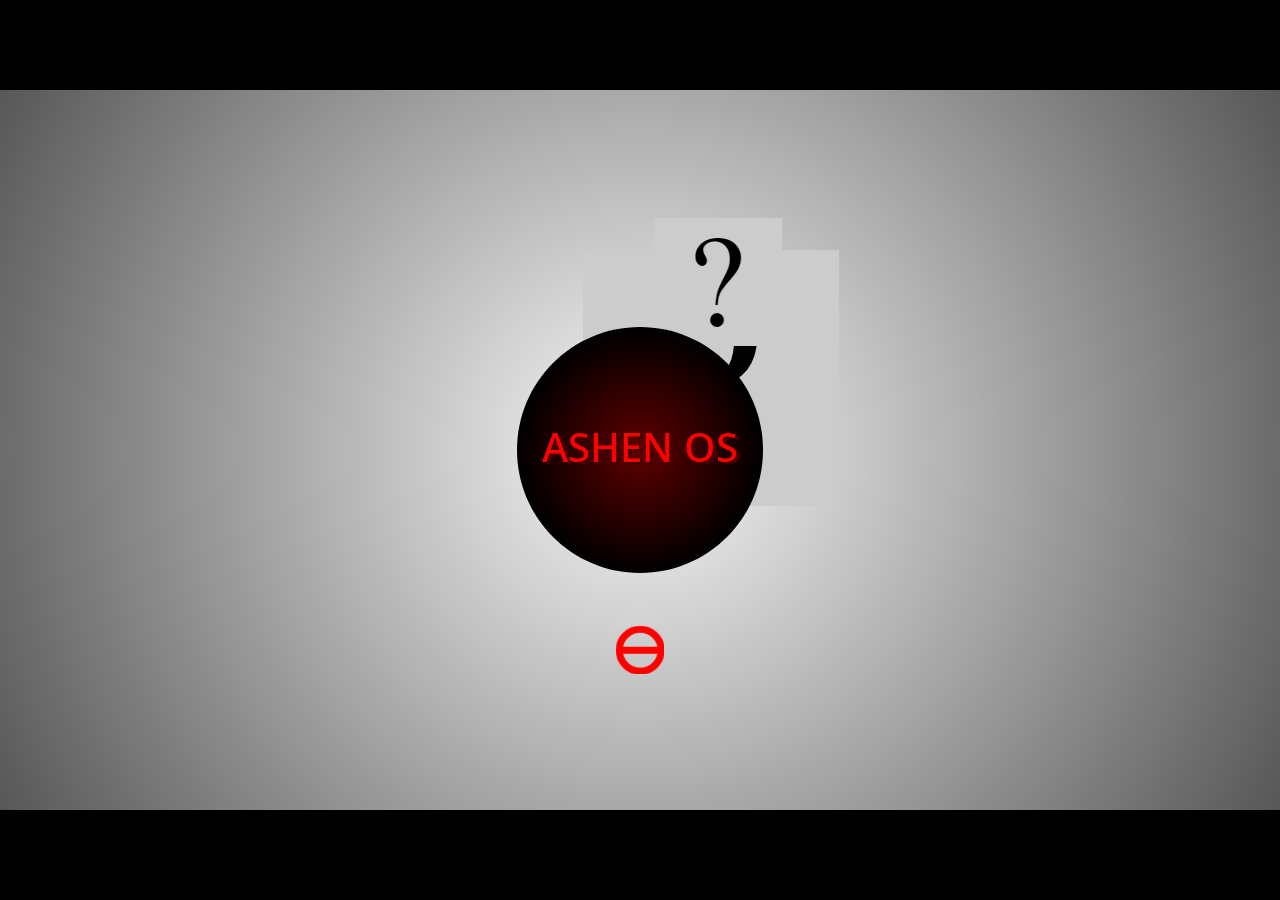
==== commit 11a3317d: "Update index.html" ====
--- a/index.html
+++ b/index.html
@@ -6,10 +6,25 @@
   <meta name="viewport" content="width=device-width, initial-scale=1.0, maximum-scale=1.0, user-scalable=no">
   <!-- We only include this to explicitly loosen the CSP of various packager environments. It does not provide any security. -->
   <meta http-equiv="Content-Security-Policy" content="default-src * 'self' 'unsafe-inline' 'unsafe-eval' data: blob:">
-  <title>OS</title>
+  <link rel="manifest" href="manifest.json">
+    <script>
+    // Service worker registration code (from previous responses)
+    if ('serviceWorker' in navigator) {
+      window.addEventListener('load', () => {
+        navigator.serviceWorker.register('/service-worker.js')
+          .then((registration) => {
+            console.log('Service Worker registered:', registration);
+          })
+          .catch((error) => {
+            console.error('Service Worker registration failed:', error);
+          });
+      });
+    }
+  </script>
+  <title>AshenOS</title>
   <style>
     body {
-      color: #ffffff;
+      color: #000000;
       font-family: sans-serif;
       overflow: hidden;
       margin: 0;
@@ -132,18 +147,18 @@
       cursor: auto;
     }
     .sc-monitor-root[data-opcode^="data_"] .sc-monitor-value-color {
-      background-color: #ff8c1a;
+      background-color: #000000;
     }
     .sc-monitor-row-value-outer {
-      background-color: #fc662c;
+      background-color: #000000;
     }
     .sc-monitor-row-value-editing .sc-monitor-row-value-outer {
-      background-color: #e25b27;
+      background-color: #000000;
     }
     
   </style>
   <meta name="theme-color" content="#000000">
-  
+  <link rel="icon" href="[data-uri]">
 </head>
 <body>
   <div id="app"></div>
@@ -161,7 +176,7 @@
   <div id="loading" class="screen">
     <noscript>Enable JavaScript</noscript>
     
-    
+    <div class="loading-image"><img src="[data-uri]"></div>
     <div class="progress-bar-outer"><div class="progress-bar-inner" id="loading-inner"></div></div>
   </div>
 
@@ -224,7 +239,7 @@
       scaffolding.setAccentColor("#ff4c4c");
 
       try {
-        scaffolding.addCloudProvider(new Scaffolding.Cloud.WebSocketProvider(["wss://clouddata.turbowarp.org","wss://clouddata.turbowarp.xyz"], "p4-@OS.sb3"));
+        scaffolding.addCloudProvider(new Scaffolding.Cloud.WebSocketProvider(["wss://clouddata.turbowarp.org","wss://clouddata.turbowarp.xyz"], "p4-@OS_restored.sb3"));
       } catch (error) {
         console.error(error);
       }
@@ -234,8 +249,8 @@
       if (vm.setFramerate) vm.setFramerate(30);
       if (vm.renderer.setUseHighQualityRender) vm.renderer.setUseHighQualityRender(true);
       if (vm.setRuntimeOptions) vm.setRuntimeOptions({
-        fencing: true,
-        miscLimits: true,
+        fencing: false,
+        miscLimits: false,
         maxClones: 9999999999,
       });
       if (vm.setCompilerOptions) vm.setCompilerOptions({
@@ -255,7 +270,7 @@
         getSandboxMode: () => 'unsandboxed',
         canLoadExtensionFromProject: () => true
       });
-      for (const extension of ["data:application/javascript,MD5%3Dfunction(r)%7Bfunction%20n(r%2Cn)%7Bvar%20t%2Co%2Ce%2Cu%2Cf%3Breturn%20e%3D2147483648%26r%2Cu%3D2147483648%26n%2Cf%3D(1073741823%26r)%2B(1073741823%26n)%2C(t%3D1073741824%26r)%26(o%3D1073741824%26n)%3F2147483648%5Ef%5Ee%5Eu%3At%7Co%3F1073741824%26f%3F3221225472%5Ef%5Ee%5Eu%3A1073741824%5Ef%5Ee%5Eu%3Af%5Ee%5Eu%7Dfunction%20t(r%2Ct%2Co%2Ce%2Cu%2Cf%2Ca)%7Breturn%20r%3Dn(r%2Cn(n(t%26o%7C~t%26e%2Cu)%2Ca))%2Cn(r%3C%3Cf%7Cr%3E%3E%3E32-f%2Ct)%7Dfunction%20o(r%2Ct%2Co%2Ce%2Cu%2Cf%2Ca)%7Breturn%20r%3Dn(r%2Cn(n(t%26e%7Co%26~e%2Cu)%2Ca))%2Cn(r%3C%3Cf%7Cr%3E%3E%3E32-f%2Ct)%7Dfunction%20e(r%2Ct%2Co%2Ce%2Cu%2Cf%2Ca)%7Breturn%20r%3Dn(r%2Cn(n(t%5Eo%5Ee%2Cu)%2Ca))%2Cn(r%3C%3Cf%7Cr%3E%3E%3E32-f%2Ct)%7Dfunction%20u(r%2Ct%2Co%2Ce%2Cu%2Cf%2Ca)%7Breturn%20r%3Dn(r%2Cn(n(o%5E(t%7C~e)%2Cu)%2Ca))%2Cn(r%3C%3Cf%7Cr%3E%3E%3E32-f%2Ct)%7Dfunction%20f(r)%7Bvar%20n%2Ct%3D%22%22%2Co%3D%22%22%3Bfor(n%3D0%3B3%3E%3Dn%3Bn%2B%2B)t%2B%3D(o%3D%220%22%2B(o%3Dr%3E%3E%3E8*n%26255).toString(16)).substr(o.length-2%2C2)%3Breturn%20t%7Dvar%20a%2Ci%2CC%2Cc%2Cg%2Ch%2Cd%2Cv%2CS%3Bfor(r%3Dfunction(r)%7Br%3Dr.replace(%2F%5Cr%5Cn%2Fg%2C%22%5Cn%22)%3Bfor(var%20n%3D%22%22%2Ct%3D0%3Bt%3Cr.length%3Bt%2B%2B)%7Bvar%20o%3Dr.charCodeAt(t)%3B128%3Eo%3Fn%2B%3DString.fromCharCode(o)%3A(127%3Co%26%262048%3Eo%3Fn%2B%3DString.fromCharCode(o%3E%3E6%7C192)%3A(n%2B%3DString.fromCharCode(o%3E%3E12%7C224)%2Cn%2B%3DString.fromCharCode(o%3E%3E6%2663%7C128))%2Cn%2B%3DString.fromCharCode(63%26o%7C128))%7Dreturn%20n%7D(r)%2Ca%3Dfunction(r)%7Bfor(var%20n%2Ct%3Dr.length%2Co%3D16*(((n%3Dt%2B8)-n%2564)%2F64%2B1)%2Ce%3DArray(o-1)%2Cu%3D0%2Cf%3D0%3Bf%3Ct%3B)u%3Df%254*8%2Ce%5Bn%3D(f-f%254)%2F4%5D%7C%3Dr.charCodeAt(f)%3C%3Cu%2Cf%2B%2B%3Breturn%20e%5Bn%3D(f-f%254)%2F4%5D%7C%3D128%3C%3Cf%254*8%2Ce%5Bo-2%5D%3Dt%3C%3C3%2Ce%5Bo-1%5D%3Dt%3E%3E%3E29%2Ce%7D(r)%2Ch%3D1732584193%2Cd%3D4023233417%2Cv%3D2562383102%2CS%3D271733878%2Cr%3D0%3Br%3Ca.length%3Br%2B%3D16)i%3Dh%2CC%3Dd%2Cc%3Dv%2Cg%3DS%2Ch%3Dt(h%2Cd%2Cv%2CS%2Ca%5Br%2B0%5D%2C7%2C3614090360)%2CS%3Dt(S%2Ch%2Cd%2Cv%2Ca%5Br%2B1%5D%2C12%2C3905402710)%2Cv%3Dt(v%2CS%2Ch%2Cd%2Ca%5Br%2B2%5D%2C17%2C606105819)%2Cd%3Dt(d%2Cv%2CS%2Ch%2Ca%5Br%2B3%5D%2C22%2C3250441966)%2Ch%3Dt(h%2Cd%2Cv%2CS%2Ca%5Br%2B4%5D%2C7%2C4118548399)%2CS%3Dt(S%2Ch%2Cd%2Cv%2Ca%5Br%2B5%5D%2C12%2C1200080426)%2Cv%3Dt(v%2CS%2Ch%2Cd%2Ca%5Br%2B6%5D%2C17%2C2821735955)%2Cd%3Dt(d%2Cv%2CS%2Ch%2Ca%5Br%2B7%5D%2C22%2C4249261313)%2Ch%3Dt(h%2Cd%2Cv%2CS%2Ca%5Br%2B8%5D%2C7%2C1770035416)%2CS%3Dt(S%2Ch%2Cd%2Cv%2Ca%5Br%2B9%5D%2C12%2C2336552879)%2Cv%3Dt(v%2CS%2Ch%2Cd%2Ca%5Br%2B10%5D%2C17%2C4294925233)%2Cd%3Dt(d%2Cv%2CS%2Ch%2Ca%5Br%2B11%5D%2C22%2C2304563134)%2Ch%3Dt(h%2Cd%2Cv%2CS%2Ca%5Br%2B12%5D%2C7%2C1804603682)%2CS%3Dt(S%2Ch%2Cd%2Cv%2Ca%5Br%2B13%5D%2C12%2C4254626195)%2Cv%3Dt(v%2CS%2Ch%2Cd%2Ca%5Br%2B14%5D%2C17%2C2792965006)%2Ch%3Do(h%2Cd%3Dt(d%2Cv%2CS%2Ch%2Ca%5Br%2B15%5D%2C22%2C1236535329)%2Cv%2CS%2Ca%5Br%2B1%5D%2C5%2C4129170786)%2CS%3Do(S%2Ch%2Cd%2Cv%2Ca%5Br%2B6%5D%2C9%2C3225465664)%2Cv%3Do(v%2CS%2Ch%2Cd%2Ca%5Br%2B11%5D%2C14%2C643717713)%2Cd%3Do(d%2Cv%2CS%2Ch%2Ca%5Br%2B0%5D%2C20%2C3921069994)%2Ch%3Do(h%2Cd%2Cv%2CS%2Ca%5Br%2B5%5D%2C5%2C3593408605)%2CS%3Do(S%2Ch%2Cd%2Cv%2Ca%5Br%2B10%5D%2C9%2C38016083)%2Cv%3Do(v%2CS%2Ch%2Cd%2Ca%5Br%2B15%5D%2C14%2C3634488961)%2Cd%3Do(d%2Cv%2CS%2Ch%2Ca%5Br%2B4%5D%2C20%2C3889429448)%2Ch%3Do(h%2Cd%2Cv%2CS%2Ca%5Br%2B9%5D%2C5%2C568446438)%2CS%3Do(S%2Ch%2Cd%2Cv%2Ca%5Br%2B14%5D%2C9%2C3275163606)%2Cv%3Do(v%2CS%2Ch%2Cd%2Ca%5Br%2B3%5D%2C14%2C4107603335)%2Cd%3Do(d%2Cv%2CS%2Ch%2Ca%5Br%2B8%5D%2C20%2C1163531501)%2Ch%3Do(h%2Cd%2Cv%2CS%2Ca%5Br%2B13%5D%2C5%2C2850285829)%2CS%3Do(S%2Ch%2Cd%2Cv%2Ca%5Br%2B2%5D%2C9%2C4243563512)%2Cv%3Do(v%2CS%2Ch%2Cd%2Ca%5Br%2B7%5D%2C14%2C1735328473)%2Ch%3De(h%2Cd%3Do(d%2Cv%2CS%2Ch%2Ca%5Br%2B12%5D%2C20%2C2368359562)%2Cv%2CS%2Ca%5Br%2B5%5D%2C4%2C4294588738)%2CS%3De(S%2Ch%2Cd%2Cv%2Ca%5Br%2B8%5D%2C11%2C2272392833)%2Cv%3De(v%2CS%2Ch%2Cd%2Ca%5Br%2B11%5D%2C16%2C1839030562)%2Cd%3De(d%2Cv%2CS%2Ch%2Ca%5Br%2B14%5D%2C23%2C4259657740)%2Ch%3De(h%2Cd%2Cv%2CS%2Ca%5Br%2B1%5D%2C4%2C2763975236)%2CS%3De(S%2Ch%2Cd%2Cv%2Ca%5Br%2B4%5D%2C11%2C1272893353)%2Cv%3De(v%2CS%2Ch%2Cd%2Ca%5Br%2B7%5D%2C16%2C4139469664)%2Cd%3De(d%2Cv%2CS%2Ch%2Ca%5Br%2B10%5D%2C23%2C3200236656)%2Ch%3De(h%2Cd%2Cv%2CS%2Ca%5Br%2B13%5D%2C4%2C681279174)%2CS%3De(S%2Ch%2Cd%2Cv%2Ca%5Br%2B0%5D%2C11%2C3936430074)%2Cv%3De(v%2CS%2Ch%2Cd%2Ca%5Br%2B3%5D%2C16%2C3572445317)%2Cd%3De(d%2Cv%2CS%2Ch%2Ca%5Br%2B6%5D%2C23%2C76029189)%2Ch%3De(h%2Cd%2Cv%2CS%2Ca%5Br%2B9%5D%2C4%2C3654602809)%2CS%3De(S%2Ch%2Cd%2Cv%2Ca%5Br%2B12%5D%2C11%2C3873151461)%2Cv%3De(v%2CS%2Ch%2Cd%2Ca%5Br%2B15%5D%2C16%2C530742520)%2Ch%3Du(h%2Cd%3De(d%2Cv%2CS%2Ch%2Ca%5Br%2B2%5D%2C23%2C3299628645)%2Cv%2CS%2Ca%5Br%2B0%5D%2C6%2C4096336452)%2CS%3Du(S%2Ch%2Cd%2Cv%2Ca%5Br%2B7%5D%2C10%2C1126891415)%2Cv%3Du(v%2CS%2Ch%2Cd%2Ca%5Br%2B14%5D%2C15%2C2878612391)%2Cd%3Du(d%2Cv%2CS%2Ch%2Ca%5Br%2B5%5D%2C21%2C4237533241)%2Ch%3Du(h%2Cd%2Cv%2CS%2Ca%5Br%2B12%5D%2C6%2C1700485571)%2CS%3Du(S%2Ch%2Cd%2Cv%2Ca%5Br%2B3%5D%2C10%2C2399980690)%2Cv%3Du(v%2CS%2Ch%2Cd%2Ca%5Br%2B10%5D%2C15%2C4293915773)%2Cd%3Du(d%2Cv%2CS%2Ch%2Ca%5Br%2B1%5D%2C21%2C2240044497)%2Ch%3Du(h%2Cd%2Cv%2CS%2Ca%5Br%2B8%5D%2C6%2C1873313359)%2CS%3Du(S%2Ch%2Cd%2Cv%2Ca%5Br%2B15%5D%2C10%2C4264355552)%2Cv%3Du(v%2CS%2Ch%2Cd%2Ca%5Br%2B6%5D%2C15%2C2734768916)%2Cd%3Du(d%2Cv%2CS%2Ch%2Ca%5Br%2B13%5D%2C21%2C1309151649)%2Ch%3Du(h%2Cd%2Cv%2CS%2Ca%5Br%2B4%5D%2C6%2C4149444226)%2CS%3Du(S%2Ch%2Cd%2Cv%2Ca%5Br%2B11%5D%2C10%2C3174756917)%2Cv%3Du(v%2CS%2Ch%2Cd%2Ca%5Br%2B2%5D%2C15%2C718787259)%2Cd%3Du(d%2Cv%2CS%2Ch%2Ca%5Br%2B9%5D%2C21%2C3951481745)%2Ch%3Dn(h%2Ci)%2Cd%3Dn(d%2CC)%2Cv%3Dn(v%2Cc)%2CS%3Dn(S%2Cg)%3Breturn(f(h)%2Bf(d)%2Bf(v)%2Bf(S)).toLowerCase()%7D%3B%0A%0ArandomString%20%3D%20function%20(length)%20%7B%0A%20%20var%20result%20%3D%20%22%22%3B%0A%20%20var%20characters%20%3D%0A%20%20%20%20%22ABCDEFGHIJKLMNOPQRSTUVWXYZabcdefghijklmnopqrstuvwxyz0123456789%22%3B%0A%20%20var%20charactersLength%20%3D%20characters.length%3B%0A%20%20for%20(var%20i%20%3D%200%3B%20i%20%3C%20length%3B%20i%2B%2B)%20%7B%0A%20%20%20%20result%20%2B%3D%20characters.charAt(Math.floor(Math.random()%20*%20charactersLength))%3B%0A%20%20%7D%0A%20%20return%20result%3B%0A%7D%3B%0A%0Afunction%20wsClose()%20%7B%0A%20%20this.ws.close()%3B%0A%7D%0A%0Aclass%20RoturExtension%20%7B%0A%20%20constructor(runtime)%20%7B%0A%20%20%20%20this.runtime%20%3D%20runtime%3B%0A%20%20%20%20this.ws%20%3D%20null%3B%0A%20%20%20%20this.client%20%3D%20%7B%7D%3B%0A%20%20%20%20this.packets%20%3D%20%7B%7D%3B%0A%20%20%20%20this.is_connected%20%3D%20false%3B%0A%20%20%20%20this.authenticated%20%3D%20false%3B%0A%20%20%20%20this.accounts%20%3D%20%22%22%3B%0A%20%20%20%20this.server%20%3D%20%22%22%3B%0A%20%20%20%20this.userToken%20%3D%20%22%22%3B%0A%20%20%20%20this.user%20%3D%20%7B%7D%3B%0A%20%20%20%20this.first_login%20%3D%20false%3B%0A%20%20%20%20this.designation%20%3D%20%22%22%3B%0A%20%20%20%20this.username%20%3D%20%22%22%3B%0A%20%20%20%20this.my_client%20%3D%20%7B%7D%3B%0A%20%20%20%20this.mail%20%3D%20%7B%7D%3B%0A%20%20%20%20this.localKeys%20%3D%20%7B%7D%3B%0A%20%20%20%20this.syncedVariables%20%3D%20%7B%7D%3B%0A%20%20%20%20this.packetQueue%20%3D%20%5B%5D%3B%0A%20%20%20%20this.showDangerous%20%3D%20false%3B%0A%0A%20%20%20%20this.lastJoined%20%3D%20%22%22%3B%0A%20%20%20%20this.lastLeft%20%3D%20%22%22%3B%0A%0A%20%20%20%20this.version%20%3D%204%3B%0A%20%20%20%20this.outdated%20%3D%20false%3B%0A%0A%20%20%20%20fetch(%22https%3A%2F%2Fraw.githubusercontent.com%2FMistium%2FOrigin-OS%2Fmain%2FResources%2Finfo.json%22)%0A%20%20%20%20%20%20.then((response)%20%3D%3E%20%7B%0A%20%20%20%20%20%20%20%20if%20(response.ok)%20%7B%0A%20%20%20%20%20%20%20%20%20%20return%20response.json()%3B%0A%20%20%20%20%20%20%20%20%7D%20else%20%7B%0A%20%20%20%20%20%20%20%20%20%20throw%20new%20Error('Network%20response%20was%20not%20ok')%3B%0A%20%20%20%20%20%20%20%20%7D%0A%20%20%20%20%20%20%7D)%0A%20%20%20%20%20%20.then((data)%20%3D%3E%20%7B%0A%20%20%20%20%20%20%20%20this.accounts%20%3D%20data.name%3B%0A%20%20%20%20%20%20%20%20this.server%20%3D%20data.server%3B%0A%20%20%20%20%20%20%7D)%0A%20%20%20%20%20%20.catch((error)%20%3D%3E%20%7B%0A%20%20%20%20%20%20%20%20this.accounts%20%3D%20%22sys.-origin%22%3B%0A%20%20%20%20%20%20%20%20this.server%20%3D%20%22wss%3A%2F%2Frotur.mistium.com%22%3B%0A%20%20%20%20%20%20%7D)%3B%0A%0A%20%20%20%20this._initializeBadges()%3B%20%2F%2F%20Start%20fetching%20badges%0A%0A%0A%20%20%20%20if%20(typeof%20window.scaffolding%20!%3D%3D%20%22object%22)%20%7B%0A%20%20%20%20%20%20fetch(%22https%3A%2F%2Fraw.githubusercontent.com%2FRoturTW%2Fmain%2Fmain%2FImplementations%2FSCRATCH%2Fversion.txt%22)%0A%20%20%20%20%20%20%20%20.then((response)%20%3D%3E%20%7B%0A%20%20%20%20%20%20%20%20%20%20if%20(response.ok)%20%7B%0A%20%20%20%20%20%20%20%20%20%20%20%20return%20response.text()%3B%0A%20%20%20%20%20%20%20%20%20%20%7D%20else%20%7B%0A%20%20%20%20%20%20%20%20%20%20%20%20throw%20new%20Error('Network%20response%20was%20not%20ok')%3B%0A%20%20%20%20%20%20%20%20%20%20%7D%0A%20%20%20%20%20%20%20%20%7D)%0A%20%20%20%20%20%20%20%20.then((data)%20%3D%3E%20%7B%0A%20%20%20%20%20%20%20%20%20%20this.outdated%20%3D%20this.version%20%3C%20parseInt(data)%3B%0A%20%20%20%20%20%20%20%20%7D)%0A%20%20%20%20%7D%0A%20%20%7D%0A%0A%20%20async%20_initializeBadges()%20%7B%0A%20%20%20%20await%20this._getBadges()%3B%20%2F%2F%20Wait%20for%20the%20fetch%20operation%20to%20complete%0A%20%20%7D%0A%0A%20%20async%20_getBadges()%20%7B%0A%20%20%20%20try%20%7B%0A%20%20%20%20%20%20const%20response%20%3D%20await%20fetch(%22https%3A%2F%2Fraw.githubusercontent.com%2FRoturTW%2FBadges%2Fmain%2Fbadges.json%22)%3B%0A%20%20%20%20%20%20if%20(!response.ok)%20%7B%0A%20%20%20%20%20%20%20%20throw%20new%20Error('Network%20response%20was%20not%20ok')%3B%0A%20%20%20%20%20%20%7D%0A%20%20%20%20%20%20const%20data%20%3D%20await%20response.json()%3B%0A%20%20%20%20%20%20this.badges%20%3D%20data%3B%0A%20%20%20%20%7D%20catch%20(error)%20%7B%0A%20%20%20%20%20%20this.badges%20%3D%20%5B%5D%3B%0A%20%20%20%20%7D%0A%20%20%7D%0A%0A%20%20getInfo()%20%7B%0A%20%20%20%20return%20%7B%0A%20%20%20%20%20%20id%3A%20%22roturEXT%22%2C%0A%20%20%20%20%20%20name%3A%20%22RoturV5%22%2C%0A%20%20%20%20%20%20color1%3A%20%22%23403041%22%2C%0A%20%20%20%20%20%20blocks%3A%20%5B%0A%20%20%20%20%20%20%7B%0A%20%20%20%20%20%20%20%20blockType%3A%20Scratch.BlockType.BUTTON%2C%0A%20%20%20%20%20%20%20%20text%3A%20%22new%20update%20available%22%2C%0A%20%20%20%20%20%20%20%20func%3A%20%22openUpdate%22%2C%0A%20%20%20%20%20%20%20%20hideFromPalette%3A%20!this.outdated%2C%0A%20%20%20%20%20%20%7D%2C%0A%20%20%20%20%20%20%7B%0A%20%20%20%20%20%20%20%20opcode%3A%20%22connectToServer%22%2C%0A%20%20%20%20%20%20%20%20blockType%3A%20Scratch.BlockType.COMMAND%2C%0A%20%20%20%20%20%20%20%20text%3A%20%22connect%20to%20server%20with%20designation%3A%20%5BDESIGNATION%5D%2C%20system%3A%20%5BSYSTEM%5D%20and%20version%3A%20%5BVERSION%5D%22%2C%0A%20%20%20%20%20%20%20%20arguments%3A%20%7B%0A%20%20%20%20%20%20%20%20DESIGNATION%3A%20%7B%0A%20%20%20%20%20%20%20%20%20%20type%3A%20Scratch.ArgumentType.STRING%2C%0A%20%20%20%20%20%20%20%20%20%20defaultValue%3A%20%22rtr%22%2C%0A%20%20%20%20%20%20%20%20%7D%2C%0A%20%20%20%20%20%20%20%20SYSTEM%3A%20%7B%0A%20%20%20%20%20%20%20%20%20%20type%3A%20Scratch.ArgumentType.STRING%2C%0A%20%20%20%20%20%20%20%20%20%20defaultValue%3A%20%22rotur%22%2C%0A%20%20%20%20%20%20%20%20%7D%2C%0A%20%20%20%20%20%20%20%20VERSION%3A%20%7B%0A%20%20%20%20%20%20%20%20%20%20type%3A%20Scratch.ArgumentType.STRING%2C%0A%20%20%20%20%20%20%20%20%20%20defaultValue%3A%20%22v5%22%2C%0A%20%20%20%20%20%20%20%20%7D%2C%0A%20%20%20%20%20%20%20%20%7D%2C%0A%20%20%20%20%20%20%7D%2C%0A%20%20%20%20%20%20%7B%0A%20%20%20%20%20%20%20%20opcode%3A%20%22serverOnline%22%2C%0A%20%20%20%20%20%20%20%20blockType%3A%20Scratch.BlockType.BOOLEAN%2C%0A%20%20%20%20%20%20%20%20text%3A%20%22account%20server%20online%22%2C%0A%20%20%20%20%20%20%7D%2C%0A%20%20%20%20%20%20%7B%0A%20%20%20%20%20%20%20%20opcode%3A%20%22disconnect%22%2C%0A%20%20%20%20%20%20%20%20blockType%3A%20Scratch.BlockType.COMMAND%2C%0A%20%20%20%20%20%20%20%20text%3A%20%22disconnect%20from%20server%22%2C%0A%20%20%20%20%20%20%7D%2C%0A%20%20%20%20%20%20%7B%0A%20%20%20%20%20%20%20%20opcode%3A%20%22connected%22%2C%0A%20%20%20%20%20%20%20%20blockType%3A%20Scratch.BlockType.BOOLEAN%2C%0A%20%20%20%20%20%20%20%20text%3A%20%22connected%20to%20server%22%2C%0A%20%20%20%20%20%20%7D%2C%0A%20%20%20%20%20%20%22---%22%2C%0A%20%20%20%20%20%20%7B%0A%20%20%20%20%20%20%20%20opcode%3A%20%22whenConnected%22%2C%0A%20%20%20%20%20%20%20%20blockType%3A%20Scratch.BlockType.EVENT%2C%0A%20%20%20%20%20%20%20%20text%3A%20%22when%20connected%20to%20server%22%2C%0A%20%20%20%20%20%20%20%20isEdgeActivated%3A%20false%2C%0A%20%20%20%20%20%20%7D%2C%0A%20%20%20%20%20%20%7B%0A%20%20%20%20%20%20%20%20opcode%3A%20%22whenDisconnected%22%2C%0A%20%20%20%20%20%20%20%20blockType%3A%20Scratch.BlockType.EVENT%2C%0A%20%20%20%20%20%20%20%20text%3A%20%22when%20disconnected%20from%20server%22%2C%0A%20%20%20%20%20%20%20%20isEdgeActivated%3A%20false%2C%0A%20%20%20%20%20%20%7D%2C%0A%20%20%20%20%20%20%22---%22%2C%0A%20%20%20%20%20%20%7B%0A%20%20%20%20%20%20%20%20blockType%3A%20Scratch.BlockType.LABEL%2C%0A%20%20%20%20%20%20%20%20text%3A%20%22authentication%22%2C%0A%20%20%20%20%20%20%7D%2C%0A%20%20%20%20%20%20%7B%0A%20%20%20%20%20%20%20%20opcode%3A%20%22login%22%2C%0A%20%20%20%20%20%20%20%20blockType%3A%20Scratch.BlockType.REPORTER%2C%0A%20%20%20%20%20%20%20%20text%3A%20%22login%20with%20username%3A%20%5BUSERNAME%5D%20and%20password%3A%20%5BPASSWORD%5D%22%2C%0A%20%20%20%20%20%20%20%20arguments%3A%20%7B%0A%20%20%20%20%20%20%20%20USERNAME%3A%20%7B%0A%20%20%20%20%20%20%20%20%20%20type%3A%20Scratch.ArgumentType.STRING%2C%0A%20%20%20%20%20%20%20%20%20%20defaultValue%3A%20%22test%22%2C%0A%20%20%20%20%20%20%20%20%7D%2C%0A%20%20%20%20%20%20%20%20PASSWORD%3A%20%7B%0A%20%20%20%20%20%20%20%20%20%20type%3A%20Scratch.ArgumentType.STRING%2C%0A%20%20%20%20%20%20%20%20%20%20defaultValue%3A%20%22password%22%2C%0A%20%20%20%20%20%20%20%20%7D%2C%0A%20%20%20%20%20%20%20%20%7D%2C%0A%20%20%20%20%20%20%7D%2C%0A%20%20%20%20%20%20%7B%0A%20%20%20%20%20%20%20%20opcode%3A%20%22loginToken%22%2C%0A%20%20%20%20%20%20%20%20blockType%3A%20Scratch.BlockType.REPORTER%2C%0A%20%20%20%20%20%20%20%20text%3A%20%22login%20with%20token%3A%20%5BTOKEN%5D%22%2C%0A%20%20%20%20%20%20%20%20arguments%3A%20%7B%0A%20%20%20%20%20%20%20%20TOKEN%3A%20%7B%0A%20%20%20%20%20%20%20%20%20%20type%3A%20Scratch.ArgumentType.STRING%2C%0A%20%20%20%20%20%20%20%20%20%20defaultValue%3A%20%22token%22%2C%0A%20%20%20%20%20%20%20%20%7D%2C%0A%20%20%20%20%20%20%20%20%7D%2C%0A%20%20%20%20%20%20%20%20hideFromPalette%3A%20true%2C%0A%20%20%20%20%20%20%7D%2C%0A%20%20%20%20%20%20%7B%0A%20%20%20%20%20%20%20%20opcode%3A%20%22register%22%2C%0A%20%20%20%20%20%20%20%20blockType%3A%20Scratch.BlockType.REPORTER%2C%0A%20%20%20%20%20%20%20%20text%3A%20%22register%20with%20username%3A%20%5BUSERNAME%5D%20and%20password%3A%20%5BPASSWORD%5D%22%2C%0A%20%20%20%20%20%20%20%20arguments%3A%20%7B%0A%20%20%20%20%20%20%20%20USERNAME%3A%20%7B%0A%20%20%20%20%20%20%20%20%20%20type%3A%20Scratch.ArgumentType.STRING%2C%0A%20%20%20%20%20%20%20%20%20%20defaultValue%3A%20%22test%22%2C%0A%20%20%20%20%20%20%20%20%7D%2C%0A%20%20%20%20%20%20%20%20PASSWORD%3A%20%7B%0A%20%20%20%20%20%20%20%20%20%20type%3A%20Scratch.ArgumentType.STRING%2C%0A%20%20%20%20%20%20%20%20%20%20defaultValue%3A%20%22password%22%2C%0A%20%20%20%20%20%20%20%20%7D%2C%0A%20%20%20%20%20%20%20%20%7D%2C%0A%20%20%20%20%20%20%7D%2C%0A%20%20%20%20%20%20%7B%0A%20%20%20%20%20%20%20%20opcode%3A%20%22logout%22%2C%0A%20%20%20%20%20%20%20%20blockType%3A%20Scratch.BlockType.COMMAND%2C%0A%20%20%20%20%20%20%20%20text%3A%20%22logout%22%2C%0A%20%20%20%20%20%20%7D%2C%0A%20%20%20%20%20%20%7B%0A%20%20%20%20%20%20%20%20opcode%3A%20%22loggedIn%22%2C%0A%20%20%20%20%20%20%20%20blockType%3A%20Scratch.BlockType.BOOLEAN%2C%0A%20%20%20%20%20%20%20%20text%3A%20%22authenticated%22%2C%0A%20%20%20%20%20%20%7D%2C%0A%20%20%20%20%20%20%7B%0A%20%20%20%20%20%20%20%20opcode%3A%20%22firstLogin%22%2C%0A%20%20%20%20%20%20%20%20blockType%3A%20Scratch.BlockType.BOOLEAN%2C%0A%20%20%20%20%20%20%20%20text%3A%20%22is%20this%20the%20first%20login%20of%20today%3F%22%2C%0A%20%20%20%20%20%20%7D%2C%0A%20%20%20%20%20%20%7B%0A%20%20%20%20%20%20%20%20opcode%3A%20%22whenAuthenticated%22%2C%0A%20%20%20%20%20%20%20%20blockType%3A%20Scratch.BlockType.EVENT%2C%0A%20%20%20%20%20%20%20%20text%3A%20%22when%20authenticated%22%2C%0A%20%20%20%20%20%20%20%20isEdgeActivated%3A%20false%2C%0A%20%20%20%20%20%20%7D%2C%0A%20%20%20%20%20%20%22---%22%2C%0A%20%20%20%20%20%20%7B%0A%20%20%20%20%20%20%20%20blockType%3A%20Scratch.BlockType.LABEL%2C%0A%20%20%20%20%20%20%20%20text%3A%20%22account%20information%22%2C%0A%20%20%20%20%20%20%7D%2C%0A%20%20%20%20%20%20%7B%0A%20%20%20%20%20%20%20%20blockType%3A%20Scratch.BlockType.BUTTON%2C%0A%20%20%20%20%20%20%20%20text%3A%20%22account%20docs%22%2C%0A%20%20%20%20%20%20%20%20func%3A%20%22openAccountDocs%22%2C%0A%20%20%20%20%20%20%7D%2C%0A%20%20%20%20%20%20%7B%0A%20%20%20%20%20%20%20%20opcode%3A%20%22getToken%22%2C%0A%20%20%20%20%20%20%20%20blockType%3A%20Scratch.BlockType.REPORTER%2C%0A%20%20%20%20%20%20%20%20text%3A%20%22user%20token%22%2C%0A%20%20%20%20%20%20%7D%2C%0A%20%20%20%20%20%20%7B%0A%20%20%20%20%20%20%20%20opcode%3A%20%22getkey%22%2C%0A%20%20%20%20%20%20%20%20blockType%3A%20Scratch.BlockType.REPORTER%2C%0A%20%20%20%20%20%20%20%20text%3A%20%22get%20%5BKEY%5D%22%2C%0A%20%20%20%20%20%20%20%20arguments%3A%20%7B%0A%20%20%20%20%20%20%20%20KEY%3A%20%7B%0A%20%20%20%20%20%20%20%20%20%20menu%3A%20%22keys%22%2C%0A%20%20%20%20%20%20%20%20%7D%2C%0A%20%20%20%20%20%20%20%20%7D%2C%0A%20%20%20%20%20%20%7D%2C%0A%20%20%20%20%20%20%7B%0A%20%20%20%20%20%20%20%20opcode%3A%20%22setkey%22%2C%0A%20%20%20%20%20%20%20%20blockType%3A%20Scratch.BlockType.REPORTER%2C%0A%20%20%20%20%20%20%20%20text%3A%20%22set%20%5BKEY%5D%20to%20%5BVALUE%5D%22%2C%0A%20%20%20%20%20%20%20%20arguments%3A%20%7B%0A%20%20%20%20%20%20%20%20KEY%3A%20%7B%0A%20%20%20%20%20%20%20%20%20%20menu%3A%20%22keys%22%2C%0A%20%20%20%20%20%20%20%20%7D%2C%0A%20%20%20%20%20%20%20%20VALUE%3A%20%7B%0A%20%20%20%20%20%20%20%20%20%20type%3A%20Scratch.ArgumentType.STRING%2C%0A%20%20%20%20%20%20%20%20%20%20defaultValue%3A%20%22value%22%2C%0A%20%20%20%20%20%20%20%20%7D%2C%0A%20%20%20%20%20%20%20%20%7D%2C%0A%20%20%20%20%20%20%7D%2C%0A%20%20%20%20%20%20%7B%0A%20%20%20%20%20%20%20%20opcode%3A%20%22keyExists%22%2C%0A%20%20%20%20%20%20%20%20blockType%3A%20Scratch.BlockType.BOOLEAN%2C%0A%20%20%20%20%20%20%20%20text%3A%20%22key%20%5BKEY%5D%20exists%22%2C%0A%20%20%20%20%20%20%20%20arguments%3A%20%7B%0A%20%20%20%20%20%20%20%20KEY%3A%20%7B%0A%20%20%20%20%20%20%20%20%20%20menu%3A%20%22keys%22%2C%0A%20%20%20%20%20%20%20%20%7D%2C%0A%20%20%20%20%20%20%20%20%7D%2C%0A%20%20%20%20%20%20%7D%2C%0A%20%20%20%20%20%20%7B%0A%20%20%20%20%20%20%20%20opcode%3A%20%22getkeys%22%2C%0A%20%20%20%20%20%20%20%20blockType%3A%20Scratch.BlockType.REPORTER%2C%0A%20%20%20%20%20%20%20%20text%3A%20%22get%20all%20keys%22%2C%0A%20%20%20%20%20%20%7D%2C%0A%20%20%20%20%20%20%7B%0A%20%20%20%20%20%20%20%20opcode%3A%20%22getvalues%22%2C%0A%20%20%20%20%20%20%20%20blockType%3A%20Scratch.BlockType.REPORTER%2C%0A%20%20%20%20%20%20%20%20text%3A%20%22get%20all%20values%22%2C%0A%20%20%20%20%20%20%7D%2C%0A%20%20%20%20%20%20%7B%0A%20%20%20%20%20%20%20%20opcode%3A%20%22getAccount%22%2C%0A%20%20%20%20%20%20%20%20blockType%3A%20Scratch.BlockType.REPORTER%2C%0A%20%20%20%20%20%20%20%20text%3A%20%22get%20account%20object%22%2C%0A%20%20%20%20%20%20%7D%2C%0A%20%20%20%20%20%20%7B%0A%20%20%20%20%20%20%20%20opcode%3A%20%22whenAccountUpdate%22%2C%0A%20%20%20%20%20%20%20%20blockType%3A%20Scratch.BlockType.EVENT%2C%0A%20%20%20%20%20%20%20%20text%3A%20%22when%20account%20updated%22%2C%0A%20%20%20%20%20%20%20%20isEdgeActivated%3A%20false%2C%0A%20%20%20%20%20%20%7D%2C%0A%20%20%20%20%20%20%22---%22%2C%0A%20%20%20%20%20%20%7B%0A%20%20%20%20%20%20%20%20blockType%3A%20Scratch.BlockType.LABEL%2C%0A%20%20%20%20%20%20%20%20text%3A%20%22data%20storage%22%2C%0A%20%20%20%20%20%20%7D%2C%0A%20%20%20%20%20%20%7B%0A%20%20%20%20%20%20%20%20blockType%3A%20Scratch.BlockType.BUTTON%2C%0A%20%20%20%20%20%20%20%20text%3A%20%22data%20storage%20docs%22%2C%0A%20%20%20%20%20%20%20%20func%3A%20%22openStorageDocs%22%2C%0A%20%20%20%20%20%20%7D%2C%0A%20%20%20%20%20%20%7B%0A%20%20%20%20%20%20%20%20opcode%3A%20%22setStorageID%22%2C%0A%20%20%20%20%20%20%20%20blockType%3A%20Scratch.BlockType.COMMAND%2C%0A%20%20%20%20%20%20%20%20text%3A%20%22set%20storage%20id%20to%20%5BID%5D%22%2C%0A%20%20%20%20%20%20%20%20arguments%3A%20%7B%0A%20%20%20%20%20%20%20%20ID%3A%20%7B%0A%20%20%20%20%20%20%20%20%20%20type%3A%20Scratch.ArgumentType.STRING%2C%0A%20%20%20%20%20%20%20%20%20%20defaultValue%3A%20%22id%22%2C%0A%20%20%20%20%20%20%20%20%7D%2C%0A%20%20%20%20%20%20%20%20%7D%2C%0A%20%20%20%20%20%20%7D%2C%0A%20%20%20%20%20%20%7B%0A%20%20%20%20%20%20%20%20opcode%3A%20%22storageIdExists%22%2C%0A%20%20%20%20%20%20%20%20blockType%3A%20Scratch.BlockType.BOOLEAN%2C%0A%20%20%20%20%20%20%20%20text%3A%20%22storage%20id%20has%20been%20set%22%2C%0A%20%20%20%20%20%20%7D%2C%0A%20%20%20%20%20%20%7B%0A%20%20%20%20%20%20%20%20opcode%3A%20%22getStorageID%22%2C%0A%20%20%20%20%20%20%20%20blockType%3A%20Scratch.BlockType.REPORTER%2C%0A%20%20%20%20%20%20%20%20text%3A%20%22storage%20id%22%2C%0A%20%20%20%20%20%20%7D%2C%0A%20%20%20%20%20%20%7B%0A%20%20%20%20%20%20%20%20opcode%3A%20%22getStorageKey%22%2C%0A%20%20%20%20%20%20%20%20blockType%3A%20Scratch.BlockType.REPORTER%2C%0A%20%20%20%20%20%20%20%20text%3A%20%22get%20key%20from%20storage%20%5BKEY%5D%22%2C%0A%20%20%20%20%20%20%20%20arguments%3A%20%7B%0A%20%20%20%20%20%20%20%20KEY%3A%20%7B%0A%20%20%20%20%20%20%20%20%20%20type%3A%20Scratch.ArgumentType.STRING%2C%0A%20%20%20%20%20%20%20%20%20%20defaultValue%3A%20%22key%22%2C%0A%20%20%20%20%20%20%20%20%7D%2C%0A%20%20%20%20%20%20%20%20%7D%2C%0A%20%20%20%20%20%20%7D%2C%0A%20%20%20%20%20%20%7B%0A%20%20%20%20%20%20%20%20opcode%3A%20%22setStorageKey%22%2C%0A%20%20%20%20%20%20%20%20blockType%3A%20Scratch.BlockType.COMMAND%2C%0A%20%20%20%20%20%20%20%20text%3A%20%22set%20key%20%5BKEY%5D%20to%20%5BVALUE%5D%20in%20storage%22%2C%0A%20%20%20%20%20%20%20%20arguments%3A%20%7B%0A%20%20%20%20%20%20%20%20KEY%3A%20%7B%0A%20%20%20%20%20%20%20%20%20%20type%3A%20Scratch.ArgumentType.STRING%2C%0A%20%20%20%20%20%20%20%20%20%20defaultValue%3A%20%22key%22%2C%0A%20%20%20%20%20%20%20%20%7D%2C%0A%20%20%20%20%20%20%20%20VALUE%3A%20%7B%0A%20%20%20%20%20%20%20%20%20%20type%3A%20Scratch.ArgumentType.STRING%2C%0A%20%20%20%20%20%20%20%20%20%20defaultValue%3A%20%22value%22%2C%0A%20%20%20%20%20%20%20%20%7D%2C%0A%20%20%20%20%20%20%20%20%7D%2C%0A%20%20%20%20%20%20%7D%2C%0A%20%20%20%20%20%20%7B%0A%20%20%20%20%20%20%20%20opcode%3A%20%22existsStorageKey%22%2C%0A%20%20%20%20%20%20%20%20blockType%3A%20Scratch.BlockType.BOOLEAN%2C%0A%20%20%20%20%20%20%20%20text%3A%20%22key%20%5BKEY%5D%20exists%20in%20storage%22%2C%0A%20%20%20%20%20%20%20%20arguments%3A%20%7B%0A%20%20%20%20%20%20%20%20KEY%3A%20%7B%0A%20%20%20%20%20%20%20%20%20%20type%3A%20Scratch.ArgumentType.STRING%2C%0A%20%20%20%20%20%20%20%20%20%20defaultValue%3A%20%22key%22%2C%0A%20%20%20%20%20%20%20%20%7D%2C%0A%20%20%20%20%20%20%20%20%7D%2C%0A%20%20%20%20%20%20%7D%2C%0A%20%20%20%20%20%20%7B%0A%20%20%20%20%20%20%20%20opcode%3A%20%22deleteStorageKey%22%2C%0A%20%20%20%20%20%20%20%20blockType%3A%20Scratch.BlockType.COMMAND%2C%0A%20%20%20%20%20%20%20%20text%3A%20%22delete%20key%20%5BKEY%5D%20from%20storage%22%2C%0A%20%20%20%20%20%20%20%20arguments%3A%20%7B%0A%20%20%20%20%20%20%20%20KEY%3A%20%7B%0A%20%20%20%20%20%20%20%20%20%20type%3A%20Scratch.ArgumentType.STRING%2C%0A%20%20%20%20%20%20%20%20%20%20defaultValue%3A%20%22key%22%2C%0A%20%20%20%20%20%20%20%20%7D%2C%0A%20%20%20%20%20%20%20%20%7D%2C%0A%20%20%20%20%20%20%7D%2C%0A%20%20%20%20%20%20%7B%0A%20%20%20%20%20%20%20%20opcode%3A%20%22getStorageKeys%22%2C%0A%20%20%20%20%20%20%20%20blockType%3A%20Scratch.BlockType.REPORTER%2C%0A%20%20%20%20%20%20%20%20text%3A%20%22get%20all%20keys%20from%20storage%22%2C%0A%20%20%20%20%20%20%7D%2C%0A%20%20%20%20%20%20%7B%0A%20%20%20%20%20%20%20%20opcode%3A%20%22getStorageValues%22%2C%0A%20%20%20%20%20%20%20%20blockType%3A%20Scratch.BlockType.REPORTER%2C%0A%20%20%20%20%20%20%20%20text%3A%20%22get%20all%20values%20from%20storage%22%2C%0A%20%20%20%20%20%20%7D%2C%0A%20%20%20%20%20%20%7B%0A%20%20%20%20%20%20%20%20opcode%3A%20%22clearStorage%22%2C%0A%20%20%20%20%20%20%20%20blockType%3A%20Scratch.BlockType.COMMAND%2C%0A%20%20%20%20%20%20%20%20text%3A%20%22clear%20storage%22%2C%0A%20%20%20%20%20%20%7D%2C%0A%20%20%20%20%20%20%7B%0A%20%20%20%20%20%20%20%20blockType%3A%20Scratch.BlockType.LABEL%2C%0A%20%20%20%20%20%20%20%20text%3A%20%22storage%20information%22%2C%0A%20%20%20%20%20%20%7D%2C%0A%20%20%20%20%20%20%7B%0A%20%20%20%20%20%20%20%20opcode%3A%20%22storageUsage%22%2C%0A%20%20%20%20%20%20%20%20blockType%3A%20Scratch.BlockType.REPORTER%2C%0A%20%20%20%20%20%20%20%20text%3A%20%22storage%20usage%20(characters)%22%2C%0A%20%20%20%20%20%20%7D%2C%0A%20%20%20%20%20%20%7B%0A%20%20%20%20%20%20%20%20opcode%3A%20%22storageLimit%22%2C%0A%20%20%20%20%20%20%20%20blockType%3A%20Scratch.BlockType.REPORTER%2C%0A%20%20%20%20%20%20%20%20text%3A%20%22storage%20limit%20(characters)%22%2C%0A%20%20%20%20%20%20%7D%2C%0A%20%20%20%20%20%20%7B%0A%20%20%20%20%20%20%20%20opcode%3A%20%22storageRemaining%22%2C%0A%20%20%20%20%20%20%20%20blockType%3A%20Scratch.BlockType.REPORTER%2C%0A%20%20%20%20%20%20%20%20text%3A%20%22storage%20remaining%20(characters)%22%2C%0A%20%20%20%20%20%20%7D%2C%0A%20%20%20%20%20%20%7B%0A%20%20%20%20%20%20%20%20opcode%3A%20%22accountStorageUsage%22%2C%0A%20%20%20%20%20%20%20%20blockType%3A%20Scratch.BlockType.REPORTER%2C%0A%20%20%20%20%20%20%20%20text%3A%20%22account%20storage%20usage%20(characters)%22%2C%0A%20%20%20%20%20%20%7D%2C%0A%20%20%20%20%20%20%7B%0A%20%20%20%20%20%20%20%20opcode%3A%20%22accountStorageLimit%22%2C%0A%20%20%20%20%20%20%20%20blockType%3A%20Scratch.BlockType.REPORTER%2C%0A%20%20%20%20%20%20%20%20text%3A%20%22account%20storage%20limit%20(characters)%22%2C%0A%20%20%20%20%20%20%7D%2C%0A%20%20%20%20%20%20%7B%0A%20%20%20%20%20%20%20%20opcode%3A%20%22accountStorageRemaining%22%2C%0A%20%20%20%20%20%20%20%20blockType%3A%20Scratch.BlockType.REPORTER%2C%0A%20%20%20%20%20%20%20%20text%3A%20%22account%20storage%20remaining%20(characters)%22%2C%0A%20%20%20%20%20%20%7D%2C%0A%20%20%20%20%20%20%22---%22%2C%0A%20%20%20%20%20%20%7B%0A%20%20%20%20%20%20%20%20blockType%3A%20Scratch.BlockType.LABEL%2C%0A%20%20%20%20%20%20%20%20text%3A%20%22messaging%22%2C%0A%20%20%20%20%20%20%7D%2C%0A%20%20%20%20%20%20%7B%0A%20%20%20%20%20%20%20%20opcode%3A%20%22sendMessage%22%2C%0A%20%20%20%20%20%20%20%20blockType%3A%20Scratch.BlockType.COMMAND%2C%0A%20%20%20%20%20%20%20%20text%3A%20%22send%20message%20%5BPAYLOAD%5D%20to%20user%20%5BUSER%5D%20on%20port%3A%20%5BTARGET%5D%20from%20port%3A%20%5BSOURCE%5D%22%2C%0A%20%20%20%20%20%20%20%20arguments%3A%20%7B%0A%20%20%20%20%20%20%20%20PAYLOAD%3A%20%7B%0A%20%20%20%20%20%20%20%20%20%20type%3A%20Scratch.ArgumentType.STRING%2C%0A%20%20%20%20%20%20%20%20%20%20defaultValue%3A%20%22hello%22%2C%0A%20%20%20%20%20%20%20%20%7D%2C%0A%20%20%20%20%20%20%20%20USER%3A%20%7B%0A%20%20%20%20%20%20%20%20%20%20type%3A%20Scratch.ArgumentType.STRING%2C%0A%20%20%20%20%20%20%20%20%20%20defaultValue%3A%20%22targetUser%22%2C%0A%20%20%20%20%20%20%20%20%7D%2C%0A%20%20%20%20%20%20%20%20TARGET%3A%20%7B%0A%20%20%20%20%20%20%20%20%20%20type%3A%20Scratch.ArgumentType.STRING%2C%0A%20%20%20%20%20%20%20%20%20%20defaultValue%3A%20%22port%22%2C%0A%20%20%20%20%20%20%20%20%7D%2C%0A%20%20%20%20%20%20%20%20SOURCE%3A%20%7B%0A%20%20%20%20%20%20%20%20%20%20type%3A%20Scratch.ArgumentType.STRING%2C%0A%20%20%20%20%20%20%20%20%20%20defaultValue%3A%20%22port%22%2C%0A%20%20%20%20%20%20%20%20%7D%2C%0A%20%20%20%20%20%20%20%20%7D%2C%0A%20%20%20%20%20%20%7D%2C%0A%20%20%20%20%20%20%7B%0A%20%20%20%20%20%20%20%20opcode%3A%20%22whenMessageReceived%22%2C%0A%20%20%20%20%20%20%20%20blockType%3A%20Scratch.BlockType.EVENT%2C%0A%20%20%20%20%20%20%20%20text%3A%20%22when%20message%20received%22%2C%0A%20%20%20%20%20%20%20%20isEdgeActivated%3A%20false%2C%0A%20%20%20%20%20%20%7D%2C%0A%20%20%20%20%20%20%7B%0A%20%20%20%20%20%20%20%20opcode%3A%20%22getPacketsFromTarget%22%2C%0A%20%20%20%20%20%20%20%20blockType%3A%20Scratch.BlockType.REPORTER%2C%0A%20%20%20%20%20%20%20%20text%3A%20%22get%20packets%20from%20port%20%5BTARGET%5D%22%2C%0A%20%20%20%20%20%20%20%20arguments%3A%20%7B%0A%20%20%20%20%20%20%20%20TARGET%3A%20%7B%0A%20%20%20%20%20%20%20%20%20%20menu%3A%20%22targets%22%2C%0A%20%20%20%20%20%20%20%20%7D%2C%0A%20%20%20%20%20%20%20%20%7D%2C%0A%20%20%20%20%20%20%7D%2C%0A%20%20%20%20%20%20%7B%0A%20%20%20%20%20%20%20%20opcode%3A%20%22getFirstPacketOnTarget%22%2C%0A%20%20%20%20%20%20%20%20blockType%3A%20Scratch.BlockType.REPORTER%2C%0A%20%20%20%20%20%20%20%20text%3A%20%22first%20packet%20on%20port%20%5BTARGET%5D%22%2C%0A%20%20%20%20%20%20%20%20arguments%3A%20%7B%0A%20%20%20%20%20%20%20%20TARGET%3A%20%7B%0A%20%20%20%20%20%20%20%20%20%20menu%3A%20%22targets%22%2C%0A%20%20%20%20%20%20%20%20%7D%2C%0A%20%20%20%20%20%20%20%20%7D%2C%0A%20%20%20%20%20%20%7D%2C%0A%20%20%20%20%20%20%7B%0A%20%20%20%20%20%20%20%20opcode%3A%20%22dataOfFirstPacketOnTarget%22%2C%0A%20%20%20%20%20%20%20%20blockType%3A%20Scratch.BlockType.REPORTER%2C%0A%20%20%20%20%20%20%20%20text%3A%20%22%5BDATA%5D%20of%20first%20packet%20on%20port%20%5BTARGET%5D%22%2C%0A%20%20%20%20%20%20%20%20arguments%3A%20%7B%0A%20%20%20%20%20%20%20%20DATA%3A%20%7B%0A%20%20%20%20%20%20%20%20%20%20menu%3A%20%22packetData%22%2C%0A%20%20%20%20%20%20%20%20%7D%2C%0A%20%20%20%20%20%20%20%20TARGET%3A%20%7B%0A%20%20%20%20%20%20%20%20%20%20menu%3A%20%22targets%22%2C%0A%20%20%20%20%20%20%20%20%7D%2C%0A%20%20%20%20%20%20%20%20%7D%2C%0A%20%20%20%20%20%20%7D%2C%0A%20%20%20%20%20%20%7B%0A%20%20%20%20%20%20%20%20opcode%3A%20%22numberOfPacketsOnTarget%22%2C%0A%20%20%20%20%20%20%20%20blockType%3A%20Scratch.BlockType.REPORTER%2C%0A%20%20%20%20%20%20%20%20text%3A%20%22number%20of%20packets%20on%20port%20%5BTARGET%5D%22%2C%0A%20%20%20%20%20%20%20%20arguments%3A%20%7B%0A%20%20%20%20%20%20%20%20TARGET%3A%20%7B%0A%20%20%20%20%20%20%20%20%20%20menu%3A%20%22targets%22%2C%0A%20%20%20%20%20%20%20%20%7D%2C%0A%20%20%20%20%20%20%20%20%7D%2C%0A%20%20%20%20%20%20%7D%2C%0A%20%20%20%20%20%20%7B%0A%20%20%20%20%20%20%20%20opcode%3A%20%22getAllTargets%22%2C%0A%20%20%20%20%20%20%20%20blockType%3A%20Scratch.BlockType.REPORTER%2C%0A%20%20%20%20%20%20%20%20text%3A%20%22all%20open%20targets%22%2C%0A%20%20%20%20%20%20%7D%2C%0A%20%20%20%20%20%20%7B%0A%20%20%20%20%20%20%20%20opcode%3A%20%22getAllPackets%22%2C%0A%20%20%20%20%20%20%20%20blockType%3A%20Scratch.BlockType.REPORTER%2C%0A%20%20%20%20%20%20%20%20text%3A%20%22all%20packets%22%2C%0A%20%20%20%20%20%20%7D%2C%0A%20%20%20%20%20%20%7B%0A%20%20%20%20%20%20%20%20opcode%3A%20%22deleteFirstPacketOnTarget%22%2C%0A%20%20%20%20%20%20%20%20blockType%3A%20Scratch.BlockType.REPORTER%2C%0A%20%20%20%20%20%20%20%20text%3A%20%22pop%20first%20of%20port%20%5BTARGET%5D%22%2C%0A%20%20%20%20%20%20%20%20arguments%3A%20%7B%0A%20%20%20%20%20%20%20%20TARGET%3A%20%7B%0A%20%20%20%20%20%20%20%20%20%20menu%3A%20%22targets%22%2C%0A%20%20%20%20%20%20%20%20%7D%2C%0A%20%20%20%20%20%20%20%20%7D%2C%0A%20%20%20%20%20%20%7D%2C%0A%20%20%20%20%20%20%7B%0A%20%20%20%20%20%20%20%20opcode%3A%20%22deletePacketsOnTarget%22%2C%0A%20%20%20%20%20%20%20%20blockType%3A%20Scratch.BlockType.COMMAND%2C%0A%20%20%20%20%20%20%20%20text%3A%20%22delete%20all%20packets%20on%20port%20%5BTARGET%5D%22%2C%0A%20%20%20%20%20%20%20%20arguments%3A%20%7B%0A%20%20%20%20%20%20%20%20TARGET%3A%20%7B%0A%20%20%20%20%20%20%20%20%20%20menu%3A%20%22targets%22%2C%0A%20%20%20%20%20%20%20%20%7D%2C%0A%20%20%20%20%20%20%20%20%7D%2C%0A%20%20%20%20%20%20%7D%2C%0A%20%20%20%20%20%20%7B%0A%20%20%20%20%20%20%20%20opcode%3A%20%22deleteAllPackets%22%2C%0A%20%20%20%20%20%20%20%20blockType%3A%20Scratch.BlockType.COMMAND%2C%0A%20%20%20%20%20%20%20%20text%3A%20%22delete%20all%20packets%22%2C%0A%20%20%20%20%20%20%7D%2C%0A%20%20%20%20%20%20%22---%22%2C%0A%20%20%20%20%20%20%7B%0A%20%20%20%20%20%20%20%20blockType%3A%20Scratch.BlockType.LABEL%2C%0A%20%20%20%20%20%20%20%20text%3A%20%22raw%20packet%20queue%22%2C%0A%20%20%20%20%20%20%7D%2C%0A%20%20%20%20%20%20%7B%0A%20%20%20%20%20%20%20%20opcode%3A%20%22RAWgetAllPackets%22%2C%0A%20%20%20%20%20%20%20%20blockType%3A%20Scratch.BlockType.REPORTER%2C%0A%20%20%20%20%20%20%20%20text%3A%20%22get%20all%20raw%20packets%22%2C%0A%20%20%20%20%20%20%7D%2C%0A%20%20%20%20%20%20%7B%0A%20%20%20%20%20%20%20%20opcode%3A%20%22RAWgetFirstPacket%22%2C%0A%20%20%20%20%20%20%20%20blockType%3A%20Scratch.BlockType.REPORTER%2C%0A%20%20%20%20%20%20%20%20text%3A%20%22first%20raw%20packet%22%2C%0A%20%20%20%20%20%20%7D%2C%0A%20%20%20%20%20%20%7B%0A%20%20%20%20%20%20%20%20opcode%3A%20%22RAWdeleteFirstPacket%22%2C%0A%20%20%20%20%20%20%20%20blockType%3A%20Scratch.BlockType.COMMAND%2C%0A%20%20%20%20%20%20%20%20text%3A%20%22pop%20first%20raw%20packet%22%2C%0A%20%20%20%20%20%20%7D%2C%0A%20%20%20%20%20%20%7B%0A%20%20%20%20%20%20%20%20opcode%3A%20%22RAWdeleteAllPackets%22%2C%0A%20%20%20%20%20%20%20%20blockType%3A%20Scratch.BlockType.COMMAND%2C%0A%20%20%20%20%20%20%20%20text%3A%20%22delete%20all%20raw%20packets%22%2C%0A%20%20%20%20%20%20%7D%2C%0A%20%20%20%20%20%20%22---%22%2C%0A%20%20%20%20%20%20%7B%0A%20%20%20%20%20%20%20%20blockType%3A%20Scratch.BlockType.LABEL%2C%0A%20%20%20%20%20%20%20%20text%3A%20%22client%20information%22%2C%0A%20%20%20%20%20%20%7D%2C%0A%20%20%20%20%20%20%7B%0A%20%20%20%20%20%20%20%20opcode%3A%20%22clientIP%22%2C%0A%20%20%20%20%20%20%20%20blockType%3A%20Scratch.BlockType.REPORTER%2C%0A%20%20%20%20%20%20%20%20text%3A%20%22client%20ip%22%2C%0A%20%20%20%20%20%20%7D%2C%0A%20%20%20%20%20%20%7B%0A%20%20%20%20%20%20%20%20opcode%3A%20%22clientUsername%22%2C%0A%20%20%20%20%20%20%20%20blockType%3A%20Scratch.BlockType.REPORTER%2C%0A%20%20%20%20%20%20%20%20text%3A%20%22client%20username%22%2C%0A%20%20%20%20%20%20%7D%2C%0A%20%20%20%20%20%20%22---%22%2C%0A%20%20%20%20%20%20%7B%0A%20%20%20%20%20%20%20%20blockType%3A%20Scratch.BlockType.LABEL%2C%0A%20%20%20%20%20%20%20%20text%3A%20%22users%22%2C%0A%20%20%20%20%20%20%7D%2C%0A%20%20%20%20%20%20%7B%0A%20%20%20%20%20%20%20%20opcode%3A%20%22clientUsers%22%2C%0A%20%20%20%20%20%20%20%20blockType%3A%20Scratch.BlockType.REPORTER%2C%0A%20%20%20%20%20%20%20%20text%3A%20%22connected%20users%22%2C%0A%20%20%20%20%20%20%7D%2C%0A%20%20%20%20%20%20%7B%0A%20%20%20%20%20%20%20%20opcode%3A%20%22usernameConnected%22%2C%0A%20%20%20%20%20%20%20%20blockType%3A%20Scratch.BlockType.BOOLEAN%2C%0A%20%20%20%20%20%20%20%20text%3A%20%22username%20%5BUSER%5D%20connected%20on%20any%20designation%22%2C%0A%20%20%20%20%20%20%20%20arguments%3A%20%7B%0A%20%20%20%20%20%20%20%20USER%3A%20%7B%0A%20%20%20%20%20%20%20%20%20%20type%3A%20Scratch.ArgumentType.STRING%2C%0A%20%20%20%20%20%20%20%20%20%20defaultValue%3A%20%22user%22%2C%0A%20%20%20%20%20%20%20%20%7D%2C%0A%20%20%20%20%20%20%20%20%7D%2C%0A%20%20%20%20%20%20%7D%2C%0A%20%20%20%20%20%20%7B%0A%20%20%20%20%20%20%20%20opcode%3A%20%22userConnected%22%2C%0A%20%20%20%20%20%20%20%20blockType%3A%20Scratch.BlockType.BOOLEAN%2C%0A%20%20%20%20%20%20%20%20text%3A%20%22user%20%5BUSER%5D%20connected%20on%20designation%3A%20%5BDESIGNATION%5D%22%2C%0A%20%20%20%20%20%20%20%20arguments%3A%20%7B%0A%20%20%20%20%20%20%20%20USER%3A%20%7B%0A%20%20%20%20%20%20%20%20%20%20type%3A%20Scratch.ArgumentType.STRING%2C%0A%20%20%20%20%20%20%20%20%20%20defaultValue%3A%20%22user%22%2C%0A%20%20%20%20%20%20%20%20%7D%2C%0A%20%20%20%20%20%20%20%20DESIGNATION%3A%20%7B%0A%20%20%20%20%20%20%20%20%20%20type%3A%20Scratch.ArgumentType.STRING%2C%0A%20%20%20%20%20%20%20%20%20%20defaultValue%3A%20%22rtr%22%2C%0A%20%20%20%20%20%20%20%20%7D%2C%0A%20%20%20%20%20%20%20%20%7D%2C%0A%20%20%20%20%20%20%7D%2C%0A%20%20%20%20%20%20%7B%0A%20%20%20%20%20%20%20%20opcode%3A%20%22getUserDesignation%22%2C%0A%20%20%20%20%20%20%20%20blockType%3A%20Scratch.BlockType.REPORTER%2C%0A%20%20%20%20%20%20%20%20text%3A%20%22get%20all%20users%20on%20designation%3A%20%5BDESIGNATION%5D%22%2C%0A%20%20%20%20%20%20%20%20arguments%3A%20%7B%0A%20%20%20%20%20%20%20%20DESIGNATION%3A%20%7B%0A%20%20%20%20%20%20%20%20%20%20type%3A%20Scratch.ArgumentType.STRING%2C%0A%20%20%20%20%20%20%20%20%20%20defaultValue%3A%20%22rtr%22%2C%0A%20%20%20%20%20%20%20%20%7D%2C%0A%20%20%20%20%20%20%20%20%7D%2C%0A%20%20%20%20%20%20%7D%2C%0A%20%20%20%20%20%20%7B%0A%20%20%20%20%20%20%20%20opcode%3A%20%22findID%22%2C%0A%20%20%20%20%20%20%20%20blockType%3A%20Scratch.BlockType.REPORTER%2C%0A%20%20%20%20%20%20%20%20text%3A%20%22find%20all%20connections%20of%20username%3A%20%5BUSER%5D%22%2C%0A%20%20%20%20%20%20%20%20arguments%3A%20%7B%0A%20%20%20%20%20%20%20%20USER%3A%20%7B%0A%20%20%20%20%20%20%20%20%20%20type%3A%20Scratch.ArgumentType.STRING%2C%0A%20%20%20%20%20%20%20%20%20%20defaultValue%3A%20%22user%22%2C%0A%20%20%20%20%20%20%20%20%7D%2C%0A%20%20%20%20%20%20%20%20%7D%2C%0A%20%20%20%20%20%20%7D%2C%0A%20%20%20%20%20%20%7B%0A%20%20%20%20%20%20%20%20opcode%3A%20%22onJoin%22%2C%0A%20%20%20%20%20%20%20%20blockType%3A%20Scratch.BlockType.EVENT%2C%0A%20%20%20%20%20%20%20%20text%3A%20%22when%20a%20user%20connects%22%2C%0A%20%20%20%20%20%20%20%20isEdgeActivated%3A%20false%2C%0A%20%20%20%20%20%20%7D%2C%0A%20%20%20%20%20%20%7B%0A%20%20%20%20%20%20%20%20opcode%3A%20%22onLeave%22%2C%0A%20%20%20%20%20%20%20%20blockType%3A%20Scratch.BlockType.EVENT%2C%0A%20%20%20%20%20%20%20%20text%3A%20%22when%20a%20user%20disconnects%22%2C%0A%20%20%20%20%20%20%20%20isEdgeActivated%3A%20false%2C%0A%20%20%20%20%20%20%7D%2C%0A%20%20%20%20%20%20%7B%0A%20%20%20%20%20%20%20%20opcode%3A%20%22onJoinUser%22%2C%0A%20%20%20%20%20%20%20%20blockType%3A%20Scratch.BlockType.REPORTER%2C%0A%20%20%20%20%20%20%20%20text%3A%20%22last%20user%20to%20join%22%2C%0A%20%20%20%20%20%20%7D%2C%0A%20%20%20%20%20%20%7B%0A%20%20%20%20%20%20%20%20opcode%3A%20%22onLeaveUser%22%2C%0A%20%20%20%20%20%20%20%20blockType%3A%20Scratch.BlockType.REPORTER%2C%0A%20%20%20%20%20%20%20%20text%3A%20%22last%20user%20to%20leave%22%2C%0A%20%20%20%20%20%20%7D%2C%0A%20%20%20%20%20%20%22---%22%2C%0A%20%20%20%20%20%20%7B%0A%20%20%20%20%20%20%20%20blockType%3A%20Scratch.BlockType.LABEL%2C%0A%20%20%20%20%20%20%20%20text%3A%20%22synced%20variables%22%0A%20%20%20%20%20%20%7D%2C%0A%20%20%20%20%20%20%7B%0A%20%20%20%20%20%20%20%20opcode%3A%20%22setSyncedVariable%22%2C%0A%20%20%20%20%20%20%20%20blockType%3A%20Scratch.BlockType.COMMAND%2C%0A%20%20%20%20%20%20%20%20text%3A%20%22sync%20variable%20with%20%5BUSER%5D%20of%20%5BKEY%5D%20to%20%5BVALUE%5D%22%2C%0A%20%20%20%20%20%20%20%20arguments%3A%20%7B%0A%20%20%20%20%20%20%20%20USER%3A%20%7B%0A%20%20%20%20%20%20%20%20%20%20type%3A%20Scratch.ArgumentType.STRING%2C%0A%20%20%20%20%20%20%20%20%20%20defaultValue%3A%20%22user%22%2C%0A%20%20%20%20%20%20%20%20%7D%2C%0A%20%20%20%20%20%20%20%20KEY%3A%20%7B%0A%20%20%20%20%20%20%20%20%20%20type%3A%20Scratch.ArgumentType.STRING%2C%0A%20%20%20%20%20%20%20%20%20%20defaultValue%3A%20%22key%22%2C%0A%20%20%20%20%20%20%20%20%7D%2C%0A%20%20%20%20%20%20%20%20VALUE%3A%20%7B%0A%20%20%20%20%20%20%20%20%20%20type%3A%20Scratch.ArgumentType.STRING%2C%0A%20%20%20%20%20%20%20%20%20%20defaultValue%3A%20%22value%22%2C%0A%20%20%20%20%20%20%20%20%7D%2C%0A%20%20%20%20%20%20%20%20%7D%2C%0A%20%20%20%20%20%20%7D%2C%0A%20%20%20%20%20%20%7B%0A%20%20%20%20%20%20%20%20opcode%3A%20%22getSyncedVariable%22%2C%0A%20%20%20%20%20%20%20%20blockType%3A%20Scratch.BlockType.REPORTER%2C%0A%20%20%20%20%20%20%20%20text%3A%20%22get%20synced%20variable%20with%20%5BUSER%5D%20of%20%5BKEY%5D%22%2C%0A%20%20%20%20%20%20%20%20arguments%3A%20%7B%0A%20%20%20%20%20%20%20%20USER%3A%20%7B%0A%20%20%20%20%20%20%20%20%20%20type%3A%20Scratch.ArgumentType.STRING%2C%0A%20%20%20%20%20%20%20%20%20%20defaultValue%3A%20%22user%22%2C%0A%20%20%20%20%20%20%20%20%7D%2C%0A%20%20%20%20%20%20%20%20KEY%3A%20%7B%0A%20%20%20%20%20%20%20%20%20%20type%3A%20Scratch.ArgumentType.STRING%2C%0A%20%20%20%20%20%20%20%20%20%20defaultValue%3A%20%22key%22%2C%0A%20%20%20%20%20%20%20%20%7D%2C%0A%20%20%20%20%20%20%20%20%7D%2C%0A%20%20%20%20%20%20%7D%2C%0A%20%20%20%20%20%20%7B%0A%20%20%20%20%20%20%20%20opcode%3A%20%22deleteSyncedVariable%22%2C%0A%20%20%20%20%20%20%20%20blockType%3A%20Scratch.BlockType.COMMAND%2C%0A%20%20%20%20%20%20%20%20text%3A%20%22delete%20synced%20variable%20with%20%5BUSER%5D%20of%20%5BKEY%5D%22%2C%0A%20%20%20%20%20%20%20%20arguments%3A%20%7B%0A%20%20%20%20%20%20%20%20USER%3A%20%7B%0A%20%20%20%20%20%20%20%20%20%20type%3A%20Scratch.ArgumentType.STRING%2C%0A%20%20%20%20%20%20%20%20%20%20defaultValue%3A%20%22user%22%2C%0A%20%20%20%20%20%20%20%20%7D%2C%0A%20%20%20%20%20%20%20%20KEY%3A%20%7B%0A%20%20%20%20%20%20%20%20%20%20type%3A%20Scratch.ArgumentType.STRING%2C%0A%20%20%20%20%20%20%20%20%20%20defaultValue%3A%20%22key%22%2C%0A%20%20%20%20%20%20%20%20%7D%2C%0A%20%20%20%20%20%20%20%20%7D%2C%0A%20%20%20%20%20%20%7D%2C%0A%20%20%20%20%20%20%7B%0A%20%20%20%20%20%20%20%20opcode%3A%20%22getSyncedVariables%22%2C%0A%20%20%20%20%20%20%20%20blockType%3A%20Scratch.BlockType.REPORTER%2C%0A%20%20%20%20%20%20%20%20text%3A%20%22get%20synced%20variables%20with%20%5BUSER%5D%22%2C%0A%20%20%20%20%20%20%20%20arguments%3A%20%7B%0A%20%20%20%20%20%20%20%20USER%3A%20%7B%0A%20%20%20%20%20%20%20%20%20%20type%3A%20Scratch.ArgumentType.STRING%2C%0A%20%20%20%20%20%20%20%20%20%20defaultValue%3A%20%22user%22%2C%0A%20%20%20%20%20%20%20%20%7D%2C%0A%20%20%20%20%20%20%20%20%7D%2C%0A%20%20%20%20%20%20%7D%2C%0A%20%20%20%20%20%20%22---%22%2C%0A%20%20%20%20%20%20%7B%0A%20%20%20%20%20%20%20%20blockType%3A%20Scratch.BlockType.LABEL%2C%0A%20%20%20%20%20%20%20%20text%3A%20%22rmail%22%2C%0A%20%20%20%20%20%20%7D%2C%0A%20%20%20%20%20%20%7B%0A%20%20%20%20%20%20%20%20blockType%3A%20Scratch.BlockType.BUTTON%2C%0A%20%20%20%20%20%20%20%20text%3A%20%22mail%20docs%22%2C%0A%20%20%20%20%20%20%20%20func%3A%20%22openMailDocs%22%2C%0A%20%20%20%20%20%20%7D%2C%0A%20%20%20%20%20%20%7B%0A%20%20%20%20%20%20%20%20opcode%3A%20%22whenMailReceived%22%2C%0A%20%20%20%20%20%20%20%20blockType%3A%20Scratch.BlockType.EVENT%2C%0A%20%20%20%20%20%20%20%20text%3A%20%22when%20mail%20received%22%2C%0A%20%20%20%20%20%20%20%20isEdgeActivated%3A%20false%2C%0A%20%20%20%20%20%20%7D%2C%0A%20%20%20%20%20%20%7B%0A%20%20%20%20%20%20%20%20opcode%3A%20%22sendMail%22%2C%0A%20%20%20%20%20%20%20%20%20%20blockType%3A%20Scratch.BlockType.REPORTER%2C%0A%20%20%20%20%20%20%20%20%20%20text%3A%20%22send%20mail%20with%20subject%3A%20%5BSUBJECT%5D%20and%20message%3A%20%5BMESSAGE%5D%20to%3A%20%5BTO%5D%22%2C%0A%20%20%20%20%20%20%20%20%20%20arguments%3A%20%7B%0A%20%20%20%20%20%20%20%20%20%20%20%20SUBJECT%3A%20%7B%0A%20%20%20%20%20%20%20%20%20%20%20%20%20%20type%3A%20Scratch.ArgumentType.STRING%2C%0A%20%20%20%20%20%20%20%20%20%20%20%20%20%20defaultValue%3A%20%22Subject%22%2C%0A%20%20%20%20%20%20%20%20%20%20%20%20%7D%2C%0A%20%20%20%20%20%20%20%20%20%20%20%20MESSAGE%3A%20%7B%0A%20%20%20%20%20%20%20%20%20%20%20%20%20%20type%3A%20Scratch.ArgumentType.STRING%2C%0A%20%20%20%20%20%20%20%20%20%20%20%20%20%20defaultValue%3A%20%22Message%22%2C%0A%20%20%20%20%20%20%20%20%20%20%20%20%7D%2C%0A%20%20%20%20%20%20%20%20%20%20%20%20TO%3A%20%7B%0A%20%20%20%20%20%20%20%20%20%20%20%20%20%20type%3A%20Scratch.ArgumentType.STRING%2C%0A%20%20%20%20%20%20%20%20%20%20%20%20%20%20defaultValue%3A%20%22user%22%2C%0A%20%20%20%20%20%20%20%20%20%20%20%20%7D%2C%0A%20%20%20%20%20%20%20%20%20%20%7D%2C%0A%20%20%20%20%20%20%20%20%7D%2C%0A%20%20%20%20%20%20%20%20%7B%0A%20%20%20%20%20%20%20%20%20%20opcode%3A%20%22getAllMail%22%2C%0A%20%20%20%20%20%20%20%20%20%20blockType%3A%20Scratch.BlockType.REPORTER%2C%0A%20%20%20%20%20%20%20%20%20%20text%3A%20%22get%20mail%20list%22%2C%0A%20%20%20%20%20%20%20%20%7D%2C%0A%20%20%20%20%20%20%20%20%7B%0A%20%20%20%20%20%20%20%20%20%20opcode%3A%20%22getMail%22%2C%0A%20%20%20%20%20%20%20%20%20%20blockType%3A%20Scratch.BlockType.REPORTER%2C%0A%20%20%20%20%20%20%20%20%20%20text%3A%20%22get%20body%20of%20mail%20at%20index%20%5BID%5D%22%2C%0A%20%20%20%20%20%20%20%20%20%20arguments%3A%20%7B%0A%20%20%20%20%20%20%20%20%20%20%20%20ID%3A%20%7B%0A%20%20%20%20%20%20%20%20%20%20%20%20%20%20type%3A%20Scratch.ArgumentType.STRING%2C%0A%20%20%20%20%20%20%20%20%20%20%20%20%20%20defaultValue%3A%20%221%22%2C%0A%20%20%20%20%20%20%20%20%20%20%20%20%7D%2C%0A%20%20%20%20%20%20%20%20%20%20%7D%2C%0A%20%20%20%20%20%20%20%20%7D%2C%0A%20%20%20%20%20%20%20%20%7B%0A%20%20%20%20%20%20%20%20%20%20opcode%3A%20%22deleteMail%22%2C%0A%20%20%20%20%20%20%20%20%20%20blockType%3A%20Scratch.BlockType.COMMAND%2C%0A%20%20%20%20%20%20%20%20%20%20text%3A%20%22delete%20mail%20at%20index%20%5BID%5D%22%2C%0A%20%20%20%20%20%20%20%20%20%20arguments%3A%20%7B%0A%20%20%20%20%20%20%20%20%20%20%20%20ID%3A%20%7B%0A%20%20%20%20%20%20%20%20%20%20%20%20%20%20type%3A%20Scratch.ArgumentType.STRING%2C%0A%20%20%20%20%20%20%20%20%20%20%20%20%20%20defaultValue%3A%20%221%22%2C%0A%20%20%20%20%20%20%20%20%20%20%20%20%7D%2C%0A%20%20%20%20%20%20%20%20%20%20%7D%2C%0A%20%20%20%20%20%20%20%20%7D%2C%0A%20%20%20%20%20%20%20%20%7B%0A%20%20%20%20%20%20%20%20%20%20opcode%3A%20%22deleteAllMail%22%2C%0A%20%20%20%20%20%20%20%20%20%20blockType%3A%20Scratch.BlockType.COMMAND%2C%0A%20%20%20%20%20%20%20%20%20%20text%3A%20%22delete%20all%20mail%22%2C%0A%20%20%20%20%20%20%20%20%7D%2C%0A%20%20%20%20%20%20%20%20%22---%22%2C%0A%20%20%20%20%20%20%20%20%7B%0A%20%20%20%20%20%20%20%20%20%20blockType%3A%20Scratch.BlockType.LABEL%2C%0A%20%20%20%20%20%20%20%20%20%20text%3A%20%22Friends%22%2C%0A%20%20%20%20%20%20%20%20%7D%2C%0A%20%20%20%20%20%20%20%20%7B%0A%20%20%20%20%20%20%20%20%20%20blockType%3A%20Scratch.BlockType.BUTTON%2C%0A%20%20%20%20%20%20%20%20%20%20text%3A%20%22Friends%20Docs%22%2C%0A%20%20%20%20%20%20%20%20%20%20func%3A%20%22openFriendsDocs%22%2C%0A%20%20%20%20%20%20%20%20%7D%2C%0A%20%20%20%20%20%20%20%20%7B%0A%20%20%20%20%20%20%20%20%20%20opcode%3A%20%22getFriendList%22%2C%0A%20%20%20%20%20%20%20%20%20%20blockType%3A%20Scratch.BlockType.REPORTER%2C%0A%20%20%20%20%20%20%20%20%20%20text%3A%20%22get%20friend%20list%22%2C%0A%20%20%20%20%20%20%20%20%7D%2C%0A%20%20%20%20%20%20%20%20%7B%0A%20%20%20%20%20%20%20%20%20%20opcode%3A%20%22removeFriend%22%2C%0A%20%20%20%20%20%20%20%20%20%20blockType%3A%20Scratch.BlockType.REPORTER%2C%0A%20%20%20%20%20%20%20%20%20%20text%3A%20%22remove%20friend%20%5BFRIEND%5D%22%2C%0A%20%20%20%20%20%20%20%20%20%20arguments%3A%20%7B%0A%20%20%20%20%20%20%20%20%20%20%20%20FRIEND%3A%20%7B%0A%20%20%20%20%20%20%20%20%20%20%20%20%20%20menu%3A%20%22friends%22%2C%0A%20%20%20%20%20%20%20%20%20%20%20%20%7D%2C%0A%20%20%20%20%20%20%20%20%20%20%7D%2C%0A%20%20%20%20%20%20%20%20%7D%2C%0A%20%20%20%20%20%20%20%20%7B%0A%20%20%20%20%20%20%20%20%20%20opcode%3A%20%22acceptFriendRequest%22%2C%0A%20%20%20%20%20%20%20%20%20%20blockType%3A%20Scratch.BlockType.REPORTER%2C%0A%20%20%20%20%20%20%20%20%20%20text%3A%20%22accept%20friend%20request%20from%20%5BFRIEND%5D%22%2C%0A%20%20%20%20%20%20%20%20%20%20arguments%3A%20%7B%0A%20%20%20%20%20%20%20%20%20%20%20%20FRIEND%3A%20%7B%0A%20%20%20%20%20%20%20%20%20%20%20%20%20%20menu%3A%20%22requests%22%2C%0A%20%20%20%20%20%20%20%20%20%20%20%20%7D%2C%0A%20%20%20%20%20%20%20%20%20%20%7D%2C%0A%20%20%20%20%20%20%20%20%7D%2C%0A%20%20%20%20%20%20%20%20%7B%0A%20%20%20%20%20%20%20%20%20%20opcode%3A%20%22declineFriendRequest%22%2C%0A%20%20%20%20%20%20%20%20%20%20blockType%3A%20Scratch.BlockType.REPORTER%2C%0A%20%20%20%20%20%20%20%20%20%20text%3A%20%22decline%20friend%20request%20from%20%5BFRIEND%5D%22%2C%0A%20%20%20%20%20%20%20%20%20%20arguments%3A%20%7B%0A%20%20%20%20%20%20%20%20%20%20%20%20FRIEND%3A%20%7B%0A%20%20%20%20%20%20%20%20%20%20%20%20%20%20menu%3A%20%22requests%22%2C%0A%20%20%20%20%20%20%20%20%20%20%20%20%7D%2C%0A%20%20%20%20%20%20%20%20%20%20%7D%2C%0A%20%20%20%20%20%20%20%20%7D%2C%0A%20%20%20%20%20%20%20%20%7B%0A%20%20%20%20%20%20%20%20%20%20opcode%3A%20%22sendFriendRequest%22%2C%0A%20%20%20%20%20%20%20%20%20%20blockType%3A%20Scratch.BlockType.REPORTER%2C%0A%20%20%20%20%20%20%20%20%20%20text%3A%20%22send%20friend%20request%20to%20%5BFRIEND%5D%22%2C%0A%20%20%20%20%20%20%20%20%20%20arguments%3A%20%7B%0A%20%20%20%20%20%20%20%20%20%20%20%20FRIEND%3A%20%7B%0A%20%20%20%20%20%20%20%20%20%20%20%20%20%20type%3A%20Scratch.ArgumentType.STRING%2C%0A%20%20%20%20%20%20%20%20%20%20%20%20%20%20defaultValue%3A%20%22friend%22%2C%0A%20%20%20%20%20%20%20%20%20%20%20%20%7D%2C%0A%20%20%20%20%20%20%20%20%20%20%7D%2C%0A%20%20%20%20%20%20%20%20%7D%2C%0A%20%20%20%20%20%20%20%20%7B%0A%20%20%20%20%20%20%20%20%20%20opcode%3A%20%22whenFriendRequestReceived%22%2C%0A%20%20%20%20%20%20%20%20%20%20blockType%3A%20Scratch.BlockType.EVENT%2C%0A%20%20%20%20%20%20%20%20%20%20text%3A%20%22when%20friend%20request%20received%22%2C%0A%20%20%20%20%20%20%20%20%20%20isEdgeActivated%3A%20false%2C%0A%20%20%20%20%20%20%20%20%7D%2C%0A%20%20%20%20%20%20%20%20%7B%0A%20%20%20%20%20%20%20%20%20%20opcode%3A%20%22whenFriendRequestAccepted%22%2C%0A%20%20%20%20%20%20%20%20%20%20blockType%3A%20Scratch.BlockType.EVENT%2C%0A%20%20%20%20%20%20%20%20%20%20text%3A%20%22when%20friend%20request%20accepted%22%2C%0A%20%20%20%20%20%20%20%20%20%20isEdgeActivated%3A%20false%2C%0A%20%20%20%20%20%20%20%20%7D%2C%0A%20%20%20%20%20%20%20%20%7B%0A%20%20%20%20%20%20%20%20%20%20opcode%3A%20%22getFriendRequests%22%2C%0A%20%20%20%20%20%20%20%20%20%20blockType%3A%20Scratch.BlockType.REPORTER%2C%0A%20%20%20%20%20%20%20%20%20%20text%3A%20%22get%20friend%20requests%22%2C%0A%20%20%20%20%20%20%20%20%7D%2C%0A%20%20%20%20%20%20%20%20%7B%0A%20%20%20%20%20%20%20%20%20%20opcode%3A%20%22getFriendStatus%22%2C%0A%20%20%20%20%20%20%20%20%20%20blockType%3A%20Scratch.BlockType.REPORTER%2C%0A%20%20%20%20%20%20%20%20%20%20text%3A%20%22get%20friend%20status%20of%20%5BFRIEND%5D%22%2C%0A%20%20%20%20%20%20%20%20%20%20arguments%3A%20%7B%0A%20%20%20%20%20%20%20%20%20%20%20%20FRIEND%3A%20%7B%0A%20%20%20%20%20%20%20%20%20%20%20%20%20%20type%3A%20Scratch.ArgumentType.STRING%2C%0A%20%20%20%20%20%20%20%20%20%20%20%20%20%20defaultValue%3A%20%22friend%22%2C%0A%20%20%20%20%20%20%20%20%20%20%20%20%7D%2C%0A%20%20%20%20%20%20%20%20%20%20%7D%2C%0A%20%20%20%20%20%20%20%20%7D%2C%0A%20%20%20%20%20%20%20%20%7B%0A%20%20%20%20%20%20%20%20%20%20opcode%3A%20%22getFriendCount%22%2C%0A%20%20%20%20%20%20%20%20%20%20blockType%3A%20Scratch.BlockType.REPORTER%2C%0A%20%20%20%20%20%20%20%20%7D%2C%0A%20%20%20%20%20%20%20%20%22---%22%2C%0A%20%20%20%20%20%20%20%20%7B%0A%20%20%20%20%20%20%20%20%20%20blockType%3A%20Scratch.BlockType.LABEL%2C%0A%20%20%20%20%20%20%20%20%20%20text%3A%20%22Currency%22%2C%0A%20%20%20%20%20%20%20%20%7D%2C%0A%20%20%20%20%20%20%20%20%7B%0A%20%20%20%20%20%20%20%20%20%20blockType%3A%20Scratch.BlockType.BUTTON%2C%0A%20%20%20%20%20%20%20%20%20%20text%3A%20%22Currency%20Docs%22%2C%0A%20%20%20%20%20%20%20%20%20%20func%3A%20%22openCurrencyDocs%22%2C%0A%20%20%20%20%20%20%20%20%7D%2C%0A%20%20%20%20%20%20%20%20%7B%0A%20%20%20%20%20%20%20%20%20%20opcode%3A%20%22getBalance%22%2C%0A%20%20%20%20%20%20%20%20%20%20blockType%3A%20Scratch.BlockType.REPORTER%2C%0A%20%20%20%20%20%20%20%20%20%20text%3A%20%22get%20balance%22%2C%0A%20%20%20%20%20%20%20%20%7D%2C%0A%20%20%20%20%20%20%20%20%7B%0A%20%20%20%20%20%20%20%20%20%20opcode%3A%20%22tranferCurrency%22%2C%0A%20%20%20%20%20%20%20%20%20%20blockType%3A%20Scratch.BlockType.REPORTER%2C%0A%20%20%20%20%20%20%20%20%20%20text%3A%20%22transfer%20%5BAMOUNT%5D%20to%20%5BUSER%5D%22%2C%0A%20%20%20%20%20%20%20%20%20%20arguments%3A%20%7B%0A%20%20%20%20%20%20%20%20%20%20%20%20AMOUNT%3A%20%7B%0A%20%20%20%20%20%20%20%20%20%20%20%20%20%20type%3A%20Scratch.ArgumentType.STRING%2C%0A%20%20%20%20%20%20%20%20%20%20%20%20%20%20defaultValue%3A%20%220%22%2C%0A%20%20%20%20%20%20%20%20%20%20%20%20%7D%2C%0A%20%20%20%20%20%20%20%20%20%20%20%20USER%3A%20%7B%0A%20%20%20%20%20%20%20%20%20%20%20%20%20%20type%3A%20Scratch.ArgumentType.STRING%2C%0A%20%20%20%20%20%20%20%20%20%20%20%20%20%20defaultValue%3A%20%22user%22%2C%0A%20%20%20%20%20%20%20%20%20%20%20%20%7D%2C%0A%20%20%20%20%20%20%20%20%20%20%7D%2C%0A%20%20%20%20%20%20%20%20%7D%2C%0A%20%20%20%20%20%20%20%20%7B%0A%20%20%20%20%20%20%20%20%20%20opcode%3A%20%22whenBalanceChanged%22%2C%0A%20%20%20%20%20%20%20%20%20%20blockType%3A%20Scratch.BlockType.EVENT%2C%0A%20%20%20%20%20%20%20%20%20%20text%3A%20%22When%20Balance%20Changed%22%2C%0A%20%20%20%20%20%20%20%20%20%20isEdgeActivated%3A%20false%2C%0A%20%20%20%20%20%20%20%20%7D%2C%0A%20%20%20%20%20%20%20%20%7B%0A%20%20%20%20%20%20%20%20%20%20opcode%3A%20%22getTransactions%22%2C%0A%20%20%20%20%20%20%20%20%20%20blockType%3A%20Scratch.BlockType.REPORTER%2C%0A%20%20%20%20%20%20%20%20%20%20text%3A%20%22Get%20Transactions%22%2C%0A%20%20%20%20%20%20%20%20%7D%2C%0A%20%20%20%20%20%20%20%20%22---%22%2C%0A%20%20%20%20%20%20%20%20%7B%0A%20%20%20%20%20%20%20%20%20%20blockType%3A%20Scratch.BlockType.LABEL%2C%0A%20%20%20%20%20%20%20%20%20%20text%3A%20%22Owned%20Items%22%2C%0A%20%20%20%20%20%20%20%20%7D%2C%0A%20%20%20%20%20%20%20%20%7B%0A%20%20%20%20%20%20%20%20%20%20opcode%3A%20%22getMyOwnedItems%22%2C%0A%20%20%20%20%20%20%20%20%20%20blockType%3A%20Scratch.BlockType.REPORTER%2C%0A%20%20%20%20%20%20%20%20%20%20text%3A%20%22items%20owned%20by%20me%22%2C%0A%20%20%20%20%20%20%20%20%7D%2C%0A%20%20%20%20%20%20%20%20%7B%0A%20%20%20%20%20%20%20%20%20%20opcode%3A%20%22itemData%22%2C%0A%20%20%20%20%20%20%20%20%20%20blockType%3A%20Scratch.BlockType.REPORTER%2C%0A%20%20%20%20%20%20%20%20%20%20text%3A%20%22data%20of%20item%20(ID)%20%5BITEM%5D%22%2C%0A%20%20%20%20%20%20%20%20%20%20arguments%3A%20%7B%0A%20%20%20%20%20%20%20%20%20%20%20%20ITEM%3A%20%7B%0A%20%20%20%20%20%20%20%20%20%20%20%20%20%20type%3A%20Scratch.ArgumentType.STRING%2C%0A%20%20%20%20%20%20%20%20%20%20%20%20%20%20defaultValue%3A%20%22item%22%2C%0A%20%20%20%20%20%20%20%20%20%20%20%20%7D%2C%0A%20%20%20%20%20%20%20%20%20%20%7D%2C%0A%20%20%20%20%20%20%20%20%7D%2C%0A%20%20%20%20%20%20%20%20%7B%0A%20%20%20%20%20%20%20%20%20%20opcode%3A%20%22purchaseItem%22%2C%0A%20%20%20%20%20%20%20%20%20%20blockType%3A%20Scratch.BlockType.REPORTER%2C%0A%20%20%20%20%20%20%20%20%20%20text%3A%20%22purchase%20item%20(ID)%20%5BITEM%5D%22%2C%0A%20%20%20%20%20%20%20%20%20%20arguments%3A%20%7B%0A%20%20%20%20%20%20%20%20%20%20%20%20ITEM%3A%20%7B%0A%20%20%20%20%20%20%20%20%20%20%20%20%20%20type%3A%20Scratch.ArgumentType.STRING%2C%0A%20%20%20%20%20%20%20%20%20%20%20%20%20%20defaultValue%3A%20%22item%22%2C%0A%20%20%20%20%20%20%20%20%20%20%20%20%7D%2C%0A%20%20%20%20%20%20%20%20%20%20%7D%2C%0A%20%20%20%20%20%20%20%20%7D%2C%0A%20%20%20%20%20%20%20%20%7B%0A%20%20%20%20%20%20%20%20%20%20opcode%3A%20%22itemInfo%22%2C%0A%20%20%20%20%20%20%20%20%20%20blockType%3A%20Scratch.BlockType.REPORTER%2C%0A%20%20%20%20%20%20%20%20%20%20text%3A%20%22info%20of%20item%20(ID)%20%5BITEM%5D%22%2C%0A%20%20%20%20%20%20%20%20%20%20arguments%3A%20%7B%0A%20%20%20%20%20%20%20%20%20%20%20%20ITEM%3A%20%7B%0A%20%20%20%20%20%20%20%20%20%20%20%20%20%20type%3A%20Scratch.ArgumentType.STRING%2C%0A%20%20%20%20%20%20%20%20%20%20%20%20%20%20defaultValue%3A%20%22item%22%2C%0A%20%20%20%20%20%20%20%20%20%20%20%20%7D%2C%0A%20%20%20%20%20%20%20%20%20%20%7D%2C%0A%20%20%20%20%20%20%20%20%7D%2C%0A%20%20%20%20%20%20%20%20%7B%0A%20%20%20%20%20%20%20%20%20%20opcode%3A%20%22ownsItem%22%2C%0A%20%20%20%20%20%20%20%20%20%20blockType%3A%20Scratch.BlockType.BOOLEAN%2C%0A%20%20%20%20%20%20%20%20%20%20text%3A%20%22do%20i%20own%20item%20(ID)%20%5BITEM%5D%22%2C%0A%20%20%20%20%20%20%20%20%20%20arguments%3A%20%7B%0A%20%20%20%20%20%20%20%20%20%20%20%20ITEM%3A%20%7B%0A%20%20%20%20%20%20%20%20%20%20%20%20%20%20type%3A%20Scratch.ArgumentType.STRING%2C%0A%20%20%20%20%20%20%20%20%20%20%20%20%20%20defaultValue%3A%20%22item%22%2C%0A%20%20%20%20%20%20%20%20%20%20%20%20%7D%2C%0A%20%20%20%20%20%20%20%20%20%20%7D%2C%0A%20%20%20%20%20%20%20%20%7D%2C%0A%20%20%20%20%20%20%20%20%7B%0A%20%20%20%20%20%20%20%20%20%20opcode%3A%20%22getPublicItems%22%2C%0A%20%20%20%20%20%20%20%20%20%20blockType%3A%20Scratch.BlockType.REPORTER%2C%0A%20%20%20%20%20%20%20%20%20%20text%3A%20%22public%20items%2C%20page%3A%20%5BPAGE%5D%22%2C%0A%20%20%20%20%20%20%20%20%20%20arguments%3A%20%7B%0A%20%20%20%20%20%20%20%20%20%20%20%20PAGE%3A%20%7B%0A%20%20%20%20%20%20%20%20%20%20%20%20%20%20type%3A%20Scratch.ArgumentType.STRING%2C%0A%20%20%20%20%20%20%20%20%20%20%20%20%20%20defaultValue%3A%20%221%22%2C%0A%20%20%20%20%20%20%20%20%20%20%20%20%7D%2C%0A%20%20%20%20%20%20%20%20%20%20%7D%2C%0A%20%20%20%20%20%20%20%20%7D%2C%0A%20%20%20%20%20%20%20%20%7B%0A%20%20%20%20%20%20%20%20%20%20opcode%3A%20%22getPublicItemPages%22%2C%0A%20%20%20%20%20%20%20%20%20%20blockType%3A%20Scratch.BlockType.REPORTER%2C%0A%20%20%20%20%20%20%20%20%20%20text%3A%20%22public%20item%20pages%22%2C%0A%20%20%20%20%20%20%20%20%7D%2C%0A%20%20%20%20%20%20%20%20%22---%22%2C%0A%20%20%20%20%20%20%20%20%7B%0A%20%20%20%20%20%20%20%20%20%20blockType%3A%20Scratch.BlockType.LABEL%2C%0A%20%20%20%20%20%20%20%20%20%20text%3A%20%22Created%20Items%22%2C%0A%20%20%20%20%20%20%20%20%7D%2C%0A%20%20%20%20%20%20%20%20%7B%0A%20%20%20%20%20%20%20%20%20%20blockType%3A%20Scratch.BlockType.BUTTON%2C%0A%20%20%20%20%20%20%20%20%20%20text%3A%20%22READ%20ME%20BEFORE%20MAKING%20ITEMS%22%2C%0A%20%20%20%20%20%20%20%20%20%20func%3A%20%22openItemsDocs%22%2C%0A%20%20%20%20%20%20%20%20%7D%2C%0A%20%20%20%20%20%20%20%20%7B%0A%20%20%20%20%20%20%20%20%20%20opcode%3A%20%22getMyCreatedItems%22%2C%0A%20%20%20%20%20%20%20%20%20%20blockType%3A%20Scratch.BlockType.REPORTER%2C%0A%20%20%20%20%20%20%20%20%20%20text%3A%20%22ITEMS%20-%20by%20me%22%2C%0A%20%20%20%20%20%20%20%20%7D%2C%0A%20%20%20%20%20%20%20%20%7B%0A%20%20%20%20%20%20%20%20%20%20opcode%3A%20%22createItem%22%2C%0A%20%20%20%20%20%20%20%20%20%20blockType%3A%20Scratch.BlockType.REPORTER%2C%0A%20%20%20%20%20%20%20%20%20%20text%3A%20%22ITEMS%20-%20create%20with%20name%3A%20%5BNAME%5D%20and%20description%3A%20%5BDESCRIPTION%5D%20and%20price%3A%20%5BPRICE%5D%20and%20data%3A%20%5BCODE%5D%20and%20transferable%3A%20%5BTRADABLE%5D%22%2C%0A%20%20%20%20%20%20%20%20%20%20arguments%3A%20%7B%0A%20%20%20%20%20%20%20%20%20%20%20%20NAME%3A%20%7B%0A%20%20%20%20%20%20%20%20%20%20%20%20%20%20type%3A%20Scratch.ArgumentType.STRING%2C%0A%20%20%20%20%20%20%20%20%20%20%20%20%20%20defaultValue%3A%20%22item%22%2C%0A%20%20%20%20%20%20%20%20%20%20%20%20%7D%2C%0A%20%20%20%20%20%20%20%20%20%20%20%20DESCRIPTION%3A%20%7B%0A%20%20%20%20%20%20%20%20%20%20%20%20%20%20type%3A%20Scratch.ArgumentType.STRING%2C%0A%20%20%20%20%20%20%20%20%20%20%20%20%20%20defaultValue%3A%20%22description%22%2C%0A%20%20%20%20%20%20%20%20%20%20%20%20%7D%2C%0A%20%20%20%20%20%20%20%20%20%20%20%20PRICE%3A%20%7B%0A%20%20%20%20%20%20%20%20%20%20%20%20%20%20type%3A%20Scratch.ArgumentType.STRING%2C%0A%20%20%20%20%20%20%20%20%20%20%20%20%20%20defaultValue%3A%20%220%22%2C%0A%20%20%20%20%20%20%20%20%20%20%20%20%7D%2C%0A%20%20%20%20%20%20%20%20%20%20%20%20CODE%3A%20%7B%0A%20%20%20%20%20%20%20%20%20%20%20%20%20%20type%3A%20Scratch.ArgumentType.STRING%2C%0A%20%20%20%20%20%20%20%20%20%20%20%20%20%20defaultValue%3A%20%22code%22%2C%0A%20%20%20%20%20%20%20%20%20%20%20%20%7D%2C%0A%20%20%20%20%20%20%20%20%20%20%20%20TRADABLE%3A%20%7B%0A%20%20%20%20%20%20%20%20%20%20%20%20%20%20type%3A%20Scratch.ArgumentType.BOOLEAN%2C%0A%20%20%20%20%20%20%20%20%20%20%20%20%20%20defaultValue%3A%20true%2C%0A%20%20%20%20%20%20%20%20%20%20%20%20%7D%2C%0A%20%20%20%20%20%20%20%20%20%20%7D%2C%0A%20%20%20%20%20%20%20%20%7D%2C%0A%20%20%20%20%20%20%20%20%7B%0A%20%20%20%20%20%20%20%20%20%20opcode%3A%20%22updateItem%22%2C%0A%20%20%20%20%20%20%20%20%20%20blockType%3A%20Scratch.BlockType.REPORTER%2C%0A%20%20%20%20%20%20%20%20%20%20text%3A%20%22ITEMS%20-%20update%20%5BKEY%5D%20to%20%5BDATA%5D%20for%20id%3A%20%5BITEM%5D%22%2C%0A%20%20%20%20%20%20%20%20%20%20arguments%3A%20%7B%0A%20%20%20%20%20%20%20%20%20%20%20%20ITEM%3A%20%7B%0A%20%20%20%20%20%20%20%20%20%20%20%20%20%20type%3A%20Scratch.ArgumentType.STRING%2C%0A%20%20%20%20%20%20%20%20%20%20%20%20%20%20defaultValue%3A%20%22ID%22%2C%0A%20%20%20%20%20%20%20%20%20%20%20%20%7D%2C%0A%20%20%20%20%20%20%20%20%20%20%20%20KEY%3A%20%7B%0A%20%20%20%20%20%20%20%20%20%20%20%20%20%20type%3A%20Scratch.ArgumentType.STRING%2C%0A%20%20%20%20%20%20%20%20%20%20%20%20%20%20menu%3A%20%22itemKeys%22%2C%0A%20%20%20%20%20%20%20%20%20%20%20%20%7D%2C%0A%20%20%20%20%20%20%20%20%20%20%20%20DATA%3A%20%7B%0A%20%20%20%20%20%20%20%20%20%20%20%20%20%20type%3A%20Scratch.ArgumentType.STRING%2C%0A%20%20%20%20%20%20%20%20%20%20%20%20%20%20defaultValue%3A%20%22data%22%2C%0A%20%20%20%20%20%20%20%20%20%20%20%20%7D%2C%0A%20%20%20%20%20%20%20%20%20%20%7D%2C%0A%20%20%20%20%20%20%20%20%7D%2C%0A%20%20%20%20%20%20%20%20%7B%0A%20%20%20%20%20%20%20%20%20%20opcode%3A%20%22deleteItem%22%2C%0A%20%20%20%20%20%20%20%20%20%20blockType%3A%20Scratch.BlockType.REPORTER%2C%0A%20%20%20%20%20%20%20%20%20%20text%3A%20%22ITEMS%20-%20delete%20(ID)%20%5BITEM%5D%22%2C%0A%20%20%20%20%20%20%20%20%20%20arguments%3A%20%7B%0A%20%20%20%20%20%20%20%20%20%20%20%20ITEM%3A%20%7B%0A%20%20%20%20%20%20%20%20%20%20%20%20%20%20type%3A%20Scratch.ArgumentType.STRING%2C%0A%20%20%20%20%20%20%20%20%20%20%20%20%20%20defaultValue%3A%20%22item%22%2C%0A%20%20%20%20%20%20%20%20%20%20%20%20%7D%2C%0A%20%20%20%20%20%20%20%20%20%20%7D%2C%0A%20%20%20%20%20%20%20%20%7D%2C%0A%20%20%20%20%20%20%20%20%7B%0A%20%20%20%20%20%20%20%20%20%20opcode%3A%20%22hideItem%22%2C%0A%20%20%20%20%20%20%20%20%20%20blockType%3A%20Scratch.BlockType.REPORTER%2C%0A%20%20%20%20%20%20%20%20%20%20text%3A%20%22ITEMS%20-%20disable%20purchases%20on%20(ID)%20%5BITEM%5D%22%2C%0A%20%20%20%20%20%20%20%20%20%20arguments%3A%20%7B%0A%20%20%20%20%20%20%20%20%20%20%20%20ITEM%3A%20%7B%0A%20%20%20%20%20%20%20%20%20%20%20%20%20%20type%3A%20Scratch.ArgumentType.STRING%2C%0A%20%20%20%20%20%20%20%20%20%20%20%20%20%20defaultValue%3A%20%22item%22%2C%0A%20%20%20%20%20%20%20%20%20%20%20%20%7D%2C%0A%20%20%20%20%20%20%20%20%20%20%7D%2C%0A%20%20%20%20%20%20%20%20%7D%2C%0A%20%20%20%20%20%20%20%20%7B%0A%20%20%20%20%20%20%20%20%20%20opcode%3A%20%22showItem%22%2C%0A%20%20%20%20%20%20%20%20%20%20blockType%3A%20Scratch.BlockType.REPORTER%2C%0A%20%20%20%20%20%20%20%20%20%20text%3A%20%22ITEMS%20-%20enable%20purchases%20on%20(ID)%20%5BITEM%5D%22%2C%0A%20%20%20%20%20%20%20%20%20%20arguments%3A%20%7B%0A%20%20%20%20%20%20%20%20%20%20%20%20ITEM%3A%20%7B%0A%20%20%20%20%20%20%20%20%20%20%20%20%20%20type%3A%20Scratch.ArgumentType.STRING%2C%0A%20%20%20%20%20%20%20%20%20%20%20%20%20%20defaultValue%3A%20%22item%22%2C%0A%20%20%20%20%20%20%20%20%20%20%20%20%7D%2C%0A%20%20%20%20%20%20%20%20%20%20%7D%2C%0A%20%20%20%20%20%20%20%20%7D%2C%0A%20%20%20%20%20%20%20%20%22---%22%2C%0A%20%20%20%20%20%20%20%20%7B%0A%20%20%20%20%20%20%20%20%20%20blockType%3A%20Scratch.BlockType.LABEL%2C%0A%20%20%20%20%20%20%20%20%20%20text%3A%20%22Badges%22%2C%0A%20%20%20%20%20%20%20%20%7D%2C%0A%20%20%20%20%20%20%20%20%7B%0A%20%20%20%20%20%20%20%20%20%20blockType%3A%20Scratch.BlockType.BUTTON%2C%0A%20%20%20%20%20%20%20%20%20%20text%3A%20%22Badge%20Docs%22%2C%0A%20%20%20%20%20%20%20%20%20%20func%3A%20%22openBadgesDocs%22%2C%0A%20%20%20%20%20%20%20%20%7D%2C%0A%20%20%20%20%20%20%20%20%7B%0A%20%20%20%20%20%20%20%20%20%20opcode%3A%20%22gotBadgesSuccessfully%22%2C%0A%20%20%20%20%20%20%20%20%20%20blockType%3A%20Scratch.BlockType.BOOLEAN%2C%0A%20%20%20%20%20%20%20%20%20%20text%3A%20%22badges%20loaded%20successfully%22%2C%0A%20%20%20%20%20%20%20%20%7D%2C%0A%20%20%20%20%20%20%20%20%7B%0A%20%20%20%20%20%20%20%20%20%20opcode%3A%20%22userBadges%22%2C%0A%20%20%20%20%20%20%20%20%20%20blockType%3A%20Scratch.BlockType.REPORTER%2C%0A%20%20%20%20%20%20%20%20%20%20text%3A%20%22user%20badges%22%2C%0A%20%20%20%20%20%20%20%20%7D%2C%0A%20%20%20%20%20%20%20%20%7B%0A%20%20%20%20%20%20%20%20%20%20opcode%3A%20%22userBadgeCount%22%2C%0A%20%20%20%20%20%20%20%20%20%20blockType%3A%20Scratch.BlockType.REPORTER%2C%0A%20%20%20%20%20%20%20%20%20%20text%3A%20%22user%20badge%20count%22%2C%0A%20%20%20%20%20%20%20%20%7D%2C%0A%20%20%20%20%20%20%20%20%7B%0A%20%20%20%20%20%20%20%20%20%20opcode%3A%20%22hasBadge%22%2C%0A%20%20%20%20%20%20%20%20%20%20blockType%3A%20Scratch.BlockType.BOOLEAN%2C%0A%20%20%20%20%20%20%20%20%20%20text%3A%20%22user%20has%20badge%20%5BBADGE%5D%22%2C%0A%20%20%20%20%20%20%20%20%20%20arguments%3A%20%7B%0A%20%20%20%20%20%20%20%20%20%20%20%20BADGE%3A%20%7B%0A%20%20%20%20%20%20%20%20%20%20%20%20%20%20type%3A%20Scratch.ArgumentType.STRING%2C%0A%20%20%20%20%20%20%20%20%20%20%20%20%20%20defaultValue%3A%20%22badge%22%2C%0A%20%20%20%20%20%20%20%20%20%20%20%20%7D%2C%0A%20%20%20%20%20%20%20%20%20%20%7D%2C%0A%20%20%20%20%20%20%20%20%7D%2C%0A%20%20%20%20%20%20%20%20%7B%0A%20%20%20%20%20%20%20%20%20%20opcode%3A%20%22badgeInfo%22%2C%0A%20%20%20%20%20%20%20%20%20%20blockType%3A%20Scratch.BlockType.REPORTER%2C%0A%20%20%20%20%20%20%20%20%20%20text%3A%20%22badge%20info%20%5BBADGE%5D%22%2C%0A%20%20%20%20%20%20%20%20%20%20arguments%3A%20%7B%0A%20%20%20%20%20%20%20%20%20%20%20%20BADGE%3A%20%7B%0A%20%20%20%20%20%20%20%20%20%20%20%20%20%20type%3A%20Scratch.ArgumentType.STRING%2C%0A%20%20%20%20%20%20%20%20%20%20%20%20%20%20defaultValue%3A%20%22badge%22%2C%0A%20%20%20%20%20%20%20%20%20%20%20%20%7D%2C%0A%20%20%20%20%20%20%20%20%20%20%7D%2C%0A%20%20%20%20%20%20%20%20%7D%2C%0A%20%20%20%20%20%20%20%20%7B%0A%20%20%20%20%20%20%20%20%20%20opcode%3A%20%22allBadges%22%2C%0A%20%20%20%20%20%20%20%20%20%20blockType%3A%20Scratch.BlockType.REPORTER%2C%0A%20%20%20%20%20%20%20%20%20%20text%3A%20%22all%20badges%22%2C%0A%20%20%20%20%20%20%20%20%7D%2C%0A%20%20%20%20%20%20%20%20%7B%0A%20%20%20%20%20%20%20%20%20%20opcode%3A%20%22redownloadBadges%22%2C%0A%20%20%20%20%20%20%20%20%20%20blockType%3A%20Scratch.BlockType.COMMAND%2C%0A%20%20%20%20%20%20%20%20%20%20text%3A%20%22redownload%20badges%22%2C%0A%20%20%20%20%20%20%20%20%7D%2C%0A%20%20%20%20%20%20%20%20%22---%22%2C%0A%20%20%20%20%20%20%20%20%7B%0A%20%20%20%20%20%20%20%20%20%20blockType%3A%20Scratch.BlockType.LABEL%2C%0A%20%20%20%20%20%20%20%20%20%20text%3A%20%22Voice%20Calling%22%2C%0A%20%20%20%20%20%20%20%20%7D%2C%0A%20%20%20%20%20%20%20%20%7B%0A%20%20%20%20%20%20%20%20%20%20opcode%3A%20%22callUser%22%2C%0A%20%20%20%20%20%20%20%20%20%20blockType%3A%20Scratch.BlockType.COMMAND%2C%0A%20%20%20%20%20%20%20%20%20%20text%3A%20%22call%20user%20%5BUSERNAME%5D%22%2C%0A%20%20%20%20%20%20%20%20%20%20arguments%3A%20%7B%0A%20%20%20%20%20%20%20%20%20%20%20%20USERNAME%3A%20%7B%0A%20%20%20%20%20%20%20%20%20%20%20%20%20%20type%3A%20Scratch.ArgumentType.STRING%2C%0A%20%20%20%20%20%20%20%20%20%20%20%20%20%20defaultValue%3A%20%22des-user%C2%A7instance%22%2C%0A%20%20%20%20%20%20%20%20%20%20%20%20%7D%2C%0A%20%20%20%20%20%20%20%20%20%20%7D%2C%0A%20%20%20%20%20%20%20%20%7D%2C%0A%20%20%20%20%20%20%20%20%7B%0A%20%20%20%20%20%20%20%20%20%20opcode%3A%20%22answerCall%22%2C%0A%20%20%20%20%20%20%20%20%20%20blockType%3A%20Scratch.BlockType.COMMAND%2C%0A%20%20%20%20%20%20%20%20%20%20text%3A%20%22answer%20call%20from%20%5BUSERNAME%5D%22%2C%0A%20%20%20%20%20%20%20%20%20%20arguments%3A%20%7B%0A%20%20%20%20%20%20%20%20%20%20%20%20USERNAME%3A%20%7B%0A%20%20%20%20%20%20%20%20%20%20%20%20%20%20type%3A%20Scratch.ArgumentType.STRING%2C%0A%20%20%20%20%20%20%20%20%20%20%20%20%20%20defaultValue%3A%20%22des-user%C2%A7instance%22%2C%0A%20%20%20%20%20%20%20%20%20%20%20%20%7D%2C%0A%20%20%20%20%20%20%20%20%20%20%7D%2C%0A%20%20%20%20%20%20%20%20%7D%2C%0A%20%20%20%20%20%20%20%20%7B%0A%20%20%20%20%20%20%20%20%20%20opcode%3A%20%22declineCall%22%2C%0A%20%20%20%20%20%20%20%20%20%20blockType%3A%20Scratch.BlockType.COMMAND%2C%0A%20%20%20%20%20%20%20%20%20%20text%3A%20%22decline%20call%20from%20%5BUSERNAME%5D%22%2C%0A%20%20%20%20%20%20%20%20%20%20arguments%3A%20%7B%0A%20%20%20%20%20%20%20%20%20%20%20%20USERNAME%3A%20%7B%0A%20%20%20%20%20%20%20%20%20%20%20%20%20%20type%3A%20Scratch.ArgumentType.STRING%2C%0A%20%20%20%20%20%20%20%20%20%20%20%20%20%20defaultValue%3A%20%22des-user%C2%A7instance%22%2C%0A%20%20%20%20%20%20%20%20%20%20%20%20%7D%2C%0A%20%20%20%20%20%20%20%20%20%20%7D%2C%0A%20%20%20%20%20%20%20%20%7D%2C%0A%20%20%20%20%20%20%20%20%7B%0A%20%20%20%20%20%20%20%20%20%20opcode%3A%20%22endCall%22%2C%0A%20%20%20%20%20%20%20%20%20%20blockType%3A%20Scratch.BlockType.COMMAND%2C%0A%20%20%20%20%20%20%20%20%20%20text%3A%20%22end%20call%22%2C%0A%20%20%20%20%20%20%20%20%7D%2C%0A%20%20%20%20%20%20%20%20%7B%0A%20%20%20%20%20%20%20%20%20%20opcode%3A%20%22allIncomingCalls%22%2C%0A%20%20%20%20%20%20%20%20%20%20blockType%3A%20Scratch.BlockType.REPORTER%2C%0A%20%20%20%20%20%20%20%20%20%20text%3A%20%22all%20incoming%20calls%22%2C%0A%20%20%20%20%20%20%20%20%7D%2C%0A%20%20%20%20%20%20%20%20%7B%0A%20%20%20%20%20%20%20%20%20%20opcode%3A%20%22callStatus%22%2C%0A%20%20%20%20%20%20%20%20%20%20blockType%3A%20Scratch.BlockType.REPORTER%2C%0A%20%20%20%20%20%20%20%20%20%20text%3A%20%22call%20status%22%2C%20%2F%2F%200%20%3D%20no%20call%2C%201%20%3D%20incoming%20call%2C%202%20%3D%20outgoing%20call%2C%203%20%3D%20call%20in%20progress%2C%204%20%3D%20call%20disconnected%0A%20%20%20%20%20%20%20%20%7D%2C%0A%20%20%20%20%20%20%20%20%7B%0A%20%20%20%20%20%20%20%20%20%20opcode%3A%20%22callConnected%22%2C%0A%20%20%20%20%20%20%20%20%20%20blockType%3A%20Scratch.BlockType.BOOLEAN%2C%0A%20%20%20%20%20%20%20%20%20%20text%3A%20%22call%20connected%22%2C%0A%20%20%20%20%20%20%20%20%7D%2C%0A%20%20%20%20%20%20%20%20%7B%0A%20%20%20%20%20%20%20%20%20%20opcode%3A%20%22callInfo%22%2C%0A%20%20%20%20%20%20%20%20%20%20blockType%3A%20Scratch.BlockType.REPORTER%2C%0A%20%20%20%20%20%20%20%20%20%20text%3A%20%22call%20info%20%5BINFO%5D%22%2C%0A%20%20%20%20%20%20%20%20%20%20arguments%3A%20%7B%0A%20%20%20%20%20%20%20%20%20%20%20%20INFO%3A%20%7B%0A%20%20%20%20%20%20%20%20%20%20%20%20%20%20menu%3A%20%22callInfo%22%2C%0A%20%20%20%20%20%20%20%20%20%20%20%20%7D%2C%0A%20%20%20%20%20%20%20%20%20%20%7D%2C%0A%20%20%20%20%20%20%20%20%7D%2C%0A%20%20%20%20%20%20%20%20%7B%0A%20%20%20%20%20%20%20%20%20%20opcode%3A%20%22whenCallReceived%22%2C%0A%20%20%20%20%20%20%20%20%20%20blockType%3A%20Scratch.BlockType.EVENT%2C%0A%20%20%20%20%20%20%20%20%20%20text%3A%20%22when%20call%20received%22%2C%0A%20%20%20%20%20%20%20%20%20%20isEdgeActivated%3A%20false%2C%0A%20%20%20%20%20%20%20%20%7D%2C%0A%20%20%20%20%20%20%20%20%7B%0A%20%20%20%20%20%20%20%20%20%20opcode%3A%20%22whenCallEnded%22%2C%0A%20%20%20%20%20%20%20%20%20%20blockType%3A%20Scratch.BlockType.EVENT%2C%0A%20%20%20%20%20%20%20%20%20%20text%3A%20%22when%20call%20ended%22%2C%0A%20%20%20%20%20%20%20%20%20%20isEdgeActivated%3A%20false%2C%0A%20%20%20%20%20%20%20%20%7D%2C%0A%20%20%20%20%20%20%20%20%7B%0A%20%20%20%20%20%20%20%20%20%20opcode%3A%20%22whenCallAnswered%22%2C%0A%20%20%20%20%20%20%20%20%20%20blockType%3A%20Scratch.BlockType.EVENT%2C%0A%20%20%20%20%20%20%20%20%20%20text%3A%20%22when%20call%20answered%22%2C%0A%20%20%20%20%20%20%20%20%20%20isEdgeActivated%3A%20false%2C%0A%20%20%20%20%20%20%20%20%7D%2C%0A%20%20%20%20%20%20%20%20%7B%0A%20%20%20%20%20%20%20%20%20%20opcode%3A%20%22whenCallDeclined%22%2C%0A%20%20%20%20%20%20%20%20%20%20blockType%3A%20Scratch.BlockType.EVENT%2C%0A%20%20%20%20%20%20%20%20%20%20text%3A%20%22when%20call%20declined%22%2C%0A%20%20%20%20%20%20%20%20%20%20isEdgeActivated%3A%20false%2C%0A%20%20%20%20%20%20%20%20%7D%2C%0A%20%20%20%20%20%20%20%20%7B%0A%20%20%20%20%20%20%20%20%20%20opcode%3A%20%22whenCallDisconnected%22%2C%0A%20%20%20%20%20%20%20%20%20%20blockType%3A%20Scratch.BlockType.EVENT%2C%0A%20%20%20%20%20%20%20%20%20%20text%3A%20%22when%20call%20failed%22%2C%0A%20%20%20%20%20%20%20%20%20%20isEdgeActivated%3A%20false%2C%0A%20%20%20%20%20%20%20%20%7D%2C%0A%20%20%20%20%20%20%20%20%22---%22%2C%0A%20%20%20%20%20%20%20%20%7B%0A%20%20%20%20%20%20%20%20%20%20blockType%3A%20Scratch.BlockType.LABEL%2C%0A%20%20%20%20%20%20%20%20%20%20text%3A%20%22DANGER%20ZONE%22%2C%0A%20%20%20%20%20%20%20%20%7D%2C%0A%20%20%20%20%20%20%20%20%7B%0A%20%20%20%20%20%20%20%20%20%20blockType%3A%20Scratch.BlockType.BUTTON%2C%0A%20%20%20%20%20%20%20%20%20%20text%3A%20%22Show%20Danger%20Zone%22%2C%0A%20%20%20%20%20%20%20%20%20%20func%3A%20%22openDangerZone%22%2C%0A%20%20%20%20%20%20%20%20%20%20hideFromPalette%3A%20this.showDangerous%2C%0A%20%20%20%20%20%20%20%20%7D%2C%0A%20%20%20%20%20%20%20%20%7B%0A%20%20%20%20%20%20%20%20%20%20blockType%3A%20Scratch.BlockType.BUTTON%2C%0A%20%20%20%20%20%20%20%20%20%20text%3A%20%22Hide%20Danger%20Zone%22%2C%0A%20%20%20%20%20%20%20%20%20%20func%3A%20%22closeDangerZone%22%2C%0A%20%20%20%20%20%20%20%20%20%20hideFromPalette%3A%20!this.showDangerous%2C%0A%20%20%20%20%20%20%20%20%7D%2C%0A%20%20%20%20%20%20%20%20%7B%0A%20%20%20%20%20%20%20%20%20%20opcode%3A%20%22deleteAccount%22%2C%0A%20%20%20%20%20%20%20%20%20%20blockType%3A%20Scratch.BlockType.REPORTER%2C%0A%20%20%20%20%20%20%20%20%20%20text%3A%20%22delete%20account%22%2C%0A%20%20%20%20%20%20%20%20%20%20hideFromPalette%3A%20!this.showDangerous%2C%0A%20%20%20%20%20%20%20%20%7D%2C%0A%20%20%20%20%20%20%5D%2C%0A%20%20%20%20%20%20menus%3A%20%7B%0A%20%20%20%20%20%20%20%20packetData%3A%20%7B%0A%20%20%20%20%20%20%20%20%20%20acceptReporters%3A%20true%2C%0A%20%20%20%20%20%20%20%20%20%20items%3A%20%5B%22origin%22%2C%20%22client%22%2C%20%22source%20port%22%2C%20%22payload%22%2C%20%22timestamp%22%5D%2C%0A%20%20%20%20%20%20%20%20%7D%2C%0A%20%20%20%20%20%20%20%20targets%3A%20%7B%0A%20%20%20%20%20%20%20%20%20%20acceptReporters%3A%20true%2C%0A%20%20%20%20%20%20%20%20%20%20items%3A%20%22openPorts%22%2C%0A%20%20%20%20%20%20%20%20%7D%2C%0A%20%20%20%20%20%20%20%20keys%3A%20%7B%0A%20%20%20%20%20%20%20%20%20%20acceptReporters%3A%20true%2C%0A%20%20%20%20%20%20%20%20%20%20items%3A%20%22accountKeys%22%2C%0A%20%20%20%20%20%20%20%20%7D%2C%0A%20%20%20%20%20%20%20%20friends%3A%20%7B%0A%20%20%20%20%20%20%20%20%20%20acceptReporters%3A%20true%2C%0A%20%20%20%20%20%20%20%20%20%20items%3A%20%22myFriends%22%2C%0A%20%20%20%20%20%20%20%20%7D%2C%0A%20%20%20%20%20%20%20%20requests%3A%20%7B%0A%20%20%20%20%20%20%20%20%20%20acceptReporters%3A%20true%2C%0A%20%20%20%20%20%20%20%20%20%20items%3A%20%22myRequests%22%2C%0A%20%20%20%20%20%20%20%20%7D%2C%0A%20%20%20%20%20%20%20%20itemKeys%3A%20%7B%0A%20%20%20%20%20%20%20%20%20%20acceptReporters%3A%20true%2C%0A%20%20%20%20%20%20%20%20%20%20items%3A%20%5B%0A%20%20%20%20%20%20%20%20%20%20%20%20%22name%22%2C%0A%20%20%20%20%20%20%20%20%20%20%20%20%22description%22%2C%0A%20%20%20%20%20%20%20%20%20%20%20%20%22price%22%2C%0A%20%20%20%20%20%20%20%20%20%20%20%20%22data%22%2C%0A%20%20%20%20%20%20%20%20%20%20%20%20%22tradable%22%2C%0A%20%20%20%20%20%20%20%20%20%20%20%20%22hidden%22%2C%0A%20%20%20%20%20%20%20%20%20%20%5D%2C%0A%20%20%20%20%20%20%20%20%7D%2C%0A%20%20%20%20%20%20%20%20callInfo%3A%20%7B%0A%20%20%20%20%20%20%20%20%20%20acceptReporters%3A%20true%2C%0A%20%20%20%20%20%20%20%20%20%20items%3A%20%5B%0A%20%20%20%20%20%20%20%20%20%20%20%20%22caller%22%2C%0A%20%20%20%20%20%20%20%20%20%20%20%20%22status%22%2C%0A%20%20%20%20%20%20%20%20%20%20%20%20%22duration%22%2C%0A%20%20%20%20%20%20%20%20%20%20%20%20%22timestamp%22%2C%0A%20%20%20%20%20%20%20%20%20%20%5D%2C%0A%20%20%20%20%20%20%20%20%7D%2C%0A%20%20%20%20%20%20%7D%2C%0A%20%20%20%20%7D%3B%0A%20%20%7D%0A%0A%20%20%2F%2F%20buttons%0A%20%20openItemsDocs()%20%7B%0A%20%20%20%20window.open(%22https%3A%2F%2Fgithub.com%2FRoturTW%2Fmain%2Fwiki%2FItems%22)%0A%20%20%7D%0A%0A%20%20openAccountDocs()%20%7B%0A%20%20%20%20window.open(%22https%3A%2F%2Fgithub.com%2FRoturTW%2Fmain%2Fwiki%2FAccount-Keys%22)%0A%20%20%7D%0A%0A%20%20openMailDocs()%20%7B%0A%20%20%20%20window.open(%22https%3A%2F%2Fgithub.com%2FRoturTW%2Fmain%2Fwiki%2FRmail%22)%0A%20%20%7D%0A%0A%20%20openFriendsDocs()%20%7B%0A%20%20%20%20window.open(%22https%3A%2F%2Fgithub.com%2FRoturTW%2Fmain%2Fwiki%2FFriends%22)%0A%20%20%7D%0A%0A%20%20openStorageDocs()%20%7B%0A%20%20%20%20window.open(%22https%3A%2F%2Fgithub.com%2FRoturTW%2Fmain%2Fwiki%2FData-Storage%22)%0A%20%20%7D%0A%0A%20%20openCurrencyDocs()%20%7B%0A%20%20%20%20window.open(%22https%3A%2F%2Fgithub.com%2FRoturTW%2Fmain%2Fwiki%2FCurrency%22)%0A%20%20%7D%0A%0A%20%20openBadgesDocs()%20%7B%0A%20%20%20%20window.open(%22https%3A%2F%2Fgithub.com%2FRoturTW%2Fmain%2Fwiki%2FBadges%22)%0A%20%20%7D%0A%0A%20%20openDangerZone()%20%7B%0A%20%20%20%20this.showDangerous%20%3D%20true%3B%0A%20%20%20%20Scratch.vm.extensionManager.refreshBlocks()%3B%0A%20%20%7D%0A%0A%20%20closeDangerZone()%20%7B%0A%20%20%20%20this.showDangerous%20%3D%20false%3B%0A%20%20%20%20Scratch.vm.extensionManager.refreshBlocks()%3B%0A%20%20%7D%0A%0A%20%20%2F%2F%20main%20functions%0A%0A%20%20connectToServer(args)%20%7B%0A%20%20%20%20if%20(!this.server%20%7C%7C%20!this.accounts)%20%7B%0A%20%20%20%20%20%20console.log(%22Waiting%20for%20server%20and%20accounts...%22)%3B%0A%20%20%20%20%20%20setTimeout(()%20%3D%3E%20%7B%0A%20%20%20%20%20%20%20%20this.connectToServer(args)%3B%0A%20%20%20%20%20%20%7D%2C%201000)%3B%0A%20%20%20%20%20%20return%3B%0A%20%20%20%20%7D%0A%20%20%20%20if%20(this.ws)%20%7B%20wsClose%3B%20%7D%0A%20%20%20%20this.designation%20%3D%20args.DESIGNATION%3B%0A%20%20%20%20this.username%20%3D%20randomString(32)%3B%0A%20%20%20%20this.my_client%20%3D%20%7B%0A%20%20%20%20%20%20system%3A%20args.SYSTEM%2C%0A%20%20%20%20%20%20version%3A%20args.VERSION%2C%0A%20%20%20%20%7D%3B%0A%20%20%20%20this.connectToWebsocket()%3B%0A%20%20%7D%0A%0A%20%20openPorts()%20%7B%0A%20%20%20%20let%20ports%20%3D%20%5B%5D%3B%0A%20%20%20%20for%20(let%20key%20in%20this.packets)%20%7B%0A%20%20%20%20%20%20ports.push(key)%3B%0A%20%20%20%20%7D%0A%20%20%20%20if%20(ports.length%20%3D%3D%3D%200)%20%7B%0A%20%20%20%20%20%20return%20%5B%22No%20Open%20Ports%22%5D%3B%0A%20%20%20%20%7D%20else%20%7B%0A%20%20%20%20%20%20return%20ports%3B%0A%20%20%20%20%7D%0A%20%20%7D%0A%0A%20%20accountKeys()%20%7B%0A%20%20%20%20let%20keys%20%3D%20%5B%5D%3B%0A%20%20%20%20for%20(let%20key%20of%20Object.keys(this.user))%20%7B%0A%20%20%20%20%20%20keys.push(key)%3B%0A%20%20%20%20%7D%0A%20%20%20%20if%20(keys.length%20%3D%3D%3D%200)%20%7B%0A%20%20%20%20%20%20return%20%5B%22No%20User%20Keys%22%5D%3B%0A%20%20%20%20%7D%20else%20%7B%0A%20%20%20%20%20%20return%20keys%3B%0A%20%20%20%20%7D%0A%20%20%7D%0A%0A%20%20myFriends()%20%7B%0A%20%20%20%20if%20(this.authenticated%20%26%26%20this.is_connected)%20%7B%0A%20%20%20%20%20%20let%20keys%20%3D%20%5B%5D%3B%0A%20%20%20%20%20%20for%20(let%20key%20of%20this.user%5B%22sys.friends%22%5D)%20%7B%0A%20%20%20%20%20%20%20%20keys.push(key)%3B%0A%20%20%20%20%20%20%7D%0A%20%20%20%20%20%20if%20(keys.length%20%3D%3D%3D%200)%20%7B%0A%20%20%20%20%20%20%20%20return%20%5B%22No%20Friends%22%5D%3B%0A%20%20%20%20%20%20%7D%20else%20%7B%0A%20%20%20%20%20%20%20%20return%20keys%3B%0A%20%20%20%20%20%20%7D%0A%20%20%20%20%7D%20else%20%7B%0A%20%20%20%20%20%20return%20%5B%22Not%20Authenticated%22%5D%3B%0A%20%20%20%20%7D%0A%20%20%7D%0A%0A%20%20myRequests()%20%7B%0A%20%20%20%20if%20(this.authenticated%20%26%26%20this.is_connected)%20%7B%0A%20%20%20%20%20%20let%20keys%20%3D%20%5B%5D%3B%0A%20%20%20%20%20%20for%20(let%20key%20of%20this.user%5B%22sys.requests%22%5D)%20%7B%0A%20%20%20%20%20%20%20%20keys.push(key)%3B%0A%20%20%20%20%20%20%7D%0A%20%20%20%20%20%20if%20(keys.length%20%3D%3D%3D%200)%20%7B%0A%20%20%20%20%20%20%20%20return%20%5B%22No%20Requests%22%5D%3B%0A%20%20%20%20%20%20%7D%20else%20%7B%0A%20%20%20%20%20%20%20%20return%20keys%3B%0A%20%20%20%20%20%20%7D%0A%20%20%20%20%7D%20else%20%7B%0A%20%20%20%20%20%20return%20%5B%22Not%20Authenticated%22%5D%3B%0A%20%20%20%20%7D%0A%20%20%7D%0A%0A%20%20serverOnline()%20%7B%0A%20%20%20%20if%20(!this.is_connected)%20%7B%0A%20%20%20%20%20%20return%20false%3B%0A%20%20%20%20%7D%0A%20%20%20%20return%20this.client.users.indexOf(this.accounts)%20!%3D%3D%20-1%3B%0A%20%20%7D%0A%0A%20%20connectToWebsocket()%20%7B%0A%20%20%20%20this.ws%20%3D%20new%20WebSocket(this.server)%3B%0A%20%20%20%20this.ws.onopen%20%3D%20()%20%3D%3E%20%7B%0A%20%20%20%20%20%20this.sendHandshake()%3B%0A%0A%20%20%20%20%20%20this.ws.onmessage%20%3D%20(event)%20%3D%3E%20%7B%0A%20%20%20%20%20%20%20%20let%20packet%20%3D%20JSON.parse(event.data)%3B%0A%20%20%20%20%20%20%20%20if%20(packet.cmd%20%3D%3D%20%22client_ip%22)%20%7B%0A%20%20%20%20%20%20%20%20%20%20this.client.ip%20%3D%20packet.val%3B%0A%20%20%20%20%20%20%20%20%7D%20else%20if%20(packet.cmd%20%3D%3D%20%22client_obj%22)%20%7B%0A%20%20%20%20%20%20%20%20%20%20this.client.username%20%3D%20packet.val.username%3B%0A%20%20%20%20%20%20%20%20%7D%20else%20if%20(packet.cmd%20%3D%3D%20%22ulist%22)%20%7B%0A%20%20%20%20%20%20%20%20%20%20if%20(packet.mode%20%3D%3D%20%22add%22)%20%7B%0A%20%20%20%20%20%20%20%20%20%20%20%20this.client.users.push(packet.val.username)%3B%0A%20%20%20%20%20%20%20%20%20%20%20%20Scratch.vm.runtime.startHats(%22roturEXT_onJoin%22)%3B%0A%20%20%20%20%20%20%20%20%20%20%20%20this.lastJoined%20%3D%20packet.val%3B%0A%20%20%20%20%20%20%20%20%20%20%7D%20else%20if%20(packet.mode%20%3D%3D%20%22remove%22)%20%7B%0A%20%20%20%20%20%20%20%20%20%20%20%20this.client.users%20%3D%20this.client.users.filter(%0A%20%20%20%20%20%20%20%20%20%20%20%20%20%20(user)%20%3D%3E%20user%20!%3D%20packet.val.username%2C%0A%20%20%20%20%20%20%20%20%20%20%20%20)%3B%0A%20%20%20%20%20%20%20%20%20%20%20%20Scratch.vm.runtime.startHats(%22roturEXT_onLeave%22)%3B%0A%20%20%20%20%20%20%20%20%20%20%20%20this.lastLeft%20%3D%20packet.val%3B%0A%20%20%20%20%20%20%20%20%20%20%7D%20else%20if%20(packet.mode%20%3D%3D%20%22set%22)%20%7B%0A%20%20%20%20%20%20%20%20%20%20%20%20this.client.users%20%3D%20%5B%5D%3B%0A%20%20%20%20%20%20%20%20%20%20%20%20for%20(let%20user%20of%20packet.val)%20%7B%0A%20%20%20%20%20%20%20%20%20%20%20%20%20%20this.client.users.push(user.username)%3B%0A%20%20%20%20%20%20%20%20%20%20%20%20%7D%0A%20%20%20%20%20%20%20%20%20%20%7D%0A%20%20%20%20%20%20%20%20%7D%0A%20%20%20%20%20%20%20%20if%20(packet.cmd%20%3D%3D%20%22pmsg%22)%20%7B%0A%20%20%20%20%20%20%20%20%20%20this.packetQueue.push(packet)%3B%0A%20%20%20%20%20%20%20%20%20%20packet.origin%20%3D%20packet.origin.username%3B%0A%20%20%20%20%20%20%20%20%20%20delete%20packet.rooms%3B%0A%20%20%20%20%20%20%20%20%20%20delete%20packet.cmd%3B%0A%20%20%20%20%20%20%20%20%20%20packet.client%20%3D%20packet.val.client%3B%0A%20%20%20%20%20%20%20%20%20%20packet.source%20%3D%20packet.val.source%3B%0A%20%20%20%20%20%20%20%20%20%20packet.payload%20%3D%20packet.val.payload%3B%0A%20%20%20%20%20%20%20%20%20%20packet.timestamp%20%3D%20packet.val.timestamp%3B%0A%20%20%20%20%20%20%20%20%20%20if%20(packet.val.source_command)%20%7B%0A%20%20%20%20%20%20%20%20%20%20%20%20packet.source_command%20%3D%20packet.val.source_command%3B%0A%20%20%20%20%20%20%20%20%20%20%20%20delete%20packet.val.source_command%3B%0A%20%20%20%20%20%20%20%20%20%20%7D%0A%20%20%20%20%20%20%20%20%20%20if%20(packet.origin%20%3D%3D%3D%20this.accounts)%20%7B%0A%20%20%20%20%20%20%20%20%20%20%20%20if%20(packet.source_command%20%3D%3D%3D%20%22omail_received%22)%20%7B%0A%20%20%20%20%20%20%20%20%20%20%20%20%20%20Scratch.vm.runtime.startHats(%22roturEXT_whenMailReceived%22)%3B%0A%20%20%20%20%20%20%20%20%20%20%20%20%7D%20else%20if%20(packet.source_command%20%3D%3D%3D%20%22account_update%22)%20%7B%0A%20%20%20%20%20%20%20%20%20%20%20%20%20%20Scratch.vm.runtime.startHats(%22roturEXT_whenAccountUpdate%22)%3B%0A%20%20%20%20%20%20%20%20%20%20%20%20%20%20if%20(packet.payload.key%20%3D%3D%3D%20%22sys.requests%22)%20%7B%0A%20%20%20%20%20%20%20%20%20%20%20%20%20%20%20%20if%20(packet.payload.value.length%20%3E%20this.friends.requests.length)%20%7B%0A%20%20%20%20%20%20%20%20%20%20%20%20%20%20%20%20%20%20Scratch.vm.runtime.startHats(%22roturEXT_whenFriendRequestReceived%22)%3B%0A%20%20%20%20%20%20%20%20%20%20%20%20%20%20%20%20%7D%20else%20%7B%0A%20%20%20%20%20%20%20%20%20%20%20%20%20%20%20%20%20%20Scratch.vm.runtime.startHats(%22roturEXT_whenFriendRequestAccepted%22)%3B%0A%20%20%20%20%20%20%20%20%20%20%20%20%20%20%20%20%7D%0A%20%20%20%20%20%20%20%20%20%20%20%20%20%20%7D%0A%20%20%20%20%20%20%20%20%20%20%20%20%20%20if%20(packet.payload.key%20%3D%3D%3D%20%22sys.currency%22)%20%7B%0A%20%20%20%20%20%20%20%20%20%20%20%20%20%20%20%20Scratch.vm.runtime.startHats(%22roturEXT_whenBalanceChanged%22)%3B%0A%20%20%20%20%20%20%20%20%20%20%20%20%20%20%7D%0A%20%20%20%20%20%20%20%20%20%20%20%20%20%20this.user%5Bpacket.payload.key%5D%20%3D%20packet.payload.value%3B%0A%20%20%20%20%20%20%20%20%20%20%20%20%7D%0A%20%20%20%20%20%20%20%20%20%20%7D%20else%20%7B%0A%20%20%20%20%20%20%20%20%20%20%20%20if%20(packet.source_command%20%3D%3D%3D%20%22sync_set%22)%20%7B%0A%20%20%20%20%20%20%20%20%20%20%20%20%20%20if%20(!this.syncedVariables%5Bpacket.origin%5D)%20%7B%0A%20%20%20%20%20%20%20%20%20%20%20%20%20%20%20%20this.syncedVariables%5Bpacket.origin%5D%20%3D%20%7B%7D%3B%0A%20%20%20%20%20%20%20%20%20%20%20%20%20%20%7D%0A%20%20%20%20%20%20%20%20%20%20%20%20%20%20this.syncedVariables%5Bpacket.origin%5D%5Bpacket.payload.key%5D%20%3D%20packet.payload.value%3B%0A%20%20%20%20%20%20%20%20%20%20%20%20%7D%0A%20%20%20%20%20%20%20%20%20%20%20%20if%20(packet.source_command%20%3D%3D%3D%20%22sync_delete%22)%20%7B%0A%20%20%20%20%20%20%20%20%20%20%20%20%20%20delete%20this.syncedVariables%5Bpacket.origin%5D%5Bpacket.payload.key%5D%3B%0A%20%20%20%20%20%20%20%20%20%20%20%20%7D%0A%20%20%20%20%20%20%20%20%20%20%20%20if%20(!this.packets%5Bpacket.val.target%5D)%20%7B%0A%20%20%20%20%20%20%20%20%20%20%20%20%20%20this.packets%5Bpacket.val.target%5D%20%3D%20%5B%5D%3B%0A%20%20%20%20%20%20%20%20%20%20%20%20%7D%0A%20%20%20%20%20%20%20%20%20%20%20%20this.packets%5Bpacket.val.target%5D.push(packet)%3B%0A%20%20%20%20%20%20%20%20%20%20%20%20Scratch.vm.runtime.startHats(%22roturEXT_whenMessageReceived%22)%3B%0A%20%20%20%20%20%20%20%20%20%20%20%20delete%20packet.val%3B%0A%20%20%20%20%20%20%20%20%20%20%7D%0A%20%20%20%20%20%20%20%20%7D%0A%20%20%20%20%20%20%20%20if%20(packet.listener%20%3D%3D%3D%20%22handshake_cfg%22)%20%7B%0A%20%20%20%20%20%20%20%20%20%20let%20username%20%3D%20this.designation%20%2B%20%22-%22%20%2B%20this.username%3B%0A%20%20%20%20%20%20%20%20%20%20let%20msg%20%3D%20%7B%0A%20%20%20%20%20%20%20%20%20%20%20%20cmd%3A%20%22setid%22%2C%0A%20%20%20%20%20%20%20%20%20%20%20%20val%3A%20username%2C%0A%20%20%20%20%20%20%20%20%20%20%20%20listener%3A%20%22set_username_cfg%22%2C%0A%20%20%20%20%20%20%20%20%20%20%7D%3B%0A%0A%20%20%20%20%20%20%20%20%20%20this.ws.send(JSON.stringify(msg))%3B%0A%20%20%20%20%20%20%20%20%7D%0A%20%20%20%20%20%20%20%20if%20(packet.listener%20%3D%3D%20%22set_username_cfg%22)%20%7B%0A%20%20%20%20%20%20%20%20%20%20this.client.username%20%3D%20this.designation%20%2B%20%22-%22%20%2B%20this.username%3B%0A%20%20%20%20%20%20%20%20%20%20let%20room%20%3D%20%22roturTW%22%3B%0A%20%20%20%20%20%20%20%20%20%20let%20msg%20%3D%20%7B%0A%20%20%20%20%20%20%20%20%20%20%20%20cmd%3A%20%22link%22%2C%0A%20%20%20%20%20%20%20%20%20%20%20%20val%3A%20%5Broom%5D%2C%0A%20%20%20%20%20%20%20%20%20%20%20%20listener%3A%20%22link_cfg%22%2C%0A%20%20%20%20%20%20%20%20%20%20%7D%3B%0A%0A%20%20%20%20%20%20%20%20%20%20this.ws.send(JSON.stringify(msg))%3B%0A%20%20%20%20%20%20%20%20%7D%0A%20%20%20%20%20%20%20%20if%20(packet.listener%20%3D%3D%20%22link_cfg%22)%20%7B%0A%20%20%20%20%20%20%20%20%20%20this.client.room%20%3D%20packet.val%3B%0A%20%20%20%20%20%20%20%20%20%20this.is_connected%20%3D%20true%3B%0A%20%20%20%20%20%20%20%20%20%20Scratch.vm.runtime.startHats(%22roturEXT_whenConnected%22)%3B%0A%20%20%20%20%20%20%20%20%20%20console.log(%22Connected!%22)%0A%20%20%20%20%20%20%20%20%7D%0A%20%20%20%20%20%20%7D%3B%0A%20%20%20%20%7D%3B%0A%20%20%20%20this.ws.onclose%20%3D%20()%20%3D%3E%20%7B%0A%20%20%20%20%20%20console.log(%22Disconnected!%22)%3B%0A%20%20%20%20%20%20Scratch.vm.runtime.startHats(%22roturEXT_whenDisconnected%22)%3B%0A%20%20%20%20%20%20this.is_connected%20%3D%20false%3B%0A%20%20%20%20%7D%3B%0A%20%20%7D%0A%0A%20%20sendHandshake()%20%7B%0A%20%20%20%20this.ws.send(%0A%20%20%20%20%20%20JSON.stringify(%7B%0A%20%20%20%20%20%20%20%20cmd%3A%20%22handshake%22%2C%0A%20%20%20%20%20%20%20%20val%3A%20%7B%0A%20%20%20%20%20%20%20%20%20%20language%3A%20%22Javascript%22%2C%0A%20%20%20%20%20%20%20%20%20%20version%3A%20%7B%0A%20%20%20%20%20%20%20%20%20%20%20%20editorType%3A%20%22Scratch%22%2C%0A%20%20%20%20%20%20%20%20%20%20%20%20versionNumber%3A%20null%2C%0A%20%20%20%20%20%20%20%20%20%20%7D%2C%0A%20%20%20%20%20%20%20%20%7D%2C%0A%20%20%20%20%20%20%20%20listener%3A%20%22handshake_cfg%22%2C%0A%20%20%20%20%20%20%7D)%2C%0A%20%20%20%20)%3B%0A%20%20%7D%0A%0A%20%20disconnect()%20%7B%0A%20%20%20%20if%20(this.ws)%20%7B%0A%20%20%20%20%20%20this.ws.close()%3B%0A%20%20%20%20%7D%0A%20%20%7D%0A%0A%20%20connected()%20%7B%0A%20%20%20%20return%20this.is_connected%3B%0A%20%20%7D%0A%0A%20%20loggedIn()%20%7B%0A%20%20%20%20return%20this.authenticated%20%26%26%20this.is_connected%3B%0A%20%20%7D%0A%0A%20%20firstLogin()%20%7B%0A%20%20%20%20return%20this.first_login%3B%0A%20%20%7D%0A%0A%20%20login(args)%20%7B%0A%20%20%20%20if%20(!this.is_connected)%20%7B%0A%20%20%20%20%20%20return%20%22Not%20Connected%22%3B%0A%20%20%20%20%7D%0A%20%20%20%20if%20(this.authenticated)%20%7B%0A%20%20%20%20%20%20return%20%22Already%20Logged%20In%22%3B%0A%20%20%20%20%7D%0A%20%20%20%20return%20new%20Promise((resolve%2C%20reject)%20%3D%3E%20%7B%0A%20%20%20%20%20%20this.ws.send(%0A%20%20%20%20%20%20%20%20JSON.stringify(%7B%0A%20%20%20%20%20%20%20%20%20%20cmd%3A%20%22pmsg%22%2C%0A%20%20%20%20%20%20%20%20%20%20val%3A%20%7B%0A%20%20%20%20%20%20%20%20%20%20%20%20ip%3A%20this.client.ip%2C%0A%20%20%20%20%20%20%20%20%20%20%20%20client%3A%20this.my_client%2C%0A%20%20%20%20%20%20%20%20%20%20%20%20command%3A%20%22login%22%2C%0A%20%20%20%20%20%20%20%20%20%20%20%20id%3A%20this.userToken%2C%0A%20%20%20%20%20%20%20%20%20%20%20%20payload%3A%20%5Bargs.USERNAME%2C%20MD5(%22%22%20%2B%20args.PASSWORD)%5D%2C%0A%20%20%20%20%20%20%20%20%20%20%7D%2C%0A%20%20%20%20%20%20%20%20%20%20id%3A%20this.accounts%2C%0A%20%20%20%20%20%20%20%20%7D)%2C%0A%20%20%20%20%20%20)%3B%0A%0A%20%20%20%20%20%20const%20handleLoginResponse%20%3D%20(event)%20%3D%3E%20%7B%0A%20%20%20%20%20%20%20%20let%20packet%20%3D%20JSON.parse(event.data)%3B%0A%20%20%20%20%20%20%20%20if%20(packet%3F.origin%3F.username%20%3D%3D%3D%20this.accounts)%20%7B%0A%20%20%20%20%20%20%20%20%20%20if%20(packet.val%3F.source_command%20%3D%3D%3D%20%22login%22)%20%7B%0A%20%20%20%20%20%20%20%20%20%20%20%20if%20(typeof%20packet.val%3F.payload%20%3D%3D%3D%20%22object%22)%20%7B%0A%20%20%20%20%20%20%20%20%20%20%20%20%20%20this.ws.close()%3B%0A%20%20%20%20%20%20%20%20%20%20%20%20%20%20this.userToken%20%3D%20packet.val.token%3B%0A%20%20%20%20%20%20%20%20%20%20%20%20%20%20this.user%20%3D%20packet.val.payload%3B%0A%20%20%20%20%20%20%20%20%20%20%20%20%20%20this.first_login%20%3D%20packet.val.first_login%3B%0A%0A%20%20%20%20%20%20%20%20%20%20%20%20%20%20delete%20packet.val%0A%20%20%20%20%20%20%20%20%20%20%20%20%20%20delete%20this.user.key%0A%20%20%20%20%20%20%20%20%20%20%20%20%20%20delete%20this.user.password%0A%20%20%20%20%20%20%20%20%20%20%20%20%20%20%0A%20%20%20%20%20%20%20%20%20%20%20%20%20%20%2F%2F%20friends%20data%0A%20%20%20%20%20%20%20%20%20%20%20%20%20%20this.friends%20%3D%20%7B%7D%3B%0A%20%20%20%20%20%20%20%20%20%20%20%20%20%20%2F%2F%20handle%20if%20the%20user%20has%20no%20friends%20%3AP%0A%20%20%20%20%20%20%20%20%20%20%20%20%20%20if%20(!this.user%5B%22sys.friends%22%5D)%20this.user%5B%22sys.friends%22%5D%20%3D%20%5B%5D%3B%0A%20%20%20%20%20%20%20%20%20%20%20%20%20%20if%20(!this.user%5B%22sys.requests%22%5D)%20this.user%5B%22sys.requests%22%5D%20%3D%20%5B%5D%3B%0A%0A%20%20%20%20%20%20%20%20%20%20%20%20%20%20this.friends.list%20%3D%20this.user%5B%22sys.friends%22%5D%3B%0A%20%20%20%20%20%20%20%20%20%20%20%20%20%20this.friends.requests%20%3D%20this.user%5B%22sys.requests%22%5D%3B%0A%20%20%20%20%20%20%20%20%20%20%20%20%20%20delete%20this.user.friends%3B%0A%20%20%20%20%20%20%20%20%20%20%20%20%20%20delete%20this.user.requests%3B%0A%0A%20%20%20%20%20%20%20%20%20%20%20%20%20%20%2F%2F%20setup%20username%20for%20reconnect%0A%20%20%20%20%20%20%20%20%20%20%20%20%20%20this.username%20%3D%20args.USERNAME%20%2B%20%22%C2%A7%22%20%2B%20randomString(10)%3B%0A%20%20%20%20%20%20%20%20%20%20%20%20%20%20this.connectToWebsocket()%3B%0A%20%20%20%20%20%20%20%20%20%20%20%20%20%20while%20(!this.is_connected)%20%7B%20%7D%0A%20%20%20%20%20%20%20%20%20%20%20%20%20%20this.authenticated%20%3D%20true%3B%0A%20%20%20%20%20%20%20%20%20%20%20%20%20%20Scratch.vm.runtime.startHats(%22roturEXT_whenAuthenticated%22)%3B%0A%20%20%20%20%20%20%20%20%20%20%20%20%20%20resolve(%60Logged%20in%20as%20%24%7Bargs.USERNAME%7D%60)%3B%0A%20%20%20%20%20%20%20%20%20%20%20%20%7D%20else%20%7B%0A%20%20%20%20%20%20%20%20%20%20%20%20%20%20this.authenticated%20%3D%20false%3B%0A%20%20%20%20%20%20%20%20%20%20%20%20%20%20reject(%60Failed%20to%20login%20as%20%24%7Bargs.USERNAME%7D%60)%3B%0A%20%20%20%20%20%20%20%20%20%20%20%20%7D%0A%20%20%20%20%20%20%20%20%20%20%20%20this.ws.removeEventListener(%22message%22%2C%20handleLoginResponse)%3B%0A%20%20%20%20%20%20%20%20%20%20%7D%0A%20%20%20%20%20%20%20%20%7D%0A%20%20%20%20%20%20%7D%3B%0A%0A%20%20%20%20%20%20this.ws.addEventListener(%22message%22%2C%20handleLoginResponse)%3B%0A%20%20%20%20%7D)%3B%0A%20%20%7D%0A%0A%20%20register(args)%20%7B%0A%20%20%20%20if%20(!this.is_connected)%20%7B%0A%20%20%20%20%20%20return%20%22Not%20Connected%22%3B%0A%20%20%20%20%7D%0A%20%20%20%20if%20(this.authenticated)%20%7B%0A%20%20%20%20%20%20return%20%22Already%20Logged%20In%22%3B%0A%20%20%20%20%7D%0A%20%20%20%20return%20new%20Promise((resolve%2C%20reject)%20%3D%3E%20%7B%0A%20%20%20%20%20%20this.ws.send(%0A%20%20%20%20%20%20%20%20JSON.stringify(%7B%0A%20%20%20%20%20%20%20%20%20%20cmd%3A%20%22pmsg%22%2C%0A%20%20%20%20%20%20%20%20%20%20val%3A%20%7B%0A%20%20%20%20%20%20%20%20%20%20%20%20client%3A%20this.my_client%2C%0A%20%20%20%20%20%20%20%20%20%20%20%20command%3A%20%22new_account%22%2C%0A%20%20%20%20%20%20%20%20%20%20%20%20id%3A%20this.userToken%2C%0A%20%20%20%20%20%20%20%20%20%20%20%20ip%3A%20this.client.ip%2C%0A%20%20%20%20%20%20%20%20%20%20%20%20payload%3A%20%7B%0A%20%20%20%20%20%20%20%20%20%20%20%20%20%20username%3A%20args.USERNAME%2C%0A%20%20%20%20%20%20%20%20%20%20%20%20%20%20password%3A%20MD5(%22%22%20%2B%20args.PASSWORD)%2C%0A%20%20%20%20%20%20%20%20%20%20%20%20%7D%2C%0A%20%20%20%20%20%20%20%20%20%20%7D%2C%0A%20%20%20%20%20%20%20%20%20%20id%3A%20this.accounts%2C%0A%20%20%20%20%20%20%20%20%7D)%2C%0A%20%20%20%20%20%20)%3B%0A%0A%20%20%20%20%20%20const%20handleRegisterResponse%20%3D%20(event)%20%3D%3E%20%7B%0A%20%20%20%20%20%20%20%20let%20packet%20%3D%20JSON.parse(event.data)%3B%0A%20%20%20%20%20%20%20%20if%20(packet%3F.origin.username%20%3D%3D%3D%20this.accounts)%20%7B%0A%20%20%20%20%20%20%20%20%20%20if%20(packet.val%3F.source_command%20%3D%3D%3D%20%22new_account%22)%20%7B%0A%20%20%20%20%20%20%20%20%20%20%20%20if%20(packet.val%3F.payload%20%3D%3D%3D%20%22Account%20Created%20Successfully%22)%20%7B%0A%20%20%20%20%20%20%20%20%20%20%20%20%20%20resolve(%60Registered%20as%20%24%7Bargs.USERNAME%7D%60)%3B%0A%20%20%20%20%20%20%20%20%20%20%20%20%7D%20else%20%7B%0A%20%20%20%20%20%20%20%20%20%20%20%20%20%20reject(%0A%20%20%20%20%20%20%20%20%20%20%20%20%20%20%20%20%60Failed%20to%20register%20as%20%24%7Bargs.USERNAME%7D%3A%20%24%7Bpacket.val.payload%7D%60%2C%0A%20%20%20%20%20%20%20%20%20%20%20%20%20%20)%3B%0A%20%20%20%20%20%20%20%20%20%20%20%20%7D%0A%20%20%20%20%20%20%20%20%20%20%20%20this.ws.removeEventListener(%22message%22%2C%20handleRegisterResponse)%3B%0A%20%20%20%20%20%20%20%20%20%20%7D%0A%20%20%20%20%20%20%20%20%7D%0A%20%20%20%20%20%20%7D%3B%0A%0A%20%20%20%20%20%20this.ws.addEventListener(%22message%22%2C%20handleRegisterResponse)%3B%0A%20%20%20%20%7D)%3B%0A%20%20%7D%0A%0A%20%20deleteAccount()%20%7B%0A%20%20%20%20if%20(!this.is_connected)%20%7B%0A%20%20%20%20%20%20return%20%22Not%20Connected%22%3B%0A%20%20%20%20%7D%0A%20%20%20%20if%20(!this.authenticated)%20%7B%0A%20%20%20%20%20%20return%20%22Not%20Logged%20In%22%3B%0A%20%20%20%20%7D%0A%20%20%20%20if%20(!confirm(%60Are%20You%20Sure%20You%20Want%20To%20Delete%20%24%7Bthis.client.username%7D%3F%20Everything%20will%20be%20lost!%60))%20%7B%0A%20%20%20%20%20%20return%20%22Cancelled%22%3B%0A%20%20%20%20%7D%0A%20%20%20%20return%20new%20Promise((resolve%2C%20reject)%20%3D%3E%20%7B%0A%20%20%20%20%20%20this.ws.send(%0A%20%20%20%20%20%20%20%20JSON.stringify(%7B%0A%20%20%20%20%20%20%20%20%20%20cmd%3A%20%22pmsg%22%2C%0A%20%20%20%20%20%20%20%20%20%20val%3A%20%7B%0A%20%20%20%20%20%20%20%20%20%20%20%20client%3A%20this.my_client%2C%0A%20%20%20%20%20%20%20%20%20%20%20%20command%3A%20%22delete_account%22%2C%0A%20%20%20%20%20%20%20%20%20%20%20%20id%3A%20this.userToken%2C%0A%20%20%20%20%20%20%20%20%20%20%7D%2C%0A%20%20%20%20%20%20%20%20%20%20id%3A%20this.accounts%2C%0A%20%20%20%20%20%20%20%20%7D)%2C%0A%20%20%20%20%20%20)%3B%0A%0A%20%20%20%20%20%20const%20handleDeleteAccountResponse%20%3D%20(event)%20%3D%3E%20%7B%0A%20%20%20%20%20%20%20%20let%20packet%20%3D%20JSON.parse(event.data)%3B%0A%20%20%20%20%20%20%20%20if%20(packet%3F.origin.username%20%3D%3D%3D%20this.accounts)%20%7B%0A%20%20%20%20%20%20%20%20%20%20if%20(packet.val%3F.source_command%20%3D%3D%3D%20%22delete%22)%20%7B%0A%20%20%20%20%20%20%20%20%20%20%20%20if%20(packet.val.payload%20%3D%3D%3D%20%22Account%20Deleted%20Successfully%22)%20%7B%0A%20%20%20%20%20%20%20%20%20%20%20%20%20%20this.userToken%20%3D%20%22%22%3B%0A%20%20%20%20%20%20%20%20%20%20%20%20%20%20this.user%20%3D%20%7B%7D%3B%0A%20%20%20%20%20%20%20%20%20%20%20%20%20%20this.authenticated%20%3D%20false%3B%0A%20%20%20%20%20%20%20%20%20%20%20%20%20%20this.ws.close()%3B%0A%20%20%20%20%20%20%20%20%20%20%20%20%20%20resolve(%22Account%20Deleted%20Successfully%22)%3B%0A%20%20%20%20%20%20%20%20%20%20%20%20%7D%20else%20%7B%0A%20%20%20%20%20%20%20%20%20%20%20%20%20%20reject(%22Failed%20to%20delete%20account%3A%20%22%20%2B%20packet.val.payload)%3B%0A%20%20%20%20%20%20%20%20%20%20%20%20%7D%0A%20%20%20%20%20%20%20%20%20%20%20%20this.ws.removeEventListener(%22message%22%2C%20handleDeleteAccountResponse)%3B%0A%20%20%20%20%20%20%20%20%20%20%7D%0A%20%20%20%20%20%20%20%20%7D%0A%20%20%20%20%20%20%7D%3B%0A%0A%20%20%20%20%20%20this.ws.addEventListener(%22message%22%2C%20handleDeleteAccountResponse)%3B%0A%20%20%20%20%7D)%3B%0A%20%20%7D%0A%0A%20%20logout()%20%7B%0A%20%20%20%20if%20(!this.is_connected)%20%7B%0A%20%20%20%20%20%20return%3B%0A%20%20%20%20%7D%0A%20%20%20%20this.ws.send(%0A%20%20%20%20%20%20JSON.stringify(%7B%0A%20%20%20%20%20%20%20%20cmd%3A%20%22pmsg%22%2C%0A%20%20%20%20%20%20%20%20val%3A%20%7B%0A%20%20%20%20%20%20%20%20%20%20command%3A%20%22logout%22%2C%0A%20%20%20%20%20%20%20%20%20%20client%3A%20this.my_client%2C%0A%20%20%20%20%20%20%20%20%20%20id%3A%20this.userToken%2C%0A%20%20%20%20%20%20%20%20%7D%2C%0A%20%20%20%20%20%20%20%20id%3A%20this.accounts%2C%0A%20%20%20%20%20%20%7D)%2C%0A%20%20%20%20)%3B%0A%20%20%20%20this.authenticated%20%3D%20false%3B%0A%20%20%20%20this.userToken%20%3D%20%22%22%3B%0A%20%20%20%20this.user%20%3D%20%7B%7D%3B%0A%20%20%20%20this.disconnect()%3B%0A%20%20%7D%0A%0A%20%20getToken()%20%7B%0A%20%20%20%20return%20this.userToken%20%3F%3F%20%22%22%3B%0A%20%20%7D%0A%0A%20%20getkey(args)%20%7B%0A%20%20%20%20if%20(!this.is_connected)%20%7B%0A%20%20%20%20%20%20return%20%22Not%20Connected%22%3B%0A%20%20%20%20%7D%0A%20%20%20%20if%20(!this.authenticated)%20%7B%0A%20%20%20%20%20%20return%20%22Not%20Logged%20In%22%3B%0A%20%20%20%20%7D%0A%20%20%20%20if%20(args.KEY%20in%20this.user)%20%7B%0A%20%20%20%20%20%20let%20keyData%20%3D%20this.user%5Bargs.KEY%5D%3B%0A%20%20%20%20%20%20if%20(typeof%20keyData%20%3D%3D%3D%20%22object%22)%20%7B%0A%20%20%20%20%20%20%20%20return%20JSON.stringify(keyData)%3B%0A%20%20%20%20%20%20%7D%20else%20%7B%0A%20%20%20%20%20%20%20%20return%20keyData%3B%0A%20%20%20%20%20%20%7D%0A%20%20%20%20%7D%20else%20%7B%0A%20%20%20%20%20%20return%20%22%22%3B%0A%20%20%20%20%7D%0A%20%20%7D%0A%0A%20%20setkey(args)%20%7B%0A%20%20%20%20if%20(args.VALUE.length%20%3E%201000)%20%7B%0A%20%20%20%20%20%20%2F%2F%20this%20is%20server%20side%2C%20removing%20this%20does%20nothing%20other%20than%20make%20the%20server%20reject%20the%20request%0A%20%20%20%20%20%20return%20%22Key%20Too%20Long%2C%20Limit%20is%201000%20Characters%22%3B%0A%20%20%20%20%7D%0A%20%20%20%20if%20(!this.is_connected)%20%7B%0A%20%20%20%20%20%20return%20%22Not%20Connected%22%3B%0A%20%20%20%20%7D%0A%20%20%20%20if%20(!this.authenticated)%20%7B%0A%20%20%20%20%20%20return%20%22Not%20Logged%20In%22%3B%0A%20%20%20%20%7D%0A%20%20%20%20return%20new%20Promise((resolve)%20%3D%3E%20%7B%0A%20%20%20%20%20%20this.ws.send(%0A%20%20%20%20%20%20%20%20JSON.stringify(%7B%0A%20%20%20%20%20%20%20%20%20%20cmd%3A%20%22pmsg%22%2C%0A%20%20%20%20%20%20%20%20%20%20val%3A%20%7B%0A%20%20%20%20%20%20%20%20%20%20%20%20command%3A%20%22update%22%2C%0A%20%20%20%20%20%20%20%20%20%20%20%20client%3A%20this.my_client%2C%0A%20%20%20%20%20%20%20%20%20%20%20%20id%3A%20this.userToken%2C%0A%20%20%20%20%20%20%20%20%20%20%20%20payload%3A%20%5Bargs.KEY%2C%20args.VALUE%5D%2C%0A%20%20%20%20%20%20%20%20%20%20%7D%2C%0A%20%20%20%20%20%20%20%20%20%20id%3A%20this.accounts%2C%0A%20%20%20%20%20%20%20%20%7D)%2C%0A%20%20%20%20%20%20)%3B%0A%0A%20%20%20%20%20%20const%20handleUpdateKeyResponse%20%3D%20(event)%20%3D%3E%20%7B%0A%20%20%20%20%20%20%20%20let%20packet%20%3D%20JSON.parse(event.data)%3B%0A%20%20%20%20%20%20%20%20if%20(packet%3F.origin.username%20%3D%3D%3D%20this.accounts)%20%7B%0A%20%20%20%20%20%20%20%20%20%20if%20(packet.val%3F.source_command%20%3D%3D%3D%20%22update%22)%20%7B%0A%20%20%20%20%20%20%20%20%20%20%20%20if%20(packet.val.payload%20%3D%3D%3D%20%22Account%20Updated%20Successfully%22)%20%7B%0A%20%20%20%20%20%20%20%20%20%20%20%20%20%20this.user%5Bargs.KEY%5D%20%3D%20args.VALUE%3B%0A%20%20%20%20%20%20%20%20%20%20%20%20%7D%0A%20%20%20%20%20%20%20%20%20%20%20%20resolve(packet.val.payload)%3B%0A%20%20%20%20%20%20%20%20%20%20%20%20this.ws.removeEventListener(%22message%22%2C%20handleUpdateKeyResponse)%3B%0A%20%20%20%20%20%20%20%20%20%20%7D%0A%20%20%20%20%20%20%20%20%7D%0A%20%20%20%20%20%20%7D%3B%0A%0A%20%20%20%20%20%20this.ws.addEventListener(%22message%22%2C%20handleUpdateKeyResponse)%3B%0A%20%20%20%20%7D)%3B%0A%20%20%7D%0A%0A%20%20keyExists(args)%20%7B%0A%20%20%20%20if%20(!this.is_connected)%20%7B%0A%20%20%20%20%20%20return%20false%3B%0A%20%20%20%20%7D%0A%20%20%20%20if%20(!this.authenticated)%20%7B%0A%20%20%20%20%20%20return%20false%3B%0A%20%20%20%20%7D%0A%20%20%20%20return%20args.KEY%20in%20this.user%3B%0A%20%20%7D%0A%0A%20%20getkeys()%20%7B%0A%20%20%20%20if%20(!this.is_connected)%20%7B%0A%20%20%20%20%20%20return%20%22Not%20Connected%22%3B%0A%20%20%20%20%7D%0A%20%20%20%20if%20(!this.authenticated)%20%7B%0A%20%20%20%20%20%20return%20%22Not%20Logged%20In%22%3B%0A%20%20%20%20%7D%0A%20%20%20%20return%20JSON.stringify(Object.keys(this.user))%3B%0A%20%20%7D%0A%0A%20%20getvalues()%20%7B%0A%20%20%20%20if%20(!this.is_connected)%20%7B%0A%20%20%20%20%20%20return%20%22Not%20Connected%22%3B%0A%20%20%20%20%7D%0A%20%20%20%20if%20(!this.authenticated)%20%7B%0A%20%20%20%20%20%20return%20%22Not%20Logged%20In%22%3B%0A%20%20%20%20%7D%0A%20%20%20%20return%20JSON.stringify(Object.values(this.user))%3B%0A%20%20%7D%0A%0A%20%20getAccount()%20%7B%0A%20%20%20%20if%20(!this.is_connected)%20%7B%0A%20%20%20%20%20%20return%20%22Not%20Connected%22%3B%0A%20%20%20%20%7D%0A%20%20%20%20if%20(!this.authenticated)%20%7B%0A%20%20%20%20%20%20return%20%22Not%20Logged%20In%22%3B%0A%20%20%20%20%7D%0A%20%20%20%20return%20JSON.stringify(this.user)%3B%0A%20%20%7D%0A%0A%20%20setStorageID(args)%20%7B%0A%20%20%20%20if%20(this.authenticated%20%26%26%20this.is_connected)%20%7B%0A%20%20%20%20%20%20if%20(!this.storage_id)%20%7B%0A%20%20%20%20%20%20%20%20if%20(%0A%20%20%20%20%20%20%20%20%20%20window.confirm(%0A%20%20%20%20%20%20%20%20%20%20%20%20%22This%20project%20would%20like%20to%20use%20the%20storage%20id%3A%20%22%20%2B%0A%20%20%20%20%20%20%20%20%20%20%20%20args.ID%20%2B%0A%20%20%20%20%20%20%20%20%20%20%20%20%22.%20Do%20you%20want%20to%20continue%3F%22%2C%0A%20%20%20%20%20%20%20%20%20%20)%0A%20%20%20%20%20%20%20%20)%20%7B%0A%20%20%20%20%20%20%20%20%20%20new%20Promise((resolve%2C%20reject)%20%3D%3E%20%7B%0A%20%20%20%20%20%20%20%20%20%20%20%20this.ws.send(%0A%20%20%20%20%20%20%20%20%20%20%20%20%20%20JSON.stringify(%7B%0A%20%20%20%20%20%20%20%20%20%20%20%20%20%20%20%20cmd%3A%20%22pmsg%22%2C%0A%20%20%20%20%20%20%20%20%20%20%20%20%20%20%20%20val%3A%20%7B%0A%20%20%20%20%20%20%20%20%20%20%20%20%20%20%20%20%20%20command%3A%20%22storage_getid%22%2C%0A%20%20%20%20%20%20%20%20%20%20%20%20%20%20%20%20%20%20client%3A%20this.my_client%2C%0A%20%20%20%20%20%20%20%20%20%20%20%20%20%20%20%20%20%20id%3A%20this.userToken%2C%0A%20%20%20%20%20%20%20%20%20%20%20%20%20%20%20%20%20%20payload%3A%20args.ID%2C%0A%20%20%20%20%20%20%20%20%20%20%20%20%20%20%20%20%7D%2C%0A%20%20%20%20%20%20%20%20%20%20%20%20%20%20%20%20id%3A%20this.accounts%2C%0A%20%20%20%20%20%20%20%20%20%20%20%20%20%20%7D)%2C%0A%20%20%20%20%20%20%20%20%20%20%20%20)%3B%0A%0A%20%20%20%20%20%20%20%20%20%20%20%20const%20handleStorageIdSet%20%3D%20(event)%20%3D%3E%20%7B%0A%20%20%20%20%20%20%20%20%20%20%20%20%20%20let%20packet%20%3D%20JSON.parse(event.data)%3B%0A%20%20%20%20%20%20%20%20%20%20%20%20%20%20if%20(packet%3F.origin%3F.username%20%3D%3D%3D%20this.accounts)%20%7B%0A%20%20%20%20%20%20%20%20%20%20%20%20%20%20%20%20if%20(packet.val.source_command%20%3D%3D%3D%20%22storage_getid%22)%20%7B%0A%20%20%20%20%20%20%20%20%20%20%20%20%20%20%20%20%20%20if%20(packet.val.payload%20!%3D%3D%20%22Not%20Logged%20In%22)%20%7B%0A%20%20%20%20%20%20%20%20%20%20%20%20%20%20%20%20%20%20%20%20resolve(%22%22%20%2B%20args.ID)%3B%0A%20%20%20%20%20%20%20%20%20%20%20%20%20%20%20%20%20%20%20%20this.storage_id%20%3D%20%22%22%20%2B%20args.ID%3B%0A%20%20%20%20%20%20%20%20%20%20%20%20%20%20%20%20%20%20%20%20this.localKeys%20%3D%20JSON.parse(packet.val.payload)%3B%0A%20%20%20%20%20%20%20%20%20%20%20%20%20%20%20%20%20%20%7D%20else%20%7B%0A%20%20%20%20%20%20%20%20%20%20%20%20%20%20%20%20%20%20%20%20console.error(%0A%20%20%20%20%20%20%20%20%20%20%20%20%20%20%20%20%20%20%20%20%20%20%22Failed%20to%20set%20storage%20id%3A%20%22%20%2B%20packet.val.payload%2C%0A%20%20%20%20%20%20%20%20%20%20%20%20%20%20%20%20%20%20%20%20)%3B%0A%20%20%20%20%20%20%20%20%20%20%20%20%20%20%20%20%20%20%20%20reject(packet.val.payload)%3B%0A%20%20%20%20%20%20%20%20%20%20%20%20%20%20%20%20%20%20%7D%0A%20%20%20%20%20%20%20%20%20%20%20%20%20%20%20%20%20%20this.ws.removeEventListener(%22message%22%2C%20handleStorageIdSet)%3B%0A%20%20%20%20%20%20%20%20%20%20%20%20%20%20%20%20%7D%0A%20%20%20%20%20%20%20%20%20%20%20%20%20%20%7D%0A%20%20%20%20%20%20%20%20%20%20%20%20%7D%3B%0A%20%20%20%20%20%20%20%20%20%20%20%20this.ws.addEventListener(%22message%22%2C%20handleStorageIdSet)%3B%0A%20%20%20%20%20%20%20%20%20%20%7D)%3B%0A%20%20%20%20%20%20%20%20%7D%0A%20%20%20%20%20%20%7D%20else%20%7B%0A%20%20%20%20%20%20%20%20console.error(%22Unable%20to%20set%20the%20storage%20ID%3A%20Already%20Set%22)%3B%0A%20%20%20%20%20%20%7D%0A%20%20%20%20%7D%20else%20%7B%0A%20%20%20%20%20%20console.error(%22Unable%20to%20set%20the%20storage%20ID%3A%20Not%20Logged%20In%22)%3B%0A%20%20%20%20%7D%0A%20%20%7D%0A%0A%20%20storageIdExists()%20%7B%0A%20%20%20%20return%20this.storage_id%20!%3D%3D%20undefined%3B%0A%20%20%7D%0A%0A%20%20getStorageID()%20%7B%0A%20%20%20%20return%20this.storage_id%20%3F%3F%20%22%22%3B%0A%20%20%7D%0A%0A%20%20getStorageKey(args)%20%7B%0A%20%20%20%20if%20(this.authenticated%20%26%26%20this.is_connected)%20%7B%0A%20%20%20%20%20%20if%20(this.storage_id)%20%7B%0A%20%20%20%20%20%20%20%20return%20this.localKeys%5Bargs.KEY%5D%20%3F%3F%20%22%22%3B%0A%20%20%20%20%20%20%7D%20else%20%7B%0A%20%20%20%20%20%20%20%20return%20%22Storage%20Id%20Not%20Set%22%3B%0A%20%20%20%20%20%20%7D%0A%20%20%20%20%7D%20else%20%7B%0A%20%20%20%20%20%20return%20%22Not%20Logged%20In%22%3B%0A%20%20%20%20%7D%0A%20%20%7D%0A%0A%20%20setStorageKey(args)%20%7B%0A%20%20%20%20if%20(args.VALUE.length%20%3E%201000)%20%7B%0A%20%20%20%20%20%20%2F%2F%20this%20is%20server%20side%20too%2C%20removing%20this%20does%20nothing%20other%20than%20make%20the%20server%20reject%20the%20request%0A%20%20%20%20%20%20return%20%22Key%20Too%20Long%2C%20Limit%20is%201000%20Characters%22%3B%0A%20%20%20%20%7D%0A%20%20%20%20if%20(this.authenticated%20%26%26%20this.is_connected)%20%7B%0A%20%20%20%20%20%20if%20(this.storage_id)%20%7B%0A%20%20%20%20%20%20%20%20this.localKeys%5Bargs.KEY%5D%20%3D%20args.VALUE%3B%0A%20%20%20%20%20%20%20%20return%20new%20Promise((resolve%2C%20reject)%20%3D%3E%20%7B%0A%20%20%20%20%20%20%20%20%20%20this.ws.send(%0A%20%20%20%20%20%20%20%20%20%20%20%20JSON.stringify(%7B%0A%20%20%20%20%20%20%20%20%20%20%20%20%20%20cmd%3A%20%22pmsg%22%2C%0A%20%20%20%20%20%20%20%20%20%20%20%20%20%20val%3A%20%7B%0A%20%20%20%20%20%20%20%20%20%20%20%20%20%20%20%20command%3A%20%22storage_set%22%2C%0A%20%20%20%20%20%20%20%20%20%20%20%20%20%20%20%20id%3A%20this.userToken%2C%0A%20%20%20%20%20%20%20%20%20%20%20%20%20%20%20%20client%3A%20this.my_client%2C%0A%20%20%20%20%20%20%20%20%20%20%20%20%20%20%20%20payload%3A%20%7B%0A%20%20%20%20%20%20%20%20%20%20%20%20%20%20%20%20%20%20key%3A%20args.KEY%2C%0A%20%20%20%20%20%20%20%20%20%20%20%20%20%20%20%20%20%20value%3A%20args.VALUE%2C%0A%20%20%20%20%20%20%20%20%20%20%20%20%20%20%20%20%20%20id%3A%20this.storage_id%2C%0A%20%20%20%20%20%20%20%20%20%20%20%20%20%20%20%20%7D%2C%0A%20%20%20%20%20%20%20%20%20%20%20%20%20%20%7D%2C%0A%20%20%20%20%20%20%20%20%20%20%20%20%20%20id%3A%20this.accounts%2C%0A%20%20%20%20%20%20%20%20%20%20%20%20%7D)%2C%0A%20%20%20%20%20%20%20%20%20%20)%3B%0A%0A%20%20%20%20%20%20%20%20%20%20const%20handleStorageKey%20%3D%20(event)%20%3D%3E%20%7B%0A%20%20%20%20%20%20%20%20%20%20%20%20let%20packet%20%3D%20JSON.parse(event.data)%3B%0A%20%20%20%20%20%20%20%20%20%20%20%20if%20(packet%3F.origin.username%20%3D%3D%3D%20this.accounts)%20%7B%0A%20%20%20%20%20%20%20%20%20%20%20%20%20%20if%20(packet.val.source_command%20%3D%3D%3D%20%22storage_set%22)%20%7B%0A%20%20%20%20%20%20%20%20%20%20%20%20%20%20%20%20if%20(packet.val.payload%20%3D%3D%3D%20%22Successfully%20Set%20Key%22)%20%7B%0A%20%20%20%20%20%20%20%20%20%20%20%20%20%20%20%20%20%20resolve(%22Key%20Set%22)%3B%0A%20%20%20%20%20%20%20%20%20%20%20%20%20%20%20%20%7D%20else%20%7B%0A%20%20%20%20%20%20%20%20%20%20%20%20%20%20%20%20%20%20reject(packet.val.payload)%3B%0A%20%20%20%20%20%20%20%20%20%20%20%20%20%20%20%20%7D%0A%20%20%20%20%20%20%20%20%20%20%20%20%20%20%20%20this.ws.removeEventListener(%22message%22%2C%20handleStorageKey)%3B%0A%20%20%20%20%20%20%20%20%20%20%20%20%20%20%7D%0A%20%20%20%20%20%20%20%20%20%20%20%20%7D%0A%20%20%20%20%20%20%20%20%20%20%7D%3B%0A%20%20%20%20%20%20%20%20%20%20this.ws.addEventListener(%22message%22%2C%20handleStorageKey)%3B%0A%20%20%20%20%20%20%20%20%7D)%3B%0A%20%20%20%20%20%20%7D%20else%20%7B%0A%20%20%20%20%20%20%20%20return%20%22Storage%20Id%20Not%20Set%22%3B%0A%20%20%20%20%20%20%7D%0A%20%20%20%20%7D%20else%20%7B%0A%20%20%20%20%20%20return%20%22Not%20Logged%20In%22%3B%0A%20%20%20%20%7D%0A%20%20%7D%0A%0A%20%20existsStorageKey(args)%20%7B%0A%20%20%20%20if%20(this.authenticated%20%26%26%20this.is_connected)%20%7B%0A%20%20%20%20%20%20if%20(this.storage_id)%20%7B%0A%20%20%20%20%20%20%20%20return%20args.KEY%20in%20this.localKeys%3B%0A%20%20%20%20%20%20%7D%20else%20%7B%0A%20%20%20%20%20%20%20%20return%20false%3B%0A%20%20%20%20%20%20%7D%0A%20%20%20%20%7D%20else%20%7B%0A%20%20%20%20%20%20return%20false%3B%0A%20%20%20%20%7D%0A%20%20%7D%0A%0A%20%20deleteStorageKey(args)%20%7B%0A%20%20%20%20if%20(this.authenticated%20%26%26%20this.is_connected)%20%7B%0A%20%20%20%20%20%20if%20(this.storage_id)%20%7B%0A%20%20%20%20%20%20%20%20delete%20this.localKeys%5Bargs.KEY%5D%3B%0A%20%20%20%20%20%20%20%20return%20new%20Promise((resolve%2C%20reject)%20%3D%3E%20%7B%0A%20%20%20%20%20%20%20%20%20%20this.ws.send(%0A%20%20%20%20%20%20%20%20%20%20%20%20JSON.stringify(%7B%0A%20%20%20%20%20%20%20%20%20%20%20%20%20%20cmd%3A%20%22pmsg%22%2C%0A%20%20%20%20%20%20%20%20%20%20%20%20%20%20val%3A%20%7B%0A%20%20%20%20%20%20%20%20%20%20%20%20%20%20%20%20command%3A%20%22storage_delete%22%2C%0A%20%20%20%20%20%20%20%20%20%20%20%20%20%20%20%20id%3A%20this.userToken%2C%0A%20%20%20%20%20%20%20%20%20%20%20%20%20%20%20%20client%3A%20this.my_client%2C%0A%20%20%20%20%20%20%20%20%20%20%20%20%20%20%20%20payload%3A%20%7B%0A%20%20%20%20%20%20%20%20%20%20%20%20%20%20%20%20%20%20key%3A%20args.KEY%2C%0A%20%20%20%20%20%20%20%20%20%20%20%20%20%20%20%20%20%20id%3A%20this.storage_id%2C%0A%20%20%20%20%20%20%20%20%20%20%20%20%20%20%20%20%7D%2C%0A%20%20%20%20%20%20%20%20%20%20%20%20%20%20%7D%2C%0A%20%20%20%20%20%20%20%20%20%20%20%20%20%20id%3A%20this.accounts%2C%0A%20%20%20%20%20%20%20%20%20%20%20%20%7D)%2C%0A%20%20%20%20%20%20%20%20%20%20)%3B%0A%0A%20%20%20%20%20%20%20%20%20%20const%20handleStorageKey%20%3D%20(event)%20%3D%3E%20%7B%0A%20%20%20%20%20%20%20%20%20%20%20%20let%20packet%20%3D%20JSON.parse(event.data)%3B%0A%20%20%20%20%20%20%20%20%20%20%20%20if%20(packet%3F.origin%3F.username%20%3D%3D%3D%20this.accounts)%20%7B%0A%20%20%20%20%20%20%20%20%20%20%20%20%20%20if%20(packet.val.source_command%20%3D%3D%3D%20%22storage_delete%22)%20%7B%0A%20%20%20%20%20%20%20%20%20%20%20%20%20%20%20%20if%20(packet.val.payload%20%3D%3D%3D%20%22Successfully%20Deleted%20Key%22)%20%7B%0A%20%20%20%20%20%20%20%20%20%20%20%20%20%20%20%20%20%20resolve(%22Key%20Deleted%22)%3B%0A%20%20%20%20%20%20%20%20%20%20%20%20%20%20%20%20%7D%20else%20%7B%0A%20%20%20%20%20%20%20%20%20%20%20%20%20%20%20%20%20%20reject(packet.val.payload)%3B%0A%20%20%20%20%20%20%20%20%20%20%20%20%20%20%20%20%7D%0A%20%20%20%20%20%20%20%20%20%20%20%20%20%20%20%20this.ws.removeEventListener(%22message%22%2C%20handleStorageKey)%3B%0A%20%20%20%20%20%20%20%20%20%20%20%20%20%20%7D%0A%20%20%20%20%20%20%20%20%20%20%20%20%7D%0A%20%20%20%20%20%20%20%20%20%20%7D%3B%0A%20%20%20%20%20%20%20%20%20%20this.ws.addEventListener(%22message%22%2C%20handleStorageKey)%3B%0A%20%20%20%20%20%20%20%20%7D)%3B%0A%20%20%20%20%20%20%7D%20else%20%7B%0A%20%20%20%20%20%20%20%20console.error(%22Storage%20Id%20Not%20Set%22)%3B%0A%20%20%20%20%20%20%7D%0A%20%20%20%20%7D%20else%20%7B%0A%20%20%20%20%20%20console.error(%22Not%20Logged%20In%22)%3B%0A%20%20%20%20%7D%0A%20%20%7D%0A%0A%20%20getStorageKeys()%20%7B%0A%20%20%20%20if%20(this.authenticated%20%26%26%20this.is_connected)%20%7B%0A%20%20%20%20%20%20if%20(this.storage_id)%20%7B%0A%20%20%20%20%20%20%20%20return%20JSON.stringify(Object.keys(this.localKeys))%3B%0A%20%20%20%20%20%20%7D%20else%20%7B%0A%20%20%20%20%20%20%20%20return%20%22Storage%20Id%20Not%20Set%22%3B%0A%20%20%20%20%20%20%7D%0A%20%20%20%20%7D%20else%20%7B%0A%20%20%20%20%20%20return%20%22Not%20Logged%20In%22%3B%0A%20%20%20%20%7D%0A%20%20%7D%0A%0A%20%20getStorageValues()%20%7B%0A%20%20%20%20if%20(this.authenticated%20%26%26%20this.is_connected)%20%7B%0A%20%20%20%20%20%20if%20(this.storage_id)%20%7B%0A%20%20%20%20%20%20%20%20return%20JSON.stringify(Object.values(this.localKeys))%3B%0A%20%20%20%20%20%20%7D%20else%20%7B%0A%20%20%20%20%20%20%20%20return%20%22Storage%20Id%20Not%20Set%22%3B%0A%20%20%20%20%20%20%7D%0A%20%20%20%20%7D%20else%20%7B%0A%20%20%20%20%20%20return%20%22Not%20Logged%20In%22%3B%0A%20%20%20%20%7D%0A%20%20%7D%0A%0A%20%20clearStorage()%20%7B%0A%20%20%20%20if%20(this.authenticated%20%26%26%20this.is_connected)%20%7B%0A%20%20%20%20%20%20if%20(this.storage_id)%20%7B%0A%20%20%20%20%20%20%20%20this.localKeys%20%3D%20%7B%7D%3B%0A%20%20%20%20%20%20%7D%20else%20%7B%0A%20%20%20%20%20%20%20%20console.error(%22Storage%20Id%20Not%20Set%22)%3B%0A%20%20%20%20%20%20%7D%0A%20%20%20%20%7D%20else%20%7B%0A%20%20%20%20%20%20console.error(%22Not%20Logged%20In%22)%3B%0A%20%20%20%20%7D%0A%20%20%7D%0A%0A%20%20storageUsage()%20%7B%0A%20%20%20%20if%20(this.authenticated%20%26%26%20this.is_connected)%20%7B%0A%20%20%20%20%20%20if%20(this.storage_id)%20%7B%0A%20%20%20%20%20%20%20%20return%20JSON.stringify(JSON.stringify(this.localKeys).length)%3B%0A%20%20%20%20%20%20%7D%20else%20%7B%0A%20%20%20%20%20%20%20%20return%20%22Storage%20Id%20Not%20Set%22%3B%0A%20%20%20%20%20%20%7D%0A%20%20%20%20%7D%20else%20%7B%0A%20%20%20%20%20%20return%20%22Not%20Logged%20In%22%3B%0A%20%20%20%20%7D%0A%20%20%7D%0A%0A%20%20storageLimit()%20%7B%0A%20%20%20%20return%20%2250000%22%3B%0A%20%20%7D%0A%0A%20%20storageRemaining()%20%7B%0A%20%20%20%20if%20(this.authenticated%20%26%26%20this.is_connected)%20%7B%0A%20%20%20%20%20%20if%20(this.storage_id)%20%7B%0A%20%20%20%20%20%20%20%20return%2050000%20-%20JSON.stringify(this.localKeys).length%20%2B%20%22%22%3B%0A%20%20%20%20%20%20%7D%20else%20%7B%0A%20%20%20%20%20%20%20%20return%20%22Storage%20Id%20Not%20Set%22%3B%0A%20%20%20%20%20%20%7D%0A%20%20%20%20%7D%20else%20%7B%0A%20%20%20%20%20%20return%20%22Not%20Logged%20In%22%3B%0A%20%20%20%20%7D%0A%20%20%7D%0A%0A%20%20accountStorageUsage()%20%7B%0A%20%20%20%20if%20(this.authenticated%20%26%26%20this.is_connected)%20%7B%0A%20%20%20%20%20%20return%20new%20Promise((resolve%2C%20reject)%20%3D%3E%20%7B%0A%20%20%20%20%20%20%20%20this.ws.send(%0A%20%20%20%20%20%20%20%20%20%20JSON.stringify(%7B%0A%20%20%20%20%20%20%20%20%20%20%20%20cmd%3A%20%22pmsg%22%2C%0A%20%20%20%20%20%20%20%20%20%20%20%20val%3A%20%7B%0A%20%20%20%20%20%20%20%20%20%20%20%20%20%20command%3A%20%22storage_usage%22%2C%0A%20%20%20%20%20%20%20%20%20%20%20%20%20%20client%3A%20this.my_client%2C%0A%20%20%20%20%20%20%20%20%20%20%20%20%20%20id%3A%20this.userToken%2C%0A%20%20%20%20%20%20%20%20%20%20%20%20%7D%2C%0A%20%20%20%20%20%20%20%20%20%20%20%20id%3A%20this.accounts%2C%0A%20%20%20%20%20%20%20%20%20%20%7D)%2C%0A%20%20%20%20%20%20%20%20)%3B%0A%0A%20%20%20%20%20%20%20%20const%20handleStorageKey%20%3D%20(event)%20%3D%3E%20%7B%0A%20%20%20%20%20%20%20%20%20%20let%20packet%20%3D%20JSON.parse(event.data)%3B%0A%20%20%20%20%20%20%20%20%20%20if%20(packet%3F.origin%3F.username%20%3D%3D%3D%20this.accounts)%20%7B%0A%20%20%20%20%20%20%20%20%20%20%20%20if%20(packet.val.source_command%20%3D%3D%3D%20%22storage_usage%22)%20%7B%0A%20%20%20%20%20%20%20%20%20%20%20%20%20%20if%20(packet.val.payload%20%3D%3D%3D%20%22Not%20Logged%20In%22)%20%7B%0A%20%20%20%20%20%20%20%20%20%20%20%20%20%20%20%20reject(%22Not%20Logged%20In%22)%3B%0A%20%20%20%20%20%20%20%20%20%20%20%20%20%20%7D%20else%20%7B%0A%20%20%20%20%20%20%20%20%20%20%20%20%20%20%20%20resolve(packet.val.payload)%3B%0A%20%20%20%20%20%20%20%20%20%20%20%20%20%20%7D%0A%20%20%20%20%20%20%20%20%20%20%20%20%20%20this.ws.removeEventListener(%22message%22%2C%20handleStorageKey)%3B%0A%20%20%20%20%20%20%20%20%20%20%20%20%7D%0A%20%20%20%20%20%20%20%20%20%20%7D%0A%20%20%20%20%20%20%20%20%7D%3B%0A%20%20%20%20%20%20%20%20this.ws.addEventListener(%22message%22%2C%20handleStorageKey)%3B%0A%20%20%20%20%20%20%7D)%3B%0A%20%20%20%20%7D%0A%20%20%20%20return%20%22Not%20Logged%20In%22%3B%0A%20%20%7D%0A%0A%20%20accountStorageLimit()%20%7B%0A%20%20%20%20return%20%221000000%22%3B%0A%20%20%7D%0A%0A%20%20accountStorageRemaining()%20%7B%0A%20%20%20%20if%20(this.authenticated%20%26%26%20this.is_connected)%20%7B%0A%20%20%20%20%20%20return%20new%20Promise((resolve%2C%20reject)%20%3D%3E%20%7B%0A%20%20%20%20%20%20%20%20this.ws.send(%0A%20%20%20%20%20%20%20%20%20%20JSON.stringify(%7B%0A%20%20%20%20%20%20%20%20%20%20%20%20cmd%3A%20%22pmsg%22%2C%0A%20%20%20%20%20%20%20%20%20%20%20%20val%3A%20%7B%0A%20%20%20%20%20%20%20%20%20%20%20%20%20%20command%3A%20%22storage_usage%22%2C%0A%20%20%20%20%20%20%20%20%20%20%20%20%20%20client%3A%20this.my_client%2C%0A%20%20%20%20%20%20%20%20%20%20%20%20%20%20id%3A%20this.userToken%2C%0A%20%20%20%20%20%20%20%20%20%20%20%20%7D%2C%0A%20%20%20%20%20%20%20%20%20%20%20%20id%3A%20this.accounts%2C%0A%20%20%20%20%20%20%20%20%20%20%7D)%2C%0A%20%20%20%20%20%20%20%20)%3B%0A%0A%20%20%20%20%20%20%20%20const%20handleStorageKey%20%3D%20(event)%20%3D%3E%20%7B%0A%20%20%20%20%20%20%20%20%20%20let%20packet%20%3D%20JSON.parse(event.data)%3B%0A%20%20%20%20%20%20%20%20%20%20if%20(packet%3F.origin%3F.username%20%3D%3D%3D%20this.accounts)%20%7B%0A%20%20%20%20%20%20%20%20%20%20%20%20if%20(packet.val.source_command%20%3D%3D%3D%20%22storage_usage%22)%20%7B%0A%20%20%20%20%20%20%20%20%20%20%20%20%20%20if%20(packet.val.payload%20%3D%3D%3D%20%22Not%20Logged%20In%22)%20%7B%0A%20%20%20%20%20%20%20%20%20%20%20%20%20%20%20%20reject(%22Not%20Logged%20In%22)%3B%0A%20%20%20%20%20%20%20%20%20%20%20%20%20%20%7D%20else%20%7B%0A%20%20%20%20%20%20%20%20%20%20%20%20%20%20%20%20resolve(1000000%20-%20Number(packet.val.payload))%3B%0A%20%20%20%20%20%20%20%20%20%20%20%20%20%20%7D%0A%20%20%20%20%20%20%20%20%20%20%20%20%20%20this.ws.removeEventListener(%22message%22%2C%20handleStorageKey)%3B%0A%20%20%20%20%20%20%20%20%20%20%20%20%7D%0A%20%20%20%20%20%20%20%20%20%20%7D%0A%20%20%20%20%20%20%20%20%7D%3B%0A%20%20%20%20%20%20%20%20this.ws.addEventListener(%22message%22%2C%20handleStorageKey)%3B%0A%20%20%20%20%20%20%7D)%3B%0A%20%20%20%20%7D%0A%20%20%20%20return%20%22Not%20Logged%20In%22%3B%0A%20%20%7D%0A%0A%20%20sendMessage(args)%20%7B%0A%20%20%20%20if%20(!this.is_connected)%20%7B%0A%20%20%20%20%20%20console.error(%22Unable%20to%20send%20message%3A%20Not%20Connected%22)%3B%0A%20%20%20%20%20%20return%20%22%22%3B%0A%20%20%20%20%7D%0A%20%20%20%20this.ws.send(%0A%20%20%20%20%20%20JSON.stringify(%7B%0A%20%20%20%20%20%20%20%20cmd%3A%20%22pmsg%22%2C%0A%20%20%20%20%20%20%20%20val%3A%20%7B%0A%20%20%20%20%20%20%20%20%20%20client%3A%20this.my_client%2C%0A%20%20%20%20%20%20%20%20%20%20payload%3A%20args.PAYLOAD%2C%0A%20%20%20%20%20%20%20%20%20%20source%3A%20args.SOURCE%2C%0A%20%20%20%20%20%20%20%20%20%20target%3A%20args.TARGET%2C%0A%20%20%20%20%20%20%20%20%20%20timestamp%3A%20Date.now()%2C%0A%20%20%20%20%20%20%20%20%7D%2C%0A%20%20%20%20%20%20%20%20id%3A%20args.USER%2C%0A%20%20%20%20%20%20%7D)%2C%0A%20%20%20%20)%3B%0A%20%20%7D%0A%0A%20%20whenMessageReceived()%20%7B%0A%20%20%20%20return%20true%3B%0A%20%20%7D%0A%0A%20%20getPacketsFromTarget(args)%20%7B%0A%20%20%20%20return%20JSON.stringify(this.packets%5Bargs.TARGET%5D%20%7C%7C%20%22%5B%5D%22)%3B%0A%20%20%7D%0A%0A%20%20numberOfPacketsOnTarget(args)%20%7B%0A%20%20%20%20return%20this.packets%5Bargs.TARGET%5D%20%3F%20this.packets%5Bargs.TARGET%5D.length%20%3A%200%3B%0A%20%20%7D%0A%0A%20%20getFirstPacketOnTarget(args)%20%7B%0A%20%20%20%20return%20JSON.stringify(this.packets%5Bargs.TARGET%5D%3F.%5B0%5D%20%7C%7C%20%22%7B%7D%22)%3B%0A%20%20%7D%0A%0A%20%20dataOfFirstPacketOnTarget(args)%20%7B%0A%20%20%20%20switch%20(args.DATA)%20%7B%0A%20%20%20%20%20%20case%20%22origin%22%3A%0A%20%20%20%20%20%20%20%20return%20this.packets%5Bargs.TARGET%5D%3F.%5B0%5D%3F.origin%20%7C%7C%20%22%22%3B%0A%20%20%20%20%20%20case%20%22client%22%3A%0A%20%20%20%20%20%20%20%20return%20(%0A%20%20%20%20%20%20%20%20%20%20this.packets%5Bargs.TARGET%5D%3F.%5B0%5D%3F.client%20%7C%7C%0A%20%20%20%20%20%20%20%20%20%20'%7B%22system%22%3A%22Unknown%22%2C%20%22version%22%3A%22Unknown%22%7D'%0A%20%20%20%20%20%20%20%20)%3B%0A%20%20%20%20%20%20case%20%22source%20port%22%3A%0A%20%20%20%20%20%20%20%20return%20this.packets%5Bargs.TARGET%5D%3F.%5B0%5D%3F.source%20%7C%7C%20%22Unknown%22%3B%0A%20%20%20%20%20%20case%20%22payload%22%3A%0A%20%20%20%20%20%20%20%20return%20this.packets%5Bargs.TARGET%5D%3F.%5B0%5D%3F.payload%20%7C%7C%20%22%22%3B%0A%20%20%20%20%20%20case%20%22timestamp%22%3A%0A%20%20%20%20%20%20%20%20return%20this.packets%5Bargs.TARGET%5D%3F.%5B0%5D%3F.timestamp%20%7C%7C%20%220%22%3B%0A%20%20%20%20%20%20default%3A%0A%20%20%20%20%20%20%20%20return%20%22%22%3B%0A%20%20%20%20%7D%0A%20%20%7D%0A%0A%20%20getAllTargets()%20%7B%0A%20%20%20%20return%20JSON.stringify(Object.keys(this.packets))%3B%0A%20%20%7D%0A%0A%20%20getAllPackets()%20%7B%0A%20%20%20%20return%20JSON.stringify(this.packets)%3B%0A%20%20%7D%0A%0A%20%20deleteFirstPacketOnTarget(args)%20%7B%0A%20%20%20%20if%20(this.packets%5Bargs.TARGET%5D)%20%7B%0A%20%20%20%20%20%20let%20packet%20%3D%20this.packets%5Bargs.TARGET%5D%3F.%5B0%5D%3B%0A%20%20%20%20%20%20this.packets%5Bargs.TARGET%5D.shift()%3B%0A%20%20%20%20%20%20return%20JSON.stringify(packet)%3B%0A%20%20%20%20%7D%0A%20%20%20%20return%20%22%7B%7D%22%3B%0A%20%20%7D%0A%0A%20%20deletePacketsOnTarget(args)%20%7B%0A%20%20%20%20delete%20this.packets%5Bargs.TARGET%5D%3B%0A%20%20%7D%0A%0A%20%20deleteAllPackets()%20%7B%0A%20%20%20%20this.packets%20%3D%20%7B%7D%3B%0A%20%20%7D%0A%0A%20%20clientIP()%20%7B%0A%20%20%20%20if%20(!this.is_connected)%20%7B%0A%20%20%20%20%20%20return%20%22Not%20Connected%22%3B%0A%20%20%20%20%7D%0A%20%20%20%20return%20this.client.ip%3B%0A%20%20%7D%0A%0A%20%20clientUsername()%20%7B%0A%20%20%20%20if%20(!this.is_connected)%20%7B%0A%20%20%20%20%20%20return%20%22Not%20Connected%22%3B%0A%20%20%20%20%7D%0A%20%20%20%20return%20this.client.username%3B%0A%20%20%7D%0A%0A%20%20clientUsers()%20%7B%0A%20%20%20%20if%20(!this.is_connected)%20%7B%0A%20%20%20%20%20%20return%20%22Not%20Connected%22%3B%0A%20%20%20%20%7D%0A%20%20%20%20return%20JSON.stringify(this.client.users)%3B%0A%20%20%7D%0A%0A%20%20getUserDesignation(args)%20%7B%0A%20%20%20%20if%20(!this.is_connected)%20%7B%0A%20%20%20%20%20%20return%20%22Not%20Connected%22%3B%0A%20%20%20%20%7D%0A%20%20%20%20return%20JSON.stringify(%0A%20%20%20%20%20%20this.client.users.filter((user)%20%3D%3E%0A%20%20%20%20%20%20%20%20user.startsWith(args.DESIGNATION%20%2B%20%22-%22)%2C%0A%20%20%20%20%20%20)%2C%0A%20%20%20%20)%3B%0A%20%20%7D%0A%0A%20%20usernameConnected(args)%20%7B%0A%20%20%20%20if%20(!this.is_connected)%20%7B%0A%20%20%20%20%20%20return%20false%3B%0A%20%20%20%20%7D%0A%20%20%20%20if%20(!this.authenticated)%20%7B%0A%20%20%20%20%20%20return%20false%3B%0A%20%20%20%20%7D%0A%20%20%20%20let%20regexp%20%3D%20new%20RegExp('(%3F%3C%3D%22)%5Ba-zA-Z%5D%7B3%7D-'%20%2B%20args.USER%20%2B%20'%C2%A7%5C%5CS%7B10%7D(%3F%3D%22)'%2C%20%22gi%22)%3B%0A%20%20%20%20return%20JSON.stringify(this.client.users).match(regexp)%20!%3D%3D%20null%3B%0A%20%20%7D%0A%0A%20%20userConnected(args)%20%7B%0A%20%20%20%20if%20(!this.is_connected)%20%7B%0A%20%20%20%20%20%20return%20%22Not%20Connected%22%3B%0A%20%20%20%20%7D%0A%20%20%20%20if%20(args.DESIGNATION.length%20!%3D%3D%203)%20%7B%0A%20%20%20%20%20%20return%20%22Invalid%20Designation%22%3B%0A%20%20%20%20%7D%0A%20%20%20%20let%20regexp%20%3D%20new%20RegExp('(%3F%3C%3D%22)'%20%2B%20args.DESIGNATION%20%2B%20'-'%20%2B%20args.USER%20%2B%20'%C2%A7%5C%5CS%7B10%7D(%3F%3D%22)'%2C%20%22gi%22)%3B%0A%20%20%20%20return%20JSON.stringify(this.client.users).match(regexp)%20!%3D%3D%20null%3B%0A%20%20%7D%0A%0A%20%20findID(args)%20%7B%0A%20%20%20%20if%20(!this.is_connected)%20%7B%0A%20%20%20%20%20%20return%20%22Not%20Connected%22%3B%0A%20%20%20%20%7D%0A%20%20%20%20let%20regexp%20%3D%20new%20RegExp('%5Ba-zA-Z%5D%7B3%7D-'%20%2B%20args.USER%20%2B%20'%C2%A7%5C%5CS%7B10%7D'%2C%20%22gi%22)%3B%0A%20%20%20%20return%20JSON.stringify(%0A%20%20%20%20%20%20this.client.users.filter((user)%20%3D%3E%20user.match(regexp)%20!%3D%3D%20null)%2C%0A%20%20%20%20)%3B%0A%20%20%7D%0A%0A%20%20RAWgetAllPackets()%20%7B%0A%20%20%20%20return%20JSON.stringify(this.packetQueue)%3B%0A%20%20%7D%0A%0A%20%20RAWgetFirstPacket()%20%7B%0A%20%20%20%20return%20JSON.stringify(this.packetQueue%5B0%5D%20%7C%7C%20%22%7B%7D%22)%3B%0A%20%20%7D%0A%0A%20%20RAWdeleteFirstPacket()%20%7B%0A%20%20%20%20this.packetQueue.shift()%3B%0A%20%20%7D%0A%0A%20%20RAWdeleteAllPackets()%20%7B%0A%20%20%20%20this.packetQueue%20%3D%20%5B%5D%3B%0A%20%20%7D%0A%0A%20%20onJoinUser()%20%7B%0A%20%20%20%20return%20this.lastJoined%3B%0A%20%20%7D%0A%0A%20%20onLeaveUser()%20%7B%0A%20%20%20%20return%20this.lastLeft%3B%0A%20%20%7D%0A%20%20%0A%20%20setSyncedVariable(args)%20%7B%0A%20%20%20%20if%20(!this.is_connected)%20%7B%0A%20%20%20%20%20%20return%20%22Not%20Connected%22%3B%0A%20%20%20%20%7D%0A%20%20%20%20if%20(!this.authenticated)%20%7B%0A%20%20%20%20%20%20return%20%22Not%20Logged%20In%22%3B%0A%20%20%20%20%7D%0A%20%20%20%20this.ws.send(%0A%20%20%20%20%20%20JSON.stringify(%7B%0A%20%20%20%20%20%20%20%20cmd%3A%20%22pmsg%22%2C%0A%20%20%20%20%20%20%20%20val%3A%20%7B%0A%20%20%20%20%20%20%20%20%20%20client%3A%20this.my_client%2C%0A%20%20%20%20%20%20%20%20%20%20source_command%3A%20%22sync_set%22%2C%0A%20%20%20%20%20%20%20%20%20%20payload%3A%20%7B%0A%20%20%20%20%20%20%20%20%20%20%20%20key%3A%20args.KEY%2C%0A%20%20%20%20%20%20%20%20%20%20%20%20value%3A%20args.VALUE%2C%0A%20%20%20%20%20%20%20%20%20%20%7D%2C%0A%20%20%20%20%20%20%20%20%7D%2C%0A%20%20%20%20%20%20%20%20id%3A%20args.USER%2C%0A%20%20%20%20%20%20%7D)%2C%0A%20%20%20%20)%0A%20%20%20%20if%20(!this.syncedVariables%5Bargs.USER%5D)%20%7B%0A%20%20%20%20%20%20this.syncedVariables%5Bargs.USER%5D%20%3D%20%7B%7D%3B%0A%20%20%20%20%7D%0A%20%20%20%20this.syncedVariables%5Bargs.USER%5D%5Bargs.KEY%5D%20%3D%20args.VALUE%3B%0A%20%20%7D%0A%0A%20%20getSyncedVariable(args)%20%7B%0A%20%20%20%20if%20(!this.is_connected)%20%7B%0A%20%20%20%20%20%20return%20%22Not%20Connected%22%3B%0A%20%20%20%20%7D%0A%20%20%20%20if%20(!this.authenticated)%20%7B%0A%20%20%20%20%20%20return%20%22Not%20Logged%20In%22%3B%0A%20%20%20%20%7D%0A%20%20%20%20return%20JSON.stringify(this.syncedVariables%5Bargs.USER%5D%5Bargs.KEY%5D%20%7C%7C%20%22%22)%3B%0A%20%20%7D%0A%0A%20%20deleteSyncedVariable(args)%20%7B%0A%20%20%20%20if%20(!this.is_connected)%20%7B%0A%20%20%20%20%20%20return%20%22Not%20Connected%22%3B%0A%20%20%20%20%7D%0A%20%20%20%20if%20(!this.authenticated)%20%7B%0A%20%20%20%20%20%20return%20%22Not%20Logged%20In%22%3B%0A%20%20%20%20%7D%0A%20%20%20%20this.ws.send(%0A%20%20%20%20%20%20JSON.stringify(%7B%0A%20%20%20%20%20%20%20%20cmd%3A%20%22pmsg%22%2C%0A%20%20%20%20%20%20%20%20val%3A%20%7B%0A%20%20%20%20%20%20%20%20%20%20source_command%3A%20%22sync_delete%22%2C%0A%20%20%20%20%20%20%20%20%20%20client%3A%20this.my_client%2C%0A%20%20%20%20%20%20%20%20%20%20payload%3A%20%7B%0A%20%20%20%20%20%20%20%20%20%20%20%20key%3A%20args.KEY%2C%0A%20%20%20%20%20%20%20%20%20%20%7D%2C%0A%20%20%20%20%20%20%20%20%7D%2C%0A%20%20%20%20%20%20%20%20id%3A%20args.USER%2C%0A%20%20%20%20%20%20%7D)%2C%0A%20%20%20%20)%0A%20%20%20%20delete%20this.syncedVariables%5Bargs.USER%5D%5Bargs.KEY%5D%3B%0A%20%20%7D%0A%0A%20%20getSyncedVariables(args)%20%7B%0A%20%20%20%20if%20(!this.is_connected)%20%7B%0A%20%20%20%20%20%20return%20%22Not%20Connected%22%3B%0A%20%20%20%20%7D%0A%20%20%20%20if%20(!this.authenticated)%20%7B%0A%20%20%20%20%20%20return%20%22Not%20Logged%20In%22%3B%0A%20%20%20%20%7D%0A%20%20%20%20return%20JSON.stringify(this.syncedVariables%5Bargs.USER%5D%20%7C%7C%20%7B%7D)%3B%0A%20%20%7D%0A%0A%20%20sendMail(args)%20%7B%0A%20%20%20%20if%20(!this.is_connected)%20%7B%0A%20%20%20%20%20%20return%20%22Not%20Connected%22%3B%0A%20%20%20%20%7D%0A%20%20%20%20if%20(!this.authenticated)%20%7B%0A%20%20%20%20%20%20return%20%22Not%20Logged%20In%22%3B%0A%20%20%20%20%7D%0A%20%20%20%20return%20new%20Promise((resolve%2C%20reject)%20%3D%3E%20%7B%0A%20%20%20%20%20%20this.ws.send(%0A%20%20%20%20%20%20%20%20JSON.stringify(%7B%0A%20%20%20%20%20%20%20%20%20%20cmd%3A%20%22pmsg%22%2C%0A%20%20%20%20%20%20%20%20%20%20val%3A%20%7B%0A%20%20%20%20%20%20%20%20%20%20%20%20command%3A%20%22omail_send%22%2C%0A%20%20%20%20%20%20%20%20%20%20%20%20client%3A%20this.my_client%2C%0A%20%20%20%20%20%20%20%20%20%20%20%20id%3A%20this.userToken%2C%0A%20%20%20%20%20%20%20%20%20%20%20%20payload%3A%20%7B%0A%20%20%20%20%20%20%20%20%20%20%20%20%20%20title%3A%20args.SUBJECT%2C%0A%20%20%20%20%20%20%20%20%20%20%20%20%20%20body%3A%20args.MESSAGE%2C%0A%20%20%20%20%20%20%20%20%20%20%20%20%20%20recipient%3A%20args.TO%2C%0A%20%20%20%20%20%20%20%20%20%20%20%20%7D%2C%0A%20%20%20%20%20%20%20%20%20%20%7D%2C%0A%20%20%20%20%20%20%20%20%20%20id%3A%20this.accounts%2C%0A%20%20%20%20%20%20%20%20%7D)%2C%0A%20%20%20%20%20%20)%3B%0A%0A%20%20%20%20%20%20const%20handleSendMailResponse%20%3D%20(event)%20%3D%3E%20%7B%0A%20%20%20%20%20%20%20%20let%20packet%20%3D%20JSON.parse(event.data)%3B%0A%20%20%20%20%20%20%20%20if%20(packet%3F.origin%3F.username%20%3D%3D%3D%20this.accounts)%20%7B%0A%20%20%20%20%20%20%20%20%20%20if%20(packet.val.source_command%20%3D%3D%3D%20%22omail_send%22)%20%7B%0A%20%20%20%20%20%20%20%20%20%20%20%20if%20(packet.val.payload%20%3D%3D%3D%20%22Successfully%20Sent%20Omail%22)%20%7B%0A%20%20%20%20%20%20%20%20%20%20%20%20%20%20resolve(%60Mail%20sent%20to%20%24%7Bargs.TO%7D%60)%3B%0A%20%20%20%20%20%20%20%20%20%20%20%20%7D%20else%20%7B%0A%20%20%20%20%20%20%20%20%20%20%20%20%20%20reject(%0A%20%20%20%20%20%20%20%20%20%20%20%20%20%20%20%20%60Failed%20to%20send%20mail%20to%20%24%7Bargs.TO%7D%3A%20%24%7Bpacket.val.payload%7D%60%2C%0A%20%20%20%20%20%20%20%20%20%20%20%20%20%20)%3B%0A%20%20%20%20%20%20%20%20%20%20%20%20%7D%0A%20%20%20%20%20%20%20%20%20%20%20%20this.ws.removeEventListener(%22message%22%2C%20handleSendMailResponse)%3B%0A%20%20%20%20%20%20%20%20%20%20%7D%0A%20%20%20%20%20%20%20%20%7D%0A%20%20%20%20%20%20%7D%3B%0A%0A%20%20%20%20%20%20this.ws.addEventListener(%22message%22%2C%20handleSendMailResponse)%3B%0A%20%20%20%20%7D)%3B%0A%20%20%7D%0A%0A%20%20getAllMail()%20%7B%0A%20%20%20%20if%20(!this.is_connected)%20%7B%0A%20%20%20%20%20%20return%20%22Not%20Connected%22%3B%0A%20%20%20%20%7D%0A%20%20%20%20if%20(!this.authenticated)%20%7B%0A%20%20%20%20%20%20return%20%22Not%20Logged%20In%22%3B%0A%20%20%20%20%7D%0A%20%20%20%20return%20new%20Promise((resolve%2C%20reject)%20%3D%3E%20%7B%0A%20%20%20%20%20%20this.ws.send(%0A%20%20%20%20%20%20%20%20JSON.stringify(%7B%0A%20%20%20%20%20%20%20%20%20%20cmd%3A%20%22pmsg%22%2C%0A%20%20%20%20%20%20%20%20%20%20val%3A%20%7B%0A%20%20%20%20%20%20%20%20%20%20%20%20command%3A%20%22omail_getinfo%22%2C%0A%20%20%20%20%20%20%20%20%20%20%20%20client%3A%20this.my_client%2C%0A%20%20%20%20%20%20%20%20%20%20%20%20id%3A%20this.userToken%2C%0A%20%20%20%20%20%20%20%20%20%20%7D%2C%0A%20%20%20%20%20%20%20%20%20%20id%3A%20this.accounts%2C%0A%20%20%20%20%20%20%20%20%7D)%2C%0A%20%20%20%20%20%20)%3B%0A%0A%20%20%20%20%20%20const%20handleGetAllMailResponse%20%3D%20(event)%20%3D%3E%20%7B%0A%20%20%20%20%20%20%20%20let%20packet%20%3D%20JSON.parse(event.data)%3B%0A%20%20%20%20%20%20%20%20if%20(packet%3F.origin%3F.username%20%3D%3D%3D%20this.accounts)%20%7B%0A%20%20%20%20%20%20%20%20%20%20if%20(packet.val.source_command%20%3D%3D%3D%20%22omail_getinfo%22)%20%7B%0A%20%20%20%20%20%20%20%20%20%20%20%20resolve(JSON.stringify(packet.val.payload))%3B%0A%20%20%20%20%20%20%20%20%20%20%20%20this.ws.removeEventListener(%22message%22%2C%20handleGetAllMailResponse)%3B%0A%20%20%20%20%20%20%20%20%20%20%7D%20else%20%7B%0A%20%20%20%20%20%20%20%20%20%20%20%20reject(%22Failed%20to%20get%20all%20mail%22)%3B%0A%20%20%20%20%20%20%20%20%20%20%7D%0A%20%20%20%20%20%20%20%20%7D%0A%20%20%20%20%20%20%7D%3B%0A%0A%20%20%20%20%20%20this.ws.addEventListener(%22message%22%2C%20handleGetAllMailResponse)%3B%0A%20%20%20%20%7D)%3B%0A%20%20%7D%0A%0A%20%20getMail(args)%20%7B%0A%20%20%20%20if%20(!this.is_connected)%20%7B%0A%20%20%20%20%20%20return%20%22Not%20Connected%22%3B%0A%20%20%20%20%7D%0A%20%20%20%20if%20(!this.authenticated)%20%7B%0A%20%20%20%20%20%20return%20%22Not%20Logged%20In%22%3B%0A%20%20%20%20%7D%0A%20%20%20%20return%20new%20Promise((resolve%2C%20reject)%20%3D%3E%20%7B%0A%20%20%20%20%20%20this.ws.send(%0A%20%20%20%20%20%20%20%20JSON.stringify(%7B%0A%20%20%20%20%20%20%20%20%20%20cmd%3A%20%22pmsg%22%2C%0A%20%20%20%20%20%20%20%20%20%20val%3A%20%7B%0A%20%20%20%20%20%20%20%20%20%20%20%20command%3A%20%22omail_getid%22%2C%0A%20%20%20%20%20%20%20%20%20%20%20%20client%3A%20this.my_client%2C%0A%20%20%20%20%20%20%20%20%20%20%20%20payload%3A%20args.ID%2C%0A%20%20%20%20%20%20%20%20%20%20%20%20id%3A%20this.userToken%2C%0A%20%20%20%20%20%20%20%20%20%20%7D%2C%0A%20%20%20%20%20%20%20%20%20%20id%3A%20this.accounts%2C%0A%20%20%20%20%20%20%20%20%7D)%2C%0A%20%20%20%20%20%20)%3B%0A%0A%20%20%20%20%20%20const%20handleGetMailResponse%20%3D%20(event)%20%3D%3E%20%7B%0A%20%20%20%20%20%20%20%20let%20packet%20%3D%20JSON.parse(event.data)%3B%0A%20%20%20%20%20%20%20%20if%20(packet%3F.origin%3F.username%20%3D%3D%3D%20this.accounts)%20%7B%0A%20%20%20%20%20%20%20%20%20%20if%20(packet.val%3F.source_command%20%3D%3D%3D%20%22omail_getid%22)%20%7B%0A%20%20%20%20%20%20%20%20%20%20%20%20if%20(packet.val%3F.payload%5B0%5D%20%3D%3D%3D%20args.ID)%20%7B%0A%20%20%20%20%20%20%20%20%20%20%20%20%20%20resolve(JSON.stringify(packet.val%3F.payload%5B1%5D))%3B%0A%20%20%20%20%20%20%20%20%20%20%20%20%7D%20else%20%7B%0A%20%20%20%20%20%20%20%20%20%20%20%20%20%20reject(%60Failed%20to%20get%20mail%20with%20ID%3A%20%24%7Bargs.ID%7D%60)%3B%0A%20%20%20%20%20%20%20%20%20%20%20%20%7D%0A%20%20%20%20%20%20%20%20%20%20%20%20this.ws.removeEventListener(%22message%22%2C%20handleGetMailResponse)%3B%0A%20%20%20%20%20%20%20%20%20%20%7D%0A%20%20%20%20%20%20%20%20%7D%0A%20%20%20%20%20%20%7D%3B%0A%0A%20%20%20%20%20%20this.ws.addEventListener(%22message%22%2C%20handleGetMailResponse)%3B%0A%20%20%20%20%7D)%3B%0A%20%20%7D%0A%0A%20%20deleteMail(args)%20%7B%0A%20%20%20%20if%20(!this.is_connected)%20%7B%0A%20%20%20%20%20%20return%20%22Not%20Connected%22%3B%0A%20%20%20%20%7D%0A%20%20%20%20if%20(!this.authenticated)%20%7B%0A%20%20%20%20%20%20return%20%22Not%20Logged%20In%22%3B%0A%20%20%20%20%7D%0A%20%20%20%20return%20new%20Promise((resolve%2C%20reject)%20%3D%3E%20%7B%0A%20%20%20%20%20%20this.ws.send(%0A%20%20%20%20%20%20%20%20JSON.stringify(%7B%0A%20%20%20%20%20%20%20%20%20%20cmd%3A%20%22pmsg%22%2C%0A%20%20%20%20%20%20%20%20%20%20val%3A%20%7B%0A%20%20%20%20%20%20%20%20%20%20%20%20command%3A%20%22omail_delete%22%2C%0A%20%20%20%20%20%20%20%20%20%20%20%20client%3A%20this.my_client%2C%0A%20%20%20%20%20%20%20%20%20%20%20%20payload%3A%20args.ID%2C%0A%20%20%20%20%20%20%20%20%20%20%20%20id%3A%20this.userToken%2C%0A%20%20%20%20%20%20%20%20%20%20%7D%2C%0A%20%20%20%20%20%20%20%20%20%20id%3A%20this.accounts%2C%0A%20%20%20%20%20%20%20%20%7D)%2C%0A%20%20%20%20%20%20)%3B%0A%0A%20%20%20%20%20%20const%20handleDeleteMailResponse%20%3D%20(event)%20%3D%3E%20%7B%0A%20%20%20%20%20%20%20%20let%20packet%20%3D%20JSON.parse(event.data)%3B%0A%20%20%20%20%20%20%20%20if%20(packet%3F.origin.username%20%3D%3D%3D%20this.accounts)%20%7B%0A%20%20%20%20%20%20%20%20%20%20if%20(packet.val.source_command%20%3D%3D%3D%20%22omail_delete%22)%20%7B%0A%20%20%20%20%20%20%20%20%20%20%20%20if%20(packet.val.payload%20%3D%3D%3D%20%22Deleted%20Successfully%22)%20%7B%0A%20%20%20%20%20%20%20%20%20%20%20%20%20%20resolve(%60Mail%20with%20ID%20%24%7Bargs.ID%7D%20deleted%60)%3B%0A%20%20%20%20%20%20%20%20%20%20%20%20%7D%20else%20%7B%0A%20%20%20%20%20%20%20%20%20%20%20%20%20%20reject(%0A%20%20%20%20%20%20%20%20%20%20%20%20%20%20%20%20%60Failed%20to%20delete%20mail%20with%20ID%20%24%7Bargs.ID%7D%3A%20%24%7Bpacket.val.payload%7D%60%2C%0A%20%20%20%20%20%20%20%20%20%20%20%20%20%20)%3B%0A%20%20%20%20%20%20%20%20%20%20%20%20%7D%0A%20%20%20%20%20%20%20%20%20%20%20%20this.ws.removeEventListener(%22message%22%2C%20handleDeleteMailResponse)%3B%0A%20%20%20%20%20%20%20%20%20%20%7D%0A%20%20%20%20%20%20%20%20%7D%0A%20%20%20%20%20%20%7D%3B%0A%0A%20%20%20%20%20%20this.ws.addEventListener(%22message%22%2C%20handleDeleteMailResponse)%3B%0A%20%20%20%20%7D)%3B%0A%20%20%7D%0A%0A%20%20deleteAllMail()%20%7B%0A%20%20%20%20if%20(!this.is_connected)%20%7B%0A%20%20%20%20%20%20return%20%22Not%20Connected%22%3B%0A%20%20%20%20%7D%0A%20%20%20%20if%20(!this.authenticated)%20%7B%0A%20%20%20%20%20%20return%20%22Not%20Logged%20In%22%3B%0A%20%20%20%20%7D%0A%20%20%20%20return%20new%20Promise((resolve%2C%20reject)%20%3D%3E%20%7B%0A%20%20%20%20%20%20this.ws.send(%0A%20%20%20%20%20%20%20%20JSON.stringify(%7B%0A%20%20%20%20%20%20%20%20%20%20cmd%3A%20%22pmsg%22%2C%0A%20%20%20%20%20%20%20%20%20%20val%3A%20%7B%0A%20%20%20%20%20%20%20%20%20%20%20%20command%3A%20%22omail_delete%22%2C%0A%20%20%20%20%20%20%20%20%20%20%20%20client%3A%20this.my_client%2C%0A%20%20%20%20%20%20%20%20%20%20%20%20payload%3A%20%22all%22%2C%0A%20%20%20%20%20%20%20%20%20%20%20%20id%3A%20this.userToken%2C%0A%20%20%20%20%20%20%20%20%20%20%7D%2C%0A%20%20%20%20%20%20%20%20%20%20id%3A%20this.accounts%2C%0A%20%20%20%20%20%20%20%20%7D)%2C%0A%20%20%20%20%20%20)%3B%0A%0A%20%20%20%20%20%20const%20handleDeleteAllMailResponse%20%3D%20(event)%20%3D%3E%20%7B%0A%20%20%20%20%20%20%20%20let%20packet%20%3D%20JSON.parse(event.data)%3B%0A%20%20%20%20%20%20%20%20if%20(packet%3F.origin.username%20%3D%3D%3D%20this.accounts)%20%7B%0A%20%20%20%20%20%20%20%20%20%20if%20(packet.val.source_command%20%3D%3D%3D%20%22omail_delete%22)%20%7B%0A%20%20%20%20%20%20%20%20%20%20%20%20if%20(packet.val.payload%20%3D%3D%3D%20%22Deleted%20Successfully%22)%20%7B%0A%20%20%20%20%20%20%20%20%20%20%20%20%20%20resolve(%22All%20mail%20deleted%22)%3B%0A%20%20%20%20%20%20%20%20%20%20%20%20%7D%20else%20%7B%0A%20%20%20%20%20%20%20%20%20%20%20%20%20%20reject(%60Failed%20to%20delete%20all%20mail%3A%20%24%7Bpacket.val.payload%7D%60)%3B%0A%20%20%20%20%20%20%20%20%20%20%20%20%7D%0A%20%20%20%20%20%20%20%20%20%20%20%20this.ws.removeEventListener(%22message%22%2C%20handleDeleteAllMailResponse)%3B%0A%20%20%20%20%20%20%20%20%20%20%7D%0A%20%20%20%20%20%20%20%20%7D%0A%20%20%20%20%20%20%7D%3B%0A%0A%20%20%20%20%20%20this.ws.addEventListener(%22message%22%2C%20handleDeleteAllMailResponse)%3B%0A%20%20%20%20%7D)%3B%0A%20%20%7D%0A%0A%20%20getFriendList()%20%7B%0A%20%20%20%20if%20(!this.is_connected)%20%7B%0A%20%20%20%20%20%20return%20%22Not%20Connected%22%3B%0A%20%20%20%20%7D%0A%20%20%20%20if%20(!this.authenticated)%20%7B%0A%20%20%20%20%20%20return%20%22Not%20Logged%20In%22%3B%0A%20%20%20%20%7D%0A%20%20%20%20return%20JSON.stringify(this.friends.list)%3B%0A%20%20%7D%0A%0A%20%20sendFriendRequest(args)%20%7B%0A%20%20%20%20if%20(!this.is_connected)%20%7B%0A%20%20%20%20%20%20return%20%22Not%20Connected%22%3B%0A%20%20%20%20%7D%0A%20%20%20%20if%20(!this.authenticated)%20%7B%0A%20%20%20%20%20%20return%20%22Not%20Logged%20In%22%3B%0A%20%20%20%20%7D%0A%20%20%20%20if%20(this.friends.list.includes(args.FRIEND))%20%7B%0A%20%20%20%20%20%20return%20%22Already%20Friends%22%3B%0A%20%20%20%20%7D%0A%20%20%20%20if%20(args.FRIEND%20%3D%3D%3D%20this.user.username)%20%7B%0A%20%20%20%20%20%20return%20%22You%20Need%20Other%20Friends%20%3A%2F%22%3B%0A%20%20%20%20%7D%0A%20%20%20%20return%20new%20Promise((resolve%2C%20reject)%20%3D%3E%20%7B%0A%20%20%20%20%20%20this.ws.send(%0A%20%20%20%20%20%20%20%20JSON.stringify(%7B%0A%20%20%20%20%20%20%20%20%20%20cmd%3A%20%22pmsg%22%2C%0A%20%20%20%20%20%20%20%20%20%20val%3A%20%7B%0A%20%20%20%20%20%20%20%20%20%20%20%20command%3A%20%22friend_request%22%2C%0A%20%20%20%20%20%20%20%20%20%20%20%20client%3A%20this.my_client%2C%0A%20%20%20%20%20%20%20%20%20%20%20%20payload%3A%20args.FRIEND%2C%0A%20%20%20%20%20%20%20%20%20%20%20%20id%3A%20this.userToken%2C%0A%20%20%20%20%20%20%20%20%20%20%7D%2C%0A%20%20%20%20%20%20%20%20%20%20id%3A%20this.accounts%2C%0A%20%20%20%20%20%20%20%20%7D)%2C%0A%20%20%20%20%20%20)%3B%0A%0A%20%20%20%20%20%20const%20handleSendFriendRequestResponse%20%3D%20(event)%20%3D%3E%20%7B%0A%20%20%20%20%20%20%20%20let%20packet%20%3D%20JSON.parse(event.data)%3B%0A%20%20%20%20%20%20%20%20if%20(packet%3F.origin%3F.username%20%3D%3D%3D%20this.accounts)%20%7B%0A%20%20%20%20%20%20%20%20%20%20if%20(packet.val.source_command%20%3D%3D%3D%20%22friend_request%22)%20%7B%0A%20%20%20%20%20%20%20%20%20%20%20%20if%20(packet.val.payload%20%3D%3D%3D%20%22Sent%20Successfully%22)%20%7B%0A%20%20%20%20%20%20%20%20%20%20%20%20%20%20resolve(%60Sent%20Successfully%60)%3B%0A%20%20%20%20%20%20%20%20%20%20%20%20%7D%20else%20%7B%0A%20%20%20%20%20%20%20%20%20%20%20%20%20%20reject(packet.val.payload)%3B%0A%20%20%20%20%20%20%20%20%20%20%20%20%7D%0A%20%20%20%20%20%20%20%20%20%20%20%20this.ws.removeEventListener(%0A%20%20%20%20%20%20%20%20%20%20%20%20%20%20%22message%22%2C%0A%20%20%20%20%20%20%20%20%20%20%20%20%20%20handleSendFriendRequestResponse%2C%0A%20%20%20%20%20%20%20%20%20%20%20%20)%3B%0A%20%20%20%20%20%20%20%20%20%20%7D%0A%20%20%20%20%20%20%20%20%7D%0A%20%20%20%20%20%20%7D%3B%0A%0A%20%20%20%20%20%20this.ws.addEventListener(%22message%22%2C%20handleSendFriendRequestResponse)%3B%0A%20%20%20%20%7D)%3B%0A%20%20%7D%0A%0A%20%20removeFriend(args)%20%7B%0A%20%20%20%20if%20(!this.is_connected)%20%7B%0A%20%20%20%20%20%20return%20%22Not%20Connected%22%3B%0A%20%20%20%20%7D%0A%20%20%20%20if%20(!this.authenticated)%20%7B%0A%20%20%20%20%20%20return%20%22Not%20Logged%20In%22%3B%0A%20%20%20%20%7D%0A%20%20%20%20if%20(!this.friends.list.includes(args.FRIEND))%20%7B%0A%20%20%20%20%20%20return%20%22Not%20Friends%22%3B%0A%20%20%20%20%7D%0A%20%20%20%20return%20new%20Promise((resolve%2C%20reject)%20%3D%3E%20%7B%0A%20%20%20%20%20%20this.ws.send(%0A%20%20%20%20%20%20%20%20JSON.stringify(%7B%0A%20%20%20%20%20%20%20%20%20%20cmd%3A%20%22pmsg%22%2C%0A%20%20%20%20%20%20%20%20%20%20val%3A%20%7B%0A%20%20%20%20%20%20%20%20%20%20%20%20command%3A%20%22friend_remove%22%2C%0A%20%20%20%20%20%20%20%20%20%20%20%20client%3A%20this.my_client%2C%0A%20%20%20%20%20%20%20%20%20%20%20%20payload%3A%20args.FRIEND%2C%0A%20%20%20%20%20%20%20%20%20%20%20%20id%3A%20this.userToken%2C%0A%20%20%20%20%20%20%20%20%20%20%7D%2C%0A%20%20%20%20%20%20%20%20%20%20id%3A%20this.accounts%2C%0A%20%20%20%20%20%20%20%20%7D)%2C%0A%20%20%20%20%20%20)%3B%0A%0A%20%20%20%20%20%20const%20handleRemoveFriendResponse%20%3D%20(event)%20%3D%3E%20%7B%0A%20%20%20%20%20%20%20%20let%20packet%20%3D%20JSON.parse(event.data)%3B%0A%20%20%20%20%20%20%20%20if%20(packet%3F.origin%3F.username%20%3D%3D%3D%20this.accounts)%20%7B%0A%20%20%20%20%20%20%20%20%20%20if%20(packet.val.source_command%20%3D%3D%3D%20%22friend_remove%22)%20%7B%0A%20%20%20%20%20%20%20%20%20%20%20%20if%20(packet.val.payload%20%3D%3D%3D%20%22Friend%20Removed%22)%20%7B%0A%20%20%20%20%20%20%20%20%20%20%20%20%20%20resolve(%60Friend%20removed%3A%20%24%7Bargs.FRIEND%7D%60)%3B%0A%20%20%20%20%20%20%20%20%20%20%20%20%7D%20else%20%7B%0A%20%20%20%20%20%20%20%20%20%20%20%20%20%20reject(%60Failed%20to%20remove%20friend%3A%20%24%7Bpacket.val.payload%7D%60)%3B%0A%20%20%20%20%20%20%20%20%20%20%20%20%7D%0A%20%20%20%20%20%20%20%20%20%20%20%20this.ws.removeEventListener(%22message%22%2C%20handleRemoveFriendResponse)%3B%0A%20%20%20%20%20%20%20%20%20%20%7D%0A%20%20%20%20%20%20%20%20%7D%0A%20%20%20%20%20%20%7D%3B%0A%0A%20%20%20%20%20%20this.ws.addEventListener(%22message%22%2C%20handleRemoveFriendResponse)%3B%0A%20%20%20%20%7D)%3B%0A%20%20%7D%0A%0A%20%20acceptFriendRequest(args)%20%7B%0A%20%20%20%20if%20(!this.is_connected)%20%7B%0A%20%20%20%20%20%20return%20%22Not%20Connected%22%3B%0A%20%20%20%20%7D%0A%20%20%20%20if%20(!this.authenticated)%20%7B%0A%20%20%20%20%20%20return%20%22Not%20Logged%20In%22%3B%0A%20%20%20%20%7D%0A%20%20%20%20if%20(!this.friends.requests.includes(args.FRIEND))%20%7B%0A%20%20%20%20%20%20return%20%22No%20Request%22%3B%0A%20%20%20%20%7D%0A%20%20%20%20return%20new%20Promise((resolve%2C%20reject)%20%3D%3E%20%7B%0A%20%20%20%20%20%20this.ws.send(%0A%20%20%20%20%20%20%20%20JSON.stringify(%7B%0A%20%20%20%20%20%20%20%20%20%20cmd%3A%20%22pmsg%22%2C%0A%20%20%20%20%20%20%20%20%20%20val%3A%20%7B%0A%20%20%20%20%20%20%20%20%20%20%20%20command%3A%20%22friend_accept%22%2C%0A%20%20%20%20%20%20%20%20%20%20%20%20client%3A%20this.my_client%2C%0A%20%20%20%20%20%20%20%20%20%20%20%20payload%3A%20args.FRIEND%2C%0A%20%20%20%20%20%20%20%20%20%20%20%20id%3A%20this.userToken%2C%0A%20%20%20%20%20%20%20%20%20%20%7D%2C%0A%20%20%20%20%20%20%20%20%20%20id%3A%20this.accounts%2C%0A%20%20%20%20%20%20%20%20%7D)%2C%0A%20%20%20%20%20%20)%3B%0A%0A%20%20%20%20%20%20const%20handleRemoveFriendResponse%20%3D%20(event)%20%3D%3E%20%7B%0A%20%20%20%20%20%20%20%20let%20packet%20%3D%20JSON.parse(event.data)%3B%0A%20%20%20%20%20%20%20%20if%20(packet%3F.origin%3F.username%20%3D%3D%3D%20this.accounts)%20%7B%0A%20%20%20%20%20%20%20%20%20%20if%20(packet.val.source_command%20%3D%3D%3D%20%22friend_accept%22)%20%7B%0A%20%20%20%20%20%20%20%20%20%20%20%20if%20(packet.val.payload%20%3D%3D%3D%20%22Request%20Accepted%22)%20%7B%0A%20%20%20%20%20%20%20%20%20%20%20%20%20%20this.friends.list.push(args.FRIEND)%3B%0A%20%20%20%20%20%20%20%20%20%20%20%20%20%20this.friends.requests%20%3D%20this.friends.requests.filter(%0A%20%20%20%20%20%20%20%20%20%20%20%20%20%20%20%20(user)%20%3D%3E%20user%20!%3D%20args.FRIEND%2C%0A%20%20%20%20%20%20%20%20%20%20%20%20%20%20)%3B%0A%20%20%20%20%20%20%20%20%20%20%20%20%20%20resolve(%60Request%20Accepted%60)%3B%0A%20%20%20%20%20%20%20%20%20%20%20%20%7D%20else%20%7B%0A%20%20%20%20%20%20%20%20%20%20%20%20%20%20reject(packet.val.payload)%3B%0A%20%20%20%20%20%20%20%20%20%20%20%20%7D%0A%20%20%20%20%20%20%20%20%20%20%20%20this.ws.removeEventListener(%22message%22%2C%20handleRemoveFriendResponse)%3B%0A%20%20%20%20%20%20%20%20%20%20%7D%0A%20%20%20%20%20%20%20%20%7D%0A%20%20%20%20%20%20%7D%3B%0A%0A%20%20%20%20%20%20this.ws.addEventListener(%22message%22%2C%20handleRemoveFriendResponse)%3B%0A%20%20%20%20%7D)%3B%0A%20%20%7D%0A%0A%20%20declineFriendRequest(args)%20%7B%0A%20%20%20%20if%20(!this.is_connected)%20%7B%0A%20%20%20%20%20%20return%20%22Not%20Connected%22%3B%0A%20%20%20%20%7D%0A%20%20%20%20if%20(!this.authenticated)%20%7B%0A%20%20%20%20%20%20return%20%22Not%20Logged%20In%22%3B%0A%20%20%20%20%7D%0A%20%20%20%20if%20(!this.friends.requests.includes(args.FRIEND))%20%7B%0A%20%20%20%20%20%20return%20%22No%20Request%22%3B%0A%20%20%20%20%7D%0A%20%20%20%20return%20new%20Promise((resolve%2C%20reject)%20%3D%3E%20%7B%0A%20%20%20%20%20%20this.ws.send(%0A%20%20%20%20%20%20%20%20JSON.stringify(%7B%0A%20%20%20%20%20%20%20%20%20%20cmd%3A%20%22pmsg%22%2C%0A%20%20%20%20%20%20%20%20%20%20val%3A%20%7B%0A%20%20%20%20%20%20%20%20%20%20%20%20command%3A%20%22friend_decline%22%2C%0A%20%20%20%20%20%20%20%20%20%20%20%20client%3A%20this.my_client%2C%0A%20%20%20%20%20%20%20%20%20%20%20%20payload%3A%20args.FRIEND%2C%0A%20%20%20%20%20%20%20%20%20%20%20%20id%3A%20this.userToken%2C%0A%20%20%20%20%20%20%20%20%20%20%7D%2C%0A%20%20%20%20%20%20%20%20%20%20id%3A%20this.accounts%2C%0A%20%20%20%20%20%20%20%20%7D)%2C%0A%20%20%20%20%20%20)%3B%0A%0A%20%20%20%20%20%20const%20handleDeclineFriendRequestResponse%20%3D%20(event)%20%3D%3E%20%7B%0A%20%20%20%20%20%20%20%20let%20packet%20%3D%20JSON.parse(event.data)%3B%0A%20%20%20%20%20%20%20%20if%20(packet%3F.origin%3F.username%20%3D%3D%3D%20this.accounts)%20%7B%0A%20%20%20%20%20%20%20%20%20%20if%20(packet.val.source_command%20%3D%3D%3D%20%22friend_decline%22)%20%7B%0A%20%20%20%20%20%20%20%20%20%20%20%20if%20(packet.val.payload%20%3D%3D%3D%20%22Request%20Declined%22)%20%7B%0A%20%20%20%20%20%20%20%20%20%20%20%20%20%20this.friends.requests%20%3D%20this.friends.requests.filter(%0A%20%20%20%20%20%20%20%20%20%20%20%20%20%20%20%20(user)%20%3D%3E%20user%20!%3D%20args.FRIEND%2C%0A%20%20%20%20%20%20%20%20%20%20%20%20%20%20)%3B%0A%20%20%20%20%20%20%20%20%20%20%20%20%20%20resolve(%60Request%20Declined%60)%3B%0A%20%20%20%20%20%20%20%20%20%20%20%20%7D%20else%20%7B%0A%20%20%20%20%20%20%20%20%20%20%20%20%20%20reject(packet.val.payload)%3B%0A%20%20%20%20%20%20%20%20%20%20%20%20%7D%0A%20%20%20%20%20%20%20%20%20%20%20%20this.ws.removeEventListener(%0A%20%20%20%20%20%20%20%20%20%20%20%20%20%20%22message%22%2C%0A%20%20%20%20%20%20%20%20%20%20%20%20%20%20handleDeclineFriendRequestResponse%2C%0A%20%20%20%20%20%20%20%20%20%20%20%20)%3B%0A%20%20%20%20%20%20%20%20%20%20%7D%0A%20%20%20%20%20%20%20%20%7D%0A%20%20%20%20%20%20%7D%3B%0A%0A%20%20%20%20%20%20this.ws.addEventListener(%22message%22%2C%20handleDeclineFriendRequestResponse)%3B%0A%20%20%20%20%7D)%3B%0A%20%20%7D%0A%0A%20%20getFriendStatus(args)%20%7B%0A%20%20%20%20if%20(!this.is_connected)%20%7B%0A%20%20%20%20%20%20return%20%22Not%20Connected%22%3B%0A%20%20%20%20%7D%0A%20%20%20%20if%20(!this.authenticated)%20%7B%0A%20%20%20%20%20%20return%20%22Not%20Logged%20In%22%3B%0A%20%20%20%20%7D%0A%20%20%20%20if%20(this.friends.list.includes(args.FRIEND))%20%7B%0A%20%20%20%20%20%20return%20%22Friend%22%3B%0A%20%20%20%20%7D%20else%20if%20(this.friends.requests.includes(args.FRIEND))%20%7B%0A%20%20%20%20%20%20return%20%22Requested%22%3B%0A%20%20%20%20%7D%20else%20%7B%0A%20%20%20%20%20%20return%20%22Not%20Friend%22%3B%0A%20%20%20%20%7D%0A%20%20%7D%0A%0A%20%20getFriendRequests()%20%7B%0A%20%20%20%20if%20(!this.is_connected)%20%7B%0A%20%20%20%20%20%20return%20%22Not%20Connected%22%3B%0A%20%20%20%20%7D%0A%20%20%20%20if%20(!this.authenticated)%20%7B%0A%20%20%20%20%20%20return%20%22Not%20Logged%20In%22%3B%0A%20%20%20%20%7D%0A%20%20%20%20return%20JSON.stringify(this.friends.requests)%20%3F%3F%20%22%22%3B%0A%20%20%7D%0A%0A%20%20getFriendCount()%20%7B%0A%20%20%20%20if%20(!this.is_connected)%20%7B%0A%20%20%20%20%20%20return%20%22Not%20Connected%22%3B%0A%20%20%20%20%7D%0A%20%20%20%20if%20(!this.authenticated)%20%7B%0A%20%20%20%20%20%20return%20%22Not%20Logged%20In%22%3B%0A%20%20%20%20%7D%0A%20%20%20%20return%20this.friends.list.length%20%3F%3F%20%22%22%3B%0A%20%20%7D%0A%0A%20%20getBalance()%20%7B%0A%20%20%20%20if%20(!this.is_connected)%20%7B%0A%20%20%20%20%20%20return%20%22Not%20Connected%22%3B%0A%20%20%20%20%7D%0A%20%20%20%20if%20(!this.authenticated)%20%7B%0A%20%20%20%20%20%20return%20%22Not%20Logged%20In%22%3B%0A%20%20%20%20%7D%0A%20%20%20%20return%20this.user%5B%22sys.currency%22%5D%20%3F%3F%200%3B%0A%20%20%7D%0A%0A%20%20tranferCurrency(args)%20%7B%0A%20%20%20%20if%20(!this.is_connected)%20%7B%0A%20%20%20%20%20%20return%20%22Not%20Connected%22%3B%0A%20%20%20%20%7D%0A%20%20%20%20if%20(!this.authenticated)%20%7B%0A%20%20%20%20%20%20return%20%22Not%20Logged%20In%22%3B%0A%20%20%20%20%7D%0A%20%20%20%20return%20new%20Promise((resolve%2C%20reject)%20%3D%3E%20%7B%0A%20%20%20%20%20%20this.ws.send(%0A%20%20%20%20%20%20%20%20JSON.stringify(%7B%0A%20%20%20%20%20%20%20%20%20%20cmd%3A%20%22pmsg%22%2C%0A%20%20%20%20%20%20%20%20%20%20val%3A%20%7B%0A%20%20%20%20%20%20%20%20%20%20%20%20command%3A%20%22currency_transfer%22%2C%0A%20%20%20%20%20%20%20%20%20%20%20%20client%3A%20this.my_client%2C%0A%20%20%20%20%20%20%20%20%20%20%20%20payload%3A%20%7B%0A%20%20%20%20%20%20%20%20%20%20%20%20%20%20amount%3A%20args.AMOUNT%2C%0A%20%20%20%20%20%20%20%20%20%20%20%20%20%20recipient%3A%20args.USER%2C%0A%20%20%20%20%20%20%20%20%20%20%20%20%7D%2C%0A%20%20%20%20%20%20%20%20%20%20%20%20id%3A%20this.userToken%2C%0A%20%20%20%20%20%20%20%20%20%20%20%20client%3A%20this.my_client%2C%0A%20%20%20%20%20%20%20%20%20%20%7D%2C%0A%20%20%20%20%20%20%20%20%20%20id%3A%20this.accounts%2C%0A%20%20%20%20%20%20%20%20%7D)%2C%0A%20%20%20%20%20%20)%3B%0A%0A%20%20%20%20%20%20const%20handleTransferCurrencyResponse%20%3D%20(event)%20%3D%3E%20%7B%0A%20%20%20%20%20%20%20%20let%20packet%20%3D%20JSON.parse(event.data)%3B%0A%20%20%20%20%20%20%20%20if%20(packet%3F.origin%3F.username%20%3D%3D%3D%20this.accounts)%20%7B%0A%20%20%20%20%20%20%20%20%20%20if%20(packet.val.source_command%20%3D%3D%3D%20%22currency_transfer%22)%20%7B%0A%20%20%20%20%20%20%20%20%20%20%20%20if%20(packet.val.payload%20%3D%3D%3D%20%22Transfer%20Successful%22)%20%7B%0A%20%20%20%20%20%20%20%20%20%20%20%20%20%20resolve(%60Success%60)%3B%0A%20%20%20%20%20%20%20%20%20%20%20%20%7D%20else%20%7B%0A%20%20%20%20%20%20%20%20%20%20%20%20%20%20reject(packet.val.payload)%3B%0A%20%20%20%20%20%20%20%20%20%20%20%20%7D%0A%20%20%20%20%20%20%20%20%20%20%20%20this.ws.removeEventListener(%0A%20%20%20%20%20%20%20%20%20%20%20%20%20%20%22message%22%2C%0A%20%20%20%20%20%20%20%20%20%20%20%20%20%20handleTransferCurrencyResponse%2C%0A%20%20%20%20%20%20%20%20%20%20%20%20)%3B%0A%20%20%20%20%20%20%20%20%20%20%7D%0A%20%20%20%20%20%20%20%20%7D%0A%20%20%20%20%20%20%7D%3B%0A%20%20%20%20%20%20this.ws.addEventListener(%22message%22%2C%20handleTransferCurrencyResponse)%3B%0A%20%20%20%20%7D)%3B%0A%20%20%7D%0A%0A%20%20getTransactions()%20%7B%0A%20%20%20%20if%20(!this.is_connected)%20%7B%0A%20%20%20%20%20%20return%20%22Not%20Connected%22%3B%0A%20%20%20%20%7D%0A%20%20%20%20if%20(!this.authenticated)%20%7B%0A%20%20%20%20%20%20return%20%22Not%20Logged%20In%22%3B%0A%20%20%20%20%7D%0A%20%20%20%20return%20JSON.stringify(this.user%5B%22sys.transactions%22%5D)%3B%0A%20%20%7D%0A%0A%20%20getTransactionCount()%20%7B%0A%20%20%20%20if%20(!this.is_connected)%20%7B%0A%20%20%20%20%20%20return%20%22Not%20Connected%22%3B%0A%20%20%20%20%7D%0A%20%20%20%20if%20(!this.authenticated)%20%7B%0A%20%20%20%20%20%20return%20%22Not%20Logged%20In%22%3B%0A%20%20%20%20%7D%0A%20%20%20%20return%20this.user%5B%22sys.transactions%22%5D.length%3B%0A%20%20%7D%0A%0A%20%20getMyOwnedItems()%20%7B%0A%20%20%20%20if%20(!this.is_connected)%20%7B%0A%20%20%20%20%20%20return%20%22Not%20Connected%22%3B%0A%20%20%20%20%7D%0A%20%20%20%20if%20(!this.authenticated)%20%7B%0A%20%20%20%20%20%20return%20%22Not%20Logged%20In%22%3B%0A%20%20%20%20%7D%0A%20%20%20%20return%20JSON.stringify(this.user%5B%22sys.purchases%22%5D)%3B%0A%20%20%7D%0A%0A%20%20ownsItem(args)%20%7B%0A%20%20%20%20if%20(!this.is_connected)%20%7B%0A%20%20%20%20%20%20return%20false%3B%0A%20%20%20%20%7D%0A%20%20%20%20if%20(!this.authenticated)%20%7B%0A%20%20%20%20%20%20return%20false%3B%0A%20%20%20%20%7D%0A%20%20%20%20return%20this.user%5B%22sys.purchases%22%5D.includes(args.ITEM)%3B%0A%20%20%7D%0A%0A%20%20getMyOwnedItemCount()%20%7B%0A%20%20%20%20if%20(!this.is_connected)%20%7B%0A%20%20%20%20%20%20return%20%22Not%20Connected%22%3B%0A%20%20%20%20%7D%0A%20%20%20%20if%20(!this.authenticated)%20%7B%0A%20%20%20%20%20%20return%20%22Not%20Logged%20In%22%3B%0A%20%20%20%20%7D%0A%20%20%20%20return%20this.user%5B%22sys.purchases%22%5D.length%3B%0A%20%20%7D%0A%0A%20%20itemData(args)%20%7B%0A%20%20%20%20if%20(!this.is_connected)%20%7B%0A%20%20%20%20%20%20return%20%22Not%20Connected%22%3B%0A%20%20%20%20%7D%0A%20%20%20%20if%20(!this.authenticated)%20%7B%0A%20%20%20%20%20%20return%20%22Not%20Logged%20In%22%3B%0A%20%20%20%20%7D%0A%20%20%20%20if%20(this.user%5B%22sys.purchases%22%5D.indexOf(args.ITEM)%20%3D%3D%3D%20-1)%20%7B%0A%20%20%20%20%20%20return%20%22You%20Do%20Not%20Own%20This%20Item%22%3B%0A%20%20%20%20%7D%0A%20%20%20%20return%20new%20Promise((resolve)%20%3D%3E%20%7B%0A%20%20%20%20%20%20this.ws.send(%0A%20%20%20%20%20%20%20%20JSON.stringify(%7B%0A%20%20%20%20%20%20%20%20%20%20cmd%3A%20%22pmsg%22%2C%0A%20%20%20%20%20%20%20%20%20%20val%3A%20%7B%0A%20%20%20%20%20%20%20%20%20%20%20%20command%3A%20%22item_data%22%2C%0A%20%20%20%20%20%20%20%20%20%20%20%20payload%3A%20args.ITEM%2C%0A%20%20%20%20%20%20%20%20%20%20%20%20id%3A%20this.userToken%2C%0A%20%20%20%20%20%20%20%20%20%20%20%20client%3A%20this.my_client%2C%0A%20%20%20%20%20%20%20%20%20%20%7D%2C%0A%20%20%20%20%20%20%20%20%20%20id%3A%20this.accounts%2C%0A%20%20%20%20%20%20%20%20%7D)%2C%0A%20%20%20%20%20%20)%3B%0A%0A%20%20%20%20%20%20const%20handleItemDataResponse%20%3D%20(event)%20%3D%3E%20%7B%0A%20%20%20%20%20%20%20%20let%20packet%20%3D%20JSON.parse(event.data)%3B%0A%20%20%20%20%20%20%20%20if%20(packet%3F.origin%3F.username%20%3D%3D%3D%20this.accounts)%20%7B%0A%20%20%20%20%20%20%20%20%20%20if%20(packet.val.source_command%20%3D%3D%3D%20%22item_data%22)%20%7B%0A%20%20%20%20%20%20%20%20%20%20%20%20resolve(packet.val.payload)%3B%0A%20%20%20%20%20%20%20%20%20%20%20%20this.ws.removeEventListener(%0A%20%20%20%20%20%20%20%20%20%20%20%20%20%20%22message%22%2C%0A%20%20%20%20%20%20%20%20%20%20%20%20%20%20handleItemDataResponse%2C%0A%20%20%20%20%20%20%20%20%20%20%20%20)%3B%0A%20%20%20%20%20%20%20%20%20%20%7D%0A%20%20%20%20%20%20%20%20%7D%0A%20%20%20%20%20%20%7D%3B%0A%20%20%20%20%20%20this.ws.addEventListener(%22message%22%2C%20handleItemDataResponse)%3B%0A%20%20%20%20%7D)%3B%0A%20%20%7D%0A%0A%20%20purchaseItem(args)%20%7B%0A%20%20%20%20if%20(!this.is_connected)%20%7B%0A%20%20%20%20%20%20return%20%22Not%20Connected%22%3B%0A%20%20%20%20%7D%0A%20%20%20%20if%20(!this.authenticated)%20%7B%0A%20%20%20%20%20%20return%20%22Not%20Logged%20In%22%3B%0A%20%20%20%20%7D%0A%20%20%20%20if%20(this.user%5B%22sys.purchases%22%5D.indexOf(args.ITEM)%20!%3D%3D%20-1)%20%7B%0A%20%20%20%20%20%20return%20%22You%20Already%20Own%20This%20Item%22%3B%0A%20%20%20%20%7D%0A%20%20%20%20return%20new%20Promise((resolve%2C%20reject)%20%3D%3E%20%7B%0A%20%20%20%20%20%20this.ws.send(%0A%20%20%20%20%20%20%20%20JSON.stringify(%7B%0A%20%20%20%20%20%20%20%20%20%20cmd%3A%20%22pmsg%22%2C%0A%20%20%20%20%20%20%20%20%20%20val%3A%20%7B%0A%20%20%20%20%20%20%20%20%20%20%20%20command%3A%20%22item_purchase%22%2C%0A%20%20%20%20%20%20%20%20%20%20%20%20payload%3A%20args.ITEM%2C%0A%20%20%20%20%20%20%20%20%20%20%20%20id%3A%20this.userToken%2C%0A%20%20%20%20%20%20%20%20%20%20%20%20client%3A%20this.my_client%2C%0A%20%20%20%20%20%20%20%20%20%20%7D%2C%0A%20%20%20%20%20%20%20%20%20%20id%3A%20this.accounts%2C%0A%20%20%20%20%20%20%20%20%7D)%2C%0A%20%20%20%20%20%20)%3B%0A%0A%20%20%20%20%20%20const%20handlePurchaseItemResponse%20%3D%20(event)%20%3D%3E%20%7B%0A%20%20%20%20%20%20%20%20let%20packet%20%3D%20JSON.parse(event.data)%3B%0A%20%20%20%20%20%20%20%20if%20(packet%3F.origin%3F.username%20%3D%3D%3D%20this.accounts)%20%7B%0A%20%20%20%20%20%20%20%20%20%20if%20(packet.val.source_command%20%3D%3D%3D%20%22item_purchase%22)%20%7B%0A%20%20%20%20%20%20%20%20%20%20%20%20if%20(packet.val.payload%20%3D%3D%3D%20%22Item%20Purchased%22)%20%7B%0A%20%20%20%20%20%20%20%20%20%20%20%20%20%20resolve(%22Item%20Purchased%22)%3B%0A%20%20%20%20%20%20%20%20%20%20%20%20%7D%20else%20%7B%0A%20%20%20%20%20%20%20%20%20%20%20%20%20%20reject(packet.val.payload)%3B%0A%20%20%20%20%20%20%20%20%20%20%20%20%7D%0A%20%20%20%20%20%20%20%20%20%20%20%20this.ws.removeEventListener(%0A%20%20%20%20%20%20%20%20%20%20%20%20%20%20%22message%22%2C%0A%20%20%20%20%20%20%20%20%20%20%20%20%20%20handlePurchaseItemResponse%2C%0A%20%20%20%20%20%20%20%20%20%20%20%20)%3B%0A%20%20%20%20%20%20%20%20%20%20%7D%0A%20%20%20%20%20%20%20%20%7D%0A%20%20%20%20%20%20%7D%3B%0A%20%20%20%20%20%20this.ws.addEventListener(%22message%22%2C%20handlePurchaseItemResponse)%3B%0A%20%20%20%20%7D)%3B%0A%20%20%7D%0A%0A%20%20itemInfo(args)%20%7B%0A%20%20%20%20if%20(!this.is_connected)%20%7B%0A%20%20%20%20%20%20return%20%22Not%20Connected%22%3B%0A%20%20%20%20%7D%0A%20%20%20%20if%20(!this.authenticated)%20%7B%0A%20%20%20%20%20%20return%20%22Not%20Logged%20In%22%3B%0A%20%20%20%20%7D%0A%20%20%20%20if%20(this.user%5B%22sys.purchases%22%5D.indexOf(args.ITEM)%20%3D%3D%3D%20-1)%20%7B%0A%20%20%20%20%20%20return%20%22You%20Do%20Not%20Own%20This%20Item%22%3B%0A%20%20%20%20%7D%0A%20%20%20%20return%20new%20Promise((resolve)%20%3D%3E%20%7B%0A%20%20%20%20%20%20this.ws.send(%0A%20%20%20%20%20%20%20%20JSON.stringify(%7B%0A%20%20%20%20%20%20%20%20%20%20cmd%3A%20%22pmsg%22%2C%0A%20%20%20%20%20%20%20%20%20%20val%3A%20%7B%0A%20%20%20%20%20%20%20%20%20%20%20%20command%3A%20%22item_info%22%2C%0A%20%20%20%20%20%20%20%20%20%20%20%20payload%3A%20args.ITEM%2C%0A%20%20%20%20%20%20%20%20%20%20%20%20id%3A%20this.userToken%2C%0A%20%20%20%20%20%20%20%20%20%20%20%20client%3A%20this.my_client%2C%0A%20%20%20%20%20%20%20%20%20%20%7D%2C%0A%20%20%20%20%20%20%20%20%20%20id%3A%20this.accounts%2C%0A%20%20%20%20%20%20%20%20%7D)%2C%0A%20%20%20%20%20%20)%3B%0A%0A%20%20%20%20%20%20const%20handleItemInfoResponse%20%3D%20(event)%20%3D%3E%20%7B%0A%20%20%20%20%20%20%20%20let%20packet%20%3D%20JSON.parse(event.data)%3B%0A%20%20%20%20%20%20%20%20if%20(packet%3F.origin%3F.username%20%3D%3D%3D%20this.accounts)%20%7B%0A%20%20%20%20%20%20%20%20%20%20if%20(packet.val.source_command%20%3D%3D%3D%20%22item_info%22)%20%7B%0A%20%20%20%20%20%20%20%20%20%20%20%20resolve(typeof%20packet.val.payload%20%3D%3D%3D%20'object'%20%3F%20JSON.stringify(packet.val.payload)%20%3A%20packet.val.payload)%3B%0A%20%20%20%20%20%20%20%20%20%20%20%20this.ws.removeEventListener(%0A%20%20%20%20%20%20%20%20%20%20%20%20%20%20%22message%22%2C%0A%20%20%20%20%20%20%20%20%20%20%20%20%20%20handleItemInfoResponse%2C%0A%20%20%20%20%20%20%20%20%20%20%20%20)%3B%0A%20%20%20%20%20%20%20%20%20%20%7D%0A%20%20%20%20%20%20%20%20%7D%0A%20%20%20%20%20%20%7D%3B%0A%20%20%20%20%20%20this.ws.addEventListener(%22message%22%2C%20handleItemInfoResponse)%3B%0A%20%20%20%20%7D)%3B%0A%20%20%7D%0A%0A%20%20getPublicItems(args)%20%7B%0A%20%20%20%20if%20(!this.is_connected)%20%7B%0A%20%20%20%20%20%20return%20%22Not%20Connected%22%3B%0A%20%20%20%20%7D%0A%20%20%20%20if%20(!this.authenticated)%20%7B%0A%20%20%20%20%20%20return%20%22Not%20Logged%20In%22%3B%0A%20%20%20%20%7D%0A%0A%20%20%20%20return%20new%20Promise((resolve%2C%20reject)%20%3D%3E%20%7B%0A%20%20%20%20%20%20this.ws.send(%0A%20%20%20%20%20%20%20%20JSON.stringify(%7B%0A%20%20%20%20%20%20%20%20%20%20cmd%3A%20%22pmsg%22%2C%0A%20%20%20%20%20%20%20%20%20%20val%3A%20%7B%0A%20%20%20%20%20%20%20%20%20%20%20%20command%3A%20%22item_public%22%2C%0A%20%20%20%20%20%20%20%20%20%20%20%20payload%3A%20args.PAGE%2C%0A%20%20%20%20%20%20%20%20%20%20%20%20id%3A%20this.userToken%2C%0A%20%20%20%20%20%20%20%20%20%20%20%20client%3A%20this.my_client%2C%0A%20%20%20%20%20%20%20%20%20%20%7D%2C%0A%20%20%20%20%20%20%20%20%20%20id%3A%20this.accounts%2C%0A%20%20%20%20%20%20%20%20%7D)%2C%0A%20%20%20%20%20%20)%3B%0A%0A%20%20%20%20%20%20const%20handlePublicItemsResponse%20%3D%20(event)%20%3D%3E%20%7B%0A%20%20%20%20%20%20%20%20let%20packet%20%3D%20JSON.parse(event.data)%3B%0A%20%20%20%20%20%20%20%20if%20(packet%3F.origin%3F.username%20%3D%3D%3D%20this.accounts)%20%7B%0A%20%20%20%20%20%20%20%20%20%20if%20(packet.val.source_command%20%3D%3D%3D%20%22item_public%22)%20%7B%0A%20%20%20%20%20%20%20%20%20%20%20%20reject(JSON.stringify(packet.val.payload))%3B%0A%20%20%20%20%20%20%20%20%20%20%20%20this.ws.removeEventListener(%0A%20%20%20%20%20%20%20%20%20%20%20%20%20%20%22message%22%2C%0A%20%20%20%20%20%20%20%20%20%20%20%20%20%20handlePublicItemsResponse%2C%0A%20%20%20%20%20%20%20%20%20%20%20%20)%3B%0A%20%20%20%20%20%20%20%20%20%20%7D%0A%20%20%20%20%20%20%20%20%7D%0A%20%20%20%20%20%20%7D%3B%0A%20%20%20%20%20%20this.ws.addEventListener(%22message%22%2C%20handlePublicItemsResponse)%3B%0A%20%20%20%20%7D)%3B%0A%20%20%7D%0A%0A%20%20getPublicItemPages()%20%7B%0A%20%20%20%20if%20(!this.is_connected)%20%7B%0A%20%20%20%20%20%20return%20%22Not%20Connected%22%3B%0A%20%20%20%20%7D%0A%20%20%20%20if%20(!this.authenticated)%20%7B%0A%20%20%20%20%20%20return%20%22Not%20Logged%20In%22%3B%0A%20%20%20%20%7D%0A%20%20%20%20return%20new%20Promise((resolve)%20%3D%3E%20%7B%0A%20%20%20%20%20%20this.ws.send(%0A%20%20%20%20%20%20%20%20JSON.stringify(%7B%0A%20%20%20%20%20%20%20%20%20%20cmd%3A%20%22pmsg%22%2C%0A%20%20%20%20%20%20%20%20%20%20val%3A%20%7B%0A%20%20%20%20%20%20%20%20%20%20%20%20command%3A%20%22item_public_pages%22%2C%0A%20%20%20%20%20%20%20%20%20%20%20%20id%3A%20this.userToken%2C%0A%20%20%20%20%20%20%20%20%20%20%20%20client%3A%20this.my_client%2C%0A%20%20%20%20%20%20%20%20%20%20%7D%2C%0A%20%20%20%20%20%20%20%20%20%20id%3A%20this.accounts%2C%0A%20%20%20%20%20%20%20%20%7D)%2C%0A%20%20%20%20%20%20)%3B%0A%0A%20%20%20%20%20%20const%20handlePublicItemPagesResponse%20%3D%20(event)%20%3D%3E%20%7B%0A%20%20%20%20%20%20%20%20let%20packet%20%3D%20JSON.parse(event.data)%3B%0A%20%20%20%20%20%20%20%20if%20(packet%3F.origin%3F.username%20%3D%3D%3D%20this.accounts)%20%7B%0A%20%20%20%20%20%20%20%20%20%20if%20(packet.val.source_command%20%3D%3D%3D%20%22item_public_pages%22)%20%7B%0A%20%20%20%20%20%20%20%20%20%20%20%20resolve(packet.val.payload)%3B%0A%20%20%20%20%20%20%20%20%20%20%20%20this.ws.removeEventListener(%0A%20%20%20%20%20%20%20%20%20%20%20%20%20%20%22message%22%2C%0A%20%20%20%20%20%20%20%20%20%20%20%20%20%20handlePublicItemPagesResponse%2C%0A%20%20%20%20%20%20%20%20%20%20%20%20)%3B%0A%20%20%20%20%20%20%20%20%20%20%7D%0A%20%20%20%20%20%20%20%20%7D%0A%20%20%20%20%20%20%7D%0A%20%20%20%20%20%20this.ws.addEventListener(%22message%22%2C%20handlePublicItemPagesResponse)%3B%0A%20%20%20%20%7D)%3B%0A%20%20%7D%0A%0A%20%20getMyCreatedItems()%20%7B%0A%20%20%20%20if%20(!this.is_connected)%20%7B%0A%20%20%20%20%20%20return%20%22Not%20Connected%22%3B%0A%20%20%20%20%7D%0A%20%20%20%20if%20(!this.authenticated)%20%7B%0A%20%20%20%20%20%20return%20%22Not%20Logged%20In%22%3B%0A%20%20%20%20%7D%0A%20%20%20%20return%20JSON.stringify(this.user%5B%22sys.items%22%5D)%3B%0A%20%20%7D%0A%0A%20%20createItem(args)%20%7B%0A%20%20%20%20if%20(!this.is_connected)%20%7B%0A%20%20%20%20%20%20return%20%22Not%20Connected%22%3B%0A%20%20%20%20%7D%0A%20%20%20%20if%20(!this.authenticated)%20%7B%0A%20%20%20%20%20%20return%20%22Not%20Logged%20In%22%3B%0A%20%20%20%20%7D%0A%20%20%20%20return%20new%20Promise((resolve%2C%20reject)%20%3D%3E%20%7B%0A%20%20%20%20%20%20this.ws.send(%0A%20%20%20%20%20%20%20%20JSON.stringify(%7B%0A%20%20%20%20%20%20%20%20%20%20cmd%3A%20%22pmsg%22%2C%0A%20%20%20%20%20%20%20%20%20%20val%3A%20%7B%0A%20%20%20%20%20%20%20%20%20%20%20%20command%3A%20%22item_create%22%2C%0A%20%20%20%20%20%20%20%20%20%20%20%20payload%3A%20%7B%0A%20%20%20%20%20%20%20%20%20%20%20%20%20%20name%3A%20args.NAME%2C%0A%20%20%20%20%20%20%20%20%20%20%20%20%20%20description%3A%20args.DESCRIPTION%2C%0A%20%20%20%20%20%20%20%20%20%20%20%20%20%20price%3A%20args.PRICE%2C%0A%20%20%20%20%20%20%20%20%20%20%20%20%20%20data%3A%20args.CODE%2C%0A%20%20%20%20%20%20%20%20%20%20%20%20%20%20tradable%3A%20args.TRADABLE%2C%0A%20%20%20%20%20%20%20%20%20%20%20%20%7D%2C%0A%20%20%20%20%20%20%20%20%20%20%20%20id%3A%20this.userToken%2C%0A%20%20%20%20%20%20%20%20%20%20%20%20client%3A%20this.my_client%2C%0A%20%20%20%20%20%20%20%20%20%20%7D%2C%0A%20%20%20%20%20%20%20%20%20%20id%3A%20this.accounts%2C%0A%20%20%20%20%20%20%20%20%7D)%2C%0A%20%20%20%20%20%20)%3B%0A%0A%20%20%20%20%20%20const%20handleCreateItemResponse%20%3D%20(event)%20%3D%3E%20%7B%0A%20%20%20%20%20%20%20%20let%20packet%20%3D%20JSON.parse(event.data)%3B%0A%20%20%20%20%20%20%20%20if%20(packet%3F.origin%3F.username%20%3D%3D%3D%20this.accounts)%20%7B%0A%20%20%20%20%20%20%20%20%20%20if%20(packet.val.source_command%20%3D%3D%3D%20%22item_create%22)%20%7B%0A%20%20%20%20%20%20%20%20%20%20%20%20if%20(packet.val.payload%20%3D%3D%3D%20%22Item%20Created%22)%20%7B%0A%20%20%20%20%20%20%20%20%20%20%20%20%20%20resolve(%22Item%20Created%22)%3B%0A%20%20%20%20%20%20%20%20%20%20%20%20%7D%20else%20%7B%0A%20%20%20%20%20%20%20%20%20%20%20%20%20%20reject(packet.val.payload)%3B%0A%20%20%20%20%20%20%20%20%20%20%20%20%7D%0A%20%20%20%20%20%20%20%20%20%20%20%20this.ws.removeEventListener(%22message%22%2C%20handleCreateItemResponse)%3B%0A%20%20%20%20%20%20%20%20%20%20%7D%0A%20%20%20%20%20%20%20%20%7D%0A%20%20%20%20%20%20%7D%3B%0A%0A%20%20%20%20%20%20this.ws.addEventListener(%22message%22%2C%20handleCreateItemResponse)%3B%0A%20%20%20%20%7D)%3B%0A%20%20%7D%0A%0A%20%20updateItem(args)%20%7B%0A%20%20%20%20if%20(!this.is_connected)%20%7B%0A%20%20%20%20%20%20return%20%22Not%20Connected%22%3B%0A%20%20%20%20%7D%0A%20%20%20%20if%20(!this.authenticated)%20%7B%0A%20%20%20%20%20%20return%20%22Not%20Logged%20In%22%3B%0A%20%20%20%20%7D%0A%20%20%20%20if%20(this.user%5B%22sys.items%22%5D.indexOf(args.ITEM)%20%3D%3D%3D%20-1)%20%7B%0A%20%20%20%20%20%20return%20%22You%20Do%20Not%20Own%20This%20Item%22%3B%0A%20%20%20%20%7D%0A%20%20%20%20return%20new%20Promise((resolve%2C%20reject)%20%3D%3E%20%7B%0A%20%20%20%20%20%20this.ws.send(%0A%20%20%20%20%20%20%20%20JSON.stringify(%7B%0A%20%20%20%20%20%20%20%20%20%20cmd%3A%20%22pmsg%22%2C%0A%20%20%20%20%20%20%20%20%20%20val%3A%20%7B%0A%20%20%20%20%20%20%20%20%20%20%20%20command%3A%20%22item_update%22%2C%0A%20%20%20%20%20%20%20%20%20%20%20%20payload%3A%20%7B%0A%20%20%20%20%20%20%20%20%20%20%20%20%20%20item%3A%20args.ITEM%2C%0A%20%20%20%20%20%20%20%20%20%20%20%20%20%20key%3A%20args.KEY%2C%0A%20%20%20%20%20%20%20%20%20%20%20%20%20%20data%3A%20args.DATA%2C%0A%20%20%20%20%20%20%20%20%20%20%20%20%7D%2C%0A%20%20%20%20%20%20%20%20%20%20%20%20id%3A%20this.userToken%2C%0A%20%20%20%20%20%20%20%20%20%20%20%20client%3A%20this.my_client%2C%0A%20%20%20%20%20%20%20%20%20%20%7D%2C%0A%20%20%20%20%20%20%20%20%20%20id%3A%20this.accounts%2C%0A%20%20%20%20%20%20%20%20%7D)%2C%0A%20%20%20%20%20%20)%3B%0A%0A%20%20%20%20%20%20const%20handleUpdateItemResponse%20%3D%20(event)%20%3D%3E%20%7B%0A%20%20%20%20%20%20%20%20let%20packet%20%3D%20JSON.parse(event.data)%3B%0A%20%20%20%20%20%20%20%20if%20(packet%3F.origin%3F.username%20%3D%3D%3D%20this.accounts)%20%7B%0A%20%20%20%20%20%20%20%20%20%20if%20(packet.val.source_command%20%3D%3D%3D%20%22item_update%22)%20%7B%0A%20%20%20%20%20%20%20%20%20%20%20%20if%20(packet.val.payload%20%3D%3D%3D%20%22Item%20Updated%22)%20%7B%0A%20%20%20%20%20%20%20%20%20%20%20%20%20%20resolve(%22Item%20Updated%22)%3B%0A%20%20%20%20%20%20%20%20%20%20%20%20%7D%20else%20%7B%0A%20%20%20%20%20%20%20%20%20%20%20%20%20%20reject(packet.val.payload)%3B%0A%20%20%20%20%20%20%20%20%20%20%20%20%7D%0A%20%20%20%20%20%20%20%20%20%20%20%20this.ws.removeEventListener(%22message%22%2C%20handleUpdateItemResponse)%3B%0A%20%20%20%20%20%20%20%20%20%20%7D%0A%20%20%20%20%20%20%20%20%7D%0A%20%20%20%20%20%20%7D%3B%0A%0A%20%20%20%20%20%20this.ws.addEventListener(%22message%22%2C%20handleUpdateItemResponse)%3B%0A%20%20%20%20%7D)%3B%0A%20%20%7D%0A%0A%20%20deleteItem(args)%20%7B%0A%20%20%20%20if%20(!this.is_connected)%20%7B%0A%20%20%20%20%20%20return%20%22Not%20Connected%22%3B%0A%20%20%20%20%7D%0A%20%20%20%20if%20(!this.authenticated)%20%7B%0A%20%20%20%20%20%20return%20%22Not%20Logged%20In%22%3B%0A%20%20%20%20%7D%0A%20%20%20%20if%20(this.user%5B%22sys.items%22%5D.indexOf(args.ITEM)%20%3D%3D%3D%20-1)%20%7B%0A%20%20%20%20%20%20return%20%22You%20Do%20Not%20Own%20This%20Item%22%3B%0A%20%20%20%20%7D%0A%20%20%20%20return%20new%20Promise((resolve%2C%20reject)%20%3D%3E%20%7B%0A%20%20%20%20%20%20this.ws.send(%0A%20%20%20%20%20%20%20%20JSON.stringify(%7B%0A%20%20%20%20%20%20%20%20%20%20cmd%3A%20%22pmsg%22%2C%0A%20%20%20%20%20%20%20%20%20%20val%3A%20%7B%0A%20%20%20%20%20%20%20%20%20%20%20%20command%3A%20%22item_delete%22%2C%0A%20%20%20%20%20%20%20%20%20%20%20%20payload%3A%20args.ITEM%2C%0A%20%20%20%20%20%20%20%20%20%20%20%20id%3A%20this.userToken%2C%0A%20%20%20%20%20%20%20%20%20%20%20%20client%3A%20this.my_client%2C%0A%20%20%20%20%20%20%20%20%20%20%7D%2C%0A%20%20%20%20%20%20%20%20%20%20id%3A%20this.accounts%2C%0A%20%20%20%20%20%20%20%20%7D)%2C%0A%20%20%20%20%20%20)%3B%0A%0A%20%20%20%20%20%20const%20handleDeleteItemResponse%20%3D%20(event)%20%3D%3E%20%7B%0A%20%20%20%20%20%20%20%20let%20packet%20%3D%20JSON.parse(event.data)%3B%0A%20%20%20%20%20%20%20%20if%20(packet%3F.origin%3F.username%20%3D%3D%3D%20this.accounts)%20%7B%0A%20%20%20%20%20%20%20%20%20%20if%20(packet.val.source_command%20%3D%3D%3D%20%22item_delete%22)%20%7B%0A%20%20%20%20%20%20%20%20%20%20%20%20if%20(packet.val.payload%20%3D%3D%3D%20%22Item%20Deleted%22)%20%7B%0A%20%20%20%20%20%20%20%20%20%20%20%20%20%20resolve(%22Item%20Deleted%22)%3B%0A%20%20%20%20%20%20%20%20%20%20%20%20%7D%20else%20%7B%0A%20%20%20%20%20%20%20%20%20%20%20%20%20%20reject(packet.val.payload)%3B%0A%20%20%20%20%20%20%20%20%20%20%20%20%7D%0A%20%20%20%20%20%20%20%20%20%20%20%20this.ws.removeEventListener(%22message%22%2C%20handleDeleteItemResponse)%3B%0A%20%20%20%20%20%20%20%20%20%20%7D%0A%20%20%20%20%20%20%20%20%7D%0A%20%20%20%20%20%20%7D%3B%0A%0A%20%20%20%20%20%20this.ws.addEventListener(%22message%22%2C%20handleDeleteItemResponse)%3B%0A%20%20%20%20%7D)%3B%0A%20%20%7D%0A%0A%20%20hideItem(args)%20%7B%0A%20%20%20%20if%20(!this.is_connected)%20%7B%0A%20%20%20%20%20%20return%20%22Not%20Connected%22%3B%0A%20%20%20%20%7D%0A%20%20%20%20if%20(!this.authenticated)%20%7B%0A%20%20%20%20%20%20return%20%22Not%20Logged%20In%22%3B%0A%20%20%20%20%7D%0A%20%20%20%20return%20new%20Promise((resolve%2C%20reject)%20%3D%3E%20%7B%0A%20%20%20%20%20%20this.ws.send(%0A%20%20%20%20%20%20%20%20JSON.stringify(%7B%0A%20%20%20%20%20%20%20%20%20%20cmd%3A%20%22pmsg%22%2C%0A%20%20%20%20%20%20%20%20%20%20val%3A%20%7B%0A%20%20%20%20%20%20%20%20%20%20%20%20command%3A%20%22item_hide%22%2C%0A%20%20%20%20%20%20%20%20%20%20%20%20payload%3A%20args.ID%2C%0A%20%20%20%20%20%20%20%20%20%20%20%20id%3A%20this.userToken%2C%0A%20%20%20%20%20%20%20%20%20%20%20%20client%3A%20this.my_client%2C%0A%20%20%20%20%20%20%20%20%20%20%7D%2C%0A%20%20%20%20%20%20%20%20%20%20id%3A%20this.accounts%2C%0A%20%20%20%20%20%20%20%20%7D)%2C%0A%20%20%20%20%20%20)%3B%0A%0A%20%20%20%20%20%20const%20handleHideItemResponse%20%3D%20(event)%20%3D%3E%20%7B%0A%20%20%20%20%20%20%20%20let%20packet%20%3D%20JSON.parse(event.data)%3B%0A%20%20%20%20%20%20%20%20if%20(packet%3F.origin%3F.username%20%3D%3D%3D%20this.accounts)%20%7B%0A%20%20%20%20%20%20%20%20%20%20if%20(packet.val.source_command%20%3D%3D%3D%20%22item_hide%22)%20%7B%0A%20%20%20%20%20%20%20%20%20%20%20%20if%20(packet.val.payload%20%3D%3D%3D%20%22Item%20Hidden%22)%20%7B%0A%20%20%20%20%20%20%20%20%20%20%20%20%20%20resolve(%22Item%20Hidden%22)%3B%0A%20%20%20%20%20%20%20%20%20%20%20%20%7D%20else%20%7B%0A%20%20%20%20%20%20%20%20%20%20%20%20%20%20reject(packet.val.payload)%3B%0A%20%20%20%20%20%20%20%20%20%20%20%20%7D%0A%20%20%20%20%20%20%20%20%20%20%20%20this.ws.removeEventListener(%22message%22%2C%20handleHideItemResponse)%3B%0A%20%20%20%20%20%20%20%20%20%20%7D%0A%20%20%20%20%20%20%20%20%7D%0A%20%20%20%20%20%20%7D%3B%0A%0A%20%20%20%20%20%20this.ws.addEventListener(%22message%22%2C%20handleHideItemResponse)%3B%0A%20%20%20%20%7D)%3B%0A%20%20%7D%0A%0A%20%20showItem(args)%20%7B%0A%20%20%20%20if%20(!this.is_connected)%20%7B%0A%20%20%20%20%20%20return%20%22Not%20Connected%22%3B%0A%20%20%20%20%7D%0A%20%20%20%20if%20(!this.authenticated)%20%7B%0A%20%20%20%20%20%20return%20%22Not%20Logged%20In%22%3B%0A%20%20%20%20%7D%0A%20%20%20%20return%20new%20Promise((resolve%2C%20reject)%20%3D%3E%20%7B%0A%20%20%20%20%20%20this.ws.send(%0A%20%20%20%20%20%20%20%20JSON.stringify(%7B%0A%20%20%20%20%20%20%20%20%20%20cmd%3A%20%22pmsg%22%2C%0A%20%20%20%20%20%20%20%20%20%20val%3A%20%7B%0A%20%20%20%20%20%20%20%20%20%20%20%20command%3A%20%22item_show%22%2C%0A%20%20%20%20%20%20%20%20%20%20%20%20payload%3A%20args.ID%2C%0A%20%20%20%20%20%20%20%20%20%20%20%20id%3A%20this.userToken%2C%0A%20%20%20%20%20%20%20%20%20%20%20%20client%3A%20this.my_client%2C%0A%20%20%20%20%20%20%20%20%20%20%7D%2C%0A%20%20%20%20%20%20%20%20%20%20id%3A%20this.accounts%2C%0A%20%20%20%20%20%20%20%20%7D)%2C%0A%20%20%20%20%20%20)%3B%0A%0A%20%20%20%20%20%20const%20handleShowItemResponse%20%3D%20(event)%20%3D%3E%20%7B%0A%20%20%20%20%20%20%20%20let%20packet%20%3D%20JSON.parse(event.data)%3B%0A%20%20%20%20%20%20%20%20if%20(packet%3F.origin%3F.username%20%3D%3D%3D%20this.accounts)%20%7B%0A%20%20%20%20%20%20%20%20%20%20if%20(packet.val.source_command%20%3D%3D%3D%20%22item_show%22)%20%7B%0A%20%20%20%20%20%20%20%20%20%20%20%20if%20(packet.val.payload%20%3D%3D%3D%20%22Item%20Shown%22)%20%7B%0A%20%20%20%20%20%20%20%20%20%20%20%20%20%20resolve(%22Item%20Shown%22)%3B%0A%20%20%20%20%20%20%20%20%20%20%20%20%7D%20else%20%7B%0A%20%20%20%20%20%20%20%20%20%20%20%20%20%20reject(packet.val.payload)%3B%0A%20%20%20%20%20%20%20%20%20%20%20%20%7D%0A%20%20%20%20%20%20%20%20%20%20%20%20this.ws.removeEventListener(%22message%22%2C%20handleShowItemResponse)%3B%0A%20%20%20%20%20%20%20%20%20%20%7D%0A%20%20%20%20%20%20%20%20%7D%0A%20%20%20%20%20%20%7D%3B%0A%0A%20%20%20%20%20%20this.ws.addEventListener(%22message%22%2C%20handleShowItemResponse)%3B%0A%20%20%20%20%7D)%3B%0A%20%20%7D%0A%0A%20%20gotBadgesSuccessfully()%20%7B%0A%20%20%20%20return%20JSON.stringify(this.badges)%20!%3D%3D%20%22%5B%5D%22%3B%0A%20%20%7D%0A%0A%20%20userBadges()%20%7B%0A%20%20%20%20if%20(!this.is_connected)%20%7B%0A%20%20%20%20%20%20return%20%22Not%20Connected%22%3B%0A%20%20%20%20%7D%0A%20%20%20%20if%20(!this.authenticated)%20%7B%0A%20%20%20%20%20%20return%20%22Not%20Logged%20In%22%3B%0A%20%20%20%20%7D%0A%20%20%20%20return%20JSON.stringify(this.user%5B%22sys.badges%22%5D)%3B%0A%20%20%7D%0A%0A%20%20userBadgeCount()%20%7B%0A%20%20%20%20if%20(!this.is_connected)%20%7B%0A%20%20%20%20%20%20return%20%22Not%20Connected%22%3B%0A%20%20%20%20%7D%0A%20%20%20%20if%20(!this.authenticated)%20%7B%0A%20%20%20%20%20%20return%20%22Not%20Logged%20In%22%3B%0A%20%20%20%20%7D%0A%20%20%20%20return%20this.user%5B%22sys.badges%22%5D.length%3B%0A%20%20%7D%0A%0A%20%20hasBadge(args)%20%7B%0A%20%20%20%20if%20(!this.is_connected)%20%7B%0A%20%20%20%20%20%20return%20false%3B%0A%20%20%20%20%7D%0A%20%20%20%20if%20(!this.authenticated)%20%7B%0A%20%20%20%20%20%20return%20false%3B%0A%20%20%20%20%7D%0A%20%20%20%20return%20this.user%5B%22sys.badges%22%5D.includes(args.BADGE)%3B%0A%20%20%7D%0A%0A%20%20allBadges()%20%7B%0A%20%20%20%20console.log(this.badges)%3B%0A%20%20%20%20return%20JSON.stringify(Object.keys(this.badges))%3B%0A%20%20%7D%0A%0A%20%20badgeInfo(args)%20%7B%0A%20%20%20%20return%20JSON.stringify(this.badges%3F.%5Bargs.BADGE%5D%20%3F%3F%20%7B%7D)%3B%0A%20%20%7D%0A%0A%20%20redownloadBadges()%20%7B%0A%20%20%20%20this._initializeBadges()%0A%20%20%7D%0A%7D%0A%0Afunction%20randomString(length)%20%7B%0A%20%20const%20characters%20%3D%0A%20%20%20%20%22ABCDEFGHIJKLMNOPQRSTUVWXYZabcdefghijklmnopqrstuvwxyz0123456789%22%3B%0A%20%20let%20result%20%3D%20%22%22%3B%0A%20%20const%20charactersLength%20%3D%20characters.length%3B%0A%20%20let%20counter%20%3D%200%3B%0A%20%20while%20(counter%20%3C%20length)%20%7B%0A%20%20%20%20result%20%2B%3D%20characters.charAt(Math.floor(Math.random()%20*%20charactersLength))%3B%0A%20%20%20%20counter%20%2B%3D%201%3B%0A%20%20%7D%0A%20%20return%20result%20%3F%3F%20%22%22%3B%0A%7D%0A%0AScratch.extensions.register(new%20RoturExtension())%3B","data:application/javascript,%2F%2F%20Original%20extension%20by%20%40LilyMakesThings%0A%0A(function%20(Scratch)%20%7B%0A%20%20'use%20strict'%3B%0A%0A%20%20const%20vm%20%3D%20Scratch.vm%3B%0A%20%20const%20runtime%20%3D%20vm.runtime%3B%0A%20%20const%20isPackaged%20%3D%20runtime.isPackaged%3B%0A%0A%20%20let%20allowJSCode%20%3D%20true%3B%0A%20%20let%20ineditor%20%3D%20true%3B%0A%0A%20%20if%20(!Scratch.extensions.unsandboxed)%20%7B%0A%20%20%20%20throw%20new%20Error('This%20extension%20must%20run%20unsandboxed')%3B%0A%20%20%7D%0A%20%20%0A%20%20class%20CustomJS%20%7B%0A%20%20%20%20getInfo()%20%7B%0A%20%20%20%20%20%20return%20%7B%0A%20%20%20%20%20%20%20%20id%3A%20'JavaScript'%2C%0A%20%20%20%20%20%20%20%20name%3A%20'JavaScript'%2C%0A%20%20%20%20%20%20%20%20color1%3A%20'%23AAAAAA'%2C%0A%20%20%20%20%20%20%20%20blocks%3A%20%5B%0A%20%20%20%20%20%20%20%20%20%20%7B%0A%20%20%20%20%20%20%20%20%20%20%20%20opcode%3A%20'execute'%2C%0A%20%20%20%20%20%20%20%20%20%20%20%20func%3A%20'javascript'%2C%0A%20%20%20%20%20%20%20%20%20%20%20%20blockType%3A%20Scratch.BlockType.COMMAND%2C%0A%20%20%20%20%20%20%20%20%20%20%20%20text%3A%20'execute%20%5BJS%5D'%2C%0A%20%20%20%20%20%20%20%20%20%20%20%20arguments%3A%20%7B%0A%20%20%20%20%20%20%20%20%20%20%20%20%20%20JS%3A%20%7B%0A%20%20%20%20%20%20%20%20%20%20%20%20%20%20%20%20type%3A%20Scratch.ArgumentType.STRING%2C%0A%20%20%20%20%20%20%20%20%20%20%20%20%20%20%20%20defaultValue%3A%20'alert(%22Hello%20World!%22)'%0A%20%20%20%20%20%20%20%20%20%20%20%20%20%20%7D%0A%20%20%20%20%20%20%20%20%20%20%20%20%7D%0A%20%20%20%20%20%20%20%20%20%20%7D%2C%0A%20%20%20%20%20%20%20%20%20%20%7B%0A%20%20%20%20%20%20%20%20%20%20%20%20opcode%3A%20'evaluateReporter'%2C%0A%20%20%20%20%20%20%20%20%20%20%20%20func%3A%20'javascript'%2C%0A%20%20%20%20%20%20%20%20%20%20%20%20blockType%3A%20Scratch.BlockType.REPORTER%2C%0A%20%20%20%20%20%20%20%20%20%20%20%20text%3A%20'evaluate%20%5BJS%5D'%2C%0A%20%20%20%20%20%20%20%20%20%20%20%20arguments%3A%20%7B%0A%20%20%20%20%20%20%20%20%20%20%20%20%20%20JS%3A%20%7B%0A%20%20%20%20%20%20%20%20%20%20%20%20%20%20%20%20type%3A%20Scratch.ArgumentType.STRING%2C%0A%20%20%20%20%20%20%20%20%20%20%20%20%20%20%20%20defaultValue%3A%20'Math.random()'%0A%20%20%20%20%20%20%20%20%20%20%20%20%20%20%7D%0A%20%20%20%20%20%20%20%20%20%20%20%20%7D%0A%20%20%20%20%20%20%20%20%20%20%7D%2C%0A%20%20%20%20%20%20%20%20%20%20%7B%0A%20%20%20%20%20%20%20%20%20%20%20%20opcode%3A%20'evaluateBoolean'%2C%0A%20%20%20%20%20%20%20%20%20%20%20%20func%3A%20'javascript'%2C%0A%20%20%20%20%20%20%20%20%20%20%20%20blockType%3A%20Scratch.BlockType.BOOLEAN%2C%0A%20%20%20%20%20%20%20%20%20%20%20%20text%3A%20'evaluate%20%5BJS%5D'%2C%0A%20%20%20%20%20%20%20%20%20%20%20%20arguments%3A%20%7B%0A%20%20%20%20%20%20%20%20%20%20%20%20%20%20JS%3A%20%7B%0A%20%20%20%20%20%20%20%20%20%20%20%20%20%20%20%20type%3A%20Scratch.ArgumentType.STRING%2C%0A%20%20%20%20%20%20%20%20%20%20%20%20%20%20%20%20defaultValue%3A%20'Math.round(Math.random())%20%3D%3D%3D%201'%0A%20%20%20%20%20%20%20%20%20%20%20%20%20%20%7D%0A%20%20%20%20%20%20%20%20%20%20%20%20%7D%0A%20%20%20%20%20%20%20%20%20%20%7D%2C%0A%20%20%20%20%20%20%20%20%5D%0A%20%20%20%20%20%20%7D%3B%0A%20%20%20%20%7D%0A%0A%20%20%20javascript(args%2C%20util)%20%7B%0A%20%20%20%20const%20output%20%3D%20eval(args.JS)%3B%0A%20%20%20%20return%20(output)%20%3F%20output%20%3A%20''%3B%0A%20%20%20%20%7D%0A%20%20%7D%0A%0A%20%20Scratch.extensions.register(new%20CustomJS())%3B%0A%7D)(Scratch)%3B","data:text/javascript;,(function(Scratch)%20%7B%20%2F%2F%20Name%3A%20Iframe%0A%2F%2F%20ID%3A%20iframe%0A%2F%2F%20Description%3A%20Display%20webpages%20or%20HTML%20over%20the%20stage.%0A%2F%2F%20Context%3A%20%22iframe%22%20is%20an%20HTML%20element%20that%20lets%20websites%20embed%20other%20websites.%0A%2F%2F%20License%3A%20MIT%20AND%20MPL-2.0%0A%0A%2F*%20generated%20l10n%20code%20*%2FScratch.translate.setup(%7B%22fi%22%3A%7B%22_It%20works!%22%3A%22Toimii!%22%2C%22_close%20iframe%22%3A%22sulje%20iframe%22%2C%22_height%22%3A%22korkeus%22%2C%22_hide%20iframe%22%3A%22piilota%20iframe%22%2C%22_iframe%20%5BMENU%5D%22%3A%22iframen%20%5BMENU%5D%22%2C%22_interactive%22%3A%22vuorovaikutteisuus%22%2C%22_resize%20behavior%22%3A%22k%C3%A4yt%C3%B6s%20kokoa%20muuttaessa%22%2C%22_scale%22%3A%22skaalaus%22%2C%22_set%20iframe%20height%20to%20%5BHEIGHT%5D%22%3A%22aseta%20iframen%20korkeudeksi%20%5BHEIGHT%5D%22%2C%22_set%20iframe%20interactive%20to%20%5BINTERACTIVE%5D%22%3A%22iframen%20vuorovaikutteisuus%20on%20p%C3%A4%C3%A4ll%C3%A4%20%3D%20%20%5BINTERACTIVE%5D%22%2C%22_set%20iframe%20resize%20behavior%20to%20%5BRESIZE%5D%22%3A%22aseta%20iframen%20k%C3%A4yt%C3%B6kseksi%20kokoa%20muuttaessa%20%5BRESIZE%5D%22%2C%22_set%20iframe%20width%20to%20%5BWIDTH%5D%22%3A%22aseta%20iframen%20leveydeksi%20%5BWIDTH%5D%22%2C%22_set%20iframe%20x%20position%20to%20%5BX%5D%22%3A%22aseta%20iframen%20x-sijainniksi%20%5BX%5D%22%2C%22_set%20iframe%20y%20position%20to%20%5BY%5D%22%3A%22aseta%20iframen%20y-sijainniksi%20%5BY%5D%22%2C%22_show%20HTML%20%5BHTML%5D%22%3A%22n%C3%A4yt%C3%A4%20HTML-koodi%20%5BHTML%5D%22%2C%22_show%20iframe%22%3A%22n%C3%A4yt%C3%A4%20iframe%22%2C%22_show%20website%20%5BURL%5D%22%3A%22n%C3%A4yt%C3%A4%20verkkosivusto%20%5BURL%5D%22%2C%22_url%22%3A%22URL-osoite%22%2C%22_viewport%22%3A%22kuvaportti%22%2C%22_visible%22%3A%22n%C3%A4kyvyys%22%2C%22_width%22%3A%22leveys%22%7D%2C%22it%22%3A%7B%22_It%20works!%22%3A%22Funziona!%22%2C%22_close%20iframe%22%3A%22chiudi%20iframe%22%2C%22_height%22%3A%22altezza%22%2C%22_hide%20iframe%22%3A%22nascondi%20iframe%22%2C%22_iframe%20%5BMENU%5D%22%3A%22%5BMENU%5D%20dell'iframe%22%2C%22_interactive%22%3A%22interattivit%C3%A0%22%2C%22_resize%20behavior%22%3A%22comportamento%20quando%20ridimensionato%22%2C%22_scale%22%3A%22scala%22%2C%22_set%20iframe%20height%20to%20%5BHEIGHT%5D%22%3A%22imposta%20larghezza%20dell'iframe%20a%20%5BHEIGHT%5D%22%2C%22_set%20iframe%20interactive%20to%20%5BINTERACTIVE%5D%22%3A%22imposta%20interattivit%C3%A0%20iframe%20a%20%5BINTERACTIVE%5D%22%2C%22_set%20iframe%20resize%20behavior%20to%20%5BRESIZE%5D%22%3A%22imposta%20comportamento%20dell'iframe%20quando%20ridimensionato%20a%20%5BRESIZE%5D%22%2C%22_set%20iframe%20width%20to%20%5BWIDTH%5D%22%3A%22imposta%20larghezza%20dell'iframe%20a%20%5BWIDTH%5D%22%2C%22_set%20iframe%20x%20position%20to%20%5BX%5D%22%3A%22imposta%20posizione%20x%20dell'iframe%20a%20%5BX%5D%22%2C%22_set%20iframe%20y%20position%20to%20%5BY%5D%22%3A%22imposta%20posizione%20y%20dell'iframe%20a%5BY%5D%22%2C%22_show%20HTML%20%5BHTML%5D%22%3A%22mostra%20HTML%20%5BHTML%5D%22%2C%22_show%20iframe%22%3A%22mostra%20iframe%22%2C%22_show%20website%20%5BURL%5D%22%3A%22mostra%20sito%20%5BURL%5D%22%2C%22_visible%22%3A%22visibilit%C3%A0%22%2C%22_width%22%3A%22larghezza%22%7D%2C%22ja%22%3A%7B%22_Iframe%22%3A%22%E5%9F%8B%E3%82%81%E8%BE%BC%E3%81%BF%22%2C%22_It%20works!%22%3A%22%E3%81%86%E3%81%BE%E3%81%8F%E5%8B%95%E4%BD%9C%E3%81%97%E3%81%A6%E3%81%84%E3%81%BE%E3%81%99!%22%2C%22_close%20iframe%22%3A%22%E3%83%9A%E3%83%BC%E3%82%B8%E3%82%92%E9%96%89%E3%81%98%E3%82%8B%22%2C%22_height%22%3A%22%E9%AB%98%E3%81%95%22%2C%22_hide%20iframe%22%3A%22%E3%83%9A%E3%83%BC%E3%82%B8%E3%82%92%E9%9A%A0%E3%81%99%22%2C%22_iframe%20%5BMENU%5D%22%3A%22%E3%83%9A%E3%83%BC%E3%82%B8%E3%81%AE%5BMENU%5D%22%2C%22_interactive%22%3A%22%E5%8B%95%E3%81%8D%E3%81%8C%E3%81%82%E3%82%8B%E3%81%8B%3F%22%2C%22_resize%20behavior%22%3A%22%E3%82%B5%E3%82%A4%E3%82%BA%E5%A4%89%E6%9B%B4%E5%8B%95%E4%BD%9C%22%2C%22_scale%22%3A%22%E3%82%B9%E3%82%B1%E3%83%BC%E3%83%AB%22%2C%22_set%20iframe%20height%20to%20%5BHEIGHT%5D%22%3A%22%E3%83%9A%E3%83%BC%E3%82%B8%E3%81%AE%E9%AB%98%E3%81%95%E3%82%92%5BHEIGHT%5D%E3%81%AB%E3%81%99%E3%82%8B%22%2C%22_set%20iframe%20interactive%20to%20%5BINTERACTIVE%5D%22%3A%22%E3%83%9A%E3%83%BC%E3%82%B8%E3%81%8C%E5%8B%95%E3%81%84%E3%81%A6%E3%81%84%E3%82%8B%E3%81%8B%E3%82%92%5BINTERACTIVE%5D%E3%81%AB%E3%81%99%E3%82%8B%22%2C%22_set%20iframe%20resize%20behavior%20to%20%5BRESIZE%5D%22%3A%22%E5%9F%8B%E3%82%81%E8%BE%BC%E3%81%BF%E3%81%AE%E3%82%B5%E3%82%A4%E3%82%BA%E5%A4%89%E6%9B%B4%E5%8B%95%E4%BD%9C%E3%82%92%5BRESIZE%5D%E3%81%AB%E3%81%99%E3%82%8B%22%2C%22_set%20iframe%20width%20to%20%5BWIDTH%5D%22%3A%22%E3%83%9A%E3%83%BC%E3%82%B8%E3%81%AE%E6%A8%AA%E5%B9%85%E3%82%92%5BWIDTH%5D%E3%81%AB%E3%81%99%E3%82%8B%22%2C%22_set%20iframe%20x%20position%20to%20%5BX%5D%22%3A%22%E3%83%9A%E3%83%BC%E3%82%B8%E3%81%AEx%E5%BA%A7%E6%A8%99%E3%82%92%5BX%5D%E3%81%AB%E3%81%99%E3%82%8B%22%2C%22_set%20iframe%20y%20position%20to%20%5BY%5D%22%3A%22%E3%83%9A%E3%83%BC%E3%82%B8%E3%81%AEy%E5%BA%A7%E6%A8%99%E3%82%92%5BY%5D%E3%81%AB%E3%81%99%E3%82%8B%22%2C%22_show%20HTML%20%5BHTML%5D%22%3A%22%5BHTML%5D%E3%81%AEHTML%E3%82%92%E8%A1%A8%E7%A4%BA%E3%81%99%E3%82%8B%22%2C%22_show%20iframe%22%3A%22%E3%83%9A%E3%83%BC%E3%82%B8%E3%82%92%E8%A1%A8%E7%A4%BA%E3%81%99%E3%82%8B%22%2C%22_show%20website%20%5BURL%5D%22%3A%22%5BURL%5D%E3%81%AE%E3%82%A6%E3%82%A7%E3%83%96%E3%82%B5%E3%82%A4%E3%83%88%E3%82%92%E8%A1%A8%E7%A4%BA%E3%81%99%E3%82%8B%22%2C%22_url%22%3A%22URL%22%2C%22_visible%22%3A%22%E8%A6%8B%E3%81%88%E3%82%8B%E3%81%8B%3F%22%2C%22_width%22%3A%22%E6%A8%AA%E5%B9%85%22%7D%2C%22ko%22%3A%7B%22_It%20works!%22%3A%22%EC%9E%98%20%EB%90%9C%EB%8B%A4!%22%2C%22_close%20iframe%22%3A%22iframe%20%EB%8B%AB%EA%B8%B0%22%2C%22_height%22%3A%22%EB%86%92%EC%9D%B4%22%2C%22_hide%20iframe%22%3A%22iframe%20%EC%88%A8%EA%B8%B0%EA%B8%B0%22%2C%22_scale%22%3A%22%ED%81%AC%EA%B8%B0%22%2C%22_set%20iframe%20height%20to%20%5BHEIGHT%5D%22%3A%22iframe%20%EB%86%92%EC%9D%B4%EB%A5%BC%20%5BHEIGHT%5D(%EC%9C%BC)%EB%A1%9C%20%EC%A0%95%ED%95%98%EA%B8%B0%22%2C%22_set%20iframe%20width%20to%20%5BWIDTH%5D%22%3A%22iframe%20%EB%84%93%EC%9D%B4%EB%A5%BC%20%5BWIDTH%5D(%EC%9C%BC)%EB%A1%9C%20%EC%A0%95%ED%95%98%EA%B8%B0%22%2C%22_set%20iframe%20x%20position%20to%20%5BX%5D%22%3A%22iframe%20x%EC%A2%8C%ED%91%9C%EB%A5%BC%20%5BX%5D(%EC%9C%BC)%EB%A1%9C%20%EC%A0%95%ED%95%98%EA%B8%B0%22%2C%22_set%20iframe%20y%20position%20to%20%5BY%5D%22%3A%22iframe%20y%EC%A2%8C%ED%91%9C%EB%A5%BC%20%5BY%5D(%EC%9C%BC)%EB%A1%9C%20%EC%A0%95%ED%95%98%EA%B8%B0%22%2C%22_show%20HTML%20%5BHTML%5D%22%3A%22HTML%20%5BHTML%5D%20%EB%B3%B4%EC%9D%B4%EA%B8%B0%22%2C%22_show%20iframe%22%3A%22iframe%20%EB%B3%B4%EC%9D%B4%EA%B8%B0%22%2C%22_show%20website%20%5BURL%5D%22%3A%22%EC%9B%B9%EC%82%AC%EC%9D%B4%ED%8A%B8%20%5BURL%5D%20%EB%B3%B4%EC%9D%B4%EA%B8%B0%22%2C%22_width%22%3A%22%EB%84%93%EC%9D%B4%22%7D%2C%22nb%22%3A%7B%22_Iframe%22%3A%22IFrame%22%2C%22_It%20works!%22%3A%22Det%20fungerer!%22%2C%22_close%20iframe%22%3A%22lukk%20iframe%22%2C%22_height%22%3A%22h%C3%B8yde%22%2C%22_hide%20iframe%22%3A%22skjul%20iframe%22%2C%22_interactive%22%3A%22interaktiv%22%2C%22_resize%20behavior%22%3A%22endre%20st%C3%B8rrelsesoppf%C3%B8rsel%22%2C%22_scale%22%3A%22skala%22%2C%22_set%20iframe%20height%20to%20%5BHEIGHT%5D%22%3A%22set%20iframe%20h%C3%B8yde%20til%20%5BHEIGHT%5D%22%2C%22_set%20iframe%20interactive%20to%20%5BINTERACTIVE%5D%22%3A%22sett%20iframe%20interaktiv%20til%20%5BINTERACTIVE%5D%22%2C%22_set%20iframe%20resize%20behavior%20to%20%5BRESIZE%5D%22%3A%22sett%20iframe%20resize%20oppf%C3%B8rsel%20til%20%5BRESIZE%5D%22%2C%22_set%20iframe%20width%20to%20%5BWIDTH%5D%22%3A%22set%20iframe%20bredde%20til%20%5BWIDTH%5D%22%2C%22_set%20iframe%20x%20position%20to%20%5BX%5D%22%3A%22sett%20iframe%20x-posisjon%20til%20%5BX%5D%22%2C%22_set%20iframe%20y%20position%20to%20%5BY%5D%22%3A%22sett%20iframe%20y-posisjon%20til%20%5BY%5D%22%2C%22_show%20HTML%20%5BHTML%5D%22%3A%22vis%20HTML%20%5BHTML%5D%22%2C%22_show%20iframe%22%3A%22vis%20iframe%22%2C%22_show%20website%20%5BURL%5D%22%3A%22vis%20nettside%20%5BURL%5D%22%2C%22_viewport%22%3A%22visningsomr%C3%A5de%22%2C%22_visible%22%3A%22synlig%22%2C%22_width%22%3A%22bredde%22%7D%2C%22nl%22%3A%7B%22_It%20works!%22%3A%22Het%20werkt!%22%2C%22_close%20iframe%22%3A%22sluit%20iframe%22%2C%22_height%22%3A%22hoogte%22%2C%22_hide%20iframe%22%3A%22verberg%20iframe%22%2C%22_iframe%20%5BMENU%5D%22%3A%22%5BMENU%5D%20van%20iframe%22%2C%22_interactive%22%3A%22interactief%3F%22%2C%22_resize%20behavior%22%3A%22formaatwijzigingsgedrag%22%2C%22_scale%22%3A%22speelveld%22%2C%22_set%20iframe%20height%20to%20%5BHEIGHT%5D%22%3A%22maak%20hoogte%20van%20iframe%20%5BHEIGHT%5D%22%2C%22_set%20iframe%20interactive%20to%20%5BINTERACTIVE%5D%22%3A%22maak%20iframe%20interactief%3F%20%5BINTERACTIVE%5D%22%2C%22_set%20iframe%20resize%20behavior%20to%20%5BRESIZE%5D%22%3A%22maak%20formaatwijzigingsgedrag%20van%20iframe%20%5BRESIZE%5D%22%2C%22_set%20iframe%20width%20to%20%5BWIDTH%5D%22%3A%22maak%20breedte%20van%20iframe%20%5BWIDTH%5D%22%2C%22_set%20iframe%20x%20position%20to%20%5BX%5D%22%3A%22maak%20x-positie%20van%20iframe%20%5BX%5D%22%2C%22_set%20iframe%20y%20position%20to%20%5BY%5D%22%3A%22maak%20y-positie%20van%20iframe%20%5BY%5D%22%2C%22_show%20HTML%20%5BHTML%5D%22%3A%22toon%20HTML%20%5BHTML%5D%22%2C%22_show%20iframe%22%3A%22toon%20iframe%22%2C%22_show%20website%20%5BURL%5D%22%3A%22toon%20website%20%5BURL%5D%22%2C%22_viewport%22%3A%22beeldscherm%22%2C%22_visible%22%3A%22zichtbaar%3F%22%2C%22_width%22%3A%22breedte%22%7D%2C%22pl%22%3A%7B%22_height%22%3A%22wysoko%C5%9B%C4%87%22%2C%22_scale%22%3A%22skala%22%2C%22_width%22%3A%22szeroko%C5%9B%C4%87%22%7D%2C%22ru%22%3A%7B%22_It%20works!%22%3A%22%D0%A0%D0%B0%D0%B1%D0%BE%D1%82%D0%B0%D0%B5%D1%82!%22%2C%22_close%20iframe%22%3A%22%D0%B7%D0%B0%D0%BA%D1%80%D1%8B%D1%82%D1%8C%20iframe%22%2C%22_height%22%3A%22%D0%B2%D1%8B%D1%81%D0%BE%D1%82%D0%B0%22%2C%22_hide%20iframe%22%3A%22%D1%81%D0%BF%D1%80%D1%8F%D1%82%D0%B0%D1%82%D1%8C%20iframe%22%2C%22_interactive%22%3A%22%D0%B2%D0%B7%D0%B0%D0%B8%D0%BC%D0%BE%D0%B4%D0%B5%D0%B9%D1%81%D1%82%D0%B2%D0%B5%D0%BD%D0%BD%D0%BE%D1%81%D1%82%D1%8C%22%2C%22_resize%20behavior%22%3A%22%D0%BE%D1%81%D0%BD%D0%BE%D0%B2%D0%BD%D0%BE%D0%B5%20%D0%B8%D0%B7%D0%BC%D0%B5%D0%BD%D0%B5%D0%BD%D0%B8%D0%B5%20%D1%80%D0%B0%D0%B7%D0%BC%D0%B5%D1%80%D0%B0%22%2C%22_scale%22%3A%22%D1%80%D0%B0%D0%B7%D0%BC%D0%B5%D1%80%22%2C%22_set%20iframe%20height%20to%20%5BHEIGHT%5D%22%3A%22%D0%B7%D0%B0%D0%B4%D0%B0%D1%82%D1%8C%20%D0%B2%D1%8B%D1%81%D0%BE%D1%82%D1%83%20iframe%20%D0%B2%20%5BHEIGHT%5D%22%2C%22_set%20iframe%20interactive%20to%20%5BINTERACTIVE%5D%22%3A%22%D0%B7%D0%B0%D0%B4%D0%B0%D1%82%D1%8C%20%D0%B2%D0%B7%D0%B0%D0%B8%D0%BC%D0%BE%D0%B4%D0%B5%D0%B9%D1%81%D1%82%D0%B2%D0%B8%D0%B5%20%D1%81%20iframe%20%D0%BD%D0%B0%20%5BINTERACTIVE%5D%22%2C%22_set%20iframe%20resize%20behavior%20to%20%5BRESIZE%5D%22%3A%22%D0%B7%D0%B0%D0%B4%D0%B0%D1%82%D1%8C%20%D0%BF%D0%BE%D0%B2%D0%B5%D0%B4%D0%B5%D0%BD%D0%B8%D0%B5%20%D0%B8%D0%B7%D0%BC%D0%B5%D0%BD%D0%B5%D0%BD%D0%B8%D1%8F%20%D1%80%D0%B0%D0%B7%D0%BC%D0%B5%D1%80%D0%B0%20iframe%20%D0%BD%D0%B0%20%5BRESIZE%5D%22%2C%22_set%20iframe%20width%20to%20%5BWIDTH%5D%22%3A%22%D0%B7%D0%B0%D0%B4%D0%B0%D1%82%D1%8C%20%D1%88%D0%B8%D1%80%D0%B8%D0%BD%D1%83%20iframe%20%D0%B2%20%5BWIDTH%5D%22%2C%22_set%20iframe%20x%20position%20to%20%5BX%5D%22%3A%22%D0%B7%D0%B0%D0%B4%D0%B0%D1%82%D1%8C%20%D0%BF%D0%BE%D0%B7%D0%B8%D1%86%D0%B8%D1%8E%20iframe%20x%20%D0%B2%20%5BX%5D%22%2C%22_set%20iframe%20y%20position%20to%20%5BY%5D%22%3A%22%D0%B7%D0%B0%D0%B4%D0%B0%D1%82%D1%8C%20%D0%BF%D0%BE%D0%B7%D0%B8%D1%86%D0%B8%D1%8E%20iframe%20y%20%D0%B2%20%5BY%5D%22%2C%22_show%20HTML%20%5BHTML%5D%22%3A%22%D0%BF%D0%BE%D0%BA%D0%B0%D0%B7%D0%B0%D1%82%D1%8C%20HTML%20%5BHTML%5D%22%2C%22_show%20iframe%22%3A%22%D0%BF%D0%BE%D0%BA%D0%B0%D0%B7%D0%B0%D1%82%D1%8C%20iframe%22%2C%22_show%20website%20%5BURL%5D%22%3A%22%D0%BF%D0%BE%D0%BA%D0%B0%D0%B7%D0%B0%D1%82%D1%8C%20%D0%B2%D0%B5%D0%B1%D1%81%D0%B0%D0%B9%D1%82%20%5BURL%5D%22%2C%22_viewport%22%3A%22%D0%BE%D0%B1%D0%BB%D0%B0%D1%81%D1%82%D1%8C%20%D0%BF%D1%80%D0%BE%D1%81%D0%BC%D0%BE%D1%82%D1%80%D0%B0%22%2C%22_visible%22%3A%22%D0%B2%D0%B8%D0%B4%D0%B5%D0%BD%22%2C%22_width%22%3A%22%D1%88%D0%B8%D1%80%D0%B8%D0%BD%D0%B0%22%7D%2C%22uk%22%3A%7B%22_height%22%3A%22%D0%B2%D0%B8%D1%81%D0%BE%D1%82%D0%B0%22%2C%22_width%22%3A%22%D1%88%D0%B8%D1%80%D0%B8%D0%BD%D0%B0%22%7D%2C%22zh-cn%22%3A%7B%22_Iframe%22%3A%22%E5%86%85%E5%B5%8C%E6%A1%86%E6%9E%B6%22%2C%22_It%20works!%22%3A%22%E8%83%BD%E7%94%A8%EF%BC%81%22%2C%22_close%20iframe%22%3A%22%E9%80%80%E5%87%BA%20iframe%22%2C%22_height%22%3A%22%E9%AB%98%E5%BA%A6%22%2C%22_hide%20iframe%22%3A%22%E9%9A%90%E8%97%8F%20iframe%22%2C%22_iframe%20%5BMENU%5D%22%3A%22iframe%20%E7%9A%84%5BMENU%5D%22%2C%22_interactive%22%3A%22%E5%8F%AF%E4%BB%A5%E4%B8%8E%E9%BC%A0%E6%A0%87%E4%BA%A4%E4%BA%92%EF%BC%9F%22%2C%22_resize%20behavior%22%3A%22%E8%B0%83%E6%95%B4%E5%A4%A7%E5%B0%8F%E8%A1%8C%E4%B8%BA%22%2C%22_scale%22%3A%22%E8%A7%84%E6%A8%A1%22%2C%22_set%20iframe%20height%20to%20%5BHEIGHT%5D%22%3A%22%E8%AE%BE%E7%BD%AE%20iframe%20%E7%9A%84%E9%AB%98%E5%BA%A6%E4%B8%BA%5BHEIGHT%5D%22%2C%22_set%20iframe%20interactive%20to%20%5BINTERACTIVE%5D%22%3A%22%E8%AE%BE%E7%BD%AE%20iframe%20%E4%BA%A4%E4%BA%92%E4%B8%BA%5BINTERACTIVE%5D%22%2C%22_set%20iframe%20resize%20behavior%20to%20%5BRESIZE%5D%22%3A%22%E8%AE%BE%E7%BD%AE%20iframe%20%E8%B0%83%E6%95%B4%E5%A4%A7%E5%B0%8F%E8%A1%8C%E4%B8%BA%E4%B8%BA%20%5BRESIZE%5D%22%2C%22_set%20iframe%20width%20to%20%5BWIDTH%5D%22%3A%22%E8%AE%BE%E7%BD%AE%20iframe%20%E7%9A%84%E5%AE%BD%E5%BA%A6%E4%B8%BA%5BWIDTH%5D%22%2C%22_set%20iframe%20x%20position%20to%20%5BX%5D%22%3A%22%E8%AE%BE%E7%BD%AE%20iframe%20x%E5%9D%90%E6%A0%87%E4%B8%BA%5BX%5D%22%2C%22_set%20iframe%20y%20position%20to%20%5BY%5D%22%3A%22%E8%AE%BE%E7%BD%AE%20iframe%20y%E5%9D%90%E6%A0%87%E4%B8%BA%5BY%5D%22%2C%22_show%20HTML%20%5BHTML%5D%22%3A%22%E6%98%BE%E7%A4%BA%E6%9D%A5%E8%87%AA%E6%96%87%E6%9C%AC%5BHTML%5D%E7%9A%84%E7%BD%91%E9%A1%B5%22%2C%22_show%20iframe%22%3A%22%E6%98%BE%E7%A4%BA%20iframe%22%2C%22_show%20website%20%5BURL%5D%22%3A%22%E6%98%BE%E7%A4%BA%E6%9D%A5%E8%87%AAURL%5BURL%5D%E7%9A%84%E7%BD%91%E9%A1%B5%22%2C%22_url%22%3A%22URL%22%2C%22_viewport%22%3A%22%E8%A7%86%E7%82%B9%22%2C%22_visible%22%3A%22%E6%98%BE%E7%A4%BA%E7%8A%B6%E6%80%81%22%2C%22_width%22%3A%22%E5%AE%BD%E5%BA%A6%22%7D%7D)%3B%2F*%20end%20generated%20l10n%20code%20*%2F(function%20(Scratch)%20%7B%0A%20%20%22use%20strict%22%3B%0A%0A%20%20%2F**%20%40type%20%7BHTMLIFrameElement%7Cnull%7D%20*%2F%0A%20%20let%20iframe%20%3D%20null%3B%0A%20%20let%20overlay%20%3D%20null%3B%0A%0A%20%20const%20featurePolicy%20%3D%20%7B%0A%20%20%20%20accelerometer%3A%20%22'none'%22%2C%0A%20%20%20%20%22ambient-light-sensor%22%3A%20%22'none'%22%2C%0A%20%20%20%20battery%3A%20%22'none'%22%2C%0A%20%20%20%20camera%3A%20%22'none'%22%2C%0A%20%20%20%20%22display-capture%22%3A%20%22'none'%22%2C%0A%20%20%20%20%22document-domain%22%3A%20%22'none'%22%2C%0A%20%20%20%20%22encrypted-media%22%3A%20%22'none'%22%2C%0A%20%20%20%20fullscreen%3A%20%22'none'%22%2C%0A%20%20%20%20geolocation%3A%20%22'none'%22%2C%0A%20%20%20%20gyroscope%3A%20%22'none'%22%2C%0A%20%20%20%20magnetometer%3A%20%22'none'%22%2C%0A%20%20%20%20microphone%3A%20%22'none'%22%2C%0A%20%20%20%20midi%3A%20%22'none'%22%2C%0A%20%20%20%20payment%3A%20%22'none'%22%2C%0A%20%20%20%20%22picture-in-picture%22%3A%20%22'none'%22%2C%0A%20%20%20%20%22publickey-credentials-get%22%3A%20%22'none'%22%2C%0A%20%20%20%20%22speaker-selection%22%3A%20%22'none'%22%2C%0A%20%20%20%20usb%3A%20%22'none'%22%2C%0A%20%20%20%20vibrate%3A%20%22'none'%22%2C%0A%20%20%20%20vr%3A%20%22'none'%22%2C%0A%20%20%20%20%22screen-wake-lock%22%3A%20%22'none'%22%2C%0A%20%20%20%20%22web-share%22%3A%20%22'none'%22%2C%0A%20%20%20%20%22interest-cohort%22%3A%20%22'none'%22%2C%0A%20%20%7D%3B%0A%0A%20%20const%20SANDBOX%20%3D%20%5B%0A%20%20%20%20%22allow-same-origin%22%2C%0A%20%20%20%20%22allow-scripts%22%2C%0A%20%20%20%20%22allow-forms%22%2C%0A%20%20%20%20%22allow-modals%22%2C%0A%20%20%20%20%22allow-popups%22%2C%0A%0A%20%20%20%20%2F%2F%20The%20big%20one%20we%20don't%20want%20to%20include%20is%20allow-top-navigation%0A%20%20%5D%3B%0A%0A%20%20let%20x%20%3D%200%3B%0A%20%20let%20y%20%3D%200%3B%0A%20%20let%20width%20%3D%20-1%3B%20%2F%2F%20negative%20means%20default%0A%20%20let%20height%20%3D%20-1%3B%20%2F%2F%20negative%20means%20default%0A%20%20let%20interactive%20%3D%20true%3B%0A%20%20let%20resizeBehavior%20%3D%20%22scale%22%3B%0A%0A%20%20const%20updateFrameAttributes%20%3D%20()%20%3D%3E%20%7B%0A%20%20%20%20if%20(!iframe)%20%7B%0A%20%20%20%20%20%20return%3B%0A%20%20%20%20%7D%0A%0A%20%20%20%20iframe.style.pointerEvents%20%3D%20interactive%20%3F%20%22auto%22%20%3A%20%22none%22%3B%0A%0A%20%20%20%20const%20%7B%20stageWidth%2C%20stageHeight%20%7D%20%3D%20Scratch.vm.runtime%3B%0A%20%20%20%20const%20effectiveWidth%20%3D%20width%20%3E%3D%200%20%3F%20width%20%3A%20stageWidth%3B%0A%20%20%20%20const%20effectiveHeight%20%3D%20height%20%3E%3D%200%20%3F%20height%20%3A%20stageHeight%3B%0A%0A%20%20%20%20if%20(resizeBehavior%20%3D%3D%3D%20%22scale%22)%20%7B%0A%20%20%20%20%20%20iframe.style.width%20%3D%20%60%24%7BeffectiveWidth%7Dpx%60%3B%0A%20%20%20%20%20%20iframe.style.height%20%3D%20%60%24%7BeffectiveHeight%7Dpx%60%3B%0A%0A%20%20%20%20%20%20iframe.style.transform%20%3D%20%60translate(%24%7B-effectiveWidth%20%2F%202%20%2B%20x%7Dpx%2C%20%24%7B%0A%20%20%20%20%20%20%20%20-effectiveHeight%20%2F%202%20-%20y%0A%20%20%20%20%20%20%7Dpx)%60%3B%0A%20%20%20%20%20%20iframe.style.top%20%3D%20%220%22%3B%0A%20%20%20%20%20%20iframe.style.left%20%3D%20%220%22%3B%0A%20%20%20%20%7D%20else%20%7B%0A%20%20%20%20%20%20%2F%2F%20As%20the%20stage%20is%20resized%20in%20fullscreen%20mode%2C%20only%20%25%20can%20be%20relied%20upon%0A%20%20%20%20%20%20iframe.style.width%20%3D%20%60%24%7B(effectiveWidth%20%2F%20stageWidth)%20*%20100%7D%25%60%3B%0A%20%20%20%20%20%20iframe.style.height%20%3D%20%60%24%7B(effectiveHeight%20%2F%20stageHeight)%20*%20100%7D%25%60%3B%0A%0A%20%20%20%20%20%20iframe.style.transform%20%3D%20%22%22%3B%0A%20%20%20%20%20%20iframe.style.top%20%3D%20%60%24%7B%0A%20%20%20%20%20%20%20%20(0.5%20-%20effectiveHeight%20%2F%202%20%2F%20stageHeight%20-%20y%20%2F%20stageHeight)%20*%20100%0A%20%20%20%20%20%20%7D%25%60%3B%0A%20%20%20%20%20%20iframe.style.left%20%3D%20%60%24%7B%0A%20%20%20%20%20%20%20%20(0.5%20-%20effectiveWidth%20%2F%202%20%2F%20stageWidth%20%2B%20x%20%2F%20stageWidth)%20*%20100%0A%20%20%20%20%20%20%7D%25%60%3B%0A%20%20%20%20%7D%0A%20%20%7D%3B%0A%0A%20%20const%20getOverlayMode%20%3D%20()%20%3D%3E%0A%20%20%20%20resizeBehavior%20%3D%3D%3D%20%22scale%22%20%3F%20%22scale-centered%22%20%3A%20%22manual%22%3B%0A%0A%20%20const%20createFrame%20%3D%20(src)%20%3D%3E%20%7B%0A%20%20%20%20iframe%20%3D%20document.createElement(%22iframe%22)%3B%0A%20%20%20%20iframe.style.width%20%3D%20%22100%25%22%3B%0A%20%20%20%20iframe.style.height%20%3D%20%22100%25%22%3B%0A%20%20%20%20iframe.style.border%20%3D%20%22none%22%3B%0A%20%20%20%20iframe.style.position%20%3D%20%22absolute%22%3B%0A%20%20%20%20iframe.setAttribute(%22sandbox%22%2C%20SANDBOX.join(%22%20%22))%3B%0A%20%20%20%20iframe.setAttribute(%0A%20%20%20%20%20%20%22allow%22%2C%0A%20%20%20%20%20%20Object.entries(featurePolicy)%0A%20%20%20%20%20%20%20%20.map((%5Bname%2C%20permission%5D)%20%3D%3E%20%60%24%7Bname%7D%20%24%7Bpermission%7D%60)%0A%20%20%20%20%20%20%20%20.join(%22%3B%20%22)%0A%20%20%20%20)%3B%0A%20%20%20%20iframe.setAttribute(%22allowtransparency%22%2C%20%22true%22)%3B%0A%20%20%20%20iframe.setAttribute(%22allowtransparency%22%2C%20%22true%22)%3B%0A%20%20%20%20iframe.setAttribute(%22src%22%2C%20src)%3B%0A%0A%20%20%20%20overlay%20%3D%20Scratch.renderer.addOverlay(iframe%2C%20getOverlayMode())%3B%0A%20%20%20%20updateFrameAttributes()%3B%0A%20%20%7D%3B%0A%0A%20%20const%20closeFrame%20%3D%20()%20%3D%3E%20%7B%0A%20%20%20%20if%20(iframe)%20%7B%0A%20%20%20%20%20%20Scratch.renderer.removeOverlay(iframe)%3B%0A%20%20%20%20%20%20iframe%20%3D%20null%3B%0A%20%20%20%20%20%20overlay%20%3D%20null%3B%0A%20%20%20%20%7D%0A%20%20%7D%3B%0A%0A%20%20Scratch.vm.on(%22STAGE_SIZE_CHANGED%22%2C%20updateFrameAttributes)%3B%0A%0A%20%20Scratch.vm.runtime.on(%22RUNTIME_DISPOSED%22%2C%20closeFrame)%3B%0A%0A%20%20class%20IframeExtension%20%7B%0A%20%20%20%20getInfo()%20%7B%0A%20%20%20%20%20%20return%20%7B%0A%20%20%20%20%20%20%20%20name%3A%20Scratch.translate(%22Iframe%22)%2C%0A%20%20%20%20%20%20%20%20id%3A%20%22iframe%22%2C%0A%20%20%20%20%20%20%20%20blocks%3A%20%5B%0A%20%20%20%20%20%20%20%20%20%20%7B%0A%20%20%20%20%20%20%20%20%20%20%20%20opcode%3A%20%22display%22%2C%0A%20%20%20%20%20%20%20%20%20%20%20%20blockType%3A%20Scratch.BlockType.COMMAND%2C%0A%20%20%20%20%20%20%20%20%20%20%20%20text%3A%20Scratch.translate(%22show%20website%20%5BURL%5D%22)%2C%0A%20%20%20%20%20%20%20%20%20%20%20%20arguments%3A%20%7B%0A%20%20%20%20%20%20%20%20%20%20%20%20%20%20URL%3A%20%7B%0A%20%20%20%20%20%20%20%20%20%20%20%20%20%20%20%20type%3A%20Scratch.ArgumentType.STRING%2C%0A%20%20%20%20%20%20%20%20%20%20%20%20%20%20%20%20defaultValue%3A%20%22https%3A%2F%2Fextensions.turbowarp.org%2Fhello.html%22%2C%0A%20%20%20%20%20%20%20%20%20%20%20%20%20%20%7D%2C%0A%20%20%20%20%20%20%20%20%20%20%20%20%7D%2C%0A%20%20%20%20%20%20%20%20%20%20%7D%2C%0A%20%20%20%20%20%20%20%20%20%20%7B%0A%20%20%20%20%20%20%20%20%20%20%20%20opcode%3A%20%22displayHTML%22%2C%0A%20%20%20%20%20%20%20%20%20%20%20%20blockType%3A%20Scratch.BlockType.COMMAND%2C%0A%20%20%20%20%20%20%20%20%20%20%20%20text%3A%20Scratch.translate(%22show%20HTML%20%5BHTML%5D%22)%2C%0A%20%20%20%20%20%20%20%20%20%20%20%20arguments%3A%20%7B%0A%20%20%20%20%20%20%20%20%20%20%20%20%20%20HTML%3A%20%7B%0A%20%20%20%20%20%20%20%20%20%20%20%20%20%20%20%20type%3A%20Scratch.ArgumentType.STRING%2C%0A%20%20%20%20%20%20%20%20%20%20%20%20%20%20%20%20defaultValue%3A%20%60%3Ch1%3E%24%7BScratch.translate(%22It%20works!%22)%7D%3C%2Fh1%3E%60%2C%0A%20%20%20%20%20%20%20%20%20%20%20%20%20%20%7D%2C%0A%20%20%20%20%20%20%20%20%20%20%20%20%7D%2C%0A%20%20%20%20%20%20%20%20%20%20%7D%2C%0A%20%20%20%20%20%20%20%20%20%20%22---%22%2C%0A%20%20%20%20%20%20%20%20%20%20%7B%0A%20%20%20%20%20%20%20%20%20%20%20%20opcode%3A%20%22show%22%2C%0A%20%20%20%20%20%20%20%20%20%20%20%20blockType%3A%20Scratch.BlockType.COMMAND%2C%0A%20%20%20%20%20%20%20%20%20%20%20%20text%3A%20Scratch.translate(%22show%20iframe%22)%2C%0A%20%20%20%20%20%20%20%20%20%20%7D%2C%0A%20%20%20%20%20%20%20%20%20%20%7B%0A%20%20%20%20%20%20%20%20%20%20%20%20opcode%3A%20%22hide%22%2C%0A%20%20%20%20%20%20%20%20%20%20%20%20blockType%3A%20Scratch.BlockType.COMMAND%2C%0A%20%20%20%20%20%20%20%20%20%20%20%20text%3A%20Scratch.translate(%22hide%20iframe%22)%2C%0A%20%20%20%20%20%20%20%20%20%20%7D%2C%0A%20%20%20%20%20%20%20%20%20%20%7B%0A%20%20%20%20%20%20%20%20%20%20%20%20opcode%3A%20%22close%22%2C%0A%20%20%20%20%20%20%20%20%20%20%20%20blockType%3A%20Scratch.BlockType.COMMAND%2C%0A%20%20%20%20%20%20%20%20%20%20%20%20text%3A%20Scratch.translate(%22close%20iframe%22)%2C%0A%20%20%20%20%20%20%20%20%20%20%7D%2C%0A%20%20%20%20%20%20%20%20%20%20%22---%22%2C%0A%20%20%20%20%20%20%20%20%20%20%7B%0A%20%20%20%20%20%20%20%20%20%20%20%20opcode%3A%20%22get%22%2C%0A%20%20%20%20%20%20%20%20%20%20%20%20blockType%3A%20Scratch.BlockType.REPORTER%2C%0A%20%20%20%20%20%20%20%20%20%20%20%20text%3A%20Scratch.translate(%22iframe%20%5BMENU%5D%22)%2C%0A%20%20%20%20%20%20%20%20%20%20%20%20arguments%3A%20%7B%0A%20%20%20%20%20%20%20%20%20%20%20%20%20%20MENU%3A%20%7B%0A%20%20%20%20%20%20%20%20%20%20%20%20%20%20%20%20type%3A%20Scratch.ArgumentType.STRING%2C%0A%20%20%20%20%20%20%20%20%20%20%20%20%20%20%20%20menu%3A%20%22getMenu%22%2C%0A%20%20%20%20%20%20%20%20%20%20%20%20%20%20%7D%2C%0A%20%20%20%20%20%20%20%20%20%20%20%20%7D%2C%0A%20%20%20%20%20%20%20%20%20%20%7D%2C%0A%20%20%20%20%20%20%20%20%20%20%7B%0A%20%20%20%20%20%20%20%20%20%20%20%20opcode%3A%20%22setX%22%2C%0A%20%20%20%20%20%20%20%20%20%20%20%20blockType%3A%20Scratch.BlockType.COMMAND%2C%0A%20%20%20%20%20%20%20%20%20%20%20%20text%3A%20Scratch.translate(%22set%20iframe%20x%20position%20to%20%5BX%5D%22)%2C%0A%20%20%20%20%20%20%20%20%20%20%20%20arguments%3A%20%7B%0A%20%20%20%20%20%20%20%20%20%20%20%20%20%20X%3A%20%7B%0A%20%20%20%20%20%20%20%20%20%20%20%20%20%20%20%20type%3A%20Scratch.ArgumentType.NUMBER%2C%0A%20%20%20%20%20%20%20%20%20%20%20%20%20%20%20%20defaultValue%3A%20%220%22%2C%0A%20%20%20%20%20%20%20%20%20%20%20%20%20%20%7D%2C%0A%20%20%20%20%20%20%20%20%20%20%20%20%7D%2C%0A%20%20%20%20%20%20%20%20%20%20%7D%2C%0A%20%20%20%20%20%20%20%20%20%20%7B%0A%20%20%20%20%20%20%20%20%20%20%20%20opcode%3A%20%22setY%22%2C%0A%20%20%20%20%20%20%20%20%20%20%20%20blockType%3A%20Scratch.BlockType.COMMAND%2C%0A%20%20%20%20%20%20%20%20%20%20%20%20text%3A%20Scratch.translate(%22set%20iframe%20y%20position%20to%20%5BY%5D%22)%2C%0A%20%20%20%20%20%20%20%20%20%20%20%20arguments%3A%20%7B%0A%20%20%20%20%20%20%20%20%20%20%20%20%20%20Y%3A%20%7B%0A%20%20%20%20%20%20%20%20%20%20%20%20%20%20%20%20type%3A%20Scratch.ArgumentType.NUMBER%2C%0A%20%20%20%20%20%20%20%20%20%20%20%20%20%20%20%20defaultValue%3A%20%220%22%2C%0A%20%20%20%20%20%20%20%20%20%20%20%20%20%20%7D%2C%0A%20%20%20%20%20%20%20%20%20%20%20%20%7D%2C%0A%20%20%20%20%20%20%20%20%20%20%7D%2C%0A%20%20%20%20%20%20%20%20%20%20%7B%0A%20%20%20%20%20%20%20%20%20%20%20%20opcode%3A%20%22setWidth%22%2C%0A%20%20%20%20%20%20%20%20%20%20%20%20blockType%3A%20Scratch.BlockType.COMMAND%2C%0A%20%20%20%20%20%20%20%20%20%20%20%20text%3A%20Scratch.translate(%22set%20iframe%20width%20to%20%5BWIDTH%5D%22)%2C%0A%20%20%20%20%20%20%20%20%20%20%20%20arguments%3A%20%7B%0A%20%20%20%20%20%20%20%20%20%20%20%20%20%20WIDTH%3A%20%7B%0A%20%20%20%20%20%20%20%20%20%20%20%20%20%20%20%20type%3A%20Scratch.ArgumentType.NUMBER%2C%0A%20%20%20%20%20%20%20%20%20%20%20%20%20%20%20%20defaultValue%3A%20Scratch.vm.runtime.stageWidth%2C%0A%20%20%20%20%20%20%20%20%20%20%20%20%20%20%7D%2C%0A%20%20%20%20%20%20%20%20%20%20%20%20%7D%2C%0A%20%20%20%20%20%20%20%20%20%20%7D%2C%0A%20%20%20%20%20%20%20%20%20%20%7B%0A%20%20%20%20%20%20%20%20%20%20%20%20opcode%3A%20%22setHeight%22%2C%0A%20%20%20%20%20%20%20%20%20%20%20%20blockType%3A%20Scratch.BlockType.COMMAND%2C%0A%20%20%20%20%20%20%20%20%20%20%20%20text%3A%20Scratch.translate(%22set%20iframe%20height%20to%20%5BHEIGHT%5D%22)%2C%0A%20%20%20%20%20%20%20%20%20%20%20%20arguments%3A%20%7B%0A%20%20%20%20%20%20%20%20%20%20%20%20%20%20HEIGHT%3A%20%7B%0A%20%20%20%20%20%20%20%20%20%20%20%20%20%20%20%20type%3A%20Scratch.ArgumentType.NUMBER%2C%0A%20%20%20%20%20%20%20%20%20%20%20%20%20%20%20%20defaultValue%3A%20Scratch.vm.runtime.stageHeight%2C%0A%20%20%20%20%20%20%20%20%20%20%20%20%20%20%7D%2C%0A%20%20%20%20%20%20%20%20%20%20%20%20%7D%2C%0A%20%20%20%20%20%20%20%20%20%20%7D%2C%0A%20%20%20%20%20%20%20%20%20%20%7B%0A%20%20%20%20%20%20%20%20%20%20%20%20opcode%3A%20%22setInteractive%22%2C%0A%20%20%20%20%20%20%20%20%20%20%20%20blockType%3A%20Scratch.BlockType.COMMAND%2C%0A%20%20%20%20%20%20%20%20%20%20%20%20text%3A%20Scratch.translate(%22set%20iframe%20interactive%20to%20%5BINTERACTIVE%5D%22)%2C%0A%20%20%20%20%20%20%20%20%20%20%20%20arguments%3A%20%7B%0A%20%20%20%20%20%20%20%20%20%20%20%20%20%20INTERACTIVE%3A%20%7B%0A%20%20%20%20%20%20%20%20%20%20%20%20%20%20%20%20type%3A%20Scratch.ArgumentType.STRING%2C%0A%20%20%20%20%20%20%20%20%20%20%20%20%20%20%20%20menu%3A%20%22interactiveMenu%22%2C%0A%20%20%20%20%20%20%20%20%20%20%20%20%20%20%7D%2C%0A%20%20%20%20%20%20%20%20%20%20%20%20%7D%2C%0A%20%20%20%20%20%20%20%20%20%20%7D%2C%0A%20%20%20%20%20%20%20%20%20%20%7B%0A%20%20%20%20%20%20%20%20%20%20%20%20opcode%3A%20%22setResize%22%2C%0A%20%20%20%20%20%20%20%20%20%20%20%20blockType%3A%20Scratch.BlockType.COMMAND%2C%0A%20%20%20%20%20%20%20%20%20%20%20%20text%3A%20Scratch.translate(%22set%20iframe%20resize%20behavior%20to%20%5BRESIZE%5D%22)%2C%0A%20%20%20%20%20%20%20%20%20%20%20%20arguments%3A%20%7B%0A%20%20%20%20%20%20%20%20%20%20%20%20%20%20RESIZE%3A%20%7B%0A%20%20%20%20%20%20%20%20%20%20%20%20%20%20%20%20type%3A%20Scratch.ArgumentType.STRING%2C%0A%20%20%20%20%20%20%20%20%20%20%20%20%20%20%20%20menu%3A%20%22resizeMenu%22%2C%0A%20%20%20%20%20%20%20%20%20%20%20%20%20%20%7D%2C%0A%20%20%20%20%20%20%20%20%20%20%20%20%7D%2C%0A%20%20%20%20%20%20%20%20%20%20%7D%2C%0A%20%20%20%20%20%20%20%20%5D%2C%0A%20%20%20%20%20%20%20%20menus%3A%20%7B%0A%20%20%20%20%20%20%20%20%20%20getMenu%3A%20%7B%0A%20%20%20%20%20%20%20%20%20%20%20%20acceptReporters%3A%20true%2C%0A%20%20%20%20%20%20%20%20%20%20%20%20items%3A%20%5B%0A%20%20%20%20%20%20%20%20%20%20%20%20%20%20Scratch.translate(%22url%22)%2C%0A%20%20%20%20%20%20%20%20%20%20%20%20%20%20Scratch.translate(%22visible%22)%2C%0A%20%20%20%20%20%20%20%20%20%20%20%20%20%20%22x%22%2C%0A%20%20%20%20%20%20%20%20%20%20%20%20%20%20%22y%22%2C%0A%20%20%20%20%20%20%20%20%20%20%20%20%20%20Scratch.translate(%22width%22)%2C%0A%20%20%20%20%20%20%20%20%20%20%20%20%20%20Scratch.translate(%22height%22)%2C%0A%20%20%20%20%20%20%20%20%20%20%20%20%20%20Scratch.translate(%22interactive%22)%2C%0A%20%20%20%20%20%20%20%20%20%20%20%20%20%20Scratch.translate(%22resize%20behavior%22)%2C%0A%20%20%20%20%20%20%20%20%20%20%20%20%5D%2C%0A%20%20%20%20%20%20%20%20%20%20%7D%2C%0A%20%20%20%20%20%20%20%20%20%20interactiveMenu%3A%20%7B%0A%20%20%20%20%20%20%20%20%20%20%20%20acceptReporters%3A%20true%2C%0A%20%20%20%20%20%20%20%20%20%20%20%20items%3A%20%5B%0A%20%20%20%20%20%20%20%20%20%20%20%20%20%20%2F%2F%20The%20getter%20blocks%20will%20return%20English%20regardless%20of%20translating%20these%0A%20%20%20%20%20%20%20%20%20%20%20%20%20%20%22true%22%2C%0A%20%20%20%20%20%20%20%20%20%20%20%20%20%20%22false%22%2C%0A%20%20%20%20%20%20%20%20%20%20%20%20%5D%2C%0A%20%20%20%20%20%20%20%20%20%20%7D%2C%0A%20%20%20%20%20%20%20%20%20%20resizeMenu%3A%20%7B%0A%20%20%20%20%20%20%20%20%20%20%20%20acceptReporters%3A%20true%2C%0A%20%20%20%20%20%20%20%20%20%20%20%20items%3A%20%5B%0A%20%20%20%20%20%20%20%20%20%20%20%20%20%20%7B%0A%20%20%20%20%20%20%20%20%20%20%20%20%20%20%20%20text%3A%20Scratch.translate(%22scale%22)%2C%0A%20%20%20%20%20%20%20%20%20%20%20%20%20%20%20%20value%3A%20%22scale%22%2C%0A%20%20%20%20%20%20%20%20%20%20%20%20%20%20%7D%2C%0A%20%20%20%20%20%20%20%20%20%20%20%20%20%20%7B%0A%20%20%20%20%20%20%20%20%20%20%20%20%20%20%20%20text%3A%20Scratch.translate(%22viewport%22)%2C%0A%20%20%20%20%20%20%20%20%20%20%20%20%20%20%20%20value%3A%20%22viewport%22%2C%0A%20%20%20%20%20%20%20%20%20%20%20%20%20%20%7D%2C%0A%20%20%20%20%20%20%20%20%20%20%20%20%5D%2C%0A%20%20%20%20%20%20%20%20%20%20%7D%2C%0A%20%20%20%20%20%20%20%20%7D%2C%0A%20%20%20%20%20%20%7D%3B%0A%20%20%20%20%7D%0A%0A%20%20%20%20async%20display(%7B%20URL%20%7D)%20%7B%0A%20%20%20%20%20%20closeFrame()%3B%0A%20%20%20%20%20%20if%20(await%20Scratch.canEmbed(URL))%20%7B%0A%20%20%20%20%20%20%20%20createFrame(Scratch.Cast.toString(URL))%3B%0A%20%20%20%20%20%20%7D%0A%20%20%20%20%7D%0A%0A%20%20%20%20async%20displayHTML(%7B%20HTML%20%7D)%20%7B%0A%20%20%20%20%20%20closeFrame()%3B%0A%20%20%20%20%20%20const%20url%20%3D%20%60data%3Atext%2Fhtml%3B%2C%24%7BencodeURIComponent(%0A%20%20%20%20%20%20%20%20Scratch.Cast.toString(HTML)%0A%20%20%20%20%20%20)%7D%60%3B%0A%20%20%20%20%20%20if%20(await%20Scratch.canEmbed(url))%20%7B%0A%20%20%20%20%20%20%20%20createFrame(url)%3B%0A%20%20%20%20%20%20%7D%0A%20%20%20%20%7D%0A%0A%20%20%20%20show()%20%7B%0A%20%20%20%20%20%20if%20(iframe)%20%7B%0A%20%20%20%20%20%20%20%20iframe.style.display%20%3D%20%22%22%3B%0A%20%20%20%20%20%20%7D%0A%20%20%20%20%7D%0A%0A%20%20%20%20hide()%20%7B%0A%20%20%20%20%20%20if%20(iframe)%20%7B%0A%20%20%20%20%20%20%20%20iframe.style.display%20%3D%20%22none%22%3B%0A%20%20%20%20%20%20%7D%0A%20%20%20%20%7D%0A%0A%20%20%20%20close()%20%7B%0A%20%20%20%20%20%20closeFrame()%3B%0A%20%20%20%20%7D%0A%0A%20%20%20%20get(%7B%20MENU%20%7D)%20%7B%0A%20%20%20%20%20%20MENU%20%3D%20Scratch.Cast.toString(MENU)%3B%0A%20%20%20%20%20%20if%20(MENU%20%3D%3D%3D%20%22url%22)%20%7B%0A%20%20%20%20%20%20%20%20if%20(iframe)%20return%20iframe.getAttribute(%22src%22)%3B%0A%20%20%20%20%20%20%20%20return%20%22%22%3B%0A%20%20%20%20%20%20%7D%20else%20if%20(MENU%20%3D%3D%3D%20%22visible%22)%20%7B%0A%20%20%20%20%20%20%20%20return%20!!iframe%20%26%26%20iframe.style.display%20!%3D%3D%20%22none%22%3B%0A%20%20%20%20%20%20%7D%20else%20if%20(MENU%20%3D%3D%3D%20%22x%22)%20%7B%0A%20%20%20%20%20%20%20%20return%20x%3B%0A%20%20%20%20%20%20%7D%20else%20if%20(MENU%20%3D%3D%3D%20%22y%22)%20%7B%0A%20%20%20%20%20%20%20%20return%20y%3B%0A%20%20%20%20%20%20%7D%20else%20if%20(MENU%20%3D%3D%3D%20%22width%22)%20%7B%0A%20%20%20%20%20%20%20%20return%20width%20%3E%3D%200%20%3F%20width%20%3A%20Scratch.vm.runtime.stageWidth%3B%0A%20%20%20%20%20%20%7D%20else%20if%20(MENU%20%3D%3D%3D%20%22height%22)%20%7B%0A%20%20%20%20%20%20%20%20return%20height%20%3E%3D%200%20%3F%20height%20%3A%20Scratch.vm.runtime.stageHeight%3B%0A%20%20%20%20%20%20%7D%20else%20if%20(MENU%20%3D%3D%3D%20%22interactive%22)%20%7B%0A%20%20%20%20%20%20%20%20return%20interactive%3B%0A%20%20%20%20%20%20%7D%20else%20if%20(MENU%20%3D%3D%3D%20%22resize%20behavior%22)%20%7B%0A%20%20%20%20%20%20%20%20return%20resizeBehavior%3B%0A%20%20%20%20%20%20%7D%20else%20%7B%0A%20%20%20%20%20%20%20%20return%20%22%22%3B%0A%20%20%20%20%20%20%7D%0A%20%20%20%20%7D%0A%0A%20%20%20%20setX(%7B%20X%20%7D)%20%7B%0A%20%20%20%20%20%20x%20%3D%20Scratch.Cast.toNumber(X)%3B%0A%20%20%20%20%20%20updateFrameAttributes()%3B%0A%20%20%20%20%7D%0A%0A%20%20%20%20setY(%7B%20Y%20%7D)%20%7B%0A%20%20%20%20%20%20y%20%3D%20Scratch.Cast.toNumber(Y)%3B%0A%20%20%20%20%20%20updateFrameAttributes()%3B%0A%20%20%20%20%7D%0A%0A%20%20%20%20setWidth(%7B%20WIDTH%20%7D)%20%7B%0A%20%20%20%20%20%20width%20%3D%20Scratch.Cast.toNumber(WIDTH)%3B%0A%20%20%20%20%20%20updateFrameAttributes()%3B%0A%20%20%20%20%7D%0A%0A%20%20%20%20setHeight(%7B%20HEIGHT%20%7D)%20%7B%0A%20%20%20%20%20%20height%20%3D%20Scratch.Cast.toNumber(HEIGHT)%3B%0A%20%20%20%20%20%20updateFrameAttributes()%3B%0A%20%20%20%20%7D%0A%0A%20%20%20%20setInteractive(%7B%20INTERACTIVE%20%7D)%20%7B%0A%20%20%20%20%20%20interactive%20%3D%20Scratch.Cast.toBoolean(INTERACTIVE)%3B%0A%20%20%20%20%20%20updateFrameAttributes()%3B%0A%20%20%20%20%7D%0A%0A%20%20%20%20setResize(%7B%20RESIZE%20%7D)%20%7B%0A%20%20%20%20%20%20if%20(RESIZE%20%3D%3D%3D%20%22scale%22%20%7C%7C%20RESIZE%20%3D%3D%3D%20%22viewport%22)%20%7B%0A%20%20%20%20%20%20%20%20resizeBehavior%20%3D%20RESIZE%3B%0A%20%20%20%20%20%20%20%20if%20(overlay)%20%7B%0A%20%20%20%20%20%20%20%20%20%20overlay.mode%20%3D%20getOverlayMode()%3B%0A%20%20%20%20%20%20%20%20%20%20Scratch.renderer._updateOverlays()%3B%0A%20%20%20%20%20%20%20%20%20%20updateFrameAttributes()%3B%0A%20%20%20%20%20%20%20%20%7D%0A%20%20%20%20%20%20%7D%0A%20%20%20%20%7D%0A%20%20%7D%0A%0A%20%20Scratch.extensions.register(new%20IframeExtension())%3B%0A%7D)(Scratch)%3B%0A%20%7D)(Scratch)%3B","data:text/javascript;,(function(Scratch)%20%7B%20%2F%2F%20Name%3A%20rxFS%0A%2F%2F%20ID%3A%200832rxfs2%0A%2F%2F%20Description%3A%20Blocks%20for%20interacting%20with%20a%20virtual%20in-memory%20filesystem.%0A%2F%2F%20By%3A%200832%0A%2F%2F%20License%3A%20MIT%0A%0A%2F*!%0A%20*%20Made%20by%200832%0A%20*%20This%20file%20was%20originally%20under%20the%20rxLI%20Version%202.1%20license%3A%0A%20*%20https%3A%2F%2F0832k12.github.io%2FrxLi%2F2.1%2F%0A%20*%0A%20*%20However%20they%20have%20since%20claimed%20it%20to%20be%20%22directly%20compatible%20with%20MIT%20license%22%2C%0A%20*%20which%20is%20the%20license%20we%20use%20this%20file%20under.%0A%20*%2F%0A%0A%2F*%20generated%20l10n%20code%20*%2FScratch.translate.setup(%7B%22es%22%3A%7B%22folder_default%22%3A%22%C2%A1rxFS%20es%20bueno!%22%7D%2C%22fi%22%3A%7B%22clean%22%3A%22tyhjenn%C3%A4%20tiedostoj%C3%A4rjestelm%C3%A4%22%2C%22del%22%3A%22poista%20%5BSTR%5D%22%2C%22folder%22%3A%22aseta%20%5BSTR%5D%20arvoon%20%5BSTR2%5D%22%2C%22folder_default%22%3A%22rxFS%20on%20hieno!%22%2C%22in%22%3A%22tuo%20tiedostoj%C3%A4rjestelm%C3%A4%20kohteesta%20%5BSTR%5D%22%2C%22list%22%3A%22luettelo%20kaikista%20kohteessa%20%5BSTR%5D%20sijaitsevista%20tiedostoista%22%2C%22open%22%3A%22avaa%20%5BSTR%5D%22%2C%22out%22%3A%22vie%20tiedostoj%C3%A4rjestelm%C3%A4%22%2C%22search%22%3A%22etsi%20%5BSTR%5D%22%2C%22start%22%3A%22luo%20%5BSTR%5D%22%2C%22sync%22%3A%22muuta%20kohteen%20%5BSTR%5D%20sijainniksi%20%5BSTR2%5D%22%2C%22webin%22%3A%22lataa%20%5BSTR%5D%20verkosta%22%7D%2C%22it%22%3A%7B%22folder_default%22%3A%22rxFS%20funziona!%22%7D%2C%22ja%22%3A%7B%22clean%22%3A%22%E3%83%95%E3%82%A1%E3%82%A4%E3%83%AB%E3%82%B7%E3%82%B9%E3%83%86%E3%83%A0%E3%82%92%E5%89%8A%E9%99%A4%E3%81%99%E3%82%8B%22%2C%22del%22%3A%22%5BSTR%5D%E3%82%92%E5%89%8A%E9%99%A4%22%2C%22folder%22%3A%22%5BSTR%5D%E3%82%92%5BSTR2%5D%E3%81%AB%E3%82%BB%E3%83%83%E3%83%88%E3%81%99%E3%82%8B%22%2C%22folder_default%22%3A%22rxFS%E3%81%AF%E8%89%AF%E3%81%84!%22%2C%22in%22%3A%22%5BSTR%5D%E3%81%8B%E3%82%89%E3%83%95%E3%82%A1%E3%82%A4%E3%83%AB%E3%82%B7%E3%82%B9%E3%83%86%E3%83%A0%E3%82%92%E3%82%A4%E3%83%B3%E3%83%9D%E3%83%BC%E3%83%88%E3%81%99%E3%82%8B%22%2C%22list%22%3A%22%5BSTR%5D%E7%9B%B4%E4%B8%8B%E3%81%AE%E3%83%95%E3%82%A1%E3%82%A4%E3%83%AB%E3%82%92%E3%83%AA%E3%82%B9%E3%83%88%E5%8C%96%E3%81%99%E3%82%8B%22%2C%22open%22%3A%22%5BSTR%5D%E3%82%92%E9%96%8B%E3%81%8F%22%2C%22out%22%3A%22%E3%83%95%E3%82%A1%E3%82%A4%E3%83%AB%E3%82%B7%E3%82%B9%E3%83%86%E3%83%A0%E3%82%92%E3%82%A8%E3%82%AF%E3%82%B9%E3%83%9D%E3%83%BC%E3%83%88%E3%81%99%E3%82%8B%22%2C%22search%22%3A%22%5BSTR%5D%E3%82%92%E6%A4%9C%E7%B4%A2%22%2C%22start%22%3A%22%5BSTR%5D%E3%82%92%E4%BD%9C%E6%88%90%22%2C%22sync%22%3A%22%5BSTR%5D%E3%81%AE%E3%83%AD%E3%82%B1%E3%83%BC%E3%82%B7%E3%83%A7%E3%83%B3%E3%82%92%5BSTR2%5D%E3%81%AB%E5%A4%89%E6%9B%B4%E3%81%99%E3%82%8B%22%2C%22webin%22%3A%22%5BSTR%5D%E3%82%92%E3%82%A6%E3%82%A7%E3%83%96%E3%81%8B%E3%82%89%E8%AA%AD%E3%81%BF%E8%BE%BC%E3%82%80%22%7D%2C%22ko%22%3A%7B%22clean%22%3A%22%ED%8C%8C%EC%9D%BC%20%EC%8B%9C%EC%8A%A4%ED%85%9C%20%EC%B4%88%EA%B8%B0%ED%99%94%ED%95%98%EA%B8%B0%22%2C%22del%22%3A%22%5BSTR%5D%20%EC%82%AD%EC%A0%9C%ED%95%98%EA%B8%B0%22%2C%22folder%22%3A%22%5BSTR%5D%EC%9D%84(%EB%A5%BC)%20%5BSTR2%5D(%EC%9C%BC)%EB%A1%9C%20%EC%A0%95%ED%95%98%EA%B8%B0%22%2C%22folder_default%22%3A%22rxFS%20%EC%B5%9C%EA%B3%A0!%22%2C%22in%22%3A%22%5BSTR%5D%EC%97%90%EC%84%9C%20%ED%8C%8C%EC%9D%BC%20%EC%8B%9C%EC%8A%A4%ED%85%9C%20%EB%B6%88%EB%9F%AC%EC%98%A4%EA%B8%B0%22%2C%22list%22%3A%22%5BSTR%5D%20%EC%95%88%EC%9D%98%20%ED%8C%8C%EC%9D%BC%20%EB%AA%A9%EB%A1%9D%22%2C%22open%22%3A%22%5BSTR%5D%20%EC%97%B4%EA%B8%B0%22%2C%22out%22%3A%22%ED%8C%8C%EC%9D%BC%20%EC%8B%9C%EC%8A%A4%ED%85%9C%20%EB%82%B4%EB%B3%B4%EB%82%B4%EA%B8%B0%22%2C%22search%22%3A%22%5BSTR%5D%20%EA%B2%80%EC%83%89%ED%95%98%EA%B8%B0%22%2C%22start%22%3A%22%5BSTR%5D%20%EC%83%9D%EC%84%B1%ED%95%98%EA%B8%B0%22%2C%22sync%22%3A%22%5BSTR%5D%EC%9D%98%20%EA%B2%BD%EB%A1%9C%EB%A5%BC%20%5BSTR2%5D(%EC%9C%BC)%EB%A1%9C%20%EB%B0%94%EA%BE%B8%EA%B8%B0%22%2C%22webin%22%3A%22%EC%9B%B9%EC%97%90%EC%84%9C%20%EB%B6%88%EB%9F%AC%EC%98%A4%EA%B8%B0%20%5BSTR%5D%22%7D%2C%22nb%22%3A%7B%22folder_default%22%3A%22rxFS%20er%20bra!%22%7D%2C%22nl%22%3A%7B%22clean%22%3A%22wis%20het%20bestandssysteem%22%2C%22del%22%3A%22verwijder%20%5BSTR%5D%22%2C%22folder%22%3A%22maak%20%5BSTR%5D%20%5BSTR2%5D%22%2C%22folder_default%22%3A%22rxFS%20is%20geweldig!%22%2C%22in%22%3A%22importeer%20bestandssysteem%20van%20%5BSTR%5D%22%2C%22list%22%3A%22alle%20bestanden%20onder%20%5BSTR%5D%22%2C%22out%22%3A%22exporteer%20bestandssysteem%22%2C%22search%22%3A%22zoek%20%5BSTR%5D%22%2C%22start%22%3A%22cre%C3%ABer%20%5BSTR%5D%22%2C%22sync%22%3A%22verander%20locatie%20van%20%5BSTR%5D%20naar%20%5BSTR2%5D%22%2C%22webin%22%3A%22laad%20%5BSTR%5D%20van%20het%20web%22%7D%2C%22pl%22%3A%7B%22del%22%3A%22usu%C5%84%20%5BSTR%5D%22%2C%22folder%22%3A%22ustaw%20%5BSTR%5D%20na%20%5BSTR2%5D%22%2C%22open%22%3A%22otw%C3%B3rz%20%5BSTR%5D%22%2C%22search%22%3A%22szukaj%20%5BSTR%5D%22%7D%2C%22ru%22%3A%7B%22clean%22%3A%22%D0%BE%D1%87%D0%B8%D1%81%D1%82%D0%B8%D1%82%D1%8C%20%D1%84%D0%B0%D0%B9%D0%BB%D0%BE%D0%B2%D1%83%D1%8E%20%D1%81%D0%B8%D1%81%D1%82%D0%B5%D0%BC%D1%83%22%2C%22del%22%3A%22%D1%83%D0%B4%D0%B0%D0%BB%D0%B8%D1%82%D1%8C%20%5BSTR%5D%22%2C%22folder%22%3A%22%D0%B7%D0%B0%D0%B4%D0%B0%D1%82%D1%8C%20%5BSTR%5D%20%D0%B7%D0%BD%D0%B0%D1%87%D0%B5%D0%BD%D0%B8%D0%B5%20%5BSTR2%5D%22%2C%22folder_default%22%3A%22rxFS%20%D1%8D%D1%82%D0%BE%20%D1%85%D0%BE%D1%80%D0%BE%D1%88%D0%BE!%22%2C%22in%22%3A%22%D0%B8%D0%BC%D0%BF%D0%BE%D1%80%D1%82%D0%B8%D1%80%D0%BE%D0%B2%D0%B0%D1%82%D1%8C%20%D1%84%D0%B0%D0%B9%D0%BB%D0%BE%D0%B2%D1%83%D1%8E%20%D1%81%D0%B8%D1%81%D1%82%D0%B5%D0%BC%D1%83%20%D0%B8%D0%B7%20%5BSTR%5D%22%2C%22list%22%3A%22%D0%BF%D0%B5%D1%80%D0%B5%D1%87%D0%B8%D1%81%D0%BB%D0%B8%D1%82%D1%8C%20%D0%B2%D1%81%D0%B5%20%D1%84%D0%B0%D0%B9%D0%BB%D1%8B%20%D0%BF%D0%BE%D0%B4%20%5BSTR%5D%22%2C%22open%22%3A%22%D0%BE%D1%82%D0%BA%D1%80%D1%8B%D1%82%D1%8C%20%5BSTR%5D%22%2C%22out%22%3A%22%D1%8D%D0%BA%D1%81%D0%BF%D0%BE%D1%80%D1%82%D0%B8%D1%80%D0%BE%D0%B2%D0%B0%D1%82%D1%8C%20%D1%84%D0%B0%D0%B9%D0%BB%D0%BE%D0%B2%D1%83%D1%8E%20%D1%81%D0%B8%D1%81%D1%82%D0%B5%D0%BC%D1%83%22%2C%22search%22%3A%22%D0%BF%D0%BE%D0%B8%D1%81%D0%BA%20%5BSTR%5D%22%2C%22start%22%3A%22%D1%81%D0%BE%D0%B7%D0%B4%D0%B0%D1%82%D1%8C%20%5BSTR%5D%22%2C%22sync%22%3A%22%D0%B8%D0%B7%D0%BC%D0%B5%D0%BD%D0%B8%D1%82%D1%8C%20%D1%80%D0%B0%D1%81%D0%BF%D0%BE%D0%BB%D0%BE%D0%B6%D0%B5%D0%BD%D0%B8%D0%B5%20%5BSTR%5D%20%D0%BD%D0%B0%20%5BSTR2%5D%22%2C%22webin%22%3A%22%D0%B7%D0%B0%D0%B3%D1%80%D1%83%D0%B7%D0%B8%D1%82%D1%8C%20%5BSTR%5D%20%D0%B8%D0%B7%20%D1%81%D0%B5%D1%82%D0%B8%22%7D%2C%22zh-cn%22%3A%7B%22clean%22%3A%22%E6%B8%85%E7%A9%BA%E6%96%87%E4%BB%B6%E7%B3%BB%E7%BB%9F%22%2C%22del%22%3A%22%E5%88%A0%E9%99%A4%20%5BSTR%5D%22%2C%22folder%22%3A%22%E8%AE%BE%E7%BD%AE%20%5BSTR%5D%20%E4%B8%BA%20%5BSTR2%5D%22%2C%22folder_default%22%3A%22rxFS%20%E5%A5%BD%E7%94%A8%EF%BC%81%22%2C%22in%22%3A%22%E4%BB%8E%20%5BSTR%5D%20%E5%AF%BC%E5%85%A5%E6%96%87%E4%BB%B6%E7%B3%BB%E7%BB%9F%22%2C%22list%22%3A%22%E5%88%97%E5%87%BA%20%5BSTR%5D%20%E4%B8%8B%E7%9A%84%E6%89%80%E6%9C%89%E6%96%87%E4%BB%B6%22%2C%22open%22%3A%22%E6%89%93%E5%BC%80%20%5BSTR%5D%22%2C%22out%22%3A%22%E5%AF%BC%E5%87%BA%E6%96%87%E4%BB%B6%E7%B3%BB%E7%BB%9F%22%2C%22search%22%3A%22%E6%90%9C%E7%B4%A2%20%5BSTR%5D%22%2C%22start%22%3A%22%E6%96%B0%E5%BB%BA%20%5BSTR%5D%22%2C%22sync%22%3A%22%E5%B0%86%20%5BSTR%5D%20%E7%9A%84%E4%BD%8D%E7%BD%AE%E6%94%B9%E4%B8%BA%20%5BSTR2%5D%22%2C%22webin%22%3A%22%E4%BB%8E%E7%BD%91%E7%BB%9C%E5%8A%A0%E8%BD%BD%20%5BSTR%5D%22%7D%7D)%3B%2F*%20end%20generated%20l10n%20code%20*%2F(function%20(Scratch)%20%7B%0A%20%20%22use%20strict%22%3B%0A%0A%20%20var%20rxFSfi%20%3D%20new%20Array()%3B%0A%20%20var%20rxFSsy%20%3D%20new%20Array()%3B%0A%20%20var%20Search%2C%20str%2C%20str2%3B%0A%0A%20%20const%20folder%20%3D%0A%20%20%20%20%22data%3Aimage%2Fsvg%2Bxml%3Bbase64%[base64]%2BPHRzcGFuIHg9IjAiIGR5PSIwIj7wn5OBPC90c3Bhbj48L3RleHQ%2BPC9nPjwvZz48L3N2Zz48IS0tcm90YXRpb25DZW50ZXI6MTMuOTgwNDY4NzU6MTUuODgxMjQ5MjM3MDYwNTMtLT4%3D%22%3B%0A%20%20const%20file%20%3D%0A%20%20%20%20%22data%3Aimage%2Fsvg%2Bxml%3Bbase64%[base64]%2BPHRzcGFuIHg9IjAiIGR5PSIwIj7wn5ODPC90c3Bhbj48L3RleHQ%2BPC9nPjwvZz48L3N2Zz48IS0tcm90YXRpb25DZW50ZXI6MTMuOTgwNDY4NzU6MTUuODgxMjQ5NjE4NTMwMjYyLS0%2B%22%3B%0A%0A%20%20class%20rxFS%20%7B%0A%20%20%20%20getInfo()%20%7B%0A%20%20%20%20%20%20return%20%7B%0A%20%20%20%20%20%20%20%20id%3A%20%220832rxfs2%22%2C%0A%20%20%20%20%20%20%20%20name%3A%20%22rxFS%22%2C%0A%20%20%20%20%20%20%20%20color1%3A%20%22%23192d50%22%2C%0A%20%20%20%20%20%20%20%20color2%3A%20%22%23192d50%22%2C%0A%20%20%20%20%20%20%20%20color3%3A%20%22%23192d50%22%2C%0A%20%20%20%20%20%20%20%20blocks%3A%20%5B%0A%20%20%20%20%20%20%20%20%20%20%7B%0A%20%20%20%20%20%20%20%20%20%20%20%20blockIconURI%3A%20file%2C%0A%20%20%20%20%20%20%20%20%20%20%20%20opcode%3A%20%22start%22%2C%0A%20%20%20%20%20%20%20%20%20%20%20%20blockType%3A%20Scratch.BlockType.COMMAND%2C%0A%20%20%20%20%20%20%20%20%20%20%20%20text%3A%20Scratch.translate(%7B%20id%3A%20%22start%22%2C%20default%3A%20%22create%20%5BSTR%5D%22%20%7D)%2C%0A%20%20%20%20%20%20%20%20%20%20%20%20arguments%3A%20%7B%0A%20%20%20%20%20%20%20%20%20%20%20%20%20%20STR%3A%20%7B%0A%20%20%20%20%20%20%20%20%20%20%20%20%20%20%20%20type%3A%20Scratch.ArgumentType.STRING%2C%0A%20%20%20%20%20%20%20%20%20%20%20%20%20%20%20%20defaultValue%3A%20%22%2FrxFS%2Fexample%22%2C%0A%20%20%20%20%20%20%20%20%20%20%20%20%20%20%7D%2C%0A%20%20%20%20%20%20%20%20%20%20%20%20%7D%2C%0A%20%20%20%20%20%20%20%20%20%20%7D%2C%0A%20%20%20%20%20%20%20%20%20%20%7B%0A%20%20%20%20%20%20%20%20%20%20%20%20blockIconURI%3A%20file%2C%0A%20%20%20%20%20%20%20%20%20%20%20%20opcode%3A%20%22folder%22%2C%0A%20%20%20%20%20%20%20%20%20%20%20%20blockType%3A%20Scratch.BlockType.COMMAND%2C%0A%20%20%20%20%20%20%20%20%20%20%20%20text%3A%20Scratch.translate(%7B%0A%20%20%20%20%20%20%20%20%20%20%20%20%20%20id%3A%20%22folder%22%2C%0A%20%20%20%20%20%20%20%20%20%20%20%20%20%20default%3A%20%22set%20%5BSTR%5D%20to%20%5BSTR2%5D%22%2C%0A%20%20%20%20%20%20%20%20%20%20%20%20%7D)%2C%0A%20%20%20%20%20%20%20%20%20%20%20%20arguments%3A%20%7B%0A%20%20%20%20%20%20%20%20%20%20%20%20%20%20STR%3A%20%7B%0A%20%20%20%20%20%20%20%20%20%20%20%20%20%20%20%20type%3A%20Scratch.ArgumentType.STRING%2C%0A%20%20%20%20%20%20%20%20%20%20%20%20%20%20%20%20defaultValue%3A%20%22%2FrxFS%2Fexample%22%2C%0A%20%20%20%20%20%20%20%20%20%20%20%20%20%20%7D%2C%0A%20%20%20%20%20%20%20%20%20%20%20%20%20%20STR2%3A%20%7B%0A%20%20%20%20%20%20%20%20%20%20%20%20%20%20%20%20type%3A%20Scratch.ArgumentType.STRING%2C%0A%20%20%20%20%20%20%20%20%20%20%20%20%20%20%20%20defaultValue%3A%20Scratch.translate(%7B%0A%20%20%20%20%20%20%20%20%20%20%20%20%20%20%20%20%20%20id%3A%20%22folder_default%22%2C%0A%20%20%20%20%20%20%20%20%20%20%20%20%20%20%20%20%20%20default%3A%20%22rxFS%20is%20good!%22%2C%0A%20%20%20%20%20%20%20%20%20%20%20%20%20%20%20%20%7D)%2C%0A%20%20%20%20%20%20%20%20%20%20%20%20%20%20%7D%2C%0A%20%20%20%20%20%20%20%20%20%20%20%20%7D%2C%0A%20%20%20%20%20%20%20%20%20%20%7D%2C%0A%20%20%20%20%20%20%20%20%20%20%7B%0A%20%20%20%20%20%20%20%20%20%20%20%20blockIconURI%3A%20file%2C%0A%20%20%20%20%20%20%20%20%20%20%20%20opcode%3A%20%22sync%22%2C%0A%20%20%20%20%20%20%20%20%20%20%20%20blockType%3A%20Scratch.BlockType.COMMAND%2C%0A%20%20%20%20%20%20%20%20%20%20%20%20text%3A%20Scratch.translate(%7B%0A%20%20%20%20%20%20%20%20%20%20%20%20%20%20id%3A%20%22sync%22%2C%0A%20%20%20%20%20%20%20%20%20%20%20%20%20%20default%3A%20%22change%20the%20location%20of%20%5BSTR%5D%20to%20%5BSTR2%5D%22%2C%0A%20%20%20%20%20%20%20%20%20%20%20%20%7D)%2C%0A%20%20%20%20%20%20%20%20%20%20%20%20arguments%3A%20%7B%0A%20%20%20%20%20%20%20%20%20%20%20%20%20%20STR%3A%20%7B%0A%20%20%20%20%20%20%20%20%20%20%20%20%20%20%20%20type%3A%20Scratch.ArgumentType.STRING%2C%0A%20%20%20%20%20%20%20%20%20%20%20%20%20%20%20%20defaultValue%3A%20%22%2FrxFS%2Fexample%22%2C%0A%20%20%20%20%20%20%20%20%20%20%20%20%20%20%7D%2C%0A%20%20%20%20%20%20%20%20%20%20%20%20%20%20STR2%3A%20%7B%0A%20%20%20%20%20%20%20%20%20%20%20%20%20%20%20%20type%3A%20Scratch.ArgumentType.STRING%2C%0A%20%20%20%20%20%20%20%20%20%20%20%20%20%20%20%20defaultValue%3A%20%22%2FrxFS%2Fexample%22%2C%0A%20%20%20%20%20%20%20%20%20%20%20%20%20%20%7D%2C%0A%20%20%20%20%20%20%20%20%20%20%20%20%7D%2C%0A%20%20%20%20%20%20%20%20%20%20%7D%2C%0A%20%20%20%20%20%20%20%20%20%20%7B%0A%20%20%20%20%20%20%20%20%20%20%20%20blockIconURI%3A%20file%2C%0A%20%20%20%20%20%20%20%20%20%20%20%20opcode%3A%20%22del%22%2C%0A%20%20%20%20%20%20%20%20%20%20%20%20blockType%3A%20Scratch.BlockType.COMMAND%2C%0A%20%20%20%20%20%20%20%20%20%20%20%20text%3A%20Scratch.translate(%7B%20id%3A%20%22del%22%2C%20default%3A%20%22delete%20%5BSTR%5D%22%20%7D)%2C%0A%20%20%20%20%20%20%20%20%20%20%20%20arguments%3A%20%7B%0A%20%20%20%20%20%20%20%20%20%20%20%20%20%20STR%3A%20%7B%0A%20%20%20%20%20%20%20%20%20%20%20%20%20%20%20%20type%3A%20Scratch.ArgumentType.STRING%2C%0A%20%20%20%20%20%20%20%20%20%20%20%20%20%20%20%20defaultValue%3A%20%22%2FrxFS%2Fexample%22%2C%0A%20%20%20%20%20%20%20%20%20%20%20%20%20%20%7D%2C%0A%20%20%20%20%20%20%20%20%20%20%20%20%7D%2C%0A%20%20%20%20%20%20%20%20%20%20%7D%2C%0A%20%20%20%20%20%20%20%20%20%20%7B%0A%20%20%20%20%20%20%20%20%20%20%20%20blockIconURI%3A%20file%2C%0A%20%20%20%20%20%20%20%20%20%20%20%20opcode%3A%20%22webin%22%2C%0A%20%20%20%20%20%20%20%20%20%20%20%20blockType%3A%20Scratch.BlockType.REPORTER%2C%0A%20%20%20%20%20%20%20%20%20%20%20%20text%3A%20Scratch.translate(%7B%0A%20%20%20%20%20%20%20%20%20%20%20%20%20%20id%3A%20%22webin%22%2C%0A%20%20%20%20%20%20%20%20%20%20%20%20%20%20default%3A%20%22load%20%5BSTR%5D%20from%20the%20web%22%2C%0A%20%20%20%20%20%20%20%20%20%20%20%20%7D)%2C%0A%20%20%20%20%20%20%20%20%20%20%20%20arguments%3A%20%7B%0A%20%20%20%20%20%20%20%20%20%20%20%20%20%20STR%3A%20%7B%0A%20%20%20%20%20%20%20%20%20%20%20%20%20%20%20%20type%3A%20Scratch.ArgumentType.STRING%2C%0A%20%20%20%20%20%20%20%20%20%20%20%20%20%20%20%20defaultValue%3A%20%22https%3A%2F%2F0832k12.github.io%2FrxFS%2Fhello.txt%22%2C%0A%20%20%20%20%20%20%20%20%20%20%20%20%20%20%7D%2C%0A%20%20%20%20%20%20%20%20%20%20%20%20%7D%2C%0A%20%20%20%20%20%20%20%20%20%20%7D%2C%0A%20%20%20%20%20%20%20%20%20%20%7B%0A%20%20%20%20%20%20%20%20%20%20%20%20blockIconURI%3A%20file%2C%0A%20%20%20%20%20%20%20%20%20%20%20%20opcode%3A%20%22open%22%2C%0A%20%20%20%20%20%20%20%20%20%20%20%20blockType%3A%20Scratch.BlockType.REPORTER%2C%0A%20%20%20%20%20%20%20%20%20%20%20%20text%3A%20Scratch.translate(%7B%20id%3A%20%22open%22%2C%20default%3A%20%22open%20%5BSTR%5D%22%20%7D)%2C%0A%20%20%20%20%20%20%20%20%20%20%20%20arguments%3A%20%7B%0A%20%20%20%20%20%20%20%20%20%20%20%20%20%20STR%3A%20%7B%0A%20%20%20%20%20%20%20%20%20%20%20%20%20%20%20%20type%3A%20Scratch.ArgumentType.STRING%2C%0A%20%20%20%20%20%20%20%20%20%20%20%20%20%20%20%20defaultValue%3A%20%22%2FrxFS%2Fexample%22%2C%0A%20%20%20%20%20%20%20%20%20%20%20%20%20%20%7D%2C%0A%20%20%20%20%20%20%20%20%20%20%20%20%7D%2C%0A%20%20%20%20%20%20%20%20%20%20%7D%2C%0A%20%20%20%20%20%20%20%20%20%20%22---%22%2C%0A%20%20%20%20%20%20%20%20%20%20%7B%0A%20%20%20%20%20%20%20%20%20%20%20%20blockIconURI%3A%20folder%2C%0A%20%20%20%20%20%20%20%20%20%20%20%20opcode%3A%20%22clean%22%2C%0A%20%20%20%20%20%20%20%20%20%20%20%20blockType%3A%20Scratch.BlockType.COMMAND%2C%0A%20%20%20%20%20%20%20%20%20%20%20%20text%3A%20Scratch.translate(%7B%0A%20%20%20%20%20%20%20%20%20%20%20%20%20%20id%3A%20%22clean%22%2C%0A%20%20%20%20%20%20%20%20%20%20%20%20%20%20default%3A%20%22clear%20the%20file%20system%22%2C%0A%20%20%20%20%20%20%20%20%20%20%20%20%7D)%2C%0A%20%20%20%20%20%20%20%20%20%20%20%20arguments%3A%20%7B%7D%2C%0A%20%20%20%20%20%20%20%20%20%20%7D%2C%0A%20%20%20%20%20%20%20%20%20%20%7B%0A%20%20%20%20%20%20%20%20%20%20%20%20blockIconURI%3A%20folder%2C%0A%20%20%20%20%20%20%20%20%20%20%20%20opcode%3A%20%22in%22%2C%0A%20%20%20%20%20%20%20%20%20%20%20%20blockType%3A%20Scratch.BlockType.COMMAND%2C%0A%20%20%20%20%20%20%20%20%20%20%20%20text%3A%20Scratch.translate(%7B%0A%20%20%20%20%20%20%20%20%20%20%20%20%20%20id%3A%20%22in%22%2C%0A%20%20%20%20%20%20%20%20%20%20%20%20%20%20default%3A%20%22import%20file%20system%20from%20%5BSTR%5D%22%2C%0A%20%20%20%20%20%20%20%20%20%20%20%20%7D)%2C%0A%20%20%20%20%20%20%20%20%20%20%20%20arguments%3A%20%7B%0A%20%20%20%20%20%20%20%20%20%20%20%20%20%20STR%3A%20%7B%0A%20%20%20%20%20%20%20%20%20%20%20%20%20%20%20%20type%3A%20Scratch.ArgumentType.STRING%2C%0A%20%20%20%20%20%20%20%20%20%20%20%20%20%20%20%20defaultValue%3A%20%22%2FrxFS%2F%22%2C%0A%20%20%20%20%20%20%20%20%20%20%20%20%20%20%7D%2C%0A%20%20%20%20%20%20%20%20%20%20%20%20%7D%2C%0A%20%20%20%20%20%20%20%20%20%20%7D%2C%0A%20%20%20%20%20%20%20%20%20%20%7B%0A%20%20%20%20%20%20%20%20%20%20%20%20blockIconURI%3A%20folder%2C%0A%20%20%20%20%20%20%20%20%20%20%20%20opcode%3A%20%22out%22%2C%0A%20%20%20%20%20%20%20%20%20%20%20%20blockType%3A%20Scratch.BlockType.REPORTER%2C%0A%20%20%20%20%20%20%20%20%20%20%20%20text%3A%20Scratch.translate(%7B%0A%20%20%20%20%20%20%20%20%20%20%20%20%20%20id%3A%20%22out%22%2C%0A%20%20%20%20%20%20%20%20%20%20%20%20%20%20default%3A%20%22export%20file%20system%22%2C%0A%20%20%20%20%20%20%20%20%20%20%20%20%7D)%2C%0A%20%20%20%20%20%20%20%20%20%20%20%20arguments%3A%20%7B%7D%2C%0A%20%20%20%20%20%20%20%20%20%20%7D%2C%0A%20%20%20%20%20%20%20%20%20%20%7B%0A%20%20%20%20%20%20%20%20%20%20%20%20blockIconURI%3A%20folder%2C%0A%20%20%20%20%20%20%20%20%20%20%20%20opcode%3A%20%22list%22%2C%0A%20%20%20%20%20%20%20%20%20%20%20%20blockType%3A%20Scratch.BlockType.REPORTER%2C%0A%20%20%20%20%20%20%20%20%20%20%20%20text%3A%20Scratch.translate(%7B%0A%20%20%20%20%20%20%20%20%20%20%20%20%20%20id%3A%20%22list%22%2C%0A%20%20%20%20%20%20%20%20%20%20%20%20%20%20default%3A%20%22list%20all%20files%20under%20%5BSTR%5D%22%2C%0A%20%20%20%20%20%20%20%20%20%20%20%20%7D)%2C%0A%20%20%20%20%20%20%20%20%20%20%20%20arguments%3A%20%7B%0A%20%20%20%20%20%20%20%20%20%20%20%20%20%20STR%3A%20%7B%0A%20%20%20%20%20%20%20%20%20%20%20%20%20%20%20%20type%3A%20Scratch.ArgumentType.STRING%2C%0A%20%20%20%20%20%20%20%20%20%20%20%20%20%20%20%20defaultValue%3A%20%22%2FrxFS%2F%22%2C%0A%20%20%20%20%20%20%20%20%20%20%20%20%20%20%7D%2C%0A%20%20%20%20%20%20%20%20%20%20%20%20%7D%2C%0A%20%20%20%20%20%20%20%20%20%20%7D%2C%0A%20%20%20%20%20%20%20%20%20%20%7B%0A%20%20%20%20%20%20%20%20%20%20%20%20blockIconURI%3A%20folder%2C%0A%20%20%20%20%20%20%20%20%20%20%20%20opcode%3A%20%22search%22%2C%0A%20%20%20%20%20%20%20%20%20%20%20%20blockType%3A%20Scratch.BlockType.REPORTER%2C%0A%20%20%20%20%20%20%20%20%20%20%20%20text%3A%20Scratch.translate(%7B%20id%3A%20%22search%22%2C%20default%3A%20%22search%20%5BSTR%5D%22%20%7D)%2C%0A%20%20%20%20%20%20%20%20%20%20%20%20arguments%3A%20%7B%0A%20%20%20%20%20%20%20%20%20%20%20%20%20%20STR%3A%20%7B%0A%20%20%20%20%20%20%20%20%20%20%20%20%20%20%20%20type%3A%20Scratch.ArgumentType.STRING%2C%0A%20%20%20%20%20%20%20%20%20%20%20%20%20%20%20%20defaultValue%3A%20%22%2FrxFS%2Fexample%22%2C%0A%20%20%20%20%20%20%20%20%20%20%20%20%20%20%7D%2C%0A%20%20%20%20%20%20%20%20%20%20%20%20%7D%2C%0A%20%20%20%20%20%20%20%20%20%20%7D%2C%0A%20%20%20%20%20%20%20%20%5D%2C%0A%20%20%20%20%20%20%7D%3B%0A%20%20%20%20%7D%0A%0A%20%20%20%20clean()%20%7B%0A%20%20%20%20%20%20rxFSfi%20%3D%20%5B%5D%3B%0A%20%20%20%20%20%20rxFSsy%20%3D%20%5B%5D%3B%0A%20%20%20%20%7D%0A%0A%20%20%20%20sync(%7B%20STR%2C%20STR2%20%7D)%20%7B%0A%20%20%20%20%20%20str%20%3D%20encodeURIComponent(STR)%3B%0A%20%20%20%20%20%20str2%20%3D%20encodeURIComponent(STR2)%3B%0A%20%20%20%20%20%20if%20(rxFSsy.indexOf(str)%20%2B%201%20%3D%3D%200)%20%7B%0A%20%20%20%20%20%20%20%20rxFSsy%5BrxFSsy.indexOf(str)%20%2B%201%20-%201%5D%20%3D%20str2%3B%0A%20%20%20%20%20%20%7D%0A%20%20%20%20%7D%0A%0A%20%20%20%20start(%7B%20STR%20%7D)%20%7B%0A%20%20%20%20%20%20str%20%3D%20encodeURIComponent(STR)%3B%0A%20%20%20%20%20%20if%20(%0A%20%20%20%20%20%20%20%20!(str.charAt(str.length%20-%201)%20%3D%3D%20%22%2F%22)%20%26%26%0A%20%20%20%20%20%20%20%20rxFSsy.indexOf(str)%20%2B%201%20%3D%3D%200%0A%20%20%20%20%20%20)%20%7B%0A%20%20%20%20%20%20%20%20rxFSfi.splice(rxFSfi.length%20%2B%201%20-%201%2C%200%2C%20null)%3B%0A%20%20%20%20%20%20%20%20rxFSsy.splice(rxFSsy.length%20%2B%201%20-%201%2C%200%2C%20str)%3B%0A%20%20%20%20%20%20%7D%0A%20%20%20%20%7D%0A%0A%20%20%20%20open(%7B%20STR%20%7D)%20%7B%0A%20%20%20%20%20%20return%20decodeURIComponent(%0A%20%20%20%20%20%20%20%20rxFSfi%5BrxFSsy.indexOf(encodeURIComponent(STR))%20%2B%201%20-%201%5D%0A%20%20%20%20%20%20)%3B%0A%20%20%20%20%7D%0A%0A%20%20%20%20del(%7B%20STR%20%7D)%20%7B%0A%20%20%20%20%20%20str%20%3D%20encodeURIComponent(STR)%3B%0A%20%20%20%20%20%20rxFSfi%5BrxFSsy.indexOf(str)%20%2B%201%20-%201%5D%20%3D%20undefined%3B%0A%20%20%20%20%20%20rxFSsy%5BrxFSsy.indexOf(str)%20%2B%201%20-%201%5D%20%3D%20undefined%3B%0A%20%20%20%20%7D%0A%0A%20%20%20%20folder(%7B%20STR%2C%20STR2%20%7D)%20%7B%0A%20%20%20%20%20%20rxFSfi%5BrxFSsy.indexOf(encodeURIComponent(STR))%20%2B%201%20-%201%5D%20%3D%0A%20%20%20%20%20%20%20%20encodeURIComponent(STR2)%3B%0A%20%20%20%20%7D%0A%0A%20%20%20%20search(%7B%20STR%20%7D)%20%7B%0A%20%20%20%20%20%20Search%20%3D%20%22%22%3B%0A%20%20%20%20%20%20i%20%3D%200%3B%0A%20%20%20%20%20%20str%20%3D%20encodeURIComponent(STR)%3B%0A%20%20%20%20%20%20for%20(var%20i%20in%20rxFSsy)%20%7B%0A%20%20%20%20%20%20%20%20if%20(!(rxFSsy%5Bi%5D.indexOf(str)%20%3D%3D%20undefined))%20%7B%0A%20%20%20%20%20%20%20%20%20%20Search%20%3D%20%5BSearch%2C%20'%2C%22'%2C%20rxFSsy%5Bi%5D%2C%20'%22'%5D.join(%22%22)%3B%0A%20%20%20%20%20%20%20%20%7D%0A%20%20%20%20%20%20%7D%0A%20%20%20%20%20%20return%20decodeURIComponent(Search)%3B%0A%20%20%20%20%7D%0A%0A%20%20%20%20list(%7B%20STR%20%7D)%20%7B%0A%20%20%20%20%20%20Search%20%3D%20%22%22%3B%0A%20%20%20%20%20%20i%20%3D%200%3B%0A%20%20%20%20%20%20str%20%3D%20encodeURIComponent(STR)%3B%0A%20%20%20%20%20%20for%20(var%20i%20in%20rxFSsy)%20%7B%0A%20%20%20%20%20%20%20%20if%20(rxFSsy%5Bi%5D.slice(0%2C%20str.length)%20%3D%3D%20str)%20%7B%0A%20%20%20%20%20%20%20%20%20%20Search%20%3D%20%5BSearch%2C%20'%2C%22'%2C%20rxFSsy%5Bi%5D%2C%20'%22'%5D.join(%22%22)%3B%0A%20%20%20%20%20%20%20%20%7D%0A%20%20%20%20%20%20%7D%0A%20%20%20%20%20%20return%20decodeURIComponent(Search)%3B%0A%20%20%20%20%7D%0A%0A%20%20%20%20webin(%7B%20STR%20%7D)%20%7B%0A%20%20%20%20%20%20return%20Scratch.fetch(STR)%0A%20%20%20%20%20%20%20%20.then((response)%20%3D%3E%20%7B%0A%20%20%20%20%20%20%20%20%20%20return%20response.text()%3B%0A%20%20%20%20%20%20%20%20%7D)%0A%20%20%20%20%20%20%20%20.catch((error)%20%3D%3E%20%7B%0A%20%20%20%20%20%20%20%20%20%20console.error(error)%3B%0A%20%20%20%20%20%20%20%20%20%20return%20%22undefined%22%3B%0A%20%20%20%20%20%20%20%20%7D)%3B%0A%20%20%20%20%7D%0A%0A%20%20%20%20in(%7B%20STR%20%7D)%20%7B%0A%20%20%20%20%20%20rxFSfi%20%3D%20STR.slice(0%2C%20STR.indexOf(%22%7C%22)).split(%22%2C%22)%3B%0A%20%20%20%20%20%20rxFSsy%20%3D%20STR.slice(STR.indexOf(%22%7C%22)%20%2B%201%2C%20STR.length).split(%22%2C%22)%3B%0A%20%20%20%20%7D%0A%0A%20%20%20%20out()%20%7B%0A%20%20%20%20%20%20return%20%5BrxFSfi.join(%22%2C%22)%2C%20%22%7C%22%2C%20rxFSsy.join(%22%2C%22)%5D.join(%22%22)%3B%0A%20%20%20%20%7D%0A%20%20%7D%0A%0A%20%20Scratch.extensions.register(new%20rxFS())%3B%0A%7D)(Scratch)%3B%0A%20%7D)(Scratch)%3B","data:text/javascript;,(function(Scratch)%20%7B%20%2F%2F%20Name%3A%20Local%20Storage%0A%2F%2F%20ID%3A%20localstorage%0A%2F%2F%20Description%3A%20Store%20data%20persistently.%20Like%20cookies%2C%20but%20better.%0A%2F%2F%20License%3A%20MIT%20AND%20MPL-2.0%0A%0A%2F*%20generated%20l10n%20code%20*%2FScratch.translate.setup(%7B%22de%22%3A%7B%22_Local%20Storage%22%3A%22Speicherplatz%22%7D%2C%22fi%22%3A%7B%22_Local%20Storage%22%3A%22Paikallinen%20muisti%22%2C%22_Local%20Storage%20extension%3A%20project%20must%20run%20the%20%5C%22set%20storage%20namespace%20ID%5C%22%20block%20before%20it%20can%20use%20other%20blocks%22%3A%22Paikallinen%20muisti%20-laajennus%3A%20projektissa%20t%C3%A4ytyy%20suorittaa%20%5C%22aseta%20muistin%20nimiavaruustunnisteeksi%5C%22%20-lohko%20ennen%20kuin%20muita%20lohkoja%20voidaan%20suorittaa.%22%2C%22_delete%20all%20keys%22%3A%22poista%20kaikki%20avaimet%22%2C%22_delete%20key%20%5BKEY%5D%22%3A%22poista%20avain%20%5BKEY%5D%22%2C%22_get%20key%20%5BKEY%5D%22%3A%22avain%20%5BKEY%5D%22%2C%22_project%20title%22%3A%22projektin%20otsikko%22%2C%22_score%22%3A%22pisteet%22%2C%22_set%20key%20%5BKEY%5D%20to%20%5BVALUE%5D%22%3A%22aseta%20avain%20%5BKEY%5D%20arvoon%20%5BVALUE%5D%22%2C%22_set%20storage%20namespace%20ID%20to%20%5BID%5D%22%3A%22aseta%20muistin%20nimiavaruustunnisteeksi%20%5BID%5D%22%2C%22_when%20another%20window%20changes%20storage%22%3A%22kun%20toinen%20ikkuna%20muuttaa%20muistia%22%7D%2C%22it%22%3A%7B%22_Local%20Storage%22%3A%22Memoria%20Locale%22%2C%22_Local%20Storage%20extension%3A%20project%20must%20run%20the%20%5C%22set%20storage%20namespace%20ID%5C%22%20block%20before%20it%20can%20use%20other%20blocks%22%3A%22Estensione%20Archiviazone%20Locale%3A%20il%20progetto%20deve%20eseguire%20il%20blocco%20%5C%22imposta%20ID%20spazio%20di%20archiviazione%5C%22%20prima%20di%20usare%20gli%20altri%20blocchi%22%2C%22_delete%20all%20keys%22%3A%22cancella%20tutte%20le%20chiavi%22%2C%22_delete%20key%20%5BKEY%5D%22%3A%22cancella%20chiave%20%5BKEY%5D%22%2C%22_get%20key%20%5BKEY%5D%22%3A%22valore%20della%20chiave%20%5BKEY%5D%22%2C%22_project%20title%22%3A%22titolo%20progetto%22%2C%22_score%22%3A%22punteggio%22%2C%22_set%20key%20%5BKEY%5D%20to%20%5BVALUE%5D%22%3A%22imposta%20valore%20chiave%20%5BKEY%5D%20a%20%5BVALUE%5D%22%2C%22_set%20storage%20namespace%20ID%20to%20%5BID%5D%22%3A%22imposta%20ID%20spazio%20archiviazione%20a%20%5BID%5D%22%2C%22_when%20another%20window%20changes%20storage%22%3A%22quando%20altra%20finestra%20cambia%20spazio%20di%20archiviazione%22%7D%2C%22ja%22%3A%7B%22_Local%20Storage%22%3A%22%E3%83%AD%E3%83%BC%E3%82%AB%E3%83%AB%E3%82%B9%E3%83%88%E3%83%AC%E3%83%BC%E3%82%B8%22%2C%22_Local%20Storage%20extension%3A%20project%20must%20run%20the%20%5C%22set%20storage%20namespace%20ID%5C%22%20block%20before%20it%20can%20use%20other%20blocks%22%3A%22%E3%83%AD%E3%83%BC%E3%82%AB%E3%83%AB%E3%82%B9%E3%83%88%E3%83%AC%E3%83%BC%E3%82%B8%E6%8B%A1%E5%BC%B5%E6%A9%9F%E8%83%BD%EF%BC%9A%E4%BB%96%E3%81%AE%E3%83%96%E3%83%AD%E3%83%83%E3%82%AF%E3%82%92%E5%AE%9F%E8%A1%8C%E3%81%99%E3%82%8B%E5%89%8D%E3%81%AB%E3%80%81%E3%80%8C%E3%82%B9%E3%83%88%E3%83%AC%E3%83%BC%E3%82%B8%E3%81%AE%E5%90%8D%E5%89%8D%E3%82%92()%E3%81%AB%E3%81%99%E3%82%8B%E3%80%8D%E3%83%96%E3%83%AD%E3%83%83%E3%82%AF%E3%82%92%E5%AE%9F%E8%A1%8C%E3%81%99%E3%82%8B%E5%BF%85%E8%A6%81%E3%81%8C%E3%81%82%E3%82%8A%E3%81%BE%E3%81%99%E3%80%82%22%2C%22_delete%20all%20keys%22%3A%22%E3%81%99%E3%81%B9%E3%81%A6%E3%81%AE%E3%82%AD%E3%83%BC%E3%82%92%E5%89%8A%E9%99%A4%E3%81%99%E3%82%8B%22%2C%22_delete%20key%20%5BKEY%5D%22%3A%22%E3%82%AD%E3%83%BC%5BKEY%5D%E3%82%92%E5%89%8A%E9%99%A4%E3%81%99%E3%82%8B%22%2C%22_get%20key%20%5BKEY%5D%22%3A%22%E3%82%AD%E3%83%BC%E3%82%92%E5%8F%96%E5%BE%97%5BKEY%5D%22%2C%22_project%20title%22%3A%22%E3%83%97%E3%83%AD%E3%83%B3%E3%83%97%E3%83%88%E3%81%AE%E3%82%BF%E3%82%A4%E3%83%88%E3%83%AB%22%2C%22_score%22%3A%22%E3%82%B9%E3%82%B3%E3%82%A2%22%2C%22_set%20key%20%5BKEY%5D%20to%20%5BVALUE%5D%22%3A%22%E3%82%AD%E3%83%BC%5BKEY%5D%E3%82%92%5BVALUE%5D%E3%81%AB%E3%81%99%E3%82%8B%22%2C%22_set%20storage%20namespace%20ID%20to%20%5BID%5D%22%3A%22%E3%82%B9%E3%83%88%E3%83%AC%E3%83%BC%E3%82%B8%E3%81%AE%E5%90%8D%E5%89%8D%E7%A9%BA%E9%96%93ID%E3%82%92%5BID%5D%E3%81%AB%E3%81%99%E3%82%8B%22%2C%22_when%20another%20window%20changes%20storage%22%3A%22%E4%BB%96%E3%81%AE%E3%82%A6%E3%82%A3%E3%83%B3%E3%83%89%E3%82%A6%E3%81%8C%E3%82%B9%E3%83%88%E3%83%AC%E3%83%BC%E3%82%B8%E3%82%92%E5%A4%89%E3%81%88%E3%81%9F%E3%81%A8%E3%81%8D%22%7D%2C%22ko%22%3A%7B%22_Local%20Storage%22%3A%22%EB%A1%9C%EC%BB%AC%20%EC%8A%A4%ED%86%A0%EB%A6%AC%EC%A7%80%22%2C%22_score%22%3A%22%EC%A0%90%EC%88%98%22%7D%2C%22nb%22%3A%7B%22_Local%20Storage%22%3A%22Lokal%20lagring%22%2C%22_Local%20Storage%20extension%3A%20project%20must%20run%20the%20%5C%22set%20storage%20namespace%20ID%5C%22%20block%20before%20it%20can%20use%20other%20blocks%22%3A%22Lokal%20lagring%20utvidelse%3A%20prosjektet%20m%C3%A5%20kj%C3%B8re%20blokken%20%5C%22sett%20lagringsnavnerom-ID%5C%22%20f%C3%B8r%20det%20kan%20bruke%20andre%20blokker%22%2C%22_delete%20all%20keys%22%3A%22slett%20alle%20n%C3%B8kler%22%2C%22_delete%20key%20%5BKEY%5D%22%3A%22slett%20n%C3%B8kkel%20%5BKEY%5D%22%2C%22_get%20key%20%5BKEY%5D%22%3A%22f%C3%A5%20n%C3%B8kkel%20%5BKEY%5D%22%2C%22_project%20title%22%3A%22prosjekttittel%22%2C%22_score%22%3A%22poengsum%22%2C%22_set%20key%20%5BKEY%5D%20to%20%5BVALUE%5D%22%3A%22sett%20n%C3%B8kkel%20%5BKEY%5D%20til%20%5BVALUE%5D%22%2C%22_set%20storage%20namespace%20ID%20to%20%5BID%5D%22%3A%22sett%20lagringsnavnerom-ID%20til%20%5BID%5D%22%2C%22_when%20another%20window%20changes%20storage%22%3A%22n%C3%A5r%20et%20annet%20vindu%20endrer%20lagring%22%7D%2C%22nl%22%3A%7B%22_Local%20Storage%22%3A%22Lokale%20opslag%22%2C%22_Local%20Storage%20extension%3A%20project%20must%20run%20the%20%5C%22set%20storage%20namespace%20ID%5C%22%20block%20before%20it%20can%20use%20other%20blocks%22%3A%22Lokale%20opslag-extensie%3A%20het%20project%20moet%20eerst%20een%20opslagnaamruimte-ID%20toegewezen%20krijgen%20voordat%20de%20andere%20blokken%20kunnen%20werken.%22%2C%22_delete%20all%20keys%22%3A%22verwijder%20alle%20sleutels%22%2C%22_delete%20key%20%5BKEY%5D%22%3A%22verwijder%20sleutel%20%5BKEY%5D%22%2C%22_get%20key%20%5BKEY%5D%22%3A%22sleutel%20%5BKEY%5D%22%2C%22_project%20title%22%3A%22projecttitel%22%2C%22_set%20key%20%5BKEY%5D%20to%20%5BVALUE%5D%22%3A%22maak%20sleutel%20%5BKEY%5D%20%5BVALUE%5D%22%2C%22_set%20storage%20namespace%20ID%20to%20%5BID%5D%22%3A%22maak%20opslagnaamruimte-ID%20%5BID%5D%22%2C%22_when%20another%20window%20changes%20storage%22%3A%22wanneer%20een%20ander%20venster%20de%20opslag%20aanpast%22%7D%2C%22pl%22%3A%7B%22_project%20title%22%3A%22tytu%C5%82%20projektu%22%2C%22_score%22%3A%22wynik%22%7D%2C%22ru%22%3A%7B%22_Local%20Storage%22%3A%22%D0%9B%D0%BE%D0%BA%D0%B0%D0%BB%D1%8C%D0%BD%D0%BE%D0%B5%20%D0%A5%D1%80%D0%B0%D0%BD%D0%B8%D0%BB%D0%B8%D1%89%D0%B5%22%2C%22_Local%20Storage%20extension%3A%20project%20must%20run%20the%20%5C%22set%20storage%20namespace%20ID%5C%22%20block%20before%20it%20can%20use%20other%20blocks%22%3A%22%D0%A0%D0%B0%D1%81%D1%88%D0%B8%D1%80%D0%B5%D0%BD%D0%B8%D0%B5%20%D0%9B%D0%BE%D0%BA%D0%B0%D0%BB%D1%8C%D0%BD%D0%BE%D0%B5%20%D0%A5%D1%80%D0%B0%D0%BD%D0%B8%D0%BB%D0%B8%D1%89%D0%B5%3A%20%D0%BF%D1%80%D0%BE%D0%B5%D0%BA%D1%82%20%D0%B4%D0%BE%D0%BB%D0%B6%D0%B5%D0%BD%20%D0%B7%D0%B0%D0%BF%D1%83%D1%81%D1%82%D0%B8%D1%82%D1%8C%20%D0%B1%D0%BB%D0%BE%D0%BA%20%5C%22%D0%B7%D0%B0%D0%B4%D0%B0%D1%82%D1%8C%20ID%20%D0%BF%D1%80%D0%BE%D1%81%D1%82%D1%80%D0%B0%D0%BD%D1%81%D1%82%D0%B2%D0%B0%20%D0%B8%D0%BC%D0%B5%D0%BD%20%D1%85%D1%80%D0%B0%D0%BD%D0%B8%D0%BB%D0%B8%D1%89%D0%B0%5C%22%2C%20%D0%BF%D1%80%D0%B5%D0%B6%D0%B4%D0%B5%20%D1%87%D0%B5%D0%BC%20%D0%BE%D0%BD%20%D1%81%D0%BC%D0%BE%D0%B6%D0%B5%D1%82%20%D0%B8%D1%81%D0%BF%D0%BE%D0%BB%D1%8C%D0%B7%D0%BE%D0%B2%D0%B0%D1%82%D1%8C%20%D0%B4%D1%80%D1%83%D0%B3%D0%B8%D0%B5%20%D0%B1%D0%BB%D0%BE%D0%BA%D0%B8%22%2C%22_delete%20all%20keys%22%3A%22%D1%83%D0%B4%D0%B0%D0%BB%D0%B8%D1%82%D1%8C%20%D0%B2%D1%81%D0%B5%20%D0%B7%D0%BD%D0%B0%D1%87%D0%B5%D0%BD%D0%B8%D1%8F%22%2C%22_delete%20key%20%5BKEY%5D%22%3A%22%D1%83%D0%B4%D0%B0%D0%BB%D0%B8%D1%82%D1%8C%20%D0%B7%D0%BD%D0%B0%D1%87%D0%B5%D0%BD%D0%B8%D0%B5%20%5BKEY%5D%22%2C%22_get%20key%20%5BKEY%5D%22%3A%22%D0%BF%D0%BE%D0%BB%D1%83%D1%87%D0%B8%D1%82%D1%8C%20%D0%B7%D0%BD%D0%B0%D1%87%D0%B5%D0%BD%D0%B8%D0%B5%20%5BKEY%5D%22%2C%22_project%20title%22%3A%22%D0%BD%D0%B0%D0%B7%D0%B2%D0%B0%D0%BD%D0%B8%D0%B5%20%D0%BF%D1%80%D0%BE%D0%B5%D0%BA%D1%82%D0%B0%22%2C%22_score%22%3A%22%D0%BE%D1%87%D0%BA%D0%B8%22%2C%22_set%20key%20%5BKEY%5D%20to%20%5BVALUE%5D%22%3A%22%D0%B7%D0%B0%D0%B4%D0%B0%D1%82%D1%8C%20%D0%B7%D0%BD%D0%B0%D1%87%D0%B5%D0%BD%D0%B8%D0%B5%20%5BKEY%5D%20%D0%BD%D0%B0%20%5BVALUE%5D%22%2C%22_set%20storage%20namespace%20ID%20to%20%5BID%5D%22%3A%22%D0%B7%D0%B0%D0%B4%D0%B0%D1%82%D1%8C%20ID%20%D1%85%D1%80%D0%B0%D0%BD%D0%B8%D0%BB%D0%B8%D1%89%D0%B0%20%D0%BD%D0%B0%20%5BID%5D%22%2C%22_when%20another%20window%20changes%20storage%22%3A%22%D0%BA%D0%BE%D0%B3%D0%B4%D0%B0%20%D0%B4%D1%80%D1%83%D0%B3%D0%BE%D0%B5%20%D0%BE%D0%BA%D0%BD%D0%BE%20%D0%B8%D0%B7%D0%BC%D0%B5%D0%BD%D1%8F%D0%B5%D1%82%20%D1%85%D1%80%D0%B0%D0%BD%D0%B8%D0%BB%D0%B8%D1%89%D0%B5%22%7D%2C%22uk%22%3A%7B%22_Local%20Storage%22%3A%22%D0%9B%D0%BE%D0%BA%D0%B0%D0%BB%D1%8C%D0%BD%D0%B5%20%D0%A1%D1%85%D0%BE%D0%B2%D0%B8%D1%89%D0%B5%22%7D%2C%22zh-cn%22%3A%7B%22_Local%20Storage%22%3A%22%E6%9C%AC%E5%9C%B0%E5%AD%98%E5%82%A8%22%2C%22_Local%20Storage%20extension%3A%20project%20must%20run%20the%20%5C%22set%20storage%20namespace%20ID%5C%22%20block%20before%20it%20can%20use%20other%20blocks%22%3A%22%E6%9C%AC%E5%9C%B0%E5%AD%98%E5%82%A8%E6%8B%93%E5%B1%95%EF%BC%9A%E8%AF%B7%E5%85%88%E8%BF%90%E8%A1%8C%E2%80%9C%E8%AE%BE%E7%BD%AE%E5%AD%98%E5%82%A8%E5%91%BD%E5%90%8D%E7%A9%BA%E9%97%B4ID%E2%80%9D%E7%A7%AF%E6%9C%A8%E6%89%8D%E8%83%BD%E4%BD%BF%E7%94%A8%E4%B8%8B%E9%9D%A2%E7%9A%84%E7%A7%AF%E6%9C%A8%22%2C%22_delete%20all%20keys%22%3A%22%E5%88%A0%E9%99%A4%E6%89%80%E6%9C%89%E6%9C%AC%E5%9C%B0%E5%AD%98%E5%82%A8%E5%8F%98%E9%87%8F%22%2C%22_delete%20key%20%5BKEY%5D%22%3A%22%E5%88%A0%E9%99%A4%E6%9C%AC%E5%9C%B0%E5%AD%98%E5%82%A8%E5%8F%98%E9%87%8F%5BKEY%5D%22%2C%22_get%20key%20%5BKEY%5D%22%3A%22%E6%9C%AC%E5%9C%B0%E5%AD%98%E5%82%A8%E5%8F%98%E9%87%8F%5BKEY%5D%E7%9A%84%E5%80%BC%22%2C%22_project%20title%22%3A%22%E4%BD%9C%E5%93%81%E6%A0%87%E9%A2%98%22%2C%22_score%22%3A%22%E5%88%86%E6%95%B0%22%2C%22_set%20key%20%5BKEY%5D%20to%20%5BVALUE%5D%22%3A%22%E8%AE%BE%E7%BD%AE%E6%9C%AC%E5%9C%B0%E5%AD%98%E5%82%A8%E5%8F%98%E9%87%8F%5BKEY%5D%E7%9A%84%E5%80%BC%E4%B8%BA%5BVALUE%5D%22%2C%22_set%20storage%20namespace%20ID%20to%20%5BID%5D%22%3A%22%E8%AE%BE%E7%BD%AE%E5%AD%98%E5%82%A8%E5%91%BD%E5%90%8D%E7%A9%BA%E9%97%B4ID%E4%B8%BA%5BID%5D%22%2C%22_when%20another%20window%20changes%20storage%22%3A%22%E5%BD%93%E5%85%B6%E4%BB%96%E9%A1%B5%E9%9D%A2%E4%BF%AE%E6%94%B9%E6%9C%AC%E5%9C%B0%E5%AD%98%E5%82%A8%E6%95%B0%E6%8D%AE%22%7D%7D)%3B%2F*%20end%20generated%20l10n%20code%20*%2F(function%20(Scratch)%20%7B%0A%20%20%22use%20strict%22%3B%0A%0A%20%20if%20(!Scratch.extensions.unsandboxed)%20%7B%0A%20%20%20%20throw%20new%20Error(%22Local%20Storage%20must%20be%20run%20unsandboxed%22)%3B%0A%20%20%7D%0A%0A%20%20const%20PREFIX%20%3D%20%22extensions.turbowarp.org%2Flocal-storage%3A%22%3B%0A%20%20let%20namespace%20%3D%20%22%22%3B%0A%20%20const%20getFullStorageKey%20%3D%20()%20%3D%3E%20%60%24%7BPREFIX%7D%24%7Bnamespace%7D%60%3B%0A%0A%20%20let%20lastNamespaceWarning%20%3D%200%3B%0A%0A%20%20const%20validNamespace%20%3D%20()%20%3D%3E%20%7B%0A%20%20%20%20const%20valid%20%3D%20!!namespace%3B%0A%20%20%20%20if%20(!valid%20%26%26%20Date.now()%20-%20lastNamespaceWarning%20%3E%203000)%20%7B%0A%20%20%20%20%20%20alert(%0A%20%20%20%20%20%20%20%20Scratch.translate(%0A%20%20%20%20%20%20%20%20%20%20'Local%20Storage%20extension%3A%20project%20must%20run%20the%20%22set%20storage%20namespace%20ID%22%20block%20before%20it%20can%20use%20other%20blocks'%0A%20%20%20%20%20%20%20%20)%0A%20%20%20%20%20%20)%3B%0A%20%20%20%20%20%20lastNamespaceWarning%20%3D%20Date.now()%3B%0A%20%20%20%20%7D%0A%20%20%20%20return%20valid%3B%0A%20%20%7D%3B%0A%0A%20%20const%20readFromStorage%20%3D%20()%20%3D%3E%20%7B%0A%20%20%20%20try%20%7B%0A%20%20%20%20%20%20%2F%2F%20localStorage%20could%20throw%20if%20unsupported%0A%20%20%20%20%20%20const%20data%20%3D%20localStorage.getItem(getFullStorageKey())%3B%0A%20%20%20%20%20%20if%20(data)%20%7B%0A%20%20%20%20%20%20%20%20%2F%2F%20JSON.parse%20could%20throw%20if%20data%20is%20invalid%0A%20%20%20%20%20%20%20%20const%20parsed%20%3D%20JSON.parse(data)%3B%0A%20%20%20%20%20%20%20%20if%20(parsed%20%26%26%20parsed.data)%20%7B%0A%20%20%20%20%20%20%20%20%20%20%2F%2F%20Remove%20invalid%20values%20from%20the%20JSON%0A%20%20%20%20%20%20%20%20%20%20const%20processed%20%3D%20%7B%7D%3B%0A%20%20%20%20%20%20%20%20%20%20for%20(const%20%5Bkey%2C%20value%5D%20of%20Object.entries(parsed.data))%20%7B%0A%20%20%20%20%20%20%20%20%20%20%20%20if%20(%0A%20%20%20%20%20%20%20%20%20%20%20%20%20%20typeof%20value%20%3D%3D%3D%20%22number%22%20%7C%7C%0A%20%20%20%20%20%20%20%20%20%20%20%20%20%20typeof%20value%20%3D%3D%3D%20%22string%22%20%7C%7C%0A%20%20%20%20%20%20%20%20%20%20%20%20%20%20typeof%20value%20%3D%3D%3D%20%22boolean%22%0A%20%20%20%20%20%20%20%20%20%20%20%20)%20%7B%0A%20%20%20%20%20%20%20%20%20%20%20%20%20%20processed%5Bkey%5D%20%3D%20value%3B%0A%20%20%20%20%20%20%20%20%20%20%20%20%7D%0A%20%20%20%20%20%20%20%20%20%20%7D%0A%20%20%20%20%20%20%20%20%20%20return%20processed%3B%0A%20%20%20%20%20%20%20%20%7D%0A%20%20%20%20%20%20%7D%0A%20%20%20%20%7D%20catch%20(error)%20%7B%0A%20%20%20%20%20%20console.error(%22error%20reading%20from%20local%20storage%22%2C%20error)%3B%0A%20%20%20%20%7D%0A%20%20%20%20return%20%7B%7D%3B%0A%20%20%7D%3B%0A%0A%20%20const%20saveToLocalStorage%20%3D%20(data)%20%3D%3E%20%7B%0A%20%20%20%20try%20%7B%0A%20%20%20%20%20%20if%20(Object.keys(data).length%20%3E%200)%20%7B%0A%20%20%20%20%20%20%20%20localStorage.setItem(%0A%20%20%20%20%20%20%20%20%20%20getFullStorageKey()%2C%0A%20%20%20%20%20%20%20%20%20%20JSON.stringify(%7B%0A%20%20%20%20%20%20%20%20%20%20%20%20time%3A%20Math.round(Date.now()%20%2F%201000)%2C%0A%20%20%20%20%20%20%20%20%20%20%20%20data%2C%0A%20%20%20%20%20%20%20%20%20%20%7D)%0A%20%20%20%20%20%20%20%20)%3B%0A%20%20%20%20%20%20%7D%20else%20%7B%0A%20%20%20%20%20%20%20%20localStorage.removeItem(getFullStorageKey())%3B%0A%20%20%20%20%20%20%7D%0A%20%20%20%20%7D%20catch%20(error)%20%7B%0A%20%20%20%20%20%20console.error(%22error%20saving%20to%20locacl%20storage%22%2C%20error)%3B%0A%20%20%20%20%7D%0A%20%20%7D%3B%0A%0A%20%20window.addEventListener(%22storage%22%2C%20(event)%20%3D%3E%20%7B%0A%20%20%20%20if%20(%0A%20%20%20%20%20%20namespace%20%26%26%0A%20%20%20%20%20%20event.key%20%3D%3D%3D%20getFullStorageKey()%20%26%26%0A%20%20%20%20%20%20event.storageArea%20%3D%3D%3D%20localStorage%0A%20%20%20%20)%20%7B%0A%20%20%20%20%20%20Scratch.vm.runtime.startHats(%22localstorage_whenChanged%22)%3B%0A%20%20%20%20%7D%0A%20%20%7D)%3B%0A%0A%20%20Scratch.vm.runtime.on(%22RUNTIME_DISPOSED%22%2C%20()%20%3D%3E%20%7B%0A%20%20%20%20namespace%20%3D%20%22%22%3B%0A%20%20%7D)%3B%0A%0A%20%20class%20LocalStorage%20%7B%0A%20%20%20%20getInfo()%20%7B%0A%20%20%20%20%20%20return%20%7B%0A%20%20%20%20%20%20%20%20id%3A%20%22localstorage%22%2C%0A%20%20%20%20%20%20%20%20name%3A%20Scratch.translate(%22Local%20Storage%22)%2C%0A%20%20%20%20%20%20%20%20docsURI%3A%20%22https%3A%2F%2Fextensions.turbowarp.org%2Flocal-storage%22%2C%0A%20%20%20%20%20%20%20%20blocks%3A%20%5B%0A%20%20%20%20%20%20%20%20%20%20%7B%0A%20%20%20%20%20%20%20%20%20%20%20%20opcode%3A%20%22setProjectId%22%2C%0A%20%20%20%20%20%20%20%20%20%20%20%20blockType%3A%20Scratch.BlockType.COMMAND%2C%0A%20%20%20%20%20%20%20%20%20%20%20%20text%3A%20Scratch.translate(%22set%20storage%20namespace%20ID%20to%20%5BID%5D%22)%2C%0A%20%20%20%20%20%20%20%20%20%20%20%20arguments%3A%20%7B%0A%20%20%20%20%20%20%20%20%20%20%20%20%20%20ID%3A%20%7B%0A%20%20%20%20%20%20%20%20%20%20%20%20%20%20%20%20type%3A%20Scratch.ArgumentType.STRING%2C%0A%20%20%20%20%20%20%20%20%20%20%20%20%20%20%20%20defaultValue%3A%20Scratch.translate(%22project%20title%22)%2C%0A%20%20%20%20%20%20%20%20%20%20%20%20%20%20%7D%2C%0A%20%20%20%20%20%20%20%20%20%20%20%20%7D%2C%0A%20%20%20%20%20%20%20%20%20%20%7D%2C%0A%20%20%20%20%20%20%20%20%20%20%7B%0A%20%20%20%20%20%20%20%20%20%20%20%20opcode%3A%20%22get%22%2C%0A%20%20%20%20%20%20%20%20%20%20%20%20blockType%3A%20Scratch.BlockType.REPORTER%2C%0A%20%20%20%20%20%20%20%20%20%20%20%20text%3A%20Scratch.translate(%22get%20key%20%5BKEY%5D%22)%2C%0A%20%20%20%20%20%20%20%20%20%20%20%20arguments%3A%20%7B%0A%20%20%20%20%20%20%20%20%20%20%20%20%20%20KEY%3A%20%7B%0A%20%20%20%20%20%20%20%20%20%20%20%20%20%20%20%20type%3A%20Scratch.ArgumentType.STRING%2C%0A%20%20%20%20%20%20%20%20%20%20%20%20%20%20%20%20defaultValue%3A%20Scratch.translate(%22score%22)%2C%0A%20%20%20%20%20%20%20%20%20%20%20%20%20%20%7D%2C%0A%20%20%20%20%20%20%20%20%20%20%20%20%7D%2C%0A%20%20%20%20%20%20%20%20%20%20%7D%2C%0A%20%20%20%20%20%20%20%20%20%20%7B%0A%20%20%20%20%20%20%20%20%20%20%20%20opcode%3A%20%22set%22%2C%0A%20%20%20%20%20%20%20%20%20%20%20%20blockType%3A%20Scratch.BlockType.COMMAND%2C%0A%20%20%20%20%20%20%20%20%20%20%20%20text%3A%20Scratch.translate(%22set%20key%20%5BKEY%5D%20to%20%5BVALUE%5D%22)%2C%0A%20%20%20%20%20%20%20%20%20%20%20%20arguments%3A%20%7B%0A%20%20%20%20%20%20%20%20%20%20%20%20%20%20KEY%3A%20%7B%0A%20%20%20%20%20%20%20%20%20%20%20%20%20%20%20%20type%3A%20Scratch.ArgumentType.STRING%2C%0A%20%20%20%20%20%20%20%20%20%20%20%20%20%20%20%20defaultValue%3A%20Scratch.translate(%22score%22)%2C%0A%20%20%20%20%20%20%20%20%20%20%20%20%20%20%7D%2C%0A%20%20%20%20%20%20%20%20%20%20%20%20%20%20VALUE%3A%20%7B%0A%20%20%20%20%20%20%20%20%20%20%20%20%20%20%20%20type%3A%20Scratch.ArgumentType.STRING%2C%0A%20%20%20%20%20%20%20%20%20%20%20%20%20%20%20%20defaultValue%3A%20%221000%22%2C%0A%20%20%20%20%20%20%20%20%20%20%20%20%20%20%7D%2C%0A%20%20%20%20%20%20%20%20%20%20%20%20%7D%2C%0A%20%20%20%20%20%20%20%20%20%20%7D%2C%0A%20%20%20%20%20%20%20%20%20%20%7B%0A%20%20%20%20%20%20%20%20%20%20%20%20opcode%3A%20%22remove%22%2C%0A%20%20%20%20%20%20%20%20%20%20%20%20blockType%3A%20Scratch.BlockType.COMMAND%2C%0A%20%20%20%20%20%20%20%20%20%20%20%20text%3A%20Scratch.translate(%22delete%20key%20%5BKEY%5D%22)%2C%0A%20%20%20%20%20%20%20%20%20%20%20%20arguments%3A%20%7B%0A%20%20%20%20%20%20%20%20%20%20%20%20%20%20KEY%3A%20%7B%0A%20%20%20%20%20%20%20%20%20%20%20%20%20%20%20%20type%3A%20Scratch.ArgumentType.STRING%2C%0A%20%20%20%20%20%20%20%20%20%20%20%20%20%20%20%20defaultValue%3A%20Scratch.translate(%22score%22)%2C%0A%20%20%20%20%20%20%20%20%20%20%20%20%20%20%7D%2C%0A%20%20%20%20%20%20%20%20%20%20%20%20%7D%2C%0A%20%20%20%20%20%20%20%20%20%20%7D%2C%0A%20%20%20%20%20%20%20%20%20%20%7B%0A%20%20%20%20%20%20%20%20%20%20%20%20opcode%3A%20%22removeAll%22%2C%0A%20%20%20%20%20%20%20%20%20%20%20%20blockType%3A%20Scratch.BlockType.COMMAND%2C%0A%20%20%20%20%20%20%20%20%20%20%20%20text%3A%20Scratch.translate(%22delete%20all%20keys%22)%2C%0A%20%20%20%20%20%20%20%20%20%20%7D%2C%0A%20%20%20%20%20%20%20%20%20%20%7B%0A%20%20%20%20%20%20%20%20%20%20%20%20opcode%3A%20%22whenChanged%22%2C%0A%20%20%20%20%20%20%20%20%20%20%20%20blockType%3A%20Scratch.BlockType.EVENT%2C%0A%20%20%20%20%20%20%20%20%20%20%20%20text%3A%20Scratch.translate(%22when%20another%20window%20changes%20storage%22)%2C%0A%20%20%20%20%20%20%20%20%20%20%20%20isEdgeActivated%3A%20false%2C%0A%20%20%20%20%20%20%20%20%20%20%7D%2C%0A%20%20%20%20%20%20%20%20%5D%2C%0A%20%20%20%20%20%20%7D%3B%0A%20%20%20%20%7D%0A%20%20%20%20setProjectId(%7B%20ID%20%7D)%20%7B%0A%20%20%20%20%20%20namespace%20%3D%20Scratch.Cast.toString(ID)%3B%0A%20%20%20%20%7D%0A%20%20%20%20get(%7B%20KEY%20%7D)%20%7B%0A%20%20%20%20%20%20if%20(!validNamespace())%20%7B%0A%20%20%20%20%20%20%20%20return%20%22%22%3B%0A%20%20%20%20%20%20%7D%0A%20%20%20%20%20%20const%20storage%20%3D%20readFromStorage()%3B%0A%20%20%20%20%20%20KEY%20%3D%20Scratch.Cast.toString(KEY)%3B%0A%20%20%20%20%20%20if%20(!Object.prototype.hasOwnProperty.call(storage%2C%20KEY))%20%7B%0A%20%20%20%20%20%20%20%20return%20%22%22%3B%0A%20%20%20%20%20%20%7D%0A%20%20%20%20%20%20return%20storage%5BKEY%5D%3B%0A%20%20%20%20%7D%0A%20%20%20%20set(%7B%20KEY%2C%20VALUE%20%7D)%20%7B%0A%20%20%20%20%20%20if%20(!validNamespace())%20%7B%0A%20%20%20%20%20%20%20%20return%20%22%22%3B%0A%20%20%20%20%20%20%7D%0A%20%20%20%20%20%20const%20storage%20%3D%20readFromStorage()%3B%0A%20%20%20%20%20%20storage%5BScratch.Cast.toString(KEY)%5D%20%3D%20VALUE%3B%0A%20%20%20%20%20%20saveToLocalStorage(storage)%3B%0A%20%20%20%20%7D%0A%20%20%20%20remove(%7B%20KEY%20%7D)%20%7B%0A%20%20%20%20%20%20if%20(!validNamespace())%20%7B%0A%20%20%20%20%20%20%20%20return%20%22%22%3B%0A%20%20%20%20%20%20%7D%0A%20%20%20%20%20%20const%20storage%20%3D%20readFromStorage()%3B%0A%20%20%20%20%20%20delete%20storage%5BScratch.Cast.toString(KEY)%5D%3B%0A%20%20%20%20%20%20saveToLocalStorage(storage)%3B%0A%20%20%20%20%7D%0A%20%20%20%20removeAll()%20%7B%0A%20%20%20%20%20%20if%20(!validNamespace())%20%7B%0A%20%20%20%20%20%20%20%20return%20%22%22%3B%0A%20%20%20%20%20%20%7D%0A%20%20%20%20%20%20saveToLocalStorage(%7B%7D)%3B%0A%20%20%20%20%7D%0A%20%20%7D%0A%20%20Scratch.extensions.register(new%20LocalStorage())%3B%0A%7D)(Scratch)%3B%0A%20%7D)(Scratch)%3B","data:text/javascript;,(function(Scratch)%20%7B%20%2F%2F%20Name%3A%20Network%0A%2F%2F%20ID%3A%20truefantomnetwork%0A%2F%2F%20Description%3A%20Various%20blocks%20for%20interacting%20with%20the%20network.%0A%2F%2F%20By%3A%20TrueFantom%20%3Chttps%3A%2F%2Fscratch.mit.edu%2Fusers%2FTrueFantom%2F%3E%0A%2F%2F%20License%3A%20MIT%0A%0A%2F*%20generated%20l10n%20code%20*%2FScratch.translate.setup(%7B%22de%22%3A%7B%22_Network%22%3A%22Netzwerk%22%7D%2C%22fi%22%3A%7B%22_(1)%20text%22%3A%22(1)%20teksti%22%2C%22_(3)%20status%20ok%3F%22%3A%22(3)%20onko%20tila%20ok%3F%22%2C%22_(4)%20status%22%3A%22(4)%20tila%22%2C%22_(5%201)%20status%20text%20and%20text%22%3A%22(5%201)%20tilateksti%20ja%20teksti%22%2C%22_(5)%20status%20text%22%3A%22(5)%20tilateksti%22%2C%22_(6%204)%20type%20and%20status%22%3A%22(6%204)%20tyyppi%20ja%20tila%22%2C%22_(6)%20type%22%3A%22(6)%20tyyppi%22%2C%22_(7)%20redirected%3F%22%3A%22(7)%20onko%20uudelleenohjattu%3F%22%2C%22_(9)%20body%20used%3F%22%3A%22(9)%20onko%20runkoa%20k%C3%A4ytetty%3F%22%2C%22_Network%22%3A%22Verkko%22%2C%22_apple%22%3A%22omena%22%2C%22_browser%22%3A%22selain%22%2C%22_connected%20to%20internet%3F%22%3A%22onko%20yhteydess%C3%A4%20internetiin%3F%22%2C%22_current%20url%22%3A%22nykyinen%20url-osoite%22%2C%22_default%22%3A%22oletus%22%2C%22_delete%20%5BUSER_URL%5D%20respond%20%5BRESPONSES_TYPES%5D%20split%20by%20%5BSPLIT%5D%22%3A%22tee%20delete-pyynt%C3%B6%20sivustoon%20%5BUSER_URL%5D%20ja%20ilmoita%20vastauksen%20%5BRESPONSES_TYPES%5D%20jaettuna%20merkill%C3%A4%20%5BSPLIT%5D%22%2C%22_downlink%20max%20speed%20in%20mb%2Fs%22%3A%22enimm%C3%A4isvastaanottovauhti%20megabittein%C3%A4%20sekunnissa%22%2C%22_downlink%20speed%20in%20mb%2Fs%22%3A%22vastaanottonopeus%20megabittein%C3%A4%20sekunnissa%22%2C%22_get%20%5BUSER_URL%5D%20respond%20%5BRESPONSES_TYPES%5D%20split%20by%20%5BSPLIT%5D%22%3A%22tee%20get-pyynt%C3%B6%20sivustoon%20%5BUSER_URL%5D%20ja%20ilmoita%20vastauksen%20%5BRESPONSES_TYPES%5D%20jaettuna%20merkill%C3%A4%20%5BSPLIT%5D%22%2C%22_network%20generation%22%3A%22verkon%20sukupolvi%22%2C%22_network%20type%22%3A%22verkon%20tyyppi%22%2C%22_open%20%5BUSER_URL%5D%20in%20new%20tab%22%3A%22avaa%20%5BUSER_URL%5D%20uudessa%20v%C3%A4lilehdess%C3%A4%22%2C%22_open%20%5BUSER_URL%5D%20in%20new%20window%20with%20width%3A%20%5BWIDTH%5D%20height%3A%20%5BHEIGHT%5D%20left%3A%20%5BLEFT%5D%20top%3A%20%5BTOP%5D%22%3A%22avaa%20%5BUSER_URL%5D%20uudessa%20ikkunassa%3A%20leveys%20%5BWIDTH%5D%20korkeus%3A%20%5BHEIGHT%5D%20vasen%20sijainti%3A%20%5BLEFT%5D%20yl%C3%A4sijainti%3A%20%5BTOP%5D%22%2C%22_patch%20%5BCONTENT_TYPE%5D%20%5BBODY%5D%20to%20%5BUSER_URL%5D%20respond%20%5BRESPONSES_TYPES%5D%20split%20by%20%5BSPLIT%5D%22%3A%22tee%20patch-pyynt%C3%B6%20%5BCONTENT_TYPE%5D%20%5BBODY%5D%20sivustoon%20%5BUSER_URL%5D%20ja%20ilmoita%20vastauksen%20%5BRESPONSES_TYPES%5D%20jaettuna%20merkill%C3%A4%20%5BSPLIT%5D%22%2C%22_post%20%5BCONTENT_TYPE%5D%20%5BBODY%5D%20to%20%5BUSER_URL%5D%20respond%20%5BRESPONSES_TYPES%5D%20split%20by%20%5BSPLIT%5D%22%3A%22tee%20post-pyynt%C3%B6%20%5BCONTENT_TYPE%5D%20%5BBODY%5D%20sivustoon%20%5BUSER_URL%5D%20ja%20ilmoita%20vastauksen%20%5BRESPONSES_TYPES%5D%20jaettuna%20merkill%C3%A4%20%5BSPLIT%5D%22%2C%22_put%20%5BCONTENT_TYPE%5D%20%5BBODY%5D%20to%20%5BUSER_URL%5D%20respond%20%5BRESPONSES_TYPES%5D%20split%20by%20%5BSPLIT%5D%22%3A%22tee%20put-pyynt%C3%B6%20%5BCONTENT_TYPE%5D%20%5BBODY%5D%20sivustoon%20%5BUSER_URL%5D%20ja%20ilmoita%20vastauksen%20%5BRESPONSES_TYPES%5D%20jaettuna%20merkill%C3%A4%20%5BSPLIT%5D%22%2C%22_redirect%20this%20tab%20to%20%5BUSER_URL%5D%22%3A%22siirry%20osoitteeseen%20%5BUSER_URL%5D%20t%C3%A4ll%C3%A4%20v%C3%A4lilehdell%C3%A4%22%2C%22_rtt%20in%20ms%22%3A%22viive%20millisekunteina%22%7D%2C%22it%22%3A%7B%22_Network%22%3A%22Rete%22%2C%22_apple%22%3A%22mela%22%7D%2C%22ja%22%3A%7B%22_(1)%20text%22%3A%22(1)%20%E3%83%86%E3%82%AD%E3%82%B9%E3%83%88%22%2C%22_(3)%20status%20ok%3F%22%3A%22(3)%20%E3%82%B9%E3%83%86%E3%83%BC%E3%82%BF%E3%82%B9OK%22%2C%22_(4)%20status%22%3A%22(4)%20%E3%82%B9%E3%83%86%E3%83%BC%E3%82%BF%E3%82%B9%22%2C%22_(5%201)%20status%20text%20and%20text%22%3A%22(5%201)%20%E3%82%B9%E3%83%86%E3%83%BC%E3%82%BF%E3%82%B9%E3%83%86%E3%82%AD%E3%82%B9%E3%83%88%E3%81%A8%E3%83%86%E3%82%AD%E3%82%B9%E3%83%88%22%2C%22_(5)%20status%20text%22%3A%22(5)%20%E3%82%B9%E3%83%86%E3%83%BC%E3%82%BF%E3%82%B9%E3%83%86%E3%82%AD%E3%82%B9%E3%83%88%22%2C%22_(6%204)%20type%20and%20status%22%3A%22(6%204)%20%E3%82%BF%E3%82%A4%E3%83%97%E3%81%A8%E3%82%B9%E3%83%86%E3%83%BC%E3%82%BF%E3%82%B9%22%2C%22_(6)%20type%22%3A%22(6)%20%E3%82%BF%E3%82%A4%E3%83%97%22%2C%22_(7)%20redirected%3F%22%3A%22(7)%20%E3%83%AA%E3%83%80%E3%82%A4%E3%83%AC%E3%82%AF%E3%83%88%E3%81%95%E3%82%8C%E3%81%9F%22%2C%22_(9)%20body%20used%3F%22%3A%22(9)%20body%E3%81%8C%E4%BD%BF%E3%82%8F%E3%82%8C%E3%81%9F%22%2C%22_Network%22%3A%22%E3%83%8D%E3%83%83%E3%83%88%E3%83%AF%E3%83%BC%E3%82%AF%22%2C%22_apple%22%3A%22%E3%82%8A%E3%82%93%E3%81%94%22%2C%22_browser%22%3A%22%E3%83%96%E3%83%A9%E3%82%A6%E3%82%B6%22%2C%22_connected%20to%20internet%3F%22%3A%22%E3%82%A4%E3%83%B3%E3%82%BF%E3%83%BC%E3%83%8D%E3%83%83%E3%83%88%E3%81%AB%E6%8E%A5%E7%B6%9A%E3%81%95%E3%82%8C%E3%81%A6%E3%81%84%E3%82%8B%22%2C%22_current%20url%22%3A%22%E7%8F%BE%E5%9C%A8%E3%81%AEURL%22%2C%22_default%22%3A%22%E9%BB%99%E8%AA%8D%22%2C%22_downlink%20max%20speed%20in%20mb%2Fs%22%3A%22%E6%9C%80%E5%A4%A7%E3%83%80%E3%82%A6%E3%83%B3%E3%83%AA%E3%83%B3%E3%82%AF%E9%80%9F%E5%BA%A6%E3%82%92MB%2Fs%E3%81%A7%E8%A1%A8%E3%81%99%22%2C%22_downlink%20speed%20in%20mb%2Fs%22%3A%22%E3%83%80%E3%82%A6%E3%83%B3%E3%83%AA%E3%83%B3%E3%82%AF%E9%80%9F%E5%BA%A6%E3%82%92MB%2Fs%E3%81%A7%E8%A1%A8%E3%81%99%22%2C%22_network%20generation%22%3A%22%E3%83%8D%E3%83%83%E3%83%88%E3%83%AF%E3%83%BC%E3%82%AF%E3%81%AE%E4%B8%96%E4%BB%A3%22%2C%22_network%20type%22%3A%22%E3%83%8D%E3%83%83%E3%83%88%E3%83%AF%E3%83%BC%E3%82%AF%E3%82%BF%E3%82%A4%E3%83%97%22%2C%22_open%20%5BUSER_URL%5D%20in%20new%20tab%22%3A%22%5BUSER_URL%5D%E3%82%92%E6%96%B0%E3%81%97%E3%81%84%E3%82%BF%E3%83%96%E3%81%A7%E9%96%8B%E3%81%8F%22%2C%22_open%20%5BUSER_URL%5D%20in%20new%20window%20with%20width%3A%20%5BWIDTH%5D%20height%3A%20%5BHEIGHT%5D%20left%3A%20%5BLEFT%5D%20top%3A%20%5BTOP%5D%22%3A%22%5BUSER_URL%5D%E3%82%92%E6%96%B0%E3%81%97%E3%81%84%E3%82%A6%E3%82%A3%E3%83%B3%E3%83%89%E3%82%A6%E3%81%A7%E5%B9%85%5BWIDTH%5D%E9%AB%98%E3%81%95%5BHEIGHT%5D%E5%B7%A6%5BLEFT%5D%E3%83%88%E3%83%83%E3%83%97%5BTOP%5D%E3%81%A7%E9%96%8B%E3%81%8F%22%2C%22_redirect%20this%20tab%20to%20%5BUSER_URL%5D%22%3A%22%E3%81%93%E3%81%AE%E3%82%BF%E3%83%96%E3%82%92%5BUSER_URL%5D%E3%81%AB%E3%83%AA%E3%83%80%E3%82%A4%E3%83%AC%E3%82%AF%E3%83%88%E3%81%99%E3%82%8B%22%2C%22_rtt%20in%20ms%22%3A%22%E3%83%A9%E3%82%A6%E3%83%B3%E3%83%89%E3%83%88%E3%83%AA%E3%83%83%E3%83%97%E3%82%BF%E3%82%A4%E3%83%A0%E3%82%92%E3%83%9F%E3%83%AA%E7%A7%92%E3%81%A7%E8%A1%A8%E3%81%99%22%7D%2C%22ko%22%3A%7B%22_(1)%20text%22%3A%22(1)%20%ED%85%8D%EC%8A%A4%ED%8A%B8%22%2C%22_(3)%20status%20ok%3F%22%3A%22(3)%20%EC%83%81%ED%83%9C%EA%B0%80%20ok%EC%9D%B8%EC%A7%80%20%EC%97%AC%EB%B6%80%22%2C%22_(7)%20redirected%3F%22%3A%22(7)%20%EB%A6%AC%EB%8B%A4%EC%9D%B4%EB%A0%89%ED%8A%B8%EC%9D%B8%EC%A7%80%20%EC%97%AC%EB%B6%80%22%2C%22_Network%22%3A%22%EB%84%A4%ED%8A%B8%EC%9B%8C%ED%81%AC%22%2C%22_browser%22%3A%22%EB%B8%8C%EB%9D%BC%EC%9A%B0%EC%A0%80%22%2C%22_connected%20to%20internet%3F%22%3A%22%EC%9D%B8%ED%84%B0%EB%84%B7%EC%97%90%20%EC%97%B0%EA%B2%B0%EB%90%98%EC%97%88%EB%8A%94%EA%B0%80%3F%22%2C%22_current%20url%22%3A%22%ED%98%84%EC%9E%AC%20URL%22%2C%22_default%22%3A%22%EA%B8%B0%EB%B3%B8%22%7D%2C%22nb%22%3A%7B%22_Network%22%3A%22Nettverk%22%2C%22_browser%22%3A%22nettleser%22%7D%2C%22nl%22%3A%7B%22_Network%22%3A%22Netwerk%22%2C%22_apple%22%3A%22appel%22%2C%22_default%22%3A%22standaard%22%7D%2C%22pl%22%3A%7B%22_browser%22%3A%22przegl%C4%85darka%22%7D%2C%22ru%22%3A%7B%22_(1)%20text%22%3A%22(1)%20%D1%82%D0%B5%D0%BA%D1%81%D1%82%22%2C%22_(3)%20status%20ok%3F%22%3A%22(3)%20%D1%81%D1%82%D0%B0%D1%82%D1%83%D1%81%20%D0%BE%D0%BA%3F%22%2C%22_(4)%20status%22%3A%22(4)%20%D1%81%D1%82%D0%B0%D1%82%D1%83%D1%81%22%2C%22_(5%201)%20status%20text%20and%20text%22%3A%22(5%201)%20%D1%82%D0%B5%D0%BA%D1%81%D1%82%20%D1%81%D1%82%D0%B0%D1%82%D1%83%D1%81%D0%B0%20%D0%B8%20%D1%82%D0%B5%D0%BA%D1%81%D1%82%22%2C%22_(5)%20status%20text%22%3A%22(5)%20%D1%82%D0%B5%D0%BA%D1%81%D1%82%20%D1%81%D1%82%D0%B0%D1%82%D1%83%D1%81%D0%B0%22%2C%22_(6%204)%20type%20and%20status%22%3A%22(6%204)%20%D1%82%D0%B8%D0%BF%20%D0%B8%20%D1%81%D1%82%D0%B0%D1%82%D1%83%D1%81%22%2C%22_(6)%20type%22%3A%22(6)%20%D1%82%D0%B8%D0%BF%22%2C%22_(7)%20redirected%3F%22%3A%22(7)%20%D0%BF%D0%B5%D1%80%D0%B5%D0%BD%D0%B0%D0%BF%D1%80%D0%B0%D0%B2%D0%BB%D0%B5%D0%BD%3F%22%2C%22_(9)%20body%20used%3F%22%3A%22(9)%20%D1%82%D0%B5%D0%BB%D0%BE%20%D0%B8%D1%81%D0%BF%D0%BE%D0%BB%D1%8C%D0%B7%D0%BE%D0%B2%D0%B0%D0%BD%D0%BD%D0%BE%3F%22%2C%22_Network%22%3A%22%D0%A1%D0%B5%D1%82%D1%8C%22%2C%22_apple%22%3A%22%D1%8F%D0%B1%D0%BB%D0%BE%D0%BA%D0%BE%22%2C%22_browser%22%3A%22%D0%B1%D1%80%D0%B0%D1%83%D0%B7%D0%B5%D1%80%22%2C%22_connected%20to%20internet%3F%22%3A%22%D0%BF%D0%BE%D0%B4%D0%BA%D0%BB%D1%8E%D1%87%D1%91%D0%BD%20%D0%BA%20%D0%B8%D0%BD%D1%82%D0%B5%D1%80%D0%BD%D0%B5%D1%82%D1%83%3F%22%2C%22_current%20url%22%3A%22%D1%82%D0%B5%D0%BA%D1%83%D1%89%D0%B5%D0%B5%20url%22%2C%22_default%22%3A%22%D0%BF%D0%BE%20%D1%83%D0%BC%D0%BE%D0%BB%D1%87%D0%B0%D0%BD%D0%B8%D1%8E%22%2C%22_delete%20%5BUSER_URL%5D%20respond%20%5BRESPONSES_TYPES%5D%20split%20by%20%5BSPLIT%5D%22%3A%22%D1%83%D0%B4%D0%B0%D0%BB%D0%B8%D1%82%D1%8C%20%5BUSER_URL%5D%20%D0%BE%D1%82%D0%B2%D0%B5%D1%82%20%5BRESPONSES_TYPES%5D%20%D1%80%D0%B0%D0%B7%D0%B4%D0%B5%D0%BB%D1%91%D0%BD%D0%BD%D1%8B%D0%B9%20%D0%BD%D0%B0%20%5BSPLIT%5D%22%2C%22_downlink%20max%20speed%20in%20mb%2Fs%22%3A%22%D0%BC%D0%B0%D0%BA%D1%81%D0%B8%D0%BC%D0%B0%D0%BB%D1%8C%D0%BD%D0%B0%D1%8F%20%D1%81%D0%BA%D0%BE%D1%80%D0%BE%D1%81%D1%82%D1%8C%20%D0%BD%D0%B8%D1%81%D1%85%D0%BE%D0%B4%D1%8F%D1%89%D0%B5%D0%B3%D0%BE%20%D0%BA%D0%B0%D0%BD%D0%B0%D0%BB%D0%B0%20%D0%B2%20%D0%BC%D0%B1%2F%D1%81%22%2C%22_downlink%20speed%20in%20mb%2Fs%22%3A%22%D1%81%D0%BA%D0%BE%D1%80%D0%BE%D1%81%D1%82%D1%8C%20%D0%BD%D0%B8%D1%81%D1%85%D0%BE%D0%B4%D1%8F%D1%89%D0%B5%D0%B3%D0%BE%20%D0%BA%D0%B0%D0%BD%D0%B0%D0%BB%D0%B0%20%D0%B2%20%D0%BC%D0%B1%2F%D1%81%22%2C%22_get%20%5BUSER_URL%5D%20respond%20%5BRESPONSES_TYPES%5D%20split%20by%20%5BSPLIT%5D%22%3A%22%D0%BF%D0%BE%D0%BB%D1%83%D1%87%D0%B8%D1%82%D1%8C%20%5BUSER_URL%5D%20%D0%BE%D1%82%D0%B2%D0%B5%D1%82%20%5BRESPONSES_TYPES%5D%20%D1%80%D0%B0%D0%B7%D0%B4%D0%B5%D0%BB%D1%91%D0%BD%D0%BD%D1%8B%D0%B9%20%D0%BD%D0%B0%20%5BSPLIT%5D%22%2C%22_network%20generation%22%3A%22%D0%B3%D0%B5%D0%BD%D0%B5%D1%80%D0%B0%D1%86%D0%B8%D1%8F%20%D1%81%D0%B5%D1%82%D0%B8%22%2C%22_network%20type%22%3A%22%D1%82%D0%B8%D0%BF%20%D1%81%D0%B5%D1%82%D0%B8%22%2C%22_open%20%5BUSER_URL%5D%20in%20new%20tab%22%3A%22%D0%BE%D1%82%D0%BA%D1%80%D1%8B%D1%82%D1%8C%20%5BUSER_URL%5D%20%D0%B2%20%D0%BD%D0%BE%D0%B2%D0%BE%D0%B9%20%D0%B2%D0%BA%D0%BB%D0%B0%D0%B4%D0%BA%D0%B5%22%2C%22_open%20%5BUSER_URL%5D%20in%20new%20window%20with%20width%3A%20%5BWIDTH%5D%20height%3A%20%5BHEIGHT%5D%20left%3A%20%5BLEFT%5D%20top%3A%20%5BTOP%5D%22%3A%22%D0%BE%D1%82%D0%BA%D1%80%D1%8B%D1%82%D1%8C%20%5BUSER_URL%5D%20%D0%B2%20%D0%BD%D0%BE%D0%B2%D0%BE%D0%B9%20%D0%B2%D0%BA%D0%BB%D0%B0%D0%B4%D0%BA%D0%B5%20%D1%81%20%D1%88%D0%B8%D1%80%D0%B8%D0%BD%D0%BE%D0%B9%3A%20%5BWIDTH%5D%20%D0%B2%D1%8B%D1%81%D0%BE%D1%82%D0%BE%D0%B9%3A%20%5BHEIGHT%5D%20%D0%BB%D0%B5%D0%B2%D0%BE%3A%20%5BLEFT%5D%20%D0%B2%D0%B5%D1%80%D1%85%3A%20%5BTOP%5D%20%22%2C%22_patch%20%5BCONTENT_TYPE%5D%20%5BBODY%5D%20to%20%5BUSER_URL%5D%20respond%20%5BRESPONSES_TYPES%5D%20split%20by%20%5BSPLIT%5D%22%3A%22%D0%B8%D1%81%D0%BF%D1%80%D0%B0%D0%B2%D0%B8%D1%82%D1%8C%20%5BCONTENT_TYPE%5D%20%5BBODY%5D%20%D0%BD%D0%B0%20%5BUSER_URL%5D%20%D0%BE%D1%82%D0%B2%D0%B5%D1%82%20%5BRESPONSES_TYPES%5D%20%D1%80%D0%B0%D0%B7%D0%B4%D0%B5%D0%BB%D1%91%D0%BD%D0%BD%D1%8B%D0%B9%20%D0%BD%D0%B0%20%5BSPLIT%5D%22%2C%22_post%20%5BCONTENT_TYPE%5D%20%5BBODY%5D%20to%20%5BUSER_URL%5D%20respond%20%5BRESPONSES_TYPES%5D%20split%20by%20%5BSPLIT%5D%22%3A%22%D0%B7%D0%B0%D0%BF%D1%80%D0%BE%D1%81%D0%B8%D1%82%D1%8C%20%5BCONTENT_TYPE%5D%20%5BBODY%5D%20%D0%BD%D0%B0%20%5BUSER_URL%5D%20%D0%BE%D1%82%D0%B2%D0%B5%D1%82%20%5BRESPONSES_TYPES%5D%20%D1%80%D0%B0%D0%B7%D0%B4%D0%B5%D0%BB%D1%91%D0%BD%D0%BD%D1%8B%D0%B9%20%D0%BD%D0%B0%20%5BSPLIT%5D%22%2C%22_put%20%5BCONTENT_TYPE%5D%20%5BBODY%5D%20to%20%5BUSER_URL%5D%20respond%20%5BRESPONSES_TYPES%5D%20split%20by%20%5BSPLIT%5D%22%3A%22%D0%B2%D1%81%D1%82%D0%B0%D0%B2%D0%B8%D1%82%D1%8C%20%5BCONTENT_TYPE%5D%20%5BBODY%5D%20%D0%BD%D0%B0%20%5BUSER_URL%5D%20%D0%BE%D1%82%D0%B2%D0%B5%D1%82%20%5BRESPONSES_TYPES%5D%20%D1%80%D0%B0%D0%B7%D0%B4%D0%B5%D0%BB%D1%91%D0%BD%D0%BD%D1%8B%D0%B9%20%D0%BD%D0%B0%20%5BSPLIT%5D%22%2C%22_redirect%20this%20tab%20to%20%5BUSER_URL%5D%22%3A%22%D0%BF%D0%B5%D1%80%D0%B5%D0%BD%D0%B0%D0%BF%D1%80%D0%B0%D0%B2%D0%B8%D1%82%D1%8C%20%D1%8D%D1%82%D1%83%20%D0%B2%D0%BA%D0%BB%D0%B0%D0%B4%D0%BA%D1%83%20%D0%BD%D0%B0%20%5BUSER_URL%5D%22%2C%22_rtt%20in%20ms%22%3A%22rtt%20%D0%B2%20%D0%BC%D1%81%22%7D%2C%22uk%22%3A%7B%22_browser%22%3A%22%D0%B1%D1%80%D0%B0%D1%83%D0%B7%D0%B5%D1%80%22%7D%2C%22zh-cn%22%3A%7B%22_(1)%20text%22%3A%22(1)%20%E6%96%87%E6%9C%AC%22%2C%22_(3)%20status%20ok%3F%22%3A%22(3)%20%E7%8A%B6%E6%80%81%20ok%3F%22%2C%22_(4)%20status%22%3A%22(4)%20%E7%8A%B6%E6%80%81%22%2C%22_(5%201)%20status%20text%20and%20text%22%3A%22(5%201)%20%E7%8A%B6%E6%80%81%E6%96%87%E6%9C%AC%E5%92%8C%E6%96%87%E6%9C%AC%22%2C%22_(5)%20status%20text%22%3A%22(5)%20%E7%8A%B6%E6%80%81%E6%96%87%E6%9C%AC%22%2C%22_(6%204)%20type%20and%20status%22%3A%22(6%204)%20%E7%B1%BB%E5%9E%8B%E5%92%8C%E7%8A%B6%E6%80%81%22%2C%22_(6)%20type%22%3A%22(6)%20%E7%B1%BB%E5%9E%8B%22%2C%22_(7)%20redirected%3F%22%3A%22(7)%20%E5%B7%B2%E9%87%8D%E5%AE%9A%E5%90%91%EF%BC%9F%22%2C%22_(9)%20body%20used%3F%22%3A%22(9)%20%E8%AF%B7%E6%B1%82%E4%BD%93%E5%B7%B2%E4%BD%BF%E7%94%A8%EF%BC%9F%22%2C%22_Network%22%3A%22%E7%BD%91%E7%BB%9C%22%2C%22_apple%22%3A%22%E8%8B%B9%E6%9E%9C%22%2C%22_browser%22%3A%22%E6%B5%8F%E8%A7%88%E5%99%A8%E5%90%8D%E7%A7%B0%22%2C%22_connected%20to%20internet%3F%22%3A%22%E5%B7%B2%E8%81%94%E7%BD%91%EF%BC%9F%22%2C%22_current%20url%22%3A%22%E5%BD%93%E5%89%8Durl%22%2C%22_default%22%3A%22%E9%BB%98%E8%AE%A4%E7%B1%BB%E5%9E%8B%22%2C%22_delete%20%5BUSER_URL%5D%20respond%20%5BRESPONSES_TYPES%5D%20split%20by%20%5BSPLIT%5D%22%3A%22%E5%88%A0%E9%99%A4%5BUSER_URL%5D%E7%9A%84%E5%93%8D%E5%BA%94%5BRESPONSES_TYPES%5D%E4%BB%A5%5BSPLIT%5D%E5%88%86%E5%89%B2%22%2C%22_downlink%20max%20speed%20in%20mb%2Fs%22%3A%22%E6%9C%80%E5%A4%A7%E4%B8%8B%E8%A1%8C%E9%80%9F%E5%BA%A6%20mb%2Fs%22%2C%22_downlink%20speed%20in%20mb%2Fs%22%3A%22%E4%B8%8B%E8%A1%8C%E9%80%9F%E5%BA%A6%20mb%2Fs%22%2C%22_get%20%5BUSER_URL%5D%20respond%20%5BRESPONSES_TYPES%5D%20split%20by%20%5BSPLIT%5D%22%3A%22%E8%8E%B7%E5%8F%96%5BUSER_URL%5D%E7%9A%84%E5%93%8D%E5%BA%94%5BRESPONSES_TYPES%5D%E4%BB%A5%5BSPLIT%5D%E5%88%86%E5%89%B2%22%2C%22_network%20generation%22%3A%22%E7%BD%91%E7%BB%9C%E4%BB%A3%E9%99%85%22%2C%22_network%20type%22%3A%22%E7%BD%91%E7%BB%9C%E7%B1%BB%E5%9E%8B%22%2C%22_open%20%5BUSER_URL%5D%20in%20new%20tab%22%3A%22%E5%9C%A8%E6%96%B0%E6%A0%87%E7%AD%BE%E9%A1%B5%E6%89%93%E5%BC%80%5BUSER_URL%5D%22%2C%22_open%20%5BUSER_URL%5D%20in%20new%20window%20with%20width%3A%20%5BWIDTH%5D%20height%3A%20%5BHEIGHT%5D%20left%3A%20%5BLEFT%5D%20top%3A%20%5BTOP%5D%22%3A%22%E5%9C%A8%E6%96%B0%E7%AA%97%E5%8F%A3%E6%89%93%E5%BC%80%5BUSER_URL%5D%20%E5%AE%BD%3A%20%5BWIDTH%5D%20%E9%AB%98%3A%20%5BHEIGHT%5D%20%E5%B7%A6%3A%20%5BLEFT%5D%20%E4%B8%8A%3A%20%5BTOP%5D%22%2C%22_patch%20%5BCONTENT_TYPE%5D%20%5BBODY%5D%20to%20%5BUSER_URL%5D%20respond%20%5BRESPONSES_TYPES%5D%20split%20by%20%5BSPLIT%5D%22%3A%22patch%5BCONTENT_TYPE%5D%5BBODY%5D%E7%9A%84%5BUSER_URL%5D%E5%93%8D%E5%BA%94%5BRESPONSES_TYPES%5D%E4%BB%A5%5BSPLIT%5D%E5%88%86%E5%89%B2%22%2C%22_post%20%5BCONTENT_TYPE%5D%20%5BBODY%5D%20to%20%5BUSER_URL%5D%20respond%20%5BRESPONSES_TYPES%5D%20split%20by%20%5BSPLIT%5D%22%3A%22post%5BCONTENT_TYPE%5D%5BBODY%5D%E7%9A%84%5BUSER_URL%5D%E5%93%8D%E5%BA%94%5BRESPONSES_TYPES%5D%E4%BB%A5%5BSPLIT%5D%E5%88%86%E5%89%B2%22%2C%22_put%20%5BCONTENT_TYPE%5D%20%5BBODY%5D%20to%20%5BUSER_URL%5D%20respond%20%5BRESPONSES_TYPES%5D%20split%20by%20%5BSPLIT%5D%22%3A%22put%5BCONTENT_TYPE%5D%5BBODY%5D%E7%9A%84%5BUSER_URL%5D%E5%93%8D%E5%BA%94%5BRESPONSES_TYPES%5D%E4%BB%A5%5BSPLIT%5D%E5%88%86%E5%89%B2%22%2C%22_redirect%20this%20tab%20to%20%5BUSER_URL%5D%22%3A%22%E8%B7%B3%E8%BD%AC%E5%88%B0%5BUSER_URL%5D%22%2C%22_rtt%20in%20ms%22%3A%22%E5%BE%80%E8%BF%94%E6%97%B6%E5%BB%B6%20ms%22%7D%7D)%3B%2F*%20end%20generated%20l10n%20code%20*%2F((Scratch)%20%3D%3E%20%7B%0A%20%20%22use%20strict%22%3B%0A%0A%20%20const%20icon%20%3D%0A%20%20%20%20%22data%3Aimage%2Fsvg%2Bxml%3Bbase64%[base64]%[base64]%[base64]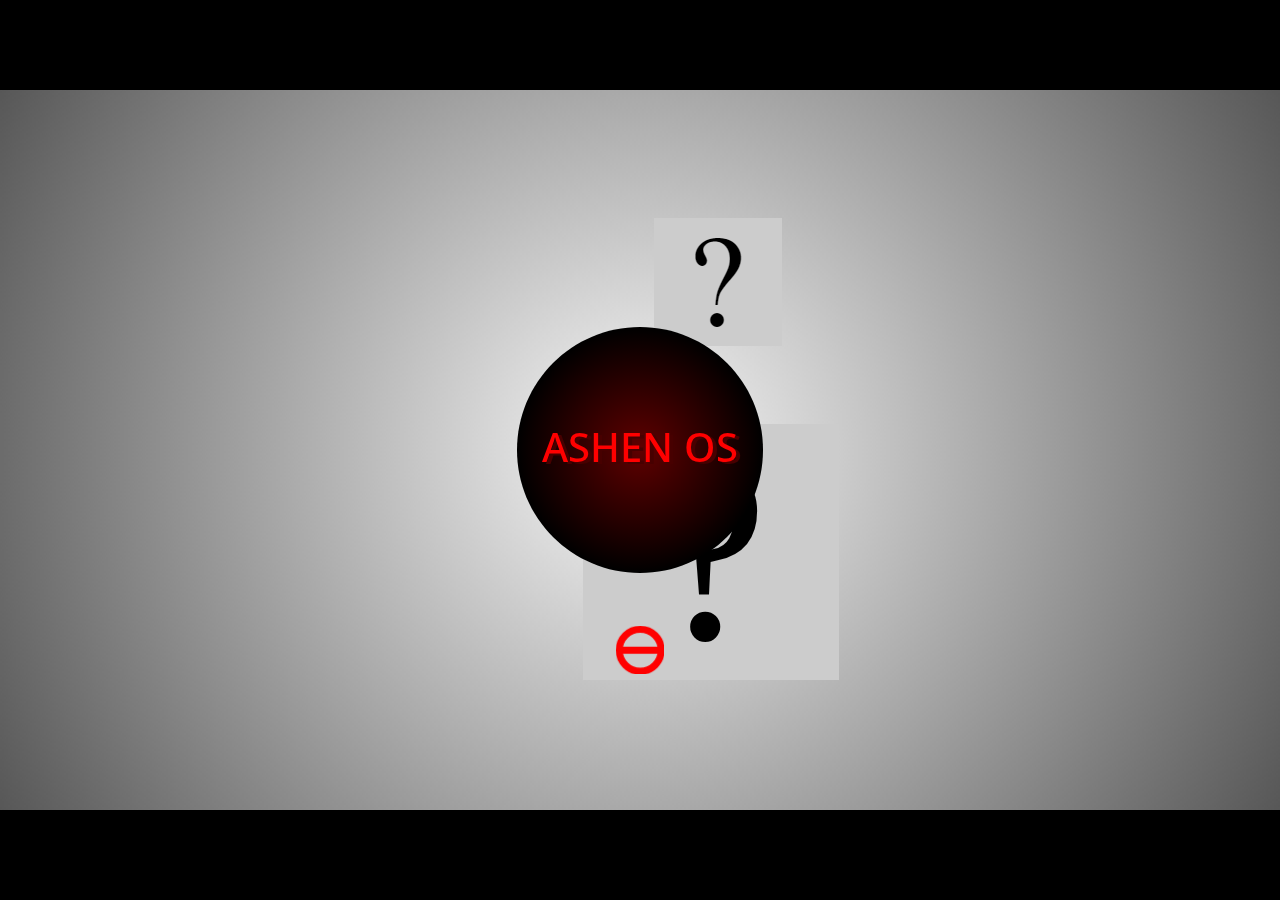
==== commit 3e3e4fa8: "0.1.3" ====
--- a/index.html
+++ b/index.html
@@ -6,22 +6,7 @@
   <meta name="viewport" content="width=device-width, initial-scale=1.0, maximum-scale=1.0, user-scalable=no">
   <!-- We only include this to explicitly loosen the CSP of various packager environments. It does not provide any security. -->
   <meta http-equiv="Content-Security-Policy" content="default-src * 'self' 'unsafe-inline' 'unsafe-eval' data: blob:">
-  <link rel="manifest" href="manifest.json">
-    <script>
-    // Service worker registration code (from previous responses)
-    if ('serviceWorker' in navigator) {
-      window.addEventListener('load', () => {
-        navigator.serviceWorker.register('/service-worker.js')
-          .then((registration) => {
-            console.log('Service Worker registered:', registration);
-          })
-          .catch((error) => {
-            console.error('Service Worker registration failed:', error);
-          });
-      });
-    }
-  </script>
-  <title>AshenOS</title>
+  <title>OS_restored</title>
   <style>
     body {
       color: #000000;
@@ -270,7 +255,7 @@
         getSandboxMode: () => 'unsandboxed',
         canLoadExtensionFromProject: () => true
       });
-      for (const extension of ["data:application/javascript,MD5%3Dfunction(r)%7Bfunction%20n(r%2Cn)%7Bvar%20t%2Co%2Ce%2Cu%2Cf%3Breturn%20e%3D2147483648%26r%2Cu%3D2147483648%26n%2Cf%3D(1073741823%26r)%2B(1073741823%26n)%2C(t%3D1073741824%26r)%26(o%3D1073741824%26n)%3F2147483648%5Ef%5Ee%5Eu%3At%7Co%3F1073741824%26f%3F3221225472%5Ef%5Ee%5Eu%3A1073741824%5Ef%5Ee%5Eu%3Af%5Ee%5Eu%7Dfunction%20t(r%2Ct%2Co%2Ce%2Cu%2Cf%2Ca)%7Breturn%20r%3Dn(r%2Cn(n(t%26o%7C~t%26e%2Cu)%2Ca))%2Cn(r%3C%3Cf%7Cr%3E%3E%3E32-f%2Ct)%7Dfunction%20o(r%2Ct%2Co%2Ce%2Cu%2Cf%2Ca)%7Breturn%20r%3Dn(r%2Cn(n(t%26e%7Co%26~e%2Cu)%2Ca))%2Cn(r%3C%3Cf%7Cr%3E%3E%3E32-f%2Ct)%7Dfunction%20e(r%2Ct%2Co%2Ce%2Cu%2Cf%2Ca)%7Breturn%20r%3Dn(r%2Cn(n(t%5Eo%5Ee%2Cu)%2Ca))%2Cn(r%3C%3Cf%7Cr%3E%3E%3E32-f%2Ct)%7Dfunction%20u(r%2Ct%2Co%2Ce%2Cu%2Cf%2Ca)%7Breturn%20r%3Dn(r%2Cn(n(o%5E(t%7C~e)%2Cu)%2Ca))%2Cn(r%3C%3Cf%7Cr%3E%3E%3E32-f%2Ct)%7Dfunction%20f(r)%7Bvar%20n%2Ct%3D%22%22%2Co%3D%22%22%3Bfor(n%3D0%3B3%3E%3Dn%3Bn%2B%2B)t%2B%3D(o%3D%220%22%2B(o%3Dr%3E%3E%3E8*n%26255).toString(16)).substr(o.length-2%2C2)%3Breturn%20t%7Dvar%20a%2Ci%2CC%2Cc%2Cg%2Ch%2Cd%2Cv%2CS%3Bfor(r%3Dfunction(r)%7Br%3Dr.replace(%2F%5Cr%5Cn%2Fg%2C%22%5Cn%22)%3Bfor(var%20n%3D%22%22%2Ct%3D0%3Bt%3Cr.length%3Bt%2B%2B)%7Bvar%20o%3Dr.charCodeAt(t)%3B128%3Eo%3Fn%2B%3DString.fromCharCode(o)%3A(127%3Co%26%262048%3Eo%3Fn%2B%3DString.fromCharCode(o%3E%3E6%7C192)%3A(n%2B%3DString.fromCharCode(o%3E%3E12%7C224)%2Cn%2B%3DString.fromCharCode(o%3E%3E6%2663%7C128))%2Cn%2B%3DString.fromCharCode(63%26o%7C128))%7Dreturn%20n%7D(r)%2Ca%3Dfunction(r)%7Bfor(var%20n%2Ct%3Dr.length%2Co%3D16*(((n%3Dt%2B8)-n%2564)%2F64%2B1)%2Ce%3DArray(o-1)%2Cu%3D0%2Cf%3D0%3Bf%3Ct%3B)u%3Df%254*8%2Ce%5Bn%3D(f-f%254)%2F4%5D%7C%3Dr.charCodeAt(f)%3C%3Cu%2Cf%2B%2B%3Breturn%20e%5Bn%3D(f-f%254)%2F4%5D%7C%3D128%3C%3Cf%254*8%2Ce%5Bo-2%5D%3Dt%3C%3C3%2Ce%5Bo-1%5D%3Dt%3E%3E%3E29%2Ce%7D(r)%2Ch%3D1732584193%2Cd%3D4023233417%2Cv%3D2562383102%2CS%3D271733878%2Cr%3D0%3Br%3Ca.length%3Br%2B%3D16)i%3Dh%2CC%3Dd%2Cc%3Dv%2Cg%3DS%2Ch%3Dt(h%2Cd%2Cv%2CS%2Ca%5Br%2B0%5D%2C7%2C3614090360)%2CS%3Dt(S%2Ch%2Cd%2Cv%2Ca%5Br%2B1%5D%2C12%2C3905402710)%2Cv%3Dt(v%2CS%2Ch%2Cd%2Ca%5Br%2B2%5D%2C17%2C606105819)%2Cd%3Dt(d%2Cv%2CS%2Ch%2Ca%5Br%2B3%5D%2C22%2C3250441966)%2Ch%3Dt(h%2Cd%2Cv%2CS%2Ca%5Br%2B4%5D%2C7%2C4118548399)%2CS%3Dt(S%2Ch%2Cd%2Cv%2Ca%5Br%2B5%5D%2C12%2C1200080426)%2Cv%3Dt(v%2CS%2Ch%2Cd%2Ca%5Br%2B6%5D%2C17%2C2821735955)%2Cd%3Dt(d%2Cv%2CS%2Ch%2Ca%5Br%2B7%5D%2C22%2C4249261313)%2Ch%3Dt(h%2Cd%2Cv%2CS%2Ca%5Br%2B8%5D%2C7%2C1770035416)%2CS%3Dt(S%2Ch%2Cd%2Cv%2Ca%5Br%2B9%5D%2C12%2C2336552879)%2Cv%3Dt(v%2CS%2Ch%2Cd%2Ca%5Br%2B10%5D%2C17%2C4294925233)%2Cd%3Dt(d%2Cv%2CS%2Ch%2Ca%5Br%2B11%5D%2C22%2C2304563134)%2Ch%3Dt(h%2Cd%2Cv%2CS%2Ca%5Br%2B12%5D%2C7%2C1804603682)%2CS%3Dt(S%2Ch%2Cd%2Cv%2Ca%5Br%2B13%5D%2C12%2C4254626195)%2Cv%3Dt(v%2CS%2Ch%2Cd%2Ca%5Br%2B14%5D%2C17%2C2792965006)%2Ch%3Do(h%2Cd%3Dt(d%2Cv%2CS%2Ch%2Ca%5Br%2B15%5D%2C22%2C1236535329)%2Cv%2CS%2Ca%5Br%2B1%5D%2C5%2C4129170786)%2CS%3Do(S%2Ch%2Cd%2Cv%2Ca%5Br%2B6%5D%2C9%2C3225465664)%2Cv%3Do(v%2CS%2Ch%2Cd%2Ca%5Br%2B11%5D%2C14%2C643717713)%2Cd%3Do(d%2Cv%2CS%2Ch%2Ca%5Br%2B0%5D%2C20%2C3921069994)%2Ch%3Do(h%2Cd%2Cv%2CS%2Ca%5Br%2B5%5D%2C5%2C3593408605)%2CS%3Do(S%2Ch%2Cd%2Cv%2Ca%5Br%2B10%5D%2C9%2C38016083)%2Cv%3Do(v%2CS%2Ch%2Cd%2Ca%5Br%2B15%5D%2C14%2C3634488961)%2Cd%3Do(d%2Cv%2CS%2Ch%2Ca%5Br%2B4%5D%2C20%2C3889429448)%2Ch%3Do(h%2Cd%2Cv%2CS%2Ca%5Br%2B9%5D%2C5%2C568446438)%2CS%3Do(S%2Ch%2Cd%2Cv%2Ca%5Br%2B14%5D%2C9%2C3275163606)%2Cv%3Do(v%2CS%2Ch%2Cd%2Ca%5Br%2B3%5D%2C14%2C4107603335)%2Cd%3Do(d%2Cv%2CS%2Ch%2Ca%5Br%2B8%5D%2C20%2C1163531501)%2Ch%3Do(h%2Cd%2Cv%2CS%2Ca%5Br%2B13%5D%2C5%2C2850285829)%2CS%3Do(S%2Ch%2Cd%2Cv%2Ca%5Br%2B2%5D%2C9%2C4243563512)%2Cv%3Do(v%2CS%2Ch%2Cd%2Ca%5Br%2B7%5D%2C14%2C1735328473)%2Ch%3De(h%2Cd%3Do(d%2Cv%2CS%2Ch%2Ca%5Br%2B12%5D%2C20%2C2368359562)%2Cv%2CS%2Ca%5Br%2B5%5D%2C4%2C4294588738)%2CS%3De(S%2Ch%2Cd%2Cv%2Ca%5Br%2B8%5D%2C11%2C2272392833)%2Cv%3De(v%2CS%2Ch%2Cd%2Ca%5Br%2B11%5D%2C16%2C1839030562)%2Cd%3De(d%2Cv%2CS%2Ch%2Ca%5Br%2B14%5D%2C23%2C4259657740)%2Ch%3De(h%2Cd%2Cv%2CS%2Ca%5Br%2B1%5D%2C4%2C2763975236)%2CS%3De(S%2Ch%2Cd%2Cv%2Ca%5Br%2B4%5D%2C11%2C1272893353)%2Cv%3De(v%2CS%2Ch%2Cd%2Ca%5Br%2B7%5D%2C16%2C4139469664)%2Cd%3De(d%2Cv%2CS%2Ch%2Ca%5Br%2B10%5D%2C23%2C3200236656)%2Ch%3De(h%2Cd%2Cv%2CS%2Ca%5Br%2B13%5D%2C4%2C681279174)%2CS%3De(S%2Ch%2Cd%2Cv%2Ca%5Br%2B0%5D%2C11%2C3936430074)%2Cv%3De(v%2CS%2Ch%2Cd%2Ca%5Br%2B3%5D%2C16%2C3572445317)%2Cd%3De(d%2Cv%2CS%2Ch%2Ca%5Br%2B6%5D%2C23%2C76029189)%2Ch%3De(h%2Cd%2Cv%2CS%2Ca%5Br%2B9%5D%2C4%2C3654602809)%2CS%3De(S%2Ch%2Cd%2Cv%2Ca%5Br%2B12%5D%2C11%2C3873151461)%2Cv%3De(v%2CS%2Ch%2Cd%2Ca%5Br%2B15%5D%2C16%2C530742520)%2Ch%3Du(h%2Cd%3De(d%2Cv%2CS%2Ch%2Ca%5Br%2B2%5D%2C23%2C3299628645)%2Cv%2CS%2Ca%5Br%2B0%5D%2C6%2C4096336452)%2CS%3Du(S%2Ch%2Cd%2Cv%2Ca%5Br%2B7%5D%2C10%2C1126891415)%2Cv%3Du(v%2CS%2Ch%2Cd%2Ca%5Br%2B14%5D%2C15%2C2878612391)%2Cd%3Du(d%2Cv%2CS%2Ch%2Ca%5Br%2B5%5D%2C21%2C4237533241)%2Ch%3Du(h%2Cd%2Cv%2CS%2Ca%5Br%2B12%5D%2C6%2C1700485571)%2CS%3Du(S%2Ch%2Cd%2Cv%2Ca%5Br%2B3%5D%2C10%2C2399980690)%2Cv%3Du(v%2CS%2Ch%2Cd%2Ca%5Br%2B10%5D%2C15%2C4293915773)%2Cd%3Du(d%2Cv%2CS%2Ch%2Ca%5Br%2B1%5D%2C21%2C2240044497)%2Ch%3Du(h%2Cd%2Cv%2CS%2Ca%5Br%2B8%5D%2C6%2C1873313359)%2CS%3Du(S%2Ch%2Cd%2Cv%2Ca%5Br%2B15%5D%2C10%2C4264355552)%2Cv%3Du(v%2CS%2Ch%2Cd%2Ca%5Br%2B6%5D%2C15%2C2734768916)%2Cd%3Du(d%2Cv%2CS%2Ch%2Ca%5Br%2B13%5D%2C21%2C1309151649)%2Ch%3Du(h%2Cd%2Cv%2CS%2Ca%5Br%2B4%5D%2C6%2C4149444226)%2CS%3Du(S%2Ch%2Cd%2Cv%2Ca%5Br%2B11%5D%2C10%2C3174756917)%2Cv%3Du(v%2CS%2Ch%2Cd%2Ca%5Br%2B2%5D%2C15%2C718787259)%2Cd%3Du(d%2Cv%2CS%2Ch%2Ca%5Br%2B9%5D%2C21%2C3951481745)%2Ch%3Dn(h%2Ci)%2Cd%3Dn(d%2CC)%2Cv%3Dn(v%2Cc)%2CS%3Dn(S%2Cg)%3Breturn(f(h)%2Bf(d)%2Bf(v)%2Bf(S)).toLowerCase()%7D%3B%0A%0ArandomString%20%3D%20function%20(length)%20%7B%0A%20%20var%20result%20%3D%20%22%22%3B%0A%20%20var%20characters%20%3D%0A%20%20%20%20%22ABCDEFGHIJKLMNOPQRSTUVWXYZabcdefghijklmnopqrstuvwxyz0123456789%22%3B%0A%20%20var%20charactersLength%20%3D%20characters.length%3B%0A%20%20for%20(var%20i%20%3D%200%3B%20i%20%3C%20length%3B%20i%2B%2B)%20%7B%0A%20%20%20%20result%20%2B%3D%20characters.charAt(Math.floor(Math.random()%20*%20charactersLength))%3B%0A%20%20%7D%0A%20%20return%20result%3B%0A%7D%3B%0A%0Afunction%20wsClose()%20%7B%0A%20%20this.ws.close()%3B%0A%7D%0A%0Aclass%20RoturExtension%20%7B%0A%20%20constructor(runtime)%20%7B%0A%20%20%20%20this.runtime%20%3D%20runtime%3B%0A%20%20%20%20this.ws%20%3D%20null%3B%0A%20%20%20%20this.client%20%3D%20%7B%7D%3B%0A%20%20%20%20this.packets%20%3D%20%7B%7D%3B%0A%20%20%20%20this.is_connected%20%3D%20false%3B%0A%20%20%20%20this.authenticated%20%3D%20false%3B%0A%20%20%20%20this.accounts%20%3D%20%22%22%3B%0A%20%20%20%20this.server%20%3D%20%22%22%3B%0A%20%20%20%20this.userToken%20%3D%20%22%22%3B%0A%20%20%20%20this.user%20%3D%20%7B%7D%3B%0A%20%20%20%20this.first_login%20%3D%20false%3B%0A%20%20%20%20this.designation%20%3D%20%22%22%3B%0A%20%20%20%20this.username%20%3D%20%22%22%3B%0A%20%20%20%20this.my_client%20%3D%20%7B%7D%3B%0A%20%20%20%20this.mail%20%3D%20%7B%7D%3B%0A%20%20%20%20this.localKeys%20%3D%20%7B%7D%3B%0A%20%20%20%20this.syncedVariables%20%3D%20%7B%7D%3B%0A%20%20%20%20this.packetQueue%20%3D%20%5B%5D%3B%0A%20%20%20%20this.showDangerous%20%3D%20false%3B%0A%0A%20%20%20%20this.lastJoined%20%3D%20%22%22%3B%0A%20%20%20%20this.lastLeft%20%3D%20%22%22%3B%0A%0A%20%20%20%20this.version%20%3D%204%3B%0A%20%20%20%20this.outdated%20%3D%20false%3B%0A%0A%20%20%20%20fetch(%22https%3A%2F%2Fraw.githubusercontent.com%2FMistium%2FOrigin-OS%2Fmain%2FResources%2Finfo.json%22)%0A%20%20%20%20%20%20.then((response)%20%3D%3E%20%7B%0A%20%20%20%20%20%20%20%20if%20(response.ok)%20%7B%0A%20%20%20%20%20%20%20%20%20%20return%20response.json()%3B%0A%20%20%20%20%20%20%20%20%7D%20else%20%7B%0A%20%20%20%20%20%20%20%20%20%20throw%20new%20Error('Network%20response%20was%20not%20ok')%3B%0A%20%20%20%20%20%20%20%20%7D%0A%20%20%20%20%20%20%7D)%0A%20%20%20%20%20%20.then((data)%20%3D%3E%20%7B%0A%20%20%20%20%20%20%20%20this.accounts%20%3D%20data.name%3B%0A%20%20%20%20%20%20%20%20this.server%20%3D%20data.server%3B%0A%20%20%20%20%20%20%7D)%0A%20%20%20%20%20%20.catch((error)%20%3D%3E%20%7B%0A%20%20%20%20%20%20%20%20this.accounts%20%3D%20%22sys.-origin%22%3B%0A%20%20%20%20%20%20%20%20this.server%20%3D%20%22wss%3A%2F%2Frotur.mistium.com%22%3B%0A%20%20%20%20%20%20%7D)%3B%0A%0A%20%20%20%20this._initializeBadges()%3B%20%2F%2F%20Start%20fetching%20badges%0A%0A%0A%20%20%20%20if%20(typeof%20window.scaffolding%20!%3D%3D%20%22object%22)%20%7B%0A%20%20%20%20%20%20fetch(%22https%3A%2F%2Fraw.githubusercontent.com%2FRoturTW%2Fmain%2Fmain%2FImplementations%2FSCRATCH%2Fversion.txt%22)%0A%20%20%20%20%20%20%20%20.then((response)%20%3D%3E%20%7B%0A%20%20%20%20%20%20%20%20%20%20if%20(response.ok)%20%7B%0A%20%20%20%20%20%20%20%20%20%20%20%20return%20response.text()%3B%0A%20%20%20%20%20%20%20%20%20%20%7D%20else%20%7B%0A%20%20%20%20%20%20%20%20%20%20%20%20throw%20new%20Error('Network%20response%20was%20not%20ok')%3B%0A%20%20%20%20%20%20%20%20%20%20%7D%0A%20%20%20%20%20%20%20%20%7D)%0A%20%20%20%20%20%20%20%20.then((data)%20%3D%3E%20%7B%0A%20%20%20%20%20%20%20%20%20%20this.outdated%20%3D%20this.version%20%3C%20parseInt(data)%3B%0A%20%20%20%20%20%20%20%20%7D)%0A%20%20%20%20%7D%0A%20%20%7D%0A%0A%20%20async%20_initializeBadges()%20%7B%0A%20%20%20%20await%20this._getBadges()%3B%20%2F%2F%20Wait%20for%20the%20fetch%20operation%20to%20complete%0A%20%20%7D%0A%0A%20%20async%20_getBadges()%20%7B%0A%20%20%20%20try%20%7B%0A%20%20%20%20%20%20const%20response%20%3D%20await%20fetch(%22https%3A%2F%2Fraw.githubusercontent.com%2FRoturTW%2FBadges%2Fmain%2Fbadges.json%22)%3B%0A%20%20%20%20%20%20if%20(!response.ok)%20%7B%0A%20%20%20%20%20%20%20%20throw%20new%20Error('Network%20response%20was%20not%20ok')%3B%0A%20%20%20%20%20%20%7D%0A%20%20%20%20%20%20const%20data%20%3D%20await%20response.json()%3B%0A%20%20%20%20%20%20this.badges%20%3D%20data%3B%0A%20%20%20%20%7D%20catch%20(error)%20%7B%0A%20%20%20%20%20%20this.badges%20%3D%20%5B%5D%3B%0A%20%20%20%20%7D%0A%20%20%7D%0A%0A%20%20getInfo()%20%7B%0A%20%20%20%20return%20%7B%0A%20%20%20%20%20%20id%3A%20%22roturEXT%22%2C%0A%20%20%20%20%20%20name%3A%20%22RoturV5%22%2C%0A%20%20%20%20%20%20color1%3A%20%22%23403041%22%2C%0A%20%20%20%20%20%20blocks%3A%20%5B%0A%20%20%20%20%20%20%7B%0A%20%20%20%20%20%20%20%20blockType%3A%20Scratch.BlockType.BUTTON%2C%0A%20%20%20%20%20%20%20%20text%3A%20%22new%20update%20available%22%2C%0A%20%20%20%20%20%20%20%20func%3A%20%22openUpdate%22%2C%0A%20%20%20%20%20%20%20%20hideFromPalette%3A%20!this.outdated%2C%0A%20%20%20%20%20%20%7D%2C%0A%20%20%20%20%20%20%7B%0A%20%20%20%20%20%20%20%20opcode%3A%20%22connectToServer%22%2C%0A%20%20%20%20%20%20%20%20blockType%3A%20Scratch.BlockType.COMMAND%2C%0A%20%20%20%20%20%20%20%20text%3A%20%22connect%20to%20server%20with%20designation%3A%20%5BDESIGNATION%5D%2C%20system%3A%20%5BSYSTEM%5D%20and%20version%3A%20%5BVERSION%5D%22%2C%0A%20%20%20%20%20%20%20%20arguments%3A%20%7B%0A%20%20%20%20%20%20%20%20DESIGNATION%3A%20%7B%0A%20%20%20%20%20%20%20%20%20%20type%3A%20Scratch.ArgumentType.STRING%2C%0A%20%20%20%20%20%20%20%20%20%20defaultValue%3A%20%22rtr%22%2C%0A%20%20%20%20%20%20%20%20%7D%2C%0A%20%20%20%20%20%20%20%20SYSTEM%3A%20%7B%0A%20%20%20%20%20%20%20%20%20%20type%3A%20Scratch.ArgumentType.STRING%2C%0A%20%20%20%20%20%20%20%20%20%20defaultValue%3A%20%22rotur%22%2C%0A%20%20%20%20%20%20%20%20%7D%2C%0A%20%20%20%20%20%20%20%20VERSION%3A%20%7B%0A%20%20%20%20%20%20%20%20%20%20type%3A%20Scratch.ArgumentType.STRING%2C%0A%20%20%20%20%20%20%20%20%20%20defaultValue%3A%20%22v5%22%2C%0A%20%20%20%20%20%20%20%20%7D%2C%0A%20%20%20%20%20%20%20%20%7D%2C%0A%20%20%20%20%20%20%7D%2C%0A%20%20%20%20%20%20%7B%0A%20%20%20%20%20%20%20%20opcode%3A%20%22serverOnline%22%2C%0A%20%20%20%20%20%20%20%20blockType%3A%20Scratch.BlockType.BOOLEAN%2C%0A%20%20%20%20%20%20%20%20text%3A%20%22account%20server%20online%22%2C%0A%20%20%20%20%20%20%7D%2C%0A%20%20%20%20%20%20%7B%0A%20%20%20%20%20%20%20%20opcode%3A%20%22disconnect%22%2C%0A%20%20%20%20%20%20%20%20blockType%3A%20Scratch.BlockType.COMMAND%2C%0A%20%20%20%20%20%20%20%20text%3A%20%22disconnect%20from%20server%22%2C%0A%20%20%20%20%20%20%7D%2C%0A%20%20%20%20%20%20%7B%0A%20%20%20%20%20%20%20%20opcode%3A%20%22connected%22%2C%0A%20%20%20%20%20%20%20%20blockType%3A%20Scratch.BlockType.BOOLEAN%2C%0A%20%20%20%20%20%20%20%20text%3A%20%22connected%20to%20server%22%2C%0A%20%20%20%20%20%20%7D%2C%0A%20%20%20%20%20%20%22---%22%2C%0A%20%20%20%20%20%20%7B%0A%20%20%20%20%20%20%20%20opcode%3A%20%22whenConnected%22%2C%0A%20%20%20%20%20%20%20%20blockType%3A%20Scratch.BlockType.EVENT%2C%0A%20%20%20%20%20%20%20%20text%3A%20%22when%20connected%20to%20server%22%2C%0A%20%20%20%20%20%20%20%20isEdgeActivated%3A%20false%2C%0A%20%20%20%20%20%20%7D%2C%0A%20%20%20%20%20%20%7B%0A%20%20%20%20%20%20%20%20opcode%3A%20%22whenDisconnected%22%2C%0A%20%20%20%20%20%20%20%20blockType%3A%20Scratch.BlockType.EVENT%2C%0A%20%20%20%20%20%20%20%20text%3A%20%22when%20disconnected%20from%20server%22%2C%0A%20%20%20%20%20%20%20%20isEdgeActivated%3A%20false%2C%0A%20%20%20%20%20%20%7D%2C%0A%20%20%20%20%20%20%22---%22%2C%0A%20%20%20%20%20%20%7B%0A%20%20%20%20%20%20%20%20blockType%3A%20Scratch.BlockType.LABEL%2C%0A%20%20%20%20%20%20%20%20text%3A%20%22authentication%22%2C%0A%20%20%20%20%20%20%7D%2C%0A%20%20%20%20%20%20%7B%0A%20%20%20%20%20%20%20%20opcode%3A%20%22login%22%2C%0A%20%20%20%20%20%20%20%20blockType%3A%20Scratch.BlockType.REPORTER%2C%0A%20%20%20%20%20%20%20%20text%3A%20%22login%20with%20username%3A%20%5BUSERNAME%5D%20and%20password%3A%20%5BPASSWORD%5D%22%2C%0A%20%20%20%20%20%20%20%20arguments%3A%20%7B%0A%20%20%20%20%20%20%20%20USERNAME%3A%20%7B%0A%20%20%20%20%20%20%20%20%20%20type%3A%20Scratch.ArgumentType.STRING%2C%0A%20%20%20%20%20%20%20%20%20%20defaultValue%3A%20%22test%22%2C%0A%20%20%20%20%20%20%20%20%7D%2C%0A%20%20%20%20%20%20%20%20PASSWORD%3A%20%7B%0A%20%20%20%20%20%20%20%20%20%20type%3A%20Scratch.ArgumentType.STRING%2C%0A%20%20%20%20%20%20%20%20%20%20defaultValue%3A%20%22password%22%2C%0A%20%20%20%20%20%20%20%20%7D%2C%0A%20%20%20%20%20%20%20%20%7D%2C%0A%20%20%20%20%20%20%7D%2C%0A%20%20%20%20%20%20%7B%0A%20%20%20%20%20%20%20%20opcode%3A%20%22loginToken%22%2C%0A%20%20%20%20%20%20%20%20blockType%3A%20Scratch.BlockType.REPORTER%2C%0A%20%20%20%20%20%20%20%20text%3A%20%22login%20with%20token%3A%20%5BTOKEN%5D%22%2C%0A%20%20%20%20%20%20%20%20arguments%3A%20%7B%0A%20%20%20%20%20%20%20%20TOKEN%3A%20%7B%0A%20%20%20%20%20%20%20%20%20%20type%3A%20Scratch.ArgumentType.STRING%2C%0A%20%20%20%20%20%20%20%20%20%20defaultValue%3A%20%22token%22%2C%0A%20%20%20%20%20%20%20%20%7D%2C%0A%20%20%20%20%20%20%20%20%7D%2C%0A%20%20%20%20%20%20%20%20hideFromPalette%3A%20true%2C%0A%20%20%20%20%20%20%7D%2C%0A%20%20%20%20%20%20%7B%0A%20%20%20%20%20%20%20%20opcode%3A%20%22register%22%2C%0A%20%20%20%20%20%20%20%20blockType%3A%20Scratch.BlockType.REPORTER%2C%0A%20%20%20%20%20%20%20%20text%3A%20%22register%20with%20username%3A%20%5BUSERNAME%5D%20and%20password%3A%20%5BPASSWORD%5D%22%2C%0A%20%20%20%20%20%20%20%20arguments%3A%20%7B%0A%20%20%20%20%20%20%20%20USERNAME%3A%20%7B%0A%20%20%20%20%20%20%20%20%20%20type%3A%20Scratch.ArgumentType.STRING%2C%0A%20%20%20%20%20%20%20%20%20%20defaultValue%3A%20%22test%22%2C%0A%20%20%20%20%20%20%20%20%7D%2C%0A%20%20%20%20%20%20%20%20PASSWORD%3A%20%7B%0A%20%20%20%20%20%20%20%20%20%20type%3A%20Scratch.ArgumentType.STRING%2C%0A%20%20%20%20%20%20%20%20%20%20defaultValue%3A%20%22password%22%2C%0A%20%20%20%20%20%20%20%20%7D%2C%0A%20%20%20%20%20%20%20%20%7D%2C%0A%20%20%20%20%20%20%7D%2C%0A%20%20%20%20%20%20%7B%0A%20%20%20%20%20%20%20%20opcode%3A%20%22logout%22%2C%0A%20%20%20%20%20%20%20%20blockType%3A%20Scratch.BlockType.COMMAND%2C%0A%20%20%20%20%20%20%20%20text%3A%20%22logout%22%2C%0A%20%20%20%20%20%20%7D%2C%0A%20%20%20%20%20%20%7B%0A%20%20%20%20%20%20%20%20opcode%3A%20%22loggedIn%22%2C%0A%20%20%20%20%20%20%20%20blockType%3A%20Scratch.BlockType.BOOLEAN%2C%0A%20%20%20%20%20%20%20%20text%3A%20%22authenticated%22%2C%0A%20%20%20%20%20%20%7D%2C%0A%20%20%20%20%20%20%7B%0A%20%20%20%20%20%20%20%20opcode%3A%20%22firstLogin%22%2C%0A%20%20%20%20%20%20%20%20blockType%3A%20Scratch.BlockType.BOOLEAN%2C%0A%20%20%20%20%20%20%20%20text%3A%20%22is%20this%20the%20first%20login%20of%20today%3F%22%2C%0A%20%20%20%20%20%20%7D%2C%0A%20%20%20%20%20%20%7B%0A%20%20%20%20%20%20%20%20opcode%3A%20%22whenAuthenticated%22%2C%0A%20%20%20%20%20%20%20%20blockType%3A%20Scratch.BlockType.EVENT%2C%0A%20%20%20%20%20%20%20%20text%3A%20%22when%20authenticated%22%2C%0A%20%20%20%20%20%20%20%20isEdgeActivated%3A%20false%2C%0A%20%20%20%20%20%20%7D%2C%0A%20%20%20%20%20%20%22---%22%2C%0A%20%20%20%20%20%20%7B%0A%20%20%20%20%20%20%20%20blockType%3A%20Scratch.BlockType.LABEL%2C%0A%20%20%20%20%20%20%20%20text%3A%20%22account%20information%22%2C%0A%20%20%20%20%20%20%7D%2C%0A%20%20%20%20%20%20%7B%0A%20%20%20%20%20%20%20%20blockType%3A%20Scratch.BlockType.BUTTON%2C%0A%20%20%20%20%20%20%20%20text%3A%20%22account%20docs%22%2C%0A%20%20%20%20%20%20%20%20func%3A%20%22openAccountDocs%22%2C%0A%20%20%20%20%20%20%7D%2C%0A%20%20%20%20%20%20%7B%0A%20%20%20%20%20%20%20%20opcode%3A%20%22getToken%22%2C%0A%20%20%20%20%20%20%20%20blockType%3A%20Scratch.BlockType.REPORTER%2C%0A%20%20%20%20%20%20%20%20text%3A%20%22user%20token%22%2C%0A%20%20%20%20%20%20%7D%2C%0A%20%20%20%20%20%20%7B%0A%20%20%20%20%20%20%20%20opcode%3A%20%22getkey%22%2C%0A%20%20%20%20%20%20%20%20blockType%3A%20Scratch.BlockType.REPORTER%2C%0A%20%20%20%20%20%20%20%20text%3A%20%22get%20%5BKEY%5D%22%2C%0A%20%20%20%20%20%20%20%20arguments%3A%20%7B%0A%20%20%20%20%20%20%20%20KEY%3A%20%7B%0A%20%20%20%20%20%20%20%20%20%20menu%3A%20%22keys%22%2C%0A%20%20%20%20%20%20%20%20%7D%2C%0A%20%20%20%20%20%20%20%20%7D%2C%0A%20%20%20%20%20%20%7D%2C%0A%20%20%20%20%20%20%7B%0A%20%20%20%20%20%20%20%20opcode%3A%20%22setkey%22%2C%0A%20%20%20%20%20%20%20%20blockType%3A%20Scratch.BlockType.REPORTER%2C%0A%20%20%20%20%20%20%20%20text%3A%20%22set%20%5BKEY%5D%20to%20%5BVALUE%5D%22%2C%0A%20%20%20%20%20%20%20%20arguments%3A%20%7B%0A%20%20%20%20%20%20%20%20KEY%3A%20%7B%0A%20%20%20%20%20%20%20%20%20%20menu%3A%20%22keys%22%2C%0A%20%20%20%20%20%20%20%20%7D%2C%0A%20%20%20%20%20%20%20%20VALUE%3A%20%7B%0A%20%20%20%20%20%20%20%20%20%20type%3A%20Scratch.ArgumentType.STRING%2C%0A%20%20%20%20%20%20%20%20%20%20defaultValue%3A%20%22value%22%2C%0A%20%20%20%20%20%20%20%20%7D%2C%0A%20%20%20%20%20%20%20%20%7D%2C%0A%20%20%20%20%20%20%7D%2C%0A%20%20%20%20%20%20%7B%0A%20%20%20%20%20%20%20%20opcode%3A%20%22keyExists%22%2C%0A%20%20%20%20%20%20%20%20blockType%3A%20Scratch.BlockType.BOOLEAN%2C%0A%20%20%20%20%20%20%20%20text%3A%20%22key%20%5BKEY%5D%20exists%22%2C%0A%20%20%20%20%20%20%20%20arguments%3A%20%7B%0A%20%20%20%20%20%20%20%20KEY%3A%20%7B%0A%20%20%20%20%20%20%20%20%20%20menu%3A%20%22keys%22%2C%0A%20%20%20%20%20%20%20%20%7D%2C%0A%20%20%20%20%20%20%20%20%7D%2C%0A%20%20%20%20%20%20%7D%2C%0A%20%20%20%20%20%20%7B%0A%20%20%20%20%20%20%20%20opcode%3A%20%22getkeys%22%2C%0A%20%20%20%20%20%20%20%20blockType%3A%20Scratch.BlockType.REPORTER%2C%0A%20%20%20%20%20%20%20%20text%3A%20%22get%20all%20keys%22%2C%0A%20%20%20%20%20%20%7D%2C%0A%20%20%20%20%20%20%7B%0A%20%20%20%20%20%20%20%20opcode%3A%20%22getvalues%22%2C%0A%20%20%20%20%20%20%20%20blockType%3A%20Scratch.BlockType.REPORTER%2C%0A%20%20%20%20%20%20%20%20text%3A%20%22get%20all%20values%22%2C%0A%20%20%20%20%20%20%7D%2C%0A%20%20%20%20%20%20%7B%0A%20%20%20%20%20%20%20%20opcode%3A%20%22getAccount%22%2C%0A%20%20%20%20%20%20%20%20blockType%3A%20Scratch.BlockType.REPORTER%2C%0A%20%20%20%20%20%20%20%20text%3A%20%22get%20account%20object%22%2C%0A%20%20%20%20%20%20%7D%2C%0A%20%20%20%20%20%20%7B%0A%20%20%20%20%20%20%20%20opcode%3A%20%22whenAccountUpdate%22%2C%0A%20%20%20%20%20%20%20%20blockType%3A%20Scratch.BlockType.EVENT%2C%0A%20%20%20%20%20%20%20%20text%3A%20%22when%20account%20updated%22%2C%0A%20%20%20%20%20%20%20%20isEdgeActivated%3A%20false%2C%0A%20%20%20%20%20%20%7D%2C%0A%20%20%20%20%20%20%22---%22%2C%0A%20%20%20%20%20%20%7B%0A%20%20%20%20%20%20%20%20blockType%3A%20Scratch.BlockType.LABEL%2C%0A%20%20%20%20%20%20%20%20text%3A%20%22data%20storage%22%2C%0A%20%20%20%20%20%20%7D%2C%0A%20%20%20%20%20%20%7B%0A%20%20%20%20%20%20%20%20blockType%3A%20Scratch.BlockType.BUTTON%2C%0A%20%20%20%20%20%20%20%20text%3A%20%22data%20storage%20docs%22%2C%0A%20%20%20%20%20%20%20%20func%3A%20%22openStorageDocs%22%2C%0A%20%20%20%20%20%20%7D%2C%0A%20%20%20%20%20%20%7B%0A%20%20%20%20%20%20%20%20opcode%3A%20%22setStorageID%22%2C%0A%20%20%20%20%20%20%20%20blockType%3A%20Scratch.BlockType.COMMAND%2C%0A%20%20%20%20%20%20%20%20text%3A%20%22set%20storage%20id%20to%20%5BID%5D%22%2C%0A%20%20%20%20%20%20%20%20arguments%3A%20%7B%0A%20%20%20%20%20%20%20%20ID%3A%20%7B%0A%20%20%20%20%20%20%20%20%20%20type%3A%20Scratch.ArgumentType.STRING%2C%0A%20%20%20%20%20%20%20%20%20%20defaultValue%3A%20%22id%22%2C%0A%20%20%20%20%20%20%20%20%7D%2C%0A%20%20%20%20%20%20%20%20%7D%2C%0A%20%20%20%20%20%20%7D%2C%0A%20%20%20%20%20%20%7B%0A%20%20%20%20%20%20%20%20opcode%3A%20%22storageIdExists%22%2C%0A%20%20%20%20%20%20%20%20blockType%3A%20Scratch.BlockType.BOOLEAN%2C%0A%20%20%20%20%20%20%20%20text%3A%20%22storage%20id%20has%20been%20set%22%2C%0A%20%20%20%20%20%20%7D%2C%0A%20%20%20%20%20%20%7B%0A%20%20%20%20%20%20%20%20opcode%3A%20%22getStorageID%22%2C%0A%20%20%20%20%20%20%20%20blockType%3A%20Scratch.BlockType.REPORTER%2C%0A%20%20%20%20%20%20%20%20text%3A%20%22storage%20id%22%2C%0A%20%20%20%20%20%20%7D%2C%0A%20%20%20%20%20%20%7B%0A%20%20%20%20%20%20%20%20opcode%3A%20%22getStorageKey%22%2C%0A%20%20%20%20%20%20%20%20blockType%3A%20Scratch.BlockType.REPORTER%2C%0A%20%20%20%20%20%20%20%20text%3A%20%22get%20key%20from%20storage%20%5BKEY%5D%22%2C%0A%20%20%20%20%20%20%20%20arguments%3A%20%7B%0A%20%20%20%20%20%20%20%20KEY%3A%20%7B%0A%20%20%20%20%20%20%20%20%20%20type%3A%20Scratch.ArgumentType.STRING%2C%0A%20%20%20%20%20%20%20%20%20%20defaultValue%3A%20%22key%22%2C%0A%20%20%20%20%20%20%20%20%7D%2C%0A%20%20%20%20%20%20%20%20%7D%2C%0A%20%20%20%20%20%20%7D%2C%0A%20%20%20%20%20%20%7B%0A%20%20%20%20%20%20%20%20opcode%3A%20%22setStorageKey%22%2C%0A%20%20%20%20%20%20%20%20blockType%3A%20Scratch.BlockType.COMMAND%2C%0A%20%20%20%20%20%20%20%20text%3A%20%22set%20key%20%5BKEY%5D%20to%20%5BVALUE%5D%20in%20storage%22%2C%0A%20%20%20%20%20%20%20%20arguments%3A%20%7B%0A%20%20%20%20%20%20%20%20KEY%3A%20%7B%0A%20%20%20%20%20%20%20%20%20%20type%3A%20Scratch.ArgumentType.STRING%2C%0A%20%20%20%20%20%20%20%20%20%20defaultValue%3A%20%22key%22%2C%0A%20%20%20%20%20%20%20%20%7D%2C%0A%20%20%20%20%20%20%20%20VALUE%3A%20%7B%0A%20%20%20%20%20%20%20%20%20%20type%3A%20Scratch.ArgumentType.STRING%2C%0A%20%20%20%20%20%20%20%20%20%20defaultValue%3A%20%22value%22%2C%0A%20%20%20%20%20%20%20%20%7D%2C%0A%20%20%20%20%20%20%20%20%7D%2C%0A%20%20%20%20%20%20%7D%2C%0A%20%20%20%20%20%20%7B%0A%20%20%20%20%20%20%20%20opcode%3A%20%22existsStorageKey%22%2C%0A%20%20%20%20%20%20%20%20blockType%3A%20Scratch.BlockType.BOOLEAN%2C%0A%20%20%20%20%20%20%20%20text%3A%20%22key%20%5BKEY%5D%20exists%20in%20storage%22%2C%0A%20%20%20%20%20%20%20%20arguments%3A%20%7B%0A%20%20%20%20%20%20%20%20KEY%3A%20%7B%0A%20%20%20%20%20%20%20%20%20%20type%3A%20Scratch.ArgumentType.STRING%2C%0A%20%20%20%20%20%20%20%20%20%20defaultValue%3A%20%22key%22%2C%0A%20%20%20%20%20%20%20%20%7D%2C%0A%20%20%20%20%20%20%20%20%7D%2C%0A%20%20%20%20%20%20%7D%2C%0A%20%20%20%20%20%20%7B%0A%20%20%20%20%20%20%20%20opcode%3A%20%22deleteStorageKey%22%2C%0A%20%20%20%20%20%20%20%20blockType%3A%20Scratch.BlockType.COMMAND%2C%0A%20%20%20%20%20%20%20%20text%3A%20%22delete%20key%20%5BKEY%5D%20from%20storage%22%2C%0A%20%20%20%20%20%20%20%20arguments%3A%20%7B%0A%20%20%20%20%20%20%20%20KEY%3A%20%7B%0A%20%20%20%20%20%20%20%20%20%20type%3A%20Scratch.ArgumentType.STRING%2C%0A%20%20%20%20%20%20%20%20%20%20defaultValue%3A%20%22key%22%2C%0A%20%20%20%20%20%20%20%20%7D%2C%0A%20%20%20%20%20%20%20%20%7D%2C%0A%20%20%20%20%20%20%7D%2C%0A%20%20%20%20%20%20%7B%0A%20%20%20%20%20%20%20%20opcode%3A%20%22getStorageKeys%22%2C%0A%20%20%20%20%20%20%20%20blockType%3A%20Scratch.BlockType.REPORTER%2C%0A%20%20%20%20%20%20%20%20text%3A%20%22get%20all%20keys%20from%20storage%22%2C%0A%20%20%20%20%20%20%7D%2C%0A%20%20%20%20%20%20%7B%0A%20%20%20%20%20%20%20%20opcode%3A%20%22getStorageValues%22%2C%0A%20%20%20%20%20%20%20%20blockType%3A%20Scratch.BlockType.REPORTER%2C%0A%20%20%20%20%20%20%20%20text%3A%20%22get%20all%20values%20from%20storage%22%2C%0A%20%20%20%20%20%20%7D%2C%0A%20%20%20%20%20%20%7B%0A%20%20%20%20%20%20%20%20opcode%3A%20%22clearStorage%22%2C%0A%20%20%20%20%20%20%20%20blockType%3A%20Scratch.BlockType.COMMAND%2C%0A%20%20%20%20%20%20%20%20text%3A%20%22clear%20storage%22%2C%0A%20%20%20%20%20%20%7D%2C%0A%20%20%20%20%20%20%7B%0A%20%20%20%20%20%20%20%20blockType%3A%20Scratch.BlockType.LABEL%2C%0A%20%20%20%20%20%20%20%20text%3A%20%22storage%20information%22%2C%0A%20%20%20%20%20%20%7D%2C%0A%20%20%20%20%20%20%7B%0A%20%20%20%20%20%20%20%20opcode%3A%20%22storageUsage%22%2C%0A%20%20%20%20%20%20%20%20blockType%3A%20Scratch.BlockType.REPORTER%2C%0A%20%20%20%20%20%20%20%20text%3A%20%22storage%20usage%20(characters)%22%2C%0A%20%20%20%20%20%20%7D%2C%0A%20%20%20%20%20%20%7B%0A%20%20%20%20%20%20%20%20opcode%3A%20%22storageLimit%22%2C%0A%20%20%20%20%20%20%20%20blockType%3A%20Scratch.BlockType.REPORTER%2C%0A%20%20%20%20%20%20%20%20text%3A%20%22storage%20limit%20(characters)%22%2C%0A%20%20%20%20%20%20%7D%2C%0A%20%20%20%20%20%20%7B%0A%20%20%20%20%20%20%20%20opcode%3A%20%22storageRemaining%22%2C%0A%20%20%20%20%20%20%20%20blockType%3A%20Scratch.BlockType.REPORTER%2C%0A%20%20%20%20%20%20%20%20text%3A%20%22storage%20remaining%20(characters)%22%2C%0A%20%20%20%20%20%20%7D%2C%0A%20%20%20%20%20%20%7B%0A%20%20%20%20%20%20%20%20opcode%3A%20%22accountStorageUsage%22%2C%0A%20%20%20%20%20%20%20%20blockType%3A%20Scratch.BlockType.REPORTER%2C%0A%20%20%20%20%20%20%20%20text%3A%20%22account%20storage%20usage%20(characters)%22%2C%0A%20%20%20%20%20%20%7D%2C%0A%20%20%20%20%20%20%7B%0A%20%20%20%20%20%20%20%20opcode%3A%20%22accountStorageLimit%22%2C%0A%20%20%20%20%20%20%20%20blockType%3A%20Scratch.BlockType.REPORTER%2C%0A%20%20%20%20%20%20%20%20text%3A%20%22account%20storage%20limit%20(characters)%22%2C%0A%20%20%20%20%20%20%7D%2C%0A%20%20%20%20%20%20%7B%0A%20%20%20%20%20%20%20%20opcode%3A%20%22accountStorageRemaining%22%2C%0A%20%20%20%20%20%20%20%20blockType%3A%20Scratch.BlockType.REPORTER%2C%0A%20%20%20%20%20%20%20%20text%3A%20%22account%20storage%20remaining%20(characters)%22%2C%0A%20%20%20%20%20%20%7D%2C%0A%20%20%20%20%20%20%22---%22%2C%0A%20%20%20%20%20%20%7B%0A%20%20%20%20%20%20%20%20blockType%3A%20Scratch.BlockType.LABEL%2C%0A%20%20%20%20%20%20%20%20text%3A%20%22messaging%22%2C%0A%20%20%20%20%20%20%7D%2C%0A%20%20%20%20%20%20%7B%0A%20%20%20%20%20%20%20%20opcode%3A%20%22sendMessage%22%2C%0A%20%20%20%20%20%20%20%20blockType%3A%20Scratch.BlockType.COMMAND%2C%0A%20%20%20%20%20%20%20%20text%3A%20%22send%20message%20%5BPAYLOAD%5D%20to%20user%20%5BUSER%5D%20on%20port%3A%20%5BTARGET%5D%20from%20port%3A%20%5BSOURCE%5D%22%2C%0A%20%20%20%20%20%20%20%20arguments%3A%20%7B%0A%20%20%20%20%20%20%20%20PAYLOAD%3A%20%7B%0A%20%20%20%20%20%20%20%20%20%20type%3A%20Scratch.ArgumentType.STRING%2C%0A%20%20%20%20%20%20%20%20%20%20defaultValue%3A%20%22hello%22%2C%0A%20%20%20%20%20%20%20%20%7D%2C%0A%20%20%20%20%20%20%20%20USER%3A%20%7B%0A%20%20%20%20%20%20%20%20%20%20type%3A%20Scratch.ArgumentType.STRING%2C%0A%20%20%20%20%20%20%20%20%20%20defaultValue%3A%20%22targetUser%22%2C%0A%20%20%20%20%20%20%20%20%7D%2C%0A%20%20%20%20%20%20%20%20TARGET%3A%20%7B%0A%20%20%20%20%20%20%20%20%20%20type%3A%20Scratch.ArgumentType.STRING%2C%0A%20%20%20%20%20%20%20%20%20%20defaultValue%3A%20%22port%22%2C%0A%20%20%20%20%20%20%20%20%7D%2C%0A%20%20%20%20%20%20%20%20SOURCE%3A%20%7B%0A%20%20%20%20%20%20%20%20%20%20type%3A%20Scratch.ArgumentType.STRING%2C%0A%20%20%20%20%20%20%20%20%20%20defaultValue%3A%20%22port%22%2C%0A%20%20%20%20%20%20%20%20%7D%2C%0A%20%20%20%20%20%20%20%20%7D%2C%0A%20%20%20%20%20%20%7D%2C%0A%20%20%20%20%20%20%7B%0A%20%20%20%20%20%20%20%20opcode%3A%20%22whenMessageReceived%22%2C%0A%20%20%20%20%20%20%20%20blockType%3A%20Scratch.BlockType.EVENT%2C%0A%20%20%20%20%20%20%20%20text%3A%20%22when%20message%20received%22%2C%0A%20%20%20%20%20%20%20%20isEdgeActivated%3A%20false%2C%0A%20%20%20%20%20%20%7D%2C%0A%20%20%20%20%20%20%7B%0A%20%20%20%20%20%20%20%20opcode%3A%20%22getPacketsFromTarget%22%2C%0A%20%20%20%20%20%20%20%20blockType%3A%20Scratch.BlockType.REPORTER%2C%0A%20%20%20%20%20%20%20%20text%3A%20%22get%20packets%20from%20port%20%5BTARGET%5D%22%2C%0A%20%20%20%20%20%20%20%20arguments%3A%20%7B%0A%20%20%20%20%20%20%20%20TARGET%3A%20%7B%0A%20%20%20%20%20%20%20%20%20%20menu%3A%20%22targets%22%2C%0A%20%20%20%20%20%20%20%20%7D%2C%0A%20%20%20%20%20%20%20%20%7D%2C%0A%20%20%20%20%20%20%7D%2C%0A%20%20%20%20%20%20%7B%0A%20%20%20%20%20%20%20%20opcode%3A%20%22getFirstPacketOnTarget%22%2C%0A%20%20%20%20%20%20%20%20blockType%3A%20Scratch.BlockType.REPORTER%2C%0A%20%20%20%20%20%20%20%20text%3A%20%22first%20packet%20on%20port%20%5BTARGET%5D%22%2C%0A%20%20%20%20%20%20%20%20arguments%3A%20%7B%0A%20%20%20%20%20%20%20%20TARGET%3A%20%7B%0A%20%20%20%20%20%20%20%20%20%20menu%3A%20%22targets%22%2C%0A%20%20%20%20%20%20%20%20%7D%2C%0A%20%20%20%20%20%20%20%20%7D%2C%0A%20%20%20%20%20%20%7D%2C%0A%20%20%20%20%20%20%7B%0A%20%20%20%20%20%20%20%20opcode%3A%20%22dataOfFirstPacketOnTarget%22%2C%0A%20%20%20%20%20%20%20%20blockType%3A%20Scratch.BlockType.REPORTER%2C%0A%20%20%20%20%20%20%20%20text%3A%20%22%5BDATA%5D%20of%20first%20packet%20on%20port%20%5BTARGET%5D%22%2C%0A%20%20%20%20%20%20%20%20arguments%3A%20%7B%0A%20%20%20%20%20%20%20%20DATA%3A%20%7B%0A%20%20%20%20%20%20%20%20%20%20menu%3A%20%22packetData%22%2C%0A%20%20%20%20%20%20%20%20%7D%2C%0A%20%20%20%20%20%20%20%20TARGET%3A%20%7B%0A%20%20%20%20%20%20%20%20%20%20menu%3A%20%22targets%22%2C%0A%20%20%20%20%20%20%20%20%7D%2C%0A%20%20%20%20%20%20%20%20%7D%2C%0A%20%20%20%20%20%20%7D%2C%0A%20%20%20%20%20%20%7B%0A%20%20%20%20%20%20%20%20opcode%3A%20%22numberOfPacketsOnTarget%22%2C%0A%20%20%20%20%20%20%20%20blockType%3A%20Scratch.BlockType.REPORTER%2C%0A%20%20%20%20%20%20%20%20text%3A%20%22number%20of%20packets%20on%20port%20%5BTARGET%5D%22%2C%0A%20%20%20%20%20%20%20%20arguments%3A%20%7B%0A%20%20%20%20%20%20%20%20TARGET%3A%20%7B%0A%20%20%20%20%20%20%20%20%20%20menu%3A%20%22targets%22%2C%0A%20%20%20%20%20%20%20%20%7D%2C%0A%20%20%20%20%20%20%20%20%7D%2C%0A%20%20%20%20%20%20%7D%2C%0A%20%20%20%20%20%20%7B%0A%20%20%20%20%20%20%20%20opcode%3A%20%22getAllTargets%22%2C%0A%20%20%20%20%20%20%20%20blockType%3A%20Scratch.BlockType.REPORTER%2C%0A%20%20%20%20%20%20%20%20text%3A%20%22all%20open%20targets%22%2C%0A%20%20%20%20%20%20%7D%2C%0A%20%20%20%20%20%20%7B%0A%20%20%20%20%20%20%20%20opcode%3A%20%22getAllPackets%22%2C%0A%20%20%20%20%20%20%20%20blockType%3A%20Scratch.BlockType.REPORTER%2C%0A%20%20%20%20%20%20%20%20text%3A%20%22all%20packets%22%2C%0A%20%20%20%20%20%20%7D%2C%0A%20%20%20%20%20%20%7B%0A%20%20%20%20%20%20%20%20opcode%3A%20%22deleteFirstPacketOnTarget%22%2C%0A%20%20%20%20%20%20%20%20blockType%3A%20Scratch.BlockType.REPORTER%2C%0A%20%20%20%20%20%20%20%20text%3A%20%22pop%20first%20of%20port%20%5BTARGET%5D%22%2C%0A%20%20%20%20%20%20%20%20arguments%3A%20%7B%0A%20%20%20%20%20%20%20%20TARGET%3A%20%7B%0A%20%20%20%20%20%20%20%20%20%20menu%3A%20%22targets%22%2C%0A%20%20%20%20%20%20%20%20%7D%2C%0A%20%20%20%20%20%20%20%20%7D%2C%0A%20%20%20%20%20%20%7D%2C%0A%20%20%20%20%20%20%7B%0A%20%20%20%20%20%20%20%20opcode%3A%20%22deletePacketsOnTarget%22%2C%0A%20%20%20%20%20%20%20%20blockType%3A%20Scratch.BlockType.COMMAND%2C%0A%20%20%20%20%20%20%20%20text%3A%20%22delete%20all%20packets%20on%20port%20%5BTARGET%5D%22%2C%0A%20%20%20%20%20%20%20%20arguments%3A%20%7B%0A%20%20%20%20%20%20%20%20TARGET%3A%20%7B%0A%20%20%20%20%20%20%20%20%20%20menu%3A%20%22targets%22%2C%0A%20%20%20%20%20%20%20%20%7D%2C%0A%20%20%20%20%20%20%20%20%7D%2C%0A%20%20%20%20%20%20%7D%2C%0A%20%20%20%20%20%20%7B%0A%20%20%20%20%20%20%20%20opcode%3A%20%22deleteAllPackets%22%2C%0A%20%20%20%20%20%20%20%20blockType%3A%20Scratch.BlockType.COMMAND%2C%0A%20%20%20%20%20%20%20%20text%3A%20%22delete%20all%20packets%22%2C%0A%20%20%20%20%20%20%7D%2C%0A%20%20%20%20%20%20%22---%22%2C%0A%20%20%20%20%20%20%7B%0A%20%20%20%20%20%20%20%20blockType%3A%20Scratch.BlockType.LABEL%2C%0A%20%20%20%20%20%20%20%20text%3A%20%22raw%20packet%20queue%22%2C%0A%20%20%20%20%20%20%7D%2C%0A%20%20%20%20%20%20%7B%0A%20%20%20%20%20%20%20%20opcode%3A%20%22RAWgetAllPackets%22%2C%0A%20%20%20%20%20%20%20%20blockType%3A%20Scratch.BlockType.REPORTER%2C%0A%20%20%20%20%20%20%20%20text%3A%20%22get%20all%20raw%20packets%22%2C%0A%20%20%20%20%20%20%7D%2C%0A%20%20%20%20%20%20%7B%0A%20%20%20%20%20%20%20%20opcode%3A%20%22RAWgetFirstPacket%22%2C%0A%20%20%20%20%20%20%20%20blockType%3A%20Scratch.BlockType.REPORTER%2C%0A%20%20%20%20%20%20%20%20text%3A%20%22first%20raw%20packet%22%2C%0A%20%20%20%20%20%20%7D%2C%0A%20%20%20%20%20%20%7B%0A%20%20%20%20%20%20%20%20opcode%3A%20%22RAWdeleteFirstPacket%22%2C%0A%20%20%20%20%20%20%20%20blockType%3A%20Scratch.BlockType.COMMAND%2C%0A%20%20%20%20%20%20%20%20text%3A%20%22pop%20first%20raw%20packet%22%2C%0A%20%20%20%20%20%20%7D%2C%0A%20%20%20%20%20%20%7B%0A%20%20%20%20%20%20%20%20opcode%3A%20%22RAWdeleteAllPackets%22%2C%0A%20%20%20%20%20%20%20%20blockType%3A%20Scratch.BlockType.COMMAND%2C%0A%20%20%20%20%20%20%20%20text%3A%20%22delete%20all%20raw%20packets%22%2C%0A%20%20%20%20%20%20%7D%2C%0A%20%20%20%20%20%20%22---%22%2C%0A%20%20%20%20%20%20%7B%0A%20%20%20%20%20%20%20%20blockType%3A%20Scratch.BlockType.LABEL%2C%0A%20%20%20%20%20%20%20%20text%3A%20%22client%20information%22%2C%0A%20%20%20%20%20%20%7D%2C%0A%20%20%20%20%20%20%7B%0A%20%20%20%20%20%20%20%20opcode%3A%20%22clientIP%22%2C%0A%20%20%20%20%20%20%20%20blockType%3A%20Scratch.BlockType.REPORTER%2C%0A%20%20%20%20%20%20%20%20text%3A%20%22client%20ip%22%2C%0A%20%20%20%20%20%20%7D%2C%0A%20%20%20%20%20%20%7B%0A%20%20%20%20%20%20%20%20opcode%3A%20%22clientUsername%22%2C%0A%20%20%20%20%20%20%20%20blockType%3A%20Scratch.BlockType.REPORTER%2C%0A%20%20%20%20%20%20%20%20text%3A%20%22client%20username%22%2C%0A%20%20%20%20%20%20%7D%2C%0A%20%20%20%20%20%20%22---%22%2C%0A%20%20%20%20%20%20%7B%0A%20%20%20%20%20%20%20%20blockType%3A%20Scratch.BlockType.LABEL%2C%0A%20%20%20%20%20%20%20%20text%3A%20%22users%22%2C%0A%20%20%20%20%20%20%7D%2C%0A%20%20%20%20%20%20%7B%0A%20%20%20%20%20%20%20%20opcode%3A%20%22clientUsers%22%2C%0A%20%20%20%20%20%20%20%20blockType%3A%20Scratch.BlockType.REPORTER%2C%0A%20%20%20%20%20%20%20%20text%3A%20%22connected%20users%22%2C%0A%20%20%20%20%20%20%7D%2C%0A%20%20%20%20%20%20%7B%0A%20%20%20%20%20%20%20%20opcode%3A%20%22usernameConnected%22%2C%0A%20%20%20%20%20%20%20%20blockType%3A%20Scratch.BlockType.BOOLEAN%2C%0A%20%20%20%20%20%20%20%20text%3A%20%22username%20%5BUSER%5D%20connected%20on%20any%20designation%22%2C%0A%20%20%20%20%20%20%20%20arguments%3A%20%7B%0A%20%20%20%20%20%20%20%20USER%3A%20%7B%0A%20%20%20%20%20%20%20%20%20%20type%3A%20Scratch.ArgumentType.STRING%2C%0A%20%20%20%20%20%20%20%20%20%20defaultValue%3A%20%22user%22%2C%0A%20%20%20%20%20%20%20%20%7D%2C%0A%20%20%20%20%20%20%20%20%7D%2C%0A%20%20%20%20%20%20%7D%2C%0A%20%20%20%20%20%20%7B%0A%20%20%20%20%20%20%20%20opcode%3A%20%22userConnected%22%2C%0A%20%20%20%20%20%20%20%20blockType%3A%20Scratch.BlockType.BOOLEAN%2C%0A%20%20%20%20%20%20%20%20text%3A%20%22user%20%5BUSER%5D%20connected%20on%20designation%3A%20%5BDESIGNATION%5D%22%2C%0A%20%20%20%20%20%20%20%20arguments%3A%20%7B%0A%20%20%20%20%20%20%20%20USER%3A%20%7B%0A%20%20%20%20%20%20%20%20%20%20type%3A%20Scratch.ArgumentType.STRING%2C%0A%20%20%20%20%20%20%20%20%20%20defaultValue%3A%20%22user%22%2C%0A%20%20%20%20%20%20%20%20%7D%2C%0A%20%20%20%20%20%20%20%20DESIGNATION%3A%20%7B%0A%20%20%20%20%20%20%20%20%20%20type%3A%20Scratch.ArgumentType.STRING%2C%0A%20%20%20%20%20%20%20%20%20%20defaultValue%3A%20%22rtr%22%2C%0A%20%20%20%20%20%20%20%20%7D%2C%0A%20%20%20%20%20%20%20%20%7D%2C%0A%20%20%20%20%20%20%7D%2C%0A%20%20%20%20%20%20%7B%0A%20%20%20%20%20%20%20%20opcode%3A%20%22getUserDesignation%22%2C%0A%20%20%20%20%20%20%20%20blockType%3A%20Scratch.BlockType.REPORTER%2C%0A%20%20%20%20%20%20%20%20text%3A%20%22get%20all%20users%20on%20designation%3A%20%5BDESIGNATION%5D%22%2C%0A%20%20%20%20%20%20%20%20arguments%3A%20%7B%0A%20%20%20%20%20%20%20%20DESIGNATION%3A%20%7B%0A%20%20%20%20%20%20%20%20%20%20type%3A%20Scratch.ArgumentType.STRING%2C%0A%20%20%20%20%20%20%20%20%20%20defaultValue%3A%20%22rtr%22%2C%0A%20%20%20%20%20%20%20%20%7D%2C%0A%20%20%20%20%20%20%20%20%7D%2C%0A%20%20%20%20%20%20%7D%2C%0A%20%20%20%20%20%20%7B%0A%20%20%20%20%20%20%20%20opcode%3A%20%22findID%22%2C%0A%20%20%20%20%20%20%20%20blockType%3A%20Scratch.BlockType.REPORTER%2C%0A%20%20%20%20%20%20%20%20text%3A%20%22find%20all%20connections%20of%20username%3A%20%5BUSER%5D%22%2C%0A%20%20%20%20%20%20%20%20arguments%3A%20%7B%0A%20%20%20%20%20%20%20%20USER%3A%20%7B%0A%20%20%20%20%20%20%20%20%20%20type%3A%20Scratch.ArgumentType.STRING%2C%0A%20%20%20%20%20%20%20%20%20%20defaultValue%3A%20%22user%22%2C%0A%20%20%20%20%20%20%20%20%7D%2C%0A%20%20%20%20%20%20%20%20%7D%2C%0A%20%20%20%20%20%20%7D%2C%0A%20%20%20%20%20%20%7B%0A%20%20%20%20%20%20%20%20opcode%3A%20%22onJoin%22%2C%0A%20%20%20%20%20%20%20%20blockType%3A%20Scratch.BlockType.EVENT%2C%0A%20%20%20%20%20%20%20%20text%3A%20%22when%20a%20user%20connects%22%2C%0A%20%20%20%20%20%20%20%20isEdgeActivated%3A%20false%2C%0A%20%20%20%20%20%20%7D%2C%0A%20%20%20%20%20%20%7B%0A%20%20%20%20%20%20%20%20opcode%3A%20%22onLeave%22%2C%0A%20%20%20%20%20%20%20%20blockType%3A%20Scratch.BlockType.EVENT%2C%0A%20%20%20%20%20%20%20%20text%3A%20%22when%20a%20user%20disconnects%22%2C%0A%20%20%20%20%20%20%20%20isEdgeActivated%3A%20false%2C%0A%20%20%20%20%20%20%7D%2C%0A%20%20%20%20%20%20%7B%0A%20%20%20%20%20%20%20%20opcode%3A%20%22onJoinUser%22%2C%0A%20%20%20%20%20%20%20%20blockType%3A%20Scratch.BlockType.REPORTER%2C%0A%20%20%20%20%20%20%20%20text%3A%20%22last%20user%20to%20join%22%2C%0A%20%20%20%20%20%20%7D%2C%0A%20%20%20%20%20%20%7B%0A%20%20%20%20%20%20%20%20opcode%3A%20%22onLeaveUser%22%2C%0A%20%20%20%20%20%20%20%20blockType%3A%20Scratch.BlockType.REPORTER%2C%0A%20%20%20%20%20%20%20%20text%3A%20%22last%20user%20to%20leave%22%2C%0A%20%20%20%20%20%20%7D%2C%0A%20%20%20%20%20%20%22---%22%2C%0A%20%20%20%20%20%20%7B%0A%20%20%20%20%20%20%20%20blockType%3A%20Scratch.BlockType.LABEL%2C%0A%20%20%20%20%20%20%20%20text%3A%20%22synced%20variables%22%0A%20%20%20%20%20%20%7D%2C%0A%20%20%20%20%20%20%7B%0A%20%20%20%20%20%20%20%20opcode%3A%20%22setSyncedVariable%22%2C%0A%20%20%20%20%20%20%20%20blockType%3A%20Scratch.BlockType.COMMAND%2C%0A%20%20%20%20%20%20%20%20text%3A%20%22sync%20variable%20with%20%5BUSER%5D%20of%20%5BKEY%5D%20to%20%5BVALUE%5D%22%2C%0A%20%20%20%20%20%20%20%20arguments%3A%20%7B%0A%20%20%20%20%20%20%20%20USER%3A%20%7B%0A%20%20%20%20%20%20%20%20%20%20type%3A%20Scratch.ArgumentType.STRING%2C%0A%20%20%20%20%20%20%20%20%20%20defaultValue%3A%20%22user%22%2C%0A%20%20%20%20%20%20%20%20%7D%2C%0A%20%20%20%20%20%20%20%20KEY%3A%20%7B%0A%20%20%20%20%20%20%20%20%20%20type%3A%20Scratch.ArgumentType.STRING%2C%0A%20%20%20%20%20%20%20%20%20%20defaultValue%3A%20%22key%22%2C%0A%20%20%20%20%20%20%20%20%7D%2C%0A%20%20%20%20%20%20%20%20VALUE%3A%20%7B%0A%20%20%20%20%20%20%20%20%20%20type%3A%20Scratch.ArgumentType.STRING%2C%0A%20%20%20%20%20%20%20%20%20%20defaultValue%3A%20%22value%22%2C%0A%20%20%20%20%20%20%20%20%7D%2C%0A%20%20%20%20%20%20%20%20%7D%2C%0A%20%20%20%20%20%20%7D%2C%0A%20%20%20%20%20%20%7B%0A%20%20%20%20%20%20%20%20opcode%3A%20%22getSyncedVariable%22%2C%0A%20%20%20%20%20%20%20%20blockType%3A%20Scratch.BlockType.REPORTER%2C%0A%20%20%20%20%20%20%20%20text%3A%20%22get%20synced%20variable%20with%20%5BUSER%5D%20of%20%5BKEY%5D%22%2C%0A%20%20%20%20%20%20%20%20arguments%3A%20%7B%0A%20%20%20%20%20%20%20%20USER%3A%20%7B%0A%20%20%20%20%20%20%20%20%20%20type%3A%20Scratch.ArgumentType.STRING%2C%0A%20%20%20%20%20%20%20%20%20%20defaultValue%3A%20%22user%22%2C%0A%20%20%20%20%20%20%20%20%7D%2C%0A%20%20%20%20%20%20%20%20KEY%3A%20%7B%0A%20%20%20%20%20%20%20%20%20%20type%3A%20Scratch.ArgumentType.STRING%2C%0A%20%20%20%20%20%20%20%20%20%20defaultValue%3A%20%22key%22%2C%0A%20%20%20%20%20%20%20%20%7D%2C%0A%20%20%20%20%20%20%20%20%7D%2C%0A%20%20%20%20%20%20%7D%2C%0A%20%20%20%20%20%20%7B%0A%20%20%20%20%20%20%20%20opcode%3A%20%22deleteSyncedVariable%22%2C%0A%20%20%20%20%20%20%20%20blockType%3A%20Scratch.BlockType.COMMAND%2C%0A%20%20%20%20%20%20%20%20text%3A%20%22delete%20synced%20variable%20with%20%5BUSER%5D%20of%20%5BKEY%5D%22%2C%0A%20%20%20%20%20%20%20%20arguments%3A%20%7B%0A%20%20%20%20%20%20%20%20USER%3A%20%7B%0A%20%20%20%20%20%20%20%20%20%20type%3A%20Scratch.ArgumentType.STRING%2C%0A%20%20%20%20%20%20%20%20%20%20defaultValue%3A%20%22user%22%2C%0A%20%20%20%20%20%20%20%20%7D%2C%0A%20%20%20%20%20%20%20%20KEY%3A%20%7B%0A%20%20%20%20%20%20%20%20%20%20type%3A%20Scratch.ArgumentType.STRING%2C%0A%20%20%20%20%20%20%20%20%20%20defaultValue%3A%20%22key%22%2C%0A%20%20%20%20%20%20%20%20%7D%2C%0A%20%20%20%20%20%20%20%20%7D%2C%0A%20%20%20%20%20%20%7D%2C%0A%20%20%20%20%20%20%7B%0A%20%20%20%20%20%20%20%20opcode%3A%20%22getSyncedVariables%22%2C%0A%20%20%20%20%20%20%20%20blockType%3A%20Scratch.BlockType.REPORTER%2C%0A%20%20%20%20%20%20%20%20text%3A%20%22get%20synced%20variables%20with%20%5BUSER%5D%22%2C%0A%20%20%20%20%20%20%20%20arguments%3A%20%7B%0A%20%20%20%20%20%20%20%20USER%3A%20%7B%0A%20%20%20%20%20%20%20%20%20%20type%3A%20Scratch.ArgumentType.STRING%2C%0A%20%20%20%20%20%20%20%20%20%20defaultValue%3A%20%22user%22%2C%0A%20%20%20%20%20%20%20%20%7D%2C%0A%20%20%20%20%20%20%20%20%7D%2C%0A%20%20%20%20%20%20%7D%2C%0A%20%20%20%20%20%20%22---%22%2C%0A%20%20%20%20%20%20%7B%0A%20%20%20%20%20%20%20%20blockType%3A%20Scratch.BlockType.LABEL%2C%0A%20%20%20%20%20%20%20%20text%3A%20%22rmail%22%2C%0A%20%20%20%20%20%20%7D%2C%0A%20%20%20%20%20%20%7B%0A%20%20%20%20%20%20%20%20blockType%3A%20Scratch.BlockType.BUTTON%2C%0A%20%20%20%20%20%20%20%20text%3A%20%22mail%20docs%22%2C%0A%20%20%20%20%20%20%20%20func%3A%20%22openMailDocs%22%2C%0A%20%20%20%20%20%20%7D%2C%0A%20%20%20%20%20%20%7B%0A%20%20%20%20%20%20%20%20opcode%3A%20%22whenMailReceived%22%2C%0A%20%20%20%20%20%20%20%20blockType%3A%20Scratch.BlockType.EVENT%2C%0A%20%20%20%20%20%20%20%20text%3A%20%22when%20mail%20received%22%2C%0A%20%20%20%20%20%20%20%20isEdgeActivated%3A%20false%2C%0A%20%20%20%20%20%20%7D%2C%0A%20%20%20%20%20%20%7B%0A%20%20%20%20%20%20%20%20opcode%3A%20%22sendMail%22%2C%0A%20%20%20%20%20%20%20%20%20%20blockType%3A%20Scratch.BlockType.REPORTER%2C%0A%20%20%20%20%20%20%20%20%20%20text%3A%20%22send%20mail%20with%20subject%3A%20%5BSUBJECT%5D%20and%20message%3A%20%5BMESSAGE%5D%20to%3A%20%5BTO%5D%22%2C%0A%20%20%20%20%20%20%20%20%20%20arguments%3A%20%7B%0A%20%20%20%20%20%20%20%20%20%20%20%20SUBJECT%3A%20%7B%0A%20%20%20%20%20%20%20%20%20%20%20%20%20%20type%3A%20Scratch.ArgumentType.STRING%2C%0A%20%20%20%20%20%20%20%20%20%20%20%20%20%20defaultValue%3A%20%22Subject%22%2C%0A%20%20%20%20%20%20%20%20%20%20%20%20%7D%2C%0A%20%20%20%20%20%20%20%20%20%20%20%20MESSAGE%3A%20%7B%0A%20%20%20%20%20%20%20%20%20%20%20%20%20%20type%3A%20Scratch.ArgumentType.STRING%2C%0A%20%20%20%20%20%20%20%20%20%20%20%20%20%20defaultValue%3A%20%22Message%22%2C%0A%20%20%20%20%20%20%20%20%20%20%20%20%7D%2C%0A%20%20%20%20%20%20%20%20%20%20%20%20TO%3A%20%7B%0A%20%20%20%20%20%20%20%20%20%20%20%20%20%20type%3A%20Scratch.ArgumentType.STRING%2C%0A%20%20%20%20%20%20%20%20%20%20%20%20%20%20defaultValue%3A%20%22user%22%2C%0A%20%20%20%20%20%20%20%20%20%20%20%20%7D%2C%0A%20%20%20%20%20%20%20%20%20%20%7D%2C%0A%20%20%20%20%20%20%20%20%7D%2C%0A%20%20%20%20%20%20%20%20%7B%0A%20%20%20%20%20%20%20%20%20%20opcode%3A%20%22getAllMail%22%2C%0A%20%20%20%20%20%20%20%20%20%20blockType%3A%20Scratch.BlockType.REPORTER%2C%0A%20%20%20%20%20%20%20%20%20%20text%3A%20%22get%20mail%20list%22%2C%0A%20%20%20%20%20%20%20%20%7D%2C%0A%20%20%20%20%20%20%20%20%7B%0A%20%20%20%20%20%20%20%20%20%20opcode%3A%20%22getMail%22%2C%0A%20%20%20%20%20%20%20%20%20%20blockType%3A%20Scratch.BlockType.REPORTER%2C%0A%20%20%20%20%20%20%20%20%20%20text%3A%20%22get%20body%20of%20mail%20at%20index%20%5BID%5D%22%2C%0A%20%20%20%20%20%20%20%20%20%20arguments%3A%20%7B%0A%20%20%20%20%20%20%20%20%20%20%20%20ID%3A%20%7B%0A%20%20%20%20%20%20%20%20%20%20%20%20%20%20type%3A%20Scratch.ArgumentType.STRING%2C%0A%20%20%20%20%20%20%20%20%20%20%20%20%20%20defaultValue%3A%20%221%22%2C%0A%20%20%20%20%20%20%20%20%20%20%20%20%7D%2C%0A%20%20%20%20%20%20%20%20%20%20%7D%2C%0A%20%20%20%20%20%20%20%20%7D%2C%0A%20%20%20%20%20%20%20%20%7B%0A%20%20%20%20%20%20%20%20%20%20opcode%3A%20%22deleteMail%22%2C%0A%20%20%20%20%20%20%20%20%20%20blockType%3A%20Scratch.BlockType.COMMAND%2C%0A%20%20%20%20%20%20%20%20%20%20text%3A%20%22delete%20mail%20at%20index%20%5BID%5D%22%2C%0A%20%20%20%20%20%20%20%20%20%20arguments%3A%20%7B%0A%20%20%20%20%20%20%20%20%20%20%20%20ID%3A%20%7B%0A%20%20%20%20%20%20%20%20%20%20%20%20%20%20type%3A%20Scratch.ArgumentType.STRING%2C%0A%20%20%20%20%20%20%20%20%20%20%20%20%20%20defaultValue%3A%20%221%22%2C%0A%20%20%20%20%20%20%20%20%20%20%20%20%7D%2C%0A%20%20%20%20%20%20%20%20%20%20%7D%2C%0A%20%20%20%20%20%20%20%20%7D%2C%0A%20%20%20%20%20%20%20%20%7B%0A%20%20%20%20%20%20%20%20%20%20opcode%3A%20%22deleteAllMail%22%2C%0A%20%20%20%20%20%20%20%20%20%20blockType%3A%20Scratch.BlockType.COMMAND%2C%0A%20%20%20%20%20%20%20%20%20%20text%3A%20%22delete%20all%20mail%22%2C%0A%20%20%20%20%20%20%20%20%7D%2C%0A%20%20%20%20%20%20%20%20%22---%22%2C%0A%20%20%20%20%20%20%20%20%7B%0A%20%20%20%20%20%20%20%20%20%20blockType%3A%20Scratch.BlockType.LABEL%2C%0A%20%20%20%20%20%20%20%20%20%20text%3A%20%22Friends%22%2C%0A%20%20%20%20%20%20%20%20%7D%2C%0A%20%20%20%20%20%20%20%20%7B%0A%20%20%20%20%20%20%20%20%20%20blockType%3A%20Scratch.BlockType.BUTTON%2C%0A%20%20%20%20%20%20%20%20%20%20text%3A%20%22Friends%20Docs%22%2C%0A%20%20%20%20%20%20%20%20%20%20func%3A%20%22openFriendsDocs%22%2C%0A%20%20%20%20%20%20%20%20%7D%2C%0A%20%20%20%20%20%20%20%20%7B%0A%20%20%20%20%20%20%20%20%20%20opcode%3A%20%22getFriendList%22%2C%0A%20%20%20%20%20%20%20%20%20%20blockType%3A%20Scratch.BlockType.REPORTER%2C%0A%20%20%20%20%20%20%20%20%20%20text%3A%20%22get%20friend%20list%22%2C%0A%20%20%20%20%20%20%20%20%7D%2C%0A%20%20%20%20%20%20%20%20%7B%0A%20%20%20%20%20%20%20%20%20%20opcode%3A%20%22removeFriend%22%2C%0A%20%20%20%20%20%20%20%20%20%20blockType%3A%20Scratch.BlockType.REPORTER%2C%0A%20%20%20%20%20%20%20%20%20%20text%3A%20%22remove%20friend%20%5BFRIEND%5D%22%2C%0A%20%20%20%20%20%20%20%20%20%20arguments%3A%20%7B%0A%20%20%20%20%20%20%20%20%20%20%20%20FRIEND%3A%20%7B%0A%20%20%20%20%20%20%20%20%20%20%20%20%20%20menu%3A%20%22friends%22%2C%0A%20%20%20%20%20%20%20%20%20%20%20%20%7D%2C%0A%20%20%20%20%20%20%20%20%20%20%7D%2C%0A%20%20%20%20%20%20%20%20%7D%2C%0A%20%20%20%20%20%20%20%20%7B%0A%20%20%20%20%20%20%20%20%20%20opcode%3A%20%22acceptFriendRequest%22%2C%0A%20%20%20%20%20%20%20%20%20%20blockType%3A%20Scratch.BlockType.REPORTER%2C%0A%20%20%20%20%20%20%20%20%20%20text%3A%20%22accept%20friend%20request%20from%20%5BFRIEND%5D%22%2C%0A%20%20%20%20%20%20%20%20%20%20arguments%3A%20%7B%0A%20%20%20%20%20%20%20%20%20%20%20%20FRIEND%3A%20%7B%0A%20%20%20%20%20%20%20%20%20%20%20%20%20%20menu%3A%20%22requests%22%2C%0A%20%20%20%20%20%20%20%20%20%20%20%20%7D%2C%0A%20%20%20%20%20%20%20%20%20%20%7D%2C%0A%20%20%20%20%20%20%20%20%7D%2C%0A%20%20%20%20%20%20%20%20%7B%0A%20%20%20%20%20%20%20%20%20%20opcode%3A%20%22declineFriendRequest%22%2C%0A%20%20%20%20%20%20%20%20%20%20blockType%3A%20Scratch.BlockType.REPORTER%2C%0A%20%20%20%20%20%20%20%20%20%20text%3A%20%22decline%20friend%20request%20from%20%5BFRIEND%5D%22%2C%0A%20%20%20%20%20%20%20%20%20%20arguments%3A%20%7B%0A%20%20%20%20%20%20%20%20%20%20%20%20FRIEND%3A%20%7B%0A%20%20%20%20%20%20%20%20%20%20%20%20%20%20menu%3A%20%22requests%22%2C%0A%20%20%20%20%20%20%20%20%20%20%20%20%7D%2C%0A%20%20%20%20%20%20%20%20%20%20%7D%2C%0A%20%20%20%20%20%20%20%20%7D%2C%0A%20%20%20%20%20%20%20%20%7B%0A%20%20%20%20%20%20%20%20%20%20opcode%3A%20%22sendFriendRequest%22%2C%0A%20%20%20%20%20%20%20%20%20%20blockType%3A%20Scratch.BlockType.REPORTER%2C%0A%20%20%20%20%20%20%20%20%20%20text%3A%20%22send%20friend%20request%20to%20%5BFRIEND%5D%22%2C%0A%20%20%20%20%20%20%20%20%20%20arguments%3A%20%7B%0A%20%20%20%20%20%20%20%20%20%20%20%20FRIEND%3A%20%7B%0A%20%20%20%20%20%20%20%20%20%20%20%20%20%20type%3A%20Scratch.ArgumentType.STRING%2C%0A%20%20%20%20%20%20%20%20%20%20%20%20%20%20defaultValue%3A%20%22friend%22%2C%0A%20%20%20%20%20%20%20%20%20%20%20%20%7D%2C%0A%20%20%20%20%20%20%20%20%20%20%7D%2C%0A%20%20%20%20%20%20%20%20%7D%2C%0A%20%20%20%20%20%20%20%20%7B%0A%20%20%20%20%20%20%20%20%20%20opcode%3A%20%22whenFriendRequestReceived%22%2C%0A%20%20%20%20%20%20%20%20%20%20blockType%3A%20Scratch.BlockType.EVENT%2C%0A%20%20%20%20%20%20%20%20%20%20text%3A%20%22when%20friend%20request%20received%22%2C%0A%20%20%20%20%20%20%20%20%20%20isEdgeActivated%3A%20false%2C%0A%20%20%20%20%20%20%20%20%7D%2C%0A%20%20%20%20%20%20%20%20%7B%0A%20%20%20%20%20%20%20%20%20%20opcode%3A%20%22whenFriendRequestAccepted%22%2C%0A%20%20%20%20%20%20%20%20%20%20blockType%3A%20Scratch.BlockType.EVENT%2C%0A%20%20%20%20%20%20%20%20%20%20text%3A%20%22when%20friend%20request%20accepted%22%2C%0A%20%20%20%20%20%20%20%20%20%20isEdgeActivated%3A%20false%2C%0A%20%20%20%20%20%20%20%20%7D%2C%0A%20%20%20%20%20%20%20%20%7B%0A%20%20%20%20%20%20%20%20%20%20opcode%3A%20%22getFriendRequests%22%2C%0A%20%20%20%20%20%20%20%20%20%20blockType%3A%20Scratch.BlockType.REPORTER%2C%0A%20%20%20%20%20%20%20%20%20%20text%3A%20%22get%20friend%20requests%22%2C%0A%20%20%20%20%20%20%20%20%7D%2C%0A%20%20%20%20%20%20%20%20%7B%0A%20%20%20%20%20%20%20%20%20%20opcode%3A%20%22getFriendStatus%22%2C%0A%20%20%20%20%20%20%20%20%20%20blockType%3A%20Scratch.BlockType.REPORTER%2C%0A%20%20%20%20%20%20%20%20%20%20text%3A%20%22get%20friend%20status%20of%20%5BFRIEND%5D%22%2C%0A%20%20%20%20%20%20%20%20%20%20arguments%3A%20%7B%0A%20%20%20%20%20%20%20%20%20%20%20%20FRIEND%3A%20%7B%0A%20%20%20%20%20%20%20%20%20%20%20%20%20%20type%3A%20Scratch.ArgumentType.STRING%2C%0A%20%20%20%20%20%20%20%20%20%20%20%20%20%20defaultValue%3A%20%22friend%22%2C%0A%20%20%20%20%20%20%20%20%20%20%20%20%7D%2C%0A%20%20%20%20%20%20%20%20%20%20%7D%2C%0A%20%20%20%20%20%20%20%20%7D%2C%0A%20%20%20%20%20%20%20%20%7B%0A%20%20%20%20%20%20%20%20%20%20opcode%3A%20%22getFriendCount%22%2C%0A%20%20%20%20%20%20%20%20%20%20blockType%3A%20Scratch.BlockType.REPORTER%2C%0A%20%20%20%20%20%20%20%20%7D%2C%0A%20%20%20%20%20%20%20%20%22---%22%2C%0A%20%20%20%20%20%20%20%20%7B%0A%20%20%20%20%20%20%20%20%20%20blockType%3A%20Scratch.BlockType.LABEL%2C%0A%20%20%20%20%20%20%20%20%20%20text%3A%20%22Currency%22%2C%0A%20%20%20%20%20%20%20%20%7D%2C%0A%20%20%20%20%20%20%20%20%7B%0A%20%20%20%20%20%20%20%20%20%20blockType%3A%20Scratch.BlockType.BUTTON%2C%0A%20%20%20%20%20%20%20%20%20%20text%3A%20%22Currency%20Docs%22%2C%0A%20%20%20%20%20%20%20%20%20%20func%3A%20%22openCurrencyDocs%22%2C%0A%20%20%20%20%20%20%20%20%7D%2C%0A%20%20%20%20%20%20%20%20%7B%0A%20%20%20%20%20%20%20%20%20%20opcode%3A%20%22getBalance%22%2C%0A%20%20%20%20%20%20%20%20%20%20blockType%3A%20Scratch.BlockType.REPORTER%2C%0A%20%20%20%20%20%20%20%20%20%20text%3A%20%22get%20balance%22%2C%0A%20%20%20%20%20%20%20%20%7D%2C%0A%20%20%20%20%20%20%20%20%7B%0A%20%20%20%20%20%20%20%20%20%20opcode%3A%20%22tranferCurrency%22%2C%0A%20%20%20%20%20%20%20%20%20%20blockType%3A%20Scratch.BlockType.REPORTER%2C%0A%20%20%20%20%20%20%20%20%20%20text%3A%20%22transfer%20%5BAMOUNT%5D%20to%20%5BUSER%5D%22%2C%0A%20%20%20%20%20%20%20%20%20%20arguments%3A%20%7B%0A%20%20%20%20%20%20%20%20%20%20%20%20AMOUNT%3A%20%7B%0A%20%20%20%20%20%20%20%20%20%20%20%20%20%20type%3A%20Scratch.ArgumentType.STRING%2C%0A%20%20%20%20%20%20%20%20%20%20%20%20%20%20defaultValue%3A%20%220%22%2C%0A%20%20%20%20%20%20%20%20%20%20%20%20%7D%2C%0A%20%20%20%20%20%20%20%20%20%20%20%20USER%3A%20%7B%0A%20%20%20%20%20%20%20%20%20%20%20%20%20%20type%3A%20Scratch.ArgumentType.STRING%2C%0A%20%20%20%20%20%20%20%20%20%20%20%20%20%20defaultValue%3A%20%22user%22%2C%0A%20%20%20%20%20%20%20%20%20%20%20%20%7D%2C%0A%20%20%20%20%20%20%20%20%20%20%7D%2C%0A%20%20%20%20%20%20%20%20%7D%2C%0A%20%20%20%20%20%20%20%20%7B%0A%20%20%20%20%20%20%20%20%20%20opcode%3A%20%22whenBalanceChanged%22%2C%0A%20%20%20%20%20%20%20%20%20%20blockType%3A%20Scratch.BlockType.EVENT%2C%0A%20%20%20%20%20%20%20%20%20%20text%3A%20%22When%20Balance%20Changed%22%2C%0A%20%20%20%20%20%20%20%20%20%20isEdgeActivated%3A%20false%2C%0A%20%20%20%20%20%20%20%20%7D%2C%0A%20%20%20%20%20%20%20%20%7B%0A%20%20%20%20%20%20%20%20%20%20opcode%3A%20%22getTransactions%22%2C%0A%20%20%20%20%20%20%20%20%20%20blockType%3A%20Scratch.BlockType.REPORTER%2C%0A%20%20%20%20%20%20%20%20%20%20text%3A%20%22Get%20Transactions%22%2C%0A%20%20%20%20%20%20%20%20%7D%2C%0A%20%20%20%20%20%20%20%20%22---%22%2C%0A%20%20%20%20%20%20%20%20%7B%0A%20%20%20%20%20%20%20%20%20%20blockType%3A%20Scratch.BlockType.LABEL%2C%0A%20%20%20%20%20%20%20%20%20%20text%3A%20%22Owned%20Items%22%2C%0A%20%20%20%20%20%20%20%20%7D%2C%0A%20%20%20%20%20%20%20%20%7B%0A%20%20%20%20%20%20%20%20%20%20opcode%3A%20%22getMyOwnedItems%22%2C%0A%20%20%20%20%20%20%20%20%20%20blockType%3A%20Scratch.BlockType.REPORTER%2C%0A%20%20%20%20%20%20%20%20%20%20text%3A%20%22items%20owned%20by%20me%22%2C%0A%20%20%20%20%20%20%20%20%7D%2C%0A%20%20%20%20%20%20%20%20%7B%0A%20%20%20%20%20%20%20%20%20%20opcode%3A%20%22itemData%22%2C%0A%20%20%20%20%20%20%20%20%20%20blockType%3A%20Scratch.BlockType.REPORTER%2C%0A%20%20%20%20%20%20%20%20%20%20text%3A%20%22data%20of%20item%20(ID)%20%5BITEM%5D%22%2C%0A%20%20%20%20%20%20%20%20%20%20arguments%3A%20%7B%0A%20%20%20%20%20%20%20%20%20%20%20%20ITEM%3A%20%7B%0A%20%20%20%20%20%20%20%20%20%20%20%20%20%20type%3A%20Scratch.ArgumentType.STRING%2C%0A%20%20%20%20%20%20%20%20%20%20%20%20%20%20defaultValue%3A%20%22item%22%2C%0A%20%20%20%20%20%20%20%20%20%20%20%20%7D%2C%0A%20%20%20%20%20%20%20%20%20%20%7D%2C%0A%20%20%20%20%20%20%20%20%7D%2C%0A%20%20%20%20%20%20%20%20%7B%0A%20%20%20%20%20%20%20%20%20%20opcode%3A%20%22purchaseItem%22%2C%0A%20%20%20%20%20%20%20%20%20%20blockType%3A%20Scratch.BlockType.REPORTER%2C%0A%20%20%20%20%20%20%20%20%20%20text%3A%20%22purchase%20item%20(ID)%20%5BITEM%5D%22%2C%0A%20%20%20%20%20%20%20%20%20%20arguments%3A%20%7B%0A%20%20%20%20%20%20%20%20%20%20%20%20ITEM%3A%20%7B%0A%20%20%20%20%20%20%20%20%20%20%20%20%20%20type%3A%20Scratch.ArgumentType.STRING%2C%0A%20%20%20%20%20%20%20%20%20%20%20%20%20%20defaultValue%3A%20%22item%22%2C%0A%20%20%20%20%20%20%20%20%20%20%20%20%7D%2C%0A%20%20%20%20%20%20%20%20%20%20%7D%2C%0A%20%20%20%20%20%20%20%20%7D%2C%0A%20%20%20%20%20%20%20%20%7B%0A%20%20%20%20%20%20%20%20%20%20opcode%3A%20%22itemInfo%22%2C%0A%20%20%20%20%20%20%20%20%20%20blockType%3A%20Scratch.BlockType.REPORTER%2C%0A%20%20%20%20%20%20%20%20%20%20text%3A%20%22info%20of%20item%20(ID)%20%5BITEM%5D%22%2C%0A%20%20%20%20%20%20%20%20%20%20arguments%3A%20%7B%0A%20%20%20%20%20%20%20%20%20%20%20%20ITEM%3A%20%7B%0A%20%20%20%20%20%20%20%20%20%20%20%20%20%20type%3A%20Scratch.ArgumentType.STRING%2C%0A%20%20%20%20%20%20%20%20%20%20%20%20%20%20defaultValue%3A%20%22item%22%2C%0A%20%20%20%20%20%20%20%20%20%20%20%20%7D%2C%0A%20%20%20%20%20%20%20%20%20%20%7D%2C%0A%20%20%20%20%20%20%20%20%7D%2C%0A%20%20%20%20%20%20%20%20%7B%0A%20%20%20%20%20%20%20%20%20%20opcode%3A%20%22ownsItem%22%2C%0A%20%20%20%20%20%20%20%20%20%20blockType%3A%20Scratch.BlockType.BOOLEAN%2C%0A%20%20%20%20%20%20%20%20%20%20text%3A%20%22do%20i%20own%20item%20(ID)%20%5BITEM%5D%22%2C%0A%20%20%20%20%20%20%20%20%20%20arguments%3A%20%7B%0A%20%20%20%20%20%20%20%20%20%20%20%20ITEM%3A%20%7B%0A%20%20%20%20%20%20%20%20%20%20%20%20%20%20type%3A%20Scratch.ArgumentType.STRING%2C%0A%20%20%20%20%20%20%20%20%20%20%20%20%20%20defaultValue%3A%20%22item%22%2C%0A%20%20%20%20%20%20%20%20%20%20%20%20%7D%2C%0A%20%20%20%20%20%20%20%20%20%20%7D%2C%0A%20%20%20%20%20%20%20%20%7D%2C%0A%20%20%20%20%20%20%20%20%7B%0A%20%20%20%20%20%20%20%20%20%20opcode%3A%20%22getPublicItems%22%2C%0A%20%20%20%20%20%20%20%20%20%20blockType%3A%20Scratch.BlockType.REPORTER%2C%0A%20%20%20%20%20%20%20%20%20%20text%3A%20%22public%20items%2C%20page%3A%20%5BPAGE%5D%22%2C%0A%20%20%20%20%20%20%20%20%20%20arguments%3A%20%7B%0A%20%20%20%20%20%20%20%20%20%20%20%20PAGE%3A%20%7B%0A%20%20%20%20%20%20%20%20%20%20%20%20%20%20type%3A%20Scratch.ArgumentType.STRING%2C%0A%20%20%20%20%20%20%20%20%20%20%20%20%20%20defaultValue%3A%20%221%22%2C%0A%20%20%20%20%20%20%20%20%20%20%20%20%7D%2C%0A%20%20%20%20%20%20%20%20%20%20%7D%2C%0A%20%20%20%20%20%20%20%20%7D%2C%0A%20%20%20%20%20%20%20%20%7B%0A%20%20%20%20%20%20%20%20%20%20opcode%3A%20%22getPublicItemPages%22%2C%0A%20%20%20%20%20%20%20%20%20%20blockType%3A%20Scratch.BlockType.REPORTER%2C%0A%20%20%20%20%20%20%20%20%20%20text%3A%20%22public%20item%20pages%22%2C%0A%20%20%20%20%20%20%20%20%7D%2C%0A%20%20%20%20%20%20%20%20%22---%22%2C%0A%20%20%20%20%20%20%20%20%7B%0A%20%20%20%20%20%20%20%20%20%20blockType%3A%20Scratch.BlockType.LABEL%2C%0A%20%20%20%20%20%20%20%20%20%20text%3A%20%22Created%20Items%22%2C%0A%20%20%20%20%20%20%20%20%7D%2C%0A%20%20%20%20%20%20%20%20%7B%0A%20%20%20%20%20%20%20%20%20%20blockType%3A%20Scratch.BlockType.BUTTON%2C%0A%20%20%20%20%20%20%20%20%20%20text%3A%20%22READ%20ME%20BEFORE%20MAKING%20ITEMS%22%2C%0A%20%20%20%20%20%20%20%20%20%20func%3A%20%22openItemsDocs%22%2C%0A%20%20%20%20%20%20%20%20%7D%2C%0A%20%20%20%20%20%20%20%20%7B%0A%20%20%20%20%20%20%20%20%20%20opcode%3A%20%22getMyCreatedItems%22%2C%0A%20%20%20%20%20%20%20%20%20%20blockType%3A%20Scratch.BlockType.REPORTER%2C%0A%20%20%20%20%20%20%20%20%20%20text%3A%20%22ITEMS%20-%20by%20me%22%2C%0A%20%20%20%20%20%20%20%20%7D%2C%0A%20%20%20%20%20%20%20%20%7B%0A%20%20%20%20%20%20%20%20%20%20opcode%3A%20%22createItem%22%2C%0A%20%20%20%20%20%20%20%20%20%20blockType%3A%20Scratch.BlockType.REPORTER%2C%0A%20%20%20%20%20%20%20%20%20%20text%3A%20%22ITEMS%20-%20create%20with%20name%3A%20%5BNAME%5D%20and%20description%3A%20%5BDESCRIPTION%5D%20and%20price%3A%20%5BPRICE%5D%20and%20data%3A%20%5BCODE%5D%20and%20transferable%3A%20%5BTRADABLE%5D%22%2C%0A%20%20%20%20%20%20%20%20%20%20arguments%3A%20%7B%0A%20%20%20%20%20%20%20%20%20%20%20%20NAME%3A%20%7B%0A%20%20%20%20%20%20%20%20%20%20%20%20%20%20type%3A%20Scratch.ArgumentType.STRING%2C%0A%20%20%20%20%20%20%20%20%20%20%20%20%20%20defaultValue%3A%20%22item%22%2C%0A%20%20%20%20%20%20%20%20%20%20%20%20%7D%2C%0A%20%20%20%20%20%20%20%20%20%20%20%20DESCRIPTION%3A%20%7B%0A%20%20%20%20%20%20%20%20%20%20%20%20%20%20type%3A%20Scratch.ArgumentType.STRING%2C%0A%20%20%20%20%20%20%20%20%20%20%20%20%20%20defaultValue%3A%20%22description%22%2C%0A%20%20%20%20%20%20%20%20%20%20%20%20%7D%2C%0A%20%20%20%20%20%20%20%20%20%20%20%20PRICE%3A%20%7B%0A%20%20%20%20%20%20%20%20%20%20%20%20%20%20type%3A%20Scratch.ArgumentType.STRING%2C%0A%20%20%20%20%20%20%20%20%20%20%20%20%20%20defaultValue%3A%20%220%22%2C%0A%20%20%20%20%20%20%20%20%20%20%20%20%7D%2C%0A%20%20%20%20%20%20%20%20%20%20%20%20CODE%3A%20%7B%0A%20%20%20%20%20%20%20%20%20%20%20%20%20%20type%3A%20Scratch.ArgumentType.STRING%2C%0A%20%20%20%20%20%20%20%20%20%20%20%20%20%20defaultValue%3A%20%22code%22%2C%0A%20%20%20%20%20%20%20%20%20%20%20%20%7D%2C%0A%20%20%20%20%20%20%20%20%20%20%20%20TRADABLE%3A%20%7B%0A%20%20%20%20%20%20%20%20%20%20%20%20%20%20type%3A%20Scratch.ArgumentType.BOOLEAN%2C%0A%20%20%20%20%20%20%20%20%20%20%20%20%20%20defaultValue%3A%20true%2C%0A%20%20%20%20%20%20%20%20%20%20%20%20%7D%2C%0A%20%20%20%20%20%20%20%20%20%20%7D%2C%0A%20%20%20%20%20%20%20%20%7D%2C%0A%20%20%20%20%20%20%20%20%7B%0A%20%20%20%20%20%20%20%20%20%20opcode%3A%20%22updateItem%22%2C%0A%20%20%20%20%20%20%20%20%20%20blockType%3A%20Scratch.BlockType.REPORTER%2C%0A%20%20%20%20%20%20%20%20%20%20text%3A%20%22ITEMS%20-%20update%20%5BKEY%5D%20to%20%5BDATA%5D%20for%20id%3A%20%5BITEM%5D%22%2C%0A%20%20%20%20%20%20%20%20%20%20arguments%3A%20%7B%0A%20%20%20%20%20%20%20%20%20%20%20%20ITEM%3A%20%7B%0A%20%20%20%20%20%20%20%20%20%20%20%20%20%20type%3A%20Scratch.ArgumentType.STRING%2C%0A%20%20%20%20%20%20%20%20%20%20%20%20%20%20defaultValue%3A%20%22ID%22%2C%0A%20%20%20%20%20%20%20%20%20%20%20%20%7D%2C%0A%20%20%20%20%20%20%20%20%20%20%20%20KEY%3A%20%7B%0A%20%20%20%20%20%20%20%20%20%20%20%20%20%20type%3A%20Scratch.ArgumentType.STRING%2C%0A%20%20%20%20%20%20%20%20%20%20%20%20%20%20menu%3A%20%22itemKeys%22%2C%0A%20%20%20%20%20%20%20%20%20%20%20%20%7D%2C%0A%20%20%20%20%20%20%20%20%20%20%20%20DATA%3A%20%7B%0A%20%20%20%20%20%20%20%20%20%20%20%20%20%20type%3A%20Scratch.ArgumentType.STRING%2C%0A%20%20%20%20%20%20%20%20%20%20%20%20%20%20defaultValue%3A%20%22data%22%2C%0A%20%20%20%20%20%20%20%20%20%20%20%20%7D%2C%0A%20%20%20%20%20%20%20%20%20%20%7D%2C%0A%20%20%20%20%20%20%20%20%7D%2C%0A%20%20%20%20%20%20%20%20%7B%0A%20%20%20%20%20%20%20%20%20%20opcode%3A%20%22deleteItem%22%2C%0A%20%20%20%20%20%20%20%20%20%20blockType%3A%20Scratch.BlockType.REPORTER%2C%0A%20%20%20%20%20%20%20%20%20%20text%3A%20%22ITEMS%20-%20delete%20(ID)%20%5BITEM%5D%22%2C%0A%20%20%20%20%20%20%20%20%20%20arguments%3A%20%7B%0A%20%20%20%20%20%20%20%20%20%20%20%20ITEM%3A%20%7B%0A%20%20%20%20%20%20%20%20%20%20%20%20%20%20type%3A%20Scratch.ArgumentType.STRING%2C%0A%20%20%20%20%20%20%20%20%20%20%20%20%20%20defaultValue%3A%20%22item%22%2C%0A%20%20%20%20%20%20%20%20%20%20%20%20%7D%2C%0A%20%20%20%20%20%20%20%20%20%20%7D%2C%0A%20%20%20%20%20%20%20%20%7D%2C%0A%20%20%20%20%20%20%20%20%7B%0A%20%20%20%20%20%20%20%20%20%20opcode%3A%20%22hideItem%22%2C%0A%20%20%20%20%20%20%20%20%20%20blockType%3A%20Scratch.BlockType.REPORTER%2C%0A%20%20%20%20%20%20%20%20%20%20text%3A%20%22ITEMS%20-%20disable%20purchases%20on%20(ID)%20%5BITEM%5D%22%2C%0A%20%20%20%20%20%20%20%20%20%20arguments%3A%20%7B%0A%20%20%20%20%20%20%20%20%20%20%20%20ITEM%3A%20%7B%0A%20%20%20%20%20%20%20%20%20%20%20%20%20%20type%3A%20Scratch.ArgumentType.STRING%2C%0A%20%20%20%20%20%20%20%20%20%20%20%20%20%20defaultValue%3A%20%22item%22%2C%0A%20%20%20%20%20%20%20%20%20%20%20%20%7D%2C%0A%20%20%20%20%20%20%20%20%20%20%7D%2C%0A%20%20%20%20%20%20%20%20%7D%2C%0A%20%20%20%20%20%20%20%20%7B%0A%20%20%20%20%20%20%20%20%20%20opcode%3A%20%22showItem%22%2C%0A%20%20%20%20%20%20%20%20%20%20blockType%3A%20Scratch.BlockType.REPORTER%2C%0A%20%20%20%20%20%20%20%20%20%20text%3A%20%22ITEMS%20-%20enable%20purchases%20on%20(ID)%20%5BITEM%5D%22%2C%0A%20%20%20%20%20%20%20%20%20%20arguments%3A%20%7B%0A%20%20%20%20%20%20%20%20%20%20%20%20ITEM%3A%20%7B%0A%20%20%20%20%20%20%20%20%20%20%20%20%20%20type%3A%20Scratch.ArgumentType.STRING%2C%0A%20%20%20%20%20%20%20%20%20%20%20%20%20%20defaultValue%3A%20%22item%22%2C%0A%20%20%20%20%20%20%20%20%20%20%20%20%7D%2C%0A%20%20%20%20%20%20%20%20%20%20%7D%2C%0A%20%20%20%20%20%20%20%20%7D%2C%0A%20%20%20%20%20%20%20%20%22---%22%2C%0A%20%20%20%20%20%20%20%20%7B%0A%20%20%20%20%20%20%20%20%20%20blockType%3A%20Scratch.BlockType.LABEL%2C%0A%20%20%20%20%20%20%20%20%20%20text%3A%20%22Badges%22%2C%0A%20%20%20%20%20%20%20%20%7D%2C%0A%20%20%20%20%20%20%20%20%7B%0A%20%20%20%20%20%20%20%20%20%20blockType%3A%20Scratch.BlockType.BUTTON%2C%0A%20%20%20%20%20%20%20%20%20%20text%3A%20%22Badge%20Docs%22%2C%0A%20%20%20%20%20%20%20%20%20%20func%3A%20%22openBadgesDocs%22%2C%0A%20%20%20%20%20%20%20%20%7D%2C%0A%20%20%20%20%20%20%20%20%7B%0A%20%20%20%20%20%20%20%20%20%20opcode%3A%20%22gotBadgesSuccessfully%22%2C%0A%20%20%20%20%20%20%20%20%20%20blockType%3A%20Scratch.BlockType.BOOLEAN%2C%0A%20%20%20%20%20%20%20%20%20%20text%3A%20%22badges%20loaded%20successfully%22%2C%0A%20%20%20%20%20%20%20%20%7D%2C%0A%20%20%20%20%20%20%20%20%7B%0A%20%20%20%20%20%20%20%20%20%20opcode%3A%20%22userBadges%22%2C%0A%20%20%20%20%20%20%20%20%20%20blockType%3A%20Scratch.BlockType.REPORTER%2C%0A%20%20%20%20%20%20%20%20%20%20text%3A%20%22user%20badges%22%2C%0A%20%20%20%20%20%20%20%20%7D%2C%0A%20%20%20%20%20%20%20%20%7B%0A%20%20%20%20%20%20%20%20%20%20opcode%3A%20%22userBadgeCount%22%2C%0A%20%20%20%20%20%20%20%20%20%20blockType%3A%20Scratch.BlockType.REPORTER%2C%0A%20%20%20%20%20%20%20%20%20%20text%3A%20%22user%20badge%20count%22%2C%0A%20%20%20%20%20%20%20%20%7D%2C%0A%20%20%20%20%20%20%20%20%7B%0A%20%20%20%20%20%20%20%20%20%20opcode%3A%20%22hasBadge%22%2C%0A%20%20%20%20%20%20%20%20%20%20blockType%3A%20Scratch.BlockType.BOOLEAN%2C%0A%20%20%20%20%20%20%20%20%20%20text%3A%20%22user%20has%20badge%20%5BBADGE%5D%22%2C%0A%20%20%20%20%20%20%20%20%20%20arguments%3A%20%7B%0A%20%20%20%20%20%20%20%20%20%20%20%20BADGE%3A%20%7B%0A%20%20%20%20%20%20%20%20%20%20%20%20%20%20type%3A%20Scratch.ArgumentType.STRING%2C%0A%20%20%20%20%20%20%20%20%20%20%20%20%20%20defaultValue%3A%20%22badge%22%2C%0A%20%20%20%20%20%20%20%20%20%20%20%20%7D%2C%0A%20%20%20%20%20%20%20%20%20%20%7D%2C%0A%20%20%20%20%20%20%20%20%7D%2C%0A%20%20%20%20%20%20%20%20%7B%0A%20%20%20%20%20%20%20%20%20%20opcode%3A%20%22badgeInfo%22%2C%0A%20%20%20%20%20%20%20%20%20%20blockType%3A%20Scratch.BlockType.REPORTER%2C%0A%20%20%20%20%20%20%20%20%20%20text%3A%20%22badge%20info%20%5BBADGE%5D%22%2C%0A%20%20%20%20%20%20%20%20%20%20arguments%3A%20%7B%0A%20%20%20%20%20%20%20%20%20%20%20%20BADGE%3A%20%7B%0A%20%20%20%20%20%20%20%20%20%20%20%20%20%20type%3A%20Scratch.ArgumentType.STRING%2C%0A%20%20%20%20%20%20%20%20%20%20%20%20%20%20defaultValue%3A%20%22badge%22%2C%0A%20%20%20%20%20%20%20%20%20%20%20%20%7D%2C%0A%20%20%20%20%20%20%20%20%20%20%7D%2C%0A%20%20%20%20%20%20%20%20%7D%2C%0A%20%20%20%20%20%20%20%20%7B%0A%20%20%20%20%20%20%20%20%20%20opcode%3A%20%22allBadges%22%2C%0A%20%20%20%20%20%20%20%20%20%20blockType%3A%20Scratch.BlockType.REPORTER%2C%0A%20%20%20%20%20%20%20%20%20%20text%3A%20%22all%20badges%22%2C%0A%20%20%20%20%20%20%20%20%7D%2C%0A%20%20%20%20%20%20%20%20%7B%0A%20%20%20%20%20%20%20%20%20%20opcode%3A%20%22redownloadBadges%22%2C%0A%20%20%20%20%20%20%20%20%20%20blockType%3A%20Scratch.BlockType.COMMAND%2C%0A%20%20%20%20%20%20%20%20%20%20text%3A%20%22redownload%20badges%22%2C%0A%20%20%20%20%20%20%20%20%7D%2C%0A%20%20%20%20%20%20%20%20%22---%22%2C%0A%20%20%20%20%20%20%20%20%7B%0A%20%20%20%20%20%20%20%20%20%20blockType%3A%20Scratch.BlockType.LABEL%2C%0A%20%20%20%20%20%20%20%20%20%20text%3A%20%22Voice%20Calling%22%2C%0A%20%20%20%20%20%20%20%20%7D%2C%0A%20%20%20%20%20%20%20%20%7B%0A%20%20%20%20%20%20%20%20%20%20opcode%3A%20%22callUser%22%2C%0A%20%20%20%20%20%20%20%20%20%20blockType%3A%20Scratch.BlockType.COMMAND%2C%0A%20%20%20%20%20%20%20%20%20%20text%3A%20%22call%20user%20%5BUSERNAME%5D%22%2C%0A%20%20%20%20%20%20%20%20%20%20arguments%3A%20%7B%0A%20%20%20%20%20%20%20%20%20%20%20%20USERNAME%3A%20%7B%0A%20%20%20%20%20%20%20%20%20%20%20%20%20%20type%3A%20Scratch.ArgumentType.STRING%2C%0A%20%20%20%20%20%20%20%20%20%20%20%20%20%20defaultValue%3A%20%22des-user%C2%A7instance%22%2C%0A%20%20%20%20%20%20%20%20%20%20%20%20%7D%2C%0A%20%20%20%20%20%20%20%20%20%20%7D%2C%0A%20%20%20%20%20%20%20%20%7D%2C%0A%20%20%20%20%20%20%20%20%7B%0A%20%20%20%20%20%20%20%20%20%20opcode%3A%20%22answerCall%22%2C%0A%20%20%20%20%20%20%20%20%20%20blockType%3A%20Scratch.BlockType.COMMAND%2C%0A%20%20%20%20%20%20%20%20%20%20text%3A%20%22answer%20call%20from%20%5BUSERNAME%5D%22%2C%0A%20%20%20%20%20%20%20%20%20%20arguments%3A%20%7B%0A%20%20%20%20%20%20%20%20%20%20%20%20USERNAME%3A%20%7B%0A%20%20%20%20%20%20%20%20%20%20%20%20%20%20type%3A%20Scratch.ArgumentType.STRING%2C%0A%20%20%20%20%20%20%20%20%20%20%20%20%20%20defaultValue%3A%20%22des-user%C2%A7instance%22%2C%0A%20%20%20%20%20%20%20%20%20%20%20%20%7D%2C%0A%20%20%20%20%20%20%20%20%20%20%7D%2C%0A%20%20%20%20%20%20%20%20%7D%2C%0A%20%20%20%20%20%20%20%20%7B%0A%20%20%20%20%20%20%20%20%20%20opcode%3A%20%22declineCall%22%2C%0A%20%20%20%20%20%20%20%20%20%20blockType%3A%20Scratch.BlockType.COMMAND%2C%0A%20%20%20%20%20%20%20%20%20%20text%3A%20%22decline%20call%20from%20%5BUSERNAME%5D%22%2C%0A%20%20%20%20%20%20%20%20%20%20arguments%3A%20%7B%0A%20%20%20%20%20%20%20%20%20%20%20%20USERNAME%3A%20%7B%0A%20%20%20%20%20%20%20%20%20%20%20%20%20%20type%3A%20Scratch.ArgumentType.STRING%2C%0A%20%20%20%20%20%20%20%20%20%20%20%20%20%20defaultValue%3A%20%22des-user%C2%A7instance%22%2C%0A%20%20%20%20%20%20%20%20%20%20%20%20%7D%2C%0A%20%20%20%20%20%20%20%20%20%20%7D%2C%0A%20%20%20%20%20%20%20%20%7D%2C%0A%20%20%20%20%20%20%20%20%7B%0A%20%20%20%20%20%20%20%20%20%20opcode%3A%20%22endCall%22%2C%0A%20%20%20%20%20%20%20%20%20%20blockType%3A%20Scratch.BlockType.COMMAND%2C%0A%20%20%20%20%20%20%20%20%20%20text%3A%20%22end%20call%22%2C%0A%20%20%20%20%20%20%20%20%7D%2C%0A%20%20%20%20%20%20%20%20%7B%0A%20%20%20%20%20%20%20%20%20%20opcode%3A%20%22allIncomingCalls%22%2C%0A%20%20%20%20%20%20%20%20%20%20blockType%3A%20Scratch.BlockType.REPORTER%2C%0A%20%20%20%20%20%20%20%20%20%20text%3A%20%22all%20incoming%20calls%22%2C%0A%20%20%20%20%20%20%20%20%7D%2C%0A%20%20%20%20%20%20%20%20%7B%0A%20%20%20%20%20%20%20%20%20%20opcode%3A%20%22callStatus%22%2C%0A%20%20%20%20%20%20%20%20%20%20blockType%3A%20Scratch.BlockType.REPORTER%2C%0A%20%20%20%20%20%20%20%20%20%20text%3A%20%22call%20status%22%2C%20%2F%2F%200%20%3D%20no%20call%2C%201%20%3D%20incoming%20call%2C%202%20%3D%20outgoing%20call%2C%203%20%3D%20call%20in%20progress%2C%204%20%3D%20call%20disconnected%0A%20%20%20%20%20%20%20%20%7D%2C%0A%20%20%20%20%20%20%20%20%7B%0A%20%20%20%20%20%20%20%20%20%20opcode%3A%20%22callConnected%22%2C%0A%20%20%20%20%20%20%20%20%20%20blockType%3A%20Scratch.BlockType.BOOLEAN%2C%0A%20%20%20%20%20%20%20%20%20%20text%3A%20%22call%20connected%22%2C%0A%20%20%20%20%20%20%20%20%7D%2C%0A%20%20%20%20%20%20%20%20%7B%0A%20%20%20%20%20%20%20%20%20%20opcode%3A%20%22callInfo%22%2C%0A%20%20%20%20%20%20%20%20%20%20blockType%3A%20Scratch.BlockType.REPORTER%2C%0A%20%20%20%20%20%20%20%20%20%20text%3A%20%22call%20info%20%5BINFO%5D%22%2C%0A%20%20%20%20%20%20%20%20%20%20arguments%3A%20%7B%0A%20%20%20%20%20%20%20%20%20%20%20%20INFO%3A%20%7B%0A%20%20%20%20%20%20%20%20%20%20%20%20%20%20menu%3A%20%22callInfo%22%2C%0A%20%20%20%20%20%20%20%20%20%20%20%20%7D%2C%0A%20%20%20%20%20%20%20%20%20%20%7D%2C%0A%20%20%20%20%20%20%20%20%7D%2C%0A%20%20%20%20%20%20%20%20%7B%0A%20%20%20%20%20%20%20%20%20%20opcode%3A%20%22whenCallReceived%22%2C%0A%20%20%20%20%20%20%20%20%20%20blockType%3A%20Scratch.BlockType.EVENT%2C%0A%20%20%20%20%20%20%20%20%20%20text%3A%20%22when%20call%20received%22%2C%0A%20%20%20%20%20%20%20%20%20%20isEdgeActivated%3A%20false%2C%0A%20%20%20%20%20%20%20%20%7D%2C%0A%20%20%20%20%20%20%20%20%7B%0A%20%20%20%20%20%20%20%20%20%20opcode%3A%20%22whenCallEnded%22%2C%0A%20%20%20%20%20%20%20%20%20%20blockType%3A%20Scratch.BlockType.EVENT%2C%0A%20%20%20%20%20%20%20%20%20%20text%3A%20%22when%20call%20ended%22%2C%0A%20%20%20%20%20%20%20%20%20%20isEdgeActivated%3A%20false%2C%0A%20%20%20%20%20%20%20%20%7D%2C%0A%20%20%20%20%20%20%20%20%7B%0A%20%20%20%20%20%20%20%20%20%20opcode%3A%20%22whenCallAnswered%22%2C%0A%20%20%20%20%20%20%20%20%20%20blockType%3A%20Scratch.BlockType.EVENT%2C%0A%20%20%20%20%20%20%20%20%20%20text%3A%20%22when%20call%20answered%22%2C%0A%20%20%20%20%20%20%20%20%20%20isEdgeActivated%3A%20false%2C%0A%20%20%20%20%20%20%20%20%7D%2C%0A%20%20%20%20%20%20%20%20%7B%0A%20%20%20%20%20%20%20%20%20%20opcode%3A%20%22whenCallDeclined%22%2C%0A%20%20%20%20%20%20%20%20%20%20blockType%3A%20Scratch.BlockType.EVENT%2C%0A%20%20%20%20%20%20%20%20%20%20text%3A%20%22when%20call%20declined%22%2C%0A%20%20%20%20%20%20%20%20%20%20isEdgeActivated%3A%20false%2C%0A%20%20%20%20%20%20%20%20%7D%2C%0A%20%20%20%20%20%20%20%20%7B%0A%20%20%20%20%20%20%20%20%20%20opcode%3A%20%22whenCallDisconnected%22%2C%0A%20%20%20%20%20%20%20%20%20%20blockType%3A%20Scratch.BlockType.EVENT%2C%0A%20%20%20%20%20%20%20%20%20%20text%3A%20%22when%20call%20failed%22%2C%0A%20%20%20%20%20%20%20%20%20%20isEdgeActivated%3A%20false%2C%0A%20%20%20%20%20%20%20%20%7D%2C%0A%20%20%20%20%20%20%20%20%22---%22%2C%0A%20%20%20%20%20%20%20%20%7B%0A%20%20%20%20%20%20%20%20%20%20blockType%3A%20Scratch.BlockType.LABEL%2C%0A%20%20%20%20%20%20%20%20%20%20text%3A%20%22DANGER%20ZONE%22%2C%0A%20%20%20%20%20%20%20%20%7D%2C%0A%20%20%20%20%20%20%20%20%7B%0A%20%20%20%20%20%20%20%20%20%20blockType%3A%20Scratch.BlockType.BUTTON%2C%0A%20%20%20%20%20%20%20%20%20%20text%3A%20%22Show%20Danger%20Zone%22%2C%0A%20%20%20%20%20%20%20%20%20%20func%3A%20%22openDangerZone%22%2C%0A%20%20%20%20%20%20%20%20%20%20hideFromPalette%3A%20this.showDangerous%2C%0A%20%20%20%20%20%20%20%20%7D%2C%0A%20%20%20%20%20%20%20%20%7B%0A%20%20%20%20%20%20%20%20%20%20blockType%3A%20Scratch.BlockType.BUTTON%2C%0A%20%20%20%20%20%20%20%20%20%20text%3A%20%22Hide%20Danger%20Zone%22%2C%0A%20%20%20%20%20%20%20%20%20%20func%3A%20%22closeDangerZone%22%2C%0A%20%20%20%20%20%20%20%20%20%20hideFromPalette%3A%20!this.showDangerous%2C%0A%20%20%20%20%20%20%20%20%7D%2C%0A%20%20%20%20%20%20%20%20%7B%0A%20%20%20%20%20%20%20%20%20%20opcode%3A%20%22deleteAccount%22%2C%0A%20%20%20%20%20%20%20%20%20%20blockType%3A%20Scratch.BlockType.REPORTER%2C%0A%20%20%20%20%20%20%20%20%20%20text%3A%20%22delete%20account%22%2C%0A%20%20%20%20%20%20%20%20%20%20hideFromPalette%3A%20!this.showDangerous%2C%0A%20%20%20%20%20%20%20%20%7D%2C%0A%20%20%20%20%20%20%5D%2C%0A%20%20%20%20%20%20menus%3A%20%7B%0A%20%20%20%20%20%20%20%20packetData%3A%20%7B%0A%20%20%20%20%20%20%20%20%20%20acceptReporters%3A%20true%2C%0A%20%20%20%20%20%20%20%20%20%20items%3A%20%5B%22origin%22%2C%20%22client%22%2C%20%22source%20port%22%2C%20%22payload%22%2C%20%22timestamp%22%5D%2C%0A%20%20%20%20%20%20%20%20%7D%2C%0A%20%20%20%20%20%20%20%20targets%3A%20%7B%0A%20%20%20%20%20%20%20%20%20%20acceptReporters%3A%20true%2C%0A%20%20%20%20%20%20%20%20%20%20items%3A%20%22openPorts%22%2C%0A%20%20%20%20%20%20%20%20%7D%2C%0A%20%20%20%20%20%20%20%20keys%3A%20%7B%0A%20%20%20%20%20%20%20%20%20%20acceptReporters%3A%20true%2C%0A%20%20%20%20%20%20%20%20%20%20items%3A%20%22accountKeys%22%2C%0A%20%20%20%20%20%20%20%20%7D%2C%0A%20%20%20%20%20%20%20%20friends%3A%20%7B%0A%20%20%20%20%20%20%20%20%20%20acceptReporters%3A%20true%2C%0A%20%20%20%20%20%20%20%20%20%20items%3A%20%22myFriends%22%2C%0A%20%20%20%20%20%20%20%20%7D%2C%0A%20%20%20%20%20%20%20%20requests%3A%20%7B%0A%20%20%20%20%20%20%20%20%20%20acceptReporters%3A%20true%2C%0A%20%20%20%20%20%20%20%20%20%20items%3A%20%22myRequests%22%2C%0A%20%20%20%20%20%20%20%20%7D%2C%0A%20%20%20%20%20%20%20%20itemKeys%3A%20%7B%0A%20%20%20%20%20%20%20%20%20%20acceptReporters%3A%20true%2C%0A%20%20%20%20%20%20%20%20%20%20items%3A%20%5B%0A%20%20%20%20%20%20%20%20%20%20%20%20%22name%22%2C%0A%20%20%20%20%20%20%20%20%20%20%20%20%22description%22%2C%0A%20%20%20%20%20%20%20%20%20%20%20%20%22price%22%2C%0A%20%20%20%20%20%20%20%20%20%20%20%20%22data%22%2C%0A%20%20%20%20%20%20%20%20%20%20%20%20%22tradable%22%2C%0A%20%20%20%20%20%20%20%20%20%20%20%20%22hidden%22%2C%0A%20%20%20%20%20%20%20%20%20%20%5D%2C%0A%20%20%20%20%20%20%20%20%7D%2C%0A%20%20%20%20%20%20%20%20callInfo%3A%20%7B%0A%20%20%20%20%20%20%20%20%20%20acceptReporters%3A%20true%2C%0A%20%20%20%20%20%20%20%20%20%20items%3A%20%5B%0A%20%20%20%20%20%20%20%20%20%20%20%20%22caller%22%2C%0A%20%20%20%20%20%20%20%20%20%20%20%20%22status%22%2C%0A%20%20%20%20%20%20%20%20%20%20%20%20%22duration%22%2C%0A%20%20%20%20%20%20%20%20%20%20%20%20%22timestamp%22%2C%0A%20%20%20%20%20%20%20%20%20%20%5D%2C%0A%20%20%20%20%20%20%20%20%7D%2C%0A%20%20%20%20%20%20%7D%2C%0A%20%20%20%20%7D%3B%0A%20%20%7D%0A%0A%20%20%2F%2F%20buttons%0A%20%20openItemsDocs()%20%7B%0A%20%20%20%20window.open(%22https%3A%2F%2Fgithub.com%2FRoturTW%2Fmain%2Fwiki%2FItems%22)%0A%20%20%7D%0A%0A%20%20openAccountDocs()%20%7B%0A%20%20%20%20window.open(%22https%3A%2F%2Fgithub.com%2FRoturTW%2Fmain%2Fwiki%2FAccount-Keys%22)%0A%20%20%7D%0A%0A%20%20openMailDocs()%20%7B%0A%20%20%20%20window.open(%22https%3A%2F%2Fgithub.com%2FRoturTW%2Fmain%2Fwiki%2FRmail%22)%0A%20%20%7D%0A%0A%20%20openFriendsDocs()%20%7B%0A%20%20%20%20window.open(%22https%3A%2F%2Fgithub.com%2FRoturTW%2Fmain%2Fwiki%2FFriends%22)%0A%20%20%7D%0A%0A%20%20openStorageDocs()%20%7B%0A%20%20%20%20window.open(%22https%3A%2F%2Fgithub.com%2FRoturTW%2Fmain%2Fwiki%2FData-Storage%22)%0A%20%20%7D%0A%0A%20%20openCurrencyDocs()%20%7B%0A%20%20%20%20window.open(%22https%3A%2F%2Fgithub.com%2FRoturTW%2Fmain%2Fwiki%2FCurrency%22)%0A%20%20%7D%0A%0A%20%20openBadgesDocs()%20%7B%0A%20%20%20%20window.open(%22https%3A%2F%2Fgithub.com%2FRoturTW%2Fmain%2Fwiki%2FBadges%22)%0A%20%20%7D%0A%0A%20%20openDangerZone()%20%7B%0A%20%20%20%20this.showDangerous%20%3D%20true%3B%0A%20%20%20%20Scratch.vm.extensionManager.refreshBlocks()%3B%0A%20%20%7D%0A%0A%20%20closeDangerZone()%20%7B%0A%20%20%20%20this.showDangerous%20%3D%20false%3B%0A%20%20%20%20Scratch.vm.extensionManager.refreshBlocks()%3B%0A%20%20%7D%0A%0A%20%20%2F%2F%20main%20functions%0A%0A%20%20connectToServer(args)%20%7B%0A%20%20%20%20if%20(!this.server%20%7C%7C%20!this.accounts)%20%7B%0A%20%20%20%20%20%20console.log(%22Waiting%20for%20server%20and%20accounts...%22)%3B%0A%20%20%20%20%20%20setTimeout(()%20%3D%3E%20%7B%0A%20%20%20%20%20%20%20%20this.connectToServer(args)%3B%0A%20%20%20%20%20%20%7D%2C%201000)%3B%0A%20%20%20%20%20%20return%3B%0A%20%20%20%20%7D%0A%20%20%20%20if%20(this.ws)%20%7B%20wsClose%3B%20%7D%0A%20%20%20%20this.designation%20%3D%20args.DESIGNATION%3B%0A%20%20%20%20this.username%20%3D%20randomString(32)%3B%0A%20%20%20%20this.my_client%20%3D%20%7B%0A%20%20%20%20%20%20system%3A%20args.SYSTEM%2C%0A%20%20%20%20%20%20version%3A%20args.VERSION%2C%0A%20%20%20%20%7D%3B%0A%20%20%20%20this.connectToWebsocket()%3B%0A%20%20%7D%0A%0A%20%20openPorts()%20%7B%0A%20%20%20%20let%20ports%20%3D%20%5B%5D%3B%0A%20%20%20%20for%20(let%20key%20in%20this.packets)%20%7B%0A%20%20%20%20%20%20ports.push(key)%3B%0A%20%20%20%20%7D%0A%20%20%20%20if%20(ports.length%20%3D%3D%3D%200)%20%7B%0A%20%20%20%20%20%20return%20%5B%22No%20Open%20Ports%22%5D%3B%0A%20%20%20%20%7D%20else%20%7B%0A%20%20%20%20%20%20return%20ports%3B%0A%20%20%20%20%7D%0A%20%20%7D%0A%0A%20%20accountKeys()%20%7B%0A%20%20%20%20let%20keys%20%3D%20%5B%5D%3B%0A%20%20%20%20for%20(let%20key%20of%20Object.keys(this.user))%20%7B%0A%20%20%20%20%20%20keys.push(key)%3B%0A%20%20%20%20%7D%0A%20%20%20%20if%20(keys.length%20%3D%3D%3D%200)%20%7B%0A%20%20%20%20%20%20return%20%5B%22No%20User%20Keys%22%5D%3B%0A%20%20%20%20%7D%20else%20%7B%0A%20%20%20%20%20%20return%20keys%3B%0A%20%20%20%20%7D%0A%20%20%7D%0A%0A%20%20myFriends()%20%7B%0A%20%20%20%20if%20(this.authenticated%20%26%26%20this.is_connected)%20%7B%0A%20%20%20%20%20%20let%20keys%20%3D%20%5B%5D%3B%0A%20%20%20%20%20%20for%20(let%20key%20of%20this.user%5B%22sys.friends%22%5D)%20%7B%0A%20%20%20%20%20%20%20%20keys.push(key)%3B%0A%20%20%20%20%20%20%7D%0A%20%20%20%20%20%20if%20(keys.length%20%3D%3D%3D%200)%20%7B%0A%20%20%20%20%20%20%20%20return%20%5B%22No%20Friends%22%5D%3B%0A%20%20%20%20%20%20%7D%20else%20%7B%0A%20%20%20%20%20%20%20%20return%20keys%3B%0A%20%20%20%20%20%20%7D%0A%20%20%20%20%7D%20else%20%7B%0A%20%20%20%20%20%20return%20%5B%22Not%20Authenticated%22%5D%3B%0A%20%20%20%20%7D%0A%20%20%7D%0A%0A%20%20myRequests()%20%7B%0A%20%20%20%20if%20(this.authenticated%20%26%26%20this.is_connected)%20%7B%0A%20%20%20%20%20%20let%20keys%20%3D%20%5B%5D%3B%0A%20%20%20%20%20%20for%20(let%20key%20of%20this.user%5B%22sys.requests%22%5D)%20%7B%0A%20%20%20%20%20%20%20%20keys.push(key)%3B%0A%20%20%20%20%20%20%7D%0A%20%20%20%20%20%20if%20(keys.length%20%3D%3D%3D%200)%20%7B%0A%20%20%20%20%20%20%20%20return%20%5B%22No%20Requests%22%5D%3B%0A%20%20%20%20%20%20%7D%20else%20%7B%0A%20%20%20%20%20%20%20%20return%20keys%3B%0A%20%20%20%20%20%20%7D%0A%20%20%20%20%7D%20else%20%7B%0A%20%20%20%20%20%20return%20%5B%22Not%20Authenticated%22%5D%3B%0A%20%20%20%20%7D%0A%20%20%7D%0A%0A%20%20serverOnline()%20%7B%0A%20%20%20%20if%20(!this.is_connected)%20%7B%0A%20%20%20%20%20%20return%20false%3B%0A%20%20%20%20%7D%0A%20%20%20%20return%20this.client.users.indexOf(this.accounts)%20!%3D%3D%20-1%3B%0A%20%20%7D%0A%0A%20%20connectToWebsocket()%20%7B%0A%20%20%20%20this.ws%20%3D%20new%20WebSocket(this.server)%3B%0A%20%20%20%20this.ws.onopen%20%3D%20()%20%3D%3E%20%7B%0A%20%20%20%20%20%20this.sendHandshake()%3B%0A%0A%20%20%20%20%20%20this.ws.onmessage%20%3D%20(event)%20%3D%3E%20%7B%0A%20%20%20%20%20%20%20%20let%20packet%20%3D%20JSON.parse(event.data)%3B%0A%20%20%20%20%20%20%20%20if%20(packet.cmd%20%3D%3D%20%22client_ip%22)%20%7B%0A%20%20%20%20%20%20%20%20%20%20this.client.ip%20%3D%20packet.val%3B%0A%20%20%20%20%20%20%20%20%7D%20else%20if%20(packet.cmd%20%3D%3D%20%22client_obj%22)%20%7B%0A%20%20%20%20%20%20%20%20%20%20this.client.username%20%3D%20packet.val.username%3B%0A%20%20%20%20%20%20%20%20%7D%20else%20if%20(packet.cmd%20%3D%3D%20%22ulist%22)%20%7B%0A%20%20%20%20%20%20%20%20%20%20if%20(packet.mode%20%3D%3D%20%22add%22)%20%7B%0A%20%20%20%20%20%20%20%20%20%20%20%20this.client.users.push(packet.val.username)%3B%0A%20%20%20%20%20%20%20%20%20%20%20%20Scratch.vm.runtime.startHats(%22roturEXT_onJoin%22)%3B%0A%20%20%20%20%20%20%20%20%20%20%20%20this.lastJoined%20%3D%20packet.val%3B%0A%20%20%20%20%20%20%20%20%20%20%7D%20else%20if%20(packet.mode%20%3D%3D%20%22remove%22)%20%7B%0A%20%20%20%20%20%20%20%20%20%20%20%20this.client.users%20%3D%20this.client.users.filter(%0A%20%20%20%20%20%20%20%20%20%20%20%20%20%20(user)%20%3D%3E%20user%20!%3D%20packet.val.username%2C%0A%20%20%20%20%20%20%20%20%20%20%20%20)%3B%0A%20%20%20%20%20%20%20%20%20%20%20%20Scratch.vm.runtime.startHats(%22roturEXT_onLeave%22)%3B%0A%20%20%20%20%20%20%20%20%20%20%20%20this.lastLeft%20%3D%20packet.val%3B%0A%20%20%20%20%20%20%20%20%20%20%7D%20else%20if%20(packet.mode%20%3D%3D%20%22set%22)%20%7B%0A%20%20%20%20%20%20%20%20%20%20%20%20this.client.users%20%3D%20%5B%5D%3B%0A%20%20%20%20%20%20%20%20%20%20%20%20for%20(let%20user%20of%20packet.val)%20%7B%0A%20%20%20%20%20%20%20%20%20%20%20%20%20%20this.client.users.push(user.username)%3B%0A%20%20%20%20%20%20%20%20%20%20%20%20%7D%0A%20%20%20%20%20%20%20%20%20%20%7D%0A%20%20%20%20%20%20%20%20%7D%0A%20%20%20%20%20%20%20%20if%20(packet.cmd%20%3D%3D%20%22pmsg%22)%20%7B%0A%20%20%20%20%20%20%20%20%20%20this.packetQueue.push(packet)%3B%0A%20%20%20%20%20%20%20%20%20%20packet.origin%20%3D%20packet.origin.username%3B%0A%20%20%20%20%20%20%20%20%20%20delete%20packet.rooms%3B%0A%20%20%20%20%20%20%20%20%20%20delete%20packet.cmd%3B%0A%20%20%20%20%20%20%20%20%20%20packet.client%20%3D%20packet.val.client%3B%0A%20%20%20%20%20%20%20%20%20%20packet.source%20%3D%20packet.val.source%3B%0A%20%20%20%20%20%20%20%20%20%20packet.payload%20%3D%20packet.val.payload%3B%0A%20%20%20%20%20%20%20%20%20%20packet.timestamp%20%3D%20packet.val.timestamp%3B%0A%20%20%20%20%20%20%20%20%20%20if%20(packet.val.source_command)%20%7B%0A%20%20%20%20%20%20%20%20%20%20%20%20packet.source_command%20%3D%20packet.val.source_command%3B%0A%20%20%20%20%20%20%20%20%20%20%20%20delete%20packet.val.source_command%3B%0A%20%20%20%20%20%20%20%20%20%20%7D%0A%20%20%20%20%20%20%20%20%20%20if%20(packet.origin%20%3D%3D%3D%20this.accounts)%20%7B%0A%20%20%20%20%20%20%20%20%20%20%20%20if%20(packet.source_command%20%3D%3D%3D%20%22omail_received%22)%20%7B%0A%20%20%20%20%20%20%20%20%20%20%20%20%20%20Scratch.vm.runtime.startHats(%22roturEXT_whenMailReceived%22)%3B%0A%20%20%20%20%20%20%20%20%20%20%20%20%7D%20else%20if%20(packet.source_command%20%3D%3D%3D%20%22account_update%22)%20%7B%0A%20%20%20%20%20%20%20%20%20%20%20%20%20%20Scratch.vm.runtime.startHats(%22roturEXT_whenAccountUpdate%22)%3B%0A%20%20%20%20%20%20%20%20%20%20%20%20%20%20if%20(packet.payload.key%20%3D%3D%3D%20%22sys.requests%22)%20%7B%0A%20%20%20%20%20%20%20%20%20%20%20%20%20%20%20%20if%20(packet.payload.value.length%20%3E%20this.friends.requests.length)%20%7B%0A%20%20%20%20%20%20%20%20%20%20%20%20%20%20%20%20%20%20Scratch.vm.runtime.startHats(%22roturEXT_whenFriendRequestReceived%22)%3B%0A%20%20%20%20%20%20%20%20%20%20%20%20%20%20%20%20%7D%20else%20%7B%0A%20%20%20%20%20%20%20%20%20%20%20%20%20%20%20%20%20%20Scratch.vm.runtime.startHats(%22roturEXT_whenFriendRequestAccepted%22)%3B%0A%20%20%20%20%20%20%20%20%20%20%20%20%20%20%20%20%7D%0A%20%20%20%20%20%20%20%20%20%20%20%20%20%20%7D%0A%20%20%20%20%20%20%20%20%20%20%20%20%20%20if%20(packet.payload.key%20%3D%3D%3D%20%22sys.currency%22)%20%7B%0A%20%20%20%20%20%20%20%20%20%20%20%20%20%20%20%20Scratch.vm.runtime.startHats(%22roturEXT_whenBalanceChanged%22)%3B%0A%20%20%20%20%20%20%20%20%20%20%20%20%20%20%7D%0A%20%20%20%20%20%20%20%20%20%20%20%20%20%20this.user%5Bpacket.payload.key%5D%20%3D%20packet.payload.value%3B%0A%20%20%20%20%20%20%20%20%20%20%20%20%7D%0A%20%20%20%20%20%20%20%20%20%20%7D%20else%20%7B%0A%20%20%20%20%20%20%20%20%20%20%20%20if%20(packet.source_command%20%3D%3D%3D%20%22sync_set%22)%20%7B%0A%20%20%20%20%20%20%20%20%20%20%20%20%20%20if%20(!this.syncedVariables%5Bpacket.origin%5D)%20%7B%0A%20%20%20%20%20%20%20%20%20%20%20%20%20%20%20%20this.syncedVariables%5Bpacket.origin%5D%20%3D%20%7B%7D%3B%0A%20%20%20%20%20%20%20%20%20%20%20%20%20%20%7D%0A%20%20%20%20%20%20%20%20%20%20%20%20%20%20this.syncedVariables%5Bpacket.origin%5D%5Bpacket.payload.key%5D%20%3D%20packet.payload.value%3B%0A%20%20%20%20%20%20%20%20%20%20%20%20%7D%0A%20%20%20%20%20%20%20%20%20%20%20%20if%20(packet.source_command%20%3D%3D%3D%20%22sync_delete%22)%20%7B%0A%20%20%20%20%20%20%20%20%20%20%20%20%20%20delete%20this.syncedVariables%5Bpacket.origin%5D%5Bpacket.payload.key%5D%3B%0A%20%20%20%20%20%20%20%20%20%20%20%20%7D%0A%20%20%20%20%20%20%20%20%20%20%20%20if%20(!this.packets%5Bpacket.val.target%5D)%20%7B%0A%20%20%20%20%20%20%20%20%20%20%20%20%20%20this.packets%5Bpacket.val.target%5D%20%3D%20%5B%5D%3B%0A%20%20%20%20%20%20%20%20%20%20%20%20%7D%0A%20%20%20%20%20%20%20%20%20%20%20%20this.packets%5Bpacket.val.target%5D.push(packet)%3B%0A%20%20%20%20%20%20%20%20%20%20%20%20Scratch.vm.runtime.startHats(%22roturEXT_whenMessageReceived%22)%3B%0A%20%20%20%20%20%20%20%20%20%20%20%20delete%20packet.val%3B%0A%20%20%20%20%20%20%20%20%20%20%7D%0A%20%20%20%20%20%20%20%20%7D%0A%20%20%20%20%20%20%20%20if%20(packet.listener%20%3D%3D%3D%20%22handshake_cfg%22)%20%7B%0A%20%20%20%20%20%20%20%20%20%20let%20username%20%3D%20this.designation%20%2B%20%22-%22%20%2B%20this.username%3B%0A%20%20%20%20%20%20%20%20%20%20let%20msg%20%3D%20%7B%0A%20%20%20%20%20%20%20%20%20%20%20%20cmd%3A%20%22setid%22%2C%0A%20%20%20%20%20%20%20%20%20%20%20%20val%3A%20username%2C%0A%20%20%20%20%20%20%20%20%20%20%20%20listener%3A%20%22set_username_cfg%22%2C%0A%20%20%20%20%20%20%20%20%20%20%7D%3B%0A%0A%20%20%20%20%20%20%20%20%20%20this.ws.send(JSON.stringify(msg))%3B%0A%20%20%20%20%20%20%20%20%7D%0A%20%20%20%20%20%20%20%20if%20(packet.listener%20%3D%3D%20%22set_username_cfg%22)%20%7B%0A%20%20%20%20%20%20%20%20%20%20this.client.username%20%3D%20this.designation%20%2B%20%22-%22%20%2B%20this.username%3B%0A%20%20%20%20%20%20%20%20%20%20let%20room%20%3D%20%22roturTW%22%3B%0A%20%20%20%20%20%20%20%20%20%20let%20msg%20%3D%20%7B%0A%20%20%20%20%20%20%20%20%20%20%20%20cmd%3A%20%22link%22%2C%0A%20%20%20%20%20%20%20%20%20%20%20%20val%3A%20%5Broom%5D%2C%0A%20%20%20%20%20%20%20%20%20%20%20%20listener%3A%20%22link_cfg%22%2C%0A%20%20%20%20%20%20%20%20%20%20%7D%3B%0A%0A%20%20%20%20%20%20%20%20%20%20this.ws.send(JSON.stringify(msg))%3B%0A%20%20%20%20%20%20%20%20%7D%0A%20%20%20%20%20%20%20%20if%20(packet.listener%20%3D%3D%20%22link_cfg%22)%20%7B%0A%20%20%20%20%20%20%20%20%20%20this.client.room%20%3D%20packet.val%3B%0A%20%20%20%20%20%20%20%20%20%20this.is_connected%20%3D%20true%3B%0A%20%20%20%20%20%20%20%20%20%20Scratch.vm.runtime.startHats(%22roturEXT_whenConnected%22)%3B%0A%20%20%20%20%20%20%20%20%20%20console.log(%22Connected!%22)%0A%20%20%20%20%20%20%20%20%7D%0A%20%20%20%20%20%20%7D%3B%0A%20%20%20%20%7D%3B%0A%20%20%20%20this.ws.onclose%20%3D%20()%20%3D%3E%20%7B%0A%20%20%20%20%20%20console.log(%22Disconnected!%22)%3B%0A%20%20%20%20%20%20Scratch.vm.runtime.startHats(%22roturEXT_whenDisconnected%22)%3B%0A%20%20%20%20%20%20this.is_connected%20%3D%20false%3B%0A%20%20%20%20%7D%3B%0A%20%20%7D%0A%0A%20%20sendHandshake()%20%7B%0A%20%20%20%20this.ws.send(%0A%20%20%20%20%20%20JSON.stringify(%7B%0A%20%20%20%20%20%20%20%20cmd%3A%20%22handshake%22%2C%0A%20%20%20%20%20%20%20%20val%3A%20%7B%0A%20%20%20%20%20%20%20%20%20%20language%3A%20%22Javascript%22%2C%0A%20%20%20%20%20%20%20%20%20%20version%3A%20%7B%0A%20%20%20%20%20%20%20%20%20%20%20%20editorType%3A%20%22Scratch%22%2C%0A%20%20%20%20%20%20%20%20%20%20%20%20versionNumber%3A%20null%2C%0A%20%20%20%20%20%20%20%20%20%20%7D%2C%0A%20%20%20%20%20%20%20%20%7D%2C%0A%20%20%20%20%20%20%20%20listener%3A%20%22handshake_cfg%22%2C%0A%20%20%20%20%20%20%7D)%2C%0A%20%20%20%20)%3B%0A%20%20%7D%0A%0A%20%20disconnect()%20%7B%0A%20%20%20%20if%20(this.ws)%20%7B%0A%20%20%20%20%20%20this.ws.close()%3B%0A%20%20%20%20%7D%0A%20%20%7D%0A%0A%20%20connected()%20%7B%0A%20%20%20%20return%20this.is_connected%3B%0A%20%20%7D%0A%0A%20%20loggedIn()%20%7B%0A%20%20%20%20return%20this.authenticated%20%26%26%20this.is_connected%3B%0A%20%20%7D%0A%0A%20%20firstLogin()%20%7B%0A%20%20%20%20return%20this.first_login%3B%0A%20%20%7D%0A%0A%20%20login(args)%20%7B%0A%20%20%20%20if%20(!this.is_connected)%20%7B%0A%20%20%20%20%20%20return%20%22Not%20Connected%22%3B%0A%20%20%20%20%7D%0A%20%20%20%20if%20(this.authenticated)%20%7B%0A%20%20%20%20%20%20return%20%22Already%20Logged%20In%22%3B%0A%20%20%20%20%7D%0A%20%20%20%20return%20new%20Promise((resolve%2C%20reject)%20%3D%3E%20%7B%0A%20%20%20%20%20%20this.ws.send(%0A%20%20%20%20%20%20%20%20JSON.stringify(%7B%0A%20%20%20%20%20%20%20%20%20%20cmd%3A%20%22pmsg%22%2C%0A%20%20%20%20%20%20%20%20%20%20val%3A%20%7B%0A%20%20%20%20%20%20%20%20%20%20%20%20ip%3A%20this.client.ip%2C%0A%20%20%20%20%20%20%20%20%20%20%20%20client%3A%20this.my_client%2C%0A%20%20%20%20%20%20%20%20%20%20%20%20command%3A%20%22login%22%2C%0A%20%20%20%20%20%20%20%20%20%20%20%20id%3A%20this.userToken%2C%0A%20%20%20%20%20%20%20%20%20%20%20%20payload%3A%20%5Bargs.USERNAME%2C%20MD5(%22%22%20%2B%20args.PASSWORD)%5D%2C%0A%20%20%20%20%20%20%20%20%20%20%7D%2C%0A%20%20%20%20%20%20%20%20%20%20id%3A%20this.accounts%2C%0A%20%20%20%20%20%20%20%20%7D)%2C%0A%20%20%20%20%20%20)%3B%0A%0A%20%20%20%20%20%20const%20handleLoginResponse%20%3D%20(event)%20%3D%3E%20%7B%0A%20%20%20%20%20%20%20%20let%20packet%20%3D%20JSON.parse(event.data)%3B%0A%20%20%20%20%20%20%20%20if%20(packet%3F.origin%3F.username%20%3D%3D%3D%20this.accounts)%20%7B%0A%20%20%20%20%20%20%20%20%20%20if%20(packet.val%3F.source_command%20%3D%3D%3D%20%22login%22)%20%7B%0A%20%20%20%20%20%20%20%20%20%20%20%20if%20(typeof%20packet.val%3F.payload%20%3D%3D%3D%20%22object%22)%20%7B%0A%20%20%20%20%20%20%20%20%20%20%20%20%20%20this.ws.close()%3B%0A%20%20%20%20%20%20%20%20%20%20%20%20%20%20this.userToken%20%3D%20packet.val.token%3B%0A%20%20%20%20%20%20%20%20%20%20%20%20%20%20this.user%20%3D%20packet.val.payload%3B%0A%20%20%20%20%20%20%20%20%20%20%20%20%20%20this.first_login%20%3D%20packet.val.first_login%3B%0A%0A%20%20%20%20%20%20%20%20%20%20%20%20%20%20delete%20packet.val%0A%20%20%20%20%20%20%20%20%20%20%20%20%20%20delete%20this.user.key%0A%20%20%20%20%20%20%20%20%20%20%20%20%20%20delete%20this.user.password%0A%20%20%20%20%20%20%20%20%20%20%20%20%20%20%0A%20%20%20%20%20%20%20%20%20%20%20%20%20%20%2F%2F%20friends%20data%0A%20%20%20%20%20%20%20%20%20%20%20%20%20%20this.friends%20%3D%20%7B%7D%3B%0A%20%20%20%20%20%20%20%20%20%20%20%20%20%20%2F%2F%20handle%20if%20the%20user%20has%20no%20friends%20%3AP%0A%20%20%20%20%20%20%20%20%20%20%20%20%20%20if%20(!this.user%5B%22sys.friends%22%5D)%20this.user%5B%22sys.friends%22%5D%20%3D%20%5B%5D%3B%0A%20%20%20%20%20%20%20%20%20%20%20%20%20%20if%20(!this.user%5B%22sys.requests%22%5D)%20this.user%5B%22sys.requests%22%5D%20%3D%20%5B%5D%3B%0A%0A%20%20%20%20%20%20%20%20%20%20%20%20%20%20this.friends.list%20%3D%20this.user%5B%22sys.friends%22%5D%3B%0A%20%20%20%20%20%20%20%20%20%20%20%20%20%20this.friends.requests%20%3D%20this.user%5B%22sys.requests%22%5D%3B%0A%20%20%20%20%20%20%20%20%20%20%20%20%20%20delete%20this.user.friends%3B%0A%20%20%20%20%20%20%20%20%20%20%20%20%20%20delete%20this.user.requests%3B%0A%0A%20%20%20%20%20%20%20%20%20%20%20%20%20%20%2F%2F%20setup%20username%20for%20reconnect%0A%20%20%20%20%20%20%20%20%20%20%20%20%20%20this.username%20%3D%20args.USERNAME%20%2B%20%22%C2%A7%22%20%2B%20randomString(10)%3B%0A%20%20%20%20%20%20%20%20%20%20%20%20%20%20this.connectToWebsocket()%3B%0A%20%20%20%20%20%20%20%20%20%20%20%20%20%20while%20(!this.is_connected)%20%7B%20%7D%0A%20%20%20%20%20%20%20%20%20%20%20%20%20%20this.authenticated%20%3D%20true%3B%0A%20%20%20%20%20%20%20%20%20%20%20%20%20%20Scratch.vm.runtime.startHats(%22roturEXT_whenAuthenticated%22)%3B%0A%20%20%20%20%20%20%20%20%20%20%20%20%20%20resolve(%60Logged%20in%20as%20%24%7Bargs.USERNAME%7D%60)%3B%0A%20%20%20%20%20%20%20%20%20%20%20%20%7D%20else%20%7B%0A%20%20%20%20%20%20%20%20%20%20%20%20%20%20this.authenticated%20%3D%20false%3B%0A%20%20%20%20%20%20%20%20%20%20%20%20%20%20reject(%60Failed%20to%20login%20as%20%24%7Bargs.USERNAME%7D%60)%3B%0A%20%20%20%20%20%20%20%20%20%20%20%20%7D%0A%20%20%20%20%20%20%20%20%20%20%20%20this.ws.removeEventListener(%22message%22%2C%20handleLoginResponse)%3B%0A%20%20%20%20%20%20%20%20%20%20%7D%0A%20%20%20%20%20%20%20%20%7D%0A%20%20%20%20%20%20%7D%3B%0A%0A%20%20%20%20%20%20this.ws.addEventListener(%22message%22%2C%20handleLoginResponse)%3B%0A%20%20%20%20%7D)%3B%0A%20%20%7D%0A%0A%20%20register(args)%20%7B%0A%20%20%20%20if%20(!this.is_connected)%20%7B%0A%20%20%20%20%20%20return%20%22Not%20Connected%22%3B%0A%20%20%20%20%7D%0A%20%20%20%20if%20(this.authenticated)%20%7B%0A%20%20%20%20%20%20return%20%22Already%20Logged%20In%22%3B%0A%20%20%20%20%7D%0A%20%20%20%20return%20new%20Promise((resolve%2C%20reject)%20%3D%3E%20%7B%0A%20%20%20%20%20%20this.ws.send(%0A%20%20%20%20%20%20%20%20JSON.stringify(%7B%0A%20%20%20%20%20%20%20%20%20%20cmd%3A%20%22pmsg%22%2C%0A%20%20%20%20%20%20%20%20%20%20val%3A%20%7B%0A%20%20%20%20%20%20%20%20%20%20%20%20client%3A%20this.my_client%2C%0A%20%20%20%20%20%20%20%20%20%20%20%20command%3A%20%22new_account%22%2C%0A%20%20%20%20%20%20%20%20%20%20%20%20id%3A%20this.userToken%2C%0A%20%20%20%20%20%20%20%20%20%20%20%20ip%3A%20this.client.ip%2C%0A%20%20%20%20%20%20%20%20%20%20%20%20payload%3A%20%7B%0A%20%20%20%20%20%20%20%20%20%20%20%20%20%20username%3A%20args.USERNAME%2C%0A%20%20%20%20%20%20%20%20%20%20%20%20%20%20password%3A%20MD5(%22%22%20%2B%20args.PASSWORD)%2C%0A%20%20%20%20%20%20%20%20%20%20%20%20%7D%2C%0A%20%20%20%20%20%20%20%20%20%20%7D%2C%0A%20%20%20%20%20%20%20%20%20%20id%3A%20this.accounts%2C%0A%20%20%20%20%20%20%20%20%7D)%2C%0A%20%20%20%20%20%20)%3B%0A%0A%20%20%20%20%20%20const%20handleRegisterResponse%20%3D%20(event)%20%3D%3E%20%7B%0A%20%20%20%20%20%20%20%20let%20packet%20%3D%20JSON.parse(event.data)%3B%0A%20%20%20%20%20%20%20%20if%20(packet%3F.origin.username%20%3D%3D%3D%20this.accounts)%20%7B%0A%20%20%20%20%20%20%20%20%20%20if%20(packet.val%3F.source_command%20%3D%3D%3D%20%22new_account%22)%20%7B%0A%20%20%20%20%20%20%20%20%20%20%20%20if%20(packet.val%3F.payload%20%3D%3D%3D%20%22Account%20Created%20Successfully%22)%20%7B%0A%20%20%20%20%20%20%20%20%20%20%20%20%20%20resolve(%60Registered%20as%20%24%7Bargs.USERNAME%7D%60)%3B%0A%20%20%20%20%20%20%20%20%20%20%20%20%7D%20else%20%7B%0A%20%20%20%20%20%20%20%20%20%20%20%20%20%20reject(%0A%20%20%20%20%20%20%20%20%20%20%20%20%20%20%20%20%60Failed%20to%20register%20as%20%24%7Bargs.USERNAME%7D%3A%20%24%7Bpacket.val.payload%7D%60%2C%0A%20%20%20%20%20%20%20%20%20%20%20%20%20%20)%3B%0A%20%20%20%20%20%20%20%20%20%20%20%20%7D%0A%20%20%20%20%20%20%20%20%20%20%20%20this.ws.removeEventListener(%22message%22%2C%20handleRegisterResponse)%3B%0A%20%20%20%20%20%20%20%20%20%20%7D%0A%20%20%20%20%20%20%20%20%7D%0A%20%20%20%20%20%20%7D%3B%0A%0A%20%20%20%20%20%20this.ws.addEventListener(%22message%22%2C%20handleRegisterResponse)%3B%0A%20%20%20%20%7D)%3B%0A%20%20%7D%0A%0A%20%20deleteAccount()%20%7B%0A%20%20%20%20if%20(!this.is_connected)%20%7B%0A%20%20%20%20%20%20return%20%22Not%20Connected%22%3B%0A%20%20%20%20%7D%0A%20%20%20%20if%20(!this.authenticated)%20%7B%0A%20%20%20%20%20%20return%20%22Not%20Logged%20In%22%3B%0A%20%20%20%20%7D%0A%20%20%20%20if%20(!confirm(%60Are%20You%20Sure%20You%20Want%20To%20Delete%20%24%7Bthis.client.username%7D%3F%20Everything%20will%20be%20lost!%60))%20%7B%0A%20%20%20%20%20%20return%20%22Cancelled%22%3B%0A%20%20%20%20%7D%0A%20%20%20%20return%20new%20Promise((resolve%2C%20reject)%20%3D%3E%20%7B%0A%20%20%20%20%20%20this.ws.send(%0A%20%20%20%20%20%20%20%20JSON.stringify(%7B%0A%20%20%20%20%20%20%20%20%20%20cmd%3A%20%22pmsg%22%2C%0A%20%20%20%20%20%20%20%20%20%20val%3A%20%7B%0A%20%20%20%20%20%20%20%20%20%20%20%20client%3A%20this.my_client%2C%0A%20%20%20%20%20%20%20%20%20%20%20%20command%3A%20%22delete_account%22%2C%0A%20%20%20%20%20%20%20%20%20%20%20%20id%3A%20this.userToken%2C%0A%20%20%20%20%20%20%20%20%20%20%7D%2C%0A%20%20%20%20%20%20%20%20%20%20id%3A%20this.accounts%2C%0A%20%20%20%20%20%20%20%20%7D)%2C%0A%20%20%20%20%20%20)%3B%0A%0A%20%20%20%20%20%20const%20handleDeleteAccountResponse%20%3D%20(event)%20%3D%3E%20%7B%0A%20%20%20%20%20%20%20%20let%20packet%20%3D%20JSON.parse(event.data)%3B%0A%20%20%20%20%20%20%20%20if%20(packet%3F.origin.username%20%3D%3D%3D%20this.accounts)%20%7B%0A%20%20%20%20%20%20%20%20%20%20if%20(packet.val%3F.source_command%20%3D%3D%3D%20%22delete%22)%20%7B%0A%20%20%20%20%20%20%20%20%20%20%20%20if%20(packet.val.payload%20%3D%3D%3D%20%22Account%20Deleted%20Successfully%22)%20%7B%0A%20%20%20%20%20%20%20%20%20%20%20%20%20%20this.userToken%20%3D%20%22%22%3B%0A%20%20%20%20%20%20%20%20%20%20%20%20%20%20this.user%20%3D%20%7B%7D%3B%0A%20%20%20%20%20%20%20%20%20%20%20%20%20%20this.authenticated%20%3D%20false%3B%0A%20%20%20%20%20%20%20%20%20%20%20%20%20%20this.ws.close()%3B%0A%20%20%20%20%20%20%20%20%20%20%20%20%20%20resolve(%22Account%20Deleted%20Successfully%22)%3B%0A%20%20%20%20%20%20%20%20%20%20%20%20%7D%20else%20%7B%0A%20%20%20%20%20%20%20%20%20%20%20%20%20%20reject(%22Failed%20to%20delete%20account%3A%20%22%20%2B%20packet.val.payload)%3B%0A%20%20%20%20%20%20%20%20%20%20%20%20%7D%0A%20%20%20%20%20%20%20%20%20%20%20%20this.ws.removeEventListener(%22message%22%2C%20handleDeleteAccountResponse)%3B%0A%20%20%20%20%20%20%20%20%20%20%7D%0A%20%20%20%20%20%20%20%20%7D%0A%20%20%20%20%20%20%7D%3B%0A%0A%20%20%20%20%20%20this.ws.addEventListener(%22message%22%2C%20handleDeleteAccountResponse)%3B%0A%20%20%20%20%7D)%3B%0A%20%20%7D%0A%0A%20%20logout()%20%7B%0A%20%20%20%20if%20(!this.is_connected)%20%7B%0A%20%20%20%20%20%20return%3B%0A%20%20%20%20%7D%0A%20%20%20%20this.ws.send(%0A%20%20%20%20%20%20JSON.stringify(%7B%0A%20%20%20%20%20%20%20%20cmd%3A%20%22pmsg%22%2C%0A%20%20%20%20%20%20%20%20val%3A%20%7B%0A%20%20%20%20%20%20%20%20%20%20command%3A%20%22logout%22%2C%0A%20%20%20%20%20%20%20%20%20%20client%3A%20this.my_client%2C%0A%20%20%20%20%20%20%20%20%20%20id%3A%20this.userToken%2C%0A%20%20%20%20%20%20%20%20%7D%2C%0A%20%20%20%20%20%20%20%20id%3A%20this.accounts%2C%0A%20%20%20%20%20%20%7D)%2C%0A%20%20%20%20)%3B%0A%20%20%20%20this.authenticated%20%3D%20false%3B%0A%20%20%20%20this.userToken%20%3D%20%22%22%3B%0A%20%20%20%20this.user%20%3D%20%7B%7D%3B%0A%20%20%20%20this.disconnect()%3B%0A%20%20%7D%0A%0A%20%20getToken()%20%7B%0A%20%20%20%20return%20this.userToken%20%3F%3F%20%22%22%3B%0A%20%20%7D%0A%0A%20%20getkey(args)%20%7B%0A%20%20%20%20if%20(!this.is_connected)%20%7B%0A%20%20%20%20%20%20return%20%22Not%20Connected%22%3B%0A%20%20%20%20%7D%0A%20%20%20%20if%20(!this.authenticated)%20%7B%0A%20%20%20%20%20%20return%20%22Not%20Logged%20In%22%3B%0A%20%20%20%20%7D%0A%20%20%20%20if%20(args.KEY%20in%20this.user)%20%7B%0A%20%20%20%20%20%20let%20keyData%20%3D%20this.user%5Bargs.KEY%5D%3B%0A%20%20%20%20%20%20if%20(typeof%20keyData%20%3D%3D%3D%20%22object%22)%20%7B%0A%20%20%20%20%20%20%20%20return%20JSON.stringify(keyData)%3B%0A%20%20%20%20%20%20%7D%20else%20%7B%0A%20%20%20%20%20%20%20%20return%20keyData%3B%0A%20%20%20%20%20%20%7D%0A%20%20%20%20%7D%20else%20%7B%0A%20%20%20%20%20%20return%20%22%22%3B%0A%20%20%20%20%7D%0A%20%20%7D%0A%0A%20%20setkey(args)%20%7B%0A%20%20%20%20if%20(args.VALUE.length%20%3E%201000)%20%7B%0A%20%20%20%20%20%20%2F%2F%20this%20is%20server%20side%2C%20removing%20this%20does%20nothing%20other%20than%20make%20the%20server%20reject%20the%20request%0A%20%20%20%20%20%20return%20%22Key%20Too%20Long%2C%20Limit%20is%201000%20Characters%22%3B%0A%20%20%20%20%7D%0A%20%20%20%20if%20(!this.is_connected)%20%7B%0A%20%20%20%20%20%20return%20%22Not%20Connected%22%3B%0A%20%20%20%20%7D%0A%20%20%20%20if%20(!this.authenticated)%20%7B%0A%20%20%20%20%20%20return%20%22Not%20Logged%20In%22%3B%0A%20%20%20%20%7D%0A%20%20%20%20return%20new%20Promise((resolve)%20%3D%3E%20%7B%0A%20%20%20%20%20%20this.ws.send(%0A%20%20%20%20%20%20%20%20JSON.stringify(%7B%0A%20%20%20%20%20%20%20%20%20%20cmd%3A%20%22pmsg%22%2C%0A%20%20%20%20%20%20%20%20%20%20val%3A%20%7B%0A%20%20%20%20%20%20%20%20%20%20%20%20command%3A%20%22update%22%2C%0A%20%20%20%20%20%20%20%20%20%20%20%20client%3A%20this.my_client%2C%0A%20%20%20%20%20%20%20%20%20%20%20%20id%3A%20this.userToken%2C%0A%20%20%20%20%20%20%20%20%20%20%20%20payload%3A%20%5Bargs.KEY%2C%20args.VALUE%5D%2C%0A%20%20%20%20%20%20%20%20%20%20%7D%2C%0A%20%20%20%20%20%20%20%20%20%20id%3A%20this.accounts%2C%0A%20%20%20%20%20%20%20%20%7D)%2C%0A%20%20%20%20%20%20)%3B%0A%0A%20%20%20%20%20%20const%20handleUpdateKeyResponse%20%3D%20(event)%20%3D%3E%20%7B%0A%20%20%20%20%20%20%20%20let%20packet%20%3D%20JSON.parse(event.data)%3B%0A%20%20%20%20%20%20%20%20if%20(packet%3F.origin.username%20%3D%3D%3D%20this.accounts)%20%7B%0A%20%20%20%20%20%20%20%20%20%20if%20(packet.val%3F.source_command%20%3D%3D%3D%20%22update%22)%20%7B%0A%20%20%20%20%20%20%20%20%20%20%20%20if%20(packet.val.payload%20%3D%3D%3D%20%22Account%20Updated%20Successfully%22)%20%7B%0A%20%20%20%20%20%20%20%20%20%20%20%20%20%20this.user%5Bargs.KEY%5D%20%3D%20args.VALUE%3B%0A%20%20%20%20%20%20%20%20%20%20%20%20%7D%0A%20%20%20%20%20%20%20%20%20%20%20%20resolve(packet.val.payload)%3B%0A%20%20%20%20%20%20%20%20%20%20%20%20this.ws.removeEventListener(%22message%22%2C%20handleUpdateKeyResponse)%3B%0A%20%20%20%20%20%20%20%20%20%20%7D%0A%20%20%20%20%20%20%20%20%7D%0A%20%20%20%20%20%20%7D%3B%0A%0A%20%20%20%20%20%20this.ws.addEventListener(%22message%22%2C%20handleUpdateKeyResponse)%3B%0A%20%20%20%20%7D)%3B%0A%20%20%7D%0A%0A%20%20keyExists(args)%20%7B%0A%20%20%20%20if%20(!this.is_connected)%20%7B%0A%20%20%20%20%20%20return%20false%3B%0A%20%20%20%20%7D%0A%20%20%20%20if%20(!this.authenticated)%20%7B%0A%20%20%20%20%20%20return%20false%3B%0A%20%20%20%20%7D%0A%20%20%20%20return%20args.KEY%20in%20this.user%3B%0A%20%20%7D%0A%0A%20%20getkeys()%20%7B%0A%20%20%20%20if%20(!this.is_connected)%20%7B%0A%20%20%20%20%20%20return%20%22Not%20Connected%22%3B%0A%20%20%20%20%7D%0A%20%20%20%20if%20(!this.authenticated)%20%7B%0A%20%20%20%20%20%20return%20%22Not%20Logged%20In%22%3B%0A%20%20%20%20%7D%0A%20%20%20%20return%20JSON.stringify(Object.keys(this.user))%3B%0A%20%20%7D%0A%0A%20%20getvalues()%20%7B%0A%20%20%20%20if%20(!this.is_connected)%20%7B%0A%20%20%20%20%20%20return%20%22Not%20Connected%22%3B%0A%20%20%20%20%7D%0A%20%20%20%20if%20(!this.authenticated)%20%7B%0A%20%20%20%20%20%20return%20%22Not%20Logged%20In%22%3B%0A%20%20%20%20%7D%0A%20%20%20%20return%20JSON.stringify(Object.values(this.user))%3B%0A%20%20%7D%0A%0A%20%20getAccount()%20%7B%0A%20%20%20%20if%20(!this.is_connected)%20%7B%0A%20%20%20%20%20%20return%20%22Not%20Connected%22%3B%0A%20%20%20%20%7D%0A%20%20%20%20if%20(!this.authenticated)%20%7B%0A%20%20%20%20%20%20return%20%22Not%20Logged%20In%22%3B%0A%20%20%20%20%7D%0A%20%20%20%20return%20JSON.stringify(this.user)%3B%0A%20%20%7D%0A%0A%20%20setStorageID(args)%20%7B%0A%20%20%20%20if%20(this.authenticated%20%26%26%20this.is_connected)%20%7B%0A%20%20%20%20%20%20if%20(!this.storage_id)%20%7B%0A%20%20%20%20%20%20%20%20if%20(%0A%20%20%20%20%20%20%20%20%20%20window.confirm(%0A%20%20%20%20%20%20%20%20%20%20%20%20%22This%20project%20would%20like%20to%20use%20the%20storage%20id%3A%20%22%20%2B%0A%20%20%20%20%20%20%20%20%20%20%20%20args.ID%20%2B%0A%20%20%20%20%20%20%20%20%20%20%20%20%22.%20Do%20you%20want%20to%20continue%3F%22%2C%0A%20%20%20%20%20%20%20%20%20%20)%0A%20%20%20%20%20%20%20%20)%20%7B%0A%20%20%20%20%20%20%20%20%20%20new%20Promise((resolve%2C%20reject)%20%3D%3E%20%7B%0A%20%20%20%20%20%20%20%20%20%20%20%20this.ws.send(%0A%20%20%20%20%20%20%20%20%20%20%20%20%20%20JSON.stringify(%7B%0A%20%20%20%20%20%20%20%20%20%20%20%20%20%20%20%20cmd%3A%20%22pmsg%22%2C%0A%20%20%20%20%20%20%20%20%20%20%20%20%20%20%20%20val%3A%20%7B%0A%20%20%20%20%20%20%20%20%20%20%20%20%20%20%20%20%20%20command%3A%20%22storage_getid%22%2C%0A%20%20%20%20%20%20%20%20%20%20%20%20%20%20%20%20%20%20client%3A%20this.my_client%2C%0A%20%20%20%20%20%20%20%20%20%20%20%20%20%20%20%20%20%20id%3A%20this.userToken%2C%0A%20%20%20%20%20%20%20%20%20%20%20%20%20%20%20%20%20%20payload%3A%20args.ID%2C%0A%20%20%20%20%20%20%20%20%20%20%20%20%20%20%20%20%7D%2C%0A%20%20%20%20%20%20%20%20%20%20%20%20%20%20%20%20id%3A%20this.accounts%2C%0A%20%20%20%20%20%20%20%20%20%20%20%20%20%20%7D)%2C%0A%20%20%20%20%20%20%20%20%20%20%20%20)%3B%0A%0A%20%20%20%20%20%20%20%20%20%20%20%20const%20handleStorageIdSet%20%3D%20(event)%20%3D%3E%20%7B%0A%20%20%20%20%20%20%20%20%20%20%20%20%20%20let%20packet%20%3D%20JSON.parse(event.data)%3B%0A%20%20%20%20%20%20%20%20%20%20%20%20%20%20if%20(packet%3F.origin%3F.username%20%3D%3D%3D%20this.accounts)%20%7B%0A%20%20%20%20%20%20%20%20%20%20%20%20%20%20%20%20if%20(packet.val.source_command%20%3D%3D%3D%20%22storage_getid%22)%20%7B%0A%20%20%20%20%20%20%20%20%20%20%20%20%20%20%20%20%20%20if%20(packet.val.payload%20!%3D%3D%20%22Not%20Logged%20In%22)%20%7B%0A%20%20%20%20%20%20%20%20%20%20%20%20%20%20%20%20%20%20%20%20resolve(%22%22%20%2B%20args.ID)%3B%0A%20%20%20%20%20%20%20%20%20%20%20%20%20%20%20%20%20%20%20%20this.storage_id%20%3D%20%22%22%20%2B%20args.ID%3B%0A%20%20%20%20%20%20%20%20%20%20%20%20%20%20%20%20%20%20%20%20this.localKeys%20%3D%20JSON.parse(packet.val.payload)%3B%0A%20%20%20%20%20%20%20%20%20%20%20%20%20%20%20%20%20%20%7D%20else%20%7B%0A%20%20%20%20%20%20%20%20%20%20%20%20%20%20%20%20%20%20%20%20console.error(%0A%20%20%20%20%20%20%20%20%20%20%20%20%20%20%20%20%20%20%20%20%20%20%22Failed%20to%20set%20storage%20id%3A%20%22%20%2B%20packet.val.payload%2C%0A%20%20%20%20%20%20%20%20%20%20%20%20%20%20%20%20%20%20%20%20)%3B%0A%20%20%20%20%20%20%20%20%20%20%20%20%20%20%20%20%20%20%20%20reject(packet.val.payload)%3B%0A%20%20%20%20%20%20%20%20%20%20%20%20%20%20%20%20%20%20%7D%0A%20%20%20%20%20%20%20%20%20%20%20%20%20%20%20%20%20%20this.ws.removeEventListener(%22message%22%2C%20handleStorageIdSet)%3B%0A%20%20%20%20%20%20%20%20%20%20%20%20%20%20%20%20%7D%0A%20%20%20%20%20%20%20%20%20%20%20%20%20%20%7D%0A%20%20%20%20%20%20%20%20%20%20%20%20%7D%3B%0A%20%20%20%20%20%20%20%20%20%20%20%20this.ws.addEventListener(%22message%22%2C%20handleStorageIdSet)%3B%0A%20%20%20%20%20%20%20%20%20%20%7D)%3B%0A%20%20%20%20%20%20%20%20%7D%0A%20%20%20%20%20%20%7D%20else%20%7B%0A%20%20%20%20%20%20%20%20console.error(%22Unable%20to%20set%20the%20storage%20ID%3A%20Already%20Set%22)%3B%0A%20%20%20%20%20%20%7D%0A%20%20%20%20%7D%20else%20%7B%0A%20%20%20%20%20%20console.error(%22Unable%20to%20set%20the%20storage%20ID%3A%20Not%20Logged%20In%22)%3B%0A%20%20%20%20%7D%0A%20%20%7D%0A%0A%20%20storageIdExists()%20%7B%0A%20%20%20%20return%20this.storage_id%20!%3D%3D%20undefined%3B%0A%20%20%7D%0A%0A%20%20getStorageID()%20%7B%0A%20%20%20%20return%20this.storage_id%20%3F%3F%20%22%22%3B%0A%20%20%7D%0A%0A%20%20getStorageKey(args)%20%7B%0A%20%20%20%20if%20(this.authenticated%20%26%26%20this.is_connected)%20%7B%0A%20%20%20%20%20%20if%20(this.storage_id)%20%7B%0A%20%20%20%20%20%20%20%20return%20this.localKeys%5Bargs.KEY%5D%20%3F%3F%20%22%22%3B%0A%20%20%20%20%20%20%7D%20else%20%7B%0A%20%20%20%20%20%20%20%20return%20%22Storage%20Id%20Not%20Set%22%3B%0A%20%20%20%20%20%20%7D%0A%20%20%20%20%7D%20else%20%7B%0A%20%20%20%20%20%20return%20%22Not%20Logged%20In%22%3B%0A%20%20%20%20%7D%0A%20%20%7D%0A%0A%20%20setStorageKey(args)%20%7B%0A%20%20%20%20if%20(args.VALUE.length%20%3E%201000)%20%7B%0A%20%20%20%20%20%20%2F%2F%20this%20is%20server%20side%20too%2C%20removing%20this%20does%20nothing%20other%20than%20make%20the%20server%20reject%20the%20request%0A%20%20%20%20%20%20return%20%22Key%20Too%20Long%2C%20Limit%20is%201000%20Characters%22%3B%0A%20%20%20%20%7D%0A%20%20%20%20if%20(this.authenticated%20%26%26%20this.is_connected)%20%7B%0A%20%20%20%20%20%20if%20(this.storage_id)%20%7B%0A%20%20%20%20%20%20%20%20this.localKeys%5Bargs.KEY%5D%20%3D%20args.VALUE%3B%0A%20%20%20%20%20%20%20%20return%20new%20Promise((resolve%2C%20reject)%20%3D%3E%20%7B%0A%20%20%20%20%20%20%20%20%20%20this.ws.send(%0A%20%20%20%20%20%20%20%20%20%20%20%20JSON.stringify(%7B%0A%20%20%20%20%20%20%20%20%20%20%20%20%20%20cmd%3A%20%22pmsg%22%2C%0A%20%20%20%20%20%20%20%20%20%20%20%20%20%20val%3A%20%7B%0A%20%20%20%20%20%20%20%20%20%20%20%20%20%20%20%20command%3A%20%22storage_set%22%2C%0A%20%20%20%20%20%20%20%20%20%20%20%20%20%20%20%20id%3A%20this.userToken%2C%0A%20%20%20%20%20%20%20%20%20%20%20%20%20%20%20%20client%3A%20this.my_client%2C%0A%20%20%20%20%20%20%20%20%20%20%20%20%20%20%20%20payload%3A%20%7B%0A%20%20%20%20%20%20%20%20%20%20%20%20%20%20%20%20%20%20key%3A%20args.KEY%2C%0A%20%20%20%20%20%20%20%20%20%20%20%20%20%20%20%20%20%20value%3A%20args.VALUE%2C%0A%20%20%20%20%20%20%20%20%20%20%20%20%20%20%20%20%20%20id%3A%20this.storage_id%2C%0A%20%20%20%20%20%20%20%20%20%20%20%20%20%20%20%20%7D%2C%0A%20%20%20%20%20%20%20%20%20%20%20%20%20%20%7D%2C%0A%20%20%20%20%20%20%20%20%20%20%20%20%20%20id%3A%20this.accounts%2C%0A%20%20%20%20%20%20%20%20%20%20%20%20%7D)%2C%0A%20%20%20%20%20%20%20%20%20%20)%3B%0A%0A%20%20%20%20%20%20%20%20%20%20const%20handleStorageKey%20%3D%20(event)%20%3D%3E%20%7B%0A%20%20%20%20%20%20%20%20%20%20%20%20let%20packet%20%3D%20JSON.parse(event.data)%3B%0A%20%20%20%20%20%20%20%20%20%20%20%20if%20(packet%3F.origin.username%20%3D%3D%3D%20this.accounts)%20%7B%0A%20%20%20%20%20%20%20%20%20%20%20%20%20%20if%20(packet.val.source_command%20%3D%3D%3D%20%22storage_set%22)%20%7B%0A%20%20%20%20%20%20%20%20%20%20%20%20%20%20%20%20if%20(packet.val.payload%20%3D%3D%3D%20%22Successfully%20Set%20Key%22)%20%7B%0A%20%20%20%20%20%20%20%20%20%20%20%20%20%20%20%20%20%20resolve(%22Key%20Set%22)%3B%0A%20%20%20%20%20%20%20%20%20%20%20%20%20%20%20%20%7D%20else%20%7B%0A%20%20%20%20%20%20%20%20%20%20%20%20%20%20%20%20%20%20reject(packet.val.payload)%3B%0A%20%20%20%20%20%20%20%20%20%20%20%20%20%20%20%20%7D%0A%20%20%20%20%20%20%20%20%20%20%20%20%20%20%20%20this.ws.removeEventListener(%22message%22%2C%20handleStorageKey)%3B%0A%20%20%20%20%20%20%20%20%20%20%20%20%20%20%7D%0A%20%20%20%20%20%20%20%20%20%20%20%20%7D%0A%20%20%20%20%20%20%20%20%20%20%7D%3B%0A%20%20%20%20%20%20%20%20%20%20this.ws.addEventListener(%22message%22%2C%20handleStorageKey)%3B%0A%20%20%20%20%20%20%20%20%7D)%3B%0A%20%20%20%20%20%20%7D%20else%20%7B%0A%20%20%20%20%20%20%20%20return%20%22Storage%20Id%20Not%20Set%22%3B%0A%20%20%20%20%20%20%7D%0A%20%20%20%20%7D%20else%20%7B%0A%20%20%20%20%20%20return%20%22Not%20Logged%20In%22%3B%0A%20%20%20%20%7D%0A%20%20%7D%0A%0A%20%20existsStorageKey(args)%20%7B%0A%20%20%20%20if%20(this.authenticated%20%26%26%20this.is_connected)%20%7B%0A%20%20%20%20%20%20if%20(this.storage_id)%20%7B%0A%20%20%20%20%20%20%20%20return%20args.KEY%20in%20this.localKeys%3B%0A%20%20%20%20%20%20%7D%20else%20%7B%0A%20%20%20%20%20%20%20%20return%20false%3B%0A%20%20%20%20%20%20%7D%0A%20%20%20%20%7D%20else%20%7B%0A%20%20%20%20%20%20return%20false%3B%0A%20%20%20%20%7D%0A%20%20%7D%0A%0A%20%20deleteStorageKey(args)%20%7B%0A%20%20%20%20if%20(this.authenticated%20%26%26%20this.is_connected)%20%7B%0A%20%20%20%20%20%20if%20(this.storage_id)%20%7B%0A%20%20%20%20%20%20%20%20delete%20this.localKeys%5Bargs.KEY%5D%3B%0A%20%20%20%20%20%20%20%20return%20new%20Promise((resolve%2C%20reject)%20%3D%3E%20%7B%0A%20%20%20%20%20%20%20%20%20%20this.ws.send(%0A%20%20%20%20%20%20%20%20%20%20%20%20JSON.stringify(%7B%0A%20%20%20%20%20%20%20%20%20%20%20%20%20%20cmd%3A%20%22pmsg%22%2C%0A%20%20%20%20%20%20%20%20%20%20%20%20%20%20val%3A%20%7B%0A%20%20%20%20%20%20%20%20%20%20%20%20%20%20%20%20command%3A%20%22storage_delete%22%2C%0A%20%20%20%20%20%20%20%20%20%20%20%20%20%20%20%20id%3A%20this.userToken%2C%0A%20%20%20%20%20%20%20%20%20%20%20%20%20%20%20%20client%3A%20this.my_client%2C%0A%20%20%20%20%20%20%20%20%20%20%20%20%20%20%20%20payload%3A%20%7B%0A%20%20%20%20%20%20%20%20%20%20%20%20%20%20%20%20%20%20key%3A%20args.KEY%2C%0A%20%20%20%20%20%20%20%20%20%20%20%20%20%20%20%20%20%20id%3A%20this.storage_id%2C%0A%20%20%20%20%20%20%20%20%20%20%20%20%20%20%20%20%7D%2C%0A%20%20%20%20%20%20%20%20%20%20%20%20%20%20%7D%2C%0A%20%20%20%20%20%20%20%20%20%20%20%20%20%20id%3A%20this.accounts%2C%0A%20%20%20%20%20%20%20%20%20%20%20%20%7D)%2C%0A%20%20%20%20%20%20%20%20%20%20)%3B%0A%0A%20%20%20%20%20%20%20%20%20%20const%20handleStorageKey%20%3D%20(event)%20%3D%3E%20%7B%0A%20%20%20%20%20%20%20%20%20%20%20%20let%20packet%20%3D%20JSON.parse(event.data)%3B%0A%20%20%20%20%20%20%20%20%20%20%20%20if%20(packet%3F.origin%3F.username%20%3D%3D%3D%20this.accounts)%20%7B%0A%20%20%20%20%20%20%20%20%20%20%20%20%20%20if%20(packet.val.source_command%20%3D%3D%3D%20%22storage_delete%22)%20%7B%0A%20%20%20%20%20%20%20%20%20%20%20%20%20%20%20%20if%20(packet.val.payload%20%3D%3D%3D%20%22Successfully%20Deleted%20Key%22)%20%7B%0A%20%20%20%20%20%20%20%20%20%20%20%20%20%20%20%20%20%20resolve(%22Key%20Deleted%22)%3B%0A%20%20%20%20%20%20%20%20%20%20%20%20%20%20%20%20%7D%20else%20%7B%0A%20%20%20%20%20%20%20%20%20%20%20%20%20%20%20%20%20%20reject(packet.val.payload)%3B%0A%20%20%20%20%20%20%20%20%20%20%20%20%20%20%20%20%7D%0A%20%20%20%20%20%20%20%20%20%20%20%20%20%20%20%20this.ws.removeEventListener(%22message%22%2C%20handleStorageKey)%3B%0A%20%20%20%20%20%20%20%20%20%20%20%20%20%20%7D%0A%20%20%20%20%20%20%20%20%20%20%20%20%7D%0A%20%20%20%20%20%20%20%20%20%20%7D%3B%0A%20%20%20%20%20%20%20%20%20%20this.ws.addEventListener(%22message%22%2C%20handleStorageKey)%3B%0A%20%20%20%20%20%20%20%20%7D)%3B%0A%20%20%20%20%20%20%7D%20else%20%7B%0A%20%20%20%20%20%20%20%20console.error(%22Storage%20Id%20Not%20Set%22)%3B%0A%20%20%20%20%20%20%7D%0A%20%20%20%20%7D%20else%20%7B%0A%20%20%20%20%20%20console.error(%22Not%20Logged%20In%22)%3B%0A%20%20%20%20%7D%0A%20%20%7D%0A%0A%20%20getStorageKeys()%20%7B%0A%20%20%20%20if%20(this.authenticated%20%26%26%20this.is_connected)%20%7B%0A%20%20%20%20%20%20if%20(this.storage_id)%20%7B%0A%20%20%20%20%20%20%20%20return%20JSON.stringify(Object.keys(this.localKeys))%3B%0A%20%20%20%20%20%20%7D%20else%20%7B%0A%20%20%20%20%20%20%20%20return%20%22Storage%20Id%20Not%20Set%22%3B%0A%20%20%20%20%20%20%7D%0A%20%20%20%20%7D%20else%20%7B%0A%20%20%20%20%20%20return%20%22Not%20Logged%20In%22%3B%0A%20%20%20%20%7D%0A%20%20%7D%0A%0A%20%20getStorageValues()%20%7B%0A%20%20%20%20if%20(this.authenticated%20%26%26%20this.is_connected)%20%7B%0A%20%20%20%20%20%20if%20(this.storage_id)%20%7B%0A%20%20%20%20%20%20%20%20return%20JSON.stringify(Object.values(this.localKeys))%3B%0A%20%20%20%20%20%20%7D%20else%20%7B%0A%20%20%20%20%20%20%20%20return%20%22Storage%20Id%20Not%20Set%22%3B%0A%20%20%20%20%20%20%7D%0A%20%20%20%20%7D%20else%20%7B%0A%20%20%20%20%20%20return%20%22Not%20Logged%20In%22%3B%0A%20%20%20%20%7D%0A%20%20%7D%0A%0A%20%20clearStorage()%20%7B%0A%20%20%20%20if%20(this.authenticated%20%26%26%20this.is_connected)%20%7B%0A%20%20%20%20%20%20if%20(this.storage_id)%20%7B%0A%20%20%20%20%20%20%20%20this.localKeys%20%3D%20%7B%7D%3B%0A%20%20%20%20%20%20%7D%20else%20%7B%0A%20%20%20%20%20%20%20%20console.error(%22Storage%20Id%20Not%20Set%22)%3B%0A%20%20%20%20%20%20%7D%0A%20%20%20%20%7D%20else%20%7B%0A%20%20%20%20%20%20console.error(%22Not%20Logged%20In%22)%3B%0A%20%20%20%20%7D%0A%20%20%7D%0A%0A%20%20storageUsage()%20%7B%0A%20%20%20%20if%20(this.authenticated%20%26%26%20this.is_connected)%20%7B%0A%20%20%20%20%20%20if%20(this.storage_id)%20%7B%0A%20%20%20%20%20%20%20%20return%20JSON.stringify(JSON.stringify(this.localKeys).length)%3B%0A%20%20%20%20%20%20%7D%20else%20%7B%0A%20%20%20%20%20%20%20%20return%20%22Storage%20Id%20Not%20Set%22%3B%0A%20%20%20%20%20%20%7D%0A%20%20%20%20%7D%20else%20%7B%0A%20%20%20%20%20%20return%20%22Not%20Logged%20In%22%3B%0A%20%20%20%20%7D%0A%20%20%7D%0A%0A%20%20storageLimit()%20%7B%0A%20%20%20%20return%20%2250000%22%3B%0A%20%20%7D%0A%0A%20%20storageRemaining()%20%7B%0A%20%20%20%20if%20(this.authenticated%20%26%26%20this.is_connected)%20%7B%0A%20%20%20%20%20%20if%20(this.storage_id)%20%7B%0A%20%20%20%20%20%20%20%20return%2050000%20-%20JSON.stringify(this.localKeys).length%20%2B%20%22%22%3B%0A%20%20%20%20%20%20%7D%20else%20%7B%0A%20%20%20%20%20%20%20%20return%20%22Storage%20Id%20Not%20Set%22%3B%0A%20%20%20%20%20%20%7D%0A%20%20%20%20%7D%20else%20%7B%0A%20%20%20%20%20%20return%20%22Not%20Logged%20In%22%3B%0A%20%20%20%20%7D%0A%20%20%7D%0A%0A%20%20accountStorageUsage()%20%7B%0A%20%20%20%20if%20(this.authenticated%20%26%26%20this.is_connected)%20%7B%0A%20%20%20%20%20%20return%20new%20Promise((resolve%2C%20reject)%20%3D%3E%20%7B%0A%20%20%20%20%20%20%20%20this.ws.send(%0A%20%20%20%20%20%20%20%20%20%20JSON.stringify(%7B%0A%20%20%20%20%20%20%20%20%20%20%20%20cmd%3A%20%22pmsg%22%2C%0A%20%20%20%20%20%20%20%20%20%20%20%20val%3A%20%7B%0A%20%20%20%20%20%20%20%20%20%20%20%20%20%20command%3A%20%22storage_usage%22%2C%0A%20%20%20%20%20%20%20%20%20%20%20%20%20%20client%3A%20this.my_client%2C%0A%20%20%20%20%20%20%20%20%20%20%20%20%20%20id%3A%20this.userToken%2C%0A%20%20%20%20%20%20%20%20%20%20%20%20%7D%2C%0A%20%20%20%20%20%20%20%20%20%20%20%20id%3A%20this.accounts%2C%0A%20%20%20%20%20%20%20%20%20%20%7D)%2C%0A%20%20%20%20%20%20%20%20)%3B%0A%0A%20%20%20%20%20%20%20%20const%20handleStorageKey%20%3D%20(event)%20%3D%3E%20%7B%0A%20%20%20%20%20%20%20%20%20%20let%20packet%20%3D%20JSON.parse(event.data)%3B%0A%20%20%20%20%20%20%20%20%20%20if%20(packet%3F.origin%3F.username%20%3D%3D%3D%20this.accounts)%20%7B%0A%20%20%20%20%20%20%20%20%20%20%20%20if%20(packet.val.source_command%20%3D%3D%3D%20%22storage_usage%22)%20%7B%0A%20%20%20%20%20%20%20%20%20%20%20%20%20%20if%20(packet.val.payload%20%3D%3D%3D%20%22Not%20Logged%20In%22)%20%7B%0A%20%20%20%20%20%20%20%20%20%20%20%20%20%20%20%20reject(%22Not%20Logged%20In%22)%3B%0A%20%20%20%20%20%20%20%20%20%20%20%20%20%20%7D%20else%20%7B%0A%20%20%20%20%20%20%20%20%20%20%20%20%20%20%20%20resolve(packet.val.payload)%3B%0A%20%20%20%20%20%20%20%20%20%20%20%20%20%20%7D%0A%20%20%20%20%20%20%20%20%20%20%20%20%20%20this.ws.removeEventListener(%22message%22%2C%20handleStorageKey)%3B%0A%20%20%20%20%20%20%20%20%20%20%20%20%7D%0A%20%20%20%20%20%20%20%20%20%20%7D%0A%20%20%20%20%20%20%20%20%7D%3B%0A%20%20%20%20%20%20%20%20this.ws.addEventListener(%22message%22%2C%20handleStorageKey)%3B%0A%20%20%20%20%20%20%7D)%3B%0A%20%20%20%20%7D%0A%20%20%20%20return%20%22Not%20Logged%20In%22%3B%0A%20%20%7D%0A%0A%20%20accountStorageLimit()%20%7B%0A%20%20%20%20return%20%221000000%22%3B%0A%20%20%7D%0A%0A%20%20accountStorageRemaining()%20%7B%0A%20%20%20%20if%20(this.authenticated%20%26%26%20this.is_connected)%20%7B%0A%20%20%20%20%20%20return%20new%20Promise((resolve%2C%20reject)%20%3D%3E%20%7B%0A%20%20%20%20%20%20%20%20this.ws.send(%0A%20%20%20%20%20%20%20%20%20%20JSON.stringify(%7B%0A%20%20%20%20%20%20%20%20%20%20%20%20cmd%3A%20%22pmsg%22%2C%0A%20%20%20%20%20%20%20%20%20%20%20%20val%3A%20%7B%0A%20%20%20%20%20%20%20%20%20%20%20%20%20%20command%3A%20%22storage_usage%22%2C%0A%20%20%20%20%20%20%20%20%20%20%20%20%20%20client%3A%20this.my_client%2C%0A%20%20%20%20%20%20%20%20%20%20%20%20%20%20id%3A%20this.userToken%2C%0A%20%20%20%20%20%20%20%20%20%20%20%20%7D%2C%0A%20%20%20%20%20%20%20%20%20%20%20%20id%3A%20this.accounts%2C%0A%20%20%20%20%20%20%20%20%20%20%7D)%2C%0A%20%20%20%20%20%20%20%20)%3B%0A%0A%20%20%20%20%20%20%20%20const%20handleStorageKey%20%3D%20(event)%20%3D%3E%20%7B%0A%20%20%20%20%20%20%20%20%20%20let%20packet%20%3D%20JSON.parse(event.data)%3B%0A%20%20%20%20%20%20%20%20%20%20if%20(packet%3F.origin%3F.username%20%3D%3D%3D%20this.accounts)%20%7B%0A%20%20%20%20%20%20%20%20%20%20%20%20if%20(packet.val.source_command%20%3D%3D%3D%20%22storage_usage%22)%20%7B%0A%20%20%20%20%20%20%20%20%20%20%20%20%20%20if%20(packet.val.payload%20%3D%3D%3D%20%22Not%20Logged%20In%22)%20%7B%0A%20%20%20%20%20%20%20%20%20%20%20%20%20%20%20%20reject(%22Not%20Logged%20In%22)%3B%0A%20%20%20%20%20%20%20%20%20%20%20%20%20%20%7D%20else%20%7B%0A%20%20%20%20%20%20%20%20%20%20%20%20%20%20%20%20resolve(1000000%20-%20Number(packet.val.payload))%3B%0A%20%20%20%20%20%20%20%20%20%20%20%20%20%20%7D%0A%20%20%20%20%20%20%20%20%20%20%20%20%20%20this.ws.removeEventListener(%22message%22%2C%20handleStorageKey)%3B%0A%20%20%20%20%20%20%20%20%20%20%20%20%7D%0A%20%20%20%20%20%20%20%20%20%20%7D%0A%20%20%20%20%20%20%20%20%7D%3B%0A%20%20%20%20%20%20%20%20this.ws.addEventListener(%22message%22%2C%20handleStorageKey)%3B%0A%20%20%20%20%20%20%7D)%3B%0A%20%20%20%20%7D%0A%20%20%20%20return%20%22Not%20Logged%20In%22%3B%0A%20%20%7D%0A%0A%20%20sendMessage(args)%20%7B%0A%20%20%20%20if%20(!this.is_connected)%20%7B%0A%20%20%20%20%20%20console.error(%22Unable%20to%20send%20message%3A%20Not%20Connected%22)%3B%0A%20%20%20%20%20%20return%20%22%22%3B%0A%20%20%20%20%7D%0A%20%20%20%20this.ws.send(%0A%20%20%20%20%20%20JSON.stringify(%7B%0A%20%20%20%20%20%20%20%20cmd%3A%20%22pmsg%22%2C%0A%20%20%20%20%20%20%20%20val%3A%20%7B%0A%20%20%20%20%20%20%20%20%20%20client%3A%20this.my_client%2C%0A%20%20%20%20%20%20%20%20%20%20payload%3A%20args.PAYLOAD%2C%0A%20%20%20%20%20%20%20%20%20%20source%3A%20args.SOURCE%2C%0A%20%20%20%20%20%20%20%20%20%20target%3A%20args.TARGET%2C%0A%20%20%20%20%20%20%20%20%20%20timestamp%3A%20Date.now()%2C%0A%20%20%20%20%20%20%20%20%7D%2C%0A%20%20%20%20%20%20%20%20id%3A%20args.USER%2C%0A%20%20%20%20%20%20%7D)%2C%0A%20%20%20%20)%3B%0A%20%20%7D%0A%0A%20%20whenMessageReceived()%20%7B%0A%20%20%20%20return%20true%3B%0A%20%20%7D%0A%0A%20%20getPacketsFromTarget(args)%20%7B%0A%20%20%20%20return%20JSON.stringify(this.packets%5Bargs.TARGET%5D%20%7C%7C%20%22%5B%5D%22)%3B%0A%20%20%7D%0A%0A%20%20numberOfPacketsOnTarget(args)%20%7B%0A%20%20%20%20return%20this.packets%5Bargs.TARGET%5D%20%3F%20this.packets%5Bargs.TARGET%5D.length%20%3A%200%3B%0A%20%20%7D%0A%0A%20%20getFirstPacketOnTarget(args)%20%7B%0A%20%20%20%20return%20JSON.stringify(this.packets%5Bargs.TARGET%5D%3F.%5B0%5D%20%7C%7C%20%22%7B%7D%22)%3B%0A%20%20%7D%0A%0A%20%20dataOfFirstPacketOnTarget(args)%20%7B%0A%20%20%20%20switch%20(args.DATA)%20%7B%0A%20%20%20%20%20%20case%20%22origin%22%3A%0A%20%20%20%20%20%20%20%20return%20this.packets%5Bargs.TARGET%5D%3F.%5B0%5D%3F.origin%20%7C%7C%20%22%22%3B%0A%20%20%20%20%20%20case%20%22client%22%3A%0A%20%20%20%20%20%20%20%20return%20(%0A%20%20%20%20%20%20%20%20%20%20this.packets%5Bargs.TARGET%5D%3F.%5B0%5D%3F.client%20%7C%7C%0A%20%20%20%20%20%20%20%20%20%20'%7B%22system%22%3A%22Unknown%22%2C%20%22version%22%3A%22Unknown%22%7D'%0A%20%20%20%20%20%20%20%20)%3B%0A%20%20%20%20%20%20case%20%22source%20port%22%3A%0A%20%20%20%20%20%20%20%20return%20this.packets%5Bargs.TARGET%5D%3F.%5B0%5D%3F.source%20%7C%7C%20%22Unknown%22%3B%0A%20%20%20%20%20%20case%20%22payload%22%3A%0A%20%20%20%20%20%20%20%20return%20this.packets%5Bargs.TARGET%5D%3F.%5B0%5D%3F.payload%20%7C%7C%20%22%22%3B%0A%20%20%20%20%20%20case%20%22timestamp%22%3A%0A%20%20%20%20%20%20%20%20return%20this.packets%5Bargs.TARGET%5D%3F.%5B0%5D%3F.timestamp%20%7C%7C%20%220%22%3B%0A%20%20%20%20%20%20default%3A%0A%20%20%20%20%20%20%20%20return%20%22%22%3B%0A%20%20%20%20%7D%0A%20%20%7D%0A%0A%20%20getAllTargets()%20%7B%0A%20%20%20%20return%20JSON.stringify(Object.keys(this.packets))%3B%0A%20%20%7D%0A%0A%20%20getAllPackets()%20%7B%0A%20%20%20%20return%20JSON.stringify(this.packets)%3B%0A%20%20%7D%0A%0A%20%20deleteFirstPacketOnTarget(args)%20%7B%0A%20%20%20%20if%20(this.packets%5Bargs.TARGET%5D)%20%7B%0A%20%20%20%20%20%20let%20packet%20%3D%20this.packets%5Bargs.TARGET%5D%3F.%5B0%5D%3B%0A%20%20%20%20%20%20this.packets%5Bargs.TARGET%5D.shift()%3B%0A%20%20%20%20%20%20return%20JSON.stringify(packet)%3B%0A%20%20%20%20%7D%0A%20%20%20%20return%20%22%7B%7D%22%3B%0A%20%20%7D%0A%0A%20%20deletePacketsOnTarget(args)%20%7B%0A%20%20%20%20delete%20this.packets%5Bargs.TARGET%5D%3B%0A%20%20%7D%0A%0A%20%20deleteAllPackets()%20%7B%0A%20%20%20%20this.packets%20%3D%20%7B%7D%3B%0A%20%20%7D%0A%0A%20%20clientIP()%20%7B%0A%20%20%20%20if%20(!this.is_connected)%20%7B%0A%20%20%20%20%20%20return%20%22Not%20Connected%22%3B%0A%20%20%20%20%7D%0A%20%20%20%20return%20this.client.ip%3B%0A%20%20%7D%0A%0A%20%20clientUsername()%20%7B%0A%20%20%20%20if%20(!this.is_connected)%20%7B%0A%20%20%20%20%20%20return%20%22Not%20Connected%22%3B%0A%20%20%20%20%7D%0A%20%20%20%20return%20this.client.username%3B%0A%20%20%7D%0A%0A%20%20clientUsers()%20%7B%0A%20%20%20%20if%20(!this.is_connected)%20%7B%0A%20%20%20%20%20%20return%20%22Not%20Connected%22%3B%0A%20%20%20%20%7D%0A%20%20%20%20return%20JSON.stringify(this.client.users)%3B%0A%20%20%7D%0A%0A%20%20getUserDesignation(args)%20%7B%0A%20%20%20%20if%20(!this.is_connected)%20%7B%0A%20%20%20%20%20%20return%20%22Not%20Connected%22%3B%0A%20%20%20%20%7D%0A%20%20%20%20return%20JSON.stringify(%0A%20%20%20%20%20%20this.client.users.filter((user)%20%3D%3E%0A%20%20%20%20%20%20%20%20user.startsWith(args.DESIGNATION%20%2B%20%22-%22)%2C%0A%20%20%20%20%20%20)%2C%0A%20%20%20%20)%3B%0A%20%20%7D%0A%0A%20%20usernameConnected(args)%20%7B%0A%20%20%20%20if%20(!this.is_connected)%20%7B%0A%20%20%20%20%20%20return%20false%3B%0A%20%20%20%20%7D%0A%20%20%20%20if%20(!this.authenticated)%20%7B%0A%20%20%20%20%20%20return%20false%3B%0A%20%20%20%20%7D%0A%20%20%20%20let%20regexp%20%3D%20new%20RegExp('(%3F%3C%3D%22)%5Ba-zA-Z%5D%7B3%7D-'%20%2B%20args.USER%20%2B%20'%C2%A7%5C%5CS%7B10%7D(%3F%3D%22)'%2C%20%22gi%22)%3B%0A%20%20%20%20return%20JSON.stringify(this.client.users).match(regexp)%20!%3D%3D%20null%3B%0A%20%20%7D%0A%0A%20%20userConnected(args)%20%7B%0A%20%20%20%20if%20(!this.is_connected)%20%7B%0A%20%20%20%20%20%20return%20%22Not%20Connected%22%3B%0A%20%20%20%20%7D%0A%20%20%20%20if%20(args.DESIGNATION.length%20!%3D%3D%203)%20%7B%0A%20%20%20%20%20%20return%20%22Invalid%20Designation%22%3B%0A%20%20%20%20%7D%0A%20%20%20%20let%20regexp%20%3D%20new%20RegExp('(%3F%3C%3D%22)'%20%2B%20args.DESIGNATION%20%2B%20'-'%20%2B%20args.USER%20%2B%20'%C2%A7%5C%5CS%7B10%7D(%3F%3D%22)'%2C%20%22gi%22)%3B%0A%20%20%20%20return%20JSON.stringify(this.client.users).match(regexp)%20!%3D%3D%20null%3B%0A%20%20%7D%0A%0A%20%20findID(args)%20%7B%0A%20%20%20%20if%20(!this.is_connected)%20%7B%0A%20%20%20%20%20%20return%20%22Not%20Connected%22%3B%0A%20%20%20%20%7D%0A%20%20%20%20let%20regexp%20%3D%20new%20RegExp('%5Ba-zA-Z%5D%7B3%7D-'%20%2B%20args.USER%20%2B%20'%C2%A7%5C%5CS%7B10%7D'%2C%20%22gi%22)%3B%0A%20%20%20%20return%20JSON.stringify(%0A%20%20%20%20%20%20this.client.users.filter((user)%20%3D%3E%20user.match(regexp)%20!%3D%3D%20null)%2C%0A%20%20%20%20)%3B%0A%20%20%7D%0A%0A%20%20RAWgetAllPackets()%20%7B%0A%20%20%20%20return%20JSON.stringify(this.packetQueue)%3B%0A%20%20%7D%0A%0A%20%20RAWgetFirstPacket()%20%7B%0A%20%20%20%20return%20JSON.stringify(this.packetQueue%5B0%5D%20%7C%7C%20%22%7B%7D%22)%3B%0A%20%20%7D%0A%0A%20%20RAWdeleteFirstPacket()%20%7B%0A%20%20%20%20this.packetQueue.shift()%3B%0A%20%20%7D%0A%0A%20%20RAWdeleteAllPackets()%20%7B%0A%20%20%20%20this.packetQueue%20%3D%20%5B%5D%3B%0A%20%20%7D%0A%0A%20%20onJoinUser()%20%7B%0A%20%20%20%20return%20this.lastJoined%3B%0A%20%20%7D%0A%0A%20%20onLeaveUser()%20%7B%0A%20%20%20%20return%20this.lastLeft%3B%0A%20%20%7D%0A%20%20%0A%20%20setSyncedVariable(args)%20%7B%0A%20%20%20%20if%20(!this.is_connected)%20%7B%0A%20%20%20%20%20%20return%20%22Not%20Connected%22%3B%0A%20%20%20%20%7D%0A%20%20%20%20if%20(!this.authenticated)%20%7B%0A%20%20%20%20%20%20return%20%22Not%20Logged%20In%22%3B%0A%20%20%20%20%7D%0A%20%20%20%20this.ws.send(%0A%20%20%20%20%20%20JSON.stringify(%7B%0A%20%20%20%20%20%20%20%20cmd%3A%20%22pmsg%22%2C%0A%20%20%20%20%20%20%20%20val%3A%20%7B%0A%20%20%20%20%20%20%20%20%20%20client%3A%20this.my_client%2C%0A%20%20%20%20%20%20%20%20%20%20source_command%3A%20%22sync_set%22%2C%0A%20%20%20%20%20%20%20%20%20%20payload%3A%20%7B%0A%20%20%20%20%20%20%20%20%20%20%20%20key%3A%20args.KEY%2C%0A%20%20%20%20%20%20%20%20%20%20%20%20value%3A%20args.VALUE%2C%0A%20%20%20%20%20%20%20%20%20%20%7D%2C%0A%20%20%20%20%20%20%20%20%7D%2C%0A%20%20%20%20%20%20%20%20id%3A%20args.USER%2C%0A%20%20%20%20%20%20%7D)%2C%0A%20%20%20%20)%0A%20%20%20%20if%20(!this.syncedVariables%5Bargs.USER%5D)%20%7B%0A%20%20%20%20%20%20this.syncedVariables%5Bargs.USER%5D%20%3D%20%7B%7D%3B%0A%20%20%20%20%7D%0A%20%20%20%20this.syncedVariables%5Bargs.USER%5D%5Bargs.KEY%5D%20%3D%20args.VALUE%3B%0A%20%20%7D%0A%0A%20%20getSyncedVariable(args)%20%7B%0A%20%20%20%20if%20(!this.is_connected)%20%7B%0A%20%20%20%20%20%20return%20%22Not%20Connected%22%3B%0A%20%20%20%20%7D%0A%20%20%20%20if%20(!this.authenticated)%20%7B%0A%20%20%20%20%20%20return%20%22Not%20Logged%20In%22%3B%0A%20%20%20%20%7D%0A%20%20%20%20return%20JSON.stringify(this.syncedVariables%5Bargs.USER%5D%5Bargs.KEY%5D%20%7C%7C%20%22%22)%3B%0A%20%20%7D%0A%0A%20%20deleteSyncedVariable(args)%20%7B%0A%20%20%20%20if%20(!this.is_connected)%20%7B%0A%20%20%20%20%20%20return%20%22Not%20Connected%22%3B%0A%20%20%20%20%7D%0A%20%20%20%20if%20(!this.authenticated)%20%7B%0A%20%20%20%20%20%20return%20%22Not%20Logged%20In%22%3B%0A%20%20%20%20%7D%0A%20%20%20%20this.ws.send(%0A%20%20%20%20%20%20JSON.stringify(%7B%0A%20%20%20%20%20%20%20%20cmd%3A%20%22pmsg%22%2C%0A%20%20%20%20%20%20%20%20val%3A%20%7B%0A%20%20%20%20%20%20%20%20%20%20source_command%3A%20%22sync_delete%22%2C%0A%20%20%20%20%20%20%20%20%20%20client%3A%20this.my_client%2C%0A%20%20%20%20%20%20%20%20%20%20payload%3A%20%7B%0A%20%20%20%20%20%20%20%20%20%20%20%20key%3A%20args.KEY%2C%0A%20%20%20%20%20%20%20%20%20%20%7D%2C%0A%20%20%20%20%20%20%20%20%7D%2C%0A%20%20%20%20%20%20%20%20id%3A%20args.USER%2C%0A%20%20%20%20%20%20%7D)%2C%0A%20%20%20%20)%0A%20%20%20%20delete%20this.syncedVariables%5Bargs.USER%5D%5Bargs.KEY%5D%3B%0A%20%20%7D%0A%0A%20%20getSyncedVariables(args)%20%7B%0A%20%20%20%20if%20(!this.is_connected)%20%7B%0A%20%20%20%20%20%20return%20%22Not%20Connected%22%3B%0A%20%20%20%20%7D%0A%20%20%20%20if%20(!this.authenticated)%20%7B%0A%20%20%20%20%20%20return%20%22Not%20Logged%20In%22%3B%0A%20%20%20%20%7D%0A%20%20%20%20return%20JSON.stringify(this.syncedVariables%5Bargs.USER%5D%20%7C%7C%20%7B%7D)%3B%0A%20%20%7D%0A%0A%20%20sendMail(args)%20%7B%0A%20%20%20%20if%20(!this.is_connected)%20%7B%0A%20%20%20%20%20%20return%20%22Not%20Connected%22%3B%0A%20%20%20%20%7D%0A%20%20%20%20if%20(!this.authenticated)%20%7B%0A%20%20%20%20%20%20return%20%22Not%20Logged%20In%22%3B%0A%20%20%20%20%7D%0A%20%20%20%20return%20new%20Promise((resolve%2C%20reject)%20%3D%3E%20%7B%0A%20%20%20%20%20%20this.ws.send(%0A%20%20%20%20%20%20%20%20JSON.stringify(%7B%0A%20%20%20%20%20%20%20%20%20%20cmd%3A%20%22pmsg%22%2C%0A%20%20%20%20%20%20%20%20%20%20val%3A%20%7B%0A%20%20%20%20%20%20%20%20%20%20%20%20command%3A%20%22omail_send%22%2C%0A%20%20%20%20%20%20%20%20%20%20%20%20client%3A%20this.my_client%2C%0A%20%20%20%20%20%20%20%20%20%20%20%20id%3A%20this.userToken%2C%0A%20%20%20%20%20%20%20%20%20%20%20%20payload%3A%20%7B%0A%20%20%20%20%20%20%20%20%20%20%20%20%20%20title%3A%20args.SUBJECT%2C%0A%20%20%20%20%20%20%20%20%20%20%20%20%20%20body%3A%20args.MESSAGE%2C%0A%20%20%20%20%20%20%20%20%20%20%20%20%20%20recipient%3A%20args.TO%2C%0A%20%20%20%20%20%20%20%20%20%20%20%20%7D%2C%0A%20%20%20%20%20%20%20%20%20%20%7D%2C%0A%20%20%20%20%20%20%20%20%20%20id%3A%20this.accounts%2C%0A%20%20%20%20%20%20%20%20%7D)%2C%0A%20%20%20%20%20%20)%3B%0A%0A%20%20%20%20%20%20const%20handleSendMailResponse%20%3D%20(event)%20%3D%3E%20%7B%0A%20%20%20%20%20%20%20%20let%20packet%20%3D%20JSON.parse(event.data)%3B%0A%20%20%20%20%20%20%20%20if%20(packet%3F.origin%3F.username%20%3D%3D%3D%20this.accounts)%20%7B%0A%20%20%20%20%20%20%20%20%20%20if%20(packet.val.source_command%20%3D%3D%3D%20%22omail_send%22)%20%7B%0A%20%20%20%20%20%20%20%20%20%20%20%20if%20(packet.val.payload%20%3D%3D%3D%20%22Successfully%20Sent%20Omail%22)%20%7B%0A%20%20%20%20%20%20%20%20%20%20%20%20%20%20resolve(%60Mail%20sent%20to%20%24%7Bargs.TO%7D%60)%3B%0A%20%20%20%20%20%20%20%20%20%20%20%20%7D%20else%20%7B%0A%20%20%20%20%20%20%20%20%20%20%20%20%20%20reject(%0A%20%20%20%20%20%20%20%20%20%20%20%20%20%20%20%20%60Failed%20to%20send%20mail%20to%20%24%7Bargs.TO%7D%3A%20%24%7Bpacket.val.payload%7D%60%2C%0A%20%20%20%20%20%20%20%20%20%20%20%20%20%20)%3B%0A%20%20%20%20%20%20%20%20%20%20%20%20%7D%0A%20%20%20%20%20%20%20%20%20%20%20%20this.ws.removeEventListener(%22message%22%2C%20handleSendMailResponse)%3B%0A%20%20%20%20%20%20%20%20%20%20%7D%0A%20%20%20%20%20%20%20%20%7D%0A%20%20%20%20%20%20%7D%3B%0A%0A%20%20%20%20%20%20this.ws.addEventListener(%22message%22%2C%20handleSendMailResponse)%3B%0A%20%20%20%20%7D)%3B%0A%20%20%7D%0A%0A%20%20getAllMail()%20%7B%0A%20%20%20%20if%20(!this.is_connected)%20%7B%0A%20%20%20%20%20%20return%20%22Not%20Connected%22%3B%0A%20%20%20%20%7D%0A%20%20%20%20if%20(!this.authenticated)%20%7B%0A%20%20%20%20%20%20return%20%22Not%20Logged%20In%22%3B%0A%20%20%20%20%7D%0A%20%20%20%20return%20new%20Promise((resolve%2C%20reject)%20%3D%3E%20%7B%0A%20%20%20%20%20%20this.ws.send(%0A%20%20%20%20%20%20%20%20JSON.stringify(%7B%0A%20%20%20%20%20%20%20%20%20%20cmd%3A%20%22pmsg%22%2C%0A%20%20%20%20%20%20%20%20%20%20val%3A%20%7B%0A%20%20%20%20%20%20%20%20%20%20%20%20command%3A%20%22omail_getinfo%22%2C%0A%20%20%20%20%20%20%20%20%20%20%20%20client%3A%20this.my_client%2C%0A%20%20%20%20%20%20%20%20%20%20%20%20id%3A%20this.userToken%2C%0A%20%20%20%20%20%20%20%20%20%20%7D%2C%0A%20%20%20%20%20%20%20%20%20%20id%3A%20this.accounts%2C%0A%20%20%20%20%20%20%20%20%7D)%2C%0A%20%20%20%20%20%20)%3B%0A%0A%20%20%20%20%20%20const%20handleGetAllMailResponse%20%3D%20(event)%20%3D%3E%20%7B%0A%20%20%20%20%20%20%20%20let%20packet%20%3D%20JSON.parse(event.data)%3B%0A%20%20%20%20%20%20%20%20if%20(packet%3F.origin%3F.username%20%3D%3D%3D%20this.accounts)%20%7B%0A%20%20%20%20%20%20%20%20%20%20if%20(packet.val.source_command%20%3D%3D%3D%20%22omail_getinfo%22)%20%7B%0A%20%20%20%20%20%20%20%20%20%20%20%20resolve(JSON.stringify(packet.val.payload))%3B%0A%20%20%20%20%20%20%20%20%20%20%20%20this.ws.removeEventListener(%22message%22%2C%20handleGetAllMailResponse)%3B%0A%20%20%20%20%20%20%20%20%20%20%7D%20else%20%7B%0A%20%20%20%20%20%20%20%20%20%20%20%20reject(%22Failed%20to%20get%20all%20mail%22)%3B%0A%20%20%20%20%20%20%20%20%20%20%7D%0A%20%20%20%20%20%20%20%20%7D%0A%20%20%20%20%20%20%7D%3B%0A%0A%20%20%20%20%20%20this.ws.addEventListener(%22message%22%2C%20handleGetAllMailResponse)%3B%0A%20%20%20%20%7D)%3B%0A%20%20%7D%0A%0A%20%20getMail(args)%20%7B%0A%20%20%20%20if%20(!this.is_connected)%20%7B%0A%20%20%20%20%20%20return%20%22Not%20Connected%22%3B%0A%20%20%20%20%7D%0A%20%20%20%20if%20(!this.authenticated)%20%7B%0A%20%20%20%20%20%20return%20%22Not%20Logged%20In%22%3B%0A%20%20%20%20%7D%0A%20%20%20%20return%20new%20Promise((resolve%2C%20reject)%20%3D%3E%20%7B%0A%20%20%20%20%20%20this.ws.send(%0A%20%20%20%20%20%20%20%20JSON.stringify(%7B%0A%20%20%20%20%20%20%20%20%20%20cmd%3A%20%22pmsg%22%2C%0A%20%20%20%20%20%20%20%20%20%20val%3A%20%7B%0A%20%20%20%20%20%20%20%20%20%20%20%20command%3A%20%22omail_getid%22%2C%0A%20%20%20%20%20%20%20%20%20%20%20%20client%3A%20this.my_client%2C%0A%20%20%20%20%20%20%20%20%20%20%20%20payload%3A%20args.ID%2C%0A%20%20%20%20%20%20%20%20%20%20%20%20id%3A%20this.userToken%2C%0A%20%20%20%20%20%20%20%20%20%20%7D%2C%0A%20%20%20%20%20%20%20%20%20%20id%3A%20this.accounts%2C%0A%20%20%20%20%20%20%20%20%7D)%2C%0A%20%20%20%20%20%20)%3B%0A%0A%20%20%20%20%20%20const%20handleGetMailResponse%20%3D%20(event)%20%3D%3E%20%7B%0A%20%20%20%20%20%20%20%20let%20packet%20%3D%20JSON.parse(event.data)%3B%0A%20%20%20%20%20%20%20%20if%20(packet%3F.origin%3F.username%20%3D%3D%3D%20this.accounts)%20%7B%0A%20%20%20%20%20%20%20%20%20%20if%20(packet.val%3F.source_command%20%3D%3D%3D%20%22omail_getid%22)%20%7B%0A%20%20%20%20%20%20%20%20%20%20%20%20if%20(packet.val%3F.payload%5B0%5D%20%3D%3D%3D%20args.ID)%20%7B%0A%20%20%20%20%20%20%20%20%20%20%20%20%20%20resolve(JSON.stringify(packet.val%3F.payload%5B1%5D))%3B%0A%20%20%20%20%20%20%20%20%20%20%20%20%7D%20else%20%7B%0A%20%20%20%20%20%20%20%20%20%20%20%20%20%20reject(%60Failed%20to%20get%20mail%20with%20ID%3A%20%24%7Bargs.ID%7D%60)%3B%0A%20%20%20%20%20%20%20%20%20%20%20%20%7D%0A%20%20%20%20%20%20%20%20%20%20%20%20this.ws.removeEventListener(%22message%22%2C%20handleGetMailResponse)%3B%0A%20%20%20%20%20%20%20%20%20%20%7D%0A%20%20%20%20%20%20%20%20%7D%0A%20%20%20%20%20%20%7D%3B%0A%0A%20%20%20%20%20%20this.ws.addEventListener(%22message%22%2C%20handleGetMailResponse)%3B%0A%20%20%20%20%7D)%3B%0A%20%20%7D%0A%0A%20%20deleteMail(args)%20%7B%0A%20%20%20%20if%20(!this.is_connected)%20%7B%0A%20%20%20%20%20%20return%20%22Not%20Connected%22%3B%0A%20%20%20%20%7D%0A%20%20%20%20if%20(!this.authenticated)%20%7B%0A%20%20%20%20%20%20return%20%22Not%20Logged%20In%22%3B%0A%20%20%20%20%7D%0A%20%20%20%20return%20new%20Promise((resolve%2C%20reject)%20%3D%3E%20%7B%0A%20%20%20%20%20%20this.ws.send(%0A%20%20%20%20%20%20%20%20JSON.stringify(%7B%0A%20%20%20%20%20%20%20%20%20%20cmd%3A%20%22pmsg%22%2C%0A%20%20%20%20%20%20%20%20%20%20val%3A%20%7B%0A%20%20%20%20%20%20%20%20%20%20%20%20command%3A%20%22omail_delete%22%2C%0A%20%20%20%20%20%20%20%20%20%20%20%20client%3A%20this.my_client%2C%0A%20%20%20%20%20%20%20%20%20%20%20%20payload%3A%20args.ID%2C%0A%20%20%20%20%20%20%20%20%20%20%20%20id%3A%20this.userToken%2C%0A%20%20%20%20%20%20%20%20%20%20%7D%2C%0A%20%20%20%20%20%20%20%20%20%20id%3A%20this.accounts%2C%0A%20%20%20%20%20%20%20%20%7D)%2C%0A%20%20%20%20%20%20)%3B%0A%0A%20%20%20%20%20%20const%20handleDeleteMailResponse%20%3D%20(event)%20%3D%3E%20%7B%0A%20%20%20%20%20%20%20%20let%20packet%20%3D%20JSON.parse(event.data)%3B%0A%20%20%20%20%20%20%20%20if%20(packet%3F.origin.username%20%3D%3D%3D%20this.accounts)%20%7B%0A%20%20%20%20%20%20%20%20%20%20if%20(packet.val.source_command%20%3D%3D%3D%20%22omail_delete%22)%20%7B%0A%20%20%20%20%20%20%20%20%20%20%20%20if%20(packet.val.payload%20%3D%3D%3D%20%22Deleted%20Successfully%22)%20%7B%0A%20%20%20%20%20%20%20%20%20%20%20%20%20%20resolve(%60Mail%20with%20ID%20%24%7Bargs.ID%7D%20deleted%60)%3B%0A%20%20%20%20%20%20%20%20%20%20%20%20%7D%20else%20%7B%0A%20%20%20%20%20%20%20%20%20%20%20%20%20%20reject(%0A%20%20%20%20%20%20%20%20%20%20%20%20%20%20%20%20%60Failed%20to%20delete%20mail%20with%20ID%20%24%7Bargs.ID%7D%3A%20%24%7Bpacket.val.payload%7D%60%2C%0A%20%20%20%20%20%20%20%20%20%20%20%20%20%20)%3B%0A%20%20%20%20%20%20%20%20%20%20%20%20%7D%0A%20%20%20%20%20%20%20%20%20%20%20%20this.ws.removeEventListener(%22message%22%2C%20handleDeleteMailResponse)%3B%0A%20%20%20%20%20%20%20%20%20%20%7D%0A%20%20%20%20%20%20%20%20%7D%0A%20%20%20%20%20%20%7D%3B%0A%0A%20%20%20%20%20%20this.ws.addEventListener(%22message%22%2C%20handleDeleteMailResponse)%3B%0A%20%20%20%20%7D)%3B%0A%20%20%7D%0A%0A%20%20deleteAllMail()%20%7B%0A%20%20%20%20if%20(!this.is_connected)%20%7B%0A%20%20%20%20%20%20return%20%22Not%20Connected%22%3B%0A%20%20%20%20%7D%0A%20%20%20%20if%20(!this.authenticated)%20%7B%0A%20%20%20%20%20%20return%20%22Not%20Logged%20In%22%3B%0A%20%20%20%20%7D%0A%20%20%20%20return%20new%20Promise((resolve%2C%20reject)%20%3D%3E%20%7B%0A%20%20%20%20%20%20this.ws.send(%0A%20%20%20%20%20%20%20%20JSON.stringify(%7B%0A%20%20%20%20%20%20%20%20%20%20cmd%3A%20%22pmsg%22%2C%0A%20%20%20%20%20%20%20%20%20%20val%3A%20%7B%0A%20%20%20%20%20%20%20%20%20%20%20%20command%3A%20%22omail_delete%22%2C%0A%20%20%20%20%20%20%20%20%20%20%20%20client%3A%20this.my_client%2C%0A%20%20%20%20%20%20%20%20%20%20%20%20payload%3A%20%22all%22%2C%0A%20%20%20%20%20%20%20%20%20%20%20%20id%3A%20this.userToken%2C%0A%20%20%20%20%20%20%20%20%20%20%7D%2C%0A%20%20%20%20%20%20%20%20%20%20id%3A%20this.accounts%2C%0A%20%20%20%20%20%20%20%20%7D)%2C%0A%20%20%20%20%20%20)%3B%0A%0A%20%20%20%20%20%20const%20handleDeleteAllMailResponse%20%3D%20(event)%20%3D%3E%20%7B%0A%20%20%20%20%20%20%20%20let%20packet%20%3D%20JSON.parse(event.data)%3B%0A%20%20%20%20%20%20%20%20if%20(packet%3F.origin.username%20%3D%3D%3D%20this.accounts)%20%7B%0A%20%20%20%20%20%20%20%20%20%20if%20(packet.val.source_command%20%3D%3D%3D%20%22omail_delete%22)%20%7B%0A%20%20%20%20%20%20%20%20%20%20%20%20if%20(packet.val.payload%20%3D%3D%3D%20%22Deleted%20Successfully%22)%20%7B%0A%20%20%20%20%20%20%20%20%20%20%20%20%20%20resolve(%22All%20mail%20deleted%22)%3B%0A%20%20%20%20%20%20%20%20%20%20%20%20%7D%20else%20%7B%0A%20%20%20%20%20%20%20%20%20%20%20%20%20%20reject(%60Failed%20to%20delete%20all%20mail%3A%20%24%7Bpacket.val.payload%7D%60)%3B%0A%20%20%20%20%20%20%20%20%20%20%20%20%7D%0A%20%20%20%20%20%20%20%20%20%20%20%20this.ws.removeEventListener(%22message%22%2C%20handleDeleteAllMailResponse)%3B%0A%20%20%20%20%20%20%20%20%20%20%7D%0A%20%20%20%20%20%20%20%20%7D%0A%20%20%20%20%20%20%7D%3B%0A%0A%20%20%20%20%20%20this.ws.addEventListener(%22message%22%2C%20handleDeleteAllMailResponse)%3B%0A%20%20%20%20%7D)%3B%0A%20%20%7D%0A%0A%20%20getFriendList()%20%7B%0A%20%20%20%20if%20(!this.is_connected)%20%7B%0A%20%20%20%20%20%20return%20%22Not%20Connected%22%3B%0A%20%20%20%20%7D%0A%20%20%20%20if%20(!this.authenticated)%20%7B%0A%20%20%20%20%20%20return%20%22Not%20Logged%20In%22%3B%0A%20%20%20%20%7D%0A%20%20%20%20return%20JSON.stringify(this.friends.list)%3B%0A%20%20%7D%0A%0A%20%20sendFriendRequest(args)%20%7B%0A%20%20%20%20if%20(!this.is_connected)%20%7B%0A%20%20%20%20%20%20return%20%22Not%20Connected%22%3B%0A%20%20%20%20%7D%0A%20%20%20%20if%20(!this.authenticated)%20%7B%0A%20%20%20%20%20%20return%20%22Not%20Logged%20In%22%3B%0A%20%20%20%20%7D%0A%20%20%20%20if%20(this.friends.list.includes(args.FRIEND))%20%7B%0A%20%20%20%20%20%20return%20%22Already%20Friends%22%3B%0A%20%20%20%20%7D%0A%20%20%20%20if%20(args.FRIEND%20%3D%3D%3D%20this.user.username)%20%7B%0A%20%20%20%20%20%20return%20%22You%20Need%20Other%20Friends%20%3A%2F%22%3B%0A%20%20%20%20%7D%0A%20%20%20%20return%20new%20Promise((resolve%2C%20reject)%20%3D%3E%20%7B%0A%20%20%20%20%20%20this.ws.send(%0A%20%20%20%20%20%20%20%20JSON.stringify(%7B%0A%20%20%20%20%20%20%20%20%20%20cmd%3A%20%22pmsg%22%2C%0A%20%20%20%20%20%20%20%20%20%20val%3A%20%7B%0A%20%20%20%20%20%20%20%20%20%20%20%20command%3A%20%22friend_request%22%2C%0A%20%20%20%20%20%20%20%20%20%20%20%20client%3A%20this.my_client%2C%0A%20%20%20%20%20%20%20%20%20%20%20%20payload%3A%20args.FRIEND%2C%0A%20%20%20%20%20%20%20%20%20%20%20%20id%3A%20this.userToken%2C%0A%20%20%20%20%20%20%20%20%20%20%7D%2C%0A%20%20%20%20%20%20%20%20%20%20id%3A%20this.accounts%2C%0A%20%20%20%20%20%20%20%20%7D)%2C%0A%20%20%20%20%20%20)%3B%0A%0A%20%20%20%20%20%20const%20handleSendFriendRequestResponse%20%3D%20(event)%20%3D%3E%20%7B%0A%20%20%20%20%20%20%20%20let%20packet%20%3D%20JSON.parse(event.data)%3B%0A%20%20%20%20%20%20%20%20if%20(packet%3F.origin%3F.username%20%3D%3D%3D%20this.accounts)%20%7B%0A%20%20%20%20%20%20%20%20%20%20if%20(packet.val.source_command%20%3D%3D%3D%20%22friend_request%22)%20%7B%0A%20%20%20%20%20%20%20%20%20%20%20%20if%20(packet.val.payload%20%3D%3D%3D%20%22Sent%20Successfully%22)%20%7B%0A%20%20%20%20%20%20%20%20%20%20%20%20%20%20resolve(%60Sent%20Successfully%60)%3B%0A%20%20%20%20%20%20%20%20%20%20%20%20%7D%20else%20%7B%0A%20%20%20%20%20%20%20%20%20%20%20%20%20%20reject(packet.val.payload)%3B%0A%20%20%20%20%20%20%20%20%20%20%20%20%7D%0A%20%20%20%20%20%20%20%20%20%20%20%20this.ws.removeEventListener(%0A%20%20%20%20%20%20%20%20%20%20%20%20%20%20%22message%22%2C%0A%20%20%20%20%20%20%20%20%20%20%20%20%20%20handleSendFriendRequestResponse%2C%0A%20%20%20%20%20%20%20%20%20%20%20%20)%3B%0A%20%20%20%20%20%20%20%20%20%20%7D%0A%20%20%20%20%20%20%20%20%7D%0A%20%20%20%20%20%20%7D%3B%0A%0A%20%20%20%20%20%20this.ws.addEventListener(%22message%22%2C%20handleSendFriendRequestResponse)%3B%0A%20%20%20%20%7D)%3B%0A%20%20%7D%0A%0A%20%20removeFriend(args)%20%7B%0A%20%20%20%20if%20(!this.is_connected)%20%7B%0A%20%20%20%20%20%20return%20%22Not%20Connected%22%3B%0A%20%20%20%20%7D%0A%20%20%20%20if%20(!this.authenticated)%20%7B%0A%20%20%20%20%20%20return%20%22Not%20Logged%20In%22%3B%0A%20%20%20%20%7D%0A%20%20%20%20if%20(!this.friends.list.includes(args.FRIEND))%20%7B%0A%20%20%20%20%20%20return%20%22Not%20Friends%22%3B%0A%20%20%20%20%7D%0A%20%20%20%20return%20new%20Promise((resolve%2C%20reject)%20%3D%3E%20%7B%0A%20%20%20%20%20%20this.ws.send(%0A%20%20%20%20%20%20%20%20JSON.stringify(%7B%0A%20%20%20%20%20%20%20%20%20%20cmd%3A%20%22pmsg%22%2C%0A%20%20%20%20%20%20%20%20%20%20val%3A%20%7B%0A%20%20%20%20%20%20%20%20%20%20%20%20command%3A%20%22friend_remove%22%2C%0A%20%20%20%20%20%20%20%20%20%20%20%20client%3A%20this.my_client%2C%0A%20%20%20%20%20%20%20%20%20%20%20%20payload%3A%20args.FRIEND%2C%0A%20%20%20%20%20%20%20%20%20%20%20%20id%3A%20this.userToken%2C%0A%20%20%20%20%20%20%20%20%20%20%7D%2C%0A%20%20%20%20%20%20%20%20%20%20id%3A%20this.accounts%2C%0A%20%20%20%20%20%20%20%20%7D)%2C%0A%20%20%20%20%20%20)%3B%0A%0A%20%20%20%20%20%20const%20handleRemoveFriendResponse%20%3D%20(event)%20%3D%3E%20%7B%0A%20%20%20%20%20%20%20%20let%20packet%20%3D%20JSON.parse(event.data)%3B%0A%20%20%20%20%20%20%20%20if%20(packet%3F.origin%3F.username%20%3D%3D%3D%20this.accounts)%20%7B%0A%20%20%20%20%20%20%20%20%20%20if%20(packet.val.source_command%20%3D%3D%3D%20%22friend_remove%22)%20%7B%0A%20%20%20%20%20%20%20%20%20%20%20%20if%20(packet.val.payload%20%3D%3D%3D%20%22Friend%20Removed%22)%20%7B%0A%20%20%20%20%20%20%20%20%20%20%20%20%20%20resolve(%60Friend%20removed%3A%20%24%7Bargs.FRIEND%7D%60)%3B%0A%20%20%20%20%20%20%20%20%20%20%20%20%7D%20else%20%7B%0A%20%20%20%20%20%20%20%20%20%20%20%20%20%20reject(%60Failed%20to%20remove%20friend%3A%20%24%7Bpacket.val.payload%7D%60)%3B%0A%20%20%20%20%20%20%20%20%20%20%20%20%7D%0A%20%20%20%20%20%20%20%20%20%20%20%20this.ws.removeEventListener(%22message%22%2C%20handleRemoveFriendResponse)%3B%0A%20%20%20%20%20%20%20%20%20%20%7D%0A%20%20%20%20%20%20%20%20%7D%0A%20%20%20%20%20%20%7D%3B%0A%0A%20%20%20%20%20%20this.ws.addEventListener(%22message%22%2C%20handleRemoveFriendResponse)%3B%0A%20%20%20%20%7D)%3B%0A%20%20%7D%0A%0A%20%20acceptFriendRequest(args)%20%7B%0A%20%20%20%20if%20(!this.is_connected)%20%7B%0A%20%20%20%20%20%20return%20%22Not%20Connected%22%3B%0A%20%20%20%20%7D%0A%20%20%20%20if%20(!this.authenticated)%20%7B%0A%20%20%20%20%20%20return%20%22Not%20Logged%20In%22%3B%0A%20%20%20%20%7D%0A%20%20%20%20if%20(!this.friends.requests.includes(args.FRIEND))%20%7B%0A%20%20%20%20%20%20return%20%22No%20Request%22%3B%0A%20%20%20%20%7D%0A%20%20%20%20return%20new%20Promise((resolve%2C%20reject)%20%3D%3E%20%7B%0A%20%20%20%20%20%20this.ws.send(%0A%20%20%20%20%20%20%20%20JSON.stringify(%7B%0A%20%20%20%20%20%20%20%20%20%20cmd%3A%20%22pmsg%22%2C%0A%20%20%20%20%20%20%20%20%20%20val%3A%20%7B%0A%20%20%20%20%20%20%20%20%20%20%20%20command%3A%20%22friend_accept%22%2C%0A%20%20%20%20%20%20%20%20%20%20%20%20client%3A%20this.my_client%2C%0A%20%20%20%20%20%20%20%20%20%20%20%20payload%3A%20args.FRIEND%2C%0A%20%20%20%20%20%20%20%20%20%20%20%20id%3A%20this.userToken%2C%0A%20%20%20%20%20%20%20%20%20%20%7D%2C%0A%20%20%20%20%20%20%20%20%20%20id%3A%20this.accounts%2C%0A%20%20%20%20%20%20%20%20%7D)%2C%0A%20%20%20%20%20%20)%3B%0A%0A%20%20%20%20%20%20const%20handleRemoveFriendResponse%20%3D%20(event)%20%3D%3E%20%7B%0A%20%20%20%20%20%20%20%20let%20packet%20%3D%20JSON.parse(event.data)%3B%0A%20%20%20%20%20%20%20%20if%20(packet%3F.origin%3F.username%20%3D%3D%3D%20this.accounts)%20%7B%0A%20%20%20%20%20%20%20%20%20%20if%20(packet.val.source_command%20%3D%3D%3D%20%22friend_accept%22)%20%7B%0A%20%20%20%20%20%20%20%20%20%20%20%20if%20(packet.val.payload%20%3D%3D%3D%20%22Request%20Accepted%22)%20%7B%0A%20%20%20%20%20%20%20%20%20%20%20%20%20%20this.friends.list.push(args.FRIEND)%3B%0A%20%20%20%20%20%20%20%20%20%20%20%20%20%20this.friends.requests%20%3D%20this.friends.requests.filter(%0A%20%20%20%20%20%20%20%20%20%20%20%20%20%20%20%20(user)%20%3D%3E%20user%20!%3D%20args.FRIEND%2C%0A%20%20%20%20%20%20%20%20%20%20%20%20%20%20)%3B%0A%20%20%20%20%20%20%20%20%20%20%20%20%20%20resolve(%60Request%20Accepted%60)%3B%0A%20%20%20%20%20%20%20%20%20%20%20%20%7D%20else%20%7B%0A%20%20%20%20%20%20%20%20%20%20%20%20%20%20reject(packet.val.payload)%3B%0A%20%20%20%20%20%20%20%20%20%20%20%20%7D%0A%20%20%20%20%20%20%20%20%20%20%20%20this.ws.removeEventListener(%22message%22%2C%20handleRemoveFriendResponse)%3B%0A%20%20%20%20%20%20%20%20%20%20%7D%0A%20%20%20%20%20%20%20%20%7D%0A%20%20%20%20%20%20%7D%3B%0A%0A%20%20%20%20%20%20this.ws.addEventListener(%22message%22%2C%20handleRemoveFriendResponse)%3B%0A%20%20%20%20%7D)%3B%0A%20%20%7D%0A%0A%20%20declineFriendRequest(args)%20%7B%0A%20%20%20%20if%20(!this.is_connected)%20%7B%0A%20%20%20%20%20%20return%20%22Not%20Connected%22%3B%0A%20%20%20%20%7D%0A%20%20%20%20if%20(!this.authenticated)%20%7B%0A%20%20%20%20%20%20return%20%22Not%20Logged%20In%22%3B%0A%20%20%20%20%7D%0A%20%20%20%20if%20(!this.friends.requests.includes(args.FRIEND))%20%7B%0A%20%20%20%20%20%20return%20%22No%20Request%22%3B%0A%20%20%20%20%7D%0A%20%20%20%20return%20new%20Promise((resolve%2C%20reject)%20%3D%3E%20%7B%0A%20%20%20%20%20%20this.ws.send(%0A%20%20%20%20%20%20%20%20JSON.stringify(%7B%0A%20%20%20%20%20%20%20%20%20%20cmd%3A%20%22pmsg%22%2C%0A%20%20%20%20%20%20%20%20%20%20val%3A%20%7B%0A%20%20%20%20%20%20%20%20%20%20%20%20command%3A%20%22friend_decline%22%2C%0A%20%20%20%20%20%20%20%20%20%20%20%20client%3A%20this.my_client%2C%0A%20%20%20%20%20%20%20%20%20%20%20%20payload%3A%20args.FRIEND%2C%0A%20%20%20%20%20%20%20%20%20%20%20%20id%3A%20this.userToken%2C%0A%20%20%20%20%20%20%20%20%20%20%7D%2C%0A%20%20%20%20%20%20%20%20%20%20id%3A%20this.accounts%2C%0A%20%20%20%20%20%20%20%20%7D)%2C%0A%20%20%20%20%20%20)%3B%0A%0A%20%20%20%20%20%20const%20handleDeclineFriendRequestResponse%20%3D%20(event)%20%3D%3E%20%7B%0A%20%20%20%20%20%20%20%20let%20packet%20%3D%20JSON.parse(event.data)%3B%0A%20%20%20%20%20%20%20%20if%20(packet%3F.origin%3F.username%20%3D%3D%3D%20this.accounts)%20%7B%0A%20%20%20%20%20%20%20%20%20%20if%20(packet.val.source_command%20%3D%3D%3D%20%22friend_decline%22)%20%7B%0A%20%20%20%20%20%20%20%20%20%20%20%20if%20(packet.val.payload%20%3D%3D%3D%20%22Request%20Declined%22)%20%7B%0A%20%20%20%20%20%20%20%20%20%20%20%20%20%20this.friends.requests%20%3D%20this.friends.requests.filter(%0A%20%20%20%20%20%20%20%20%20%20%20%20%20%20%20%20(user)%20%3D%3E%20user%20!%3D%20args.FRIEND%2C%0A%20%20%20%20%20%20%20%20%20%20%20%20%20%20)%3B%0A%20%20%20%20%20%20%20%20%20%20%20%20%20%20resolve(%60Request%20Declined%60)%3B%0A%20%20%20%20%20%20%20%20%20%20%20%20%7D%20else%20%7B%0A%20%20%20%20%20%20%20%20%20%20%20%20%20%20reject(packet.val.payload)%3B%0A%20%20%20%20%20%20%20%20%20%20%20%20%7D%0A%20%20%20%20%20%20%20%20%20%20%20%20this.ws.removeEventListener(%0A%20%20%20%20%20%20%20%20%20%20%20%20%20%20%22message%22%2C%0A%20%20%20%20%20%20%20%20%20%20%20%20%20%20handleDeclineFriendRequestResponse%2C%0A%20%20%20%20%20%20%20%20%20%20%20%20)%3B%0A%20%20%20%20%20%20%20%20%20%20%7D%0A%20%20%20%20%20%20%20%20%7D%0A%20%20%20%20%20%20%7D%3B%0A%0A%20%20%20%20%20%20this.ws.addEventListener(%22message%22%2C%20handleDeclineFriendRequestResponse)%3B%0A%20%20%20%20%7D)%3B%0A%20%20%7D%0A%0A%20%20getFriendStatus(args)%20%7B%0A%20%20%20%20if%20(!this.is_connected)%20%7B%0A%20%20%20%20%20%20return%20%22Not%20Connected%22%3B%0A%20%20%20%20%7D%0A%20%20%20%20if%20(!this.authenticated)%20%7B%0A%20%20%20%20%20%20return%20%22Not%20Logged%20In%22%3B%0A%20%20%20%20%7D%0A%20%20%20%20if%20(this.friends.list.includes(args.FRIEND))%20%7B%0A%20%20%20%20%20%20return%20%22Friend%22%3B%0A%20%20%20%20%7D%20else%20if%20(this.friends.requests.includes(args.FRIEND))%20%7B%0A%20%20%20%20%20%20return%20%22Requested%22%3B%0A%20%20%20%20%7D%20else%20%7B%0A%20%20%20%20%20%20return%20%22Not%20Friend%22%3B%0A%20%20%20%20%7D%0A%20%20%7D%0A%0A%20%20getFriendRequests()%20%7B%0A%20%20%20%20if%20(!this.is_connected)%20%7B%0A%20%20%20%20%20%20return%20%22Not%20Connected%22%3B%0A%20%20%20%20%7D%0A%20%20%20%20if%20(!this.authenticated)%20%7B%0A%20%20%20%20%20%20return%20%22Not%20Logged%20In%22%3B%0A%20%20%20%20%7D%0A%20%20%20%20return%20JSON.stringify(this.friends.requests)%20%3F%3F%20%22%22%3B%0A%20%20%7D%0A%0A%20%20getFriendCount()%20%7B%0A%20%20%20%20if%20(!this.is_connected)%20%7B%0A%20%20%20%20%20%20return%20%22Not%20Connected%22%3B%0A%20%20%20%20%7D%0A%20%20%20%20if%20(!this.authenticated)%20%7B%0A%20%20%20%20%20%20return%20%22Not%20Logged%20In%22%3B%0A%20%20%20%20%7D%0A%20%20%20%20return%20this.friends.list.length%20%3F%3F%20%22%22%3B%0A%20%20%7D%0A%0A%20%20getBalance()%20%7B%0A%20%20%20%20if%20(!this.is_connected)%20%7B%0A%20%20%20%20%20%20return%20%22Not%20Connected%22%3B%0A%20%20%20%20%7D%0A%20%20%20%20if%20(!this.authenticated)%20%7B%0A%20%20%20%20%20%20return%20%22Not%20Logged%20In%22%3B%0A%20%20%20%20%7D%0A%20%20%20%20return%20this.user%5B%22sys.currency%22%5D%20%3F%3F%200%3B%0A%20%20%7D%0A%0A%20%20tranferCurrency(args)%20%7B%0A%20%20%20%20if%20(!this.is_connected)%20%7B%0A%20%20%20%20%20%20return%20%22Not%20Connected%22%3B%0A%20%20%20%20%7D%0A%20%20%20%20if%20(!this.authenticated)%20%7B%0A%20%20%20%20%20%20return%20%22Not%20Logged%20In%22%3B%0A%20%20%20%20%7D%0A%20%20%20%20return%20new%20Promise((resolve%2C%20reject)%20%3D%3E%20%7B%0A%20%20%20%20%20%20this.ws.send(%0A%20%20%20%20%20%20%20%20JSON.stringify(%7B%0A%20%20%20%20%20%20%20%20%20%20cmd%3A%20%22pmsg%22%2C%0A%20%20%20%20%20%20%20%20%20%20val%3A%20%7B%0A%20%20%20%20%20%20%20%20%20%20%20%20command%3A%20%22currency_transfer%22%2C%0A%20%20%20%20%20%20%20%20%20%20%20%20client%3A%20this.my_client%2C%0A%20%20%20%20%20%20%20%20%20%20%20%20payload%3A%20%7B%0A%20%20%20%20%20%20%20%20%20%20%20%20%20%20amount%3A%20args.AMOUNT%2C%0A%20%20%20%20%20%20%20%20%20%20%20%20%20%20recipient%3A%20args.USER%2C%0A%20%20%20%20%20%20%20%20%20%20%20%20%7D%2C%0A%20%20%20%20%20%20%20%20%20%20%20%20id%3A%20this.userToken%2C%0A%20%20%20%20%20%20%20%20%20%20%20%20client%3A%20this.my_client%2C%0A%20%20%20%20%20%20%20%20%20%20%7D%2C%0A%20%20%20%20%20%20%20%20%20%20id%3A%20this.accounts%2C%0A%20%20%20%20%20%20%20%20%7D)%2C%0A%20%20%20%20%20%20)%3B%0A%0A%20%20%20%20%20%20const%20handleTransferCurrencyResponse%20%3D%20(event)%20%3D%3E%20%7B%0A%20%20%20%20%20%20%20%20let%20packet%20%3D%20JSON.parse(event.data)%3B%0A%20%20%20%20%20%20%20%20if%20(packet%3F.origin%3F.username%20%3D%3D%3D%20this.accounts)%20%7B%0A%20%20%20%20%20%20%20%20%20%20if%20(packet.val.source_command%20%3D%3D%3D%20%22currency_transfer%22)%20%7B%0A%20%20%20%20%20%20%20%20%20%20%20%20if%20(packet.val.payload%20%3D%3D%3D%20%22Transfer%20Successful%22)%20%7B%0A%20%20%20%20%20%20%20%20%20%20%20%20%20%20resolve(%60Success%60)%3B%0A%20%20%20%20%20%20%20%20%20%20%20%20%7D%20else%20%7B%0A%20%20%20%20%20%20%20%20%20%20%20%20%20%20reject(packet.val.payload)%3B%0A%20%20%20%20%20%20%20%20%20%20%20%20%7D%0A%20%20%20%20%20%20%20%20%20%20%20%20this.ws.removeEventListener(%0A%20%20%20%20%20%20%20%20%20%20%20%20%20%20%22message%22%2C%0A%20%20%20%20%20%20%20%20%20%20%20%20%20%20handleTransferCurrencyResponse%2C%0A%20%20%20%20%20%20%20%20%20%20%20%20)%3B%0A%20%20%20%20%20%20%20%20%20%20%7D%0A%20%20%20%20%20%20%20%20%7D%0A%20%20%20%20%20%20%7D%3B%0A%20%20%20%20%20%20this.ws.addEventListener(%22message%22%2C%20handleTransferCurrencyResponse)%3B%0A%20%20%20%20%7D)%3B%0A%20%20%7D%0A%0A%20%20getTransactions()%20%7B%0A%20%20%20%20if%20(!this.is_connected)%20%7B%0A%20%20%20%20%20%20return%20%22Not%20Connected%22%3B%0A%20%20%20%20%7D%0A%20%20%20%20if%20(!this.authenticated)%20%7B%0A%20%20%20%20%20%20return%20%22Not%20Logged%20In%22%3B%0A%20%20%20%20%7D%0A%20%20%20%20return%20JSON.stringify(this.user%5B%22sys.transactions%22%5D)%3B%0A%20%20%7D%0A%0A%20%20getTransactionCount()%20%7B%0A%20%20%20%20if%20(!this.is_connected)%20%7B%0A%20%20%20%20%20%20return%20%22Not%20Connected%22%3B%0A%20%20%20%20%7D%0A%20%20%20%20if%20(!this.authenticated)%20%7B%0A%20%20%20%20%20%20return%20%22Not%20Logged%20In%22%3B%0A%20%20%20%20%7D%0A%20%20%20%20return%20this.user%5B%22sys.transactions%22%5D.length%3B%0A%20%20%7D%0A%0A%20%20getMyOwnedItems()%20%7B%0A%20%20%20%20if%20(!this.is_connected)%20%7B%0A%20%20%20%20%20%20return%20%22Not%20Connected%22%3B%0A%20%20%20%20%7D%0A%20%20%20%20if%20(!this.authenticated)%20%7B%0A%20%20%20%20%20%20return%20%22Not%20Logged%20In%22%3B%0A%20%20%20%20%7D%0A%20%20%20%20return%20JSON.stringify(this.user%5B%22sys.purchases%22%5D)%3B%0A%20%20%7D%0A%0A%20%20ownsItem(args)%20%7B%0A%20%20%20%20if%20(!this.is_connected)%20%7B%0A%20%20%20%20%20%20return%20false%3B%0A%20%20%20%20%7D%0A%20%20%20%20if%20(!this.authenticated)%20%7B%0A%20%20%20%20%20%20return%20false%3B%0A%20%20%20%20%7D%0A%20%20%20%20return%20this.user%5B%22sys.purchases%22%5D.includes(args.ITEM)%3B%0A%20%20%7D%0A%0A%20%20getMyOwnedItemCount()%20%7B%0A%20%20%20%20if%20(!this.is_connected)%20%7B%0A%20%20%20%20%20%20return%20%22Not%20Connected%22%3B%0A%20%20%20%20%7D%0A%20%20%20%20if%20(!this.authenticated)%20%7B%0A%20%20%20%20%20%20return%20%22Not%20Logged%20In%22%3B%0A%20%20%20%20%7D%0A%20%20%20%20return%20this.user%5B%22sys.purchases%22%5D.length%3B%0A%20%20%7D%0A%0A%20%20itemData(args)%20%7B%0A%20%20%20%20if%20(!this.is_connected)%20%7B%0A%20%20%20%20%20%20return%20%22Not%20Connected%22%3B%0A%20%20%20%20%7D%0A%20%20%20%20if%20(!this.authenticated)%20%7B%0A%20%20%20%20%20%20return%20%22Not%20Logged%20In%22%3B%0A%20%20%20%20%7D%0A%20%20%20%20if%20(this.user%5B%22sys.purchases%22%5D.indexOf(args.ITEM)%20%3D%3D%3D%20-1)%20%7B%0A%20%20%20%20%20%20return%20%22You%20Do%20Not%20Own%20This%20Item%22%3B%0A%20%20%20%20%7D%0A%20%20%20%20return%20new%20Promise((resolve)%20%3D%3E%20%7B%0A%20%20%20%20%20%20this.ws.send(%0A%20%20%20%20%20%20%20%20JSON.stringify(%7B%0A%20%20%20%20%20%20%20%20%20%20cmd%3A%20%22pmsg%22%2C%0A%20%20%20%20%20%20%20%20%20%20val%3A%20%7B%0A%20%20%20%20%20%20%20%20%20%20%20%20command%3A%20%22item_data%22%2C%0A%20%20%20%20%20%20%20%20%20%20%20%20payload%3A%20args.ITEM%2C%0A%20%20%20%20%20%20%20%20%20%20%20%20id%3A%20this.userToken%2C%0A%20%20%20%20%20%20%20%20%20%20%20%20client%3A%20this.my_client%2C%0A%20%20%20%20%20%20%20%20%20%20%7D%2C%0A%20%20%20%20%20%20%20%20%20%20id%3A%20this.accounts%2C%0A%20%20%20%20%20%20%20%20%7D)%2C%0A%20%20%20%20%20%20)%3B%0A%0A%20%20%20%20%20%20const%20handleItemDataResponse%20%3D%20(event)%20%3D%3E%20%7B%0A%20%20%20%20%20%20%20%20let%20packet%20%3D%20JSON.parse(event.data)%3B%0A%20%20%20%20%20%20%20%20if%20(packet%3F.origin%3F.username%20%3D%3D%3D%20this.accounts)%20%7B%0A%20%20%20%20%20%20%20%20%20%20if%20(packet.val.source_command%20%3D%3D%3D%20%22item_data%22)%20%7B%0A%20%20%20%20%20%20%20%20%20%20%20%20resolve(packet.val.payload)%3B%0A%20%20%20%20%20%20%20%20%20%20%20%20this.ws.removeEventListener(%0A%20%20%20%20%20%20%20%20%20%20%20%20%20%20%22message%22%2C%0A%20%20%20%20%20%20%20%20%20%20%20%20%20%20handleItemDataResponse%2C%0A%20%20%20%20%20%20%20%20%20%20%20%20)%3B%0A%20%20%20%20%20%20%20%20%20%20%7D%0A%20%20%20%20%20%20%20%20%7D%0A%20%20%20%20%20%20%7D%3B%0A%20%20%20%20%20%20this.ws.addEventListener(%22message%22%2C%20handleItemDataResponse)%3B%0A%20%20%20%20%7D)%3B%0A%20%20%7D%0A%0A%20%20purchaseItem(args)%20%7B%0A%20%20%20%20if%20(!this.is_connected)%20%7B%0A%20%20%20%20%20%20return%20%22Not%20Connected%22%3B%0A%20%20%20%20%7D%0A%20%20%20%20if%20(!this.authenticated)%20%7B%0A%20%20%20%20%20%20return%20%22Not%20Logged%20In%22%3B%0A%20%20%20%20%7D%0A%20%20%20%20if%20(this.user%5B%22sys.purchases%22%5D.indexOf(args.ITEM)%20!%3D%3D%20-1)%20%7B%0A%20%20%20%20%20%20return%20%22You%20Already%20Own%20This%20Item%22%3B%0A%20%20%20%20%7D%0A%20%20%20%20return%20new%20Promise((resolve%2C%20reject)%20%3D%3E%20%7B%0A%20%20%20%20%20%20this.ws.send(%0A%20%20%20%20%20%20%20%20JSON.stringify(%7B%0A%20%20%20%20%20%20%20%20%20%20cmd%3A%20%22pmsg%22%2C%0A%20%20%20%20%20%20%20%20%20%20val%3A%20%7B%0A%20%20%20%20%20%20%20%20%20%20%20%20command%3A%20%22item_purchase%22%2C%0A%20%20%20%20%20%20%20%20%20%20%20%20payload%3A%20args.ITEM%2C%0A%20%20%20%20%20%20%20%20%20%20%20%20id%3A%20this.userToken%2C%0A%20%20%20%20%20%20%20%20%20%20%20%20client%3A%20this.my_client%2C%0A%20%20%20%20%20%20%20%20%20%20%7D%2C%0A%20%20%20%20%20%20%20%20%20%20id%3A%20this.accounts%2C%0A%20%20%20%20%20%20%20%20%7D)%2C%0A%20%20%20%20%20%20)%3B%0A%0A%20%20%20%20%20%20const%20handlePurchaseItemResponse%20%3D%20(event)%20%3D%3E%20%7B%0A%20%20%20%20%20%20%20%20let%20packet%20%3D%20JSON.parse(event.data)%3B%0A%20%20%20%20%20%20%20%20if%20(packet%3F.origin%3F.username%20%3D%3D%3D%20this.accounts)%20%7B%0A%20%20%20%20%20%20%20%20%20%20if%20(packet.val.source_command%20%3D%3D%3D%20%22item_purchase%22)%20%7B%0A%20%20%20%20%20%20%20%20%20%20%20%20if%20(packet.val.payload%20%3D%3D%3D%20%22Item%20Purchased%22)%20%7B%0A%20%20%20%20%20%20%20%20%20%20%20%20%20%20resolve(%22Item%20Purchased%22)%3B%0A%20%20%20%20%20%20%20%20%20%20%20%20%7D%20else%20%7B%0A%20%20%20%20%20%20%20%20%20%20%20%20%20%20reject(packet.val.payload)%3B%0A%20%20%20%20%20%20%20%20%20%20%20%20%7D%0A%20%20%20%20%20%20%20%20%20%20%20%20this.ws.removeEventListener(%0A%20%20%20%20%20%20%20%20%20%20%20%20%20%20%22message%22%2C%0A%20%20%20%20%20%20%20%20%20%20%20%20%20%20handlePurchaseItemResponse%2C%0A%20%20%20%20%20%20%20%20%20%20%20%20)%3B%0A%20%20%20%20%20%20%20%20%20%20%7D%0A%20%20%20%20%20%20%20%20%7D%0A%20%20%20%20%20%20%7D%3B%0A%20%20%20%20%20%20this.ws.addEventListener(%22message%22%2C%20handlePurchaseItemResponse)%3B%0A%20%20%20%20%7D)%3B%0A%20%20%7D%0A%0A%20%20itemInfo(args)%20%7B%0A%20%20%20%20if%20(!this.is_connected)%20%7B%0A%20%20%20%20%20%20return%20%22Not%20Connected%22%3B%0A%20%20%20%20%7D%0A%20%20%20%20if%20(!this.authenticated)%20%7B%0A%20%20%20%20%20%20return%20%22Not%20Logged%20In%22%3B%0A%20%20%20%20%7D%0A%20%20%20%20if%20(this.user%5B%22sys.purchases%22%5D.indexOf(args.ITEM)%20%3D%3D%3D%20-1)%20%7B%0A%20%20%20%20%20%20return%20%22You%20Do%20Not%20Own%20This%20Item%22%3B%0A%20%20%20%20%7D%0A%20%20%20%20return%20new%20Promise((resolve)%20%3D%3E%20%7B%0A%20%20%20%20%20%20this.ws.send(%0A%20%20%20%20%20%20%20%20JSON.stringify(%7B%0A%20%20%20%20%20%20%20%20%20%20cmd%3A%20%22pmsg%22%2C%0A%20%20%20%20%20%20%20%20%20%20val%3A%20%7B%0A%20%20%20%20%20%20%20%20%20%20%20%20command%3A%20%22item_info%22%2C%0A%20%20%20%20%20%20%20%20%20%20%20%20payload%3A%20args.ITEM%2C%0A%20%20%20%20%20%20%20%20%20%20%20%20id%3A%20this.userToken%2C%0A%20%20%20%20%20%20%20%20%20%20%20%20client%3A%20this.my_client%2C%0A%20%20%20%20%20%20%20%20%20%20%7D%2C%0A%20%20%20%20%20%20%20%20%20%20id%3A%20this.accounts%2C%0A%20%20%20%20%20%20%20%20%7D)%2C%0A%20%20%20%20%20%20)%3B%0A%0A%20%20%20%20%20%20const%20handleItemInfoResponse%20%3D%20(event)%20%3D%3E%20%7B%0A%20%20%20%20%20%20%20%20let%20packet%20%3D%20JSON.parse(event.data)%3B%0A%20%20%20%20%20%20%20%20if%20(packet%3F.origin%3F.username%20%3D%3D%3D%20this.accounts)%20%7B%0A%20%20%20%20%20%20%20%20%20%20if%20(packet.val.source_command%20%3D%3D%3D%20%22item_info%22)%20%7B%0A%20%20%20%20%20%20%20%20%20%20%20%20resolve(typeof%20packet.val.payload%20%3D%3D%3D%20'object'%20%3F%20JSON.stringify(packet.val.payload)%20%3A%20packet.val.payload)%3B%0A%20%20%20%20%20%20%20%20%20%20%20%20this.ws.removeEventListener(%0A%20%20%20%20%20%20%20%20%20%20%20%20%20%20%22message%22%2C%0A%20%20%20%20%20%20%20%20%20%20%20%20%20%20handleItemInfoResponse%2C%0A%20%20%20%20%20%20%20%20%20%20%20%20)%3B%0A%20%20%20%20%20%20%20%20%20%20%7D%0A%20%20%20%20%20%20%20%20%7D%0A%20%20%20%20%20%20%7D%3B%0A%20%20%20%20%20%20this.ws.addEventListener(%22message%22%2C%20handleItemInfoResponse)%3B%0A%20%20%20%20%7D)%3B%0A%20%20%7D%0A%0A%20%20getPublicItems(args)%20%7B%0A%20%20%20%20if%20(!this.is_connected)%20%7B%0A%20%20%20%20%20%20return%20%22Not%20Connected%22%3B%0A%20%20%20%20%7D%0A%20%20%20%20if%20(!this.authenticated)%20%7B%0A%20%20%20%20%20%20return%20%22Not%20Logged%20In%22%3B%0A%20%20%20%20%7D%0A%0A%20%20%20%20return%20new%20Promise((resolve%2C%20reject)%20%3D%3E%20%7B%0A%20%20%20%20%20%20this.ws.send(%0A%20%20%20%20%20%20%20%20JSON.stringify(%7B%0A%20%20%20%20%20%20%20%20%20%20cmd%3A%20%22pmsg%22%2C%0A%20%20%20%20%20%20%20%20%20%20val%3A%20%7B%0A%20%20%20%20%20%20%20%20%20%20%20%20command%3A%20%22item_public%22%2C%0A%20%20%20%20%20%20%20%20%20%20%20%20payload%3A%20args.PAGE%2C%0A%20%20%20%20%20%20%20%20%20%20%20%20id%3A%20this.userToken%2C%0A%20%20%20%20%20%20%20%20%20%20%20%20client%3A%20this.my_client%2C%0A%20%20%20%20%20%20%20%20%20%20%7D%2C%0A%20%20%20%20%20%20%20%20%20%20id%3A%20this.accounts%2C%0A%20%20%20%20%20%20%20%20%7D)%2C%0A%20%20%20%20%20%20)%3B%0A%0A%20%20%20%20%20%20const%20handlePublicItemsResponse%20%3D%20(event)%20%3D%3E%20%7B%0A%20%20%20%20%20%20%20%20let%20packet%20%3D%20JSON.parse(event.data)%3B%0A%20%20%20%20%20%20%20%20if%20(packet%3F.origin%3F.username%20%3D%3D%3D%20this.accounts)%20%7B%0A%20%20%20%20%20%20%20%20%20%20if%20(packet.val.source_command%20%3D%3D%3D%20%22item_public%22)%20%7B%0A%20%20%20%20%20%20%20%20%20%20%20%20reject(JSON.stringify(packet.val.payload))%3B%0A%20%20%20%20%20%20%20%20%20%20%20%20this.ws.removeEventListener(%0A%20%20%20%20%20%20%20%20%20%20%20%20%20%20%22message%22%2C%0A%20%20%20%20%20%20%20%20%20%20%20%20%20%20handlePublicItemsResponse%2C%0A%20%20%20%20%20%20%20%20%20%20%20%20)%3B%0A%20%20%20%20%20%20%20%20%20%20%7D%0A%20%20%20%20%20%20%20%20%7D%0A%20%20%20%20%20%20%7D%3B%0A%20%20%20%20%20%20this.ws.addEventListener(%22message%22%2C%20handlePublicItemsResponse)%3B%0A%20%20%20%20%7D)%3B%0A%20%20%7D%0A%0A%20%20getPublicItemPages()%20%7B%0A%20%20%20%20if%20(!this.is_connected)%20%7B%0A%20%20%20%20%20%20return%20%22Not%20Connected%22%3B%0A%20%20%20%20%7D%0A%20%20%20%20if%20(!this.authenticated)%20%7B%0A%20%20%20%20%20%20return%20%22Not%20Logged%20In%22%3B%0A%20%20%20%20%7D%0A%20%20%20%20return%20new%20Promise((resolve)%20%3D%3E%20%7B%0A%20%20%20%20%20%20this.ws.send(%0A%20%20%20%20%20%20%20%20JSON.stringify(%7B%0A%20%20%20%20%20%20%20%20%20%20cmd%3A%20%22pmsg%22%2C%0A%20%20%20%20%20%20%20%20%20%20val%3A%20%7B%0A%20%20%20%20%20%20%20%20%20%20%20%20command%3A%20%22item_public_pages%22%2C%0A%20%20%20%20%20%20%20%20%20%20%20%20id%3A%20this.userToken%2C%0A%20%20%20%20%20%20%20%20%20%20%20%20client%3A%20this.my_client%2C%0A%20%20%20%20%20%20%20%20%20%20%7D%2C%0A%20%20%20%20%20%20%20%20%20%20id%3A%20this.accounts%2C%0A%20%20%20%20%20%20%20%20%7D)%2C%0A%20%20%20%20%20%20)%3B%0A%0A%20%20%20%20%20%20const%20handlePublicItemPagesResponse%20%3D%20(event)%20%3D%3E%20%7B%0A%20%20%20%20%20%20%20%20let%20packet%20%3D%20JSON.parse(event.data)%3B%0A%20%20%20%20%20%20%20%20if%20(packet%3F.origin%3F.username%20%3D%3D%3D%20this.accounts)%20%7B%0A%20%20%20%20%20%20%20%20%20%20if%20(packet.val.source_command%20%3D%3D%3D%20%22item_public_pages%22)%20%7B%0A%20%20%20%20%20%20%20%20%20%20%20%20resolve(packet.val.payload)%3B%0A%20%20%20%20%20%20%20%20%20%20%20%20this.ws.removeEventListener(%0A%20%20%20%20%20%20%20%20%20%20%20%20%20%20%22message%22%2C%0A%20%20%20%20%20%20%20%20%20%20%20%20%20%20handlePublicItemPagesResponse%2C%0A%20%20%20%20%20%20%20%20%20%20%20%20)%3B%0A%20%20%20%20%20%20%20%20%20%20%7D%0A%20%20%20%20%20%20%20%20%7D%0A%20%20%20%20%20%20%7D%0A%20%20%20%20%20%20this.ws.addEventListener(%22message%22%2C%20handlePublicItemPagesResponse)%3B%0A%20%20%20%20%7D)%3B%0A%20%20%7D%0A%0A%20%20getMyCreatedItems()%20%7B%0A%20%20%20%20if%20(!this.is_connected)%20%7B%0A%20%20%20%20%20%20return%20%22Not%20Connected%22%3B%0A%20%20%20%20%7D%0A%20%20%20%20if%20(!this.authenticated)%20%7B%0A%20%20%20%20%20%20return%20%22Not%20Logged%20In%22%3B%0A%20%20%20%20%7D%0A%20%20%20%20return%20JSON.stringify(this.user%5B%22sys.items%22%5D)%3B%0A%20%20%7D%0A%0A%20%20createItem(args)%20%7B%0A%20%20%20%20if%20(!this.is_connected)%20%7B%0A%20%20%20%20%20%20return%20%22Not%20Connected%22%3B%0A%20%20%20%20%7D%0A%20%20%20%20if%20(!this.authenticated)%20%7B%0A%20%20%20%20%20%20return%20%22Not%20Logged%20In%22%3B%0A%20%20%20%20%7D%0A%20%20%20%20return%20new%20Promise((resolve%2C%20reject)%20%3D%3E%20%7B%0A%20%20%20%20%20%20this.ws.send(%0A%20%20%20%20%20%20%20%20JSON.stringify(%7B%0A%20%20%20%20%20%20%20%20%20%20cmd%3A%20%22pmsg%22%2C%0A%20%20%20%20%20%20%20%20%20%20val%3A%20%7B%0A%20%20%20%20%20%20%20%20%20%20%20%20command%3A%20%22item_create%22%2C%0A%20%20%20%20%20%20%20%20%20%20%20%20payload%3A%20%7B%0A%20%20%20%20%20%20%20%20%20%20%20%20%20%20name%3A%20args.NAME%2C%0A%20%20%20%20%20%20%20%20%20%20%20%20%20%20description%3A%20args.DESCRIPTION%2C%0A%20%20%20%20%20%20%20%20%20%20%20%20%20%20price%3A%20args.PRICE%2C%0A%20%20%20%20%20%20%20%20%20%20%20%20%20%20data%3A%20args.CODE%2C%0A%20%20%20%20%20%20%20%20%20%20%20%20%20%20tradable%3A%20args.TRADABLE%2C%0A%20%20%20%20%20%20%20%20%20%20%20%20%7D%2C%0A%20%20%20%20%20%20%20%20%20%20%20%20id%3A%20this.userToken%2C%0A%20%20%20%20%20%20%20%20%20%20%20%20client%3A%20this.my_client%2C%0A%20%20%20%20%20%20%20%20%20%20%7D%2C%0A%20%20%20%20%20%20%20%20%20%20id%3A%20this.accounts%2C%0A%20%20%20%20%20%20%20%20%7D)%2C%0A%20%20%20%20%20%20)%3B%0A%0A%20%20%20%20%20%20const%20handleCreateItemResponse%20%3D%20(event)%20%3D%3E%20%7B%0A%20%20%20%20%20%20%20%20let%20packet%20%3D%20JSON.parse(event.data)%3B%0A%20%20%20%20%20%20%20%20if%20(packet%3F.origin%3F.username%20%3D%3D%3D%20this.accounts)%20%7B%0A%20%20%20%20%20%20%20%20%20%20if%20(packet.val.source_command%20%3D%3D%3D%20%22item_create%22)%20%7B%0A%20%20%20%20%20%20%20%20%20%20%20%20if%20(packet.val.payload%20%3D%3D%3D%20%22Item%20Created%22)%20%7B%0A%20%20%20%20%20%20%20%20%20%20%20%20%20%20resolve(%22Item%20Created%22)%3B%0A%20%20%20%20%20%20%20%20%20%20%20%20%7D%20else%20%7B%0A%20%20%20%20%20%20%20%20%20%20%20%20%20%20reject(packet.val.payload)%3B%0A%20%20%20%20%20%20%20%20%20%20%20%20%7D%0A%20%20%20%20%20%20%20%20%20%20%20%20this.ws.removeEventListener(%22message%22%2C%20handleCreateItemResponse)%3B%0A%20%20%20%20%20%20%20%20%20%20%7D%0A%20%20%20%20%20%20%20%20%7D%0A%20%20%20%20%20%20%7D%3B%0A%0A%20%20%20%20%20%20this.ws.addEventListener(%22message%22%2C%20handleCreateItemResponse)%3B%0A%20%20%20%20%7D)%3B%0A%20%20%7D%0A%0A%20%20updateItem(args)%20%7B%0A%20%20%20%20if%20(!this.is_connected)%20%7B%0A%20%20%20%20%20%20return%20%22Not%20Connected%22%3B%0A%20%20%20%20%7D%0A%20%20%20%20if%20(!this.authenticated)%20%7B%0A%20%20%20%20%20%20return%20%22Not%20Logged%20In%22%3B%0A%20%20%20%20%7D%0A%20%20%20%20if%20(this.user%5B%22sys.items%22%5D.indexOf(args.ITEM)%20%3D%3D%3D%20-1)%20%7B%0A%20%20%20%20%20%20return%20%22You%20Do%20Not%20Own%20This%20Item%22%3B%0A%20%20%20%20%7D%0A%20%20%20%20return%20new%20Promise((resolve%2C%20reject)%20%3D%3E%20%7B%0A%20%20%20%20%20%20this.ws.send(%0A%20%20%20%20%20%20%20%20JSON.stringify(%7B%0A%20%20%20%20%20%20%20%20%20%20cmd%3A%20%22pmsg%22%2C%0A%20%20%20%20%20%20%20%20%20%20val%3A%20%7B%0A%20%20%20%20%20%20%20%20%20%20%20%20command%3A%20%22item_update%22%2C%0A%20%20%20%20%20%20%20%20%20%20%20%20payload%3A%20%7B%0A%20%20%20%20%20%20%20%20%20%20%20%20%20%20item%3A%20args.ITEM%2C%0A%20%20%20%20%20%20%20%20%20%20%20%20%20%20key%3A%20args.KEY%2C%0A%20%20%20%20%20%20%20%20%20%20%20%20%20%20data%3A%20args.DATA%2C%0A%20%20%20%20%20%20%20%20%20%20%20%20%7D%2C%0A%20%20%20%20%20%20%20%20%20%20%20%20id%3A%20this.userToken%2C%0A%20%20%20%20%20%20%20%20%20%20%20%20client%3A%20this.my_client%2C%0A%20%20%20%20%20%20%20%20%20%20%7D%2C%0A%20%20%20%20%20%20%20%20%20%20id%3A%20this.accounts%2C%0A%20%20%20%20%20%20%20%20%7D)%2C%0A%20%20%20%20%20%20)%3B%0A%0A%20%20%20%20%20%20const%20handleUpdateItemResponse%20%3D%20(event)%20%3D%3E%20%7B%0A%20%20%20%20%20%20%20%20let%20packet%20%3D%20JSON.parse(event.data)%3B%0A%20%20%20%20%20%20%20%20if%20(packet%3F.origin%3F.username%20%3D%3D%3D%20this.accounts)%20%7B%0A%20%20%20%20%20%20%20%20%20%20if%20(packet.val.source_command%20%3D%3D%3D%20%22item_update%22)%20%7B%0A%20%20%20%20%20%20%20%20%20%20%20%20if%20(packet.val.payload%20%3D%3D%3D%20%22Item%20Updated%22)%20%7B%0A%20%20%20%20%20%20%20%20%20%20%20%20%20%20resolve(%22Item%20Updated%22)%3B%0A%20%20%20%20%20%20%20%20%20%20%20%20%7D%20else%20%7B%0A%20%20%20%20%20%20%20%20%20%20%20%20%20%20reject(packet.val.payload)%3B%0A%20%20%20%20%20%20%20%20%20%20%20%20%7D%0A%20%20%20%20%20%20%20%20%20%20%20%20this.ws.removeEventListener(%22message%22%2C%20handleUpdateItemResponse)%3B%0A%20%20%20%20%20%20%20%20%20%20%7D%0A%20%20%20%20%20%20%20%20%7D%0A%20%20%20%20%20%20%7D%3B%0A%0A%20%20%20%20%20%20this.ws.addEventListener(%22message%22%2C%20handleUpdateItemResponse)%3B%0A%20%20%20%20%7D)%3B%0A%20%20%7D%0A%0A%20%20deleteItem(args)%20%7B%0A%20%20%20%20if%20(!this.is_connected)%20%7B%0A%20%20%20%20%20%20return%20%22Not%20Connected%22%3B%0A%20%20%20%20%7D%0A%20%20%20%20if%20(!this.authenticated)%20%7B%0A%20%20%20%20%20%20return%20%22Not%20Logged%20In%22%3B%0A%20%20%20%20%7D%0A%20%20%20%20if%20(this.user%5B%22sys.items%22%5D.indexOf(args.ITEM)%20%3D%3D%3D%20-1)%20%7B%0A%20%20%20%20%20%20return%20%22You%20Do%20Not%20Own%20This%20Item%22%3B%0A%20%20%20%20%7D%0A%20%20%20%20return%20new%20Promise((resolve%2C%20reject)%20%3D%3E%20%7B%0A%20%20%20%20%20%20this.ws.send(%0A%20%20%20%20%20%20%20%20JSON.stringify(%7B%0A%20%20%20%20%20%20%20%20%20%20cmd%3A%20%22pmsg%22%2C%0A%20%20%20%20%20%20%20%20%20%20val%3A%20%7B%0A%20%20%20%20%20%20%20%20%20%20%20%20command%3A%20%22item_delete%22%2C%0A%20%20%20%20%20%20%20%20%20%20%20%20payload%3A%20args.ITEM%2C%0A%20%20%20%20%20%20%20%20%20%20%20%20id%3A%20this.userToken%2C%0A%20%20%20%20%20%20%20%20%20%20%20%20client%3A%20this.my_client%2C%0A%20%20%20%20%20%20%20%20%20%20%7D%2C%0A%20%20%20%20%20%20%20%20%20%20id%3A%20this.accounts%2C%0A%20%20%20%20%20%20%20%20%7D)%2C%0A%20%20%20%20%20%20)%3B%0A%0A%20%20%20%20%20%20const%20handleDeleteItemResponse%20%3D%20(event)%20%3D%3E%20%7B%0A%20%20%20%20%20%20%20%20let%20packet%20%3D%20JSON.parse(event.data)%3B%0A%20%20%20%20%20%20%20%20if%20(packet%3F.origin%3F.username%20%3D%3D%3D%20this.accounts)%20%7B%0A%20%20%20%20%20%20%20%20%20%20if%20(packet.val.source_command%20%3D%3D%3D%20%22item_delete%22)%20%7B%0A%20%20%20%20%20%20%20%20%20%20%20%20if%20(packet.val.payload%20%3D%3D%3D%20%22Item%20Deleted%22)%20%7B%0A%20%20%20%20%20%20%20%20%20%20%20%20%20%20resolve(%22Item%20Deleted%22)%3B%0A%20%20%20%20%20%20%20%20%20%20%20%20%7D%20else%20%7B%0A%20%20%20%20%20%20%20%20%20%20%20%20%20%20reject(packet.val.payload)%3B%0A%20%20%20%20%20%20%20%20%20%20%20%20%7D%0A%20%20%20%20%20%20%20%20%20%20%20%20this.ws.removeEventListener(%22message%22%2C%20handleDeleteItemResponse)%3B%0A%20%20%20%20%20%20%20%20%20%20%7D%0A%20%20%20%20%20%20%20%20%7D%0A%20%20%20%20%20%20%7D%3B%0A%0A%20%20%20%20%20%20this.ws.addEventListener(%22message%22%2C%20handleDeleteItemResponse)%3B%0A%20%20%20%20%7D)%3B%0A%20%20%7D%0A%0A%20%20hideItem(args)%20%7B%0A%20%20%20%20if%20(!this.is_connected)%20%7B%0A%20%20%20%20%20%20return%20%22Not%20Connected%22%3B%0A%20%20%20%20%7D%0A%20%20%20%20if%20(!this.authenticated)%20%7B%0A%20%20%20%20%20%20return%20%22Not%20Logged%20In%22%3B%0A%20%20%20%20%7D%0A%20%20%20%20return%20new%20Promise((resolve%2C%20reject)%20%3D%3E%20%7B%0A%20%20%20%20%20%20this.ws.send(%0A%20%20%20%20%20%20%20%20JSON.stringify(%7B%0A%20%20%20%20%20%20%20%20%20%20cmd%3A%20%22pmsg%22%2C%0A%20%20%20%20%20%20%20%20%20%20val%3A%20%7B%0A%20%20%20%20%20%20%20%20%20%20%20%20command%3A%20%22item_hide%22%2C%0A%20%20%20%20%20%20%20%20%20%20%20%20payload%3A%20args.ID%2C%0A%20%20%20%20%20%20%20%20%20%20%20%20id%3A%20this.userToken%2C%0A%20%20%20%20%20%20%20%20%20%20%20%20client%3A%20this.my_client%2C%0A%20%20%20%20%20%20%20%20%20%20%7D%2C%0A%20%20%20%20%20%20%20%20%20%20id%3A%20this.accounts%2C%0A%20%20%20%20%20%20%20%20%7D)%2C%0A%20%20%20%20%20%20)%3B%0A%0A%20%20%20%20%20%20const%20handleHideItemResponse%20%3D%20(event)%20%3D%3E%20%7B%0A%20%20%20%20%20%20%20%20let%20packet%20%3D%20JSON.parse(event.data)%3B%0A%20%20%20%20%20%20%20%20if%20(packet%3F.origin%3F.username%20%3D%3D%3D%20this.accounts)%20%7B%0A%20%20%20%20%20%20%20%20%20%20if%20(packet.val.source_command%20%3D%3D%3D%20%22item_hide%22)%20%7B%0A%20%20%20%20%20%20%20%20%20%20%20%20if%20(packet.val.payload%20%3D%3D%3D%20%22Item%20Hidden%22)%20%7B%0A%20%20%20%20%20%20%20%20%20%20%20%20%20%20resolve(%22Item%20Hidden%22)%3B%0A%20%20%20%20%20%20%20%20%20%20%20%20%7D%20else%20%7B%0A%20%20%20%20%20%20%20%20%20%20%20%20%20%20reject(packet.val.payload)%3B%0A%20%20%20%20%20%20%20%20%20%20%20%20%7D%0A%20%20%20%20%20%20%20%20%20%20%20%20this.ws.removeEventListener(%22message%22%2C%20handleHideItemResponse)%3B%0A%20%20%20%20%20%20%20%20%20%20%7D%0A%20%20%20%20%20%20%20%20%7D%0A%20%20%20%20%20%20%7D%3B%0A%0A%20%20%20%20%20%20this.ws.addEventListener(%22message%22%2C%20handleHideItemResponse)%3B%0A%20%20%20%20%7D)%3B%0A%20%20%7D%0A%0A%20%20showItem(args)%20%7B%0A%20%20%20%20if%20(!this.is_connected)%20%7B%0A%20%20%20%20%20%20return%20%22Not%20Connected%22%3B%0A%20%20%20%20%7D%0A%20%20%20%20if%20(!this.authenticated)%20%7B%0A%20%20%20%20%20%20return%20%22Not%20Logged%20In%22%3B%0A%20%20%20%20%7D%0A%20%20%20%20return%20new%20Promise((resolve%2C%20reject)%20%3D%3E%20%7B%0A%20%20%20%20%20%20this.ws.send(%0A%20%20%20%20%20%20%20%20JSON.stringify(%7B%0A%20%20%20%20%20%20%20%20%20%20cmd%3A%20%22pmsg%22%2C%0A%20%20%20%20%20%20%20%20%20%20val%3A%20%7B%0A%20%20%20%20%20%20%20%20%20%20%20%20command%3A%20%22item_show%22%2C%0A%20%20%20%20%20%20%20%20%20%20%20%20payload%3A%20args.ID%2C%0A%20%20%20%20%20%20%20%20%20%20%20%20id%3A%20this.userToken%2C%0A%20%20%20%20%20%20%20%20%20%20%20%20client%3A%20this.my_client%2C%0A%20%20%20%20%20%20%20%20%20%20%7D%2C%0A%20%20%20%20%20%20%20%20%20%20id%3A%20this.accounts%2C%0A%20%20%20%20%20%20%20%20%7D)%2C%0A%20%20%20%20%20%20)%3B%0A%0A%20%20%20%20%20%20const%20handleShowItemResponse%20%3D%20(event)%20%3D%3E%20%7B%0A%20%20%20%20%20%20%20%20let%20packet%20%3D%20JSON.parse(event.data)%3B%0A%20%20%20%20%20%20%20%20if%20(packet%3F.origin%3F.username%20%3D%3D%3D%20this.accounts)%20%7B%0A%20%20%20%20%20%20%20%20%20%20if%20(packet.val.source_command%20%3D%3D%3D%20%22item_show%22)%20%7B%0A%20%20%20%20%20%20%20%20%20%20%20%20if%20(packet.val.payload%20%3D%3D%3D%20%22Item%20Shown%22)%20%7B%0A%20%20%20%20%20%20%20%20%20%20%20%20%20%20resolve(%22Item%20Shown%22)%3B%0A%20%20%20%20%20%20%20%20%20%20%20%20%7D%20else%20%7B%0A%20%20%20%20%20%20%20%20%20%20%20%20%20%20reject(packet.val.payload)%3B%0A%20%20%20%20%20%20%20%20%20%20%20%20%7D%0A%20%20%20%20%20%20%20%20%20%20%20%20this.ws.removeEventListener(%22message%22%2C%20handleShowItemResponse)%3B%0A%20%20%20%20%20%20%20%20%20%20%7D%0A%20%20%20%20%20%20%20%20%7D%0A%20%20%20%20%20%20%7D%3B%0A%0A%20%20%20%20%20%20this.ws.addEventListener(%22message%22%2C%20handleShowItemResponse)%3B%0A%20%20%20%20%7D)%3B%0A%20%20%7D%0A%0A%20%20gotBadgesSuccessfully()%20%7B%0A%20%20%20%20return%20JSON.stringify(this.badges)%20!%3D%3D%20%22%5B%5D%22%3B%0A%20%20%7D%0A%0A%20%20userBadges()%20%7B%0A%20%20%20%20if%20(!this.is_connected)%20%7B%0A%20%20%20%20%20%20return%20%22Not%20Connected%22%3B%0A%20%20%20%20%7D%0A%20%20%20%20if%20(!this.authenticated)%20%7B%0A%20%20%20%20%20%20return%20%22Not%20Logged%20In%22%3B%0A%20%20%20%20%7D%0A%20%20%20%20return%20JSON.stringify(this.user%5B%22sys.badges%22%5D)%3B%0A%20%20%7D%0A%0A%20%20userBadgeCount()%20%7B%0A%20%20%20%20if%20(!this.is_connected)%20%7B%0A%20%20%20%20%20%20return%20%22Not%20Connected%22%3B%0A%20%20%20%20%7D%0A%20%20%20%20if%20(!this.authenticated)%20%7B%0A%20%20%20%20%20%20return%20%22Not%20Logged%20In%22%3B%0A%20%20%20%20%7D%0A%20%20%20%20return%20this.user%5B%22sys.badges%22%5D.length%3B%0A%20%20%7D%0A%0A%20%20hasBadge(args)%20%7B%0A%20%20%20%20if%20(!this.is_connected)%20%7B%0A%20%20%20%20%20%20return%20false%3B%0A%20%20%20%20%7D%0A%20%20%20%20if%20(!this.authenticated)%20%7B%0A%20%20%20%20%20%20return%20false%3B%0A%20%20%20%20%7D%0A%20%20%20%20return%20this.user%5B%22sys.badges%22%5D.includes(args.BADGE)%3B%0A%20%20%7D%0A%0A%20%20allBadges()%20%7B%0A%20%20%20%20console.log(this.badges)%3B%0A%20%20%20%20return%20JSON.stringify(Object.keys(this.badges))%3B%0A%20%20%7D%0A%0A%20%20badgeInfo(args)%20%7B%0A%20%20%20%20return%20JSON.stringify(this.badges%3F.%5Bargs.BADGE%5D%20%3F%3F%20%7B%7D)%3B%0A%20%20%7D%0A%0A%20%20redownloadBadges()%20%7B%0A%20%20%20%20this._initializeBadges()%0A%20%20%7D%0A%7D%0A%0Afunction%20randomString(length)%20%7B%0A%20%20const%20characters%20%3D%0A%20%20%20%20%22ABCDEFGHIJKLMNOPQRSTUVWXYZabcdefghijklmnopqrstuvwxyz0123456789%22%3B%0A%20%20let%20result%20%3D%20%22%22%3B%0A%20%20const%20charactersLength%20%3D%20characters.length%3B%0A%20%20let%20counter%20%3D%200%3B%0A%20%20while%20(counter%20%3C%20length)%20%7B%0A%20%20%20%20result%20%2B%3D%20characters.charAt(Math.floor(Math.random()%20*%20charactersLength))%3B%0A%20%20%20%20counter%20%2B%3D%201%3B%0A%20%20%7D%0A%20%20return%20result%20%3F%3F%20%22%22%3B%0A%7D%0A%0AScratch.extensions.register(new%20RoturExtension())%3B","data:application/javascript,%2F%2F%20Original%20extension%20by%20%40LilyMakesThings%0A%0A(function%20(Scratch)%20%7B%0A%20%20'use%20strict'%3B%0A%0A%20%20const%20vm%20%3D%20Scratch.vm%3B%0A%20%20const%20runtime%20%3D%20vm.runtime%3B%0A%20%20const%20isPackaged%20%3D%20runtime.isPackaged%3B%0A%0A%20%20let%20allowJSCode%20%3D%20true%3B%0A%20%20let%20ineditor%20%3D%20true%3B%0A%0A%20%20if%20(!Scratch.extensions.unsandboxed)%20%7B%0A%20%20%20%20throw%20new%20Error('This%20extension%20must%20run%20unsandboxed')%3B%0A%20%20%7D%0A%20%20%0A%20%20class%20CustomJS%20%7B%0A%20%20%20%20getInfo()%20%7B%0A%20%20%20%20%20%20return%20%7B%0A%20%20%20%20%20%20%20%20id%3A%20'JavaScript'%2C%0A%20%20%20%20%20%20%20%20name%3A%20'JavaScript'%2C%0A%20%20%20%20%20%20%20%20color1%3A%20'%23AAAAAA'%2C%0A%20%20%20%20%20%20%20%20blocks%3A%20%5B%0A%20%20%20%20%20%20%20%20%20%20%7B%0A%20%20%20%20%20%20%20%20%20%20%20%20opcode%3A%20'execute'%2C%0A%20%20%20%20%20%20%20%20%20%20%20%20func%3A%20'javascript'%2C%0A%20%20%20%20%20%20%20%20%20%20%20%20blockType%3A%20Scratch.BlockType.COMMAND%2C%0A%20%20%20%20%20%20%20%20%20%20%20%20text%3A%20'execute%20%5BJS%5D'%2C%0A%20%20%20%20%20%20%20%20%20%20%20%20arguments%3A%20%7B%0A%20%20%20%20%20%20%20%20%20%20%20%20%20%20JS%3A%20%7B%0A%20%20%20%20%20%20%20%20%20%20%20%20%20%20%20%20type%3A%20Scratch.ArgumentType.STRING%2C%0A%20%20%20%20%20%20%20%20%20%20%20%20%20%20%20%20defaultValue%3A%20'alert(%22Hello%20World!%22)'%0A%20%20%20%20%20%20%20%20%20%20%20%20%20%20%7D%0A%20%20%20%20%20%20%20%20%20%20%20%20%7D%0A%20%20%20%20%20%20%20%20%20%20%7D%2C%0A%20%20%20%20%20%20%20%20%20%20%7B%0A%20%20%20%20%20%20%20%20%20%20%20%20opcode%3A%20'evaluateReporter'%2C%0A%20%20%20%20%20%20%20%20%20%20%20%20func%3A%20'javascript'%2C%0A%20%20%20%20%20%20%20%20%20%20%20%20blockType%3A%20Scratch.BlockType.REPORTER%2C%0A%20%20%20%20%20%20%20%20%20%20%20%20text%3A%20'evaluate%20%5BJS%5D'%2C%0A%20%20%20%20%20%20%20%20%20%20%20%20arguments%3A%20%7B%0A%20%20%20%20%20%20%20%20%20%20%20%20%20%20JS%3A%20%7B%0A%20%20%20%20%20%20%20%20%20%20%20%20%20%20%20%20type%3A%20Scratch.ArgumentType.STRING%2C%0A%20%20%20%20%20%20%20%20%20%20%20%20%20%20%20%20defaultValue%3A%20'Math.random()'%0A%20%20%20%20%20%20%20%20%20%20%20%20%20%20%7D%0A%20%20%20%20%20%20%20%20%20%20%20%20%7D%0A%20%20%20%20%20%20%20%20%20%20%7D%2C%0A%20%20%20%20%20%20%20%20%20%20%7B%0A%20%20%20%20%20%20%20%20%20%20%20%20opcode%3A%20'evaluateBoolean'%2C%0A%20%20%20%20%20%20%20%20%20%20%20%20func%3A%20'javascript'%2C%0A%20%20%20%20%20%20%20%20%20%20%20%20blockType%3A%20Scratch.BlockType.BOOLEAN%2C%0A%20%20%20%20%20%20%20%20%20%20%20%20text%3A%20'evaluate%20%5BJS%5D'%2C%0A%20%20%20%20%20%20%20%20%20%20%20%20arguments%3A%20%7B%0A%20%20%20%20%20%20%20%20%20%20%20%20%20%20JS%3A%20%7B%0A%20%20%20%20%20%20%20%20%20%20%20%20%20%20%20%20type%3A%20Scratch.ArgumentType.STRING%2C%0A%20%20%20%20%20%20%20%20%20%20%20%20%20%20%20%20defaultValue%3A%20'Math.round(Math.random())%20%3D%3D%3D%201'%0A%20%20%20%20%20%20%20%20%20%20%20%20%20%20%7D%0A%20%20%20%20%20%20%20%20%20%20%20%20%7D%0A%20%20%20%20%20%20%20%20%20%20%7D%2C%0A%20%20%20%20%20%20%20%20%5D%0A%20%20%20%20%20%20%7D%3B%0A%20%20%20%20%7D%0A%0A%20%20%20javascript(args%2C%20util)%20%7B%0A%20%20%20%20const%20output%20%3D%20eval(args.JS)%3B%0A%20%20%20%20return%20(output)%20%3F%20output%20%3A%20''%3B%0A%20%20%20%20%7D%0A%20%20%7D%0A%0A%20%20Scratch.extensions.register(new%20CustomJS())%3B%0A%7D)(Scratch)%3B","data:text/javascript;,(function(Scratch)%20%7B%20%2F%2F%20Name%3A%20Iframe%0A%2F%2F%20ID%3A%20iframe%0A%2F%2F%20Description%3A%20Display%20webpages%20or%20HTML%20over%20the%20stage.%0A%2F%2F%20Context%3A%20%22iframe%22%20is%20an%20HTML%20element%20that%20lets%20websites%20embed%20other%20websites.%0A%2F%2F%20License%3A%20MIT%20AND%20MPL-2.0%0A%0A%2F*%20generated%20l10n%20code%20*%2FScratch.translate.setup(%7B%22fi%22%3A%7B%22_It%20works!%22%3A%22Toimii!%22%2C%22_close%20iframe%22%3A%22sulje%20iframe%22%2C%22_height%22%3A%22korkeus%22%2C%22_hide%20iframe%22%3A%22piilota%20iframe%22%2C%22_iframe%20%5BMENU%5D%22%3A%22iframen%20%5BMENU%5D%22%2C%22_interactive%22%3A%22vuorovaikutteisuus%22%2C%22_resize%20behavior%22%3A%22k%C3%A4yt%C3%B6s%20kokoa%20muuttaessa%22%2C%22_scale%22%3A%22skaalaus%22%2C%22_set%20iframe%20height%20to%20%5BHEIGHT%5D%22%3A%22aseta%20iframen%20korkeudeksi%20%5BHEIGHT%5D%22%2C%22_set%20iframe%20interactive%20to%20%5BINTERACTIVE%5D%22%3A%22iframen%20vuorovaikutteisuus%20on%20p%C3%A4%C3%A4ll%C3%A4%20%3D%20%20%5BINTERACTIVE%5D%22%2C%22_set%20iframe%20resize%20behavior%20to%20%5BRESIZE%5D%22%3A%22aseta%20iframen%20k%C3%A4yt%C3%B6kseksi%20kokoa%20muuttaessa%20%5BRESIZE%5D%22%2C%22_set%20iframe%20width%20to%20%5BWIDTH%5D%22%3A%22aseta%20iframen%20leveydeksi%20%5BWIDTH%5D%22%2C%22_set%20iframe%20x%20position%20to%20%5BX%5D%22%3A%22aseta%20iframen%20x-sijainniksi%20%5BX%5D%22%2C%22_set%20iframe%20y%20position%20to%20%5BY%5D%22%3A%22aseta%20iframen%20y-sijainniksi%20%5BY%5D%22%2C%22_show%20HTML%20%5BHTML%5D%22%3A%22n%C3%A4yt%C3%A4%20HTML-koodi%20%5BHTML%5D%22%2C%22_show%20iframe%22%3A%22n%C3%A4yt%C3%A4%20iframe%22%2C%22_show%20website%20%5BURL%5D%22%3A%22n%C3%A4yt%C3%A4%20verkkosivusto%20%5BURL%5D%22%2C%22_url%22%3A%22URL-osoite%22%2C%22_viewport%22%3A%22kuvaportti%22%2C%22_visible%22%3A%22n%C3%A4kyvyys%22%2C%22_width%22%3A%22leveys%22%7D%2C%22it%22%3A%7B%22_It%20works!%22%3A%22Funziona!%22%2C%22_close%20iframe%22%3A%22chiudi%20iframe%22%2C%22_height%22%3A%22altezza%22%2C%22_hide%20iframe%22%3A%22nascondi%20iframe%22%2C%22_iframe%20%5BMENU%5D%22%3A%22%5BMENU%5D%20dell'iframe%22%2C%22_interactive%22%3A%22interattivit%C3%A0%22%2C%22_resize%20behavior%22%3A%22comportamento%20quando%20ridimensionato%22%2C%22_scale%22%3A%22scala%22%2C%22_set%20iframe%20height%20to%20%5BHEIGHT%5D%22%3A%22imposta%20larghezza%20dell'iframe%20a%20%5BHEIGHT%5D%22%2C%22_set%20iframe%20interactive%20to%20%5BINTERACTIVE%5D%22%3A%22imposta%20interattivit%C3%A0%20iframe%20a%20%5BINTERACTIVE%5D%22%2C%22_set%20iframe%20resize%20behavior%20to%20%5BRESIZE%5D%22%3A%22imposta%20comportamento%20dell'iframe%20quando%20ridimensionato%20a%20%5BRESIZE%5D%22%2C%22_set%20iframe%20width%20to%20%5BWIDTH%5D%22%3A%22imposta%20larghezza%20dell'iframe%20a%20%5BWIDTH%5D%22%2C%22_set%20iframe%20x%20position%20to%20%5BX%5D%22%3A%22imposta%20posizione%20x%20dell'iframe%20a%20%5BX%5D%22%2C%22_set%20iframe%20y%20position%20to%20%5BY%5D%22%3A%22imposta%20posizione%20y%20dell'iframe%20a%5BY%5D%22%2C%22_show%20HTML%20%5BHTML%5D%22%3A%22mostra%20HTML%20%5BHTML%5D%22%2C%22_show%20iframe%22%3A%22mostra%20iframe%22%2C%22_show%20website%20%5BURL%5D%22%3A%22mostra%20sito%20%5BURL%5D%22%2C%22_visible%22%3A%22visibilit%C3%A0%22%2C%22_width%22%3A%22larghezza%22%7D%2C%22ja%22%3A%7B%22_Iframe%22%3A%22%E5%9F%8B%E3%82%81%E8%BE%BC%E3%81%BF%22%2C%22_It%20works!%22%3A%22%E3%81%86%E3%81%BE%E3%81%8F%E5%8B%95%E4%BD%9C%E3%81%97%E3%81%A6%E3%81%84%E3%81%BE%E3%81%99!%22%2C%22_close%20iframe%22%3A%22%E3%83%9A%E3%83%BC%E3%82%B8%E3%82%92%E9%96%89%E3%81%98%E3%82%8B%22%2C%22_height%22%3A%22%E9%AB%98%E3%81%95%22%2C%22_hide%20iframe%22%3A%22%E3%83%9A%E3%83%BC%E3%82%B8%E3%82%92%E9%9A%A0%E3%81%99%22%2C%22_iframe%20%5BMENU%5D%22%3A%22%E3%83%9A%E3%83%BC%E3%82%B8%E3%81%AE%5BMENU%5D%22%2C%22_interactive%22%3A%22%E5%8B%95%E3%81%8D%E3%81%8C%E3%81%82%E3%82%8B%E3%81%8B%3F%22%2C%22_resize%20behavior%22%3A%22%E3%82%B5%E3%82%A4%E3%82%BA%E5%A4%89%E6%9B%B4%E5%8B%95%E4%BD%9C%22%2C%22_scale%22%3A%22%E3%82%B9%E3%82%B1%E3%83%BC%E3%83%AB%22%2C%22_set%20iframe%20height%20to%20%5BHEIGHT%5D%22%3A%22%E3%83%9A%E3%83%BC%E3%82%B8%E3%81%AE%E9%AB%98%E3%81%95%E3%82%92%5BHEIGHT%5D%E3%81%AB%E3%81%99%E3%82%8B%22%2C%22_set%20iframe%20interactive%20to%20%5BINTERACTIVE%5D%22%3A%22%E3%83%9A%E3%83%BC%E3%82%B8%E3%81%8C%E5%8B%95%E3%81%84%E3%81%A6%E3%81%84%E3%82%8B%E3%81%8B%E3%82%92%5BINTERACTIVE%5D%E3%81%AB%E3%81%99%E3%82%8B%22%2C%22_set%20iframe%20resize%20behavior%20to%20%5BRESIZE%5D%22%3A%22%E5%9F%8B%E3%82%81%E8%BE%BC%E3%81%BF%E3%81%AE%E3%82%B5%E3%82%A4%E3%82%BA%E5%A4%89%E6%9B%B4%E5%8B%95%E4%BD%9C%E3%82%92%5BRESIZE%5D%E3%81%AB%E3%81%99%E3%82%8B%22%2C%22_set%20iframe%20width%20to%20%5BWIDTH%5D%22%3A%22%E3%83%9A%E3%83%BC%E3%82%B8%E3%81%AE%E6%A8%AA%E5%B9%85%E3%82%92%5BWIDTH%5D%E3%81%AB%E3%81%99%E3%82%8B%22%2C%22_set%20iframe%20x%20position%20to%20%5BX%5D%22%3A%22%E3%83%9A%E3%83%BC%E3%82%B8%E3%81%AEx%E5%BA%A7%E6%A8%99%E3%82%92%5BX%5D%E3%81%AB%E3%81%99%E3%82%8B%22%2C%22_set%20iframe%20y%20position%20to%20%5BY%5D%22%3A%22%E3%83%9A%E3%83%BC%E3%82%B8%E3%81%AEy%E5%BA%A7%E6%A8%99%E3%82%92%5BY%5D%E3%81%AB%E3%81%99%E3%82%8B%22%2C%22_show%20HTML%20%5BHTML%5D%22%3A%22%5BHTML%5D%E3%81%AEHTML%E3%82%92%E8%A1%A8%E7%A4%BA%E3%81%99%E3%82%8B%22%2C%22_show%20iframe%22%3A%22%E3%83%9A%E3%83%BC%E3%82%B8%E3%82%92%E8%A1%A8%E7%A4%BA%E3%81%99%E3%82%8B%22%2C%22_show%20website%20%5BURL%5D%22%3A%22%5BURL%5D%E3%81%AE%E3%82%A6%E3%82%A7%E3%83%96%E3%82%B5%E3%82%A4%E3%83%88%E3%82%92%E8%A1%A8%E7%A4%BA%E3%81%99%E3%82%8B%22%2C%22_url%22%3A%22URL%22%2C%22_visible%22%3A%22%E8%A6%8B%E3%81%88%E3%82%8B%E3%81%8B%3F%22%2C%22_width%22%3A%22%E6%A8%AA%E5%B9%85%22%7D%2C%22ko%22%3A%7B%22_It%20works!%22%3A%22%EC%9E%98%20%EB%90%9C%EB%8B%A4!%22%2C%22_close%20iframe%22%3A%22iframe%20%EB%8B%AB%EA%B8%B0%22%2C%22_height%22%3A%22%EB%86%92%EC%9D%B4%22%2C%22_hide%20iframe%22%3A%22iframe%20%EC%88%A8%EA%B8%B0%EA%B8%B0%22%2C%22_scale%22%3A%22%ED%81%AC%EA%B8%B0%22%2C%22_set%20iframe%20height%20to%20%5BHEIGHT%5D%22%3A%22iframe%20%EB%86%92%EC%9D%B4%EB%A5%BC%20%5BHEIGHT%5D(%EC%9C%BC)%EB%A1%9C%20%EC%A0%95%ED%95%98%EA%B8%B0%22%2C%22_set%20iframe%20width%20to%20%5BWIDTH%5D%22%3A%22iframe%20%EB%84%93%EC%9D%B4%EB%A5%BC%20%5BWIDTH%5D(%EC%9C%BC)%EB%A1%9C%20%EC%A0%95%ED%95%98%EA%B8%B0%22%2C%22_set%20iframe%20x%20position%20to%20%5BX%5D%22%3A%22iframe%20x%EC%A2%8C%ED%91%9C%EB%A5%BC%20%5BX%5D(%EC%9C%BC)%EB%A1%9C%20%EC%A0%95%ED%95%98%EA%B8%B0%22%2C%22_set%20iframe%20y%20position%20to%20%5BY%5D%22%3A%22iframe%20y%EC%A2%8C%ED%91%9C%EB%A5%BC%20%5BY%5D(%EC%9C%BC)%EB%A1%9C%20%EC%A0%95%ED%95%98%EA%B8%B0%22%2C%22_show%20HTML%20%5BHTML%5D%22%3A%22HTML%20%5BHTML%5D%20%EB%B3%B4%EC%9D%B4%EA%B8%B0%22%2C%22_show%20iframe%22%3A%22iframe%20%EB%B3%B4%EC%9D%B4%EA%B8%B0%22%2C%22_show%20website%20%5BURL%5D%22%3A%22%EC%9B%B9%EC%82%AC%EC%9D%B4%ED%8A%B8%20%5BURL%5D%20%EB%B3%B4%EC%9D%B4%EA%B8%B0%22%2C%22_width%22%3A%22%EB%84%93%EC%9D%B4%22%7D%2C%22nb%22%3A%7B%22_Iframe%22%3A%22IFrame%22%2C%22_It%20works!%22%3A%22Det%20fungerer!%22%2C%22_close%20iframe%22%3A%22lukk%20iframe%22%2C%22_height%22%3A%22h%C3%B8yde%22%2C%22_hide%20iframe%22%3A%22skjul%20iframe%22%2C%22_interactive%22%3A%22interaktiv%22%2C%22_resize%20behavior%22%3A%22endre%20st%C3%B8rrelsesoppf%C3%B8rsel%22%2C%22_scale%22%3A%22skala%22%2C%22_set%20iframe%20height%20to%20%5BHEIGHT%5D%22%3A%22set%20iframe%20h%C3%B8yde%20til%20%5BHEIGHT%5D%22%2C%22_set%20iframe%20interactive%20to%20%5BINTERACTIVE%5D%22%3A%22sett%20iframe%20interaktiv%20til%20%5BINTERACTIVE%5D%22%2C%22_set%20iframe%20resize%20behavior%20to%20%5BRESIZE%5D%22%3A%22sett%20iframe%20resize%20oppf%C3%B8rsel%20til%20%5BRESIZE%5D%22%2C%22_set%20iframe%20width%20to%20%5BWIDTH%5D%22%3A%22set%20iframe%20bredde%20til%20%5BWIDTH%5D%22%2C%22_set%20iframe%20x%20position%20to%20%5BX%5D%22%3A%22sett%20iframe%20x-posisjon%20til%20%5BX%5D%22%2C%22_set%20iframe%20y%20position%20to%20%5BY%5D%22%3A%22sett%20iframe%20y-posisjon%20til%20%5BY%5D%22%2C%22_show%20HTML%20%5BHTML%5D%22%3A%22vis%20HTML%20%5BHTML%5D%22%2C%22_show%20iframe%22%3A%22vis%20iframe%22%2C%22_show%20website%20%5BURL%5D%22%3A%22vis%20nettside%20%5BURL%5D%22%2C%22_viewport%22%3A%22visningsomr%C3%A5de%22%2C%22_visible%22%3A%22synlig%22%2C%22_width%22%3A%22bredde%22%7D%2C%22nl%22%3A%7B%22_It%20works!%22%3A%22Het%20werkt!%22%2C%22_close%20iframe%22%3A%22sluit%20iframe%22%2C%22_height%22%3A%22hoogte%22%2C%22_hide%20iframe%22%3A%22verberg%20iframe%22%2C%22_iframe%20%5BMENU%5D%22%3A%22%5BMENU%5D%20van%20iframe%22%2C%22_interactive%22%3A%22interactief%3F%22%2C%22_resize%20behavior%22%3A%22formaatwijzigingsgedrag%22%2C%22_scale%22%3A%22speelveld%22%2C%22_set%20iframe%20height%20to%20%5BHEIGHT%5D%22%3A%22maak%20hoogte%20van%20iframe%20%5BHEIGHT%5D%22%2C%22_set%20iframe%20interactive%20to%20%5BINTERACTIVE%5D%22%3A%22maak%20iframe%20interactief%3F%20%5BINTERACTIVE%5D%22%2C%22_set%20iframe%20resize%20behavior%20to%20%5BRESIZE%5D%22%3A%22maak%20formaatwijzigingsgedrag%20van%20iframe%20%5BRESIZE%5D%22%2C%22_set%20iframe%20width%20to%20%5BWIDTH%5D%22%3A%22maak%20breedte%20van%20iframe%20%5BWIDTH%5D%22%2C%22_set%20iframe%20x%20position%20to%20%5BX%5D%22%3A%22maak%20x-positie%20van%20iframe%20%5BX%5D%22%2C%22_set%20iframe%20y%20position%20to%20%5BY%5D%22%3A%22maak%20y-positie%20van%20iframe%20%5BY%5D%22%2C%22_show%20HTML%20%5BHTML%5D%22%3A%22toon%20HTML%20%5BHTML%5D%22%2C%22_show%20iframe%22%3A%22toon%20iframe%22%2C%22_show%20website%20%5BURL%5D%22%3A%22toon%20website%20%5BURL%5D%22%2C%22_viewport%22%3A%22beeldscherm%22%2C%22_visible%22%3A%22zichtbaar%3F%22%2C%22_width%22%3A%22breedte%22%7D%2C%22pl%22%3A%7B%22_height%22%3A%22wysoko%C5%9B%C4%87%22%2C%22_scale%22%3A%22skala%22%2C%22_width%22%3A%22szeroko%C5%9B%C4%87%22%7D%2C%22ru%22%3A%7B%22_It%20works!%22%3A%22%D0%A0%D0%B0%D0%B1%D0%BE%D1%82%D0%B0%D0%B5%D1%82!%22%2C%22_close%20iframe%22%3A%22%D0%B7%D0%B0%D0%BA%D1%80%D1%8B%D1%82%D1%8C%20iframe%22%2C%22_height%22%3A%22%D0%B2%D1%8B%D1%81%D0%BE%D1%82%D0%B0%22%2C%22_hide%20iframe%22%3A%22%D1%81%D0%BF%D1%80%D1%8F%D1%82%D0%B0%D1%82%D1%8C%20iframe%22%2C%22_interactive%22%3A%22%D0%B2%D0%B7%D0%B0%D0%B8%D0%BC%D0%BE%D0%B4%D0%B5%D0%B9%D1%81%D1%82%D0%B2%D0%B5%D0%BD%D0%BD%D0%BE%D1%81%D1%82%D1%8C%22%2C%22_resize%20behavior%22%3A%22%D0%BE%D1%81%D0%BD%D0%BE%D0%B2%D0%BD%D0%BE%D0%B5%20%D0%B8%D0%B7%D0%BC%D0%B5%D0%BD%D0%B5%D0%BD%D0%B8%D0%B5%20%D1%80%D0%B0%D0%B7%D0%BC%D0%B5%D1%80%D0%B0%22%2C%22_scale%22%3A%22%D1%80%D0%B0%D0%B7%D0%BC%D0%B5%D1%80%22%2C%22_set%20iframe%20height%20to%20%5BHEIGHT%5D%22%3A%22%D0%B7%D0%B0%D0%B4%D0%B0%D1%82%D1%8C%20%D0%B2%D1%8B%D1%81%D0%BE%D1%82%D1%83%20iframe%20%D0%B2%20%5BHEIGHT%5D%22%2C%22_set%20iframe%20interactive%20to%20%5BINTERACTIVE%5D%22%3A%22%D0%B7%D0%B0%D0%B4%D0%B0%D1%82%D1%8C%20%D0%B2%D0%B7%D0%B0%D0%B8%D0%BC%D0%BE%D0%B4%D0%B5%D0%B9%D1%81%D1%82%D0%B2%D0%B8%D0%B5%20%D1%81%20iframe%20%D0%BD%D0%B0%20%5BINTERACTIVE%5D%22%2C%22_set%20iframe%20resize%20behavior%20to%20%5BRESIZE%5D%22%3A%22%D0%B7%D0%B0%D0%B4%D0%B0%D1%82%D1%8C%20%D0%BF%D0%BE%D0%B2%D0%B5%D0%B4%D0%B5%D0%BD%D0%B8%D0%B5%20%D0%B8%D0%B7%D0%BC%D0%B5%D0%BD%D0%B5%D0%BD%D0%B8%D1%8F%20%D1%80%D0%B0%D0%B7%D0%BC%D0%B5%D1%80%D0%B0%20iframe%20%D0%BD%D0%B0%20%5BRESIZE%5D%22%2C%22_set%20iframe%20width%20to%20%5BWIDTH%5D%22%3A%22%D0%B7%D0%B0%D0%B4%D0%B0%D1%82%D1%8C%20%D1%88%D0%B8%D1%80%D0%B8%D0%BD%D1%83%20iframe%20%D0%B2%20%5BWIDTH%5D%22%2C%22_set%20iframe%20x%20position%20to%20%5BX%5D%22%3A%22%D0%B7%D0%B0%D0%B4%D0%B0%D1%82%D1%8C%20%D0%BF%D0%BE%D0%B7%D0%B8%D1%86%D0%B8%D1%8E%20iframe%20x%20%D0%B2%20%5BX%5D%22%2C%22_set%20iframe%20y%20position%20to%20%5BY%5D%22%3A%22%D0%B7%D0%B0%D0%B4%D0%B0%D1%82%D1%8C%20%D0%BF%D0%BE%D0%B7%D0%B8%D1%86%D0%B8%D1%8E%20iframe%20y%20%D0%B2%20%5BY%5D%22%2C%22_show%20HTML%20%5BHTML%5D%22%3A%22%D0%BF%D0%BE%D0%BA%D0%B0%D0%B7%D0%B0%D1%82%D1%8C%20HTML%20%5BHTML%5D%22%2C%22_show%20iframe%22%3A%22%D0%BF%D0%BE%D0%BA%D0%B0%D0%B7%D0%B0%D1%82%D1%8C%20iframe%22%2C%22_show%20website%20%5BURL%5D%22%3A%22%D0%BF%D0%BE%D0%BA%D0%B0%D0%B7%D0%B0%D1%82%D1%8C%20%D0%B2%D0%B5%D0%B1%D1%81%D0%B0%D0%B9%D1%82%20%5BURL%5D%22%2C%22_viewport%22%3A%22%D0%BE%D0%B1%D0%BB%D0%B0%D1%81%D1%82%D1%8C%20%D0%BF%D1%80%D0%BE%D1%81%D0%BC%D0%BE%D1%82%D1%80%D0%B0%22%2C%22_visible%22%3A%22%D0%B2%D0%B8%D0%B4%D0%B5%D0%BD%22%2C%22_width%22%3A%22%D1%88%D0%B8%D1%80%D0%B8%D0%BD%D0%B0%22%7D%2C%22uk%22%3A%7B%22_height%22%3A%22%D0%B2%D0%B8%D1%81%D0%BE%D1%82%D0%B0%22%2C%22_width%22%3A%22%D1%88%D0%B8%D1%80%D0%B8%D0%BD%D0%B0%22%7D%2C%22zh-cn%22%3A%7B%22_Iframe%22%3A%22%E5%86%85%E5%B5%8C%E6%A1%86%E6%9E%B6%22%2C%22_It%20works!%22%3A%22%E8%83%BD%E7%94%A8%EF%BC%81%22%2C%22_close%20iframe%22%3A%22%E9%80%80%E5%87%BA%20iframe%22%2C%22_height%22%3A%22%E9%AB%98%E5%BA%A6%22%2C%22_hide%20iframe%22%3A%22%E9%9A%90%E8%97%8F%20iframe%22%2C%22_iframe%20%5BMENU%5D%22%3A%22iframe%20%E7%9A%84%5BMENU%5D%22%2C%22_interactive%22%3A%22%E5%8F%AF%E4%BB%A5%E4%B8%8E%E9%BC%A0%E6%A0%87%E4%BA%A4%E4%BA%92%EF%BC%9F%22%2C%22_resize%20behavior%22%3A%22%E8%B0%83%E6%95%B4%E5%A4%A7%E5%B0%8F%E8%A1%8C%E4%B8%BA%22%2C%22_scale%22%3A%22%E8%A7%84%E6%A8%A1%22%2C%22_set%20iframe%20height%20to%20%5BHEIGHT%5D%22%3A%22%E8%AE%BE%E7%BD%AE%20iframe%20%E7%9A%84%E9%AB%98%E5%BA%A6%E4%B8%BA%5BHEIGHT%5D%22%2C%22_set%20iframe%20interactive%20to%20%5BINTERACTIVE%5D%22%3A%22%E8%AE%BE%E7%BD%AE%20iframe%20%E4%BA%A4%E4%BA%92%E4%B8%BA%5BINTERACTIVE%5D%22%2C%22_set%20iframe%20resize%20behavior%20to%20%5BRESIZE%5D%22%3A%22%E8%AE%BE%E7%BD%AE%20iframe%20%E8%B0%83%E6%95%B4%E5%A4%A7%E5%B0%8F%E8%A1%8C%E4%B8%BA%E4%B8%BA%20%5BRESIZE%5D%22%2C%22_set%20iframe%20width%20to%20%5BWIDTH%5D%22%3A%22%E8%AE%BE%E7%BD%AE%20iframe%20%E7%9A%84%E5%AE%BD%E5%BA%A6%E4%B8%BA%5BWIDTH%5D%22%2C%22_set%20iframe%20x%20position%20to%20%5BX%5D%22%3A%22%E8%AE%BE%E7%BD%AE%20iframe%20x%E5%9D%90%E6%A0%87%E4%B8%BA%5BX%5D%22%2C%22_set%20iframe%20y%20position%20to%20%5BY%5D%22%3A%22%E8%AE%BE%E7%BD%AE%20iframe%20y%E5%9D%90%E6%A0%87%E4%B8%BA%5BY%5D%22%2C%22_show%20HTML%20%5BHTML%5D%22%3A%22%E6%98%BE%E7%A4%BA%E6%9D%A5%E8%87%AA%E6%96%87%E6%9C%AC%5BHTML%5D%E7%9A%84%E7%BD%91%E9%A1%B5%22%2C%22_show%20iframe%22%3A%22%E6%98%BE%E7%A4%BA%20iframe%22%2C%22_show%20website%20%5BURL%5D%22%3A%22%E6%98%BE%E7%A4%BA%E6%9D%A5%E8%87%AAURL%5BURL%5D%E7%9A%84%E7%BD%91%E9%A1%B5%22%2C%22_url%22%3A%22URL%22%2C%22_viewport%22%3A%22%E8%A7%86%E7%82%B9%22%2C%22_visible%22%3A%22%E6%98%BE%E7%A4%BA%E7%8A%B6%E6%80%81%22%2C%22_width%22%3A%22%E5%AE%BD%E5%BA%A6%22%7D%7D)%3B%2F*%20end%20generated%20l10n%20code%20*%2F(function%20(Scratch)%20%7B%0A%20%20%22use%20strict%22%3B%0A%0A%20%20%2F**%20%40type%20%7BHTMLIFrameElement%7Cnull%7D%20*%2F%0A%20%20let%20iframe%20%3D%20null%3B%0A%20%20let%20overlay%20%3D%20null%3B%0A%0A%20%20const%20featurePolicy%20%3D%20%7B%0A%20%20%20%20accelerometer%3A%20%22'none'%22%2C%0A%20%20%20%20%22ambient-light-sensor%22%3A%20%22'none'%22%2C%0A%20%20%20%20battery%3A%20%22'none'%22%2C%0A%20%20%20%20camera%3A%20%22'none'%22%2C%0A%20%20%20%20%22display-capture%22%3A%20%22'none'%22%2C%0A%20%20%20%20%22document-domain%22%3A%20%22'none'%22%2C%0A%20%20%20%20%22encrypted-media%22%3A%20%22'none'%22%2C%0A%20%20%20%20fullscreen%3A%20%22'none'%22%2C%0A%20%20%20%20geolocation%3A%20%22'none'%22%2C%0A%20%20%20%20gyroscope%3A%20%22'none'%22%2C%0A%20%20%20%20magnetometer%3A%20%22'none'%22%2C%0A%20%20%20%20microphone%3A%20%22'none'%22%2C%0A%20%20%20%20midi%3A%20%22'none'%22%2C%0A%20%20%20%20payment%3A%20%22'none'%22%2C%0A%20%20%20%20%22picture-in-picture%22%3A%20%22'none'%22%2C%0A%20%20%20%20%22publickey-credentials-get%22%3A%20%22'none'%22%2C%0A%20%20%20%20%22speaker-selection%22%3A%20%22'none'%22%2C%0A%20%20%20%20usb%3A%20%22'none'%22%2C%0A%20%20%20%20vibrate%3A%20%22'none'%22%2C%0A%20%20%20%20vr%3A%20%22'none'%22%2C%0A%20%20%20%20%22screen-wake-lock%22%3A%20%22'none'%22%2C%0A%20%20%20%20%22web-share%22%3A%20%22'none'%22%2C%0A%20%20%20%20%22interest-cohort%22%3A%20%22'none'%22%2C%0A%20%20%7D%3B%0A%0A%20%20const%20SANDBOX%20%3D%20%5B%0A%20%20%20%20%22allow-same-origin%22%2C%0A%20%20%20%20%22allow-scripts%22%2C%0A%20%20%20%20%22allow-forms%22%2C%0A%20%20%20%20%22allow-modals%22%2C%0A%20%20%20%20%22allow-popups%22%2C%0A%0A%20%20%20%20%2F%2F%20The%20big%20one%20we%20don't%20want%20to%20include%20is%20allow-top-navigation%0A%20%20%5D%3B%0A%0A%20%20let%20x%20%3D%200%3B%0A%20%20let%20y%20%3D%200%3B%0A%20%20let%20width%20%3D%20-1%3B%20%2F%2F%20negative%20means%20default%0A%20%20let%20height%20%3D%20-1%3B%20%2F%2F%20negative%20means%20default%0A%20%20let%20interactive%20%3D%20true%3B%0A%20%20let%20resizeBehavior%20%3D%20%22scale%22%3B%0A%0A%20%20const%20updateFrameAttributes%20%3D%20()%20%3D%3E%20%7B%0A%20%20%20%20if%20(!iframe)%20%7B%0A%20%20%20%20%20%20return%3B%0A%20%20%20%20%7D%0A%0A%20%20%20%20iframe.style.pointerEvents%20%3D%20interactive%20%3F%20%22auto%22%20%3A%20%22none%22%3B%0A%0A%20%20%20%20const%20%7B%20stageWidth%2C%20stageHeight%20%7D%20%3D%20Scratch.vm.runtime%3B%0A%20%20%20%20const%20effectiveWidth%20%3D%20width%20%3E%3D%200%20%3F%20width%20%3A%20stageWidth%3B%0A%20%20%20%20const%20effectiveHeight%20%3D%20height%20%3E%3D%200%20%3F%20height%20%3A%20stageHeight%3B%0A%0A%20%20%20%20if%20(resizeBehavior%20%3D%3D%3D%20%22scale%22)%20%7B%0A%20%20%20%20%20%20iframe.style.width%20%3D%20%60%24%7BeffectiveWidth%7Dpx%60%3B%0A%20%20%20%20%20%20iframe.style.height%20%3D%20%60%24%7BeffectiveHeight%7Dpx%60%3B%0A%0A%20%20%20%20%20%20iframe.style.transform%20%3D%20%60translate(%24%7B-effectiveWidth%20%2F%202%20%2B%20x%7Dpx%2C%20%24%7B%0A%20%20%20%20%20%20%20%20-effectiveHeight%20%2F%202%20-%20y%0A%20%20%20%20%20%20%7Dpx)%60%3B%0A%20%20%20%20%20%20iframe.style.top%20%3D%20%220%22%3B%0A%20%20%20%20%20%20iframe.style.left%20%3D%20%220%22%3B%0A%20%20%20%20%7D%20else%20%7B%0A%20%20%20%20%20%20%2F%2F%20As%20the%20stage%20is%20resized%20in%20fullscreen%20mode%2C%20only%20%25%20can%20be%20relied%20upon%0A%20%20%20%20%20%20iframe.style.width%20%3D%20%60%24%7B(effectiveWidth%20%2F%20stageWidth)%20*%20100%7D%25%60%3B%0A%20%20%20%20%20%20iframe.style.height%20%3D%20%60%24%7B(effectiveHeight%20%2F%20stageHeight)%20*%20100%7D%25%60%3B%0A%0A%20%20%20%20%20%20iframe.style.transform%20%3D%20%22%22%3B%0A%20%20%20%20%20%20iframe.style.top%20%3D%20%60%24%7B%0A%20%20%20%20%20%20%20%20(0.5%20-%20effectiveHeight%20%2F%202%20%2F%20stageHeight%20-%20y%20%2F%20stageHeight)%20*%20100%0A%20%20%20%20%20%20%7D%25%60%3B%0A%20%20%20%20%20%20iframe.style.left%20%3D%20%60%24%7B%0A%20%20%20%20%20%20%20%20(0.5%20-%20effectiveWidth%20%2F%202%20%2F%20stageWidth%20%2B%20x%20%2F%20stageWidth)%20*%20100%0A%20%20%20%20%20%20%7D%25%60%3B%0A%20%20%20%20%7D%0A%20%20%7D%3B%0A%0A%20%20const%20getOverlayMode%20%3D%20()%20%3D%3E%0A%20%20%20%20resizeBehavior%20%3D%3D%3D%20%22scale%22%20%3F%20%22scale-centered%22%20%3A%20%22manual%22%3B%0A%0A%20%20const%20createFrame%20%3D%20(src)%20%3D%3E%20%7B%0A%20%20%20%20iframe%20%3D%20document.createElement(%22iframe%22)%3B%0A%20%20%20%20iframe.style.width%20%3D%20%22100%25%22%3B%0A%20%20%20%20iframe.style.height%20%3D%20%22100%25%22%3B%0A%20%20%20%20iframe.style.border%20%3D%20%22none%22%3B%0A%20%20%20%20iframe.style.position%20%3D%20%22absolute%22%3B%0A%20%20%20%20iframe.setAttribute(%22sandbox%22%2C%20SANDBOX.join(%22%20%22))%3B%0A%20%20%20%20iframe.setAttribute(%0A%20%20%20%20%20%20%22allow%22%2C%0A%20%20%20%20%20%20Object.entries(featurePolicy)%0A%20%20%20%20%20%20%20%20.map((%5Bname%2C%20permission%5D)%20%3D%3E%20%60%24%7Bname%7D%20%24%7Bpermission%7D%60)%0A%20%20%20%20%20%20%20%20.join(%22%3B%20%22)%0A%20%20%20%20)%3B%0A%20%20%20%20iframe.setAttribute(%22allowtransparency%22%2C%20%22true%22)%3B%0A%20%20%20%20iframe.setAttribute(%22allowtransparency%22%2C%20%22true%22)%3B%0A%20%20%20%20iframe.setAttribute(%22src%22%2C%20src)%3B%0A%0A%20%20%20%20overlay%20%3D%20Scratch.renderer.addOverlay(iframe%2C%20getOverlayMode())%3B%0A%20%20%20%20updateFrameAttributes()%3B%0A%20%20%7D%3B%0A%0A%20%20const%20closeFrame%20%3D%20()%20%3D%3E%20%7B%0A%20%20%20%20if%20(iframe)%20%7B%0A%20%20%20%20%20%20Scratch.renderer.removeOverlay(iframe)%3B%0A%20%20%20%20%20%20iframe%20%3D%20null%3B%0A%20%20%20%20%20%20overlay%20%3D%20null%3B%0A%20%20%20%20%7D%0A%20%20%7D%3B%0A%0A%20%20Scratch.vm.on(%22STAGE_SIZE_CHANGED%22%2C%20updateFrameAttributes)%3B%0A%0A%20%20Scratch.vm.runtime.on(%22RUNTIME_DISPOSED%22%2C%20closeFrame)%3B%0A%0A%20%20class%20IframeExtension%20%7B%0A%20%20%20%20getInfo()%20%7B%0A%20%20%20%20%20%20return%20%7B%0A%20%20%20%20%20%20%20%20name%3A%20Scratch.translate(%22Iframe%22)%2C%0A%20%20%20%20%20%20%20%20id%3A%20%22iframe%22%2C%0A%20%20%20%20%20%20%20%20blocks%3A%20%5B%0A%20%20%20%20%20%20%20%20%20%20%7B%0A%20%20%20%20%20%20%20%20%20%20%20%20opcode%3A%20%22display%22%2C%0A%20%20%20%20%20%20%20%20%20%20%20%20blockType%3A%20Scratch.BlockType.COMMAND%2C%0A%20%20%20%20%20%20%20%20%20%20%20%20text%3A%20Scratch.translate(%22show%20website%20%5BURL%5D%22)%2C%0A%20%20%20%20%20%20%20%20%20%20%20%20arguments%3A%20%7B%0A%20%20%20%20%20%20%20%20%20%20%20%20%20%20URL%3A%20%7B%0A%20%20%20%20%20%20%20%20%20%20%20%20%20%20%20%20type%3A%20Scratch.ArgumentType.STRING%2C%0A%20%20%20%20%20%20%20%20%20%20%20%20%20%20%20%20defaultValue%3A%20%22https%3A%2F%2Fextensions.turbowarp.org%2Fhello.html%22%2C%0A%20%20%20%20%20%20%20%20%20%20%20%20%20%20%7D%2C%0A%20%20%20%20%20%20%20%20%20%20%20%20%7D%2C%0A%20%20%20%20%20%20%20%20%20%20%7D%2C%0A%20%20%20%20%20%20%20%20%20%20%7B%0A%20%20%20%20%20%20%20%20%20%20%20%20opcode%3A%20%22displayHTML%22%2C%0A%20%20%20%20%20%20%20%20%20%20%20%20blockType%3A%20Scratch.BlockType.COMMAND%2C%0A%20%20%20%20%20%20%20%20%20%20%20%20text%3A%20Scratch.translate(%22show%20HTML%20%5BHTML%5D%22)%2C%0A%20%20%20%20%20%20%20%20%20%20%20%20arguments%3A%20%7B%0A%20%20%20%20%20%20%20%20%20%20%20%20%20%20HTML%3A%20%7B%0A%20%20%20%20%20%20%20%20%20%20%20%20%20%20%20%20type%3A%20Scratch.ArgumentType.STRING%2C%0A%20%20%20%20%20%20%20%20%20%20%20%20%20%20%20%20defaultValue%3A%20%60%3Ch1%3E%24%7BScratch.translate(%22It%20works!%22)%7D%3C%2Fh1%3E%60%2C%0A%20%20%20%20%20%20%20%20%20%20%20%20%20%20%7D%2C%0A%20%20%20%20%20%20%20%20%20%20%20%20%7D%2C%0A%20%20%20%20%20%20%20%20%20%20%7D%2C%0A%20%20%20%20%20%20%20%20%20%20%22---%22%2C%0A%20%20%20%20%20%20%20%20%20%20%7B%0A%20%20%20%20%20%20%20%20%20%20%20%20opcode%3A%20%22show%22%2C%0A%20%20%20%20%20%20%20%20%20%20%20%20blockType%3A%20Scratch.BlockType.COMMAND%2C%0A%20%20%20%20%20%20%20%20%20%20%20%20text%3A%20Scratch.translate(%22show%20iframe%22)%2C%0A%20%20%20%20%20%20%20%20%20%20%7D%2C%0A%20%20%20%20%20%20%20%20%20%20%7B%0A%20%20%20%20%20%20%20%20%20%20%20%20opcode%3A%20%22hide%22%2C%0A%20%20%20%20%20%20%20%20%20%20%20%20blockType%3A%20Scratch.BlockType.COMMAND%2C%0A%20%20%20%20%20%20%20%20%20%20%20%20text%3A%20Scratch.translate(%22hide%20iframe%22)%2C%0A%20%20%20%20%20%20%20%20%20%20%7D%2C%0A%20%20%20%20%20%20%20%20%20%20%7B%0A%20%20%20%20%20%20%20%20%20%20%20%20opcode%3A%20%22close%22%2C%0A%20%20%20%20%20%20%20%20%20%20%20%20blockType%3A%20Scratch.BlockType.COMMAND%2C%0A%20%20%20%20%20%20%20%20%20%20%20%20text%3A%20Scratch.translate(%22close%20iframe%22)%2C%0A%20%20%20%20%20%20%20%20%20%20%7D%2C%0A%20%20%20%20%20%20%20%20%20%20%22---%22%2C%0A%20%20%20%20%20%20%20%20%20%20%7B%0A%20%20%20%20%20%20%20%20%20%20%20%20opcode%3A%20%22get%22%2C%0A%20%20%20%20%20%20%20%20%20%20%20%20blockType%3A%20Scratch.BlockType.REPORTER%2C%0A%20%20%20%20%20%20%20%20%20%20%20%20text%3A%20Scratch.translate(%22iframe%20%5BMENU%5D%22)%2C%0A%20%20%20%20%20%20%20%20%20%20%20%20arguments%3A%20%7B%0A%20%20%20%20%20%20%20%20%20%20%20%20%20%20MENU%3A%20%7B%0A%20%20%20%20%20%20%20%20%20%20%20%20%20%20%20%20type%3A%20Scratch.ArgumentType.STRING%2C%0A%20%20%20%20%20%20%20%20%20%20%20%20%20%20%20%20menu%3A%20%22getMenu%22%2C%0A%20%20%20%20%20%20%20%20%20%20%20%20%20%20%7D%2C%0A%20%20%20%20%20%20%20%20%20%20%20%20%7D%2C%0A%20%20%20%20%20%20%20%20%20%20%7D%2C%0A%20%20%20%20%20%20%20%20%20%20%7B%0A%20%20%20%20%20%20%20%20%20%20%20%20opcode%3A%20%22setX%22%2C%0A%20%20%20%20%20%20%20%20%20%20%20%20blockType%3A%20Scratch.BlockType.COMMAND%2C%0A%20%20%20%20%20%20%20%20%20%20%20%20text%3A%20Scratch.translate(%22set%20iframe%20x%20position%20to%20%5BX%5D%22)%2C%0A%20%20%20%20%20%20%20%20%20%20%20%20arguments%3A%20%7B%0A%20%20%20%20%20%20%20%20%20%20%20%20%20%20X%3A%20%7B%0A%20%20%20%20%20%20%20%20%20%20%20%20%20%20%20%20type%3A%20Scratch.ArgumentType.NUMBER%2C%0A%20%20%20%20%20%20%20%20%20%20%20%20%20%20%20%20defaultValue%3A%20%220%22%2C%0A%20%20%20%20%20%20%20%20%20%20%20%20%20%20%7D%2C%0A%20%20%20%20%20%20%20%20%20%20%20%20%7D%2C%0A%20%20%20%20%20%20%20%20%20%20%7D%2C%0A%20%20%20%20%20%20%20%20%20%20%7B%0A%20%20%20%20%20%20%20%20%20%20%20%20opcode%3A%20%22setY%22%2C%0A%20%20%20%20%20%20%20%20%20%20%20%20blockType%3A%20Scratch.BlockType.COMMAND%2C%0A%20%20%20%20%20%20%20%20%20%20%20%20text%3A%20Scratch.translate(%22set%20iframe%20y%20position%20to%20%5BY%5D%22)%2C%0A%20%20%20%20%20%20%20%20%20%20%20%20arguments%3A%20%7B%0A%20%20%20%20%20%20%20%20%20%20%20%20%20%20Y%3A%20%7B%0A%20%20%20%20%20%20%20%20%20%20%20%20%20%20%20%20type%3A%20Scratch.ArgumentType.NUMBER%2C%0A%20%20%20%20%20%20%20%20%20%20%20%20%20%20%20%20defaultValue%3A%20%220%22%2C%0A%20%20%20%20%20%20%20%20%20%20%20%20%20%20%7D%2C%0A%20%20%20%20%20%20%20%20%20%20%20%20%7D%2C%0A%20%20%20%20%20%20%20%20%20%20%7D%2C%0A%20%20%20%20%20%20%20%20%20%20%7B%0A%20%20%20%20%20%20%20%20%20%20%20%20opcode%3A%20%22setWidth%22%2C%0A%20%20%20%20%20%20%20%20%20%20%20%20blockType%3A%20Scratch.BlockType.COMMAND%2C%0A%20%20%20%20%20%20%20%20%20%20%20%20text%3A%20Scratch.translate(%22set%20iframe%20width%20to%20%5BWIDTH%5D%22)%2C%0A%20%20%20%20%20%20%20%20%20%20%20%20arguments%3A%20%7B%0A%20%20%20%20%20%20%20%20%20%20%20%20%20%20WIDTH%3A%20%7B%0A%20%20%20%20%20%20%20%20%20%20%20%20%20%20%20%20type%3A%20Scratch.ArgumentType.NUMBER%2C%0A%20%20%20%20%20%20%20%20%20%20%20%20%20%20%20%20defaultValue%3A%20Scratch.vm.runtime.stageWidth%2C%0A%20%20%20%20%20%20%20%20%20%20%20%20%20%20%7D%2C%0A%20%20%20%20%20%20%20%20%20%20%20%20%7D%2C%0A%20%20%20%20%20%20%20%20%20%20%7D%2C%0A%20%20%20%20%20%20%20%20%20%20%7B%0A%20%20%20%20%20%20%20%20%20%20%20%20opcode%3A%20%22setHeight%22%2C%0A%20%20%20%20%20%20%20%20%20%20%20%20blockType%3A%20Scratch.BlockType.COMMAND%2C%0A%20%20%20%20%20%20%20%20%20%20%20%20text%3A%20Scratch.translate(%22set%20iframe%20height%20to%20%5BHEIGHT%5D%22)%2C%0A%20%20%20%20%20%20%20%20%20%20%20%20arguments%3A%20%7B%0A%20%20%20%20%20%20%20%20%20%20%20%20%20%20HEIGHT%3A%20%7B%0A%20%20%20%20%20%20%20%20%20%20%20%20%20%20%20%20type%3A%20Scratch.ArgumentType.NUMBER%2C%0A%20%20%20%20%20%20%20%20%20%20%20%20%20%20%20%20defaultValue%3A%20Scratch.vm.runtime.stageHeight%2C%0A%20%20%20%20%20%20%20%20%20%20%20%20%20%20%7D%2C%0A%20%20%20%20%20%20%20%20%20%20%20%20%7D%2C%0A%20%20%20%20%20%20%20%20%20%20%7D%2C%0A%20%20%20%20%20%20%20%20%20%20%7B%0A%20%20%20%20%20%20%20%20%20%20%20%20opcode%3A%20%22setInteractive%22%2C%0A%20%20%20%20%20%20%20%20%20%20%20%20blockType%3A%20Scratch.BlockType.COMMAND%2C%0A%20%20%20%20%20%20%20%20%20%20%20%20text%3A%20Scratch.translate(%22set%20iframe%20interactive%20to%20%5BINTERACTIVE%5D%22)%2C%0A%20%20%20%20%20%20%20%20%20%20%20%20arguments%3A%20%7B%0A%20%20%20%20%20%20%20%20%20%20%20%20%20%20INTERACTIVE%3A%20%7B%0A%20%20%20%20%20%20%20%20%20%20%20%20%20%20%20%20type%3A%20Scratch.ArgumentType.STRING%2C%0A%20%20%20%20%20%20%20%20%20%20%20%20%20%20%20%20menu%3A%20%22interactiveMenu%22%2C%0A%20%20%20%20%20%20%20%20%20%20%20%20%20%20%7D%2C%0A%20%20%20%20%20%20%20%20%20%20%20%20%7D%2C%0A%20%20%20%20%20%20%20%20%20%20%7D%2C%0A%20%20%20%20%20%20%20%20%20%20%7B%0A%20%20%20%20%20%20%20%20%20%20%20%20opcode%3A%20%22setResize%22%2C%0A%20%20%20%20%20%20%20%20%20%20%20%20blockType%3A%20Scratch.BlockType.COMMAND%2C%0A%20%20%20%20%20%20%20%20%20%20%20%20text%3A%20Scratch.translate(%22set%20iframe%20resize%20behavior%20to%20%5BRESIZE%5D%22)%2C%0A%20%20%20%20%20%20%20%20%20%20%20%20arguments%3A%20%7B%0A%20%20%20%20%20%20%20%20%20%20%20%20%20%20RESIZE%3A%20%7B%0A%20%20%20%20%20%20%20%20%20%20%20%20%20%20%20%20type%3A%20Scratch.ArgumentType.STRING%2C%0A%20%20%20%20%20%20%20%20%20%20%20%20%20%20%20%20menu%3A%20%22resizeMenu%22%2C%0A%20%20%20%20%20%20%20%20%20%20%20%20%20%20%7D%2C%0A%20%20%20%20%20%20%20%20%20%20%20%20%7D%2C%0A%20%20%20%20%20%20%20%20%20%20%7D%2C%0A%20%20%20%20%20%20%20%20%5D%2C%0A%20%20%20%20%20%20%20%20menus%3A%20%7B%0A%20%20%20%20%20%20%20%20%20%20getMenu%3A%20%7B%0A%20%20%20%20%20%20%20%20%20%20%20%20acceptReporters%3A%20true%2C%0A%20%20%20%20%20%20%20%20%20%20%20%20items%3A%20%5B%0A%20%20%20%20%20%20%20%20%20%20%20%20%20%20Scratch.translate(%22url%22)%2C%0A%20%20%20%20%20%20%20%20%20%20%20%20%20%20Scratch.translate(%22visible%22)%2C%0A%20%20%20%20%20%20%20%20%20%20%20%20%20%20%22x%22%2C%0A%20%20%20%20%20%20%20%20%20%20%20%20%20%20%22y%22%2C%0A%20%20%20%20%20%20%20%20%20%20%20%20%20%20Scratch.translate(%22width%22)%2C%0A%20%20%20%20%20%20%20%20%20%20%20%20%20%20Scratch.translate(%22height%22)%2C%0A%20%20%20%20%20%20%20%20%20%20%20%20%20%20Scratch.translate(%22interactive%22)%2C%0A%20%20%20%20%20%20%20%20%20%20%20%20%20%20Scratch.translate(%22resize%20behavior%22)%2C%0A%20%20%20%20%20%20%20%20%20%20%20%20%5D%2C%0A%20%20%20%20%20%20%20%20%20%20%7D%2C%0A%20%20%20%20%20%20%20%20%20%20interactiveMenu%3A%20%7B%0A%20%20%20%20%20%20%20%20%20%20%20%20acceptReporters%3A%20true%2C%0A%20%20%20%20%20%20%20%20%20%20%20%20items%3A%20%5B%0A%20%20%20%20%20%20%20%20%20%20%20%20%20%20%2F%2F%20The%20getter%20blocks%20will%20return%20English%20regardless%20of%20translating%20these%0A%20%20%20%20%20%20%20%20%20%20%20%20%20%20%22true%22%2C%0A%20%20%20%20%20%20%20%20%20%20%20%20%20%20%22false%22%2C%0A%20%20%20%20%20%20%20%20%20%20%20%20%5D%2C%0A%20%20%20%20%20%20%20%20%20%20%7D%2C%0A%20%20%20%20%20%20%20%20%20%20resizeMenu%3A%20%7B%0A%20%20%20%20%20%20%20%20%20%20%20%20acceptReporters%3A%20true%2C%0A%20%20%20%20%20%20%20%20%20%20%20%20items%3A%20%5B%0A%20%20%20%20%20%20%20%20%20%20%20%20%20%20%7B%0A%20%20%20%20%20%20%20%20%20%20%20%20%20%20%20%20text%3A%20Scratch.translate(%22scale%22)%2C%0A%20%20%20%20%20%20%20%20%20%20%20%20%20%20%20%20value%3A%20%22scale%22%2C%0A%20%20%20%20%20%20%20%20%20%20%20%20%20%20%7D%2C%0A%20%20%20%20%20%20%20%20%20%20%20%20%20%20%7B%0A%20%20%20%20%20%20%20%20%20%20%20%20%20%20%20%20text%3A%20Scratch.translate(%22viewport%22)%2C%0A%20%20%20%20%20%20%20%20%20%20%20%20%20%20%20%20value%3A%20%22viewport%22%2C%0A%20%20%20%20%20%20%20%20%20%20%20%20%20%20%7D%2C%0A%20%20%20%20%20%20%20%20%20%20%20%20%5D%2C%0A%20%20%20%20%20%20%20%20%20%20%7D%2C%0A%20%20%20%20%20%20%20%20%7D%2C%0A%20%20%20%20%20%20%7D%3B%0A%20%20%20%20%7D%0A%0A%20%20%20%20async%20display(%7B%20URL%20%7D)%20%7B%0A%20%20%20%20%20%20closeFrame()%3B%0A%20%20%20%20%20%20if%20(await%20Scratch.canEmbed(URL))%20%7B%0A%20%20%20%20%20%20%20%20createFrame(Scratch.Cast.toString(URL))%3B%0A%20%20%20%20%20%20%7D%0A%20%20%20%20%7D%0A%0A%20%20%20%20async%20displayHTML(%7B%20HTML%20%7D)%20%7B%0A%20%20%20%20%20%20closeFrame()%3B%0A%20%20%20%20%20%20const%20url%20%3D%20%60data%3Atext%2Fhtml%3B%2C%24%7BencodeURIComponent(%0A%20%20%20%20%20%20%20%20Scratch.Cast.toString(HTML)%0A%20%20%20%20%20%20)%7D%60%3B%0A%20%20%20%20%20%20if%20(await%20Scratch.canEmbed(url))%20%7B%0A%20%20%20%20%20%20%20%20createFrame(url)%3B%0A%20%20%20%20%20%20%7D%0A%20%20%20%20%7D%0A%0A%20%20%20%20show()%20%7B%0A%20%20%20%20%20%20if%20(iframe)%20%7B%0A%20%20%20%20%20%20%20%20iframe.style.display%20%3D%20%22%22%3B%0A%20%20%20%20%20%20%7D%0A%20%20%20%20%7D%0A%0A%20%20%20%20hide()%20%7B%0A%20%20%20%20%20%20if%20(iframe)%20%7B%0A%20%20%20%20%20%20%20%20iframe.style.display%20%3D%20%22none%22%3B%0A%20%20%20%20%20%20%7D%0A%20%20%20%20%7D%0A%0A%20%20%20%20close()%20%7B%0A%20%20%20%20%20%20closeFrame()%3B%0A%20%20%20%20%7D%0A%0A%20%20%20%20get(%7B%20MENU%20%7D)%20%7B%0A%20%20%20%20%20%20MENU%20%3D%20Scratch.Cast.toString(MENU)%3B%0A%20%20%20%20%20%20if%20(MENU%20%3D%3D%3D%20%22url%22)%20%7B%0A%20%20%20%20%20%20%20%20if%20(iframe)%20return%20iframe.getAttribute(%22src%22)%3B%0A%20%20%20%20%20%20%20%20return%20%22%22%3B%0A%20%20%20%20%20%20%7D%20else%20if%20(MENU%20%3D%3D%3D%20%22visible%22)%20%7B%0A%20%20%20%20%20%20%20%20return%20!!iframe%20%26%26%20iframe.style.display%20!%3D%3D%20%22none%22%3B%0A%20%20%20%20%20%20%7D%20else%20if%20(MENU%20%3D%3D%3D%20%22x%22)%20%7B%0A%20%20%20%20%20%20%20%20return%20x%3B%0A%20%20%20%20%20%20%7D%20else%20if%20(MENU%20%3D%3D%3D%20%22y%22)%20%7B%0A%20%20%20%20%20%20%20%20return%20y%3B%0A%20%20%20%20%20%20%7D%20else%20if%20(MENU%20%3D%3D%3D%20%22width%22)%20%7B%0A%20%20%20%20%20%20%20%20return%20width%20%3E%3D%200%20%3F%20width%20%3A%20Scratch.vm.runtime.stageWidth%3B%0A%20%20%20%20%20%20%7D%20else%20if%20(MENU%20%3D%3D%3D%20%22height%22)%20%7B%0A%20%20%20%20%20%20%20%20return%20height%20%3E%3D%200%20%3F%20height%20%3A%20Scratch.vm.runtime.stageHeight%3B%0A%20%20%20%20%20%20%7D%20else%20if%20(MENU%20%3D%3D%3D%20%22interactive%22)%20%7B%0A%20%20%20%20%20%20%20%20return%20interactive%3B%0A%20%20%20%20%20%20%7D%20else%20if%20(MENU%20%3D%3D%3D%20%22resize%20behavior%22)%20%7B%0A%20%20%20%20%20%20%20%20return%20resizeBehavior%3B%0A%20%20%20%20%20%20%7D%20else%20%7B%0A%20%20%20%20%20%20%20%20return%20%22%22%3B%0A%20%20%20%20%20%20%7D%0A%20%20%20%20%7D%0A%0A%20%20%20%20setX(%7B%20X%20%7D)%20%7B%0A%20%20%20%20%20%20x%20%3D%20Scratch.Cast.toNumber(X)%3B%0A%20%20%20%20%20%20updateFrameAttributes()%3B%0A%20%20%20%20%7D%0A%0A%20%20%20%20setY(%7B%20Y%20%7D)%20%7B%0A%20%20%20%20%20%20y%20%3D%20Scratch.Cast.toNumber(Y)%3B%0A%20%20%20%20%20%20updateFrameAttributes()%3B%0A%20%20%20%20%7D%0A%0A%20%20%20%20setWidth(%7B%20WIDTH%20%7D)%20%7B%0A%20%20%20%20%20%20width%20%3D%20Scratch.Cast.toNumber(WIDTH)%3B%0A%20%20%20%20%20%20updateFrameAttributes()%3B%0A%20%20%20%20%7D%0A%0A%20%20%20%20setHeight(%7B%20HEIGHT%20%7D)%20%7B%0A%20%20%20%20%20%20height%20%3D%20Scratch.Cast.toNumber(HEIGHT)%3B%0A%20%20%20%20%20%20updateFrameAttributes()%3B%0A%20%20%20%20%7D%0A%0A%20%20%20%20setInteractive(%7B%20INTERACTIVE%20%7D)%20%7B%0A%20%20%20%20%20%20interactive%20%3D%20Scratch.Cast.toBoolean(INTERACTIVE)%3B%0A%20%20%20%20%20%20updateFrameAttributes()%3B%0A%20%20%20%20%7D%0A%0A%20%20%20%20setResize(%7B%20RESIZE%20%7D)%20%7B%0A%20%20%20%20%20%20if%20(RESIZE%20%3D%3D%3D%20%22scale%22%20%7C%7C%20RESIZE%20%3D%3D%3D%20%22viewport%22)%20%7B%0A%20%20%20%20%20%20%20%20resizeBehavior%20%3D%20RESIZE%3B%0A%20%20%20%20%20%20%20%20if%20(overlay)%20%7B%0A%20%20%20%20%20%20%20%20%20%20overlay.mode%20%3D%20getOverlayMode()%3B%0A%20%20%20%20%20%20%20%20%20%20Scratch.renderer._updateOverlays()%3B%0A%20%20%20%20%20%20%20%20%20%20updateFrameAttributes()%3B%0A%20%20%20%20%20%20%20%20%7D%0A%20%20%20%20%20%20%7D%0A%20%20%20%20%7D%0A%20%20%7D%0A%0A%20%20Scratch.extensions.register(new%20IframeExtension())%3B%0A%7D)(Scratch)%3B%0A%20%7D)(Scratch)%3B","data:text/javascript;,(function(Scratch)%20%7B%20%2F%2F%20Name%3A%20rxFS%0A%2F%2F%20ID%3A%200832rxfs2%0A%2F%2F%20Description%3A%20Blocks%20for%20interacting%20with%20a%20virtual%20in-memory%20filesystem.%0A%2F%2F%20By%3A%200832%0A%2F%2F%20License%3A%20MIT%0A%0A%2F*!%0A%20*%20Made%20by%200832%0A%20*%20This%20file%20was%20originally%20under%20the%20rxLI%20Version%202.1%20license%3A%0A%20*%20https%3A%2F%2F0832k12.github.io%2FrxLi%2F2.1%2F%0A%20*%0A%20*%20However%20they%20have%20since%20claimed%20it%20to%20be%20%22directly%20compatible%20with%20MIT%20license%22%2C%0A%20*%20which%20is%20the%20license%20we%20use%20this%20file%20under.%0A%20*%2F%0A%0A%2F*%20generated%20l10n%20code%20*%2FScratch.translate.setup(%7B%22es%22%3A%7B%22folder_default%22%3A%22%C2%A1rxFS%20es%20bueno!%22%7D%2C%22fi%22%3A%7B%22clean%22%3A%22tyhjenn%C3%A4%20tiedostoj%C3%A4rjestelm%C3%A4%22%2C%22del%22%3A%22poista%20%5BSTR%5D%22%2C%22folder%22%3A%22aseta%20%5BSTR%5D%20arvoon%20%5BSTR2%5D%22%2C%22folder_default%22%3A%22rxFS%20on%20hieno!%22%2C%22in%22%3A%22tuo%20tiedostoj%C3%A4rjestelm%C3%A4%20kohteesta%20%5BSTR%5D%22%2C%22list%22%3A%22luettelo%20kaikista%20kohteessa%20%5BSTR%5D%20sijaitsevista%20tiedostoista%22%2C%22open%22%3A%22avaa%20%5BSTR%5D%22%2C%22out%22%3A%22vie%20tiedostoj%C3%A4rjestelm%C3%A4%22%2C%22search%22%3A%22etsi%20%5BSTR%5D%22%2C%22start%22%3A%22luo%20%5BSTR%5D%22%2C%22sync%22%3A%22muuta%20kohteen%20%5BSTR%5D%20sijainniksi%20%5BSTR2%5D%22%2C%22webin%22%3A%22lataa%20%5BSTR%5D%20verkosta%22%7D%2C%22it%22%3A%7B%22folder_default%22%3A%22rxFS%20funziona!%22%7D%2C%22ja%22%3A%7B%22clean%22%3A%22%E3%83%95%E3%82%A1%E3%82%A4%E3%83%AB%E3%82%B7%E3%82%B9%E3%83%86%E3%83%A0%E3%82%92%E5%89%8A%E9%99%A4%E3%81%99%E3%82%8B%22%2C%22del%22%3A%22%5BSTR%5D%E3%82%92%E5%89%8A%E9%99%A4%22%2C%22folder%22%3A%22%5BSTR%5D%E3%82%92%5BSTR2%5D%E3%81%AB%E3%82%BB%E3%83%83%E3%83%88%E3%81%99%E3%82%8B%22%2C%22folder_default%22%3A%22rxFS%E3%81%AF%E8%89%AF%E3%81%84!%22%2C%22in%22%3A%22%5BSTR%5D%E3%81%8B%E3%82%89%E3%83%95%E3%82%A1%E3%82%A4%E3%83%AB%E3%82%B7%E3%82%B9%E3%83%86%E3%83%A0%E3%82%92%E3%82%A4%E3%83%B3%E3%83%9D%E3%83%BC%E3%83%88%E3%81%99%E3%82%8B%22%2C%22list%22%3A%22%5BSTR%5D%E7%9B%B4%E4%B8%8B%E3%81%AE%E3%83%95%E3%82%A1%E3%82%A4%E3%83%AB%E3%82%92%E3%83%AA%E3%82%B9%E3%83%88%E5%8C%96%E3%81%99%E3%82%8B%22%2C%22open%22%3A%22%5BSTR%5D%E3%82%92%E9%96%8B%E3%81%8F%22%2C%22out%22%3A%22%E3%83%95%E3%82%A1%E3%82%A4%E3%83%AB%E3%82%B7%E3%82%B9%E3%83%86%E3%83%A0%E3%82%92%E3%82%A8%E3%82%AF%E3%82%B9%E3%83%9D%E3%83%BC%E3%83%88%E3%81%99%E3%82%8B%22%2C%22search%22%3A%22%5BSTR%5D%E3%82%92%E6%A4%9C%E7%B4%A2%22%2C%22start%22%3A%22%5BSTR%5D%E3%82%92%E4%BD%9C%E6%88%90%22%2C%22sync%22%3A%22%5BSTR%5D%E3%81%AE%E3%83%AD%E3%82%B1%E3%83%BC%E3%82%B7%E3%83%A7%E3%83%B3%E3%82%92%5BSTR2%5D%E3%81%AB%E5%A4%89%E6%9B%B4%E3%81%99%E3%82%8B%22%2C%22webin%22%3A%22%5BSTR%5D%E3%82%92%E3%82%A6%E3%82%A7%E3%83%96%E3%81%8B%E3%82%89%E8%AA%AD%E3%81%BF%E8%BE%BC%E3%82%80%22%7D%2C%22ko%22%3A%7B%22clean%22%3A%22%ED%8C%8C%EC%9D%BC%20%EC%8B%9C%EC%8A%A4%ED%85%9C%20%EC%B4%88%EA%B8%B0%ED%99%94%ED%95%98%EA%B8%B0%22%2C%22del%22%3A%22%5BSTR%5D%20%EC%82%AD%EC%A0%9C%ED%95%98%EA%B8%B0%22%2C%22folder%22%3A%22%5BSTR%5D%EC%9D%84(%EB%A5%BC)%20%5BSTR2%5D(%EC%9C%BC)%EB%A1%9C%20%EC%A0%95%ED%95%98%EA%B8%B0%22%2C%22folder_default%22%3A%22rxFS%20%EC%B5%9C%EA%B3%A0!%22%2C%22in%22%3A%22%5BSTR%5D%EC%97%90%EC%84%9C%20%ED%8C%8C%EC%9D%BC%20%EC%8B%9C%EC%8A%A4%ED%85%9C%20%EB%B6%88%EB%9F%AC%EC%98%A4%EA%B8%B0%22%2C%22list%22%3A%22%5BSTR%5D%20%EC%95%88%EC%9D%98%20%ED%8C%8C%EC%9D%BC%20%EB%AA%A9%EB%A1%9D%22%2C%22open%22%3A%22%5BSTR%5D%20%EC%97%B4%EA%B8%B0%22%2C%22out%22%3A%22%ED%8C%8C%EC%9D%BC%20%EC%8B%9C%EC%8A%A4%ED%85%9C%20%EB%82%B4%EB%B3%B4%EB%82%B4%EA%B8%B0%22%2C%22search%22%3A%22%5BSTR%5D%20%EA%B2%80%EC%83%89%ED%95%98%EA%B8%B0%22%2C%22start%22%3A%22%5BSTR%5D%20%EC%83%9D%EC%84%B1%ED%95%98%EA%B8%B0%22%2C%22sync%22%3A%22%5BSTR%5D%EC%9D%98%20%EA%B2%BD%EB%A1%9C%EB%A5%BC%20%5BSTR2%5D(%EC%9C%BC)%EB%A1%9C%20%EB%B0%94%EA%BE%B8%EA%B8%B0%22%2C%22webin%22%3A%22%EC%9B%B9%EC%97%90%EC%84%9C%20%EB%B6%88%EB%9F%AC%EC%98%A4%EA%B8%B0%20%5BSTR%5D%22%7D%2C%22nb%22%3A%7B%22folder_default%22%3A%22rxFS%20er%20bra!%22%7D%2C%22nl%22%3A%7B%22clean%22%3A%22wis%20het%20bestandssysteem%22%2C%22del%22%3A%22verwijder%20%5BSTR%5D%22%2C%22folder%22%3A%22maak%20%5BSTR%5D%20%5BSTR2%5D%22%2C%22folder_default%22%3A%22rxFS%20is%20geweldig!%22%2C%22in%22%3A%22importeer%20bestandssysteem%20van%20%5BSTR%5D%22%2C%22list%22%3A%22alle%20bestanden%20onder%20%5BSTR%5D%22%2C%22out%22%3A%22exporteer%20bestandssysteem%22%2C%22search%22%3A%22zoek%20%5BSTR%5D%22%2C%22start%22%3A%22cre%C3%ABer%20%5BSTR%5D%22%2C%22sync%22%3A%22verander%20locatie%20van%20%5BSTR%5D%20naar%20%5BSTR2%5D%22%2C%22webin%22%3A%22laad%20%5BSTR%5D%20van%20het%20web%22%7D%2C%22pl%22%3A%7B%22del%22%3A%22usu%C5%84%20%5BSTR%5D%22%2C%22folder%22%3A%22ustaw%20%5BSTR%5D%20na%20%5BSTR2%5D%22%2C%22open%22%3A%22otw%C3%B3rz%20%5BSTR%5D%22%2C%22search%22%3A%22szukaj%20%5BSTR%5D%22%7D%2C%22ru%22%3A%7B%22clean%22%3A%22%D0%BE%D1%87%D0%B8%D1%81%D1%82%D0%B8%D1%82%D1%8C%20%D1%84%D0%B0%D0%B9%D0%BB%D0%BE%D0%B2%D1%83%D1%8E%20%D1%81%D0%B8%D1%81%D1%82%D0%B5%D0%BC%D1%83%22%2C%22del%22%3A%22%D1%83%D0%B4%D0%B0%D0%BB%D0%B8%D1%82%D1%8C%20%5BSTR%5D%22%2C%22folder%22%3A%22%D0%B7%D0%B0%D0%B4%D0%B0%D1%82%D1%8C%20%5BSTR%5D%20%D0%B7%D0%BD%D0%B0%D1%87%D0%B5%D0%BD%D0%B8%D0%B5%20%5BSTR2%5D%22%2C%22folder_default%22%3A%22rxFS%20%D1%8D%D1%82%D0%BE%20%D1%85%D0%BE%D1%80%D0%BE%D1%88%D0%BE!%22%2C%22in%22%3A%22%D0%B8%D0%BC%D0%BF%D0%BE%D1%80%D1%82%D0%B8%D1%80%D0%BE%D0%B2%D0%B0%D1%82%D1%8C%20%D1%84%D0%B0%D0%B9%D0%BB%D0%BE%D0%B2%D1%83%D1%8E%20%D1%81%D0%B8%D1%81%D1%82%D0%B5%D0%BC%D1%83%20%D0%B8%D0%B7%20%5BSTR%5D%22%2C%22list%22%3A%22%D0%BF%D0%B5%D1%80%D0%B5%D1%87%D0%B8%D1%81%D0%BB%D0%B8%D1%82%D1%8C%20%D0%B2%D1%81%D0%B5%20%D1%84%D0%B0%D0%B9%D0%BB%D1%8B%20%D0%BF%D0%BE%D0%B4%20%5BSTR%5D%22%2C%22open%22%3A%22%D0%BE%D1%82%D0%BA%D1%80%D1%8B%D1%82%D1%8C%20%5BSTR%5D%22%2C%22out%22%3A%22%D1%8D%D0%BA%D1%81%D0%BF%D0%BE%D1%80%D1%82%D0%B8%D1%80%D0%BE%D0%B2%D0%B0%D1%82%D1%8C%20%D1%84%D0%B0%D0%B9%D0%BB%D0%BE%D0%B2%D1%83%D1%8E%20%D1%81%D0%B8%D1%81%D1%82%D0%B5%D0%BC%D1%83%22%2C%22search%22%3A%22%D0%BF%D0%BE%D0%B8%D1%81%D0%BA%20%5BSTR%5D%22%2C%22start%22%3A%22%D1%81%D0%BE%D0%B7%D0%B4%D0%B0%D1%82%D1%8C%20%5BSTR%5D%22%2C%22sync%22%3A%22%D0%B8%D0%B7%D0%BC%D0%B5%D0%BD%D0%B8%D1%82%D1%8C%20%D1%80%D0%B0%D1%81%D0%BF%D0%BE%D0%BB%D0%BE%D0%B6%D0%B5%D0%BD%D0%B8%D0%B5%20%5BSTR%5D%20%D0%BD%D0%B0%20%5BSTR2%5D%22%2C%22webin%22%3A%22%D0%B7%D0%B0%D0%B3%D1%80%D1%83%D0%B7%D0%B8%D1%82%D1%8C%20%5BSTR%5D%20%D0%B8%D0%B7%20%D1%81%D0%B5%D1%82%D0%B8%22%7D%2C%22zh-cn%22%3A%7B%22clean%22%3A%22%E6%B8%85%E7%A9%BA%E6%96%87%E4%BB%B6%E7%B3%BB%E7%BB%9F%22%2C%22del%22%3A%22%E5%88%A0%E9%99%A4%20%5BSTR%5D%22%2C%22folder%22%3A%22%E8%AE%BE%E7%BD%AE%20%5BSTR%5D%20%E4%B8%BA%20%5BSTR2%5D%22%2C%22folder_default%22%3A%22rxFS%20%E5%A5%BD%E7%94%A8%EF%BC%81%22%2C%22in%22%3A%22%E4%BB%8E%20%5BSTR%5D%20%E5%AF%BC%E5%85%A5%E6%96%87%E4%BB%B6%E7%B3%BB%E7%BB%9F%22%2C%22list%22%3A%22%E5%88%97%E5%87%BA%20%5BSTR%5D%20%E4%B8%8B%E7%9A%84%E6%89%80%E6%9C%89%E6%96%87%E4%BB%B6%22%2C%22open%22%3A%22%E6%89%93%E5%BC%80%20%5BSTR%5D%22%2C%22out%22%3A%22%E5%AF%BC%E5%87%BA%E6%96%87%E4%BB%B6%E7%B3%BB%E7%BB%9F%22%2C%22search%22%3A%22%E6%90%9C%E7%B4%A2%20%5BSTR%5D%22%2C%22start%22%3A%22%E6%96%B0%E5%BB%BA%20%5BSTR%5D%22%2C%22sync%22%3A%22%E5%B0%86%20%5BSTR%5D%20%E7%9A%84%E4%BD%8D%E7%BD%AE%E6%94%B9%E4%B8%BA%20%5BSTR2%5D%22%2C%22webin%22%3A%22%E4%BB%8E%E7%BD%91%E7%BB%9C%E5%8A%A0%E8%BD%BD%20%5BSTR%5D%22%7D%7D)%3B%2F*%20end%20generated%20l10n%20code%20*%2F(function%20(Scratch)%20%7B%0A%20%20%22use%20strict%22%3B%0A%0A%20%20var%20rxFSfi%20%3D%20new%20Array()%3B%0A%20%20var%20rxFSsy%20%3D%20new%20Array()%3B%0A%20%20var%20Search%2C%20str%2C%20str2%3B%0A%0A%20%20const%20folder%20%3D%0A%20%20%20%20%22data%3Aimage%2Fsvg%2Bxml%3Bbase64%[base64]%2BPHRzcGFuIHg9IjAiIGR5PSIwIj7wn5OBPC90c3Bhbj48L3RleHQ%2BPC9nPjwvZz48L3N2Zz48IS0tcm90YXRpb25DZW50ZXI6MTMuOTgwNDY4NzU6MTUuODgxMjQ5MjM3MDYwNTMtLT4%3D%22%3B%0A%20%20const%20file%20%3D%0A%20%20%20%20%22data%3Aimage%2Fsvg%2Bxml%3Bbase64%[base64]%2BPHRzcGFuIHg9IjAiIGR5PSIwIj7wn5ODPC90c3Bhbj48L3RleHQ%2BPC9nPjwvZz48L3N2Zz48IS0tcm90YXRpb25DZW50ZXI6MTMuOTgwNDY4NzU6MTUuODgxMjQ5NjE4NTMwMjYyLS0%2B%22%3B%0A%0A%20%20class%20rxFS%20%7B%0A%20%20%20%20getInfo()%20%7B%0A%20%20%20%20%20%20return%20%7B%0A%20%20%20%20%20%20%20%20id%3A%20%220832rxfs2%22%2C%0A%20%20%20%20%20%20%20%20name%3A%20%22rxFS%22%2C%0A%20%20%20%20%20%20%20%20color1%3A%20%22%23192d50%22%2C%0A%20%20%20%20%20%20%20%20color2%3A%20%22%23192d50%22%2C%0A%20%20%20%20%20%20%20%20color3%3A%20%22%23192d50%22%2C%0A%20%20%20%20%20%20%20%20blocks%3A%20%5B%0A%20%20%20%20%20%20%20%20%20%20%7B%0A%20%20%20%20%20%20%20%20%20%20%20%20blockIconURI%3A%20file%2C%0A%20%20%20%20%20%20%20%20%20%20%20%20opcode%3A%20%22start%22%2C%0A%20%20%20%20%20%20%20%20%20%20%20%20blockType%3A%20Scratch.BlockType.COMMAND%2C%0A%20%20%20%20%20%20%20%20%20%20%20%20text%3A%20Scratch.translate(%7B%20id%3A%20%22start%22%2C%20default%3A%20%22create%20%5BSTR%5D%22%20%7D)%2C%0A%20%20%20%20%20%20%20%20%20%20%20%20arguments%3A%20%7B%0A%20%20%20%20%20%20%20%20%20%20%20%20%20%20STR%3A%20%7B%0A%20%20%20%20%20%20%20%20%20%20%20%20%20%20%20%20type%3A%20Scratch.ArgumentType.STRING%2C%0A%20%20%20%20%20%20%20%20%20%20%20%20%20%20%20%20defaultValue%3A%20%22%2FrxFS%2Fexample%22%2C%0A%20%20%20%20%20%20%20%20%20%20%20%20%20%20%7D%2C%0A%20%20%20%20%20%20%20%20%20%20%20%20%7D%2C%0A%20%20%20%20%20%20%20%20%20%20%7D%2C%0A%20%20%20%20%20%20%20%20%20%20%7B%0A%20%20%20%20%20%20%20%20%20%20%20%20blockIconURI%3A%20file%2C%0A%20%20%20%20%20%20%20%20%20%20%20%20opcode%3A%20%22folder%22%2C%0A%20%20%20%20%20%20%20%20%20%20%20%20blockType%3A%20Scratch.BlockType.COMMAND%2C%0A%20%20%20%20%20%20%20%20%20%20%20%20text%3A%20Scratch.translate(%7B%0A%20%20%20%20%20%20%20%20%20%20%20%20%20%20id%3A%20%22folder%22%2C%0A%20%20%20%20%20%20%20%20%20%20%20%20%20%20default%3A%20%22set%20%5BSTR%5D%20to%20%5BSTR2%5D%22%2C%0A%20%20%20%20%20%20%20%20%20%20%20%20%7D)%2C%0A%20%20%20%20%20%20%20%20%20%20%20%20arguments%3A%20%7B%0A%20%20%20%20%20%20%20%20%20%20%20%20%20%20STR%3A%20%7B%0A%20%20%20%20%20%20%20%20%20%20%20%20%20%20%20%20type%3A%20Scratch.ArgumentType.STRING%2C%0A%20%20%20%20%20%20%20%20%20%20%20%20%20%20%20%20defaultValue%3A%20%22%2FrxFS%2Fexample%22%2C%0A%20%20%20%20%20%20%20%20%20%20%20%20%20%20%7D%2C%0A%20%20%20%20%20%20%20%20%20%20%20%20%20%20STR2%3A%20%7B%0A%20%20%20%20%20%20%20%20%20%20%20%20%20%20%20%20type%3A%20Scratch.ArgumentType.STRING%2C%0A%20%20%20%20%20%20%20%20%20%20%20%20%20%20%20%20defaultValue%3A%20Scratch.translate(%7B%0A%20%20%20%20%20%20%20%20%20%20%20%20%20%20%20%20%20%20id%3A%20%22folder_default%22%2C%0A%20%20%20%20%20%20%20%20%20%20%20%20%20%20%20%20%20%20default%3A%20%22rxFS%20is%20good!%22%2C%0A%20%20%20%20%20%20%20%20%20%20%20%20%20%20%20%20%7D)%2C%0A%20%20%20%20%20%20%20%20%20%20%20%20%20%20%7D%2C%0A%20%20%20%20%20%20%20%20%20%20%20%20%7D%2C%0A%20%20%20%20%20%20%20%20%20%20%7D%2C%0A%20%20%20%20%20%20%20%20%20%20%7B%0A%20%20%20%20%20%20%20%20%20%20%20%20blockIconURI%3A%20file%2C%0A%20%20%20%20%20%20%20%20%20%20%20%20opcode%3A%20%22sync%22%2C%0A%20%20%20%20%20%20%20%20%20%20%20%20blockType%3A%20Scratch.BlockType.COMMAND%2C%0A%20%20%20%20%20%20%20%20%20%20%20%20text%3A%20Scratch.translate(%7B%0A%20%20%20%20%20%20%20%20%20%20%20%20%20%20id%3A%20%22sync%22%2C%0A%20%20%20%20%20%20%20%20%20%20%20%20%20%20default%3A%20%22change%20the%20location%20of%20%5BSTR%5D%20to%20%5BSTR2%5D%22%2C%0A%20%20%20%20%20%20%20%20%20%20%20%20%7D)%2C%0A%20%20%20%20%20%20%20%20%20%20%20%20arguments%3A%20%7B%0A%20%20%20%20%20%20%20%20%20%20%20%20%20%20STR%3A%20%7B%0A%20%20%20%20%20%20%20%20%20%20%20%20%20%20%20%20type%3A%20Scratch.ArgumentType.STRING%2C%0A%20%20%20%20%20%20%20%20%20%20%20%20%20%20%20%20defaultValue%3A%20%22%2FrxFS%2Fexample%22%2C%0A%20%20%20%20%20%20%20%20%20%20%20%20%20%20%7D%2C%0A%20%20%20%20%20%20%20%20%20%20%20%20%20%20STR2%3A%20%7B%0A%20%20%20%20%20%20%20%20%20%20%20%20%20%20%20%20type%3A%20Scratch.ArgumentType.STRING%2C%0A%20%20%20%20%20%20%20%20%20%20%20%20%20%20%20%20defaultValue%3A%20%22%2FrxFS%2Fexample%22%2C%0A%20%20%20%20%20%20%20%20%20%20%20%20%20%20%7D%2C%0A%20%20%20%20%20%20%20%20%20%20%20%20%7D%2C%0A%20%20%20%20%20%20%20%20%20%20%7D%2C%0A%20%20%20%20%20%20%20%20%20%20%7B%0A%20%20%20%20%20%20%20%20%20%20%20%20blockIconURI%3A%20file%2C%0A%20%20%20%20%20%20%20%20%20%20%20%20opcode%3A%20%22del%22%2C%0A%20%20%20%20%20%20%20%20%20%20%20%20blockType%3A%20Scratch.BlockType.COMMAND%2C%0A%20%20%20%20%20%20%20%20%20%20%20%20text%3A%20Scratch.translate(%7B%20id%3A%20%22del%22%2C%20default%3A%20%22delete%20%5BSTR%5D%22%20%7D)%2C%0A%20%20%20%20%20%20%20%20%20%20%20%20arguments%3A%20%7B%0A%20%20%20%20%20%20%20%20%20%20%20%20%20%20STR%3A%20%7B%0A%20%20%20%20%20%20%20%20%20%20%20%20%20%20%20%20type%3A%20Scratch.ArgumentType.STRING%2C%0A%20%20%20%20%20%20%20%20%20%20%20%20%20%20%20%20defaultValue%3A%20%22%2FrxFS%2Fexample%22%2C%0A%20%20%20%20%20%20%20%20%20%20%20%20%20%20%7D%2C%0A%20%20%20%20%20%20%20%20%20%20%20%20%7D%2C%0A%20%20%20%20%20%20%20%20%20%20%7D%2C%0A%20%20%20%20%20%20%20%20%20%20%7B%0A%20%20%20%20%20%20%20%20%20%20%20%20blockIconURI%3A%20file%2C%0A%20%20%20%20%20%20%20%20%20%20%20%20opcode%3A%20%22webin%22%2C%0A%20%20%20%20%20%20%20%20%20%20%20%20blockType%3A%20Scratch.BlockType.REPORTER%2C%0A%20%20%20%20%20%20%20%20%20%20%20%20text%3A%20Scratch.translate(%7B%0A%20%20%20%20%20%20%20%20%20%20%20%20%20%20id%3A%20%22webin%22%2C%0A%20%20%20%20%20%20%20%20%20%20%20%20%20%20default%3A%20%22load%20%5BSTR%5D%20from%20the%20web%22%2C%0A%20%20%20%20%20%20%20%20%20%20%20%20%7D)%2C%0A%20%20%20%20%20%20%20%20%20%20%20%20arguments%3A%20%7B%0A%20%20%20%20%20%20%20%20%20%20%20%20%20%20STR%3A%20%7B%0A%20%20%20%20%20%20%20%20%20%20%20%20%20%20%20%20type%3A%20Scratch.ArgumentType.STRING%2C%0A%20%20%20%20%20%20%20%20%20%20%20%20%20%20%20%20defaultValue%3A%20%22https%3A%2F%2F0832k12.github.io%2FrxFS%2Fhello.txt%22%2C%0A%20%20%20%20%20%20%20%20%20%20%20%20%20%20%7D%2C%0A%20%20%20%20%20%20%20%20%20%20%20%20%7D%2C%0A%20%20%20%20%20%20%20%20%20%20%7D%2C%0A%20%20%20%20%20%20%20%20%20%20%7B%0A%20%20%20%20%20%20%20%20%20%20%20%20blockIconURI%3A%20file%2C%0A%20%20%20%20%20%20%20%20%20%20%20%20opcode%3A%20%22open%22%2C%0A%20%20%20%20%20%20%20%20%20%20%20%20blockType%3A%20Scratch.BlockType.REPORTER%2C%0A%20%20%20%20%20%20%20%20%20%20%20%20text%3A%20Scratch.translate(%7B%20id%3A%20%22open%22%2C%20default%3A%20%22open%20%5BSTR%5D%22%20%7D)%2C%0A%20%20%20%20%20%20%20%20%20%20%20%20arguments%3A%20%7B%0A%20%20%20%20%20%20%20%20%20%20%20%20%20%20STR%3A%20%7B%0A%20%20%20%20%20%20%20%20%20%20%20%20%20%20%20%20type%3A%20Scratch.ArgumentType.STRING%2C%0A%20%20%20%20%20%20%20%20%20%20%20%20%20%20%20%20defaultValue%3A%20%22%2FrxFS%2Fexample%22%2C%0A%20%20%20%20%20%20%20%20%20%20%20%20%20%20%7D%2C%0A%20%20%20%20%20%20%20%20%20%20%20%20%7D%2C%0A%20%20%20%20%20%20%20%20%20%20%7D%2C%0A%20%20%20%20%20%20%20%20%20%20%22---%22%2C%0A%20%20%20%20%20%20%20%20%20%20%7B%0A%20%20%20%20%20%20%20%20%20%20%20%20blockIconURI%3A%20folder%2C%0A%20%20%20%20%20%20%20%20%20%20%20%20opcode%3A%20%22clean%22%2C%0A%20%20%20%20%20%20%20%20%20%20%20%20blockType%3A%20Scratch.BlockType.COMMAND%2C%0A%20%20%20%20%20%20%20%20%20%20%20%20text%3A%20Scratch.translate(%7B%0A%20%20%20%20%20%20%20%20%20%20%20%20%20%20id%3A%20%22clean%22%2C%0A%20%20%20%20%20%20%20%20%20%20%20%20%20%20default%3A%20%22clear%20the%20file%20system%22%2C%0A%20%20%20%20%20%20%20%20%20%20%20%20%7D)%2C%0A%20%20%20%20%20%20%20%20%20%20%20%20arguments%3A%20%7B%7D%2C%0A%20%20%20%20%20%20%20%20%20%20%7D%2C%0A%20%20%20%20%20%20%20%20%20%20%7B%0A%20%20%20%20%20%20%20%20%20%20%20%20blockIconURI%3A%20folder%2C%0A%20%20%20%20%20%20%20%20%20%20%20%20opcode%3A%20%22in%22%2C%0A%20%20%20%20%20%20%20%20%20%20%20%20blockType%3A%20Scratch.BlockType.COMMAND%2C%0A%20%20%20%20%20%20%20%20%20%20%20%20text%3A%20Scratch.translate(%7B%0A%20%20%20%20%20%20%20%20%20%20%20%20%20%20id%3A%20%22in%22%2C%0A%20%20%20%20%20%20%20%20%20%20%20%20%20%20default%3A%20%22import%20file%20system%20from%20%5BSTR%5D%22%2C%0A%20%20%20%20%20%20%20%20%20%20%20%20%7D)%2C%0A%20%20%20%20%20%20%20%20%20%20%20%20arguments%3A%20%7B%0A%20%20%20%20%20%20%20%20%20%20%20%20%20%20STR%3A%20%7B%0A%20%20%20%20%20%20%20%20%20%20%20%20%20%20%20%20type%3A%20Scratch.ArgumentType.STRING%2C%0A%20%20%20%20%20%20%20%20%20%20%20%20%20%20%20%20defaultValue%3A%20%22%2FrxFS%2F%22%2C%0A%20%20%20%20%20%20%20%20%20%20%20%20%20%20%7D%2C%0A%20%20%20%20%20%20%20%20%20%20%20%20%7D%2C%0A%20%20%20%20%20%20%20%20%20%20%7D%2C%0A%20%20%20%20%20%20%20%20%20%20%7B%0A%20%20%20%20%20%20%20%20%20%20%20%20blockIconURI%3A%20folder%2C%0A%20%20%20%20%20%20%20%20%20%20%20%20opcode%3A%20%22out%22%2C%0A%20%20%20%20%20%20%20%20%20%20%20%20blockType%3A%20Scratch.BlockType.REPORTER%2C%0A%20%20%20%20%20%20%20%20%20%20%20%20text%3A%20Scratch.translate(%7B%0A%20%20%20%20%20%20%20%20%20%20%20%20%20%20id%3A%20%22out%22%2C%0A%20%20%20%20%20%20%20%20%20%20%20%20%20%20default%3A%20%22export%20file%20system%22%2C%0A%20%20%20%20%20%20%20%20%20%20%20%20%7D)%2C%0A%20%20%20%20%20%20%20%20%20%20%20%20arguments%3A%20%7B%7D%2C%0A%20%20%20%20%20%20%20%20%20%20%7D%2C%0A%20%20%20%20%20%20%20%20%20%20%7B%0A%20%20%20%20%20%20%20%20%20%20%20%20blockIconURI%3A%20folder%2C%0A%20%20%20%20%20%20%20%20%20%20%20%20opcode%3A%20%22list%22%2C%0A%20%20%20%20%20%20%20%20%20%20%20%20blockType%3A%20Scratch.BlockType.REPORTER%2C%0A%20%20%20%20%20%20%20%20%20%20%20%20text%3A%20Scratch.translate(%7B%0A%20%20%20%20%20%20%20%20%20%20%20%20%20%20id%3A%20%22list%22%2C%0A%20%20%20%20%20%20%20%20%20%20%20%20%20%20default%3A%20%22list%20all%20files%20under%20%5BSTR%5D%22%2C%0A%20%20%20%20%20%20%20%20%20%20%20%20%7D)%2C%0A%20%20%20%20%20%20%20%20%20%20%20%20arguments%3A%20%7B%0A%20%20%20%20%20%20%20%20%20%20%20%20%20%20STR%3A%20%7B%0A%20%20%20%20%20%20%20%20%20%20%20%20%20%20%20%20type%3A%20Scratch.ArgumentType.STRING%2C%0A%20%20%20%20%20%20%20%20%20%20%20%20%20%20%20%20defaultValue%3A%20%22%2FrxFS%2F%22%2C%0A%20%20%20%20%20%20%20%20%20%20%20%20%20%20%7D%2C%0A%20%20%20%20%20%20%20%20%20%20%20%20%7D%2C%0A%20%20%20%20%20%20%20%20%20%20%7D%2C%0A%20%20%20%20%20%20%20%20%20%20%7B%0A%20%20%20%20%20%20%20%20%20%20%20%20blockIconURI%3A%20folder%2C%0A%20%20%20%20%20%20%20%20%20%20%20%20opcode%3A%20%22search%22%2C%0A%20%20%20%20%20%20%20%20%20%20%20%20blockType%3A%20Scratch.BlockType.REPORTER%2C%0A%20%20%20%20%20%20%20%20%20%20%20%20text%3A%20Scratch.translate(%7B%20id%3A%20%22search%22%2C%20default%3A%20%22search%20%5BSTR%5D%22%20%7D)%2C%0A%20%20%20%20%20%20%20%20%20%20%20%20arguments%3A%20%7B%0A%20%20%20%20%20%20%20%20%20%20%20%20%20%20STR%3A%20%7B%0A%20%20%20%20%20%20%20%20%20%20%20%20%20%20%20%20type%3A%20Scratch.ArgumentType.STRING%2C%0A%20%20%20%20%20%20%20%20%20%20%20%20%20%20%20%20defaultValue%3A%20%22%2FrxFS%2Fexample%22%2C%0A%20%20%20%20%20%20%20%20%20%20%20%20%20%20%7D%2C%0A%20%20%20%20%20%20%20%20%20%20%20%20%7D%2C%0A%20%20%20%20%20%20%20%20%20%20%7D%2C%0A%20%20%20%20%20%20%20%20%5D%2C%0A%20%20%20%20%20%20%7D%3B%0A%20%20%20%20%7D%0A%0A%20%20%20%20clean()%20%7B%0A%20%20%20%20%20%20rxFSfi%20%3D%20%5B%5D%3B%0A%20%20%20%20%20%20rxFSsy%20%3D%20%5B%5D%3B%0A%20%20%20%20%7D%0A%0A%20%20%20%20sync(%7B%20STR%2C%20STR2%20%7D)%20%7B%0A%20%20%20%20%20%20str%20%3D%20encodeURIComponent(STR)%3B%0A%20%20%20%20%20%20str2%20%3D%20encodeURIComponent(STR2)%3B%0A%20%20%20%20%20%20if%20(rxFSsy.indexOf(str)%20%2B%201%20%3D%3D%200)%20%7B%0A%20%20%20%20%20%20%20%20rxFSsy%5BrxFSsy.indexOf(str)%20%2B%201%20-%201%5D%20%3D%20str2%3B%0A%20%20%20%20%20%20%7D%0A%20%20%20%20%7D%0A%0A%20%20%20%20start(%7B%20STR%20%7D)%20%7B%0A%20%20%20%20%20%20str%20%3D%20encodeURIComponent(STR)%3B%0A%20%20%20%20%20%20if%20(%0A%20%20%20%20%20%20%20%20!(str.charAt(str.length%20-%201)%20%3D%3D%20%22%2F%22)%20%26%26%0A%20%20%20%20%20%20%20%20rxFSsy.indexOf(str)%20%2B%201%20%3D%3D%200%0A%20%20%20%20%20%20)%20%7B%0A%20%20%20%20%20%20%20%20rxFSfi.splice(rxFSfi.length%20%2B%201%20-%201%2C%200%2C%20null)%3B%0A%20%20%20%20%20%20%20%20rxFSsy.splice(rxFSsy.length%20%2B%201%20-%201%2C%200%2C%20str)%3B%0A%20%20%20%20%20%20%7D%0A%20%20%20%20%7D%0A%0A%20%20%20%20open(%7B%20STR%20%7D)%20%7B%0A%20%20%20%20%20%20return%20decodeURIComponent(%0A%20%20%20%20%20%20%20%20rxFSfi%5BrxFSsy.indexOf(encodeURIComponent(STR))%20%2B%201%20-%201%5D%0A%20%20%20%20%20%20)%3B%0A%20%20%20%20%7D%0A%0A%20%20%20%20del(%7B%20STR%20%7D)%20%7B%0A%20%20%20%20%20%20str%20%3D%20encodeURIComponent(STR)%3B%0A%20%20%20%20%20%20rxFSfi%5BrxFSsy.indexOf(str)%20%2B%201%20-%201%5D%20%3D%20undefined%3B%0A%20%20%20%20%20%20rxFSsy%5BrxFSsy.indexOf(str)%20%2B%201%20-%201%5D%20%3D%20undefined%3B%0A%20%20%20%20%7D%0A%0A%20%20%20%20folder(%7B%20STR%2C%20STR2%20%7D)%20%7B%0A%20%20%20%20%20%20rxFSfi%5BrxFSsy.indexOf(encodeURIComponent(STR))%20%2B%201%20-%201%5D%20%3D%0A%20%20%20%20%20%20%20%20encodeURIComponent(STR2)%3B%0A%20%20%20%20%7D%0A%0A%20%20%20%20search(%7B%20STR%20%7D)%20%7B%0A%20%20%20%20%20%20Search%20%3D%20%22%22%3B%0A%20%20%20%20%20%20i%20%3D%200%3B%0A%20%20%20%20%20%20str%20%3D%20encodeURIComponent(STR)%3B%0A%20%20%20%20%20%20for%20(var%20i%20in%20rxFSsy)%20%7B%0A%20%20%20%20%20%20%20%20if%20(!(rxFSsy%5Bi%5D.indexOf(str)%20%3D%3D%20undefined))%20%7B%0A%20%20%20%20%20%20%20%20%20%20Search%20%3D%20%5BSearch%2C%20'%2C%22'%2C%20rxFSsy%5Bi%5D%2C%20'%22'%5D.join(%22%22)%3B%0A%20%20%20%20%20%20%20%20%7D%0A%20%20%20%20%20%20%7D%0A%20%20%20%20%20%20return%20decodeURIComponent(Search)%3B%0A%20%20%20%20%7D%0A%0A%20%20%20%20list(%7B%20STR%20%7D)%20%7B%0A%20%20%20%20%20%20Search%20%3D%20%22%22%3B%0A%20%20%20%20%20%20i%20%3D%200%3B%0A%20%20%20%20%20%20str%20%3D%20encodeURIComponent(STR)%3B%0A%20%20%20%20%20%20for%20(var%20i%20in%20rxFSsy)%20%7B%0A%20%20%20%20%20%20%20%20if%20(rxFSsy%5Bi%5D.slice(0%2C%20str.length)%20%3D%3D%20str)%20%7B%0A%20%20%20%20%20%20%20%20%20%20Search%20%3D%20%5BSearch%2C%20'%2C%22'%2C%20rxFSsy%5Bi%5D%2C%20'%22'%5D.join(%22%22)%3B%0A%20%20%20%20%20%20%20%20%7D%0A%20%20%20%20%20%20%7D%0A%20%20%20%20%20%20return%20decodeURIComponent(Search)%3B%0A%20%20%20%20%7D%0A%0A%20%20%20%20webin(%7B%20STR%20%7D)%20%7B%0A%20%20%20%20%20%20return%20Scratch.fetch(STR)%0A%20%20%20%20%20%20%20%20.then((response)%20%3D%3E%20%7B%0A%20%20%20%20%20%20%20%20%20%20return%20response.text()%3B%0A%20%20%20%20%20%20%20%20%7D)%0A%20%20%20%20%20%20%20%20.catch((error)%20%3D%3E%20%7B%0A%20%20%20%20%20%20%20%20%20%20console.error(error)%3B%0A%20%20%20%20%20%20%20%20%20%20return%20%22undefined%22%3B%0A%20%20%20%20%20%20%20%20%7D)%3B%0A%20%20%20%20%7D%0A%0A%20%20%20%20in(%7B%20STR%20%7D)%20%7B%0A%20%20%20%20%20%20rxFSfi%20%3D%20STR.slice(0%2C%20STR.indexOf(%22%7C%22)).split(%22%2C%22)%3B%0A%20%20%20%20%20%20rxFSsy%20%3D%20STR.slice(STR.indexOf(%22%7C%22)%20%2B%201%2C%20STR.length).split(%22%2C%22)%3B%0A%20%20%20%20%7D%0A%0A%20%20%20%20out()%20%7B%0A%20%20%20%20%20%20return%20%5BrxFSfi.join(%22%2C%22)%2C%20%22%7C%22%2C%20rxFSsy.join(%22%2C%22)%5D.join(%22%22)%3B%0A%20%20%20%20%7D%0A%20%20%7D%0A%0A%20%20Scratch.extensions.register(new%20rxFS())%3B%0A%7D)(Scratch)%3B%0A%20%7D)(Scratch)%3B","data:text/javascript;,(function(Scratch)%20%7B%20%2F%2F%20Name%3A%20Text%0A%2F%2F%20ID%3A%20strings%0A%2F%2F%20Description%3A%20Manipulate%20characters%20and%20text.%0A%2F%2F%20Original%3A%20CST1229%20%3Chttps%3A%2F%2Fscratch.mit.edu%2Fusers%2FCST1229%2F%3E%0A%2F%2F%20By%3A%20BludIsAnLemon%20%3Chttps%3A%2F%2Fscratch.mit.edu%2Fusers%2FBludIsAnLemon%2F%3E%0A%2F%2F%20License%3A%20MIT%20AND%20MPL-2.0%0A%0A%2F*%20generated%20l10n%20code%20*%2FScratch.translate.setup(%7B%22es%22%3A%7B%22_Text%22%3A%22Texto%22%7D%2C%22fi%22%3A%7B%22_Exactly%20Title%20Case%22%3A%22Alkukirjaimet%20Tarkasti%20Isolla%22%2C%22_MiXeD%20CaSe%22%3A%22IsOt%20jA%20PiEnEt%20kIrJaImEt%20sEkAiSiN%22%2C%22_Text%22%3A%22Teksti%22%2C%22_Title%20Case%22%3A%22Alkukirjaimet%20Isolla%22%2C%22_UPPERCASE%22%3A%22ISOT%20KIRJAIMET%22%2C%22_%5BSTRING%5D%20matches%20regex%20%2F%5BREGEX%5D%2F%5BFLAGS%5D%3F%22%3A%22vastaako%20%5BSTRING%5D%20s%C3%A4%C3%A4nn%C3%B6llist%C3%A4%20lauseketta%20%2F%5BREGEX%5D%2F%5BFLAGS%5D%3F%22%2C%22_convert%20%5BSTRING%5D%20to%20%5BTEXTCASE%5D%22%3A%22muunna%20%5BSTRING%5D%20muotoon%20%5BTEXTCASE%5D%22%2C%22_count%20%5BSUBSTRING%5D%20in%20%5BSTRING%5D%22%3A%22merkkien%20%5BSUBSTRING%5D%20m%C3%A4%C3%A4r%C3%A4%20merkkijonossa%20%5BSTRING%5D%22%2C%22_count%20regex%20%2F%5BREGEX%5D%2F%5BFLAGS%5D%20in%20%5BSTRING%5D%22%3A%22laske%20s%C3%A4%C3%A4nn%C3%B6llinen%20lauseke%20%2F%5BREGEX%5D%2F%5BFLAGS%5D%20merkkijonossa%20%5BSTRING%5D%22%2C%22_index%20of%20%5BSUBSTRING%5D%20in%20%5BSTRING%5D%22%3A%22merkkijonon%20%5BSUBSTRING%5D%20j%C3%A4rjestysnumero%20merkkijonossa%20%5BSTRING%5D%22%2C%22_is%20%5BOPERAND1%5D%20identical%20to%20%5BOPERAND2%5D%3F%22%3A%22onko%20%5BOPERAND1%5D%20t%C3%A4ysin%20sama%20kuin%20%5BOPERAND2%5D%3F%22%2C%22_is%20%5BSTRING%5D%20%5BTEXTCASE%5D%3F%22%3A%22onko%20%5BSTRING%5D%20muodossa%20%5BTEXTCASE%5D%3F%22%2C%22_item%20%5BITEM%5D%20of%20%5BSTRING%5D%20matched%20by%20regex%20%2F%5BREGEX%5D%2F%5BFLAGS%5D%22%3A%22merkkijonon%20%5BSTRING%5D%20%5BITEM%5D.%20kohde%2C%20joka%20vastaa%20s%C3%A4%C3%A4nn%C3%B6llist%C3%A4%20lauseketta%20%2F%5BREGEX%5D%2F%5BFLAGS%5D%22%2C%22_item%20%5BITEM%5D%20of%20%5BSTRING%5D%20split%20by%20%5BSPLIT%5D%22%3A%22%5BITEM%5D.%20kohde%20merkkijonosta%20%5BSTRING%5D%20jaettuna%20merkill%C3%A4%20%5BSPLIT%5D%22%2C%22_letters%20%5BLETTER1%5D%20to%20%5BLETTER2%5D%20of%20%5BSTRING%5D%22%3A%22merkkijonon%20%5BSTRING%5D%20merkit%20%5BLETTER1%5D%20%E2%80%93%20%5BLETTER2%5D%22%2C%22_lowercase%22%3A%22pienet%20kirjaimet%22%2C%22_repeat%20%5BSTRING%5D%20%5BREPEAT%5D%20times%22%3A%22toista%20%5BSTRING%5D%20%5BREPEAT%5D%20kertaa%22%2C%22_replace%20%5BSUBSTRING%5D%20in%20%5BSTRING%5D%20with%20%5BREPLACE%5D%22%3A%22korvaa%20%5BSUBSTRING%5D%20merkkijonossa%20%5BSTRING%5D%20merkkijonolla%20%5BREPLACE%5D%22%2C%22_replace%20regex%20%2F%5BREGEX%5D%2F%5BFLAGS%5D%20in%20%5BSTRING%5D%20with%20%5BREPLACE%5D%22%3A%22korvaa%20s%C3%A4%C3%A4nn%C3%B6llinen%20lauseke%20%2F%5BREGEX%5D%2F%5BFLAGS%5D%20merkkijonossa%20%5BSTRING%5D%20lausekkeella%20%5BREPLACE%5D%22%2C%22_unicode%20%5BNUM%5D%20as%20letter%22%3A%22Unicode-koodi%20%5BNUM%5D%20merkkijonona%22%2C%22_unicode%20of%20%5BSTRING%5D%22%3A%22merkkijonon%20%5BSTRING%5D%20Unicode-koodi%22%7D%2C%22it%22%3A%7B%22_Text%22%3A%22Testo%22%7D%2C%22ja%22%3A%7B%22_Exactly%20Title%20Case%22%3A%22%E6%AD%A3%E7%A2%BA%E3%81%AA%E3%82%BF%E3%82%A4%E3%83%88%E3%83%AB%E3%82%B1%E3%83%BC%E3%82%B9%22%2C%22_MiXeD%20CaSe%22%3A%22%E3%83%9F%E3%83%83%E3%82%AF%E3%82%B9%E3%82%B1%E3%83%BC%E3%82%B9%22%2C%22_Text%22%3A%22%E3%83%86%E3%82%AD%E3%82%B9%E3%83%88%22%2C%22_Title%20Case%22%3A%22%E3%82%BF%E3%82%A4%E3%83%88%E3%83%AB%E3%82%B1%E3%83%BC%E3%82%B9%22%2C%22_UPPERCASE%22%3A%22%E5%A4%A7%E6%96%87%E5%AD%97%22%2C%22_convert%20%5BSTRING%5D%20to%20%5BTEXTCASE%5D%22%3A%22%5BSTRING%5D%E3%82%92%5BTEXTCASE%5D%E3%81%AB%E5%A4%89%E6%8F%9B%E3%81%99%E3%82%8B%22%2C%22_count%20%5BSUBSTRING%5D%20in%20%5BSTRING%5D%22%3A%22%5BSTRING%5D%E3%81%AB%5BSUBSTRING%5D%E3%81%8C%E5%87%BA%E3%81%A6%E3%81%8D%E3%81%9F%E5%9B%9E%E6%95%B0%22%2C%22_index%20of%20%5BSUBSTRING%5D%20in%20%5BSTRING%5D%22%3A%22%5BSTRING%5D%E3%81%AE%5BSUBSTRING%5D%E3%81%AE%E5%A0%B4%E6%89%80%22%2C%22_is%20%5BOPERAND1%5D%20identical%20to%20%5BOPERAND2%5D%3F%22%3A%22%5BOPERAND1%5D%E3%81%A8%5BOPERAND2%5D%E3%81%8C%E5%90%8C%E4%B8%80%22%2C%22_is%20%5BSTRING%5D%20%5BTEXTCASE%5D%3F%22%3A%22%5BSTRING%5D%E3%81%8C%5BTEXTCASE%5D%22%2C%22_item%20%5BITEM%5D%20of%20%5BSTRING%5D%20split%20by%20%5BSPLIT%5D%22%3A%22%5BSTRING%5D%E3%82%92%5BSPLIT%5D%E3%81%A7%E5%8C%BA%E5%88%87%E3%81%A3%E3%81%9F%E3%81%A8%E3%81%8D%E3%81%AE%5BITEM%5D%E7%95%AA%E7%9B%AE%22%2C%22_letters%20%5BLETTER1%5D%20to%20%5BLETTER2%5D%20of%20%5BSTRING%5D%22%3A%22%5BSTRING%5D%E3%81%AE%5BLETTER1%5D%E3%81%8B%E3%82%89%5BLETTER2%5D%E6%96%87%E5%AD%97%E7%9B%AE%22%2C%22_lowercase%22%3A%22%E5%B0%8F%E6%96%87%E5%AD%97%22%2C%22_repeat%20%5BSTRING%5D%20%5BREPEAT%5D%20times%22%3A%22%5BSTRING%5D%E3%82%92%5BREPEAT%5D%E5%9B%9E%E7%B9%B0%E3%82%8A%E8%BF%94%E3%81%99%22%2C%22_replace%20%5BSUBSTRING%5D%20in%20%5BSTRING%5D%20with%20%5BREPLACE%5D%22%3A%22%5BSTRING%5D%E3%81%AE%5BSUBSTRING%5D%E3%82%92%5BREPLACE%5D%E3%81%A7%E7%BD%AE%E3%81%8D%E6%8F%9B%E3%81%88%E3%82%8B%22%2C%22_unicode%20%5BNUM%5D%20as%20letter%22%3A%22Unicode%5BNUM%5D%E3%81%AE%E6%96%87%E5%AD%97%22%2C%22_unicode%20of%20%5BSTRING%5D%22%3A%22%5BSTRING%5D%E3%81%AEUnicode%22%7D%2C%22ko%22%3A%7B%22_Exactly%20Title%20Case%22%3A%22%EC%A0%95%ED%99%95%ED%95%9C%20%EC%A0%9C%EB%AA%A9%20%ED%91%9C%EA%B8%B0%EB%B2%95%20(Abc%20Abc)%22%2C%22_MiXeD%20CaSe%22%3A%22%EC%84%9E%EC%9D%B8%20%ED%91%9C%EA%B8%B0%EB%B2%95%20(AbC%20AbCd)%22%2C%22_Text%22%3A%22%ED%85%8D%EC%8A%A4%ED%8A%B8%22%2C%22_Title%20Case%22%3A%22%EC%A0%9C%EB%AA%A9%20%ED%91%9C%EA%B8%B0%EB%B2%95%20(Abc%20Abc)%22%2C%22_UPPERCASE%22%3A%22%EB%8C%80%EB%AC%B8%EC%9E%90%20%ED%91%9C%EA%B8%B0%EB%B2%95%20(ABC)%22%2C%22_%5BSTRING%5D%20matches%20regex%20%2F%5BREGEX%5D%2F%5BFLAGS%5D%3F%22%3A%22%5BSTRING%5D%EC%9D%B4(%EA%B0%80)%20%EC%A0%95%EA%B7%9C%ED%91%9C%ED%98%84%EC%8B%9D%20%2F%5BREGEX%5D%2F%5BFLAGS%5D%20%EC%97%90%20%EC%9D%BC%EC%B9%98%ED%95%98%EB%8A%94%EA%B0%80%3F%22%2C%22_convert%20%5BSTRING%5D%20to%20%5BTEXTCASE%5D%22%3A%22%5BSTRING%5D%EC%9D%84(%EB%A5%BC)%20%5BTEXTCASE%5D(%EC%9C%BC)%EB%A1%9C%20%EB%B3%80%ED%99%98%ED%95%98%EA%B8%B0%22%2C%22_count%20%5BSUBSTRING%5D%20in%20%5BSTRING%5D%22%3A%22%5BSTRING%5D%EC%97%90%EC%84%9C%20%5BSUBSTRING%5D%EC%9D%98%20%EA%B0%9C%EC%88%98%22%2C%22_count%20regex%20%2F%5BREGEX%5D%2F%5BFLAGS%5D%20in%20%5BSTRING%5D%22%3A%22%5BSTRING%5D%EC%97%90%EC%84%9C%20%EC%A0%95%EA%B7%9C%ED%91%9C%ED%98%84%EC%8B%9D%20%2F%5BREGEX%5D%2F%5BFLAGS%5D%20%EC%9D%98%20%EA%B2%B0%EA%B3%BC%20%EA%B0%9C%EC%88%98%22%2C%22_index%20of%20%5BSUBSTRING%5D%20in%20%5BSTRING%5D%22%3A%22%5BSTRING%5D%EC%97%90%EC%84%9C%20%5BSUBSTRING%5D%EC%9D%98%20%EB%B2%88%EC%A7%B8%22%2C%22_is%20%5BOPERAND1%5D%20identical%20to%20%5BOPERAND2%5D%3F%22%3A%22%5BOPERAND1%5D%EC%9D%B4(%EA%B0%80)%20%5BOPERAND2%5D%EC%99%80(%EA%B3%BC)%20%EC%A0%95%ED%99%95%ED%9E%88%20%EA%B0%99%EC%A7%80%20%EC%95%8A%EC%9D%80%EA%B0%80%3F%22%2C%22_is%20%5BSTRING%5D%20%5BTEXTCASE%5D%3F%22%3A%22%5BSTRING%5D%EC%9D%B4(%EA%B0%80)%20%5BTEXTCASE%5D%EC%9D%B8%EA%B0%80%3F%22%2C%22_letters%20%5BLETTER1%5D%20to%20%5BLETTER2%5D%20of%20%5BSTRING%5D%22%3A%22%5BSTRING%5D%EC%9D%98%20%5BSTART%5D%EB%B6%80%ED%84%B0%20%5BEND%5D%EA%B9%8C%EC%A7%80%EC%9D%98%20%EA%B8%80%EC%9E%90%22%2C%22_lowercase%22%3A%22%EC%86%8C%EB%AC%B8%EC%9E%90%20%ED%91%9C%EA%B8%B0%EB%B2%95%20(abc)%22%2C%22_repeat%20%5BSTRING%5D%20%5BREPEAT%5D%20times%22%3A%22%5BSTRING%5D%20%EB%AC%B8%EC%9E%90%EC%97%B4%20%5BREPEAT%5D%EB%B2%88%20%EB%B0%98%EB%B3%B5%22%2C%22_replace%20%5BSUBSTRING%5D%20in%20%5BSTRING%5D%20with%20%5BREPLACE%5D%22%3A%22%5BSTRING%5D%EC%9D%98%20%5BSUBSTRING%5D%EC%9D%84(%EB%A5%BC)%20%5BREPLACE%5D(%EC%9C%BC)%EB%A1%9C%20%EB%B0%94%EA%BE%B8%EA%B8%B0%22%2C%22_replace%20regex%20%2F%5BREGEX%5D%2F%5BFLAGS%5D%20in%20%5BSTRING%5D%20with%20%5BREPLACE%5D%22%3A%22%EC%A0%95%EA%B7%9C%ED%91%9C%ED%98%84%EC%8B%9D%20%2F%5BREGEX%5D%2F%5BFLAGS%5D%20(%EC%9C%BC)%EB%A1%9C%20%5BSTRING%5D%EC%9D%84(%EB%A5%BC)%20%5BREPLACE%5D(%EC%9C%BC)%EB%A1%9C%20%EB%B0%94%EA%BE%B8%EA%B8%B0%22%2C%22_unicode%20%5BNUM%5D%20as%20letter%22%3A%22%EC%9C%A0%EB%8B%88%EC%BD%94%EB%93%9C%20%EB%AC%B8%EC%9E%90%20%5BNUM%5D%22%2C%22_unicode%20of%20%5BSTRING%5D%22%3A%22%5BSTRING%5D%EC%9D%98%20%EC%9C%A0%EB%8B%88%EC%BD%94%EB%93%9C%22%7D%2C%22nb%22%3A%7B%22_Text%22%3A%22Tekst%22%7D%2C%22nl%22%3A%7B%22_Exactly%20Title%20Case%22%3A%22Alleen%20Beginhoofdletters%22%2C%22_MiXeD%20CaSe%22%3A%22DoOr%20eLkAaR%22%2C%22_Text%22%3A%22Tekst%22%2C%22_Title%20Case%22%3A%22Alles%20Met%20Beginhoofdletter%22%2C%22_UPPERCASE%22%3A%22HOOFDLETTERS%22%2C%22_%5BSTRING%5D%20matches%20regex%20%2F%5BREGEX%5D%2F%5BFLAGS%5D%3F%22%3A%22%5BSTRING%5D%20komt%20overeen%20met%20regex%20%2F%5BREGEX%5D%2F%5BFLAGS%5D%3F%22%2C%22_convert%20%5BSTRING%5D%20to%20%5BTEXTCASE%5D%22%3A%22zet%20%5BSTRING%5D%20om%20naar%20%5BTEXTCASE%5D%22%2C%22_count%20%5BSUBSTRING%5D%20in%20%5BSTRING%5D%22%3A%22aantal%20%5BSUBSTRING%5D%20in%20%5BSTRING%5D%22%2C%22_count%20regex%20%2F%5BREGEX%5D%2F%5BFLAGS%5D%20in%20%5BSTRING%5D%22%3A%22aantal%20overeenkomsten%20van%20regex%20%2F%5BREGEX%5D%2F%5BFLAGS%5D%20met%20%5BSTRING%5D%22%2C%22_index%20of%20%5BSUBSTRING%5D%20in%20%5BSTRING%5D%22%3A%22positie%20van%20%5BSUBSTRING%5D%20in%20%5BSTRING%5D%22%2C%22_is%20%5BOPERAND1%5D%20identical%20to%20%5BOPERAND2%5D%3F%22%3A%22%5BOPERAND1%5D%20identiek%20aan%20%5BOPERAND2%5D%3F%22%2C%22_item%20%5BITEM%5D%20of%20%5BSTRING%5D%20matched%20by%20regex%20%2F%5BREGEX%5D%2F%5BFLAGS%5D%22%3A%22item%20%5BITEM%5D%20van%20%5BSTRING%5D%20waarmee%20regex%20%2F%5BREGEX%5D%2F%5BFLAGS%5D%20overeenkomt%22%2C%22_item%20%5BITEM%5D%20of%20%5BSTRING%5D%20split%20by%20%5BSPLIT%5D%22%3A%22item%20%5BITEM%5D%20van%20%5BSTRING%5D%20gesplitst%20door%20%5BSPLIT%5D%22%2C%22_letters%20%5BLETTER1%5D%20to%20%5BLETTER2%5D%20of%20%5BSTRING%5D%22%3A%22letters%20%5BLETTER1%5D%20t%2Fm%20%5BLETTER2%5D%20van%20%5BSTRING%5D%22%2C%22_lowercase%22%3A%22kleine%20letters%22%2C%22_repeat%20%5BSTRING%5D%20%5BREPEAT%5D%20times%22%3A%22herhaal%20%5BSTRING%5D%20%5BREPEAT%5D%20keer%22%2C%22_replace%20%5BSUBSTRING%5D%20in%20%5BSTRING%5D%20with%20%5BREPLACE%5D%22%3A%22vervang%20%5BSUBSTRING%5D%20in%20%5BSTRING%5D%20door%20%5BREPLACE%5D%22%2C%22_replace%20regex%20%2F%5BREGEX%5D%2F%5BFLAGS%5D%20in%20%5BSTRING%5D%20with%20%5BREPLACE%5D%22%3A%22vervang%20regex%20%2F%5BREGEX%5D%2F%5BFLAGS%5D%20in%20%5BSTRING%5D%20door%20%5BREPLACE%5D%22%2C%22_unicode%20%5BNUM%5D%20as%20letter%22%3A%22unicode%20%5BNUM%5D%20als%20letter%22%2C%22_unicode%20of%20%5BSTRING%5D%22%3A%22unicode%20van%20%5BSTRING%5D%22%7D%2C%22pt-br%22%3A%7B%22_Text%22%3A%22Texto%22%7D%2C%22ru%22%3A%7B%22_Exactly%20Title%20Case%22%3A%22%D0%9D%D0%B0%D1%81%D1%82%D0%BE%D1%8F%D1%89%D0%B8%D0%B9%20%D0%A2%D0%B0%D0%B9%D1%82%D0%BB%20%D0%9A%D0%B5%D0%B9%D1%81%22%2C%22_MiXeD%20CaSe%22%3A%22%D0%A1%D0%BC%D0%95%D1%88%D0%90%D0%BD%D0%9D%D1%8B%D0%99%20%D0%9A%D0%B5%D0%99%D1%81%22%2C%22_Text%22%3A%22%D0%A2%D0%B5%D0%BA%D1%81%D1%82%22%2C%22_Title%20Case%22%3A%22%D0%A2%D0%B0%D0%B9%D1%82%D0%BB%20%D0%9A%D0%B5%D0%B9%D1%81%22%2C%22_UPPERCASE%22%3A%22%D0%92%D0%95%D0%A0%D0%A5%D0%9D%D0%98%D0%99%20%D0%A0%D0%95%D0%93%D0%98%D0%A1%D0%A2%D0%A0%22%2C%22_%5BSTRING%5D%20matches%20regex%20%2F%5BREGEX%5D%2F%5BFLAGS%5D%3F%22%3A%22%5BSTRING%5D%20%D1%81%D0%BE%D0%B2%D0%BF%D0%B0%D0%B4%D0%B0%D0%B5%D1%82%20%D1%81%20regex'%D0%BE%D0%BC%20%2F%5BREGEX%5D%2F%5BFLAGS%5D%3F%22%2C%22_convert%20%5BSTRING%5D%20to%20%5BTEXTCASE%5D%22%3A%22%D1%81%D0%BA%D0%BE%D0%BD%D0%B2%D0%B5%D1%80%D1%82%D0%B8%D1%80%D0%BE%D0%B2%D0%B0%D1%82%D1%8C%20%D1%81%D1%82%D1%80%D0%BE%D0%BA%D1%83%20%5BSTRING%5D%20%D0%B2%20%5BTEXTCASE%5D%22%2C%22_count%20%5BSUBSTRING%5D%20in%20%5BSTRING%5D%22%3A%22%D0%BA%D0%BE%D0%BB%D0%B8%D1%87%D0%B5%D1%81%D1%82%D0%B2%D0%BE%20%5BSUBSTRING%5D%20%D0%B2%20%5BSTRING%5D%22%2C%22_count%20regex%20%2F%5BREGEX%5D%2F%5BFLAGS%5D%20in%20%5BSTRING%5D%22%3A%22%D0%BF%D0%BE%D1%81%D1%87%D0%B8%D1%82%D0%B0%D1%82%D1%8C%20regex%20%2F%5BREGEX%5D%2F%5BFLAGS%5D%20%D0%B2%20%5BSTRING%5D%22%2C%22_index%20of%20%5BSUBSTRING%5D%20in%20%5BSTRING%5D%22%3A%22%D0%B8%D0%BD%D0%B4%D0%B5%D0%BA%D1%81%20%5BSUBSTRING%5D%20%D0%B2%20%5BSTRING%5D%22%2C%22_is%20%5BOPERAND1%5D%20identical%20to%20%5BOPERAND2%5D%3F%22%3A%22%5BOPERAND1%5D%20%D0%B8%D0%B4%D0%B5%D0%BD%D1%82%D0%B8%D1%87%D0%BD%D1%8B%D0%B9%20%D1%81%20%5BOPERAND2%5D%3F%22%2C%22_is%20%5BSTRING%5D%20%5BTEXTCASE%5D%3F%22%3A%22%D1%81%D1%82%D1%80%D0%BE%D0%BA%D0%B0%20%5BSTRING%5D%20%D1%8D%D1%82%D0%BE%20%5BTEXTCASE%5D%3F%22%2C%22_item%20%5BITEM%5D%20of%20%5BSTRING%5D%20matched%20by%20regex%20%2F%5BREGEX%5D%2F%5BFLAGS%5D%22%3A%22%D0%BF%D1%80%D0%B5%D0%B4%D0%BC%D0%B5%D1%82%20%5BITEM%5D%20%D1%81%D1%82%D1%80%D0%BE%D0%BA%D0%B8%20%5BSTRING%5D%20%D1%81%D0%BE%D0%B2%D0%BF%D0%B0%D0%B4%D0%B0%D1%8E%D1%89%D0%B8%D0%B9%20regex'%D0%BE%D0%BC%20%2F%5BREGEX%5D%2F%5BFLAGS%5D%22%2C%22_item%20%5BITEM%5D%20of%20%5BSTRING%5D%20split%20by%20%5BSPLIT%5D%22%3A%22%D0%BF%D1%80%D0%B5%D0%B4%D0%BC%D0%B5%D1%82%20%5BITEM%5D%20%D1%81%D1%82%D1%80%D0%BE%D0%BA%D0%B8%20%5BSTRING%5D%20%D1%80%D0%B0%D1%81%D0%BF%D1%80%D0%B5%D0%B4%D0%B5%D0%BB%D1%91%D0%BD%D0%BD%D1%8B%D0%B9%20%5BSPLIT%5D%22%2C%22_letters%20%5BLETTER1%5D%20to%20%5BLETTER2%5D%20of%20%5BSTRING%5D%22%3A%22%D0%B1%D1%83%D0%BA%D0%B2%D1%8B%20%D1%81%20%5BLETTER1%5D%20%D0%B4%D0%BE%20%5BLETTER2%5D%20%D1%81%D1%82%D1%80%D0%BE%D0%BA%D0%B8%20%5BSTRING%5D%22%2C%22_lowercase%22%3A%22%D0%BD%D0%B8%D0%B6%D0%BD%D0%B8%D0%B9%20%D1%80%D0%B5%D0%B3%D0%B8%D1%81%D1%82%D1%80%22%2C%22_repeat%20%5BSTRING%5D%20%5BREPEAT%5D%20times%22%3A%22%D0%BF%D0%BE%D0%B2%D1%82%D0%BE%D1%80%D0%B8%D1%82%D1%8C%20%5BSTRING%5D%20%5BREPEAT%5D%20%D1%80%D0%B0%D0%B7%22%2C%22_replace%20%5BSUBSTRING%5D%20in%20%5BSTRING%5D%20with%20%5BREPLACE%5D%22%3A%22%D0%B7%D0%B0%D0%BC%D0%B5%D0%BD%D0%B8%D1%82%D1%8C%20%5BSUBSTRING%5D%20%D0%B2%20%5BSTRING%5D%20%D0%BD%D0%B0%20%5BREPLACE%5D%22%2C%22_replace%20regex%20%2F%5BREGEX%5D%2F%5BFLAGS%5D%20in%20%5BSTRING%5D%20with%20%5BREPLACE%5D%22%3A%22%D0%B7%D0%B0%D0%BC%D0%B5%D0%BD%D0%B8%D1%82%D1%8C%20regex%20%2F%5BREGEX%5D%2F%5BFLAGS%5D%20%D0%B2%20%5BSTRING%5D%20%D0%BD%D0%B0%20%5BREPLACE%5D%22%2C%22_unicode%20%5BNUM%5D%20as%20letter%22%3A%22%D1%8E%D0%BD%D0%B8%D0%BA%D0%BE%D0%B4%20%5BNUM%5D%20%D0%BA%D0%B0%D0%BA%20%D0%B1%D1%83%D0%BA%D0%B2%D1%83%22%2C%22_unicode%20of%20%5BSTRING%5D%22%3A%22%D1%8E%D0%BD%D0%B8%D0%BA%D0%BE%D0%B4%20%5BSTRING%5D%22%7D%2C%22tr%22%3A%7B%22_Text%22%3A%22Metin%22%7D%2C%22uk%22%3A%7B%22_Text%22%3A%22%D0%A2%D0%B5%D0%BA%D1%81%D1%82%22%2C%22_lowercase%22%3A%22%D0%BC%D0%B0%D0%BB%D0%B8%D0%BC%D0%B8%20%D0%B1%D1%83%D0%BA%D0%B2%D0%B0%D0%BC%D0%B8%22%7D%2C%22zh-cn%22%3A%7B%22_Exactly%20Title%20Case%22%3A%22%E7%B2%BE%E7%A1%AE%E6%A0%87%E9%A2%98%22%2C%22_MiXeD%20CaSe%22%3A%22%E6%B7%B7%E5%90%88%E5%A4%A7%E5%B0%8F%E5%86%99%22%2C%22_Text%22%3A%22%E6%96%87%E6%9C%AC%22%2C%22_Title%20Case%22%3A%22%E6%A0%87%E9%A2%98%22%2C%22_UPPERCASE%22%3A%22%E5%A4%A7%E5%86%99%22%2C%22_%5BSTRING%5D%20matches%20regex%20%2F%5BREGEX%5D%2F%5BFLAGS%5D%3F%22%3A%22%5BSTRING%5D%20%E6%BB%A1%E8%B6%B3%E6%AD%A3%E5%88%99%E8%A1%A8%E8%BE%BE%E5%BC%8F%20%2F%5BREGEX%5D%2F%5BFLAGS%5D%EF%BC%9F%22%2C%22_convert%20%5BSTRING%5D%20to%20%5BTEXTCASE%5D%22%3A%22%E8%BD%AC%E6%8D%A2%5BSTRING%5D%E4%B8%BA%5BTEXTCASE%5D%22%2C%22_count%20%5BSUBSTRING%5D%20in%20%5BSTRING%5D%22%3A%22%5BSTRING%5D%E4%B8%AD%5BSUBSTRING%5D%E7%9A%84%E6%95%B0%E9%87%8F%22%2C%22_count%20regex%20%2F%5BREGEX%5D%2F%5BFLAGS%5D%20in%20%5BSTRING%5D%22%3A%22%E4%BD%BF%E7%94%A8%E6%AD%A3%E5%88%99%E8%A1%A8%E8%BE%BE%E5%BC%8F%20%2F%5BREGEX%5D%2F%5BFLAGS%5D%20%E5%9C%A8%20%5BSTRING%5D%20%E5%8C%B9%E9%85%8D%E7%9A%84%E6%95%B0%E9%87%8F%22%2C%22_index%20of%20%5BSUBSTRING%5D%20in%20%5BSTRING%5D%22%3A%22%5BSTRING%5D%E4%B8%AD%5BSUBSTRING%5D%E7%9A%84%E4%BD%8D%E7%BD%AE%22%2C%22_is%20%5BOPERAND1%5D%20identical%20to%20%5BOPERAND2%5D%3F%22%3A%22%5BOPERAND1%5D%3D%3D%3D%5BOPERAND2%5D%22%2C%22_is%20%5BSTRING%5D%20%5BTEXTCASE%5D%3F%22%3A%22%5BSTRING%5D%E6%98%AF%5BTEXTCASE%5D%EF%BC%9F%22%2C%22_item%20%5BITEM%5D%20of%20%5BSTRING%5D%20matched%20by%20regex%20%2F%5BREGEX%5D%2F%5BFLAGS%5D%22%3A%22%E4%BD%BF%E7%94%A8%E6%AD%A3%E5%88%99%E8%A1%A8%E8%BE%BE%E5%BC%8F%20%2F%5BREGEX%5D%2F%5BFLAGS%5D%E5%8C%B9%E9%85%8D%5BSTRING%5D%E7%9A%84%E7%AC%AC%5BITEM%5D%E4%B8%AA%E5%86%85%E5%AE%B9%22%2C%22_item%20%5BITEM%5D%20of%20%5BSTRING%5D%20split%20by%20%5BSPLIT%5D%22%3A%22%E4%BB%A5%5BSPLIT%5D%E5%88%86%E5%89%B2%5BSTRING%5D%E5%90%8E%E7%9A%84%E7%AC%AC%5BITEM%5D%E9%A1%B9%22%2C%22_letters%20%5BLETTER1%5D%20to%20%5BLETTER2%5D%20of%20%5BSTRING%5D%22%3A%22%5BSTRING%5D%E7%9A%84%E7%AC%AC%5BLETTER1%5D%E5%88%B0%E7%AC%AC%5BLETTER2%5D%E4%BD%8D%22%2C%22_lowercase%22%3A%22%E5%B0%8F%E5%86%99%22%2C%22_repeat%20%5BSTRING%5D%20%5BREPEAT%5D%20times%22%3A%22%E9%87%8D%E5%A4%8D%5BREPEAT%5D%E4%B8%AA%5BSTRING%5D%22%2C%22_replace%20%5BSUBSTRING%5D%20in%20%5BSTRING%5D%20with%20%5BREPLACE%5D%22%3A%22%E6%9B%BF%E6%8D%A2%5BSTRING%5D%E4%B8%AD%E7%9A%84%5BSUBSTRING%5D%E4%B8%BA%5BREPLACE%5D%22%2C%22_replace%20regex%20%2F%5BREGEX%5D%2F%5BFLAGS%5D%20in%20%5BSTRING%5D%20with%20%5BREPLACE%5D%22%3A%22%E4%BD%BF%E7%94%A8%E6%AD%A3%E5%88%99%E8%A1%A8%E8%BE%BE%E5%BC%8F%20%2F%5BREGEX%5D%2F%5BFLAGS%5D%20%E5%9C%A8%20%5BSTRING%5D%E4%B8%AD%E6%9B%BF%E6%8D%A2%E4%B8%BA%20%20%5BREPLACE%5D%22%2C%22_unicode%20%5BNUM%5D%20as%20letter%22%3A%22unicode%5BNUM%5D%E5%AF%B9%E5%BA%94%E7%9A%84%E5%AD%97%E7%AC%A6%22%2C%22_unicode%20of%20%5BSTRING%5D%22%3A%22%5BSTRING%5D%E7%9A%84unicode%22%7D%7D)%3B%2F*%20end%20generated%20l10n%20code%20*%2F(function%20(Scratch)%20%7B%0A%20%20%22use%20strict%22%3B%0A%0A%20%20const%20CaseParam%20%3D%20%7B%0A%20%20%20%20LOWERCASE%3A%20%22lowercase%22%2C%0A%20%20%20%20UPPERCASE%3A%20%22uppercase%22%2C%0A%20%20%20%20MIXEDCASE%3A%20%22mixedcase%22%2C%0A%20%20%20%20TITLECASE%3A%20%22titlecase%22%2C%0A%20%20%20%20EXACTTITLECASE%3A%20%22exacttitlecase%22%2C%0A%20%20%7D%3B%0A%0A%20%20let%20splitCache%3B%0A%20%20let%20matchCache%3B%0A%0A%20%20class%20StringsExt%20%7B%0A%20%20%20%20constructor()%20%7B%7D%0A%0A%20%20%20%20_initCaseMenu()%20%7B%0A%20%20%20%20%20%20return%20%5B%0A%20%20%20%20%20%20%20%20%7B%0A%20%20%20%20%20%20%20%20%20%20text%3A%20Scratch.translate(%7B%0A%20%20%20%20%20%20%20%20%20%20%20%20default%3A%20%22lowercase%22%2C%0A%20%20%20%20%20%20%20%20%20%20%20%20description%3A%20%22If%20your%20language%20has%20lowercase%2C%20style%20it%20accordingly%22%2C%0A%20%20%20%20%20%20%20%20%20%20%7D)%2C%0A%20%20%20%20%20%20%20%20%20%20value%3A%20CaseParam.LOWERCASE%2C%0A%20%20%20%20%20%20%20%20%7D%2C%0A%20%20%20%20%20%20%20%20%7B%0A%20%20%20%20%20%20%20%20%20%20text%3A%20Scratch.translate(%7B%0A%20%20%20%20%20%20%20%20%20%20%20%20default%3A%20%22UPPERCASE%22%2C%0A%20%20%20%20%20%20%20%20%20%20%20%20description%3A%20%22If%20your%20language%20has%20uppercase%2C%20style%20it%20accordingly%22%2C%0A%20%20%20%20%20%20%20%20%20%20%7D)%2C%0A%20%20%20%20%20%20%20%20%20%20value%3A%20CaseParam.UPPERCASE%2C%0A%20%20%20%20%20%20%20%20%7D%2C%0A%20%20%20%20%20%20%20%20%7B%0A%20%20%20%20%20%20%20%20%20%20text%3A%20Scratch.translate(%7B%0A%20%20%20%20%20%20%20%20%20%20%20%20default%3A%20%22Title%20Case%22%2C%0A%20%20%20%20%20%20%20%20%20%20%20%20description%3A%0A%20%20%20%20%20%20%20%20%20%20%20%20%20%20%22If%20your%20language%20has%20Title%20Case%2C%20style%20it%20accordingly.%20'Abc'%20is%20title%20case%20and%20exactly%20title%20case%20but%20'ABC'%20is%20only%20title%20case.%22%2C%0A%20%20%20%20%20%20%20%20%20%20%7D)%2C%0A%20%20%20%20%20%20%20%20%20%20value%3A%20CaseParam.TITLECASE%2C%0A%20%20%20%20%20%20%20%20%7D%2C%0A%20%20%20%20%20%20%20%20%7B%0A%20%20%20%20%20%20%20%20%20%20text%3A%20Scratch.translate(%7B%0A%20%20%20%20%20%20%20%20%20%20%20%20default%3A%20%22Exactly%20Title%20Case%22%2C%0A%20%20%20%20%20%20%20%20%20%20%20%20description%3A%0A%20%20%20%20%20%20%20%20%20%20%20%20%20%20%22If%20your%20language%20has%20Title%20Case%2C%20style%20it%20accordingly.%20'Abc'%20is%20title%20case%20and%20exactly%20title%20case%20but%20'ABC'%20is%20only%20title%20case.%22%2C%0A%20%20%20%20%20%20%20%20%20%20%7D)%2C%0A%20%20%20%20%20%20%20%20%20%20value%3A%20CaseParam.EXACTTITLECASE%2C%0A%20%20%20%20%20%20%20%20%7D%2C%0A%20%20%20%20%20%20%20%20%7B%0A%20%20%20%20%20%20%20%20%20%20text%3A%20Scratch.translate(%7B%0A%20%20%20%20%20%20%20%20%20%20%20%20default%3A%20%22MiXeD%20CaSe%22%2C%0A%20%20%20%20%20%20%20%20%20%20%20%20description%3A%0A%20%20%20%20%20%20%20%20%20%20%20%20%20%20%22If%20your%20language%20has%20mixed%20case%2C%20style%20it%20accordingly%22%2C%0A%20%20%20%20%20%20%20%20%20%20%7D)%2C%0A%20%20%20%20%20%20%20%20%20%20value%3A%20CaseParam.MIXEDCASE%2C%0A%20%20%20%20%20%20%20%20%7D%2C%0A%20%20%20%20%20%20%5D%3B%0A%20%20%20%20%7D%0A%0A%20%20%20%20getInfo()%20%7B%0A%20%20%20%20%20%20return%20%7B%0A%20%20%20%20%20%20%20%20%2F%2F%20id%20%22text%22%20would%20conflict%20with%20Scratch%20Lab's%20Animated%20Text%20(lab%2Ftext.js)%0A%20%20%20%20%20%20%20%20id%3A%20%22strings%22%2C%0A%20%20%20%20%20%20%20%20name%3A%20Scratch.translate(%22Text%22)%2C%0A%20%20%20%20%20%20%20%20blocks%3A%20%5B%0A%20%20%20%20%20%20%20%20%20%20%7B%0A%20%20%20%20%20%20%20%20%20%20%20%20opcode%3A%20%22letters_of%22%2C%0A%20%20%20%20%20%20%20%20%20%20%20%20blockType%3A%20Scratch.BlockType.REPORTER%2C%0A%20%20%20%20%20%20%20%20%20%20%20%20text%3A%20Scratch.translate(%0A%20%20%20%20%20%20%20%20%20%20%20%20%20%20%22letters%20%5BLETTER1%5D%20to%20%5BLETTER2%5D%20of%20%5BSTRING%5D%22%0A%20%20%20%20%20%20%20%20%20%20%20%20)%2C%0A%20%20%20%20%20%20%20%20%20%20%20%20arguments%3A%20%7B%0A%20%20%20%20%20%20%20%20%20%20%20%20%20%20LETTER1%3A%20%7B%0A%20%20%20%20%20%20%20%20%20%20%20%20%20%20%20%20type%3A%20Scratch.ArgumentType.NUMBER%2C%0A%20%20%20%20%20%20%20%20%20%20%20%20%20%20%20%20defaultValue%3A%202%2C%0A%20%20%20%20%20%20%20%20%20%20%20%20%20%20%7D%2C%0A%20%20%20%20%20%20%20%20%20%20%20%20%20%20LETTER2%3A%20%7B%0A%20%20%20%20%20%20%20%20%20%20%20%20%20%20%20%20type%3A%20Scratch.ArgumentType.NUMBER%2C%0A%20%20%20%20%20%20%20%20%20%20%20%20%20%20%20%20defaultValue%3A%204%2C%0A%20%20%20%20%20%20%20%20%20%20%20%20%20%20%7D%2C%0A%20%20%20%20%20%20%20%20%20%20%20%20%20%20STRING%3A%20%7B%0A%20%20%20%20%20%20%20%20%20%20%20%20%20%20%20%20type%3A%20Scratch.ArgumentType.STRING%2C%0A%20%20%20%20%20%20%20%20%20%20%20%20%20%20%20%20defaultValue%3A%20%22apple%22%2C%0A%20%20%20%20%20%20%20%20%20%20%20%20%20%20%7D%2C%0A%20%20%20%20%20%20%20%20%20%20%20%20%7D%2C%0A%20%20%20%20%20%20%20%20%20%20%7D%2C%0A%20%20%20%20%20%20%20%20%20%20%7B%0A%20%20%20%20%20%20%20%20%20%20%20%20opcode%3A%20%22split%22%2C%0A%20%20%20%20%20%20%20%20%20%20%20%20blockType%3A%20Scratch.BlockType.REPORTER%2C%0A%20%20%20%20%20%20%20%20%20%20%20%20text%3A%20Scratch.translate(%22item%20%5BITEM%5D%20of%20%5BSTRING%5D%20split%20by%20%5BSPLIT%5D%22)%2C%0A%20%20%20%20%20%20%20%20%20%20%20%20arguments%3A%20%7B%0A%20%20%20%20%20%20%20%20%20%20%20%20%20%20ITEM%3A%20%7B%0A%20%20%20%20%20%20%20%20%20%20%20%20%20%20%20%20type%3A%20Scratch.ArgumentType.NUMBER%2C%0A%20%20%20%20%20%20%20%20%20%20%20%20%20%20%20%20defaultValue%3A%203%2C%0A%20%20%20%20%20%20%20%20%20%20%20%20%20%20%7D%2C%0A%20%20%20%20%20%20%20%20%20%20%20%20%20%20STRING%3A%20%7B%0A%20%20%20%20%20%20%20%20%20%20%20%20%20%20%20%20type%3A%20Scratch.ArgumentType.STRING%2C%0A%20%20%20%20%20%20%20%20%20%20%20%20%20%20%20%20defaultValue%3A%20%22apple%22%2C%0A%20%20%20%20%20%20%20%20%20%20%20%20%20%20%7D%2C%0A%20%20%20%20%20%20%20%20%20%20%20%20%20%20SPLIT%3A%20%7B%0A%20%20%20%20%20%20%20%20%20%20%20%20%20%20%20%20type%3A%20Scratch.ArgumentType.STRING%2C%0A%20%20%20%20%20%20%20%20%20%20%20%20%20%20%20%20defaultValue%3A%20%22p%22%2C%0A%20%20%20%20%20%20%20%20%20%20%20%20%20%20%7D%2C%0A%20%20%20%20%20%20%20%20%20%20%20%20%7D%2C%0A%20%20%20%20%20%20%20%20%20%20%7D%2C%0A%20%20%20%20%20%20%20%20%20%20%7B%0A%20%20%20%20%20%20%20%20%20%20%20%20opcode%3A%20%22count%22%2C%0A%20%20%20%20%20%20%20%20%20%20%20%20blockType%3A%20Scratch.BlockType.REPORTER%2C%0A%20%20%20%20%20%20%20%20%20%20%20%20text%3A%20Scratch.translate(%7B%0A%20%20%20%20%20%20%20%20%20%20%20%20%20%20default%3A%20%22count%20%5BSUBSTRING%5D%20in%20%5BSTRING%5D%22%2C%0A%20%20%20%20%20%20%20%20%20%20%20%20%20%20description%3A%0A%20%20%20%20%20%20%20%20%20%20%20%20%20%20%20%20%22Counts%20how%20many%20time%20%5BSUBSTRING%5D%20appears%20in%20%5BSTRING%5D%22%2C%0A%20%20%20%20%20%20%20%20%20%20%20%20%7D)%2C%0A%20%20%20%20%20%20%20%20%20%20%20%20arguments%3A%20%7B%0A%20%20%20%20%20%20%20%20%20%20%20%20%20%20SUBSTRING%3A%20%7B%0A%20%20%20%20%20%20%20%20%20%20%20%20%20%20%20%20type%3A%20Scratch.ArgumentType.STRING%2C%0A%20%20%20%20%20%20%20%20%20%20%20%20%20%20%20%20defaultValue%3A%20%22p%22%2C%0A%20%20%20%20%20%20%20%20%20%20%20%20%20%20%7D%2C%0A%20%20%20%20%20%20%20%20%20%20%20%20%20%20STRING%3A%20%7B%0A%20%20%20%20%20%20%20%20%20%20%20%20%20%20%20%20type%3A%20Scratch.ArgumentType.STRING%2C%0A%20%20%20%20%20%20%20%20%20%20%20%20%20%20%20%20defaultValue%3A%20%22apple%22%2C%0A%20%20%20%20%20%20%20%20%20%20%20%20%20%20%7D%2C%0A%20%20%20%20%20%20%20%20%20%20%20%20%7D%2C%0A%20%20%20%20%20%20%20%20%20%20%7D%2C%0A%20%20%20%20%20%20%20%20%20%20%7B%0A%20%20%20%20%20%20%20%20%20%20%20%20opcode%3A%20%22indexof%22%2C%0A%20%20%20%20%20%20%20%20%20%20%20%20blockType%3A%20Scratch.BlockType.REPORTER%2C%0A%20%20%20%20%20%20%20%20%20%20%20%20text%3A%20Scratch.translate(%7B%0A%20%20%20%20%20%20%20%20%20%20%20%20%20%20default%3A%20%22index%20of%20%5BSUBSTRING%5D%20in%20%5BSTRING%5D%22%2C%0A%20%20%20%20%20%20%20%20%20%20%20%20%20%20description%3A%20%22Reports%20where%20%5BSUBSTRING%5D%20appears%20in%20%5BSTRING%5D%22%2C%0A%20%20%20%20%20%20%20%20%20%20%20%20%7D)%2C%0A%20%20%20%20%20%20%20%20%20%20%20%20arguments%3A%20%7B%0A%20%20%20%20%20%20%20%20%20%20%20%20%20%20SUBSTRING%3A%20%7B%0A%20%20%20%20%20%20%20%20%20%20%20%20%20%20%20%20type%3A%20Scratch.ArgumentType.STRING%2C%0A%20%20%20%20%20%20%20%20%20%20%20%20%20%20%20%20defaultValue%3A%20%22p%22%2C%0A%20%20%20%20%20%20%20%20%20%20%20%20%20%20%7D%2C%0A%20%20%20%20%20%20%20%20%20%20%20%20%20%20STRING%3A%20%7B%0A%20%20%20%20%20%20%20%20%20%20%20%20%20%20%20%20type%3A%20Scratch.ArgumentType.STRING%2C%0A%20%20%20%20%20%20%20%20%20%20%20%20%20%20%20%20defaultValue%3A%20%22apple%22%2C%0A%20%20%20%20%20%20%20%20%20%20%20%20%20%20%7D%2C%0A%20%20%20%20%20%20%20%20%20%20%20%20%7D%2C%0A%20%20%20%20%20%20%20%20%20%20%7D%2C%0A%0A%20%20%20%20%20%20%20%20%20%20%22---%22%2C%0A%0A%20%20%20%20%20%20%20%20%20%20%7B%0A%20%20%20%20%20%20%20%20%20%20%20%20opcode%3A%20%22replace%22%2C%0A%20%20%20%20%20%20%20%20%20%20%20%20blockType%3A%20Scratch.BlockType.REPORTER%2C%0A%20%20%20%20%20%20%20%20%20%20%20%20text%3A%20Scratch.translate(%0A%20%20%20%20%20%20%20%20%20%20%20%20%20%20%22replace%20%5BSUBSTRING%5D%20in%20%5BSTRING%5D%20with%20%5BREPLACE%5D%22%0A%20%20%20%20%20%20%20%20%20%20%20%20)%2C%0A%20%20%20%20%20%20%20%20%20%20%20%20arguments%3A%20%7B%0A%20%20%20%20%20%20%20%20%20%20%20%20%20%20SUBSTRING%3A%20%7B%0A%20%20%20%20%20%20%20%20%20%20%20%20%20%20%20%20type%3A%20Scratch.ArgumentType.STRING%2C%0A%20%20%20%20%20%20%20%20%20%20%20%20%20%20%20%20defaultValue%3A%20%22world%22%2C%0A%20%20%20%20%20%20%20%20%20%20%20%20%20%20%7D%2C%0A%20%20%20%20%20%20%20%20%20%20%20%20%20%20STRING%3A%20%7B%0A%20%20%20%20%20%20%20%20%20%20%20%20%20%20%20%20type%3A%20Scratch.ArgumentType.STRING%2C%0A%20%20%20%20%20%20%20%20%20%20%20%20%20%20%20%20defaultValue%3A%20%22Hello%20world!%22%2C%0A%20%20%20%20%20%20%20%20%20%20%20%20%20%20%7D%2C%0A%20%20%20%20%20%20%20%20%20%20%20%20%20%20REPLACE%3A%20%7B%0A%20%20%20%20%20%20%20%20%20%20%20%20%20%20%20%20type%3A%20Scratch.ArgumentType.STRING%2C%0A%20%20%20%20%20%20%20%20%20%20%20%20%20%20%20%20defaultValue%3A%20%22fellow%20Scratchers%22%2C%0A%20%20%20%20%20%20%20%20%20%20%20%20%20%20%7D%2C%0A%20%20%20%20%20%20%20%20%20%20%20%20%7D%2C%0A%20%20%20%20%20%20%20%20%20%20%7D%2C%0A%20%20%20%20%20%20%20%20%20%20%7B%0A%20%20%20%20%20%20%20%20%20%20%20%20opcode%3A%20%22repeat%22%2C%0A%20%20%20%20%20%20%20%20%20%20%20%20blockType%3A%20Scratch.BlockType.REPORTER%2C%0A%20%20%20%20%20%20%20%20%20%20%20%20text%3A%20Scratch.translate(%22repeat%20%5BSTRING%5D%20%5BREPEAT%5D%20times%22)%2C%0A%20%20%20%20%20%20%20%20%20%20%20%20arguments%3A%20%7B%0A%20%20%20%20%20%20%20%20%20%20%20%20%20%20STRING%3A%20%7B%0A%20%20%20%20%20%20%20%20%20%20%20%20%20%20%20%20type%3A%20Scratch.ArgumentType.STRING%2C%0A%20%20%20%20%20%20%20%20%20%20%20%20%20%20%20%20defaultValue%3A%20%22apple%20%22%2C%0A%20%20%20%20%20%20%20%20%20%20%20%20%20%20%7D%2C%0A%20%20%20%20%20%20%20%20%20%20%20%20%20%20REPEAT%3A%20%7B%0A%20%20%20%20%20%20%20%20%20%20%20%20%20%20%20%20type%3A%20Scratch.ArgumentType.NUMBER%2C%0A%20%20%20%20%20%20%20%20%20%20%20%20%20%20%20%20defaultValue%3A%203%2C%0A%20%20%20%20%20%20%20%20%20%20%20%20%20%20%7D%2C%0A%20%20%20%20%20%20%20%20%20%20%20%20%7D%2C%0A%20%20%20%20%20%20%20%20%20%20%7D%2C%0A%0A%20%20%20%20%20%20%20%20%20%20%22---%22%2C%0A%0A%20%20%20%20%20%20%20%20%20%20%7B%0A%20%20%20%20%20%20%20%20%20%20%20%20opcode%3A%20%22unicodeof%22%2C%0A%20%20%20%20%20%20%20%20%20%20%20%20blockType%3A%20Scratch.BlockType.REPORTER%2C%0A%20%20%20%20%20%20%20%20%20%20%20%20text%3A%20Scratch.translate(%22unicode%20of%20%5BSTRING%5D%22)%2C%0A%20%20%20%20%20%20%20%20%20%20%20%20arguments%3A%20%7B%0A%20%20%20%20%20%20%20%20%20%20%20%20%20%20STRING%3A%20%7B%0A%20%20%20%20%20%20%20%20%20%20%20%20%20%20%20%20type%3A%20Scratch.ArgumentType.STRING%2C%0A%20%20%20%20%20%20%20%20%20%20%20%20%20%20%20%20defaultValue%3A%20%22A%22%2C%0A%20%20%20%20%20%20%20%20%20%20%20%20%20%20%7D%2C%0A%20%20%20%20%20%20%20%20%20%20%20%20%7D%2C%0A%20%20%20%20%20%20%20%20%20%20%7D%2C%0A%20%20%20%20%20%20%20%20%20%20%7B%0A%20%20%20%20%20%20%20%20%20%20%20%20opcode%3A%20%22unicodefrom%22%2C%0A%20%20%20%20%20%20%20%20%20%20%20%20blockType%3A%20Scratch.BlockType.REPORTER%2C%0A%20%20%20%20%20%20%20%20%20%20%20%20text%3A%20Scratch.translate(%22unicode%20%5BNUM%5D%20as%20letter%22)%2C%0A%20%20%20%20%20%20%20%20%20%20%20%20arguments%3A%20%7B%0A%20%20%20%20%20%20%20%20%20%20%20%20%20%20NUM%3A%20%7B%0A%20%20%20%20%20%20%20%20%20%20%20%20%20%20%20%20type%3A%20Scratch.ArgumentType.NUMBER%2C%0A%20%20%20%20%20%20%20%20%20%20%20%20%20%20%20%20defaultValue%3A%2065%2C%0A%20%20%20%20%20%20%20%20%20%20%20%20%20%20%7D%2C%0A%20%20%20%20%20%20%20%20%20%20%20%20%7D%2C%0A%20%20%20%20%20%20%20%20%20%20%7D%2C%0A%0A%20%20%20%20%20%20%20%20%20%20%22---%22%2C%0A%20%20%20%20%20%20%20%20%20%20%7B%0A%20%20%20%20%20%20%20%20%20%20%20%20opcode%3A%20%22replaceRegex%22%2C%0A%20%20%20%20%20%20%20%20%20%20%20%20blockType%3A%20Scratch.BlockType.REPORTER%2C%0A%20%20%20%20%20%20%20%20%20%20%20%20text%3A%20Scratch.translate(%0A%20%20%20%20%20%20%20%20%20%20%20%20%20%20%22replace%20regex%20%2F%5BREGEX%5D%2F%5BFLAGS%5D%20in%20%5BSTRING%5D%20with%20%5BREPLACE%5D%22%0A%20%20%20%20%20%20%20%20%20%20%20%20)%2C%0A%20%20%20%20%20%20%20%20%20%20%20%20arguments%3A%20%7B%0A%20%20%20%20%20%20%20%20%20%20%20%20%20%20REGEX%3A%20%7B%0A%20%20%20%20%20%20%20%20%20%20%20%20%20%20%20%20type%3A%20Scratch.ArgumentType.STRING%2C%0A%20%20%20%20%20%20%20%20%20%20%20%20%20%20%20%20defaultValue%3A%20%22.%22%2C%0A%20%20%20%20%20%20%20%20%20%20%20%20%20%20%7D%2C%0A%20%20%20%20%20%20%20%20%20%20%20%20%20%20FLAGS%3A%20%7B%0A%20%20%20%20%20%20%20%20%20%20%20%20%20%20%20%20type%3A%20Scratch.ArgumentType.STRING%2C%0A%20%20%20%20%20%20%20%20%20%20%20%20%20%20%20%20defaultValue%3A%20%22g%22%2C%0A%20%20%20%20%20%20%20%20%20%20%20%20%20%20%7D%2C%0A%20%20%20%20%20%20%20%20%20%20%20%20%20%20STRING%3A%20%7B%0A%20%20%20%20%20%20%20%20%20%20%20%20%20%20%20%20type%3A%20Scratch.ArgumentType.STRING%2C%0A%20%20%20%20%20%20%20%20%20%20%20%20%20%20%20%20defaultValue%3A%20%22Hello%20world!%22%2C%0A%20%20%20%20%20%20%20%20%20%20%20%20%20%20%7D%2C%0A%20%20%20%20%20%20%20%20%20%20%20%20%20%20REPLACE%3A%20%7B%0A%20%20%20%20%20%20%20%20%20%20%20%20%20%20%20%20type%3A%20Scratch.ArgumentType.STRING%2C%0A%20%20%20%20%20%20%20%20%20%20%20%20%20%20%20%20defaultValue%3A%20%22%24%26%24%26%22%2C%0A%20%20%20%20%20%20%20%20%20%20%20%20%20%20%7D%2C%0A%20%20%20%20%20%20%20%20%20%20%20%20%7D%2C%0A%20%20%20%20%20%20%20%20%20%20%7D%2C%0A%20%20%20%20%20%20%20%20%20%20%7B%0A%20%20%20%20%20%20%20%20%20%20%20%20opcode%3A%20%22matchRegex%22%2C%0A%20%20%20%20%20%20%20%20%20%20%20%20blockType%3A%20Scratch.BlockType.REPORTER%2C%0A%20%20%20%20%20%20%20%20%20%20%20%20text%3A%20Scratch.translate(%7B%0A%20%20%20%20%20%20%20%20%20%20%20%20%20%20default%3A%0A%20%20%20%20%20%20%20%20%20%20%20%20%20%20%20%20%22item%20%5BITEM%5D%20of%20%5BSTRING%5D%20matched%20by%20regex%20%2F%5BREGEX%5D%2F%5BFLAGS%5D%22%2C%0A%20%20%20%20%20%20%20%20%20%20%20%20%20%20description%3A%0A%20%20%20%20%20%20%20%20%20%20%20%20%20%20%20%20%22%2F%5BREGEX%5D%2F%20is%20supposed%20to%20match%20the%20syntax%20that%20some%20actual%20programming%20languages%20used%20for%20regular%20expressions.%22%2C%0A%20%20%20%20%20%20%20%20%20%20%20%20%7D)%2C%0A%20%20%20%20%20%20%20%20%20%20%20%20arguments%3A%20%7B%0A%20%20%20%20%20%20%20%20%20%20%20%20%20%20ITEM%3A%20%7B%0A%20%20%20%20%20%20%20%20%20%20%20%20%20%20%20%20type%3A%20Scratch.ArgumentType.NUMBER%2C%0A%20%20%20%20%20%20%20%20%20%20%20%20%20%20%20%20defaultValue%3A%201%2C%0A%20%20%20%20%20%20%20%20%20%20%20%20%20%20%7D%2C%0A%20%20%20%20%20%20%20%20%20%20%20%20%20%20STRING%3A%20%7B%0A%20%20%20%20%20%20%20%20%20%20%20%20%20%20%20%20type%3A%20Scratch.ArgumentType.STRING%2C%0A%20%20%20%20%20%20%20%20%20%20%20%20%20%20%20%20defaultValue%3A%20%22Hello%20world!%22%2C%0A%20%20%20%20%20%20%20%20%20%20%20%20%20%20%7D%2C%0A%20%20%20%20%20%20%20%20%20%20%20%20%20%20REGEX%3A%20%7B%0A%20%20%20%20%20%20%20%20%20%20%20%20%20%20%20%20type%3A%20Scratch.ArgumentType.STRING%2C%0A%20%20%20%20%20%20%20%20%20%20%20%20%20%20%20%20defaultValue%3A%20%22(.)%20(.%7B2%7D)%22%2C%0A%20%20%20%20%20%20%20%20%20%20%20%20%20%20%7D%2C%0A%20%20%20%20%20%20%20%20%20%20%20%20%20%20FLAGS%3A%20%7B%0A%20%20%20%20%20%20%20%20%20%20%20%20%20%20%20%20type%3A%20Scratch.ArgumentType.STRING%2C%0A%20%20%20%20%20%20%20%20%20%20%20%20%20%20%20%20defaultValue%3A%20%22g%22%2C%0A%20%20%20%20%20%20%20%20%20%20%20%20%20%20%7D%2C%0A%20%20%20%20%20%20%20%20%20%20%20%20%7D%2C%0A%20%20%20%20%20%20%20%20%20%20%7D%2C%0A%20%20%20%20%20%20%20%20%20%20%7B%0A%20%20%20%20%20%20%20%20%20%20%20%20opcode%3A%20%22countRegex%22%2C%0A%20%20%20%20%20%20%20%20%20%20%20%20blockType%3A%20Scratch.BlockType.REPORTER%2C%0A%20%20%20%20%20%20%20%20%20%20%20%20text%3A%20Scratch.translate(%7B%0A%20%20%20%20%20%20%20%20%20%20%20%20%20%20default%3A%20%22count%20regex%20%2F%5BREGEX%5D%2F%5BFLAGS%5D%20in%20%5BSTRING%5D%22%2C%0A%20%20%20%20%20%20%20%20%20%20%20%20%20%20description%3A%0A%20%20%20%20%20%20%20%20%20%20%20%20%20%20%20%20%22%2F%5BREGEX%5D%2F%20is%20supposed%20to%20match%20the%20syntax%20that%20some%20actual%20programming%20languages%20used%20for%20regular%20expressions.%22%2C%0A%20%20%20%20%20%20%20%20%20%20%20%20%7D)%2C%0A%20%20%20%20%20%20%20%20%20%20%20%20arguments%3A%20%7B%0A%20%20%20%20%20%20%20%20%20%20%20%20%20%20STRING%3A%20%7B%0A%20%20%20%20%20%20%20%20%20%20%20%20%20%20%20%20type%3A%20Scratch.ArgumentType.STRING%2C%0A%20%20%20%20%20%20%20%20%20%20%20%20%20%20%20%20defaultValue%3A%20%22Hello%20world!%22%2C%0A%20%20%20%20%20%20%20%20%20%20%20%20%20%20%7D%2C%0A%20%20%20%20%20%20%20%20%20%20%20%20%20%20REGEX%3A%20%7B%0A%20%20%20%20%20%20%20%20%20%20%20%20%20%20%20%20type%3A%20Scratch.ArgumentType.STRING%2C%0A%20%20%20%20%20%20%20%20%20%20%20%20%20%20%20%20defaultValue%3A%20%22%5BAEIOU%5D%22%2C%0A%20%20%20%20%20%20%20%20%20%20%20%20%20%20%7D%2C%0A%20%20%20%20%20%20%20%20%20%20%20%20%20%20FLAGS%3A%20%7B%0A%20%20%20%20%20%20%20%20%20%20%20%20%20%20%20%20type%3A%20Scratch.ArgumentType.STRING%2C%0A%20%20%20%20%20%20%20%20%20%20%20%20%20%20%20%20defaultValue%3A%20%22i%22%2C%0A%20%20%20%20%20%20%20%20%20%20%20%20%20%20%7D%2C%0A%20%20%20%20%20%20%20%20%20%20%20%20%7D%2C%0A%20%20%20%20%20%20%20%20%20%20%7D%2C%0A%20%20%20%20%20%20%20%20%20%20%7B%0A%20%20%20%20%20%20%20%20%20%20%20%20opcode%3A%20%22testRegex%22%2C%0A%20%20%20%20%20%20%20%20%20%20%20%20blockType%3A%20Scratch.BlockType.BOOLEAN%2C%0A%20%20%20%20%20%20%20%20%20%20%20%20text%3A%20Scratch.translate(%7B%0A%20%20%20%20%20%20%20%20%20%20%20%20%20%20default%3A%20%22%5BSTRING%5D%20matches%20regex%20%2F%5BREGEX%5D%2F%5BFLAGS%5D%3F%22%2C%0A%20%20%20%20%20%20%20%20%20%20%20%20%20%20description%3A%0A%20%20%20%20%20%20%20%20%20%20%20%20%20%20%20%20%22%2F%5BREGEX%5D%2F%20is%20supposed%20to%20match%20the%20syntax%20that%20some%20actual%20programming%20languages%20used%20for%20regular%20expressions.%22%2C%0A%20%20%20%20%20%20%20%20%20%20%20%20%7D)%2C%0A%20%20%20%20%20%20%20%20%20%20%20%20arguments%3A%20%7B%0A%20%20%20%20%20%20%20%20%20%20%20%20%20%20STRING%3A%20%7B%0A%20%20%20%20%20%20%20%20%20%20%20%20%20%20%20%20type%3A%20Scratch.ArgumentType.STRING%2C%0A%20%20%20%20%20%20%20%20%20%20%20%20%20%20%20%20defaultValue%3A%20%22Hello%20world!%22%2C%0A%20%20%20%20%20%20%20%20%20%20%20%20%20%20%7D%2C%0A%20%20%20%20%20%20%20%20%20%20%20%20%20%20REGEX%3A%20%7B%0A%20%20%20%20%20%20%20%20%20%20%20%20%20%20%20%20type%3A%20Scratch.ArgumentType.STRING%2C%0A%20%20%20%20%20%20%20%20%20%20%20%20%20%20%20%20defaultValue%3A%20%22hello%22%2C%0A%20%20%20%20%20%20%20%20%20%20%20%20%20%20%7D%2C%0A%20%20%20%20%20%20%20%20%20%20%20%20%20%20FLAGS%3A%20%7B%0A%20%20%20%20%20%20%20%20%20%20%20%20%20%20%20%20type%3A%20Scratch.ArgumentType.STRING%2C%0A%20%20%20%20%20%20%20%20%20%20%20%20%20%20%20%20defaultValue%3A%20%22i%22%2C%0A%20%20%20%20%20%20%20%20%20%20%20%20%20%20%7D%2C%0A%20%20%20%20%20%20%20%20%20%20%20%20%7D%2C%0A%20%20%20%20%20%20%20%20%20%20%7D%2C%0A%0A%20%20%20%20%20%20%20%20%20%20%22---%22%2C%0A%0A%20%20%20%20%20%20%20%20%20%20%7B%0A%20%20%20%20%20%20%20%20%20%20%20%20opcode%3A%20%22identical%22%2C%0A%20%20%20%20%20%20%20%20%20%20%20%20blockType%3A%20Scratch.BlockType.BOOLEAN%2C%0A%20%20%20%20%20%20%20%20%20%20%20%20text%3A%20Scratch.translate(%22is%20%5BOPERAND1%5D%20identical%20to%20%5BOPERAND2%5D%3F%22)%2C%0A%20%20%20%20%20%20%20%20%20%20%20%20arguments%3A%20%7B%0A%20%20%20%20%20%20%20%20%20%20%20%20%20%20OPERAND1%3A%20%7B%0A%20%20%20%20%20%20%20%20%20%20%20%20%20%20%20%20type%3A%20Scratch.ArgumentType.STRING%2C%0A%20%20%20%20%20%20%20%20%20%20%20%20%20%20%20%20defaultValue%3A%20%22A%22%2C%0A%20%20%20%20%20%20%20%20%20%20%20%20%20%20%7D%2C%0A%20%20%20%20%20%20%20%20%20%20%20%20%20%20OPERAND2%3A%20%7B%0A%20%20%20%20%20%20%20%20%20%20%20%20%20%20%20%20type%3A%20Scratch.ArgumentType.STRING%2C%0A%20%20%20%20%20%20%20%20%20%20%20%20%20%20%20%20defaultValue%3A%20%22a%22%2C%0A%20%20%20%20%20%20%20%20%20%20%20%20%20%20%7D%2C%0A%20%20%20%20%20%20%20%20%20%20%20%20%7D%2C%0A%20%20%20%20%20%20%20%20%20%20%7D%2C%0A%0A%20%20%20%20%20%20%20%20%20%20%22---%22%2C%0A%0A%20%20%20%20%20%20%20%20%20%20%7B%0A%20%20%20%20%20%20%20%20%20%20%20%20opcode%3A%20%22isCase%22%2C%0A%20%20%20%20%20%20%20%20%20%20%20%20blockType%3A%20Scratch.BlockType.BOOLEAN%2C%0A%20%20%20%20%20%20%20%20%20%20%20%20text%3A%20Scratch.translate(%7B%0A%20%20%20%20%20%20%20%20%20%20%20%20%20%20default%3A%20%22is%20%5BSTRING%5D%20%5BTEXTCASE%5D%3F%22%2C%0A%20%20%20%20%20%20%20%20%20%20%20%20%20%20description%3A%20%22Example%20block%20context%3A%20%3Cis%20%5Bhello%5D%20%5Blowercase%5D%20%3F%3E%22%2C%0A%20%20%20%20%20%20%20%20%20%20%20%20%7D)%2C%0A%20%20%20%20%20%20%20%20%20%20%20%20arguments%3A%20%7B%0A%20%20%20%20%20%20%20%20%20%20%20%20%20%20STRING%3A%20%7B%0A%20%20%20%20%20%20%20%20%20%20%20%20%20%20%20%20type%3A%20Scratch.ArgumentType.STRING%2C%0A%20%20%20%20%20%20%20%20%20%20%20%20%20%20%20%20defaultValue%3A%20%22apple%22%2C%0A%20%20%20%20%20%20%20%20%20%20%20%20%20%20%7D%2C%0A%20%20%20%20%20%20%20%20%20%20%20%20%20%20TEXTCASE%3A%20%7B%0A%20%20%20%20%20%20%20%20%20%20%20%20%20%20%20%20type%3A%20Scratch.ArgumentType.STRING%2C%0A%20%20%20%20%20%20%20%20%20%20%20%20%20%20%20%20menu%3A%20%22textCase%22%2C%0A%20%20%20%20%20%20%20%20%20%20%20%20%20%20%20%20defaultValue%3A%20CaseParam.LOWERCASE%2C%0A%20%20%20%20%20%20%20%20%20%20%20%20%20%20%7D%2C%0A%20%20%20%20%20%20%20%20%20%20%20%20%7D%2C%0A%20%20%20%20%20%20%20%20%20%20%7D%2C%0A%20%20%20%20%20%20%20%20%20%20%7B%0A%20%20%20%20%20%20%20%20%20%20%20%20opcode%3A%20%22toCase%22%2C%0A%20%20%20%20%20%20%20%20%20%20%20%20blockType%3A%20Scratch.BlockType.REPORTER%2C%0A%20%20%20%20%20%20%20%20%20%20%20%20text%3A%20Scratch.translate(%7B%0A%20%20%20%20%20%20%20%20%20%20%20%20%20%20default%3A%20%22convert%20%5BSTRING%5D%20to%20%5BTEXTCASE%5D%22%2C%0A%20%20%20%20%20%20%20%20%20%20%20%20%20%20description%3A%0A%20%20%20%20%20%20%20%20%20%20%20%20%20%20%20%20%22Example%20block%20context%3A%20(convert%20%5BHELLO%5D%20to%20%5Blowercase%5D)%22%2C%0A%20%20%20%20%20%20%20%20%20%20%20%20%7D)%2C%0A%20%20%20%20%20%20%20%20%20%20%20%20arguments%3A%20%7B%0A%20%20%20%20%20%20%20%20%20%20%20%20%20%20STRING%3A%20%7B%0A%20%20%20%20%20%20%20%20%20%20%20%20%20%20%20%20type%3A%20Scratch.ArgumentType.STRING%2C%0A%20%20%20%20%20%20%20%20%20%20%20%20%20%20%20%20defaultValue%3A%20%22apple%22%2C%0A%20%20%20%20%20%20%20%20%20%20%20%20%20%20%7D%2C%0A%20%20%20%20%20%20%20%20%20%20%20%20%20%20TEXTCASE%3A%20%7B%0A%20%20%20%20%20%20%20%20%20%20%20%20%20%20%20%20type%3A%20Scratch.ArgumentType.STRING%2C%0A%20%20%20%20%20%20%20%20%20%20%20%20%20%20%20%20menu%3A%20%22textCase%22%2C%0A%20%20%20%20%20%20%20%20%20%20%20%20%20%20%20%20defaultValue%3A%20CaseParam.UPPERCASE%2C%0A%20%20%20%20%20%20%20%20%20%20%20%20%20%20%7D%2C%0A%20%20%20%20%20%20%20%20%20%20%20%20%7D%2C%0A%20%20%20%20%20%20%20%20%20%20%7D%2C%0A%0A%20%20%20%20%20%20%20%20%20%20%22---%22%2C%0A%20%20%20%20%20%20%20%20%20%20%7B%0A%20%20%20%20%20%20%20%20%20%20%20%20opcode%3A%20%22posWith%22%2C%0A%20%20%20%20%20%20%20%20%20%20%20%20blockType%3A%20Scratch.BlockType.BOOLEAN%2C%0A%20%20%20%20%20%20%20%20%20%20%20%20text%3A%20Scratch.translate(%22%5BSTRING%5D%20%5BPOSITION%5Ds%20with%20%5BSUBSTRING%5D%3F%22)%2C%0A%20%20%20%20%20%20%20%20%20%20%20%20arguments%3A%20%7B%0A%20%20%20%20%20%20%20%20%20%20%20%20%20%20STRING%3A%20%7B%0A%20%20%20%20%20%20%20%20%20%20%20%20%20%20%20%20type%3A%20Scratch.ArgumentType.STRING%2C%0A%20%20%20%20%20%20%20%20%20%20%20%20%20%20%20%20defaultValue%3A%20%22turbowarp%22%2C%0A%20%20%20%20%20%20%20%20%20%20%20%20%20%20%7D%2C%0A%20%20%20%20%20%20%20%20%20%20%20%20%20%20POSITION%3A%20%7B%0A%20%20%20%20%20%20%20%20%20%20%20%20%20%20%20%20type%3A%20Scratch.ArgumentType.STRING%2C%0A%20%20%20%20%20%20%20%20%20%20%20%20%20%20%20%20menu%3A%20%22positions%22%2C%0A%20%20%20%20%20%20%20%20%20%20%20%20%20%20%7D%2C%0A%20%20%20%20%20%20%20%20%20%20%20%20%20%20SUBSTRING%3A%20%7B%0A%20%20%20%20%20%20%20%20%20%20%20%20%20%20%20%20type%3A%20Scratch.ArgumentType.STRING%2C%0A%20%20%20%20%20%20%20%20%20%20%20%20%20%20%20%20defaultValue%3A%20%22turbo%22%2C%0A%20%20%20%20%20%20%20%20%20%20%20%20%20%20%7D%2C%0A%20%20%20%20%20%20%20%20%20%20%20%20%7D%2C%0A%20%20%20%20%20%20%20%20%20%20%7D%2C%0A%0A%20%20%20%20%20%20%20%20%20%20%22---%22%2C%0A%0A%20%20%20%20%20%20%20%20%20%20%7B%0A%20%20%20%20%20%20%20%20%20%20%20%20opcode%3A%20%22reverse%22%2C%0A%20%20%20%20%20%20%20%20%20%20%20%20blockType%3A%20Scratch.BlockType.REPORTER%2C%0A%20%20%20%20%20%20%20%20%20%20%20%20text%3A%20Scratch.translate(%22reverse%20text%20%5BSTRING%5D%22)%2C%0A%20%20%20%20%20%20%20%20%20%20%20%20arguments%3A%20%7B%0A%20%20%20%20%20%20%20%20%20%20%20%20%20%20STRING%3A%20%7B%0A%20%20%20%20%20%20%20%20%20%20%20%20%20%20%20%20type%3A%20Scratch.ArgumentType.STRING%2C%0A%20%20%20%20%20%20%20%20%20%20%20%20%20%20%20%20defaultValue%3A%20Scratch.translate(%22apple%22)%2C%0A%20%20%20%20%20%20%20%20%20%20%20%20%20%20%7D%2C%0A%20%20%20%20%20%20%20%20%20%20%20%20%7D%2C%0A%20%20%20%20%20%20%20%20%20%20%7D%2C%0A%0A%20%20%20%20%20%20%20%20%20%20%22---%22%2C%0A%0A%20%20%20%20%20%20%20%20%20%20%7B%0A%20%20%20%20%20%20%20%20%20%20%20%20opcode%3A%20%22trim%22%2C%0A%20%20%20%20%20%20%20%20%20%20%20%20blockType%3A%20Scratch.BlockType.REPORTER%2C%0A%20%20%20%20%20%20%20%20%20%20%20%20text%3A%20Scratch.translate(%22trim%20whitespace%20%5BSTRING%5D%20from%20%5BMETHOD%5D%22)%2C%0A%20%20%20%20%20%20%20%20%20%20%20%20arguments%3A%20%7B%0A%20%20%20%20%20%20%20%20%20%20%20%20%20%20STRING%3A%20%7B%0A%20%20%20%20%20%20%20%20%20%20%20%20%20%20%20%20type%3A%20Scratch.ArgumentType.STRING%2C%0A%20%20%20%20%20%20%20%20%20%20%20%20%20%20%20%20defaultValue%3A%20%60%20%20%20%20%24%7BScratch.translate(%22apple%22)%7D%20%20%20%20%60%2C%0A%20%20%20%20%20%20%20%20%20%20%20%20%20%20%7D%2C%0A%20%20%20%20%20%20%20%20%20%20%20%20%20%20METHOD%3A%20%7B%0A%20%20%20%20%20%20%20%20%20%20%20%20%20%20%20%20type%3A%20Scratch.ArgumentType.STRING%2C%0A%20%20%20%20%20%20%20%20%20%20%20%20%20%20%20%20menu%3A%20%22trimMethod%22%2C%0A%20%20%20%20%20%20%20%20%20%20%20%20%20%20%7D%2C%0A%20%20%20%20%20%20%20%20%20%20%20%20%7D%2C%0A%20%20%20%20%20%20%20%20%20%20%7D%2C%0A%20%20%20%20%20%20%20%20%5D%2C%0A%20%20%20%20%20%20%20%20menus%3A%20%7B%0A%20%20%20%20%20%20%20%20%20%20textCase%3A%20%7B%0A%20%20%20%20%20%20%20%20%20%20%20%20acceptReporters%3A%20true%2C%0A%20%20%20%20%20%20%20%20%20%20%20%20items%3A%20this._initCaseMenu()%2C%0A%20%20%20%20%20%20%20%20%20%20%7D%2C%0A%20%20%20%20%20%20%20%20%20%20positions%3A%20%7B%0A%20%20%20%20%20%20%20%20%20%20%20%20acceptReporters%3A%20true%2C%0A%20%20%20%20%20%20%20%20%20%20%20%20items%3A%20%5B%0A%20%20%20%20%20%20%20%20%20%20%20%20%20%20%7B%0A%20%20%20%20%20%20%20%20%20%20%20%20%20%20%20%20text%3A%20Scratch.translate(%22start%22)%2C%0A%20%20%20%20%20%20%20%20%20%20%20%20%20%20%20%20value%3A%20%22starts%22%2C%0A%20%20%20%20%20%20%20%20%20%20%20%20%20%20%7D%2C%0A%20%20%20%20%20%20%20%20%20%20%20%20%20%20%7B%0A%20%20%20%20%20%20%20%20%20%20%20%20%20%20%20%20text%3A%20Scratch.translate(%22end%22)%2C%0A%20%20%20%20%20%20%20%20%20%20%20%20%20%20%20%20value%3A%20%22ends%22%2C%0A%20%20%20%20%20%20%20%20%20%20%20%20%20%20%7D%2C%0A%20%20%20%20%20%20%20%20%20%20%20%20%5D%2C%0A%20%20%20%20%20%20%20%20%20%20%7D%2C%0A%20%20%20%20%20%20%20%20%20%20trimMethod%3A%20%7B%0A%20%20%20%20%20%20%20%20%20%20%20%20acceptReporters%3A%20true%2C%0A%20%20%20%20%20%20%20%20%20%20%20%20items%3A%20%5B%0A%20%20%20%20%20%20%20%20%20%20%20%20%20%20%7B%0A%20%20%20%20%20%20%20%20%20%20%20%20%20%20%20%20text%3A%20Scratch.translate(%22both%20sides%22)%2C%0A%20%20%20%20%20%20%20%20%20%20%20%20%20%20%20%20value%3A%20%22both%22%2C%0A%20%20%20%20%20%20%20%20%20%20%20%20%20%20%7D%2C%0A%20%20%20%20%20%20%20%20%20%20%20%20%20%20%7B%0A%20%20%20%20%20%20%20%20%20%20%20%20%20%20%20%20text%3A%20Scratch.translate(%22the%20end%22)%2C%0A%20%20%20%20%20%20%20%20%20%20%20%20%20%20%20%20value%3A%20%22end%22%2C%0A%20%20%20%20%20%20%20%20%20%20%20%20%20%20%7D%2C%0A%20%20%20%20%20%20%20%20%20%20%20%20%20%20%7B%0A%20%20%20%20%20%20%20%20%20%20%20%20%20%20%20%20text%3A%20Scratch.translate(%22the%20start%22)%2C%0A%20%20%20%20%20%20%20%20%20%20%20%20%20%20%20%20value%3A%20%22start%22%2C%0A%20%20%20%20%20%20%20%20%20%20%20%20%20%20%7D%2C%0A%20%20%20%20%20%20%20%20%20%20%20%20%5D%2C%0A%20%20%20%20%20%20%20%20%20%20%7D%2C%0A%20%20%20%20%20%20%20%20%7D%2C%0A%20%20%20%20%20%20%7D%3B%0A%20%20%20%20%7D%0A%0A%20%20%20%20identical(args%2C%20util)%20%7B%0A%20%20%20%20%20%20%2F%2F%20Purposefully%20no%20casting%2C%20because%0A%20%20%20%20%20%20%2F%2F%20types%20ARE%20differentiated%20in%20this%20block%0A%20%20%20%20%20%20return%20args.OPERAND1%20%3D%3D%3D%20args.OPERAND2%3B%0A%20%20%20%20%7D%0A%0A%20%20%20%20unicodeof(args%2C%20util)%20%7B%0A%20%20%20%20%20%20const%20chars%20%3D%20Array.from(args.STRING.toString())%3B%0A%20%20%20%20%20%20return%20chars.map((char)%20%3D%3E%20char.charCodeAt(0)).join(%22%20%22)%3B%0A%20%20%20%20%7D%0A%0A%20%20%20%20unicodefrom(args%2C%20util)%20%7B%0A%20%20%20%20%20%20return%20String.fromCharCode(Number(args.NUM)%20%7C%7C%200)%3B%0A%20%20%20%20%7D%0A%0A%20%20%20%20letters_of(args%2C%20util)%20%7B%0A%20%20%20%20%20%20args.STRING%20%3D%20args.STRING.toString()%3B%0A%20%20%20%20%20%20args.LETTER1%20%3D%20Number(args.LETTER1)%20%7C%7C%200%3B%0A%20%20%20%20%20%20args.LETTER2%20%3D%20Number(args.LETTER2)%20%7C%7C%200%3B%0A%20%20%20%20%20%20return%20args.STRING.substring(args.LETTER1%20-%201%2C%20args.LETTER2)%3B%0A%20%20%20%20%7D%0A%0A%20%20%20%20_caseInsensitiveRegex(str)%20%7B%0A%20%20%20%20%20%20return%20new%20RegExp(str.replaceAll(%2F%5B%5Ea-zA-Z0-9%5D%2Fg%2C%20%22%5C%5C%24%26%22)%2C%20%22gi%22)%3B%0A%20%20%20%20%7D%0A%0A%20%20%20%20split(args%2C%20util)%20%7B%0A%20%20%20%20%20%20args.STRING%20%3D%20(args.STRING%20%3F%3F%20%22%22).toString()%3B%0A%20%20%20%20%20%20args.SPLIT%20%3D%20(args.SPLIT%20%3F%3F%20%22%22).toString()%3B%0A%20%20%20%20%20%20args.ITEM%20%3D%20Number(args.ITEM)%20%7C%7C%200%3B%0A%0A%20%20%20%20%20%20%2F%2F%20Cache%20the%20last%20split%0A%20%20%20%20%20%20if%20(%0A%20%20%20%20%20%20%20%20!(%0A%20%20%20%20%20%20%20%20%20%20splitCache%20%26%26%0A%20%20%20%20%20%20%20%20%20%20splitCache.string%20%3D%3D%3D%20args.STRING%20%26%26%0A%20%20%20%20%20%20%20%20%20%20splitCache.split%20%3D%3D%3D%20args.SPLIT%0A%20%20%20%20%20%20%20%20)%0A%20%20%20%20%20%20)%20%7B%0A%20%20%20%20%20%20%20%20const%20regex%20%3D%20this._caseInsensitiveRegex(args.SPLIT)%3B%0A%0A%20%20%20%20%20%20%20%20splitCache%20%3D%20%7B%0A%20%20%20%20%20%20%20%20%20%20string%3A%20args.STRING%2C%0A%20%20%20%20%20%20%20%20%20%20split%3A%20args.SPLIT%2C%0A%20%20%20%20%20%20%20%20%20%20arr%3A%20args.STRING.split(regex)%2C%0A%20%20%20%20%20%20%20%20%7D%3B%0A%20%20%20%20%20%20%7D%0A%20%20%20%20%20%20return%20splitCache.arr%5Bargs.ITEM%20-%201%5D%20%7C%7C%20%22%22%3B%0A%20%20%20%20%7D%0A%0A%20%20%20%20count(args%2C%20util)%20%7B%0A%20%20%20%20%20%20%2F%2F%20Fill%20cache%0A%20%20%20%20%20%20this.split(%0A%20%20%20%20%20%20%20%20%7B%0A%20%20%20%20%20%20%20%20%20%20SPLIT%3A%20args.SUBSTRING%2C%0A%20%20%20%20%20%20%20%20%20%20STRING%3A%20args.STRING%2C%0A%20%20%20%20%20%20%20%20%20%20ITEM%3A%200%2C%0A%20%20%20%20%20%20%20%20%7D%2C%0A%20%20%20%20%20%20%20%20util%0A%20%20%20%20%20%20)%3B%0A%20%20%20%20%20%20return%20splitCache.arr.length%20-%201%20%7C%7C%200%3B%0A%20%20%20%20%7D%0A%0A%20%20%20%20replace(args%2C%20util)%20%7B%0A%20%20%20%20%20%20args.STRING%20%3D%20args.STRING.toString()%3B%0A%20%20%20%20%20%20args.SUBSTRING%20%3D%20args.SUBSTRING.toString()%3B%0A%0A%20%20%20%20%20%20args.REPLACE%20%3D%20args.REPLACE.toString()%3B%0A%0A%20%20%20%20%20%20const%20regex%20%3D%20this._caseInsensitiveRegex(args.SUBSTRING)%3B%0A%0A%20%20%20%20%20%20return%20args.STRING.replace(regex%2C%20args.REPLACE)%3B%0A%20%20%20%20%7D%0A%0A%20%20%20%20indexof(args%2C%20util)%20%7B%0A%20%20%20%20%20%20%2F%2F%20.toLowerCase()%20for%20case%20insensitivity%0A%20%20%20%20%20%20args.STRING%20%3D%20(args.STRING%20%3F%3F%20%22%22).toString().toLowerCase()%3B%0A%20%20%20%20%20%20args.SUBSTRING%20%3D%20(args.SUBSTRING%20%3F%3F%20%22%22).toString().toLowerCase()%3B%0A%0A%20%20%20%20%20%20%2F%2F%20Since%20both%20arguments%20are%20casted%20to%20strings%20beforehand%2C%0A%20%20%20%20%20%20%2F%2F%20we%20don't%20have%20to%20worry%20about%20type%20differences%0A%20%20%20%20%20%20%2F%2F%20like%20in%20the%20item%20number%20of%20in%20list%20block%0A%20%20%20%20%20%20const%20found%20%3D%20args.STRING.indexOf(args.SUBSTRING)%3B%0A%0A%20%20%20%20%20%20%2F%2F%20indexOf%20returns%20-1%20when%20no%20matches%20are%20found%2C%20we%20can%20just%20%2B1%0A%20%20%20%20%20%20return%20found%20%2B%201%3B%0A%20%20%20%20%7D%0A%0A%20%20%20%20repeat(args%2C%20util)%20%7B%0A%20%20%20%20%20%20args.STRING%20%3D%20args.STRING.toString()%3B%0A%20%20%20%20%20%20args.REPEAT%20%3D%20Number(args.REPEAT)%20%7C%7C%200%3B%0A%20%20%20%20%20%20return%20args.STRING.repeat(args.REPEAT)%3B%0A%20%20%20%20%7D%0A%0A%20%20%20%20replaceRegex(args%2C%20util)%20%7B%0A%20%20%20%20%20%20try%20%7B%0A%20%20%20%20%20%20%20%20args.STRING%20%3D%20args.STRING.toString()%3B%0A%20%20%20%20%20%20%20%20args.REPLACE%20%3D%20args.REPLACE.toString()%3B%0A%20%20%20%20%20%20%20%20args.REGEX%20%3D%20args.REGEX.toString()%3B%0A%20%20%20%20%20%20%20%20args.FLAGS%20%3D%20args.FLAGS.toString()%3B%0A%0A%20%20%20%20%20%20%20%20return%20args.STRING.replace(%0A%20%20%20%20%20%20%20%20%20%20new%20RegExp(args.REGEX%2C%20args.FLAGS)%2C%0A%20%20%20%20%20%20%20%20%20%20args.REPLACE%0A%20%20%20%20%20%20%20%20)%3B%0A%20%20%20%20%20%20%7D%20catch%20(e)%20%7B%0A%20%20%20%20%20%20%20%20console.error(e)%3B%0A%20%20%20%20%20%20%20%20return%20%22%22%3B%0A%20%20%20%20%20%20%7D%0A%20%20%20%20%7D%0A%0A%20%20%20%20matchRegex(args%2C%20util)%20%7B%0A%20%20%20%20%20%20try%20%7B%0A%20%20%20%20%20%20%20%20args.STRING%20%3D%20(args.STRING%20%3F%3F%20%22%22).toString()%3B%0A%20%20%20%20%20%20%20%20args.REGEX%20%3D%20(args.REGEX%20%3F%3F%20%22%22).toString()%3B%0A%20%20%20%20%20%20%20%20args.FLAGS%20%3D%20(args.FLAGS%20%3F%3F%20%22%22).toString()%3B%0A%20%20%20%20%20%20%20%20args.ITEM%20%3D%20Number(args.ITEM)%20%7C%7C%200%3B%0A%0A%20%20%20%20%20%20%20%20%2F%2F%20Cache%20the%20last%20matched%20string%0A%20%20%20%20%20%20%20%20if%20(%0A%20%20%20%20%20%20%20%20%20%20!(%0A%20%20%20%20%20%20%20%20%20%20%20%20matchCache%20%26%26%0A%20%20%20%20%20%20%20%20%20%20%20%20matchCache.string%20%3D%3D%3D%20args.STRING%20%26%26%0A%20%20%20%20%20%20%20%20%20%20%20%20matchCache.regex%20%3D%3D%3D%20args.REGEX%20%26%26%0A%20%20%20%20%20%20%20%20%20%20%20%20matchCache.flags%20%3D%3D%3D%20args.FLAGS%0A%20%20%20%20%20%20%20%20%20%20)%0A%20%20%20%20%20%20%20%20)%20%7B%0A%20%20%20%20%20%20%20%20%20%20const%20newFlags%20%3D%20args.FLAGS.includes(%22g%22)%0A%20%20%20%20%20%20%20%20%20%20%20%20%3F%20args.FLAGS%0A%20%20%20%20%20%20%20%20%20%20%20%20%3A%20args.FLAGS%20%2B%20%22g%22%3B%0A%20%20%20%20%20%20%20%20%20%20const%20regex%20%3D%20new%20RegExp(args.REGEX%2C%20newFlags)%3B%0A%0A%20%20%20%20%20%20%20%20%20%20matchCache%20%3D%20%7B%0A%20%20%20%20%20%20%20%20%20%20%20%20string%3A%20args.STRING%2C%0A%20%20%20%20%20%20%20%20%20%20%20%20regex%3A%20args.REGEX%2C%0A%20%20%20%20%20%20%20%20%20%20%20%20flags%3A%20args.FLAGS%2C%0A%20%20%20%20%20%20%20%20%20%20%20%20arr%3A%20args.STRING.match(regex)%20%7C%7C%20%5B%5D%2C%0A%20%20%20%20%20%20%20%20%20%20%7D%3B%0A%20%20%20%20%20%20%20%20%7D%0A%20%20%20%20%20%20%20%20return%20matchCache.arr%5Bargs.ITEM%20-%201%5D%20%7C%7C%20%22%22%3B%0A%20%20%20%20%20%20%7D%20catch%20(e)%20%7B%0A%20%20%20%20%20%20%20%20console.error(e)%3B%0A%20%20%20%20%20%20%20%20return%20%22%22%3B%0A%20%20%20%20%20%20%7D%0A%20%20%20%20%7D%0A%0A%20%20%20%20countRegex(args%2C%20util)%20%7B%0A%20%20%20%20%20%20%2F%2F%20Fill%20cache%0A%20%20%20%20%20%20%2F%2F%20(ITEM%20is%20casted%20into%200%2C%0A%20%20%20%20%20%20%2F%2F%20but%20we%20don't%20care%20about%20the%20return%20value)%0A%20%20%20%20%20%20this.matchRegex(args%2C%20util)%3B%0A%20%20%20%20%20%20return%20matchCache.arr.length%20%7C%7C%200%3B%0A%20%20%20%20%7D%0A%0A%20%20%20%20testRegex(args%2C%20util)%20%7B%0A%20%20%20%20%20%20try%20%7B%0A%20%20%20%20%20%20%20%20args.STRING%20%3D%20args.STRING.toString()%3B%0A%20%20%20%20%20%20%20%20args.REGEX%20%3D%20args.REGEX.toString()%3B%0A%20%20%20%20%20%20%20%20args.FLAGS%20%3D%20args.FLAGS.toString()%3B%0A%0A%20%20%20%20%20%20%20%20return%20new%20RegExp(args.REGEX%2C%20args.FLAGS).test(args.STRING)%3B%0A%20%20%20%20%20%20%7D%20catch%20(e)%20%7B%0A%20%20%20%20%20%20%20%20console.error(e)%3B%0A%20%20%20%20%20%20%20%20return%20false%3B%0A%20%20%20%20%20%20%7D%0A%20%20%20%20%7D%0A%0A%20%20%20%20isCase(args%2C%20util)%20%7B%0A%20%20%20%20%20%20const%20string%20%3D%20args.STRING.toString()%3B%0A%20%20%20%20%20%20const%20textCase%20%3D%20args.TEXTCASE.toString()%3B%0A%20%20%20%20%20%20switch%20(textCase)%20%7B%0A%20%20%20%20%20%20%20%20case%20CaseParam.LOWERCASE%3A%0A%20%20%20%20%20%20%20%20%20%20return%20string.toLowerCase()%20%3D%3D%3D%20string%3B%0A%20%20%20%20%20%20%20%20case%20CaseParam.UPPERCASE%3A%0A%20%20%20%20%20%20%20%20%20%20return%20string.toUpperCase()%20%3D%3D%3D%20string%3B%0A%20%20%20%20%20%20%20%20case%20CaseParam.MIXEDCASE%3A%0A%20%20%20%20%20%20%20%20%20%20return%20!(%0A%20%20%20%20%20%20%20%20%20%20%20%20string.toUpperCase()%20%3D%3D%3D%20string%20%7C%7C%20string.toLowerCase()%20%3D%3D%3D%20string%0A%20%20%20%20%20%20%20%20%20%20)%3B%0A%20%20%20%20%20%20%20%20case%20CaseParam.TITLECASE%3A%0A%20%20%20%20%20%20%20%20%20%20return%20string.split(%2F%